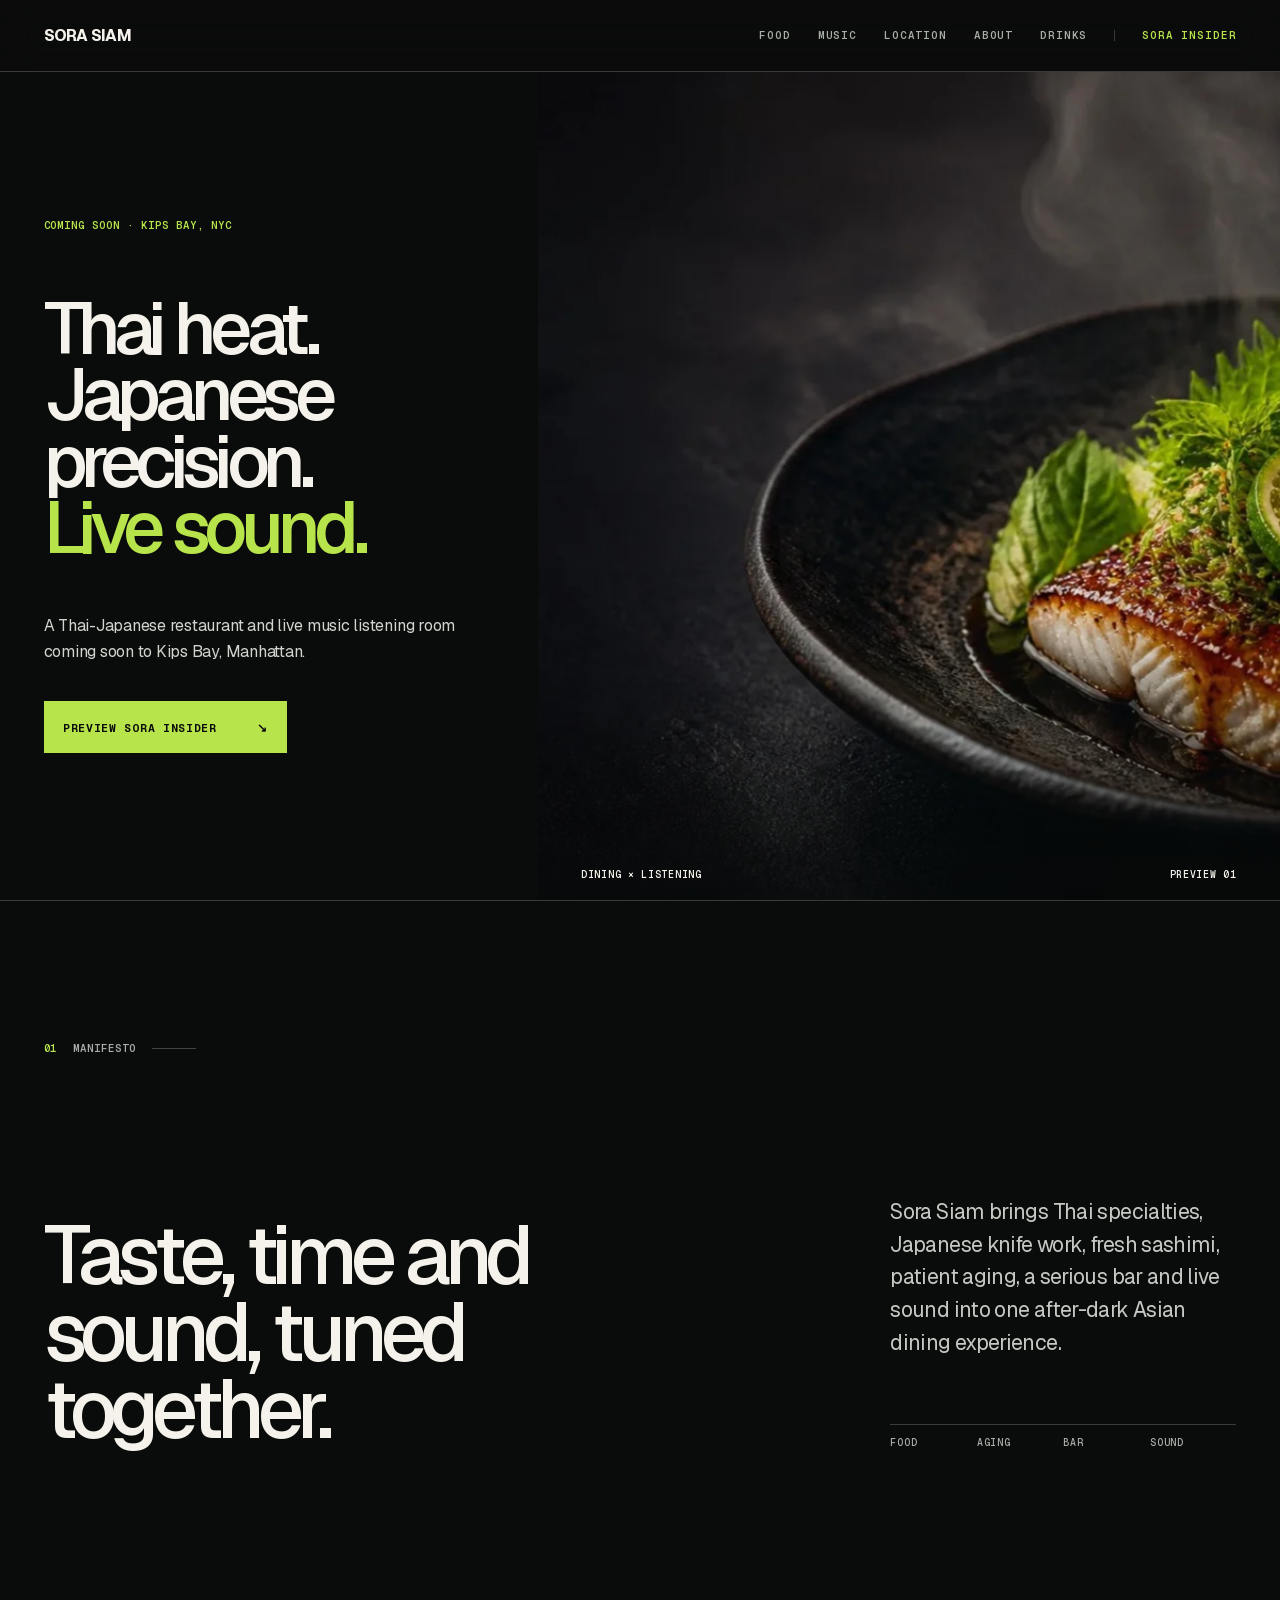
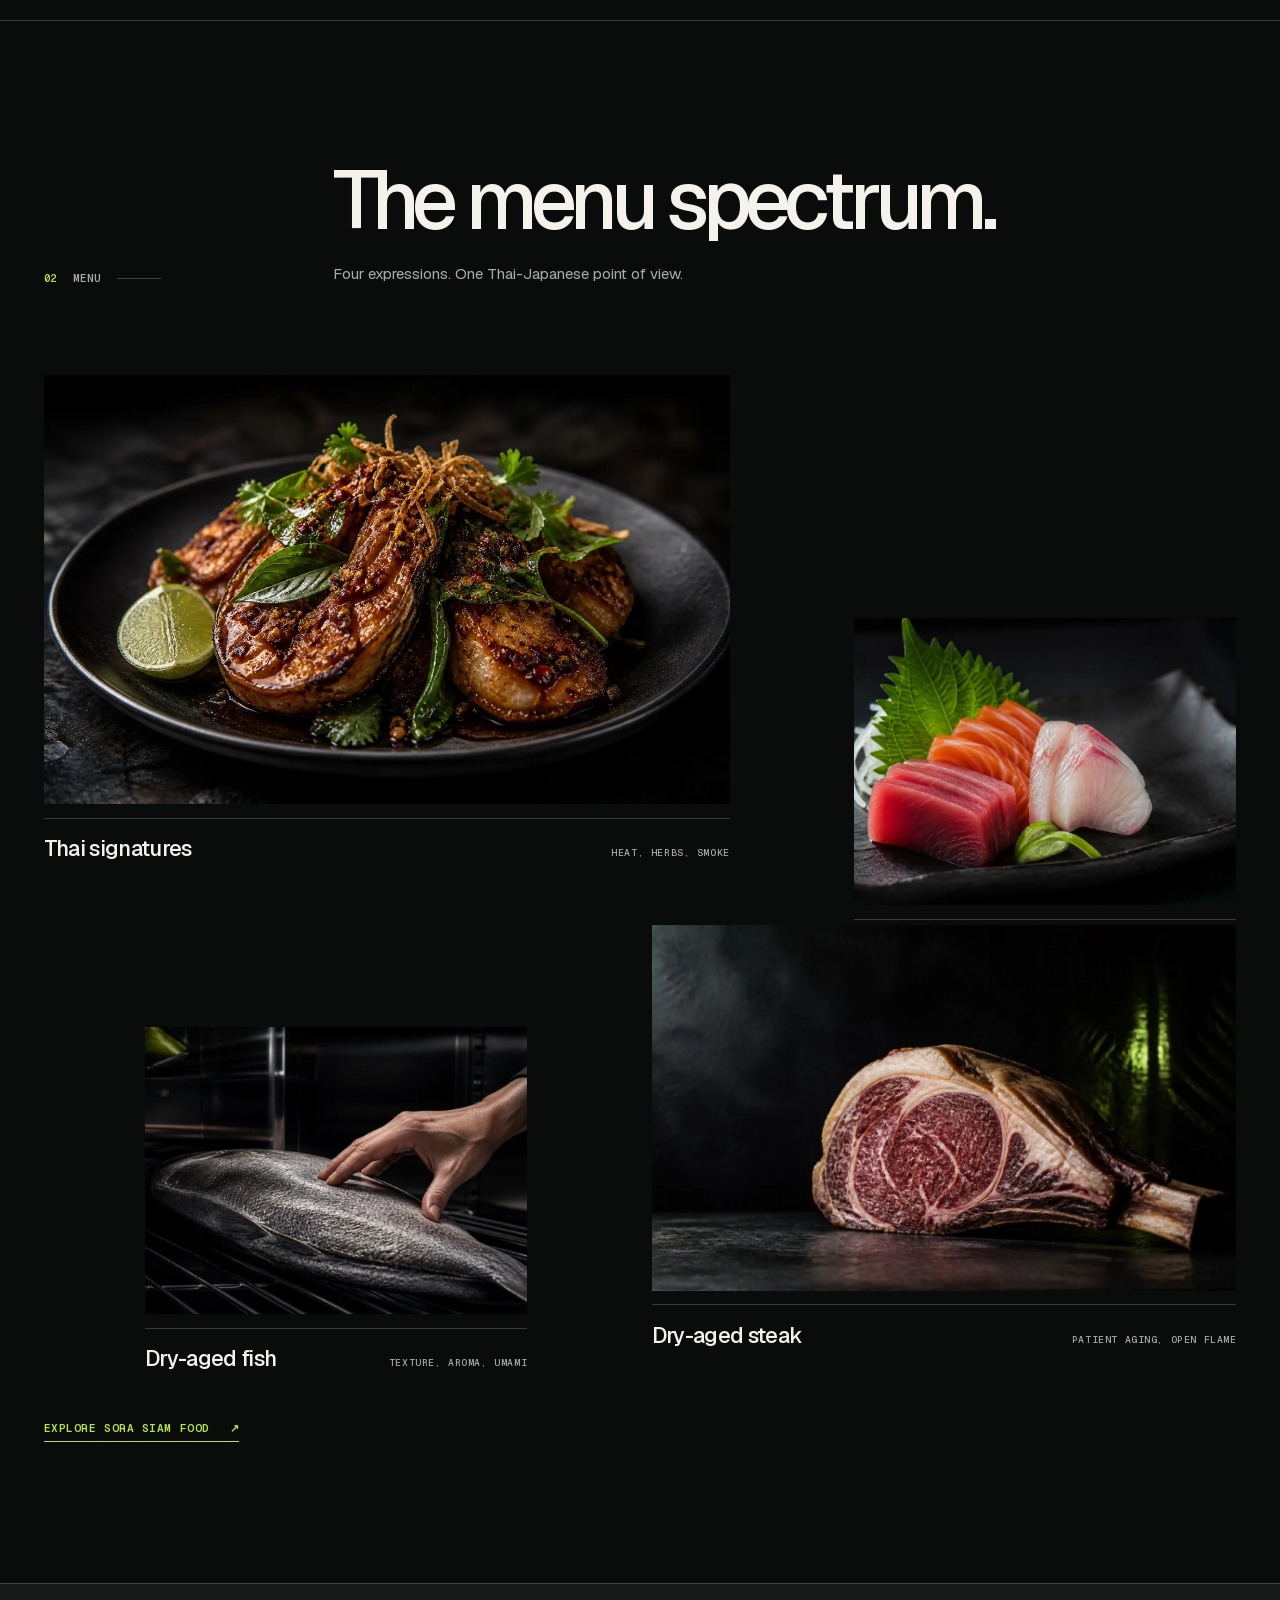
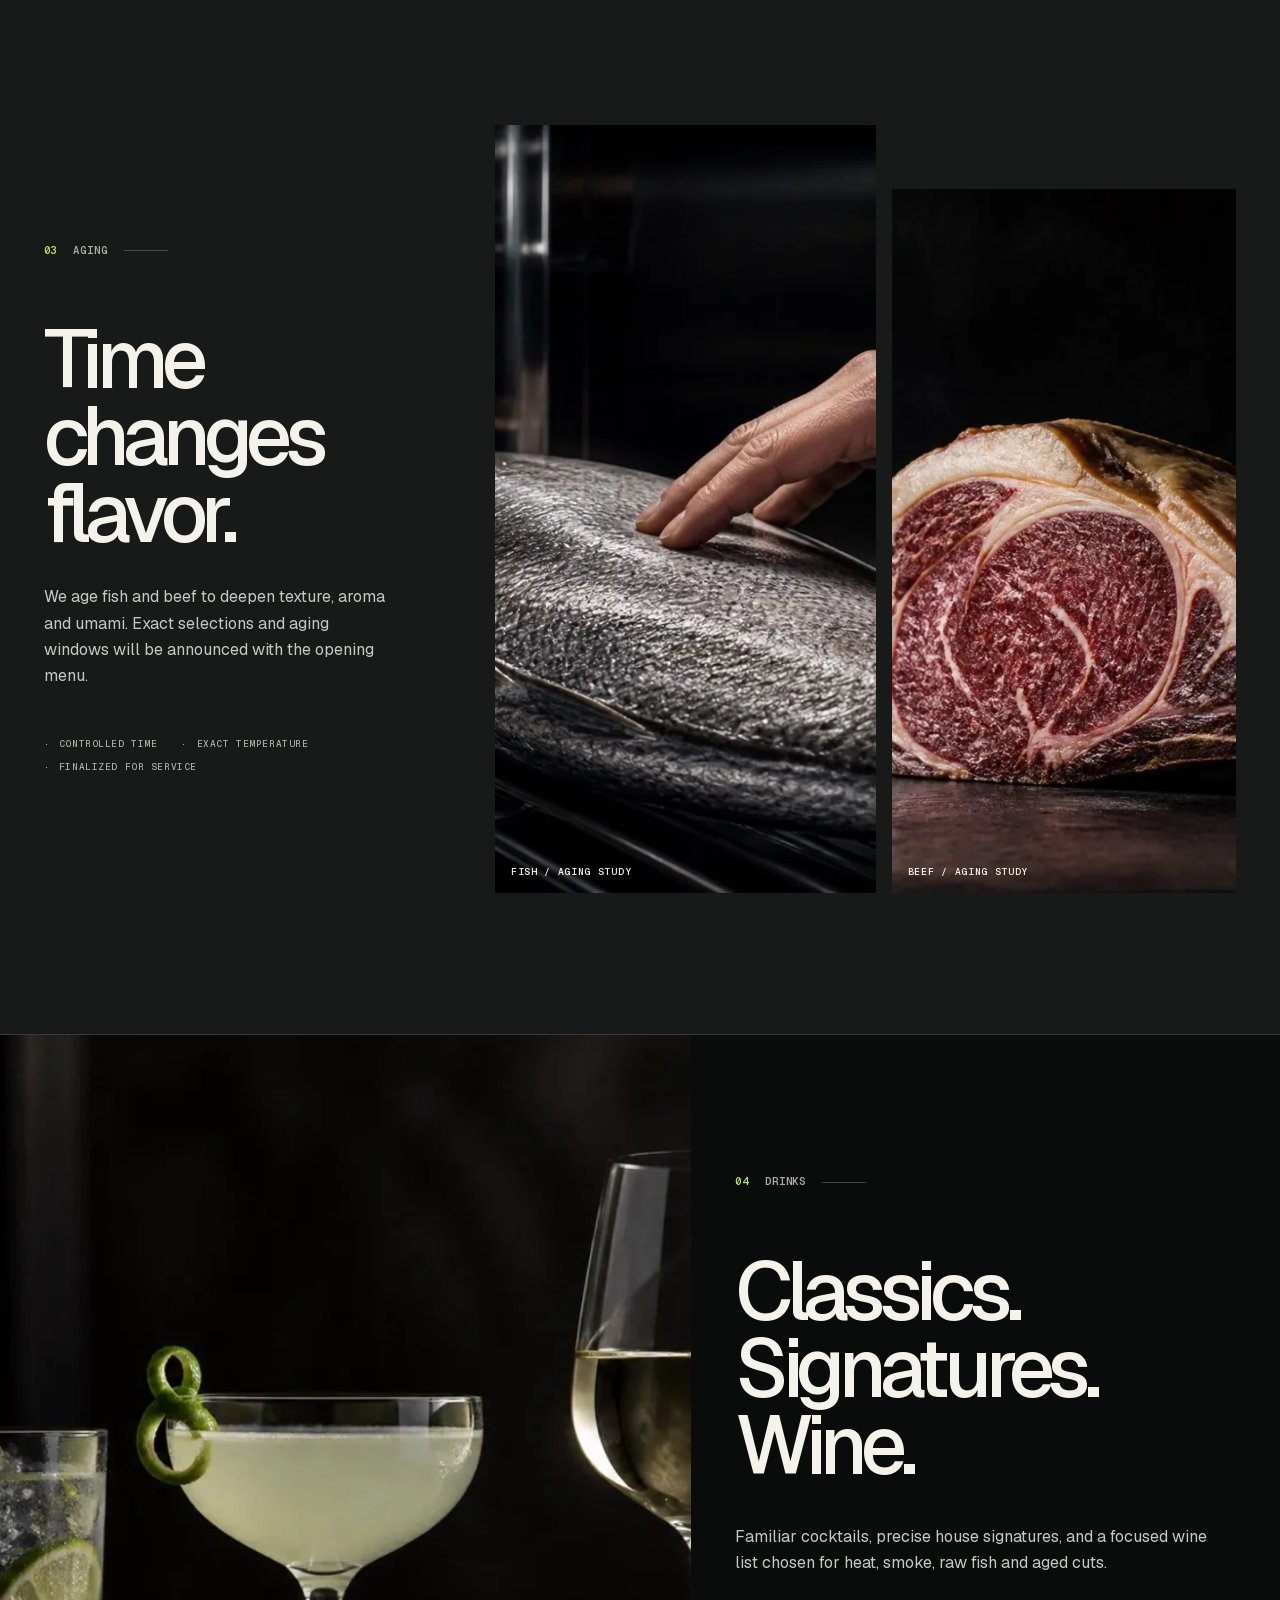
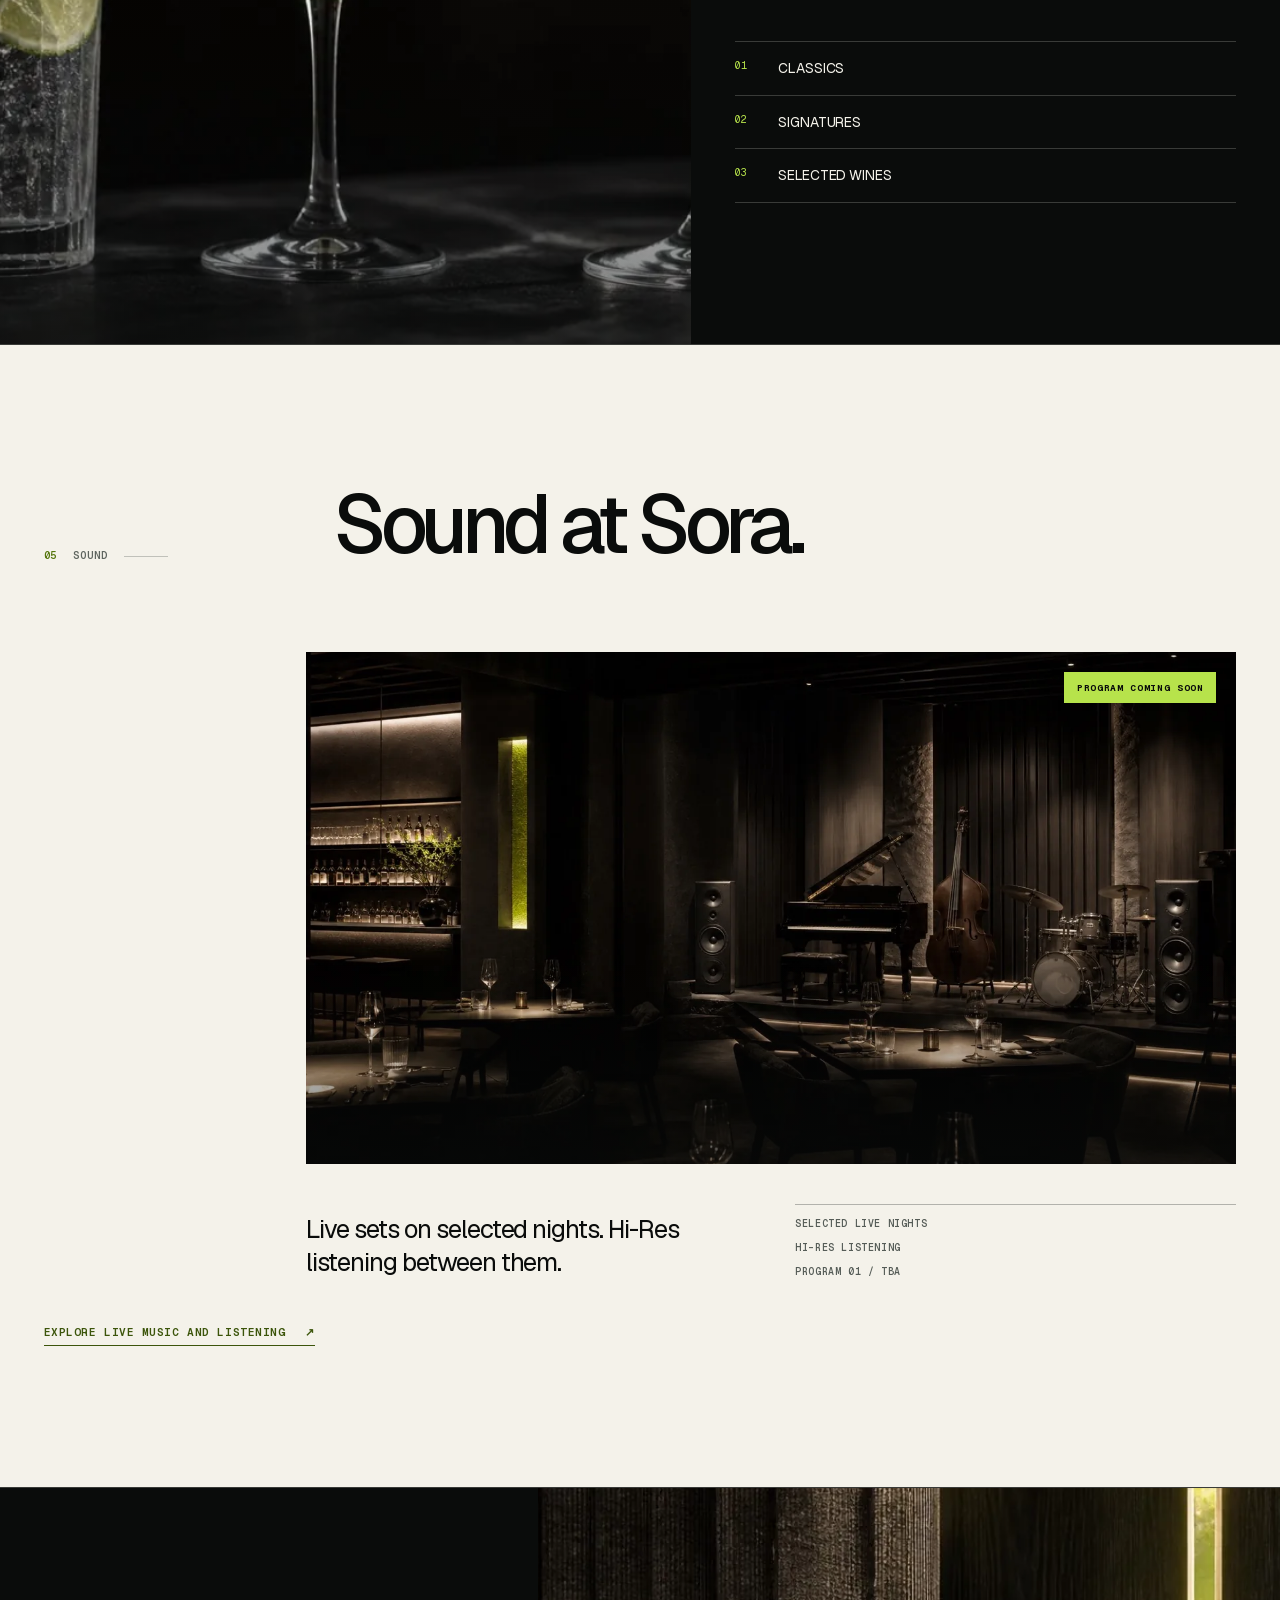
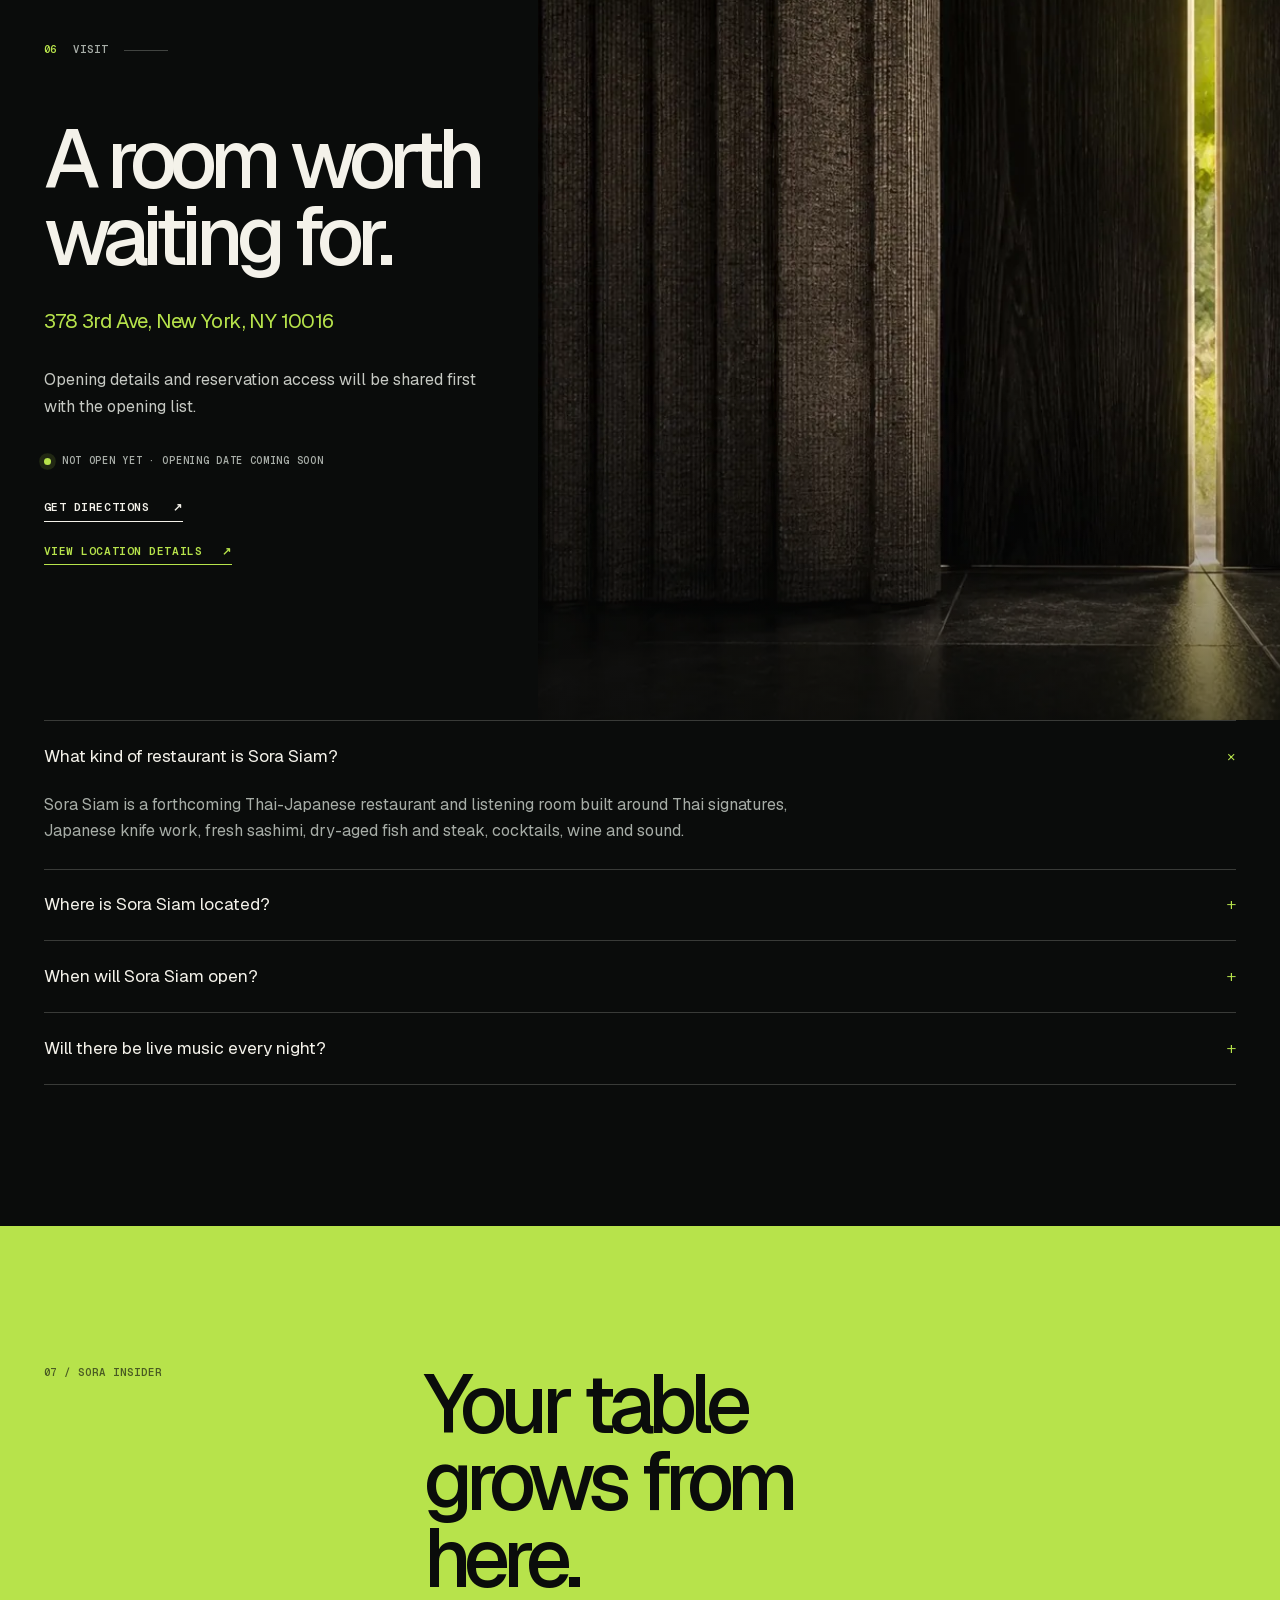
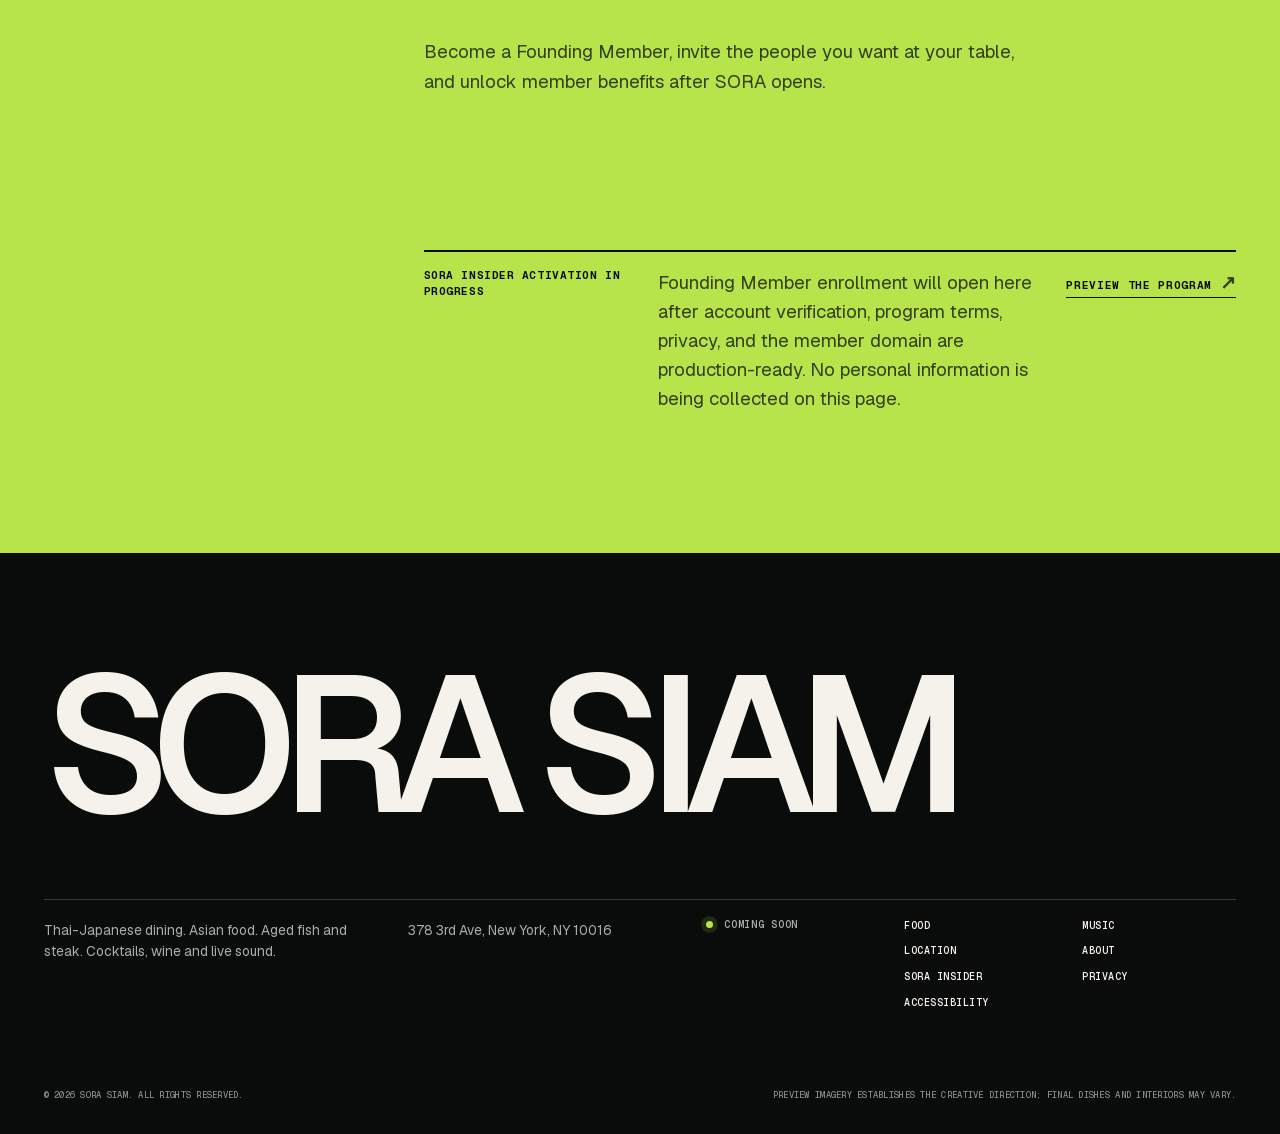
==== index.html @ 1c98b763 "Publish guest-care privacy notice" ====
<!DOCTYPE html><html lang="en" data-scroll-behavior="smooth" class="geist_deef94d5-module__Sms4YG__variable geist_mono_1bf8cbf6-module__FlyLvG__variable"><head><meta charSet="utf-8"/><meta name="viewport" content="width=device-width, initial-scale=1"/><link rel="preload" href="/_next/static/media/797e433ab948586e-s.p.0r6juujl39pe6.woff2" as="font" crossorigin="" type="font/woff2"/><link rel="preload" href="/_next/static/media/caa3a2e1cccd8315-s.p.0wgildi0cnwt9.woff2" as="font" crossorigin="" type="font/woff2"/><link rel="preload" as="image" href="/images/hero.webp" fetchPriority="high"/><link rel="stylesheet" href="/_next/static/chunks/3jyyc78fgkdvt.css" data-precedence="next"/><link rel="preload" as="script" fetchPriority="low" href="/_next/static/chunks/3s6nzrbk-8mnv.js"/><script src="/_next/static/chunks/19mx3mg6lkumu.js" async=""></script><script src="/_next/static/chunks/227kwhsrjlnp4.js" async=""></script><script src="/_next/static/chunks/3tcwyjf3sdyt-.js" async=""></script><script src="/_next/static/chunks/turbopack-193tdqrugw4ny.js" async=""></script><script src="/_next/static/chunks/3fntmmi971322.js" async="" crossorigin=""></script><script src="/_next/static/chunks/2xc0x-ugx40ur.js" async="" crossorigin=""></script><meta name="theme-color" content="#0a0c0b"/><meta name="color-scheme" content="dark"/><title>Sora Siam | Thai-Japanese Restaurant &amp; Live Music in NYC</title><meta name="description" content="Sora Siam is a Thai-Japanese and Asian restaurant coming soon to 378 3rd Ave in Kips Bay, NYC, with sashimi, aged fish and steak, cocktails and live music."/><meta name="application-name" content="Sora Siam"/><meta name="author" content="Sora Siam"/><link rel="manifest" href="/manifest.webmanifest"/><meta name="keywords" content="Sora Siam,Thai Japanese restaurant NYC,Thai restaurant Kips Bay,Japanese restaurant Kips Bay,Asian restaurant Kips Bay,Asian food NYC,Thai food Kips Bay,Japanese food Kips Bay,restaurant Kips Bay NYC,Thai Japanese restaurant Kips Bay,Thai Japanese fusion Manhattan,fresh sashimi NYC,dry-aged fish NYC,dry-aged steak Manhattan,live music restaurant NYC,hi-res music listening room,cocktail bar Kips Bay,378 3rd Ave restaurant"/><meta name="creator" content="Sora Siam"/><meta name="publisher" content="Sora Siam"/><meta name="robots" content="index, follow"/><meta name="googlebot" content="index, follow, max-video-preview:-1, max-image-preview:large, max-snippet:-1"/><meta name="category" content="restaurant"/><link rel="canonical" href="https://sorasiam.com/"/><meta name="msvalidate.01" content="3A000FE09B4CC087E43770D994781ED5"/><meta property="og:title" content="Sora Siam | Thai-Japanese Restaurant &amp; Live Music in NYC"/><meta property="og:description" content="Thai signatures, fresh sashimi, dry-aged fish and steak, cocktails, wine, and live hi-res music. Coming soon to Kips Bay, NYC."/><meta property="og:url" content="https://sorasiam.com/"/><meta property="og:site_name" content="Sora Siam"/><meta property="og:locale" content="en_US"/><meta property="og:image" content="https://sorasiam.com/og-image.jpg"/><meta property="og:image:width" content="1400"/><meta property="og:image:height" content="788"/><meta property="og:image:alt" content="Sora Siam Thai-Japanese dining and live sound preview"/><meta property="og:type" content="website"/><meta name="twitter:card" content="summary_large_image"/><meta name="twitter:title" content="Sora Siam | Thai-Japanese Restaurant &amp; Live Music in NYC"/><meta name="twitter:description" content="Thai-Japanese dining, patient aging, cocktails, wine and live sound. Coming soon to Kips Bay, NYC."/><meta name="twitter:image" content="https://sorasiam.com/og-image.jpg"/><link rel="icon" href="/favicon.ico?favicon.2vob68tjqpejf.ico" sizes="256x256" type="image/x-icon"/><meta name="next-size-adjust" content=""/><script src="/_next/static/chunks/0cz1d0mv5g_q7.js" noModule=""></script></head><body><div hidden=""><!--$--><!--/$--></div><a class="skip-link" href="#main-content">Skip to content</a><header class="site-header"><a class="wordmark" aria-label="Sora Siam home" href="/">SORA SIAM</a><nav id="primary-navigation" class="main-nav " aria-label="Primary"><a href="/food/">Food</a><a href="/music/">Music</a><a href="/location/">Location</a><a href="/about/">About</a><a href="/#drinks">Drinks</a><a class="nav-cta" href="/insider/">SORA Insider</a></nav><button class="menu-toggle" type="button" aria-label="Open navigation" aria-expanded="false" aria-controls="primary-navigation"><span></span><span></span></button></header><main id="main-content"><section class="hero" aria-labelledby="hero-title"><div class="hero-copy"><p class="eyebrow hero-eyebrow">COMING SOON · KIPS BAY, NYC</p><h1 id="hero-title">Thai heat.<br/>Japanese precision.<br/><span>Live sound.</span></h1><p class="hero-lede">A Thai-Japanese restaurant and live music listening room coming soon to Kips Bay, Manhattan.</p><a class="button button--primary" href="/insider/">Preview SORA Insider <span aria-hidden="true">↘</span></a></div><figure class="hero-media"><img alt="Sora Siam preview of Thai-Japanese dining beneath warm listening-room light" fetchPriority="high" loading="eager" decoding="async" data-nimg="fill" style="position:absolute;height:100%;width:100%;left:0;top:0;right:0;bottom:0;color:transparent" src="/images/hero.webp"/><figcaption><span>Dining × listening</span><span>Preview 01</span></figcaption></figure></section><section class="manifesto section-shell reveal" id="story"><p class="section-mark" aria-hidden="true"><span>01</span>Manifesto</p><div class="manifesto-grid"><h2>Taste, time and sound, tuned together.</h2><div class="manifesto-copy"><p>Sora Siam brings Thai specialties, Japanese knife work, fresh sashimi, patient aging, a serious bar and live sound into one after-dark Asian dining experience.</p><div class="manifesto-rail" aria-label="Sora Siam pillars"><span>Food</span><span>Aging</span><span>Bar</span><span>Sound</span></div></div></div></section><section class="menu-section section-shell" id="menu" aria-labelledby="menu-title"><div class="section-heading reveal"><p class="section-mark" aria-hidden="true"><span>02</span>Menu</p><div><h2 id="menu-title">The menu spectrum.</h2><p>Four expressions. One Thai-Japanese point of view.</p></div></div><div class="menu-mosaic"><figure class="menu-figure menu-figure--thai reveal"><div class="menu-image"><img alt="Editorial preview of a Thai signature dish with herbs and chile" loading="lazy" decoding="async" data-nimg="fill" style="position:absolute;height:100%;width:100%;left:0;top:0;right:0;bottom:0;color:transparent" src="/images/thai-signature.webp"/></div><figcaption><span>Thai signatures</span><small>Heat, herbs, smoke</small></figcaption></figure><figure class="menu-figure menu-figure--sashimi reveal"><div class="menu-image"><img alt="Editorial preview of carefully sliced fresh sashimi" loading="lazy" decoding="async" data-nimg="fill" style="position:absolute;height:100%;width:100%;left:0;top:0;right:0;bottom:0;color:transparent" src="/images/sashimi.webp"/></div><figcaption><span>Fresh sashimi</span><small>Clean cuts, exact temperature</small></figcaption></figure><figure class="menu-figure menu-figure--fish reveal"><div class="menu-image"><img alt="Editorial preview of dry-aged fish prepared for service" loading="lazy" decoding="async" data-nimg="fill" style="position:absolute;height:100%;width:100%;left:0;top:0;right:0;bottom:0;color:transparent" src="/images/aged-fish.webp"/></div><figcaption><span>Dry-aged fish</span><small>Texture, aroma, umami</small></figcaption></figure><figure class="menu-figure menu-figure--steak reveal"><div class="menu-image"><img alt="Editorial preview of a dry-aged steak served from the grill" loading="lazy" decoding="async" data-nimg="fill" style="position:absolute;height:100%;width:100%;left:0;top:0;right:0;bottom:0;color:transparent" src="/images/aged-steak.webp"/></div><figcaption><span>Dry-aged steak</span><small>Patient aging, open flame</small></figcaption></figure></div><a class="section-link reveal" href="/food/">Explore Sora Siam food <span aria-hidden="true">↗</span></a></section><section class="aging-section section-shell" id="aging" aria-labelledby="aging-title"><div class="aging-copy reveal"><p class="section-mark" aria-hidden="true"><span>03</span>Aging</p><h2 id="aging-title">Time changes flavor.</h2><p>We age fish and beef to deepen texture, aroma and umami. Exact selections and aging windows will be announced with the opening menu.</p><p class="detail-line"><span>Controlled time</span><span>Exact temperature</span><span>Finalized for service</span></p></div><div class="aging-media reveal"><figure><img alt="Editorial preview of dry-aged fish in a controlled aging cabinet" loading="lazy" decoding="async" data-nimg="fill" style="position:absolute;height:100%;width:100%;left:0;top:0;right:0;bottom:0;color:transparent" src="/images/aged-fish.webp"/><figcaption>Fish / aging study</figcaption></figure><figure><img alt="Editorial preview of dry-aged beef prepared for the Sora Siam menu" loading="lazy" decoding="async" data-nimg="fill" style="position:absolute;height:100%;width:100%;left:0;top:0;right:0;bottom:0;color:transparent" src="/images/aged-steak.webp"/><figcaption>Beef / aging study</figcaption></figure></div></section><section class="bar-section" id="drinks" aria-labelledby="bar-title"><div class="bar-media reveal"><img alt="Editorial preview of cocktails and selected wine at the Sora Siam bar" loading="lazy" decoding="async" data-nimg="fill" style="position:absolute;height:100%;width:100%;left:0;top:0;right:0;bottom:0;color:transparent" src="/images/bar-program.webp"/></div><div class="bar-copy reveal"><p class="section-mark" aria-hidden="true"><span>04</span>Drinks</p><h2 id="bar-title">Classics. Signatures. Wine.</h2><p>Familiar cocktails, precise house signatures, and a focused wine list chosen for heat, smoke, raw fish and aged cuts.</p><ol class="program-list"><li><span>01</span> Classics</li><li><span>02</span> Signatures</li><li><span>03</span> Selected wines</li></ol></div></section><section class="sound-section section-shell" id="sound" aria-labelledby="sound-title"><div class="sound-heading reveal"><p class="section-mark" aria-hidden="true"><span>05</span>Sound</p><h2 id="sound-title">Sound at Sora.</h2></div><div class="sound-media reveal"><img alt="Sora Siam listening-room preview with live musicians and hi-res audio equipment" loading="lazy" decoding="async" data-nimg="fill" style="position:absolute;height:100%;width:100%;left:0;top:0;right:0;bottom:0;color:transparent" src="/images/sound-room.webp"/><p class="sound-status">Program coming soon</p></div><div class="sound-copy reveal"><p>Live sets on selected nights. Hi-Res listening between them.</p><div class="sound-specs" aria-label="Sound program details"><span>Selected live nights</span><span>Hi-Res listening</span><span>Program 01 / TBA</span></div></div><a class="section-link section-link--dark reveal" href="/music/">Explore live music and listening <span aria-hidden="true">↗</span></a></section><section class="place-section" id="visit" aria-labelledby="place-title"><div class="place-copy reveal"><p class="section-mark" aria-hidden="true"><span>06</span>Visit</p><h2 id="place-title">A room worth waiting for.</h2><address>378 3rd Ave, New York, NY 10016</address><p>Opening details and reservation access will be shared first with the opening list.</p><p class="status-line"><span></span> Not open yet · Opening date coming soon</p><a class="text-link" href="https://www.google.com/maps/dir/?api=1&amp;destination=378+3rd+Ave%2C+New+York%2C+NY+10016" target="_blank" rel="noreferrer">Get directions <span aria-hidden="true">↗</span></a><a class="section-link section-link--compact" href="/location/">View location details <span aria-hidden="true">↗</span></a></div><div class="place-media reveal"><img alt="Atmospheric preview of the forthcoming Sora Siam dining room in Kips Bay" loading="lazy" decoding="async" data-nimg="fill" style="position:absolute;height:100%;width:100%;left:0;top:0;right:0;bottom:0;color:transparent" src="/images/location-preview.webp"/></div><div class="faq-list reveal" aria-label="Sora Siam opening questions"><details open=""><summary>What kind of restaurant is Sora Siam?<span aria-hidden="true">+</span></summary><p>Sora Siam is a forthcoming Thai-Japanese restaurant and listening room built around Thai signatures, Japanese knife work, fresh sashimi, dry-aged fish and steak, cocktails, wine and sound.</p></details><details><summary>Where is Sora Siam located?<span aria-hidden="true">+</span></summary><p>Sora Siam is coming to 378 3rd Ave, New York, NY 10016, in Kips Bay, Manhattan.</p></details><details><summary>When will Sora Siam open?<span aria-hidden="true">+</span></summary><p>The opening date has not been announced. SORA Insider members will receive the confirmed date and reservation access after enrollment opens.</p></details><details><summary>Will there be live music every night?<span aria-hidden="true">+</span></summary><p>Live sets are planned for selected nights, with hi-res listening between them. The first program will be announced closer to opening.</p></details></div></section><section class="join-section" id="join" aria-labelledby="join-title"><div class="join-index" aria-hidden="true">07 / SORA INSIDER</div><div class="join-copy reveal"><h2 id="join-title">Your table grows from here.</h2><p>Become a Founding Member, invite the people you want at your table, and unlock member benefits after SORA opens.</p></div><div class="waitlist-unavailable reveal" role="status"><p>SORA Insider activation in progress</p><span>Founding Member enrollment will open here after account verification, program terms, privacy, and the member domain are production-ready. No personal information is being collected on this page.</span><a class="insider-rules-link" href="/insider/">Preview the program <span aria-hidden="true">↗</span></a></div></section></main><footer class="site-footer"><div class="footer-wordmark" aria-label="Sora Siam">SORA SIAM</div><div class="footer-grid"><p>Thai-Japanese dining. Asian food. Aged fish and steak. Cocktails, wine and live sound.</p><address>378 3rd Ave, New York, NY 10016</address><p class="footer-status"><span></span> Coming soon</p><nav aria-label="Footer"><a href="/food/">Food</a><a href="/music/">Music</a><a href="/location/">Location</a><a href="/about/">About</a><a href="/insider/">SORA Insider</a><a href="/privacy/">Privacy</a><a href="/accessibility/">Accessibility</a></nav></div><div class="footer-legal"><p>© 2026 Sora Siam. All rights reserved.</p><p>Preview imagery establishes the creative direction; final dishes and interiors may vary.</p></div></footer><script type="application/ld+json">{"@context":"https://schema.org","@graph":[{"@type":"Restaurant","@id":"https://sorasiam.com/#restaurant","name":"Sora Siam","url":"https://sorasiam.com","logo":{"@type":"ImageObject","url":"https://sorasiam.com/logo.png","width":256,"height":256},"slogan":"Thai heat. Japanese precision. Live sound.","disambiguatingDescription":"Forthcoming Thai-Japanese restaurant and listening room at 378 3rd Ave in Kips Bay, Manhattan.","description":"A forthcoming Thai-Japanese and Asian restaurant with live music and hi-res listening in Kips Bay, Manhattan, featuring Thai signatures, fresh sashimi, dry-aged fish and steak, cocktails and selected wine.","mainEntityOfPage":{"@id":"https://sorasiam.com/#webpage"},"image":["https://sorasiam.com/restaurant-1x1.jpg","https://sorasiam.com/restaurant-4x3.jpg","https://sorasiam.com/images/hero.webp","https://sorasiam.com/images/thai-signature.webp","https://sorasiam.com/images/sashimi.webp","https://sorasiam.com/images/sound-room.webp"],"servesCuisine":["Thai","Japanese","Asian","Thai-Japanese fusion"],"hasMap":"https://www.google.com/maps/dir/?api=1&destination=378+3rd+Ave%2C+New+York%2C+NY+10016","address":{"@type":"PostalAddress","streetAddress":"378 3rd Ave","addressLocality":"New York","addressRegion":"NY","postalCode":"10016","addressCountry":"US"},"geo":{"@type":"GeoCoordinates","latitude":40.741663,"longitude":-73.981539},"containedInPlace":{"@type":"Place","name":"Kips Bay, Manhattan, New York City"},"amenityFeature":[{"@type":"LocationFeatureSpecification","name":"Live music on selected nights","value":true},{"@type":"LocationFeatureSpecification","name":"Hi-res music listening","value":true}]},{"@type":"WebSite","@id":"https://sorasiam.com/#website","url":"https://sorasiam.com","name":"Sora Siam","description":"Official site for Sora Siam Thai-Japanese dining, Asian food and live music in Kips Bay, Manhattan.","publisher":{"@id":"https://sorasiam.com/#restaurant"},"inLanguage":"en-US"},{"@type":"WebPage","@id":"https://sorasiam.com/#webpage","url":"https://sorasiam.com/","name":"Sora Siam | Thai-Japanese Restaurant & Live Music in NYC","description":"Official opening preview for Sora Siam, a Thai-Japanese and Asian restaurant with live music in Kips Bay, Manhattan.","isPartOf":{"@id":"https://sorasiam.com/#website"},"about":{"@id":"https://sorasiam.com/#restaurant"},"mainEntity":{"@id":"https://sorasiam.com/#restaurant"},"publisher":{"@id":"https://sorasiam.com/#restaurant"},"dateModified":"2026-08-19","inLanguage":"en-US"},{"@type":"FAQPage","mainEntity":[{"@type":"Question","name":"What kind of restaurant is Sora Siam?","acceptedAnswer":{"@type":"Answer","text":"Sora Siam is a forthcoming Thai-Japanese restaurant and listening room built around Thai signatures, Japanese knife work, fresh sashimi, dry-aged fish and steak, cocktails, wine and sound."}},{"@type":"Question","name":"Where is Sora Siam located?","acceptedAnswer":{"@type":"Answer","text":"Sora Siam is coming to 378 3rd Ave, New York, NY 10016, in Kips Bay, Manhattan."}},{"@type":"Question","name":"When will Sora Siam open?","acceptedAnswer":{"@type":"Answer","text":"The opening date has not been announced. SORA Insider members will receive the confirmed date and reservation access after enrollment opens."}},{"@type":"Question","name":"Will there be live music every night?","acceptedAnswer":{"@type":"Answer","text":"Live sets are planned for selected nights, with hi-res listening between them. The first program will be announced closer to opening."}}]}]}</script><!--$--><!--/$--><script src="/_next/static/chunks/3s6nzrbk-8mnv.js" id="_R_" async=""></script><script>(self.__next_f=self.__next_f||[]).push([0])</script><script>self.__next_f.push([1,"1:\"$Sreact.fragment\"\n2:I[39756,[\"/_next/static/chunks/3fntmmi971322.js\"],\"default\"]\n3:I[37457,[\"/_next/static/chunks/3fntmmi971322.js\"],\"default\"]\n4:I[22016,[\"/_next/static/chunks/3fntmmi971322.js\",\"/_next/static/chunks/2xc0x-ugx40ur.js\"],\"\"]\n5:I[93963,[\"/_next/static/chunks/3fntmmi971322.js\",\"/_next/static/chunks/2xc0x-ugx40ur.js\"],\"Header\"]\n6:I[5500,[\"/_next/static/chunks/3fntmmi971322.js\",\"/_next/static/chunks/2xc0x-ugx40ur.js\"],\"Image\"]\n15:I[68027,[\"/_next/static/chunks/3fntmmi971322.js\"],\"default\",1]\n:HL[\"/_next/static/chunks/3jyyc78fgkdvt.css\",\"style\"]\n:HL[\"/_next/static/media/797e433ab948586e-s.p.0r6juujl39pe6.woff2\",\"font\",{\"crossOrigin\":\"\",\"type\":\"font/woff2\"}]\n:HL[\"/_next/static/media/caa3a2e1cccd8315-s.p.0wgildi0cnwt9.woff2\",\"font\",{\"crossOrigin\":\"\",\"type\":\"font/woff2\"}]\n0:{\"P\":null,\"c\":[\"\",\"\"],\"q\":\"\",\"i\":false,\"f\":[[[\"\",{\"children\":[\"__PAGE__\",{},\"$undefined\",\"$undefined\",4608]},\"$undefined\",\"$undefined\",4624],[[\"$\",\"$1\",\"c\",{\"children\":[[[\"$\",\"link\",\"0\",{\"rel\":\"stylesheet\",\"href\":\"/_next/static/chunks/3jyyc78fgkdvt.css\",\"precedence\":\"next\",\"crossOrigin\":\"$undefined\",\"nonce\":\"$undefined\"}],[\"$\",\"script\",\"script-0\",{\"src\":\"/_next/static/chunks/3fntmmi971322.js\",\"async\":true,\"nonce\":\"$undefined\"}]],[\"$\",\"html\",null,{\"lang\":\"en\",\"data-scroll-behavior\":\"smooth\",\"className\":\"geist_deef94d5-module__Sms4YG__variable geist_mono_1bf8cbf6-module__FlyLvG__variable\",\"children\":[\"$\",\"body\",null,{\"children\":[[\"$\",\"a\",null,{\"className\":\"skip-link\",\"href\":\"#main-content\",\"children\":\"Skip to content\"}],[\"$\",\"$L2\",null,{\"parallelRouterKey\":\"children\",\"error\":\"$undefined\",\"errorStyles\":\"$undefined\",\"errorScripts\":\"$undefined\",\"template\":[\"$\",\"$L3\",null,{}],\"templateStyles\":\"$undefined\",\"templateScripts\":\"$undefined\",\"notFound\":[[\"$\",\"main\",null,{\"id\":\"main-content\",\"className\":\"not-found\",\"children\":[[\"$\",\"p\",null,{\"className\":\"eyebrow\",\"children\":\"404 · OFF MENU\"}],[\"$\",\"h1\",null,{\"children\":\"This course isn’t being served.\"}],[\"$\",\"$L4\",null,{\"className\":\"button button--primary\",\"href\":\"/\",\"children\":\"Return to Sora Siam\"}]]}],[]],\"forbidden\":\"$undefined\",\"unauthorized\":\"$undefined\"}]]}]}]]}],{\"children\":[[\"$\",\"$1\",\"c\",{\"children\":[[[\"$\",\"$L5\",null,{}],[\"$\",\"main\",null,{\"id\":\"main-content\",\"children\":[[\"$\",\"section\",null,{\"className\":\"hero\",\"aria-labelledby\":\"hero-title\",\"children\":[[\"$\",\"div\",null,{\"className\":\"hero-copy\",\"children\":[[\"$\",\"p\",null,{\"className\":\"eyebrow hero-eyebrow\",\"children\":\"COMING SOON · KIPS BAY, NYC\"}],[\"$\",\"h1\",null,{\"id\":\"hero-title\",\"children\":[\"Thai heat.\",[\"$\",\"br\",null,{}],\"Japanese precision.\",[\"$\",\"br\",null,{}],[\"$\",\"span\",null,{\"children\":\"Live sound.\"}]]}],[\"$\",\"p\",null,{\"className\":\"hero-lede\",\"children\":\"A Thai-Japanese restaurant and live music listening room coming soon to Kips Bay, Manhattan.\"}],[\"$\",\"$L4\",null,{\"className\":\"button button--primary\",\"href\":\"/insider/\",\"children\":[\"Preview SORA Insider \",[\"$\",\"span\",null,{\"aria-hidden\":\"true\",\"children\":\"↘\"}]]}]]}],[\"$\",\"figure\",null,{\"className\":\"hero-media\",\"children\":[[\"$\",\"$L6\",null,{\"src\":\"/images/hero.webp\",\"alt\":\"Sora Siam preview of Thai-Japanese dining beneath warm listening-room light\",\"fill\":true,\"fetchPriority\":\"high\",\"loading\":\"eager\",\"sizes\":\"(max-width: 860px) 100vw, 58vw\"}],[\"$\",\"figcaption\",null,{\"children\":[[\"$\",\"span\",null,{\"children\":\"Dining × listening\"}],[\"$\",\"span\",null,{\"children\":\"Preview 01\"}]]}]]}]]}],[\"$\",\"section\",null,{\"className\":\"manifesto section-shell reveal\",\"id\":\"story\",\"children\":[[\"$\",\"p\",null,{\"className\":\"section-mark\",\"aria-hidden\":\"true\",\"children\":[[\"$\",\"span\",null,{\"children\":\"01\"}],\"Manifesto\"]}],[\"$\",\"div\",null,{\"className\":\"manifesto-grid\",\"children\":[[\"$\",\"h2\",null,{\"children\":\"Taste, time and sound, tuned together.\"}],[\"$\",\"div\",null,{\"className\":\"manifesto-copy\",\"children\":[[\"$\",\"p\",null,{\"children\":\"Sora Siam brings Thai specialties, Japanese knife work, fresh sashimi, patient aging, a serious bar and live sound into one after-dark Asian dining experience.\"}],[\"$\",\"div\",null,{\"className\":\"manifesto-rail\",\"aria-label\":\"Sora Siam pillars\",\"children\":[[\"$\",\"span\",null,{\"children\":\"Food\"}],[\"$\",\"span\",null,{\"children\":\"Aging\"}],[\"$\",\"span\",null,{\"children\":\"Bar\"}],[\"$\",\"span\",null,{\"children\":\"Sound\"}]]}]]}]]}]]}],[\"$\",\"section\",null,{\"className\":\"menu-section section-shell\",\"id\":\"menu\",\"aria-labelledby\":\"menu-title\",\"children\":[[\"$\",\"div\",null,{\"className\":\"section-heading reveal\",\"children\":[[\"$\",\"p\",null,{\"className\":\"section-mark\",\"aria-hidden\":\"true\",\"children\":[[\"$\",\"span\",null,{\"children\":\"02\"}],\"Menu\"]}],[\"$\",\"div\",null,{\"children\":[[\"$\",\"h2\",null,{\"id\":\"menu-title\",\"children\":\"The menu spectrum.\"}],[\"$\",\"p\",null,{\"children\":\"Four expressions. One Thai-Japanese point of view.\"}]]}]]}],[\"$\",\"div\",null,{\"className\":\"menu-mosaic\",\"children\":[[\"$\",\"figure\",\"Thai signatures\",{\"className\":\"menu-figure menu-figure--thai reveal\",\"children\":[[\"$\",\"div\",null,{\"className\":\"menu-image\",\"children\":[\"$\",\"$L6\",null,{\"src\":\"/images/thai-signature.webp\",\"alt\":\"Editorial preview of a Thai signature dish with herbs and chile\",\"fill\":true,\"sizes\":\"(max-width: 760px) 100vw, 58vw\"}]}],[\"$\",\"figcaption\",null,{\"children\":[[\"$\",\"span\",null,{\"children\":\"Thai signatures\"}],[\"$\",\"small\",null,{\"children\":\"Heat, herbs, smoke\"}]]}]]}],[\"$\",\"figure\",\"Fresh sashimi\",{\"className\":\"menu-figure menu-figure--sashimi reveal\",\"children\":[[\"$\",\"div\",null,{\"className\":\"menu-image\",\"children\":[\"$\",\"$L6\",null,{\"src\":\"/images/sashimi.webp\",\"alt\":\"Editorial preview of carefully sliced fresh sashimi\",\"fill\":true,\"sizes\":\"(max-width: 760px) 100vw, 36vw\"}]}],[\"$\",\"figcaption\",null,{\"children\":[[\"$\",\"span\",null,{\"children\":\"Fresh sashimi\"}],\"$L7\"]}]]}],\"$L8\",\"$L9\"]}],\"$La\"]}],\"$Lb\",\"$Lc\",\"$Ld\",\"$Le\",\"$Lf\"]}],\"$L10\",\"$L11\"],[\"$L12\"],\"$L13\"]}],{},null,false,null]},null,false,null],\"$L14\",false]],\"m\":\"$undefined\",\"G\":[\"$15\",[\"$L16\"]],\"S\":true,\"h\":null,\"r\":\"$undefined\",\"s\":\"$undefined\",\"a\":\"$undefined\",\"l\":\"$undefined\",\"p\":\"$undefined\",\"d\":\"$undefined\",\"b\":\"rotaw0FX03zTYLIXuopkQ\"}\n18:I[97367,[\"/_next/static/chunks/3fntmmi971322.js\"],\"OutletBoundary\"]\n19:\"$Sreact.suspense\"\n1b:I[97367,[\"/_next/static/chunks/3fntmmi971322.js\"],\"ViewportBoundary\"]\n1d:I[97367,[\"/_next/static/chunks/3fntmmi971322.js\"],\"MetadataBoundary\"]\n7:[\"$\",\"small\",null,{\"children\":\"Clean cuts, exact temperature\"}]\n8:[\"$\",\"figure\",\"Dry-aged fish\",{\"className\":\"menu-figure menu-figure--fish reveal\",\"children\":[[\"$\",\"div\",null,{\"className\":\"menu-image\",\"children\":[\"$\",\"$L6\",null,{\"src\":\"/images/aged-fish.webp\",\"alt\":\"Editorial preview of dry-aged fish prepared for service\",\"fill\":true,\"sizes\":\"(max-width: 760px) 100vw, 36vw\"}]}],[\"$\",\"figcaption\",null,{\"children\":[[\"$\",\"span\",null,{\"children\":\"Dry-aged fish\"}],[\"$\",\"small\",null,{\"children\":\"Texture, aroma, umami\"}]]}]]}]\n9:[\"$\",\"figure\",\"Dry-aged steak\",{\"className\":\"menu-figure menu-figure--steak reveal\",\"children\":[[\"$\",\"div\",null,{\"className\":\"menu-image\",\"children\":[\"$\",\"$L6\",null,{\"src\":\"/images/aged-steak.webp\",\"alt\":\"Editorial preview of a dry-aged steak served from the grill\",\"fill\":true,\"sizes\":\"(max-width: 760px) 100vw, 58vw\"}]}],[\"$\",\"figcaption\",null,{\"children\":[[\"$\",\"span\",null,{\"children\":\"Dry-aged steak\"}],[\"$\",\"small\",null,{\"children\":\"Patient aging, open flame\"}]]}]]}]\na:[\"$\",\"$L4\",null,{\"className\":\"section-link reveal\",\"href\":\"/food/\",\"children\":[\"Explore Sora Siam food \",[\"$\",\"span\",null,{\"aria-hidden\":\"true\",\"children\":\"↗\"}]]}]\nb:[\"$\",\"section\",null,{\"className\":\"aging-section section-shell\",\"id\":\"aging\",\"aria-labelledby\":\"aging-title\",\"children\":[[\"$\",\"div\",null,{\"className\":\"aging-copy reveal\",\"children\":[[\"$\",\"p\",null,{\"className\":\"section-mark\",\"aria-hidden\":\"true\",\"children\":[[\"$\",\"span\",null,{\"children\":\"03\"}],\"Aging\"]}],[\"$\",\"h2\",null,{\"id\":\"aging-title\",\"children\":\"Time changes flavor.\"}],[\"$\",\"p\",null,{\"children\":\"We age fish and beef to deepen texture, aroma and umami. Exact selections and aging windows will be announced with the opening menu.\"}],[\"$\",\"p\",null,{\"className\":\"detail-line\",\"children\":[[\"$\",\"span\",null,{\"children\":\"Controlled time\"}],[\"$\",\"span\",null,{\"children\":\"Exact temperature\"}],[\"$\",\"span\",null,{\"children\":\"Finalized for service\"}]]}]]}],[\"$\",\"div\",null,{\"className\":\"aging-media reveal\",\"children\":[[\"$\",\"figure\",null,{\"children\":[[\"$\",\"$L6\",null,{\"src\":\"/images/aged-fish.webp\",\"alt\":\"Editorial preview of dry-aged fish in a controlled aging cabinet\",\"fill\":true,\"sizes\":\"(max-width: 860px) 50vw, 31vw\"}],[\"$\",\"figcaption\",null,{\"children\":\"Fish / aging study\"}]]}],[\"$\",\"figure\",null,{\"children\":[[\"$\",\"$L6\",null,{\"src\":\"/images/aged-steak.webp\",\"alt\":\"Editorial preview of dry-aged beef prepared for the Sora Siam menu\",\"fill\":true,\"sizes\":\"(max-width: 860px) 50vw, 31vw\"}],[\"$\",\"figcaption\",null,{\"children\":\"Beef / aging study\"}]]}]]}]]}]\nc:[\"$\",\"section\",null,{\"className\":\"bar-section\",\"id\":\"drinks\",\"aria-labelledby\":\"bar-title\",\"children\":[[\"$\",\"div\",null,{\"className\":\"bar-media reveal\",\"children\":[\"$\",\"$L6\",null,{\"src\":\"/images/bar-program.webp\",\"alt\":\"Editorial preview of cocktails and selected wine at the Sora Siam bar\",\"fill\":true,\"sizes\":\"(max-width: 860px) 100vw, 54vw\"}]}],[\"$\",\"div\",null,{\"className\":\"bar-copy reveal\",\"children\":[[\"$\",\"p\",null,{\"className\":\"section-mark\",\"aria-hidden\":\"true\",\"children\":[[\"$\",\"span\",null,{\"children\":\"04\"}],\"Drinks\"]}],[\"$\",\"h2\",null,{\"id\":\"bar-title\",\"children\":\"Classics. Signatures. Wine.\"}],[\"$\",\"p\",null,{\"children\":\"Familiar cocktails, precise house signatures, and a focused wine list chosen for heat, smoke, raw fish and aged cuts.\"}],[\"$\",\"ol\",null,{\"className\":\"program-list\",\"children\":[[\"$\",\"li\",null,{\"children\":[[\"$\",\"span\",null,{\"children\":\"01\"}],\" Classics\"]}],[\"$\",\"li\",null,{\"children\":[[\"$\",\"span\",null,{\"children\":\"02\"}],\" Signatures\"]}],[\"$\",\"li\",null,{\"children\":[[\"$\",\"span\",null,{\"children\":\"03\"}],\" Selected wines\"]}]]}]]}]]}]\nd:[\"$\",\"section\",null,{\"className\":\"sound-section section-shell\",\"id\":\"sound\",\"aria-labelledby\":\"sound-title\",\"children\":[[\"$\",\"div\",null,{\"className\":\"sound-heading reveal\",\"children\":[[\"$\",\"p\",null,{\"className\":\"section-mark\",\"aria-hidden\":\"true\",\"children\":[[\"$\",\"span\",null,{\"children\":\"05\"}],\"Sound\"]}],[\"$\",\"h2\",null,{\"id\":\"sound-title\",\"children\":\"Sound at Sora.\"}]]}],[\"$\",\"div\",null,{\"className\":\"sound-media reveal\",\"children\":[[\"$\",\"$L6\",null,{\"src\":\"/images/sound-room.webp\",\"alt\":\"Sora Siam listening-room preview with live musicians and hi-res audio equipment\",\"fill\":true,\"sizes\":\"(max-width: 860px) 100vw, 72vw\"}],[\"$\",\"p\",null,{\"className\":\"sound-status\",\"children\":\"Program coming soon\"}]]}],[\"$\",\"div\",null,{\"className\":\"sound-copy reveal\",\"children\":[[\"$\",\"p\",null,{\"children\":\"Live sets on selected nights. Hi-Res listening between them.\"}],[\"$\",\"div\",null,{\"className\":\"sound-specs\",\"aria-label\":\"Sound program details\",\"children\":[[\"$\",\"span\",null,{\"children\":\"Selected live nights\"}],[\"$\",\"span\",null,{\"children\":\"Hi-Res listening\"}],[\"$\",\"span\",null,{\"children\":\"Program 01 / TBA\"}]]}]]}],[\"$\",\"$L4\",null,{\"className\":\"section-link section-link--dark reveal\",\"href\":\"/music/\",\"children\":[\"Explore live music and listening \",[\"$\",\"span\",null,{\"aria-hidden\":\"true\",\"children\":\"↗\"}]]}]]}]\ne:[\"$\",\"section\",null,{\"className\":\"place-section\",\"id\":\"visit\",\"aria-labelledby\":\"place-title\",\"children\":[[\"$\",\"div\",null,{\"className\":\"place-copy reveal\",\"children\":[[\"$\",\"p\",null,{\"className\":\"section-mark\",\"aria-hidden\":\"true\",\"children\":[[\"$\",\"span\",null,{\"children\":\"06\"}],\"Visit\"]}],[\"$\",\"h2\",null,{\"id\":\"place-title\",\"children\":\"A room worth waiting for.\"}],[\"$\",\"address\",null,{\"children\":\"378 3rd Ave, New York, NY 10016\"}],[\"$\",\"p\",null,{\"children\":\"Opening details and reservation access will be shared first with the opening list.\"}],[\"$\",\"p\",null,{\"className\":\"status-line\",\"children\":[[\"$\",\"span\",null,{}],\" Not open yet · Opening date coming soon\"]}],[\"$\",\"a\",null,{\"className\":\"text-link\",\"href\":\"https://www.google.com/maps/dir/?api=1\u0026destination=378+3rd+Ave%2C+New+York%2C+NY+10016\",\"target\":\"_blank\",\"rel\":\"noreferrer\",\"children\":[\"Get directions \",[\"$\",\"span\",null,{\"aria-hidden\":\"true\",\"children\":\"↗\"}]]}],[\"$\",\"$L4\",null,{\"className\":\"section-link section-link--compact\",\"href\":\"/location/\",\"children\":[\"View location details \",[\"$\",\"span\",null,{\"aria-hidden\":\"true\",\"children\":\"↗\"}]]}]]}],[\"$\",\"div\",null,{\"className\":\"place-media reveal\",\"children\":[\"$\",\"$L6\",null,{\"src\":\"/images/location-preview.webp\",\"alt\":\"Atmospheric preview of the forthcoming Sora Siam dining room in Kips Bay\",\"fill\":true,\"sizes\":\"(max-width: 860px) 100vw, 58vw\"}]}],[\"$\",\"div\",null,{\"className\":\"faq-list reveal\",\"aria-label\":\"Sora Siam opening questions\",\"children\":[[\"$\",\"details\",\"What kind of restaurant is Sora Siam?\",{\"open\":true,\"children\":[[\"$\",\"summary\",null,{\"children\":[\"What kind of restaurant is Sora Siam?\",[\"$\",\"span\",null,{\"aria-hidden\":\"true\",\"children\":\"+\"}]]}],[\"$\",\"p\",null,{\"children\":\"Sora Siam is a forthcoming Thai-Japanese restaurant and listening room built around Thai signatures, Japanese knife work, fresh sashimi, dry-aged fish and steak, cocktails, wine and sound.\"}]]}],[\"$\",\"details\",\"Where is Sora Siam located?\",{\"open\":false,\"children\":[[\"$\",\"summary\",null,{\"children\":[\"Where is Sora Siam located?\",[\"$\",\"span\",null,{\"aria-hidden\":\"true\",\"children\":\"+\"}]]}],[\"$\",\"p\",null,{\"children\":\"Sora Siam is coming to 378 3rd Ave, New York, NY 10016, in Kips Bay, Manhattan.\"}]]}],[\"$\",\"details\",\"When will Sora Siam open?\",{\"open\":false,\"children\":[[\"$\",\"summary\",null,{\"children\":[\"When will Sora Siam open?\",[\"$\",\"span\",null,{\"aria-hidden\":\"true\",\"children\":\"+\"}]]}],[\"$\",\"p\",null,{\"children\":\"The opening date has not been announced. SORA Insider members will receive the confirmed date and reservation access after enrollment opens.\"}]]}],[\"$\",\"details\",\"Will there be live music every night?\",{\"open\":false,\"children\":[[\"$\",\"summary\",null,{\"children\":[\"Will there be live music every night?\",[\"$\",\"span\",null,{\"aria-hidden\":\"true\",\"children\":\"+\"}]]}],[\"$\",\"p\",null,{\"children\":\"Live sets are planned for selected nights, with hi-res listening between them. The first program will be announced closer to opening.\"}]]}]]}]]}]\nf:[\"$\",\"section\",null,{\"className\":\"join-section\",\"id\":\"join\",\"aria-labelledby\":\"join-title\",\"children\":[[\"$\",\"div\",null,{\"className\":\"join-index\",\"aria-hidden\":\"true\",\"children\":\"07 / SORA INSIDER\"}],[\"$\",\"div\",null,{\"className\":\"join-copy reveal\",\"children\":[[\"$\",\"h2\",null,{\"id\":\"join-title\",\"children\":\"Your table grows from here.\"}],[\"$\",\"p\",null,{\"children\":\"Become a Founding Member, invite the people you want at your table, and unlock member benefits after SORA opens.\"}]]}],[\"$\",\"div\",null,{\"className\":\"waitlist-unavailable reveal\",\"role\":\"status\",\"children\":[[\"$\",\"p\",null,{\"children\":\"SORA Insider activation in progress\"}],[\"$\",\"span\",null,{\"children\":\"Founding Member enrollment will open here after account verification, program terms, privacy, and the member domain are production-ready. No personal information is being collected on this page.\"}],[\"$\",\"$L4\",null,{\"className\":\"insider-rules-link\",\"href\":\"/insider/\",\"children\":[\"Preview the program \",[\"$\",\"span\",null,{\"aria-hidden\":\"true\",\"children\":\"↗\"}]]}]]}]]}]\n10:[\"$\",\"footer\",null,{\"className\":\"site-footer\",\"children\":[[\"$\",\"div\",null,{\"className\":\"footer-wordmark\",\"aria-label\":\"Sora Siam\",\"children\":\"SORA SIAM\"}],[\"$\",\"div\",null,{\"className\":\"footer-grid\",\"children\":[[\"$\",\"p\",null,{\"children\":\"Thai-Japanese dining. Asian food. Aged fish and steak. Cocktails, wine and live sound.\"}],[\"$\",\"address\",null,{\"children\":\"378 3rd Ave, New York, NY 10016\"}],[\"$\",\"p\",null,{\"className\":\"footer-status\",\"children\":[[\"$\",\"span\",null,{}],\" Coming soon\"]}],[\"$\",\"nav\",null,{\"aria-label\":\"Footer\",\"children\":[[\"$\",\"$L4\",null,{\"href\":\"/food/\",\"children\":\"Food\"}],[\"$\",\"$L4\",null,{\"href\":\"/music/\",\"children\":\"Music\"}],[\"$\",\"$L4\",null,{\"href\":\"/location/\",\"children\":\"Location\"}],[\"$\",\"$L4\",null,{\"href\":\"/about/\",\"children\":\"About\"}],[\"$\",\"$L4\",null,{\"href\":\"/insider/\",\"children\":\"SORA Insider\"}],[\"$\",\"$L4\",null,{\"href\":\"/privacy/\",\"children\":\"Privacy\"}],[\"$\",\"$L4\",null,{\"href\":\"/accessibility/\",\"children\":\"Accessibility\"}]]}]]}],[\"$\",\"div\",null,{\"className\":\"footer-legal\",\"children\":[[\"$\",\"p\",null,{\"children\":\"© 2026 Sora Siam. All rights reserved.\"}],[\"$\",\"p\",null,{\"children\":\"Preview imagery establishes the creative direction; final dishes and interiors may vary.\"}]]}]]}]\n17:Tdbf,{\"@context\":\"https://schema.org\",\"@graph\":[{\"@type\":\"Restaurant\",\"@id\":\"https://sorasiam.com/#restaurant\",\"name\":\"Sora Siam\",\"url\":\"https://sorasiam.com\",\"logo\":{\"@type\":\"ImageObject\",\"url\":\"https://sorasiam.com/logo.png\",\"width\":256,\"height\":256},\"slogan\":\"Thai heat. Japanese precision. Live sound.\",\"disambiguatingDescription\":\"Forthcoming Thai-Japanese restaurant and listening room at 378 3rd Ave in Kips Bay, Manhattan.\",\"description\":\"A forthcoming Thai-Japanese and Asian restaurant with live music and hi-res listening in Kips Bay, Manhattan, featuring Thai signatures, fresh sashimi, dry-aged fish and steak, cocktails and selected wine.\",\"mainEntityOfPage\":{\"@id\":\"https://sorasiam.com/#webpage\"},\"image\":[\"https://sorasiam.com/restaurant-1x1.jpg\",\"https://sorasiam.com/restaurant-4x3.jpg\",\"https://sorasiam.com/images/hero.webp\",\"https://sorasiam.com/images/thai-signature.webp\",\"https://sorasiam.com/images/sashimi.webp\",\"https://sorasiam.com/images/sound-room.webp\"],\"servesCuisine\":[\"Thai\",\"Japanese\",\"Asian\",\"Thai-Japanese fusion\"],\"hasMap\":\"https://www.google.com/maps/dir/?api=1\u0026destination=378+3rd+Ave%2C+New+York%2C+NY+10016\",\"address\":{\"@type\":\"PostalAddress\",\"streetAddress\":\"378 3rd Ave\",\"addressLocality\":\"New York\",\"addressRegion\":\"NY\",\"postalCode\":\"10016\",\"addressCountry\":\"US\"},\"geo\":{\"@type\":\"GeoCoordinates\",\"latitude\":40.741663,\"longitude\":-73.981539},\"containedInPlace\":{\"@type\":\"Place\",\"name\":\"Kips Bay, Manhattan, New York City\"},\"amenityFeature\":[{\"@type\":\"LocationFeatureSpecification\",\"name\":\"Live music on selected nights\",\"value\":true},{\"@type\":\"LocationFeatureSpecification\",\"name\":\"Hi-res music listening\",\"value\":true}]},{\"@type\":\"WebSite\",\"@id\":\"https://sorasiam.com/#website\",\"url\":\"https://sorasiam.com\",\"name\":\"Sora Siam\",\"description\":\"Official site for Sora Siam Thai-Japanese dining, Asian food and live music in Kips Bay, Manhattan.\",\"publisher\":{\"@id\":\"https://sorasiam.com/#restaurant\"},\"inLanguage\":\"en-US\"},{\"@type\":\"WebPage\",\"@id\":\"https://sorasiam.com/#webpage\",\"url\":\"https://sorasiam.com/\",\"name\":\"Sora Siam | Thai-Japanese Restaurant \u0026 Live Music in NYC\",\"description\":\"Official opening preview for Sora Siam, a Thai-Japanese and Asian restaurant with live music in Kips Bay, Manhattan.\",\"isPartOf\":{\"@id\":\"https://sorasiam.com/#website\"},\"about\":{\"@id\":\"https://sorasiam.com/#restaurant\"},\"mainEntity\":{\"@id\":\"https://sorasiam.com/#restaurant\"},\"publisher\":{\"@id\":\"https://sorasiam.com/#restaurant\"},\"dateModified\":\"2026-08-19\",\"inLanguage\":\"en-US\"},{\"@type\":\"FAQPage\",\"mainEntity\":[{\"@type\":\"Question\",\"name\":\"What kind of restaurant is Sora Siam?\",\"acceptedAnswer\":{\"@type\":\"Answer\",\"text\":\"Sora Siam is a forthcoming Thai-Japanese restaurant and listening room built around Thai signatures, Japanese knife work, fresh sashimi, dry-aged fish and steak, cocktails, wine and sound.\"}},{\"@type\":\"Question\",\"name\":\"Where is Sora Siam located?\",\"acceptedAnswer\":{\"@type\":\"Answer\",\"text\":\"Sora Siam is coming to 378 3rd Ave, New York, NY 10016, in Kips Bay, Manhattan.\"}},{\"@type\":\"Question\",\"name\":\"When will Sora Siam open?\",\"acceptedAnswer\":{\"@type\":\"Answer\",\"text\":\"The opening date has not been announced. SORA Insider members will receive the confirmed date and reservation access after enrollment opens.\"}},{\"@type\":\"Question\",\"name\":\"Will there be live music every night?\",\"acceptedAnswer\":{\"@type\":\"Answer\",\"text\":\"Live sets are planned for selected nights, with hi-res listening between them. The first program will be announced closer to opening.\"}}]}]}11:[\"$\",\"script\",null,{\"type\":\"application/ld+json\",\"dangerouslySetInnerHTML\":{\"__html\":\"$17\"}}]\n12:[\"$\",\"script\",\"script-0\",{\"src\":\"/_next/static/chunks/2xc0x-ugx40ur.js\",\"async\":true,\"nonce\":\"$undefined\"}]\n13:[\"$\",\"$L18\",null,{\"children\":[\"$\",\"$19\",null,{\"name\":\"Next.MetadataOutlet\",\"children\":\"$@1a\"}]}]\n14:[\"$\",\"$1\",\"h\",{\"children\":[null,[\"$\",\"$L1b\",null,{\"children\":\"$L1c\"}],[\"$\",\"div\",null,{\"hidden\":true,\"children\":[\"$\",\"$L1d\",null,{\"children\":[\"$\",\"$19\",null,{\"name\":\"Next.Metadata\",\"children\":\"$L1e\"}]}]}],[\"$\",\"meta\",null,{\"name\":\"next-size-adjust\",\"content\":\"\"}]]}]\n16:[\"$\",\"link\",\"0\",{\"rel\":\"stylesheet\",\"href\":\"/_next/static/chunks/3jyyc78fgkdvt.css\",\"precedence\":\"next\",\"crossOrigin\":\"$undefined\",\"nonce\":\"$undefined\"}]\n1c:[[\"$\",\"meta\",\"0\",{\"charSet\":\"utf-8\"}],[\"$\",\"meta\",\"1\",{\"name\":\"viewport\",\"content\":\"width=device-width, initial-scale=1\"}],[\"$\",\"meta\",\"2\",{\"name\":\"theme-color\",\"content\":\"#0a0c0b\"}],[\"$\",\"meta\",\"3\",{\"name\":\"color-scheme\",\"content\":\"dark\"}]]\n1f:I[27201,[\"/_next/static/chunks/3fntmmi971322.js\"],\"IconMark\"]\n1a:null\n1e:[[\"$\",\"title\",\"0\",{\"children\":\"Sora Siam | Thai-Japanese Restaurant \u0026 Live Music in NYC\"}],[\"$\",\"meta\",\"1\",{\"name\":\"description\",\"content\":\"Sora Siam is a Thai-Japanese and Asian restaurant coming soon to 378 3rd Ave in Kips Bay, NYC, with sashimi, aged fish and steak, cocktails and live music.\"}],[\"$\",\"meta\",\"2\",{\"name\":\"application-name\",\"content\":\"Sora Siam\"}],[\"$\",\"meta\",\"3\",{\"name\":\"author\",\"content\":\"Sora Siam\"}],[\"$\",\"link\",\"4\",{\"rel\":\"manifest\",\"href\":\"/manifest.webmanifest\",\"crossOrigin\":\"$undefined\"}],[\"$\",\"meta\",\"5\",{\"name\":\"keywords\",\"content\":\"Sora Siam,Thai Japanese restaurant NYC,Thai restaurant Kips Bay,Japanese restaurant Kips Bay,Asian restaurant Kips Bay,Asian food NYC,Thai food Kips Bay,Japanese food Kips Bay,restaurant Kips Bay NYC,Thai Japanese restaurant Kips Bay,Thai Japanese fusion Manhattan,fresh sashimi NYC,dry-aged fish NYC,dry-aged steak Manhattan,live music restaurant NYC,hi-res music listening room,cocktail bar Kips Bay,378 3rd Ave restaurant\"}],[\"$\",\"meta\",\"6\",{\"name\":\"creator\",\"content\":\"Sora Siam\"}],[\"$\",\"meta\",\"7\",{\"name\":\"publisher\",\"content\":\"Sora Siam\"}],[\"$\",\"meta\",\"8\",{\"name\":\"robots\",\"content\":\"index, follow\"}],[\"$\",\"meta\",\"9\",{\"name\":\"googlebot\",\"content\":\"index, follow, max-video-preview:-1, max-image-preview:large, max-snippet:-1\"}],[\"$\",\"meta\",\"10\",{\"name\":\"category\",\"content\":\"restaurant\"}],[\"$\",\"link\",\"11\",{\"rel\":\"canonical\",\"href\":\"https://sorasiam.com/\"}],[\"$\",\"meta\",\"12\",{\"name\":\"msvalidate.01\",\"content\":\"3A000FE09B4CC087E43770D994781ED5\"}],[\"$\",\"meta\",\"13\",{\"property\":\"og:title\",\"content\":\"Sora Siam | Thai-Japanese Restaurant \u0026 Live Music in NYC\"}],[\"$\",\"meta\",\"14\",{\"property\":\"og:description\",\"content\":\"Thai signatures, fresh sashimi, dry-aged fish and steak, cocktails, wine, and live hi-res music. Coming soon to Kips Bay, NYC.\"}],[\"$\",\"meta\",\"15\",{\"property\":\"og:url\",\"content\":\"https://sorasiam.com/\"}],[\"$\",\"meta\",\"16\",{\"property\":\"og:site_name\",\"content\":\"Sora Siam\"}],[\"$\",\"meta\",\"17\",{\"property\":\"og:locale\",\"content\":\"en_US\"}],[\"$\",\"meta\",\"18\",{\"property\":\"og:image\",\"content\":\"https://sorasiam.com/og-image.jpg\"}],[\"$\",\"meta\",\"19\",{\"property\":\"og:image:width\",\"content\":\"1400\"}],[\"$\",\"meta\",\"20\",{\"property\":\"og:image:height\",\"content\":\"788\"}],[\"$\",\"meta\",\"21\",{\"property\":\"og:image:alt\",\"content\":\"Sora Siam Thai-Japanese dining and live sound preview\"}],[\"$\",\"meta\",\"22\",{\"property\":\"og:type\",\"content\":\"website\"}],[\"$\",\"meta\",\"23\",{\"name\":\"twitter:card\",\"content\":\"summary_large_image\"}],[\"$\",\"meta\",\"24\",{\"name\":\"twitter:title\",\"content\":\"Sora Siam | Thai-Japanese Restaurant \u0026 Live Music in NYC\"}],[\"$\",\"meta\",\"25\",{\"name\":\"twitter:description\",\"content\":\"Thai-Japanese dining, patient aging, cocktails, wine and live sound. Coming soon to Kips Bay, NYC.\"}],[\"$\",\"meta\",\"26\",{\"name\":\"twitter:image\",\"content\":\"https://sorasiam.com/og-image.jpg\"}],[\"$\",\"link\",\"27\",{\"rel\":\"icon\",\"href\":\"/favicon.ico?favicon.2vob68tjqpejf.ico\",\"sizes\":\"256x256\",\"type\":\"image/x-icon\"}],[\"$\",\"$L1f\",\"28\",{}]]\n"])</script></body></html>
---- _next/static/chunks/3jyyc78fgkdvt.css ----
@font-face{font-family:Geist;font-style:normal;font-weight:100 900;font-display:swap;src:url(../media/fef07dbb0973bf53-s.3p2_lha1f2xer.woff2)format("woff2");unicode-range:U+460-52F,U+1C80-1C8A,U+20B4,U+2DE0-2DFF,U+A640-A69F,U+FE2E-FE2F}@font-face{font-family:Geist;font-style:normal;font-weight:100 900;font-display:swap;src:url(../media/8a480f0b521d4e75-s.1qq4vpdcun5oj.woff2)format("woff2");unicode-range:U+301,U+400-45F,U+490-491,U+4B0-4B1,U+2116}@font-face{font-family:Geist;font-style:normal;font-weight:100 900;font-display:swap;src:url(../media/53b9e256198e5412-s.390ncx5urfkfu.woff2)format("woff2");unicode-range:U+102-103,U+110-111,U+128-129,U+168-169,U+1A0-1A1,U+1AF-1B0,U+300-301,U+303-304,U+308-309,U+323,U+329,U+1EA0-1EF9,U+20AB}@font-face{font-family:Geist;font-style:normal;font-weight:100 900;font-display:swap;src:url(../media/7178b3e590c64307-s.21jp631_3pja2.woff2)format("woff2");unicode-range:U+100-2BA,U+2BD-2C5,U+2C7-2CC,U+2CE-2D7,U+2DD-2FF,U+304,U+308,U+329,U+1D00-1DBF,U+1E00-1E9F,U+1EF2-1EFF,U+2020,U+20A0-20AB,U+20AD-20C0,U+2113,U+2C60-2C7F,U+A720-A7FF}@font-face{font-family:Geist;font-style:normal;font-weight:100 900;font-display:swap;src:url(../media/caa3a2e1cccd8315-s.p.0wgildi0cnwt9.woff2)format("woff2");unicode-range:U+??,U+131,U+152-153,U+2BB-2BC,U+2C6,U+2DA,U+2DC,U+304,U+308,U+329,U+2000-206F,U+20AC,U+2122,U+2191,U+2193,U+2212,U+2215,U+FEFF,U+FFFD}@font-face{font-family:Geist Fallback;src:local(Arial);ascent-override:95.94%;descent-override:28.16%;line-gap-override:0.0%;size-adjust:104.76%}.geist_deef94d5-module__Sms4YG__className{font-family:Geist,Geist Fallback;font-style:normal}.geist_deef94d5-module__Sms4YG__variable{--font-geist-sans:"Geist", "Geist Fallback"}
@font-face{font-family:Geist Mono;font-style:normal;font-weight:100 900;font-display:swap;src:url(../media/5ce348bf30bf5439-s.31988l_ccedte.woff2)format("woff2");unicode-range:U+460-52F,U+1C80-1C8A,U+20B4,U+2DE0-2DFF,U+A640-A69F,U+FE2E-FE2F}@font-face{font-family:Geist Mono;font-style:normal;font-weight:100 900;font-display:swap;src:url(../media/4fa387ec64143e14-s.2tuy5pz7dlieh.woff2)format("woff2");unicode-range:U+301,U+400-45F,U+490-491,U+4B0-4B1,U+2116}@font-face{font-family:Geist Mono;font-style:normal;font-weight:100 900;font-display:swap;src:url(../media/6306c77e7c8268e4-s.2dbetqa9o8jxf.woff2)format("woff2");unicode-range:U+2000-2001,U+2004-2008,U+200A,U+23B8-23BD,U+2500-259F}@font-face{font-family:Geist Mono;font-style:normal;font-weight:100 900;font-display:swap;src:url(../media/7d817b4c03b0c5f1-s.1uyisp29ctx0d.woff2)format("woff2");unicode-range:U+102-103,U+110-111,U+128-129,U+168-169,U+1A0-1A1,U+1AF-1B0,U+300-301,U+303-304,U+308-309,U+323,U+329,U+1EA0-1EF9,U+20AB}@font-face{font-family:Geist Mono;font-style:normal;font-weight:100 900;font-display:swap;src:url(../media/bbc41e54d2fcbd21-s.1rgnod-3esatf.woff2)format("woff2");unicode-range:U+100-2BA,U+2BD-2C5,U+2C7-2CC,U+2CE-2D7,U+2DD-2FF,U+304,U+308,U+329,U+1D00-1DBF,U+1E00-1E9F,U+1EF2-1EFF,U+2020,U+20A0-20AB,U+20AD-20C0,U+2113,U+2C60-2C7F,U+A720-A7FF}@font-face{font-family:Geist Mono;font-style:normal;font-weight:100 900;font-display:swap;src:url(../media/797e433ab948586e-s.p.0r6juujl39pe6.woff2)format("woff2");unicode-range:U+??,U+131,U+152-153,U+2BB-2BC,U+2C6,U+2DA,U+2DC,U+304,U+308,U+329,U+2000-206F,U+20AC,U+2122,U+2191,U+2193,U+2212,U+2215,U+FEFF,U+FFFD}@font-face{font-family:Geist Mono Fallback;src:local(Arial);ascent-override:74.67%;descent-override:21.92%;line-gap-override:0.0%;size-adjust:134.59%}.geist_mono_1bf8cbf6-module__FlyLvG__className{font-family:Geist Mono,Geist Mono Fallback;font-style:normal}.geist_mono_1bf8cbf6-module__FlyLvG__variable{--font-geist-mono:"Geist Mono", "Geist Mono Fallback"}
@layer theme{:root,:host{--font-sans:-apple-system, BlinkMacSystemFont, "Segoe UI", Roboto, "Helvetica Neue", "Noto Sans", Arial, sans-serif, "Apple Color Emoji", "Segoe UI Emoji", "Segoe UI Symbol", "Noto Color Emoji";--font-mono:ui-monospace, SFMono-Regular, Menlo, Monaco, Consolas, "Liberation Mono", "Courier New", monospace;--default-font-family:var(--font-sans);--default-mono-font-family:var(--font-mono)}}@layer base{*,:after,:before,::backdrop{box-sizing:border-box;border:0 solid;margin:0;padding:0}::file-selector-button{box-sizing:border-box;border:0 solid;margin:0;padding:0}html,:host{-webkit-text-size-adjust:100%;tab-size:4;line-height:1.5;font-family:var(--default-font-family,-apple-system, BlinkMacSystemFont, "Segoe UI", Roboto, "Helvetica Neue", "Noto Sans", Arial, sans-serif, "Apple Color Emoji", "Segoe UI Emoji", "Segoe UI Symbol", "Noto Color Emoji");font-feature-settings:var(--default-font-feature-settings,normal);font-variation-settings:var(--default-font-variation-settings,normal);-webkit-tap-highlight-color:transparent}hr{height:0;color:inherit;border-top-width:1px}abbr:where([title]){-webkit-text-decoration:underline dotted;text-decoration:underline dotted}h1,h2,h3,h4,h5,h6{font-size:inherit;font-weight:inherit}a{color:inherit;-webkit-text-decoration:inherit;-webkit-text-decoration:inherit;-webkit-text-decoration:inherit;-webkit-text-decoration:inherit;text-decoration:inherit}b,strong{font-weight:bolder}code,kbd,samp,pre{font-family:var(--default-mono-font-family,ui-monospace, SFMono-Regular, Menlo, Monaco, Consolas, "Liberation Mono", "Courier New", monospace);font-feature-settings:var(--default-mono-font-feature-settings,normal);font-variation-settings:var(--default-mono-font-variation-settings,normal);font-size:1em}small{font-size:80%}sub,sup{vertical-align:baseline;font-size:75%;line-height:0;position:relative}sub{bottom:-.25em}sup{top:-.5em}table{text-indent:0;border-color:inherit;border-collapse:collapse}:-moz-focusring:where(:not(iframe)){outline:auto}progress{vertical-align:baseline}summary{display:list-item}ol,ul,menu{list-style:none}img,svg,video,canvas,audio,iframe,embed,object{vertical-align:middle;display:block}img,video{max-width:100%;height:auto}button,input,select,optgroup,textarea{font:inherit;font-feature-settings:inherit;font-variation-settings:inherit;letter-spacing:inherit;color:inherit;opacity:1;background-color:#0000;border-radius:0}::file-selector-button{font:inherit;font-feature-settings:inherit;font-variation-settings:inherit;letter-spacing:inherit;color:inherit;opacity:1;background-color:#0000;border-radius:0}:where(select:is([multiple],[size])) optgroup{font-weight:bolder}:where(select:is([multiple],[size])) optgroup option{padding-inline-start:20px}::file-selector-button{margin-inline-end:4px}::placeholder{opacity:1}@supports (not ((-webkit-appearance:-apple-pay-button))) or (contain-intrinsic-size:1px){::placeholder{color:currentColor}@supports (color:color-mix(in lab, red, red)){::placeholder{color:color-mix(in oklab, currentcolor 50%, transparent)}}}textarea{resize:vertical}::-webkit-search-decoration{-webkit-appearance:none}::-webkit-date-and-time-value{min-height:1lh;text-align:inherit}::-webkit-datetime-edit{display:inline-flex}::-webkit-datetime-edit-fields-wrapper{padding:0}::-webkit-datetime-edit{padding-block:0}::-webkit-datetime-edit-year-field{padding-block:0}::-webkit-datetime-edit-month-field{padding-block:0}::-webkit-datetime-edit-day-field{padding-block:0}::-webkit-datetime-edit-hour-field{padding-block:0}::-webkit-datetime-edit-minute-field{padding-block:0}::-webkit-datetime-edit-second-field{padding-block:0}::-webkit-datetime-edit-millisecond-field{padding-block:0}::-webkit-datetime-edit-meridiem-field{padding-block:0}::-webkit-calendar-picker-indicator{line-height:1}:-moz-ui-invalid{box-shadow:none}button,input:where([type=button],[type=reset],[type=submit]){appearance:button}::file-selector-button{appearance:button}::-webkit-inner-spin-button{height:auto}::-webkit-outer-spin-button{height:auto}[hidden]:where(:not([hidden=until-found])){display:none!important}}@layer components;@layer utilities{.visible{visibility:visible}.static{position:static}.block{display:block}.contents{display:contents}.table{display:table}}:root{--ink:#0a0c0b;--smoke:#171a18;--smoke-light:#252925;--rice:#f4f2ea;--mist:#a7ada7;--lime:#b7e34b;--line:#f4f2ea33;--header-height:4.5rem;--gutter:clamp(1.25rem, 3.4vw, 4rem);--section-space:clamp(6rem, 11vw, 11rem)}*{box-sizing:border-box}html{background:var(--ink);--lightningcss-light: ;--lightningcss-dark:initial;color-scheme:dark;scroll-behavior:smooth;text-rendering:optimizelegibility}body{background:var(--ink);min-width:20rem;color:var(--rice);font-family:var(--font-geist-sans), Arial, sans-serif;-webkit-font-smoothing:antialiased;margin:0;overflow-x:hidden}body[data-menu-open=true]{overflow:hidden}::selection{background:var(--lime);color:var(--ink)}a{color:inherit;text-decoration:none}button,input{font:inherit}button,summary,a{-webkit-tap-highlight-color:transparent}img{object-fit:cover}address{font-style:normal}section,footer{scroll-margin-top:var(--header-height)}:focus-visible{outline:2px solid var(--lime);outline-offset:4px}.skip-link{z-index:1000;background:var(--lime);color:var(--ink);font:700 .75rem/1 var(--font-geist-mono), monospace;letter-spacing:.08em;text-transform:uppercase;padding:.75rem 1rem;position:fixed;top:.75rem;left:.75rem;translate:0 -200%}.skip-link:focus{translate:0}.site-header{z-index:100;height:var(--header-height);padding:0 var(--gutter);border-bottom:1px solid var(--line);justify-content:space-between;align-items:center;display:flex;position:sticky;top:0}.site-header:before{content:"";z-index:-1;pointer-events:none;-webkit-backdrop-filter:blur(18px);backdrop-filter:blur(18px);background:#0a0c0be6;position:absolute;inset:0}.wordmark,.legal-wordmark{letter-spacing:-.045em;font-size:1rem;font-weight:720}.main-nav{color:var(--mist);font:560 .68rem/1 var(--font-geist-mono), monospace;letter-spacing:.08em;text-transform:uppercase;align-items:center;gap:clamp(1rem,2.1vw,2.5rem);display:flex}.main-nav a{transition:color .18s}.main-nav a:hover{color:var(--rice)}.main-nav .nav-cta{border-left:1px solid var(--line);color:var(--lime);padding-left:clamp(1rem,2.1vw,2.5rem)}.menu-toggle{width:2.75rem;height:2.75rem;color:inherit;background:0 0;border:0;place-items:center;display:none}.menu-toggle span{background:currentColor;width:1.5rem;height:1px;transition:rotate .18s,translate .18s;position:absolute}.menu-toggle span:first-child{translate:0 -.25rem}.menu-toggle span:last-child{translate:0 .25rem}.menu-toggle[aria-expanded=true] span:first-child{translate:0;rotate:45deg}.menu-toggle[aria-expanded=true] span:last-child{translate:0;rotate:-45deg}.hero{min-height:calc(100svh - var(--header-height));border-bottom:1px solid var(--line);grid-template-columns:minmax(25rem,42%) minmax(0,58%);display:grid}.hero-copy{padding:clamp(4rem, 7vw, 8rem) var(--gutter);flex-direction:column;justify-content:center;align-items:flex-start;display:flex}.eyebrow,.section-mark,.join-index,.legal-updated{color:var(--mist);font:560 .67rem/1.25 var(--font-geist-mono), monospace;letter-spacing:.09em;text-transform:uppercase;margin:0}.hero-eyebrow{color:var(--lime);margin-bottom:clamp(2.5rem,5vw,5.5rem)}.hero h1{letter-spacing:-.078em;max-width:11ch;margin:0;font-size:clamp(3.2rem,5.7vw,7rem);font-weight:530;line-height:.91}.hero h1 span{color:var(--lime)}.hero-lede{color:#d2d4ce;letter-spacing:-.015em;max-width:33rem;margin:clamp(2.25rem,4vw,4rem) 0 2.25rem;font-size:clamp(1rem,1.25vw,1.2rem);line-height:1.65}.button{min-height:3.25rem;font:650 .72rem/1 var(--font-geist-mono), monospace;letter-spacing:.06em;text-transform:uppercase;border:1px solid #0000;justify-content:space-between;align-items:center;gap:2.5rem;padding:.25rem 1.15rem;transition:background .18s,color .18s,border-color .18s;display:inline-flex}.button--primary{background:var(--lime);color:var(--ink)}.button--primary:hover{border-color:var(--lime);color:var(--lime);background:0 0}.hero-media{min-height:calc(100svh - var(--header-height));background:var(--smoke);margin:0;position:relative;overflow:hidden}.hero-media:after,.bar-media:after,.sound-media:after,.place-media:after{content:"";pointer-events:none;background:linear-gradient(#0000 60%,#0a0c0b94);position:absolute;inset:0}.hero-media img{animation:1.6s cubic-bezier(.2,.8,.2,1) both hero-settle;scale:1.015}.hero-media figcaption{z-index:1;right:var(--gutter);bottom:1.25rem;left:var(--gutter);color:var(--rice);font:540 .62rem/1 var(--font-geist-mono), monospace;letter-spacing:.07em;text-transform:uppercase;justify-content:space-between;display:flex;position:absolute}@keyframes hero-settle{0%{filter:saturate(.6);scale:1.08}to{filter:saturate();scale:1.015}}.section-shell{padding:var(--section-space) var(--gutter)}.section-mark{align-items:center;gap:1rem;display:flex}.section-mark span{color:var(--lime)}.section-mark:after{content:"";opacity:.35;background:currentColor;width:2.75rem;height:1px}h2{letter-spacing:-.075em;margin:0;font-size:clamp(3rem,6.4vw,7.5rem);font-weight:500;line-height:.94}.manifesto{border-bottom:1px solid var(--line);min-height:80vh}.manifesto-grid{grid-template-columns:minmax(0,1.35fr) minmax(19rem,.65fr);align-items:end;gap:clamp(3rem,10vw,11rem);margin-top:clamp(5rem,11vw,10rem);display:grid}.manifesto h2{max-width:12ch}.manifesto-copy>p{color:#c6c9c3;letter-spacing:-.03em;margin:0 0 4rem;font-size:clamp(1.15rem,1.65vw,1.6rem);line-height:1.55}.manifesto-rail{border-top:1px solid var(--line);color:var(--mist);font:520 .62rem/1 var(--font-geist-mono), monospace;letter-spacing:.08em;text-transform:uppercase;grid-template-columns:repeat(4,1fr);display:grid}.manifesto-rail span{padding-top:.85rem}.section-heading{grid-template-columns:.32fr 1fr;align-items:end;margin-bottom:clamp(4rem,7vw,7rem);display:grid}.section-heading h2{margin-bottom:1.5rem}.section-heading>div>p{color:var(--mist);margin:0;font-size:.95rem}.menu-mosaic{grid-template-columns:repeat(12,1fr);gap:clamp(1rem,1.8vw,2rem);display:grid}.menu-figure{margin:0}.menu-figure--thai{grid-column:1/span 7}.menu-figure--sashimi{grid-column:9/span 4;padding-top:19vw}.menu-figure--fish{grid-column:2/span 4;padding-top:3vw}.menu-figure--steak{grid-column:7/span 6;margin-top:-5vw}.menu-image{aspect-ratio:4/3;background:var(--smoke);position:relative;overflow:hidden}.menu-figure--thai .menu-image,.menu-figure--steak .menu-image{aspect-ratio:16/10}.menu-figure figcaption{border-top:1px solid var(--line);justify-content:space-between;align-items:baseline;gap:1rem;margin-top:.85rem;padding-top:.85rem;display:flex}.menu-figure figcaption>span{letter-spacing:-.03em;font-size:clamp(1.15rem,1.7vw,1.6rem);font-weight:520}.menu-figure small{color:var(--mist);font:500 .61rem/1.3 var(--font-geist-mono), monospace;letter-spacing:.06em;text-align:right;text-transform:uppercase}.aging-section{border-top:1px solid var(--line);background:var(--smoke);grid-template-columns:minmax(18rem,.64fr) minmax(0,1.36fr);align-items:center;gap:clamp(3rem,8vw,9rem);display:grid}.aging-copy h2{max-width:8ch;margin:clamp(3rem,5vw,5rem) 0 2rem}.aging-copy>p:not(.section-mark,.detail-line){color:#c6c9c3;max-width:34rem;margin:0;font-size:clamp(1rem,1.25vw,1.2rem);line-height:1.65}.detail-line{color:var(--mist);font:500 .59rem/1.4 var(--font-geist-mono), monospace;letter-spacing:.06em;text-transform:uppercase;flex-wrap:wrap;gap:.6rem 1.5rem;margin:3rem 0 0;display:flex}.detail-line span:before{content:"·";color:var(--lime);margin-right:.55rem}.aging-media{grid-template-columns:1.05fr .95fr;gap:1rem;display:grid}.aging-media figure{background:var(--ink);min-height:min(64vw,48rem);margin:0;position:relative;overflow:hidden}.aging-media figure:last-child{min-height:min(57vw,42rem);margin-top:4rem}.aging-media figcaption{z-index:1;color:var(--rice);font:530 .61rem/1 var(--font-geist-mono), monospace;letter-spacing:.07em;text-transform:uppercase;position:absolute;bottom:1rem;left:1rem}.bar-section{border-top:1px solid var(--line);border-bottom:1px solid var(--line);grid-template-columns:minmax(0,54%) minmax(22rem,46%);min-height:85vh;display:grid}.bar-media{background:var(--smoke);min-height:50rem;position:relative;overflow:hidden}.bar-copy{padding:var(--section-space) var(--gutter);flex-direction:column;justify-content:center;display:flex}.bar-copy h2{max-width:8ch;margin:clamp(3rem,5vw,5rem) 0 2.5rem}.bar-copy>p:not(.section-mark){color:#c6c9c3;max-width:31rem;margin:0;font-size:clamp(1rem,1.25vw,1.2rem);line-height:1.65}.program-list{border-top:1px solid var(--line);margin:4rem 0 0;padding:0;list-style:none}.program-list li{border-bottom:1px solid var(--line);letter-spacing:-.01em;text-transform:uppercase;gap:2rem;padding:1rem 0;font-size:.87rem;display:flex}.program-list li span{color:var(--lime);font-family:var(--font-geist-mono), monospace;font-size:.65rem}.sound-section{background:var(--rice);color:var(--ink)}.sound-section .section-mark{color:#5e655f}.sound-section .section-mark span{color:#55760d}.sound-heading{grid-template-columns:.32fr 1fr;align-items:end;margin-bottom:clamp(4rem,7vw,7rem);display:grid}.sound-media{aspect-ratio:16/8.8;background:var(--smoke);width:78%;margin-left:auto;position:relative;overflow:hidden}.sound-status{z-index:1;background:var(--lime);color:var(--ink);font:650 .6rem/1 var(--font-geist-mono), monospace;letter-spacing:.07em;text-transform:uppercase;margin:0;padding:.65rem .8rem;position:absolute;top:1.25rem;right:1.25rem}.sound-copy{grid-template-columns:1fr 1fr;align-items:end;gap:3rem;width:78%;margin:2.5rem 0 0 auto;display:grid}.sound-copy>p{letter-spacing:-.04em;max-width:25rem;margin:0;font-size:clamp(1.25rem,2vw,2rem);line-height:1.3}.sound-specs{color:#555c57;font:550 .62rem/1.3 var(--font-geist-mono), monospace;letter-spacing:.06em;text-transform:uppercase;border-top:1px solid #0a0c0b47;gap:.7rem;padding-top:.8rem;display:grid}.place-section{border-top:1px solid var(--line);grid-template-columns:minmax(20rem,42%) minmax(0,58%);display:grid}.place-copy{padding:var(--section-space) var(--gutter);flex-direction:column;justify-content:center;align-items:flex-start;display:flex}.place-copy h2{max-width:8ch;margin:clamp(3rem,5vw,5rem) 0 2rem}.place-copy address{max-width:19rem;color:var(--lime);letter-spacing:-.03em;margin-bottom:2rem;font-size:clamp(1.15rem,1.6vw,1.5rem);line-height:1.4}.place-copy>p:not(.section-mark,.status-line){color:#c6c9c3;max-width:31rem;margin:0;line-height:1.65}.status-line,.footer-status{color:var(--mist);font:550 .63rem/1 var(--font-geist-mono), monospace;letter-spacing:.07em;text-transform:uppercase;align-items:center;gap:.7rem;margin:2.25rem 0;display:flex}.status-line span,.footer-status span{background:var(--lime);border-radius:50%;width:.45rem;height:.45rem;box-shadow:0 0 0 .3rem #b7e34b21}.text-link{color:var(--rice);font:600 .71rem/1 var(--font-geist-mono), monospace;letter-spacing:.05em;text-transform:uppercase;border-bottom:1px solid;align-items:center;gap:1.5rem;padding-bottom:.45rem;display:inline-flex}.text-link:hover{color:var(--lime)}.section-link{color:var(--lime);font:600 .7rem/1 var(--font-geist-mono), monospace;letter-spacing:.05em;text-transform:uppercase;border-bottom:1px solid;align-items:center;gap:1.25rem;margin-top:3rem;padding-bottom:.45rem;display:inline-flex}.section-link:hover{color:var(--rice)}.section-link--dark{color:#3c550b}.section-link--dark:hover{color:var(--ink)}.section-link--compact{margin-top:1.5rem}.place-media{background:var(--smoke);min-height:52rem;position:relative;overflow:hidden}.faq-list{padding:0 var(--gutter) var(--section-space);grid-column:1/-1}.faq-list details{border-top:1px solid var(--line)}.faq-list details:last-child{border-bottom:1px solid var(--line)}.faq-list summary{cursor:pointer;justify-content:space-between;align-items:center;gap:2rem;padding:1.4rem 0;font-size:clamp(1rem,1.35vw,1.25rem);list-style:none;display:flex}.faq-list summary::-webkit-details-marker{display:none}.faq-list summary span{color:var(--lime);font-family:var(--font-geist-mono), monospace;font-weight:300;transition:rotate .18s}.faq-list details[open] summary span{rotate:45deg}.faq-list details p{max-width:48rem;color:var(--mist);margin:0 0 1.5rem;line-height:1.65}.join-section{padding:var(--section-space) var(--gutter);background:var(--lime);color:var(--ink);grid-template-columns:.28fr .72fr;gap:4rem;display:grid}.join-index{color:#4a5b23}.join-copy h2{max-width:9ch}.join-copy p{color:#344019;max-width:38rem;margin:2.5rem 0 0;font-size:clamp(1rem,1.45vw,1.3rem);line-height:1.6}.waitlist-form{grid-column:2;margin-top:clamp(3rem,7vw,7rem)}.waitlist-unavailable{border-top:2px solid var(--ink);grid-column:2;grid-template-columns:minmax(10rem,.7fr) minmax(16rem,1.3fr) auto;align-items:start;gap:2rem;margin-top:clamp(3rem,7vw,7rem);padding-top:1rem;display:grid}.waitlist-unavailable p,.waitlist-unavailable span{margin:0}.waitlist-unavailable p{font:650 .7rem/1.4 var(--font-geist-mono), monospace;letter-spacing:.05em;text-transform:uppercase}.waitlist-unavailable span{color:#344019;max-width:32rem;font-size:clamp(1rem,1.45vw,1.3rem);line-height:1.55}.insider-rules-link{width:fit-content;color:var(--ink);font:650 .7rem/1.4 var(--font-geist-mono), monospace;letter-spacing:.06em;text-transform:uppercase;border-bottom:1px solid;text-decoration:none}.insider-handoff{border-top:2px solid var(--ink);grid-column:2;grid-template-columns:minmax(0,1fr) auto;align-items:end;gap:2rem;margin-top:clamp(3rem,7vw,7rem);padding-top:1.25rem;display:grid}.insider-handoff p{color:#344019;max-width:38rem;margin:0;font-size:clamp(1rem,1.45vw,1.3rem);line-height:1.55}.insider-handoff .insider-handoff-label{color:var(--ink);font:650 .7rem/1.4 var(--font-geist-mono), monospace;letter-spacing:.06em;text-transform:uppercase;margin-bottom:.75rem}.insider-handoff-button{border:1px solid var(--ink);background:var(--ink);min-height:3.5rem;color:var(--rice);font:650 .72rem/1 var(--font-geist-mono), monospace;letter-spacing:.06em;text-transform:uppercase;justify-content:center;align-items:center;padding:.9rem 1.25rem;text-decoration:none;transition:background-color .18s,color .18s;display:inline-flex}.insider-handoff-button:hover,.insider-handoff-button:focus-visible{color:var(--ink);background:0 0}.insider-page,.insider-rules-page{background:var(--rice);color:var(--ink)}.insider-hero{min-height:84svh;padding:clamp(9rem, 16vw, 13rem) var(--gutter) clamp(4rem, 9vw, 8rem);background:radial-gradient(circle at 72% 22%, #c1dd3121, transparent 28rem), var(--ink);color:var(--rice);grid-template-columns:minmax(0,1.4fr) minmax(20rem,.6fr);align-items:end;gap:clamp(3rem,8vw,9rem);display:grid}.insider-hero h1,.insider-rules-page h1{letter-spacing:-.07em;max-width:9ch;margin:1.2rem 0 0;font-size:clamp(3.6rem,8.8vw,9.5rem);font-weight:430;line-height:.84}.insider-hero-copy{padding-bottom:.75rem}.insider-hero-copy>p{color:var(--mist);margin:0 0 2rem;font-size:clamp(1.05rem,1.55vw,1.35rem);line-height:1.6}.insider-pending{color:var(--lime);font:600 .72rem/1.55 var(--font-geist-mono), monospace;letter-spacing:.04em;text-transform:uppercase;border-top:1px solid #f4f3ec73;padding-top:1rem}.insider-principles{border-bottom:1px solid var(--line);grid-template-columns:repeat(3,1fr);display:grid}.insider-principles article{min-height:23rem;padding:clamp(2rem, 4vw, 4.5rem) var(--gutter);border-right:1px solid var(--line)}.insider-principles article:last-child{border-right:0}.insider-principles span,.rules-list>section>span{color:#617219;font:650 .72rem/1 var(--font-geist-mono), monospace;letter-spacing:.07em}.insider-principles h2{letter-spacing:-.05em;margin:4rem 0 1.25rem;font-size:clamp(1.8rem,2.8vw,3.25rem);font-weight:480;line-height:.95}.insider-principles p,.insider-boundary p,.rules-list p,.insider-detail-cta p{color:#4c4e48;line-height:1.65}.insider-flow{padding-top:var(--section-space);padding-bottom:var(--section-space)}.insider-flow h2{max-width:11ch}.insider-flow ol{border-top:1px solid var(--line);max-width:58rem;margin:clamp(4rem,8vw,8rem) 0 0 auto;padding:0;list-style:none}.insider-flow li{border-bottom:1px solid var(--line);grid-template-columns:minmax(8rem,.35fr) 1fr;gap:2rem;padding:1.35rem 0;display:grid}.insider-flow li b{font:650 .72rem/1.4 var(--font-geist-mono), monospace;letter-spacing:.06em;text-transform:uppercase}.insider-flow li span{color:#4c4e48;line-height:1.55}.insider-boundary{background:var(--line);grid-template-columns:1fr 1fr;gap:1px;padding:0;display:grid}.insider-boundary>div{min-height:24rem;padding:clamp(2rem, 5vw, 5rem) var(--gutter);background:var(--rice)}.insider-boundary h2{letter-spacing:-.06em;max-width:8ch;margin:0 0 5rem;font-size:clamp(2.8rem,5vw,6rem);font-weight:430;line-height:.9}.insider-detail-cta{padding:clamp(3rem, 7vw, 7rem) var(--gutter);background:var(--lime);grid-template-columns:minmax(0,1fr) auto;align-items:end;gap:3rem;display:grid}.insider-detail-cta p{color:#344019;max-width:44rem;margin:0;font-size:clamp(1.15rem,2vw,1.7rem)}.insider-detail-cta a{color:var(--ink);font:650 .74rem/1.5 var(--font-geist-mono), monospace;letter-spacing:.06em;text-transform:uppercase;border-bottom:1px solid;text-decoration:none}.insider-rules-page{padding:clamp(9rem, 16vw, 13rem) var(--gutter) var(--section-space)}.insider-rules-page>header{grid-template-columns:minmax(0,1.2fr) minmax(20rem,.8fr);align-items:end;gap:3rem;padding-bottom:clamp(4rem,8vw,8rem);display:grid}.insider-rules-page>header .eyebrow{grid-column:1/-1}.insider-rules-page>header p:last-child{color:#4c4e48;max-width:35rem;margin:0;font-size:clamp(1rem,1.4vw,1.25rem);line-height:1.65}.rules-list{border-top:1px solid var(--line)}.rules-list>section{border-bottom:1px solid var(--line);grid-template-columns:minmax(4rem,.15fr) minmax(0,.85fr);gap:2rem;padding:clamp(2rem,4vw,4rem) 0;display:grid}.rules-list>section>div{grid-template-columns:minmax(12rem,.4fr) minmax(0,.6fr);gap:3rem;display:grid}.rules-list h2{letter-spacing:-.04em;margin:0;font-size:clamp(1.6rem,2.5vw,3rem);font-weight:480;line-height:1}.rules-list p{max-width:42rem;margin:0}.insider-rules-page>.section-link{margin-top:3rem}.waitlist-form>label{font:650 .63rem/1 var(--font-geist-mono), monospace;letter-spacing:.07em;text-transform:uppercase;margin-bottom:.85rem;display:block}.form-row{border-bottom:2px solid var(--ink);grid-template-columns:1fr auto;display:grid;position:relative}.form-row input{min-width:0;height:4.75rem;color:var(--ink);letter-spacing:-.04em;background:0 0;border:0;outline:0;padding:0;font-size:clamp(1.3rem,2.4vw,2.25rem)}.form-row input::placeholder{color:#0a0c0b6e}.form-row button{background:var(--ink);color:var(--rice);font:650 .65rem/1 var(--font-geist-mono), monospace;letter-spacing:.05em;text-transform:uppercase;border:0;padding:0 1.25rem}.form-row button span{margin-left:1.5rem}.form-row button:hover{background:var(--rice);color:var(--ink)}.form-row button:disabled{cursor:wait;opacity:.65}.honeypot{width:1px!important;height:1px!important;position:absolute!important;left:-10000px!important;overflow:hidden!important}.form-notes{color:#4a5b23;font:520 .61rem/1.45 var(--font-geist-mono), monospace;letter-spacing:.03em;grid-template-columns:1fr 1fr;gap:2rem;margin-top:.9rem;display:grid}.form-notes p{margin:0}.form-notes p:last-child{color:var(--ink);text-align:right}.site-footer{padding:clamp(5rem, 9vw, 9rem) var(--gutter) 2rem;background:var(--ink)}.footer-wordmark{letter-spacing:-.095em;white-space:nowrap;font-size:clamp(4.6rem,15vw,17rem);font-weight:560;line-height:.8;overflow:hidden}.footer-grid{border-top:1px solid var(--line);grid-template-columns:1fr .8fr .5fr 1fr;align-items:start;gap:2rem;margin-top:clamp(3rem,6vw,6rem);padding-top:1.25rem;display:grid}.footer-grid>p:first-child,.footer-grid address{max-width:24rem;color:var(--mist);margin:0;font-size:.85rem;line-height:1.55}.footer-grid .footer-status{margin:0}.footer-grid nav{font:540 .63rem/1.2 var(--font-geist-mono), monospace;letter-spacing:.05em;text-transform:uppercase;grid-template-columns:1fr 1fr;gap:.85rem 1.5rem;display:grid}.footer-grid nav a:hover{color:var(--lime)}.footer-legal{color:#858c85;font:500 .56rem/1.5 var(--font-geist-mono), monospace;letter-spacing:.03em;text-transform:uppercase;justify-content:space-between;gap:2rem;margin-top:5rem;display:flex}.footer-legal p{max-width:40rem;margin:0}.editorial-page{background:var(--ink);color:var(--rice)}.editorial-hero{min-height:calc(100svh - var(--header-height));border-bottom:1px solid var(--line);grid-template-columns:minmax(25rem,46%) minmax(0,54%);display:grid}.editorial-hero-copy{min-width:0;min-height:calc(100svh - var(--header-height));padding:clamp(4rem, 7vw, 7rem) var(--gutter);flex-direction:column;justify-content:center;align-items:flex-start;display:flex}.editorial-hero-copy .eyebrow{color:var(--lime);margin-bottom:clamp(2.25rem,4vw,4rem)}.editorial-hero h1{letter-spacing:-.076em;max-width:11ch;margin:0;font-size:clamp(3.2rem,5.9vw,7rem);font-weight:520;line-height:.93}.editorial-hero-copy>p:not(.eyebrow){color:#d2d4ce;letter-spacing:-.015em;max-width:34rem;margin:2.25rem 0;font-size:clamp(1rem,1.25vw,1.2rem);line-height:1.65}.editorial-hero-media{min-width:0;min-height:calc(100svh - var(--header-height));background:var(--smoke);margin:0;position:relative;overflow:hidden}.editorial-hero-media:after,.story-split figure:after,.aging-story-images figure:after{content:"";pointer-events:none;background:linear-gradient(#0000 66%,#0a0c0b61);position:absolute;inset:0}.fact-band{padding:0 var(--gutter);border-bottom:1px solid var(--line)}.fact-band dl{grid-template-columns:1fr 1.15fr 1.25fr 1.4fr;margin:0;display:grid}.fact-band dl>div{border-right:1px solid var(--line);min-width:0;padding:1.35rem clamp(1rem,2vw,2.25rem)}.fact-band dl>div:first-child{padding-left:0}.fact-band dl>div:last-child{border-right:0;padding-right:0}.fact-band dt{color:var(--lime);font:570 .58rem/1.2 var(--font-geist-mono), monospace;letter-spacing:.07em;text-transform:uppercase;margin-bottom:.6rem}.fact-band dd{color:#c6c9c3;margin:0;font-size:.84rem;line-height:1.45}.editorial-intro{border-bottom:1px solid var(--line)}.editorial-intro h2,.aging-story-copy h2,.location-statement h2,.visit-status h2{max-width:12ch}.editorial-intro>p,.aging-story-copy>p,.location-statement p,.visit-status p{color:#c6c9c3;letter-spacing:-.025em;max-width:44rem;margin:2.5rem 0 0;font-size:clamp(1.05rem,1.5vw,1.35rem);line-height:1.65}.story-split{border-bottom:1px solid var(--line);grid-template-columns:minmax(22rem,48%) minmax(0,52%);min-height:48rem;display:grid}.story-split--image-first{grid-template-columns:minmax(0,52%) minmax(22rem,48%)}.story-split figure{background:var(--smoke);min-height:48rem;margin:0;position:relative;overflow:hidden}.story-split>div{padding:var(--section-space) var(--gutter);flex-direction:column;justify-content:center;display:flex}.story-split h2{max-width:9ch}.story-split p{color:#c6c9c3;max-width:35rem;margin:2.5rem 0 0;font-size:clamp(1rem,1.25vw,1.2rem);line-height:1.7}.aging-story{border-bottom:1px solid var(--line);background:var(--smoke)}.aging-story-copy{margin-bottom:clamp(4rem,8vw,8rem)}.aging-story-images{grid-template-columns:1.15fr .85fr;gap:clamp(1rem,2vw,2rem);width:84%;margin-left:auto;display:grid}.aging-story-images figure{background:var(--ink);min-height:min(58vw,48rem);margin:0;position:relative;overflow:hidden}.aging-story-images figure:last-child{min-height:min(50vw,41rem);margin-top:5rem}.answer-section{border-bottom:1px solid var(--line)}.answer-section>h2{max-width:11ch;margin-bottom:clamp(4rem,8vw,8rem)}.answer-grid{grid-template-columns:minmax(0,1.15fr) minmax(0,.85fr);gap:0 clamp(2rem,6vw,7rem);display:grid}.answer-grid article{border-top:1px solid var(--line);padding:2rem 0 2.5rem}.answer-grid h3{letter-spacing:-.035em;max-width:30rem;margin:0 0 1.25rem;font-size:clamp(1.15rem,1.7vw,1.6rem);font-weight:540;line-height:1.25}.answer-grid p{max-width:38rem;color:var(--mist);margin:0;line-height:1.7}.related-nav{padding:0 var(--gutter);border-bottom:1px solid var(--line);grid-template-columns:1.2fr .9fr 1.1fr;display:grid}.related-nav a{border-right:1px solid var(--line);color:#c6c9c3;min-height:6rem;font:570 .66rem/1.4 var(--font-geist-mono), monospace;letter-spacing:.05em;text-transform:uppercase;align-items:center;padding:1rem clamp(1rem,2vw,2.25rem);display:flex}.related-nav a:first-child{padding-left:0}.related-nav a:last-child{border-right:0;padding-right:0}.related-nav a:hover{color:var(--lime)}.sound-definition{border-bottom:1px solid var(--line);background:var(--smoke);grid-template-columns:minmax(0,1.15fr) minmax(0,.85fr);gap:clamp(3rem,8vw,10rem);display:grid}.sound-definition article{border-top:1px solid var(--line);padding-top:1.75rem}.sound-definition h2{max-width:8ch;font-size:clamp(2.8rem,5.2vw,6rem)}.sound-definition p{color:#c6c9c3;max-width:35rem;margin:2rem 0 0;line-height:1.7}.location-statement{border-bottom:1px solid var(--line);grid-template-columns:minmax(0,1.3fr) minmax(19rem,.7fr);align-items:end;gap:clamp(4rem,11vw,13rem);display:grid}.location-statement address{border-top:1px solid var(--lime);color:var(--mist);font:530 .73rem/1.4 var(--font-geist-mono), monospace;letter-spacing:.035em;text-transform:uppercase;gap:.55rem;padding-top:1.25rem;display:grid}.location-statement address strong{color:var(--rice);margin-bottom:.75rem;font-size:1rem}.visit-status{padding:var(--section-space) var(--gutter);border-bottom:1px solid var(--line);background:var(--smoke);grid-template-columns:minmax(0,1fr) auto;align-items:end;gap:3rem;display:grid}.visit-status .text-link{margin-bottom:.4rem}.legal-page,.not-found{min-height:100svh;padding:clamp(2rem, 4vw, 4rem) var(--gutter) var(--section-space)}.legal-copy{width:min(100%,54rem);margin:clamp(6rem,12vw,12rem) auto 0}.legal-copy h1,.not-found h1{letter-spacing:-.075em;margin:2.5rem 0;font-size:clamp(3rem,7vw,7.5rem);font-weight:500;line-height:.95}.legal-updated{margin-bottom:5rem}.legal-copy section{border-top:1px solid var(--line);padding:2rem 0}.legal-copy section h2{letter-spacing:-.045em;font-size:clamp(1.5rem,2.8vw,2.4rem)}.legal-copy>p:not(.section-mark,.legal-updated),.legal-copy section p{color:#c6c9c3;line-height:1.75}.legal-copy .text-link{margin-top:3rem}.not-found{place-content:center;justify-items:start;display:grid}.not-found h1{max-width:10ch}@supports (animation-timeline:view()){.reveal{animation:linear both reveal-up;animation-timeline:view();animation-range:entry 5% cover 28%}@keyframes reveal-up{0%{opacity:0;translate:0 2.5rem}to{opacity:1;translate:0}}}@media (max-width:68rem){.hero{grid-template-columns:minmax(22rem,45%) minmax(0,55%)}.manifesto-grid,.aging-section{gap:4rem}.sound-media,.sound-copy{width:88%}.footer-grid{grid-template-columns:1fr 1fr;gap:2.5rem}.editorial-hero{grid-template-columns:minmax(22rem,45%) minmax(0,55%)}.fact-band dl{grid-template-columns:1fr 1fr}.fact-band dl>div:nth-child(2){border-right:0}.fact-band dl>div:nth-child(n+3){border-top:1px solid var(--line)}}@media (max-width:53.75rem){:root{--header-height:4rem}.menu-toggle{z-index:2;touch-action:manipulation;display:grid;position:relative}.menu-toggle:focus-visible{outline-offset:-2px}.main-nav{z-index:1;overscroll-behavior:contain;visibility:hidden;opacity:0;background:var(--ink);height:100dvh;max-height:100dvh;padding:max(6rem, calc(var(--header-height) + env(safe-area-inset-top) + 2rem)) max(var(--gutter), env(safe-area-inset-right)) max(3rem, calc(env(safe-area-inset-bottom) + 2rem)) max(var(--gutter), env(safe-area-inset-left));-webkit-overflow-scrolling:touch;flex-direction:column;justify-content:flex-start;align-items:flex-start;gap:0;transition:opacity .18s,visibility .18s;display:flex;position:fixed;inset:0;overflow-y:auto}.main-nav.is-open{visibility:visible;opacity:1}.main-nav a{border-top:1px solid var(--line);width:100%;color:var(--rice);font-size:clamp(1.6rem,7vw,3rem);font-family:var(--font-geist-sans), sans-serif;letter-spacing:-.05em;text-transform:none;padding:1.1rem 0;font-weight:500}.main-nav .nav-cta{border-left:0;border-bottom:1px solid var(--line);color:var(--lime);padding-left:0}.hero{grid-template-columns:1fr}.hero-copy{min-height:72svh}.hero-media{min-height:68svh}.manifesto-grid,.section-heading,.sound-heading,.aging-section,.bar-section,.place-section,.join-section{grid-template-columns:1fr}.manifesto-grid{align-items:start}.manifesto-copy{max-width:37rem;margin-left:auto}.section-heading,.sound-heading{gap:3rem}.menu-figure--thai,.menu-figure--sashimi,.menu-figure--fish,.menu-figure--steak{grid-column:auto;margin-top:0;padding-top:0}.menu-figure--thai,.menu-figure--steak{grid-column:span 7}.menu-figure--sashimi,.menu-figure--fish{grid-column:span 5}.aging-copy{padding-bottom:1rem}.aging-media figure{min-height:65vw}.bar-media,.place-media{min-height:70svh}.bar-copy{grid-row:1}.sound-media,.sound-copy{width:100%}.place-copy{min-height:70svh}.faq-list{grid-column:auto}.join-section{gap:3rem}.waitlist-form,.waitlist-unavailable,.insider-handoff{grid-column:auto;margin-top:1rem}.insider-hero,.insider-rules-page>header,.insider-principles{grid-template-columns:1fr}.insider-principles article{border-right:0;border-bottom:1px solid var(--line);min-height:auto}.insider-principles article:last-child{border-bottom:0}.rules-list>section>div{grid-template-columns:1fr}.footer-grid{grid-template-columns:1fr 1fr}.editorial-hero,.story-split,.story-split--image-first,.sound-definition,.location-statement,.visit-status{grid-template-columns:1fr}.editorial-hero-copy{min-height:72svh}.editorial-hero-media{min-height:68svh}.story-split>div{grid-row:1}.story-split figure{min-height:70svh}.aging-story-images{width:100%}.answer-grid{grid-template-columns:1fr 1fr;gap:0 2rem}.visit-status .text-link{justify-self:start}}@media (max-width:38rem){.hero-copy{min-height:76svh}.hero h1{font-size:clamp(3rem,15vw,4.7rem)}.hero-lede{margin-top:2rem}.manifesto{min-height:auto}.manifesto-grid{margin-top:4rem}.manifesto-rail{grid-template-columns:1fr 1fr;gap:1.25rem}.menu-mosaic{display:block}.menu-figure+.menu-figure{margin-top:3.5rem}.aging-media{margin-inline:calc(var(--gutter) * -1);grid-template-columns:1fr 1fr}.aging-media figure,.aging-media figure:last-child{min-height:78vw;margin-top:0}.aging-media figcaption{font-size:.52rem;left:.7rem}.sound-copy{grid-template-columns:1fr}.sound-media{aspect-ratio:4/5}.sound-status{top:.8rem;right:.8rem}.bar-media,.place-media{min-height:62svh}.form-row{border-bottom:0;grid-template-columns:1fr}.form-row input{border-bottom:2px solid var(--ink)}.form-row button{min-height:3.5rem;margin-top:1rem}.form-notes,.footer-grid{grid-template-columns:1fr}.form-notes p:last-child{text-align:left}.waitlist-unavailable{grid-template-columns:1fr;gap:1rem}.insider-handoff,.insider-detail-cta,.insider-boundary,.insider-flow li,.rules-list>section{grid-template-columns:1fr}.insider-handoff{align-items:start}.insider-handoff-button{width:100%}.insider-hero{gap:4rem;min-height:auto;padding-top:8rem}.insider-hero h1,.insider-rules-page h1{font-size:clamp(3.15rem,15vw,5rem)}.insider-principles h2{margin-top:2.5rem}.insider-boundary>div{min-height:auto}.insider-boundary h2{margin-bottom:3rem}.insider-rules-page>header .eyebrow{grid-column:auto}.footer-grid nav{margin-top:1rem}.footer-legal{flex-direction:column}.editorial-hero-copy{min-height:76svh}.editorial-hero h1{overflow-wrap:anywhere;max-width:100%;font-size:clamp(2.8rem,13vw,4rem)}.fact-band dl,.answer-grid,.related-nav{grid-template-columns:1fr}.fact-band dl>div,.fact-band dl>div:first-child,.fact-band dl>div:last-child{border-top:1px solid var(--line);border-right:0;padding:1.25rem 0}.fact-band dl>div:first-child{border-top:0}.story-split figure{min-height:62svh}.aging-story-images{margin-inline:calc(var(--gutter) * -1);grid-template-columns:1fr 1fr;width:auto}.aging-story-images figure,.aging-story-images figure:last-child{min-height:78vw;margin-top:0}.answer-grid article{padding:1.75rem 0 2.25rem}.related-nav a,.related-nav a:first-child,.related-nav a:last-child{border-top:1px solid var(--line);border-right:0;min-height:4.5rem;padding:1rem 0}.related-nav a:first-child{border-top:0}}@media (prefers-reduced-motion:reduce){html{scroll-behavior:auto}*,:before,:after{scroll-behavior:auto!important;transition-duration:.01ms!important;animation-duration:.01ms!important;animation-iteration-count:1!important}}
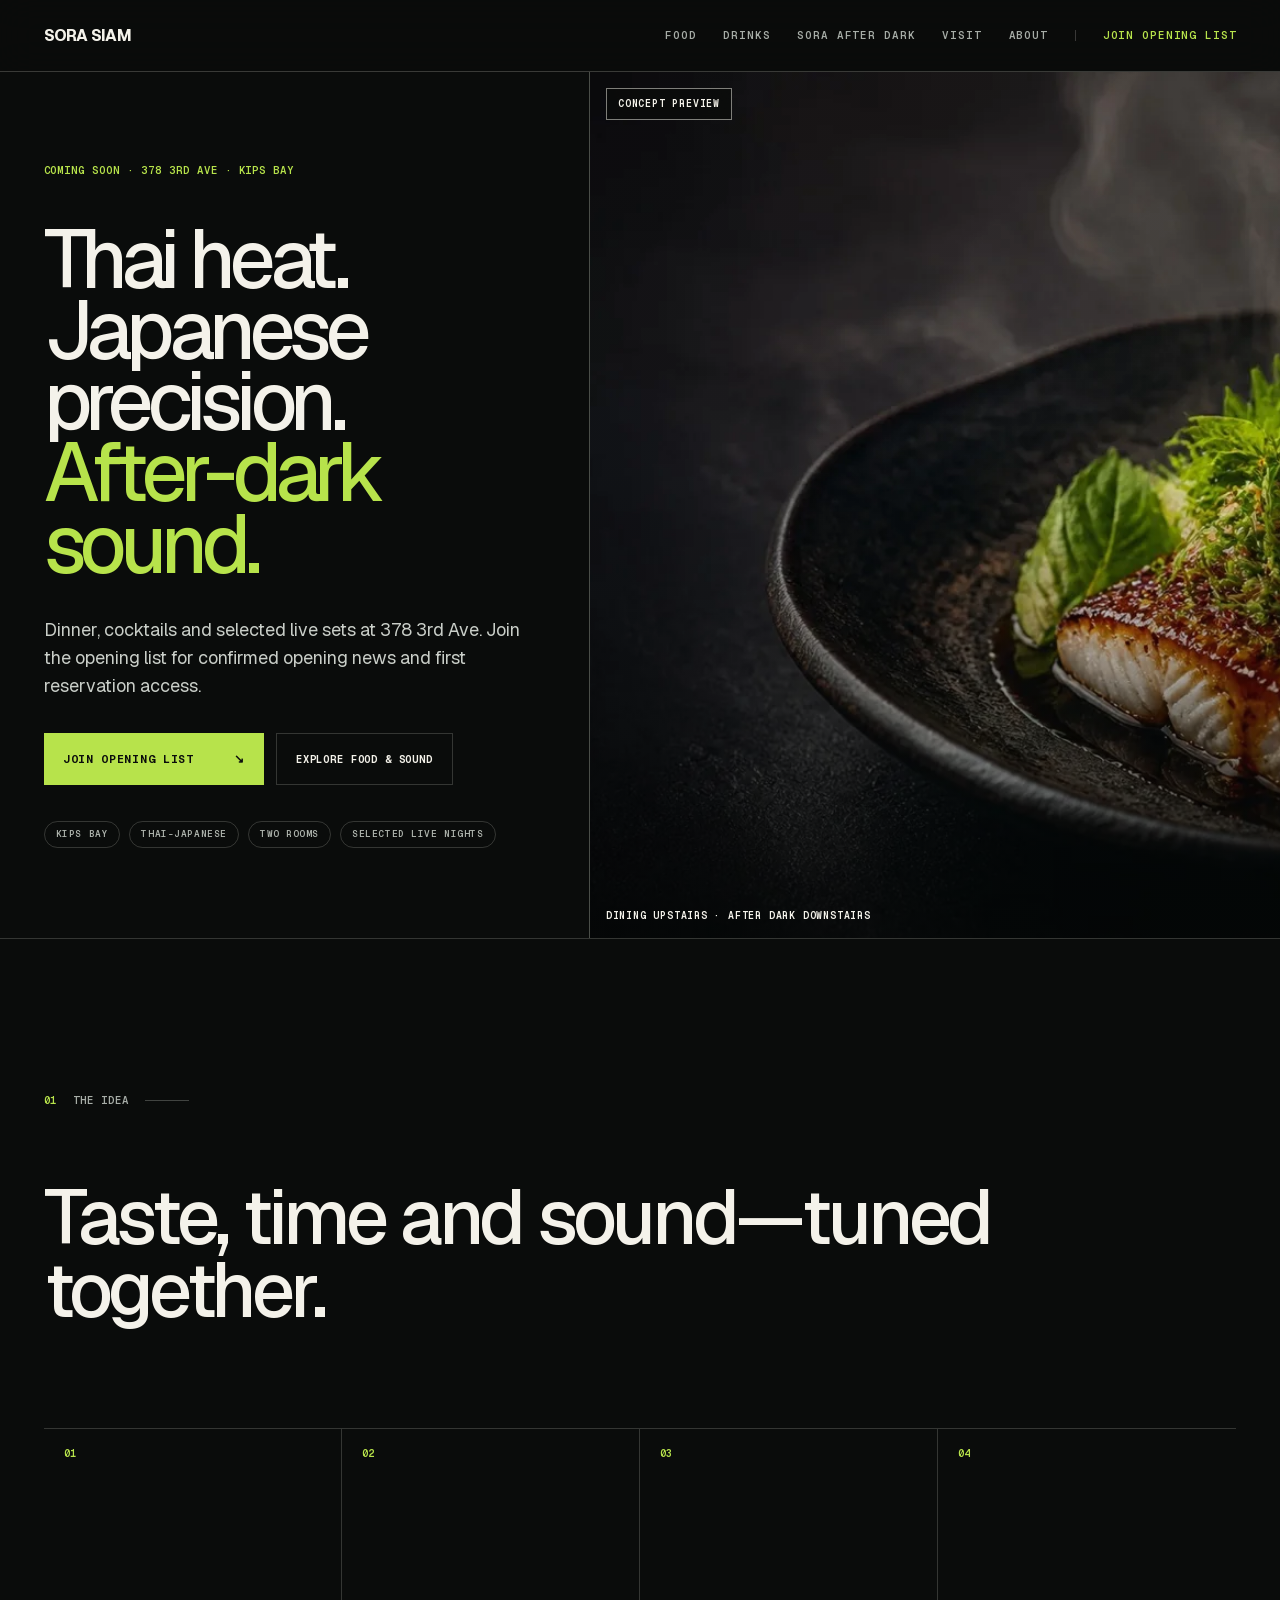
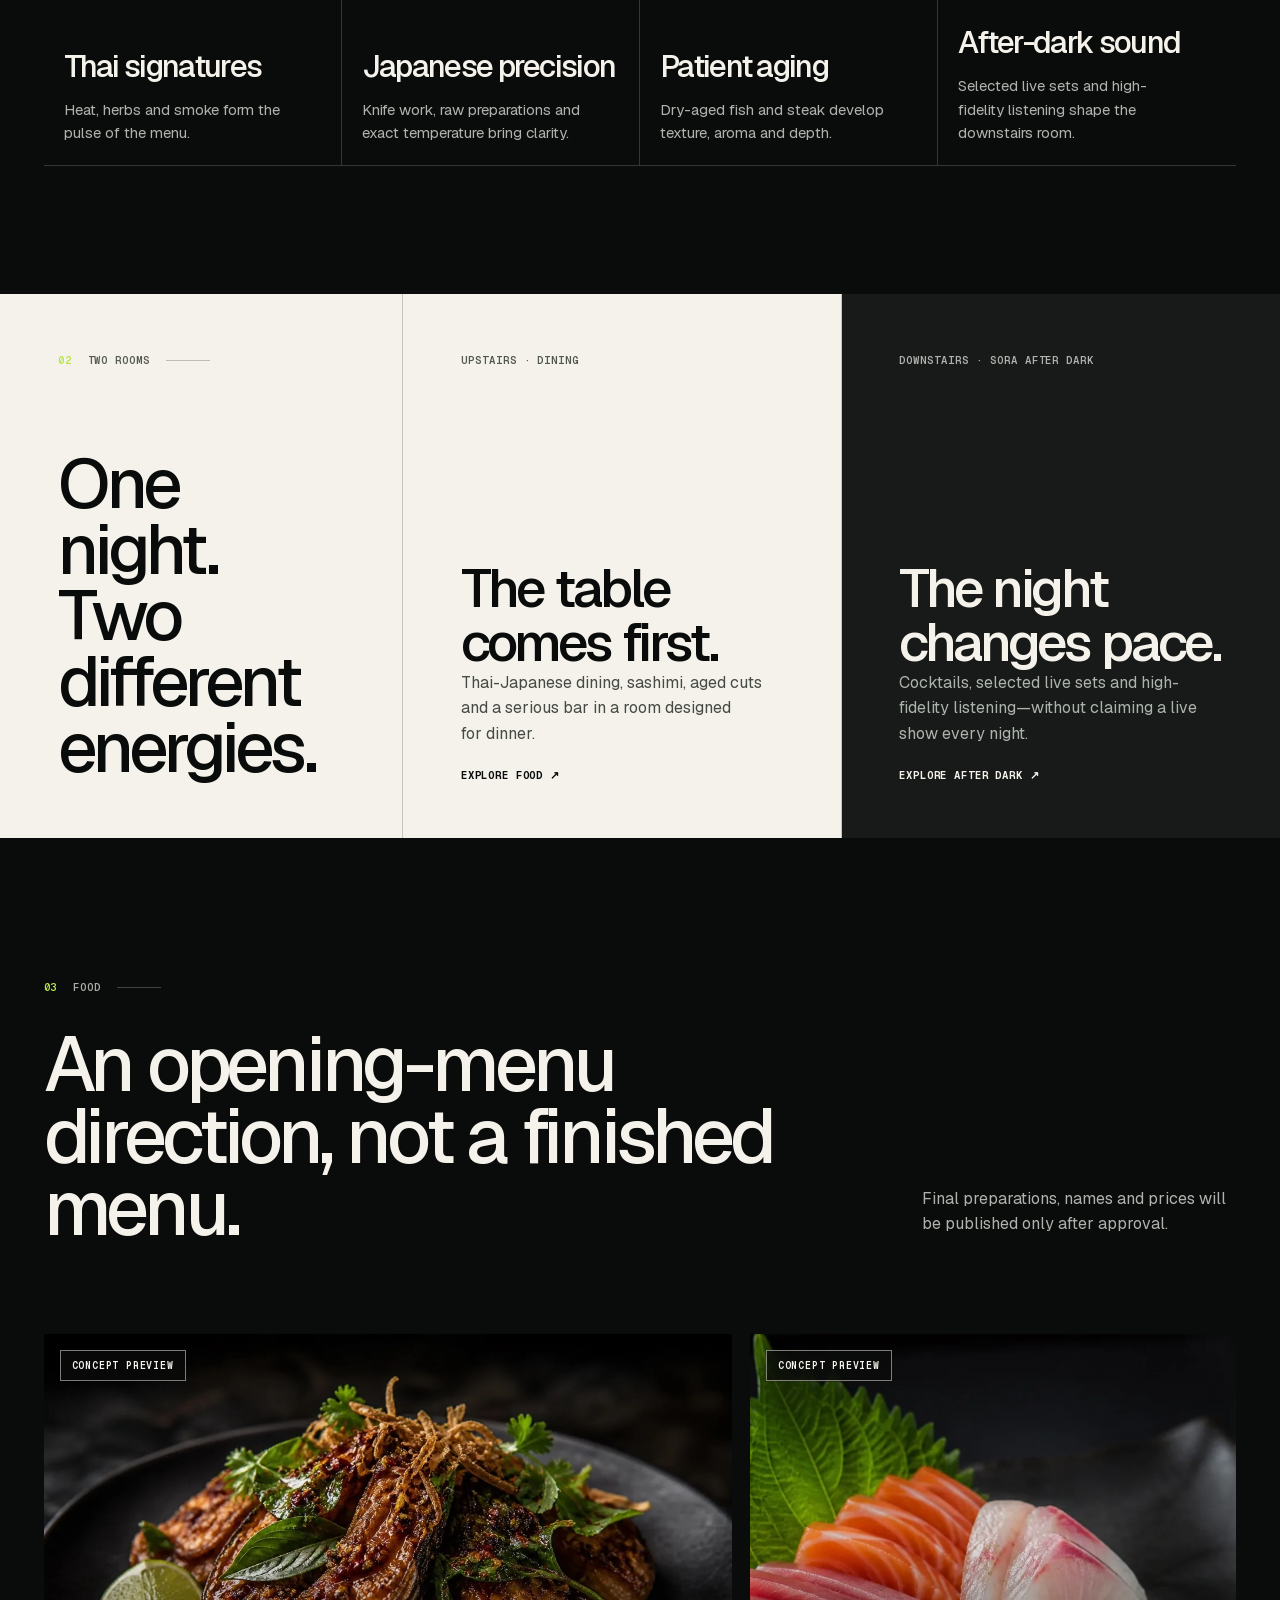
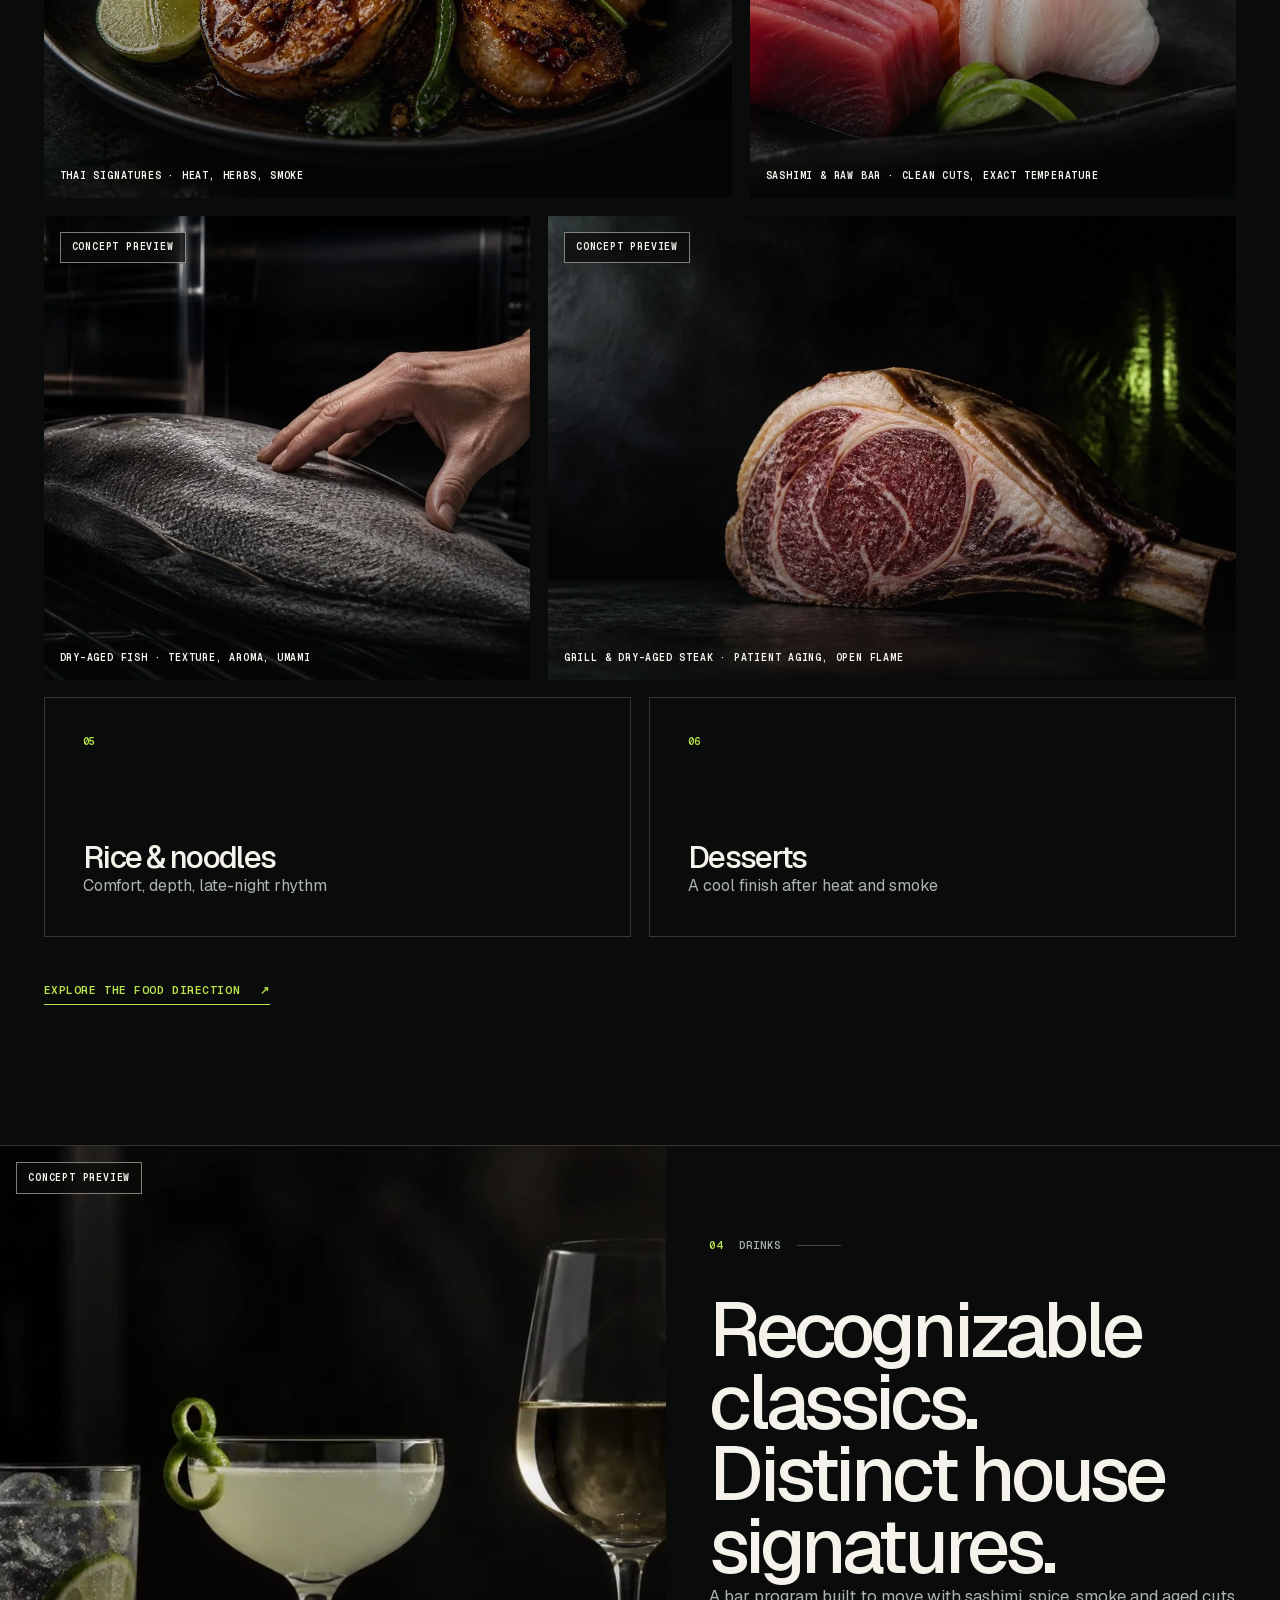
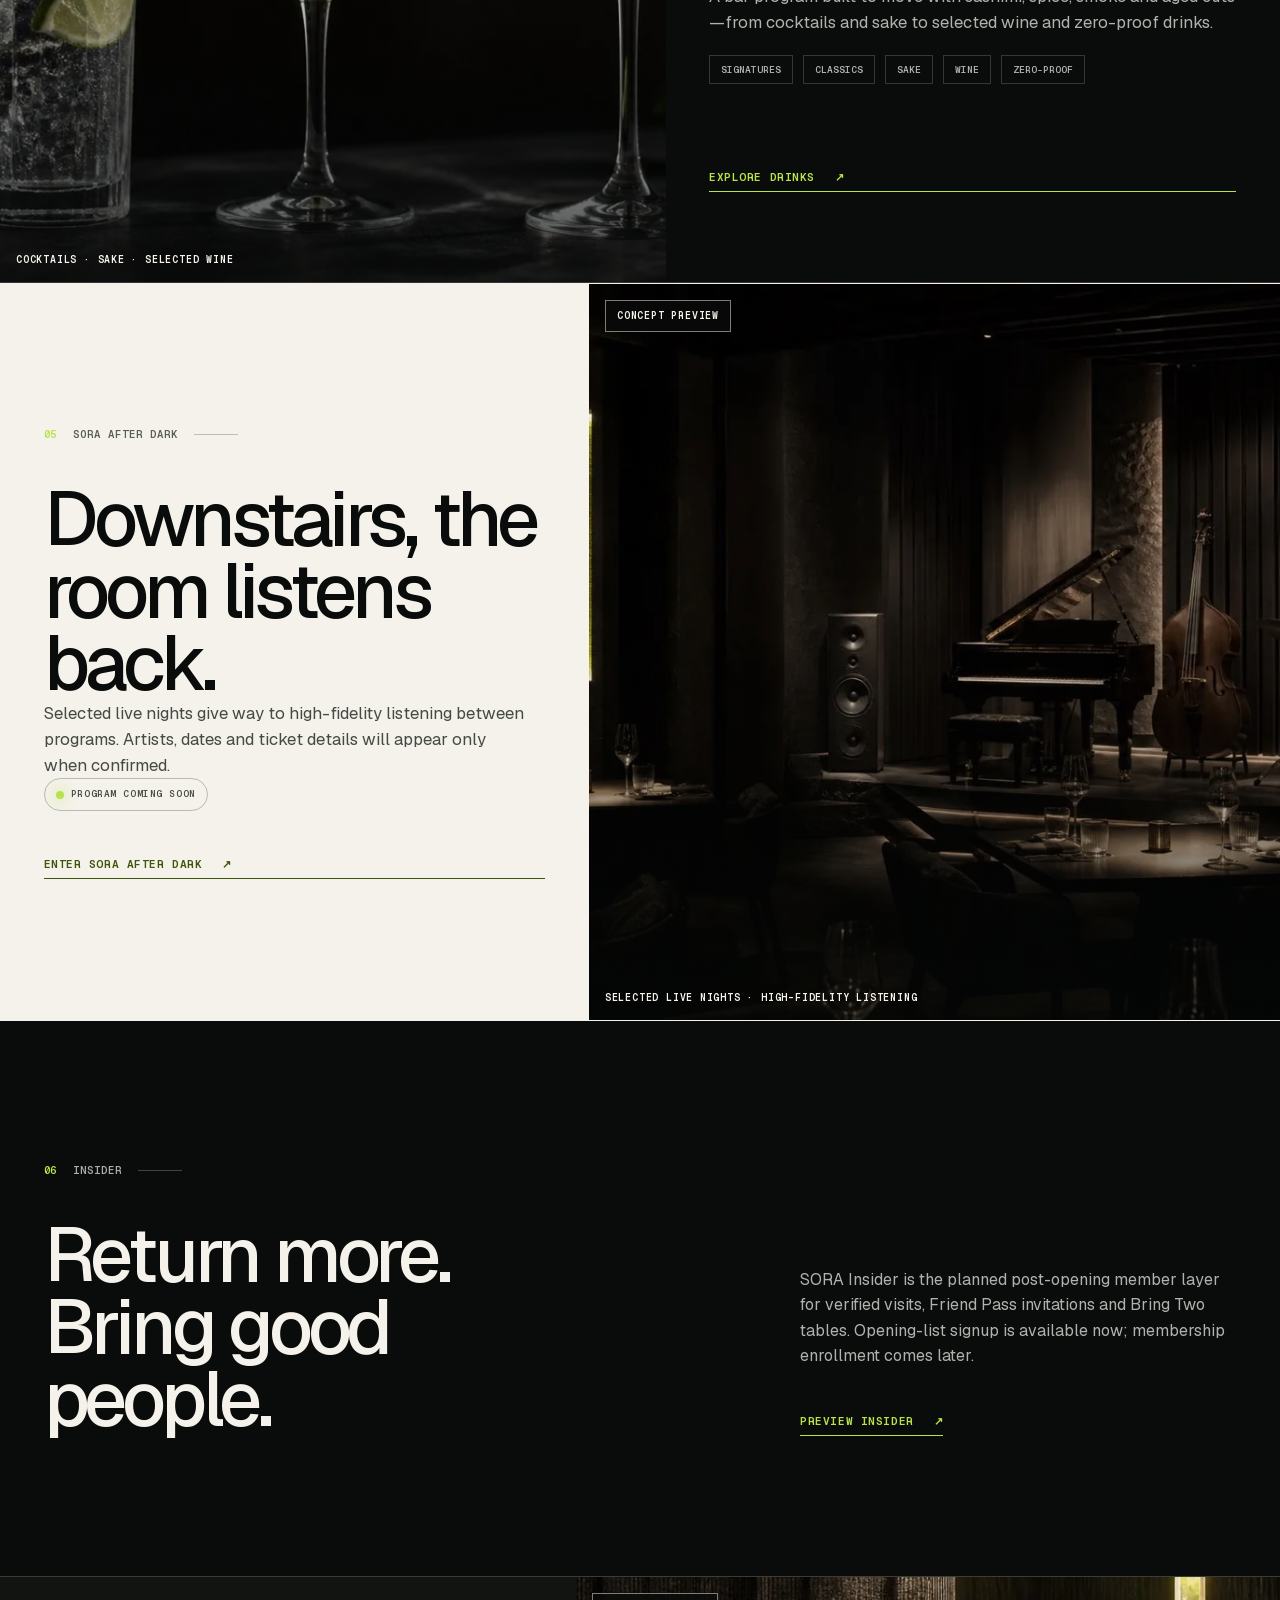
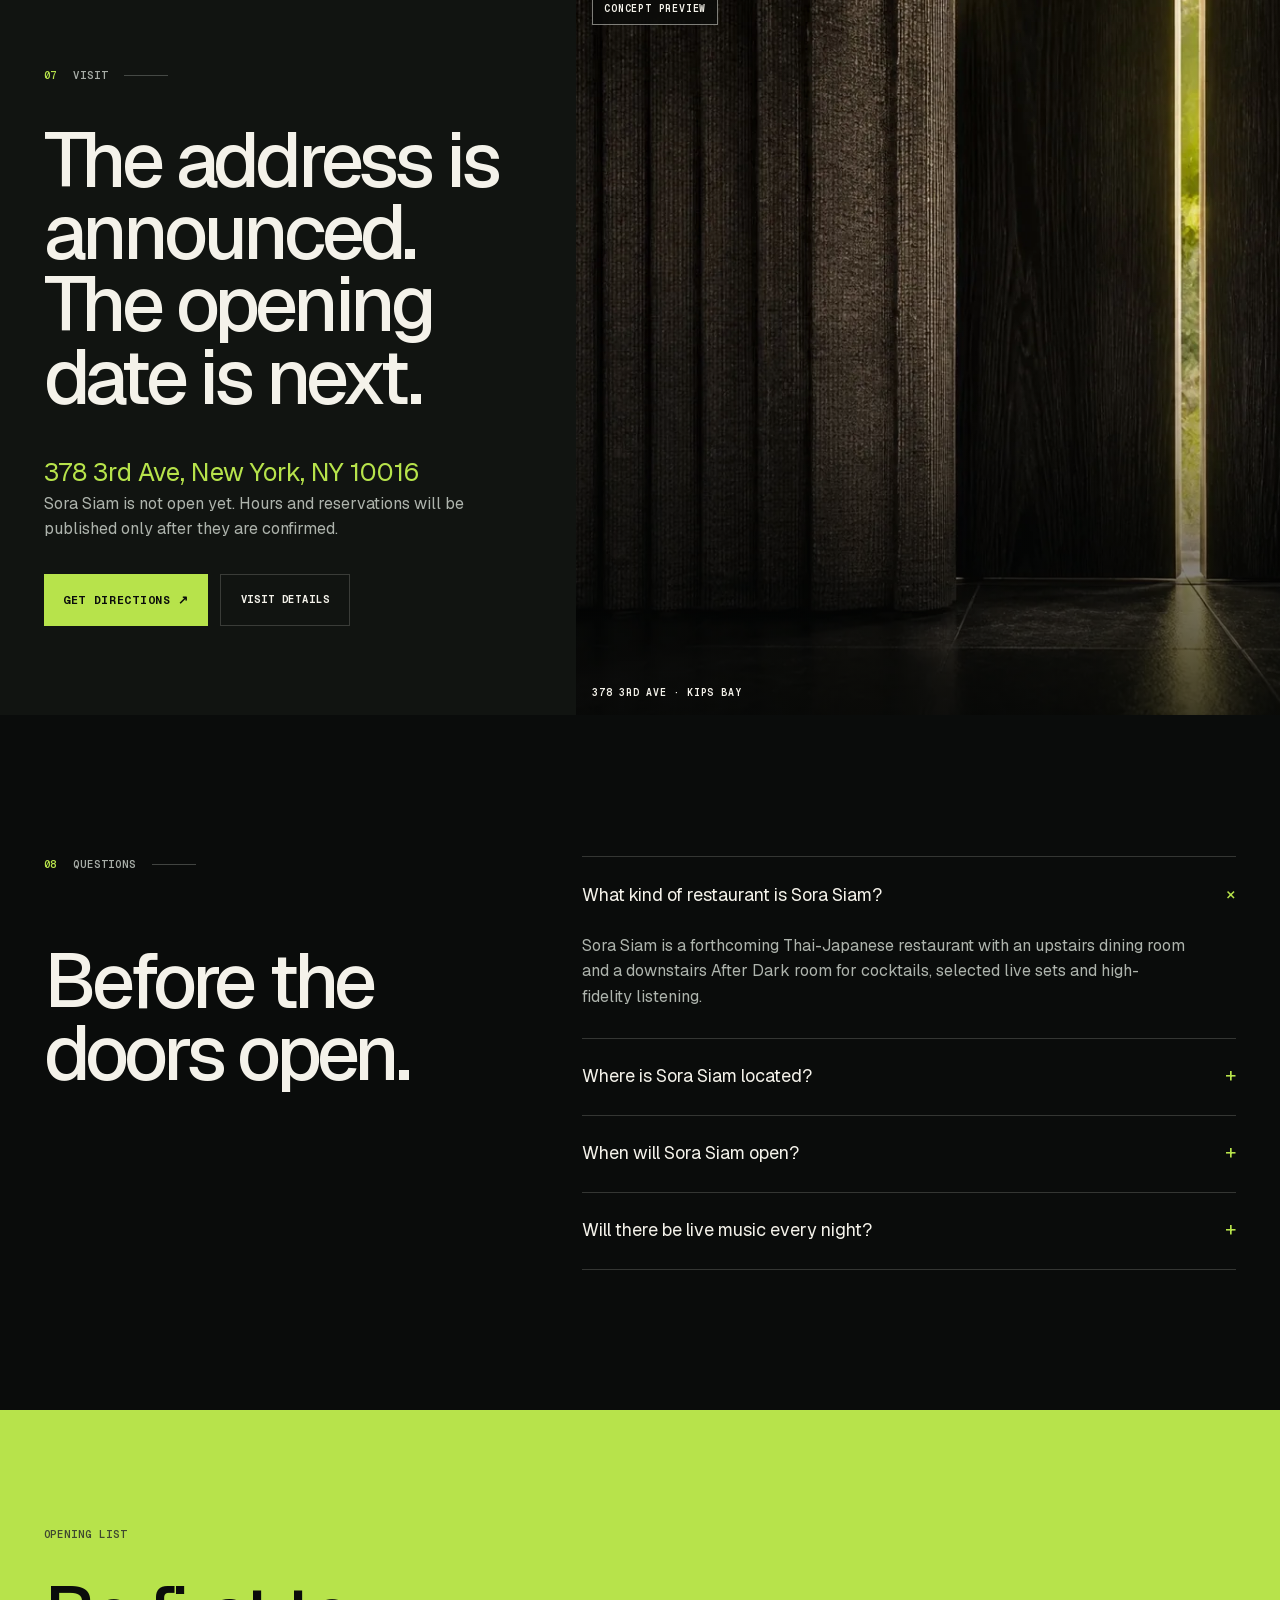
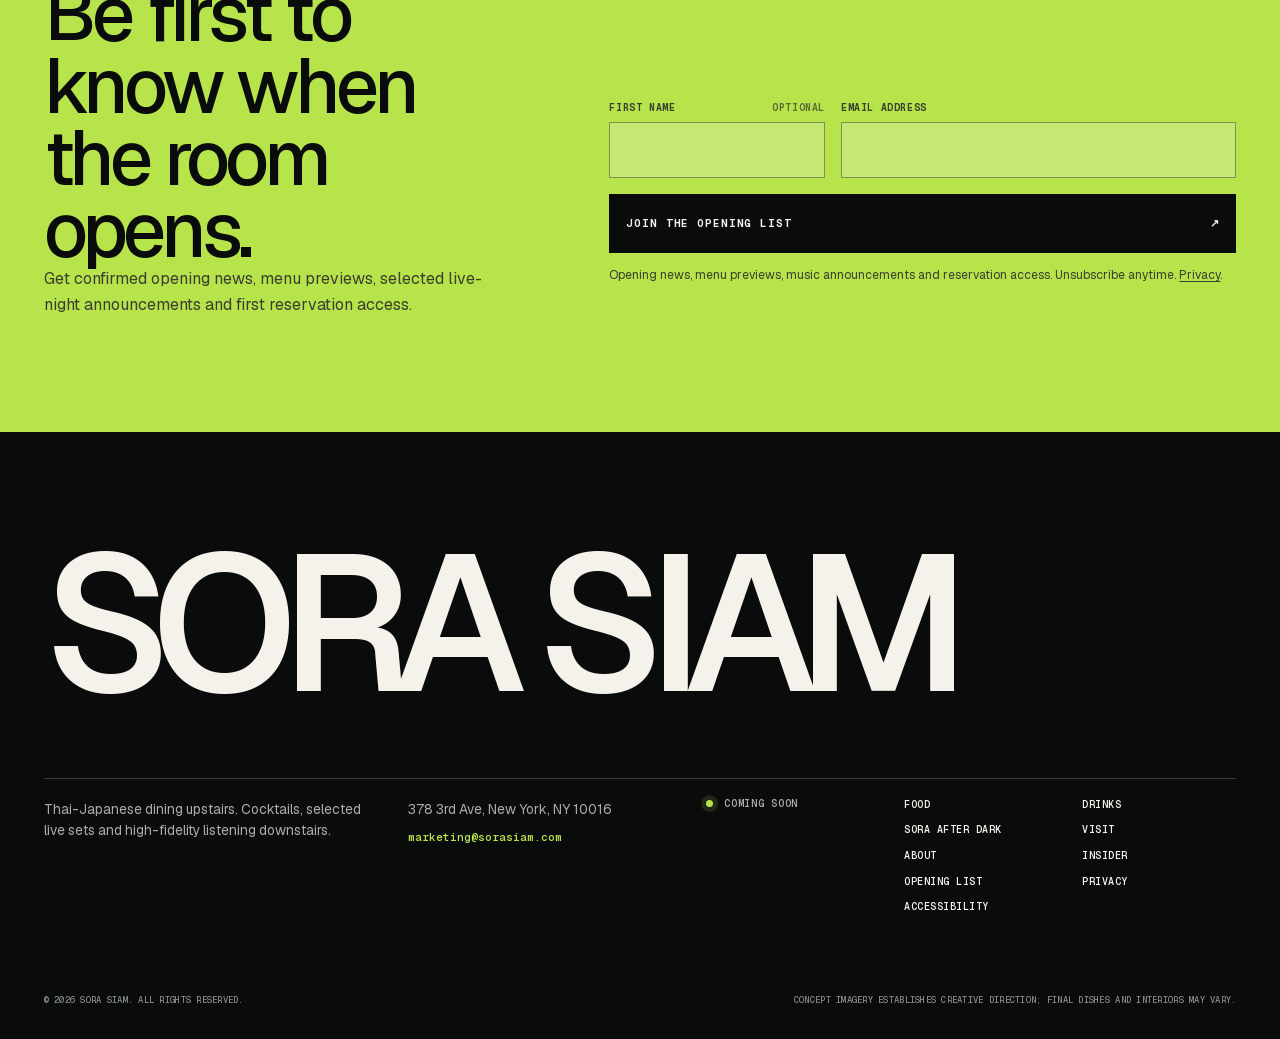
==== commit f1d2ac4f: "Deploy Sora Siam preopening experience" ====
--- a/index.html
+++ b/index.html
@@ -1 +1 @@
-<!DOCTYPE html><html lang="en" data-scroll-behavior="smooth" class="geist_deef94d5-module__Sms4YG__variable geist_mono_1bf8cbf6-module__FlyLvG__variable"><head><meta charSet="utf-8"/><meta name="viewport" content="width=device-width, initial-scale=1"/><link rel="preload" href="/_next/static/media/797e433ab948586e-s.p.0r6juujl39pe6.woff2" as="font" crossorigin="" type="font/woff2"/><link rel="preload" href="/_next/static/media/caa3a2e1cccd8315-s.p.0wgildi0cnwt9.woff2" as="font" crossorigin="" type="font/woff2"/><link rel="preload" as="image" href="/images/hero.webp" fetchPriority="high"/><link rel="stylesheet" href="/_next/static/chunks/3jyyc78fgkdvt.css" data-precedence="next"/><link rel="preload" as="script" fetchPriority="low" href="/_next/static/chunks/3s6nzrbk-8mnv.js"/><script src="/_next/static/chunks/19mx3mg6lkumu.js" async=""></script><script src="/_next/static/chunks/227kwhsrjlnp4.js" async=""></script><script src="/_next/static/chunks/3tcwyjf3sdyt-.js" async=""></script><script src="/_next/static/chunks/turbopack-193tdqrugw4ny.js" async=""></script><script src="/_next/static/chunks/3fntmmi971322.js" async="" crossorigin=""></script><script src="/_next/static/chunks/2xc0x-ugx40ur.js" async="" crossorigin=""></script><meta name="theme-color" content="#0a0c0b"/><meta name="color-scheme" content="dark"/><title>Sora Siam | Thai-Japanese Restaurant &amp; Live Music in NYC</title><meta name="description" content="Sora Siam is a Thai-Japanese and Asian restaurant coming soon to 378 3rd Ave in Kips Bay, NYC, with sashimi, aged fish and steak, cocktails and live music."/><meta name="application-name" content="Sora Siam"/><meta name="author" content="Sora Siam"/><link rel="manifest" href="/manifest.webmanifest"/><meta name="keywords" content="Sora Siam,Thai Japanese restaurant NYC,Thai restaurant Kips Bay,Japanese restaurant Kips Bay,Asian restaurant Kips Bay,Asian food NYC,Thai food Kips Bay,Japanese food Kips Bay,restaurant Kips Bay NYC,Thai Japanese restaurant Kips Bay,Thai Japanese fusion Manhattan,fresh sashimi NYC,dry-aged fish NYC,dry-aged steak Manhattan,live music restaurant NYC,hi-res music listening room,cocktail bar Kips Bay,378 3rd Ave restaurant"/><meta name="creator" content="Sora Siam"/><meta name="publisher" content="Sora Siam"/><meta name="robots" content="index, follow"/><meta name="googlebot" content="index, follow, max-video-preview:-1, max-image-preview:large, max-snippet:-1"/><meta name="category" content="restaurant"/><link rel="canonical" href="https://sorasiam.com/"/><meta name="msvalidate.01" content="3A000FE09B4CC087E43770D994781ED5"/><meta property="og:title" content="Sora Siam | Thai-Japanese Restaurant &amp; Live Music in NYC"/><meta property="og:description" content="Thai signatures, fresh sashimi, dry-aged fish and steak, cocktails, wine, and live hi-res music. Coming soon to Kips Bay, NYC."/><meta property="og:url" content="https://sorasiam.com/"/><meta property="og:site_name" content="Sora Siam"/><meta property="og:locale" content="en_US"/><meta property="og:image" content="https://sorasiam.com/og-image.jpg"/><meta property="og:image:width" content="1400"/><meta property="og:image:height" content="788"/><meta property="og:image:alt" content="Sora Siam Thai-Japanese dining and live sound preview"/><meta property="og:type" content="website"/><meta name="twitter:card" content="summary_large_image"/><meta name="twitter:title" content="Sora Siam | Thai-Japanese Restaurant &amp; Live Music in NYC"/><meta name="twitter:description" content="Thai-Japanese dining, patient aging, cocktails, wine and live sound. Coming soon to Kips Bay, NYC."/><meta name="twitter:image" content="https://sorasiam.com/og-image.jpg"/><link rel="icon" href="/favicon.ico?favicon.2vob68tjqpejf.ico" sizes="256x256" type="image/x-icon"/><meta name="next-size-adjust" content=""/><script src="/_next/static/chunks/0cz1d0mv5g_q7.js" noModule=""></script></head><body><div hidden=""><!--$--><!--/$--></div><a class="skip-link" href="#main-content">Skip to content</a><header class="site-header"><a class="wordmark" aria-label="Sora Siam home" href="/">SORA SIAM</a><nav id="primary-navigation" class="main-nav " aria-label="Primary"><a href="/food/">Food</a><a href="/music/">Music</a><a href="/location/">Location</a><a href="/about/">About</a><a href="/#drinks">Drinks</a><a class="nav-cta" href="/insider/">SORA Insider</a></nav><button class="menu-toggle" type="button" aria-label="Open navigation" aria-expanded="false" aria-controls="primary-navigation"><span></span><span></span></button></header><main id="main-content"><section class="hero" aria-labelledby="hero-title"><div class="hero-copy"><p class="eyebrow hero-eyebrow">COMING SOON · KIPS BAY, NYC</p><h1 id="hero-title">Thai heat.<br/>Japanese precision.<br/><span>Live sound.</span></h1><p class="hero-lede">A Thai-Japanese restaurant and live music listening room coming soon to Kips Bay, Manhattan.</p><a class="button button--primary" href="/insider/">Preview SORA Insider <span aria-hidden="true">↘</span></a></div><figure class="hero-media"><img alt="Sora Siam preview of Thai-Japanese dining beneath warm listening-room light" fetchPriority="high" loading="eager" decoding="async" data-nimg="fill" style="position:absolute;height:100%;width:100%;left:0;top:0;right:0;bottom:0;color:transparent" src="/images/hero.webp"/><figcaption><span>Dining × listening</span><span>Preview 01</span></figcaption></figure></section><section class="manifesto section-shell reveal" id="story"><p class="section-mark" aria-hidden="true"><span>01</span>Manifesto</p><div class="manifesto-grid"><h2>Taste, time and sound, tuned together.</h2><div class="manifesto-copy"><p>Sora Siam brings Thai specialties, Japanese knife work, fresh sashimi, patient aging, a serious bar and live sound into one after-dark Asian dining experience.</p><div class="manifesto-rail" aria-label="Sora Siam pillars"><span>Food</span><span>Aging</span><span>Bar</span><span>Sound</span></div></div></div></section><section class="menu-section section-shell" id="menu" aria-labelledby="menu-title"><div class="section-heading reveal"><p class="section-mark" aria-hidden="true"><span>02</span>Menu</p><div><h2 id="menu-title">The menu spectrum.</h2><p>Four expressions. One Thai-Japanese point of view.</p></div></div><div class="menu-mosaic"><figure class="menu-figure menu-figure--thai reveal"><div class="menu-image"><img alt="Editorial preview of a Thai signature dish with herbs and chile" loading="lazy" decoding="async" data-nimg="fill" style="position:absolute;height:100%;width:100%;left:0;top:0;right:0;bottom:0;color:transparent" src="/images/thai-signature.webp"/></div><figcaption><span>Thai signatures</span><small>Heat, herbs, smoke</small></figcaption></figure><figure class="menu-figure menu-figure--sashimi reveal"><div class="menu-image"><img alt="Editorial preview of carefully sliced fresh sashimi" loading="lazy" decoding="async" data-nimg="fill" style="position:absolute;height:100%;width:100%;left:0;top:0;right:0;bottom:0;color:transparent" src="/images/sashimi.webp"/></div><figcaption><span>Fresh sashimi</span><small>Clean cuts, exact temperature</small></figcaption></figure><figure class="menu-figure menu-figure--fish reveal"><div class="menu-image"><img alt="Editorial preview of dry-aged fish prepared for service" loading="lazy" decoding="async" data-nimg="fill" style="position:absolute;height:100%;width:100%;left:0;top:0;right:0;bottom:0;color:transparent" src="/images/aged-fish.webp"/></div><figcaption><span>Dry-aged fish</span><small>Texture, aroma, umami</small></figcaption></figure><figure class="menu-figure menu-figure--steak reveal"><div class="menu-image"><img alt="Editorial preview of a dry-aged steak served from the grill" loading="lazy" decoding="async" data-nimg="fill" style="position:absolute;height:100%;width:100%;left:0;top:0;right:0;bottom:0;color:transparent" src="/images/aged-steak.webp"/></div><figcaption><span>Dry-aged steak</span><small>Patient aging, open flame</small></figcaption></figure></div><a class="section-link reveal" href="/food/">Explore Sora Siam food <span aria-hidden="true">↗</span></a></section><section class="aging-section section-shell" id="aging" aria-labelledby="aging-title"><div class="aging-copy reveal"><p class="section-mark" aria-hidden="true"><span>03</span>Aging</p><h2 id="aging-title">Time changes flavor.</h2><p>We age fish and beef to deepen texture, aroma and umami. Exact selections and aging windows will be announced with the opening menu.</p><p class="detail-line"><span>Controlled time</span><span>Exact temperature</span><span>Finalized for service</span></p></div><div class="aging-media reveal"><figure><img alt="Editorial preview of dry-aged fish in a controlled aging cabinet" loading="lazy" decoding="async" data-nimg="fill" style="position:absolute;height:100%;width:100%;left:0;top:0;right:0;bottom:0;color:transparent" src="/images/aged-fish.webp"/><figcaption>Fish / aging study</figcaption></figure><figure><img alt="Editorial preview of dry-aged beef prepared for the Sora Siam menu" loading="lazy" decoding="async" data-nimg="fill" style="position:absolute;height:100%;width:100%;left:0;top:0;right:0;bottom:0;color:transparent" src="/images/aged-steak.webp"/><figcaption>Beef / aging study</figcaption></figure></div></section><section class="bar-section" id="drinks" aria-labelledby="bar-title"><div class="bar-media reveal"><img alt="Editorial preview of cocktails and selected wine at the Sora Siam bar" loading="lazy" decoding="async" data-nimg="fill" style="position:absolute;height:100%;width:100%;left:0;top:0;right:0;bottom:0;color:transparent" src="/images/bar-program.webp"/></div><div class="bar-copy reveal"><p class="section-mark" aria-hidden="true"><span>04</span>Drinks</p><h2 id="bar-title">Classics. Signatures. Wine.</h2><p>Familiar cocktails, precise house signatures, and a focused wine list chosen for heat, smoke, raw fish and aged cuts.</p><ol class="program-list"><li><span>01</span> Classics</li><li><span>02</span> Signatures</li><li><span>03</span> Selected wines</li></ol></div></section><section class="sound-section section-shell" id="sound" aria-labelledby="sound-title"><div class="sound-heading reveal"><p class="section-mark" aria-hidden="true"><span>05</span>Sound</p><h2 id="sound-title">Sound at Sora.</h2></div><div class="sound-media reveal"><img alt="Sora Siam listening-room preview with live musicians and hi-res audio equipment" loading="lazy" decoding="async" data-nimg="fill" style="position:absolute;height:100%;width:100%;left:0;top:0;right:0;bottom:0;color:transparent" src="/images/sound-room.webp"/><p class="sound-status">Program coming soon</p></div><div class="sound-copy reveal"><p>Live sets on selected nights. Hi-Res listening between them.</p><div class="sound-specs" aria-label="Sound program details"><span>Selected live nights</span><span>Hi-Res listening</span><span>Program 01 / TBA</span></div></div><a class="section-link section-link--dark reveal" href="/music/">Explore live music and listening <span aria-hidden="true">↗</span></a></section><section class="place-section" id="visit" aria-labelledby="place-title"><div class="place-copy reveal"><p class="section-mark" aria-hidden="true"><span>06</span>Visit</p><h2 id="place-title">A room worth waiting for.</h2><address>378 3rd Ave, New York, NY 10016</address><p>Opening details and reservation access will be shared first with the opening list.</p><p class="status-line"><span></span> Not open yet · Opening date coming soon</p><a class="text-link" href="https://www.google.com/maps/dir/?api=1&amp;destination=378+3rd+Ave%2C+New+York%2C+NY+10016" target="_blank" rel="noreferrer">Get directions <span aria-hidden="true">↗</span></a><a class="section-link section-link--compact" href="/location/">View location details <span aria-hidden="true">↗</span></a></div><div class="place-media reveal"><img alt="Atmospheric preview of the forthcoming Sora Siam dining room in Kips Bay" loading="lazy" decoding="async" data-nimg="fill" style="position:absolute;height:100%;width:100%;left:0;top:0;right:0;bottom:0;color:transparent" src="/images/location-preview.webp"/></div><div class="faq-list reveal" aria-label="Sora Siam opening questions"><details open=""><summary>What kind of restaurant is Sora Siam?<span aria-hidden="true">+</span></summary><p>Sora Siam is a forthcoming Thai-Japanese restaurant and listening room built around Thai signatures, Japanese knife work, fresh sashimi, dry-aged fish and steak, cocktails, wine and sound.</p></details><details><summary>Where is Sora Siam located?<span aria-hidden="true">+</span></summary><p>Sora Siam is coming to 378 3rd Ave, New York, NY 10016, in Kips Bay, Manhattan.</p></details><details><summary>When will Sora Siam open?<span aria-hidden="true">+</span></summary><p>The opening date has not been announced. SORA Insider members will receive the confirmed date and reservation access after enrollment opens.</p></details><details><summary>Will there be live music every night?<span aria-hidden="true">+</span></summary><p>Live sets are planned for selected nights, with hi-res listening between them. The first program will be announced closer to opening.</p></details></div></section><section class="join-section" id="join" aria-labelledby="join-title"><div class="join-index" aria-hidden="true">07 / SORA INSIDER</div><div class="join-copy reveal"><h2 id="join-title">Your table grows from here.</h2><p>Become a Founding Member, invite the people you want at your table, and unlock member benefits after SORA opens.</p></div><div class="waitlist-unavailable reveal" role="status"><p>SORA Insider activation in progress</p><span>Founding Member enrollment will open here after account verification, program terms, privacy, and the member domain are production-ready. No personal information is being collected on this page.</span><a class="insider-rules-link" href="/insider/">Preview the program <span aria-hidden="true">↗</span></a></div></section></main><footer class="site-footer"><div class="footer-wordmark" aria-label="Sora Siam">SORA SIAM</div><div class="footer-grid"><p>Thai-Japanese dining. Asian food. Aged fish and steak. Cocktails, wine and live sound.</p><address>378 3rd Ave, New York, NY 10016</address><p class="footer-status"><span></span> Coming soon</p><nav aria-label="Footer"><a href="/food/">Food</a><a href="/music/">Music</a><a href="/location/">Location</a><a href="/about/">About</a><a href="/insider/">SORA Insider</a><a href="/privacy/">Privacy</a><a href="/accessibility/">Accessibility</a></nav></div><div class="footer-legal"><p>© 2026 Sora Siam. All rights reserved.</p><p>Preview imagery establishes the creative direction; final dishes and interiors may vary.</p></div></footer><script type="application/ld+json">{"@context":"https://schema.org","@graph":[{"@type":"Restaurant","@id":"https://sorasiam.com/#restaurant","name":"Sora Siam","url":"https://sorasiam.com","logo":{"@type":"ImageObject","url":"https://sorasiam.com/logo.png","width":256,"height":256},"slogan":"Thai heat. Japanese precision. Live sound.","disambiguatingDescription":"Forthcoming Thai-Japanese restaurant and listening room at 378 3rd Ave in Kips Bay, Manhattan.","description":"A forthcoming Thai-Japanese and Asian restaurant with live music and hi-res listening in Kips Bay, Manhattan, featuring Thai signatures, fresh sashimi, dry-aged fish and steak, cocktails and selected wine.","mainEntityOfPage":{"@id":"https://sorasiam.com/#webpage"},"image":["https://sorasiam.com/restaurant-1x1.jpg","https://sorasiam.com/restaurant-4x3.jpg","https://sorasiam.com/images/hero.webp","https://sorasiam.com/images/thai-signature.webp","https://sorasiam.com/images/sashimi.webp","https://sorasiam.com/images/sound-room.webp"],"servesCuisine":["Thai","Japanese","Asian","Thai-Japanese fusion"],"hasMap":"https://www.google.com/maps/dir/?api=1&destination=378+3rd+Ave%2C+New+York%2C+NY+10016","address":{"@type":"PostalAddress","streetAddress":"378 3rd Ave","addressLocality":"New York","addressRegion":"NY","postalCode":"10016","addressCountry":"US"},"geo":{"@type":"GeoCoordinates","latitude":40.741663,"longitude":-73.981539},"containedInPlace":{"@type":"Place","name":"Kips Bay, Manhattan, New York City"},"amenityFeature":[{"@type":"LocationFeatureSpecification","name":"Live music on selected nights","value":true},{"@type":"LocationFeatureSpecification","name":"Hi-res music listening","value":true}]},{"@type":"WebSite","@id":"https://sorasiam.com/#website","url":"https://sorasiam.com","name":"Sora Siam","description":"Official site for Sora Siam Thai-Japanese dining, Asian food and live music in Kips Bay, Manhattan.","publisher":{"@id":"https://sorasiam.com/#restaurant"},"inLanguage":"en-US"},{"@type":"WebPage","@id":"https://sorasiam.com/#webpage","url":"https://sorasiam.com/","name":"Sora Siam | Thai-Japanese Restaurant & Live Music in NYC","description":"Official opening preview for Sora Siam, a Thai-Japanese and Asian restaurant with live music in Kips Bay, Manhattan.","isPartOf":{"@id":"https://sorasiam.com/#website"},"about":{"@id":"https://sorasiam.com/#restaurant"},"mainEntity":{"@id":"https://sorasiam.com/#restaurant"},"publisher":{"@id":"https://sorasiam.com/#restaurant"},"dateModified":"2026-08-19","inLanguage":"en-US"},{"@type":"FAQPage","mainEntity":[{"@type":"Question","name":"What kind of restaurant is Sora Siam?","acceptedAnswer":{"@type":"Answer","text":"Sora Siam is a forthcoming Thai-Japanese restaurant and listening room built around Thai signatures, Japanese knife work, fresh sashimi, dry-aged fish and steak, cocktails, wine and sound."}},{"@type":"Question","name":"Where is Sora Siam located?","acceptedAnswer":{"@type":"Answer","text":"Sora Siam is coming to 378 3rd Ave, New York, NY 10016, in Kips Bay, Manhattan."}},{"@type":"Question","name":"When will Sora Siam open?","acceptedAnswer":{"@type":"Answer","text":"The opening date has not been announced. SORA Insider members will receive the confirmed date and reservation access after enrollment opens."}},{"@type":"Question","name":"Will there be live music every night?","acceptedAnswer":{"@type":"Answer","text":"Live sets are planned for selected nights, with hi-res listening between them. The first program will be announced closer to opening."}}]}]}</script><!--$--><!--/$--><script src="/_next/static/chunks/3s6nzrbk-8mnv.js" id="_R_" async=""></script><script>(self.__next_f=self.__next_f||[]).push([0])</script><script>self.__next_f.push([1,"1:\"$Sreact.fragment\"\n2:I[39756,[\"/_next/static/chunks/3fntmmi971322.js\"],\"default\"]\n3:I[37457,[\"/_next/static/chunks/3fntmmi971322.js\"],\"default\"]\n4:I[22016,[\"/_next/static/chunks/3fntmmi971322.js\",\"/_next/static/chunks/2xc0x-ugx40ur.js\"],\"\"]\n5:I[93963,[\"/_next/static/chunks/3fntmmi971322.js\",\"/_next/static/chunks/2xc0x-ugx40ur.js\"],\"Header\"]\n6:I[5500,[\"/_next/static/chunks/3fntmmi971322.js\",\"/_next/static/chunks/2xc0x-ugx40ur.js\"],\"Image\"]\n15:I[68027,[\"/_next/static/chunks/3fntmmi971322.js\"],\"default\",1]\n:HL[\"/_next/static/chunks/3jyyc78fgkdvt.css\",\"style\"]\n:HL[\"/_next/static/media/797e433ab948586e-s.p.0r6juujl39pe6.woff2\",\"font\",{\"crossOrigin\":\"\",\"type\":\"font/woff2\"}]\n:HL[\"/_next/static/media/caa3a2e1cccd8315-s.p.0wgildi0cnwt9.woff2\",\"font\",{\"crossOrigin\":\"\",\"type\":\"font/woff2\"}]\n0:{\"P\":null,\"c\":[\"\",\"\"],\"q\":\"\",\"i\":false,\"f\":[[[\"\",{\"children\":[\"__PAGE__\",{},\"$undefined\",\"$undefined\",4608]},\"$undefined\",\"$undefined\",4624],[[\"$\",\"$1\",\"c\",{\"children\":[[[\"$\",\"link\",\"0\",{\"rel\":\"stylesheet\",\"href\":\"/_next/static/chunks/3jyyc78fgkdvt.css\",\"precedence\":\"next\",\"crossOrigin\":\"$undefined\",\"nonce\":\"$undefined\"}],[\"$\",\"script\",\"script-0\",{\"src\":\"/_next/static/chunks/3fntmmi971322.js\",\"async\":true,\"nonce\":\"$undefined\"}]],[\"$\",\"html\",null,{\"lang\":\"en\",\"data-scroll-behavior\":\"smooth\",\"className\":\"geist_deef94d5-module__Sms4YG__variable geist_mono_1bf8cbf6-module__FlyLvG__variable\",\"children\":[\"$\",\"body\",null,{\"children\":[[\"$\",\"a\",null,{\"className\":\"skip-link\",\"href\":\"#main-content\",\"children\":\"Skip to content\"}],[\"$\",\"$L2\",null,{\"parallelRouterKey\":\"children\",\"error\":\"$undefined\",\"errorStyles\":\"$undefined\",\"errorScripts\":\"$undefined\",\"template\":[\"$\",\"$L3\",null,{}],\"templateStyles\":\"$undefined\",\"templateScripts\":\"$undefined\",\"notFound\":[[\"$\",\"main\",null,{\"id\":\"main-content\",\"className\":\"not-found\",\"children\":[[\"$\",\"p\",null,{\"className\":\"eyebrow\",\"children\":\"404 · OFF MENU\"}],[\"$\",\"h1\",null,{\"children\":\"This course isn’t being served.\"}],[\"$\",\"$L4\",null,{\"className\":\"button button--primary\",\"href\":\"/\",\"children\":\"Return to Sora Siam\"}]]}],[]],\"forbidden\":\"$undefined\",\"unauthorized\":\"$undefined\"}]]}]}]]}],{\"children\":[[\"$\",\"$1\",\"c\",{\"children\":[[[\"$\",\"$L5\",null,{}],[\"$\",\"main\",null,{\"id\":\"main-content\",\"children\":[[\"$\",\"section\",null,{\"className\":\"hero\",\"aria-labelledby\":\"hero-title\",\"children\":[[\"$\",\"div\",null,{\"className\":\"hero-copy\",\"children\":[[\"$\",\"p\",null,{\"className\":\"eyebrow hero-eyebrow\",\"children\":\"COMING SOON · KIPS BAY, NYC\"}],[\"$\",\"h1\",null,{\"id\":\"hero-title\",\"children\":[\"Thai heat.\",[\"$\",\"br\",null,{}],\"Japanese precision.\",[\"$\",\"br\",null,{}],[\"$\",\"span\",null,{\"children\":\"Live sound.\"}]]}],[\"$\",\"p\",null,{\"className\":\"hero-lede\",\"children\":\"A Thai-Japanese restaurant and live music listening room coming soon to Kips Bay, Manhattan.\"}],[\"$\",\"$L4\",null,{\"className\":\"button button--primary\",\"href\":\"/insider/\",\"children\":[\"Preview SORA Insider \",[\"$\",\"span\",null,{\"aria-hidden\":\"true\",\"children\":\"↘\"}]]}]]}],[\"$\",\"figure\",null,{\"className\":\"hero-media\",\"children\":[[\"$\",\"$L6\",null,{\"src\":\"/images/hero.webp\",\"alt\":\"Sora Siam preview of Thai-Japanese dining beneath warm listening-room light\",\"fill\":true,\"fetchPriority\":\"high\",\"loading\":\"eager\",\"sizes\":\"(max-width: 860px) 100vw, 58vw\"}],[\"$\",\"figcaption\",null,{\"children\":[[\"$\",\"span\",null,{\"children\":\"Dining × listening\"}],[\"$\",\"span\",null,{\"children\":\"Preview 01\"}]]}]]}]]}],[\"$\",\"section\",null,{\"className\":\"manifesto section-shell reveal\",\"id\":\"story\",\"children\":[[\"$\",\"p\",null,{\"className\":\"section-mark\",\"aria-hidden\":\"true\",\"children\":[[\"$\",\"span\",null,{\"children\":\"01\"}],\"Manifesto\"]}],[\"$\",\"div\",null,{\"className\":\"manifesto-grid\",\"children\":[[\"$\",\"h2\",null,{\"children\":\"Taste, time and sound, tuned together.\"}],[\"$\",\"div\",null,{\"className\":\"manifesto-copy\",\"children\":[[\"$\",\"p\",null,{\"children\":\"Sora Siam brings Thai specialties, Japanese knife work, fresh sashimi, patient aging, a serious bar and live sound into one after-dark Asian dining experience.\"}],[\"$\",\"div\",null,{\"className\":\"manifesto-rail\",\"aria-label\":\"Sora Siam pillars\",\"children\":[[\"$\",\"span\",null,{\"children\":\"Food\"}],[\"$\",\"span\",null,{\"children\":\"Aging\"}],[\"$\",\"span\",null,{\"children\":\"Bar\"}],[\"$\",\"span\",null,{\"children\":\"Sound\"}]]}]]}]]}]]}],[\"$\",\"section\",null,{\"className\":\"menu-section section-shell\",\"id\":\"menu\",\"aria-labelledby\":\"menu-title\",\"children\":[[\"$\",\"div\",null,{\"className\":\"section-heading reveal\",\"children\":[[\"$\",\"p\",null,{\"className\":\"section-mark\",\"aria-hidden\":\"true\",\"children\":[[\"$\",\"span\",null,{\"children\":\"02\"}],\"Menu\"]}],[\"$\",\"div\",null,{\"children\":[[\"$\",\"h2\",null,{\"id\":\"menu-title\",\"children\":\"The menu spectrum.\"}],[\"$\",\"p\",null,{\"children\":\"Four expressions. One Thai-Japanese point of view.\"}]]}]]}],[\"$\",\"div\",null,{\"className\":\"menu-mosaic\",\"children\":[[\"$\",\"figure\",\"Thai signatures\",{\"className\":\"menu-figure menu-figure--thai reveal\",\"children\":[[\"$\",\"div\",null,{\"className\":\"menu-image\",\"children\":[\"$\",\"$L6\",null,{\"src\":\"/images/thai-signature.webp\",\"alt\":\"Editorial preview of a Thai signature dish with herbs and chile\",\"fill\":true,\"sizes\":\"(max-width: 760px) 100vw, 58vw\"}]}],[\"$\",\"figcaption\",null,{\"children\":[[\"$\",\"span\",null,{\"children\":\"Thai signatures\"}],[\"$\",\"small\",null,{\"children\":\"Heat, herbs, smoke\"}]]}]]}],[\"$\",\"figure\",\"Fresh sashimi\",{\"className\":\"menu-figure menu-figure--sashimi reveal\",\"children\":[[\"$\",\"div\",null,{\"className\":\"menu-image\",\"children\":[\"$\",\"$L6\",null,{\"src\":\"/images/sashimi.webp\",\"alt\":\"Editorial preview of carefully sliced fresh sashimi\",\"fill\":true,\"sizes\":\"(max-width: 760px) 100vw, 36vw\"}]}],[\"$\",\"figcaption\",null,{\"children\":[[\"$\",\"span\",null,{\"children\":\"Fresh sashimi\"}],\"$L7\"]}]]}],\"$L8\",\"$L9\"]}],\"$La\"]}],\"$Lb\",\"$Lc\",\"$Ld\",\"$Le\",\"$Lf\"]}],\"$L10\",\"$L11\"],[\"$L12\"],\"$L13\"]}],{},null,false,null]},null,false,null],\"$L14\",false]],\"m\":\"$undefined\",\"G\":[\"$15\",[\"$L16\"]],\"S\":true,\"h\":null,\"r\":\"$undefined\",\"s\":\"$undefined\",\"a\":\"$undefined\",\"l\":\"$undefined\",\"p\":\"$undefined\",\"d\":\"$undefined\",\"b\":\"rotaw0FX03zTYLIXuopkQ\"}\n18:I[97367,[\"/_next/static/chunks/3fntmmi971322.js\"],\"OutletBoundary\"]\n19:\"$Sreact.suspense\"\n1b:I[97367,[\"/_next/static/chunks/3fntmmi971322.js\"],\"ViewportBoundary\"]\n1d:I[97367,[\"/_next/static/chunks/3fntmmi971322.js\"],\"MetadataBoundary\"]\n7:[\"$\",\"small\",null,{\"children\":\"Clean cuts, exact temperature\"}]\n8:[\"$\",\"figure\",\"Dry-aged fish\",{\"className\":\"menu-figure menu-figure--fish reveal\",\"children\":[[\"$\",\"div\",null,{\"className\":\"menu-image\",\"children\":[\"$\",\"$L6\",null,{\"src\":\"/images/aged-fish.webp\",\"alt\":\"Editorial preview of dry-aged fish prepared for service\",\"fill\":true,\"sizes\":\"(max-width: 760px) 100vw, 36vw\"}]}],[\"$\",\"figcaption\",null,{\"children\":[[\"$\",\"span\",null,{\"children\":\"Dry-aged fish\"}],[\"$\",\"small\",null,{\"children\":\"Texture, aroma, umami\"}]]}]]}]\n9:[\"$\",\"figure\",\"Dry-aged steak\",{\"className\":\"menu-figure menu-figure--steak reveal\",\"children\":[[\"$\",\"div\",null,{\"className\":\"menu-image\",\"children\":[\"$\",\"$L6\",null,{\"src\":\"/images/aged-steak.webp\",\"alt\":\"Editorial preview of a dry-aged steak served from the grill\",\"fill\":true,\"sizes\":\"(max-width: 760px) 100vw, 58vw\"}]}],[\"$\",\"figcaption\",null,{\"children\":[[\"$\",\"span\",null,{\"children\":\"Dry-aged steak\"}],[\"$\",\"small\",null,{\"children\":\"Patient aging, open flame\"}]]}]]}]\na:[\"$\",\"$L4\",null,{\"className\":\"section-link reveal\",\"href\":\"/food/\",\"children\":[\"Explore Sora Siam food \",[\"$\",\"span\",null,{\"aria-hidden\":\"true\",\"children\":\"↗\"}]]}]\nb:[\"$\",\"section\",null,{\"className\":\"aging-section section-shell\",\"id\":\"aging\",\"aria-labelledby\":\"aging-title\",\"children\":[[\"$\",\"div\",null,{\"className\":\"aging-copy reveal\",\"children\":[[\"$\",\"p\",null,{\"className\":\"section-mark\",\"aria-hidden\":\"true\",\"children\":[[\"$\",\"span\",null,{\"children\":\"03\"}],\"Aging\"]}],[\"$\",\"h2\",null,{\"id\":\"aging-title\",\"children\":\"Time changes flavor.\"}],[\"$\",\"p\",null,{\"children\":\"We age fish and beef to deepen texture, aroma and umami. Exact selections and aging windows will be announced with the opening menu.\"}],[\"$\",\"p\",null,{\"className\":\"detail-line\",\"children\":[[\"$\",\"span\",null,{\"children\":\"Controlled time\"}],[\"$\",\"span\",null,{\"children\":\"Exact temperature\"}],[\"$\",\"span\",null,{\"children\":\"Finalized for service\"}]]}]]}],[\"$\",\"div\",null,{\"className\":\"aging-media reveal\",\"children\":[[\"$\",\"figure\",null,{\"children\":[[\"$\",\"$L6\",null,{\"src\":\"/images/aged-fish.webp\",\"alt\":\"Editorial preview of dry-aged fish in a controlled aging cabinet\",\"fill\":true,\"sizes\":\"(max-width: 860px) 50vw, 31vw\"}],[\"$\",\"figcaption\",null,{\"children\":\"Fish / aging study\"}]]}],[\"$\",\"figure\",null,{\"children\":[[\"$\",\"$L6\",null,{\"src\":\"/images/aged-steak.webp\",\"alt\":\"Editorial preview of dry-aged beef prepared for the Sora Siam menu\",\"fill\":true,\"sizes\":\"(max-width: 860px) 50vw, 31vw\"}],[\"$\",\"figcaption\",null,{\"children\":\"Beef / aging study\"}]]}]]}]]}]\nc:[\"$\",\"section\",null,{\"className\":\"bar-section\",\"id\":\"drinks\",\"aria-labelledby\":\"bar-title\",\"children\":[[\"$\",\"div\",null,{\"className\":\"bar-media reveal\",\"children\":[\"$\",\"$L6\",null,{\"src\":\"/images/bar-program.webp\",\"alt\":\"Editorial preview of cocktails and selected wine at the Sora Siam bar\",\"fill\":true,\"sizes\":\"(max-width: 860px) 100vw, 54vw\"}]}],[\"$\",\"div\",null,{\"className\":\"bar-copy reveal\",\"children\":[[\"$\",\"p\",null,{\"className\":\"section-mark\",\"aria-hidden\":\"true\",\"children\":[[\"$\",\"span\",null,{\"children\":\"04\"}],\"Drinks\"]}],[\"$\",\"h2\",null,{\"id\":\"bar-title\",\"children\":\"Classics. Signatures. Wine.\"}],[\"$\",\"p\",null,{\"children\":\"Familiar cocktails, precise house signatures, and a focused wine list chosen for heat, smoke, raw fish and aged cuts.\"}],[\"$\",\"ol\",null,{\"className\":\"program-list\",\"children\":[[\"$\",\"li\",null,{\"children\":[[\"$\",\"span\",null,{\"children\":\"01\"}],\" Classics\"]}],[\"$\",\"li\",null,{\"children\":[[\"$\",\"span\",null,{\"children\":\"02\"}],\" Signatures\"]}],[\"$\",\"li\",null,{\"children\":[[\"$\",\"span\",null,{\"children\":\"03\"}],\" Selected wines\"]}]]}]]}]]}]\nd:[\"$\",\"section\",null,{\"className\":\"sound-section section-shell\",\"id\":\"sound\",\"aria-labelledby\":\"sound-title\",\"children\":[[\"$\",\"div\",null,{\"className\":\"sound-heading reveal\",\"children\":[[\"$\",\"p\",null,{\"className\":\"section-mark\",\"aria-hidden\":\"true\",\"children\":[[\"$\",\"span\",null,{\"children\":\"05\"}],\"Sound\"]}],[\"$\",\"h2\",null,{\"id\":\"sound-title\",\"children\":\"Sound at Sora.\"}]]}],[\"$\",\"div\",null,{\"className\":\"sound-media reveal\",\"children\":[[\"$\",\"$L6\",null,{\"src\":\"/images/sound-room.webp\",\"alt\":\"Sora Siam listening-room preview with live musicians and hi-res audio equipment\",\"fill\":true,\"sizes\":\"(max-width: 860px) 100vw, 72vw\"}],[\"$\",\"p\",null,{\"className\":\"sound-status\",\"children\":\"Program coming soon\"}]]}],[\"$\",\"div\",null,{\"className\":\"sound-copy reveal\",\"children\":[[\"$\",\"p\",null,{\"children\":\"Live sets on selected nights. Hi-Res listening between them.\"}],[\"$\",\"div\",null,{\"className\":\"sound-specs\",\"aria-label\":\"Sound program details\",\"children\":[[\"$\",\"span\",null,{\"children\":\"Selected live nights\"}],[\"$\",\"span\",null,{\"children\":\"Hi-Res listening\"}],[\"$\",\"span\",null,{\"children\":\"Program 01 / TBA\"}]]}]]}],[\"$\",\"$L4\",null,{\"className\":\"section-link section-link--dark reveal\",\"href\":\"/music/\",\"children\":[\"Explore live music and listening \",[\"$\",\"span\",null,{\"aria-hidden\":\"true\",\"children\":\"↗\"}]]}]]}]\ne:[\"$\",\"section\",null,{\"className\":\"place-section\",\"id\":\"visit\",\"aria-labelledby\":\"place-title\",\"children\":[[\"$\",\"div\",null,{\"className\":\"place-copy reveal\",\"children\":[[\"$\",\"p\",null,{\"className\":\"section-mark\",\"aria-hidden\":\"true\",\"children\":[[\"$\",\"span\",null,{\"children\":\"06\"}],\"Visit\"]}],[\"$\",\"h2\",null,{\"id\":\"place-title\",\"children\":\"A room worth waiting for.\"}],[\"$\",\"address\",null,{\"children\":\"378 3rd Ave, New York, NY 10016\"}],[\"$\",\"p\",null,{\"children\":\"Opening details and reservation access will be shared first with the opening list.\"}],[\"$\",\"p\",null,{\"className\":\"status-line\",\"children\":[[\"$\",\"span\",null,{}],\" Not open yet · Opening date coming soon\"]}],[\"$\",\"a\",null,{\"className\":\"text-link\",\"href\":\"https://www.google.com/maps/dir/?api=1\u0026destination=378+3rd+Ave%2C+New+York%2C+NY+10016\",\"target\":\"_blank\",\"rel\":\"noreferrer\",\"children\":[\"Get directions \",[\"$\",\"span\",null,{\"aria-hidden\":\"true\",\"children\":\"↗\"}]]}],[\"$\",\"$L4\",null,{\"className\":\"section-link section-link--compact\",\"href\":\"/location/\",\"children\":[\"View location details \",[\"$\",\"span\",null,{\"aria-hidden\":\"true\",\"children\":\"↗\"}]]}]]}],[\"$\",\"div\",null,{\"className\":\"place-media reveal\",\"children\":[\"$\",\"$L6\",null,{\"src\":\"/images/location-preview.webp\",\"alt\":\"Atmospheric preview of the forthcoming Sora Siam dining room in Kips Bay\",\"fill\":true,\"sizes\":\"(max-width: 860px) 100vw, 58vw\"}]}],[\"$\",\"div\",null,{\"className\":\"faq-list reveal\",\"aria-label\":\"Sora Siam opening questions\",\"children\":[[\"$\",\"details\",\"What kind of restaurant is Sora Siam?\",{\"open\":true,\"children\":[[\"$\",\"summary\",null,{\"children\":[\"What kind of restaurant is Sora Siam?\",[\"$\",\"span\",null,{\"aria-hidden\":\"true\",\"children\":\"+\"}]]}],[\"$\",\"p\",null,{\"children\":\"Sora Siam is a forthcoming Thai-Japanese restaurant and listening room built around Thai signatures, Japanese knife work, fresh sashimi, dry-aged fish and steak, cocktails, wine and sound.\"}]]}],[\"$\",\"details\",\"Where is Sora Siam located?\",{\"open\":false,\"children\":[[\"$\",\"summary\",null,{\"children\":[\"Where is Sora Siam located?\",[\"$\",\"span\",null,{\"aria-hidden\":\"true\",\"children\":\"+\"}]]}],[\"$\",\"p\",null,{\"children\":\"Sora Siam is coming to 378 3rd Ave, New York, NY 10016, in Kips Bay, Manhattan.\"}]]}],[\"$\",\"details\",\"When will Sora Siam open?\",{\"open\":false,\"children\":[[\"$\",\"summary\",null,{\"children\":[\"When will Sora Siam open?\",[\"$\",\"span\",null,{\"aria-hidden\":\"true\",\"children\":\"+\"}]]}],[\"$\",\"p\",null,{\"children\":\"The opening date has not been announced. SORA Insider members will receive the confirmed date and reservation access after enrollment opens.\"}]]}],[\"$\",\"details\",\"Will there be live music every night?\",{\"open\":false,\"children\":[[\"$\",\"summary\",null,{\"children\":[\"Will there be live music every night?\",[\"$\",\"span\",null,{\"aria-hidden\":\"true\",\"children\":\"+\"}]]}],[\"$\",\"p\",null,{\"children\":\"Live sets are planned for selected nights, with hi-res listening between them. The first program will be announced closer to opening.\"}]]}]]}]]}]\nf:[\"$\",\"section\",null,{\"className\":\"join-section\",\"id\":\"join\",\"aria-labelledby\":\"join-title\",\"children\":[[\"$\",\"div\",null,{\"className\":\"join-index\",\"aria-hidden\":\"true\",\"children\":\"07 / SORA INSIDER\"}],[\"$\",\"div\",null,{\"className\":\"join-copy reveal\",\"children\":[[\"$\",\"h2\",null,{\"id\":\"join-title\",\"children\":\"Your table grows from here.\"}],[\"$\",\"p\",null,{\"children\":\"Become a Founding Member, invite the people you want at your table, and unlock member benefits after SORA opens.\"}]]}],[\"$\",\"div\",null,{\"className\":\"waitlist-unavailable reveal\",\"role\":\"status\",\"children\":[[\"$\",\"p\",null,{\"children\":\"SORA Insider activation in progress\"}],[\"$\",\"span\",null,{\"children\":\"Founding Member enrollment will open here after account verification, program terms, privacy, and the member domain are production-ready. No personal information is being collected on this page.\"}],[\"$\",\"$L4\",null,{\"className\":\"insider-rules-link\",\"href\":\"/insider/\",\"children\":[\"Preview the program \",[\"$\",\"span\",null,{\"aria-hidden\":\"true\",\"children\":\"↗\"}]]}]]}]]}]\n10:[\"$\",\"footer\",null,{\"className\":\"site-footer\",\"children\":[[\"$\",\"div\",null,{\"className\":\"footer-wordmark\",\"aria-label\":\"Sora Siam\",\"children\":\"SORA SIAM\"}],[\"$\",\"div\",null,{\"className\":\"footer-grid\",\"children\":[[\"$\",\"p\",null,{\"children\":\"Thai-Japanese dining. Asian food. Aged fish and steak. Cocktails, wine and live sound.\"}],[\"$\",\"address\",null,{\"children\":\"378 3rd Ave, New York, NY 10016\"}],[\"$\",\"p\",null,{\"className\":\"footer-status\",\"children\":[[\"$\",\"span\",null,{}],\" Coming soon\"]}],[\"$\",\"nav\",null,{\"aria-label\":\"Footer\",\"children\":[[\"$\",\"$L4\",null,{\"href\":\"/food/\",\"children\":\"Food\"}],[\"$\",\"$L4\",null,{\"href\":\"/music/\",\"children\":\"Music\"}],[\"$\",\"$L4\",null,{\"href\":\"/location/\",\"children\":\"Location\"}],[\"$\",\"$L4\",null,{\"href\":\"/about/\",\"children\":\"About\"}],[\"$\",\"$L4\",null,{\"href\":\"/insider/\",\"children\":\"SORA Insider\"}],[\"$\",\"$L4\",null,{\"href\":\"/privacy/\",\"children\":\"Privacy\"}],[\"$\",\"$L4\",null,{\"href\":\"/accessibility/\",\"children\":\"Accessibility\"}]]}]]}],[\"$\",\"div\",null,{\"className\":\"footer-legal\",\"children\":[[\"$\",\"p\",null,{\"children\":\"© 2026 Sora Siam. All rights reserved.\"}],[\"$\",\"p\",null,{\"children\":\"Preview imagery establishes the creative direction; final dishes and interiors may vary.\"}]]}]]}]\n17:Tdbf,{\"@context\":\"https://schema.org\",\"@graph\":[{\"@type\":\"Restaurant\",\"@id\":\"https://sorasiam.com/#restaurant\",\"name\":\"Sora Siam\",\"url\":\"https://sorasiam.com\",\"logo\":{\"@type\":\"ImageObject\",\"url\":\"https://sorasiam.com/logo.png\",\"width\":256,\"height\":256},\"slogan\":\"Thai heat. Japanese precision. Live sound.\",\"disambiguatingDescription\":\"Forthcoming Thai-Japanese restaurant and listening room at 378 3rd Ave in Kips Bay, Manhattan.\",\"description\":\"A forthcoming Thai-Japanese and Asian restaurant with live music and hi-res listening in Kips Bay, Manhattan, featuring Thai signatures, fresh sashimi, dry-aged fish and steak, cocktails and selected wine.\",\"mainEntityOfPage\":{\"@id\":\"https://sorasiam.com/#webpage\"},\"image\":[\"https://sorasiam.com/restaurant-1x1.jpg\",\"https://sorasiam.com/restaurant-4x3.jpg\",\"https://sorasiam.com/images/hero.webp\",\"https://sorasiam.com/images/thai-signature.webp\",\"https://sorasiam.com/images/sashimi.webp\",\"https://sorasiam.com/images/sound-room.webp\"],\"servesCuisine\":[\"Thai\",\"Japanese\",\"Asian\",\"Thai-Japanese fusion\"],\"hasMap\":\"https://www.google.com/maps/dir/?api=1\u0026destination=378+3rd+Ave%2C+New+York%2C+NY+10016\",\"address\":{\"@type\":\"PostalAddress\",\"streetAddress\":\"378 3rd Ave\",\"addressLocality\":\"New York\",\"addressRegion\":\"NY\",\"postalCode\":\"10016\",\"addressCountry\":\"US\"},\"geo\":{\"@type\":\"GeoCoordinates\",\"latitude\":40.741663,\"longitude\":-73.981539},\"containedInPlace\":{\"@type\":\"Place\",\"name\":\"Kips Bay, Manhattan, New York City\"},\"amenityFeature\":[{\"@type\":\"LocationFeatureSpecification\",\"name\":\"Live music on selected nights\",\"value\":true},{\"@type\":\"LocationFeatureSpecification\",\"name\":\"Hi-res music listening\",\"value\":true}]},{\"@type\":\"WebSite\",\"@id\":\"https://sorasiam.com/#website\",\"url\":\"https://sorasiam.com\",\"name\":\"Sora Siam\",\"description\":\"Official site for Sora Siam Thai-Japanese dining, Asian food and live music in Kips Bay, Manhattan.\",\"publisher\":{\"@id\":\"https://sorasiam.com/#restaurant\"},\"inLanguage\":\"en-US\"},{\"@type\":\"WebPage\",\"@id\":\"https://sorasiam.com/#webpage\",\"url\":\"https://sorasiam.com/\",\"name\":\"Sora Siam | Thai-Japanese Restaurant \u0026 Live Music in NYC\",\"description\":\"Official opening preview for Sora Siam, a Thai-Japanese and Asian restaurant with live music in Kips Bay, Manhattan.\",\"isPartOf\":{\"@id\":\"https://sorasiam.com/#website\"},\"about\":{\"@id\":\"https://sorasiam.com/#restaurant\"},\"mainEntity\":{\"@id\":\"https://sorasiam.com/#restaurant\"},\"publisher\":{\"@id\":\"https://sorasiam.com/#restaurant\"},\"dateModified\":\"2026-08-19\",\"inLanguage\":\"en-US\"},{\"@type\":\"FAQPage\",\"mainEntity\":[{\"@type\":\"Question\",\"name\":\"What kind of restaurant is Sora Siam?\",\"acceptedAnswer\":{\"@type\":\"Answer\",\"text\":\"Sora Siam is a forthcoming Thai-Japanese restaurant and listening room built around Thai signatures, Japanese knife work, fresh sashimi, dry-aged fish and steak, cocktails, wine and sound.\"}},{\"@type\":\"Question\",\"name\":\"Where is Sora Siam located?\",\"acceptedAnswer\":{\"@type\":\"Answer\",\"text\":\"Sora Siam is coming to 378 3rd Ave, New York, NY 10016, in Kips Bay, Manhattan.\"}},{\"@type\":\"Question\",\"name\":\"When will Sora Siam open?\",\"acceptedAnswer\":{\"@type\":\"Answer\",\"text\":\"The opening date has not been announced. SORA Insider members will receive the confirmed date and reservation access after enrollment opens.\"}},{\"@type\":\"Question\",\"name\":\"Will there be live music every night?\",\"acceptedAnswer\":{\"@type\":\"Answer\",\"text\":\"Live sets are planned for selected nights, with hi-res listening between them. The first program will be announced closer to opening.\"}}]}]}11:[\"$\",\"script\",null,{\"type\":\"application/ld+json\",\"dangerouslySetInnerHTML\":{\"__html\":\"$17\"}}]\n12:[\"$\",\"script\",\"script-0\",{\"src\":\"/_next/static/chunks/2xc0x-ugx40ur.js\",\"async\":true,\"nonce\":\"$undefined\"}]\n13:[\"$\",\"$L18\",null,{\"children\":[\"$\",\"$19\",null,{\"name\":\"Next.MetadataOutlet\",\"children\":\"$@1a\"}]}]\n14:[\"$\",\"$1\",\"h\",{\"children\":[null,[\"$\",\"$L1b\",null,{\"children\":\"$L1c\"}],[\"$\",\"div\",null,{\"hidden\":true,\"children\":[\"$\",\"$L1d\",null,{\"children\":[\"$\",\"$19\",null,{\"name\":\"Next.Metadata\",\"children\":\"$L1e\"}]}]}],[\"$\",\"meta\",null,{\"name\":\"next-size-adjust\",\"content\":\"\"}]]}]\n16:[\"$\",\"link\",\"0\",{\"rel\":\"stylesheet\",\"href\":\"/_next/static/chunks/3jyyc78fgkdvt.css\",\"precedence\":\"next\",\"crossOrigin\":\"$undefined\",\"nonce\":\"$undefined\"}]\n1c:[[\"$\",\"meta\",\"0\",{\"charSet\":\"utf-8\"}],[\"$\",\"meta\",\"1\",{\"name\":\"viewport\",\"content\":\"width=device-width, initial-scale=1\"}],[\"$\",\"meta\",\"2\",{\"name\":\"theme-color\",\"content\":\"#0a0c0b\"}],[\"$\",\"meta\",\"3\",{\"name\":\"color-scheme\",\"content\":\"dark\"}]]\n1f:I[27201,[\"/_next/static/chunks/3fntmmi971322.js\"],\"IconMark\"]\n1a:null\n1e:[[\"$\",\"title\",\"0\",{\"children\":\"Sora Siam | Thai-Japanese Restaurant \u0026 Live Music in NYC\"}],[\"$\",\"meta\",\"1\",{\"name\":\"description\",\"content\":\"Sora Siam is a Thai-Japanese and Asian restaurant coming soon to 378 3rd Ave in Kips Bay, NYC, with sashimi, aged fish and steak, cocktails and live music.\"}],[\"$\",\"meta\",\"2\",{\"name\":\"application-name\",\"content\":\"Sora Siam\"}],[\"$\",\"meta\",\"3\",{\"name\":\"author\",\"content\":\"Sora Siam\"}],[\"$\",\"link\",\"4\",{\"rel\":\"manifest\",\"href\":\"/manifest.webmanifest\",\"crossOrigin\":\"$undefined\"}],[\"$\",\"meta\",\"5\",{\"name\":\"keywords\",\"content\":\"Sora Siam,Thai Japanese restaurant NYC,Thai restaurant Kips Bay,Japanese restaurant Kips Bay,Asian restaurant Kips Bay,Asian food NYC,Thai food Kips Bay,Japanese food Kips Bay,restaurant Kips Bay NYC,Thai Japanese restaurant Kips Bay,Thai Japanese fusion Manhattan,fresh sashimi NYC,dry-aged fish NYC,dry-aged steak Manhattan,live music restaurant NYC,hi-res music listening room,cocktail bar Kips Bay,378 3rd Ave restaurant\"}],[\"$\",\"meta\",\"6\",{\"name\":\"creator\",\"content\":\"Sora Siam\"}],[\"$\",\"meta\",\"7\",{\"name\":\"publisher\",\"content\":\"Sora Siam\"}],[\"$\",\"meta\",\"8\",{\"name\":\"robots\",\"content\":\"index, follow\"}],[\"$\",\"meta\",\"9\",{\"name\":\"googlebot\",\"content\":\"index, follow, max-video-preview:-1, max-image-preview:large, max-snippet:-1\"}],[\"$\",\"meta\",\"10\",{\"name\":\"category\",\"content\":\"restaurant\"}],[\"$\",\"link\",\"11\",{\"rel\":\"canonical\",\"href\":\"https://sorasiam.com/\"}],[\"$\",\"meta\",\"12\",{\"name\":\"msvalidate.01\",\"content\":\"3A000FE09B4CC087E43770D994781ED5\"}],[\"$\",\"meta\",\"13\",{\"property\":\"og:title\",\"content\":\"Sora Siam | Thai-Japanese Restaurant \u0026 Live Music in NYC\"}],[\"$\",\"meta\",\"14\",{\"property\":\"og:description\",\"content\":\"Thai signatures, fresh sashimi, dry-aged fish and steak, cocktails, wine, and live hi-res music. Coming soon to Kips Bay, NYC.\"}],[\"$\",\"meta\",\"15\",{\"property\":\"og:url\",\"content\":\"https://sorasiam.com/\"}],[\"$\",\"meta\",\"16\",{\"property\":\"og:site_name\",\"content\":\"Sora Siam\"}],[\"$\",\"meta\",\"17\",{\"property\":\"og:locale\",\"content\":\"en_US\"}],[\"$\",\"meta\",\"18\",{\"property\":\"og:image\",\"content\":\"https://sorasiam.com/og-image.jpg\"}],[\"$\",\"meta\",\"19\",{\"property\":\"og:image:width\",\"content\":\"1400\"}],[\"$\",\"meta\",\"20\",{\"property\":\"og:image:height\",\"content\":\"788\"}],[\"$\",\"meta\",\"21\",{\"property\":\"og:image:alt\",\"content\":\"Sora Siam Thai-Japanese dining and live sound preview\"}],[\"$\",\"meta\",\"22\",{\"property\":\"og:type\",\"content\":\"website\"}],[\"$\",\"meta\",\"23\",{\"name\":\"twitter:card\",\"content\":\"summary_large_image\"}],[\"$\",\"meta\",\"24\",{\"name\":\"twitter:title\",\"content\":\"Sora Siam | Thai-Japanese Restaurant \u0026 Live Music in NYC\"}],[\"$\",\"meta\",\"25\",{\"name\":\"twitter:description\",\"content\":\"Thai-Japanese dining, patient aging, cocktails, wine and live sound. Coming soon to Kips Bay, NYC.\"}],[\"$\",\"meta\",\"26\",{\"name\":\"twitter:image\",\"content\":\"https://sorasiam.com/og-image.jpg\"}],[\"$\",\"link\",\"27\",{\"rel\":\"icon\",\"href\":\"/favicon.ico?favicon.2vob68tjqpejf.ico\",\"sizes\":\"256x256\",\"type\":\"image/x-icon\"}],[\"$\",\"$L1f\",\"28\",{}]]\n"])</script></body></html>+<!DOCTYPE html><html lang="en" data-scroll-behavior="smooth" class="geist_deef94d5-module__Sms4YG__variable geist_mono_1bf8cbf6-module__FlyLvG__variable"><head><meta charSet="utf-8"/><meta name="viewport" content="width=device-width, initial-scale=1"/><link rel="preload" href="/_next/static/media/797e433ab948586e-s.p.0r6juujl39pe6.woff2" as="font" crossorigin="" type="font/woff2"/><link rel="preload" href="/_next/static/media/caa3a2e1cccd8315-s.p.0wgildi0cnwt9.woff2" as="font" crossorigin="" type="font/woff2"/><link rel="preload" as="image" href="/images/hero.webp" fetchPriority="high"/><link rel="stylesheet" href="/_next/static/chunks/2kq42xxnrwhni.css" data-precedence="next"/><link rel="preload" as="script" fetchPriority="low" href="/_next/static/chunks/3s6nzrbk-8mnv.js"/><script src="/_next/static/chunks/19mx3mg6lkumu.js" async=""></script><script src="/_next/static/chunks/227kwhsrjlnp4.js" async=""></script><script src="/_next/static/chunks/3tcwyjf3sdyt-.js" async=""></script><script src="/_next/static/chunks/turbopack-193tdqrugw4ny.js" async=""></script><script src="/_next/static/chunks/1s79d3qp_0k08.js" async="" crossorigin=""></script><script src="/_next/static/chunks/2o61st4mqtl65.js" async="" crossorigin=""></script><meta name="theme-color" content="#0a0c0b"/><meta name="color-scheme" content="dark"/><title>Sora Siam | Thai-Japanese Dining &amp; After Dark in NYC</title><meta name="description" content="Sora Siam is coming soon to 378 3rd Ave in Kips Bay: Thai-Japanese dining upstairs and cocktails, selected live sets and high-fidelity listening downstairs."/><meta name="application-name" content="Sora Siam"/><meta name="author" content="Sora Siam"/><link rel="manifest" href="/manifest.webmanifest"/><meta name="keywords" content="Sora Siam,Thai Japanese restaurant NYC,Thai Japanese restaurant Kips Bay,fresh sashimi NYC,dry-aged fish NYC,dry-aged steak Manhattan,live music restaurant NYC,listening room Kips Bay,cocktail bar Kips Bay,378 3rd Ave restaurant"/><meta name="creator" content="Sora Siam"/><meta name="publisher" content="Sora Siam"/><meta name="robots" content="index, follow"/><meta name="googlebot" content="index, follow, max-video-preview:-1, max-image-preview:large, max-snippet:-1"/><meta name="category" content="restaurant"/><link rel="canonical" href="https://sorasiam.com/"/><meta name="msvalidate.01" content="3A000FE09B4CC087E43770D994781ED5"/><meta name="mobile-web-app-capable" content="yes"/><meta name="apple-mobile-web-app-title" content="Sora Siam"/><meta name="apple-mobile-web-app-status-bar-style" content="black-translucent"/><meta property="og:title" content="Sora Siam | Thai-Japanese Dining &amp; After Dark in NYC"/><meta property="og:description" content="Thai-Japanese dining upstairs. Cocktails, selected live sets and high-fidelity listening downstairs. Coming soon to 378 3rd Ave."/><meta property="og:url" content="https://sorasiam.com/"/><meta property="og:site_name" content="Sora Siam"/><meta property="og:locale" content="en_US"/><meta property="og:image" content="https://sorasiam.com/og-image.jpg"/><meta property="og:image:width" content="1400"/><meta property="og:image:height" content="788"/><meta property="og:image:alt" content="Concept preview of Sora Siam Thai-Japanese dining and SORA After Dark"/><meta property="og:type" content="website"/><meta name="twitter:card" content="summary_large_image"/><meta name="twitter:title" content="Sora Siam | Thai-Japanese Dining &amp; After Dark in NYC"/><meta name="twitter:description" content="Thai-Japanese dining upstairs and SORA After Dark downstairs. Coming soon to 378 3rd Ave in Kips Bay."/><meta name="twitter:image" content="https://sorasiam.com/og-image.jpg"/><link rel="icon" href="/favicon.ico?favicon.2vob68tjqpejf.ico" sizes="256x256" type="image/x-icon"/><link rel="icon" href="/favicon.ico"/><link rel="apple-touch-icon" href="/apple-touch-icon.png"/><meta name="next-size-adjust" content=""/><script src="/_next/static/chunks/0cz1d0mv5g_q7.js" noModule=""></script></head><body><div hidden=""><!--$--><!--/$--></div><a class="skip-link" href="#main-content">Skip to content</a><header class="site-header"><a class="wordmark" aria-label="Sora Siam home" href="/">SORA SIAM</a><nav id="primary-navigation" class="main-nav " aria-label="Primary"><a href="/food/">Food</a><a href="/drinks/">Drinks</a><a href="/music/">SORA After Dark</a><a href="/location/">Visit</a><a href="/about/">About</a><a class="nav-cta" href="/#opening-list">Join Opening List</a></nav><button class="menu-toggle" type="button" aria-label="Open navigation" aria-expanded="false" aria-controls="primary-navigation"><span aria-hidden="true"></span><span aria-hidden="true"></span></button></header><main id="main-content" class="v2-page v2-home"><section class="v2-hero" aria-labelledby="hero-title"><div class="v2-hero-copy"><p class="eyebrow">COMING SOON · 378 3RD AVE · KIPS BAY</p><h1 id="hero-title">Thai heat.<br/>Japanese precision.<br/><span>After-dark sound.</span></h1><p class="v2-hero-lede">Dinner, cocktails and selected live sets at 378 3rd Ave. Join the opening list for confirmed opening news and first reservation access.</p><div class="v2-hero-actions"><a class="button button--primary" href="/#opening-list">Join opening list <span aria-hidden="true">↘</span></a><a class="button button--secondary" href="/#experience">Explore food &amp; sound</a></div><ul class="v2-quick-facts" aria-label="Sora Siam quick facts"><li>Kips Bay</li><li>Thai-Japanese</li><li>Two rooms</li><li>Selected live nights</li></ul></div><figure class="concept-image v2-hero-media"><img alt="Concept preview of Sora Siam&#x27;s Thai-Japanese dining room in warm after-dark light" fetchPriority="high" loading="eager" decoding="async" data-nimg="fill" style="position:absolute;height:100%;width:100%;left:0;top:0;right:0;bottom:0;object-position:50% 50%;color:transparent" src="/images/hero.webp"/><span class="concept-badge">Concept preview</span><figcaption>Dining upstairs · After Dark downstairs</figcaption></figure></section><section class="v2-pillars v2-shell" id="experience" aria-labelledby="pillars-title"><div class="v2-section-heading"><p class="section-mark"><span>01</span> The idea</p><h2 id="pillars-title">Taste, time and sound—tuned together.</h2></div><div class="v2-pillar-grid"><article><span>01</span><h3>Thai signatures</h3><p>Heat, herbs and smoke form the pulse of the menu.</p></article><article><span>02</span><h3>Japanese precision</h3><p>Knife work, raw preparations and exact temperature bring clarity.</p></article><article><span>03</span><h3>Patient aging</h3><p>Dry-aged fish and steak develop texture, aroma and depth.</p></article><article><span>04</span><h3>After-dark sound</h3><p>Selected live sets and high-fidelity listening shape the downstairs room.</p></article></div></section><section class="v2-two-rooms" aria-labelledby="rooms-title"><div class="v2-two-rooms-title"><p class="section-mark"><span>02</span> Two rooms</p><h2 id="rooms-title">One night. Two different energies.</h2></div><article><p class="eyebrow">UPSTAIRS · DINING</p><h3>The table comes first.</h3><p>Thai-Japanese dining, sashimi, aged cuts and a serious bar in a room designed for dinner.</p><a href="/food/">Explore food <span aria-hidden="true">↗</span></a></article><article class="v2-room-dark"><p class="eyebrow">DOWNSTAIRS · SORA AFTER DARK</p><h3>The night changes pace.</h3><p>Cocktails, selected live sets and high-fidelity listening—without claiming a live show every night.</p><a href="/music/">Explore After Dark <span aria-hidden="true">↗</span></a></article></section><section class="v2-food-preview v2-shell" aria-labelledby="food-preview-title"><div class="v2-section-heading v2-section-heading--split"><div><p class="section-mark"><span>03</span> Food</p><h2 id="food-preview-title">An opening-menu direction, not a finished menu.</h2></div><p>Final preparations, names and prices will be published only after approval.</p></div><div class="v2-food-grid"><figure class="concept-image v2-food-card v2-food-card--1"><img alt="Concept preview of Sora Siam&#x27;s Thai signature food direction with herbs and chile" loading="lazy" decoding="async" data-nimg="fill" style="position:absolute;height:100%;width:100%;left:0;top:0;right:0;bottom:0;object-position:50% 50%;color:transparent" src="/images/thai-signature.webp"/><span class="concept-badge">Concept preview</span><figcaption>Thai signatures · Heat, herbs, smoke</figcaption></figure><figure class="concept-image v2-food-card v2-food-card--2"><img alt="Concept preview of the fresh sashimi and raw bar direction at Sora Siam" loading="lazy" decoding="async" data-nimg="fill" style="position:absolute;height:100%;width:100%;left:0;top:0;right:0;bottom:0;object-position:52% 48%;color:transparent" src="/images/sashimi.webp"/><span class="concept-badge">Concept preview</span><figcaption>Sashimi &amp; raw bar · Clean cuts, exact temperature</figcaption></figure><figure class="concept-image v2-food-card v2-food-card--3"><img alt="Concept preview of dry-aged fish prepared for the Sora Siam food program" loading="lazy" decoding="async" data-nimg="fill" style="position:absolute;height:100%;width:100%;left:0;top:0;right:0;bottom:0;object-position:50% 48%;color:transparent" src="/images/aged-fish.webp"/><span class="concept-badge">Concept preview</span><figcaption>Dry-aged fish · Texture, aroma, umami</figcaption></figure><figure class="concept-image v2-food-card v2-food-card--4"><img alt="Concept preview of dry-aged steak from the Sora Siam grill program" loading="lazy" decoding="async" data-nimg="fill" style="position:absolute;height:100%;width:100%;left:0;top:0;right:0;bottom:0;object-position:50% 50%;color:transparent" src="/images/aged-steak.webp"/><span class="concept-badge">Concept preview</span><figcaption>Grill &amp; dry-aged steak · Patient aging, open flame</figcaption></figure><article class="v2-food-text-card"><span>0<!-- -->5</span><h3>Rice &amp; noodles</h3><p>Comfort, depth, late-night rhythm</p></article><article class="v2-food-text-card"><span>0<!-- -->6</span><h3>Desserts</h3><p>A cool finish after heat and smoke</p></article></div><a class="section-link" href="/food/">Explore the food direction <span aria-hidden="true">↗</span></a></section><section class="v2-feature-split v2-feature-split--drinks" aria-labelledby="drinks-preview-title"><figure class="concept-image"><img alt="Concept preview of Sora Siam cocktails and selected wine at the bar" loading="lazy" decoding="async" data-nimg="fill" style="position:absolute;height:100%;width:100%;left:0;top:0;right:0;bottom:0;object-position:50% 50%;color:transparent" src="/images/bar-program.webp"/><span class="concept-badge">Concept preview</span><figcaption>Cocktails · sake · selected wine</figcaption></figure><div><p class="section-mark"><span>04</span> Drinks</p><h2 id="drinks-preview-title">Recognizable classics. Distinct house signatures.</h2><p>A bar program built to move with sashimi, spice, smoke and aged cuts—from cocktails and sake to selected wine and zero-proof drinks.</p><ul class="v2-inline-list"><li>Signatures</li><li>Classics</li><li>Sake</li><li>Wine</li><li>Zero-proof</li></ul><a class="section-link" href="/drinks/">Explore drinks <span aria-hidden="true">↗</span></a></div></section><section class="v2-feature-split v2-feature-split--sound" aria-labelledby="sound-preview-title"><div><p class="section-mark"><span>05</span> SORA After Dark</p><h2 id="sound-preview-title">Downstairs, the room listens back.</h2><p>Selected live nights give way to high-fidelity listening between programs. Artists, dates and ticket details will appear only when confirmed.</p><p class="v2-status-chip"><span></span> Program coming soon</p><a class="section-link section-link--dark" href="/music/">Enter SORA After Dark <span aria-hidden="true">↗</span></a></div><figure class="concept-image"><img alt="Concept preview of the downstairs SORA After Dark listening room" loading="lazy" decoding="async" data-nimg="fill" style="position:absolute;height:100%;width:100%;left:0;top:0;right:0;bottom:0;object-position:50% 50%;color:transparent" src="/images/sound-room.webp"/><span class="concept-badge">Concept preview</span><figcaption>Selected live nights · high-fidelity listening</figcaption></figure></section><section class="v2-insider-preview v2-shell" aria-labelledby="insider-preview-title"><div><p class="section-mark"><span>06</span> Insider</p><h2 id="insider-preview-title">Return more. Bring good people.</h2></div><div><p>SORA Insider is the planned post-opening member layer for verified visits, Friend Pass invitations and Bring Two tables. Opening-list signup is available now; membership enrollment comes later.</p><a class="section-link" href="/insider/">Preview Insider <span aria-hidden="true">↗</span></a></div></section><section class="v2-visit" aria-labelledby="visit-title"><div class="v2-visit-copy"><p class="section-mark"><span>07</span> Visit</p><h2 id="visit-title">The address is announced. The opening date is next.</h2><address>378 3rd Ave, New York, NY 10016</address><p>Sora Siam is not open yet. Hours and reservations will be published only after they are confirmed.</p><div class="v2-visit-actions"><a href="https://www.google.com/maps/dir/?api=1&amp;destination=378+3rd+Ave%2C+New+York%2C+NY+10016" class="button button--primary" target="_blank" rel="noreferrer">Get directions ↗</a><a class="button button--secondary" href="/location/">Visit details</a></div></div><figure class="concept-image"><img alt="Atmospheric concept preview for Sora Siam&#x27;s forthcoming Kips Bay location" loading="lazy" decoding="async" data-nimg="fill" style="position:absolute;height:100%;width:100%;left:0;top:0;right:0;bottom:0;object-position:50% 50%;color:transparent" src="/images/location-preview.webp"/><span class="concept-badge">Concept preview</span><figcaption>378 3rd Ave · Kips Bay</figcaption></figure></section><section class="v2-faq v2-shell" aria-labelledby="faq-title"><div class="v2-section-heading"><p class="section-mark"><span>08</span> Questions</p><h2 id="faq-title">Before the doors open.</h2></div><div class="v2-faq-list"><details open=""><summary>What kind of restaurant is Sora Siam?<span aria-hidden="true">+</span></summary><p>Sora Siam is a forthcoming Thai-Japanese restaurant with an upstairs dining room and a downstairs After Dark room for cocktails, selected live sets and high-fidelity listening.</p></details><details><summary>Where is Sora Siam located?<span aria-hidden="true">+</span></summary><p>Sora Siam is coming to 378 3rd Ave, New York, NY 10016, in Kips Bay, Manhattan.</p></details><details><summary>When will Sora Siam open?<span aria-hidden="true">+</span></summary><p>The opening date has not been announced. Join the opening list for confirmed opening news and first reservation access when it becomes available.</p></details><details><summary>Will there be live music every night?<span aria-hidden="true">+</span></summary><p>No nightly live schedule has been announced. SORA After Dark plans selected live nights, with high-fidelity listening between programs.</p></details></div></section><section class="opening-list-section" id="opening-list" aria-labelledby="opening-list-title"><div class="opening-list-intro"><p class="eyebrow">OPENING LIST</p><h2 id="opening-list-title">Be first to know when the room opens.</h2><p>Get confirmed opening news, menu previews, selected live-night announcements and first reservation access.</p></div><form class="opening-list-form"><div class="opening-list-fields"><label><span>First name <small>optional</small></span><input type="text" autoComplete="given-name" maxLength="80" name="firstName"/></label><label class="opening-list-email"><span>Email address</span><input type="email" autoComplete="email" inputMode="email" maxLength="254" required="" name="email"/></label><label class="form-honeypot" hidden="">Website<input type="text" tabindex="-1" autoComplete="off" name="website"/></label><button type="submit">Join the opening list<span aria-hidden="true">↗</span></button></div><p class="opening-list-consent">Opening news, menu previews, music announcements and reservation access. Unsubscribe anytime. <a href="/privacy/">Privacy</a>.</p><p class="opening-list-message" role="status" aria-live="polite"></p></form></section></main><footer class="site-footer"><div class="footer-wordmark" aria-label="Sora Siam">SORA SIAM</div><div class="footer-grid"><p>Thai-Japanese dining upstairs. Cocktails, selected live sets and high-fidelity listening downstairs.</p><div><address>378 3rd Ave, New York, NY 10016</address><a class="footer-email" href="mailto:marketing@sorasiam.com">marketing@sorasiam.com</a></div><p class="footer-status"><span></span> Coming soon</p><nav aria-label="Footer"><a href="/food/">Food</a><a href="/drinks/">Drinks</a><a href="/music/">SORA After Dark</a><a href="/location/">Visit</a><a href="/about/">About</a><a href="/insider/">Insider</a><a href="/#opening-list">Opening list</a><a href="/privacy/">Privacy</a><a href="/accessibility/">Accessibility</a></nav></div><div class="footer-legal"><p>© 2026 Sora Siam. All rights reserved.</p><p>Concept imagery establishes creative direction; final dishes and interiors may vary.</p></div></footer><script type="application/ld+json">{"@context":"https://schema.org","@graph":[{"@type":"Restaurant","@id":"https://sorasiam.com/#restaurant","name":"Sora Siam","url":"https://sorasiam.com","logo":{"@type":"ImageObject","url":"https://sorasiam.com/logo.png","width":256,"height":256},"slogan":"Thai heat. Japanese precision. Live sound.","disambiguatingDescription":"Forthcoming Thai-Japanese restaurant and listening room at 378 3rd Ave in Kips Bay, Manhattan.","description":"A forthcoming Thai-Japanese restaurant in Kips Bay with dining upstairs and cocktails, selected live sets and high-fidelity listening downstairs.","email":"marketing@sorasiam.com","mainEntityOfPage":{"@id":"https://sorasiam.com/#webpage"},"image":["https://sorasiam.com/restaurant-1x1.jpg","https://sorasiam.com/restaurant-4x3.jpg","https://sorasiam.com/images/hero.webp","https://sorasiam.com/images/thai-signature.webp","https://sorasiam.com/images/sashimi.webp","https://sorasiam.com/images/sound-room.webp"],"servesCuisine":["Thai","Japanese","Asian","Thai-Japanese fusion"],"hasMap":"https://www.google.com/maps/dir/?api=1&destination=378+3rd+Ave%2C+New+York%2C+NY+10016","address":{"@type":"PostalAddress","streetAddress":"378 3rd Ave","addressLocality":"New York","addressRegion":"NY","postalCode":"10016","addressCountry":"US"},"geo":{"@type":"GeoCoordinates","latitude":40.741663,"longitude":-73.981539},"containedInPlace":{"@type":"Place","name":"Kips Bay, Manhattan, New York City"},"additionalProperty":{"@type":"PropertyValue","name":"Opening status","value":"Coming soon; not open yet"},"amenityFeature":[{"@type":"LocationFeatureSpecification","name":"Live music on selected nights","value":true},{"@type":"LocationFeatureSpecification","name":"High-fidelity music listening","value":true}],"containsPlace":[{"@type":"Place","name":"Sora Siam Upstairs Dining Room","description":"Thai-Japanese dining, sashimi, aged cuts and bar service."},{"@type":"Place","name":"SORA After Dark","description":"Downstairs cocktails, selected live sets and high-fidelity listening."}]},{"@type":"WebSite","@id":"https://sorasiam.com/#website","url":"https://sorasiam.com","name":"Sora Siam","description":"Official site for Sora Siam Thai-Japanese dining and SORA After Dark in Kips Bay, Manhattan.","publisher":{"@id":"https://sorasiam.com/#restaurant"},"inLanguage":"en-US"},{"@type":"WebPage","@id":"https://sorasiam.com#webpage","url":"https://sorasiam.com","name":"Sora Siam | Thai-Japanese Restaurant & SORA After Dark in NYC","description":"Official opening preview for Sora Siam at 378 3rd Ave: Thai-Japanese dining upstairs and cocktails, selected live sets and high-fidelity listening downstairs.","isPartOf":{"@id":"https://sorasiam.com/#website"},"about":{"@id":"https://sorasiam.com/#restaurant"},"mainEntity":{"@id":"https://sorasiam.com/#restaurant"},"publisher":{"@id":"https://sorasiam.com/#restaurant"},"breadcrumb":{"@id":"https://sorasiam.com#breadcrumb"},"primaryImageOfPage":{"@type":"ImageObject","url":"https://sorasiam.com/images/hero.webp"},"dateModified":"2026-08-24","inLanguage":"en-US"},{"@type":"BreadcrumbList","@id":"https://sorasiam.com#breadcrumb","itemListElement":[{"@type":"ListItem","position":1,"name":"Sora Siam","item":"https://sorasiam.com/"}]},{"@type":"FAQPage","mainEntity":[{"@type":"Question","name":"What kind of restaurant is Sora Siam?","acceptedAnswer":{"@type":"Answer","text":"Sora Siam is a forthcoming Thai-Japanese restaurant with an upstairs dining room and a downstairs After Dark room for cocktails, selected live sets and high-fidelity listening."}},{"@type":"Question","name":"Where is Sora Siam located?","acceptedAnswer":{"@type":"Answer","text":"Sora Siam is coming to 378 3rd Ave, New York, NY 10016, in Kips Bay, Manhattan."}},{"@type":"Question","name":"When will Sora Siam open?","acceptedAnswer":{"@type":"Answer","text":"The opening date has not been announced. Join the opening list for confirmed opening news and first reservation access when it becomes available."}},{"@type":"Question","name":"Will there be live music every night?","acceptedAnswer":{"@type":"Answer","text":"No nightly live schedule has been announced. SORA After Dark plans selected live nights, with high-fidelity listening between programs."}}]}]}</script><!--$--><!--/$--><nav class="mobile-action-bar" aria-label="Quick actions"><a href="/#opening-list">Opening list</a><a href="https://www.google.com/maps/dir/?api=1&amp;destination=378+3rd+Ave%2C+New+York%2C+NY+10016" target="_blank" rel="noreferrer">Directions ↗</a></nav><script src="/_next/static/chunks/3s6nzrbk-8mnv.js" id="_R_" async=""></script><script>(self.__next_f=self.__next_f||[]).push([0])</script><script>self.__next_f.push([1,"1:\"$Sreact.fragment\"\n2:I[39756,[\"/_next/static/chunks/1s79d3qp_0k08.js\"],\"default\"]\n3:I[37457,[\"/_next/static/chunks/1s79d3qp_0k08.js\"],\"default\"]\n4:I[22016,[\"/_next/static/chunks/1s79d3qp_0k08.js\",\"/_next/static/chunks/2o61st4mqtl65.js\"],\"\"]\n5:I[94237,[\"/_next/static/chunks/1s79d3qp_0k08.js\",\"/_next/static/chunks/2o61st4mqtl65.js\"],\"AnalyticsLink\"]\n6:I[94523,[\"/_next/static/chunks/1s79d3qp_0k08.js\"],\"PageAnalytics\"]\n7:I[93963,[\"/_next/static/chunks/1s79d3qp_0k08.js\",\"/_next/static/chunks/2o61st4mqtl65.js\"],\"Header\"]\n8:I[5500,[\"/_next/static/chunks/1s79d3qp_0k08.js\",\"/_next/static/chunks/2o61st4mqtl65.js\"],\"Image\"]\n16:I[68027,[\"/_next/static/chunks/1s79d3qp_0k08.js\"],\"default\",1]\n:HL[\"/_next/static/chunks/2kq42xxnrwhni.css\",\"style\"]\n:HL[\"/_next/static/media/797e433ab948586e-s.p.0r6juujl39pe6.woff2\",\"font\",{\"crossOrigin\":\"\",\"type\":\"font/woff2\"}]\n:HL[\"/_next/static/media/caa3a2e1cccd8315-s.p.0wgildi0cnwt9.woff2\",\"font\",{\"crossOrigin\":\"\",\"type\":\"font/woff2\"}]\n0:{\"P\":null,\"c\":[\"\",\"\"],\"q\":\"\",\"i\":false,\"f\":[[[\"\",{\"children\":[\"__PAGE__\",{},\"$undefined\",\"$undefined\",4608]},\"$undefined\",\"$undefined\",4624],[[\"$\",\"$1\",\"c\",{\"children\":[[[\"$\",\"link\",\"0\",{\"rel\":\"stylesheet\",\"href\":\"/_next/static/chunks/2kq42xxnrwhni.css\",\"precedence\":\"next\",\"crossOrigin\":\"$undefined\",\"nonce\":\"$undefined\"}],[\"$\",\"script\",\"script-0\",{\"src\":\"/_next/static/chunks/1s79d3qp_0k08.js\",\"async\":true,\"nonce\":\"$undefined\"}]],[\"$\",\"html\",null,{\"lang\":\"en\",\"data-scroll-behavior\":\"smooth\",\"className\":\"geist_deef94d5-module__Sms4YG__variable geist_mono_1bf8cbf6-module__FlyLvG__variable\",\"children\":[\"$\",\"body\",null,{\"children\":[[\"$\",\"a\",null,{\"className\":\"skip-link\",\"href\":\"#main-content\",\"children\":\"Skip to content\"}],[\"$\",\"$L2\",null,{\"parallelRouterKey\":\"children\",\"error\":\"$undefined\",\"errorStyles\":\"$undefined\",\"errorScripts\":\"$undefined\",\"template\":[\"$\",\"$L3\",null,{}],\"templateStyles\":\"$undefined\",\"templateScripts\":\"$undefined\",\"notFound\":[[\"$\",\"main\",null,{\"id\":\"main-content\",\"className\":\"not-found\",\"children\":[[\"$\",\"p\",null,{\"className\":\"eyebrow\",\"children\":\"404 · OFF MENU\"}],[\"$\",\"h1\",null,{\"children\":\"This course isn’t being served.\"}],[\"$\",\"$L4\",null,{\"className\":\"button button--primary\",\"href\":\"/\",\"children\":\"Return to Sora Siam\"}]]}],[]],\"forbidden\":\"$undefined\",\"unauthorized\":\"$undefined\"}],[\"$\",\"nav\",null,{\"className\":\"mobile-action-bar\",\"aria-label\":\"Quick actions\",\"children\":[[\"$\",\"$L5\",null,{\"href\":\"/#opening-list\",\"event\":\"opening_list_view\",\"children\":\"Opening list\"}],[\"$\",\"$L5\",null,{\"href\":\"https://www.google.com/maps/dir/?api=1\u0026destination=378+3rd+Ave%2C+New+York%2C+NY+10016\",\"event\":\"directions_click\",\"external\":true,\"target\":\"_blank\",\"rel\":\"noreferrer\",\"children\":\"Directions ↗\"}]]}],[\"$\",\"$L6\",null,{}]]}]}]]}],{\"children\":[[\"$\",\"$1\",\"c\",{\"children\":[[[\"$\",\"$L7\",null,{}],[\"$\",\"main\",null,{\"id\":\"main-content\",\"className\":\"v2-page v2-home\",\"children\":[[\"$\",\"section\",null,{\"className\":\"v2-hero\",\"aria-labelledby\":\"hero-title\",\"children\":[[\"$\",\"div\",null,{\"className\":\"v2-hero-copy\",\"children\":[[\"$\",\"p\",null,{\"className\":\"eyebrow\",\"children\":\"COMING SOON · 378 3RD AVE · KIPS BAY\"}],[\"$\",\"h1\",null,{\"id\":\"hero-title\",\"children\":[\"Thai heat.\",[\"$\",\"br\",null,{}],\"Japanese precision.\",[\"$\",\"br\",null,{}],[\"$\",\"span\",null,{\"children\":\"After-dark sound.\"}]]}],[\"$\",\"p\",null,{\"className\":\"v2-hero-lede\",\"children\":\"Dinner, cocktails and selected live sets at 378 3rd Ave. Join the opening list for confirmed opening news and first reservation access.\"}],[\"$\",\"div\",null,{\"className\":\"v2-hero-actions\",\"children\":[[\"$\",\"$L4\",null,{\"className\":\"button button--primary\",\"href\":\"/#opening-list\",\"children\":[\"Join opening list \",[\"$\",\"span\",null,{\"aria-hidden\":\"true\",\"children\":\"↘\"}]]}],[\"$\",\"$L4\",null,{\"className\":\"button button--secondary\",\"href\":\"/#experience\",\"children\":\"Explore food \u0026 sound\"}]]}],[\"$\",\"ul\",null,{\"className\":\"v2-quick-facts\",\"aria-label\":\"Sora Siam quick facts\",\"children\":[[\"$\",\"li\",null,{\"children\":\"Kips Bay\"}],[\"$\",\"li\",null,{\"children\":\"Thai-Japanese\"}],[\"$\",\"li\",null,{\"children\":\"Two rooms\"}],[\"$\",\"li\",null,{\"children\":\"Selected live nights\"}]]}]]}],[\"$\",\"figure\",null,{\"className\":\"concept-image v2-hero-media\",\"children\":[[\"$\",\"$L8\",null,{\"src\":\"/images/hero.webp\",\"alt\":\"Concept preview of Sora Siam's Thai-Japanese dining room in warm after-dark light\",\"fill\":true,\"fetchPriority\":\"high\",\"loading\":\"eager\",\"sizes\":\"(max-width: 860px) 100vw, 55vw\",\"style\":{\"objectPosition\":\"50% 50%\"}}],[\"$\",\"span\",null,{\"className\":\"concept-badge\",\"children\":\"Concept preview\"}],[\"$\",\"figcaption\",null,{\"children\":\"Dining upstairs · After Dark downstairs\"}]]}]]}],[\"$\",\"section\",null,{\"className\":\"v2-pillars v2-shell\",\"id\":\"experience\",\"aria-labelledby\":\"pillars-title\",\"children\":[[\"$\",\"div\",null,{\"className\":\"v2-section-heading\",\"children\":[[\"$\",\"p\",null,{\"className\":\"section-mark\",\"children\":[[\"$\",\"span\",null,{\"children\":\"01\"}],\" The idea\"]}],[\"$\",\"h2\",null,{\"id\":\"pillars-title\",\"children\":\"Taste, time and sound—tuned together.\"}]]}],[\"$\",\"div\",null,{\"className\":\"v2-pillar-grid\",\"children\":[[\"$\",\"article\",null,{\"children\":[[\"$\",\"span\",null,{\"children\":\"01\"}],[\"$\",\"h3\",null,{\"children\":\"Thai signatures\"}],[\"$\",\"p\",null,{\"children\":\"Heat, herbs and smoke form the pulse of the menu.\"}]]}],[\"$\",\"article\",null,{\"children\":[[\"$\",\"span\",null,{\"children\":\"02\"}],[\"$\",\"h3\",null,{\"children\":\"Japanese precision\"}],[\"$\",\"p\",null,{\"children\":\"Knife work, raw preparations and exact temperature bring clarity.\"}]]}],[\"$\",\"article\",null,{\"children\":[[\"$\",\"span\",null,{\"children\":\"03\"}],[\"$\",\"h3\",null,{\"children\":\"Patient aging\"}],[\"$\",\"p\",null,{\"children\":\"Dry-aged fish and steak develop texture, aroma and depth.\"}]]}],[\"$\",\"article\",null,{\"children\":[[\"$\",\"span\",null,{\"children\":\"04\"}],[\"$\",\"h3\",null,{\"children\":\"After-dark sound\"}],[\"$\",\"p\",null,{\"children\":\"Selected live sets and high-fidelity listening shape the downstairs room.\"}]]}]]}]]}],\"$L9\",\"$La\",\"$Lb\",\"$Lc\",\"$Ld\",\"$Le\",\"$Lf\",\"$L10\"]}],\"$L11\",\"$L12\"],[\"$L13\"],\"$L14\"]}],{},null,false,null]},null,false,null],\"$L15\",false]],\"m\":\"$undefined\",\"G\":[\"$16\",[\"$L17\"]],\"S\":true,\"h\":null,\"r\":\"$undefined\",\"s\":\"$undefined\",\"a\":\"$undefined\",\"l\":\"$undefined\",\"p\":\"$undefined\",\"d\":\"$undefined\",\"b\":\"go7w9LfX_FyRVbT5cBEu6\"}\n18:I[17656,[\"/_next/static/chunks/1s79d3qp_0k08.js\",\"/_next/static/chunks/2o61st4mqtl65.js\"],\"WaitlistForm\"]\n1a:I[97367,[\"/_next/static/chunks/1s79d3qp_0k08.js\"],\"OutletBoundary\"]\n1b:\"$Sreact.suspense\"\n1d:I[97367,[\"/_next/static/chunks/1s79d3qp_0k08.js\"],\"ViewportBoundary\"]\n1f:I[97367,[\"/_next/static/chunks/1s79d3qp_0k08.js\"],\"MetadataBoundary\"]\n9:[\"$\",\"section\",null,{\"className\":\"v2-two-rooms\",\"aria-labelledby\":\"rooms-title\",\"children\":[[\"$\",\"div\",null,{\"className\":\"v2-two-rooms-title\",\"children\":[[\"$\",\"p\",null,{\"className\":\"section-mark\",\"children\":[[\"$\",\"span\",null,{\"children\":\"02\"}],\" Two rooms\"]}],[\"$\",\"h2\",null,{\"id\":\"rooms-title\",\"children\":\"One night. Two different energies.\"}]]}],[\"$\",\"article\",null,{\"children\":[[\"$\",\"p\",null,{\"className\":\"eyebrow\",\"children\":\"UPSTAIRS · DINING\"}],[\"$\",\"h3\",null,{\"children\":\"The table comes first.\"}],[\"$\",\"p\",null,{\"children\":\"Thai-Japanese dining, sashimi, aged cuts and a serious bar in a room designed for dinner.\"}],[\"$\",\"$L4\",null,{\"href\":\"/food/\",\"children\":[\"Explore food \",[\"$\",\"span\",null,{\"aria-hidden\":\"true\",\"children\":\"↗\"}]]}]]}],[\"$\",\"article\",null,{\"className\":\"v2-room-dark\",\"children\":[[\"$\",\"p\",null,{\"className\":\"eyebrow\",\"children\":\"DOWNSTAIRS · SORA AFTER DARK\"}],[\"$\",\"h3\",null,{\"children\":\"The night changes pace.\"}],[\"$\",\"p\",null,{\"children\":\"Cocktails, selected live sets and high-fidelity listening—without claiming a live show every night.\"}],[\"$\",\"$L4\",null,{\"href\":\"/music/\",\"children\":[\"Explore After Dark \",[\"$\",\"span\",null,{\"aria-hidden\":\"true\",\"children\":\"↗\"}]]}]]}]]}]\na:[\"$\",\"section\",null,{\"className\":\"v2-food-preview v2-shell\",\"aria-labelledby\":\"food-preview-title\",\"children\":[[\"$\",\"div\",null,{\"className\":\"v2-section-heading v2-section-heading--split\",\"children\":[[\"$\",\"div\",null,{\"children\":[[\"$\",\"p\",null,{\"className\":\"section-mark\",\"children\":[[\"$\",\"span\",null,{\"children\":\"03\"}],\" Food\"]}],[\"$\",\"h2\",null,{\"id\":\"food-preview-title\",\"children\":\"An opening-menu direction, not a finished menu.\"}]]}],[\"$\",\"p\",null,{\"children\":\"Final preparations, names and prices will be published only after approval.\"}]]}],[\"$\",\"div\",null,{\"className\":\"v2-food-grid\",\"children\":[[\"$\",\"figure\",\"Thai signatures\",{\"className\":\"concept-image v2-food-card v2-food-card--1\",\"children\":[[\"$\",\"$L8\",null,{\"src\":\"/images/thai-signature.webp\",\"alt\":\"Concept preview of Sora Siam's Thai signature food direction with herbs and chile\",\"fill\":true,\"fetchPriority\":\"$undefined\",\"loading\":\"lazy\",\"sizes\":\"(max-width: 680px) 100vw, (max-width: 1080px) 50vw, 33vw\",\"style\":{\"objectPosition\":\"50% 50%\"}}],[\"$\",\"span\",null,{\"className\":\"concept-badge\",\"children\":\"Concept preview\"}],[\"$\",\"figcaption\",null,{\"children\":\"Thai signatures · Heat, herbs, smoke\"}]]}],[\"$\",\"figure\",\"Sashimi \u0026 raw bar\",{\"className\":\"concept-image v2-food-card v2-food-card--2\",\"children\":[[\"$\",\"$L8\",null,{\"src\":\"/images/sashimi.webp\",\"alt\":\"Concept preview of the fresh sashimi and raw bar direction at Sora Siam\",\"fill\":true,\"fetchPriority\":\"$undefined\",\"loading\":\"lazy\",\"sizes\":\"(max-width: 680px) 100vw, (max-width: 1080px) 50vw, 33vw\",\"style\":{\"objectPosition\":\"52% 48%\"}}],[\"$\",\"span\",null,{\"className\":\"concept-badge\",\"children\":\"Concept preview\"}],[\"$\",\"figcaption\",null,{\"children\":\"Sashimi \u0026 raw bar · Clean cuts, exact temperature\"}]]}],[\"$\",\"figure\",\"Dry-aged fish\",{\"className\":\"concept-image v2-food-card v2-food-card--3\",\"children\":[[\"$\",\"$L8\",null,{\"src\":\"/images/aged-fish.webp\",\"alt\":\"Concept preview of dry-aged fish prepared for the Sora Siam food program\",\"fill\":true,\"fetchPriority\":\"$undefined\",\"loading\":\"lazy\",\"sizes\":\"(max-width: 680px) 100vw, (max-width: 1080px) 50vw, 33vw\",\"style\":{\"objectPosition\":\"50% 48%\"}}],[\"$\",\"span\",null,{\"className\":\"concept-badge\",\"children\":\"Concept preview\"}],[\"$\",\"figcaption\",null,{\"children\":\"Dry-aged fish · Texture, aroma, umami\"}]]}],[\"$\",\"figure\",\"Grill \u0026 dry-aged steak\",{\"className\":\"concept-image v2-food-card v2-food-card--4\",\"children\":[[\"$\",\"$L8\",null,{\"src\":\"/images/aged-steak.webp\",\"alt\":\"Concept preview of dry-aged steak from the Sora Siam grill program\",\"fill\":true,\"fetchPriority\":\"$undefined\",\"loading\":\"lazy\",\"sizes\":\"(max-width: 680px) 100vw, (max-width: 1080px) 50vw, 33vw\",\"style\":{\"objectPosition\":\"50% 50%\"}}],[\"$\",\"span\",null,{\"className\":\"concept-badge\",\"children\":\"Concept preview\"}],[\"$\",\"figcaption\",null,{\"children\":\"Grill \u0026 dry-aged steak · Patient aging, open flame\"}]]}],[\"$\",\"article\",\"Rice \u0026 noodles\",{\"className\":\"v2-food-text-card\",\"children\":[[\"$\",\"span\",null,{\"children\":[\"0\",5]}],[\"$\",\"h3\",null,{\"children\":\"Rice \u0026 noodles\"}],[\"$\",\"p\",null,{\"children\":\"Comfort, depth, late-night rhythm\"}]]}],[\"$\",\"article\",\"Desserts\",{\"className\":\"v2-food-text-card\",\"children\":[[\"$\",\"span\",null,{\"children\":[\"0\",6]}],[\"$\",\"h3\",null,{\"children\":\"Desserts\"}],[\"$\",\"p\",null,{\"children\":\"A cool finish after heat and smoke\"}]]}]]}],[\"$\",\"$L4\",null,{\"className\":\"section-link\",\"href\":\"/food/\",\"children\":[\"Explore the food direction \",[\"$\",\"span\",null,{\"aria-hidden\":\"true\",\"children\":\"↗\"}]]}]]}]\nb:[\"$\",\"section\",null,{\"className\":\"v2-feature-split v2-feature-split--drinks\",\"aria-labelledby\":\"drinks-preview-title\",\"children\":[[\"$\",\"figure\",null,{\"className\":\"concept-image\",\"children\":[[\"$\",\"$L8\",null,{\"src\":\"/images/bar-program.webp\",\"alt\":\"Concept preview of Sora Siam cocktails and selected wine at the bar\",\"fill\":true,\"fetchPriority\":\"$undefined\",\"loading\":\"lazy\",\"sizes\":\"(max-width: 860px) 100vw, 52vw\",\"style\":{\"objectPosition\":\"50% 50%\"}}],[\"$\",\"span\",null,{\"className\":\"concept-badge\",\"children\":\"Concept preview\"}],[\"$\",\"figcaption\",null,{\"children\":\"Cocktails · sake · selected wine\"}]]}],[\"$\",\"div\",null,{\"children\":[[\"$\",\"p\",null,{\"className\":\"section-mark\",\"children\":[[\"$\",\"span\",null,{\"children\":\"04\"}],\" Drinks\"]}],[\"$\",\"h2\",null,{\"id\":\"drinks-preview-title\",\"children\":\"Recognizable classics. Distinct house signatures.\"}],[\"$\",\"p\",null,{\"children\":\"A bar program built to move with sashimi, spice, smoke and aged cuts—from cocktails and sake to selected wine and zero-proof drinks.\"}],[\"$\",\"ul\",null,{\"className\":\"v2-inline-list\",\"children\":[[\"$\",\"li\",null,{\"children\":\"Signatures\"}],[\"$\",\"li\",null,{\"children\":\"Classics\"}],[\"$\",\"li\",null,{\"children\":\"Sake\"}],[\"$\",\"li\",null,{\"children\":\"Wine\"}],[\"$\",\"li\",null,{\"children\":\"Zero-proof\"}]]}],[\"$\",\"$L4\",null,{\"className\":\"section-link\",\"href\":\"/drinks/\",\"children\":[\"Explore drinks \",[\"$\",\"span\",null,{\"aria-hidden\":\"true\",\"children\":\"↗\"}]]}]]}]]}]\nc:[\"$\",\"section\",null,{\"className\":\"v2-feature-split v2-feature-split--sound\",\"aria-labelledby\":\"sound-preview-title\",\"children\":[[\"$\",\"div\",null,{\"children\":[[\"$\",\"p\",null,{\"className\":\"section-mark\",\"children\":[[\"$\",\"span\",null,{\"children\":\"05\"}],\" SORA After Dark\"]}],[\"$\",\"h2\",null,{\"id\":\"sound-preview-title\",\"children\":\"Downstairs, the room listens back.\"}],[\"$\",\"p\",null,{\"children\":\"Selected live nights give way to high-fidelity listening between programs. Artists, dates and ticket details will appear only when confirmed.\"}],[\"$\",\"p\",null,{\"className\":\"v2-status-chip\",\"children\":[[\"$\",\"span\",null,{}],\" Program coming soon\"]}],[\"$\",\"$L4\",null,{\"className\":\"section-link section-link--dark\",\"href\":\"/music/\",\"children\":[\"Enter SORA After Dark \",[\"$\",\"span\",null,{\"aria-hidden\":\"true\",\"children\":\"↗\"}]]}]]}],[\"$\",\"figure\",null,{\"className\":\"concept-image\",\"children\":[[\"$\",\"$L8\",null,{\"src\":\"/images/sound-room.webp\",\"alt\":\"Concept preview of the downstairs SORA After Dark listening room\",\"fill\":true,\"fetchPriority\":\"$undefined\",\"loading\":\"lazy\",\"sizes\":\"(max-width: 860px) 100vw, 58vw\",\"style\":{\"objectPosition\":\"50% 50%\"}}],[\"$\",\"span\",null,{\"className\":\"concept-badge\",\"children\":\"Concept preview\"}],[\"$\",\"figcaption\",null,{\"children\":\"Selected live nights · high-fidelity listening\"}]]}]]}]\nd:[\"$\",\"section\",null,{\"className\":\"v2-insider-preview v2-shell\",\"aria-labelledby\":\"insider-preview-title\",\"children\":[[\"$\",\"div\",null,{\"children\":[[\"$\",\"p\",null,{\"className\":\"section-mark\",\"children\":[[\"$\",\"span\",null,{\"children\":\"06\"}],\" Insider\"]}],[\"$\",\"h2\",null,{\"id\":\"insider-preview-title\",\"children\":\"Return more. Bring good people.\"}]]}],[\"$\",\"div\",null,{\"children\":[[\"$\",\"p\",null,{\"children\":\"SORA Insider is the planned post-opening member layer for verified visits, Friend Pass invitations and Bring Two tables. Opening-list signup is available now; membership enrollment comes later.\"}],[\"$\",\"$L4\",null,{\"className\":\"section-link\",\"href\":\"/insider/\",\"children\":[\"Preview Insider \",[\"$\",\"span\",null,{\"aria-hidden\":\"true\",\"children\":\"↗\"}]]}]]}]]}]\ne:[\"$\",\"section\",null,{\"className\":\"v2-visit\",\"aria-labelledby\":\"visit-title\",\"children\":[[\"$\",\"div\",null,{\"className\":\"v2-visit-copy\",\"children\":[[\"$\",\"p\",null,{\"className\":\"section-mark\",\"children\":[[\"$\",\"span\",null,{\"children\":\"07\"}],\" Visit\"]}],[\"$\",\"h2\",null,{\"id\":\"visit-title\",\"children\":\"The address is announced. The opening date is next.\"}],[\"$\",\"address\",null,{\"children\":\"378 3rd Ave, New York, NY 10016\"}],[\"$\",\"p\",null,{\"children\":\"Sora Siam is not open yet. Hours and reservations will be published only after they are confirmed.\"}],[\"$\",\"div\",null,{\"className\":\"v2-visit-actions\",\"children\":[[\"$\",\"$L5\",null,{\"className\":\"button button--primary\",\"href\":\"https://www.google.com/maps/dir/?api=1\u0026destination=378+3rd+Ave%2C+New+York%2C+NY+10016\",\"event\":\"directions_click\",\"external\":true,\"target\":\"_blank\",\"rel\":\"noreferrer\",\"children\":\"Get directions ↗\"}],[\"$\",\"$L4\",null,{\"className\":\"button button--secondary\",\"href\":\"/location/\",\"children\":\"Visit details\"}]]}]]}],[\"$\",\"figure\",null,{\"className\":\"concept-image\",\"children\":[[\"$\",\"$L8\",null,{\"src\":\"/images/location-preview.webp\",\"alt\":\"Atmospheric concept preview for Sora Siam's forthcoming Kips Bay location\",\"fill\":true,\"fetchPriority\":\"$undefined\",\"loading\":\"lazy\",\"sizes\":\"(max-width: 860px) 100vw, 52vw\",\"style\":{\"objectPosition\":\"50% 50%\"}}],[\"$\",\"span\",null,{\"className\":\"concept-badge\",\"children\":\"Concept preview\"}],[\"$\",\"figcaption\",null,{\"children\":\"378 3rd Ave · Kips Bay\"}]]}]]}]\nf:[\"$\",\"section\",null,{\"className\":\"v2-faq v2-shell\",\"aria-labelledby\":\"faq-title\",\"children\":[[\"$\",\"div\",null,{\"className\":\"v2-section-heading\",\"children\":[[\"$\",\"p\",null,{\"className\":\"section-mark\",\"children\":[[\"$\",\"span\",null,{\"children\":\"08\"}],\" Questions\"]}],[\"$\",\"h2\",null,{\"id\":\"faq-title\",\"children\":\"Before the doors open.\"}]]}],[\"$\",\"div\",null,{\"className\":\"v2-faq-list\",\"children\":[[\"$\",\"details\",\"What kind of restaurant is Sora Siam?\",{\"open\":true,\"children\":[[\"$\",\"summary\",null,{\"children\":[\"What kind of restaurant is Sora Siam?\",[\"$\",\"span\",null,{\"aria-hidden\":\"true\",\"children\":\"+\"}]]}],[\"$\",\"p\",null,{\"children\":\"Sora Siam is a forthcoming Thai-Japanese restaurant with an upstairs dining room and a downstairs After Dark room for cocktails, selected live sets and high-fidelity listening.\"}]]}],[\"$\",\"details\",\"Where is Sora Siam located?\",{\"open\":false,\"children\":[[\"$\",\"summary\",null,{\"children\":[\"Where is Sora Siam located?\",[\"$\",\"span\",null,{\"aria-hidden\":\"true\",\"children\":\"+\"}]]}],[\"$\",\"p\",null,{\"children\":\"Sora Siam is coming to 378 3rd Ave, New York, NY 10016, in Kips Bay, Manhattan.\"}]]}],[\"$\",\"details\",\"When will Sora Siam open?\",{\"open\":false,\"children\":[[\"$\",\"summary\",null,{\"children\":[\"When will Sora Siam open?\",[\"$\",\"span\",null,{\"aria-hidden\":\"true\",\"children\":\"+\"}]]}],[\"$\",\"p\",null,{\"children\":\"The opening date has not been announced. Join the opening list for confirmed opening news and first reservation access when it becomes available.\"}]]}],[\"$\",\"details\",\"Will there be live music every night?\",{\"open\":false,\"children\":[[\"$\",\"summary\",null,{\"children\":[\"Will there be live music every night?\",[\"$\",\"span\",null,{\"aria-hidden\":\"true\",\"children\":\"+\"}]]}],[\"$\",\"p\",null,{\"children\":\"No nightly live schedule has been announced. SORA After Dark plans selected live nights, with high-fidelity listening between programs.\"}]]}]]}]]}]\n10:[\"$\",\"section\",null,{\"className\":\"opening-list-section\",\"id\":\"opening-list\",\"aria-labelledby\":\"opening-list-title\",\"children\":[[\"$\",\"div\",null,{\"className\":\"opening-list-intro\",\"children\":[[\"$\",\"p\",null,{\"className\":\"eyebrow\",\"children\":\"OPENING LIST\"}],[\"$\",\"h2\",null,{\"id\":\"opening-list-title\",\"children\":\"Be first to know when the room opens.\"}],[\"$\",\"p\",null,{\"children\":\"Get confirmed opening news, menu previews, selected live-night announcements and first reservation access.\"}]]}],[\"$\",\"$L18\",null,{}]]}]\n11:[\"$\",\"footer\",null,{\"className\":\"site-footer\",\"children\":[[\"$\",\"div\",null,{\"className\":\"footer-wordmark\",\"aria-label\":\"Sora Siam\",\"children\":\"SORA SIAM\"}],[\"$\",\"div\",null,{\"className\":\"footer-grid\",\"children\":[[\"$\",\"p\",null,{\"children\":\"Thai-Japanese dining upstairs. Cocktails, selected live sets and high-fidelity listening downstairs.\"}],[\"$\",\"div\",null,{\"children\":[[\"$\",\"address\",null,{\"children\":\"378 3rd Ave, New York, NY 10016\"}],[\"$\",\"a\",null,{\"className\":\"footer-email\",\"href\":\"mailto:marketing@sorasiam.com\",\"children\":\"marketing@sorasiam.com\"}]]}],[\"$\",\"p\",null,{\"className\":\"footer-status\",\"children\":[[\"$\",\"span\",null,{}],\" Coming soon\"]}],[\"$\",\"nav\",null,{\"aria-label\":\"Footer\",\"children\":[[\"$\",\"$L4\",null,{\"href\":\"/food/\",\"children\":\"Food\"}],[\"$\",\"$L4\",null,{\"href\":\"/drinks/\",\"children\":\"Drinks\"}],[\"$\",\"$L4\",null,{\"href\":\"/music/\",\"children\":\"SORA After Dark\"}],[\"$\",\"$L4\",null,{\"href\":\"/location/\",\"children\":\"Visit\"}],[\"$\",\"$L4\",null,{\"href\":\"/about/\",\"children\":\"About\"}],[\"$\",\"$L4\",null,{\"href\":\"/insider/\",\"children\":\"Insider\"}],[\"$\",\"$L4\",null,{\"href\":\"/#opening-list\",\"children\":\"Opening list\"}],[\"$\",\"$L4\",null,{\"href\":\"/privacy/\",\"children\":\"Privacy\"}],[\"$\",\"$L4\",null,{\"href\":\"/accessibility/\",\"children\":\"Accessibility\"}]]}]]}],[\"$\",\"div\",null,{\"className\":\"footer-legal\",\"children\":[[\"$\",\"p\",null,{\"children\":\"© 2026 Sora Siam. All rights reserved.\"}],[\"$\",\"p\",null,{\"children\":\"Concept imagery establishes creative direction; final dishes and interiors may vary.\"}]]}]]}]\n19:T108b,{\"@context\":\"https://schema.org\",\"@graph\":[{\"@type\":\"Restaurant\",\"@id\":\"https://sorasiam.com/#restaurant\",\"name\":\"Sora Siam\",\"url\":\"https://sorasiam.com\",\"logo\":{\"@type\":\"ImageObject\",\"url\":\"https://sorasiam.com/logo.png\",\"width\":256,\"height\":256},\"slogan\":\"Thai heat. Japanese precision. Live sound.\",\"disambiguatingDescription\":\"Forthcoming Thai-Japanese restaurant and listening room at 378 3rd Ave in Kips Bay, Manhattan.\",\"description\":\"A forthcoming Thai-Japanese restaurant in Kips Bay with dining upstairs and cocktails, selected live sets and high-fidelity listening downstairs.\",\"email\":\"marketing@sorasiam.com\",\"mainEntityOfPage\":{\"@id\":\"https://sorasiam.com/#webpage\"},\"image\":[\"https://sorasiam.com/restaurant-1x1.jpg\",\"https://sorasiam.com/restaurant-4x3.jpg\",\"https://sorasiam.com/images/hero.webp\",\"https://sorasiam.com/images/thai-signature.webp\",\"https://sorasiam.com/images/sashimi.webp\",\"https://sorasiam.com/images/sound-room.webp\"],\"servesCuisine\":[\"Thai\",\"Japanese\",\"Asian\",\"Thai-Japanese fusion\"],\"hasMap\":\"https://www.google.com/maps/dir/?api=1\u0026destination=378+3rd+Ave%2C+New+York%2C+NY+10016\",\"address\":{\"@type\":\"PostalAddress\",\"streetAddress\":\"378 3rd Ave\",\"addressLocality\":\"New York\",\"addressRegion\":\"NY\",\"postalCode\":\"10016\",\"addressCountry\":\"US\"},\"geo\":{\"@type\":\"GeoCoordinates\",\"latitude\":40.741663,\"longitude\":-73.981539},\"containedInPlace\":{\"@type\":\"Place\",\"name\":\"Kips Bay, Manhattan, New York City\"},\"additionalProperty\":{\"@type\":\"PropertyValue\",\"name\":\"Opening status\",\"value\":\"Coming soon; not open yet\"},\"amenityFeature\":[{\"@type\":\"LocationFeatureSpecification\",\"name\":\"Live music on selected nights\",\"value\":true},{\"@type\":\"LocationFeatureSpecification\",\"name\":\"High-fidelity music listening\",\"value\":true}],\"containsPlace\":[{\"@type\":\"Place\",\"name\":\"Sora Siam Upstairs Dining Room\",\"description\":\"Thai-Japanese dining, sashimi, aged cuts and bar service.\"},{\"@type\":\"Place\",\"name\":\"SORA After Dark\",\"description\":\"Downstairs cocktails, selected live sets and high-fidelity listening.\"}]},{\"@type\":\"WebSite\",\"@id\":\"https://sorasiam.com/#website\",\"url\":\"https://sorasiam.com\",\"name\":\"Sora Siam\",\"description\":\"Official site for Sora Siam Thai-Japanese dining and SORA After Dark in Kips Bay, Manhattan.\",\"publisher\":{\"@id\":\"https://sorasiam.com/#restaurant\"},\"inLanguage\":\"en-US\"},{\"@type\":\"WebPage\",\"@id\":\"https://sorasiam.com#webpage\",\"url\":\"https://sorasiam.com\",\"name\":\"Sora Siam | Thai-Japanese Restaurant \u0026 SORA After Dark in NYC\",\"description\":\"Official opening preview for Sora Siam at 378 3rd Ave: Thai-Japanese dining upstairs and cocktails, selected live sets and high-fidelity listening downstairs.\",\"isPartOf\":{\"@id\":\"https://sorasiam.com/#website\"},\"about\":{\"@id\":\"https://sorasiam.com/#restaurant\"},\"mainEntity\":{\"@id\":\"https://sorasiam.com/#restaurant\"},\"publisher\":{\"@id\":\"https://sorasiam.com/#restaurant\"},\"breadcrumb\":{\"@id\":\"https://sorasiam.com#breadcrumb\"},\"primaryImageOfPage\":{\"@type\":\"ImageObject\",\"url\":\"https://sorasiam.com/images/hero.webp\"},\"dateModified\":\"2026-08-24\",\"inLanguage\":\"en-US\"},{\"@type\":\"BreadcrumbList\",\"@id\":\"https://sorasiam.com#breadcrumb\",\"itemListElement\":[{\"@type\":\"ListItem\",\"position\":1,\"name\":\"Sora Siam\",\"item\":\"https://sorasiam.com/\"}]},{\"@type\":\"FAQPage\",\"mainEntity\":[{\"@type\":\"Question\",\"name\":\"What kind of restaurant is Sora Siam?\",\"acceptedAnswer\":{\"@type\":\"Answer\",\"text\":\"Sora Siam is a forthcoming Thai-Japanese restaurant with an upstairs dining room and a downstairs After Dark room for cocktails, selected live sets and high-fidelity listening.\"}},{\"@type\":\"Question\",\"name\":\"Where is Sora Siam located?\",\"acceptedAnswer\":{\"@type\":\"Answer\",\"text\":\"Sora Siam is coming to 378 3rd Ave, New York, NY 10016, in Kips Bay, Manhattan.\"}},{\"@type\":\"Question\",\"name\":\"When will Sora Siam open?\",\"acceptedAnswer\":{\"@type\":\"Answer\",\"text\":\"The opening date has not been announced. Join the opening list for confirmed opening news and first reservation access when it becomes available.\"}},{\"@type\":\"Question\",\"name\":\"Will there be live music every night?\",\"acceptedAnswer\":{\"@type\":\"Answer\",\"text\":\"No nightly live schedule has been announced. SORA After Dark plans selected live nights, with high-fidelity listening between programs.\"}}]}]}12:[\"$\",\"script\",null,{\"type\":\"application/ld+json\",\"dangerouslySetInnerHTML\":{\"__html\":\"$19\"}}]\n13:[\"$\",\"script\",\"script-0\",{\"src\":\"/_next/static/chunks/2o61st4mqtl65.js\",\"async\":true,\"nonce\":\"$undefined\"}]\n14:[\"$\",\"$L1a\",null,{\"children\":[\"$\",\"$1b\",null,{\"name\":\"Next.MetadataOutlet\",\"children\":\"$@1c\"}]}]\n15:[\"$\",\"$1\",\"h\",{\"children\":[null,[\"$\",\"$L1d\",null,{\"children\":\"$L1e\"}],[\"$\",\"div\",null,{\"hidden\":true,\"children\":[\"$\",\"$L1f\",null,{\"children\":[\"$\",\"$1b\",null,{\"name\":\"Next.Metadata\",\"children\":\"$L20\"}]}]}],[\"$\",\"meta\",null,{\"name\":\"next-size-adjust\",\"content\":\"\"}]]}]\n17:[\"$\",\"link\",\"0\",{\"rel\":\"stylesheet\",\"href\":\"/_next/static/chunks/2kq42xxnrwhni.css\",\"precedence\":\"next\",\"crossOrigin\":\"$undefined\",\"nonce\":\"$undefined\"}]\n1e:[[\"$\",\"meta\",\"0\",{\"charSet\":\"utf-8\"}],[\"$\",\"meta\",\"1\",{\"name\":\"viewport\",\"content\":\"width=device-width, initial-scale=1\"}],[\"$\",\"meta\",\"2\",{\"name\":\"theme-color\",\"content\":\"#0a0c0b\"}],[\"$\",\"meta\",\"3\",{\"name\":\"color-scheme\",\"content\":\"dark\"}]]\n21:I[27201,[\"/_next/static/chunks/1s79d3qp_0k08.js\"],\"IconMark\"]\n1c:null\n20:[[\"$\",\"title\",\"0\",{\"children\":\"Sora Siam | Thai-Japanese Dining \u0026 After Dark in NYC\"}],[\"$\",\"meta\",\"1\",{\"name\":\"description\",\"content\":\"Sora Siam is coming soon to 378 3rd Ave in Kips Bay: Thai-Japanese dining upstairs and cocktails, selected live sets and high-fidelity listening downstairs.\"}],[\"$\",\"meta\",\"2\",{\"name\":\"application-name\",\"content\":\"Sora Siam\"}],[\"$\",\"meta\",\"3\",{\"name\":\"author\",\"content\":\"Sora Siam\"}],[\"$\",\"link\",\"4\",{\"rel\":\"manifest\",\"href\":\"/manifest.webmanifest\",\"crossOrigin\":\"$undefined\"}],[\"$\",\"meta\",\"5\",{\"name\":\"keywords\",\"content\":\"Sora Siam,Thai Japanese restaurant NYC,Thai Japanese restaurant Kips Bay,fresh sashimi NYC,dry-aged fish NYC,dry-aged steak Manhattan,live music restaurant NYC,listening room Kips Bay,cocktail bar Kips Bay,378 3rd Ave restaurant\"}],[\"$\",\"meta\",\"6\",{\"name\":\"creator\",\"content\":\"Sora Siam\"}],[\"$\",\"meta\",\"7\",{\"name\":\"publisher\",\"content\":\"Sora Siam\"}],[\"$\",\"meta\",\"8\",{\"name\":\"robots\",\"content\":\"index, follow\"}],[\"$\",\"meta\",\"9\",{\"name\":\"googlebot\",\"content\":\"index, follow, max-video-preview:-1, max-image-preview:large, max-snippet:-1\"}],[\"$\",\"meta\",\"10\",{\"name\":\"category\",\"content\":\"restaurant\"}],[\"$\",\"link\",\"11\",{\"rel\":\"canonical\",\"href\":\"https://sorasiam.com/\"}],[\"$\",\"meta\",\"12\",{\"name\":\"msvalidate.01\",\"content\":\"3A000FE09B4CC087E43770D994781ED5\"}],[\"$\",\"meta\",\"13\",{\"name\":\"mobile-web-app-capable\",\"content\":\"yes\"}],[\"$\",\"meta\",\"14\",{\"name\":\"apple-mobile-web-app-title\",\"content\":\"Sora Siam\"}],[\"$\",\"meta\",\"15\",{\"name\":\"apple-mobile-web-app-status-bar-style\",\"content\":\"black-translucent\"}],[\"$\",\"meta\",\"16\",{\"property\":\"og:title\",\"content\":\"Sora Siam | Thai-Japanese Dining \u0026 After Dark in NYC\"}],[\"$\",\"meta\",\"17\",{\"property\":\"og:description\",\"content\":\"Thai-Japanese dining upstairs. Cocktails, selected live sets and high-fidelity listening downstairs. Coming soon to 378 3rd Ave.\"}],[\"$\",\"meta\",\"18\",{\"property\":\"og:url\",\"content\":\"https://sorasiam.com/\"}],[\"$\",\"meta\",\"19\",{\"property\":\"og:site_name\",\"content\":\"Sora Siam\"}],[\"$\",\"meta\",\"20\",{\"property\":\"og:locale\",\"content\":\"en_US\"}],[\"$\",\"meta\",\"21\",{\"property\":\"og:image\",\"content\":\"https://sorasiam.com/og-image.jpg\"}],[\"$\",\"meta\",\"22\",{\"property\":\"og:image:width\",\"content\":\"1400\"}],[\"$\",\"meta\",\"23\",{\"property\":\"og:image:height\",\"content\":\"788\"}],[\"$\",\"meta\",\"24\",{\"property\":\"og:image:alt\",\"content\":\"Concept preview of Sora Siam Thai-Japanese dining and SORA After Dark\"}],[\"$\",\"meta\",\"25\",{\"property\":\"og:type\",\"content\":\"website\"}],[\"$\",\"meta\",\"26\",{\"name\":\"twitter:card\",\"content\":\"summary_large_image\"}],[\"$\",\"meta\",\"27\",{\"name\":\"twitter:title\",\"content\":\"Sora Siam | Thai-Japanese Dining \u0026 After Dark in NYC\"}],[\"$\",\"meta\",\"28\",{\"name\":\"twitter:description\",\"content\":\"Thai-Japanese dining upstairs and SORA After Dark downstairs. Coming soon to 378 3rd Ave in Kips Bay.\"}],[\"$\",\"meta\",\"29\",{\"name\":\"twitter:image\",\"content\":\"https://sorasiam.com/og-image.jpg\"}],[\"$\",\"link\",\"30\",{\"rel\":\"icon\",\"href\":\"/favicon.ico?favicon.2vob68tjqpejf.ico\",\"sizes\":\"256x256\",\"type\":\"image/x-icon\"}],[\"$\",\"link\",\"31\",{\"rel\":\"icon\",\"href\":\"/favicon.ico\"}],[\"$\",\"link\",\"32\",{\"rel\":\"apple-touch-icon\",\"href\":\"/apple-touch-icon.png\"}],[\"$\",\"$L21\",\"33\",{}]]\n"])</script></body></html>
--- a/_next/static/chunks/2kq42xxnrwhni.css
+++ b/_next/static/chunks/2kq42xxnrwhni.css
@@ -0,0 +1,4 @@
+@font-face{font-family:Geist;font-style:normal;font-weight:100 900;font-display:swap;src:url(../media/fef07dbb0973bf53-s.3p2_lha1f2xer.woff2)format("woff2");unicode-range:U+460-52F,U+1C80-1C8A,U+20B4,U+2DE0-2DFF,U+A640-A69F,U+FE2E-FE2F}@font-face{font-family:Geist;font-style:normal;font-weight:100 900;font-display:swap;src:url(../media/8a480f0b521d4e75-s.1qq4vpdcun5oj.woff2)format("woff2");unicode-range:U+301,U+400-45F,U+490-491,U+4B0-4B1,U+2116}@font-face{font-family:Geist;font-style:normal;font-weight:100 900;font-display:swap;src:url(../media/53b9e256198e5412-s.390ncx5urfkfu.woff2)format("woff2");unicode-range:U+102-103,U+110-111,U+128-129,U+168-169,U+1A0-1A1,U+1AF-1B0,U+300-301,U+303-304,U+308-309,U+323,U+329,U+1EA0-1EF9,U+20AB}@font-face{font-family:Geist;font-style:normal;font-weight:100 900;font-display:swap;src:url(../media/7178b3e590c64307-s.21jp631_3pja2.woff2)format("woff2");unicode-range:U+100-2BA,U+2BD-2C5,U+2C7-2CC,U+2CE-2D7,U+2DD-2FF,U+304,U+308,U+329,U+1D00-1DBF,U+1E00-1E9F,U+1EF2-1EFF,U+2020,U+20A0-20AB,U+20AD-20C0,U+2113,U+2C60-2C7F,U+A720-A7FF}@font-face{font-family:Geist;font-style:normal;font-weight:100 900;font-display:swap;src:url(../media/caa3a2e1cccd8315-s.p.0wgildi0cnwt9.woff2)format("woff2");unicode-range:U+??,U+131,U+152-153,U+2BB-2BC,U+2C6,U+2DA,U+2DC,U+304,U+308,U+329,U+2000-206F,U+20AC,U+2122,U+2191,U+2193,U+2212,U+2215,U+FEFF,U+FFFD}@font-face{font-family:Geist Fallback;src:local(Arial);ascent-override:95.94%;descent-override:28.16%;line-gap-override:0.0%;size-adjust:104.76%}.geist_deef94d5-module__Sms4YG__className{font-family:Geist,Geist Fallback;font-style:normal}.geist_deef94d5-module__Sms4YG__variable{--font-geist-sans:"Geist", "Geist Fallback"}
+@font-face{font-family:Geist Mono;font-style:normal;font-weight:100 900;font-display:swap;src:url(../media/5ce348bf30bf5439-s.31988l_ccedte.woff2)format("woff2");unicode-range:U+460-52F,U+1C80-1C8A,U+20B4,U+2DE0-2DFF,U+A640-A69F,U+FE2E-FE2F}@font-face{font-family:Geist Mono;font-style:normal;font-weight:100 900;font-display:swap;src:url(../media/4fa387ec64143e14-s.2tuy5pz7dlieh.woff2)format("woff2");unicode-range:U+301,U+400-45F,U+490-491,U+4B0-4B1,U+2116}@font-face{font-family:Geist Mono;font-style:normal;font-weight:100 900;font-display:swap;src:url(../media/6306c77e7c8268e4-s.2dbetqa9o8jxf.woff2)format("woff2");unicode-range:U+2000-2001,U+2004-2008,U+200A,U+23B8-23BD,U+2500-259F}@font-face{font-family:Geist Mono;font-style:normal;font-weight:100 900;font-display:swap;src:url(../media/7d817b4c03b0c5f1-s.1uyisp29ctx0d.woff2)format("woff2");unicode-range:U+102-103,U+110-111,U+128-129,U+168-169,U+1A0-1A1,U+1AF-1B0,U+300-301,U+303-304,U+308-309,U+323,U+329,U+1EA0-1EF9,U+20AB}@font-face{font-family:Geist Mono;font-style:normal;font-weight:100 900;font-display:swap;src:url(../media/bbc41e54d2fcbd21-s.1rgnod-3esatf.woff2)format("woff2");unicode-range:U+100-2BA,U+2BD-2C5,U+2C7-2CC,U+2CE-2D7,U+2DD-2FF,U+304,U+308,U+329,U+1D00-1DBF,U+1E00-1E9F,U+1EF2-1EFF,U+2020,U+20A0-20AB,U+20AD-20C0,U+2113,U+2C60-2C7F,U+A720-A7FF}@font-face{font-family:Geist Mono;font-style:normal;font-weight:100 900;font-display:swap;src:url(../media/797e433ab948586e-s.p.0r6juujl39pe6.woff2)format("woff2");unicode-range:U+??,U+131,U+152-153,U+2BB-2BC,U+2C6,U+2DA,U+2DC,U+304,U+308,U+329,U+2000-206F,U+20AC,U+2122,U+2191,U+2193,U+2212,U+2215,U+FEFF,U+FFFD}@font-face{font-family:Geist Mono Fallback;src:local(Arial);ascent-override:74.67%;descent-override:21.92%;line-gap-override:0.0%;size-adjust:134.59%}.geist_mono_1bf8cbf6-module__FlyLvG__className{font-family:Geist Mono,Geist Mono Fallback;font-style:normal}.geist_mono_1bf8cbf6-module__FlyLvG__variable{--font-geist-mono:"Geist Mono", "Geist Mono Fallback"}
+@layer theme{:root,:host{--font-sans:-apple-system, BlinkMacSystemFont, "Segoe UI", Roboto, "Helvetica Neue", "Noto Sans", Arial, sans-serif, "Apple Color Emoji", "Segoe UI Emoji", "Segoe UI Symbol", "Noto Color Emoji";--font-mono:ui-monospace, SFMono-Regular, Menlo, Monaco, Consolas, "Liberation Mono", "Courier New", monospace;--default-font-family:var(--font-sans);--default-mono-font-family:var(--font-mono)}}@layer base{*,:after,:before,::backdrop{box-sizing:border-box;border:0 solid;margin:0;padding:0}::file-selector-button{box-sizing:border-box;border:0 solid;margin:0;padding:0}html,:host{-webkit-text-size-adjust:100%;tab-size:4;line-height:1.5;font-family:var(--default-font-family,-apple-system, BlinkMacSystemFont, "Segoe UI", Roboto, "Helvetica Neue", "Noto Sans", Arial, sans-serif, "Apple Color Emoji", "Segoe UI Emoji", "Segoe UI Symbol", "Noto Color Emoji");font-feature-settings:var(--default-font-feature-settings,normal);font-variation-settings:var(--default-font-variation-settings,normal);-webkit-tap-highlight-color:transparent}hr{height:0;color:inherit;border-top-width:1px}abbr:where([title]){-webkit-text-decoration:underline dotted;text-decoration:underline dotted}h1,h2,h3,h4,h5,h6{font-size:inherit;font-weight:inherit}a{color:inherit;-webkit-text-decoration:inherit;-webkit-text-decoration:inherit;-webkit-text-decoration:inherit;-webkit-text-decoration:inherit;text-decoration:inherit}b,strong{font-weight:bolder}code,kbd,samp,pre{font-family:var(--default-mono-font-family,ui-monospace, SFMono-Regular, Menlo, Monaco, Consolas, "Liberation Mono", "Courier New", monospace);font-feature-settings:var(--default-mono-font-feature-settings,normal);font-variation-settings:var(--default-mono-font-variation-settings,normal);font-size:1em}small{font-size:80%}sub,sup{vertical-align:baseline;font-size:75%;line-height:0;position:relative}sub{bottom:-.25em}sup{top:-.5em}table{text-indent:0;border-color:inherit;border-collapse:collapse}:-moz-focusring:where(:not(iframe)){outline:auto}progress{vertical-align:baseline}summary{display:list-item}ol,ul,menu{list-style:none}img,svg,video,canvas,audio,iframe,embed,object{vertical-align:middle;display:block}img,video{max-width:100%;height:auto}button,input,select,optgroup,textarea{font:inherit;font-feature-settings:inherit;font-variation-settings:inherit;letter-spacing:inherit;color:inherit;opacity:1;background-color:#0000;border-radius:0}::file-selector-button{font:inherit;font-feature-settings:inherit;font-variation-settings:inherit;letter-spacing:inherit;color:inherit;opacity:1;background-color:#0000;border-radius:0}:where(select:is([multiple],[size])) optgroup{font-weight:bolder}:where(select:is([multiple],[size])) optgroup option{padding-inline-start:20px}::file-selector-button{margin-inline-end:4px}::placeholder{opacity:1}@supports (not ((-webkit-appearance:-apple-pay-button))) or (contain-intrinsic-size:1px){::placeholder{color:currentColor}@supports (color:color-mix(in lab, red, red)){::placeholder{color:color-mix(in oklab, currentcolor 50%, transparent)}}}textarea{resize:vertical}::-webkit-search-decoration{-webkit-appearance:none}::-webkit-date-and-time-value{min-height:1lh;text-align:inherit}::-webkit-datetime-edit{display:inline-flex}::-webkit-datetime-edit-fields-wrapper{padding:0}::-webkit-datetime-edit{padding-block:0}::-webkit-datetime-edit-year-field{padding-block:0}::-webkit-datetime-edit-month-field{padding-block:0}::-webkit-datetime-edit-day-field{padding-block:0}::-webkit-datetime-edit-hour-field{padding-block:0}::-webkit-datetime-edit-minute-field{padding-block:0}::-webkit-datetime-edit-second-field{padding-block:0}::-webkit-datetime-edit-millisecond-field{padding-block:0}::-webkit-datetime-edit-meridiem-field{padding-block:0}::-webkit-calendar-picker-indicator{line-height:1}:-moz-ui-invalid{box-shadow:none}button,input:where([type=button],[type=reset],[type=submit]){appearance:button}::file-selector-button{appearance:button}::-webkit-inner-spin-button{height:auto}::-webkit-outer-spin-button{height:auto}[hidden]:where(:not([hidden=until-found])){display:none!important}}@layer components;@layer utilities{.visible{visibility:visible}.static{position:static}.block{display:block}.contents{display:contents}.hidden{display:none}.table{display:table}}:root{--ink:#0a0c0b;--smoke:#171a18;--smoke-light:#252925;--rice:#f4f2ea;--mist:#a7ada7;--lime:#b7e34b;--line:#f4f2ea33;--header-height:4.5rem;--gutter:clamp(1.25rem, 3.4vw, 4rem);--section-space:clamp(6rem, 11vw, 11rem)}*{box-sizing:border-box}html{background:var(--ink);--lightningcss-light: ;--lightningcss-dark:initial;color-scheme:dark;scroll-behavior:smooth;text-rendering:optimizelegibility}body{background:var(--ink);min-width:20rem;color:var(--rice);font-family:var(--font-geist-sans), Arial, sans-serif;-webkit-font-smoothing:antialiased;margin:0;overflow-x:hidden}body[data-menu-open=true]{overflow:hidden}::selection{background:var(--lime);color:var(--ink)}a{color:inherit;text-decoration:none}button,input{font:inherit}button,summary,a{-webkit-tap-highlight-color:transparent}img{object-fit:cover}address{font-style:normal}section,footer{scroll-margin-top:var(--header-height)}:focus-visible{outline:2px solid var(--lime);outline-offset:4px}.skip-link{z-index:1000;background:var(--lime);color:var(--ink);font:700 .75rem/1 var(--font-geist-mono), monospace;letter-spacing:.08em;text-transform:uppercase;padding:.75rem 1rem;position:fixed;top:.75rem;left:.75rem;translate:0 -200%}.skip-link:focus{translate:0}.site-header{z-index:100;height:var(--header-height);padding:0 var(--gutter);border-bottom:1px solid var(--line);justify-content:space-between;align-items:center;display:flex;position:sticky;top:0}.site-header:before{content:"";z-index:-1;pointer-events:none;-webkit-backdrop-filter:blur(18px);backdrop-filter:blur(18px);background:#0a0c0be6;position:absolute;inset:0}.wordmark,.legal-wordmark{letter-spacing:-.045em;font-size:1rem;font-weight:720}.main-nav{color:var(--mist);font:560 .68rem/1 var(--font-geist-mono), monospace;letter-spacing:.08em;text-transform:uppercase;align-items:center;gap:clamp(1rem,2.1vw,2.5rem);display:flex}.main-nav a{transition:color .18s}.main-nav a:hover{color:var(--rice)}.main-nav .nav-cta{border-left:1px solid var(--line);color:var(--lime);padding-left:clamp(1rem,2.1vw,2.5rem)}.menu-toggle{width:2.75rem;height:2.75rem;color:inherit;background:0 0;border:0;place-items:center;display:none}.menu-toggle span{background:currentColor;width:1.5rem;height:1px;transition:rotate .18s,translate .18s;position:absolute}.menu-toggle span:first-child{translate:0 -.25rem}.menu-toggle span:last-child{translate:0 .25rem}.menu-toggle[aria-expanded=true] span:first-child{translate:0;rotate:45deg}.menu-toggle[aria-expanded=true] span:last-child{translate:0;rotate:-45deg}.hero{min-height:calc(100svh - var(--header-height));border-bottom:1px solid var(--line);grid-template-columns:minmax(25rem,42%) minmax(0,58%);display:grid}.hero-copy{padding:clamp(4rem, 7vw, 8rem) var(--gutter);flex-direction:column;justify-content:center;align-items:flex-start;display:flex}.eyebrow,.section-mark,.join-index,.legal-updated{color:var(--mist);font:560 .67rem/1.25 var(--font-geist-mono), monospace;letter-spacing:.09em;text-transform:uppercase;margin:0}.hero-eyebrow{color:var(--lime);margin-bottom:clamp(2.5rem,5vw,5.5rem)}.hero h1{letter-spacing:-.078em;max-width:11ch;margin:0;font-size:clamp(3.2rem,5.7vw,7rem);font-weight:530;line-height:.91}.hero h1 span{color:var(--lime)}.hero-lede{color:#d2d4ce;letter-spacing:-.015em;max-width:33rem;margin:clamp(2.25rem,4vw,4rem) 0 2.25rem;font-size:clamp(1rem,1.25vw,1.2rem);line-height:1.65}.button{min-height:3.25rem;font:650 .72rem/1 var(--font-geist-mono), monospace;letter-spacing:.06em;text-transform:uppercase;border:1px solid #0000;justify-content:space-between;align-items:center;gap:2.5rem;padding:.25rem 1.15rem;transition:background .18s,color .18s,border-color .18s;display:inline-flex}.button--primary{background:var(--lime);color:var(--ink)}.button--primary:hover{border-color:var(--lime);color:var(--lime);background:0 0}.hero-media{min-height:calc(100svh - var(--header-height));background:var(--smoke);margin:0;position:relative;overflow:hidden}.hero-media:after,.bar-media:after,.sound-media:after,.place-media:after{content:"";pointer-events:none;background:linear-gradient(#0000 60%,#0a0c0b94);position:absolute;inset:0}.hero-media img{animation:1.6s cubic-bezier(.2,.8,.2,1) both hero-settle;scale:1.015}.hero-media figcaption{z-index:1;right:var(--gutter);bottom:1.25rem;left:var(--gutter);color:var(--rice);font:540 .62rem/1 var(--font-geist-mono), monospace;letter-spacing:.07em;text-transform:uppercase;justify-content:space-between;display:flex;position:absolute}@keyframes hero-settle{0%{filter:saturate(.6);scale:1.08}to{filter:saturate();scale:1.015}}.section-shell{padding:var(--section-space) var(--gutter)}.section-mark{align-items:center;gap:1rem;display:flex}.section-mark span{color:var(--lime)}.section-mark:after{content:"";opacity:.35;background:currentColor;width:2.75rem;height:1px}h2{letter-spacing:-.075em;margin:0;font-size:clamp(3rem,6.4vw,7.5rem);font-weight:500;line-height:.94}.manifesto{border-bottom:1px solid var(--line);min-height:80vh}.manifesto-grid{grid-template-columns:minmax(0,1.35fr) minmax(19rem,.65fr);align-items:end;gap:clamp(3rem,10vw,11rem);margin-top:clamp(5rem,11vw,10rem);display:grid}.manifesto h2{max-width:12ch}.manifesto-copy>p{color:#c6c9c3;letter-spacing:-.03em;margin:0 0 4rem;font-size:clamp(1.15rem,1.65vw,1.6rem);line-height:1.55}.manifesto-rail{border-top:1px solid var(--line);color:var(--mist);font:520 .62rem/1 var(--font-geist-mono), monospace;letter-spacing:.08em;text-transform:uppercase;grid-template-columns:repeat(4,1fr);display:grid}.manifesto-rail span{padding-top:.85rem}.section-heading{grid-template-columns:.32fr 1fr;align-items:end;margin-bottom:clamp(4rem,7vw,7rem);display:grid}.section-heading h2{margin-bottom:1.5rem}.section-heading>div>p{color:var(--mist);margin:0;font-size:.95rem}.menu-mosaic{grid-template-columns:repeat(12,1fr);gap:clamp(1rem,1.8vw,2rem);display:grid}.menu-figure{margin:0}.menu-figure--thai{grid-column:1/span 7}.menu-figure--sashimi{grid-column:9/span 4;padding-top:19vw}.menu-figure--fish{grid-column:2/span 4;padding-top:3vw}.menu-figure--steak{grid-column:7/span 6;margin-top:-5vw}.menu-image{aspect-ratio:4/3;background:var(--smoke);position:relative;overflow:hidden}.menu-figure--thai .menu-image,.menu-figure--steak .menu-image{aspect-ratio:16/10}.menu-figure figcaption{border-top:1px solid var(--line);justify-content:space-between;align-items:baseline;gap:1rem;margin-top:.85rem;padding-top:.85rem;display:flex}.menu-figure figcaption>span{letter-spacing:-.03em;font-size:clamp(1.15rem,1.7vw,1.6rem);font-weight:520}.menu-figure small{color:var(--mist);font:500 .61rem/1.3 var(--font-geist-mono), monospace;letter-spacing:.06em;text-align:right;text-transform:uppercase}.aging-section{border-top:1px solid var(--line);background:var(--smoke);grid-template-columns:minmax(18rem,.64fr) minmax(0,1.36fr);align-items:center;gap:clamp(3rem,8vw,9rem);display:grid}.aging-copy h2{max-width:8ch;margin:clamp(3rem,5vw,5rem) 0 2rem}.aging-copy>p:not(.section-mark,.detail-line){color:#c6c9c3;max-width:34rem;margin:0;font-size:clamp(1rem,1.25vw,1.2rem);line-height:1.65}.detail-line{color:var(--mist);font:500 .59rem/1.4 var(--font-geist-mono), monospace;letter-spacing:.06em;text-transform:uppercase;flex-wrap:wrap;gap:.6rem 1.5rem;margin:3rem 0 0;display:flex}.detail-line span:before{content:"·";color:var(--lime);margin-right:.55rem}.aging-media{grid-template-columns:1.05fr .95fr;gap:1rem;display:grid}.aging-media figure{background:var(--ink);min-height:min(64vw,48rem);margin:0;position:relative;overflow:hidden}.aging-media figure:last-child{min-height:min(57vw,42rem);margin-top:4rem}.aging-media figcaption{z-index:1;color:var(--rice);font:530 .61rem/1 var(--font-geist-mono), monospace;letter-spacing:.07em;text-transform:uppercase;position:absolute;bottom:1rem;left:1rem}.bar-section{border-top:1px solid var(--line);border-bottom:1px solid var(--line);grid-template-columns:minmax(0,54%) minmax(22rem,46%);min-height:85vh;display:grid}.bar-media{background:var(--smoke);min-height:50rem;position:relative;overflow:hidden}.bar-copy{padding:var(--section-space) var(--gutter);flex-direction:column;justify-content:center;display:flex}.bar-copy h2{max-width:8ch;margin:clamp(3rem,5vw,5rem) 0 2.5rem}.bar-copy>p:not(.section-mark){color:#c6c9c3;max-width:31rem;margin:0;font-size:clamp(1rem,1.25vw,1.2rem);line-height:1.65}.program-list{border-top:1px solid var(--line);margin:4rem 0 0;padding:0;list-style:none}.program-list li{border-bottom:1px solid var(--line);letter-spacing:-.01em;text-transform:uppercase;gap:2rem;padding:1rem 0;font-size:.87rem;display:flex}.program-list li span{color:var(--lime);font-family:var(--font-geist-mono), monospace;font-size:.65rem}.sound-section{background:var(--rice);color:var(--ink)}.sound-section .section-mark{color:#5e655f}.sound-section .section-mark span{color:#55760d}.sound-heading{grid-template-columns:.32fr 1fr;align-items:end;margin-bottom:clamp(4rem,7vw,7rem);display:grid}.sound-media{aspect-ratio:16/8.8;background:var(--smoke);width:78%;margin-left:auto;position:relative;overflow:hidden}.sound-status{z-index:1;background:var(--lime);color:var(--ink);font:650 .6rem/1 var(--font-geist-mono), monospace;letter-spacing:.07em;text-transform:uppercase;margin:0;padding:.65rem .8rem;position:absolute;top:1.25rem;right:1.25rem}.sound-copy{grid-template-columns:1fr 1fr;align-items:end;gap:3rem;width:78%;margin:2.5rem 0 0 auto;display:grid}.sound-copy>p{letter-spacing:-.04em;max-width:25rem;margin:0;font-size:clamp(1.25rem,2vw,2rem);line-height:1.3}.sound-specs{color:#555c57;font:550 .62rem/1.3 var(--font-geist-mono), monospace;letter-spacing:.06em;text-transform:uppercase;border-top:1px solid #0a0c0b47;gap:.7rem;padding-top:.8rem;display:grid}.place-section{border-top:1px solid var(--line);grid-template-columns:minmax(20rem,42%) minmax(0,58%);display:grid}.place-copy{padding:var(--section-space) var(--gutter);flex-direction:column;justify-content:center;align-items:flex-start;display:flex}.place-copy h2{max-width:8ch;margin:clamp(3rem,5vw,5rem) 0 2rem}.place-copy address{max-width:19rem;color:var(--lime);letter-spacing:-.03em;margin-bottom:2rem;font-size:clamp(1.15rem,1.6vw,1.5rem);line-height:1.4}.place-copy>p:not(.section-mark,.status-line){color:#c6c9c3;max-width:31rem;margin:0;line-height:1.65}.status-line,.footer-status{color:var(--mist);font:550 .63rem/1 var(--font-geist-mono), monospace;letter-spacing:.07em;text-transform:uppercase;align-items:center;gap:.7rem;margin:2.25rem 0;display:flex}.status-line span,.footer-status span{background:var(--lime);border-radius:50%;width:.45rem;height:.45rem;box-shadow:0 0 0 .3rem #b7e34b21}.text-link{color:var(--rice);font:600 .71rem/1 var(--font-geist-mono), monospace;letter-spacing:.05em;text-transform:uppercase;border-bottom:1px solid;align-items:center;gap:1.5rem;padding-bottom:.45rem;display:inline-flex}.text-link:hover{color:var(--lime)}.section-link{color:var(--lime);font:600 .7rem/1 var(--font-geist-mono), monospace;letter-spacing:.05em;text-transform:uppercase;border-bottom:1px solid;align-items:center;gap:1.25rem;margin-top:3rem;padding-bottom:.45rem;display:inline-flex}.section-link:hover{color:var(--rice)}.section-link--dark{color:#3c550b}.section-link--dark:hover{color:var(--ink)}.section-link--compact{margin-top:1.5rem}.place-media{background:var(--smoke);min-height:52rem;position:relative;overflow:hidden}.faq-list{padding:0 var(--gutter) var(--section-space);grid-column:1/-1}.faq-list details{border-top:1px solid var(--line)}.faq-list details:last-child{border-bottom:1px solid var(--line)}.faq-list summary{cursor:pointer;justify-content:space-between;align-items:center;gap:2rem;padding:1.4rem 0;font-size:clamp(1rem,1.35vw,1.25rem);list-style:none;display:flex}.faq-list summary::-webkit-details-marker{display:none}.faq-list summary span{color:var(--lime);font-family:var(--font-geist-mono), monospace;font-weight:300;transition:rotate .18s}.faq-list details[open] summary span{rotate:45deg}.faq-list details p{max-width:48rem;color:var(--mist);margin:0 0 1.5rem;line-height:1.65}.join-section{padding:var(--section-space) var(--gutter);background:var(--lime);color:var(--ink);grid-template-columns:.28fr .72fr;gap:4rem;display:grid}.join-index{color:#4a5b23}.join-copy h2{max-width:9ch}.join-copy p{color:#344019;max-width:38rem;margin:2.5rem 0 0;font-size:clamp(1rem,1.45vw,1.3rem);line-height:1.6}.waitlist-form{grid-column:2;margin-top:clamp(3rem,7vw,7rem)}.waitlist-unavailable{border-top:2px solid var(--ink);grid-column:2;grid-template-columns:minmax(10rem,.7fr) minmax(16rem,1.3fr) auto;align-items:start;gap:2rem;margin-top:clamp(3rem,7vw,7rem);padding-top:1rem;display:grid}.waitlist-unavailable p,.waitlist-unavailable span{margin:0}.waitlist-unavailable p{font:650 .7rem/1.4 var(--font-geist-mono), monospace;letter-spacing:.05em;text-transform:uppercase}.waitlist-unavailable span{color:#344019;max-width:32rem;font-size:clamp(1rem,1.45vw,1.3rem);line-height:1.55}.insider-rules-link{width:fit-content;color:var(--ink);font:650 .7rem/1.4 var(--font-geist-mono), monospace;letter-spacing:.06em;text-transform:uppercase;border-bottom:1px solid;text-decoration:none}.insider-handoff{border-top:2px solid var(--ink);grid-column:2;grid-template-columns:minmax(0,1fr) auto;align-items:end;gap:2rem;margin-top:clamp(3rem,7vw,7rem);padding-top:1.25rem;display:grid}.insider-handoff p{color:#344019;max-width:38rem;margin:0;font-size:clamp(1rem,1.45vw,1.3rem);line-height:1.55}.insider-handoff .insider-handoff-label{color:var(--ink);font:650 .7rem/1.4 var(--font-geist-mono), monospace;letter-spacing:.06em;text-transform:uppercase;margin-bottom:.75rem}.insider-handoff-button{border:1px solid var(--ink);background:var(--ink);min-height:3.5rem;color:var(--rice);font:650 .72rem/1 var(--font-geist-mono), monospace;letter-spacing:.06em;text-transform:uppercase;justify-content:center;align-items:center;padding:.9rem 1.25rem;text-decoration:none;transition:background-color .18s,color .18s;display:inline-flex}.insider-handoff-button:hover,.insider-handoff-button:focus-visible{color:var(--ink);background:0 0}.insider-page,.insider-rules-page{background:var(--rice);color:var(--ink)}.insider-hero{min-height:84svh;padding:clamp(9rem, 16vw, 13rem) var(--gutter) clamp(4rem, 9vw, 8rem);background:radial-gradient(circle at 72% 22%, #c1dd3121, transparent 28rem), var(--ink);color:var(--rice);grid-template-columns:minmax(0,1.4fr) minmax(20rem,.6fr);align-items:end;gap:clamp(3rem,8vw,9rem);display:grid}.insider-hero h1,.insider-rules-page h1{letter-spacing:-.07em;max-width:9ch;margin:1.2rem 0 0;font-size:clamp(3.6rem,8.8vw,9.5rem);font-weight:430;line-height:.84}.insider-hero-copy{padding-bottom:.75rem}.insider-hero-copy>p{color:var(--mist);margin:0 0 2rem;font-size:clamp(1.05rem,1.55vw,1.35rem);line-height:1.6}.insider-pending{color:var(--lime);font:600 .72rem/1.55 var(--font-geist-mono), monospace;letter-spacing:.04em;text-transform:uppercase;border-top:1px solid #f4f3ec73;padding-top:1rem}.insider-principles{border-bottom:1px solid var(--line);grid-template-columns:repeat(3,1fr);display:grid}.insider-principles article{min-height:23rem;padding:clamp(2rem, 4vw, 4.5rem) var(--gutter);border-right:1px solid var(--line)}.insider-principles article:last-child{border-right:0}.insider-principles span,.rules-list>section>span{color:#617219;font:650 .72rem/1 var(--font-geist-mono), monospace;letter-spacing:.07em}.insider-principles h2{letter-spacing:-.05em;margin:4rem 0 1.25rem;font-size:clamp(1.8rem,2.8vw,3.25rem);font-weight:480;line-height:.95}.insider-principles p,.insider-boundary p,.rules-list p,.insider-detail-cta p{color:#4c4e48;line-height:1.65}.insider-flow{padding-top:var(--section-space);padding-bottom:var(--section-space)}.insider-flow h2{max-width:11ch}.insider-flow ol{border-top:1px solid var(--line);max-width:58rem;margin:clamp(4rem,8vw,8rem) 0 0 auto;padding:0;list-style:none}.insider-flow li{border-bottom:1px solid var(--line);grid-template-columns:minmax(8rem,.35fr) 1fr;gap:2rem;padding:1.35rem 0;display:grid}.insider-flow li b{font:650 .72rem/1.4 var(--font-geist-mono), monospace;letter-spacing:.06em;text-transform:uppercase}.insider-flow li span{color:#4c4e48;line-height:1.55}.insider-boundary{background:var(--line);grid-template-columns:1fr 1fr;gap:1px;padding:0;display:grid}.insider-boundary>div{min-height:24rem;padding:clamp(2rem, 5vw, 5rem) var(--gutter);background:var(--rice)}.insider-boundary h2{letter-spacing:-.06em;max-width:8ch;margin:0 0 5rem;font-size:clamp(2.8rem,5vw,6rem);font-weight:430;line-height:.9}.insider-detail-cta{padding:clamp(3rem, 7vw, 7rem) var(--gutter);background:var(--lime);grid-template-columns:minmax(0,1fr) auto;align-items:end;gap:3rem;display:grid}.insider-detail-cta p{color:#344019;max-width:44rem;margin:0;font-size:clamp(1.15rem,2vw,1.7rem)}.insider-detail-cta a{color:var(--ink);font:650 .74rem/1.5 var(--font-geist-mono), monospace;letter-spacing:.06em;text-transform:uppercase;border-bottom:1px solid;text-decoration:none}.insider-rules-page{padding:clamp(9rem, 16vw, 13rem) var(--gutter) var(--section-space)}.insider-rules-page>header{grid-template-columns:minmax(0,1.2fr) minmax(20rem,.8fr);align-items:end;gap:3rem;padding-bottom:clamp(4rem,8vw,8rem);display:grid}.insider-rules-page>header .eyebrow{grid-column:1/-1}.insider-rules-page>header p:last-child{color:#4c4e48;max-width:35rem;margin:0;font-size:clamp(1rem,1.4vw,1.25rem);line-height:1.65}.rules-list{border-top:1px solid var(--line)}.rules-list>section{border-bottom:1px solid var(--line);grid-template-columns:minmax(4rem,.15fr) minmax(0,.85fr);gap:2rem;padding:clamp(2rem,4vw,4rem) 0;display:grid}.rules-list>section>div{grid-template-columns:minmax(12rem,.4fr) minmax(0,.6fr);gap:3rem;display:grid}.rules-list h2{letter-spacing:-.04em;margin:0;font-size:clamp(1.6rem,2.5vw,3rem);font-weight:480;line-height:1}.rules-list p{max-width:42rem;margin:0}.insider-rules-page>.section-link{margin-top:3rem}.waitlist-form>label{font:650 .63rem/1 var(--font-geist-mono), monospace;letter-spacing:.07em;text-transform:uppercase;margin-bottom:.85rem;display:block}.form-row{border-bottom:2px solid var(--ink);grid-template-columns:1fr auto;display:grid;position:relative}.form-row input{min-width:0;height:4.75rem;color:var(--ink);letter-spacing:-.04em;background:0 0;border:0;outline:0;padding:0;font-size:clamp(1.3rem,2.4vw,2.25rem)}.form-row input::placeholder{color:#0a0c0b6e}.form-row button{background:var(--ink);color:var(--rice);font:650 .65rem/1 var(--font-geist-mono), monospace;letter-spacing:.05em;text-transform:uppercase;border:0;padding:0 1.25rem}.form-row button span{margin-left:1.5rem}.form-row button:hover{background:var(--rice);color:var(--ink)}.form-row button:disabled{cursor:wait;opacity:.65}.honeypot{width:1px!important;height:1px!important;position:absolute!important;left:-10000px!important;overflow:hidden!important}.form-notes{color:#4a5b23;font:520 .61rem/1.45 var(--font-geist-mono), monospace;letter-spacing:.03em;grid-template-columns:1fr 1fr;gap:2rem;margin-top:.9rem;display:grid}.form-notes p{margin:0}.form-notes p:last-child{color:var(--ink);text-align:right}.site-footer{padding:clamp(5rem, 9vw, 9rem) var(--gutter) 2rem;background:var(--ink)}.footer-wordmark{letter-spacing:-.095em;white-space:nowrap;font-size:clamp(4.6rem,15vw,17rem);font-weight:560;line-height:.8;overflow:hidden}.footer-grid{border-top:1px solid var(--line);grid-template-columns:1fr .8fr .5fr 1fr;align-items:start;gap:2rem;margin-top:clamp(3rem,6vw,6rem);padding-top:1.25rem;display:grid}.footer-grid>p:first-child,.footer-grid address{max-width:24rem;color:var(--mist);margin:0;font-size:.85rem;line-height:1.55}.footer-grid .footer-status{margin:0}.footer-grid nav{font:540 .63rem/1.2 var(--font-geist-mono), monospace;letter-spacing:.05em;text-transform:uppercase;grid-template-columns:1fr 1fr;gap:.85rem 1.5rem;display:grid}.footer-grid nav a:hover{color:var(--lime)}.footer-legal{color:#858c85;font:500 .56rem/1.5 var(--font-geist-mono), monospace;letter-spacing:.03em;text-transform:uppercase;justify-content:space-between;gap:2rem;margin-top:5rem;display:flex}.footer-legal p{max-width:40rem;margin:0}.editorial-page{background:var(--ink);color:var(--rice)}.editorial-hero{min-height:calc(100svh - var(--header-height));border-bottom:1px solid var(--line);grid-template-columns:minmax(25rem,46%) minmax(0,54%);display:grid}.editorial-hero-copy{min-width:0;min-height:calc(100svh - var(--header-height));padding:clamp(4rem, 7vw, 7rem) var(--gutter);flex-direction:column;justify-content:center;align-items:flex-start;display:flex}.editorial-hero-copy .eyebrow{color:var(--lime);margin-bottom:clamp(2.25rem,4vw,4rem)}.editorial-hero h1{letter-spacing:-.076em;max-width:11ch;margin:0;font-size:clamp(3.2rem,5.9vw,7rem);font-weight:520;line-height:.93}.editorial-hero-copy>p:not(.eyebrow){color:#d2d4ce;letter-spacing:-.015em;max-width:34rem;margin:2.25rem 0;font-size:clamp(1rem,1.25vw,1.2rem);line-height:1.65}.editorial-hero-media{min-width:0;min-height:calc(100svh - var(--header-height));background:var(--smoke);margin:0;position:relative;overflow:hidden}.editorial-hero-media:after,.story-split figure:after,.aging-story-images figure:after{content:"";pointer-events:none;background:linear-gradient(#0000 66%,#0a0c0b61);position:absolute;inset:0}.fact-band{padding:0 var(--gutter);border-bottom:1px solid var(--line)}.fact-band dl{grid-template-columns:1fr 1.15fr 1.25fr 1.4fr;margin:0;display:grid}.fact-band dl>div{border-right:1px solid var(--line);min-width:0;padding:1.35rem clamp(1rem,2vw,2.25rem)}.fact-band dl>div:first-child{padding-left:0}.fact-band dl>div:last-child{border-right:0;padding-right:0}.fact-band dt{color:var(--lime);font:570 .58rem/1.2 var(--font-geist-mono), monospace;letter-spacing:.07em;text-transform:uppercase;margin-bottom:.6rem}.fact-band dd{color:#c6c9c3;margin:0;font-size:.84rem;line-height:1.45}.editorial-intro{border-bottom:1px solid var(--line)}.editorial-intro h2,.aging-story-copy h2,.location-statement h2,.visit-status h2{max-width:12ch}.editorial-intro>p,.aging-story-copy>p,.location-statement p,.visit-status p{color:#c6c9c3;letter-spacing:-.025em;max-width:44rem;margin:2.5rem 0 0;font-size:clamp(1.05rem,1.5vw,1.35rem);line-height:1.65}.story-split{border-bottom:1px solid var(--line);grid-template-columns:minmax(22rem,48%) minmax(0,52%);min-height:48rem;display:grid}.story-split--image-first{grid-template-columns:minmax(0,52%) minmax(22rem,48%)}.story-split figure{background:var(--smoke);min-height:48rem;margin:0;position:relative;overflow:hidden}.story-split>div{padding:var(--section-space) var(--gutter);flex-direction:column;justify-content:center;display:flex}.story-split h2{max-width:9ch}.story-split p{color:#c6c9c3;max-width:35rem;margin:2.5rem 0 0;font-size:clamp(1rem,1.25vw,1.2rem);line-height:1.7}.aging-story{border-bottom:1px solid var(--line);background:var(--smoke)}.aging-story-copy{margin-bottom:clamp(4rem,8vw,8rem)}.aging-story-images{grid-template-columns:1.15fr .85fr;gap:clamp(1rem,2vw,2rem);width:84%;margin-left:auto;display:grid}.aging-story-images figure{background:var(--ink);min-height:min(58vw,48rem);margin:0;position:relative;overflow:hidden}.aging-story-images figure:last-child{min-height:min(50vw,41rem);margin-top:5rem}.answer-section{border-bottom:1px solid var(--line)}.answer-section>h2{max-width:11ch;margin-bottom:clamp(4rem,8vw,8rem)}.answer-grid{grid-template-columns:minmax(0,1.15fr) minmax(0,.85fr);gap:0 clamp(2rem,6vw,7rem);display:grid}.answer-grid article{border-top:1px solid var(--line);padding:2rem 0 2.5rem}.answer-grid h3{letter-spacing:-.035em;max-width:30rem;margin:0 0 1.25rem;font-size:clamp(1.15rem,1.7vw,1.6rem);font-weight:540;line-height:1.25}.answer-grid p{max-width:38rem;color:var(--mist);margin:0;line-height:1.7}.related-nav{padding:0 var(--gutter);border-bottom:1px solid var(--line);grid-template-columns:1.2fr .9fr 1.1fr;display:grid}.related-nav a{border-right:1px solid var(--line);color:#c6c9c3;min-height:6rem;font:570 .66rem/1.4 var(--font-geist-mono), monospace;letter-spacing:.05em;text-transform:uppercase;align-items:center;padding:1rem clamp(1rem,2vw,2.25rem);display:flex}.related-nav a:first-child{padding-left:0}.related-nav a:last-child{border-right:0;padding-right:0}.related-nav a:hover{color:var(--lime)}.sound-definition{border-bottom:1px solid var(--line);background:var(--smoke);grid-template-columns:minmax(0,1.15fr) minmax(0,.85fr);gap:clamp(3rem,8vw,10rem);display:grid}.sound-definition article{border-top:1px solid var(--line);padding-top:1.75rem}.sound-definition h2{max-width:8ch;font-size:clamp(2.8rem,5.2vw,6rem)}.sound-definition p{color:#c6c9c3;max-width:35rem;margin:2rem 0 0;line-height:1.7}.location-statement{border-bottom:1px solid var(--line);grid-template-columns:minmax(0,1.3fr) minmax(19rem,.7fr);align-items:end;gap:clamp(4rem,11vw,13rem);display:grid}.location-statement address{border-top:1px solid var(--lime);color:var(--mist);font:530 .73rem/1.4 var(--font-geist-mono), monospace;letter-spacing:.035em;text-transform:uppercase;gap:.55rem;padding-top:1.25rem;display:grid}.location-statement address strong{color:var(--rice);margin-bottom:.75rem;font-size:1rem}.visit-status{padding:var(--section-space) var(--gutter);border-bottom:1px solid var(--line);background:var(--smoke);grid-template-columns:minmax(0,1fr) auto;align-items:end;gap:3rem;display:grid}.visit-status .text-link{margin-bottom:.4rem}.legal-page,.not-found{min-height:100svh;padding:clamp(2rem, 4vw, 4rem) var(--gutter) var(--section-space)}.legal-copy{width:min(100%,54rem);margin:clamp(6rem,12vw,12rem) auto 0}.legal-copy h1,.not-found h1{letter-spacing:-.075em;margin:2.5rem 0;font-size:clamp(3rem,7vw,7.5rem);font-weight:500;line-height:.95}.legal-updated{margin-bottom:5rem}.legal-copy section{border-top:1px solid var(--line);padding:2rem 0}.legal-copy section h2{letter-spacing:-.045em;font-size:clamp(1.5rem,2.8vw,2.4rem)}.legal-copy>p:not(.section-mark,.legal-updated),.legal-copy section p{color:#c6c9c3;line-height:1.75}.legal-copy .text-link{margin-top:3rem}.not-found{place-content:center;justify-items:start;display:grid}.not-found h1{max-width:10ch}@supports (animation-timeline:view()){.reveal{animation:linear both reveal-up;animation-timeline:view();animation-range:entry 5% cover 28%}@keyframes reveal-up{0%{opacity:0;translate:0 2.5rem}to{opacity:1;translate:0}}}@media (max-width:68rem){.hero{grid-template-columns:minmax(22rem,45%) minmax(0,55%)}.manifesto-grid,.aging-section{gap:4rem}.sound-media,.sound-copy{width:88%}.footer-grid{grid-template-columns:1fr 1fr;gap:2.5rem}.editorial-hero{grid-template-columns:minmax(22rem,45%) minmax(0,55%)}.fact-band dl{grid-template-columns:1fr 1fr}.fact-band dl>div:nth-child(2){border-right:0}.fact-band dl>div:nth-child(n+3){border-top:1px solid var(--line)}}@media (max-width:53.75rem){:root{--header-height:4rem}.menu-toggle{z-index:2;touch-action:manipulation;display:grid;position:relative}.menu-toggle:focus-visible{outline-offset:-2px}.main-nav{z-index:1;overscroll-behavior:contain;visibility:hidden;opacity:0;background:var(--ink);height:100dvh;max-height:100dvh;padding:max(6rem, calc(var(--header-height) + env(safe-area-inset-top) + 2rem)) max(var(--gutter), env(safe-area-inset-right)) max(3rem, calc(env(safe-area-inset-bottom) + 2rem)) max(var(--gutter), env(safe-area-inset-left));-webkit-overflow-scrolling:touch;flex-direction:column;justify-content:flex-start;align-items:flex-start;gap:0;transition:opacity .18s,visibility .18s;display:flex;position:fixed;inset:0;overflow-y:auto}.main-nav.is-open{visibility:visible;opacity:1}.main-nav a{border-top:1px solid var(--line);width:100%;color:var(--rice);font-size:clamp(1.6rem,7vw,3rem);font-family:var(--font-geist-sans), sans-serif;letter-spacing:-.05em;text-transform:none;padding:1.1rem 0;font-weight:500}.main-nav .nav-cta{border-left:0;border-bottom:1px solid var(--line);color:var(--lime);padding-left:0}.hero{grid-template-columns:1fr}.hero-copy{min-height:72svh}.hero-media{min-height:68svh}.manifesto-grid,.section-heading,.sound-heading,.aging-section,.bar-section,.place-section,.join-section{grid-template-columns:1fr}.manifesto-grid{align-items:start}.manifesto-copy{max-width:37rem;margin-left:auto}.section-heading,.sound-heading{gap:3rem}.menu-figure--thai,.menu-figure--sashimi,.menu-figure--fish,.menu-figure--steak{grid-column:auto;margin-top:0;padding-top:0}.menu-figure--thai,.menu-figure--steak{grid-column:span 7}.menu-figure--sashimi,.menu-figure--fish{grid-column:span 5}.aging-copy{padding-bottom:1rem}.aging-media figure{min-height:65vw}.bar-media,.place-media{min-height:70svh}.bar-copy{grid-row:1}.sound-media,.sound-copy{width:100%}.place-copy{min-height:70svh}.faq-list{grid-column:auto}.join-section{gap:3rem}.waitlist-form,.waitlist-unavailable,.insider-handoff{grid-column:auto;margin-top:1rem}.insider-hero,.insider-rules-page>header,.insider-principles{grid-template-columns:1fr}.insider-principles article{border-right:0;border-bottom:1px solid var(--line);min-height:auto}.insider-principles article:last-child{border-bottom:0}.rules-list>section>div{grid-template-columns:1fr}.footer-grid{grid-template-columns:1fr 1fr}.editorial-hero,.story-split,.story-split--image-first,.sound-definition,.location-statement,.visit-status{grid-template-columns:1fr}.editorial-hero-copy{min-height:72svh}.editorial-hero-media{min-height:68svh}.story-split>div{grid-row:1}.story-split figure{min-height:70svh}.aging-story-images{width:100%}.answer-grid{grid-template-columns:1fr 1fr;gap:0 2rem}.visit-status .text-link{justify-self:start}}@media (max-width:38rem){.hero-copy{min-height:76svh}.hero h1{font-size:clamp(3rem,15vw,4.7rem)}.hero-lede{margin-top:2rem}.manifesto{min-height:auto}.manifesto-grid{margin-top:4rem}.manifesto-rail{grid-template-columns:1fr 1fr;gap:1.25rem}.menu-mosaic{display:block}.menu-figure+.menu-figure{margin-top:3.5rem}.aging-media{margin-inline:calc(var(--gutter) * -1);grid-template-columns:1fr 1fr}.aging-media figure,.aging-media figure:last-child{min-height:78vw;margin-top:0}.aging-media figcaption{font-size:.52rem;left:.7rem}.sound-copy{grid-template-columns:1fr}.sound-media{aspect-ratio:4/5}.sound-status{top:.8rem;right:.8rem}.bar-media,.place-media{min-height:62svh}.form-row{border-bottom:0;grid-template-columns:1fr}.form-row input{border-bottom:2px solid var(--ink)}.form-row button{min-height:3.5rem;margin-top:1rem}.form-notes,.footer-grid{grid-template-columns:1fr}.form-notes p:last-child{text-align:left}.waitlist-unavailable{grid-template-columns:1fr;gap:1rem}.insider-handoff,.insider-detail-cta,.insider-boundary,.insider-flow li,.rules-list>section{grid-template-columns:1fr}.insider-handoff{align-items:start}.insider-handoff-button{width:100%}.insider-hero{gap:4rem;min-height:auto;padding-top:8rem}.insider-hero h1,.insider-rules-page h1{font-size:clamp(3.15rem,15vw,5rem)}.insider-principles h2{margin-top:2.5rem}.insider-boundary>div{min-height:auto}.insider-boundary h2{margin-bottom:3rem}.insider-rules-page>header .eyebrow{grid-column:auto}.footer-grid nav{margin-top:1rem}.footer-legal{flex-direction:column}.editorial-hero-copy{min-height:76svh}.editorial-hero h1{overflow-wrap:anywhere;max-width:100%;font-size:clamp(2.8rem,13vw,4rem)}.fact-band dl,.answer-grid,.related-nav{grid-template-columns:1fr}.fact-band dl>div,.fact-band dl>div:first-child,.fact-band dl>div:last-child{border-top:1px solid var(--line);border-right:0;padding:1.25rem 0}.fact-band dl>div:first-child{border-top:0}.story-split figure{min-height:62svh}.aging-story-images{margin-inline:calc(var(--gutter) * -1);grid-template-columns:1fr 1fr;width:auto}.aging-story-images figure,.aging-story-images figure:last-child{min-height:78vw;margin-top:0}.answer-grid article{padding:1.75rem 0 2.25rem}.related-nav a,.related-nav a:first-child,.related-nav a:last-child{border-top:1px solid var(--line);border-right:0;min-height:4.5rem;padding:1rem 0}.related-nav a:first-child{border-top:0}}@media (prefers-reduced-motion:reduce){html{scroll-behavior:auto}*,:before,:after{scroll-behavior:auto!important;transition-duration:.01ms!important;animation-duration:.01ms!important;animation-iteration-count:1!important}}
+:root{--v2-lime-soft:#d5f66a;--v2-warm:#e7dfcf;--v2-panel:#111411;--v2-panel-2:#1a1e1a;--v2-border:#f4f2ea2e;--v2-muted:#aeb4ad;--v2-max:92rem}html{scroll-padding-top:calc(var(--header-height) + 1rem)}.main-nav a[aria-current=page]{color:var(--rice)}.main-nav a[aria-current=page]:after{content:"";background:var(--lime);width:100%;height:1px;margin-top:.35rem;display:block}.v2-page{overflow:clip}.v2-shell{width:min(100%, var(--v2-max));padding:var(--section-space) var(--gutter);margin-inline:auto}.v2-page h1,.v2-page h2,.v2-page h3,.v2-page p{text-wrap:pretty}.v2-page h1,.v2-page h2,.v2-page h3{letter-spacing:-.055em}.v2-page h2{margin:0;font-size:clamp(2.6rem,6vw,6.7rem);font-weight:480;line-height:.94}.v2-page h3{margin:0;font-size:clamp(1.45rem,2.4vw,2.6rem);font-weight:520;line-height:1}.v2-page p{line-height:1.58}.concept-image{background:var(--smoke-light);min-height:28rem;margin:0;position:relative;overflow:hidden}.concept-image:after{content:"";pointer-events:none;background:linear-gradient(#0507060a 45%,#050706b8 100%);position:absolute;inset:0}.concept-image img{transition:scale .7s cubic-bezier(.2,.8,.2,1)}.concept-image:hover img{scale:1.025}.concept-badge,.concept-image figcaption{z-index:2;font:600 .62rem/1.2 var(--font-geist-mono), monospace;letter-spacing:.08em;text-transform:uppercase;position:absolute}.concept-badge{color:var(--rice);-webkit-backdrop-filter:blur(10px);backdrop-filter:blur(10px);background:#0a0c0bb8;border:1px solid #f4f2ea80;padding:.55rem .7rem;top:1rem;left:1rem}.concept-image figcaption{color:var(--rice);justify-content:space-between;display:flex;bottom:1rem;left:1rem;right:1rem}.v2-hero{min-height:calc(100svh - var(--header-height));border-bottom:1px solid var(--v2-border);grid-template-columns:minmax(25rem,46%) minmax(0,54%);display:grid}.v2-hero-copy{padding:clamp(4rem, 7vw, 7.5rem) var(--gutter);flex-direction:column;justify-content:center;align-items:flex-start;display:flex}.v2-hero-copy .eyebrow,.v2-editorial-hero .eyebrow,.v2-insider-hero .eyebrow{color:var(--lime)}.v2-hero h1{letter-spacing:-.075em;max-width:11ch;margin:clamp(2.2rem,5vh,4.5rem) 0 0;font-size:clamp(3.5rem,6.4vw,7.4rem);font-weight:460;line-height:.87}.v2-hero h1 span{color:var(--lime)}.v2-hero-lede{color:#c9cec8;max-width:38rem;margin:clamp(2rem,4vh,3.5rem) 0 0;font-size:clamp(1rem,1.4vw,1.22rem)}.v2-hero-actions,.v2-visit-actions{flex-wrap:wrap;gap:.75rem;margin-top:2rem;display:flex}.button--secondary{border:1px solid var(--v2-border);min-height:3.25rem;color:var(--rice);font:650 .66rem/1 var(--font-geist-mono), monospace;letter-spacing:.08em;text-transform:uppercase;justify-content:center;align-items:center;padding:.9rem 1.2rem;transition:border-color .18s,background .18s;display:inline-flex}.button--secondary:hover{border-color:var(--rice);background:#f4f2ea0f}.v2-quick-facts{flex-wrap:wrap;gap:.55rem;margin:2.25rem 0 0;padding:0;list-style:none;display:flex}.v2-quick-facts li,.v2-status-chip{border:1px solid var(--v2-border);color:var(--v2-muted);font:560 .59rem/1 var(--font-geist-mono), monospace;letter-spacing:.06em;text-transform:uppercase;border-radius:999px;padding:.5rem .7rem}.v2-hero-media{min-height:calc(100svh - var(--header-height));border-left:1px solid var(--v2-border)}.v2-section-heading{gap:2.5rem;display:grid}.v2-section-heading--split{grid-template-columns:minmax(0,1.6fr) minmax(16rem,.6fr);align-items:end}.v2-section-heading--split>p{max-width:31rem;color:var(--v2-muted);margin:0 0 .5rem}.v2-section-heading .section-mark,.v2-section-heading>div .section-mark{margin-bottom:2rem}.v2-pillars{padding-top:clamp(6rem,12vw,12rem);padding-bottom:clamp(6rem,10vw,10rem)}.v2-pillars .v2-section-heading{max-width:74rem}.v2-pillar-grid{border-top:1px solid var(--v2-border);border-bottom:1px solid var(--v2-border);grid-template-columns:repeat(4,1fr);margin-top:clamp(4rem,8vw,8rem);display:grid}.v2-pillar-grid article{border-right:1px solid var(--v2-border);flex-direction:column;min-height:21rem;padding:1.25rem;display:flex}.v2-pillar-grid article:last-child{border-right:0}.v2-pillar-grid article>span,.v2-program-grid article>span,.v2-insider-cards article>span,.v2-values article>span,.v2-food-text-card>span,.v2-category-list article>span,.v2-drink-grid article>span{color:var(--lime);font:600 .63rem/1 var(--font-geist-mono), monospace}.v2-pillar-grid h3{margin-top:auto}.v2-pillar-grid p{max-width:24ch;color:var(--v2-muted);margin:1rem 0 0;font-size:.94rem}.v2-two-rooms{background:var(--rice);color:var(--ink);grid-template-columns:.92fr 1fr 1fr;display:grid}.v2-two-rooms-title,.v2-two-rooms article{border-right:1px solid #0a0c0b33;min-height:34rem;padding:clamp(2rem,4.5vw,5rem)}.v2-two-rooms-title{flex-direction:column;justify-content:space-between;display:flex}.v2-two-rooms-title .section-mark{color:#545a54}.v2-two-rooms-title h2{max-width:8ch;font-size:clamp(3rem,5.5vw,6rem)}.v2-two-rooms article{flex-direction:column;display:flex}.v2-two-rooms article .eyebrow{color:#505750}.v2-two-rooms article h3{max-width:12ch;margin-top:auto;font-size:clamp(2.2rem,4.2vw,4.7rem)}.v2-two-rooms article p:not(.eyebrow){color:#454a45;max-width:34ch}.v2-two-rooms article a{font:650 .67rem/1 var(--font-geist-mono), monospace;letter-spacing:.08em;text-transform:uppercase;margin-top:1.5rem}.v2-two-rooms .v2-room-dark{background:var(--smoke);color:var(--rice);border-right:0}.v2-two-rooms .v2-room-dark .eyebrow,.v2-two-rooms .v2-room-dark p:not(.eyebrow){color:var(--v2-muted)}.v2-food-grid{grid-template-columns:repeat(12,minmax(0,1fr));gap:1.1rem;margin-top:clamp(4rem,7vw,7rem);display:grid}.v2-food-card{min-height:29rem}.v2-food-card--1,.v2-food-card--4{grid-column:span 7}.v2-food-card--2,.v2-food-card--3{grid-column:span 5}.v2-food-text-card{border:1px solid var(--v2-border);flex-direction:column;grid-column:span 6;justify-content:flex-end;min-height:15rem;padding:clamp(1.5rem,3vw,3rem);display:flex}.v2-food-text-card h3{margin-top:auto}.v2-food-text-card p{color:var(--v2-muted);margin-bottom:0}.v2-food-preview>.section-link,.v2-menu-categories+.section-link{margin-top:3rem}.v2-feature-split{border-top:1px solid var(--v2-border);border-bottom:1px solid var(--v2-border);grid-template-columns:1.04fr .96fr;display:grid}.v2-feature-split>.concept-image{min-height:46rem}.v2-feature-split>div{padding:clamp(4rem, 7vw, 8rem) var(--gutter);flex-direction:column;justify-content:center;display:flex}.v2-feature-split>div h2{max-width:10ch;margin-top:2.5rem}.v2-feature-split>div>p:not(.section-mark,.v2-status-chip){max-width:34rem;color:var(--v2-muted);font-size:clamp(1rem,1.3vw,1.15rem)}.v2-inline-list{flex-wrap:wrap;gap:.6rem;margin:1.25rem 0 2.5rem;padding:0;list-style:none;display:flex}.v2-inline-list li{border:1px solid var(--v2-border);color:var(--v2-muted);font:560 .6rem/1 var(--font-geist-mono), monospace;text-transform:uppercase;padding:.55rem .7rem}.v2-feature-split--sound{background:var(--rice);color:var(--ink);grid-template-columns:.92fr 1.08fr}.v2-feature-split--sound>div>p:not(.section-mark,.v2-status-chip){color:#454a45}.v2-feature-split--sound .section-mark{color:#575d57}.v2-feature-split--sound .concept-image{grid-column:2}.v2-status-chip{color:#464c46;border-color:#0a0c0b40;align-self:flex-start;align-items:center;gap:.45rem;display:flex}.v2-status-chip span,.v2-confirmed-list>p span{background:var(--lime);border-radius:50%;width:.5rem;height:.5rem;box-shadow:0 0 .8rem #b7e34bcc}.v2-insider-preview{grid-template-columns:1.2fr .8fr;align-items:end;gap:clamp(3rem,8vw,10rem);display:grid}.v2-insider-preview h2{max-width:10ch;margin-top:2.5rem}.v2-insider-preview>div:last-child p{max-width:37rem;color:var(--v2-muted)}.v2-visit{background:var(--v2-panel);border-top:1px solid var(--v2-border);grid-template-columns:.9fr 1.1fr;display:grid}.v2-visit-copy{padding:clamp(4rem, 7vw, 8rem) var(--gutter);flex-direction:column;justify-content:center;display:flex}.v2-visit-copy h2{max-width:10ch;margin-top:2.5rem}.v2-visit-copy address{color:var(--lime);margin-top:2.5rem;font-size:clamp(1.25rem,2vw,1.7rem)}.v2-visit-copy>p:not(.section-mark){max-width:34rem;color:var(--v2-muted)}.v2-visit>.concept-image{min-height:44rem}.v2-faq{grid-template-columns:.8fr 1.2fr;gap:clamp(3rem,8vw,10rem);display:grid}.v2-faq .v2-section-heading{align-content:start}.v2-faq-list{border-top:1px solid var(--v2-border)}.v2-faq-list details{border-bottom:1px solid var(--v2-border)}.v2-faq-list summary{cursor:pointer;justify-content:space-between;align-items:center;gap:1.5rem;min-height:4.75rem;font-size:clamp(1rem,1.4vw,1.25rem);list-style:none;display:flex}.v2-faq-list summary::-webkit-details-marker{display:none}.v2-faq-list summary span{color:var(--lime);font-size:1.2rem;transition:rotate .18s}.v2-faq-list details[open] summary span{rotate:45deg}.v2-faq-list details p{max-width:42rem;color:var(--v2-muted);margin:0;padding:0 3rem 1.8rem 0}.opening-list-section{padding:clamp(5rem, 9vw, 9rem) var(--gutter);background:var(--lime);color:var(--ink);grid-template-columns:.85fr 1.15fr;gap:clamp(3rem,8vw,9rem);display:grid}.opening-list-intro .eyebrow{color:#3f4930}.opening-list-intro h2{max-width:10ch;margin-top:2.2rem;font-size:clamp(3rem,6vw,6.7rem)}.opening-list-intro>p:last-child{color:#39402e;max-width:31rem}.opening-list-form{align-self:end}.opening-list-fields{grid-template-columns:minmax(9rem,.6fr) minmax(14rem,1.1fr);gap:1rem;display:grid;position:relative}.opening-list-fields label{color:#39402e;font:650 .62rem/1 var(--font-geist-mono), monospace;letter-spacing:.06em;text-transform:uppercase;gap:.55rem;display:grid}.opening-list-fields label span{justify-content:space-between;display:flex}.opening-list-fields label small{opacity:.72;font-size:inherit}.opening-list-fields input{min-width:0;min-height:3.5rem;color:var(--ink);background:#f4f2ea42;border:1px solid #0a0c0b61;border-radius:0;outline:0;padding:.8rem .9rem}.opening-list-fields input:focus{border-color:var(--ink);box-shadow:0 0 0 2px var(--lime), 0 0 0 4px var(--ink)}.opening-list-fields button{cursor:pointer;border:1px solid var(--ink);background:var(--ink);min-height:3.7rem;color:var(--rice);font:650 .68rem/1 var(--font-geist-mono), monospace;letter-spacing:.08em;text-transform:uppercase;grid-column:1/-1;justify-content:space-between;align-items:center;padding:.9rem 1rem;transition:background .18s,color .18s;display:flex}.opening-list-fields button:hover:not(:disabled){color:var(--ink);background:0 0}.opening-list-fields button:disabled{cursor:default;opacity:.78}.form-honeypot{clip:rect(0 0 0 0);white-space:nowrap;width:1px;height:1px;overflow:hidden;position:absolute!important}.opening-list-consent,.opening-list-message{color:#39402e;margin:.8rem 0 0;font-size:.75rem;line-height:1.45}.opening-list-consent a{text-underline-offset:.2em;text-decoration:underline}.opening-list-message{min-height:1.2rem;font-weight:620}.opening-list-message.is-error{color:#681f1f}.mobile-action-bar{display:none}.footer-email{color:var(--lime);font:550 .68rem/1.4 var(--font-geist-mono), monospace;margin-top:.65rem;display:inline-block}.v2-editorial-hero{min-height:calc(88svh - var(--header-height));border-bottom:1px solid var(--v2-border);grid-template-columns:minmax(24rem,46%) minmax(0,54%);display:grid}.v2-editorial-hero>div{padding:clamp(4rem, 7vw, 8rem) var(--gutter);flex-direction:column;justify-content:center;align-items:flex-start;display:flex}.v2-editorial-hero h1{max-width:11ch;margin:clamp(2rem,4vw,4rem) 0 0;font-size:clamp(3.5rem,7vw,7.8rem);font-weight:460;line-height:.88}.v2-editorial-hero>div>p:not(.eyebrow){max-width:36rem;color:var(--v2-muted);margin:2rem 0 0;font-size:clamp(1rem,1.4vw,1.18rem)}.v2-editorial-hero .button{margin-top:2rem}.v2-editorial-hero>.concept-image{min-height:calc(88svh - var(--header-height));border-left:1px solid var(--v2-border)}.v2-fact-band{width:min(100%, var(--v2-max));padding-inline:var(--gutter);margin-inline:auto}.v2-fact-band dl{border-bottom:1px solid var(--v2-border);grid-template-columns:repeat(4,1fr);margin:0;display:grid}.v2-fact-band dl>div{border-right:1px solid var(--v2-border);flex-direction:column;justify-content:space-between;min-height:8.5rem;padding:1.3rem;display:flex}.v2-fact-band dl>div:first-child{padding-left:0}.v2-fact-band dl>div:last-child{border-right:0;padding-right:0}.v2-fact-band dt{color:var(--v2-muted);font:560 .6rem/1 var(--font-geist-mono), monospace;letter-spacing:.07em;text-transform:uppercase}.v2-fact-band dd{margin:0;font-size:.92rem}.v2-editorial-intro{grid-template-columns:.45fr 1.55fr;gap:clamp(3rem,8vw,10rem);display:grid}.v2-editorial-intro h2{max-width:11ch}.v2-editorial-intro>p:last-child{max-width:49rem;color:var(--v2-muted);grid-column:2;margin:2rem 0 0;font-size:clamp(1.1rem,1.8vw,1.5rem)}.v2-menu-categories,.v2-drink-categories{padding-top:0}.v2-category-list{border-top:1px solid var(--v2-border);border-left:1px solid var(--v2-border);grid-template-columns:repeat(3,1fr);margin-top:4rem;display:grid}.v2-category-list article{border-right:1px solid var(--v2-border);border-bottom:1px solid var(--v2-border);flex-direction:column;min-height:17rem;padding:1.5rem;display:flex}.v2-category-list h3{margin-top:auto}.v2-category-list p,.v2-drink-grid p{color:var(--v2-muted);margin-bottom:0}.v2-aging-feature{background:var(--rice);color:var(--ink);grid-template-columns:.8fr 1fr 1fr;display:grid}.v2-aging-feature>div{flex-direction:column;justify-content:center;padding:clamp(3rem,5vw,6rem);display:flex}.v2-aging-feature .section-mark{color:#555b55}.v2-aging-feature h2{margin-top:2rem;font-size:clamp(3rem,5vw,5.8rem)}.v2-aging-feature>div>p:not(.section-mark){color:#454a45}.v2-aging-feature .concept-image{border-left:1px solid #0a0c0b33;min-height:42rem}.v2-related-nav{border-top:1px solid var(--v2-border);border-bottom:1px solid var(--v2-border);grid-template-columns:repeat(3,1fr);display:grid}.v2-related-nav a{border-right:1px solid var(--v2-border);min-height:7rem;color:var(--v2-muted);font:600 .66rem/1.3 var(--font-geist-mono), monospace;letter-spacing:.07em;text-align:center;text-transform:uppercase;justify-content:center;align-items:center;padding:1rem;transition:background .18s,color .18s;display:flex}.v2-related-nav a:last-child{border-right:0}.v2-related-nav a:hover{background:var(--rice);color:var(--ink)}.v2-program-grid,.v2-insider-cards,.v2-values{grid-template-columns:repeat(3,1fr);padding-top:0;display:grid}.v2-program-grid article,.v2-insider-cards article,.v2-values article{border-top:1px solid var(--v2-border);border-right:1px solid var(--v2-border);border-bottom:1px solid var(--v2-border);flex-direction:column;min-height:25rem;padding:clamp(1.5rem,3vw,3rem);display:flex}.v2-program-grid article:last-child,.v2-insider-cards article:last-child,.v2-values article:last-child{border-right:0}.v2-program-grid h2,.v2-insider-cards h2,.v2-values h2{max-width:9ch;margin-top:auto;font-size:clamp(2.2rem,3.8vw,4.2rem)}.v2-program-grid p,.v2-insider-cards p:not(.eyebrow),.v2-values p{max-width:32ch;color:var(--v2-muted);margin-bottom:0}.v2-event-preview{grid-template-columns:1.25fr .75fr;align-items:end;gap:clamp(3rem,8vw,10rem);display:grid}.v2-event-preview h2{max-width:12ch;margin-top:2rem}.v2-event-preview>p{color:var(--v2-muted)}.v2-wide-concept{width:min(calc(100% - 2 * var(--gutter)), var(--v2-max));min-height:48rem;margin:0 auto var(--section-space)}.v2-drink-grid{border-top:1px solid var(--v2-border);grid-template-columns:repeat(6,1fr);margin-top:4rem;display:grid}.v2-drink-grid article{border-right:1px solid var(--v2-border);border-bottom:1px solid var(--v2-border);flex-direction:column;grid-column:span 2;min-height:23rem;padding:1.5rem;display:flex}.v2-drink-grid article:nth-child(3){border-right:0}.v2-drink-grid article:nth-child(4),.v2-drink-grid article:nth-child(5){grid-column:span 3}.v2-drink-grid article:nth-child(5){border-right:0}.v2-drink-grid h3{margin-top:auto}.v2-pairing-note{padding:clamp(5rem, 9vw, 9rem) var(--gutter);background:var(--rice);color:var(--ink);grid-template-columns:1.2fr .8fr;align-items:end;gap:clamp(3rem,8vw,10rem);display:grid}.v2-pairing-note h2{max-width:11ch;margin-top:2rem}.v2-pairing-note .section-mark,.v2-pairing-note>p{color:#4b514b}.v2-visit-details,.v2-story,.v2-insider-note{grid-template-columns:1.05fr .75fr .65fr;gap:clamp(2rem,6vw,7rem);display:grid}.v2-visit-details h2,.v2-story h2,.v2-insider-note h2{max-width:10ch;margin-top:2rem}.v2-visit-details>div:first-child>p:not(.section-mark),.v2-story>div>p,.v2-insider-note>div:last-child>p{color:var(--v2-muted)}.v2-visit-details address{border-left:1px solid var(--v2-border);color:var(--v2-muted);flex-direction:column;justify-content:center;gap:.35rem;padding-left:2rem;display:flex}.v2-visit-details address strong{color:var(--rice);margin-bottom:1rem;font-size:1.5rem}.v2-visit-details address a{color:var(--lime);font:550 .7rem/1.4 var(--font-geist-mono), monospace;margin-top:1rem}.v2-confirmed-list{border-left:1px solid var(--v2-border);padding-left:2rem}.v2-confirmed-list>p{color:var(--lime);font:600 .64rem/1 var(--font-geist-mono), monospace;text-transform:uppercase;align-items:center;gap:.5rem;display:flex}.v2-confirmed-list>p span{display:inline-block}.v2-confirmed-list ul{color:var(--v2-muted);margin:2rem 0 0;padding:0;list-style:none}.v2-confirmed-list li{border-bottom:1px solid var(--v2-border);padding:.75rem 0}.v2-story{grid-template-columns:.45fr 1.55fr}.v2-story>div{max-width:56rem}.v2-insider-hero{min-height:calc(80svh - var(--header-height));padding:clamp(6rem, 10vw, 10rem) var(--gutter);border-bottom:1px solid var(--v2-border);grid-template-columns:1.2fr .8fr;align-items:end;gap:clamp(3rem,8vw,10rem);display:grid}.v2-insider-hero h1{max-width:10ch;margin:2.5rem 0 0;font-size:clamp(4rem,9vw,10rem);font-weight:460;line-height:.84}.v2-insider-hero>div:last-child p{max-width:35rem;color:var(--v2-muted);font-size:1.12rem}.v2-insider-hero .button{margin-top:1.5rem}.v2-insider-note{grid-template-columns:1fr 1fr}.v2-insider-boundary{background:var(--rice);color:var(--ink);grid-template-columns:1fr 1fr;display:grid}.v2-insider-boundary>div{border-right:1px solid #0a0c0b33;min-height:28rem;padding:clamp(3rem,6vw,7rem)}.v2-insider-boundary>div:last-child{background:var(--smoke);color:var(--rice);border-right:0}.v2-insider-boundary h2{max-width:9ch}.v2-insider-boundary p{color:#4a504a;max-width:35ch;margin-top:5rem}.v2-insider-boundary>div:last-child p{color:var(--v2-muted)}@media (max-width:72rem){.v2-pillar-grid{grid-template-columns:1fr 1fr}.v2-pillar-grid article:nth-child(2){border-right:0}.v2-pillar-grid article:nth-child(-n+2){border-bottom:1px solid var(--v2-border)}.v2-two-rooms{grid-template-columns:1fr 1fr}.v2-two-rooms-title{border-bottom:1px solid #0a0c0b33;border-right:0;grid-column:1/-1;min-height:23rem}.v2-aging-feature{grid-template-columns:1fr 1fr}.v2-aging-feature>div{grid-column:1/-1;min-height:30rem}.v2-visit-details{grid-template-columns:1fr 1fr}.v2-visit-details>div:first-child{grid-column:1/-1}}@media (max-width:53.75rem){body{padding-bottom:calc(4.1rem + env(safe-area-inset-bottom))}.site-header{height:var(--header-height)}.main-nav a[aria-current=page]:after{width:2rem}.main-nav{padding-bottom:calc(6rem + env(safe-area-inset-bottom));pointer-events:none;transition:none}.main-nav.is-open{pointer-events:auto}.main-nav a{align-items:center;min-height:3.5rem;display:flex}.main-nav .nav-cta{margin-top:1rem}.mobile-action-bar{z-index:90;padding:0 0 env(safe-area-inset-bottom);-webkit-backdrop-filter:blur(18px);backdrop-filter:blur(18px);background:#0a0c0bf0;border-top:1px solid #f4f2ea47;grid-template-columns:1fr 1fr;display:grid;position:fixed;bottom:0;left:0;right:0}.mobile-action-bar a{border-right:1px solid var(--v2-border);min-height:4.1rem;color:var(--lime);font:650 .67rem/1 var(--font-geist-mono), monospace;letter-spacing:.07em;text-transform:uppercase;justify-content:center;align-items:center;display:flex}.mobile-action-bar a:last-child{color:var(--rice);border-right:0}.v2-hero,.v2-editorial-hero,.v2-feature-split,.v2-feature-split--sound,.v2-visit,.v2-faq,.opening-list-section{grid-template-columns:1fr}.v2-hero{min-height:auto}.v2-hero-copy{min-height:clamp(36rem,75svh,44rem);padding-top:clamp(3rem,8vh,5.5rem);padding-bottom:3rem}.v2-hero h1{max-width:10ch;font-size:clamp(3.55rem,12.2vw,6rem)}.v2-hero-media{aspect-ratio:4/3;border-top:1px solid var(--v2-border);border-left:0;min-height:0}.v2-section-heading--split,.v2-insider-preview,.v2-event-preview,.v2-pairing-note,.v2-editorial-intro,.v2-story,.v2-insider-hero,.v2-insider-note{grid-template-columns:1fr}.v2-pillar-grid article{min-height:17rem}.v2-two-rooms-title,.v2-two-rooms article{min-height:29rem}.v2-food-card{min-height:25rem}.v2-feature-split>.concept-image,.v2-visit>.concept-image{aspect-ratio:4/3;min-height:0}.v2-feature-split--sound>div,.v2-feature-split--drinks>div,.v2-visit-copy{min-height:34rem}.v2-feature-split--sound .concept-image{grid-area:2/1}.v2-faq,.opening-list-section{gap:4rem}.v2-editorial-hero{min-height:auto}.v2-editorial-hero>div{min-height:clamp(32rem,68svh,40rem)}.v2-editorial-hero>.concept-image{aspect-ratio:4/3;border-top:1px solid var(--v2-border);border-left:0;min-height:0}.v2-fact-band dl{grid-template-columns:1fr 1fr}.v2-fact-band dl>div:nth-child(2){border-right:0}.v2-fact-band dl>div:nth-child(n+3){border-top:1px solid var(--v2-border)}.v2-editorial-intro>p:last-child{grid-column:1}.v2-category-list{grid-template-columns:1fr 1fr}.v2-category-list article{min-height:15rem}.v2-program-grid,.v2-insider-cards,.v2-values{grid-template-columns:1fr}.v2-program-grid article,.v2-insider-cards article,.v2-values article{border-right:0;border-bottom:1px solid var(--v2-border);min-height:21rem}.v2-wide-concept{aspect-ratio:4/3;min-height:0}.v2-drink-grid{grid-template-columns:1fr 1fr}.v2-drink-grid article,.v2-drink-grid article:nth-child(4),.v2-drink-grid article:nth-child(5){grid-column:span 1;min-height:18rem}.v2-drink-grid article:nth-child(odd){border-right:1px solid var(--v2-border)}.v2-drink-grid article:nth-child(2n){border-right:0}.v2-insider-hero{align-items:start;min-height:auto}.v2-insider-hero>div:last-child{max-width:38rem}}@media (max-width:38rem){.v2-page h2{font-size:clamp(2.7rem,13vw,4.5rem)}.v2-hero-copy{min-height:auto;padding-top:3.25rem;padding-bottom:2.5rem}.v2-hero h1{margin-top:2.1rem;font-size:clamp(3.25rem,15vw,4.9rem)}.v2-hero-lede{margin-top:1.75rem}.v2-hero-actions,.v2-visit-actions,.v2-hero-actions .button,.v2-visit-actions .button{width:100%}.v2-quick-facts{margin-top:1.5rem}.concept-image figcaption{font-size:.54rem}.v2-pillar-grid,.v2-two-rooms,.v2-food-grid,.v2-aging-feature,.v2-fact-band dl,.v2-category-list,.v2-drink-grid,.v2-visit-details,.v2-insider-boundary,.v2-related-nav{grid-template-columns:1fr}.v2-pillar-grid article,.v2-pillar-grid article:nth-child(2){border-right:0;border-bottom:1px solid var(--v2-border);min-height:15rem}.v2-two-rooms-title{grid-column:1}.v2-two-rooms-title,.v2-two-rooms article{border-bottom:1px solid #0a0c0b33;border-right:0;min-height:27rem}.v2-food-card,.v2-food-card--1,.v2-food-card--2,.v2-food-card--3,.v2-food-card--4,.v2-food-text-card{grid-column:1}.v2-food-card{aspect-ratio:4/3;min-height:0}.v2-food-text-card{min-height:13rem}.v2-faq-list summary{min-height:4.4rem;font-size:.96rem}.opening-list-fields{grid-template-columns:1fr}.opening-list-fields button{grid-column:1}.v2-editorial-hero>div{min-height:auto;padding-top:4.5rem;padding-bottom:3.5rem}.v2-editorial-hero h1{font-size:clamp(3.25rem,15vw,5rem)}.v2-fact-band dl>div,.v2-fact-band dl>div:first-child,.v2-fact-band dl>div:last-child{border-top:1px solid var(--v2-border);border-right:0;min-height:6.5rem;padding:1.1rem 0}.v2-fact-band dl>div:first-child{border-top:0}.v2-category-list{border-left:0}.v2-category-list article{border-right:0;min-height:13rem}.v2-aging-feature>div{grid-column:1}.v2-aging-feature .concept-image{aspect-ratio:4/3;border-top:1px solid #0a0c0b33;border-left:0;min-height:0}.v2-related-nav a{border-right:0;border-bottom:1px solid var(--v2-border);min-height:4.5rem}.v2-drink-grid article,.v2-drink-grid article:nth-child(odd),.v2-drink-grid article:nth-child(2n),.v2-drink-grid article:nth-child(4),.v2-drink-grid article:nth-child(5){border-right:0;grid-column:1;min-height:15rem}.v2-visit-details address,.v2-confirmed-list{border-top:1px solid var(--v2-border);border-left:0;padding:2rem 0 0}.v2-insider-hero h1{font-size:clamp(4rem,18vw,6rem)}.v2-insider-boundary>div{border-bottom:1px solid #0a0c0b33;border-right:0;min-height:24rem}}@media (prefers-reduced-motion:reduce){.concept-image img{transition:none}}
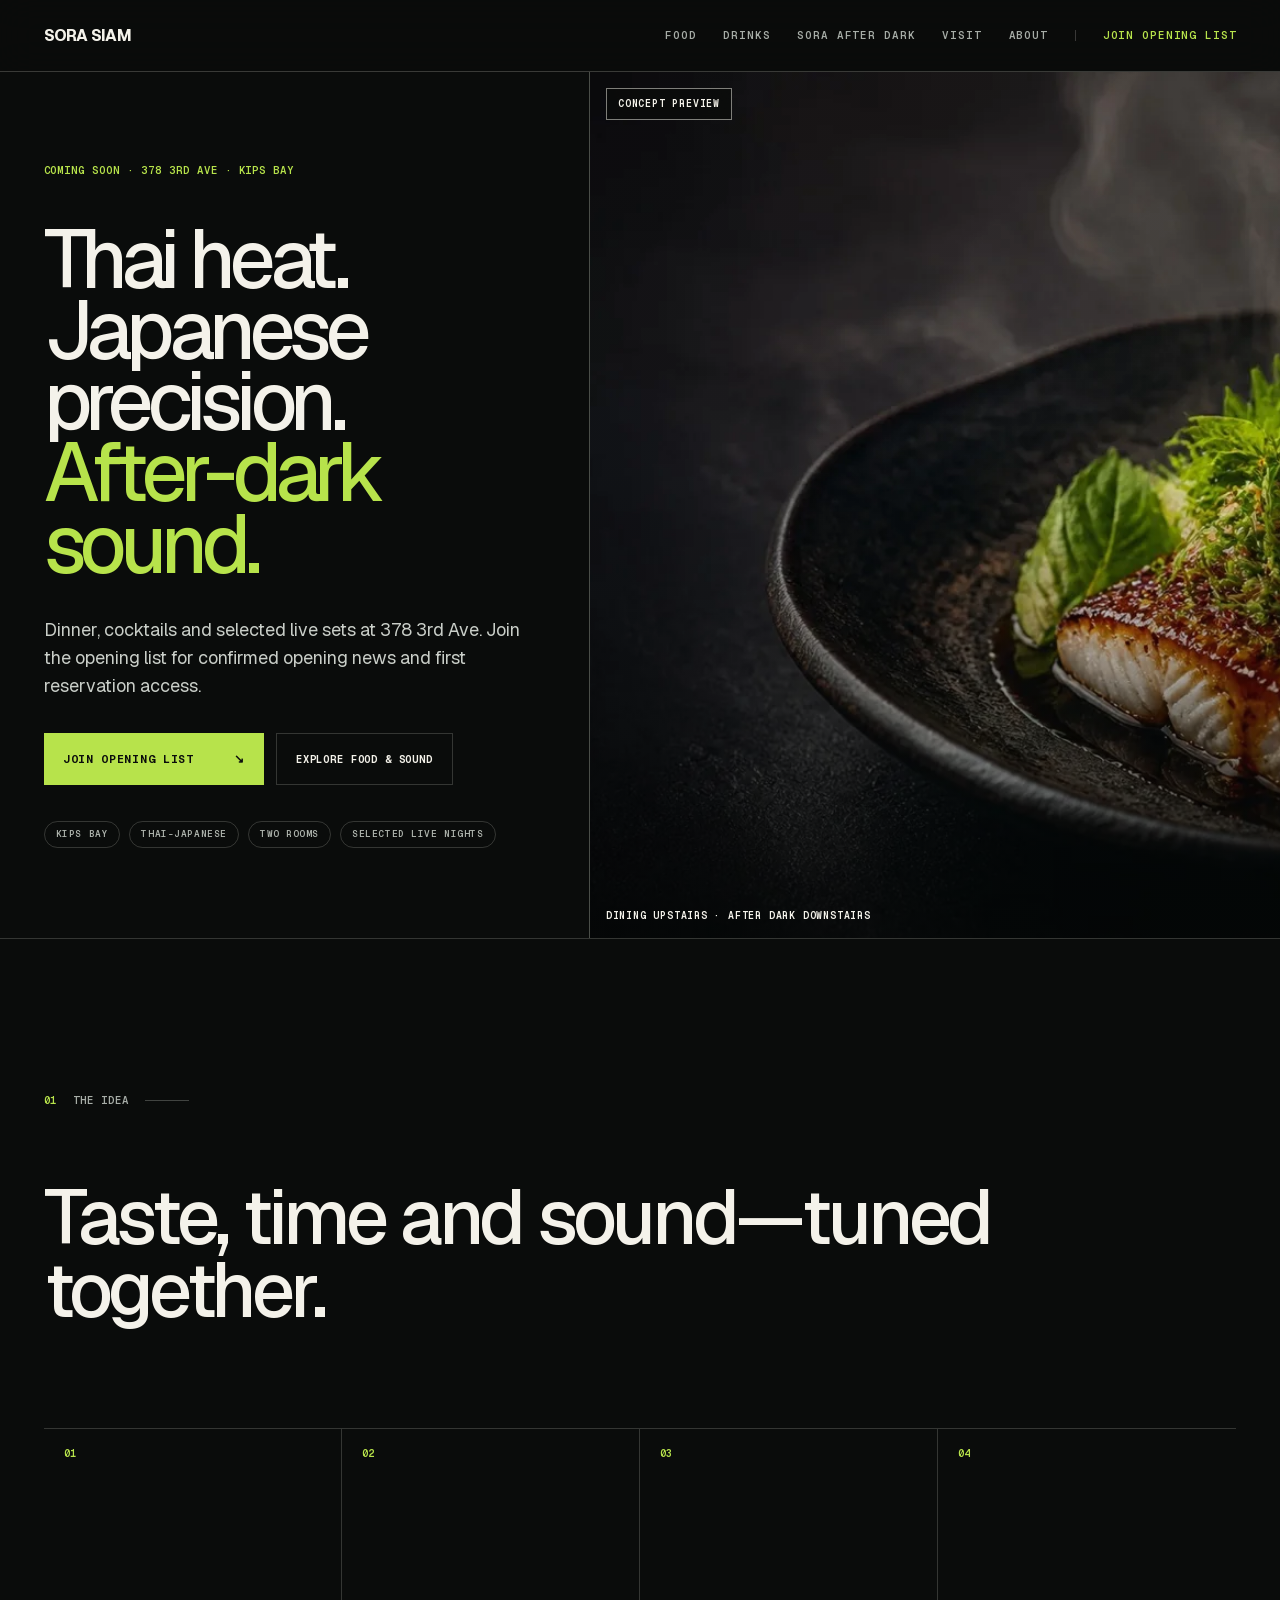
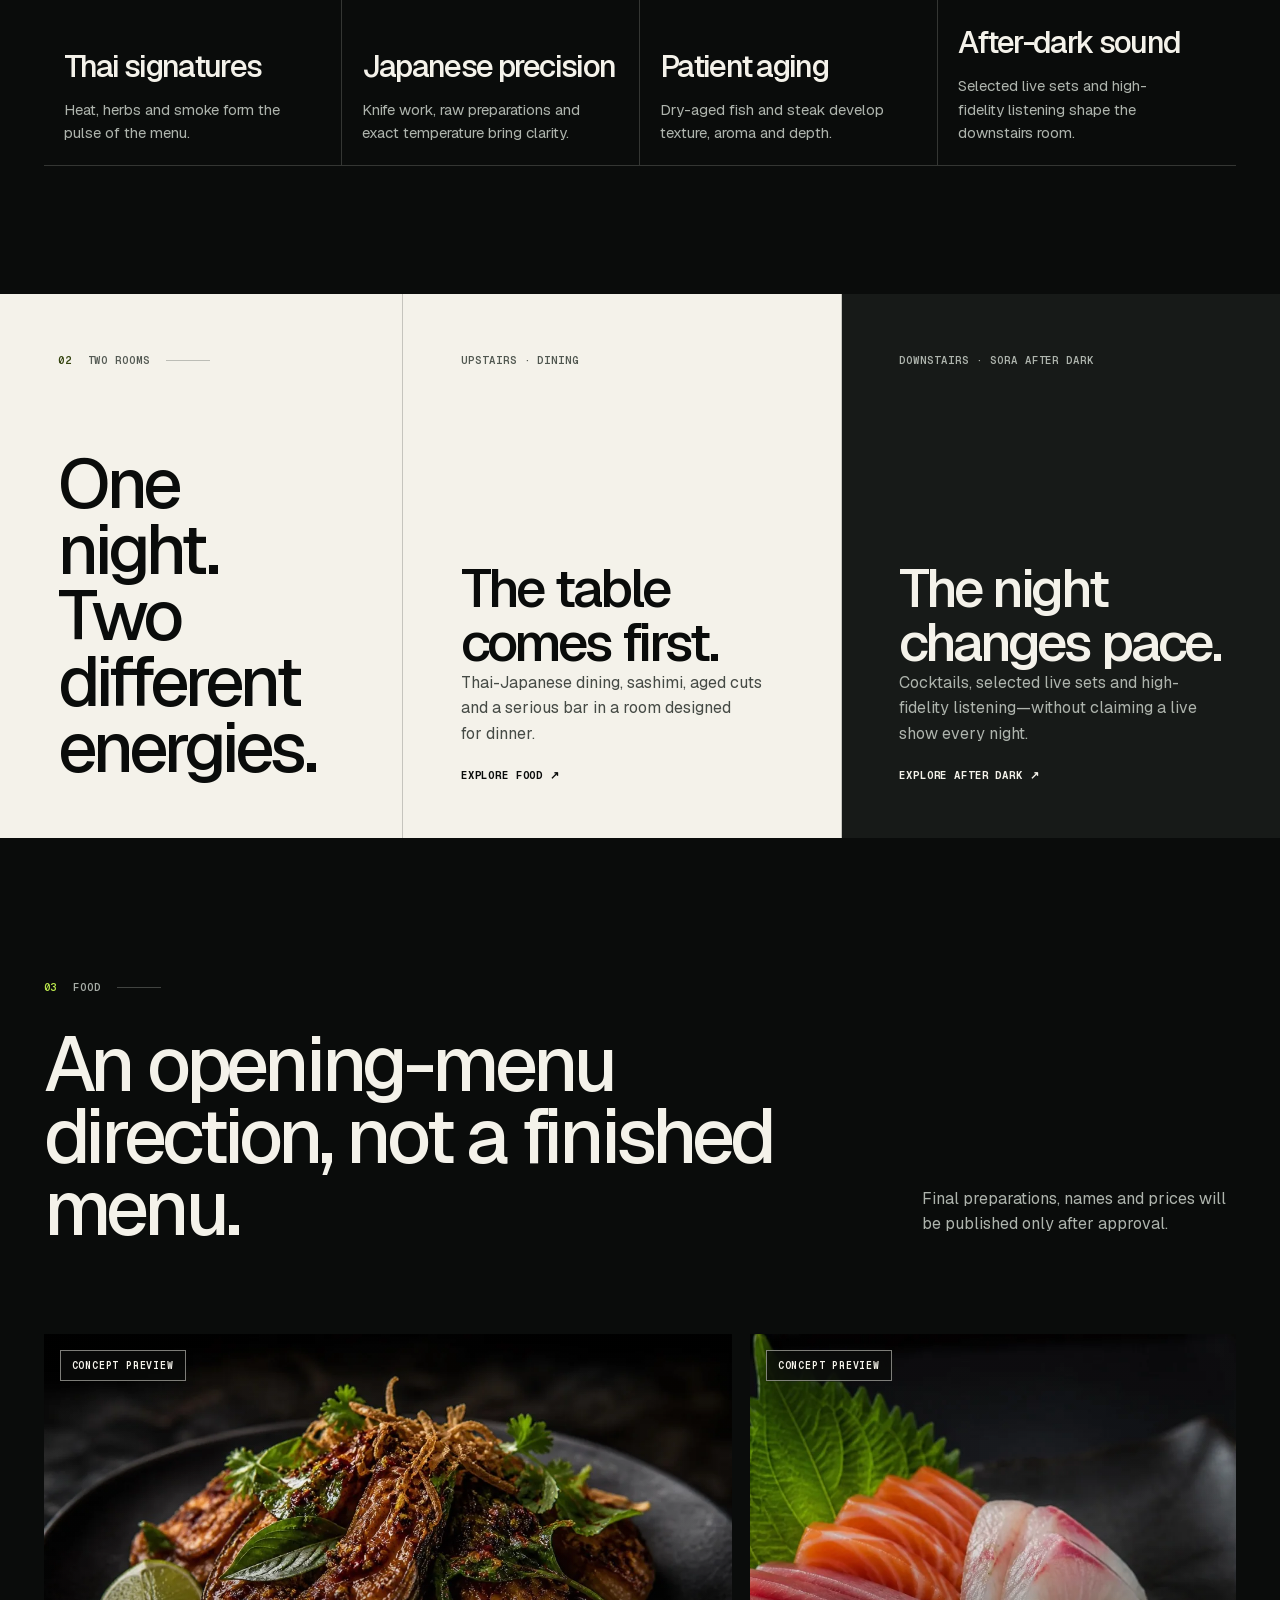
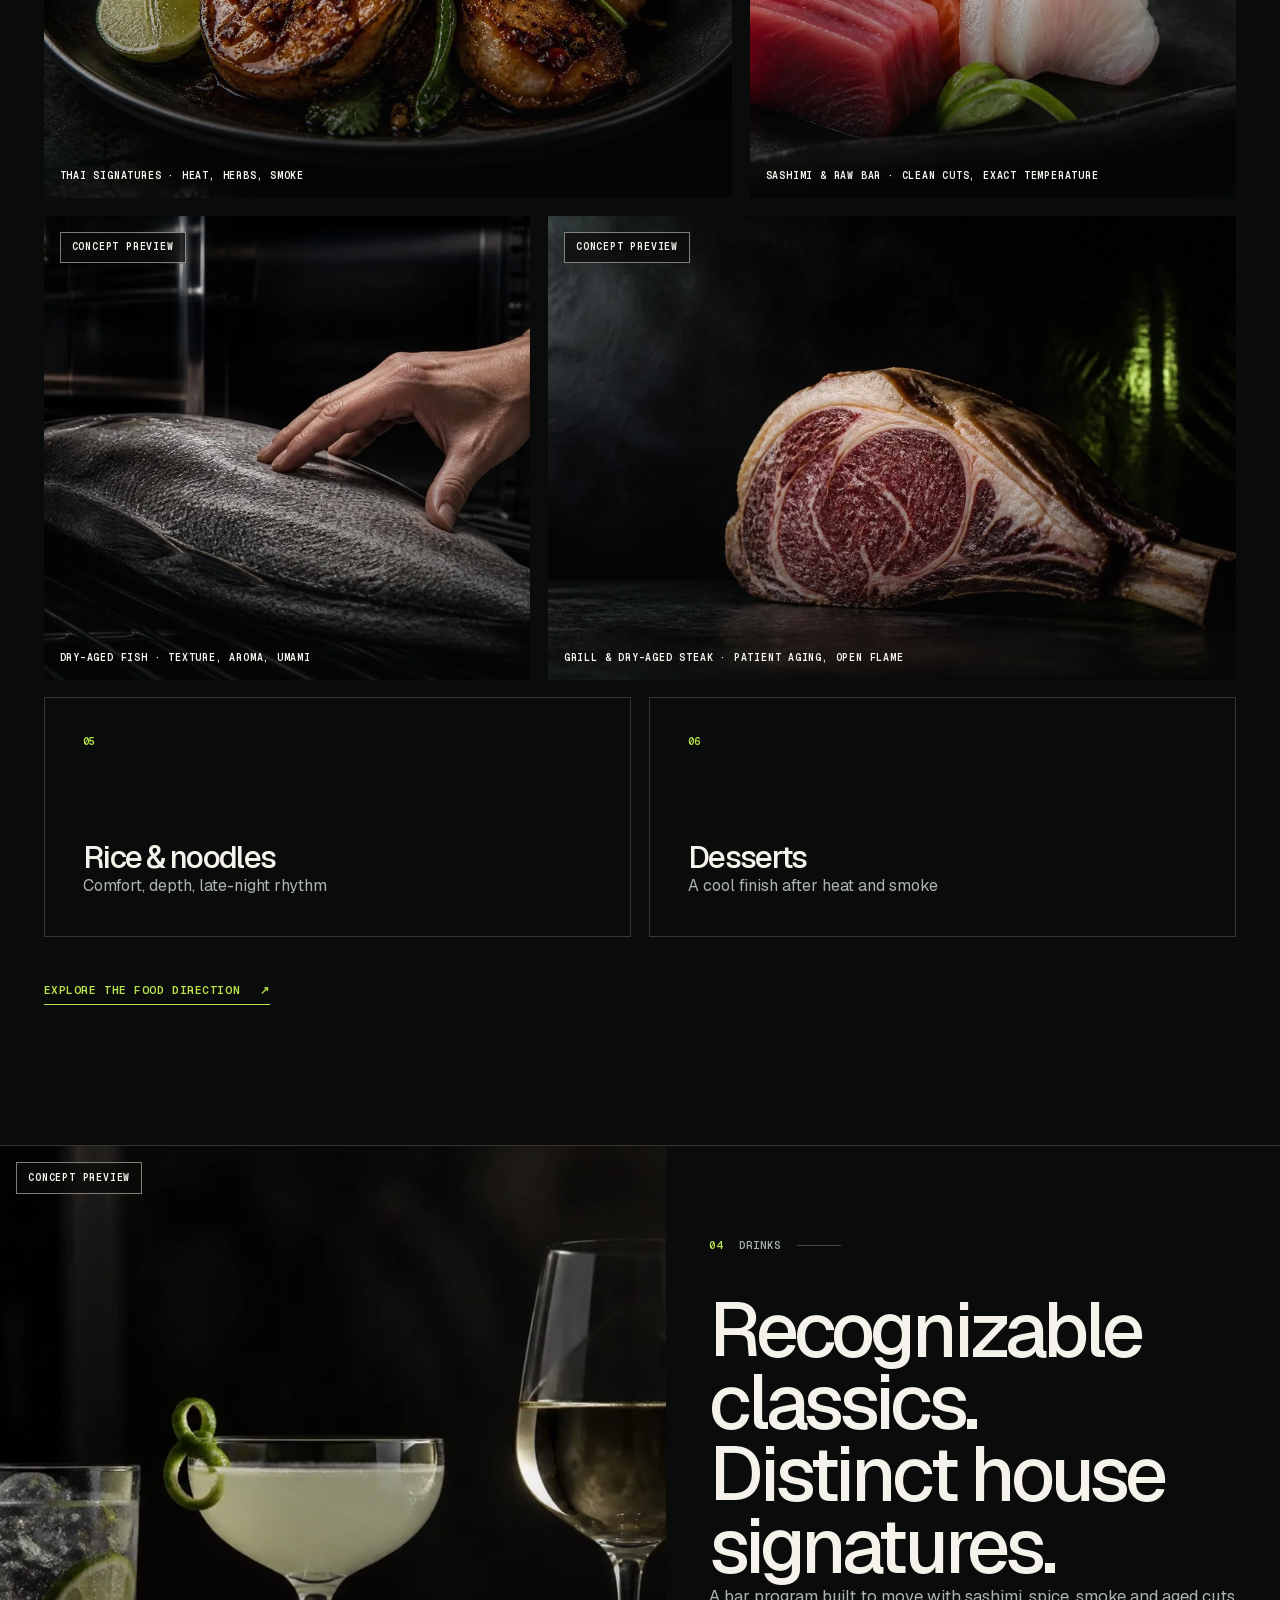
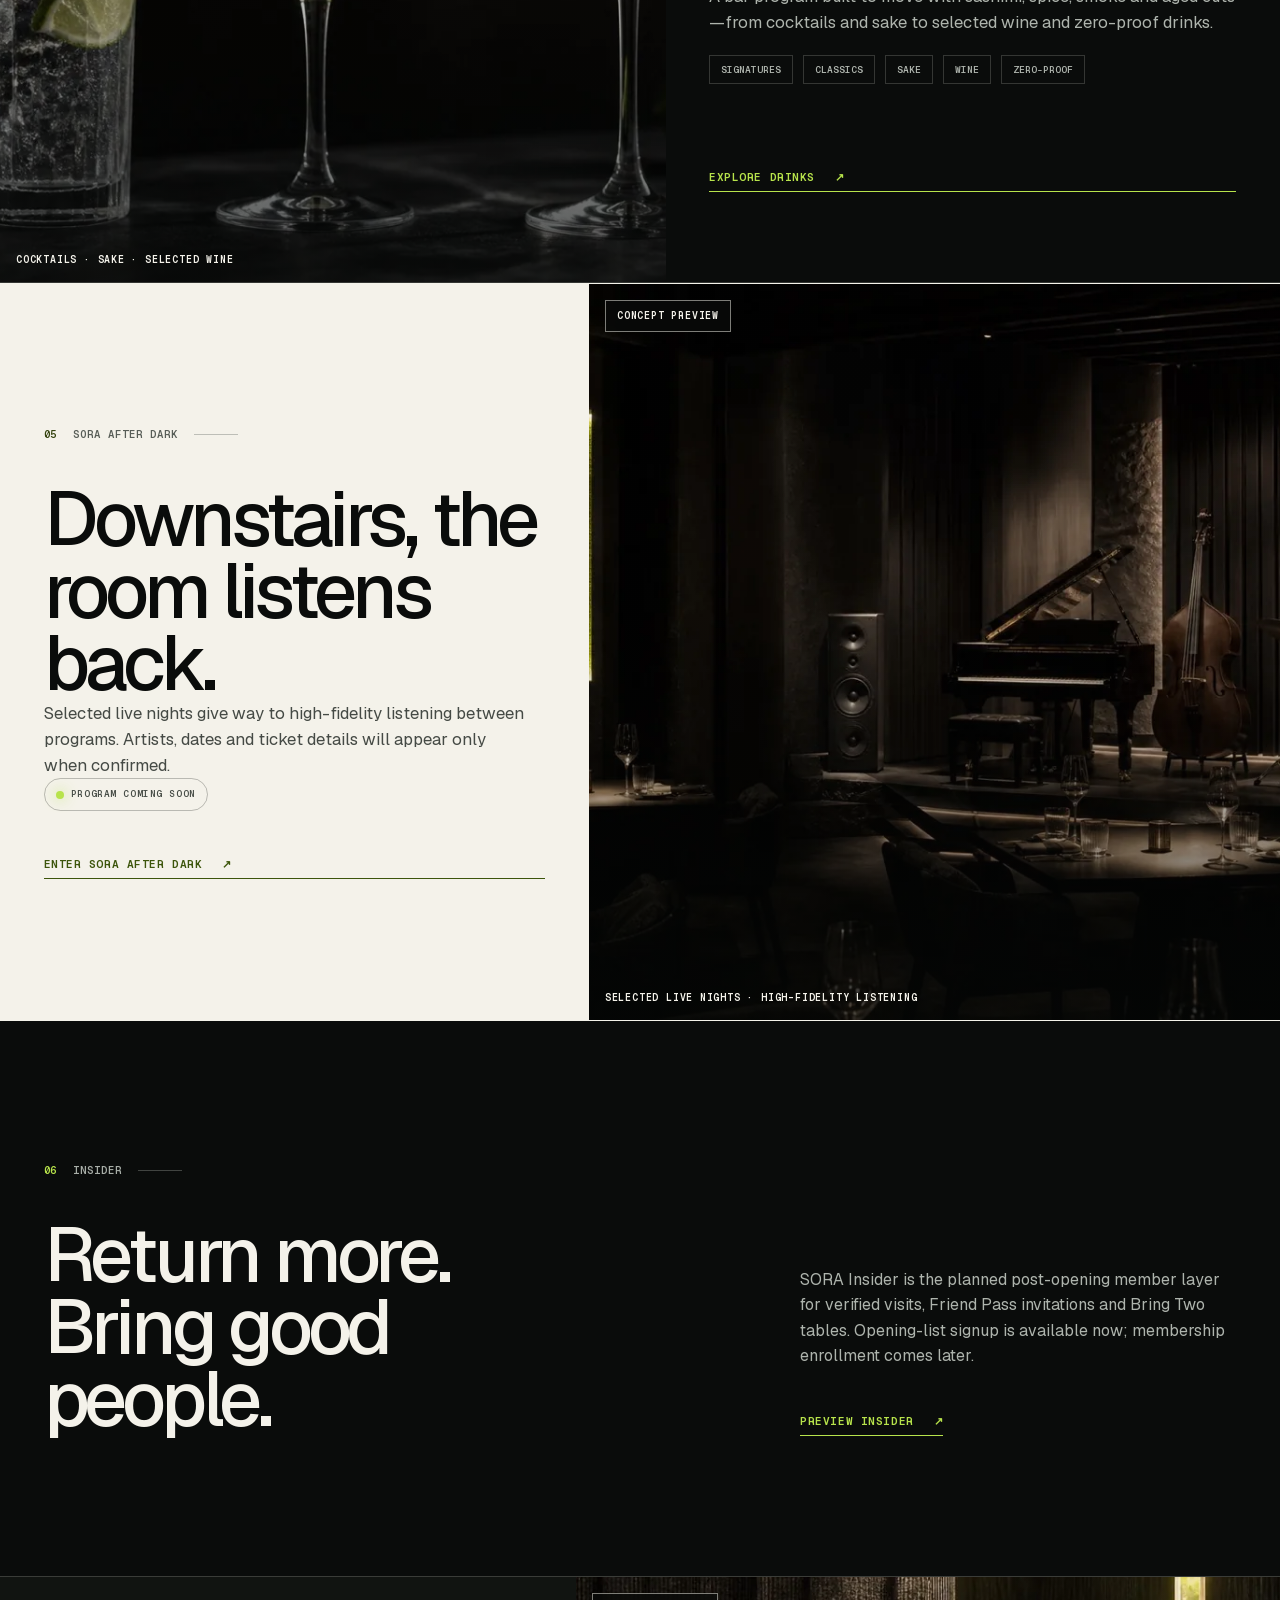
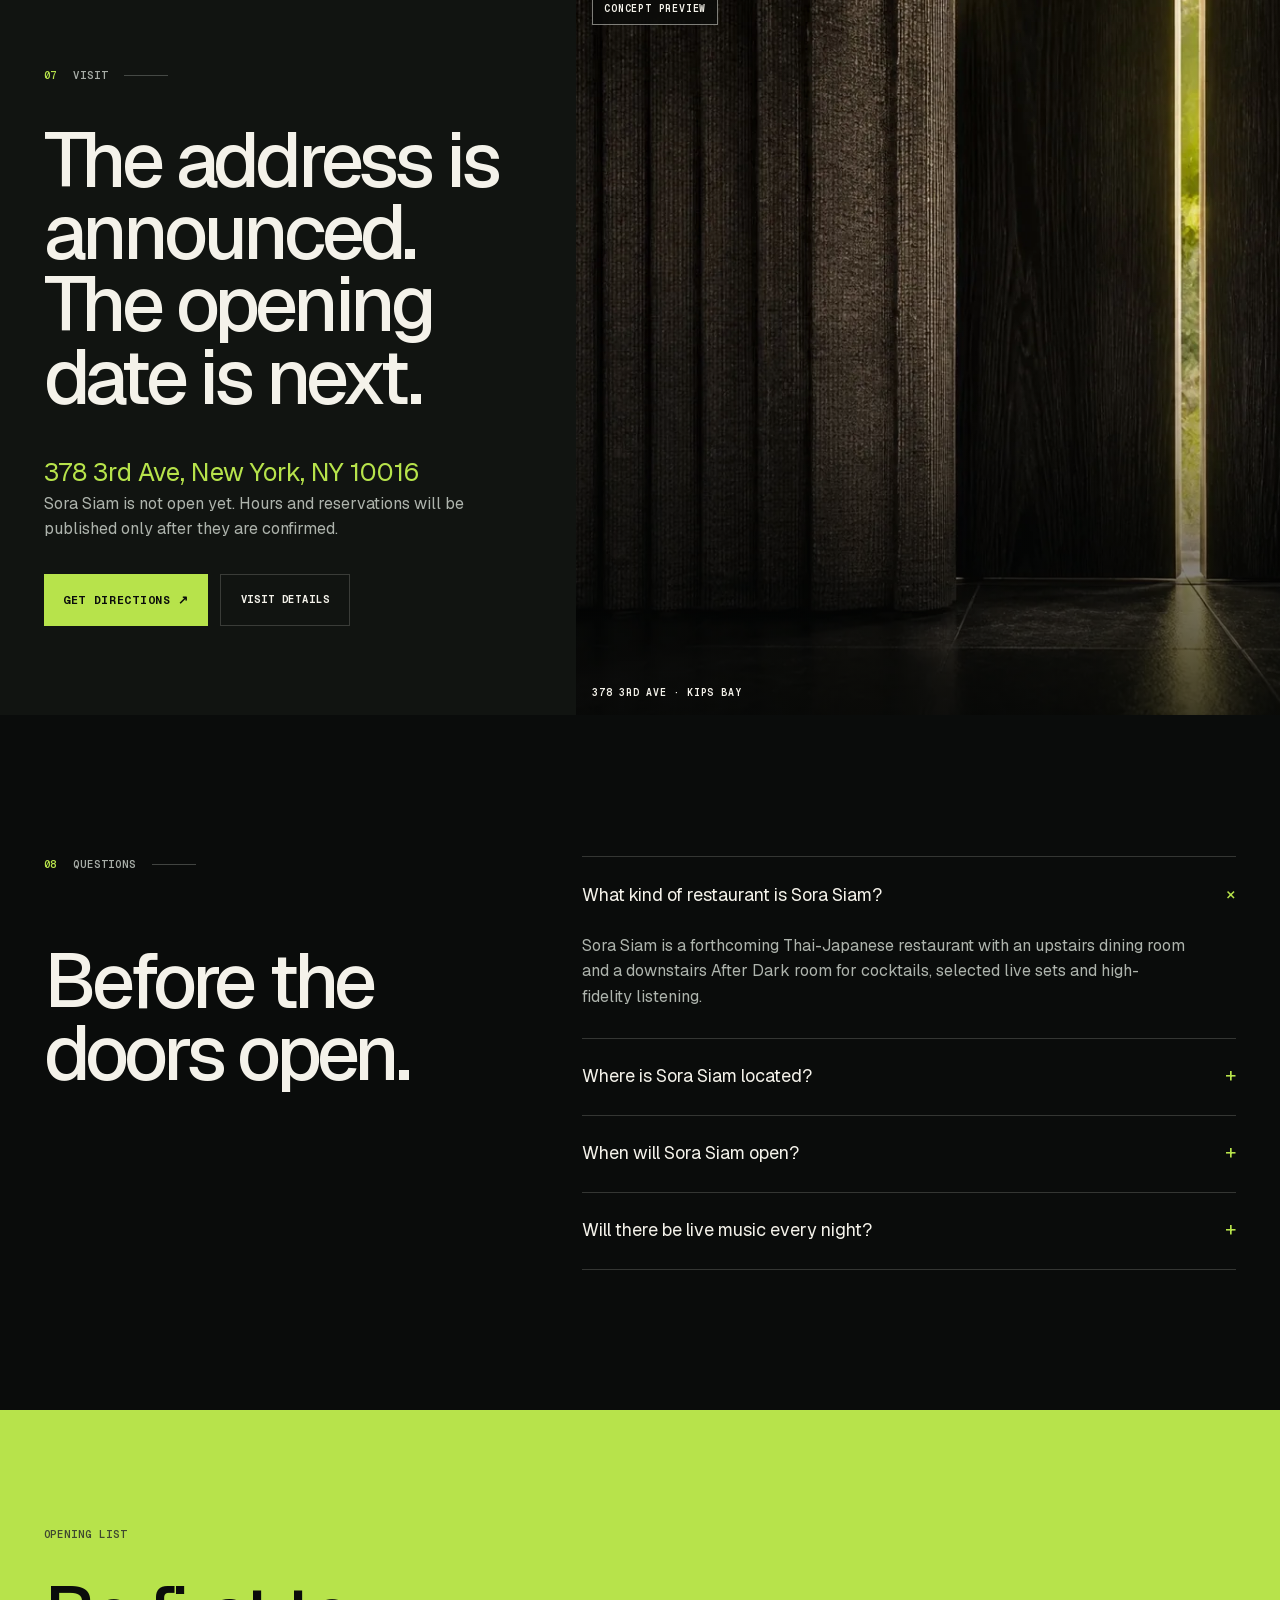
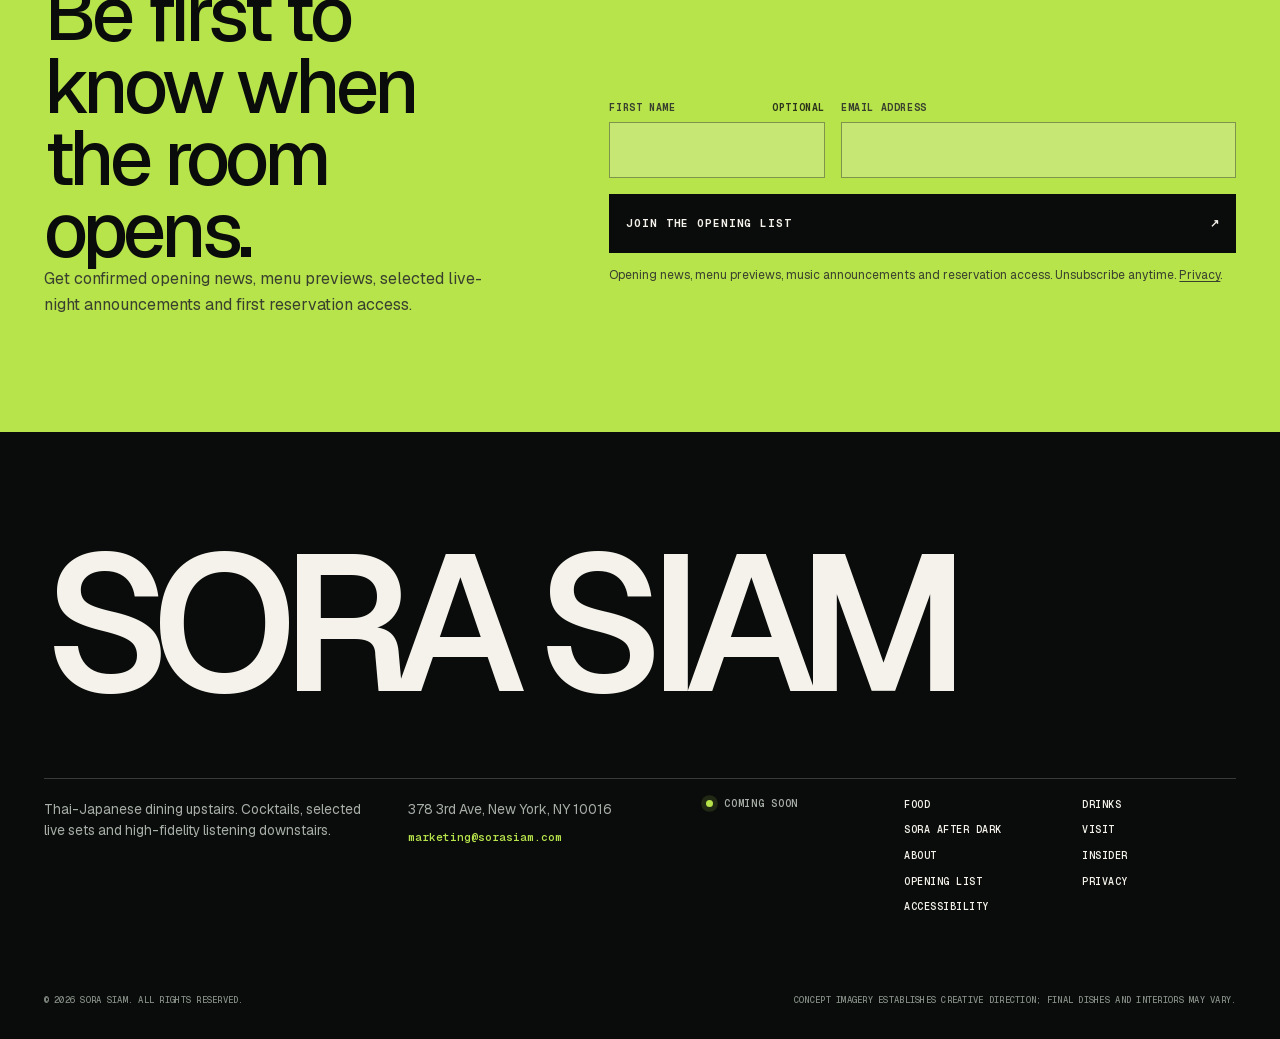
==== commit 15a733fd: "Improve production accessibility contrast" ====
--- a/index.html
+++ b/index.html
@@ -1 +1 @@
-<!DOCTYPE html><html lang="en" data-scroll-behavior="smooth" class="geist_deef94d5-module__Sms4YG__variable geist_mono_1bf8cbf6-module__FlyLvG__variable"><head><meta charSet="utf-8"/><meta name="viewport" content="width=device-width, initial-scale=1"/><link rel="preload" href="/_next/static/media/797e433ab948586e-s.p.0r6juujl39pe6.woff2" as="font" crossorigin="" type="font/woff2"/><link rel="preload" href="/_next/static/media/caa3a2e1cccd8315-s.p.0wgildi0cnwt9.woff2" as="font" crossorigin="" type="font/woff2"/><link rel="preload" as="image" href="/images/hero.webp" fetchPriority="high"/><link rel="stylesheet" href="/_next/static/chunks/2kq42xxnrwhni.css" data-precedence="next"/><link rel="preload" as="script" fetchPriority="low" href="/_next/static/chunks/3s6nzrbk-8mnv.js"/><script src="/_next/static/chunks/19mx3mg6lkumu.js" async=""></script><script src="/_next/static/chunks/227kwhsrjlnp4.js" async=""></script><script src="/_next/static/chunks/3tcwyjf3sdyt-.js" async=""></script><script src="/_next/static/chunks/turbopack-193tdqrugw4ny.js" async=""></script><script src="/_next/static/chunks/1s79d3qp_0k08.js" async="" crossorigin=""></script><script src="/_next/static/chunks/2o61st4mqtl65.js" async="" crossorigin=""></script><meta name="theme-color" content="#0a0c0b"/><meta name="color-scheme" content="dark"/><title>Sora Siam | Thai-Japanese Dining &amp; After Dark in NYC</title><meta name="description" content="Sora Siam is coming soon to 378 3rd Ave in Kips Bay: Thai-Japanese dining upstairs and cocktails, selected live sets and high-fidelity listening downstairs."/><meta name="application-name" content="Sora Siam"/><meta name="author" content="Sora Siam"/><link rel="manifest" href="/manifest.webmanifest"/><meta name="keywords" content="Sora Siam,Thai Japanese restaurant NYC,Thai Japanese restaurant Kips Bay,fresh sashimi NYC,dry-aged fish NYC,dry-aged steak Manhattan,live music restaurant NYC,listening room Kips Bay,cocktail bar Kips Bay,378 3rd Ave restaurant"/><meta name="creator" content="Sora Siam"/><meta name="publisher" content="Sora Siam"/><meta name="robots" content="index, follow"/><meta name="googlebot" content="index, follow, max-video-preview:-1, max-image-preview:large, max-snippet:-1"/><meta name="category" content="restaurant"/><link rel="canonical" href="https://sorasiam.com/"/><meta name="msvalidate.01" content="3A000FE09B4CC087E43770D994781ED5"/><meta name="mobile-web-app-capable" content="yes"/><meta name="apple-mobile-web-app-title" content="Sora Siam"/><meta name="apple-mobile-web-app-status-bar-style" content="black-translucent"/><meta property="og:title" content="Sora Siam | Thai-Japanese Dining &amp; After Dark in NYC"/><meta property="og:description" content="Thai-Japanese dining upstairs. Cocktails, selected live sets and high-fidelity listening downstairs. Coming soon to 378 3rd Ave."/><meta property="og:url" content="https://sorasiam.com/"/><meta property="og:site_name" content="Sora Siam"/><meta property="og:locale" content="en_US"/><meta property="og:image" content="https://sorasiam.com/og-image.jpg"/><meta property="og:image:width" content="1400"/><meta property="og:image:height" content="788"/><meta property="og:image:alt" content="Concept preview of Sora Siam Thai-Japanese dining and SORA After Dark"/><meta property="og:type" content="website"/><meta name="twitter:card" content="summary_large_image"/><meta name="twitter:title" content="Sora Siam | Thai-Japanese Dining &amp; After Dark in NYC"/><meta name="twitter:description" content="Thai-Japanese dining upstairs and SORA After Dark downstairs. Coming soon to 378 3rd Ave in Kips Bay."/><meta name="twitter:image" content="https://sorasiam.com/og-image.jpg"/><link rel="icon" href="/favicon.ico?favicon.2vob68tjqpejf.ico" sizes="256x256" type="image/x-icon"/><link rel="icon" href="/favicon.ico"/><link rel="apple-touch-icon" href="/apple-touch-icon.png"/><meta name="next-size-adjust" content=""/><script src="/_next/static/chunks/0cz1d0mv5g_q7.js" noModule=""></script></head><body><div hidden=""><!--$--><!--/$--></div><a class="skip-link" href="#main-content">Skip to content</a><header class="site-header"><a class="wordmark" aria-label="Sora Siam home" href="/">SORA SIAM</a><nav id="primary-navigation" class="main-nav " aria-label="Primary"><a href="/food/">Food</a><a href="/drinks/">Drinks</a><a href="/music/">SORA After Dark</a><a href="/location/">Visit</a><a href="/about/">About</a><a class="nav-cta" href="/#opening-list">Join Opening List</a></nav><button class="menu-toggle" type="button" aria-label="Open navigation" aria-expanded="false" aria-controls="primary-navigation"><span aria-hidden="true"></span><span aria-hidden="true"></span></button></header><main id="main-content" class="v2-page v2-home"><section class="v2-hero" aria-labelledby="hero-title"><div class="v2-hero-copy"><p class="eyebrow">COMING SOON · 378 3RD AVE · KIPS BAY</p><h1 id="hero-title">Thai heat.<br/>Japanese precision.<br/><span>After-dark sound.</span></h1><p class="v2-hero-lede">Dinner, cocktails and selected live sets at 378 3rd Ave. Join the opening list for confirmed opening news and first reservation access.</p><div class="v2-hero-actions"><a class="button button--primary" href="/#opening-list">Join opening list <span aria-hidden="true">↘</span></a><a class="button button--secondary" href="/#experience">Explore food &amp; sound</a></div><ul class="v2-quick-facts" aria-label="Sora Siam quick facts"><li>Kips Bay</li><li>Thai-Japanese</li><li>Two rooms</li><li>Selected live nights</li></ul></div><figure class="concept-image v2-hero-media"><img alt="Concept preview of Sora Siam&#x27;s Thai-Japanese dining room in warm after-dark light" fetchPriority="high" loading="eager" decoding="async" data-nimg="fill" style="position:absolute;height:100%;width:100%;left:0;top:0;right:0;bottom:0;object-position:50% 50%;color:transparent" src="/images/hero.webp"/><span class="concept-badge">Concept preview</span><figcaption>Dining upstairs · After Dark downstairs</figcaption></figure></section><section class="v2-pillars v2-shell" id="experience" aria-labelledby="pillars-title"><div class="v2-section-heading"><p class="section-mark"><span>01</span> The idea</p><h2 id="pillars-title">Taste, time and sound—tuned together.</h2></div><div class="v2-pillar-grid"><article><span>01</span><h3>Thai signatures</h3><p>Heat, herbs and smoke form the pulse of the menu.</p></article><article><span>02</span><h3>Japanese precision</h3><p>Knife work, raw preparations and exact temperature bring clarity.</p></article><article><span>03</span><h3>Patient aging</h3><p>Dry-aged fish and steak develop texture, aroma and depth.</p></article><article><span>04</span><h3>After-dark sound</h3><p>Selected live sets and high-fidelity listening shape the downstairs room.</p></article></div></section><section class="v2-two-rooms" aria-labelledby="rooms-title"><div class="v2-two-rooms-title"><p class="section-mark"><span>02</span> Two rooms</p><h2 id="rooms-title">One night. Two different energies.</h2></div><article><p class="eyebrow">UPSTAIRS · DINING</p><h3>The table comes first.</h3><p>Thai-Japanese dining, sashimi, aged cuts and a serious bar in a room designed for dinner.</p><a href="/food/">Explore food <span aria-hidden="true">↗</span></a></article><article class="v2-room-dark"><p class="eyebrow">DOWNSTAIRS · SORA AFTER DARK</p><h3>The night changes pace.</h3><p>Cocktails, selected live sets and high-fidelity listening—without claiming a live show every night.</p><a href="/music/">Explore After Dark <span aria-hidden="true">↗</span></a></article></section><section class="v2-food-preview v2-shell" aria-labelledby="food-preview-title"><div class="v2-section-heading v2-section-heading--split"><div><p class="section-mark"><span>03</span> Food</p><h2 id="food-preview-title">An opening-menu direction, not a finished menu.</h2></div><p>Final preparations, names and prices will be published only after approval.</p></div><div class="v2-food-grid"><figure class="concept-image v2-food-card v2-food-card--1"><img alt="Concept preview of Sora Siam&#x27;s Thai signature food direction with herbs and chile" loading="lazy" decoding="async" data-nimg="fill" style="position:absolute;height:100%;width:100%;left:0;top:0;right:0;bottom:0;object-position:50% 50%;color:transparent" src="/images/thai-signature.webp"/><span class="concept-badge">Concept preview</span><figcaption>Thai signatures · Heat, herbs, smoke</figcaption></figure><figure class="concept-image v2-food-card v2-food-card--2"><img alt="Concept preview of the fresh sashimi and raw bar direction at Sora Siam" loading="lazy" decoding="async" data-nimg="fill" style="position:absolute;height:100%;width:100%;left:0;top:0;right:0;bottom:0;object-position:52% 48%;color:transparent" src="/images/sashimi.webp"/><span class="concept-badge">Concept preview</span><figcaption>Sashimi &amp; raw bar · Clean cuts, exact temperature</figcaption></figure><figure class="concept-image v2-food-card v2-food-card--3"><img alt="Concept preview of dry-aged fish prepared for the Sora Siam food program" loading="lazy" decoding="async" data-nimg="fill" style="position:absolute;height:100%;width:100%;left:0;top:0;right:0;bottom:0;object-position:50% 48%;color:transparent" src="/images/aged-fish.webp"/><span class="concept-badge">Concept preview</span><figcaption>Dry-aged fish · Texture, aroma, umami</figcaption></figure><figure class="concept-image v2-food-card v2-food-card--4"><img alt="Concept preview of dry-aged steak from the Sora Siam grill program" loading="lazy" decoding="async" data-nimg="fill" style="position:absolute;height:100%;width:100%;left:0;top:0;right:0;bottom:0;object-position:50% 50%;color:transparent" src="/images/aged-steak.webp"/><span class="concept-badge">Concept preview</span><figcaption>Grill &amp; dry-aged steak · Patient aging, open flame</figcaption></figure><article class="v2-food-text-card"><span>0<!-- -->5</span><h3>Rice &amp; noodles</h3><p>Comfort, depth, late-night rhythm</p></article><article class="v2-food-text-card"><span>0<!-- -->6</span><h3>Desserts</h3><p>A cool finish after heat and smoke</p></article></div><a class="section-link" href="/food/">Explore the food direction <span aria-hidden="true">↗</span></a></section><section class="v2-feature-split v2-feature-split--drinks" aria-labelledby="drinks-preview-title"><figure class="concept-image"><img alt="Concept preview of Sora Siam cocktails and selected wine at the bar" loading="lazy" decoding="async" data-nimg="fill" style="position:absolute;height:100%;width:100%;left:0;top:0;right:0;bottom:0;object-position:50% 50%;color:transparent" src="/images/bar-program.webp"/><span class="concept-badge">Concept preview</span><figcaption>Cocktails · sake · selected wine</figcaption></figure><div><p class="section-mark"><span>04</span> Drinks</p><h2 id="drinks-preview-title">Recognizable classics. Distinct house signatures.</h2><p>A bar program built to move with sashimi, spice, smoke and aged cuts—from cocktails and sake to selected wine and zero-proof drinks.</p><ul class="v2-inline-list"><li>Signatures</li><li>Classics</li><li>Sake</li><li>Wine</li><li>Zero-proof</li></ul><a class="section-link" href="/drinks/">Explore drinks <span aria-hidden="true">↗</span></a></div></section><section class="v2-feature-split v2-feature-split--sound" aria-labelledby="sound-preview-title"><div><p class="section-mark"><span>05</span> SORA After Dark</p><h2 id="sound-preview-title">Downstairs, the room listens back.</h2><p>Selected live nights give way to high-fidelity listening between programs. Artists, dates and ticket details will appear only when confirmed.</p><p class="v2-status-chip"><span></span> Program coming soon</p><a class="section-link section-link--dark" href="/music/">Enter SORA After Dark <span aria-hidden="true">↗</span></a></div><figure class="concept-image"><img alt="Concept preview of the downstairs SORA After Dark listening room" loading="lazy" decoding="async" data-nimg="fill" style="position:absolute;height:100%;width:100%;left:0;top:0;right:0;bottom:0;object-position:50% 50%;color:transparent" src="/images/sound-room.webp"/><span class="concept-badge">Concept preview</span><figcaption>Selected live nights · high-fidelity listening</figcaption></figure></section><section class="v2-insider-preview v2-shell" aria-labelledby="insider-preview-title"><div><p class="section-mark"><span>06</span> Insider</p><h2 id="insider-preview-title">Return more. Bring good people.</h2></div><div><p>SORA Insider is the planned post-opening member layer for verified visits, Friend Pass invitations and Bring Two tables. Opening-list signup is available now; membership enrollment comes later.</p><a class="section-link" href="/insider/">Preview Insider <span aria-hidden="true">↗</span></a></div></section><section class="v2-visit" aria-labelledby="visit-title"><div class="v2-visit-copy"><p class="section-mark"><span>07</span> Visit</p><h2 id="visit-title">The address is announced. The opening date is next.</h2><address>378 3rd Ave, New York, NY 10016</address><p>Sora Siam is not open yet. Hours and reservations will be published only after they are confirmed.</p><div class="v2-visit-actions"><a href="https://www.google.com/maps/dir/?api=1&amp;destination=378+3rd+Ave%2C+New+York%2C+NY+10016" class="button button--primary" target="_blank" rel="noreferrer">Get directions ↗</a><a class="button button--secondary" href="/location/">Visit details</a></div></div><figure class="concept-image"><img alt="Atmospheric concept preview for Sora Siam&#x27;s forthcoming Kips Bay location" loading="lazy" decoding="async" data-nimg="fill" style="position:absolute;height:100%;width:100%;left:0;top:0;right:0;bottom:0;object-position:50% 50%;color:transparent" src="/images/location-preview.webp"/><span class="concept-badge">Concept preview</span><figcaption>378 3rd Ave · Kips Bay</figcaption></figure></section><section class="v2-faq v2-shell" aria-labelledby="faq-title"><div class="v2-section-heading"><p class="section-mark"><span>08</span> Questions</p><h2 id="faq-title">Before the doors open.</h2></div><div class="v2-faq-list"><details open=""><summary>What kind of restaurant is Sora Siam?<span aria-hidden="true">+</span></summary><p>Sora Siam is a forthcoming Thai-Japanese restaurant with an upstairs dining room and a downstairs After Dark room for cocktails, selected live sets and high-fidelity listening.</p></details><details><summary>Where is Sora Siam located?<span aria-hidden="true">+</span></summary><p>Sora Siam is coming to 378 3rd Ave, New York, NY 10016, in Kips Bay, Manhattan.</p></details><details><summary>When will Sora Siam open?<span aria-hidden="true">+</span></summary><p>The opening date has not been announced. Join the opening list for confirmed opening news and first reservation access when it becomes available.</p></details><details><summary>Will there be live music every night?<span aria-hidden="true">+</span></summary><p>No nightly live schedule has been announced. SORA After Dark plans selected live nights, with high-fidelity listening between programs.</p></details></div></section><section class="opening-list-section" id="opening-list" aria-labelledby="opening-list-title"><div class="opening-list-intro"><p class="eyebrow">OPENING LIST</p><h2 id="opening-list-title">Be first to know when the room opens.</h2><p>Get confirmed opening news, menu previews, selected live-night announcements and first reservation access.</p></div><form class="opening-list-form"><div class="opening-list-fields"><label><span>First name <small>optional</small></span><input type="text" autoComplete="given-name" maxLength="80" name="firstName"/></label><label class="opening-list-email"><span>Email address</span><input type="email" autoComplete="email" inputMode="email" maxLength="254" required="" name="email"/></label><label class="form-honeypot" hidden="">Website<input type="text" tabindex="-1" autoComplete="off" name="website"/></label><button type="submit">Join the opening list<span aria-hidden="true">↗</span></button></div><p class="opening-list-consent">Opening news, menu previews, music announcements and reservation access. Unsubscribe anytime. <a href="/privacy/">Privacy</a>.</p><p class="opening-list-message" role="status" aria-live="polite"></p></form></section></main><footer class="site-footer"><div class="footer-wordmark" aria-label="Sora Siam">SORA SIAM</div><div class="footer-grid"><p>Thai-Japanese dining upstairs. Cocktails, selected live sets and high-fidelity listening downstairs.</p><div><address>378 3rd Ave, New York, NY 10016</address><a class="footer-email" href="mailto:marketing@sorasiam.com">marketing@sorasiam.com</a></div><p class="footer-status"><span></span> Coming soon</p><nav aria-label="Footer"><a href="/food/">Food</a><a href="/drinks/">Drinks</a><a href="/music/">SORA After Dark</a><a href="/location/">Visit</a><a href="/about/">About</a><a href="/insider/">Insider</a><a href="/#opening-list">Opening list</a><a href="/privacy/">Privacy</a><a href="/accessibility/">Accessibility</a></nav></div><div class="footer-legal"><p>© 2026 Sora Siam. All rights reserved.</p><p>Concept imagery establishes creative direction; final dishes and interiors may vary.</p></div></footer><script type="application/ld+json">{"@context":"https://schema.org","@graph":[{"@type":"Restaurant","@id":"https://sorasiam.com/#restaurant","name":"Sora Siam","url":"https://sorasiam.com","logo":{"@type":"ImageObject","url":"https://sorasiam.com/logo.png","width":256,"height":256},"slogan":"Thai heat. Japanese precision. Live sound.","disambiguatingDescription":"Forthcoming Thai-Japanese restaurant and listening room at 378 3rd Ave in Kips Bay, Manhattan.","description":"A forthcoming Thai-Japanese restaurant in Kips Bay with dining upstairs and cocktails, selected live sets and high-fidelity listening downstairs.","email":"marketing@sorasiam.com","mainEntityOfPage":{"@id":"https://sorasiam.com/#webpage"},"image":["https://sorasiam.com/restaurant-1x1.jpg","https://sorasiam.com/restaurant-4x3.jpg","https://sorasiam.com/images/hero.webp","https://sorasiam.com/images/thai-signature.webp","https://sorasiam.com/images/sashimi.webp","https://sorasiam.com/images/sound-room.webp"],"servesCuisine":["Thai","Japanese","Asian","Thai-Japanese fusion"],"hasMap":"https://www.google.com/maps/dir/?api=1&destination=378+3rd+Ave%2C+New+York%2C+NY+10016","address":{"@type":"PostalAddress","streetAddress":"378 3rd Ave","addressLocality":"New York","addressRegion":"NY","postalCode":"10016","addressCountry":"US"},"geo":{"@type":"GeoCoordinates","latitude":40.741663,"longitude":-73.981539},"containedInPlace":{"@type":"Place","name":"Kips Bay, Manhattan, New York City"},"additionalProperty":{"@type":"PropertyValue","name":"Opening status","value":"Coming soon; not open yet"},"amenityFeature":[{"@type":"LocationFeatureSpecification","name":"Live music on selected nights","value":true},{"@type":"LocationFeatureSpecification","name":"High-fidelity music listening","value":true}],"containsPlace":[{"@type":"Place","name":"Sora Siam Upstairs Dining Room","description":"Thai-Japanese dining, sashimi, aged cuts and bar service."},{"@type":"Place","name":"SORA After Dark","description":"Downstairs cocktails, selected live sets and high-fidelity listening."}]},{"@type":"WebSite","@id":"https://sorasiam.com/#website","url":"https://sorasiam.com","name":"Sora Siam","description":"Official site for Sora Siam Thai-Japanese dining and SORA After Dark in Kips Bay, Manhattan.","publisher":{"@id":"https://sorasiam.com/#restaurant"},"inLanguage":"en-US"},{"@type":"WebPage","@id":"https://sorasiam.com#webpage","url":"https://sorasiam.com","name":"Sora Siam | Thai-Japanese Restaurant & SORA After Dark in NYC","description":"Official opening preview for Sora Siam at 378 3rd Ave: Thai-Japanese dining upstairs and cocktails, selected live sets and high-fidelity listening downstairs.","isPartOf":{"@id":"https://sorasiam.com/#website"},"about":{"@id":"https://sorasiam.com/#restaurant"},"mainEntity":{"@id":"https://sorasiam.com/#restaurant"},"publisher":{"@id":"https://sorasiam.com/#restaurant"},"breadcrumb":{"@id":"https://sorasiam.com#breadcrumb"},"primaryImageOfPage":{"@type":"ImageObject","url":"https://sorasiam.com/images/hero.webp"},"dateModified":"2026-08-24","inLanguage":"en-US"},{"@type":"BreadcrumbList","@id":"https://sorasiam.com#breadcrumb","itemListElement":[{"@type":"ListItem","position":1,"name":"Sora Siam","item":"https://sorasiam.com/"}]},{"@type":"FAQPage","mainEntity":[{"@type":"Question","name":"What kind of restaurant is Sora Siam?","acceptedAnswer":{"@type":"Answer","text":"Sora Siam is a forthcoming Thai-Japanese restaurant with an upstairs dining room and a downstairs After Dark room for cocktails, selected live sets and high-fidelity listening."}},{"@type":"Question","name":"Where is Sora Siam located?","acceptedAnswer":{"@type":"Answer","text":"Sora Siam is coming to 378 3rd Ave, New York, NY 10016, in Kips Bay, Manhattan."}},{"@type":"Question","name":"When will Sora Siam open?","acceptedAnswer":{"@type":"Answer","text":"The opening date has not been announced. Join the opening list for confirmed opening news and first reservation access when it becomes available."}},{"@type":"Question","name":"Will there be live music every night?","acceptedAnswer":{"@type":"Answer","text":"No nightly live schedule has been announced. SORA After Dark plans selected live nights, with high-fidelity listening between programs."}}]}]}</script><!--$--><!--/$--><nav class="mobile-action-bar" aria-label="Quick actions"><a href="/#opening-list">Opening list</a><a href="https://www.google.com/maps/dir/?api=1&amp;destination=378+3rd+Ave%2C+New+York%2C+NY+10016" target="_blank" rel="noreferrer">Directions ↗</a></nav><script src="/_next/static/chunks/3s6nzrbk-8mnv.js" id="_R_" async=""></script><script>(self.__next_f=self.__next_f||[]).push([0])</script><script>self.__next_f.push([1,"1:\"$Sreact.fragment\"\n2:I[39756,[\"/_next/static/chunks/1s79d3qp_0k08.js\"],\"default\"]\n3:I[37457,[\"/_next/static/chunks/1s79d3qp_0k08.js\"],\"default\"]\n4:I[22016,[\"/_next/static/chunks/1s79d3qp_0k08.js\",\"/_next/static/chunks/2o61st4mqtl65.js\"],\"\"]\n5:I[94237,[\"/_next/static/chunks/1s79d3qp_0k08.js\",\"/_next/static/chunks/2o61st4mqtl65.js\"],\"AnalyticsLink\"]\n6:I[94523,[\"/_next/static/chunks/1s79d3qp_0k08.js\"],\"PageAnalytics\"]\n7:I[93963,[\"/_next/static/chunks/1s79d3qp_0k08.js\",\"/_next/static/chunks/2o61st4mqtl65.js\"],\"Header\"]\n8:I[5500,[\"/_next/static/chunks/1s79d3qp_0k08.js\",\"/_next/static/chunks/2o61st4mqtl65.js\"],\"Image\"]\n16:I[68027,[\"/_next/static/chunks/1s79d3qp_0k08.js\"],\"default\",1]\n:HL[\"/_next/static/chunks/2kq42xxnrwhni.css\",\"style\"]\n:HL[\"/_next/static/media/797e433ab948586e-s.p.0r6juujl39pe6.woff2\",\"font\",{\"crossOrigin\":\"\",\"type\":\"font/woff2\"}]\n:HL[\"/_next/static/media/caa3a2e1cccd8315-s.p.0wgildi0cnwt9.woff2\",\"font\",{\"crossOrigin\":\"\",\"type\":\"font/woff2\"}]\n0:{\"P\":null,\"c\":[\"\",\"\"],\"q\":\"\",\"i\":false,\"f\":[[[\"\",{\"children\":[\"__PAGE__\",{},\"$undefined\",\"$undefined\",4608]},\"$undefined\",\"$undefined\",4624],[[\"$\",\"$1\",\"c\",{\"children\":[[[\"$\",\"link\",\"0\",{\"rel\":\"stylesheet\",\"href\":\"/_next/static/chunks/2kq42xxnrwhni.css\",\"precedence\":\"next\",\"crossOrigin\":\"$undefined\",\"nonce\":\"$undefined\"}],[\"$\",\"script\",\"script-0\",{\"src\":\"/_next/static/chunks/1s79d3qp_0k08.js\",\"async\":true,\"nonce\":\"$undefined\"}]],[\"$\",\"html\",null,{\"lang\":\"en\",\"data-scroll-behavior\":\"smooth\",\"className\":\"geist_deef94d5-module__Sms4YG__variable geist_mono_1bf8cbf6-module__FlyLvG__variable\",\"children\":[\"$\",\"body\",null,{\"children\":[[\"$\",\"a\",null,{\"className\":\"skip-link\",\"href\":\"#main-content\",\"children\":\"Skip to content\"}],[\"$\",\"$L2\",null,{\"parallelRouterKey\":\"children\",\"error\":\"$undefined\",\"errorStyles\":\"$undefined\",\"errorScripts\":\"$undefined\",\"template\":[\"$\",\"$L3\",null,{}],\"templateStyles\":\"$undefined\",\"templateScripts\":\"$undefined\",\"notFound\":[[\"$\",\"main\",null,{\"id\":\"main-content\",\"className\":\"not-found\",\"children\":[[\"$\",\"p\",null,{\"className\":\"eyebrow\",\"children\":\"404 · OFF MENU\"}],[\"$\",\"h1\",null,{\"children\":\"This course isn’t being served.\"}],[\"$\",\"$L4\",null,{\"className\":\"button button--primary\",\"href\":\"/\",\"children\":\"Return to Sora Siam\"}]]}],[]],\"forbidden\":\"$undefined\",\"unauthorized\":\"$undefined\"}],[\"$\",\"nav\",null,{\"className\":\"mobile-action-bar\",\"aria-label\":\"Quick actions\",\"children\":[[\"$\",\"$L5\",null,{\"href\":\"/#opening-list\",\"event\":\"opening_list_view\",\"children\":\"Opening list\"}],[\"$\",\"$L5\",null,{\"href\":\"https://www.google.com/maps/dir/?api=1\u0026destination=378+3rd+Ave%2C+New+York%2C+NY+10016\",\"event\":\"directions_click\",\"external\":true,\"target\":\"_blank\",\"rel\":\"noreferrer\",\"children\":\"Directions ↗\"}]]}],[\"$\",\"$L6\",null,{}]]}]}]]}],{\"children\":[[\"$\",\"$1\",\"c\",{\"children\":[[[\"$\",\"$L7\",null,{}],[\"$\",\"main\",null,{\"id\":\"main-content\",\"className\":\"v2-page v2-home\",\"children\":[[\"$\",\"section\",null,{\"className\":\"v2-hero\",\"aria-labelledby\":\"hero-title\",\"children\":[[\"$\",\"div\",null,{\"className\":\"v2-hero-copy\",\"children\":[[\"$\",\"p\",null,{\"className\":\"eyebrow\",\"children\":\"COMING SOON · 378 3RD AVE · KIPS BAY\"}],[\"$\",\"h1\",null,{\"id\":\"hero-title\",\"children\":[\"Thai heat.\",[\"$\",\"br\",null,{}],\"Japanese precision.\",[\"$\",\"br\",null,{}],[\"$\",\"span\",null,{\"children\":\"After-dark sound.\"}]]}],[\"$\",\"p\",null,{\"className\":\"v2-hero-lede\",\"children\":\"Dinner, cocktails and selected live sets at 378 3rd Ave. Join the opening list for confirmed opening news and first reservation access.\"}],[\"$\",\"div\",null,{\"className\":\"v2-hero-actions\",\"children\":[[\"$\",\"$L4\",null,{\"className\":\"button button--primary\",\"href\":\"/#opening-list\",\"children\":[\"Join opening list \",[\"$\",\"span\",null,{\"aria-hidden\":\"true\",\"children\":\"↘\"}]]}],[\"$\",\"$L4\",null,{\"className\":\"button button--secondary\",\"href\":\"/#experience\",\"children\":\"Explore food \u0026 sound\"}]]}],[\"$\",\"ul\",null,{\"className\":\"v2-quick-facts\",\"aria-label\":\"Sora Siam quick facts\",\"children\":[[\"$\",\"li\",null,{\"children\":\"Kips Bay\"}],[\"$\",\"li\",null,{\"children\":\"Thai-Japanese\"}],[\"$\",\"li\",null,{\"children\":\"Two rooms\"}],[\"$\",\"li\",null,{\"children\":\"Selected live nights\"}]]}]]}],[\"$\",\"figure\",null,{\"className\":\"concept-image v2-hero-media\",\"children\":[[\"$\",\"$L8\",null,{\"src\":\"/images/hero.webp\",\"alt\":\"Concept preview of Sora Siam's Thai-Japanese dining room in warm after-dark light\",\"fill\":true,\"fetchPriority\":\"high\",\"loading\":\"eager\",\"sizes\":\"(max-width: 860px) 100vw, 55vw\",\"style\":{\"objectPosition\":\"50% 50%\"}}],[\"$\",\"span\",null,{\"className\":\"concept-badge\",\"children\":\"Concept preview\"}],[\"$\",\"figcaption\",null,{\"children\":\"Dining upstairs · After Dark downstairs\"}]]}]]}],[\"$\",\"section\",null,{\"className\":\"v2-pillars v2-shell\",\"id\":\"experience\",\"aria-labelledby\":\"pillars-title\",\"children\":[[\"$\",\"div\",null,{\"className\":\"v2-section-heading\",\"children\":[[\"$\",\"p\",null,{\"className\":\"section-mark\",\"children\":[[\"$\",\"span\",null,{\"children\":\"01\"}],\" The idea\"]}],[\"$\",\"h2\",null,{\"id\":\"pillars-title\",\"children\":\"Taste, time and sound—tuned together.\"}]]}],[\"$\",\"div\",null,{\"className\":\"v2-pillar-grid\",\"children\":[[\"$\",\"article\",null,{\"children\":[[\"$\",\"span\",null,{\"children\":\"01\"}],[\"$\",\"h3\",null,{\"children\":\"Thai signatures\"}],[\"$\",\"p\",null,{\"children\":\"Heat, herbs and smoke form the pulse of the menu.\"}]]}],[\"$\",\"article\",null,{\"children\":[[\"$\",\"span\",null,{\"children\":\"02\"}],[\"$\",\"h3\",null,{\"children\":\"Japanese precision\"}],[\"$\",\"p\",null,{\"children\":\"Knife work, raw preparations and exact temperature bring clarity.\"}]]}],[\"$\",\"article\",null,{\"children\":[[\"$\",\"span\",null,{\"children\":\"03\"}],[\"$\",\"h3\",null,{\"children\":\"Patient aging\"}],[\"$\",\"p\",null,{\"children\":\"Dry-aged fish and steak develop texture, aroma and depth.\"}]]}],[\"$\",\"article\",null,{\"children\":[[\"$\",\"span\",null,{\"children\":\"04\"}],[\"$\",\"h3\",null,{\"children\":\"After-dark sound\"}],[\"$\",\"p\",null,{\"children\":\"Selected live sets and high-fidelity listening shape the downstairs room.\"}]]}]]}]]}],\"$L9\",\"$La\",\"$Lb\",\"$Lc\",\"$Ld\",\"$Le\",\"$Lf\",\"$L10\"]}],\"$L11\",\"$L12\"],[\"$L13\"],\"$L14\"]}],{},null,false,null]},null,false,null],\"$L15\",false]],\"m\":\"$undefined\",\"G\":[\"$16\",[\"$L17\"]],\"S\":true,\"h\":null,\"r\":\"$undefined\",\"s\":\"$undefined\",\"a\":\"$undefined\",\"l\":\"$undefined\",\"p\":\"$undefined\",\"d\":\"$undefined\",\"b\":\"go7w9LfX_FyRVbT5cBEu6\"}\n18:I[17656,[\"/_next/static/chunks/1s79d3qp_0k08.js\",\"/_next/static/chunks/2o61st4mqtl65.js\"],\"WaitlistForm\"]\n1a:I[97367,[\"/_next/static/chunks/1s79d3qp_0k08.js\"],\"OutletBoundary\"]\n1b:\"$Sreact.suspense\"\n1d:I[97367,[\"/_next/static/chunks/1s79d3qp_0k08.js\"],\"ViewportBoundary\"]\n1f:I[97367,[\"/_next/static/chunks/1s79d3qp_0k08.js\"],\"MetadataBoundary\"]\n9:[\"$\",\"section\",null,{\"className\":\"v2-two-rooms\",\"aria-labelledby\":\"rooms-title\",\"children\":[[\"$\",\"div\",null,{\"className\":\"v2-two-rooms-title\",\"children\":[[\"$\",\"p\",null,{\"className\":\"section-mark\",\"children\":[[\"$\",\"span\",null,{\"children\":\"02\"}],\" Two rooms\"]}],[\"$\",\"h2\",null,{\"id\":\"rooms-title\",\"children\":\"One night. Two different energies.\"}]]}],[\"$\",\"article\",null,{\"children\":[[\"$\",\"p\",null,{\"className\":\"eyebrow\",\"children\":\"UPSTAIRS · DINING\"}],[\"$\",\"h3\",null,{\"children\":\"The table comes first.\"}],[\"$\",\"p\",null,{\"children\":\"Thai-Japanese dining, sashimi, aged cuts and a serious bar in a room designed for dinner.\"}],[\"$\",\"$L4\",null,{\"href\":\"/food/\",\"children\":[\"Explore food \",[\"$\",\"span\",null,{\"aria-hidden\":\"true\",\"children\":\"↗\"}]]}]]}],[\"$\",\"article\",null,{\"className\":\"v2-room-dark\",\"children\":[[\"$\",\"p\",null,{\"className\":\"eyebrow\",\"children\":\"DOWNSTAIRS · SORA AFTER DARK\"}],[\"$\",\"h3\",null,{\"children\":\"The night changes pace.\"}],[\"$\",\"p\",null,{\"children\":\"Cocktails, selected live sets and high-fidelity listening—without claiming a live show every night.\"}],[\"$\",\"$L4\",null,{\"href\":\"/music/\",\"children\":[\"Explore After Dark \",[\"$\",\"span\",null,{\"aria-hidden\":\"true\",\"children\":\"↗\"}]]}]]}]]}]\na:[\"$\",\"section\",null,{\"className\":\"v2-food-preview v2-shell\",\"aria-labelledby\":\"food-preview-title\",\"children\":[[\"$\",\"div\",null,{\"className\":\"v2-section-heading v2-section-heading--split\",\"children\":[[\"$\",\"div\",null,{\"children\":[[\"$\",\"p\",null,{\"className\":\"section-mark\",\"children\":[[\"$\",\"span\",null,{\"children\":\"03\"}],\" Food\"]}],[\"$\",\"h2\",null,{\"id\":\"food-preview-title\",\"children\":\"An opening-menu direction, not a finished menu.\"}]]}],[\"$\",\"p\",null,{\"children\":\"Final preparations, names and prices will be published only after approval.\"}]]}],[\"$\",\"div\",null,{\"className\":\"v2-food-grid\",\"children\":[[\"$\",\"figure\",\"Thai signatures\",{\"className\":\"concept-image v2-food-card v2-food-card--1\",\"children\":[[\"$\",\"$L8\",null,{\"src\":\"/images/thai-signature.webp\",\"alt\":\"Concept preview of Sora Siam's Thai signature food direction with herbs and chile\",\"fill\":true,\"fetchPriority\":\"$undefined\",\"loading\":\"lazy\",\"sizes\":\"(max-width: 680px) 100vw, (max-width: 1080px) 50vw, 33vw\",\"style\":{\"objectPosition\":\"50% 50%\"}}],[\"$\",\"span\",null,{\"className\":\"concept-badge\",\"children\":\"Concept preview\"}],[\"$\",\"figcaption\",null,{\"children\":\"Thai signatures · Heat, herbs, smoke\"}]]}],[\"$\",\"figure\",\"Sashimi \u0026 raw bar\",{\"className\":\"concept-image v2-food-card v2-food-card--2\",\"children\":[[\"$\",\"$L8\",null,{\"src\":\"/images/sashimi.webp\",\"alt\":\"Concept preview of the fresh sashimi and raw bar direction at Sora Siam\",\"fill\":true,\"fetchPriority\":\"$undefined\",\"loading\":\"lazy\",\"sizes\":\"(max-width: 680px) 100vw, (max-width: 1080px) 50vw, 33vw\",\"style\":{\"objectPosition\":\"52% 48%\"}}],[\"$\",\"span\",null,{\"className\":\"concept-badge\",\"children\":\"Concept preview\"}],[\"$\",\"figcaption\",null,{\"children\":\"Sashimi \u0026 raw bar · Clean cuts, exact temperature\"}]]}],[\"$\",\"figure\",\"Dry-aged fish\",{\"className\":\"concept-image v2-food-card v2-food-card--3\",\"children\":[[\"$\",\"$L8\",null,{\"src\":\"/images/aged-fish.webp\",\"alt\":\"Concept preview of dry-aged fish prepared for the Sora Siam food program\",\"fill\":true,\"fetchPriority\":\"$undefined\",\"loading\":\"lazy\",\"sizes\":\"(max-width: 680px) 100vw, (max-width: 1080px) 50vw, 33vw\",\"style\":{\"objectPosition\":\"50% 48%\"}}],[\"$\",\"span\",null,{\"className\":\"concept-badge\",\"children\":\"Concept preview\"}],[\"$\",\"figcaption\",null,{\"children\":\"Dry-aged fish · Texture, aroma, umami\"}]]}],[\"$\",\"figure\",\"Grill \u0026 dry-aged steak\",{\"className\":\"concept-image v2-food-card v2-food-card--4\",\"children\":[[\"$\",\"$L8\",null,{\"src\":\"/images/aged-steak.webp\",\"alt\":\"Concept preview of dry-aged steak from the Sora Siam grill program\",\"fill\":true,\"fetchPriority\":\"$undefined\",\"loading\":\"lazy\",\"sizes\":\"(max-width: 680px) 100vw, (max-width: 1080px) 50vw, 33vw\",\"style\":{\"objectPosition\":\"50% 50%\"}}],[\"$\",\"span\",null,{\"className\":\"concept-badge\",\"children\":\"Concept preview\"}],[\"$\",\"figcaption\",null,{\"children\":\"Grill \u0026 dry-aged steak · Patient aging, open flame\"}]]}],[\"$\",\"article\",\"Rice \u0026 noodles\",{\"className\":\"v2-food-text-card\",\"children\":[[\"$\",\"span\",null,{\"children\":[\"0\",5]}],[\"$\",\"h3\",null,{\"children\":\"Rice \u0026 noodles\"}],[\"$\",\"p\",null,{\"children\":\"Comfort, depth, late-night rhythm\"}]]}],[\"$\",\"article\",\"Desserts\",{\"className\":\"v2-food-text-card\",\"children\":[[\"$\",\"span\",null,{\"children\":[\"0\",6]}],[\"$\",\"h3\",null,{\"children\":\"Desserts\"}],[\"$\",\"p\",null,{\"children\":\"A cool finish after heat and smoke\"}]]}]]}],[\"$\",\"$L4\",null,{\"className\":\"section-link\",\"href\":\"/food/\",\"children\":[\"Explore the food direction \",[\"$\",\"span\",null,{\"aria-hidden\":\"true\",\"children\":\"↗\"}]]}]]}]\nb:[\"$\",\"section\",null,{\"className\":\"v2-feature-split v2-feature-split--drinks\",\"aria-labelledby\":\"drinks-preview-title\",\"children\":[[\"$\",\"figure\",null,{\"className\":\"concept-image\",\"children\":[[\"$\",\"$L8\",null,{\"src\":\"/images/bar-program.webp\",\"alt\":\"Concept preview of Sora Siam cocktails and selected wine at the bar\",\"fill\":true,\"fetchPriority\":\"$undefined\",\"loading\":\"lazy\",\"sizes\":\"(max-width: 860px) 100vw, 52vw\",\"style\":{\"objectPosition\":\"50% 50%\"}}],[\"$\",\"span\",null,{\"className\":\"concept-badge\",\"children\":\"Concept preview\"}],[\"$\",\"figcaption\",null,{\"children\":\"Cocktails · sake · selected wine\"}]]}],[\"$\",\"div\",null,{\"children\":[[\"$\",\"p\",null,{\"className\":\"section-mark\",\"children\":[[\"$\",\"span\",null,{\"children\":\"04\"}],\" Drinks\"]}],[\"$\",\"h2\",null,{\"id\":\"drinks-preview-title\",\"children\":\"Recognizable classics. Distinct house signatures.\"}],[\"$\",\"p\",null,{\"children\":\"A bar program built to move with sashimi, spice, smoke and aged cuts—from cocktails and sake to selected wine and zero-proof drinks.\"}],[\"$\",\"ul\",null,{\"className\":\"v2-inline-list\",\"children\":[[\"$\",\"li\",null,{\"children\":\"Signatures\"}],[\"$\",\"li\",null,{\"children\":\"Classics\"}],[\"$\",\"li\",null,{\"children\":\"Sake\"}],[\"$\",\"li\",null,{\"children\":\"Wine\"}],[\"$\",\"li\",null,{\"children\":\"Zero-proof\"}]]}],[\"$\",\"$L4\",null,{\"className\":\"section-link\",\"href\":\"/drinks/\",\"children\":[\"Explore drinks \",[\"$\",\"span\",null,{\"aria-hidden\":\"true\",\"children\":\"↗\"}]]}]]}]]}]\nc:[\"$\",\"section\",null,{\"className\":\"v2-feature-split v2-feature-split--sound\",\"aria-labelledby\":\"sound-preview-title\",\"children\":[[\"$\",\"div\",null,{\"children\":[[\"$\",\"p\",null,{\"className\":\"section-mark\",\"children\":[[\"$\",\"span\",null,{\"children\":\"05\"}],\" SORA After Dark\"]}],[\"$\",\"h2\",null,{\"id\":\"sound-preview-title\",\"children\":\"Downstairs, the room listens back.\"}],[\"$\",\"p\",null,{\"children\":\"Selected live nights give way to high-fidelity listening between programs. Artists, dates and ticket details will appear only when confirmed.\"}],[\"$\",\"p\",null,{\"className\":\"v2-status-chip\",\"children\":[[\"$\",\"span\",null,{}],\" Program coming soon\"]}],[\"$\",\"$L4\",null,{\"className\":\"section-link section-link--dark\",\"href\":\"/music/\",\"children\":[\"Enter SORA After Dark \",[\"$\",\"span\",null,{\"aria-hidden\":\"true\",\"children\":\"↗\"}]]}]]}],[\"$\",\"figure\",null,{\"className\":\"concept-image\",\"children\":[[\"$\",\"$L8\",null,{\"src\":\"/images/sound-room.webp\",\"alt\":\"Concept preview of the downstairs SORA After Dark listening room\",\"fill\":true,\"fetchPriority\":\"$undefined\",\"loading\":\"lazy\",\"sizes\":\"(max-width: 860px) 100vw, 58vw\",\"style\":{\"objectPosition\":\"50% 50%\"}}],[\"$\",\"span\",null,{\"className\":\"concept-badge\",\"children\":\"Concept preview\"}],[\"$\",\"figcaption\",null,{\"children\":\"Selected live nights · high-fidelity listening\"}]]}]]}]\nd:[\"$\",\"section\",null,{\"className\":\"v2-insider-preview v2-shell\",\"aria-labelledby\":\"insider-preview-title\",\"children\":[[\"$\",\"div\",null,{\"children\":[[\"$\",\"p\",null,{\"className\":\"section-mark\",\"children\":[[\"$\",\"span\",null,{\"children\":\"06\"}],\" Insider\"]}],[\"$\",\"h2\",null,{\"id\":\"insider-preview-title\",\"children\":\"Return more. Bring good people.\"}]]}],[\"$\",\"div\",null,{\"children\":[[\"$\",\"p\",null,{\"children\":\"SORA Insider is the planned post-opening member layer for verified visits, Friend Pass invitations and Bring Two tables. Opening-list signup is available now; membership enrollment comes later.\"}],[\"$\",\"$L4\",null,{\"className\":\"section-link\",\"href\":\"/insider/\",\"children\":[\"Preview Insider \",[\"$\",\"span\",null,{\"aria-hidden\":\"true\",\"children\":\"↗\"}]]}]]}]]}]\ne:[\"$\",\"section\",null,{\"className\":\"v2-visit\",\"aria-labelledby\":\"visit-title\",\"children\":[[\"$\",\"div\",null,{\"className\":\"v2-visit-copy\",\"children\":[[\"$\",\"p\",null,{\"className\":\"section-mark\",\"children\":[[\"$\",\"span\",null,{\"children\":\"07\"}],\" Visit\"]}],[\"$\",\"h2\",null,{\"id\":\"visit-title\",\"children\":\"The address is announced. The opening date is next.\"}],[\"$\",\"address\",null,{\"children\":\"378 3rd Ave, New York, NY 10016\"}],[\"$\",\"p\",null,{\"children\":\"Sora Siam is not open yet. Hours and reservations will be published only after they are confirmed.\"}],[\"$\",\"div\",null,{\"className\":\"v2-visit-actions\",\"children\":[[\"$\",\"$L5\",null,{\"className\":\"button button--primary\",\"href\":\"https://www.google.com/maps/dir/?api=1\u0026destination=378+3rd+Ave%2C+New+York%2C+NY+10016\",\"event\":\"directions_click\",\"external\":true,\"target\":\"_blank\",\"rel\":\"noreferrer\",\"children\":\"Get directions ↗\"}],[\"$\",\"$L4\",null,{\"className\":\"button button--secondary\",\"href\":\"/location/\",\"children\":\"Visit details\"}]]}]]}],[\"$\",\"figure\",null,{\"className\":\"concept-image\",\"children\":[[\"$\",\"$L8\",null,{\"src\":\"/images/location-preview.webp\",\"alt\":\"Atmospheric concept preview for Sora Siam's forthcoming Kips Bay location\",\"fill\":true,\"fetchPriority\":\"$undefined\",\"loading\":\"lazy\",\"sizes\":\"(max-width: 860px) 100vw, 52vw\",\"style\":{\"objectPosition\":\"50% 50%\"}}],[\"$\",\"span\",null,{\"className\":\"concept-badge\",\"children\":\"Concept preview\"}],[\"$\",\"figcaption\",null,{\"children\":\"378 3rd Ave · Kips Bay\"}]]}]]}]\nf:[\"$\",\"section\",null,{\"className\":\"v2-faq v2-shell\",\"aria-labelledby\":\"faq-title\",\"children\":[[\"$\",\"div\",null,{\"className\":\"v2-section-heading\",\"children\":[[\"$\",\"p\",null,{\"className\":\"section-mark\",\"children\":[[\"$\",\"span\",null,{\"children\":\"08\"}],\" Questions\"]}],[\"$\",\"h2\",null,{\"id\":\"faq-title\",\"children\":\"Before the doors open.\"}]]}],[\"$\",\"div\",null,{\"className\":\"v2-faq-list\",\"children\":[[\"$\",\"details\",\"What kind of restaurant is Sora Siam?\",{\"open\":true,\"children\":[[\"$\",\"summary\",null,{\"children\":[\"What kind of restaurant is Sora Siam?\",[\"$\",\"span\",null,{\"aria-hidden\":\"true\",\"children\":\"+\"}]]}],[\"$\",\"p\",null,{\"children\":\"Sora Siam is a forthcoming Thai-Japanese restaurant with an upstairs dining room and a downstairs After Dark room for cocktails, selected live sets and high-fidelity listening.\"}]]}],[\"$\",\"details\",\"Where is Sora Siam located?\",{\"open\":false,\"children\":[[\"$\",\"summary\",null,{\"children\":[\"Where is Sora Siam located?\",[\"$\",\"span\",null,{\"aria-hidden\":\"true\",\"children\":\"+\"}]]}],[\"$\",\"p\",null,{\"children\":\"Sora Siam is coming to 378 3rd Ave, New York, NY 10016, in Kips Bay, Manhattan.\"}]]}],[\"$\",\"details\",\"When will Sora Siam open?\",{\"open\":false,\"children\":[[\"$\",\"summary\",null,{\"children\":[\"When will Sora Siam open?\",[\"$\",\"span\",null,{\"aria-hidden\":\"true\",\"children\":\"+\"}]]}],[\"$\",\"p\",null,{\"children\":\"The opening date has not been announced. Join the opening list for confirmed opening news and first reservation access when it becomes available.\"}]]}],[\"$\",\"details\",\"Will there be live music every night?\",{\"open\":false,\"children\":[[\"$\",\"summary\",null,{\"children\":[\"Will there be live music every night?\",[\"$\",\"span\",null,{\"aria-hidden\":\"true\",\"children\":\"+\"}]]}],[\"$\",\"p\",null,{\"children\":\"No nightly live schedule has been announced. SORA After Dark plans selected live nights, with high-fidelity listening between programs.\"}]]}]]}]]}]\n10:[\"$\",\"section\",null,{\"className\":\"opening-list-section\",\"id\":\"opening-list\",\"aria-labelledby\":\"opening-list-title\",\"children\":[[\"$\",\"div\",null,{\"className\":\"opening-list-intro\",\"children\":[[\"$\",\"p\",null,{\"className\":\"eyebrow\",\"children\":\"OPENING LIST\"}],[\"$\",\"h2\",null,{\"id\":\"opening-list-title\",\"children\":\"Be first to know when the room opens.\"}],[\"$\",\"p\",null,{\"children\":\"Get confirmed opening news, menu previews, selected live-night announcements and first reservation access.\"}]]}],[\"$\",\"$L18\",null,{}]]}]\n11:[\"$\",\"footer\",null,{\"className\":\"site-footer\",\"children\":[[\"$\",\"div\",null,{\"className\":\"footer-wordmark\",\"aria-label\":\"Sora Siam\",\"children\":\"SORA SIAM\"}],[\"$\",\"div\",null,{\"className\":\"footer-grid\",\"children\":[[\"$\",\"p\",null,{\"children\":\"Thai-Japanese dining upstairs. Cocktails, selected live sets and high-fidelity listening downstairs.\"}],[\"$\",\"div\",null,{\"children\":[[\"$\",\"address\",null,{\"children\":\"378 3rd Ave, New York, NY 10016\"}],[\"$\",\"a\",null,{\"className\":\"footer-email\",\"href\":\"mailto:marketing@sorasiam.com\",\"children\":\"marketing@sorasiam.com\"}]]}],[\"$\",\"p\",null,{\"className\":\"footer-status\",\"children\":[[\"$\",\"span\",null,{}],\" Coming soon\"]}],[\"$\",\"nav\",null,{\"aria-label\":\"Footer\",\"children\":[[\"$\",\"$L4\",null,{\"href\":\"/food/\",\"children\":\"Food\"}],[\"$\",\"$L4\",null,{\"href\":\"/drinks/\",\"children\":\"Drinks\"}],[\"$\",\"$L4\",null,{\"href\":\"/music/\",\"children\":\"SORA After Dark\"}],[\"$\",\"$L4\",null,{\"href\":\"/location/\",\"children\":\"Visit\"}],[\"$\",\"$L4\",null,{\"href\":\"/about/\",\"children\":\"About\"}],[\"$\",\"$L4\",null,{\"href\":\"/insider/\",\"children\":\"Insider\"}],[\"$\",\"$L4\",null,{\"href\":\"/#opening-list\",\"children\":\"Opening list\"}],[\"$\",\"$L4\",null,{\"href\":\"/privacy/\",\"children\":\"Privacy\"}],[\"$\",\"$L4\",null,{\"href\":\"/accessibility/\",\"children\":\"Accessibility\"}]]}]]}],[\"$\",\"div\",null,{\"className\":\"footer-legal\",\"children\":[[\"$\",\"p\",null,{\"children\":\"© 2026 Sora Siam. All rights reserved.\"}],[\"$\",\"p\",null,{\"children\":\"Concept imagery establishes creative direction; final dishes and interiors may vary.\"}]]}]]}]\n19:T108b,{\"@context\":\"https://schema.org\",\"@graph\":[{\"@type\":\"Restaurant\",\"@id\":\"https://sorasiam.com/#restaurant\",\"name\":\"Sora Siam\",\"url\":\"https://sorasiam.com\",\"logo\":{\"@type\":\"ImageObject\",\"url\":\"https://sorasiam.com/logo.png\",\"width\":256,\"height\":256},\"slogan\":\"Thai heat. Japanese precision. Live sound.\",\"disambiguatingDescription\":\"Forthcoming Thai-Japanese restaurant and listening room at 378 3rd Ave in Kips Bay, Manhattan.\",\"description\":\"A forthcoming Thai-Japanese restaurant in Kips Bay with dining upstairs and cocktails, selected live sets and high-fidelity listening downstairs.\",\"email\":\"marketing@sorasiam.com\",\"mainEntityOfPage\":{\"@id\":\"https://sorasiam.com/#webpage\"},\"image\":[\"https://sorasiam.com/restaurant-1x1.jpg\",\"https://sorasiam.com/restaurant-4x3.jpg\",\"https://sorasiam.com/images/hero.webp\",\"https://sorasiam.com/images/thai-signature.webp\",\"https://sorasiam.com/images/sashimi.webp\",\"https://sorasiam.com/images/sound-room.webp\"],\"servesCuisine\":[\"Thai\",\"Japanese\",\"Asian\",\"Thai-Japanese fusion\"],\"hasMap\":\"https://www.google.com/maps/dir/?api=1\u0026destination=378+3rd+Ave%2C+New+York%2C+NY+10016\",\"address\":{\"@type\":\"PostalAddress\",\"streetAddress\":\"378 3rd Ave\",\"addressLocality\":\"New York\",\"addressRegion\":\"NY\",\"postalCode\":\"10016\",\"addressCountry\":\"US\"},\"geo\":{\"@type\":\"GeoCoordinates\",\"latitude\":40.741663,\"longitude\":-73.981539},\"containedInPlace\":{\"@type\":\"Place\",\"name\":\"Kips Bay, Manhattan, New York City\"},\"additionalProperty\":{\"@type\":\"PropertyValue\",\"name\":\"Opening status\",\"value\":\"Coming soon; not open yet\"},\"amenityFeature\":[{\"@type\":\"LocationFeatureSpecification\",\"name\":\"Live music on selected nights\",\"value\":true},{\"@type\":\"LocationFeatureSpecification\",\"name\":\"High-fidelity music listening\",\"value\":true}],\"containsPlace\":[{\"@type\":\"Place\",\"name\":\"Sora Siam Upstairs Dining Room\",\"description\":\"Thai-Japanese dining, sashimi, aged cuts and bar service.\"},{\"@type\":\"Place\",\"name\":\"SORA After Dark\",\"description\":\"Downstairs cocktails, selected live sets and high-fidelity listening.\"}]},{\"@type\":\"WebSite\",\"@id\":\"https://sorasiam.com/#website\",\"url\":\"https://sorasiam.com\",\"name\":\"Sora Siam\",\"description\":\"Official site for Sora Siam Thai-Japanese dining and SORA After Dark in Kips Bay, Manhattan.\",\"publisher\":{\"@id\":\"https://sorasiam.com/#restaurant\"},\"inLanguage\":\"en-US\"},{\"@type\":\"WebPage\",\"@id\":\"https://sorasiam.com#webpage\",\"url\":\"https://sorasiam.com\",\"name\":\"Sora Siam | Thai-Japanese Restaurant \u0026 SORA After Dark in NYC\",\"description\":\"Official opening preview for Sora Siam at 378 3rd Ave: Thai-Japanese dining upstairs and cocktails, selected live sets and high-fidelity listening downstairs.\",\"isPartOf\":{\"@id\":\"https://sorasiam.com/#website\"},\"about\":{\"@id\":\"https://sorasiam.com/#restaurant\"},\"mainEntity\":{\"@id\":\"https://sorasiam.com/#restaurant\"},\"publisher\":{\"@id\":\"https://sorasiam.com/#restaurant\"},\"breadcrumb\":{\"@id\":\"https://sorasiam.com#breadcrumb\"},\"primaryImageOfPage\":{\"@type\":\"ImageObject\",\"url\":\"https://sorasiam.com/images/hero.webp\"},\"dateModified\":\"2026-08-24\",\"inLanguage\":\"en-US\"},{\"@type\":\"BreadcrumbList\",\"@id\":\"https://sorasiam.com#breadcrumb\",\"itemListElement\":[{\"@type\":\"ListItem\",\"position\":1,\"name\":\"Sora Siam\",\"item\":\"https://sorasiam.com/\"}]},{\"@type\":\"FAQPage\",\"mainEntity\":[{\"@type\":\"Question\",\"name\":\"What kind of restaurant is Sora Siam?\",\"acceptedAnswer\":{\"@type\":\"Answer\",\"text\":\"Sora Siam is a forthcoming Thai-Japanese restaurant with an upstairs dining room and a downstairs After Dark room for cocktails, selected live sets and high-fidelity listening.\"}},{\"@type\":\"Question\",\"name\":\"Where is Sora Siam located?\",\"acceptedAnswer\":{\"@type\":\"Answer\",\"text\":\"Sora Siam is coming to 378 3rd Ave, New York, NY 10016, in Kips Bay, Manhattan.\"}},{\"@type\":\"Question\",\"name\":\"When will Sora Siam open?\",\"acceptedAnswer\":{\"@type\":\"Answer\",\"text\":\"The opening date has not been announced. Join the opening list for confirmed opening news and first reservation access when it becomes available.\"}},{\"@type\":\"Question\",\"name\":\"Will there be live music every night?\",\"acceptedAnswer\":{\"@type\":\"Answer\",\"text\":\"No nightly live schedule has been announced. SORA After Dark plans selected live nights, with high-fidelity listening between programs.\"}}]}]}12:[\"$\",\"script\",null,{\"type\":\"application/ld+json\",\"dangerouslySetInnerHTML\":{\"__html\":\"$19\"}}]\n13:[\"$\",\"script\",\"script-0\",{\"src\":\"/_next/static/chunks/2o61st4mqtl65.js\",\"async\":true,\"nonce\":\"$undefined\"}]\n14:[\"$\",\"$L1a\",null,{\"children\":[\"$\",\"$1b\",null,{\"name\":\"Next.MetadataOutlet\",\"children\":\"$@1c\"}]}]\n15:[\"$\",\"$1\",\"h\",{\"children\":[null,[\"$\",\"$L1d\",null,{\"children\":\"$L1e\"}],[\"$\",\"div\",null,{\"hidden\":true,\"children\":[\"$\",\"$L1f\",null,{\"children\":[\"$\",\"$1b\",null,{\"name\":\"Next.Metadata\",\"children\":\"$L20\"}]}]}],[\"$\",\"meta\",null,{\"name\":\"next-size-adjust\",\"content\":\"\"}]]}]\n17:[\"$\",\"link\",\"0\",{\"rel\":\"stylesheet\",\"href\":\"/_next/static/chunks/2kq42xxnrwhni.css\",\"precedence\":\"next\",\"crossOrigin\":\"$undefined\",\"nonce\":\"$undefined\"}]\n1e:[[\"$\",\"meta\",\"0\",{\"charSet\":\"utf-8\"}],[\"$\",\"meta\",\"1\",{\"name\":\"viewport\",\"content\":\"width=device-width, initial-scale=1\"}],[\"$\",\"meta\",\"2\",{\"name\":\"theme-color\",\"content\":\"#0a0c0b\"}],[\"$\",\"meta\",\"3\",{\"name\":\"color-scheme\",\"content\":\"dark\"}]]\n21:I[27201,[\"/_next/static/chunks/1s79d3qp_0k08.js\"],\"IconMark\"]\n1c:null\n20:[[\"$\",\"title\",\"0\",{\"children\":\"Sora Siam | Thai-Japanese Dining \u0026 After Dark in NYC\"}],[\"$\",\"meta\",\"1\",{\"name\":\"description\",\"content\":\"Sora Siam is coming soon to 378 3rd Ave in Kips Bay: Thai-Japanese dining upstairs and cocktails, selected live sets and high-fidelity listening downstairs.\"}],[\"$\",\"meta\",\"2\",{\"name\":\"application-name\",\"content\":\"Sora Siam\"}],[\"$\",\"meta\",\"3\",{\"name\":\"author\",\"content\":\"Sora Siam\"}],[\"$\",\"link\",\"4\",{\"rel\":\"manifest\",\"href\":\"/manifest.webmanifest\",\"crossOrigin\":\"$undefined\"}],[\"$\",\"meta\",\"5\",{\"name\":\"keywords\",\"content\":\"Sora Siam,Thai Japanese restaurant NYC,Thai Japanese restaurant Kips Bay,fresh sashimi NYC,dry-aged fish NYC,dry-aged steak Manhattan,live music restaurant NYC,listening room Kips Bay,cocktail bar Kips Bay,378 3rd Ave restaurant\"}],[\"$\",\"meta\",\"6\",{\"name\":\"creator\",\"content\":\"Sora Siam\"}],[\"$\",\"meta\",\"7\",{\"name\":\"publisher\",\"content\":\"Sora Siam\"}],[\"$\",\"meta\",\"8\",{\"name\":\"robots\",\"content\":\"index, follow\"}],[\"$\",\"meta\",\"9\",{\"name\":\"googlebot\",\"content\":\"index, follow, max-video-preview:-1, max-image-preview:large, max-snippet:-1\"}],[\"$\",\"meta\",\"10\",{\"name\":\"category\",\"content\":\"restaurant\"}],[\"$\",\"link\",\"11\",{\"rel\":\"canonical\",\"href\":\"https://sorasiam.com/\"}],[\"$\",\"meta\",\"12\",{\"name\":\"msvalidate.01\",\"content\":\"3A000FE09B4CC087E43770D994781ED5\"}],[\"$\",\"meta\",\"13\",{\"name\":\"mobile-web-app-capable\",\"content\":\"yes\"}],[\"$\",\"meta\",\"14\",{\"name\":\"apple-mobile-web-app-title\",\"content\":\"Sora Siam\"}],[\"$\",\"meta\",\"15\",{\"name\":\"apple-mobile-web-app-status-bar-style\",\"content\":\"black-translucent\"}],[\"$\",\"meta\",\"16\",{\"property\":\"og:title\",\"content\":\"Sora Siam | Thai-Japanese Dining \u0026 After Dark in NYC\"}],[\"$\",\"meta\",\"17\",{\"property\":\"og:description\",\"content\":\"Thai-Japanese dining upstairs. Cocktails, selected live sets and high-fidelity listening downstairs. Coming soon to 378 3rd Ave.\"}],[\"$\",\"meta\",\"18\",{\"property\":\"og:url\",\"content\":\"https://sorasiam.com/\"}],[\"$\",\"meta\",\"19\",{\"property\":\"og:site_name\",\"content\":\"Sora Siam\"}],[\"$\",\"meta\",\"20\",{\"property\":\"og:locale\",\"content\":\"en_US\"}],[\"$\",\"meta\",\"21\",{\"property\":\"og:image\",\"content\":\"https://sorasiam.com/og-image.jpg\"}],[\"$\",\"meta\",\"22\",{\"property\":\"og:image:width\",\"content\":\"1400\"}],[\"$\",\"meta\",\"23\",{\"property\":\"og:image:height\",\"content\":\"788\"}],[\"$\",\"meta\",\"24\",{\"property\":\"og:image:alt\",\"content\":\"Concept preview of Sora Siam Thai-Japanese dining and SORA After Dark\"}],[\"$\",\"meta\",\"25\",{\"property\":\"og:type\",\"content\":\"website\"}],[\"$\",\"meta\",\"26\",{\"name\":\"twitter:card\",\"content\":\"summary_large_image\"}],[\"$\",\"meta\",\"27\",{\"name\":\"twitter:title\",\"content\":\"Sora Siam | Thai-Japanese Dining \u0026 After Dark in NYC\"}],[\"$\",\"meta\",\"28\",{\"name\":\"twitter:description\",\"content\":\"Thai-Japanese dining upstairs and SORA After Dark downstairs. Coming soon to 378 3rd Ave in Kips Bay.\"}],[\"$\",\"meta\",\"29\",{\"name\":\"twitter:image\",\"content\":\"https://sorasiam.com/og-image.jpg\"}],[\"$\",\"link\",\"30\",{\"rel\":\"icon\",\"href\":\"/favicon.ico?favicon.2vob68tjqpejf.ico\",\"sizes\":\"256x256\",\"type\":\"image/x-icon\"}],[\"$\",\"link\",\"31\",{\"rel\":\"icon\",\"href\":\"/favicon.ico\"}],[\"$\",\"link\",\"32\",{\"rel\":\"apple-touch-icon\",\"href\":\"/apple-touch-icon.png\"}],[\"$\",\"$L21\",\"33\",{}]]\n"])</script></body></html>+<!DOCTYPE html><html lang="en" data-scroll-behavior="smooth" class="geist_deef94d5-module__Sms4YG__variable geist_mono_1bf8cbf6-module__FlyLvG__variable"><head><meta charSet="utf-8"/><meta name="viewport" content="width=device-width, initial-scale=1"/><link rel="preload" href="/_next/static/media/797e433ab948586e-s.p.0r6juujl39pe6.woff2" as="font" crossorigin="" type="font/woff2"/><link rel="preload" href="/_next/static/media/caa3a2e1cccd8315-s.p.0wgildi0cnwt9.woff2" as="font" crossorigin="" type="font/woff2"/><link rel="preload" as="image" href="/images/hero.webp" fetchPriority="high"/><link rel="stylesheet" href="/_next/static/chunks/3s3dwdlu00ok8.css" data-precedence="next"/><link rel="preload" as="script" fetchPriority="low" href="/_next/static/chunks/3s6nzrbk-8mnv.js"/><script src="/_next/static/chunks/19mx3mg6lkumu.js" async=""></script><script src="/_next/static/chunks/227kwhsrjlnp4.js" async=""></script><script src="/_next/static/chunks/3tcwyjf3sdyt-.js" async=""></script><script src="/_next/static/chunks/turbopack-193tdqrugw4ny.js" async=""></script><script src="/_next/static/chunks/1s79d3qp_0k08.js" async="" crossorigin=""></script><script src="/_next/static/chunks/2o61st4mqtl65.js" async="" crossorigin=""></script><meta name="theme-color" content="#0a0c0b"/><meta name="color-scheme" content="dark"/><title>Sora Siam | Thai-Japanese Dining &amp; After Dark in NYC</title><meta name="description" content="Sora Siam is coming soon to 378 3rd Ave in Kips Bay: Thai-Japanese dining upstairs and cocktails, selected live sets and high-fidelity listening downstairs."/><meta name="application-name" content="Sora Siam"/><meta name="author" content="Sora Siam"/><link rel="manifest" href="/manifest.webmanifest"/><meta name="keywords" content="Sora Siam,Thai Japanese restaurant NYC,Thai Japanese restaurant Kips Bay,fresh sashimi NYC,dry-aged fish NYC,dry-aged steak Manhattan,live music restaurant NYC,listening room Kips Bay,cocktail bar Kips Bay,378 3rd Ave restaurant"/><meta name="creator" content="Sora Siam"/><meta name="publisher" content="Sora Siam"/><meta name="robots" content="index, follow"/><meta name="googlebot" content="index, follow, max-video-preview:-1, max-image-preview:large, max-snippet:-1"/><meta name="category" content="restaurant"/><link rel="canonical" href="https://sorasiam.com/"/><meta name="msvalidate.01" content="3A000FE09B4CC087E43770D994781ED5"/><meta name="mobile-web-app-capable" content="yes"/><meta name="apple-mobile-web-app-title" content="Sora Siam"/><meta name="apple-mobile-web-app-status-bar-style" content="black-translucent"/><meta property="og:title" content="Sora Siam | Thai-Japanese Dining &amp; After Dark in NYC"/><meta property="og:description" content="Thai-Japanese dining upstairs. Cocktails, selected live sets and high-fidelity listening downstairs. Coming soon to 378 3rd Ave."/><meta property="og:url" content="https://sorasiam.com/"/><meta property="og:site_name" content="Sora Siam"/><meta property="og:locale" content="en_US"/><meta property="og:image" content="https://sorasiam.com/og-image.jpg"/><meta property="og:image:width" content="1400"/><meta property="og:image:height" content="788"/><meta property="og:image:alt" content="Concept preview of Sora Siam Thai-Japanese dining and SORA After Dark"/><meta property="og:type" content="website"/><meta name="twitter:card" content="summary_large_image"/><meta name="twitter:title" content="Sora Siam | Thai-Japanese Dining &amp; After Dark in NYC"/><meta name="twitter:description" content="Thai-Japanese dining upstairs and SORA After Dark downstairs. Coming soon to 378 3rd Ave in Kips Bay."/><meta name="twitter:image" content="https://sorasiam.com/og-image.jpg"/><link rel="icon" href="/favicon.ico?favicon.2vob68tjqpejf.ico" sizes="256x256" type="image/x-icon"/><link rel="icon" href="/favicon.ico"/><link rel="apple-touch-icon" href="/apple-touch-icon.png"/><meta name="next-size-adjust" content=""/><script src="/_next/static/chunks/0cz1d0mv5g_q7.js" noModule=""></script></head><body><div hidden=""><!--$--><!--/$--></div><a class="skip-link" href="#main-content">Skip to content</a><header class="site-header"><a class="wordmark" aria-label="Sora Siam home" href="/">SORA SIAM</a><nav id="primary-navigation" class="main-nav " aria-label="Primary"><a href="/food/">Food</a><a href="/drinks/">Drinks</a><a href="/music/">SORA After Dark</a><a href="/location/">Visit</a><a href="/about/">About</a><a class="nav-cta" href="/#opening-list">Join Opening List</a></nav><button class="menu-toggle" type="button" aria-label="Open navigation" aria-expanded="false" aria-controls="primary-navigation"><span aria-hidden="true"></span><span aria-hidden="true"></span></button></header><main id="main-content" class="v2-page v2-home"><section class="v2-hero" aria-labelledby="hero-title"><div class="v2-hero-copy"><p class="eyebrow">COMING SOON · 378 3RD AVE · KIPS BAY</p><h1 id="hero-title">Thai heat.<br/>Japanese precision.<br/><span>After-dark sound.</span></h1><p class="v2-hero-lede">Dinner, cocktails and selected live sets at 378 3rd Ave. Join the opening list for confirmed opening news and first reservation access.</p><div class="v2-hero-actions"><a class="button button--primary" href="/#opening-list">Join opening list <span aria-hidden="true">↘</span></a><a class="button button--secondary" href="/#experience">Explore food &amp; sound</a></div><ul class="v2-quick-facts" aria-label="Sora Siam quick facts"><li>Kips Bay</li><li>Thai-Japanese</li><li>Two rooms</li><li>Selected live nights</li></ul></div><figure class="concept-image v2-hero-media"><img alt="Concept preview of Sora Siam&#x27;s Thai-Japanese dining room in warm after-dark light" fetchPriority="high" loading="eager" decoding="async" data-nimg="fill" style="position:absolute;height:100%;width:100%;left:0;top:0;right:0;bottom:0;object-position:50% 50%;color:transparent" src="/images/hero.webp"/><span class="concept-badge">Concept preview</span><figcaption>Dining upstairs · After Dark downstairs</figcaption></figure></section><section class="v2-pillars v2-shell" id="experience" aria-labelledby="pillars-title"><div class="v2-section-heading"><p class="section-mark"><span>01</span> The idea</p><h2 id="pillars-title">Taste, time and sound—tuned together.</h2></div><div class="v2-pillar-grid"><article><span>01</span><h3>Thai signatures</h3><p>Heat, herbs and smoke form the pulse of the menu.</p></article><article><span>02</span><h3>Japanese precision</h3><p>Knife work, raw preparations and exact temperature bring clarity.</p></article><article><span>03</span><h3>Patient aging</h3><p>Dry-aged fish and steak develop texture, aroma and depth.</p></article><article><span>04</span><h3>After-dark sound</h3><p>Selected live sets and high-fidelity listening shape the downstairs room.</p></article></div></section><section class="v2-two-rooms" aria-labelledby="rooms-title"><div class="v2-two-rooms-title"><p class="section-mark"><span>02</span> Two rooms</p><h2 id="rooms-title">One night. Two different energies.</h2></div><article><p class="eyebrow">UPSTAIRS · DINING</p><h3>The table comes first.</h3><p>Thai-Japanese dining, sashimi, aged cuts and a serious bar in a room designed for dinner.</p><a href="/food/">Explore food <span aria-hidden="true">↗</span></a></article><article class="v2-room-dark"><p class="eyebrow">DOWNSTAIRS · SORA AFTER DARK</p><h3>The night changes pace.</h3><p>Cocktails, selected live sets and high-fidelity listening—without claiming a live show every night.</p><a href="/music/">Explore After Dark <span aria-hidden="true">↗</span></a></article></section><section class="v2-food-preview v2-shell" aria-labelledby="food-preview-title"><div class="v2-section-heading v2-section-heading--split"><div><p class="section-mark"><span>03</span> Food</p><h2 id="food-preview-title">An opening-menu direction, not a finished menu.</h2></div><p>Final preparations, names and prices will be published only after approval.</p></div><div class="v2-food-grid"><figure class="concept-image v2-food-card v2-food-card--1"><img alt="Concept preview of Sora Siam&#x27;s Thai signature food direction with herbs and chile" loading="lazy" decoding="async" data-nimg="fill" style="position:absolute;height:100%;width:100%;left:0;top:0;right:0;bottom:0;object-position:50% 50%;color:transparent" src="/images/thai-signature.webp"/><span class="concept-badge">Concept preview</span><figcaption>Thai signatures · Heat, herbs, smoke</figcaption></figure><figure class="concept-image v2-food-card v2-food-card--2"><img alt="Concept preview of the fresh sashimi and raw bar direction at Sora Siam" loading="lazy" decoding="async" data-nimg="fill" style="position:absolute;height:100%;width:100%;left:0;top:0;right:0;bottom:0;object-position:52% 48%;color:transparent" src="/images/sashimi.webp"/><span class="concept-badge">Concept preview</span><figcaption>Sashimi &amp; raw bar · Clean cuts, exact temperature</figcaption></figure><figure class="concept-image v2-food-card v2-food-card--3"><img alt="Concept preview of dry-aged fish prepared for the Sora Siam food program" loading="lazy" decoding="async" data-nimg="fill" style="position:absolute;height:100%;width:100%;left:0;top:0;right:0;bottom:0;object-position:50% 48%;color:transparent" src="/images/aged-fish.webp"/><span class="concept-badge">Concept preview</span><figcaption>Dry-aged fish · Texture, aroma, umami</figcaption></figure><figure class="concept-image v2-food-card v2-food-card--4"><img alt="Concept preview of dry-aged steak from the Sora Siam grill program" loading="lazy" decoding="async" data-nimg="fill" style="position:absolute;height:100%;width:100%;left:0;top:0;right:0;bottom:0;object-position:50% 50%;color:transparent" src="/images/aged-steak.webp"/><span class="concept-badge">Concept preview</span><figcaption>Grill &amp; dry-aged steak · Patient aging, open flame</figcaption></figure><article class="v2-food-text-card"><span>0<!-- -->5</span><h3>Rice &amp; noodles</h3><p>Comfort, depth, late-night rhythm</p></article><article class="v2-food-text-card"><span>0<!-- -->6</span><h3>Desserts</h3><p>A cool finish after heat and smoke</p></article></div><a class="section-link" href="/food/">Explore the food direction <span aria-hidden="true">↗</span></a></section><section class="v2-feature-split v2-feature-split--drinks" aria-labelledby="drinks-preview-title"><figure class="concept-image"><img alt="Concept preview of Sora Siam cocktails and selected wine at the bar" loading="lazy" decoding="async" data-nimg="fill" style="position:absolute;height:100%;width:100%;left:0;top:0;right:0;bottom:0;object-position:50% 50%;color:transparent" src="/images/bar-program.webp"/><span class="concept-badge">Concept preview</span><figcaption>Cocktails · sake · selected wine</figcaption></figure><div><p class="section-mark"><span>04</span> Drinks</p><h2 id="drinks-preview-title">Recognizable classics. Distinct house signatures.</h2><p>A bar program built to move with sashimi, spice, smoke and aged cuts—from cocktails and sake to selected wine and zero-proof drinks.</p><ul class="v2-inline-list"><li>Signatures</li><li>Classics</li><li>Sake</li><li>Wine</li><li>Zero-proof</li></ul><a class="section-link" href="/drinks/">Explore drinks <span aria-hidden="true">↗</span></a></div></section><section class="v2-feature-split v2-feature-split--sound" aria-labelledby="sound-preview-title"><div><p class="section-mark"><span>05</span> SORA After Dark</p><h2 id="sound-preview-title">Downstairs, the room listens back.</h2><p>Selected live nights give way to high-fidelity listening between programs. Artists, dates and ticket details will appear only when confirmed.</p><p class="v2-status-chip"><span></span> Program coming soon</p><a class="section-link section-link--dark" href="/music/">Enter SORA After Dark <span aria-hidden="true">↗</span></a></div><figure class="concept-image"><img alt="Concept preview of the downstairs SORA After Dark listening room" loading="lazy" decoding="async" data-nimg="fill" style="position:absolute;height:100%;width:100%;left:0;top:0;right:0;bottom:0;object-position:50% 50%;color:transparent" src="/images/sound-room.webp"/><span class="concept-badge">Concept preview</span><figcaption>Selected live nights · high-fidelity listening</figcaption></figure></section><section class="v2-insider-preview v2-shell" aria-labelledby="insider-preview-title"><div><p class="section-mark"><span>06</span> Insider</p><h2 id="insider-preview-title">Return more. Bring good people.</h2></div><div><p>SORA Insider is the planned post-opening member layer for verified visits, Friend Pass invitations and Bring Two tables. Opening-list signup is available now; membership enrollment comes later.</p><a class="section-link" href="/insider/">Preview Insider <span aria-hidden="true">↗</span></a></div></section><section class="v2-visit" aria-labelledby="visit-title"><div class="v2-visit-copy"><p class="section-mark"><span>07</span> Visit</p><h2 id="visit-title">The address is announced. The opening date is next.</h2><address>378 3rd Ave, New York, NY 10016</address><p>Sora Siam is not open yet. Hours and reservations will be published only after they are confirmed.</p><div class="v2-visit-actions"><a href="https://www.google.com/maps/dir/?api=1&amp;destination=378+3rd+Ave%2C+New+York%2C+NY+10016" class="button button--primary" target="_blank" rel="noreferrer">Get directions ↗</a><a class="button button--secondary" href="/location/">Visit details</a></div></div><figure class="concept-image"><img alt="Atmospheric concept preview for Sora Siam&#x27;s forthcoming Kips Bay location" loading="lazy" decoding="async" data-nimg="fill" style="position:absolute;height:100%;width:100%;left:0;top:0;right:0;bottom:0;object-position:50% 50%;color:transparent" src="/images/location-preview.webp"/><span class="concept-badge">Concept preview</span><figcaption>378 3rd Ave · Kips Bay</figcaption></figure></section><section class="v2-faq v2-shell" aria-labelledby="faq-title"><div class="v2-section-heading"><p class="section-mark"><span>08</span> Questions</p><h2 id="faq-title">Before the doors open.</h2></div><div class="v2-faq-list"><details open=""><summary>What kind of restaurant is Sora Siam?<span aria-hidden="true">+</span></summary><p>Sora Siam is a forthcoming Thai-Japanese restaurant with an upstairs dining room and a downstairs After Dark room for cocktails, selected live sets and high-fidelity listening.</p></details><details><summary>Where is Sora Siam located?<span aria-hidden="true">+</span></summary><p>Sora Siam is coming to 378 3rd Ave, New York, NY 10016, in Kips Bay, Manhattan.</p></details><details><summary>When will Sora Siam open?<span aria-hidden="true">+</span></summary><p>The opening date has not been announced. Join the opening list for confirmed opening news and first reservation access when it becomes available.</p></details><details><summary>Will there be live music every night?<span aria-hidden="true">+</span></summary><p>No nightly live schedule has been announced. SORA After Dark plans selected live nights, with high-fidelity listening between programs.</p></details></div></section><section class="opening-list-section" id="opening-list" aria-labelledby="opening-list-title"><div class="opening-list-intro"><p class="eyebrow">OPENING LIST</p><h2 id="opening-list-title">Be first to know when the room opens.</h2><p>Get confirmed opening news, menu previews, selected live-night announcements and first reservation access.</p></div><form class="opening-list-form"><div class="opening-list-fields"><label><span>First name <small>optional</small></span><input type="text" autoComplete="given-name" maxLength="80" name="firstName"/></label><label class="opening-list-email"><span>Email address</span><input type="email" autoComplete="email" inputMode="email" maxLength="254" required="" name="email"/></label><label class="form-honeypot" hidden="">Website<input type="text" tabindex="-1" autoComplete="off" name="website"/></label><button type="submit">Join the opening list<span aria-hidden="true">↗</span></button></div><p class="opening-list-consent">Opening news, menu previews, music announcements and reservation access. Unsubscribe anytime. <a href="/privacy/">Privacy</a>.</p><p class="opening-list-message" role="status" aria-live="polite"></p></form></section></main><footer class="site-footer"><div class="footer-wordmark" aria-label="Sora Siam">SORA SIAM</div><div class="footer-grid"><p>Thai-Japanese dining upstairs. Cocktails, selected live sets and high-fidelity listening downstairs.</p><div><address>378 3rd Ave, New York, NY 10016</address><a class="footer-email" href="mailto:marketing@sorasiam.com">marketing@sorasiam.com</a></div><p class="footer-status"><span></span> Coming soon</p><nav aria-label="Footer"><a href="/food/">Food</a><a href="/drinks/">Drinks</a><a href="/music/">SORA After Dark</a><a href="/location/">Visit</a><a href="/about/">About</a><a href="/insider/">Insider</a><a href="/#opening-list">Opening list</a><a href="/privacy/">Privacy</a><a href="/accessibility/">Accessibility</a></nav></div><div class="footer-legal"><p>© 2026 Sora Siam. All rights reserved.</p><p>Concept imagery establishes creative direction; final dishes and interiors may vary.</p></div></footer><script type="application/ld+json">{"@context":"https://schema.org","@graph":[{"@type":"Restaurant","@id":"https://sorasiam.com/#restaurant","name":"Sora Siam","url":"https://sorasiam.com","logo":{"@type":"ImageObject","url":"https://sorasiam.com/logo.png","width":256,"height":256},"slogan":"Thai heat. Japanese precision. Live sound.","disambiguatingDescription":"Forthcoming Thai-Japanese restaurant and listening room at 378 3rd Ave in Kips Bay, Manhattan.","description":"A forthcoming Thai-Japanese restaurant in Kips Bay with dining upstairs and cocktails, selected live sets and high-fidelity listening downstairs.","email":"marketing@sorasiam.com","mainEntityOfPage":{"@id":"https://sorasiam.com/#webpage"},"image":["https://sorasiam.com/restaurant-1x1.jpg","https://sorasiam.com/restaurant-4x3.jpg","https://sorasiam.com/images/hero.webp","https://sorasiam.com/images/thai-signature.webp","https://sorasiam.com/images/sashimi.webp","https://sorasiam.com/images/sound-room.webp"],"servesCuisine":["Thai","Japanese","Asian","Thai-Japanese fusion"],"hasMap":"https://www.google.com/maps/dir/?api=1&destination=378+3rd+Ave%2C+New+York%2C+NY+10016","address":{"@type":"PostalAddress","streetAddress":"378 3rd Ave","addressLocality":"New York","addressRegion":"NY","postalCode":"10016","addressCountry":"US"},"geo":{"@type":"GeoCoordinates","latitude":40.741663,"longitude":-73.981539},"containedInPlace":{"@type":"Place","name":"Kips Bay, Manhattan, New York City"},"additionalProperty":{"@type":"PropertyValue","name":"Opening status","value":"Coming soon; not open yet"},"amenityFeature":[{"@type":"LocationFeatureSpecification","name":"Live music on selected nights","value":true},{"@type":"LocationFeatureSpecification","name":"High-fidelity music listening","value":true}],"containsPlace":[{"@type":"Place","name":"Sora Siam Upstairs Dining Room","description":"Thai-Japanese dining, sashimi, aged cuts and bar service."},{"@type":"Place","name":"SORA After Dark","description":"Downstairs cocktails, selected live sets and high-fidelity listening."}]},{"@type":"WebSite","@id":"https://sorasiam.com/#website","url":"https://sorasiam.com","name":"Sora Siam","description":"Official site for Sora Siam Thai-Japanese dining and SORA After Dark in Kips Bay, Manhattan.","publisher":{"@id":"https://sorasiam.com/#restaurant"},"inLanguage":"en-US"},{"@type":"WebPage","@id":"https://sorasiam.com#webpage","url":"https://sorasiam.com","name":"Sora Siam | Thai-Japanese Restaurant & SORA After Dark in NYC","description":"Official opening preview for Sora Siam at 378 3rd Ave: Thai-Japanese dining upstairs and cocktails, selected live sets and high-fidelity listening downstairs.","isPartOf":{"@id":"https://sorasiam.com/#website"},"about":{"@id":"https://sorasiam.com/#restaurant"},"mainEntity":{"@id":"https://sorasiam.com/#restaurant"},"publisher":{"@id":"https://sorasiam.com/#restaurant"},"breadcrumb":{"@id":"https://sorasiam.com#breadcrumb"},"primaryImageOfPage":{"@type":"ImageObject","url":"https://sorasiam.com/images/hero.webp"},"dateModified":"2026-08-24","inLanguage":"en-US"},{"@type":"BreadcrumbList","@id":"https://sorasiam.com#breadcrumb","itemListElement":[{"@type":"ListItem","position":1,"name":"Sora Siam","item":"https://sorasiam.com/"}]},{"@type":"FAQPage","mainEntity":[{"@type":"Question","name":"What kind of restaurant is Sora Siam?","acceptedAnswer":{"@type":"Answer","text":"Sora Siam is a forthcoming Thai-Japanese restaurant with an upstairs dining room and a downstairs After Dark room for cocktails, selected live sets and high-fidelity listening."}},{"@type":"Question","name":"Where is Sora Siam located?","acceptedAnswer":{"@type":"Answer","text":"Sora Siam is coming to 378 3rd Ave, New York, NY 10016, in Kips Bay, Manhattan."}},{"@type":"Question","name":"When will Sora Siam open?","acceptedAnswer":{"@type":"Answer","text":"The opening date has not been announced. Join the opening list for confirmed opening news and first reservation access when it becomes available."}},{"@type":"Question","name":"Will there be live music every night?","acceptedAnswer":{"@type":"Answer","text":"No nightly live schedule has been announced. SORA After Dark plans selected live nights, with high-fidelity listening between programs."}}]}]}</script><!--$--><!--/$--><nav class="mobile-action-bar" aria-label="Quick actions"><a href="/#opening-list">Opening list</a><a href="https://www.google.com/maps/dir/?api=1&amp;destination=378+3rd+Ave%2C+New+York%2C+NY+10016" target="_blank" rel="noreferrer">Directions ↗</a></nav><script src="/_next/static/chunks/3s6nzrbk-8mnv.js" id="_R_" async=""></script><script>(self.__next_f=self.__next_f||[]).push([0])</script><script>self.__next_f.push([1,"1:\"$Sreact.fragment\"\n2:I[39756,[\"/_next/static/chunks/1s79d3qp_0k08.js\"],\"default\"]\n3:I[37457,[\"/_next/static/chunks/1s79d3qp_0k08.js\"],\"default\"]\n4:I[22016,[\"/_next/static/chunks/1s79d3qp_0k08.js\",\"/_next/static/chunks/2o61st4mqtl65.js\"],\"\"]\n5:I[94237,[\"/_next/static/chunks/1s79d3qp_0k08.js\",\"/_next/static/chunks/2o61st4mqtl65.js\"],\"AnalyticsLink\"]\n6:I[94523,[\"/_next/static/chunks/1s79d3qp_0k08.js\"],\"PageAnalytics\"]\n7:I[93963,[\"/_next/static/chunks/1s79d3qp_0k08.js\",\"/_next/static/chunks/2o61st4mqtl65.js\"],\"Header\"]\n8:I[5500,[\"/_next/static/chunks/1s79d3qp_0k08.js\",\"/_next/static/chunks/2o61st4mqtl65.js\"],\"Image\"]\n16:I[68027,[\"/_next/static/chunks/1s79d3qp_0k08.js\"],\"default\",1]\n:HL[\"/_next/static/chunks/3s3dwdlu00ok8.css\",\"style\"]\n:HL[\"/_next/static/media/797e433ab948586e-s.p.0r6juujl39pe6.woff2\",\"font\",{\"crossOrigin\":\"\",\"type\":\"font/woff2\"}]\n:HL[\"/_next/static/media/caa3a2e1cccd8315-s.p.0wgildi0cnwt9.woff2\",\"font\",{\"crossOrigin\":\"\",\"type\":\"font/woff2\"}]\n0:{\"P\":null,\"c\":[\"\",\"\"],\"q\":\"\",\"i\":false,\"f\":[[[\"\",{\"children\":[\"__PAGE__\",{},\"$undefined\",\"$undefined\",4608]},\"$undefined\",\"$undefined\",4624],[[\"$\",\"$1\",\"c\",{\"children\":[[[\"$\",\"link\",\"0\",{\"rel\":\"stylesheet\",\"href\":\"/_next/static/chunks/3s3dwdlu00ok8.css\",\"precedence\":\"next\",\"crossOrigin\":\"$undefined\",\"nonce\":\"$undefined\"}],[\"$\",\"script\",\"script-0\",{\"src\":\"/_next/static/chunks/1s79d3qp_0k08.js\",\"async\":true,\"nonce\":\"$undefined\"}]],[\"$\",\"html\",null,{\"lang\":\"en\",\"data-scroll-behavior\":\"smooth\",\"className\":\"geist_deef94d5-module__Sms4YG__variable geist_mono_1bf8cbf6-module__FlyLvG__variable\",\"children\":[\"$\",\"body\",null,{\"children\":[[\"$\",\"a\",null,{\"className\":\"skip-link\",\"href\":\"#main-content\",\"children\":\"Skip to content\"}],[\"$\",\"$L2\",null,{\"parallelRouterKey\":\"children\",\"error\":\"$undefined\",\"errorStyles\":\"$undefined\",\"errorScripts\":\"$undefined\",\"template\":[\"$\",\"$L3\",null,{}],\"templateStyles\":\"$undefined\",\"templateScripts\":\"$undefined\",\"notFound\":[[\"$\",\"main\",null,{\"id\":\"main-content\",\"className\":\"not-found\",\"children\":[[\"$\",\"p\",null,{\"className\":\"eyebrow\",\"children\":\"404 · OFF MENU\"}],[\"$\",\"h1\",null,{\"children\":\"This course isn’t being served.\"}],[\"$\",\"$L4\",null,{\"className\":\"button button--primary\",\"href\":\"/\",\"children\":\"Return to Sora Siam\"}]]}],[]],\"forbidden\":\"$undefined\",\"unauthorized\":\"$undefined\"}],[\"$\",\"nav\",null,{\"className\":\"mobile-action-bar\",\"aria-label\":\"Quick actions\",\"children\":[[\"$\",\"$L5\",null,{\"href\":\"/#opening-list\",\"event\":\"opening_list_view\",\"children\":\"Opening list\"}],[\"$\",\"$L5\",null,{\"href\":\"https://www.google.com/maps/dir/?api=1\u0026destination=378+3rd+Ave%2C+New+York%2C+NY+10016\",\"event\":\"directions_click\",\"external\":true,\"target\":\"_blank\",\"rel\":\"noreferrer\",\"children\":\"Directions ↗\"}]]}],[\"$\",\"$L6\",null,{}]]}]}]]}],{\"children\":[[\"$\",\"$1\",\"c\",{\"children\":[[[\"$\",\"$L7\",null,{}],[\"$\",\"main\",null,{\"id\":\"main-content\",\"className\":\"v2-page v2-home\",\"children\":[[\"$\",\"section\",null,{\"className\":\"v2-hero\",\"aria-labelledby\":\"hero-title\",\"children\":[[\"$\",\"div\",null,{\"className\":\"v2-hero-copy\",\"children\":[[\"$\",\"p\",null,{\"className\":\"eyebrow\",\"children\":\"COMING SOON · 378 3RD AVE · KIPS BAY\"}],[\"$\",\"h1\",null,{\"id\":\"hero-title\",\"children\":[\"Thai heat.\",[\"$\",\"br\",null,{}],\"Japanese precision.\",[\"$\",\"br\",null,{}],[\"$\",\"span\",null,{\"children\":\"After-dark sound.\"}]]}],[\"$\",\"p\",null,{\"className\":\"v2-hero-lede\",\"children\":\"Dinner, cocktails and selected live sets at 378 3rd Ave. Join the opening list for confirmed opening news and first reservation access.\"}],[\"$\",\"div\",null,{\"className\":\"v2-hero-actions\",\"children\":[[\"$\",\"$L4\",null,{\"className\":\"button button--primary\",\"href\":\"/#opening-list\",\"children\":[\"Join opening list \",[\"$\",\"span\",null,{\"aria-hidden\":\"true\",\"children\":\"↘\"}]]}],[\"$\",\"$L4\",null,{\"className\":\"button button--secondary\",\"href\":\"/#experience\",\"children\":\"Explore food \u0026 sound\"}]]}],[\"$\",\"ul\",null,{\"className\":\"v2-quick-facts\",\"aria-label\":\"Sora Siam quick facts\",\"children\":[[\"$\",\"li\",null,{\"children\":\"Kips Bay\"}],[\"$\",\"li\",null,{\"children\":\"Thai-Japanese\"}],[\"$\",\"li\",null,{\"children\":\"Two rooms\"}],[\"$\",\"li\",null,{\"children\":\"Selected live nights\"}]]}]]}],[\"$\",\"figure\",null,{\"className\":\"concept-image v2-hero-media\",\"children\":[[\"$\",\"$L8\",null,{\"src\":\"/images/hero.webp\",\"alt\":\"Concept preview of Sora Siam's Thai-Japanese dining room in warm after-dark light\",\"fill\":true,\"fetchPriority\":\"high\",\"loading\":\"eager\",\"sizes\":\"(max-width: 860px) 100vw, 55vw\",\"style\":{\"objectPosition\":\"50% 50%\"}}],[\"$\",\"span\",null,{\"className\":\"concept-badge\",\"children\":\"Concept preview\"}],[\"$\",\"figcaption\",null,{\"children\":\"Dining upstairs · After Dark downstairs\"}]]}]]}],[\"$\",\"section\",null,{\"className\":\"v2-pillars v2-shell\",\"id\":\"experience\",\"aria-labelledby\":\"pillars-title\",\"children\":[[\"$\",\"div\",null,{\"className\":\"v2-section-heading\",\"children\":[[\"$\",\"p\",null,{\"className\":\"section-mark\",\"children\":[[\"$\",\"span\",null,{\"children\":\"01\"}],\" The idea\"]}],[\"$\",\"h2\",null,{\"id\":\"pillars-title\",\"children\":\"Taste, time and sound—tuned together.\"}]]}],[\"$\",\"div\",null,{\"className\":\"v2-pillar-grid\",\"children\":[[\"$\",\"article\",null,{\"children\":[[\"$\",\"span\",null,{\"children\":\"01\"}],[\"$\",\"h3\",null,{\"children\":\"Thai signatures\"}],[\"$\",\"p\",null,{\"children\":\"Heat, herbs and smoke form the pulse of the menu.\"}]]}],[\"$\",\"article\",null,{\"children\":[[\"$\",\"span\",null,{\"children\":\"02\"}],[\"$\",\"h3\",null,{\"children\":\"Japanese precision\"}],[\"$\",\"p\",null,{\"children\":\"Knife work, raw preparations and exact temperature bring clarity.\"}]]}],[\"$\",\"article\",null,{\"children\":[[\"$\",\"span\",null,{\"children\":\"03\"}],[\"$\",\"h3\",null,{\"children\":\"Patient aging\"}],[\"$\",\"p\",null,{\"children\":\"Dry-aged fish and steak develop texture, aroma and depth.\"}]]}],[\"$\",\"article\",null,{\"children\":[[\"$\",\"span\",null,{\"children\":\"04\"}],[\"$\",\"h3\",null,{\"children\":\"After-dark sound\"}],[\"$\",\"p\",null,{\"children\":\"Selected live sets and high-fidelity listening shape the downstairs room.\"}]]}]]}]]}],\"$L9\",\"$La\",\"$Lb\",\"$Lc\",\"$Ld\",\"$Le\",\"$Lf\",\"$L10\"]}],\"$L11\",\"$L12\"],[\"$L13\"],\"$L14\"]}],{},null,false,null]},null,false,null],\"$L15\",false]],\"m\":\"$undefined\",\"G\":[\"$16\",[\"$L17\"]],\"S\":true,\"h\":null,\"r\":\"$undefined\",\"s\":\"$undefined\",\"a\":\"$undefined\",\"l\":\"$undefined\",\"p\":\"$undefined\",\"d\":\"$undefined\",\"b\":\"cgQyXBNe-R5d6szdj7ui4\"}\n18:I[17656,[\"/_next/static/chunks/1s79d3qp_0k08.js\",\"/_next/static/chunks/2o61st4mqtl65.js\"],\"WaitlistForm\"]\n1a:I[97367,[\"/_next/static/chunks/1s79d3qp_0k08.js\"],\"OutletBoundary\"]\n1b:\"$Sreact.suspense\"\n1d:I[97367,[\"/_next/static/chunks/1s79d3qp_0k08.js\"],\"ViewportBoundary\"]\n1f:I[97367,[\"/_next/static/chunks/1s79d3qp_0k08.js\"],\"MetadataBoundary\"]\n9:[\"$\",\"section\",null,{\"className\":\"v2-two-rooms\",\"aria-labelledby\":\"rooms-title\",\"children\":[[\"$\",\"div\",null,{\"className\":\"v2-two-rooms-title\",\"children\":[[\"$\",\"p\",null,{\"className\":\"section-mark\",\"children\":[[\"$\",\"span\",null,{\"children\":\"02\"}],\" Two rooms\"]}],[\"$\",\"h2\",null,{\"id\":\"rooms-title\",\"children\":\"One night. Two different energies.\"}]]}],[\"$\",\"article\",null,{\"children\":[[\"$\",\"p\",null,{\"className\":\"eyebrow\",\"children\":\"UPSTAIRS · DINING\"}],[\"$\",\"h3\",null,{\"children\":\"The table comes first.\"}],[\"$\",\"p\",null,{\"children\":\"Thai-Japanese dining, sashimi, aged cuts and a serious bar in a room designed for dinner.\"}],[\"$\",\"$L4\",null,{\"href\":\"/food/\",\"children\":[\"Explore food \",[\"$\",\"span\",null,{\"aria-hidden\":\"true\",\"children\":\"↗\"}]]}]]}],[\"$\",\"article\",null,{\"className\":\"v2-room-dark\",\"children\":[[\"$\",\"p\",null,{\"className\":\"eyebrow\",\"children\":\"DOWNSTAIRS · SORA AFTER DARK\"}],[\"$\",\"h3\",null,{\"children\":\"The night changes pace.\"}],[\"$\",\"p\",null,{\"children\":\"Cocktails, selected live sets and high-fidelity listening—without claiming a live show every night.\"}],[\"$\",\"$L4\",null,{\"href\":\"/music/\",\"children\":[\"Explore After Dark \",[\"$\",\"span\",null,{\"aria-hidden\":\"true\",\"children\":\"↗\"}]]}]]}]]}]\na:[\"$\",\"section\",null,{\"className\":\"v2-food-preview v2-shell\",\"aria-labelledby\":\"food-preview-title\",\"children\":[[\"$\",\"div\",null,{\"className\":\"v2-section-heading v2-section-heading--split\",\"children\":[[\"$\",\"div\",null,{\"children\":[[\"$\",\"p\",null,{\"className\":\"section-mark\",\"children\":[[\"$\",\"span\",null,{\"children\":\"03\"}],\" Food\"]}],[\"$\",\"h2\",null,{\"id\":\"food-preview-title\",\"children\":\"An opening-menu direction, not a finished menu.\"}]]}],[\"$\",\"p\",null,{\"children\":\"Final preparations, names and prices will be published only after approval.\"}]]}],[\"$\",\"div\",null,{\"className\":\"v2-food-grid\",\"children\":[[\"$\",\"figure\",\"Thai signatures\",{\"className\":\"concept-image v2-food-card v2-food-card--1\",\"children\":[[\"$\",\"$L8\",null,{\"src\":\"/images/thai-signature.webp\",\"alt\":\"Concept preview of Sora Siam's Thai signature food direction with herbs and chile\",\"fill\":true,\"fetchPriority\":\"$undefined\",\"loading\":\"lazy\",\"sizes\":\"(max-width: 680px) 100vw, (max-width: 1080px) 50vw, 33vw\",\"style\":{\"objectPosition\":\"50% 50%\"}}],[\"$\",\"span\",null,{\"className\":\"concept-badge\",\"children\":\"Concept preview\"}],[\"$\",\"figcaption\",null,{\"children\":\"Thai signatures · Heat, herbs, smoke\"}]]}],[\"$\",\"figure\",\"Sashimi \u0026 raw bar\",{\"className\":\"concept-image v2-food-card v2-food-card--2\",\"children\":[[\"$\",\"$L8\",null,{\"src\":\"/images/sashimi.webp\",\"alt\":\"Concept preview of the fresh sashimi and raw bar direction at Sora Siam\",\"fill\":true,\"fetchPriority\":\"$undefined\",\"loading\":\"lazy\",\"sizes\":\"(max-width: 680px) 100vw, (max-width: 1080px) 50vw, 33vw\",\"style\":{\"objectPosition\":\"52% 48%\"}}],[\"$\",\"span\",null,{\"className\":\"concept-badge\",\"children\":\"Concept preview\"}],[\"$\",\"figcaption\",null,{\"children\":\"Sashimi \u0026 raw bar · Clean cuts, exact temperature\"}]]}],[\"$\",\"figure\",\"Dry-aged fish\",{\"className\":\"concept-image v2-food-card v2-food-card--3\",\"children\":[[\"$\",\"$L8\",null,{\"src\":\"/images/aged-fish.webp\",\"alt\":\"Concept preview of dry-aged fish prepared for the Sora Siam food program\",\"fill\":true,\"fetchPriority\":\"$undefined\",\"loading\":\"lazy\",\"sizes\":\"(max-width: 680px) 100vw, (max-width: 1080px) 50vw, 33vw\",\"style\":{\"objectPosition\":\"50% 48%\"}}],[\"$\",\"span\",null,{\"className\":\"concept-badge\",\"children\":\"Concept preview\"}],[\"$\",\"figcaption\",null,{\"children\":\"Dry-aged fish · Texture, aroma, umami\"}]]}],[\"$\",\"figure\",\"Grill \u0026 dry-aged steak\",{\"className\":\"concept-image v2-food-card v2-food-card--4\",\"children\":[[\"$\",\"$L8\",null,{\"src\":\"/images/aged-steak.webp\",\"alt\":\"Concept preview of dry-aged steak from the Sora Siam grill program\",\"fill\":true,\"fetchPriority\":\"$undefined\",\"loading\":\"lazy\",\"sizes\":\"(max-width: 680px) 100vw, (max-width: 1080px) 50vw, 33vw\",\"style\":{\"objectPosition\":\"50% 50%\"}}],[\"$\",\"span\",null,{\"className\":\"concept-badge\",\"children\":\"Concept preview\"}],[\"$\",\"figcaption\",null,{\"children\":\"Grill \u0026 dry-aged steak · Patient aging, open flame\"}]]}],[\"$\",\"article\",\"Rice \u0026 noodles\",{\"className\":\"v2-food-text-card\",\"children\":[[\"$\",\"span\",null,{\"children\":[\"0\",5]}],[\"$\",\"h3\",null,{\"children\":\"Rice \u0026 noodles\"}],[\"$\",\"p\",null,{\"children\":\"Comfort, depth, late-night rhythm\"}]]}],[\"$\",\"article\",\"Desserts\",{\"className\":\"v2-food-text-card\",\"children\":[[\"$\",\"span\",null,{\"children\":[\"0\",6]}],[\"$\",\"h3\",null,{\"children\":\"Desserts\"}],[\"$\",\"p\",null,{\"children\":\"A cool finish after heat and smoke\"}]]}]]}],[\"$\",\"$L4\",null,{\"className\":\"section-link\",\"href\":\"/food/\",\"children\":[\"Explore the food direction \",[\"$\",\"span\",null,{\"aria-hidden\":\"true\",\"children\":\"↗\"}]]}]]}]\nb:[\"$\",\"section\",null,{\"className\":\"v2-feature-split v2-feature-split--drinks\",\"aria-labelledby\":\"drinks-preview-title\",\"children\":[[\"$\",\"figure\",null,{\"className\":\"concept-image\",\"children\":[[\"$\",\"$L8\",null,{\"src\":\"/images/bar-program.webp\",\"alt\":\"Concept preview of Sora Siam cocktails and selected wine at the bar\",\"fill\":true,\"fetchPriority\":\"$undefined\",\"loading\":\"lazy\",\"sizes\":\"(max-width: 860px) 100vw, 52vw\",\"style\":{\"objectPosition\":\"50% 50%\"}}],[\"$\",\"span\",null,{\"className\":\"concept-badge\",\"children\":\"Concept preview\"}],[\"$\",\"figcaption\",null,{\"children\":\"Cocktails · sake · selected wine\"}]]}],[\"$\",\"div\",null,{\"children\":[[\"$\",\"p\",null,{\"className\":\"section-mark\",\"children\":[[\"$\",\"span\",null,{\"children\":\"04\"}],\" Drinks\"]}],[\"$\",\"h2\",null,{\"id\":\"drinks-preview-title\",\"children\":\"Recognizable classics. Distinct house signatures.\"}],[\"$\",\"p\",null,{\"children\":\"A bar program built to move with sashimi, spice, smoke and aged cuts—from cocktails and sake to selected wine and zero-proof drinks.\"}],[\"$\",\"ul\",null,{\"className\":\"v2-inline-list\",\"children\":[[\"$\",\"li\",null,{\"children\":\"Signatures\"}],[\"$\",\"li\",null,{\"children\":\"Classics\"}],[\"$\",\"li\",null,{\"children\":\"Sake\"}],[\"$\",\"li\",null,{\"children\":\"Wine\"}],[\"$\",\"li\",null,{\"children\":\"Zero-proof\"}]]}],[\"$\",\"$L4\",null,{\"className\":\"section-link\",\"href\":\"/drinks/\",\"children\":[\"Explore drinks \",[\"$\",\"span\",null,{\"aria-hidden\":\"true\",\"children\":\"↗\"}]]}]]}]]}]\nc:[\"$\",\"section\",null,{\"className\":\"v2-feature-split v2-feature-split--sound\",\"aria-labelledby\":\"sound-preview-title\",\"children\":[[\"$\",\"div\",null,{\"children\":[[\"$\",\"p\",null,{\"className\":\"section-mark\",\"children\":[[\"$\",\"span\",null,{\"children\":\"05\"}],\" SORA After Dark\"]}],[\"$\",\"h2\",null,{\"id\":\"sound-preview-title\",\"children\":\"Downstairs, the room listens back.\"}],[\"$\",\"p\",null,{\"children\":\"Selected live nights give way to high-fidelity listening between programs. Artists, dates and ticket details will appear only when confirmed.\"}],[\"$\",\"p\",null,{\"className\":\"v2-status-chip\",\"children\":[[\"$\",\"span\",null,{}],\" Program coming soon\"]}],[\"$\",\"$L4\",null,{\"className\":\"section-link section-link--dark\",\"href\":\"/music/\",\"children\":[\"Enter SORA After Dark \",[\"$\",\"span\",null,{\"aria-hidden\":\"true\",\"children\":\"↗\"}]]}]]}],[\"$\",\"figure\",null,{\"className\":\"concept-image\",\"children\":[[\"$\",\"$L8\",null,{\"src\":\"/images/sound-room.webp\",\"alt\":\"Concept preview of the downstairs SORA After Dark listening room\",\"fill\":true,\"fetchPriority\":\"$undefined\",\"loading\":\"lazy\",\"sizes\":\"(max-width: 860px) 100vw, 58vw\",\"style\":{\"objectPosition\":\"50% 50%\"}}],[\"$\",\"span\",null,{\"className\":\"concept-badge\",\"children\":\"Concept preview\"}],[\"$\",\"figcaption\",null,{\"children\":\"Selected live nights · high-fidelity listening\"}]]}]]}]\nd:[\"$\",\"section\",null,{\"className\":\"v2-insider-preview v2-shell\",\"aria-labelledby\":\"insider-preview-title\",\"children\":[[\"$\",\"div\",null,{\"children\":[[\"$\",\"p\",null,{\"className\":\"section-mark\",\"children\":[[\"$\",\"span\",null,{\"children\":\"06\"}],\" Insider\"]}],[\"$\",\"h2\",null,{\"id\":\"insider-preview-title\",\"children\":\"Return more. Bring good people.\"}]]}],[\"$\",\"div\",null,{\"children\":[[\"$\",\"p\",null,{\"children\":\"SORA Insider is the planned post-opening member layer for verified visits, Friend Pass invitations and Bring Two tables. Opening-list signup is available now; membership enrollment comes later.\"}],[\"$\",\"$L4\",null,{\"className\":\"section-link\",\"href\":\"/insider/\",\"children\":[\"Preview Insider \",[\"$\",\"span\",null,{\"aria-hidden\":\"true\",\"children\":\"↗\"}]]}]]}]]}]\ne:[\"$\",\"section\",null,{\"className\":\"v2-visit\",\"aria-labelledby\":\"visit-title\",\"children\":[[\"$\",\"div\",null,{\"className\":\"v2-visit-copy\",\"children\":[[\"$\",\"p\",null,{\"className\":\"section-mark\",\"children\":[[\"$\",\"span\",null,{\"children\":\"07\"}],\" Visit\"]}],[\"$\",\"h2\",null,{\"id\":\"visit-title\",\"children\":\"The address is announced. The opening date is next.\"}],[\"$\",\"address\",null,{\"children\":\"378 3rd Ave, New York, NY 10016\"}],[\"$\",\"p\",null,{\"children\":\"Sora Siam is not open yet. Hours and reservations will be published only after they are confirmed.\"}],[\"$\",\"div\",null,{\"className\":\"v2-visit-actions\",\"children\":[[\"$\",\"$L5\",null,{\"className\":\"button button--primary\",\"href\":\"https://www.google.com/maps/dir/?api=1\u0026destination=378+3rd+Ave%2C+New+York%2C+NY+10016\",\"event\":\"directions_click\",\"external\":true,\"target\":\"_blank\",\"rel\":\"noreferrer\",\"children\":\"Get directions ↗\"}],[\"$\",\"$L4\",null,{\"className\":\"button button--secondary\",\"href\":\"/location/\",\"children\":\"Visit details\"}]]}]]}],[\"$\",\"figure\",null,{\"className\":\"concept-image\",\"children\":[[\"$\",\"$L8\",null,{\"src\":\"/images/location-preview.webp\",\"alt\":\"Atmospheric concept preview for Sora Siam's forthcoming Kips Bay location\",\"fill\":true,\"fetchPriority\":\"$undefined\",\"loading\":\"lazy\",\"sizes\":\"(max-width: 860px) 100vw, 52vw\",\"style\":{\"objectPosition\":\"50% 50%\"}}],[\"$\",\"span\",null,{\"className\":\"concept-badge\",\"children\":\"Concept preview\"}],[\"$\",\"figcaption\",null,{\"children\":\"378 3rd Ave · Kips Bay\"}]]}]]}]\nf:[\"$\",\"section\",null,{\"className\":\"v2-faq v2-shell\",\"aria-labelledby\":\"faq-title\",\"children\":[[\"$\",\"div\",null,{\"className\":\"v2-section-heading\",\"children\":[[\"$\",\"p\",null,{\"className\":\"section-mark\",\"children\":[[\"$\",\"span\",null,{\"children\":\"08\"}],\" Questions\"]}],[\"$\",\"h2\",null,{\"id\":\"faq-title\",\"children\":\"Before the doors open.\"}]]}],[\"$\",\"div\",null,{\"className\":\"v2-faq-list\",\"children\":[[\"$\",\"details\",\"What kind of restaurant is Sora Siam?\",{\"open\":true,\"children\":[[\"$\",\"summary\",null,{\"children\":[\"What kind of restaurant is Sora Siam?\",[\"$\",\"span\",null,{\"aria-hidden\":\"true\",\"children\":\"+\"}]]}],[\"$\",\"p\",null,{\"children\":\"Sora Siam is a forthcoming Thai-Japanese restaurant with an upstairs dining room and a downstairs After Dark room for cocktails, selected live sets and high-fidelity listening.\"}]]}],[\"$\",\"details\",\"Where is Sora Siam located?\",{\"open\":false,\"children\":[[\"$\",\"summary\",null,{\"children\":[\"Where is Sora Siam located?\",[\"$\",\"span\",null,{\"aria-hidden\":\"true\",\"children\":\"+\"}]]}],[\"$\",\"p\",null,{\"children\":\"Sora Siam is coming to 378 3rd Ave, New York, NY 10016, in Kips Bay, Manhattan.\"}]]}],[\"$\",\"details\",\"When will Sora Siam open?\",{\"open\":false,\"children\":[[\"$\",\"summary\",null,{\"children\":[\"When will Sora Siam open?\",[\"$\",\"span\",null,{\"aria-hidden\":\"true\",\"children\":\"+\"}]]}],[\"$\",\"p\",null,{\"children\":\"The opening date has not been announced. Join the opening list for confirmed opening news and first reservation access when it becomes available.\"}]]}],[\"$\",\"details\",\"Will there be live music every night?\",{\"open\":false,\"children\":[[\"$\",\"summary\",null,{\"children\":[\"Will there be live music every night?\",[\"$\",\"span\",null,{\"aria-hidden\":\"true\",\"children\":\"+\"}]]}],[\"$\",\"p\",null,{\"children\":\"No nightly live schedule has been announced. SORA After Dark plans selected live nights, with high-fidelity listening between programs.\"}]]}]]}]]}]\n10:[\"$\",\"section\",null,{\"className\":\"opening-list-section\",\"id\":\"opening-list\",\"aria-labelledby\":\"opening-list-title\",\"children\":[[\"$\",\"div\",null,{\"className\":\"opening-list-intro\",\"children\":[[\"$\",\"p\",null,{\"className\":\"eyebrow\",\"children\":\"OPENING LIST\"}],[\"$\",\"h2\",null,{\"id\":\"opening-list-title\",\"children\":\"Be first to know when the room opens.\"}],[\"$\",\"p\",null,{\"children\":\"Get confirmed opening news, menu previews, selected live-night announcements and first reservation access.\"}]]}],[\"$\",\"$L18\",null,{}]]}]\n11:[\"$\",\"footer\",null,{\"className\":\"site-footer\",\"children\":[[\"$\",\"div\",null,{\"className\":\"footer-wordmark\",\"aria-label\":\"Sora Siam\",\"children\":\"SORA SIAM\"}],[\"$\",\"div\",null,{\"className\":\"footer-grid\",\"children\":[[\"$\",\"p\",null,{\"children\":\"Thai-Japanese dining upstairs. Cocktails, selected live sets and high-fidelity listening downstairs.\"}],[\"$\",\"div\",null,{\"children\":[[\"$\",\"address\",null,{\"children\":\"378 3rd Ave, New York, NY 10016\"}],[\"$\",\"a\",null,{\"className\":\"footer-email\",\"href\":\"mailto:marketing@sorasiam.com\",\"children\":\"marketing@sorasiam.com\"}]]}],[\"$\",\"p\",null,{\"className\":\"footer-status\",\"children\":[[\"$\",\"span\",null,{}],\" Coming soon\"]}],[\"$\",\"nav\",null,{\"aria-label\":\"Footer\",\"children\":[[\"$\",\"$L4\",null,{\"href\":\"/food/\",\"children\":\"Food\"}],[\"$\",\"$L4\",null,{\"href\":\"/drinks/\",\"children\":\"Drinks\"}],[\"$\",\"$L4\",null,{\"href\":\"/music/\",\"children\":\"SORA After Dark\"}],[\"$\",\"$L4\",null,{\"href\":\"/location/\",\"children\":\"Visit\"}],[\"$\",\"$L4\",null,{\"href\":\"/about/\",\"children\":\"About\"}],[\"$\",\"$L4\",null,{\"href\":\"/insider/\",\"children\":\"Insider\"}],[\"$\",\"$L4\",null,{\"href\":\"/#opening-list\",\"children\":\"Opening list\"}],[\"$\",\"$L4\",null,{\"href\":\"/privacy/\",\"children\":\"Privacy\"}],[\"$\",\"$L4\",null,{\"href\":\"/accessibility/\",\"children\":\"Accessibility\"}]]}]]}],[\"$\",\"div\",null,{\"className\":\"footer-legal\",\"children\":[[\"$\",\"p\",null,{\"children\":\"© 2026 Sora Siam. All rights reserved.\"}],[\"$\",\"p\",null,{\"children\":\"Concept imagery establishes creative direction; final dishes and interiors may vary.\"}]]}]]}]\n19:T108b,{\"@context\":\"https://schema.org\",\"@graph\":[{\"@type\":\"Restaurant\",\"@id\":\"https://sorasiam.com/#restaurant\",\"name\":\"Sora Siam\",\"url\":\"https://sorasiam.com\",\"logo\":{\"@type\":\"ImageObject\",\"url\":\"https://sorasiam.com/logo.png\",\"width\":256,\"height\":256},\"slogan\":\"Thai heat. Japanese precision. Live sound.\",\"disambiguatingDescription\":\"Forthcoming Thai-Japanese restaurant and listening room at 378 3rd Ave in Kips Bay, Manhattan.\",\"description\":\"A forthcoming Thai-Japanese restaurant in Kips Bay with dining upstairs and cocktails, selected live sets and high-fidelity listening downstairs.\",\"email\":\"marketing@sorasiam.com\",\"mainEntityOfPage\":{\"@id\":\"https://sorasiam.com/#webpage\"},\"image\":[\"https://sorasiam.com/restaurant-1x1.jpg\",\"https://sorasiam.com/restaurant-4x3.jpg\",\"https://sorasiam.com/images/hero.webp\",\"https://sorasiam.com/images/thai-signature.webp\",\"https://sorasiam.com/images/sashimi.webp\",\"https://sorasiam.com/images/sound-room.webp\"],\"servesCuisine\":[\"Thai\",\"Japanese\",\"Asian\",\"Thai-Japanese fusion\"],\"hasMap\":\"https://www.google.com/maps/dir/?api=1\u0026destination=378+3rd+Ave%2C+New+York%2C+NY+10016\",\"address\":{\"@type\":\"PostalAddress\",\"streetAddress\":\"378 3rd Ave\",\"addressLocality\":\"New York\",\"addressRegion\":\"NY\",\"postalCode\":\"10016\",\"addressCountry\":\"US\"},\"geo\":{\"@type\":\"GeoCoordinates\",\"latitude\":40.741663,\"longitude\":-73.981539},\"containedInPlace\":{\"@type\":\"Place\",\"name\":\"Kips Bay, Manhattan, New York City\"},\"additionalProperty\":{\"@type\":\"PropertyValue\",\"name\":\"Opening status\",\"value\":\"Coming soon; not open yet\"},\"amenityFeature\":[{\"@type\":\"LocationFeatureSpecification\",\"name\":\"Live music on selected nights\",\"value\":true},{\"@type\":\"LocationFeatureSpecification\",\"name\":\"High-fidelity music listening\",\"value\":true}],\"containsPlace\":[{\"@type\":\"Place\",\"name\":\"Sora Siam Upstairs Dining Room\",\"description\":\"Thai-Japanese dining, sashimi, aged cuts and bar service.\"},{\"@type\":\"Place\",\"name\":\"SORA After Dark\",\"description\":\"Downstairs cocktails, selected live sets and high-fidelity listening.\"}]},{\"@type\":\"WebSite\",\"@id\":\"https://sorasiam.com/#website\",\"url\":\"https://sorasiam.com\",\"name\":\"Sora Siam\",\"description\":\"Official site for Sora Siam Thai-Japanese dining and SORA After Dark in Kips Bay, Manhattan.\",\"publisher\":{\"@id\":\"https://sorasiam.com/#restaurant\"},\"inLanguage\":\"en-US\"},{\"@type\":\"WebPage\",\"@id\":\"https://sorasiam.com#webpage\",\"url\":\"https://sorasiam.com\",\"name\":\"Sora Siam | Thai-Japanese Restaurant \u0026 SORA After Dark in NYC\",\"description\":\"Official opening preview for Sora Siam at 378 3rd Ave: Thai-Japanese dining upstairs and cocktails, selected live sets and high-fidelity listening downstairs.\",\"isPartOf\":{\"@id\":\"https://sorasiam.com/#website\"},\"about\":{\"@id\":\"https://sorasiam.com/#restaurant\"},\"mainEntity\":{\"@id\":\"https://sorasiam.com/#restaurant\"},\"publisher\":{\"@id\":\"https://sorasiam.com/#restaurant\"},\"breadcrumb\":{\"@id\":\"https://sorasiam.com#breadcrumb\"},\"primaryImageOfPage\":{\"@type\":\"ImageObject\",\"url\":\"https://sorasiam.com/images/hero.webp\"},\"dateModified\":\"2026-08-24\",\"inLanguage\":\"en-US\"},{\"@type\":\"BreadcrumbList\",\"@id\":\"https://sorasiam.com#breadcrumb\",\"itemListElement\":[{\"@type\":\"ListItem\",\"position\":1,\"name\":\"Sora Siam\",\"item\":\"https://sorasiam.com/\"}]},{\"@type\":\"FAQPage\",\"mainEntity\":[{\"@type\":\"Question\",\"name\":\"What kind of restaurant is Sora Siam?\",\"acceptedAnswer\":{\"@type\":\"Answer\",\"text\":\"Sora Siam is a forthcoming Thai-Japanese restaurant with an upstairs dining room and a downstairs After Dark room for cocktails, selected live sets and high-fidelity listening.\"}},{\"@type\":\"Question\",\"name\":\"Where is Sora Siam located?\",\"acceptedAnswer\":{\"@type\":\"Answer\",\"text\":\"Sora Siam is coming to 378 3rd Ave, New York, NY 10016, in Kips Bay, Manhattan.\"}},{\"@type\":\"Question\",\"name\":\"When will Sora Siam open?\",\"acceptedAnswer\":{\"@type\":\"Answer\",\"text\":\"The opening date has not been announced. Join the opening list for confirmed opening news and first reservation access when it becomes available.\"}},{\"@type\":\"Question\",\"name\":\"Will there be live music every night?\",\"acceptedAnswer\":{\"@type\":\"Answer\",\"text\":\"No nightly live schedule has been announced. SORA After Dark plans selected live nights, with high-fidelity listening between programs.\"}}]}]}12:[\"$\",\"script\",null,{\"type\":\"application/ld+json\",\"dangerouslySetInnerHTML\":{\"__html\":\"$19\"}}]\n13:[\"$\",\"script\",\"script-0\",{\"src\":\"/_next/static/chunks/2o61st4mqtl65.js\",\"async\":true,\"nonce\":\"$undefined\"}]\n14:[\"$\",\"$L1a\",null,{\"children\":[\"$\",\"$1b\",null,{\"name\":\"Next.MetadataOutlet\",\"children\":\"$@1c\"}]}]\n15:[\"$\",\"$1\",\"h\",{\"children\":[null,[\"$\",\"$L1d\",null,{\"children\":\"$L1e\"}],[\"$\",\"div\",null,{\"hidden\":true,\"children\":[\"$\",\"$L1f\",null,{\"children\":[\"$\",\"$1b\",null,{\"name\":\"Next.Metadata\",\"children\":\"$L20\"}]}]}],[\"$\",\"meta\",null,{\"name\":\"next-size-adjust\",\"content\":\"\"}]]}]\n17:[\"$\",\"link\",\"0\",{\"rel\":\"stylesheet\",\"href\":\"/_next/static/chunks/3s3dwdlu00ok8.css\",\"precedence\":\"next\",\"crossOrigin\":\"$undefined\",\"nonce\":\"$undefined\"}]\n1e:[[\"$\",\"meta\",\"0\",{\"charSet\":\"utf-8\"}],[\"$\",\"meta\",\"1\",{\"name\":\"viewport\",\"content\":\"width=device-width, initial-scale=1\"}],[\"$\",\"meta\",\"2\",{\"name\":\"theme-color\",\"content\":\"#0a0c0b\"}],[\"$\",\"meta\",\"3\",{\"name\":\"color-scheme\",\"content\":\"dark\"}]]\n21:I[27201,[\"/_next/static/chunks/1s79d3qp_0k08.js\"],\"IconMark\"]\n1c:null\n20:[[\"$\",\"title\",\"0\",{\"children\":\"Sora Siam | Thai-Japanese Dining \u0026 After Dark in NYC\"}],[\"$\",\"meta\",\"1\",{\"name\":\"description\",\"content\":\"Sora Siam is coming soon to 378 3rd Ave in Kips Bay: Thai-Japanese dining upstairs and cocktails, selected live sets and high-fidelity listening downstairs.\"}],[\"$\",\"meta\",\"2\",{\"name\":\"application-name\",\"content\":\"Sora Siam\"}],[\"$\",\"meta\",\"3\",{\"name\":\"author\",\"content\":\"Sora Siam\"}],[\"$\",\"link\",\"4\",{\"rel\":\"manifest\",\"href\":\"/manifest.webmanifest\",\"crossOrigin\":\"$undefined\"}],[\"$\",\"meta\",\"5\",{\"name\":\"keywords\",\"content\":\"Sora Siam,Thai Japanese restaurant NYC,Thai Japanese restaurant Kips Bay,fresh sashimi NYC,dry-aged fish NYC,dry-aged steak Manhattan,live music restaurant NYC,listening room Kips Bay,cocktail bar Kips Bay,378 3rd Ave restaurant\"}],[\"$\",\"meta\",\"6\",{\"name\":\"creator\",\"content\":\"Sora Siam\"}],[\"$\",\"meta\",\"7\",{\"name\":\"publisher\",\"content\":\"Sora Siam\"}],[\"$\",\"meta\",\"8\",{\"name\":\"robots\",\"content\":\"index, follow\"}],[\"$\",\"meta\",\"9\",{\"name\":\"googlebot\",\"content\":\"index, follow, max-video-preview:-1, max-image-preview:large, max-snippet:-1\"}],[\"$\",\"meta\",\"10\",{\"name\":\"category\",\"content\":\"restaurant\"}],[\"$\",\"link\",\"11\",{\"rel\":\"canonical\",\"href\":\"https://sorasiam.com/\"}],[\"$\",\"meta\",\"12\",{\"name\":\"msvalidate.01\",\"content\":\"3A000FE09B4CC087E43770D994781ED5\"}],[\"$\",\"meta\",\"13\",{\"name\":\"mobile-web-app-capable\",\"content\":\"yes\"}],[\"$\",\"meta\",\"14\",{\"name\":\"apple-mobile-web-app-title\",\"content\":\"Sora Siam\"}],[\"$\",\"meta\",\"15\",{\"name\":\"apple-mobile-web-app-status-bar-style\",\"content\":\"black-translucent\"}],[\"$\",\"meta\",\"16\",{\"property\":\"og:title\",\"content\":\"Sora Siam | Thai-Japanese Dining \u0026 After Dark in NYC\"}],[\"$\",\"meta\",\"17\",{\"property\":\"og:description\",\"content\":\"Thai-Japanese dining upstairs. Cocktails, selected live sets and high-fidelity listening downstairs. Coming soon to 378 3rd Ave.\"}],[\"$\",\"meta\",\"18\",{\"property\":\"og:url\",\"content\":\"https://sorasiam.com/\"}],[\"$\",\"meta\",\"19\",{\"property\":\"og:site_name\",\"content\":\"Sora Siam\"}],[\"$\",\"meta\",\"20\",{\"property\":\"og:locale\",\"content\":\"en_US\"}],[\"$\",\"meta\",\"21\",{\"property\":\"og:image\",\"content\":\"https://sorasiam.com/og-image.jpg\"}],[\"$\",\"meta\",\"22\",{\"property\":\"og:image:width\",\"content\":\"1400\"}],[\"$\",\"meta\",\"23\",{\"property\":\"og:image:height\",\"content\":\"788\"}],[\"$\",\"meta\",\"24\",{\"property\":\"og:image:alt\",\"content\":\"Concept preview of Sora Siam Thai-Japanese dining and SORA After Dark\"}],[\"$\",\"meta\",\"25\",{\"property\":\"og:type\",\"content\":\"website\"}],[\"$\",\"meta\",\"26\",{\"name\":\"twitter:card\",\"content\":\"summary_large_image\"}],[\"$\",\"meta\",\"27\",{\"name\":\"twitter:title\",\"content\":\"Sora Siam | Thai-Japanese Dining \u0026 After Dark in NYC\"}],[\"$\",\"meta\",\"28\",{\"name\":\"twitter:description\",\"content\":\"Thai-Japanese dining upstairs and SORA After Dark downstairs. Coming soon to 378 3rd Ave in Kips Bay.\"}],[\"$\",\"meta\",\"29\",{\"name\":\"twitter:image\",\"content\":\"https://sorasiam.com/og-image.jpg\"}],[\"$\",\"link\",\"30\",{\"rel\":\"icon\",\"href\":\"/favicon.ico?favicon.2vob68tjqpejf.ico\",\"sizes\":\"256x256\",\"type\":\"image/x-icon\"}],[\"$\",\"link\",\"31\",{\"rel\":\"icon\",\"href\":\"/favicon.ico\"}],[\"$\",\"link\",\"32\",{\"rel\":\"apple-touch-icon\",\"href\":\"/apple-touch-icon.png\"}],[\"$\",\"$L21\",\"33\",{}]]\n"])</script></body></html>
--- a/_next/static/chunks/3s3dwdlu00ok8.css
+++ b/_next/static/chunks/3s3dwdlu00ok8.css
@@ -0,0 +1,4 @@
+@font-face{font-family:Geist;font-style:normal;font-weight:100 900;font-display:swap;src:url(../media/fef07dbb0973bf53-s.3p2_lha1f2xer.woff2)format("woff2");unicode-range:U+460-52F,U+1C80-1C8A,U+20B4,U+2DE0-2DFF,U+A640-A69F,U+FE2E-FE2F}@font-face{font-family:Geist;font-style:normal;font-weight:100 900;font-display:swap;src:url(../media/8a480f0b521d4e75-s.1qq4vpdcun5oj.woff2)format("woff2");unicode-range:U+301,U+400-45F,U+490-491,U+4B0-4B1,U+2116}@font-face{font-family:Geist;font-style:normal;font-weight:100 900;font-display:swap;src:url(../media/53b9e256198e5412-s.390ncx5urfkfu.woff2)format("woff2");unicode-range:U+102-103,U+110-111,U+128-129,U+168-169,U+1A0-1A1,U+1AF-1B0,U+300-301,U+303-304,U+308-309,U+323,U+329,U+1EA0-1EF9,U+20AB}@font-face{font-family:Geist;font-style:normal;font-weight:100 900;font-display:swap;src:url(../media/7178b3e590c64307-s.21jp631_3pja2.woff2)format("woff2");unicode-range:U+100-2BA,U+2BD-2C5,U+2C7-2CC,U+2CE-2D7,U+2DD-2FF,U+304,U+308,U+329,U+1D00-1DBF,U+1E00-1E9F,U+1EF2-1EFF,U+2020,U+20A0-20AB,U+20AD-20C0,U+2113,U+2C60-2C7F,U+A720-A7FF}@font-face{font-family:Geist;font-style:normal;font-weight:100 900;font-display:swap;src:url(../media/caa3a2e1cccd8315-s.p.0wgildi0cnwt9.woff2)format("woff2");unicode-range:U+??,U+131,U+152-153,U+2BB-2BC,U+2C6,U+2DA,U+2DC,U+304,U+308,U+329,U+2000-206F,U+20AC,U+2122,U+2191,U+2193,U+2212,U+2215,U+FEFF,U+FFFD}@font-face{font-family:Geist Fallback;src:local(Arial);ascent-override:95.94%;descent-override:28.16%;line-gap-override:0.0%;size-adjust:104.76%}.geist_deef94d5-module__Sms4YG__className{font-family:Geist,Geist Fallback;font-style:normal}.geist_deef94d5-module__Sms4YG__variable{--font-geist-sans:"Geist", "Geist Fallback"}
+@font-face{font-family:Geist Mono;font-style:normal;font-weight:100 900;font-display:swap;src:url(../media/5ce348bf30bf5439-s.31988l_ccedte.woff2)format("woff2");unicode-range:U+460-52F,U+1C80-1C8A,U+20B4,U+2DE0-2DFF,U+A640-A69F,U+FE2E-FE2F}@font-face{font-family:Geist Mono;font-style:normal;font-weight:100 900;font-display:swap;src:url(../media/4fa387ec64143e14-s.2tuy5pz7dlieh.woff2)format("woff2");unicode-range:U+301,U+400-45F,U+490-491,U+4B0-4B1,U+2116}@font-face{font-family:Geist Mono;font-style:normal;font-weight:100 900;font-display:swap;src:url(../media/6306c77e7c8268e4-s.2dbetqa9o8jxf.woff2)format("woff2");unicode-range:U+2000-2001,U+2004-2008,U+200A,U+23B8-23BD,U+2500-259F}@font-face{font-family:Geist Mono;font-style:normal;font-weight:100 900;font-display:swap;src:url(../media/7d817b4c03b0c5f1-s.1uyisp29ctx0d.woff2)format("woff2");unicode-range:U+102-103,U+110-111,U+128-129,U+168-169,U+1A0-1A1,U+1AF-1B0,U+300-301,U+303-304,U+308-309,U+323,U+329,U+1EA0-1EF9,U+20AB}@font-face{font-family:Geist Mono;font-style:normal;font-weight:100 900;font-display:swap;src:url(../media/bbc41e54d2fcbd21-s.1rgnod-3esatf.woff2)format("woff2");unicode-range:U+100-2BA,U+2BD-2C5,U+2C7-2CC,U+2CE-2D7,U+2DD-2FF,U+304,U+308,U+329,U+1D00-1DBF,U+1E00-1E9F,U+1EF2-1EFF,U+2020,U+20A0-20AB,U+20AD-20C0,U+2113,U+2C60-2C7F,U+A720-A7FF}@font-face{font-family:Geist Mono;font-style:normal;font-weight:100 900;font-display:swap;src:url(../media/797e433ab948586e-s.p.0r6juujl39pe6.woff2)format("woff2");unicode-range:U+??,U+131,U+152-153,U+2BB-2BC,U+2C6,U+2DA,U+2DC,U+304,U+308,U+329,U+2000-206F,U+20AC,U+2122,U+2191,U+2193,U+2212,U+2215,U+FEFF,U+FFFD}@font-face{font-family:Geist Mono Fallback;src:local(Arial);ascent-override:74.67%;descent-override:21.92%;line-gap-override:0.0%;size-adjust:134.59%}.geist_mono_1bf8cbf6-module__FlyLvG__className{font-family:Geist Mono,Geist Mono Fallback;font-style:normal}.geist_mono_1bf8cbf6-module__FlyLvG__variable{--font-geist-mono:"Geist Mono", "Geist Mono Fallback"}
+@layer theme{:root,:host{--font-sans:-apple-system, BlinkMacSystemFont, "Segoe UI", Roboto, "Helvetica Neue", "Noto Sans", Arial, sans-serif, "Apple Color Emoji", "Segoe UI Emoji", "Segoe UI Symbol", "Noto Color Emoji";--font-mono:ui-monospace, SFMono-Regular, Menlo, Monaco, Consolas, "Liberation Mono", "Courier New", monospace;--default-font-family:var(--font-sans);--default-mono-font-family:var(--font-mono)}}@layer base{*,:after,:before,::backdrop{box-sizing:border-box;border:0 solid;margin:0;padding:0}::file-selector-button{box-sizing:border-box;border:0 solid;margin:0;padding:0}html,:host{-webkit-text-size-adjust:100%;tab-size:4;line-height:1.5;font-family:var(--default-font-family,-apple-system, BlinkMacSystemFont, "Segoe UI", Roboto, "Helvetica Neue", "Noto Sans", Arial, sans-serif, "Apple Color Emoji", "Segoe UI Emoji", "Segoe UI Symbol", "Noto Color Emoji");font-feature-settings:var(--default-font-feature-settings,normal);font-variation-settings:var(--default-font-variation-settings,normal);-webkit-tap-highlight-color:transparent}hr{height:0;color:inherit;border-top-width:1px}abbr:where([title]){-webkit-text-decoration:underline dotted;text-decoration:underline dotted}h1,h2,h3,h4,h5,h6{font-size:inherit;font-weight:inherit}a{color:inherit;-webkit-text-decoration:inherit;-webkit-text-decoration:inherit;-webkit-text-decoration:inherit;-webkit-text-decoration:inherit;text-decoration:inherit}b,strong{font-weight:bolder}code,kbd,samp,pre{font-family:var(--default-mono-font-family,ui-monospace, SFMono-Regular, Menlo, Monaco, Consolas, "Liberation Mono", "Courier New", monospace);font-feature-settings:var(--default-mono-font-feature-settings,normal);font-variation-settings:var(--default-mono-font-variation-settings,normal);font-size:1em}small{font-size:80%}sub,sup{vertical-align:baseline;font-size:75%;line-height:0;position:relative}sub{bottom:-.25em}sup{top:-.5em}table{text-indent:0;border-color:inherit;border-collapse:collapse}:-moz-focusring:where(:not(iframe)){outline:auto}progress{vertical-align:baseline}summary{display:list-item}ol,ul,menu{list-style:none}img,svg,video,canvas,audio,iframe,embed,object{vertical-align:middle;display:block}img,video{max-width:100%;height:auto}button,input,select,optgroup,textarea{font:inherit;font-feature-settings:inherit;font-variation-settings:inherit;letter-spacing:inherit;color:inherit;opacity:1;background-color:#0000;border-radius:0}::file-selector-button{font:inherit;font-feature-settings:inherit;font-variation-settings:inherit;letter-spacing:inherit;color:inherit;opacity:1;background-color:#0000;border-radius:0}:where(select:is([multiple],[size])) optgroup{font-weight:bolder}:where(select:is([multiple],[size])) optgroup option{padding-inline-start:20px}::file-selector-button{margin-inline-end:4px}::placeholder{opacity:1}@supports (not ((-webkit-appearance:-apple-pay-button))) or (contain-intrinsic-size:1px){::placeholder{color:currentColor}@supports (color:color-mix(in lab, red, red)){::placeholder{color:color-mix(in oklab, currentcolor 50%, transparent)}}}textarea{resize:vertical}::-webkit-search-decoration{-webkit-appearance:none}::-webkit-date-and-time-value{min-height:1lh;text-align:inherit}::-webkit-datetime-edit{display:inline-flex}::-webkit-datetime-edit-fields-wrapper{padding:0}::-webkit-datetime-edit{padding-block:0}::-webkit-datetime-edit-year-field{padding-block:0}::-webkit-datetime-edit-month-field{padding-block:0}::-webkit-datetime-edit-day-field{padding-block:0}::-webkit-datetime-edit-hour-field{padding-block:0}::-webkit-datetime-edit-minute-field{padding-block:0}::-webkit-datetime-edit-second-field{padding-block:0}::-webkit-datetime-edit-millisecond-field{padding-block:0}::-webkit-datetime-edit-meridiem-field{padding-block:0}::-webkit-calendar-picker-indicator{line-height:1}:-moz-ui-invalid{box-shadow:none}button,input:where([type=button],[type=reset],[type=submit]){appearance:button}::file-selector-button{appearance:button}::-webkit-inner-spin-button{height:auto}::-webkit-outer-spin-button{height:auto}[hidden]:where(:not([hidden=until-found])){display:none!important}}@layer components;@layer utilities{.visible{visibility:visible}.static{position:static}.block{display:block}.contents{display:contents}.hidden{display:none}.table{display:table}}:root{--ink:#0a0c0b;--smoke:#171a18;--smoke-light:#252925;--rice:#f4f2ea;--mist:#a7ada7;--lime:#b7e34b;--line:#f4f2ea33;--header-height:4.5rem;--gutter:clamp(1.25rem, 3.4vw, 4rem);--section-space:clamp(6rem, 11vw, 11rem)}*{box-sizing:border-box}html{background:var(--ink);--lightningcss-light: ;--lightningcss-dark:initial;color-scheme:dark;scroll-behavior:smooth;text-rendering:optimizelegibility}body{background:var(--ink);min-width:20rem;color:var(--rice);font-family:var(--font-geist-sans), Arial, sans-serif;-webkit-font-smoothing:antialiased;margin:0;overflow-x:hidden}body[data-menu-open=true]{overflow:hidden}::selection{background:var(--lime);color:var(--ink)}a{color:inherit;text-decoration:none}button,input{font:inherit}button,summary,a{-webkit-tap-highlight-color:transparent}img{object-fit:cover}address{font-style:normal}section,footer{scroll-margin-top:var(--header-height)}:focus-visible{outline:2px solid var(--lime);outline-offset:4px}.skip-link{z-index:1000;background:var(--lime);color:var(--ink);font:700 .75rem/1 var(--font-geist-mono), monospace;letter-spacing:.08em;text-transform:uppercase;padding:.75rem 1rem;position:fixed;top:.75rem;left:.75rem;translate:0 -200%}.skip-link:focus{translate:0}.site-header{z-index:100;height:var(--header-height);padding:0 var(--gutter);border-bottom:1px solid var(--line);justify-content:space-between;align-items:center;display:flex;position:sticky;top:0}.site-header:before{content:"";z-index:-1;pointer-events:none;-webkit-backdrop-filter:blur(18px);backdrop-filter:blur(18px);background:#0a0c0be6;position:absolute;inset:0}.wordmark,.legal-wordmark{letter-spacing:-.045em;font-size:1rem;font-weight:720}.main-nav{color:var(--mist);font:560 .68rem/1 var(--font-geist-mono), monospace;letter-spacing:.08em;text-transform:uppercase;align-items:center;gap:clamp(1rem,2.1vw,2.5rem);display:flex}.main-nav a{transition:color .18s}.main-nav a:hover{color:var(--rice)}.main-nav .nav-cta{border-left:1px solid var(--line);color:var(--lime);padding-left:clamp(1rem,2.1vw,2.5rem)}.menu-toggle{width:2.75rem;height:2.75rem;color:inherit;background:0 0;border:0;place-items:center;display:none}.menu-toggle span{background:currentColor;width:1.5rem;height:1px;transition:rotate .18s,translate .18s;position:absolute}.menu-toggle span:first-child{translate:0 -.25rem}.menu-toggle span:last-child{translate:0 .25rem}.menu-toggle[aria-expanded=true] span:first-child{translate:0;rotate:45deg}.menu-toggle[aria-expanded=true] span:last-child{translate:0;rotate:-45deg}.hero{min-height:calc(100svh - var(--header-height));border-bottom:1px solid var(--line);grid-template-columns:minmax(25rem,42%) minmax(0,58%);display:grid}.hero-copy{padding:clamp(4rem, 7vw, 8rem) var(--gutter);flex-direction:column;justify-content:center;align-items:flex-start;display:flex}.eyebrow,.section-mark,.join-index,.legal-updated{color:var(--mist);font:560 .67rem/1.25 var(--font-geist-mono), monospace;letter-spacing:.09em;text-transform:uppercase;margin:0}.hero-eyebrow{color:var(--lime);margin-bottom:clamp(2.5rem,5vw,5.5rem)}.hero h1{letter-spacing:-.078em;max-width:11ch;margin:0;font-size:clamp(3.2rem,5.7vw,7rem);font-weight:530;line-height:.91}.hero h1 span{color:var(--lime)}.hero-lede{color:#d2d4ce;letter-spacing:-.015em;max-width:33rem;margin:clamp(2.25rem,4vw,4rem) 0 2.25rem;font-size:clamp(1rem,1.25vw,1.2rem);line-height:1.65}.button{min-height:3.25rem;font:650 .72rem/1 var(--font-geist-mono), monospace;letter-spacing:.06em;text-transform:uppercase;border:1px solid #0000;justify-content:space-between;align-items:center;gap:2.5rem;padding:.25rem 1.15rem;transition:background .18s,color .18s,border-color .18s;display:inline-flex}.button--primary{background:var(--lime);color:var(--ink)}.button--primary:hover{border-color:var(--lime);color:var(--lime);background:0 0}.hero-media{min-height:calc(100svh - var(--header-height));background:var(--smoke);margin:0;position:relative;overflow:hidden}.hero-media:after,.bar-media:after,.sound-media:after,.place-media:after{content:"";pointer-events:none;background:linear-gradient(#0000 60%,#0a0c0b94);position:absolute;inset:0}.hero-media img{animation:1.6s cubic-bezier(.2,.8,.2,1) both hero-settle;scale:1.015}.hero-media figcaption{z-index:1;right:var(--gutter);bottom:1.25rem;left:var(--gutter);color:var(--rice);font:540 .62rem/1 var(--font-geist-mono), monospace;letter-spacing:.07em;text-transform:uppercase;justify-content:space-between;display:flex;position:absolute}@keyframes hero-settle{0%{filter:saturate(.6);scale:1.08}to{filter:saturate();scale:1.015}}.section-shell{padding:var(--section-space) var(--gutter)}.section-mark{align-items:center;gap:1rem;display:flex}.section-mark span{color:var(--lime)}.section-mark:after{content:"";opacity:.35;background:currentColor;width:2.75rem;height:1px}h2{letter-spacing:-.075em;margin:0;font-size:clamp(3rem,6.4vw,7.5rem);font-weight:500;line-height:.94}.manifesto{border-bottom:1px solid var(--line);min-height:80vh}.manifesto-grid{grid-template-columns:minmax(0,1.35fr) minmax(19rem,.65fr);align-items:end;gap:clamp(3rem,10vw,11rem);margin-top:clamp(5rem,11vw,10rem);display:grid}.manifesto h2{max-width:12ch}.manifesto-copy>p{color:#c6c9c3;letter-spacing:-.03em;margin:0 0 4rem;font-size:clamp(1.15rem,1.65vw,1.6rem);line-height:1.55}.manifesto-rail{border-top:1px solid var(--line);color:var(--mist);font:520 .62rem/1 var(--font-geist-mono), monospace;letter-spacing:.08em;text-transform:uppercase;grid-template-columns:repeat(4,1fr);display:grid}.manifesto-rail span{padding-top:.85rem}.section-heading{grid-template-columns:.32fr 1fr;align-items:end;margin-bottom:clamp(4rem,7vw,7rem);display:grid}.section-heading h2{margin-bottom:1.5rem}.section-heading>div>p{color:var(--mist);margin:0;font-size:.95rem}.menu-mosaic{grid-template-columns:repeat(12,1fr);gap:clamp(1rem,1.8vw,2rem);display:grid}.menu-figure{margin:0}.menu-figure--thai{grid-column:1/span 7}.menu-figure--sashimi{grid-column:9/span 4;padding-top:19vw}.menu-figure--fish{grid-column:2/span 4;padding-top:3vw}.menu-figure--steak{grid-column:7/span 6;margin-top:-5vw}.menu-image{aspect-ratio:4/3;background:var(--smoke);position:relative;overflow:hidden}.menu-figure--thai .menu-image,.menu-figure--steak .menu-image{aspect-ratio:16/10}.menu-figure figcaption{border-top:1px solid var(--line);justify-content:space-between;align-items:baseline;gap:1rem;margin-top:.85rem;padding-top:.85rem;display:flex}.menu-figure figcaption>span{letter-spacing:-.03em;font-size:clamp(1.15rem,1.7vw,1.6rem);font-weight:520}.menu-figure small{color:var(--mist);font:500 .61rem/1.3 var(--font-geist-mono), monospace;letter-spacing:.06em;text-align:right;text-transform:uppercase}.aging-section{border-top:1px solid var(--line);background:var(--smoke);grid-template-columns:minmax(18rem,.64fr) minmax(0,1.36fr);align-items:center;gap:clamp(3rem,8vw,9rem);display:grid}.aging-copy h2{max-width:8ch;margin:clamp(3rem,5vw,5rem) 0 2rem}.aging-copy>p:not(.section-mark,.detail-line){color:#c6c9c3;max-width:34rem;margin:0;font-size:clamp(1rem,1.25vw,1.2rem);line-height:1.65}.detail-line{color:var(--mist);font:500 .59rem/1.4 var(--font-geist-mono), monospace;letter-spacing:.06em;text-transform:uppercase;flex-wrap:wrap;gap:.6rem 1.5rem;margin:3rem 0 0;display:flex}.detail-line span:before{content:"·";color:var(--lime);margin-right:.55rem}.aging-media{grid-template-columns:1.05fr .95fr;gap:1rem;display:grid}.aging-media figure{background:var(--ink);min-height:min(64vw,48rem);margin:0;position:relative;overflow:hidden}.aging-media figure:last-child{min-height:min(57vw,42rem);margin-top:4rem}.aging-media figcaption{z-index:1;color:var(--rice);font:530 .61rem/1 var(--font-geist-mono), monospace;letter-spacing:.07em;text-transform:uppercase;position:absolute;bottom:1rem;left:1rem}.bar-section{border-top:1px solid var(--line);border-bottom:1px solid var(--line);grid-template-columns:minmax(0,54%) minmax(22rem,46%);min-height:85vh;display:grid}.bar-media{background:var(--smoke);min-height:50rem;position:relative;overflow:hidden}.bar-copy{padding:var(--section-space) var(--gutter);flex-direction:column;justify-content:center;display:flex}.bar-copy h2{max-width:8ch;margin:clamp(3rem,5vw,5rem) 0 2.5rem}.bar-copy>p:not(.section-mark){color:#c6c9c3;max-width:31rem;margin:0;font-size:clamp(1rem,1.25vw,1.2rem);line-height:1.65}.program-list{border-top:1px solid var(--line);margin:4rem 0 0;padding:0;list-style:none}.program-list li{border-bottom:1px solid var(--line);letter-spacing:-.01em;text-transform:uppercase;gap:2rem;padding:1rem 0;font-size:.87rem;display:flex}.program-list li span{color:var(--lime);font-family:var(--font-geist-mono), monospace;font-size:.65rem}.sound-section{background:var(--rice);color:var(--ink)}.sound-section .section-mark{color:#5e655f}.sound-section .section-mark span{color:#55760d}.sound-heading{grid-template-columns:.32fr 1fr;align-items:end;margin-bottom:clamp(4rem,7vw,7rem);display:grid}.sound-media{aspect-ratio:16/8.8;background:var(--smoke);width:78%;margin-left:auto;position:relative;overflow:hidden}.sound-status{z-index:1;background:var(--lime);color:var(--ink);font:650 .6rem/1 var(--font-geist-mono), monospace;letter-spacing:.07em;text-transform:uppercase;margin:0;padding:.65rem .8rem;position:absolute;top:1.25rem;right:1.25rem}.sound-copy{grid-template-columns:1fr 1fr;align-items:end;gap:3rem;width:78%;margin:2.5rem 0 0 auto;display:grid}.sound-copy>p{letter-spacing:-.04em;max-width:25rem;margin:0;font-size:clamp(1.25rem,2vw,2rem);line-height:1.3}.sound-specs{color:#555c57;font:550 .62rem/1.3 var(--font-geist-mono), monospace;letter-spacing:.06em;text-transform:uppercase;border-top:1px solid #0a0c0b47;gap:.7rem;padding-top:.8rem;display:grid}.place-section{border-top:1px solid var(--line);grid-template-columns:minmax(20rem,42%) minmax(0,58%);display:grid}.place-copy{padding:var(--section-space) var(--gutter);flex-direction:column;justify-content:center;align-items:flex-start;display:flex}.place-copy h2{max-width:8ch;margin:clamp(3rem,5vw,5rem) 0 2rem}.place-copy address{max-width:19rem;color:var(--lime);letter-spacing:-.03em;margin-bottom:2rem;font-size:clamp(1.15rem,1.6vw,1.5rem);line-height:1.4}.place-copy>p:not(.section-mark,.status-line){color:#c6c9c3;max-width:31rem;margin:0;line-height:1.65}.status-line,.footer-status{color:var(--mist);font:550 .63rem/1 var(--font-geist-mono), monospace;letter-spacing:.07em;text-transform:uppercase;align-items:center;gap:.7rem;margin:2.25rem 0;display:flex}.status-line span,.footer-status span{background:var(--lime);border-radius:50%;width:.45rem;height:.45rem;box-shadow:0 0 0 .3rem #b7e34b21}.text-link{color:var(--rice);font:600 .71rem/1 var(--font-geist-mono), monospace;letter-spacing:.05em;text-transform:uppercase;border-bottom:1px solid;align-items:center;gap:1.5rem;padding-bottom:.45rem;display:inline-flex}.text-link:hover{color:var(--lime)}.section-link{color:var(--lime);font:600 .7rem/1 var(--font-geist-mono), monospace;letter-spacing:.05em;text-transform:uppercase;border-bottom:1px solid;align-items:center;gap:1.25rem;margin-top:3rem;padding-bottom:.45rem;display:inline-flex}.section-link:hover{color:var(--rice)}.section-link--dark{color:#3c550b}.section-link--dark:hover{color:var(--ink)}.section-link--compact{margin-top:1.5rem}.place-media{background:var(--smoke);min-height:52rem;position:relative;overflow:hidden}.faq-list{padding:0 var(--gutter) var(--section-space);grid-column:1/-1}.faq-list details{border-top:1px solid var(--line)}.faq-list details:last-child{border-bottom:1px solid var(--line)}.faq-list summary{cursor:pointer;justify-content:space-between;align-items:center;gap:2rem;padding:1.4rem 0;font-size:clamp(1rem,1.35vw,1.25rem);list-style:none;display:flex}.faq-list summary::-webkit-details-marker{display:none}.faq-list summary span{color:var(--lime);font-family:var(--font-geist-mono), monospace;font-weight:300;transition:rotate .18s}.faq-list details[open] summary span{rotate:45deg}.faq-list details p{max-width:48rem;color:var(--mist);margin:0 0 1.5rem;line-height:1.65}.join-section{padding:var(--section-space) var(--gutter);background:var(--lime);color:var(--ink);grid-template-columns:.28fr .72fr;gap:4rem;display:grid}.join-index{color:#4a5b23}.join-copy h2{max-width:9ch}.join-copy p{color:#344019;max-width:38rem;margin:2.5rem 0 0;font-size:clamp(1rem,1.45vw,1.3rem);line-height:1.6}.waitlist-form{grid-column:2;margin-top:clamp(3rem,7vw,7rem)}.waitlist-unavailable{border-top:2px solid var(--ink);grid-column:2;grid-template-columns:minmax(10rem,.7fr) minmax(16rem,1.3fr) auto;align-items:start;gap:2rem;margin-top:clamp(3rem,7vw,7rem);padding-top:1rem;display:grid}.waitlist-unavailable p,.waitlist-unavailable span{margin:0}.waitlist-unavailable p{font:650 .7rem/1.4 var(--font-geist-mono), monospace;letter-spacing:.05em;text-transform:uppercase}.waitlist-unavailable span{color:#344019;max-width:32rem;font-size:clamp(1rem,1.45vw,1.3rem);line-height:1.55}.insider-rules-link{width:fit-content;color:var(--ink);font:650 .7rem/1.4 var(--font-geist-mono), monospace;letter-spacing:.06em;text-transform:uppercase;border-bottom:1px solid;text-decoration:none}.insider-handoff{border-top:2px solid var(--ink);grid-column:2;grid-template-columns:minmax(0,1fr) auto;align-items:end;gap:2rem;margin-top:clamp(3rem,7vw,7rem);padding-top:1.25rem;display:grid}.insider-handoff p{color:#344019;max-width:38rem;margin:0;font-size:clamp(1rem,1.45vw,1.3rem);line-height:1.55}.insider-handoff .insider-handoff-label{color:var(--ink);font:650 .7rem/1.4 var(--font-geist-mono), monospace;letter-spacing:.06em;text-transform:uppercase;margin-bottom:.75rem}.insider-handoff-button{border:1px solid var(--ink);background:var(--ink);min-height:3.5rem;color:var(--rice);font:650 .72rem/1 var(--font-geist-mono), monospace;letter-spacing:.06em;text-transform:uppercase;justify-content:center;align-items:center;padding:.9rem 1.25rem;text-decoration:none;transition:background-color .18s,color .18s;display:inline-flex}.insider-handoff-button:hover,.insider-handoff-button:focus-visible{color:var(--ink);background:0 0}.insider-page,.insider-rules-page{background:var(--rice);color:var(--ink)}.insider-hero{min-height:84svh;padding:clamp(9rem, 16vw, 13rem) var(--gutter) clamp(4rem, 9vw, 8rem);background:radial-gradient(circle at 72% 22%, #c1dd3121, transparent 28rem), var(--ink);color:var(--rice);grid-template-columns:minmax(0,1.4fr) minmax(20rem,.6fr);align-items:end;gap:clamp(3rem,8vw,9rem);display:grid}.insider-hero h1,.insider-rules-page h1{letter-spacing:-.07em;max-width:9ch;margin:1.2rem 0 0;font-size:clamp(3.6rem,8.8vw,9.5rem);font-weight:430;line-height:.84}.insider-hero-copy{padding-bottom:.75rem}.insider-hero-copy>p{color:var(--mist);margin:0 0 2rem;font-size:clamp(1.05rem,1.55vw,1.35rem);line-height:1.6}.insider-pending{color:var(--lime);font:600 .72rem/1.55 var(--font-geist-mono), monospace;letter-spacing:.04em;text-transform:uppercase;border-top:1px solid #f4f3ec73;padding-top:1rem}.insider-principles{border-bottom:1px solid var(--line);grid-template-columns:repeat(3,1fr);display:grid}.insider-principles article{min-height:23rem;padding:clamp(2rem, 4vw, 4.5rem) var(--gutter);border-right:1px solid var(--line)}.insider-principles article:last-child{border-right:0}.insider-principles span,.rules-list>section>span{color:#617219;font:650 .72rem/1 var(--font-geist-mono), monospace;letter-spacing:.07em}.insider-principles h2{letter-spacing:-.05em;margin:4rem 0 1.25rem;font-size:clamp(1.8rem,2.8vw,3.25rem);font-weight:480;line-height:.95}.insider-principles p,.insider-boundary p,.rules-list p,.insider-detail-cta p{color:#4c4e48;line-height:1.65}.insider-flow{padding-top:var(--section-space);padding-bottom:var(--section-space)}.insider-flow h2{max-width:11ch}.insider-flow ol{border-top:1px solid var(--line);max-width:58rem;margin:clamp(4rem,8vw,8rem) 0 0 auto;padding:0;list-style:none}.insider-flow li{border-bottom:1px solid var(--line);grid-template-columns:minmax(8rem,.35fr) 1fr;gap:2rem;padding:1.35rem 0;display:grid}.insider-flow li b{font:650 .72rem/1.4 var(--font-geist-mono), monospace;letter-spacing:.06em;text-transform:uppercase}.insider-flow li span{color:#4c4e48;line-height:1.55}.insider-boundary{background:var(--line);grid-template-columns:1fr 1fr;gap:1px;padding:0;display:grid}.insider-boundary>div{min-height:24rem;padding:clamp(2rem, 5vw, 5rem) var(--gutter);background:var(--rice)}.insider-boundary h2{letter-spacing:-.06em;max-width:8ch;margin:0 0 5rem;font-size:clamp(2.8rem,5vw,6rem);font-weight:430;line-height:.9}.insider-detail-cta{padding:clamp(3rem, 7vw, 7rem) var(--gutter);background:var(--lime);grid-template-columns:minmax(0,1fr) auto;align-items:end;gap:3rem;display:grid}.insider-detail-cta p{color:#344019;max-width:44rem;margin:0;font-size:clamp(1.15rem,2vw,1.7rem)}.insider-detail-cta a{color:var(--ink);font:650 .74rem/1.5 var(--font-geist-mono), monospace;letter-spacing:.06em;text-transform:uppercase;border-bottom:1px solid;text-decoration:none}.insider-rules-page{padding:clamp(9rem, 16vw, 13rem) var(--gutter) var(--section-space)}.insider-rules-page>header{grid-template-columns:minmax(0,1.2fr) minmax(20rem,.8fr);align-items:end;gap:3rem;padding-bottom:clamp(4rem,8vw,8rem);display:grid}.insider-rules-page>header .eyebrow{grid-column:1/-1}.insider-rules-page>header p:last-child{color:#4c4e48;max-width:35rem;margin:0;font-size:clamp(1rem,1.4vw,1.25rem);line-height:1.65}.rules-list{border-top:1px solid var(--line)}.rules-list>section{border-bottom:1px solid var(--line);grid-template-columns:minmax(4rem,.15fr) minmax(0,.85fr);gap:2rem;padding:clamp(2rem,4vw,4rem) 0;display:grid}.rules-list>section>div{grid-template-columns:minmax(12rem,.4fr) minmax(0,.6fr);gap:3rem;display:grid}.rules-list h2{letter-spacing:-.04em;margin:0;font-size:clamp(1.6rem,2.5vw,3rem);font-weight:480;line-height:1}.rules-list p{max-width:42rem;margin:0}.insider-rules-page>.section-link{margin-top:3rem}.waitlist-form>label{font:650 .63rem/1 var(--font-geist-mono), monospace;letter-spacing:.07em;text-transform:uppercase;margin-bottom:.85rem;display:block}.form-row{border-bottom:2px solid var(--ink);grid-template-columns:1fr auto;display:grid;position:relative}.form-row input{min-width:0;height:4.75rem;color:var(--ink);letter-spacing:-.04em;background:0 0;border:0;outline:0;padding:0;font-size:clamp(1.3rem,2.4vw,2.25rem)}.form-row input::placeholder{color:#0a0c0b6e}.form-row button{background:var(--ink);color:var(--rice);font:650 .65rem/1 var(--font-geist-mono), monospace;letter-spacing:.05em;text-transform:uppercase;border:0;padding:0 1.25rem}.form-row button span{margin-left:1.5rem}.form-row button:hover{background:var(--rice);color:var(--ink)}.form-row button:disabled{cursor:wait;opacity:.65}.honeypot{width:1px!important;height:1px!important;position:absolute!important;left:-10000px!important;overflow:hidden!important}.form-notes{color:#4a5b23;font:520 .61rem/1.45 var(--font-geist-mono), monospace;letter-spacing:.03em;grid-template-columns:1fr 1fr;gap:2rem;margin-top:.9rem;display:grid}.form-notes p{margin:0}.form-notes p:last-child{color:var(--ink);text-align:right}.site-footer{padding:clamp(5rem, 9vw, 9rem) var(--gutter) 2rem;background:var(--ink)}.footer-wordmark{letter-spacing:-.095em;white-space:nowrap;font-size:clamp(4.6rem,15vw,17rem);font-weight:560;line-height:.8;overflow:hidden}.footer-grid{border-top:1px solid var(--line);grid-template-columns:1fr .8fr .5fr 1fr;align-items:start;gap:2rem;margin-top:clamp(3rem,6vw,6rem);padding-top:1.25rem;display:grid}.footer-grid>p:first-child,.footer-grid address{max-width:24rem;color:var(--mist);margin:0;font-size:.85rem;line-height:1.55}.footer-grid .footer-status{margin:0}.footer-grid nav{font:540 .63rem/1.2 var(--font-geist-mono), monospace;letter-spacing:.05em;text-transform:uppercase;grid-template-columns:1fr 1fr;gap:.85rem 1.5rem;display:grid}.footer-grid nav a:hover{color:var(--lime)}.footer-legal{color:#858c85;font:500 .56rem/1.5 var(--font-geist-mono), monospace;letter-spacing:.03em;text-transform:uppercase;justify-content:space-between;gap:2rem;margin-top:5rem;display:flex}.footer-legal p{max-width:40rem;margin:0}.editorial-page{background:var(--ink);color:var(--rice)}.editorial-hero{min-height:calc(100svh - var(--header-height));border-bottom:1px solid var(--line);grid-template-columns:minmax(25rem,46%) minmax(0,54%);display:grid}.editorial-hero-copy{min-width:0;min-height:calc(100svh - var(--header-height));padding:clamp(4rem, 7vw, 7rem) var(--gutter);flex-direction:column;justify-content:center;align-items:flex-start;display:flex}.editorial-hero-copy .eyebrow{color:var(--lime);margin-bottom:clamp(2.25rem,4vw,4rem)}.editorial-hero h1{letter-spacing:-.076em;max-width:11ch;margin:0;font-size:clamp(3.2rem,5.9vw,7rem);font-weight:520;line-height:.93}.editorial-hero-copy>p:not(.eyebrow){color:#d2d4ce;letter-spacing:-.015em;max-width:34rem;margin:2.25rem 0;font-size:clamp(1rem,1.25vw,1.2rem);line-height:1.65}.editorial-hero-media{min-width:0;min-height:calc(100svh - var(--header-height));background:var(--smoke);margin:0;position:relative;overflow:hidden}.editorial-hero-media:after,.story-split figure:after,.aging-story-images figure:after{content:"";pointer-events:none;background:linear-gradient(#0000 66%,#0a0c0b61);position:absolute;inset:0}.fact-band{padding:0 var(--gutter);border-bottom:1px solid var(--line)}.fact-band dl{grid-template-columns:1fr 1.15fr 1.25fr 1.4fr;margin:0;display:grid}.fact-band dl>div{border-right:1px solid var(--line);min-width:0;padding:1.35rem clamp(1rem,2vw,2.25rem)}.fact-band dl>div:first-child{padding-left:0}.fact-band dl>div:last-child{border-right:0;padding-right:0}.fact-band dt{color:var(--lime);font:570 .58rem/1.2 var(--font-geist-mono), monospace;letter-spacing:.07em;text-transform:uppercase;margin-bottom:.6rem}.fact-band dd{color:#c6c9c3;margin:0;font-size:.84rem;line-height:1.45}.editorial-intro{border-bottom:1px solid var(--line)}.editorial-intro h2,.aging-story-copy h2,.location-statement h2,.visit-status h2{max-width:12ch}.editorial-intro>p,.aging-story-copy>p,.location-statement p,.visit-status p{color:#c6c9c3;letter-spacing:-.025em;max-width:44rem;margin:2.5rem 0 0;font-size:clamp(1.05rem,1.5vw,1.35rem);line-height:1.65}.story-split{border-bottom:1px solid var(--line);grid-template-columns:minmax(22rem,48%) minmax(0,52%);min-height:48rem;display:grid}.story-split--image-first{grid-template-columns:minmax(0,52%) minmax(22rem,48%)}.story-split figure{background:var(--smoke);min-height:48rem;margin:0;position:relative;overflow:hidden}.story-split>div{padding:var(--section-space) var(--gutter);flex-direction:column;justify-content:center;display:flex}.story-split h2{max-width:9ch}.story-split p{color:#c6c9c3;max-width:35rem;margin:2.5rem 0 0;font-size:clamp(1rem,1.25vw,1.2rem);line-height:1.7}.aging-story{border-bottom:1px solid var(--line);background:var(--smoke)}.aging-story-copy{margin-bottom:clamp(4rem,8vw,8rem)}.aging-story-images{grid-template-columns:1.15fr .85fr;gap:clamp(1rem,2vw,2rem);width:84%;margin-left:auto;display:grid}.aging-story-images figure{background:var(--ink);min-height:min(58vw,48rem);margin:0;position:relative;overflow:hidden}.aging-story-images figure:last-child{min-height:min(50vw,41rem);margin-top:5rem}.answer-section{border-bottom:1px solid var(--line)}.answer-section>h2{max-width:11ch;margin-bottom:clamp(4rem,8vw,8rem)}.answer-grid{grid-template-columns:minmax(0,1.15fr) minmax(0,.85fr);gap:0 clamp(2rem,6vw,7rem);display:grid}.answer-grid article{border-top:1px solid var(--line);padding:2rem 0 2.5rem}.answer-grid h3{letter-spacing:-.035em;max-width:30rem;margin:0 0 1.25rem;font-size:clamp(1.15rem,1.7vw,1.6rem);font-weight:540;line-height:1.25}.answer-grid p{max-width:38rem;color:var(--mist);margin:0;line-height:1.7}.related-nav{padding:0 var(--gutter);border-bottom:1px solid var(--line);grid-template-columns:1.2fr .9fr 1.1fr;display:grid}.related-nav a{border-right:1px solid var(--line);color:#c6c9c3;min-height:6rem;font:570 .66rem/1.4 var(--font-geist-mono), monospace;letter-spacing:.05em;text-transform:uppercase;align-items:center;padding:1rem clamp(1rem,2vw,2.25rem);display:flex}.related-nav a:first-child{padding-left:0}.related-nav a:last-child{border-right:0;padding-right:0}.related-nav a:hover{color:var(--lime)}.sound-definition{border-bottom:1px solid var(--line);background:var(--smoke);grid-template-columns:minmax(0,1.15fr) minmax(0,.85fr);gap:clamp(3rem,8vw,10rem);display:grid}.sound-definition article{border-top:1px solid var(--line);padding-top:1.75rem}.sound-definition h2{max-width:8ch;font-size:clamp(2.8rem,5.2vw,6rem)}.sound-definition p{color:#c6c9c3;max-width:35rem;margin:2rem 0 0;line-height:1.7}.location-statement{border-bottom:1px solid var(--line);grid-template-columns:minmax(0,1.3fr) minmax(19rem,.7fr);align-items:end;gap:clamp(4rem,11vw,13rem);display:grid}.location-statement address{border-top:1px solid var(--lime);color:var(--mist);font:530 .73rem/1.4 var(--font-geist-mono), monospace;letter-spacing:.035em;text-transform:uppercase;gap:.55rem;padding-top:1.25rem;display:grid}.location-statement address strong{color:var(--rice);margin-bottom:.75rem;font-size:1rem}.visit-status{padding:var(--section-space) var(--gutter);border-bottom:1px solid var(--line);background:var(--smoke);grid-template-columns:minmax(0,1fr) auto;align-items:end;gap:3rem;display:grid}.visit-status .text-link{margin-bottom:.4rem}.legal-page,.not-found{min-height:100svh;padding:clamp(2rem, 4vw, 4rem) var(--gutter) var(--section-space)}.legal-copy{width:min(100%,54rem);margin:clamp(6rem,12vw,12rem) auto 0}.legal-copy h1,.not-found h1{letter-spacing:-.075em;margin:2.5rem 0;font-size:clamp(3rem,7vw,7.5rem);font-weight:500;line-height:.95}.legal-updated{margin-bottom:5rem}.legal-copy section{border-top:1px solid var(--line);padding:2rem 0}.legal-copy section h2{letter-spacing:-.045em;font-size:clamp(1.5rem,2.8vw,2.4rem)}.legal-copy>p:not(.section-mark,.legal-updated),.legal-copy section p{color:#c6c9c3;line-height:1.75}.legal-copy .text-link{margin-top:3rem}.not-found{place-content:center;justify-items:start;display:grid}.not-found h1{max-width:10ch}@supports (animation-timeline:view()){.reveal{animation:linear both reveal-up;animation-timeline:view();animation-range:entry 5% cover 28%}@keyframes reveal-up{0%{opacity:0;translate:0 2.5rem}to{opacity:1;translate:0}}}@media (max-width:68rem){.hero{grid-template-columns:minmax(22rem,45%) minmax(0,55%)}.manifesto-grid,.aging-section{gap:4rem}.sound-media,.sound-copy{width:88%}.footer-grid{grid-template-columns:1fr 1fr;gap:2.5rem}.editorial-hero{grid-template-columns:minmax(22rem,45%) minmax(0,55%)}.fact-band dl{grid-template-columns:1fr 1fr}.fact-band dl>div:nth-child(2){border-right:0}.fact-band dl>div:nth-child(n+3){border-top:1px solid var(--line)}}@media (max-width:53.75rem){:root{--header-height:4rem}.menu-toggle{z-index:2;touch-action:manipulation;display:grid;position:relative}.menu-toggle:focus-visible{outline-offset:-2px}.main-nav{z-index:1;overscroll-behavior:contain;visibility:hidden;opacity:0;background:var(--ink);height:100dvh;max-height:100dvh;padding:max(6rem, calc(var(--header-height) + env(safe-area-inset-top) + 2rem)) max(var(--gutter), env(safe-area-inset-right)) max(3rem, calc(env(safe-area-inset-bottom) + 2rem)) max(var(--gutter), env(safe-area-inset-left));-webkit-overflow-scrolling:touch;flex-direction:column;justify-content:flex-start;align-items:flex-start;gap:0;transition:opacity .18s,visibility .18s;display:flex;position:fixed;inset:0;overflow-y:auto}.main-nav.is-open{visibility:visible;opacity:1}.main-nav a{border-top:1px solid var(--line);width:100%;color:var(--rice);font-size:clamp(1.6rem,7vw,3rem);font-family:var(--font-geist-sans), sans-serif;letter-spacing:-.05em;text-transform:none;padding:1.1rem 0;font-weight:500}.main-nav .nav-cta{border-left:0;border-bottom:1px solid var(--line);color:var(--lime);padding-left:0}.hero{grid-template-columns:1fr}.hero-copy{min-height:72svh}.hero-media{min-height:68svh}.manifesto-grid,.section-heading,.sound-heading,.aging-section,.bar-section,.place-section,.join-section{grid-template-columns:1fr}.manifesto-grid{align-items:start}.manifesto-copy{max-width:37rem;margin-left:auto}.section-heading,.sound-heading{gap:3rem}.menu-figure--thai,.menu-figure--sashimi,.menu-figure--fish,.menu-figure--steak{grid-column:auto;margin-top:0;padding-top:0}.menu-figure--thai,.menu-figure--steak{grid-column:span 7}.menu-figure--sashimi,.menu-figure--fish{grid-column:span 5}.aging-copy{padding-bottom:1rem}.aging-media figure{min-height:65vw}.bar-media,.place-media{min-height:70svh}.bar-copy{grid-row:1}.sound-media,.sound-copy{width:100%}.place-copy{min-height:70svh}.faq-list{grid-column:auto}.join-section{gap:3rem}.waitlist-form,.waitlist-unavailable,.insider-handoff{grid-column:auto;margin-top:1rem}.insider-hero,.insider-rules-page>header,.insider-principles{grid-template-columns:1fr}.insider-principles article{border-right:0;border-bottom:1px solid var(--line);min-height:auto}.insider-principles article:last-child{border-bottom:0}.rules-list>section>div{grid-template-columns:1fr}.footer-grid{grid-template-columns:1fr 1fr}.editorial-hero,.story-split,.story-split--image-first,.sound-definition,.location-statement,.visit-status{grid-template-columns:1fr}.editorial-hero-copy{min-height:72svh}.editorial-hero-media{min-height:68svh}.story-split>div{grid-row:1}.story-split figure{min-height:70svh}.aging-story-images{width:100%}.answer-grid{grid-template-columns:1fr 1fr;gap:0 2rem}.visit-status .text-link{justify-self:start}}@media (max-width:38rem){.hero-copy{min-height:76svh}.hero h1{font-size:clamp(3rem,15vw,4.7rem)}.hero-lede{margin-top:2rem}.manifesto{min-height:auto}.manifesto-grid{margin-top:4rem}.manifesto-rail{grid-template-columns:1fr 1fr;gap:1.25rem}.menu-mosaic{display:block}.menu-figure+.menu-figure{margin-top:3.5rem}.aging-media{margin-inline:calc(var(--gutter) * -1);grid-template-columns:1fr 1fr}.aging-media figure,.aging-media figure:last-child{min-height:78vw;margin-top:0}.aging-media figcaption{font-size:.52rem;left:.7rem}.sound-copy{grid-template-columns:1fr}.sound-media{aspect-ratio:4/5}.sound-status{top:.8rem;right:.8rem}.bar-media,.place-media{min-height:62svh}.form-row{border-bottom:0;grid-template-columns:1fr}.form-row input{border-bottom:2px solid var(--ink)}.form-row button{min-height:3.5rem;margin-top:1rem}.form-notes,.footer-grid{grid-template-columns:1fr}.form-notes p:last-child{text-align:left}.waitlist-unavailable{grid-template-columns:1fr;gap:1rem}.insider-handoff,.insider-detail-cta,.insider-boundary,.insider-flow li,.rules-list>section{grid-template-columns:1fr}.insider-handoff{align-items:start}.insider-handoff-button{width:100%}.insider-hero{gap:4rem;min-height:auto;padding-top:8rem}.insider-hero h1,.insider-rules-page h1{font-size:clamp(3.15rem,15vw,5rem)}.insider-principles h2{margin-top:2.5rem}.insider-boundary>div{min-height:auto}.insider-boundary h2{margin-bottom:3rem}.insider-rules-page>header .eyebrow{grid-column:auto}.footer-grid nav{margin-top:1rem}.footer-legal{flex-direction:column}.editorial-hero-copy{min-height:76svh}.editorial-hero h1{overflow-wrap:anywhere;max-width:100%;font-size:clamp(2.8rem,13vw,4rem)}.fact-band dl,.answer-grid,.related-nav{grid-template-columns:1fr}.fact-band dl>div,.fact-band dl>div:first-child,.fact-band dl>div:last-child{border-top:1px solid var(--line);border-right:0;padding:1.25rem 0}.fact-band dl>div:first-child{border-top:0}.story-split figure{min-height:62svh}.aging-story-images{margin-inline:calc(var(--gutter) * -1);grid-template-columns:1fr 1fr;width:auto}.aging-story-images figure,.aging-story-images figure:last-child{min-height:78vw;margin-top:0}.answer-grid article{padding:1.75rem 0 2.25rem}.related-nav a,.related-nav a:first-child,.related-nav a:last-child{border-top:1px solid var(--line);border-right:0;min-height:4.5rem;padding:1rem 0}.related-nav a:first-child{border-top:0}}@media (prefers-reduced-motion:reduce){html{scroll-behavior:auto}*,:before,:after{scroll-behavior:auto!important;transition-duration:.01ms!important;animation-duration:.01ms!important;animation-iteration-count:1!important}}
+:root{--v2-lime-soft:#d5f66a;--v2-warm:#e7dfcf;--v2-panel:#111411;--v2-panel-2:#1a1e1a;--v2-border:#f4f2ea2e;--v2-muted:#aeb4ad;--v2-max:92rem}html{scroll-padding-top:calc(var(--header-height) + 1rem)}.main-nav a[aria-current=page]{color:var(--rice)}.main-nav a[aria-current=page]:after{content:"";background:var(--lime);width:100%;height:1px;margin-top:.35rem;display:block}.v2-page{overflow:clip}.v2-shell{width:min(100%, var(--v2-max));padding:var(--section-space) var(--gutter);margin-inline:auto}.v2-page h1,.v2-page h2,.v2-page h3,.v2-page p{text-wrap:pretty}.v2-page h1,.v2-page h2,.v2-page h3{letter-spacing:-.055em}.v2-page h2{margin:0;font-size:clamp(2.6rem,6vw,6.7rem);font-weight:480;line-height:.94}.v2-page h3{margin:0;font-size:clamp(1.45rem,2.4vw,2.6rem);font-weight:520;line-height:1}.v2-page p{line-height:1.58}.concept-image{background:var(--smoke-light);min-height:28rem;margin:0;position:relative;overflow:hidden}.concept-image:after{content:"";pointer-events:none;background:linear-gradient(#0507060a 45%,#050706b8 100%);position:absolute;inset:0}.concept-image img{transition:scale .7s cubic-bezier(.2,.8,.2,1)}.concept-image:hover img{scale:1.025}.concept-badge,.concept-image figcaption{z-index:2;font:600 .62rem/1.2 var(--font-geist-mono), monospace;letter-spacing:.08em;text-transform:uppercase;position:absolute}.concept-badge{color:var(--rice);-webkit-backdrop-filter:blur(10px);backdrop-filter:blur(10px);background:#0a0c0bb8;border:1px solid #f4f2ea80;padding:.55rem .7rem;top:1rem;left:1rem}.concept-image figcaption{color:var(--rice);justify-content:space-between;display:flex;bottom:1rem;left:1rem;right:1rem}.v2-hero{min-height:calc(100svh - var(--header-height));border-bottom:1px solid var(--v2-border);grid-template-columns:minmax(25rem,46%) minmax(0,54%);display:grid}.v2-hero-copy{padding:clamp(4rem, 7vw, 7.5rem) var(--gutter);flex-direction:column;justify-content:center;align-items:flex-start;display:flex}.v2-hero-copy .eyebrow,.v2-editorial-hero .eyebrow,.v2-insider-hero .eyebrow{color:var(--lime)}.v2-hero h1{letter-spacing:-.075em;max-width:11ch;margin:clamp(2.2rem,5vh,4.5rem) 0 0;font-size:clamp(3.5rem,6.4vw,7.4rem);font-weight:460;line-height:.87}.v2-hero h1 span{color:var(--lime)}.v2-hero-lede{color:#c9cec8;max-width:38rem;margin:clamp(2rem,4vh,3.5rem) 0 0;font-size:clamp(1rem,1.4vw,1.22rem)}.v2-hero-actions,.v2-visit-actions{flex-wrap:wrap;gap:.75rem;margin-top:2rem;display:flex}.button--secondary{border:1px solid var(--v2-border);min-height:3.25rem;color:var(--rice);font:650 .66rem/1 var(--font-geist-mono), monospace;letter-spacing:.08em;text-transform:uppercase;justify-content:center;align-items:center;padding:.9rem 1.2rem;transition:border-color .18s,background .18s;display:inline-flex}.button--secondary:hover{border-color:var(--rice);background:#f4f2ea0f}.v2-quick-facts{flex-wrap:wrap;gap:.55rem;margin:2.25rem 0 0;padding:0;list-style:none;display:flex}.v2-quick-facts li,.v2-status-chip{border:1px solid var(--v2-border);color:var(--v2-muted);font:560 .59rem/1 var(--font-geist-mono), monospace;letter-spacing:.06em;text-transform:uppercase;border-radius:999px;padding:.5rem .7rem}.v2-hero-media{min-height:calc(100svh - var(--header-height));border-left:1px solid var(--v2-border)}.v2-section-heading{gap:2.5rem;display:grid}.v2-section-heading--split{grid-template-columns:minmax(0,1.6fr) minmax(16rem,.6fr);align-items:end}.v2-section-heading--split>p{max-width:31rem;color:var(--v2-muted);margin:0 0 .5rem}.v2-section-heading .section-mark,.v2-section-heading>div .section-mark{margin-bottom:2rem}.v2-pillars{padding-top:clamp(6rem,12vw,12rem);padding-bottom:clamp(6rem,10vw,10rem)}.v2-pillars .v2-section-heading{max-width:74rem}.v2-pillar-grid{border-top:1px solid var(--v2-border);border-bottom:1px solid var(--v2-border);grid-template-columns:repeat(4,1fr);margin-top:clamp(4rem,8vw,8rem);display:grid}.v2-pillar-grid article{border-right:1px solid var(--v2-border);flex-direction:column;min-height:21rem;padding:1.25rem;display:flex}.v2-pillar-grid article:last-child{border-right:0}.v2-pillar-grid article>span,.v2-program-grid article>span,.v2-insider-cards article>span,.v2-values article>span,.v2-food-text-card>span,.v2-category-list article>span,.v2-drink-grid article>span{color:var(--lime);font:600 .63rem/1 var(--font-geist-mono), monospace}.v2-pillar-grid h3{margin-top:auto}.v2-pillar-grid p{max-width:24ch;color:var(--v2-muted);margin:1rem 0 0;font-size:.94rem}.v2-two-rooms{background:var(--rice);color:var(--ink);grid-template-columns:.92fr 1fr 1fr;display:grid}.v2-two-rooms-title,.v2-two-rooms article{border-right:1px solid #0a0c0b33;min-height:34rem;padding:clamp(2rem,4.5vw,5rem)}.v2-two-rooms-title{flex-direction:column;justify-content:space-between;display:flex}.v2-two-rooms-title .section-mark{color:#545a54}.v2-two-rooms-title .section-mark span,.v2-feature-split--sound .section-mark span{color:#34430f}.v2-two-rooms-title h2{max-width:8ch;font-size:clamp(3rem,5.5vw,6rem)}.v2-two-rooms article{flex-direction:column;display:flex}.v2-two-rooms article .eyebrow{color:#505750}.v2-two-rooms article h3{max-width:12ch;margin-top:auto;font-size:clamp(2.2rem,4.2vw,4.7rem)}.v2-two-rooms article p:not(.eyebrow){color:#454a45;max-width:34ch}.v2-two-rooms article a{font:650 .67rem/1 var(--font-geist-mono), monospace;letter-spacing:.08em;text-transform:uppercase;margin-top:1.5rem}.v2-two-rooms .v2-room-dark{background:var(--smoke);color:var(--rice);border-right:0}.v2-two-rooms .v2-room-dark .eyebrow,.v2-two-rooms .v2-room-dark p:not(.eyebrow){color:var(--v2-muted)}.v2-food-grid{grid-template-columns:repeat(12,minmax(0,1fr));gap:1.1rem;margin-top:clamp(4rem,7vw,7rem);display:grid}.v2-food-card{min-height:29rem}.v2-food-card--1,.v2-food-card--4{grid-column:span 7}.v2-food-card--2,.v2-food-card--3{grid-column:span 5}.v2-food-text-card{border:1px solid var(--v2-border);flex-direction:column;grid-column:span 6;justify-content:flex-end;min-height:15rem;padding:clamp(1.5rem,3vw,3rem);display:flex}.v2-food-text-card h3{margin-top:auto}.v2-food-text-card p{color:var(--v2-muted);margin-bottom:0}.v2-food-preview>.section-link,.v2-menu-categories+.section-link{margin-top:3rem}.v2-feature-split{border-top:1px solid var(--v2-border);border-bottom:1px solid var(--v2-border);grid-template-columns:1.04fr .96fr;display:grid}.v2-feature-split>.concept-image{min-height:46rem}.v2-feature-split>div{padding:clamp(4rem, 7vw, 8rem) var(--gutter);flex-direction:column;justify-content:center;display:flex}.v2-feature-split>div h2{max-width:10ch;margin-top:2.5rem}.v2-feature-split>div>p:not(.section-mark,.v2-status-chip){max-width:34rem;color:var(--v2-muted);font-size:clamp(1rem,1.3vw,1.15rem)}.v2-inline-list{flex-wrap:wrap;gap:.6rem;margin:1.25rem 0 2.5rem;padding:0;list-style:none;display:flex}.v2-inline-list li{border:1px solid var(--v2-border);color:var(--v2-muted);font:560 .6rem/1 var(--font-geist-mono), monospace;text-transform:uppercase;padding:.55rem .7rem}.v2-feature-split--sound{background:var(--rice);color:var(--ink);grid-template-columns:.92fr 1.08fr}.v2-feature-split--sound>div>p:not(.section-mark,.v2-status-chip){color:#454a45}.v2-feature-split--sound .section-mark{color:#575d57}.v2-feature-split--sound .concept-image{grid-column:2}.v2-status-chip{color:#464c46;border-color:#0a0c0b40;align-self:flex-start;align-items:center;gap:.45rem;display:flex}.v2-status-chip span,.v2-confirmed-list>p span{background:var(--lime);border-radius:50%;width:.5rem;height:.5rem;box-shadow:0 0 .8rem #b7e34bcc}.v2-insider-preview{grid-template-columns:1.2fr .8fr;align-items:end;gap:clamp(3rem,8vw,10rem);display:grid}.v2-insider-preview h2{max-width:10ch;margin-top:2.5rem}.v2-insider-preview>div:last-child p{max-width:37rem;color:var(--v2-muted)}.v2-visit{background:var(--v2-panel);border-top:1px solid var(--v2-border);grid-template-columns:.9fr 1.1fr;display:grid}.v2-visit-copy{padding:clamp(4rem, 7vw, 8rem) var(--gutter);flex-direction:column;justify-content:center;display:flex}.v2-visit-copy h2{max-width:10ch;margin-top:2.5rem}.v2-visit-copy address{color:var(--lime);margin-top:2.5rem;font-size:clamp(1.25rem,2vw,1.7rem)}.v2-visit-copy>p:not(.section-mark){max-width:34rem;color:var(--v2-muted)}.v2-visit>.concept-image{min-height:44rem}.v2-faq{grid-template-columns:.8fr 1.2fr;gap:clamp(3rem,8vw,10rem);display:grid}.v2-faq .v2-section-heading{align-content:start}.v2-faq-list{border-top:1px solid var(--v2-border)}.v2-faq-list details{border-bottom:1px solid var(--v2-border)}.v2-faq-list summary{cursor:pointer;justify-content:space-between;align-items:center;gap:1.5rem;min-height:4.75rem;font-size:clamp(1rem,1.4vw,1.25rem);list-style:none;display:flex}.v2-faq-list summary::-webkit-details-marker{display:none}.v2-faq-list summary span{color:var(--lime);font-size:1.2rem;transition:rotate .18s}.v2-faq-list details[open] summary span{rotate:45deg}.v2-faq-list details p{max-width:42rem;color:var(--v2-muted);margin:0;padding:0 3rem 1.8rem 0}.opening-list-section{padding:clamp(5rem, 9vw, 9rem) var(--gutter);background:var(--lime);color:var(--ink);grid-template-columns:.85fr 1.15fr;gap:clamp(3rem,8vw,9rem);display:grid}.opening-list-intro .eyebrow{color:#3f4930}.opening-list-intro h2{max-width:10ch;margin-top:2.2rem;font-size:clamp(3rem,6vw,6.7rem)}.opening-list-intro>p:last-child{color:#39402e;max-width:31rem}.opening-list-form{align-self:end}.opening-list-fields{grid-template-columns:minmax(9rem,.6fr) minmax(14rem,1.1fr);gap:1rem;display:grid;position:relative}.opening-list-fields label{color:#39402e;font:650 .62rem/1 var(--font-geist-mono), monospace;letter-spacing:.06em;text-transform:uppercase;gap:.55rem;display:grid}.opening-list-fields label span{justify-content:space-between;display:flex}.opening-list-fields label small{color:#2c351a;font-size:inherit}.opening-list-fields input{min-width:0;min-height:3.5rem;color:var(--ink);background:#f4f2ea42;border:1px solid #0a0c0b61;border-radius:0;outline:0;padding:.8rem .9rem}.opening-list-fields input:focus{border-color:var(--ink);box-shadow:0 0 0 2px var(--lime), 0 0 0 4px var(--ink)}.opening-list-fields button{cursor:pointer;border:1px solid var(--ink);background:var(--ink);min-height:3.7rem;color:var(--rice);font:650 .68rem/1 var(--font-geist-mono), monospace;letter-spacing:.08em;text-transform:uppercase;grid-column:1/-1;justify-content:space-between;align-items:center;padding:.9rem 1rem;transition:background .18s,color .18s;display:flex}.opening-list-fields button:hover:not(:disabled){color:var(--ink);background:0 0}.opening-list-fields button:disabled{cursor:default;opacity:.78}.form-honeypot{clip:rect(0 0 0 0);white-space:nowrap;width:1px;height:1px;overflow:hidden;position:absolute!important}.opening-list-consent,.opening-list-message{color:#39402e;margin:.8rem 0 0;font-size:.75rem;line-height:1.45}.opening-list-consent a{text-underline-offset:.2em;text-decoration:underline}.opening-list-message{min-height:1.2rem;font-weight:620}.opening-list-message.is-error{color:#681f1f}.mobile-action-bar{display:none}.footer-email{color:var(--lime);font:550 .68rem/1.4 var(--font-geist-mono), monospace;margin-top:.65rem;display:inline-block}.v2-editorial-hero{min-height:calc(88svh - var(--header-height));border-bottom:1px solid var(--v2-border);grid-template-columns:minmax(24rem,46%) minmax(0,54%);display:grid}.v2-editorial-hero>div{padding:clamp(4rem, 7vw, 8rem) var(--gutter);flex-direction:column;justify-content:center;align-items:flex-start;display:flex}.v2-editorial-hero h1{max-width:11ch;margin:clamp(2rem,4vw,4rem) 0 0;font-size:clamp(3.5rem,7vw,7.8rem);font-weight:460;line-height:.88}.v2-editorial-hero>div>p:not(.eyebrow){max-width:36rem;color:var(--v2-muted);margin:2rem 0 0;font-size:clamp(1rem,1.4vw,1.18rem)}.v2-editorial-hero .button{margin-top:2rem}.v2-editorial-hero>.concept-image{min-height:calc(88svh - var(--header-height));border-left:1px solid var(--v2-border)}.v2-fact-band{width:min(100%, var(--v2-max));padding-inline:var(--gutter);margin-inline:auto}.v2-fact-band dl{border-bottom:1px solid var(--v2-border);grid-template-columns:repeat(4,1fr);margin:0;display:grid}.v2-fact-band dl>div{border-right:1px solid var(--v2-border);flex-direction:column;justify-content:space-between;min-height:8.5rem;padding:1.3rem;display:flex}.v2-fact-band dl>div:first-child{padding-left:0}.v2-fact-band dl>div:last-child{border-right:0;padding-right:0}.v2-fact-band dt{color:var(--v2-muted);font:560 .6rem/1 var(--font-geist-mono), monospace;letter-spacing:.07em;text-transform:uppercase}.v2-fact-band dd{margin:0;font-size:.92rem}.v2-editorial-intro{grid-template-columns:.45fr 1.55fr;gap:clamp(3rem,8vw,10rem);display:grid}.v2-editorial-intro h2{max-width:11ch}.v2-editorial-intro>p:last-child{max-width:49rem;color:var(--v2-muted);grid-column:2;margin:2rem 0 0;font-size:clamp(1.1rem,1.8vw,1.5rem)}.v2-menu-categories,.v2-drink-categories{padding-top:0}.v2-category-list{border-top:1px solid var(--v2-border);border-left:1px solid var(--v2-border);grid-template-columns:repeat(3,1fr);margin-top:4rem;display:grid}.v2-category-list article{border-right:1px solid var(--v2-border);border-bottom:1px solid var(--v2-border);flex-direction:column;min-height:17rem;padding:1.5rem;display:flex}.v2-category-list h3{margin-top:auto}.v2-category-list p,.v2-drink-grid p{color:var(--v2-muted);margin-bottom:0}.v2-aging-feature{background:var(--rice);color:var(--ink);grid-template-columns:.8fr 1fr 1fr;display:grid}.v2-aging-feature>div{flex-direction:column;justify-content:center;padding:clamp(3rem,5vw,6rem);display:flex}.v2-aging-feature .section-mark{color:#555b55}.v2-aging-feature h2{margin-top:2rem;font-size:clamp(3rem,5vw,5.8rem)}.v2-aging-feature>div>p:not(.section-mark){color:#454a45}.v2-aging-feature .concept-image{border-left:1px solid #0a0c0b33;min-height:42rem}.v2-related-nav{border-top:1px solid var(--v2-border);border-bottom:1px solid var(--v2-border);grid-template-columns:repeat(3,1fr);display:grid}.v2-related-nav a{border-right:1px solid var(--v2-border);min-height:7rem;color:var(--v2-muted);font:600 .66rem/1.3 var(--font-geist-mono), monospace;letter-spacing:.07em;text-align:center;text-transform:uppercase;justify-content:center;align-items:center;padding:1rem;transition:background .18s,color .18s;display:flex}.v2-related-nav a:last-child{border-right:0}.v2-related-nav a:hover{background:var(--rice);color:var(--ink)}.v2-program-grid,.v2-insider-cards,.v2-values{grid-template-columns:repeat(3,1fr);padding-top:0;display:grid}.v2-program-grid article,.v2-insider-cards article,.v2-values article{border-top:1px solid var(--v2-border);border-right:1px solid var(--v2-border);border-bottom:1px solid var(--v2-border);flex-direction:column;min-height:25rem;padding:clamp(1.5rem,3vw,3rem);display:flex}.v2-program-grid article:last-child,.v2-insider-cards article:last-child,.v2-values article:last-child{border-right:0}.v2-program-grid h2,.v2-insider-cards h2,.v2-values h2{max-width:9ch;margin-top:auto;font-size:clamp(2.2rem,3.8vw,4.2rem)}.v2-program-grid p,.v2-insider-cards p:not(.eyebrow),.v2-values p{max-width:32ch;color:var(--v2-muted);margin-bottom:0}.v2-event-preview{grid-template-columns:1.25fr .75fr;align-items:end;gap:clamp(3rem,8vw,10rem);display:grid}.v2-event-preview h2{max-width:12ch;margin-top:2rem}.v2-event-preview>p{color:var(--v2-muted)}.v2-wide-concept{width:min(calc(100% - 2 * var(--gutter)), var(--v2-max));min-height:48rem;margin:0 auto var(--section-space)}.v2-drink-grid{border-top:1px solid var(--v2-border);grid-template-columns:repeat(6,1fr);margin-top:4rem;display:grid}.v2-drink-grid article{border-right:1px solid var(--v2-border);border-bottom:1px solid var(--v2-border);flex-direction:column;grid-column:span 2;min-height:23rem;padding:1.5rem;display:flex}.v2-drink-grid article:nth-child(3){border-right:0}.v2-drink-grid article:nth-child(4),.v2-drink-grid article:nth-child(5){grid-column:span 3}.v2-drink-grid article:nth-child(5){border-right:0}.v2-drink-grid h3{margin-top:auto}.v2-pairing-note{padding:clamp(5rem, 9vw, 9rem) var(--gutter);background:var(--rice);color:var(--ink);grid-template-columns:1.2fr .8fr;align-items:end;gap:clamp(3rem,8vw,10rem);display:grid}.v2-pairing-note h2{max-width:11ch;margin-top:2rem}.v2-pairing-note .section-mark,.v2-pairing-note>p{color:#4b514b}.v2-visit-details,.v2-story,.v2-insider-note{grid-template-columns:1.05fr .75fr .65fr;gap:clamp(2rem,6vw,7rem);display:grid}.v2-visit-details h2,.v2-story h2,.v2-insider-note h2{max-width:10ch;margin-top:2rem}.v2-visit-details>div:first-child>p:not(.section-mark),.v2-story>div>p,.v2-insider-note>div:last-child>p{color:var(--v2-muted)}.v2-visit-details address{border-left:1px solid var(--v2-border);color:var(--v2-muted);flex-direction:column;justify-content:center;gap:.35rem;padding-left:2rem;display:flex}.v2-visit-details address strong{color:var(--rice);margin-bottom:1rem;font-size:1.5rem}.v2-visit-details address a{color:var(--lime);font:550 .7rem/1.4 var(--font-geist-mono), monospace;margin-top:1rem}.v2-confirmed-list{border-left:1px solid var(--v2-border);padding-left:2rem}.v2-confirmed-list>p{color:var(--lime);font:600 .64rem/1 var(--font-geist-mono), monospace;text-transform:uppercase;align-items:center;gap:.5rem;display:flex}.v2-confirmed-list>p span{display:inline-block}.v2-confirmed-list ul{color:var(--v2-muted);margin:2rem 0 0;padding:0;list-style:none}.v2-confirmed-list li{border-bottom:1px solid var(--v2-border);padding:.75rem 0}.v2-story{grid-template-columns:.45fr 1.55fr}.v2-story>div{max-width:56rem}.v2-insider-hero{min-height:calc(80svh - var(--header-height));padding:clamp(6rem, 10vw, 10rem) var(--gutter);border-bottom:1px solid var(--v2-border);grid-template-columns:1.2fr .8fr;align-items:end;gap:clamp(3rem,8vw,10rem);display:grid}.v2-insider-hero h1{max-width:10ch;margin:2.5rem 0 0;font-size:clamp(4rem,9vw,10rem);font-weight:460;line-height:.84}.v2-insider-hero>div:last-child p{max-width:35rem;color:var(--v2-muted);font-size:1.12rem}.v2-insider-hero .button{margin-top:1.5rem}.v2-insider-note{grid-template-columns:1fr 1fr}.v2-insider-boundary{background:var(--rice);color:var(--ink);grid-template-columns:1fr 1fr;display:grid}.v2-insider-boundary>div{border-right:1px solid #0a0c0b33;min-height:28rem;padding:clamp(3rem,6vw,7rem)}.v2-insider-boundary>div:last-child{background:var(--smoke);color:var(--rice);border-right:0}.v2-insider-boundary h2{max-width:9ch}.v2-insider-boundary p{color:#4a504a;max-width:35ch;margin-top:5rem}.v2-insider-boundary>div:last-child p{color:var(--v2-muted)}@media (max-width:72rem){.v2-pillar-grid{grid-template-columns:1fr 1fr}.v2-pillar-grid article:nth-child(2){border-right:0}.v2-pillar-grid article:nth-child(-n+2){border-bottom:1px solid var(--v2-border)}.v2-two-rooms{grid-template-columns:1fr 1fr}.v2-two-rooms-title{border-bottom:1px solid #0a0c0b33;border-right:0;grid-column:1/-1;min-height:23rem}.v2-aging-feature{grid-template-columns:1fr 1fr}.v2-aging-feature>div{grid-column:1/-1;min-height:30rem}.v2-visit-details{grid-template-columns:1fr 1fr}.v2-visit-details>div:first-child{grid-column:1/-1}}@media (max-width:53.75rem){body{padding-bottom:calc(4.1rem + env(safe-area-inset-bottom))}.site-header{height:var(--header-height)}.main-nav a[aria-current=page]:after{width:2rem}.main-nav{padding-bottom:calc(6rem + env(safe-area-inset-bottom));pointer-events:none;transition:none}.main-nav.is-open{pointer-events:auto}.main-nav a{align-items:center;min-height:3.5rem;display:flex}.main-nav .nav-cta{margin-top:1rem}.mobile-action-bar{z-index:90;padding:0 0 env(safe-area-inset-bottom);-webkit-backdrop-filter:blur(18px);backdrop-filter:blur(18px);background:#0a0c0bf0;border-top:1px solid #f4f2ea47;grid-template-columns:1fr 1fr;display:grid;position:fixed;bottom:0;left:0;right:0}.mobile-action-bar a{border-right:1px solid var(--v2-border);min-height:4.1rem;color:var(--lime);font:650 .67rem/1 var(--font-geist-mono), monospace;letter-spacing:.07em;text-transform:uppercase;justify-content:center;align-items:center;display:flex}.mobile-action-bar a:last-child{color:var(--rice);border-right:0}.v2-hero,.v2-editorial-hero,.v2-feature-split,.v2-feature-split--sound,.v2-visit,.v2-faq,.opening-list-section{grid-template-columns:1fr}.v2-hero{min-height:auto}.v2-hero-copy{min-height:clamp(36rem,75svh,44rem);padding-top:clamp(3rem,8vh,5.5rem);padding-bottom:3rem}.v2-hero h1{max-width:10ch;font-size:clamp(3.55rem,12.2vw,6rem)}.v2-hero-media{aspect-ratio:4/3;border-top:1px solid var(--v2-border);border-left:0;min-height:0}.v2-section-heading--split,.v2-insider-preview,.v2-event-preview,.v2-pairing-note,.v2-editorial-intro,.v2-story,.v2-insider-hero,.v2-insider-note{grid-template-columns:1fr}.v2-pillar-grid article{min-height:17rem}.v2-two-rooms-title,.v2-two-rooms article{min-height:29rem}.v2-food-card{min-height:25rem}.v2-feature-split>.concept-image,.v2-visit>.concept-image{aspect-ratio:4/3;min-height:0}.v2-feature-split--sound>div,.v2-feature-split--drinks>div,.v2-visit-copy{min-height:34rem}.v2-feature-split--sound .concept-image{grid-area:2/1}.v2-faq,.opening-list-section{gap:4rem}.v2-editorial-hero{min-height:auto}.v2-editorial-hero>div{min-height:clamp(32rem,68svh,40rem)}.v2-editorial-hero>.concept-image{aspect-ratio:4/3;border-top:1px solid var(--v2-border);border-left:0;min-height:0}.v2-fact-band dl{grid-template-columns:1fr 1fr}.v2-fact-band dl>div:nth-child(2){border-right:0}.v2-fact-band dl>div:nth-child(n+3){border-top:1px solid var(--v2-border)}.v2-editorial-intro>p:last-child{grid-column:1}.v2-category-list{grid-template-columns:1fr 1fr}.v2-category-list article{min-height:15rem}.v2-program-grid,.v2-insider-cards,.v2-values{grid-template-columns:1fr}.v2-program-grid article,.v2-insider-cards article,.v2-values article{border-right:0;border-bottom:1px solid var(--v2-border);min-height:21rem}.v2-wide-concept{aspect-ratio:4/3;min-height:0}.v2-drink-grid{grid-template-columns:1fr 1fr}.v2-drink-grid article,.v2-drink-grid article:nth-child(4),.v2-drink-grid article:nth-child(5){grid-column:span 1;min-height:18rem}.v2-drink-grid article:nth-child(odd){border-right:1px solid var(--v2-border)}.v2-drink-grid article:nth-child(2n){border-right:0}.v2-insider-hero{align-items:start;min-height:auto}.v2-insider-hero>div:last-child{max-width:38rem}}@media (max-width:38rem){.v2-page h2{font-size:clamp(2.7rem,13vw,4.5rem)}.v2-hero-copy{min-height:auto;padding-top:3.25rem;padding-bottom:2.5rem}.v2-hero h1{margin-top:2.1rem;font-size:clamp(3.25rem,15vw,4.9rem)}.v2-hero-lede{margin-top:1.75rem}.v2-hero-actions,.v2-visit-actions,.v2-hero-actions .button,.v2-visit-actions .button{width:100%}.v2-quick-facts{margin-top:1.5rem}.concept-image figcaption{font-size:.54rem}.v2-pillar-grid,.v2-two-rooms,.v2-food-grid,.v2-aging-feature,.v2-fact-band dl,.v2-category-list,.v2-drink-grid,.v2-visit-details,.v2-insider-boundary,.v2-related-nav{grid-template-columns:1fr}.v2-pillar-grid article,.v2-pillar-grid article:nth-child(2){border-right:0;border-bottom:1px solid var(--v2-border);min-height:15rem}.v2-two-rooms-title{grid-column:1}.v2-two-rooms-title,.v2-two-rooms article{border-bottom:1px solid #0a0c0b33;border-right:0;min-height:27rem}.v2-food-card,.v2-food-card--1,.v2-food-card--2,.v2-food-card--3,.v2-food-card--4,.v2-food-text-card{grid-column:1}.v2-food-card{aspect-ratio:4/3;min-height:0}.v2-food-text-card{min-height:13rem}.v2-faq-list summary{min-height:4.4rem;font-size:.96rem}.opening-list-fields{grid-template-columns:1fr}.opening-list-fields button{grid-column:1}.v2-editorial-hero>div{min-height:auto;padding-top:4.5rem;padding-bottom:3.5rem}.v2-editorial-hero h1{font-size:clamp(3.25rem,15vw,5rem)}.v2-fact-band dl>div,.v2-fact-band dl>div:first-child,.v2-fact-band dl>div:last-child{border-top:1px solid var(--v2-border);border-right:0;min-height:6.5rem;padding:1.1rem 0}.v2-fact-band dl>div:first-child{border-top:0}.v2-category-list{border-left:0}.v2-category-list article{border-right:0;min-height:13rem}.v2-aging-feature>div{grid-column:1}.v2-aging-feature .concept-image{aspect-ratio:4/3;border-top:1px solid #0a0c0b33;border-left:0;min-height:0}.v2-related-nav a{border-right:0;border-bottom:1px solid var(--v2-border);min-height:4.5rem}.v2-drink-grid article,.v2-drink-grid article:nth-child(odd),.v2-drink-grid article:nth-child(2n),.v2-drink-grid article:nth-child(4),.v2-drink-grid article:nth-child(5){border-right:0;grid-column:1;min-height:15rem}.v2-visit-details address,.v2-confirmed-list{border-top:1px solid var(--v2-border);border-left:0;padding:2rem 0 0}.v2-insider-hero h1{font-size:clamp(4rem,18vw,6rem)}.v2-insider-boundary>div{border-bottom:1px solid #0a0c0b33;border-right:0;min-height:24rem}}@media (prefers-reduced-motion:reduce){.concept-image img{transition:none}}
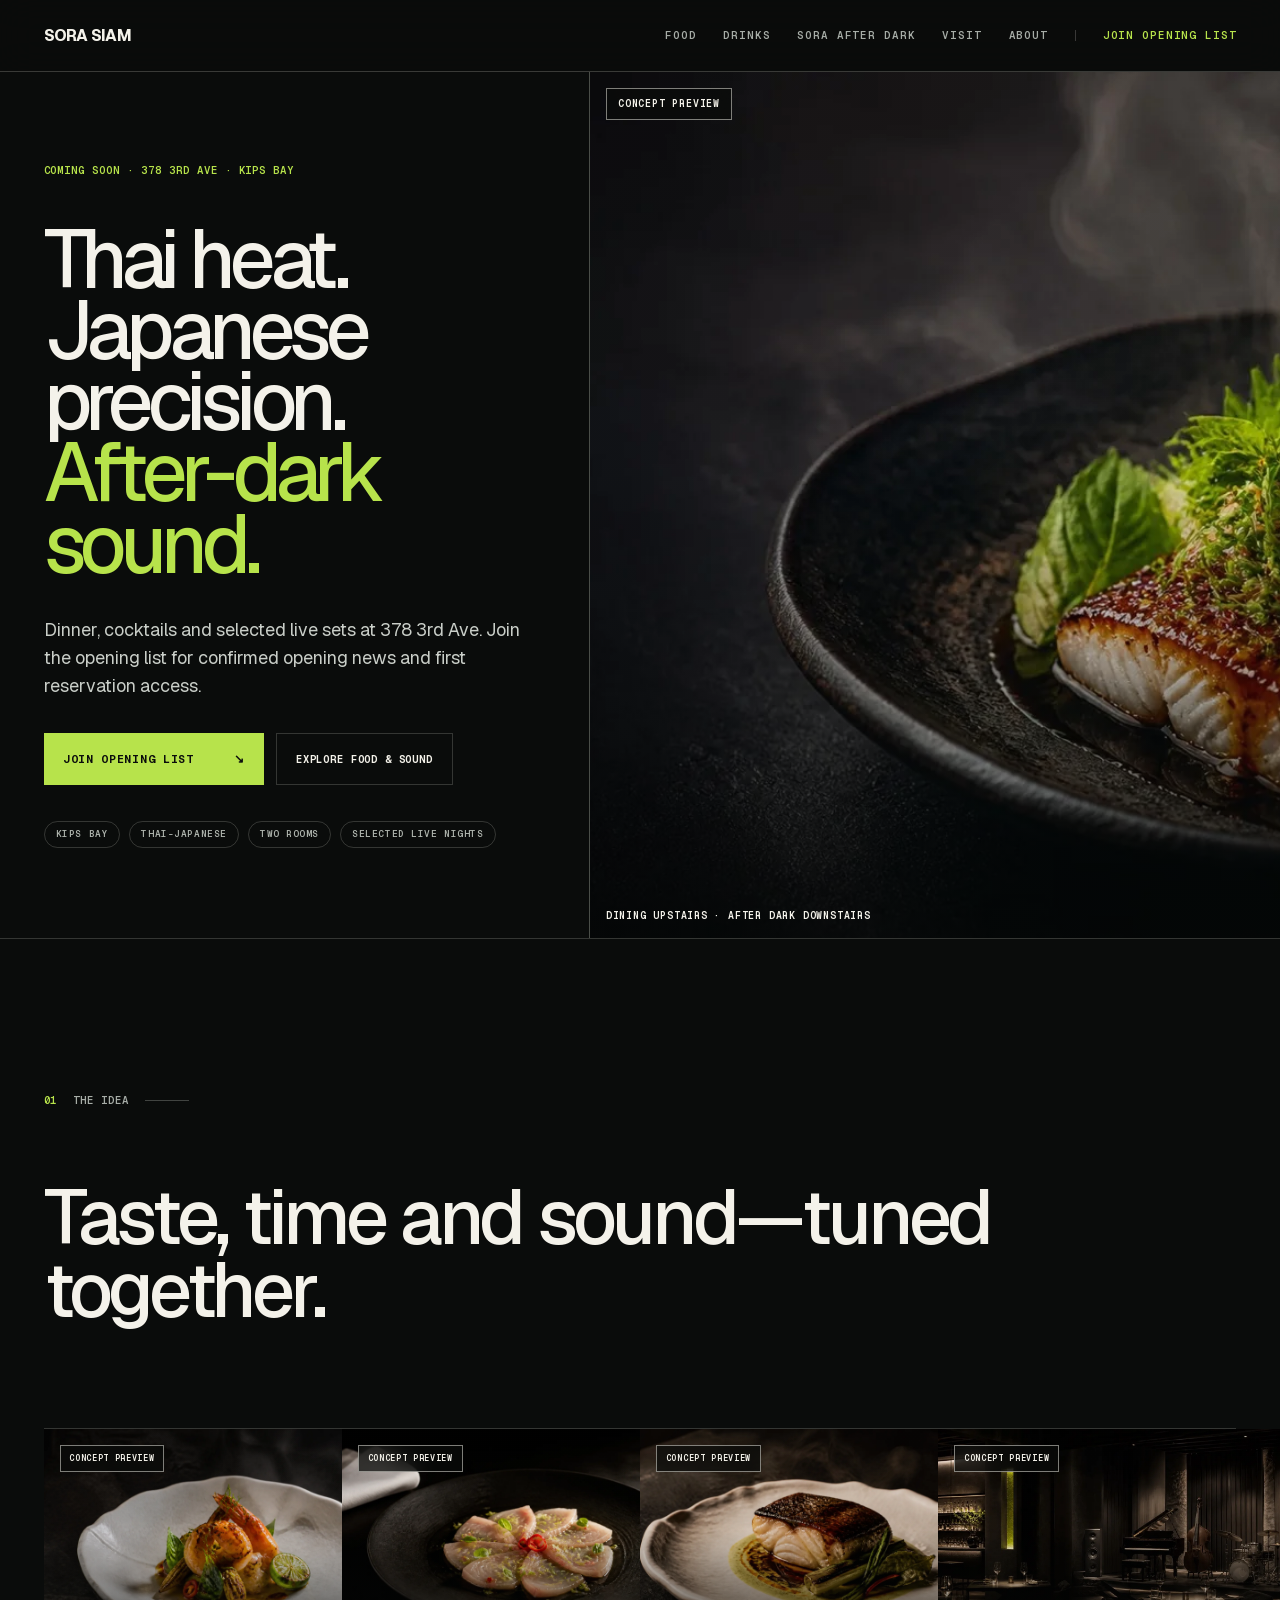
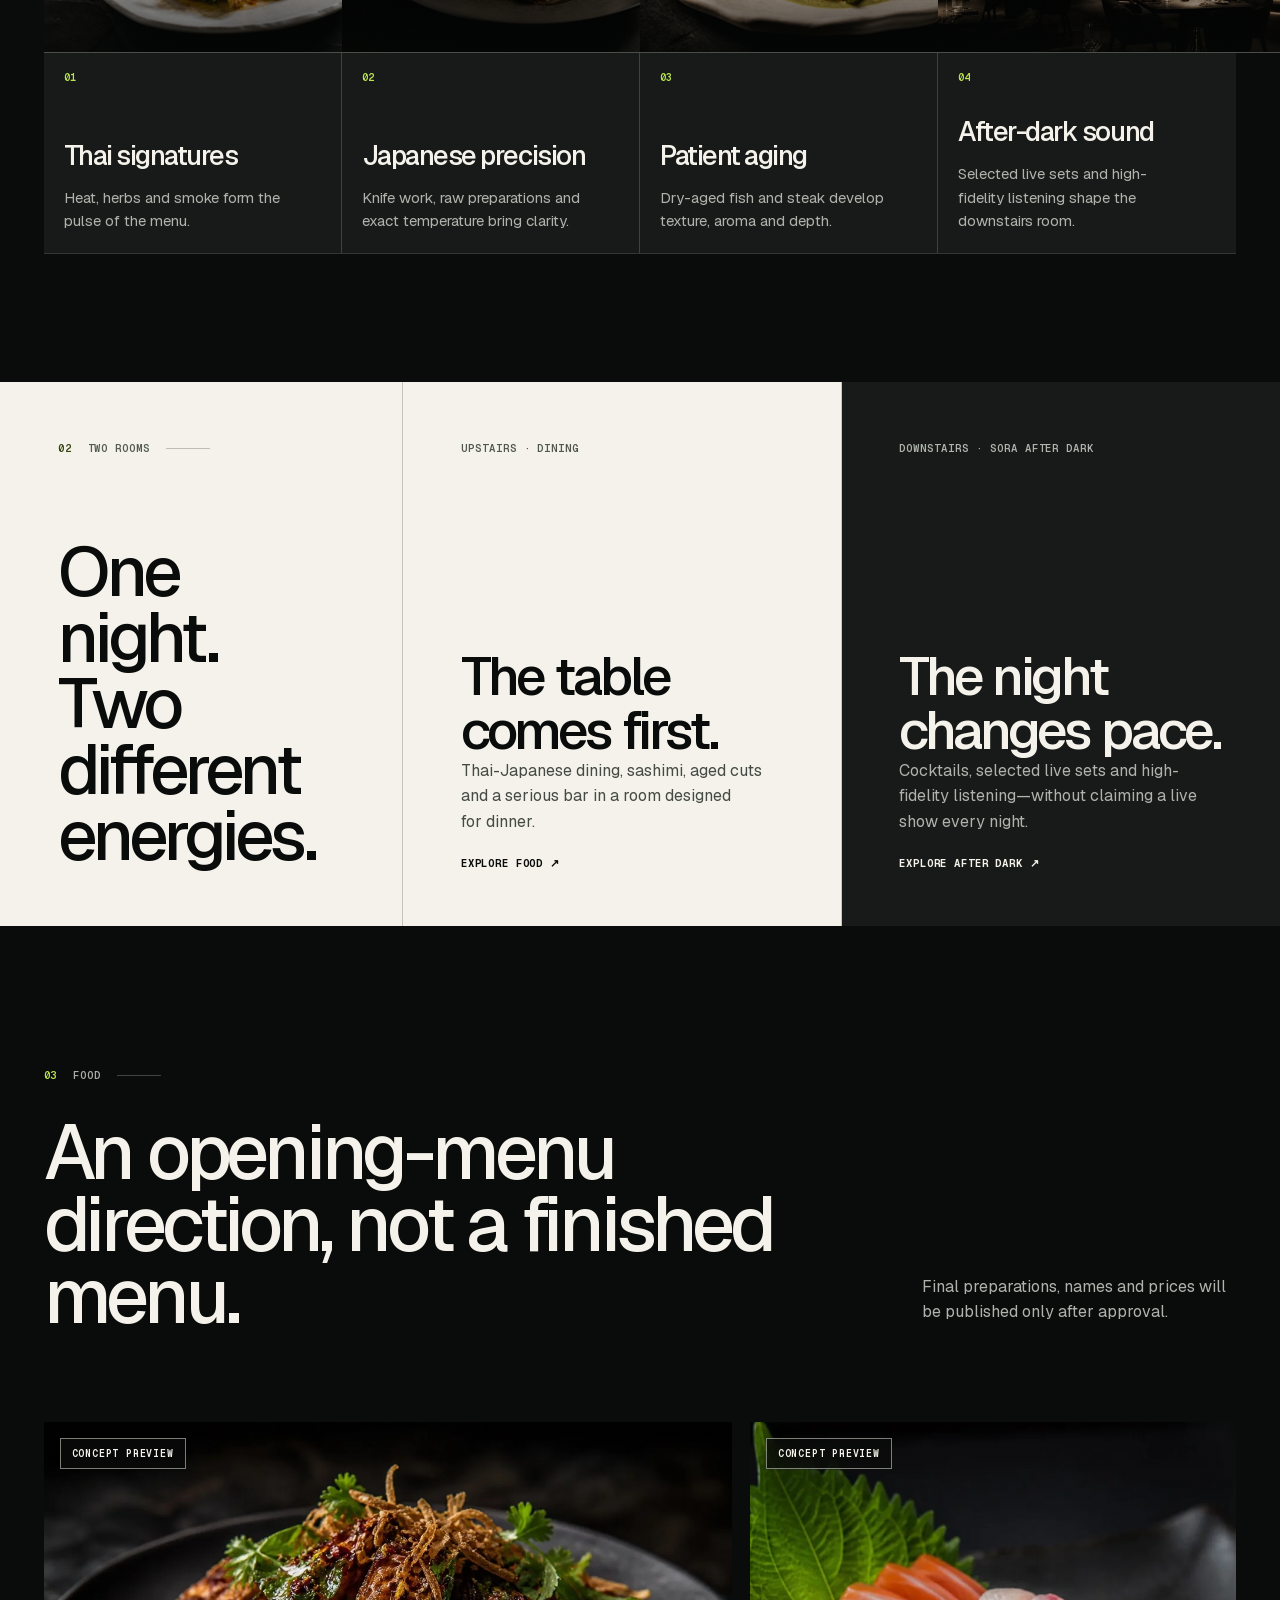
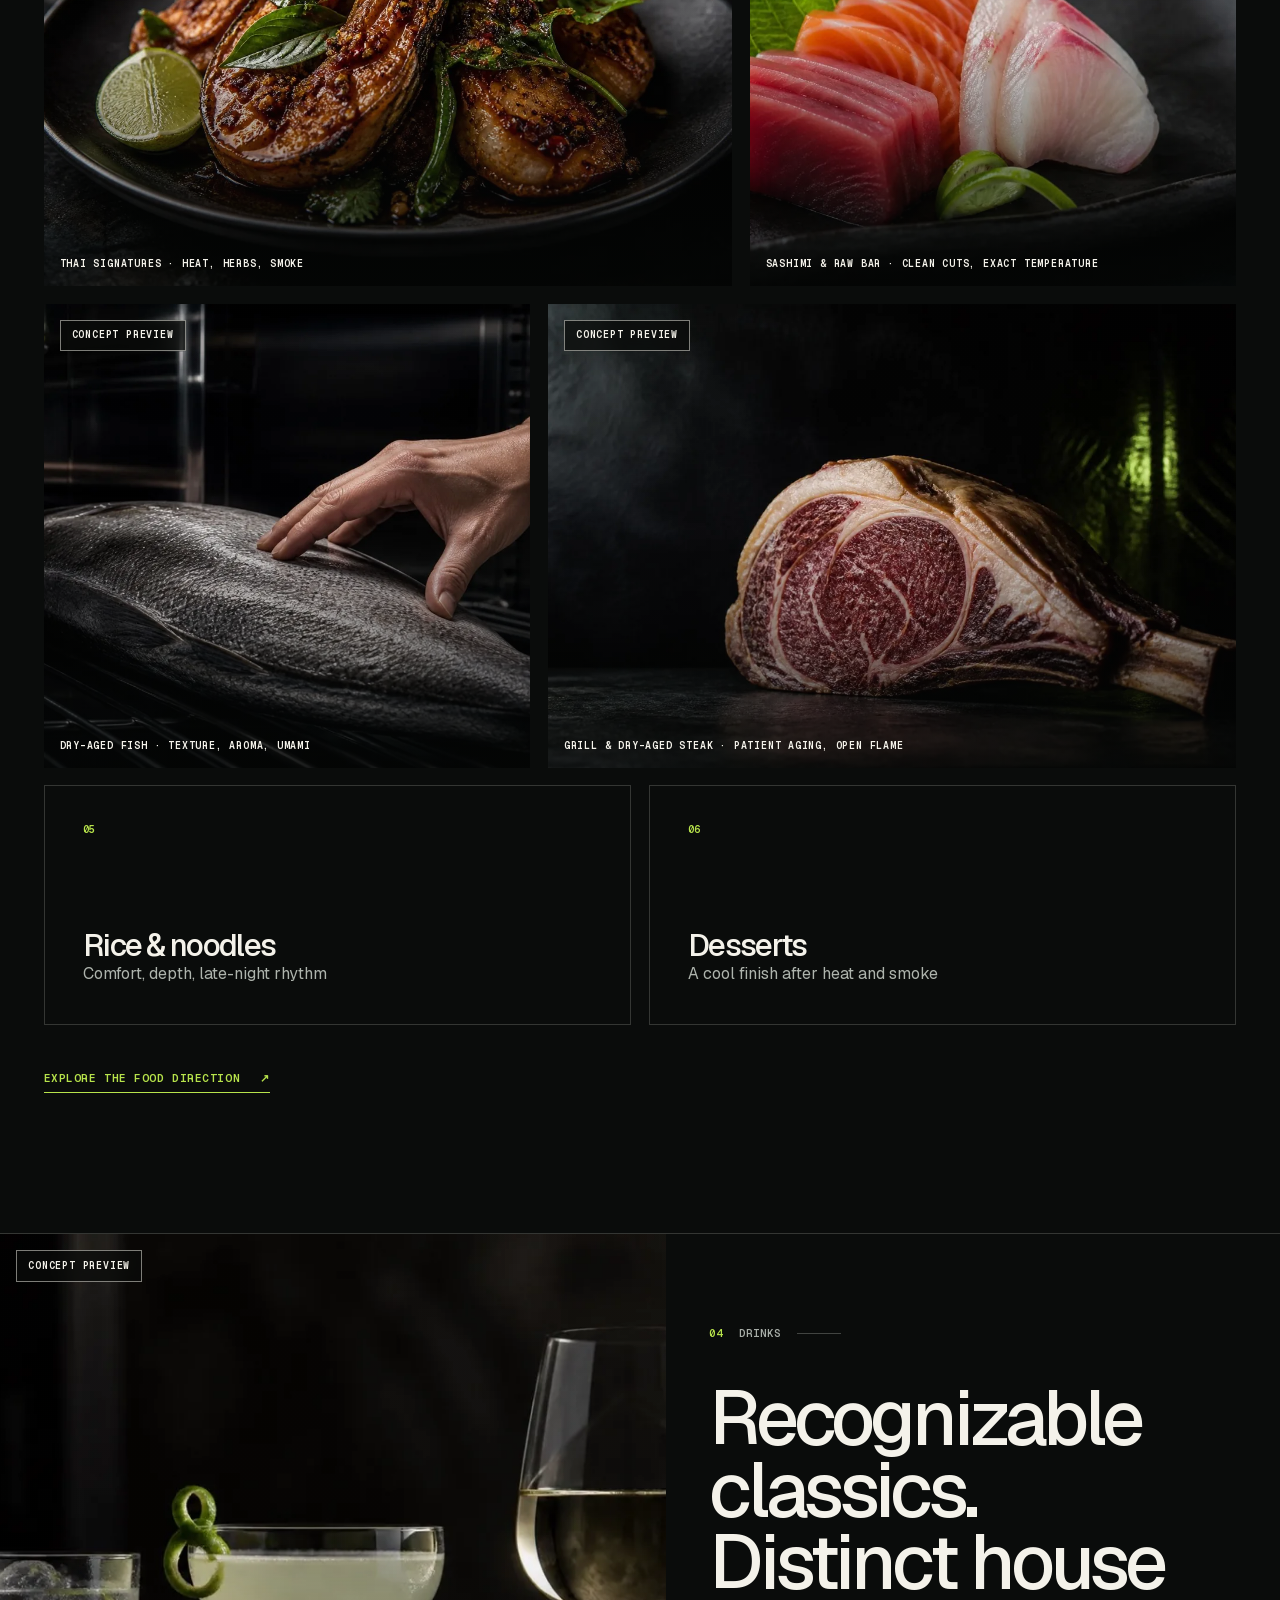
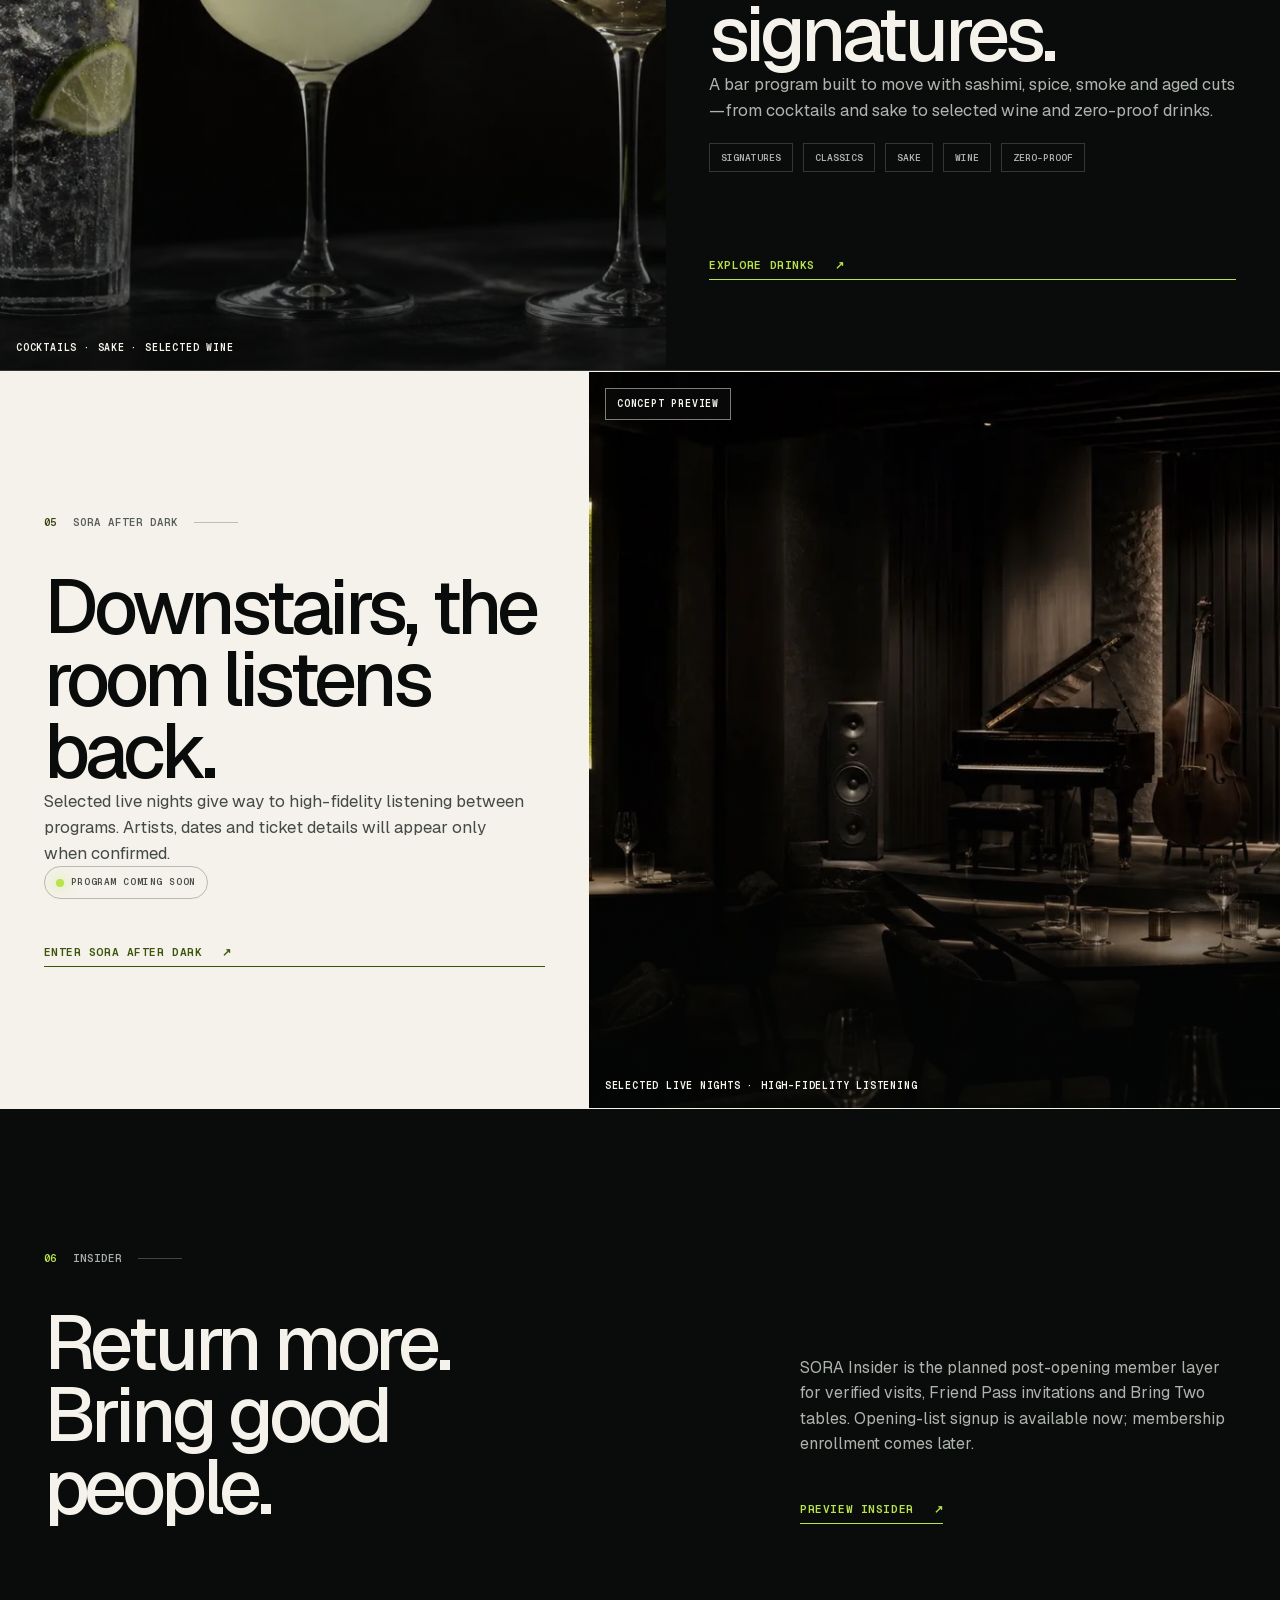
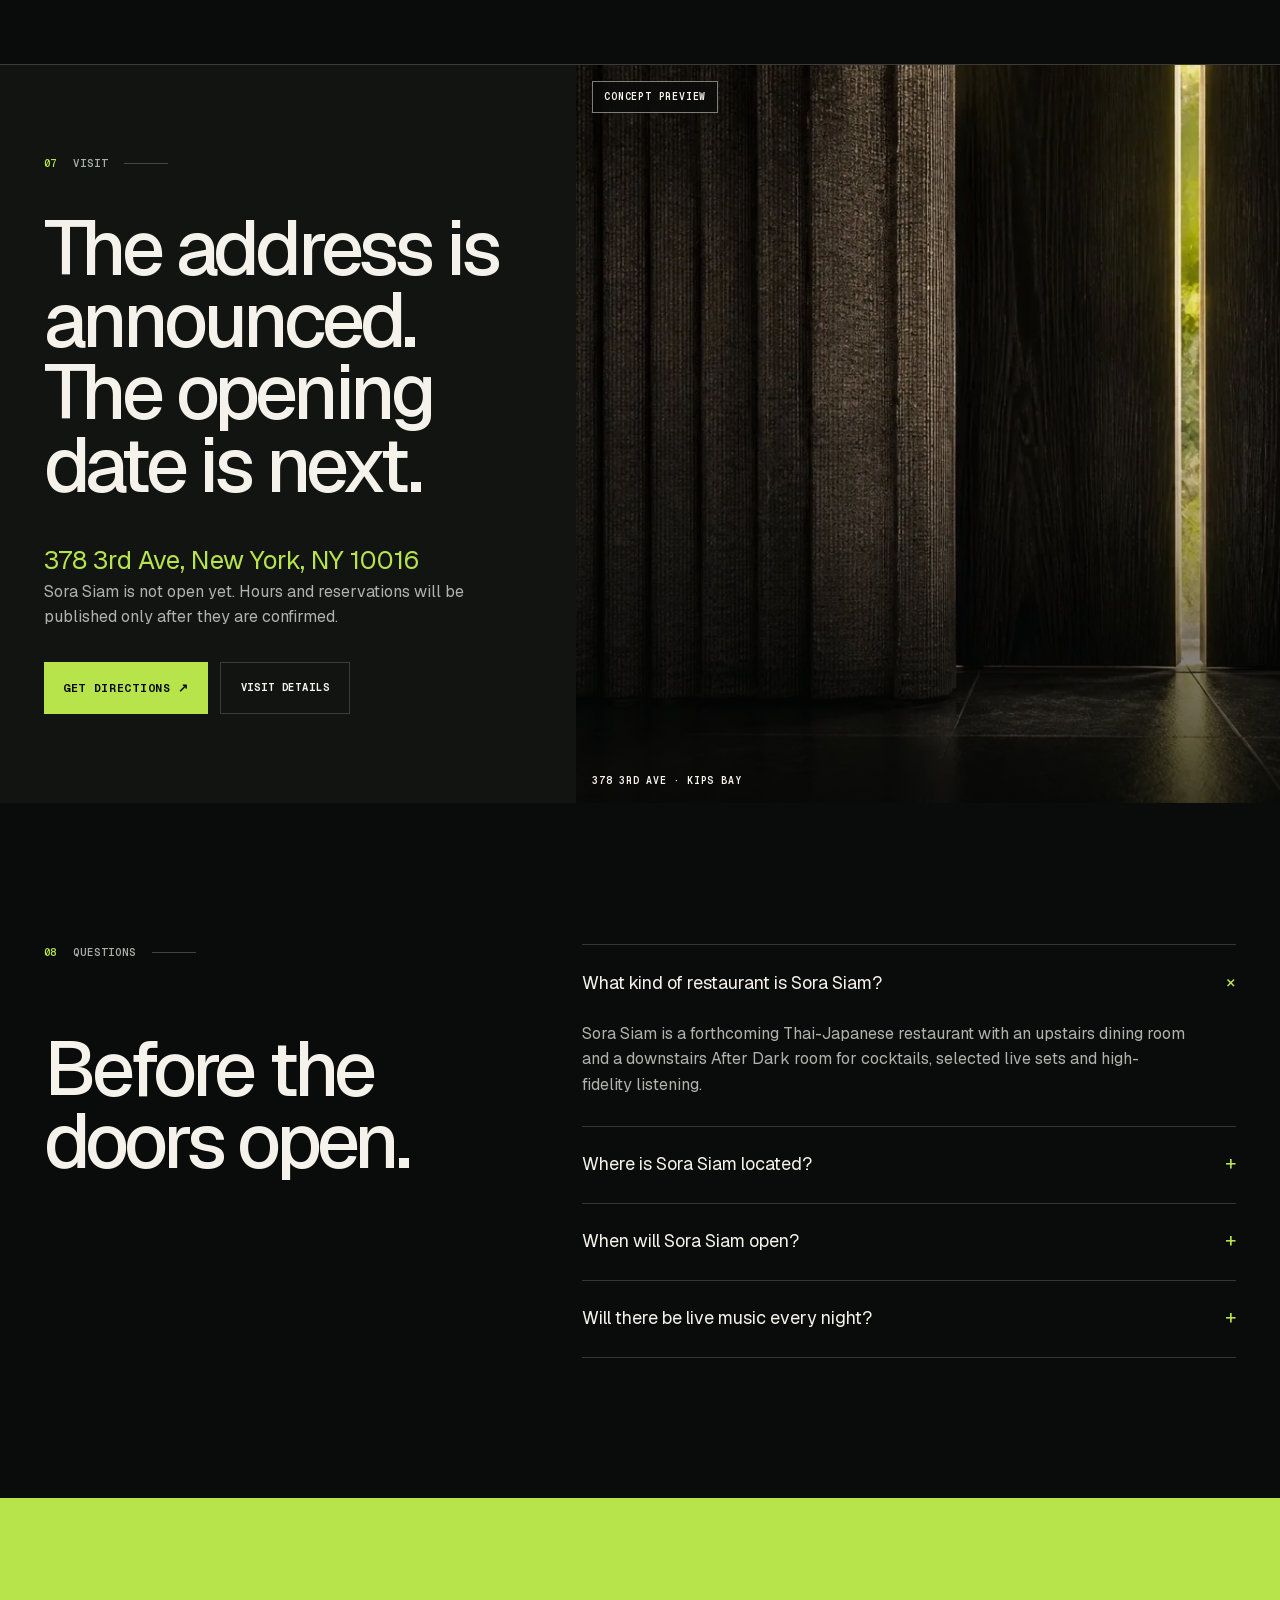
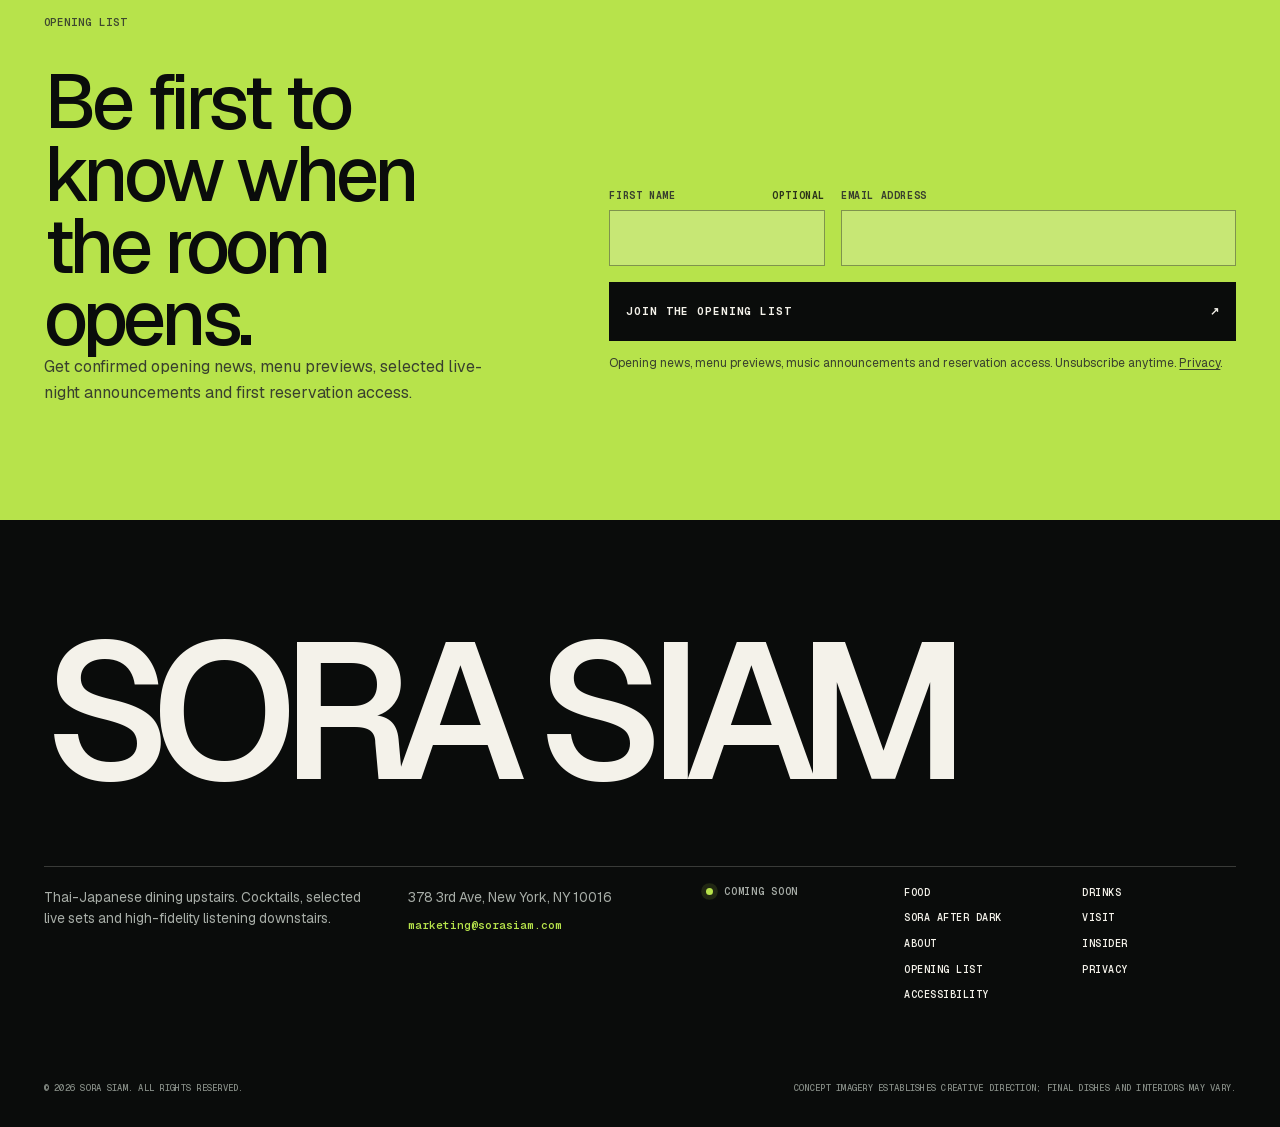
==== commit 63110c77: "Add homepage food concept cards" ====
--- a/index.html
+++ b/index.html
@@ -1 +1 @@
-<!DOCTYPE html><html lang="en" data-scroll-behavior="smooth" class="geist_deef94d5-module__Sms4YG__variable geist_mono_1bf8cbf6-module__FlyLvG__variable"><head><meta charSet="utf-8"/><meta name="viewport" content="width=device-width, initial-scale=1"/><link rel="preload" href="/_next/static/media/797e433ab948586e-s.p.0r6juujl39pe6.woff2" as="font" crossorigin="" type="font/woff2"/><link rel="preload" href="/_next/static/media/caa3a2e1cccd8315-s.p.0wgildi0cnwt9.woff2" as="font" crossorigin="" type="font/woff2"/><link rel="preload" as="image" href="/images/hero.webp" fetchPriority="high"/><link rel="stylesheet" href="/_next/static/chunks/3s3dwdlu00ok8.css" data-precedence="next"/><link rel="preload" as="script" fetchPriority="low" href="/_next/static/chunks/3s6nzrbk-8mnv.js"/><script src="/_next/static/chunks/19mx3mg6lkumu.js" async=""></script><script src="/_next/static/chunks/227kwhsrjlnp4.js" async=""></script><script src="/_next/static/chunks/3tcwyjf3sdyt-.js" async=""></script><script src="/_next/static/chunks/turbopack-193tdqrugw4ny.js" async=""></script><script src="/_next/static/chunks/1s79d3qp_0k08.js" async="" crossorigin=""></script><script src="/_next/static/chunks/2o61st4mqtl65.js" async="" crossorigin=""></script><meta name="theme-color" content="#0a0c0b"/><meta name="color-scheme" content="dark"/><title>Sora Siam | Thai-Japanese Dining &amp; After Dark in NYC</title><meta name="description" content="Sora Siam is coming soon to 378 3rd Ave in Kips Bay: Thai-Japanese dining upstairs and cocktails, selected live sets and high-fidelity listening downstairs."/><meta name="application-name" content="Sora Siam"/><meta name="author" content="Sora Siam"/><link rel="manifest" href="/manifest.webmanifest"/><meta name="keywords" content="Sora Siam,Thai Japanese restaurant NYC,Thai Japanese restaurant Kips Bay,fresh sashimi NYC,dry-aged fish NYC,dry-aged steak Manhattan,live music restaurant NYC,listening room Kips Bay,cocktail bar Kips Bay,378 3rd Ave restaurant"/><meta name="creator" content="Sora Siam"/><meta name="publisher" content="Sora Siam"/><meta name="robots" content="index, follow"/><meta name="googlebot" content="index, follow, max-video-preview:-1, max-image-preview:large, max-snippet:-1"/><meta name="category" content="restaurant"/><link rel="canonical" href="https://sorasiam.com/"/><meta name="msvalidate.01" content="3A000FE09B4CC087E43770D994781ED5"/><meta name="mobile-web-app-capable" content="yes"/><meta name="apple-mobile-web-app-title" content="Sora Siam"/><meta name="apple-mobile-web-app-status-bar-style" content="black-translucent"/><meta property="og:title" content="Sora Siam | Thai-Japanese Dining &amp; After Dark in NYC"/><meta property="og:description" content="Thai-Japanese dining upstairs. Cocktails, selected live sets and high-fidelity listening downstairs. Coming soon to 378 3rd Ave."/><meta property="og:url" content="https://sorasiam.com/"/><meta property="og:site_name" content="Sora Siam"/><meta property="og:locale" content="en_US"/><meta property="og:image" content="https://sorasiam.com/og-image.jpg"/><meta property="og:image:width" content="1400"/><meta property="og:image:height" content="788"/><meta property="og:image:alt" content="Concept preview of Sora Siam Thai-Japanese dining and SORA After Dark"/><meta property="og:type" content="website"/><meta name="twitter:card" content="summary_large_image"/><meta name="twitter:title" content="Sora Siam | Thai-Japanese Dining &amp; After Dark in NYC"/><meta name="twitter:description" content="Thai-Japanese dining upstairs and SORA After Dark downstairs. Coming soon to 378 3rd Ave in Kips Bay."/><meta name="twitter:image" content="https://sorasiam.com/og-image.jpg"/><link rel="icon" href="/favicon.ico?favicon.2vob68tjqpejf.ico" sizes="256x256" type="image/x-icon"/><link rel="icon" href="/favicon.ico"/><link rel="apple-touch-icon" href="/apple-touch-icon.png"/><meta name="next-size-adjust" content=""/><script src="/_next/static/chunks/0cz1d0mv5g_q7.js" noModule=""></script></head><body><div hidden=""><!--$--><!--/$--></div><a class="skip-link" href="#main-content">Skip to content</a><header class="site-header"><a class="wordmark" aria-label="Sora Siam home" href="/">SORA SIAM</a><nav id="primary-navigation" class="main-nav " aria-label="Primary"><a href="/food/">Food</a><a href="/drinks/">Drinks</a><a href="/music/">SORA After Dark</a><a href="/location/">Visit</a><a href="/about/">About</a><a class="nav-cta" href="/#opening-list">Join Opening List</a></nav><button class="menu-toggle" type="button" aria-label="Open navigation" aria-expanded="false" aria-controls="primary-navigation"><span aria-hidden="true"></span><span aria-hidden="true"></span></button></header><main id="main-content" class="v2-page v2-home"><section class="v2-hero" aria-labelledby="hero-title"><div class="v2-hero-copy"><p class="eyebrow">COMING SOON · 378 3RD AVE · KIPS BAY</p><h1 id="hero-title">Thai heat.<br/>Japanese precision.<br/><span>After-dark sound.</span></h1><p class="v2-hero-lede">Dinner, cocktails and selected live sets at 378 3rd Ave. Join the opening list for confirmed opening news and first reservation access.</p><div class="v2-hero-actions"><a class="button button--primary" href="/#opening-list">Join opening list <span aria-hidden="true">↘</span></a><a class="button button--secondary" href="/#experience">Explore food &amp; sound</a></div><ul class="v2-quick-facts" aria-label="Sora Siam quick facts"><li>Kips Bay</li><li>Thai-Japanese</li><li>Two rooms</li><li>Selected live nights</li></ul></div><figure class="concept-image v2-hero-media"><img alt="Concept preview of Sora Siam&#x27;s Thai-Japanese dining room in warm after-dark light" fetchPriority="high" loading="eager" decoding="async" data-nimg="fill" style="position:absolute;height:100%;width:100%;left:0;top:0;right:0;bottom:0;object-position:50% 50%;color:transparent" src="/images/hero.webp"/><span class="concept-badge">Concept preview</span><figcaption>Dining upstairs · After Dark downstairs</figcaption></figure></section><section class="v2-pillars v2-shell" id="experience" aria-labelledby="pillars-title"><div class="v2-section-heading"><p class="section-mark"><span>01</span> The idea</p><h2 id="pillars-title">Taste, time and sound—tuned together.</h2></div><div class="v2-pillar-grid"><article><span>01</span><h3>Thai signatures</h3><p>Heat, herbs and smoke form the pulse of the menu.</p></article><article><span>02</span><h3>Japanese precision</h3><p>Knife work, raw preparations and exact temperature bring clarity.</p></article><article><span>03</span><h3>Patient aging</h3><p>Dry-aged fish and steak develop texture, aroma and depth.</p></article><article><span>04</span><h3>After-dark sound</h3><p>Selected live sets and high-fidelity listening shape the downstairs room.</p></article></div></section><section class="v2-two-rooms" aria-labelledby="rooms-title"><div class="v2-two-rooms-title"><p class="section-mark"><span>02</span> Two rooms</p><h2 id="rooms-title">One night. Two different energies.</h2></div><article><p class="eyebrow">UPSTAIRS · DINING</p><h3>The table comes first.</h3><p>Thai-Japanese dining, sashimi, aged cuts and a serious bar in a room designed for dinner.</p><a href="/food/">Explore food <span aria-hidden="true">↗</span></a></article><article class="v2-room-dark"><p class="eyebrow">DOWNSTAIRS · SORA AFTER DARK</p><h3>The night changes pace.</h3><p>Cocktails, selected live sets and high-fidelity listening—without claiming a live show every night.</p><a href="/music/">Explore After Dark <span aria-hidden="true">↗</span></a></article></section><section class="v2-food-preview v2-shell" aria-labelledby="food-preview-title"><div class="v2-section-heading v2-section-heading--split"><div><p class="section-mark"><span>03</span> Food</p><h2 id="food-preview-title">An opening-menu direction, not a finished menu.</h2></div><p>Final preparations, names and prices will be published only after approval.</p></div><div class="v2-food-grid"><figure class="concept-image v2-food-card v2-food-card--1"><img alt="Concept preview of Sora Siam&#x27;s Thai signature food direction with herbs and chile" loading="lazy" decoding="async" data-nimg="fill" style="position:absolute;height:100%;width:100%;left:0;top:0;right:0;bottom:0;object-position:50% 50%;color:transparent" src="/images/thai-signature.webp"/><span class="concept-badge">Concept preview</span><figcaption>Thai signatures · Heat, herbs, smoke</figcaption></figure><figure class="concept-image v2-food-card v2-food-card--2"><img alt="Concept preview of the fresh sashimi and raw bar direction at Sora Siam" loading="lazy" decoding="async" data-nimg="fill" style="position:absolute;height:100%;width:100%;left:0;top:0;right:0;bottom:0;object-position:52% 48%;color:transparent" src="/images/sashimi.webp"/><span class="concept-badge">Concept preview</span><figcaption>Sashimi &amp; raw bar · Clean cuts, exact temperature</figcaption></figure><figure class="concept-image v2-food-card v2-food-card--3"><img alt="Concept preview of dry-aged fish prepared for the Sora Siam food program" loading="lazy" decoding="async" data-nimg="fill" style="position:absolute;height:100%;width:100%;left:0;top:0;right:0;bottom:0;object-position:50% 48%;color:transparent" src="/images/aged-fish.webp"/><span class="concept-badge">Concept preview</span><figcaption>Dry-aged fish · Texture, aroma, umami</figcaption></figure><figure class="concept-image v2-food-card v2-food-card--4"><img alt="Concept preview of dry-aged steak from the Sora Siam grill program" loading="lazy" decoding="async" data-nimg="fill" style="position:absolute;height:100%;width:100%;left:0;top:0;right:0;bottom:0;object-position:50% 50%;color:transparent" src="/images/aged-steak.webp"/><span class="concept-badge">Concept preview</span><figcaption>Grill &amp; dry-aged steak · Patient aging, open flame</figcaption></figure><article class="v2-food-text-card"><span>0<!-- -->5</span><h3>Rice &amp; noodles</h3><p>Comfort, depth, late-night rhythm</p></article><article class="v2-food-text-card"><span>0<!-- -->6</span><h3>Desserts</h3><p>A cool finish after heat and smoke</p></article></div><a class="section-link" href="/food/">Explore the food direction <span aria-hidden="true">↗</span></a></section><section class="v2-feature-split v2-feature-split--drinks" aria-labelledby="drinks-preview-title"><figure class="concept-image"><img alt="Concept preview of Sora Siam cocktails and selected wine at the bar" loading="lazy" decoding="async" data-nimg="fill" style="position:absolute;height:100%;width:100%;left:0;top:0;right:0;bottom:0;object-position:50% 50%;color:transparent" src="/images/bar-program.webp"/><span class="concept-badge">Concept preview</span><figcaption>Cocktails · sake · selected wine</figcaption></figure><div><p class="section-mark"><span>04</span> Drinks</p><h2 id="drinks-preview-title">Recognizable classics. Distinct house signatures.</h2><p>A bar program built to move with sashimi, spice, smoke and aged cuts—from cocktails and sake to selected wine and zero-proof drinks.</p><ul class="v2-inline-list"><li>Signatures</li><li>Classics</li><li>Sake</li><li>Wine</li><li>Zero-proof</li></ul><a class="section-link" href="/drinks/">Explore drinks <span aria-hidden="true">↗</span></a></div></section><section class="v2-feature-split v2-feature-split--sound" aria-labelledby="sound-preview-title"><div><p class="section-mark"><span>05</span> SORA After Dark</p><h2 id="sound-preview-title">Downstairs, the room listens back.</h2><p>Selected live nights give way to high-fidelity listening between programs. Artists, dates and ticket details will appear only when confirmed.</p><p class="v2-status-chip"><span></span> Program coming soon</p><a class="section-link section-link--dark" href="/music/">Enter SORA After Dark <span aria-hidden="true">↗</span></a></div><figure class="concept-image"><img alt="Concept preview of the downstairs SORA After Dark listening room" loading="lazy" decoding="async" data-nimg="fill" style="position:absolute;height:100%;width:100%;left:0;top:0;right:0;bottom:0;object-position:50% 50%;color:transparent" src="/images/sound-room.webp"/><span class="concept-badge">Concept preview</span><figcaption>Selected live nights · high-fidelity listening</figcaption></figure></section><section class="v2-insider-preview v2-shell" aria-labelledby="insider-preview-title"><div><p class="section-mark"><span>06</span> Insider</p><h2 id="insider-preview-title">Return more. Bring good people.</h2></div><div><p>SORA Insider is the planned post-opening member layer for verified visits, Friend Pass invitations and Bring Two tables. Opening-list signup is available now; membership enrollment comes later.</p><a class="section-link" href="/insider/">Preview Insider <span aria-hidden="true">↗</span></a></div></section><section class="v2-visit" aria-labelledby="visit-title"><div class="v2-visit-copy"><p class="section-mark"><span>07</span> Visit</p><h2 id="visit-title">The address is announced. The opening date is next.</h2><address>378 3rd Ave, New York, NY 10016</address><p>Sora Siam is not open yet. Hours and reservations will be published only after they are confirmed.</p><div class="v2-visit-actions"><a href="https://www.google.com/maps/dir/?api=1&amp;destination=378+3rd+Ave%2C+New+York%2C+NY+10016" class="button button--primary" target="_blank" rel="noreferrer">Get directions ↗</a><a class="button button--secondary" href="/location/">Visit details</a></div></div><figure class="concept-image"><img alt="Atmospheric concept preview for Sora Siam&#x27;s forthcoming Kips Bay location" loading="lazy" decoding="async" data-nimg="fill" style="position:absolute;height:100%;width:100%;left:0;top:0;right:0;bottom:0;object-position:50% 50%;color:transparent" src="/images/location-preview.webp"/><span class="concept-badge">Concept preview</span><figcaption>378 3rd Ave · Kips Bay</figcaption></figure></section><section class="v2-faq v2-shell" aria-labelledby="faq-title"><div class="v2-section-heading"><p class="section-mark"><span>08</span> Questions</p><h2 id="faq-title">Before the doors open.</h2></div><div class="v2-faq-list"><details open=""><summary>What kind of restaurant is Sora Siam?<span aria-hidden="true">+</span></summary><p>Sora Siam is a forthcoming Thai-Japanese restaurant with an upstairs dining room and a downstairs After Dark room for cocktails, selected live sets and high-fidelity listening.</p></details><details><summary>Where is Sora Siam located?<span aria-hidden="true">+</span></summary><p>Sora Siam is coming to 378 3rd Ave, New York, NY 10016, in Kips Bay, Manhattan.</p></details><details><summary>When will Sora Siam open?<span aria-hidden="true">+</span></summary><p>The opening date has not been announced. Join the opening list for confirmed opening news and first reservation access when it becomes available.</p></details><details><summary>Will there be live music every night?<span aria-hidden="true">+</span></summary><p>No nightly live schedule has been announced. SORA After Dark plans selected live nights, with high-fidelity listening between programs.</p></details></div></section><section class="opening-list-section" id="opening-list" aria-labelledby="opening-list-title"><div class="opening-list-intro"><p class="eyebrow">OPENING LIST</p><h2 id="opening-list-title">Be first to know when the room opens.</h2><p>Get confirmed opening news, menu previews, selected live-night announcements and first reservation access.</p></div><form class="opening-list-form"><div class="opening-list-fields"><label><span>First name <small>optional</small></span><input type="text" autoComplete="given-name" maxLength="80" name="firstName"/></label><label class="opening-list-email"><span>Email address</span><input type="email" autoComplete="email" inputMode="email" maxLength="254" required="" name="email"/></label><label class="form-honeypot" hidden="">Website<input type="text" tabindex="-1" autoComplete="off" name="website"/></label><button type="submit">Join the opening list<span aria-hidden="true">↗</span></button></div><p class="opening-list-consent">Opening news, menu previews, music announcements and reservation access. Unsubscribe anytime. <a href="/privacy/">Privacy</a>.</p><p class="opening-list-message" role="status" aria-live="polite"></p></form></section></main><footer class="site-footer"><div class="footer-wordmark" aria-label="Sora Siam">SORA SIAM</div><div class="footer-grid"><p>Thai-Japanese dining upstairs. Cocktails, selected live sets and high-fidelity listening downstairs.</p><div><address>378 3rd Ave, New York, NY 10016</address><a class="footer-email" href="mailto:marketing@sorasiam.com">marketing@sorasiam.com</a></div><p class="footer-status"><span></span> Coming soon</p><nav aria-label="Footer"><a href="/food/">Food</a><a href="/drinks/">Drinks</a><a href="/music/">SORA After Dark</a><a href="/location/">Visit</a><a href="/about/">About</a><a href="/insider/">Insider</a><a href="/#opening-list">Opening list</a><a href="/privacy/">Privacy</a><a href="/accessibility/">Accessibility</a></nav></div><div class="footer-legal"><p>© 2026 Sora Siam. All rights reserved.</p><p>Concept imagery establishes creative direction; final dishes and interiors may vary.</p></div></footer><script type="application/ld+json">{"@context":"https://schema.org","@graph":[{"@type":"Restaurant","@id":"https://sorasiam.com/#restaurant","name":"Sora Siam","url":"https://sorasiam.com","logo":{"@type":"ImageObject","url":"https://sorasiam.com/logo.png","width":256,"height":256},"slogan":"Thai heat. Japanese precision. Live sound.","disambiguatingDescription":"Forthcoming Thai-Japanese restaurant and listening room at 378 3rd Ave in Kips Bay, Manhattan.","description":"A forthcoming Thai-Japanese restaurant in Kips Bay with dining upstairs and cocktails, selected live sets and high-fidelity listening downstairs.","email":"marketing@sorasiam.com","mainEntityOfPage":{"@id":"https://sorasiam.com/#webpage"},"image":["https://sorasiam.com/restaurant-1x1.jpg","https://sorasiam.com/restaurant-4x3.jpg","https://sorasiam.com/images/hero.webp","https://sorasiam.com/images/thai-signature.webp","https://sorasiam.com/images/sashimi.webp","https://sorasiam.com/images/sound-room.webp"],"servesCuisine":["Thai","Japanese","Asian","Thai-Japanese fusion"],"hasMap":"https://www.google.com/maps/dir/?api=1&destination=378+3rd+Ave%2C+New+York%2C+NY+10016","address":{"@type":"PostalAddress","streetAddress":"378 3rd Ave","addressLocality":"New York","addressRegion":"NY","postalCode":"10016","addressCountry":"US"},"geo":{"@type":"GeoCoordinates","latitude":40.741663,"longitude":-73.981539},"containedInPlace":{"@type":"Place","name":"Kips Bay, Manhattan, New York City"},"additionalProperty":{"@type":"PropertyValue","name":"Opening status","value":"Coming soon; not open yet"},"amenityFeature":[{"@type":"LocationFeatureSpecification","name":"Live music on selected nights","value":true},{"@type":"LocationFeatureSpecification","name":"High-fidelity music listening","value":true}],"containsPlace":[{"@type":"Place","name":"Sora Siam Upstairs Dining Room","description":"Thai-Japanese dining, sashimi, aged cuts and bar service."},{"@type":"Place","name":"SORA After Dark","description":"Downstairs cocktails, selected live sets and high-fidelity listening."}]},{"@type":"WebSite","@id":"https://sorasiam.com/#website","url":"https://sorasiam.com","name":"Sora Siam","description":"Official site for Sora Siam Thai-Japanese dining and SORA After Dark in Kips Bay, Manhattan.","publisher":{"@id":"https://sorasiam.com/#restaurant"},"inLanguage":"en-US"},{"@type":"WebPage","@id":"https://sorasiam.com#webpage","url":"https://sorasiam.com","name":"Sora Siam | Thai-Japanese Restaurant & SORA After Dark in NYC","description":"Official opening preview for Sora Siam at 378 3rd Ave: Thai-Japanese dining upstairs and cocktails, selected live sets and high-fidelity listening downstairs.","isPartOf":{"@id":"https://sorasiam.com/#website"},"about":{"@id":"https://sorasiam.com/#restaurant"},"mainEntity":{"@id":"https://sorasiam.com/#restaurant"},"publisher":{"@id":"https://sorasiam.com/#restaurant"},"breadcrumb":{"@id":"https://sorasiam.com#breadcrumb"},"primaryImageOfPage":{"@type":"ImageObject","url":"https://sorasiam.com/images/hero.webp"},"dateModified":"2026-08-24","inLanguage":"en-US"},{"@type":"BreadcrumbList","@id":"https://sorasiam.com#breadcrumb","itemListElement":[{"@type":"ListItem","position":1,"name":"Sora Siam","item":"https://sorasiam.com/"}]},{"@type":"FAQPage","mainEntity":[{"@type":"Question","name":"What kind of restaurant is Sora Siam?","acceptedAnswer":{"@type":"Answer","text":"Sora Siam is a forthcoming Thai-Japanese restaurant with an upstairs dining room and a downstairs After Dark room for cocktails, selected live sets and high-fidelity listening."}},{"@type":"Question","name":"Where is Sora Siam located?","acceptedAnswer":{"@type":"Answer","text":"Sora Siam is coming to 378 3rd Ave, New York, NY 10016, in Kips Bay, Manhattan."}},{"@type":"Question","name":"When will Sora Siam open?","acceptedAnswer":{"@type":"Answer","text":"The opening date has not been announced. Join the opening list for confirmed opening news and first reservation access when it becomes available."}},{"@type":"Question","name":"Will there be live music every night?","acceptedAnswer":{"@type":"Answer","text":"No nightly live schedule has been announced. SORA After Dark plans selected live nights, with high-fidelity listening between programs."}}]}]}</script><!--$--><!--/$--><nav class="mobile-action-bar" aria-label="Quick actions"><a href="/#opening-list">Opening list</a><a href="https://www.google.com/maps/dir/?api=1&amp;destination=378+3rd+Ave%2C+New+York%2C+NY+10016" target="_blank" rel="noreferrer">Directions ↗</a></nav><script src="/_next/static/chunks/3s6nzrbk-8mnv.js" id="_R_" async=""></script><script>(self.__next_f=self.__next_f||[]).push([0])</script><script>self.__next_f.push([1,"1:\"$Sreact.fragment\"\n2:I[39756,[\"/_next/static/chunks/1s79d3qp_0k08.js\"],\"default\"]\n3:I[37457,[\"/_next/static/chunks/1s79d3qp_0k08.js\"],\"default\"]\n4:I[22016,[\"/_next/static/chunks/1s79d3qp_0k08.js\",\"/_next/static/chunks/2o61st4mqtl65.js\"],\"\"]\n5:I[94237,[\"/_next/static/chunks/1s79d3qp_0k08.js\",\"/_next/static/chunks/2o61st4mqtl65.js\"],\"AnalyticsLink\"]\n6:I[94523,[\"/_next/static/chunks/1s79d3qp_0k08.js\"],\"PageAnalytics\"]\n7:I[93963,[\"/_next/static/chunks/1s79d3qp_0k08.js\",\"/_next/static/chunks/2o61st4mqtl65.js\"],\"Header\"]\n8:I[5500,[\"/_next/static/chunks/1s79d3qp_0k08.js\",\"/_next/static/chunks/2o61st4mqtl65.js\"],\"Image\"]\n16:I[68027,[\"/_next/static/chunks/1s79d3qp_0k08.js\"],\"default\",1]\n:HL[\"/_next/static/chunks/3s3dwdlu00ok8.css\",\"style\"]\n:HL[\"/_next/static/media/797e433ab948586e-s.p.0r6juujl39pe6.woff2\",\"font\",{\"crossOrigin\":\"\",\"type\":\"font/woff2\"}]\n:HL[\"/_next/static/media/caa3a2e1cccd8315-s.p.0wgildi0cnwt9.woff2\",\"font\",{\"crossOrigin\":\"\",\"type\":\"font/woff2\"}]\n0:{\"P\":null,\"c\":[\"\",\"\"],\"q\":\"\",\"i\":false,\"f\":[[[\"\",{\"children\":[\"__PAGE__\",{},\"$undefined\",\"$undefined\",4608]},\"$undefined\",\"$undefined\",4624],[[\"$\",\"$1\",\"c\",{\"children\":[[[\"$\",\"link\",\"0\",{\"rel\":\"stylesheet\",\"href\":\"/_next/static/chunks/3s3dwdlu00ok8.css\",\"precedence\":\"next\",\"crossOrigin\":\"$undefined\",\"nonce\":\"$undefined\"}],[\"$\",\"script\",\"script-0\",{\"src\":\"/_next/static/chunks/1s79d3qp_0k08.js\",\"async\":true,\"nonce\":\"$undefined\"}]],[\"$\",\"html\",null,{\"lang\":\"en\",\"data-scroll-behavior\":\"smooth\",\"className\":\"geist_deef94d5-module__Sms4YG__variable geist_mono_1bf8cbf6-module__FlyLvG__variable\",\"children\":[\"$\",\"body\",null,{\"children\":[[\"$\",\"a\",null,{\"className\":\"skip-link\",\"href\":\"#main-content\",\"children\":\"Skip to content\"}],[\"$\",\"$L2\",null,{\"parallelRouterKey\":\"children\",\"error\":\"$undefined\",\"errorStyles\":\"$undefined\",\"errorScripts\":\"$undefined\",\"template\":[\"$\",\"$L3\",null,{}],\"templateStyles\":\"$undefined\",\"templateScripts\":\"$undefined\",\"notFound\":[[\"$\",\"main\",null,{\"id\":\"main-content\",\"className\":\"not-found\",\"children\":[[\"$\",\"p\",null,{\"className\":\"eyebrow\",\"children\":\"404 · OFF MENU\"}],[\"$\",\"h1\",null,{\"children\":\"This course isn’t being served.\"}],[\"$\",\"$L4\",null,{\"className\":\"button button--primary\",\"href\":\"/\",\"children\":\"Return to Sora Siam\"}]]}],[]],\"forbidden\":\"$undefined\",\"unauthorized\":\"$undefined\"}],[\"$\",\"nav\",null,{\"className\":\"mobile-action-bar\",\"aria-label\":\"Quick actions\",\"children\":[[\"$\",\"$L5\",null,{\"href\":\"/#opening-list\",\"event\":\"opening_list_view\",\"children\":\"Opening list\"}],[\"$\",\"$L5\",null,{\"href\":\"https://www.google.com/maps/dir/?api=1\u0026destination=378+3rd+Ave%2C+New+York%2C+NY+10016\",\"event\":\"directions_click\",\"external\":true,\"target\":\"_blank\",\"rel\":\"noreferrer\",\"children\":\"Directions ↗\"}]]}],[\"$\",\"$L6\",null,{}]]}]}]]}],{\"children\":[[\"$\",\"$1\",\"c\",{\"children\":[[[\"$\",\"$L7\",null,{}],[\"$\",\"main\",null,{\"id\":\"main-content\",\"className\":\"v2-page v2-home\",\"children\":[[\"$\",\"section\",null,{\"className\":\"v2-hero\",\"aria-labelledby\":\"hero-title\",\"children\":[[\"$\",\"div\",null,{\"className\":\"v2-hero-copy\",\"children\":[[\"$\",\"p\",null,{\"className\":\"eyebrow\",\"children\":\"COMING SOON · 378 3RD AVE · KIPS BAY\"}],[\"$\",\"h1\",null,{\"id\":\"hero-title\",\"children\":[\"Thai heat.\",[\"$\",\"br\",null,{}],\"Japanese precision.\",[\"$\",\"br\",null,{}],[\"$\",\"span\",null,{\"children\":\"After-dark sound.\"}]]}],[\"$\",\"p\",null,{\"className\":\"v2-hero-lede\",\"children\":\"Dinner, cocktails and selected live sets at 378 3rd Ave. Join the opening list for confirmed opening news and first reservation access.\"}],[\"$\",\"div\",null,{\"className\":\"v2-hero-actions\",\"children\":[[\"$\",\"$L4\",null,{\"className\":\"button button--primary\",\"href\":\"/#opening-list\",\"children\":[\"Join opening list \",[\"$\",\"span\",null,{\"aria-hidden\":\"true\",\"children\":\"↘\"}]]}],[\"$\",\"$L4\",null,{\"className\":\"button button--secondary\",\"href\":\"/#experience\",\"children\":\"Explore food \u0026 sound\"}]]}],[\"$\",\"ul\",null,{\"className\":\"v2-quick-facts\",\"aria-label\":\"Sora Siam quick facts\",\"children\":[[\"$\",\"li\",null,{\"children\":\"Kips Bay\"}],[\"$\",\"li\",null,{\"children\":\"Thai-Japanese\"}],[\"$\",\"li\",null,{\"children\":\"Two rooms\"}],[\"$\",\"li\",null,{\"children\":\"Selected live nights\"}]]}]]}],[\"$\",\"figure\",null,{\"className\":\"concept-image v2-hero-media\",\"children\":[[\"$\",\"$L8\",null,{\"src\":\"/images/hero.webp\",\"alt\":\"Concept preview of Sora Siam's Thai-Japanese dining room in warm after-dark light\",\"fill\":true,\"fetchPriority\":\"high\",\"loading\":\"eager\",\"sizes\":\"(max-width: 860px) 100vw, 55vw\",\"style\":{\"objectPosition\":\"50% 50%\"}}],[\"$\",\"span\",null,{\"className\":\"concept-badge\",\"children\":\"Concept preview\"}],[\"$\",\"figcaption\",null,{\"children\":\"Dining upstairs · After Dark downstairs\"}]]}]]}],[\"$\",\"section\",null,{\"className\":\"v2-pillars v2-shell\",\"id\":\"experience\",\"aria-labelledby\":\"pillars-title\",\"children\":[[\"$\",\"div\",null,{\"className\":\"v2-section-heading\",\"children\":[[\"$\",\"p\",null,{\"className\":\"section-mark\",\"children\":[[\"$\",\"span\",null,{\"children\":\"01\"}],\" The idea\"]}],[\"$\",\"h2\",null,{\"id\":\"pillars-title\",\"children\":\"Taste, time and sound—tuned together.\"}]]}],[\"$\",\"div\",null,{\"className\":\"v2-pillar-grid\",\"children\":[[\"$\",\"article\",null,{\"children\":[[\"$\",\"span\",null,{\"children\":\"01\"}],[\"$\",\"h3\",null,{\"children\":\"Thai signatures\"}],[\"$\",\"p\",null,{\"children\":\"Heat, herbs and smoke form the pulse of the menu.\"}]]}],[\"$\",\"article\",null,{\"children\":[[\"$\",\"span\",null,{\"children\":\"02\"}],[\"$\",\"h3\",null,{\"children\":\"Japanese precision\"}],[\"$\",\"p\",null,{\"children\":\"Knife work, raw preparations and exact temperature bring clarity.\"}]]}],[\"$\",\"article\",null,{\"children\":[[\"$\",\"span\",null,{\"children\":\"03\"}],[\"$\",\"h3\",null,{\"children\":\"Patient aging\"}],[\"$\",\"p\",null,{\"children\":\"Dry-aged fish and steak develop texture, aroma and depth.\"}]]}],[\"$\",\"article\",null,{\"children\":[[\"$\",\"span\",null,{\"children\":\"04\"}],[\"$\",\"h3\",null,{\"children\":\"After-dark sound\"}],[\"$\",\"p\",null,{\"children\":\"Selected live sets and high-fidelity listening shape the downstairs room.\"}]]}]]}]]}],\"$L9\",\"$La\",\"$Lb\",\"$Lc\",\"$Ld\",\"$Le\",\"$Lf\",\"$L10\"]}],\"$L11\",\"$L12\"],[\"$L13\"],\"$L14\"]}],{},null,false,null]},null,false,null],\"$L15\",false]],\"m\":\"$undefined\",\"G\":[\"$16\",[\"$L17\"]],\"S\":true,\"h\":null,\"r\":\"$undefined\",\"s\":\"$undefined\",\"a\":\"$undefined\",\"l\":\"$undefined\",\"p\":\"$undefined\",\"d\":\"$undefined\",\"b\":\"cgQyXBNe-R5d6szdj7ui4\"}\n18:I[17656,[\"/_next/static/chunks/1s79d3qp_0k08.js\",\"/_next/static/chunks/2o61st4mqtl65.js\"],\"WaitlistForm\"]\n1a:I[97367,[\"/_next/static/chunks/1s79d3qp_0k08.js\"],\"OutletBoundary\"]\n1b:\"$Sreact.suspense\"\n1d:I[97367,[\"/_next/static/chunks/1s79d3qp_0k08.js\"],\"ViewportBoundary\"]\n1f:I[97367,[\"/_next/static/chunks/1s79d3qp_0k08.js\"],\"MetadataBoundary\"]\n9:[\"$\",\"section\",null,{\"className\":\"v2-two-rooms\",\"aria-labelledby\":\"rooms-title\",\"children\":[[\"$\",\"div\",null,{\"className\":\"v2-two-rooms-title\",\"children\":[[\"$\",\"p\",null,{\"className\":\"section-mark\",\"children\":[[\"$\",\"span\",null,{\"children\":\"02\"}],\" Two rooms\"]}],[\"$\",\"h2\",null,{\"id\":\"rooms-title\",\"children\":\"One night. Two different energies.\"}]]}],[\"$\",\"article\",null,{\"children\":[[\"$\",\"p\",null,{\"className\":\"eyebrow\",\"children\":\"UPSTAIRS · DINING\"}],[\"$\",\"h3\",null,{\"children\":\"The table comes first.\"}],[\"$\",\"p\",null,{\"children\":\"Thai-Japanese dining, sashimi, aged cuts and a serious bar in a room designed for dinner.\"}],[\"$\",\"$L4\",null,{\"href\":\"/food/\",\"children\":[\"Explore food \",[\"$\",\"span\",null,{\"aria-hidden\":\"true\",\"children\":\"↗\"}]]}]]}],[\"$\",\"article\",null,{\"className\":\"v2-room-dark\",\"children\":[[\"$\",\"p\",null,{\"className\":\"eyebrow\",\"children\":\"DOWNSTAIRS · SORA AFTER DARK\"}],[\"$\",\"h3\",null,{\"children\":\"The night changes pace.\"}],[\"$\",\"p\",null,{\"children\":\"Cocktails, selected live sets and high-fidelity listening—without claiming a live show every night.\"}],[\"$\",\"$L4\",null,{\"href\":\"/music/\",\"children\":[\"Explore After Dark \",[\"$\",\"span\",null,{\"aria-hidden\":\"true\",\"children\":\"↗\"}]]}]]}]]}]\na:[\"$\",\"section\",null,{\"className\":\"v2-food-preview v2-shell\",\"aria-labelledby\":\"food-preview-title\",\"children\":[[\"$\",\"div\",null,{\"className\":\"v2-section-heading v2-section-heading--split\",\"children\":[[\"$\",\"div\",null,{\"children\":[[\"$\",\"p\",null,{\"className\":\"section-mark\",\"children\":[[\"$\",\"span\",null,{\"children\":\"03\"}],\" Food\"]}],[\"$\",\"h2\",null,{\"id\":\"food-preview-title\",\"children\":\"An opening-menu direction, not a finished menu.\"}]]}],[\"$\",\"p\",null,{\"children\":\"Final preparations, names and prices will be published only after approval.\"}]]}],[\"$\",\"div\",null,{\"className\":\"v2-food-grid\",\"children\":[[\"$\",\"figure\",\"Thai signatures\",{\"className\":\"concept-image v2-food-card v2-food-card--1\",\"children\":[[\"$\",\"$L8\",null,{\"src\":\"/images/thai-signature.webp\",\"alt\":\"Concept preview of Sora Siam's Thai signature food direction with herbs and chile\",\"fill\":true,\"fetchPriority\":\"$undefined\",\"loading\":\"lazy\",\"sizes\":\"(max-width: 680px) 100vw, (max-width: 1080px) 50vw, 33vw\",\"style\":{\"objectPosition\":\"50% 50%\"}}],[\"$\",\"span\",null,{\"className\":\"concept-badge\",\"children\":\"Concept preview\"}],[\"$\",\"figcaption\",null,{\"children\":\"Thai signatures · Heat, herbs, smoke\"}]]}],[\"$\",\"figure\",\"Sashimi \u0026 raw bar\",{\"className\":\"concept-image v2-food-card v2-food-card--2\",\"children\":[[\"$\",\"$L8\",null,{\"src\":\"/images/sashimi.webp\",\"alt\":\"Concept preview of the fresh sashimi and raw bar direction at Sora Siam\",\"fill\":true,\"fetchPriority\":\"$undefined\",\"loading\":\"lazy\",\"sizes\":\"(max-width: 680px) 100vw, (max-width: 1080px) 50vw, 33vw\",\"style\":{\"objectPosition\":\"52% 48%\"}}],[\"$\",\"span\",null,{\"className\":\"concept-badge\",\"children\":\"Concept preview\"}],[\"$\",\"figcaption\",null,{\"children\":\"Sashimi \u0026 raw bar · Clean cuts, exact temperature\"}]]}],[\"$\",\"figure\",\"Dry-aged fish\",{\"className\":\"concept-image v2-food-card v2-food-card--3\",\"children\":[[\"$\",\"$L8\",null,{\"src\":\"/images/aged-fish.webp\",\"alt\":\"Concept preview of dry-aged fish prepared for the Sora Siam food program\",\"fill\":true,\"fetchPriority\":\"$undefined\",\"loading\":\"lazy\",\"sizes\":\"(max-width: 680px) 100vw, (max-width: 1080px) 50vw, 33vw\",\"style\":{\"objectPosition\":\"50% 48%\"}}],[\"$\",\"span\",null,{\"className\":\"concept-badge\",\"children\":\"Concept preview\"}],[\"$\",\"figcaption\",null,{\"children\":\"Dry-aged fish · Texture, aroma, umami\"}]]}],[\"$\",\"figure\",\"Grill \u0026 dry-aged steak\",{\"className\":\"concept-image v2-food-card v2-food-card--4\",\"children\":[[\"$\",\"$L8\",null,{\"src\":\"/images/aged-steak.webp\",\"alt\":\"Concept preview of dry-aged steak from the Sora Siam grill program\",\"fill\":true,\"fetchPriority\":\"$undefined\",\"loading\":\"lazy\",\"sizes\":\"(max-width: 680px) 100vw, (max-width: 1080px) 50vw, 33vw\",\"style\":{\"objectPosition\":\"50% 50%\"}}],[\"$\",\"span\",null,{\"className\":\"concept-badge\",\"children\":\"Concept preview\"}],[\"$\",\"figcaption\",null,{\"children\":\"Grill \u0026 dry-aged steak · Patient aging, open flame\"}]]}],[\"$\",\"article\",\"Rice \u0026 noodles\",{\"className\":\"v2-food-text-card\",\"children\":[[\"$\",\"span\",null,{\"children\":[\"0\",5]}],[\"$\",\"h3\",null,{\"children\":\"Rice \u0026 noodles\"}],[\"$\",\"p\",null,{\"children\":\"Comfort, depth, late-night rhythm\"}]]}],[\"$\",\"article\",\"Desserts\",{\"className\":\"v2-food-text-card\",\"children\":[[\"$\",\"span\",null,{\"children\":[\"0\",6]}],[\"$\",\"h3\",null,{\"children\":\"Desserts\"}],[\"$\",\"p\",null,{\"children\":\"A cool finish after heat and smoke\"}]]}]]}],[\"$\",\"$L4\",null,{\"className\":\"section-link\",\"href\":\"/food/\",\"children\":[\"Explore the food direction \",[\"$\",\"span\",null,{\"aria-hidden\":\"true\",\"children\":\"↗\"}]]}]]}]\nb:[\"$\",\"section\",null,{\"className\":\"v2-feature-split v2-feature-split--drinks\",\"aria-labelledby\":\"drinks-preview-title\",\"children\":[[\"$\",\"figure\",null,{\"className\":\"concept-image\",\"children\":[[\"$\",\"$L8\",null,{\"src\":\"/images/bar-program.webp\",\"alt\":\"Concept preview of Sora Siam cocktails and selected wine at the bar\",\"fill\":true,\"fetchPriority\":\"$undefined\",\"loading\":\"lazy\",\"sizes\":\"(max-width: 860px) 100vw, 52vw\",\"style\":{\"objectPosition\":\"50% 50%\"}}],[\"$\",\"span\",null,{\"className\":\"concept-badge\",\"children\":\"Concept preview\"}],[\"$\",\"figcaption\",null,{\"children\":\"Cocktails · sake · selected wine\"}]]}],[\"$\",\"div\",null,{\"children\":[[\"$\",\"p\",null,{\"className\":\"section-mark\",\"children\":[[\"$\",\"span\",null,{\"children\":\"04\"}],\" Drinks\"]}],[\"$\",\"h2\",null,{\"id\":\"drinks-preview-title\",\"children\":\"Recognizable classics. Distinct house signatures.\"}],[\"$\",\"p\",null,{\"children\":\"A bar program built to move with sashimi, spice, smoke and aged cuts—from cocktails and sake to selected wine and zero-proof drinks.\"}],[\"$\",\"ul\",null,{\"className\":\"v2-inline-list\",\"children\":[[\"$\",\"li\",null,{\"children\":\"Signatures\"}],[\"$\",\"li\",null,{\"children\":\"Classics\"}],[\"$\",\"li\",null,{\"children\":\"Sake\"}],[\"$\",\"li\",null,{\"children\":\"Wine\"}],[\"$\",\"li\",null,{\"children\":\"Zero-proof\"}]]}],[\"$\",\"$L4\",null,{\"className\":\"section-link\",\"href\":\"/drinks/\",\"children\":[\"Explore drinks \",[\"$\",\"span\",null,{\"aria-hidden\":\"true\",\"children\":\"↗\"}]]}]]}]]}]\nc:[\"$\",\"section\",null,{\"className\":\"v2-feature-split v2-feature-split--sound\",\"aria-labelledby\":\"sound-preview-title\",\"children\":[[\"$\",\"div\",null,{\"children\":[[\"$\",\"p\",null,{\"className\":\"section-mark\",\"children\":[[\"$\",\"span\",null,{\"children\":\"05\"}],\" SORA After Dark\"]}],[\"$\",\"h2\",null,{\"id\":\"sound-preview-title\",\"children\":\"Downstairs, the room listens back.\"}],[\"$\",\"p\",null,{\"children\":\"Selected live nights give way to high-fidelity listening between programs. Artists, dates and ticket details will appear only when confirmed.\"}],[\"$\",\"p\",null,{\"className\":\"v2-status-chip\",\"children\":[[\"$\",\"span\",null,{}],\" Program coming soon\"]}],[\"$\",\"$L4\",null,{\"className\":\"section-link section-link--dark\",\"href\":\"/music/\",\"children\":[\"Enter SORA After Dark \",[\"$\",\"span\",null,{\"aria-hidden\":\"true\",\"children\":\"↗\"}]]}]]}],[\"$\",\"figure\",null,{\"className\":\"concept-image\",\"children\":[[\"$\",\"$L8\",null,{\"src\":\"/images/sound-room.webp\",\"alt\":\"Concept preview of the downstairs SORA After Dark listening room\",\"fill\":true,\"fetchPriority\":\"$undefined\",\"loading\":\"lazy\",\"sizes\":\"(max-width: 860px) 100vw, 58vw\",\"style\":{\"objectPosition\":\"50% 50%\"}}],[\"$\",\"span\",null,{\"className\":\"concept-badge\",\"children\":\"Concept preview\"}],[\"$\",\"figcaption\",null,{\"children\":\"Selected live nights · high-fidelity listening\"}]]}]]}]\nd:[\"$\",\"section\",null,{\"className\":\"v2-insider-preview v2-shell\",\"aria-labelledby\":\"insider-preview-title\",\"children\":[[\"$\",\"div\",null,{\"children\":[[\"$\",\"p\",null,{\"className\":\"section-mark\",\"children\":[[\"$\",\"span\",null,{\"children\":\"06\"}],\" Insider\"]}],[\"$\",\"h2\",null,{\"id\":\"insider-preview-title\",\"children\":\"Return more. Bring good people.\"}]]}],[\"$\",\"div\",null,{\"children\":[[\"$\",\"p\",null,{\"children\":\"SORA Insider is the planned post-opening member layer for verified visits, Friend Pass invitations and Bring Two tables. Opening-list signup is available now; membership enrollment comes later.\"}],[\"$\",\"$L4\",null,{\"className\":\"section-link\",\"href\":\"/insider/\",\"children\":[\"Preview Insider \",[\"$\",\"span\",null,{\"aria-hidden\":\"true\",\"children\":\"↗\"}]]}]]}]]}]\ne:[\"$\",\"section\",null,{\"className\":\"v2-visit\",\"aria-labelledby\":\"visit-title\",\"children\":[[\"$\",\"div\",null,{\"className\":\"v2-visit-copy\",\"children\":[[\"$\",\"p\",null,{\"className\":\"section-mark\",\"children\":[[\"$\",\"span\",null,{\"children\":\"07\"}],\" Visit\"]}],[\"$\",\"h2\",null,{\"id\":\"visit-title\",\"children\":\"The address is announced. The opening date is next.\"}],[\"$\",\"address\",null,{\"children\":\"378 3rd Ave, New York, NY 10016\"}],[\"$\",\"p\",null,{\"children\":\"Sora Siam is not open yet. Hours and reservations will be published only after they are confirmed.\"}],[\"$\",\"div\",null,{\"className\":\"v2-visit-actions\",\"children\":[[\"$\",\"$L5\",null,{\"className\":\"button button--primary\",\"href\":\"https://www.google.com/maps/dir/?api=1\u0026destination=378+3rd+Ave%2C+New+York%2C+NY+10016\",\"event\":\"directions_click\",\"external\":true,\"target\":\"_blank\",\"rel\":\"noreferrer\",\"children\":\"Get directions ↗\"}],[\"$\",\"$L4\",null,{\"className\":\"button button--secondary\",\"href\":\"/location/\",\"children\":\"Visit details\"}]]}]]}],[\"$\",\"figure\",null,{\"className\":\"concept-image\",\"children\":[[\"$\",\"$L8\",null,{\"src\":\"/images/location-preview.webp\",\"alt\":\"Atmospheric concept preview for Sora Siam's forthcoming Kips Bay location\",\"fill\":true,\"fetchPriority\":\"$undefined\",\"loading\":\"lazy\",\"sizes\":\"(max-width: 860px) 100vw, 52vw\",\"style\":{\"objectPosition\":\"50% 50%\"}}],[\"$\",\"span\",null,{\"className\":\"concept-badge\",\"children\":\"Concept preview\"}],[\"$\",\"figcaption\",null,{\"children\":\"378 3rd Ave · Kips Bay\"}]]}]]}]\nf:[\"$\",\"section\",null,{\"className\":\"v2-faq v2-shell\",\"aria-labelledby\":\"faq-title\",\"children\":[[\"$\",\"div\",null,{\"className\":\"v2-section-heading\",\"children\":[[\"$\",\"p\",null,{\"className\":\"section-mark\",\"children\":[[\"$\",\"span\",null,{\"children\":\"08\"}],\" Questions\"]}],[\"$\",\"h2\",null,{\"id\":\"faq-title\",\"children\":\"Before the doors open.\"}]]}],[\"$\",\"div\",null,{\"className\":\"v2-faq-list\",\"children\":[[\"$\",\"details\",\"What kind of restaurant is Sora Siam?\",{\"open\":true,\"children\":[[\"$\",\"summary\",null,{\"children\":[\"What kind of restaurant is Sora Siam?\",[\"$\",\"span\",null,{\"aria-hidden\":\"true\",\"children\":\"+\"}]]}],[\"$\",\"p\",null,{\"children\":\"Sora Siam is a forthcoming Thai-Japanese restaurant with an upstairs dining room and a downstairs After Dark room for cocktails, selected live sets and high-fidelity listening.\"}]]}],[\"$\",\"details\",\"Where is Sora Siam located?\",{\"open\":false,\"children\":[[\"$\",\"summary\",null,{\"children\":[\"Where is Sora Siam located?\",[\"$\",\"span\",null,{\"aria-hidden\":\"true\",\"children\":\"+\"}]]}],[\"$\",\"p\",null,{\"children\":\"Sora Siam is coming to 378 3rd Ave, New York, NY 10016, in Kips Bay, Manhattan.\"}]]}],[\"$\",\"details\",\"When will Sora Siam open?\",{\"open\":false,\"children\":[[\"$\",\"summary\",null,{\"children\":[\"When will Sora Siam open?\",[\"$\",\"span\",null,{\"aria-hidden\":\"true\",\"children\":\"+\"}]]}],[\"$\",\"p\",null,{\"children\":\"The opening date has not been announced. Join the opening list for confirmed opening news and first reservation access when it becomes available.\"}]]}],[\"$\",\"details\",\"Will there be live music every night?\",{\"open\":false,\"children\":[[\"$\",\"summary\",null,{\"children\":[\"Will there be live music every night?\",[\"$\",\"span\",null,{\"aria-hidden\":\"true\",\"children\":\"+\"}]]}],[\"$\",\"p\",null,{\"children\":\"No nightly live schedule has been announced. SORA After Dark plans selected live nights, with high-fidelity listening between programs.\"}]]}]]}]]}]\n10:[\"$\",\"section\",null,{\"className\":\"opening-list-section\",\"id\":\"opening-list\",\"aria-labelledby\":\"opening-list-title\",\"children\":[[\"$\",\"div\",null,{\"className\":\"opening-list-intro\",\"children\":[[\"$\",\"p\",null,{\"className\":\"eyebrow\",\"children\":\"OPENING LIST\"}],[\"$\",\"h2\",null,{\"id\":\"opening-list-title\",\"children\":\"Be first to know when the room opens.\"}],[\"$\",\"p\",null,{\"children\":\"Get confirmed opening news, menu previews, selected live-night announcements and first reservation access.\"}]]}],[\"$\",\"$L18\",null,{}]]}]\n11:[\"$\",\"footer\",null,{\"className\":\"site-footer\",\"children\":[[\"$\",\"div\",null,{\"className\":\"footer-wordmark\",\"aria-label\":\"Sora Siam\",\"children\":\"SORA SIAM\"}],[\"$\",\"div\",null,{\"className\":\"footer-grid\",\"children\":[[\"$\",\"p\",null,{\"children\":\"Thai-Japanese dining upstairs. Cocktails, selected live sets and high-fidelity listening downstairs.\"}],[\"$\",\"div\",null,{\"children\":[[\"$\",\"address\",null,{\"children\":\"378 3rd Ave, New York, NY 10016\"}],[\"$\",\"a\",null,{\"className\":\"footer-email\",\"href\":\"mailto:marketing@sorasiam.com\",\"children\":\"marketing@sorasiam.com\"}]]}],[\"$\",\"p\",null,{\"className\":\"footer-status\",\"children\":[[\"$\",\"span\",null,{}],\" Coming soon\"]}],[\"$\",\"nav\",null,{\"aria-label\":\"Footer\",\"children\":[[\"$\",\"$L4\",null,{\"href\":\"/food/\",\"children\":\"Food\"}],[\"$\",\"$L4\",null,{\"href\":\"/drinks/\",\"children\":\"Drinks\"}],[\"$\",\"$L4\",null,{\"href\":\"/music/\",\"children\":\"SORA After Dark\"}],[\"$\",\"$L4\",null,{\"href\":\"/location/\",\"children\":\"Visit\"}],[\"$\",\"$L4\",null,{\"href\":\"/about/\",\"children\":\"About\"}],[\"$\",\"$L4\",null,{\"href\":\"/insider/\",\"children\":\"Insider\"}],[\"$\",\"$L4\",null,{\"href\":\"/#opening-list\",\"children\":\"Opening list\"}],[\"$\",\"$L4\",null,{\"href\":\"/privacy/\",\"children\":\"Privacy\"}],[\"$\",\"$L4\",null,{\"href\":\"/accessibility/\",\"children\":\"Accessibility\"}]]}]]}],[\"$\",\"div\",null,{\"className\":\"footer-legal\",\"children\":[[\"$\",\"p\",null,{\"children\":\"© 2026 Sora Siam. All rights reserved.\"}],[\"$\",\"p\",null,{\"children\":\"Concept imagery establishes creative direction; final dishes and interiors may vary.\"}]]}]]}]\n19:T108b,{\"@context\":\"https://schema.org\",\"@graph\":[{\"@type\":\"Restaurant\",\"@id\":\"https://sorasiam.com/#restaurant\",\"name\":\"Sora Siam\",\"url\":\"https://sorasiam.com\",\"logo\":{\"@type\":\"ImageObject\",\"url\":\"https://sorasiam.com/logo.png\",\"width\":256,\"height\":256},\"slogan\":\"Thai heat. Japanese precision. Live sound.\",\"disambiguatingDescription\":\"Forthcoming Thai-Japanese restaurant and listening room at 378 3rd Ave in Kips Bay, Manhattan.\",\"description\":\"A forthcoming Thai-Japanese restaurant in Kips Bay with dining upstairs and cocktails, selected live sets and high-fidelity listening downstairs.\",\"email\":\"marketing@sorasiam.com\",\"mainEntityOfPage\":{\"@id\":\"https://sorasiam.com/#webpage\"},\"image\":[\"https://sorasiam.com/restaurant-1x1.jpg\",\"https://sorasiam.com/restaurant-4x3.jpg\",\"https://sorasiam.com/images/hero.webp\",\"https://sorasiam.com/images/thai-signature.webp\",\"https://sorasiam.com/images/sashimi.webp\",\"https://sorasiam.com/images/sound-room.webp\"],\"servesCuisine\":[\"Thai\",\"Japanese\",\"Asian\",\"Thai-Japanese fusion\"],\"hasMap\":\"https://www.google.com/maps/dir/?api=1\u0026destination=378+3rd+Ave%2C+New+York%2C+NY+10016\",\"address\":{\"@type\":\"PostalAddress\",\"streetAddress\":\"378 3rd Ave\",\"addressLocality\":\"New York\",\"addressRegion\":\"NY\",\"postalCode\":\"10016\",\"addressCountry\":\"US\"},\"geo\":{\"@type\":\"GeoCoordinates\",\"latitude\":40.741663,\"longitude\":-73.981539},\"containedInPlace\":{\"@type\":\"Place\",\"name\":\"Kips Bay, Manhattan, New York City\"},\"additionalProperty\":{\"@type\":\"PropertyValue\",\"name\":\"Opening status\",\"value\":\"Coming soon; not open yet\"},\"amenityFeature\":[{\"@type\":\"LocationFeatureSpecification\",\"name\":\"Live music on selected nights\",\"value\":true},{\"@type\":\"LocationFeatureSpecification\",\"name\":\"High-fidelity music listening\",\"value\":true}],\"containsPlace\":[{\"@type\":\"Place\",\"name\":\"Sora Siam Upstairs Dining Room\",\"description\":\"Thai-Japanese dining, sashimi, aged cuts and bar service.\"},{\"@type\":\"Place\",\"name\":\"SORA After Dark\",\"description\":\"Downstairs cocktails, selected live sets and high-fidelity listening.\"}]},{\"@type\":\"WebSite\",\"@id\":\"https://sorasiam.com/#website\",\"url\":\"https://sorasiam.com\",\"name\":\"Sora Siam\",\"description\":\"Official site for Sora Siam Thai-Japanese dining and SORA After Dark in Kips Bay, Manhattan.\",\"publisher\":{\"@id\":\"https://sorasiam.com/#restaurant\"},\"inLanguage\":\"en-US\"},{\"@type\":\"WebPage\",\"@id\":\"https://sorasiam.com#webpage\",\"url\":\"https://sorasiam.com\",\"name\":\"Sora Siam | Thai-Japanese Restaurant \u0026 SORA After Dark in NYC\",\"description\":\"Official opening preview for Sora Siam at 378 3rd Ave: Thai-Japanese dining upstairs and cocktails, selected live sets and high-fidelity listening downstairs.\",\"isPartOf\":{\"@id\":\"https://sorasiam.com/#website\"},\"about\":{\"@id\":\"https://sorasiam.com/#restaurant\"},\"mainEntity\":{\"@id\":\"https://sorasiam.com/#restaurant\"},\"publisher\":{\"@id\":\"https://sorasiam.com/#restaurant\"},\"breadcrumb\":{\"@id\":\"https://sorasiam.com#breadcrumb\"},\"primaryImageOfPage\":{\"@type\":\"ImageObject\",\"url\":\"https://sorasiam.com/images/hero.webp\"},\"dateModified\":\"2026-08-24\",\"inLanguage\":\"en-US\"},{\"@type\":\"BreadcrumbList\",\"@id\":\"https://sorasiam.com#breadcrumb\",\"itemListElement\":[{\"@type\":\"ListItem\",\"position\":1,\"name\":\"Sora Siam\",\"item\":\"https://sorasiam.com/\"}]},{\"@type\":\"FAQPage\",\"mainEntity\":[{\"@type\":\"Question\",\"name\":\"What kind of restaurant is Sora Siam?\",\"acceptedAnswer\":{\"@type\":\"Answer\",\"text\":\"Sora Siam is a forthcoming Thai-Japanese restaurant with an upstairs dining room and a downstairs After Dark room for cocktails, selected live sets and high-fidelity listening.\"}},{\"@type\":\"Question\",\"name\":\"Where is Sora Siam located?\",\"acceptedAnswer\":{\"@type\":\"Answer\",\"text\":\"Sora Siam is coming to 378 3rd Ave, New York, NY 10016, in Kips Bay, Manhattan.\"}},{\"@type\":\"Question\",\"name\":\"When will Sora Siam open?\",\"acceptedAnswer\":{\"@type\":\"Answer\",\"text\":\"The opening date has not been announced. Join the opening list for confirmed opening news and first reservation access when it becomes available.\"}},{\"@type\":\"Question\",\"name\":\"Will there be live music every night?\",\"acceptedAnswer\":{\"@type\":\"Answer\",\"text\":\"No nightly live schedule has been announced. SORA After Dark plans selected live nights, with high-fidelity listening between programs.\"}}]}]}12:[\"$\",\"script\",null,{\"type\":\"application/ld+json\",\"dangerouslySetInnerHTML\":{\"__html\":\"$19\"}}]\n13:[\"$\",\"script\",\"script-0\",{\"src\":\"/_next/static/chunks/2o61st4mqtl65.js\",\"async\":true,\"nonce\":\"$undefined\"}]\n14:[\"$\",\"$L1a\",null,{\"children\":[\"$\",\"$1b\",null,{\"name\":\"Next.MetadataOutlet\",\"children\":\"$@1c\"}]}]\n15:[\"$\",\"$1\",\"h\",{\"children\":[null,[\"$\",\"$L1d\",null,{\"children\":\"$L1e\"}],[\"$\",\"div\",null,{\"hidden\":true,\"children\":[\"$\",\"$L1f\",null,{\"children\":[\"$\",\"$1b\",null,{\"name\":\"Next.Metadata\",\"children\":\"$L20\"}]}]}],[\"$\",\"meta\",null,{\"name\":\"next-size-adjust\",\"content\":\"\"}]]}]\n17:[\"$\",\"link\",\"0\",{\"rel\":\"stylesheet\",\"href\":\"/_next/static/chunks/3s3dwdlu00ok8.css\",\"precedence\":\"next\",\"crossOrigin\":\"$undefined\",\"nonce\":\"$undefined\"}]\n1e:[[\"$\",\"meta\",\"0\",{\"charSet\":\"utf-8\"}],[\"$\",\"meta\",\"1\",{\"name\":\"viewport\",\"content\":\"width=device-width, initial-scale=1\"}],[\"$\",\"meta\",\"2\",{\"name\":\"theme-color\",\"content\":\"#0a0c0b\"}],[\"$\",\"meta\",\"3\",{\"name\":\"color-scheme\",\"content\":\"dark\"}]]\n21:I[27201,[\"/_next/static/chunks/1s79d3qp_0k08.js\"],\"IconMark\"]\n1c:null\n20:[[\"$\",\"title\",\"0\",{\"children\":\"Sora Siam | Thai-Japanese Dining \u0026 After Dark in NYC\"}],[\"$\",\"meta\",\"1\",{\"name\":\"description\",\"content\":\"Sora Siam is coming soon to 378 3rd Ave in Kips Bay: Thai-Japanese dining upstairs and cocktails, selected live sets and high-fidelity listening downstairs.\"}],[\"$\",\"meta\",\"2\",{\"name\":\"application-name\",\"content\":\"Sora Siam\"}],[\"$\",\"meta\",\"3\",{\"name\":\"author\",\"content\":\"Sora Siam\"}],[\"$\",\"link\",\"4\",{\"rel\":\"manifest\",\"href\":\"/manifest.webmanifest\",\"crossOrigin\":\"$undefined\"}],[\"$\",\"meta\",\"5\",{\"name\":\"keywords\",\"content\":\"Sora Siam,Thai Japanese restaurant NYC,Thai Japanese restaurant Kips Bay,fresh sashimi NYC,dry-aged fish NYC,dry-aged steak Manhattan,live music restaurant NYC,listening room Kips Bay,cocktail bar Kips Bay,378 3rd Ave restaurant\"}],[\"$\",\"meta\",\"6\",{\"name\":\"creator\",\"content\":\"Sora Siam\"}],[\"$\",\"meta\",\"7\",{\"name\":\"publisher\",\"content\":\"Sora Siam\"}],[\"$\",\"meta\",\"8\",{\"name\":\"robots\",\"content\":\"index, follow\"}],[\"$\",\"meta\",\"9\",{\"name\":\"googlebot\",\"content\":\"index, follow, max-video-preview:-1, max-image-preview:large, max-snippet:-1\"}],[\"$\",\"meta\",\"10\",{\"name\":\"category\",\"content\":\"restaurant\"}],[\"$\",\"link\",\"11\",{\"rel\":\"canonical\",\"href\":\"https://sorasiam.com/\"}],[\"$\",\"meta\",\"12\",{\"name\":\"msvalidate.01\",\"content\":\"3A000FE09B4CC087E43770D994781ED5\"}],[\"$\",\"meta\",\"13\",{\"name\":\"mobile-web-app-capable\",\"content\":\"yes\"}],[\"$\",\"meta\",\"14\",{\"name\":\"apple-mobile-web-app-title\",\"content\":\"Sora Siam\"}],[\"$\",\"meta\",\"15\",{\"name\":\"apple-mobile-web-app-status-bar-style\",\"content\":\"black-translucent\"}],[\"$\",\"meta\",\"16\",{\"property\":\"og:title\",\"content\":\"Sora Siam | Thai-Japanese Dining \u0026 After Dark in NYC\"}],[\"$\",\"meta\",\"17\",{\"property\":\"og:description\",\"content\":\"Thai-Japanese dining upstairs. Cocktails, selected live sets and high-fidelity listening downstairs. Coming soon to 378 3rd Ave.\"}],[\"$\",\"meta\",\"18\",{\"property\":\"og:url\",\"content\":\"https://sorasiam.com/\"}],[\"$\",\"meta\",\"19\",{\"property\":\"og:site_name\",\"content\":\"Sora Siam\"}],[\"$\",\"meta\",\"20\",{\"property\":\"og:locale\",\"content\":\"en_US\"}],[\"$\",\"meta\",\"21\",{\"property\":\"og:image\",\"content\":\"https://sorasiam.com/og-image.jpg\"}],[\"$\",\"meta\",\"22\",{\"property\":\"og:image:width\",\"content\":\"1400\"}],[\"$\",\"meta\",\"23\",{\"property\":\"og:image:height\",\"content\":\"788\"}],[\"$\",\"meta\",\"24\",{\"property\":\"og:image:alt\",\"content\":\"Concept preview of Sora Siam Thai-Japanese dining and SORA After Dark\"}],[\"$\",\"meta\",\"25\",{\"property\":\"og:type\",\"content\":\"website\"}],[\"$\",\"meta\",\"26\",{\"name\":\"twitter:card\",\"content\":\"summary_large_image\"}],[\"$\",\"meta\",\"27\",{\"name\":\"twitter:title\",\"content\":\"Sora Siam | Thai-Japanese Dining \u0026 After Dark in NYC\"}],[\"$\",\"meta\",\"28\",{\"name\":\"twitter:description\",\"content\":\"Thai-Japanese dining upstairs and SORA After Dark downstairs. Coming soon to 378 3rd Ave in Kips Bay.\"}],[\"$\",\"meta\",\"29\",{\"name\":\"twitter:image\",\"content\":\"https://sorasiam.com/og-image.jpg\"}],[\"$\",\"link\",\"30\",{\"rel\":\"icon\",\"href\":\"/favicon.ico?favicon.2vob68tjqpejf.ico\",\"sizes\":\"256x256\",\"type\":\"image/x-icon\"}],[\"$\",\"link\",\"31\",{\"rel\":\"icon\",\"href\":\"/favicon.ico\"}],[\"$\",\"link\",\"32\",{\"rel\":\"apple-touch-icon\",\"href\":\"/apple-touch-icon.png\"}],[\"$\",\"$L21\",\"33\",{}]]\n"])</script></body></html>+<!DOCTYPE html><html lang="en" data-scroll-behavior="smooth" class="geist_deef94d5-module__Sms4YG__variable geist_mono_1bf8cbf6-module__FlyLvG__variable"><head><meta charSet="utf-8"/><meta name="viewport" content="width=device-width, initial-scale=1"/><link rel="preload" href="/_next/static/media/797e433ab948586e-s.p.0r6juujl39pe6.woff2" as="font" crossorigin="" type="font/woff2"/><link rel="preload" href="/_next/static/media/caa3a2e1cccd8315-s.p.0wgildi0cnwt9.woff2" as="font" crossorigin="" type="font/woff2"/><link rel="preload" as="image" href="/images/hero.webp" fetchPriority="high"/><link rel="stylesheet" href="/_next/static/chunks/1qf5ukz9g5tk1.css" data-precedence="next"/><link rel="preload" as="script" fetchPriority="low" href="/_next/static/chunks/3s6nzrbk-8mnv.js"/><script src="/_next/static/chunks/19mx3mg6lkumu.js" async=""></script><script src="/_next/static/chunks/227kwhsrjlnp4.js" async=""></script><script src="/_next/static/chunks/3tcwyjf3sdyt-.js" async=""></script><script src="/_next/static/chunks/turbopack-193tdqrugw4ny.js" async=""></script><script src="/_next/static/chunks/1s79d3qp_0k08.js" async="" crossorigin=""></script><script src="/_next/static/chunks/2o61st4mqtl65.js" async="" crossorigin=""></script><meta name="theme-color" content="#0a0c0b"/><meta name="color-scheme" content="dark"/><title>Sora Siam | Thai-Japanese Dining &amp; After Dark in NYC</title><meta name="description" content="Sora Siam is coming soon to 378 3rd Ave in Kips Bay: Thai-Japanese dining upstairs and cocktails, selected live sets and high-fidelity listening downstairs."/><meta name="application-name" content="Sora Siam"/><meta name="author" content="Sora Siam"/><link rel="manifest" href="/manifest.webmanifest"/><meta name="keywords" content="Sora Siam,Thai Japanese restaurant NYC,Thai Japanese restaurant Kips Bay,fresh sashimi NYC,dry-aged fish NYC,dry-aged steak Manhattan,live music restaurant NYC,listening room Kips Bay,cocktail bar Kips Bay,378 3rd Ave restaurant"/><meta name="creator" content="Sora Siam"/><meta name="publisher" content="Sora Siam"/><meta name="robots" content="index, follow"/><meta name="googlebot" content="index, follow, max-video-preview:-1, max-image-preview:large, max-snippet:-1"/><meta name="category" content="restaurant"/><link rel="canonical" href="https://sorasiam.com/"/><meta name="msvalidate.01" content="3A000FE09B4CC087E43770D994781ED5"/><meta name="mobile-web-app-capable" content="yes"/><meta name="apple-mobile-web-app-title" content="Sora Siam"/><meta name="apple-mobile-web-app-status-bar-style" content="black-translucent"/><meta property="og:title" content="Sora Siam | Thai-Japanese Dining &amp; After Dark in NYC"/><meta property="og:description" content="Thai-Japanese dining upstairs. Cocktails, selected live sets and high-fidelity listening downstairs. Coming soon to 378 3rd Ave."/><meta property="og:url" content="https://sorasiam.com/"/><meta property="og:site_name" content="Sora Siam"/><meta property="og:locale" content="en_US"/><meta property="og:image" content="https://sorasiam.com/og-image.jpg"/><meta property="og:image:width" content="1400"/><meta property="og:image:height" content="788"/><meta property="og:image:alt" content="Concept preview of Sora Siam Thai-Japanese dining and SORA After Dark"/><meta property="og:type" content="website"/><meta name="twitter:card" content="summary_large_image"/><meta name="twitter:title" content="Sora Siam | Thai-Japanese Dining &amp; After Dark in NYC"/><meta name="twitter:description" content="Thai-Japanese dining upstairs and SORA After Dark downstairs. Coming soon to 378 3rd Ave in Kips Bay."/><meta name="twitter:image" content="https://sorasiam.com/og-image.jpg"/><link rel="icon" href="/favicon.ico?favicon.2vob68tjqpejf.ico" sizes="256x256" type="image/x-icon"/><link rel="icon" href="/favicon.ico"/><link rel="apple-touch-icon" href="/apple-touch-icon.png"/><meta name="next-size-adjust" content=""/><script src="/_next/static/chunks/0cz1d0mv5g_q7.js" noModule=""></script></head><body><div hidden=""><!--$--><!--/$--></div><a class="skip-link" href="#main-content">Skip to content</a><header class="site-header"><a class="wordmark" aria-label="Sora Siam home" href="/">SORA SIAM</a><nav id="primary-navigation" class="main-nav " aria-label="Primary"><a href="/food/">Food</a><a href="/drinks/">Drinks</a><a href="/music/">SORA After Dark</a><a href="/location/">Visit</a><a href="/about/">About</a><a class="nav-cta" href="/#opening-list">Join Opening List</a></nav><button class="menu-toggle" type="button" aria-label="Open navigation" aria-expanded="false" aria-controls="primary-navigation"><span aria-hidden="true"></span><span aria-hidden="true"></span></button></header><main id="main-content" class="v2-page v2-home"><section class="v2-hero" aria-labelledby="hero-title"><div class="v2-hero-copy"><p class="eyebrow">COMING SOON · 378 3RD AVE · KIPS BAY</p><h1 id="hero-title">Thai heat.<br/>Japanese precision.<br/><span>After-dark sound.</span></h1><p class="v2-hero-lede">Dinner, cocktails and selected live sets at 378 3rd Ave. Join the opening list for confirmed opening news and first reservation access.</p><div class="v2-hero-actions"><a class="button button--primary" href="/#opening-list">Join opening list <span aria-hidden="true">↘</span></a><a class="button button--secondary" href="/#experience">Explore food &amp; sound</a></div><ul class="v2-quick-facts" aria-label="Sora Siam quick facts"><li>Kips Bay</li><li>Thai-Japanese</li><li>Two rooms</li><li>Selected live nights</li></ul></div><figure class="concept-image v2-hero-media"><img alt="Concept preview of Sora Siam&#x27;s Thai-Japanese dining room in warm after-dark light" fetchPriority="high" loading="eager" decoding="async" data-nimg="fill" style="position:absolute;height:100%;width:100%;left:0;top:0;right:0;bottom:0;object-position:50% 50%;color:transparent" src="/images/hero.webp"/><span class="concept-badge">Concept preview</span><figcaption>Dining upstairs · After Dark downstairs</figcaption></figure></section><section class="v2-pillars v2-shell" id="experience" aria-labelledby="pillars-title"><div class="v2-section-heading"><p class="section-mark"><span>01</span> The idea</p><h2 id="pillars-title">Taste, time and sound—tuned together.</h2></div><div class="v2-pillar-grid"><article><figure class="concept-image v2-pillar-image"><img alt="Concept preview of Thai-Japanese grilled prawns with Thai herbs, chile and lime" loading="lazy" decoding="async" data-nimg="fill" style="position:absolute;height:100%;width:100%;left:0;top:0;right:0;bottom:0;object-position:50% 50%;color:transparent" src="/images/pillar-thai-signatures.webp"/><span class="concept-badge">Concept preview</span><figcaption>Thai aromatics · concept study</figcaption></figure><div class="v2-pillar-copy"><span>01</span><h3>Thai signatures</h3><p>Heat, herbs and smoke form the pulse of the menu.</p></div></article><article><figure class="concept-image v2-pillar-image"><img alt="Concept preview of a precise Thai-Japanese raw fish preparation with citrus and chile" loading="lazy" decoding="async" data-nimg="fill" style="position:absolute;height:100%;width:100%;left:0;top:0;right:0;bottom:0;object-position:50% 50%;color:transparent" src="/images/pillar-japanese-precision.webp"/><span class="concept-badge">Concept preview</span><figcaption>Knife work · concept study</figcaption></figure><div class="v2-pillar-copy"><span>02</span><h3>Japanese precision</h3><p>Knife work, raw preparations and exact temperature bring clarity.</p></div></article><article><figure class="concept-image v2-pillar-image"><img alt="Concept preview of charcoal-roasted aged fish with a restrained Thai-Japanese sauce" loading="lazy" decoding="async" data-nimg="fill" style="position:absolute;height:100%;width:100%;left:0;top:0;right:0;bottom:0;object-position:50% 50%;color:transparent" src="/images/pillar-patient-aging.webp"/><span class="concept-badge">Concept preview</span><figcaption>Aging and fire · concept study</figcaption></figure><div class="v2-pillar-copy"><span>03</span><h3>Patient aging</h3><p>Dry-aged fish and steak develop texture, aroma and depth.</p></div></article><article><figure class="concept-image v2-pillar-image"><img alt="Concept preview of the downstairs SORA After Dark high-fidelity listening room" loading="lazy" decoding="async" data-nimg="fill" style="position:absolute;height:100%;width:100%;left:0;top:0;right:0;bottom:0;object-position:50% 54%;color:transparent" src="/images/sound-room.webp"/><span class="concept-badge">Concept preview</span><figcaption>SORA After Dark · concept study</figcaption></figure><div class="v2-pillar-copy"><span>04</span><h3>After-dark sound</h3><p>Selected live sets and high-fidelity listening shape the downstairs room.</p></div></article></div></section><section class="v2-two-rooms" aria-labelledby="rooms-title"><div class="v2-two-rooms-title"><p class="section-mark"><span>02</span> Two rooms</p><h2 id="rooms-title">One night. Two different energies.</h2></div><article><p class="eyebrow">UPSTAIRS · DINING</p><h3>The table comes first.</h3><p>Thai-Japanese dining, sashimi, aged cuts and a serious bar in a room designed for dinner.</p><a href="/food/">Explore food <span aria-hidden="true">↗</span></a></article><article class="v2-room-dark"><p class="eyebrow">DOWNSTAIRS · SORA AFTER DARK</p><h3>The night changes pace.</h3><p>Cocktails, selected live sets and high-fidelity listening—without claiming a live show every night.</p><a href="/music/">Explore After Dark <span aria-hidden="true">↗</span></a></article></section><section class="v2-food-preview v2-shell" aria-labelledby="food-preview-title"><div class="v2-section-heading v2-section-heading--split"><div><p class="section-mark"><span>03</span> Food</p><h2 id="food-preview-title">An opening-menu direction, not a finished menu.</h2></div><p>Final preparations, names and prices will be published only after approval.</p></div><div class="v2-food-grid"><figure class="concept-image v2-food-card v2-food-card--1"><img alt="Concept preview of Sora Siam&#x27;s Thai signature food direction with herbs and chile" loading="lazy" decoding="async" data-nimg="fill" style="position:absolute;height:100%;width:100%;left:0;top:0;right:0;bottom:0;object-position:50% 50%;color:transparent" src="/images/thai-signature.webp"/><span class="concept-badge">Concept preview</span><figcaption>Thai signatures · Heat, herbs, smoke</figcaption></figure><figure class="concept-image v2-food-card v2-food-card--2"><img alt="Concept preview of the fresh sashimi and raw bar direction at Sora Siam" loading="lazy" decoding="async" data-nimg="fill" style="position:absolute;height:100%;width:100%;left:0;top:0;right:0;bottom:0;object-position:52% 48%;color:transparent" src="/images/sashimi.webp"/><span class="concept-badge">Concept preview</span><figcaption>Sashimi &amp; raw bar · Clean cuts, exact temperature</figcaption></figure><figure class="concept-image v2-food-card v2-food-card--3"><img alt="Concept preview of dry-aged fish prepared for the Sora Siam food program" loading="lazy" decoding="async" data-nimg="fill" style="position:absolute;height:100%;width:100%;left:0;top:0;right:0;bottom:0;object-position:50% 48%;color:transparent" src="/images/aged-fish.webp"/><span class="concept-badge">Concept preview</span><figcaption>Dry-aged fish · Texture, aroma, umami</figcaption></figure><figure class="concept-image v2-food-card v2-food-card--4"><img alt="Concept preview of dry-aged steak from the Sora Siam grill program" loading="lazy" decoding="async" data-nimg="fill" style="position:absolute;height:100%;width:100%;left:0;top:0;right:0;bottom:0;object-position:50% 50%;color:transparent" src="/images/aged-steak.webp"/><span class="concept-badge">Concept preview</span><figcaption>Grill &amp; dry-aged steak · Patient aging, open flame</figcaption></figure><article class="v2-food-text-card"><span>0<!-- -->5</span><h3>Rice &amp; noodles</h3><p>Comfort, depth, late-night rhythm</p></article><article class="v2-food-text-card"><span>0<!-- -->6</span><h3>Desserts</h3><p>A cool finish after heat and smoke</p></article></div><a class="section-link" href="/food/">Explore the food direction <span aria-hidden="true">↗</span></a></section><section class="v2-feature-split v2-feature-split--drinks" aria-labelledby="drinks-preview-title"><figure class="concept-image"><img alt="Concept preview of Sora Siam cocktails and selected wine at the bar" loading="lazy" decoding="async" data-nimg="fill" style="position:absolute;height:100%;width:100%;left:0;top:0;right:0;bottom:0;object-position:50% 50%;color:transparent" src="/images/bar-program.webp"/><span class="concept-badge">Concept preview</span><figcaption>Cocktails · sake · selected wine</figcaption></figure><div><p class="section-mark"><span>04</span> Drinks</p><h2 id="drinks-preview-title">Recognizable classics. Distinct house signatures.</h2><p>A bar program built to move with sashimi, spice, smoke and aged cuts—from cocktails and sake to selected wine and zero-proof drinks.</p><ul class="v2-inline-list"><li>Signatures</li><li>Classics</li><li>Sake</li><li>Wine</li><li>Zero-proof</li></ul><a class="section-link" href="/drinks/">Explore drinks <span aria-hidden="true">↗</span></a></div></section><section class="v2-feature-split v2-feature-split--sound" aria-labelledby="sound-preview-title"><div><p class="section-mark"><span>05</span> SORA After Dark</p><h2 id="sound-preview-title">Downstairs, the room listens back.</h2><p>Selected live nights give way to high-fidelity listening between programs. Artists, dates and ticket details will appear only when confirmed.</p><p class="v2-status-chip"><span></span> Program coming soon</p><a class="section-link section-link--dark" href="/music/">Enter SORA After Dark <span aria-hidden="true">↗</span></a></div><figure class="concept-image"><img alt="Concept preview of the downstairs SORA After Dark listening room" loading="lazy" decoding="async" data-nimg="fill" style="position:absolute;height:100%;width:100%;left:0;top:0;right:0;bottom:0;object-position:50% 50%;color:transparent" src="/images/sound-room.webp"/><span class="concept-badge">Concept preview</span><figcaption>Selected live nights · high-fidelity listening</figcaption></figure></section><section class="v2-insider-preview v2-shell" aria-labelledby="insider-preview-title"><div><p class="section-mark"><span>06</span> Insider</p><h2 id="insider-preview-title">Return more. Bring good people.</h2></div><div><p>SORA Insider is the planned post-opening member layer for verified visits, Friend Pass invitations and Bring Two tables. Opening-list signup is available now; membership enrollment comes later.</p><a class="section-link" href="/insider/">Preview Insider <span aria-hidden="true">↗</span></a></div></section><section class="v2-visit" aria-labelledby="visit-title"><div class="v2-visit-copy"><p class="section-mark"><span>07</span> Visit</p><h2 id="visit-title">The address is announced. The opening date is next.</h2><address>378 3rd Ave, New York, NY 10016</address><p>Sora Siam is not open yet. Hours and reservations will be published only after they are confirmed.</p><div class="v2-visit-actions"><a href="https://www.google.com/maps/dir/?api=1&amp;destination=378+3rd+Ave%2C+New+York%2C+NY+10016" class="button button--primary" target="_blank" rel="noreferrer">Get directions ↗</a><a class="button button--secondary" href="/location/">Visit details</a></div></div><figure class="concept-image"><img alt="Atmospheric concept preview for Sora Siam&#x27;s forthcoming Kips Bay location" loading="lazy" decoding="async" data-nimg="fill" style="position:absolute;height:100%;width:100%;left:0;top:0;right:0;bottom:0;object-position:50% 50%;color:transparent" src="/images/location-preview.webp"/><span class="concept-badge">Concept preview</span><figcaption>378 3rd Ave · Kips Bay</figcaption></figure></section><section class="v2-faq v2-shell" aria-labelledby="faq-title"><div class="v2-section-heading"><p class="section-mark"><span>08</span> Questions</p><h2 id="faq-title">Before the doors open.</h2></div><div class="v2-faq-list"><details open=""><summary>What kind of restaurant is Sora Siam?<span aria-hidden="true">+</span></summary><p>Sora Siam is a forthcoming Thai-Japanese restaurant with an upstairs dining room and a downstairs After Dark room for cocktails, selected live sets and high-fidelity listening.</p></details><details><summary>Where is Sora Siam located?<span aria-hidden="true">+</span></summary><p>Sora Siam is coming to 378 3rd Ave, New York, NY 10016, in Kips Bay, Manhattan.</p></details><details><summary>When will Sora Siam open?<span aria-hidden="true">+</span></summary><p>The opening date has not been announced. Join the opening list for confirmed opening news and first reservation access when it becomes available.</p></details><details><summary>Will there be live music every night?<span aria-hidden="true">+</span></summary><p>No nightly live schedule has been announced. SORA After Dark plans selected live nights, with high-fidelity listening between programs.</p></details></div></section><section class="opening-list-section" id="opening-list" aria-labelledby="opening-list-title"><div class="opening-list-intro"><p class="eyebrow">OPENING LIST</p><h2 id="opening-list-title">Be first to know when the room opens.</h2><p>Get confirmed opening news, menu previews, selected live-night announcements and first reservation access.</p></div><form class="opening-list-form"><div class="opening-list-fields"><label><span>First name <small>optional</small></span><input type="text" autoComplete="given-name" maxLength="80" name="firstName"/></label><label class="opening-list-email"><span>Email address</span><input type="email" autoComplete="email" inputMode="email" maxLength="254" required="" name="email"/></label><label class="form-honeypot" hidden="">Website<input type="text" tabindex="-1" autoComplete="off" name="website"/></label><button type="submit">Join the opening list<span aria-hidden="true">↗</span></button></div><p class="opening-list-consent">Opening news, menu previews, music announcements and reservation access. Unsubscribe anytime. <a href="/privacy/">Privacy</a>.</p><p class="opening-list-message" role="status" aria-live="polite"></p></form></section></main><footer class="site-footer"><div class="footer-wordmark" aria-label="Sora Siam">SORA SIAM</div><div class="footer-grid"><p>Thai-Japanese dining upstairs. Cocktails, selected live sets and high-fidelity listening downstairs.</p><div><address>378 3rd Ave, New York, NY 10016</address><a class="footer-email" href="mailto:marketing@sorasiam.com">marketing@sorasiam.com</a></div><p class="footer-status"><span></span> Coming soon</p><nav aria-label="Footer"><a href="/food/">Food</a><a href="/drinks/">Drinks</a><a href="/music/">SORA After Dark</a><a href="/location/">Visit</a><a href="/about/">About</a><a href="/insider/">Insider</a><a href="/#opening-list">Opening list</a><a href="/privacy/">Privacy</a><a href="/accessibility/">Accessibility</a></nav></div><div class="footer-legal"><p>© 2026 Sora Siam. All rights reserved.</p><p>Concept imagery establishes creative direction; final dishes and interiors may vary.</p></div></footer><script type="application/ld+json">{"@context":"https://schema.org","@graph":[{"@type":"Restaurant","@id":"https://sorasiam.com/#restaurant","name":"Sora Siam","url":"https://sorasiam.com","logo":{"@type":"ImageObject","url":"https://sorasiam.com/logo.png","width":256,"height":256},"slogan":"Thai heat. Japanese precision. Live sound.","disambiguatingDescription":"Forthcoming Thai-Japanese restaurant and listening room at 378 3rd Ave in Kips Bay, Manhattan.","description":"A forthcoming Thai-Japanese restaurant in Kips Bay with dining upstairs and cocktails, selected live sets and high-fidelity listening downstairs.","email":"marketing@sorasiam.com","mainEntityOfPage":{"@id":"https://sorasiam.com/#webpage"},"image":["https://sorasiam.com/restaurant-1x1.jpg","https://sorasiam.com/restaurant-4x3.jpg","https://sorasiam.com/images/hero.webp","https://sorasiam.com/images/thai-signature.webp","https://sorasiam.com/images/sashimi.webp","https://sorasiam.com/images/sound-room.webp"],"servesCuisine":["Thai","Japanese","Asian","Thai-Japanese fusion"],"hasMap":"https://www.google.com/maps/dir/?api=1&destination=378+3rd+Ave%2C+New+York%2C+NY+10016","address":{"@type":"PostalAddress","streetAddress":"378 3rd Ave","addressLocality":"New York","addressRegion":"NY","postalCode":"10016","addressCountry":"US"},"geo":{"@type":"GeoCoordinates","latitude":40.741663,"longitude":-73.981539},"containedInPlace":{"@type":"Place","name":"Kips Bay, Manhattan, New York City"},"additionalProperty":{"@type":"PropertyValue","name":"Opening status","value":"Coming soon; not open yet"},"amenityFeature":[{"@type":"LocationFeatureSpecification","name":"Live music on selected nights","value":true},{"@type":"LocationFeatureSpecification","name":"High-fidelity music listening","value":true}],"containsPlace":[{"@type":"Place","name":"Sora Siam Upstairs Dining Room","description":"Thai-Japanese dining, sashimi, aged cuts and bar service."},{"@type":"Place","name":"SORA After Dark","description":"Downstairs cocktails, selected live sets and high-fidelity listening."}]},{"@type":"WebSite","@id":"https://sorasiam.com/#website","url":"https://sorasiam.com","name":"Sora Siam","description":"Official site for Sora Siam Thai-Japanese dining and SORA After Dark in Kips Bay, Manhattan.","publisher":{"@id":"https://sorasiam.com/#restaurant"},"inLanguage":"en-US"},{"@type":"WebPage","@id":"https://sorasiam.com#webpage","url":"https://sorasiam.com","name":"Sora Siam | Thai-Japanese Restaurant & SORA After Dark in NYC","description":"Official opening preview for Sora Siam at 378 3rd Ave: Thai-Japanese dining upstairs and cocktails, selected live sets and high-fidelity listening downstairs.","isPartOf":{"@id":"https://sorasiam.com/#website"},"about":{"@id":"https://sorasiam.com/#restaurant"},"mainEntity":{"@id":"https://sorasiam.com/#restaurant"},"publisher":{"@id":"https://sorasiam.com/#restaurant"},"breadcrumb":{"@id":"https://sorasiam.com#breadcrumb"},"primaryImageOfPage":{"@type":"ImageObject","url":"https://sorasiam.com/images/hero.webp"},"dateModified":"2026-08-24","inLanguage":"en-US"},{"@type":"BreadcrumbList","@id":"https://sorasiam.com#breadcrumb","itemListElement":[{"@type":"ListItem","position":1,"name":"Sora Siam","item":"https://sorasiam.com/"}]},{"@type":"FAQPage","mainEntity":[{"@type":"Question","name":"What kind of restaurant is Sora Siam?","acceptedAnswer":{"@type":"Answer","text":"Sora Siam is a forthcoming Thai-Japanese restaurant with an upstairs dining room and a downstairs After Dark room for cocktails, selected live sets and high-fidelity listening."}},{"@type":"Question","name":"Where is Sora Siam located?","acceptedAnswer":{"@type":"Answer","text":"Sora Siam is coming to 378 3rd Ave, New York, NY 10016, in Kips Bay, Manhattan."}},{"@type":"Question","name":"When will Sora Siam open?","acceptedAnswer":{"@type":"Answer","text":"The opening date has not been announced. Join the opening list for confirmed opening news and first reservation access when it becomes available."}},{"@type":"Question","name":"Will there be live music every night?","acceptedAnswer":{"@type":"Answer","text":"No nightly live schedule has been announced. SORA After Dark plans selected live nights, with high-fidelity listening between programs."}}]}]}</script><!--$--><!--/$--><nav class="mobile-action-bar" aria-label="Quick actions"><a href="/#opening-list">Opening list</a><a href="https://www.google.com/maps/dir/?api=1&amp;destination=378+3rd+Ave%2C+New+York%2C+NY+10016" target="_blank" rel="noreferrer">Directions ↗</a></nav><script src="/_next/static/chunks/3s6nzrbk-8mnv.js" id="_R_" async=""></script><script>(self.__next_f=self.__next_f||[]).push([0])</script><script>self.__next_f.push([1,"1:\"$Sreact.fragment\"\n2:I[39756,[\"/_next/static/chunks/1s79d3qp_0k08.js\"],\"default\"]\n3:I[37457,[\"/_next/static/chunks/1s79d3qp_0k08.js\"],\"default\"]\n4:I[22016,[\"/_next/static/chunks/1s79d3qp_0k08.js\",\"/_next/static/chunks/2o61st4mqtl65.js\"],\"\"]\n5:I[94237,[\"/_next/static/chunks/1s79d3qp_0k08.js\",\"/_next/static/chunks/2o61st4mqtl65.js\"],\"AnalyticsLink\"]\n6:I[94523,[\"/_next/static/chunks/1s79d3qp_0k08.js\"],\"PageAnalytics\"]\n7:I[93963,[\"/_next/static/chunks/1s79d3qp_0k08.js\",\"/_next/static/chunks/2o61st4mqtl65.js\"],\"Header\"]\n8:I[5500,[\"/_next/static/chunks/1s79d3qp_0k08.js\",\"/_next/static/chunks/2o61st4mqtl65.js\"],\"Image\"]\n1a:I[68027,[\"/_next/static/chunks/1s79d3qp_0k08.js\"],\"default\",1]\n:HL[\"/_next/static/chunks/1qf5ukz9g5tk1.css\",\"style\"]\n:HL[\"/_next/static/media/797e433ab948586e-s.p.0r6juujl39pe6.woff2\",\"font\",{\"crossOrigin\":\"\",\"type\":\"font/woff2\"}]\n:HL[\"/_next/static/media/caa3a2e1cccd8315-s.p.0wgildi0cnwt9.woff2\",\"font\",{\"crossOrigin\":\"\",\"type\":\"font/woff2\"}]\n0:{\"P\":null,\"c\":[\"\",\"\"],\"q\":\"\",\"i\":false,\"f\":[[[\"\",{\"children\":[\"__PAGE__\",{},\"$undefined\",\"$undefined\",4608]},\"$undefined\",\"$undefined\",4624],[[\"$\",\"$1\",\"c\",{\"children\":[[[\"$\",\"link\",\"0\",{\"rel\":\"stylesheet\",\"href\":\"/_next/static/chunks/1qf5ukz9g5tk1.css\",\"precedence\":\"next\",\"crossOrigin\":\"$undefined\",\"nonce\":\"$undefined\"}],[\"$\",\"script\",\"script-0\",{\"src\":\"/_next/static/chunks/1s79d3qp_0k08.js\",\"async\":true,\"nonce\":\"$undefined\"}]],[\"$\",\"html\",null,{\"lang\":\"en\",\"data-scroll-behavior\":\"smooth\",\"className\":\"geist_deef94d5-module__Sms4YG__variable geist_mono_1bf8cbf6-module__FlyLvG__variable\",\"children\":[\"$\",\"body\",null,{\"children\":[[\"$\",\"a\",null,{\"className\":\"skip-link\",\"href\":\"#main-content\",\"children\":\"Skip to content\"}],[\"$\",\"$L2\",null,{\"parallelRouterKey\":\"children\",\"error\":\"$undefined\",\"errorStyles\":\"$undefined\",\"errorScripts\":\"$undefined\",\"template\":[\"$\",\"$L3\",null,{}],\"templateStyles\":\"$undefined\",\"templateScripts\":\"$undefined\",\"notFound\":[[\"$\",\"main\",null,{\"id\":\"main-content\",\"className\":\"not-found\",\"children\":[[\"$\",\"p\",null,{\"className\":\"eyebrow\",\"children\":\"404 · OFF MENU\"}],[\"$\",\"h1\",null,{\"children\":\"This course isn’t being served.\"}],[\"$\",\"$L4\",null,{\"className\":\"button button--primary\",\"href\":\"/\",\"children\":\"Return to Sora Siam\"}]]}],[]],\"forbidden\":\"$undefined\",\"unauthorized\":\"$undefined\"}],[\"$\",\"nav\",null,{\"className\":\"mobile-action-bar\",\"aria-label\":\"Quick actions\",\"children\":[[\"$\",\"$L5\",null,{\"href\":\"/#opening-list\",\"event\":\"opening_list_view\",\"children\":\"Opening list\"}],[\"$\",\"$L5\",null,{\"href\":\"https://www.google.com/maps/dir/?api=1\u0026destination=378+3rd+Ave%2C+New+York%2C+NY+10016\",\"event\":\"directions_click\",\"external\":true,\"target\":\"_blank\",\"rel\":\"noreferrer\",\"children\":\"Directions ↗\"}]]}],[\"$\",\"$L6\",null,{}]]}]}]]}],{\"children\":[[\"$\",\"$1\",\"c\",{\"children\":[[[\"$\",\"$L7\",null,{}],[\"$\",\"main\",null,{\"id\":\"main-content\",\"className\":\"v2-page v2-home\",\"children\":[[\"$\",\"section\",null,{\"className\":\"v2-hero\",\"aria-labelledby\":\"hero-title\",\"children\":[[\"$\",\"div\",null,{\"className\":\"v2-hero-copy\",\"children\":[[\"$\",\"p\",null,{\"className\":\"eyebrow\",\"children\":\"COMING SOON · 378 3RD AVE · KIPS BAY\"}],[\"$\",\"h1\",null,{\"id\":\"hero-title\",\"children\":[\"Thai heat.\",[\"$\",\"br\",null,{}],\"Japanese precision.\",[\"$\",\"br\",null,{}],[\"$\",\"span\",null,{\"children\":\"After-dark sound.\"}]]}],[\"$\",\"p\",null,{\"className\":\"v2-hero-lede\",\"children\":\"Dinner, cocktails and selected live sets at 378 3rd Ave. Join the opening list for confirmed opening news and first reservation access.\"}],[\"$\",\"div\",null,{\"className\":\"v2-hero-actions\",\"children\":[[\"$\",\"$L4\",null,{\"className\":\"button button--primary\",\"href\":\"/#opening-list\",\"children\":[\"Join opening list \",[\"$\",\"span\",null,{\"aria-hidden\":\"true\",\"children\":\"↘\"}]]}],[\"$\",\"$L4\",null,{\"className\":\"button button--secondary\",\"href\":\"/#experience\",\"children\":\"Explore food \u0026 sound\"}]]}],[\"$\",\"ul\",null,{\"className\":\"v2-quick-facts\",\"aria-label\":\"Sora Siam quick facts\",\"children\":[[\"$\",\"li\",null,{\"children\":\"Kips Bay\"}],[\"$\",\"li\",null,{\"children\":\"Thai-Japanese\"}],[\"$\",\"li\",null,{\"children\":\"Two rooms\"}],[\"$\",\"li\",null,{\"children\":\"Selected live nights\"}]]}]]}],[\"$\",\"figure\",null,{\"className\":\"concept-image v2-hero-media\",\"children\":[[\"$\",\"$L8\",null,{\"src\":\"/images/hero.webp\",\"alt\":\"Concept preview of Sora Siam's Thai-Japanese dining room in warm after-dark light\",\"fill\":true,\"fetchPriority\":\"high\",\"loading\":\"eager\",\"sizes\":\"(max-width: 860px) 100vw, 55vw\",\"style\":{\"objectPosition\":\"50% 50%\"}}],[\"$\",\"span\",null,{\"className\":\"concept-badge\",\"children\":\"Concept preview\"}],[\"$\",\"figcaption\",null,{\"children\":\"Dining upstairs · After Dark downstairs\"}]]}]]}],[\"$\",\"section\",null,{\"className\":\"v2-pillars v2-shell\",\"id\":\"experience\",\"aria-labelledby\":\"pillars-title\",\"children\":[[\"$\",\"div\",null,{\"className\":\"v2-section-heading\",\"children\":[[\"$\",\"p\",null,{\"className\":\"section-mark\",\"children\":[[\"$\",\"span\",null,{\"children\":\"01\"}],\" The idea\"]}],[\"$\",\"h2\",null,{\"id\":\"pillars-title\",\"children\":\"Taste, time and sound—tuned together.\"}]]}],[\"$\",\"div\",null,{\"className\":\"v2-pillar-grid\",\"children\":[[\"$\",\"article\",null,{\"children\":[[\"$\",\"figure\",null,{\"className\":\"concept-image v2-pillar-image\",\"children\":[[\"$\",\"$L8\",null,{\"src\":\"/images/pillar-thai-signatures.webp\",\"alt\":\"Concept preview of Thai-Japanese grilled prawns with Thai herbs, chile and lime\",\"fill\":true,\"fetchPriority\":\"$undefined\",\"loading\":\"lazy\",\"sizes\":\"(max-width: 608px) 100vw, (max-width: 1152px) 50vw, 25vw\",\"style\":{\"objectPosition\":\"50% 50%\"}}],[\"$\",\"span\",null,{\"className\":\"concept-badge\",\"children\":\"Concept preview\"}],[\"$\",\"figcaption\",null,{\"children\":\"Thai aromatics · concept study\"}]]}],[\"$\",\"div\",null,{\"className\":\"v2-pillar-copy\",\"children\":[[\"$\",\"span\",null,{\"children\":\"01\"}],[\"$\",\"h3\",null,{\"children\":\"Thai signatures\"}],\"$L9\"]}]]}],\"$La\",\"$Lb\",\"$Lc\"]}]]}],\"$Ld\",\"$Le\",\"$Lf\",\"$L10\",\"$L11\",\"$L12\",\"$L13\",\"$L14\"]}],\"$L15\",\"$L16\"],[\"$L17\"],\"$L18\"]}],{},null,false,null]},null,false,null],\"$L19\",false]],\"m\":\"$undefined\",\"G\":[\"$1a\",[\"$L1b\"]],\"S\":true,\"h\":null,\"r\":\"$undefined\",\"s\":\"$undefined\",\"a\":\"$undefined\",\"l\":\"$undefined\",\"p\":\"$undefined\",\"d\":\"$undefined\",\"b\":\"pJbEXUQyPN9VhtC6CLsqJ\"}\n1c:I[17656,[\"/_next/static/chunks/1s79d3qp_0k08.js\",\"/_next/static/chunks/2o61st4mqtl65.js\"],\"WaitlistForm\"]\n1e:I[97367,[\"/_next/static/chunks/1s79d3qp_0k08.js\"],\"OutletBoundary\"]\n1f:\"$Sreact.suspense\"\n21:I[97367,[\"/_next/static/chunks/1s79d3qp_0k08.js\"],\"ViewportBoundary\"]\n23:I[97367,[\"/_next/static/chunks/1s79d3qp_0k08.js\"],\"MetadataBoundary\"]\n9:[\"$\",\"p\",null,{\"children\":\"Heat, herbs and smoke form the pulse of the menu.\"}]\na:[\"$\",\"article\",null,{\"children\":[[\"$\",\"figure\",null,{\"className\":\"concept-image v2-pillar-image\",\"children\":[[\"$\",\"$L8\",null,{\"src\":\"/images/pillar-japanese-precision.webp\",\"alt\":\"Concept preview of a precise Thai-Japanese raw fish preparation with citrus and chile\",\"fill\":true,\"fetchPriority\":\"$undefined\",\"loading\":\"lazy\",\"sizes\":\"(max-width: 608px) 100vw, (max-width: 1152px) 50vw, 25vw\",\"style\":{\"objectPosition\":\"50% 50%\"}}],[\"$\",\"span\",null,{\"className\":\"concept-badge\",\"children\":\"Concept preview\"}],[\"$\",\"figcaption\",null,{\"children\":\"Knife work · concept study\"}]]}],[\"$\",\"div\",null,{\"className\":\"v2-pillar-copy\",\"children\":[[\"$\",\"span\",null,{\"children\":\"02\"}],[\"$\",\"h3\",null,{\"children\":\"Japanese precision\"}],[\"$\",\"p\",null,{\"children\":\"Knife work, raw preparations and exact temperature bring clarity.\"}]]}]]}]\nb:[\"$\",\"article\",null,{\"children\":[[\"$\",\"figure\",null,{\"className\":\"concept-image v2-pillar-image\",\"children\":[[\"$\",\"$L8\",null,{\"src\":\"/images/pillar-patient-aging.webp\",\"alt\":\"Concept preview of charcoal-roasted aged fish with a restrained Thai-Japanese sauce\",\"fill\":true,\"fetchPriority\":\"$undefined\",\"loading\":\"lazy\",\"sizes\":\"(max-width: 608px) 100vw, (max-width: 1152px) 50vw, 25vw\",\"style\":{\"objectPosition\":\"50% 50%\"}}],[\"$\",\"span\",null,{\"className\":\"concept-badge\",\"children\":\"Concept preview\"}],[\"$\",\"figcaption\",null,{\"children\":\"Aging and fire · concept study\"}]]}],[\"$\",\"div\",null,{\"className\":\"v2-pillar-copy\",\"children\":[[\"$\",\"span\",null,{\"children\":\"03\"}],[\"$\",\"h3\",null,{\"children\":\"Patient aging\"}],[\"$\",\"p\",null,{\"children\":\"Dry-aged fish and steak develop texture, aroma and depth.\"}]]}]]}]\nc:[\"$\",\"article\",null,{\"children\":[[\"$\",\"figure\",null,{\"className\":\"concept-image v2-pillar-image\",\"children\":[[\"$\",\"$L8\",null,{\"src\":\"/images/sound-room.webp\",\"alt\":\"Concept preview of the downstairs SORA After Dark high-fidelity listening room\",\"fill\":true,\"fetchPriority\":\"$undefined\",\"loading\":\"lazy\",\"sizes\":\"(max-width: 608px) 100vw, (max-width: 1152px) 50vw, 25vw\",\"style\":{\"objectPosition\":\"50% 54%\"}}],[\"$\",\"span\",null,{\"className\":\"concept-badge\",\"children\":\"Concept preview\"}],[\"$\",\"figcaption\",null,{\"children\":\"SORA After Dark · concept study\"}]]}],[\"$\",\"div\",null,{\"className\":\"v2-pillar-copy\",\"children\":[[\"$\",\"span\",null,{\"children\":\"04\"}],[\"$\",\"h3\",null,{\"children\":\"After-dark sound\"}],[\"$\",\"p\",null,{\"children\":\"Selected live sets and high-fidelity listening shape the downstairs room.\"}]]}]]}]\nd:[\"$\",\"section\",null,{\"className\":\"v2-two-rooms\",\"aria-labelledby\":\"rooms-title\",\"children\":[[\"$\",\"div\",null,{\"className\":\"v2-two-rooms-title\",\"children\":[[\"$\",\"p\",null,{\"className\":\"section-mark\",\"children\":[[\"$\",\"span\",null,{\"children\":\"02\"}],\" Two rooms\"]}],[\"$\",\"h2\",null,{\"id\":\"rooms-title\",\"children\":\"One night. Two different energies.\"}]]}],[\"$\",\"article\",null,{\"children\":[[\"$\",\"p\",null,{\"className\":\"eyebrow\",\"children\":\"UPSTAIRS · DINING\"}],[\"$\",\"h3\",null,{\"children\":\"The table comes first.\"}],[\"$\",\"p\",null,{\"children\":\"Thai-Japanese dining, sashimi, aged cuts and a serious bar in a room designed for dinner.\"}],[\"$\",\"$L4\",null,{\"href\":\"/food/\",\"children\":[\"Explore food \",[\"$\",\"span\",null,{\"aria-hidden\":\"true\",\"children\":\"↗\"}]]}]]}],[\"$\",\"article\",null,{\"className\":\"v2-room-dark\",\"children\":[[\"$\",\"p\",null,{\"className\":\"eyebrow\",\"children\":\"DOWNSTAIRS · SORA AFTER DARK\"}],[\"$\",\"h3\",null,{\"children\":\"The night changes pace.\"}],[\"$\",\"p\",null,{\"children\":\"Cocktails, selected live sets and high-fidelity listening—without claiming a live show every night.\"}],[\"$\",\"$L4\",null,{\"href\":\"/music/\",\"children\":[\"Explore After Dark \",[\"$\",\"span\",null,{\"aria-hidden\":\"true\",\"children\":\"↗\"}]]}]]}]]}]\ne:[\"$\",\"section\",null,{\"className\":\"v2-food-preview v2-shell\",\"aria-labelledby\":\"food-preview-title\",\"children\":[[\"$\",\"div\",null,{\"className\":\"v2-section-heading v2-section-heading--split\",\"children\":[[\"$\",\"div\",null,{\"children\":[[\"$\",\"p\",null,{\"className\":\"section-mark\",\"children\":[[\"$\",\"span\",null,{\"children\":\"03\"}],\" Food\"]}],[\"$\",\"h2\",null,{\"id\":\"food-preview-title\",\"children\":\"An opening-menu direction, not a finished menu.\"}]]}],[\"$\",\"p\",null,{\"children\":\"Final preparations, names and prices will be published only after approval.\"}]]}],[\"$\",\"div\",null,{\"className\":\"v2-food-grid\",\"children\":[[\"$\",\"figure\",\"Thai signatures\",{\"className\":\"concept-image v2-food-card v2-food-card--1\",\"children\":[[\"$\",\"$L8\",null,{\"src\":\"/images/thai-signature.webp\",\"alt\":\"Concept preview of Sora Siam's Thai signature food direction with herbs and chile\",\"fill\":true,\"fetchPriority\":\"$undefined\",\"loading\":\"lazy\",\"sizes\":\"(max-width: 680px) 100vw, (max-width: 1080px) 50vw, 33vw\",\"style\":{\"objectPosition\":\"50% 50%\"}}],[\"$\",\"span\",null,{\"className\":\"concept-badge\",\"children\":\"Concept preview\"}],[\"$\",\"figcaption\",null,{\"children\":\"Thai signatures · Heat, herbs, smoke\"}]]}],[\"$\",\"figure\",\"Sashimi \u0026 raw bar\",{\"className\":\"concept-image v2-food-card v2-food-card--2\",\"children\":[[\"$\",\"$L8\",null,{\"src\":\"/images/sashimi.webp\",\"alt\":\"Concept preview of the fresh sashimi and raw bar direction at Sora Siam\",\"fill\":true,\"fetchPriority\":\"$undefined\",\"loading\":\"lazy\",\"sizes\":\"(max-width: 680px) 100vw, (max-width: 1080px) 50vw, 33vw\",\"style\":{\"objectPosition\":\"52% 48%\"}}],[\"$\",\"span\",null,{\"className\":\"concept-badge\",\"children\":\"Concept preview\"}],[\"$\",\"figcaption\",null,{\"children\":\"Sashimi \u0026 raw bar · Clean cuts, exact temperature\"}]]}],[\"$\",\"figure\",\"Dry-aged fish\",{\"className\":\"concept-image v2-food-card v2-food-card--3\",\"children\":[[\"$\",\"$L8\",null,{\"src\":\"/images/aged-fish.webp\",\"alt\":\"Concept preview of dry-aged fish prepared for the Sora Siam food program\",\"fill\":true,\"fetchPriority\":\"$undefined\",\"loading\":\"lazy\",\"sizes\":\"(max-width: 680px) 100vw, (max-width: 1080px) 50vw, 33vw\",\"style\":{\"objectPosition\":\"50% 48%\"}}],[\"$\",\"span\",null,{\"className\":\"concept-badge\",\"children\":\"Concept preview\"}],[\"$\",\"figcaption\",null,{\"children\":\"Dry-aged fish · Texture, aroma, umami\"}]]}],[\"$\",\"figure\",\"Grill \u0026 dry-aged steak\",{\"className\":\"concept-image v2-food-card v2-food-card--4\",\"children\":[[\"$\",\"$L8\",null,{\"src\":\"/images/aged-steak.webp\",\"alt\":\"Concept preview of dry-aged steak from the Sora Siam grill program\",\"fill\":true,\"fetchPriority\":\"$undefined\",\"loading\":\"lazy\",\"sizes\":\"(max-width: 680px) 100vw, (max-width: 1080px) 50vw, 33vw\",\"style\":{\"objectPosition\":\"50% 50%\"}}],[\"$\",\"span\",null,{\"className\":\"concept-badge\",\"children\":\"Concept preview\"}],[\"$\",\"figcaption\",null,{\"children\":\"Grill \u0026 dry-aged steak · Patient aging, open flame\"}]]}],[\"$\",\"article\",\"Rice \u0026 noodles\",{\"className\":\"v2-food-text-card\",\"children\":[[\"$\",\"span\",null,{\"children\":[\"0\",5]}],[\"$\",\"h3\",null,{\"children\":\"Rice \u0026 noodles\"}],[\"$\",\"p\",null,{\"children\":\"Comfort, depth, late-night rhythm\"}]]}],[\"$\",\"article\",\"Desserts\",{\"className\":\"v2-food-text-card\",\"children\":[[\"$\",\"span\",null,{\"children\":[\"0\",6]}],[\"$\",\"h3\",null,{\"children\":\"Desserts\"}],[\"$\",\"p\",null,{\"children\":\"A cool finish after heat and smoke\"}]]}]]}],[\"$\",\"$L4\",null,{\"className\":\"section-link\",\"href\":\"/food/\",\"children\":[\"Explore the food direction \",[\"$\",\"span\",null,{\"aria-hidden\":\"true\",\"children\":\"↗\"}]]}]]}]\nf:[\"$\",\"section\",null,{\"className\":\"v2-feature-split v2-feature-split--drinks\",\"aria-labelledby\":\"drinks-preview-title\",\"children\":[[\"$\",\"figure\",null,{\"className\":\"concept-image\",\"children\":[[\"$\",\"$L8\",null,{\"src\":\"/images/bar-program.webp\",\"alt\":\"Concept preview of Sora Siam cocktails and selected wine at the bar\",\"fill\":true,\"fetchPriority\":\"$undefined\",\"loading\":\"lazy\",\"sizes\":\"(max-width: 860px) 100vw, 52vw\",\"style\":{\"objectPosition\":\"50% 50%\"}}],[\"$\",\"span\",null,{\"className\":\"concept-badge\",\"children\":\"Concept preview\"}],[\"$\",\"figcaption\",null,{\"children\":\"Cocktails · sake · selected wine\"}]]}],[\"$\",\"div\",null,{\"children\":[[\"$\",\"p\",null,{\"className\":\"section-mark\",\"children\":[[\"$\",\"span\",null,{\"children\":\"04\"}],\" Drinks\"]}],[\"$\",\"h2\",null,{\"id\":\"drinks-preview-title\",\"children\":\"Recognizable classics. Distinct house signatures.\"}],[\"$\",\"p\",null,{\"children\":\"A bar program built to move with sashimi, spice, smoke and aged cuts—from cocktails and sake to selected wine and zero-proof drinks.\"}],[\"$\",\"ul\",null,{\"className\":\"v2-inline-list\",\"children\":[[\"$\",\"li\",null,{\"children\":\"Signatures\"}],[\"$\",\"li\",null,{\"children\":\"Classics\"}],[\"$\",\"li\",null,{\"children\":\"Sake\"}],[\"$\",\"li\",null,{\"children\":\"Wine\"}],[\"$\",\"li\",null,{\"children\":\"Zero-proof\"}]]}],[\"$\",\"$L4\",null,{\"className\":\"section-link\",\"href\":\"/drinks/\",\"children\":[\"Explore drinks \",[\"$\",\"span\",null,{\"aria-hidden\":\"true\",\"children\":\"↗\"}]]}]]}]]}]\n10:[\"$\",\"section\",null,{\"className\":\"v2-feature-split v2-feature-split--sound\",\"aria-labelledby\":\"sound-preview-title\",\"children\":[[\"$\",\"div\",null,{\"children\":[[\"$\",\"p\",null,{\"className\":\"section-mark\",\"children\":[[\"$\",\"span\",null,{\"children\":\"05\"}],\" SORA After Dark\"]}],[\"$\",\"h2\",null,{\"id\":\"sound-preview-title\",\"children\":\"Downstairs, the room listens back.\"}],[\"$\",\"p\",null,{\"children\":\"Selected live nights give way to high-fidelity listening between programs. Artists, dates and ticket details will appear only when confirmed.\"}],[\"$\",\"p\",null,{\"className\":\"v2-status-chip\",\"children\":[[\"$\",\"span\",null,{}],\" Program coming soon\"]}],[\"$\",\"$L4\",null,{\"className\":\"section-link section-link--dark\",\"href\":\"/music/\",\"children\":[\"Enter SORA After Dark \",[\"$\",\"span\",null,{\"aria-hidden\":\"true\",\"children\":\"↗\"}]]}]]}],[\"$\",\"figure\",null,{\"className\":\"concept-image\",\"children\":[[\"$\",\"$L8\",null,{\"src\":\"/images/sound-room.webp\",\"alt\":\"Concept preview of the downstairs SORA After Dark listening room\",\"fill\":true,\"fetchPriority\":\"$undefined\",\"loading\":\"lazy\",\"sizes\":\"(max-width: 860px) 100vw, 58vw\",\"style\":{\"objectPosition\":\"50% 50%\"}}],[\"$\",\"span\",null,{\"className\":\"concept-badge\",\"children\":\"Concept preview\"}],[\"$\",\"figcaption\",null,{\"children\":\"Selected live nights · high-fidelity listening\"}]]}]]}]\n11:[\"$\",\"section\",null,{\"className\":\"v2-insider-preview v2-shell\",\"aria-labelledby\":\"insider-preview-title\",\"children\":[[\"$\",\"div\",null,{\"children\":[[\"$\",\"p\",null,{\"className\":\"section-mark\",\"children\":[[\"$\",\"span\",null,{\"children\":\"06\"}],\" Insider\"]}],[\"$\",\"h2\",null,{\"id\":\"insider-preview-title\",\"children\":\"Return more. Bring good people.\"}]]}],[\"$\",\"div\",null,{\"children\":[[\"$\",\"p\",null,{\"children\":\"SORA Insider is the planned post-opening member layer for verified visits, Friend Pass invitations and Bring Two tables. Opening-list signup is available now; membership enrollment comes later.\"}],[\"$\",\"$L4\",null,{\"className\":\"section-link\",\"href\":\"/insider/\",\"children\":[\"Preview Insider \",[\"$\",\"span\",null,{\"aria-hidden\":\"true\",\"children\":\"↗\"}]]}]]}]]}]\n12:[\"$\",\"section\",null,{\"className\":\"v2-visit\",\"aria-labelledby\":\"visit-title\",\"children\":[[\"$\",\"div\",null,{\"className\":\"v2-visit-copy\",\"children\":[[\"$\",\"p\",null,{\"className\":\"section-mark\",\"children\":[[\"$\",\"span\",null,{\"children\":\"07\"}],\" Visit\"]}],[\"$\",\"h2\",null,{\"id\":\"visit-title\",\"children\":\"The address is announced. The opening date is next.\"}],[\"$\",\"address\",null,{\"children\":\"378 3rd Ave, New York, NY 10016\"}],[\"$\",\"p\",null,{\"children\":\"Sora Siam is not open yet. Hours and reservations will be published only after they are confirmed.\"}],[\"$\",\"div\",null,{\"className\":\"v2-visit-actions\",\"children\":[[\"$\",\"$L5\",null,{\"className\":\"button button--primary\",\"href\":\"https://www.google.com/maps/dir/?api=1\u0026destination=378+3rd+Ave%2C+New+York%2C+NY+10016\",\"event\":\"directions_click\",\"external\":true,\"target\":\"_blank\",\"rel\":\"noreferrer\",\"children\":\"Get directions ↗\"}],[\"$\",\"$L4\",null,{\"className\":\"button button--secondary\",\"href\":\"/location/\",\"children\":\"Visit details\"}]]}]]}],[\"$\",\"figure\",null,{\"className\":\"concept-image\",\"children\":[[\"$\",\"$L8\",null,{\"src\":\"/images/location-preview.webp\",\"alt\":\"Atmospheric concept preview for Sora Siam's forthcoming Kips Bay location\",\"fill\":true,\"fetchPriority\":\"$undefined\",\"loading\":\"lazy\",\"sizes\":\"(max-width: 860px) 100vw, 52vw\",\"style\":{\"objectPosition\":\"50% 50%\"}}],[\"$\",\"span\",null,{\"className\":\"concept-badge\",\"children\":\"Concept preview\"}],[\"$\",\"figcaption\",null,{\"children\":\"378 3rd Ave · Kips Bay\"}]]}]]}]\n13:[\"$\",\"section\",null,{\"className\":\"v2-faq v2-shell\",\"aria-labelledby\":\"faq-title\",\"children\":[[\"$\",\"div\",null,{\"className\":\"v2-section-heading\",\"children\":[[\"$\",\"p\",null,{\"className\":\"section-mark\",\"children\":[[\"$\",\"span\",null,{\"children\":\"08\"}],\" Questions\"]}],[\"$\",\"h2\",null,{\"id\":\"faq-title\",\"children\":\"Before the doors open.\"}]]}],[\"$\",\"div\",null,{\"className\":\"v2-faq-list\",\"children\":[[\"$\",\"details\",\"What kind of restaurant is Sora Siam?\",{\"open\":true,\"children\":[[\"$\",\"summary\",null,{\"children\":[\"What kind of restaurant is Sora Siam?\",[\"$\",\"span\",null,{\"aria-hidden\":\"true\",\"children\":\"+\"}]]}],[\"$\",\"p\",null,{\"children\":\"Sora Siam is a forthcoming Thai-Japanese restaurant with an upstairs dining room and a downstairs After Dark room for cocktails, selected live sets and high-fidelity listening.\"}]]}],[\"$\",\"details\",\"Where is Sora Siam located?\",{\"open\":false,\"children\":[[\"$\",\"summary\",null,{\"children\":[\"Where is Sora Siam located?\",[\"$\",\"span\",null,{\"aria-hidden\":\"true\",\"children\":\"+\"}]]}],[\"$\",\"p\",null,{\"children\":\"Sora Siam is coming to 378 3rd Ave, New York, NY 10016, in Kips Bay, Manhattan.\"}]]}],[\"$\",\"details\",\"When will Sora Siam open?\",{\"open\":false,\"children\":[[\"$\",\"summary\",null,{\"children\":[\"When will Sora Siam open?\",[\"$\",\"span\",null,{\"aria-hidden\":\"true\",\"children\":\"+\"}]]}],[\"$\",\"p\",null,{\"children\":\"The opening date has not been announced. Join the opening list for confirmed opening news and first reservation access when it becomes available.\"}]]}],[\"$\",\"details\",\"Will there be live music every night?\",{\"open\":false,\"children\":[[\"$\",\"summary\",null,{\"children\":[\"Will there be live music every night?\",[\"$\",\"span\",null,{\"aria-hidden\":\"true\",\"children\":\"+\"}]]}],[\"$\",\"p\",null,{\"children\":\"No nightly live schedule has been announced. SORA After Dark plans selected live nights, with high-fidelity listening between programs.\"}]]}]]}]]}]\n14:[\"$\",\"section\",null,{\"className\":\"opening-list-section\",\"id\":\"opening-list\",\"aria-labelledby\":\"opening-list-title\",\"children\":[[\"$\",\"div\",null,{\"className\":\"opening-list-intro\",\"children\":[[\"$\",\"p\",null,{\"className\":\"eyebrow\",\"children\":\"OPENING LIST\"}],[\"$\",\"h2\",null,{\"id\":\"opening-list-title\",\"children\":\"Be first to know when the room opens.\"}],[\"$\",\"p\",null,{\"children\":\"Get confirmed opening news, menu previews, selected live-night announcements and first reservation access.\"}]]}],[\"$\",\"$L1c\",null,{}]]}]\n15:[\"$\",\"footer\",null,{\"className\":\"site-footer\",\"children\":[[\"$\",\"div\",null,{\"className\":\"footer-wordmark\",\"aria-label\":\"Sora Siam\",\"children\":\"SORA SIAM\"}],[\"$\",\"div\",null,{\"className\":\"footer-grid\",\"children\":[[\"$\",\"p\",null,{\"children\":\"Thai-Japanese dining upstairs. Cocktails, selected live sets and high-fidelity listening downstairs.\"}],[\"$\",\"div\",null,{\"children\":[[\"$\",\"address\",null,{\"children\":\"378 3rd Ave, New York, NY 10016\"}],[\"$\",\"a\",null,{\"className\":\"footer-email\",\"href\":\"mailto:marketing@sorasiam.com\",\"children\":\"marketing@sorasiam.com\"}]]}],[\"$\",\"p\",null,{\"className\":\"footer-status\",\"children\":[[\"$\",\"span\",null,{}],\" Coming soon\"]}],[\"$\",\"nav\",null,{\"aria-label\":\"Footer\",\"children\":[[\"$\",\"$L4\",null,{\"href\":\"/food/\",\"children\":\"Food\"}],[\"$\",\"$L4\",null,{\"href\":\"/drinks/\",\"children\":\"Drinks\"}],[\"$\",\"$L4\",null,{\"href\":\"/music/\",\"children\":\"SORA After Dark\"}],[\"$\",\"$L4\",null,{\"href\":\"/location/\",\"children\":\"Visit\"}],[\"$\",\"$L4\",null,{\"href\":\"/about/\",\"children\":\"About\"}],[\"$\",\"$L4\",null,{\"href\":\"/insider/\",\"children\":\"Insider\"}],[\"$\",\"$L4\",null,{\"href\":\"/#opening-list\",\"children\":\"Opening list\"}],[\"$\",\"$L4\",null,{\"href\":\"/privacy/\",\"children\":\"Privacy\"}],[\"$\",\"$L4\",null,{\"href\":\"/accessibility/\",\"children\":\"Accessibility\"}]]}]]}],[\"$\",\"div\",null,{\"className\":\"footer-legal\",\"children\":[[\"$\",\"p\",null,{\"children\":\"© 2026 Sora Siam. All rights reserved.\"}],[\"$\",\"p\",null,{\"children\":\"Concept imagery establishes creative direction; final dishes and interiors may vary.\"}]]}]]}]\n1d:T108b,{\"@context\":\"https://schema.org\",\"@graph\":[{\"@type\":\"Restaurant\",\"@id\":\"https://sorasiam.com/#restaurant\",\"name\":\"Sora Siam\",\"url\":\"https://sorasiam.com\",\"logo\":{\"@type\":\"ImageObject\",\"url\":\"https://sorasiam.com/logo.png\",\"width\":256,\"height\":256},\"slogan\":\"Thai heat. Japanese precision. Live sound.\",\"disambiguatingDescription\":\"Forthcoming Thai-Japanese restaurant and listening room at 378 3rd Ave in Kips Bay, Manhattan.\",\"description\":\"A forthcoming Thai-Japanese restaurant in Kips Bay with dining upstairs and cocktails, selected live sets and high-fidelity listening downstairs.\",\"email\":\"marketing@sorasiam.com\",\"mainEntityOfPage\":{\"@id\":\"https://sorasiam.com/#webpage\"},\"image\":[\"https://sorasiam.com/restaurant-1x1.jpg\",\"https://sorasiam.com/restaurant-4x3.jpg\",\"https://sorasiam.com/images/hero.webp\",\"https://sorasiam.com/images/thai-signature.webp\",\"https://sorasiam.com/images/sashimi.webp\",\"https://sorasiam.com/images/sound-room.webp\"],\"servesCuisine\":[\"Thai\",\"Japanese\",\"Asian\",\"Thai-Japanese fusion\"],\"hasMap\":\"https://www.google.com/maps/dir/?api=1\u0026destination=378+3rd+Ave%2C+New+York%2C+NY+10016\",\"address\":{\"@type\":\"PostalAddress\",\"streetAddress\":\"378 3rd Ave\",\"addressLocality\":\"New York\",\"addressRegion\":\"NY\",\"postalCode\":\"10016\",\"addressCountry\":\"US\"},\"geo\":{\"@type\":\"GeoCoordinates\",\"latitude\":40.741663,\"longitude\":-73.981539},\"containedInPlace\":{\"@type\":\"Place\",\"name\":\"Kips Bay, Manhattan, New York City\"},\"additionalProperty\":{\"@type\":\"PropertyValue\",\"name\":\"Opening status\",\"value\":\"Coming soon; not open yet\"},\"amenityFeature\":[{\"@type\":\"LocationFeatureSpecification\",\"name\":\"Live music on selected nights\",\"value\":true},{\"@type\":\"LocationFeatureSpecification\",\"name\":\"High-fidelity music listening\",\"value\":true}],\"containsPlace\":[{\"@type\":\"Place\",\"name\":\"Sora Siam Upstairs Dining Room\",\"description\":\"Thai-Japanese dining, sashimi, aged cuts and bar service.\"},{\"@type\":\"Place\",\"name\":\"SORA After Dark\",\"description\":\"Downstairs cocktails, selected live sets and high-fidelity listening.\"}]},{\"@type\":\"WebSite\",\"@id\":\"https://sorasiam.com/#website\",\"url\":\"https://sorasiam.com\",\"name\":\"Sora Siam\",\"description\":\"Official site for Sora Siam Thai-Japanese dining and SORA After Dark in Kips Bay, Manhattan.\",\"publisher\":{\"@id\":\"https://sorasiam.com/#restaurant\"},\"inLanguage\":\"en-US\"},{\"@type\":\"WebPage\",\"@id\":\"https://sorasiam.com#webpage\",\"url\":\"https://sorasiam.com\",\"name\":\"Sora Siam | Thai-Japanese Restaurant \u0026 SORA After Dark in NYC\",\"description\":\"Official opening preview for Sora Siam at 378 3rd Ave: Thai-Japanese dining upstairs and cocktails, selected live sets and high-fidelity listening downstairs.\",\"isPartOf\":{\"@id\":\"https://sorasiam.com/#website\"},\"about\":{\"@id\":\"https://sorasiam.com/#restaurant\"},\"mainEntity\":{\"@id\":\"https://sorasiam.com/#restaurant\"},\"publisher\":{\"@id\":\"https://sorasiam.com/#restaurant\"},\"breadcrumb\":{\"@id\":\"https://sorasiam.com#breadcrumb\"},\"primaryImageOfPage\":{\"@type\":\"ImageObject\",\"url\":\"https://sorasiam.com/images/hero.webp\"},\"dateModified\":\"2026-08-24\",\"inLanguage\":\"en-US\"},{\"@type\":\"BreadcrumbList\",\"@id\":\"https://sorasiam.com#breadcrumb\",\"itemListElement\":[{\"@type\":\"ListItem\",\"position\":1,\"name\":\"Sora Siam\",\"item\":\"https://sorasiam.com/\"}]},{\"@type\":\"FAQPage\",\"mainEntity\":[{\"@type\":\"Question\",\"name\":\"What kind of restaurant is Sora Siam?\",\"acceptedAnswer\":{\"@type\":\"Answer\",\"text\":\"Sora Siam is a forthcoming Thai-Japanese restaurant with an upstairs dining room and a downstairs After Dark room for cocktails, selected live sets and high-fidelity listening.\"}},{\"@type\":\"Question\",\"name\":\"Where is Sora Siam located?\",\"acceptedAnswer\":{\"@type\":\"Answer\",\"text\":\"Sora Siam is coming to 378 3rd Ave, New York, NY 10016, in Kips Bay, Manhattan.\"}},{\"@type\":\"Question\",\"name\":\"When will Sora Siam open?\",\"acceptedAnswer\":{\"@type\":\"Answer\",\"text\":\"The opening date has not been announced. Join the opening list for confirmed opening news and first reservation access when it becomes available.\"}},{\"@type\":\"Question\",\"name\":\"Will there be live music every night?\",\"acceptedAnswer\":{\"@type\":\"Answer\",\"text\":\"No nightly live schedule has been announced. SORA After Dark plans selected live nights, with high-fidelity listening between programs.\"}}]}]}16:[\"$\",\"script\",null,{\"type\":\"application/ld+json\",\"dangerouslySetInnerHTML\":{\"__html\":\"$1d\"}}]\n17:[\"$\",\"script\",\"script-0\",{\"src\":\"/_next/static/chunks/2o61st4mqtl65.js\",\"async\":true,\"nonce\":\"$undefined\"}]\n18:[\"$\",\"$L1e\",null,{\"children\":[\"$\",\"$1f\",null,{\"name\":\"Next.MetadataOutlet\",\"children\":\"$@20\"}]}]\n19:[\"$\",\"$1\",\"h\",{\"children\":[null,[\"$\",\"$L21\",null,{\"children\":\"$L22\"}],[\"$\",\"div\",null,{\"hidden\":true,\"children\":[\"$\",\"$L23\",null,{\"children\":[\"$\",\"$1f\",null,{\"name\":\"Next.Metadata\",\"children\":\"$L24\"}]}]}],[\"$\",\"meta\",null,{\"name\":\"next-size-adjust\",\"content\":\"\"}]]}]\n1b:[\"$\",\"link\",\"0\",{\"rel\":\"stylesheet\",\"href\":\"/_next/static/chunks/1qf5ukz9g5tk1.css\",\"precedence\":\"next\",\"crossOrigin\":\"$undefined\",\"nonce\":\"$undefined\"}]\n22:[[\"$\",\"meta\",\"0\",{\"charSet\":\"utf-8\"}],[\"$\",\"meta\",\"1\",{\"name\":\"viewport\",\"content\":\"width=device-width, initial-scale=1\"}],[\"$\",\"meta\",\"2\",{\"name\":\"theme-color\",\"content\":\"#0a0c0b\"}],[\"$\",\"meta\",\"3\",{\"name\":\"color-scheme\",\"content\":\"dark\"}]]\n25:I[27201,[\"/_next/static/chunks/1s79d3qp_0k08.js\"],\"IconMark\"]\n20:null\n24:[[\"$\",\"title\",\"0\",{\"children\":\"Sora Siam | Thai-Japanese Dining \u0026 After Dark in NYC\"}],[\"$\",\"meta\",\"1\",{\"name\":\"description\",\"content\":\"Sora Siam is coming soon to 378 3rd Ave in Kips Bay: Thai-Japanese dining upstairs and cocktails, selected live sets and high-fidelity listening downstairs.\"}],[\"$\",\"meta\",\"2\",{\"name\":\"application-name\",\"content\":\"Sora Siam\"}],[\"$\",\"meta\",\"3\",{\"name\":\"author\",\"content\":\"Sora Siam\"}],[\"$\",\"link\",\"4\",{\"rel\":\"manifest\",\"href\":\"/manifest.webmanifest\",\"crossOrigin\":\"$undefined\"}],[\"$\",\"meta\",\"5\",{\"name\":\"keywords\",\"content\":\"Sora Siam,Thai Japanese restaurant NYC,Thai Japanese restaurant Kips Bay,fresh sashimi NYC,dry-aged fish NYC,dry-aged steak Manhattan,live music restaurant NYC,listening room Kips Bay,cocktail bar Kips Bay,378 3rd Ave restaurant\"}],[\"$\",\"meta\",\"6\",{\"name\":\"creator\",\"content\":\"Sora Siam\"}],[\"$\",\"meta\",\"7\",{\"name\":\"publisher\",\"content\":\"Sora Siam\"}],[\"$\",\"meta\",\"8\",{\"name\":\"robots\",\"content\":\"index, follow\"}],[\"$\",\"meta\",\"9\",{\"name\":\"googlebot\",\"content\":\"index, follow, max-video-preview:-1, max-image-preview:large, max-snippet:-1\"}],[\"$\",\"meta\",\"10\",{\"name\":\"category\",\"content\":\"restaurant\"}],[\"$\",\"link\",\"11\",{\"rel\":\"canonical\",\"href\":\"https://sorasiam.com/\"}],[\"$\",\"meta\",\"12\",{\"name\":\"msvalidate.01\",\"content\":\"3A000FE09B4CC087E43770D994781ED5\"}],[\"$\",\"meta\",\"13\",{\"name\":\"mobile-web-app-capable\",\"content\":\"yes\"}],[\"$\",\"meta\",\"14\",{\"name\":\"apple-mobile-web-app-title\",\"content\":\"Sora Siam\"}],[\"$\",\"meta\",\"15\",{\"name\":\"apple-mobile-web-app-status-bar-style\",\"content\":\"black-translucent\"}],[\"$\",\"meta\",\"16\",{\"property\":\"og:title\",\"content\":\"Sora Siam | Thai-Japanese Dining \u0026 After Dark in NYC\"}],[\"$\",\"meta\",\"17\",{\"property\":\"og:description\",\"content\":\"Thai-Japanese dining upstairs. Cocktails, selected live sets and high-fidelity listening downstairs. Coming soon to 378 3rd Ave.\"}],[\"$\",\"meta\",\"18\",{\"property\":\"og:url\",\"content\":\"https://sorasiam.com/\"}],[\"$\",\"meta\",\"19\",{\"property\":\"og:site_name\",\"content\":\"Sora Siam\"}],[\"$\",\"meta\",\"20\",{\"property\":\"og:locale\",\"content\":\"en_US\"}],[\"$\",\"meta\",\"21\",{\"property\":\"og:image\",\"content\":\"https://sorasiam.com/og-image.jpg\"}],[\"$\",\"meta\",\"22\",{\"property\":\"og:image:width\",\"content\":\"1400\"}],[\"$\",\"meta\",\"23\",{\"property\":\"og:image:height\",\"content\":\"788\"}],[\"$\",\"meta\",\"24\",{\"property\":\"og:image:alt\",\"content\":\"Concept preview of Sora Siam Thai-Japanese dining and SORA After Dark\"}],[\"$\",\"meta\",\"25\",{\"property\":\"og:type\",\"content\":\"website\"}],[\"$\",\"meta\",\"26\",{\"name\":\"twitter:card\",\"content\":\"summary_large_image\"}],[\"$\",\"meta\",\"27\",{\"name\":\"twitter:title\",\"content\":\"Sora Siam | Thai-Japanese Dining \u0026 After Dark in NYC\"}],[\"$\",\"meta\",\"28\",{\"name\":\"twitter:description\",\"content\":\"Thai-Japanese dining upstairs and SORA After Dark downstairs. Coming soon to 378 3rd Ave in Kips Bay.\"}],[\"$\",\"meta\",\"29\",{\"name\":\"twitter:image\",\"content\":\"https://sorasiam.com/og-image.jpg\"}],[\"$\",\"link\",\"30\",{\"rel\":\"icon\",\"href\":\"/favicon.ico?favicon.2vob68tjqpejf.ico\",\"sizes\":\"256x256\",\"type\":\"image/x-icon\"}],[\"$\",\"link\",\"31\",{\"rel\":\"icon\",\"href\":\"/favicon.ico\"}],[\"$\",\"link\",\"32\",{\"rel\":\"apple-touch-icon\",\"href\":\"/apple-touch-icon.png\"}],[\"$\",\"$L25\",\"33\",{}]]\n"])</script></body></html>
--- a/_next/static/chunks/1qf5ukz9g5tk1.css
+++ b/_next/static/chunks/1qf5ukz9g5tk1.css
@@ -0,0 +1,4 @@
+@font-face{font-family:Geist;font-style:normal;font-weight:100 900;font-display:swap;src:url(../media/fef07dbb0973bf53-s.3p2_lha1f2xer.woff2)format("woff2");unicode-range:U+460-52F,U+1C80-1C8A,U+20B4,U+2DE0-2DFF,U+A640-A69F,U+FE2E-FE2F}@font-face{font-family:Geist;font-style:normal;font-weight:100 900;font-display:swap;src:url(../media/8a480f0b521d4e75-s.1qq4vpdcun5oj.woff2)format("woff2");unicode-range:U+301,U+400-45F,U+490-491,U+4B0-4B1,U+2116}@font-face{font-family:Geist;font-style:normal;font-weight:100 900;font-display:swap;src:url(../media/53b9e256198e5412-s.390ncx5urfkfu.woff2)format("woff2");unicode-range:U+102-103,U+110-111,U+128-129,U+168-169,U+1A0-1A1,U+1AF-1B0,U+300-301,U+303-304,U+308-309,U+323,U+329,U+1EA0-1EF9,U+20AB}@font-face{font-family:Geist;font-style:normal;font-weight:100 900;font-display:swap;src:url(../media/7178b3e590c64307-s.21jp631_3pja2.woff2)format("woff2");unicode-range:U+100-2BA,U+2BD-2C5,U+2C7-2CC,U+2CE-2D7,U+2DD-2FF,U+304,U+308,U+329,U+1D00-1DBF,U+1E00-1E9F,U+1EF2-1EFF,U+2020,U+20A0-20AB,U+20AD-20C0,U+2113,U+2C60-2C7F,U+A720-A7FF}@font-face{font-family:Geist;font-style:normal;font-weight:100 900;font-display:swap;src:url(../media/caa3a2e1cccd8315-s.p.0wgildi0cnwt9.woff2)format("woff2");unicode-range:U+??,U+131,U+152-153,U+2BB-2BC,U+2C6,U+2DA,U+2DC,U+304,U+308,U+329,U+2000-206F,U+20AC,U+2122,U+2191,U+2193,U+2212,U+2215,U+FEFF,U+FFFD}@font-face{font-family:Geist Fallback;src:local(Arial);ascent-override:95.94%;descent-override:28.16%;line-gap-override:0.0%;size-adjust:104.76%}.geist_deef94d5-module__Sms4YG__className{font-family:Geist,Geist Fallback;font-style:normal}.geist_deef94d5-module__Sms4YG__variable{--font-geist-sans:"Geist", "Geist Fallback"}
+@font-face{font-family:Geist Mono;font-style:normal;font-weight:100 900;font-display:swap;src:url(../media/5ce348bf30bf5439-s.31988l_ccedte.woff2)format("woff2");unicode-range:U+460-52F,U+1C80-1C8A,U+20B4,U+2DE0-2DFF,U+A640-A69F,U+FE2E-FE2F}@font-face{font-family:Geist Mono;font-style:normal;font-weight:100 900;font-display:swap;src:url(../media/4fa387ec64143e14-s.2tuy5pz7dlieh.woff2)format("woff2");unicode-range:U+301,U+400-45F,U+490-491,U+4B0-4B1,U+2116}@font-face{font-family:Geist Mono;font-style:normal;font-weight:100 900;font-display:swap;src:url(../media/6306c77e7c8268e4-s.2dbetqa9o8jxf.woff2)format("woff2");unicode-range:U+2000-2001,U+2004-2008,U+200A,U+23B8-23BD,U+2500-259F}@font-face{font-family:Geist Mono;font-style:normal;font-weight:100 900;font-display:swap;src:url(../media/7d817b4c03b0c5f1-s.1uyisp29ctx0d.woff2)format("woff2");unicode-range:U+102-103,U+110-111,U+128-129,U+168-169,U+1A0-1A1,U+1AF-1B0,U+300-301,U+303-304,U+308-309,U+323,U+329,U+1EA0-1EF9,U+20AB}@font-face{font-family:Geist Mono;font-style:normal;font-weight:100 900;font-display:swap;src:url(../media/bbc41e54d2fcbd21-s.1rgnod-3esatf.woff2)format("woff2");unicode-range:U+100-2BA,U+2BD-2C5,U+2C7-2CC,U+2CE-2D7,U+2DD-2FF,U+304,U+308,U+329,U+1D00-1DBF,U+1E00-1E9F,U+1EF2-1EFF,U+2020,U+20A0-20AB,U+20AD-20C0,U+2113,U+2C60-2C7F,U+A720-A7FF}@font-face{font-family:Geist Mono;font-style:normal;font-weight:100 900;font-display:swap;src:url(../media/797e433ab948586e-s.p.0r6juujl39pe6.woff2)format("woff2");unicode-range:U+??,U+131,U+152-153,U+2BB-2BC,U+2C6,U+2DA,U+2DC,U+304,U+308,U+329,U+2000-206F,U+20AC,U+2122,U+2191,U+2193,U+2212,U+2215,U+FEFF,U+FFFD}@font-face{font-family:Geist Mono Fallback;src:local(Arial);ascent-override:74.67%;descent-override:21.92%;line-gap-override:0.0%;size-adjust:134.59%}.geist_mono_1bf8cbf6-module__FlyLvG__className{font-family:Geist Mono,Geist Mono Fallback;font-style:normal}.geist_mono_1bf8cbf6-module__FlyLvG__variable{--font-geist-mono:"Geist Mono", "Geist Mono Fallback"}
+@layer theme{:root,:host{--font-sans:-apple-system, BlinkMacSystemFont, "Segoe UI", Roboto, "Helvetica Neue", "Noto Sans", Arial, sans-serif, "Apple Color Emoji", "Segoe UI Emoji", "Segoe UI Symbol", "Noto Color Emoji";--font-mono:ui-monospace, SFMono-Regular, Menlo, Monaco, Consolas, "Liberation Mono", "Courier New", monospace;--default-font-family:var(--font-sans);--default-mono-font-family:var(--font-mono)}}@layer base{*,:after,:before,::backdrop{box-sizing:border-box;border:0 solid;margin:0;padding:0}::file-selector-button{box-sizing:border-box;border:0 solid;margin:0;padding:0}html,:host{-webkit-text-size-adjust:100%;tab-size:4;line-height:1.5;font-family:var(--default-font-family,-apple-system, BlinkMacSystemFont, "Segoe UI", Roboto, "Helvetica Neue", "Noto Sans", Arial, sans-serif, "Apple Color Emoji", "Segoe UI Emoji", "Segoe UI Symbol", "Noto Color Emoji");font-feature-settings:var(--default-font-feature-settings,normal);font-variation-settings:var(--default-font-variation-settings,normal);-webkit-tap-highlight-color:transparent}hr{height:0;color:inherit;border-top-width:1px}abbr:where([title]){-webkit-text-decoration:underline dotted;text-decoration:underline dotted}h1,h2,h3,h4,h5,h6{font-size:inherit;font-weight:inherit}a{color:inherit;-webkit-text-decoration:inherit;-webkit-text-decoration:inherit;-webkit-text-decoration:inherit;-webkit-text-decoration:inherit;text-decoration:inherit}b,strong{font-weight:bolder}code,kbd,samp,pre{font-family:var(--default-mono-font-family,ui-monospace, SFMono-Regular, Menlo, Monaco, Consolas, "Liberation Mono", "Courier New", monospace);font-feature-settings:var(--default-mono-font-feature-settings,normal);font-variation-settings:var(--default-mono-font-variation-settings,normal);font-size:1em}small{font-size:80%}sub,sup{vertical-align:baseline;font-size:75%;line-height:0;position:relative}sub{bottom:-.25em}sup{top:-.5em}table{text-indent:0;border-color:inherit;border-collapse:collapse}:-moz-focusring:where(:not(iframe)){outline:auto}progress{vertical-align:baseline}summary{display:list-item}ol,ul,menu{list-style:none}img,svg,video,canvas,audio,iframe,embed,object{vertical-align:middle;display:block}img,video{max-width:100%;height:auto}button,input,select,optgroup,textarea{font:inherit;font-feature-settings:inherit;font-variation-settings:inherit;letter-spacing:inherit;color:inherit;opacity:1;background-color:#0000;border-radius:0}::file-selector-button{font:inherit;font-feature-settings:inherit;font-variation-settings:inherit;letter-spacing:inherit;color:inherit;opacity:1;background-color:#0000;border-radius:0}:where(select:is([multiple],[size])) optgroup{font-weight:bolder}:where(select:is([multiple],[size])) optgroup option{padding-inline-start:20px}::file-selector-button{margin-inline-end:4px}::placeholder{opacity:1}@supports (not ((-webkit-appearance:-apple-pay-button))) or (contain-intrinsic-size:1px){::placeholder{color:currentColor}@supports (color:color-mix(in lab, red, red)){::placeholder{color:color-mix(in oklab, currentcolor 50%, transparent)}}}textarea{resize:vertical}::-webkit-search-decoration{-webkit-appearance:none}::-webkit-date-and-time-value{min-height:1lh;text-align:inherit}::-webkit-datetime-edit{display:inline-flex}::-webkit-datetime-edit-fields-wrapper{padding:0}::-webkit-datetime-edit{padding-block:0}::-webkit-datetime-edit-year-field{padding-block:0}::-webkit-datetime-edit-month-field{padding-block:0}::-webkit-datetime-edit-day-field{padding-block:0}::-webkit-datetime-edit-hour-field{padding-block:0}::-webkit-datetime-edit-minute-field{padding-block:0}::-webkit-datetime-edit-second-field{padding-block:0}::-webkit-datetime-edit-millisecond-field{padding-block:0}::-webkit-datetime-edit-meridiem-field{padding-block:0}::-webkit-calendar-picker-indicator{line-height:1}:-moz-ui-invalid{box-shadow:none}button,input:where([type=button],[type=reset],[type=submit]){appearance:button}::file-selector-button{appearance:button}::-webkit-inner-spin-button{height:auto}::-webkit-outer-spin-button{height:auto}[hidden]:where(:not([hidden=until-found])){display:none!important}}@layer components;@layer utilities{.visible{visibility:visible}.static{position:static}.block{display:block}.contents{display:contents}.hidden{display:none}.table{display:table}}:root{--ink:#0a0c0b;--smoke:#171a18;--smoke-light:#252925;--rice:#f4f2ea;--mist:#a7ada7;--lime:#b7e34b;--line:#f4f2ea33;--header-height:4.5rem;--gutter:clamp(1.25rem, 3.4vw, 4rem);--section-space:clamp(6rem, 11vw, 11rem)}*{box-sizing:border-box}html{background:var(--ink);--lightningcss-light: ;--lightningcss-dark:initial;color-scheme:dark;scroll-behavior:smooth;text-rendering:optimizelegibility}body{background:var(--ink);min-width:20rem;color:var(--rice);font-family:var(--font-geist-sans), Arial, sans-serif;-webkit-font-smoothing:antialiased;margin:0;overflow-x:hidden}body[data-menu-open=true]{overflow:hidden}::selection{background:var(--lime);color:var(--ink)}a{color:inherit;text-decoration:none}button,input{font:inherit}button,summary,a{-webkit-tap-highlight-color:transparent}img{object-fit:cover}address{font-style:normal}section,footer{scroll-margin-top:var(--header-height)}:focus-visible{outline:2px solid var(--lime);outline-offset:4px}.skip-link{z-index:1000;background:var(--lime);color:var(--ink);font:700 .75rem/1 var(--font-geist-mono), monospace;letter-spacing:.08em;text-transform:uppercase;padding:.75rem 1rem;position:fixed;top:.75rem;left:.75rem;translate:0 -200%}.skip-link:focus{translate:0}.site-header{z-index:100;height:var(--header-height);padding:0 var(--gutter);border-bottom:1px solid var(--line);justify-content:space-between;align-items:center;display:flex;position:sticky;top:0}.site-header:before{content:"";z-index:-1;pointer-events:none;-webkit-backdrop-filter:blur(18px);backdrop-filter:blur(18px);background:#0a0c0be6;position:absolute;inset:0}.wordmark,.legal-wordmark{letter-spacing:-.045em;font-size:1rem;font-weight:720}.main-nav{color:var(--mist);font:560 .68rem/1 var(--font-geist-mono), monospace;letter-spacing:.08em;text-transform:uppercase;align-items:center;gap:clamp(1rem,2.1vw,2.5rem);display:flex}.main-nav a{transition:color .18s}.main-nav a:hover{color:var(--rice)}.main-nav .nav-cta{border-left:1px solid var(--line);color:var(--lime);padding-left:clamp(1rem,2.1vw,2.5rem)}.menu-toggle{width:2.75rem;height:2.75rem;color:inherit;background:0 0;border:0;place-items:center;display:none}.menu-toggle span{background:currentColor;width:1.5rem;height:1px;transition:rotate .18s,translate .18s;position:absolute}.menu-toggle span:first-child{translate:0 -.25rem}.menu-toggle span:last-child{translate:0 .25rem}.menu-toggle[aria-expanded=true] span:first-child{translate:0;rotate:45deg}.menu-toggle[aria-expanded=true] span:last-child{translate:0;rotate:-45deg}.hero{min-height:calc(100svh - var(--header-height));border-bottom:1px solid var(--line);grid-template-columns:minmax(25rem,42%) minmax(0,58%);display:grid}.hero-copy{padding:clamp(4rem, 7vw, 8rem) var(--gutter);flex-direction:column;justify-content:center;align-items:flex-start;display:flex}.eyebrow,.section-mark,.join-index,.legal-updated{color:var(--mist);font:560 .67rem/1.25 var(--font-geist-mono), monospace;letter-spacing:.09em;text-transform:uppercase;margin:0}.hero-eyebrow{color:var(--lime);margin-bottom:clamp(2.5rem,5vw,5.5rem)}.hero h1{letter-spacing:-.078em;max-width:11ch;margin:0;font-size:clamp(3.2rem,5.7vw,7rem);font-weight:530;line-height:.91}.hero h1 span{color:var(--lime)}.hero-lede{color:#d2d4ce;letter-spacing:-.015em;max-width:33rem;margin:clamp(2.25rem,4vw,4rem) 0 2.25rem;font-size:clamp(1rem,1.25vw,1.2rem);line-height:1.65}.button{min-height:3.25rem;font:650 .72rem/1 var(--font-geist-mono), monospace;letter-spacing:.06em;text-transform:uppercase;border:1px solid #0000;justify-content:space-between;align-items:center;gap:2.5rem;padding:.25rem 1.15rem;transition:background .18s,color .18s,border-color .18s;display:inline-flex}.button--primary{background:var(--lime);color:var(--ink)}.button--primary:hover{border-color:var(--lime);color:var(--lime);background:0 0}.hero-media{min-height:calc(100svh - var(--header-height));background:var(--smoke);margin:0;position:relative;overflow:hidden}.hero-media:after,.bar-media:after,.sound-media:after,.place-media:after{content:"";pointer-events:none;background:linear-gradient(#0000 60%,#0a0c0b94);position:absolute;inset:0}.hero-media img{animation:1.6s cubic-bezier(.2,.8,.2,1) both hero-settle;scale:1.015}.hero-media figcaption{z-index:1;right:var(--gutter);bottom:1.25rem;left:var(--gutter);color:var(--rice);font:540 .62rem/1 var(--font-geist-mono), monospace;letter-spacing:.07em;text-transform:uppercase;justify-content:space-between;display:flex;position:absolute}@keyframes hero-settle{0%{filter:saturate(.6);scale:1.08}to{filter:saturate();scale:1.015}}.section-shell{padding:var(--section-space) var(--gutter)}.section-mark{align-items:center;gap:1rem;display:flex}.section-mark span{color:var(--lime)}.section-mark:after{content:"";opacity:.35;background:currentColor;width:2.75rem;height:1px}h2{letter-spacing:-.075em;margin:0;font-size:clamp(3rem,6.4vw,7.5rem);font-weight:500;line-height:.94}.manifesto{border-bottom:1px solid var(--line);min-height:80vh}.manifesto-grid{grid-template-columns:minmax(0,1.35fr) minmax(19rem,.65fr);align-items:end;gap:clamp(3rem,10vw,11rem);margin-top:clamp(5rem,11vw,10rem);display:grid}.manifesto h2{max-width:12ch}.manifesto-copy>p{color:#c6c9c3;letter-spacing:-.03em;margin:0 0 4rem;font-size:clamp(1.15rem,1.65vw,1.6rem);line-height:1.55}.manifesto-rail{border-top:1px solid var(--line);color:var(--mist);font:520 .62rem/1 var(--font-geist-mono), monospace;letter-spacing:.08em;text-transform:uppercase;grid-template-columns:repeat(4,1fr);display:grid}.manifesto-rail span{padding-top:.85rem}.section-heading{grid-template-columns:.32fr 1fr;align-items:end;margin-bottom:clamp(4rem,7vw,7rem);display:grid}.section-heading h2{margin-bottom:1.5rem}.section-heading>div>p{color:var(--mist);margin:0;font-size:.95rem}.menu-mosaic{grid-template-columns:repeat(12,1fr);gap:clamp(1rem,1.8vw,2rem);display:grid}.menu-figure{margin:0}.menu-figure--thai{grid-column:1/span 7}.menu-figure--sashimi{grid-column:9/span 4;padding-top:19vw}.menu-figure--fish{grid-column:2/span 4;padding-top:3vw}.menu-figure--steak{grid-column:7/span 6;margin-top:-5vw}.menu-image{aspect-ratio:4/3;background:var(--smoke);position:relative;overflow:hidden}.menu-figure--thai .menu-image,.menu-figure--steak .menu-image{aspect-ratio:16/10}.menu-figure figcaption{border-top:1px solid var(--line);justify-content:space-between;align-items:baseline;gap:1rem;margin-top:.85rem;padding-top:.85rem;display:flex}.menu-figure figcaption>span{letter-spacing:-.03em;font-size:clamp(1.15rem,1.7vw,1.6rem);font-weight:520}.menu-figure small{color:var(--mist);font:500 .61rem/1.3 var(--font-geist-mono), monospace;letter-spacing:.06em;text-align:right;text-transform:uppercase}.aging-section{border-top:1px solid var(--line);background:var(--smoke);grid-template-columns:minmax(18rem,.64fr) minmax(0,1.36fr);align-items:center;gap:clamp(3rem,8vw,9rem);display:grid}.aging-copy h2{max-width:8ch;margin:clamp(3rem,5vw,5rem) 0 2rem}.aging-copy>p:not(.section-mark,.detail-line){color:#c6c9c3;max-width:34rem;margin:0;font-size:clamp(1rem,1.25vw,1.2rem);line-height:1.65}.detail-line{color:var(--mist);font:500 .59rem/1.4 var(--font-geist-mono), monospace;letter-spacing:.06em;text-transform:uppercase;flex-wrap:wrap;gap:.6rem 1.5rem;margin:3rem 0 0;display:flex}.detail-line span:before{content:"·";color:var(--lime);margin-right:.55rem}.aging-media{grid-template-columns:1.05fr .95fr;gap:1rem;display:grid}.aging-media figure{background:var(--ink);min-height:min(64vw,48rem);margin:0;position:relative;overflow:hidden}.aging-media figure:last-child{min-height:min(57vw,42rem);margin-top:4rem}.aging-media figcaption{z-index:1;color:var(--rice);font:530 .61rem/1 var(--font-geist-mono), monospace;letter-spacing:.07em;text-transform:uppercase;position:absolute;bottom:1rem;left:1rem}.bar-section{border-top:1px solid var(--line);border-bottom:1px solid var(--line);grid-template-columns:minmax(0,54%) minmax(22rem,46%);min-height:85vh;display:grid}.bar-media{background:var(--smoke);min-height:50rem;position:relative;overflow:hidden}.bar-copy{padding:var(--section-space) var(--gutter);flex-direction:column;justify-content:center;display:flex}.bar-copy h2{max-width:8ch;margin:clamp(3rem,5vw,5rem) 0 2.5rem}.bar-copy>p:not(.section-mark){color:#c6c9c3;max-width:31rem;margin:0;font-size:clamp(1rem,1.25vw,1.2rem);line-height:1.65}.program-list{border-top:1px solid var(--line);margin:4rem 0 0;padding:0;list-style:none}.program-list li{border-bottom:1px solid var(--line);letter-spacing:-.01em;text-transform:uppercase;gap:2rem;padding:1rem 0;font-size:.87rem;display:flex}.program-list li span{color:var(--lime);font-family:var(--font-geist-mono), monospace;font-size:.65rem}.sound-section{background:var(--rice);color:var(--ink)}.sound-section .section-mark{color:#5e655f}.sound-section .section-mark span{color:#55760d}.sound-heading{grid-template-columns:.32fr 1fr;align-items:end;margin-bottom:clamp(4rem,7vw,7rem);display:grid}.sound-media{aspect-ratio:16/8.8;background:var(--smoke);width:78%;margin-left:auto;position:relative;overflow:hidden}.sound-status{z-index:1;background:var(--lime);color:var(--ink);font:650 .6rem/1 var(--font-geist-mono), monospace;letter-spacing:.07em;text-transform:uppercase;margin:0;padding:.65rem .8rem;position:absolute;top:1.25rem;right:1.25rem}.sound-copy{grid-template-columns:1fr 1fr;align-items:end;gap:3rem;width:78%;margin:2.5rem 0 0 auto;display:grid}.sound-copy>p{letter-spacing:-.04em;max-width:25rem;margin:0;font-size:clamp(1.25rem,2vw,2rem);line-height:1.3}.sound-specs{color:#555c57;font:550 .62rem/1.3 var(--font-geist-mono), monospace;letter-spacing:.06em;text-transform:uppercase;border-top:1px solid #0a0c0b47;gap:.7rem;padding-top:.8rem;display:grid}.place-section{border-top:1px solid var(--line);grid-template-columns:minmax(20rem,42%) minmax(0,58%);display:grid}.place-copy{padding:var(--section-space) var(--gutter);flex-direction:column;justify-content:center;align-items:flex-start;display:flex}.place-copy h2{max-width:8ch;margin:clamp(3rem,5vw,5rem) 0 2rem}.place-copy address{max-width:19rem;color:var(--lime);letter-spacing:-.03em;margin-bottom:2rem;font-size:clamp(1.15rem,1.6vw,1.5rem);line-height:1.4}.place-copy>p:not(.section-mark,.status-line){color:#c6c9c3;max-width:31rem;margin:0;line-height:1.65}.status-line,.footer-status{color:var(--mist);font:550 .63rem/1 var(--font-geist-mono), monospace;letter-spacing:.07em;text-transform:uppercase;align-items:center;gap:.7rem;margin:2.25rem 0;display:flex}.status-line span,.footer-status span{background:var(--lime);border-radius:50%;width:.45rem;height:.45rem;box-shadow:0 0 0 .3rem #b7e34b21}.text-link{color:var(--rice);font:600 .71rem/1 var(--font-geist-mono), monospace;letter-spacing:.05em;text-transform:uppercase;border-bottom:1px solid;align-items:center;gap:1.5rem;padding-bottom:.45rem;display:inline-flex}.text-link:hover{color:var(--lime)}.section-link{color:var(--lime);font:600 .7rem/1 var(--font-geist-mono), monospace;letter-spacing:.05em;text-transform:uppercase;border-bottom:1px solid;align-items:center;gap:1.25rem;margin-top:3rem;padding-bottom:.45rem;display:inline-flex}.section-link:hover{color:var(--rice)}.section-link--dark{color:#3c550b}.section-link--dark:hover{color:var(--ink)}.section-link--compact{margin-top:1.5rem}.place-media{background:var(--smoke);min-height:52rem;position:relative;overflow:hidden}.faq-list{padding:0 var(--gutter) var(--section-space);grid-column:1/-1}.faq-list details{border-top:1px solid var(--line)}.faq-list details:last-child{border-bottom:1px solid var(--line)}.faq-list summary{cursor:pointer;justify-content:space-between;align-items:center;gap:2rem;padding:1.4rem 0;font-size:clamp(1rem,1.35vw,1.25rem);list-style:none;display:flex}.faq-list summary::-webkit-details-marker{display:none}.faq-list summary span{color:var(--lime);font-family:var(--font-geist-mono), monospace;font-weight:300;transition:rotate .18s}.faq-list details[open] summary span{rotate:45deg}.faq-list details p{max-width:48rem;color:var(--mist);margin:0 0 1.5rem;line-height:1.65}.join-section{padding:var(--section-space) var(--gutter);background:var(--lime);color:var(--ink);grid-template-columns:.28fr .72fr;gap:4rem;display:grid}.join-index{color:#4a5b23}.join-copy h2{max-width:9ch}.join-copy p{color:#344019;max-width:38rem;margin:2.5rem 0 0;font-size:clamp(1rem,1.45vw,1.3rem);line-height:1.6}.waitlist-form{grid-column:2;margin-top:clamp(3rem,7vw,7rem)}.waitlist-unavailable{border-top:2px solid var(--ink);grid-column:2;grid-template-columns:minmax(10rem,.7fr) minmax(16rem,1.3fr) auto;align-items:start;gap:2rem;margin-top:clamp(3rem,7vw,7rem);padding-top:1rem;display:grid}.waitlist-unavailable p,.waitlist-unavailable span{margin:0}.waitlist-unavailable p{font:650 .7rem/1.4 var(--font-geist-mono), monospace;letter-spacing:.05em;text-transform:uppercase}.waitlist-unavailable span{color:#344019;max-width:32rem;font-size:clamp(1rem,1.45vw,1.3rem);line-height:1.55}.insider-rules-link{width:fit-content;color:var(--ink);font:650 .7rem/1.4 var(--font-geist-mono), monospace;letter-spacing:.06em;text-transform:uppercase;border-bottom:1px solid;text-decoration:none}.insider-handoff{border-top:2px solid var(--ink);grid-column:2;grid-template-columns:minmax(0,1fr) auto;align-items:end;gap:2rem;margin-top:clamp(3rem,7vw,7rem);padding-top:1.25rem;display:grid}.insider-handoff p{color:#344019;max-width:38rem;margin:0;font-size:clamp(1rem,1.45vw,1.3rem);line-height:1.55}.insider-handoff .insider-handoff-label{color:var(--ink);font:650 .7rem/1.4 var(--font-geist-mono), monospace;letter-spacing:.06em;text-transform:uppercase;margin-bottom:.75rem}.insider-handoff-button{border:1px solid var(--ink);background:var(--ink);min-height:3.5rem;color:var(--rice);font:650 .72rem/1 var(--font-geist-mono), monospace;letter-spacing:.06em;text-transform:uppercase;justify-content:center;align-items:center;padding:.9rem 1.25rem;text-decoration:none;transition:background-color .18s,color .18s;display:inline-flex}.insider-handoff-button:hover,.insider-handoff-button:focus-visible{color:var(--ink);background:0 0}.insider-page,.insider-rules-page{background:var(--rice);color:var(--ink)}.insider-hero{min-height:84svh;padding:clamp(9rem, 16vw, 13rem) var(--gutter) clamp(4rem, 9vw, 8rem);background:radial-gradient(circle at 72% 22%, #c1dd3121, transparent 28rem), var(--ink);color:var(--rice);grid-template-columns:minmax(0,1.4fr) minmax(20rem,.6fr);align-items:end;gap:clamp(3rem,8vw,9rem);display:grid}.insider-hero h1,.insider-rules-page h1{letter-spacing:-.07em;max-width:9ch;margin:1.2rem 0 0;font-size:clamp(3.6rem,8.8vw,9.5rem);font-weight:430;line-height:.84}.insider-hero-copy{padding-bottom:.75rem}.insider-hero-copy>p{color:var(--mist);margin:0 0 2rem;font-size:clamp(1.05rem,1.55vw,1.35rem);line-height:1.6}.insider-pending{color:var(--lime);font:600 .72rem/1.55 var(--font-geist-mono), monospace;letter-spacing:.04em;text-transform:uppercase;border-top:1px solid #f4f3ec73;padding-top:1rem}.insider-principles{border-bottom:1px solid var(--line);grid-template-columns:repeat(3,1fr);display:grid}.insider-principles article{min-height:23rem;padding:clamp(2rem, 4vw, 4.5rem) var(--gutter);border-right:1px solid var(--line)}.insider-principles article:last-child{border-right:0}.insider-principles span,.rules-list>section>span{color:#617219;font:650 .72rem/1 var(--font-geist-mono), monospace;letter-spacing:.07em}.insider-principles h2{letter-spacing:-.05em;margin:4rem 0 1.25rem;font-size:clamp(1.8rem,2.8vw,3.25rem);font-weight:480;line-height:.95}.insider-principles p,.insider-boundary p,.rules-list p,.insider-detail-cta p{color:#4c4e48;line-height:1.65}.insider-flow{padding-top:var(--section-space);padding-bottom:var(--section-space)}.insider-flow h2{max-width:11ch}.insider-flow ol{border-top:1px solid var(--line);max-width:58rem;margin:clamp(4rem,8vw,8rem) 0 0 auto;padding:0;list-style:none}.insider-flow li{border-bottom:1px solid var(--line);grid-template-columns:minmax(8rem,.35fr) 1fr;gap:2rem;padding:1.35rem 0;display:grid}.insider-flow li b{font:650 .72rem/1.4 var(--font-geist-mono), monospace;letter-spacing:.06em;text-transform:uppercase}.insider-flow li span{color:#4c4e48;line-height:1.55}.insider-boundary{background:var(--line);grid-template-columns:1fr 1fr;gap:1px;padding:0;display:grid}.insider-boundary>div{min-height:24rem;padding:clamp(2rem, 5vw, 5rem) var(--gutter);background:var(--rice)}.insider-boundary h2{letter-spacing:-.06em;max-width:8ch;margin:0 0 5rem;font-size:clamp(2.8rem,5vw,6rem);font-weight:430;line-height:.9}.insider-detail-cta{padding:clamp(3rem, 7vw, 7rem) var(--gutter);background:var(--lime);grid-template-columns:minmax(0,1fr) auto;align-items:end;gap:3rem;display:grid}.insider-detail-cta p{color:#344019;max-width:44rem;margin:0;font-size:clamp(1.15rem,2vw,1.7rem)}.insider-detail-cta a{color:var(--ink);font:650 .74rem/1.5 var(--font-geist-mono), monospace;letter-spacing:.06em;text-transform:uppercase;border-bottom:1px solid;text-decoration:none}.insider-rules-page{padding:clamp(9rem, 16vw, 13rem) var(--gutter) var(--section-space)}.insider-rules-page>header{grid-template-columns:minmax(0,1.2fr) minmax(20rem,.8fr);align-items:end;gap:3rem;padding-bottom:clamp(4rem,8vw,8rem);display:grid}.insider-rules-page>header .eyebrow{grid-column:1/-1}.insider-rules-page>header p:last-child{color:#4c4e48;max-width:35rem;margin:0;font-size:clamp(1rem,1.4vw,1.25rem);line-height:1.65}.rules-list{border-top:1px solid var(--line)}.rules-list>section{border-bottom:1px solid var(--line);grid-template-columns:minmax(4rem,.15fr) minmax(0,.85fr);gap:2rem;padding:clamp(2rem,4vw,4rem) 0;display:grid}.rules-list>section>div{grid-template-columns:minmax(12rem,.4fr) minmax(0,.6fr);gap:3rem;display:grid}.rules-list h2{letter-spacing:-.04em;margin:0;font-size:clamp(1.6rem,2.5vw,3rem);font-weight:480;line-height:1}.rules-list p{max-width:42rem;margin:0}.insider-rules-page>.section-link{margin-top:3rem}.waitlist-form>label{font:650 .63rem/1 var(--font-geist-mono), monospace;letter-spacing:.07em;text-transform:uppercase;margin-bottom:.85rem;display:block}.form-row{border-bottom:2px solid var(--ink);grid-template-columns:1fr auto;display:grid;position:relative}.form-row input{min-width:0;height:4.75rem;color:var(--ink);letter-spacing:-.04em;background:0 0;border:0;outline:0;padding:0;font-size:clamp(1.3rem,2.4vw,2.25rem)}.form-row input::placeholder{color:#0a0c0b6e}.form-row button{background:var(--ink);color:var(--rice);font:650 .65rem/1 var(--font-geist-mono), monospace;letter-spacing:.05em;text-transform:uppercase;border:0;padding:0 1.25rem}.form-row button span{margin-left:1.5rem}.form-row button:hover{background:var(--rice);color:var(--ink)}.form-row button:disabled{cursor:wait;opacity:.65}.honeypot{width:1px!important;height:1px!important;position:absolute!important;left:-10000px!important;overflow:hidden!important}.form-notes{color:#4a5b23;font:520 .61rem/1.45 var(--font-geist-mono), monospace;letter-spacing:.03em;grid-template-columns:1fr 1fr;gap:2rem;margin-top:.9rem;display:grid}.form-notes p{margin:0}.form-notes p:last-child{color:var(--ink);text-align:right}.site-footer{padding:clamp(5rem, 9vw, 9rem) var(--gutter) 2rem;background:var(--ink)}.footer-wordmark{letter-spacing:-.095em;white-space:nowrap;font-size:clamp(4.6rem,15vw,17rem);font-weight:560;line-height:.8;overflow:hidden}.footer-grid{border-top:1px solid var(--line);grid-template-columns:1fr .8fr .5fr 1fr;align-items:start;gap:2rem;margin-top:clamp(3rem,6vw,6rem);padding-top:1.25rem;display:grid}.footer-grid>p:first-child,.footer-grid address{max-width:24rem;color:var(--mist);margin:0;font-size:.85rem;line-height:1.55}.footer-grid .footer-status{margin:0}.footer-grid nav{font:540 .63rem/1.2 var(--font-geist-mono), monospace;letter-spacing:.05em;text-transform:uppercase;grid-template-columns:1fr 1fr;gap:.85rem 1.5rem;display:grid}.footer-grid nav a:hover{color:var(--lime)}.footer-legal{color:#858c85;font:500 .56rem/1.5 var(--font-geist-mono), monospace;letter-spacing:.03em;text-transform:uppercase;justify-content:space-between;gap:2rem;margin-top:5rem;display:flex}.footer-legal p{max-width:40rem;margin:0}.editorial-page{background:var(--ink);color:var(--rice)}.editorial-hero{min-height:calc(100svh - var(--header-height));border-bottom:1px solid var(--line);grid-template-columns:minmax(25rem,46%) minmax(0,54%);display:grid}.editorial-hero-copy{min-width:0;min-height:calc(100svh - var(--header-height));padding:clamp(4rem, 7vw, 7rem) var(--gutter);flex-direction:column;justify-content:center;align-items:flex-start;display:flex}.editorial-hero-copy .eyebrow{color:var(--lime);margin-bottom:clamp(2.25rem,4vw,4rem)}.editorial-hero h1{letter-spacing:-.076em;max-width:11ch;margin:0;font-size:clamp(3.2rem,5.9vw,7rem);font-weight:520;line-height:.93}.editorial-hero-copy>p:not(.eyebrow){color:#d2d4ce;letter-spacing:-.015em;max-width:34rem;margin:2.25rem 0;font-size:clamp(1rem,1.25vw,1.2rem);line-height:1.65}.editorial-hero-media{min-width:0;min-height:calc(100svh - var(--header-height));background:var(--smoke);margin:0;position:relative;overflow:hidden}.editorial-hero-media:after,.story-split figure:after,.aging-story-images figure:after{content:"";pointer-events:none;background:linear-gradient(#0000 66%,#0a0c0b61);position:absolute;inset:0}.fact-band{padding:0 var(--gutter);border-bottom:1px solid var(--line)}.fact-band dl{grid-template-columns:1fr 1.15fr 1.25fr 1.4fr;margin:0;display:grid}.fact-band dl>div{border-right:1px solid var(--line);min-width:0;padding:1.35rem clamp(1rem,2vw,2.25rem)}.fact-band dl>div:first-child{padding-left:0}.fact-band dl>div:last-child{border-right:0;padding-right:0}.fact-band dt{color:var(--lime);font:570 .58rem/1.2 var(--font-geist-mono), monospace;letter-spacing:.07em;text-transform:uppercase;margin-bottom:.6rem}.fact-band dd{color:#c6c9c3;margin:0;font-size:.84rem;line-height:1.45}.editorial-intro{border-bottom:1px solid var(--line)}.editorial-intro h2,.aging-story-copy h2,.location-statement h2,.visit-status h2{max-width:12ch}.editorial-intro>p,.aging-story-copy>p,.location-statement p,.visit-status p{color:#c6c9c3;letter-spacing:-.025em;max-width:44rem;margin:2.5rem 0 0;font-size:clamp(1.05rem,1.5vw,1.35rem);line-height:1.65}.story-split{border-bottom:1px solid var(--line);grid-template-columns:minmax(22rem,48%) minmax(0,52%);min-height:48rem;display:grid}.story-split--image-first{grid-template-columns:minmax(0,52%) minmax(22rem,48%)}.story-split figure{background:var(--smoke);min-height:48rem;margin:0;position:relative;overflow:hidden}.story-split>div{padding:var(--section-space) var(--gutter);flex-direction:column;justify-content:center;display:flex}.story-split h2{max-width:9ch}.story-split p{color:#c6c9c3;max-width:35rem;margin:2.5rem 0 0;font-size:clamp(1rem,1.25vw,1.2rem);line-height:1.7}.aging-story{border-bottom:1px solid var(--line);background:var(--smoke)}.aging-story-copy{margin-bottom:clamp(4rem,8vw,8rem)}.aging-story-images{grid-template-columns:1.15fr .85fr;gap:clamp(1rem,2vw,2rem);width:84%;margin-left:auto;display:grid}.aging-story-images figure{background:var(--ink);min-height:min(58vw,48rem);margin:0;position:relative;overflow:hidden}.aging-story-images figure:last-child{min-height:min(50vw,41rem);margin-top:5rem}.answer-section{border-bottom:1px solid var(--line)}.answer-section>h2{max-width:11ch;margin-bottom:clamp(4rem,8vw,8rem)}.answer-grid{grid-template-columns:minmax(0,1.15fr) minmax(0,.85fr);gap:0 clamp(2rem,6vw,7rem);display:grid}.answer-grid article{border-top:1px solid var(--line);padding:2rem 0 2.5rem}.answer-grid h3{letter-spacing:-.035em;max-width:30rem;margin:0 0 1.25rem;font-size:clamp(1.15rem,1.7vw,1.6rem);font-weight:540;line-height:1.25}.answer-grid p{max-width:38rem;color:var(--mist);margin:0;line-height:1.7}.related-nav{padding:0 var(--gutter);border-bottom:1px solid var(--line);grid-template-columns:1.2fr .9fr 1.1fr;display:grid}.related-nav a{border-right:1px solid var(--line);color:#c6c9c3;min-height:6rem;font:570 .66rem/1.4 var(--font-geist-mono), monospace;letter-spacing:.05em;text-transform:uppercase;align-items:center;padding:1rem clamp(1rem,2vw,2.25rem);display:flex}.related-nav a:first-child{padding-left:0}.related-nav a:last-child{border-right:0;padding-right:0}.related-nav a:hover{color:var(--lime)}.sound-definition{border-bottom:1px solid var(--line);background:var(--smoke);grid-template-columns:minmax(0,1.15fr) minmax(0,.85fr);gap:clamp(3rem,8vw,10rem);display:grid}.sound-definition article{border-top:1px solid var(--line);padding-top:1.75rem}.sound-definition h2{max-width:8ch;font-size:clamp(2.8rem,5.2vw,6rem)}.sound-definition p{color:#c6c9c3;max-width:35rem;margin:2rem 0 0;line-height:1.7}.location-statement{border-bottom:1px solid var(--line);grid-template-columns:minmax(0,1.3fr) minmax(19rem,.7fr);align-items:end;gap:clamp(4rem,11vw,13rem);display:grid}.location-statement address{border-top:1px solid var(--lime);color:var(--mist);font:530 .73rem/1.4 var(--font-geist-mono), monospace;letter-spacing:.035em;text-transform:uppercase;gap:.55rem;padding-top:1.25rem;display:grid}.location-statement address strong{color:var(--rice);margin-bottom:.75rem;font-size:1rem}.visit-status{padding:var(--section-space) var(--gutter);border-bottom:1px solid var(--line);background:var(--smoke);grid-template-columns:minmax(0,1fr) auto;align-items:end;gap:3rem;display:grid}.visit-status .text-link{margin-bottom:.4rem}.legal-page,.not-found{min-height:100svh;padding:clamp(2rem, 4vw, 4rem) var(--gutter) var(--section-space)}.legal-copy{width:min(100%,54rem);margin:clamp(6rem,12vw,12rem) auto 0}.legal-copy h1,.not-found h1{letter-spacing:-.075em;margin:2.5rem 0;font-size:clamp(3rem,7vw,7.5rem);font-weight:500;line-height:.95}.legal-updated{margin-bottom:5rem}.legal-copy section{border-top:1px solid var(--line);padding:2rem 0}.legal-copy section h2{letter-spacing:-.045em;font-size:clamp(1.5rem,2.8vw,2.4rem)}.legal-copy>p:not(.section-mark,.legal-updated),.legal-copy section p{color:#c6c9c3;line-height:1.75}.legal-copy .text-link{margin-top:3rem}.not-found{place-content:center;justify-items:start;display:grid}.not-found h1{max-width:10ch}@supports (animation-timeline:view()){.reveal{animation:linear both reveal-up;animation-timeline:view();animation-range:entry 5% cover 28%}@keyframes reveal-up{0%{opacity:0;translate:0 2.5rem}to{opacity:1;translate:0}}}@media (max-width:68rem){.hero{grid-template-columns:minmax(22rem,45%) minmax(0,55%)}.manifesto-grid,.aging-section{gap:4rem}.sound-media,.sound-copy{width:88%}.footer-grid{grid-template-columns:1fr 1fr;gap:2.5rem}.editorial-hero{grid-template-columns:minmax(22rem,45%) minmax(0,55%)}.fact-band dl{grid-template-columns:1fr 1fr}.fact-band dl>div:nth-child(2){border-right:0}.fact-band dl>div:nth-child(n+3){border-top:1px solid var(--line)}}@media (max-width:53.75rem){:root{--header-height:4rem}.menu-toggle{z-index:2;touch-action:manipulation;display:grid;position:relative}.menu-toggle:focus-visible{outline-offset:-2px}.main-nav{z-index:1;overscroll-behavior:contain;visibility:hidden;opacity:0;background:var(--ink);height:100dvh;max-height:100dvh;padding:max(6rem, calc(var(--header-height) + env(safe-area-inset-top) + 2rem)) max(var(--gutter), env(safe-area-inset-right)) max(3rem, calc(env(safe-area-inset-bottom) + 2rem)) max(var(--gutter), env(safe-area-inset-left));-webkit-overflow-scrolling:touch;flex-direction:column;justify-content:flex-start;align-items:flex-start;gap:0;transition:opacity .18s,visibility .18s;display:flex;position:fixed;inset:0;overflow-y:auto}.main-nav.is-open{visibility:visible;opacity:1}.main-nav a{border-top:1px solid var(--line);width:100%;color:var(--rice);font-size:clamp(1.6rem,7vw,3rem);font-family:var(--font-geist-sans), sans-serif;letter-spacing:-.05em;text-transform:none;padding:1.1rem 0;font-weight:500}.main-nav .nav-cta{border-left:0;border-bottom:1px solid var(--line);color:var(--lime);padding-left:0}.hero{grid-template-columns:1fr}.hero-copy{min-height:72svh}.hero-media{min-height:68svh}.manifesto-grid,.section-heading,.sound-heading,.aging-section,.bar-section,.place-section,.join-section{grid-template-columns:1fr}.manifesto-grid{align-items:start}.manifesto-copy{max-width:37rem;margin-left:auto}.section-heading,.sound-heading{gap:3rem}.menu-figure--thai,.menu-figure--sashimi,.menu-figure--fish,.menu-figure--steak{grid-column:auto;margin-top:0;padding-top:0}.menu-figure--thai,.menu-figure--steak{grid-column:span 7}.menu-figure--sashimi,.menu-figure--fish{grid-column:span 5}.aging-copy{padding-bottom:1rem}.aging-media figure{min-height:65vw}.bar-media,.place-media{min-height:70svh}.bar-copy{grid-row:1}.sound-media,.sound-copy{width:100%}.place-copy{min-height:70svh}.faq-list{grid-column:auto}.join-section{gap:3rem}.waitlist-form,.waitlist-unavailable,.insider-handoff{grid-column:auto;margin-top:1rem}.insider-hero,.insider-rules-page>header,.insider-principles{grid-template-columns:1fr}.insider-principles article{border-right:0;border-bottom:1px solid var(--line);min-height:auto}.insider-principles article:last-child{border-bottom:0}.rules-list>section>div{grid-template-columns:1fr}.footer-grid{grid-template-columns:1fr 1fr}.editorial-hero,.story-split,.story-split--image-first,.sound-definition,.location-statement,.visit-status{grid-template-columns:1fr}.editorial-hero-copy{min-height:72svh}.editorial-hero-media{min-height:68svh}.story-split>div{grid-row:1}.story-split figure{min-height:70svh}.aging-story-images{width:100%}.answer-grid{grid-template-columns:1fr 1fr;gap:0 2rem}.visit-status .text-link{justify-self:start}}@media (max-width:38rem){.hero-copy{min-height:76svh}.hero h1{font-size:clamp(3rem,15vw,4.7rem)}.hero-lede{margin-top:2rem}.manifesto{min-height:auto}.manifesto-grid{margin-top:4rem}.manifesto-rail{grid-template-columns:1fr 1fr;gap:1.25rem}.menu-mosaic{display:block}.menu-figure+.menu-figure{margin-top:3.5rem}.aging-media{margin-inline:calc(var(--gutter) * -1);grid-template-columns:1fr 1fr}.aging-media figure,.aging-media figure:last-child{min-height:78vw;margin-top:0}.aging-media figcaption{font-size:.52rem;left:.7rem}.sound-copy{grid-template-columns:1fr}.sound-media{aspect-ratio:4/5}.sound-status{top:.8rem;right:.8rem}.bar-media,.place-media{min-height:62svh}.form-row{border-bottom:0;grid-template-columns:1fr}.form-row input{border-bottom:2px solid var(--ink)}.form-row button{min-height:3.5rem;margin-top:1rem}.form-notes,.footer-grid{grid-template-columns:1fr}.form-notes p:last-child{text-align:left}.waitlist-unavailable{grid-template-columns:1fr;gap:1rem}.insider-handoff,.insider-detail-cta,.insider-boundary,.insider-flow li,.rules-list>section{grid-template-columns:1fr}.insider-handoff{align-items:start}.insider-handoff-button{width:100%}.insider-hero{gap:4rem;min-height:auto;padding-top:8rem}.insider-hero h1,.insider-rules-page h1{font-size:clamp(3.15rem,15vw,5rem)}.insider-principles h2{margin-top:2.5rem}.insider-boundary>div{min-height:auto}.insider-boundary h2{margin-bottom:3rem}.insider-rules-page>header .eyebrow{grid-column:auto}.footer-grid nav{margin-top:1rem}.footer-legal{flex-direction:column}.editorial-hero-copy{min-height:76svh}.editorial-hero h1{overflow-wrap:anywhere;max-width:100%;font-size:clamp(2.8rem,13vw,4rem)}.fact-band dl,.answer-grid,.related-nav{grid-template-columns:1fr}.fact-band dl>div,.fact-band dl>div:first-child,.fact-band dl>div:last-child{border-top:1px solid var(--line);border-right:0;padding:1.25rem 0}.fact-band dl>div:first-child{border-top:0}.story-split figure{min-height:62svh}.aging-story-images{margin-inline:calc(var(--gutter) * -1);grid-template-columns:1fr 1fr;width:auto}.aging-story-images figure,.aging-story-images figure:last-child{min-height:78vw;margin-top:0}.answer-grid article{padding:1.75rem 0 2.25rem}.related-nav a,.related-nav a:first-child,.related-nav a:last-child{border-top:1px solid var(--line);border-right:0;min-height:4.5rem;padding:1rem 0}.related-nav a:first-child{border-top:0}}@media (prefers-reduced-motion:reduce){html{scroll-behavior:auto}*,:before,:after{scroll-behavior:auto!important;transition-duration:.01ms!important;animation-duration:.01ms!important;animation-iteration-count:1!important}}
+:root{--v2-lime-soft:#d5f66a;--v2-warm:#e7dfcf;--v2-panel:#111411;--v2-panel-2:#1a1e1a;--v2-border:#f4f2ea2e;--v2-muted:#aeb4ad;--v2-max:92rem}html{scroll-padding-top:calc(var(--header-height) + 1rem)}.main-nav a[aria-current=page]{color:var(--rice)}.main-nav a[aria-current=page]:after{content:"";background:var(--lime);width:100%;height:1px;margin-top:.35rem;display:block}.v2-page{overflow:clip}.v2-shell{width:min(100%, var(--v2-max));padding:var(--section-space) var(--gutter);margin-inline:auto}.v2-page h1,.v2-page h2,.v2-page h3,.v2-page p{text-wrap:pretty}.v2-page h1,.v2-page h2,.v2-page h3{letter-spacing:-.055em}.v2-page h2{margin:0;font-size:clamp(2.6rem,6vw,6.7rem);font-weight:480;line-height:.94}.v2-page h3{margin:0;font-size:clamp(1.45rem,2.4vw,2.6rem);font-weight:520;line-height:1}.v2-page p{line-height:1.58}.concept-image{background:var(--smoke-light);min-height:28rem;margin:0;position:relative;overflow:hidden}.concept-image:after{content:"";pointer-events:none;background:linear-gradient(#0507060a 45%,#050706b8 100%);position:absolute;inset:0}.concept-image img{transition:scale .7s cubic-bezier(.2,.8,.2,1)}.concept-image:hover img{scale:1.025}.concept-badge,.concept-image figcaption{z-index:2;font:600 .62rem/1.2 var(--font-geist-mono), monospace;letter-spacing:.08em;text-transform:uppercase;position:absolute}.concept-badge{color:var(--rice);-webkit-backdrop-filter:blur(10px);backdrop-filter:blur(10px);background:#0a0c0bb8;border:1px solid #f4f2ea80;padding:.55rem .7rem;top:1rem;left:1rem}.concept-image figcaption{color:var(--rice);justify-content:space-between;display:flex;bottom:1rem;left:1rem;right:1rem}.v2-hero{min-height:calc(100svh - var(--header-height));border-bottom:1px solid var(--v2-border);grid-template-columns:minmax(25rem,46%) minmax(0,54%);display:grid}.v2-hero-copy{padding:clamp(4rem, 7vw, 7.5rem) var(--gutter);flex-direction:column;justify-content:center;align-items:flex-start;display:flex}.v2-hero-copy .eyebrow,.v2-editorial-hero .eyebrow,.v2-insider-hero .eyebrow{color:var(--lime)}.v2-hero h1{letter-spacing:-.075em;max-width:11ch;margin:clamp(2.2rem,5vh,4.5rem) 0 0;font-size:clamp(3.5rem,6.4vw,7.4rem);font-weight:460;line-height:.87}.v2-hero h1 span{color:var(--lime)}.v2-hero-lede{color:#c9cec8;max-width:38rem;margin:clamp(2rem,4vh,3.5rem) 0 0;font-size:clamp(1rem,1.4vw,1.22rem)}.v2-hero-actions,.v2-visit-actions{flex-wrap:wrap;gap:.75rem;margin-top:2rem;display:flex}.button--secondary{border:1px solid var(--v2-border);min-height:3.25rem;color:var(--rice);font:650 .66rem/1 var(--font-geist-mono), monospace;letter-spacing:.08em;text-transform:uppercase;justify-content:center;align-items:center;padding:.9rem 1.2rem;transition:border-color .18s,background .18s;display:inline-flex}.button--secondary:hover{border-color:var(--rice);background:#f4f2ea0f}.v2-quick-facts{flex-wrap:wrap;gap:.55rem;margin:2.25rem 0 0;padding:0;list-style:none;display:flex}.v2-quick-facts li,.v2-status-chip{border:1px solid var(--v2-border);color:var(--v2-muted);font:560 .59rem/1 var(--font-geist-mono), monospace;letter-spacing:.06em;text-transform:uppercase;border-radius:999px;padding:.5rem .7rem}.v2-hero-media{min-height:calc(100svh - var(--header-height));border-left:1px solid var(--v2-border)}.v2-section-heading{gap:2.5rem;display:grid}.v2-section-heading--split{grid-template-columns:minmax(0,1.6fr) minmax(16rem,.6fr);align-items:end}.v2-section-heading--split>p{max-width:31rem;color:var(--v2-muted);margin:0 0 .5rem}.v2-section-heading .section-mark,.v2-section-heading>div .section-mark{margin-bottom:2rem}.v2-pillars{padding-top:clamp(6rem,12vw,12rem);padding-bottom:clamp(6rem,10vw,10rem)}.v2-pillars .v2-section-heading{max-width:74rem}.v2-pillar-grid{border-top:1px solid var(--v2-border);border-bottom:1px solid var(--v2-border);grid-template-columns:repeat(4,1fr);margin-top:clamp(4rem,8vw,8rem);display:grid}.v2-pillar-grid article{border-right:1px solid var(--v2-border);background:var(--smoke);grid-template-rows:minmax(14rem,1fr) auto;min-width:0;display:grid}.v2-pillar-grid article:last-child{border-right:0}.v2-pillar-copy>span,.v2-program-grid article>span,.v2-insider-cards article>span,.v2-values article>span,.v2-food-text-card>span,.v2-category-list article>span,.v2-drink-grid article>span{color:var(--lime);font:600 .63rem/1 var(--font-geist-mono), monospace}.v2-pillar-image{aspect-ratio:8/5;border-bottom:1px solid var(--v2-border);min-height:14rem}.v2-pillar-image .concept-badge{padding:.45rem .55rem;font-size:.53rem}.v2-pillar-image figcaption{display:none}.v2-pillar-copy{flex-direction:column;min-height:12.5rem;padding:1.25rem;display:flex}.v2-pillar-grid h3{margin-top:auto;font-size:clamp(1.55rem,2.1vw,2.35rem)}.v2-pillar-grid p{max-width:24ch;color:var(--v2-muted);margin:1rem 0 0;font-size:.94rem}.v2-two-rooms{background:var(--rice);color:var(--ink);grid-template-columns:.92fr 1fr 1fr;display:grid}.v2-two-rooms-title,.v2-two-rooms article{border-right:1px solid #0a0c0b33;min-height:34rem;padding:clamp(2rem,4.5vw,5rem)}.v2-two-rooms-title{flex-direction:column;justify-content:space-between;display:flex}.v2-two-rooms-title .section-mark{color:#545a54}.v2-two-rooms-title .section-mark span,.v2-feature-split--sound .section-mark span{color:#34430f}.v2-two-rooms-title h2{max-width:8ch;font-size:clamp(3rem,5.5vw,6rem)}.v2-two-rooms article{flex-direction:column;display:flex}.v2-two-rooms article .eyebrow{color:#505750}.v2-two-rooms article h3{max-width:12ch;margin-top:auto;font-size:clamp(2.2rem,4.2vw,4.7rem)}.v2-two-rooms article p:not(.eyebrow){color:#454a45;max-width:34ch}.v2-two-rooms article a{font:650 .67rem/1 var(--font-geist-mono), monospace;letter-spacing:.08em;text-transform:uppercase;margin-top:1.5rem}.v2-two-rooms .v2-room-dark{background:var(--smoke);color:var(--rice);border-right:0}.v2-two-rooms .v2-room-dark .eyebrow,.v2-two-rooms .v2-room-dark p:not(.eyebrow){color:var(--v2-muted)}.v2-food-grid{grid-template-columns:repeat(12,minmax(0,1fr));gap:1.1rem;margin-top:clamp(4rem,7vw,7rem);display:grid}.v2-food-card{min-height:29rem}.v2-food-card--1,.v2-food-card--4{grid-column:span 7}.v2-food-card--2,.v2-food-card--3{grid-column:span 5}.v2-food-text-card{border:1px solid var(--v2-border);flex-direction:column;grid-column:span 6;justify-content:flex-end;min-height:15rem;padding:clamp(1.5rem,3vw,3rem);display:flex}.v2-food-text-card h3{margin-top:auto}.v2-food-text-card p{color:var(--v2-muted);margin-bottom:0}.v2-food-preview>.section-link,.v2-menu-categories+.section-link{margin-top:3rem}.v2-feature-split{border-top:1px solid var(--v2-border);border-bottom:1px solid var(--v2-border);grid-template-columns:1.04fr .96fr;display:grid}.v2-feature-split>.concept-image{min-height:46rem}.v2-feature-split>div{padding:clamp(4rem, 7vw, 8rem) var(--gutter);flex-direction:column;justify-content:center;display:flex}.v2-feature-split>div h2{max-width:10ch;margin-top:2.5rem}.v2-feature-split>div>p:not(.section-mark,.v2-status-chip){max-width:34rem;color:var(--v2-muted);font-size:clamp(1rem,1.3vw,1.15rem)}.v2-inline-list{flex-wrap:wrap;gap:.6rem;margin:1.25rem 0 2.5rem;padding:0;list-style:none;display:flex}.v2-inline-list li{border:1px solid var(--v2-border);color:var(--v2-muted);font:560 .6rem/1 var(--font-geist-mono), monospace;text-transform:uppercase;padding:.55rem .7rem}.v2-feature-split--sound{background:var(--rice);color:var(--ink);grid-template-columns:.92fr 1.08fr}.v2-feature-split--sound>div>p:not(.section-mark,.v2-status-chip){color:#454a45}.v2-feature-split--sound .section-mark{color:#575d57}.v2-feature-split--sound .concept-image{grid-column:2}.v2-status-chip{color:#464c46;border-color:#0a0c0b40;align-self:flex-start;align-items:center;gap:.45rem;display:flex}.v2-status-chip span,.v2-confirmed-list>p span{background:var(--lime);border-radius:50%;width:.5rem;height:.5rem;box-shadow:0 0 .8rem #b7e34bcc}.v2-insider-preview{grid-template-columns:1.2fr .8fr;align-items:end;gap:clamp(3rem,8vw,10rem);display:grid}.v2-insider-preview h2{max-width:10ch;margin-top:2.5rem}.v2-insider-preview>div:last-child p{max-width:37rem;color:var(--v2-muted)}.v2-visit{background:var(--v2-panel);border-top:1px solid var(--v2-border);grid-template-columns:.9fr 1.1fr;display:grid}.v2-visit-copy{padding:clamp(4rem, 7vw, 8rem) var(--gutter);flex-direction:column;justify-content:center;display:flex}.v2-visit-copy h2{max-width:10ch;margin-top:2.5rem}.v2-visit-copy address{color:var(--lime);margin-top:2.5rem;font-size:clamp(1.25rem,2vw,1.7rem)}.v2-visit-copy>p:not(.section-mark){max-width:34rem;color:var(--v2-muted)}.v2-visit>.concept-image{min-height:44rem}.v2-faq{grid-template-columns:.8fr 1.2fr;gap:clamp(3rem,8vw,10rem);display:grid}.v2-faq .v2-section-heading{align-content:start}.v2-faq-list{border-top:1px solid var(--v2-border)}.v2-faq-list details{border-bottom:1px solid var(--v2-border)}.v2-faq-list summary{cursor:pointer;justify-content:space-between;align-items:center;gap:1.5rem;min-height:4.75rem;font-size:clamp(1rem,1.4vw,1.25rem);list-style:none;display:flex}.v2-faq-list summary::-webkit-details-marker{display:none}.v2-faq-list summary span{color:var(--lime);font-size:1.2rem;transition:rotate .18s}.v2-faq-list details[open] summary span{rotate:45deg}.v2-faq-list details p{max-width:42rem;color:var(--v2-muted);margin:0;padding:0 3rem 1.8rem 0}.opening-list-section{padding:clamp(5rem, 9vw, 9rem) var(--gutter);background:var(--lime);color:var(--ink);grid-template-columns:.85fr 1.15fr;gap:clamp(3rem,8vw,9rem);display:grid}.opening-list-intro .eyebrow{color:#3f4930}.opening-list-intro h2{max-width:10ch;margin-top:2.2rem;font-size:clamp(3rem,6vw,6.7rem)}.opening-list-intro>p:last-child{color:#39402e;max-width:31rem}.opening-list-form{align-self:end}.opening-list-fields{grid-template-columns:minmax(9rem,.6fr) minmax(14rem,1.1fr);gap:1rem;display:grid;position:relative}.opening-list-fields label{color:#39402e;font:650 .62rem/1 var(--font-geist-mono), monospace;letter-spacing:.06em;text-transform:uppercase;gap:.55rem;display:grid}.opening-list-fields label span{justify-content:space-between;display:flex}.opening-list-fields label small{color:#2c351a;font-size:inherit}.opening-list-fields input{min-width:0;min-height:3.5rem;color:var(--ink);background:#f4f2ea42;border:1px solid #0a0c0b61;border-radius:0;outline:0;padding:.8rem .9rem}.opening-list-fields input:focus{border-color:var(--ink);box-shadow:0 0 0 2px var(--lime), 0 0 0 4px var(--ink)}.opening-list-fields button{cursor:pointer;border:1px solid var(--ink);background:var(--ink);min-height:3.7rem;color:var(--rice);font:650 .68rem/1 var(--font-geist-mono), monospace;letter-spacing:.08em;text-transform:uppercase;grid-column:1/-1;justify-content:space-between;align-items:center;padding:.9rem 1rem;transition:background .18s,color .18s;display:flex}.opening-list-fields button:hover:not(:disabled){color:var(--ink);background:0 0}.opening-list-fields button:disabled{cursor:default;opacity:.78}.form-honeypot{clip:rect(0 0 0 0);white-space:nowrap;width:1px;height:1px;overflow:hidden;position:absolute!important}.opening-list-consent,.opening-list-message{color:#39402e;margin:.8rem 0 0;font-size:.75rem;line-height:1.45}.opening-list-consent a{text-underline-offset:.2em;text-decoration:underline}.opening-list-message{min-height:1.2rem;font-weight:620}.opening-list-message.is-error{color:#681f1f}.mobile-action-bar{display:none}.footer-email{color:var(--lime);font:550 .68rem/1.4 var(--font-geist-mono), monospace;margin-top:.65rem;display:inline-block}.v2-editorial-hero{min-height:calc(88svh - var(--header-height));border-bottom:1px solid var(--v2-border);grid-template-columns:minmax(24rem,46%) minmax(0,54%);display:grid}.v2-editorial-hero>div{padding:clamp(4rem, 7vw, 8rem) var(--gutter);flex-direction:column;justify-content:center;align-items:flex-start;display:flex}.v2-editorial-hero h1{max-width:11ch;margin:clamp(2rem,4vw,4rem) 0 0;font-size:clamp(3.5rem,7vw,7.8rem);font-weight:460;line-height:.88}.v2-editorial-hero>div>p:not(.eyebrow){max-width:36rem;color:var(--v2-muted);margin:2rem 0 0;font-size:clamp(1rem,1.4vw,1.18rem)}.v2-editorial-hero .button{margin-top:2rem}.v2-editorial-hero>.concept-image{min-height:calc(88svh - var(--header-height));border-left:1px solid var(--v2-border)}.v2-fact-band{width:min(100%, var(--v2-max));padding-inline:var(--gutter);margin-inline:auto}.v2-fact-band dl{border-bottom:1px solid var(--v2-border);grid-template-columns:repeat(4,1fr);margin:0;display:grid}.v2-fact-band dl>div{border-right:1px solid var(--v2-border);flex-direction:column;justify-content:space-between;min-height:8.5rem;padding:1.3rem;display:flex}.v2-fact-band dl>div:first-child{padding-left:0}.v2-fact-band dl>div:last-child{border-right:0;padding-right:0}.v2-fact-band dt{color:var(--v2-muted);font:560 .6rem/1 var(--font-geist-mono), monospace;letter-spacing:.07em;text-transform:uppercase}.v2-fact-band dd{margin:0;font-size:.92rem}.v2-editorial-intro{grid-template-columns:.45fr 1.55fr;gap:clamp(3rem,8vw,10rem);display:grid}.v2-editorial-intro h2{max-width:11ch}.v2-editorial-intro>p:last-child{max-width:49rem;color:var(--v2-muted);grid-column:2;margin:2rem 0 0;font-size:clamp(1.1rem,1.8vw,1.5rem)}.v2-menu-categories,.v2-drink-categories{padding-top:0}.v2-category-list{border-top:1px solid var(--v2-border);border-left:1px solid var(--v2-border);grid-template-columns:repeat(3,1fr);margin-top:4rem;display:grid}.v2-category-list article{border-right:1px solid var(--v2-border);border-bottom:1px solid var(--v2-border);flex-direction:column;min-height:17rem;padding:1.5rem;display:flex}.v2-category-list h3{margin-top:auto}.v2-category-list p,.v2-drink-grid p{color:var(--v2-muted);margin-bottom:0}.v2-aging-feature{background:var(--rice);color:var(--ink);grid-template-columns:.8fr 1fr 1fr;display:grid}.v2-aging-feature>div{flex-direction:column;justify-content:center;padding:clamp(3rem,5vw,6rem);display:flex}.v2-aging-feature .section-mark{color:#555b55}.v2-aging-feature h2{margin-top:2rem;font-size:clamp(3rem,5vw,5.8rem)}.v2-aging-feature>div>p:not(.section-mark){color:#454a45}.v2-aging-feature .concept-image{border-left:1px solid #0a0c0b33;min-height:42rem}.v2-related-nav{border-top:1px solid var(--v2-border);border-bottom:1px solid var(--v2-border);grid-template-columns:repeat(3,1fr);display:grid}.v2-related-nav a{border-right:1px solid var(--v2-border);min-height:7rem;color:var(--v2-muted);font:600 .66rem/1.3 var(--font-geist-mono), monospace;letter-spacing:.07em;text-align:center;text-transform:uppercase;justify-content:center;align-items:center;padding:1rem;transition:background .18s,color .18s;display:flex}.v2-related-nav a:last-child{border-right:0}.v2-related-nav a:hover{background:var(--rice);color:var(--ink)}.v2-program-grid,.v2-insider-cards,.v2-values{grid-template-columns:repeat(3,1fr);padding-top:0;display:grid}.v2-program-grid article,.v2-insider-cards article,.v2-values article{border-top:1px solid var(--v2-border);border-right:1px solid var(--v2-border);border-bottom:1px solid var(--v2-border);flex-direction:column;min-height:25rem;padding:clamp(1.5rem,3vw,3rem);display:flex}.v2-program-grid article:last-child,.v2-insider-cards article:last-child,.v2-values article:last-child{border-right:0}.v2-program-grid h2,.v2-insider-cards h2,.v2-values h2{max-width:9ch;margin-top:auto;font-size:clamp(2.2rem,3.8vw,4.2rem)}.v2-program-grid p,.v2-insider-cards p:not(.eyebrow),.v2-values p{max-width:32ch;color:var(--v2-muted);margin-bottom:0}.v2-event-preview{grid-template-columns:1.25fr .75fr;align-items:end;gap:clamp(3rem,8vw,10rem);display:grid}.v2-event-preview h2{max-width:12ch;margin-top:2rem}.v2-event-preview>p{color:var(--v2-muted)}.v2-wide-concept{width:min(calc(100% - 2 * var(--gutter)), var(--v2-max));min-height:48rem;margin:0 auto var(--section-space)}.v2-drink-grid{border-top:1px solid var(--v2-border);grid-template-columns:repeat(6,1fr);margin-top:4rem;display:grid}.v2-drink-grid article{border-right:1px solid var(--v2-border);border-bottom:1px solid var(--v2-border);flex-direction:column;grid-column:span 2;min-height:23rem;padding:1.5rem;display:flex}.v2-drink-grid article:nth-child(3){border-right:0}.v2-drink-grid article:nth-child(4),.v2-drink-grid article:nth-child(5){grid-column:span 3}.v2-drink-grid article:nth-child(5){border-right:0}.v2-drink-grid h3{margin-top:auto}.v2-pairing-note{padding:clamp(5rem, 9vw, 9rem) var(--gutter);background:var(--rice);color:var(--ink);grid-template-columns:1.2fr .8fr;align-items:end;gap:clamp(3rem,8vw,10rem);display:grid}.v2-pairing-note h2{max-width:11ch;margin-top:2rem}.v2-pairing-note .section-mark,.v2-pairing-note>p{color:#4b514b}.v2-visit-details,.v2-story,.v2-insider-note{grid-template-columns:1.05fr .75fr .65fr;gap:clamp(2rem,6vw,7rem);display:grid}.v2-visit-details h2,.v2-story h2,.v2-insider-note h2{max-width:10ch;margin-top:2rem}.v2-visit-details>div:first-child>p:not(.section-mark),.v2-story>div>p,.v2-insider-note>div:last-child>p{color:var(--v2-muted)}.v2-visit-details address{border-left:1px solid var(--v2-border);color:var(--v2-muted);flex-direction:column;justify-content:center;gap:.35rem;padding-left:2rem;display:flex}.v2-visit-details address strong{color:var(--rice);margin-bottom:1rem;font-size:1.5rem}.v2-visit-details address a{color:var(--lime);font:550 .7rem/1.4 var(--font-geist-mono), monospace;margin-top:1rem}.v2-confirmed-list{border-left:1px solid var(--v2-border);padding-left:2rem}.v2-confirmed-list>p{color:var(--lime);font:600 .64rem/1 var(--font-geist-mono), monospace;text-transform:uppercase;align-items:center;gap:.5rem;display:flex}.v2-confirmed-list>p span{display:inline-block}.v2-confirmed-list ul{color:var(--v2-muted);margin:2rem 0 0;padding:0;list-style:none}.v2-confirmed-list li{border-bottom:1px solid var(--v2-border);padding:.75rem 0}.v2-story{grid-template-columns:.45fr 1.55fr}.v2-story>div{max-width:56rem}.v2-insider-hero{min-height:calc(80svh - var(--header-height));padding:clamp(6rem, 10vw, 10rem) var(--gutter);border-bottom:1px solid var(--v2-border);grid-template-columns:1.2fr .8fr;align-items:end;gap:clamp(3rem,8vw,10rem);display:grid}.v2-insider-hero h1{max-width:10ch;margin:2.5rem 0 0;font-size:clamp(4rem,9vw,10rem);font-weight:460;line-height:.84}.v2-insider-hero>div:last-child p{max-width:35rem;color:var(--v2-muted);font-size:1.12rem}.v2-insider-hero .button{margin-top:1.5rem}.v2-insider-note{grid-template-columns:1fr 1fr}.v2-insider-boundary{background:var(--rice);color:var(--ink);grid-template-columns:1fr 1fr;display:grid}.v2-insider-boundary>div{border-right:1px solid #0a0c0b33;min-height:28rem;padding:clamp(3rem,6vw,7rem)}.v2-insider-boundary>div:last-child{background:var(--smoke);color:var(--rice);border-right:0}.v2-insider-boundary h2{max-width:9ch}.v2-insider-boundary p{color:#4a504a;max-width:35ch;margin-top:5rem}.v2-insider-boundary>div:last-child p{color:var(--v2-muted)}@media (max-width:72rem){.v2-pillar-grid{grid-template-columns:1fr 1fr}.v2-pillar-grid article:nth-child(2){border-right:0}.v2-pillar-grid article:nth-child(-n+2){border-bottom:1px solid var(--v2-border)}.v2-two-rooms{grid-template-columns:1fr 1fr}.v2-two-rooms-title{border-bottom:1px solid #0a0c0b33;border-right:0;grid-column:1/-1;min-height:23rem}.v2-aging-feature{grid-template-columns:1fr 1fr}.v2-aging-feature>div{grid-column:1/-1;min-height:30rem}.v2-visit-details{grid-template-columns:1fr 1fr}.v2-visit-details>div:first-child{grid-column:1/-1}}@media (max-width:53.75rem){body{padding-bottom:calc(4.1rem + env(safe-area-inset-bottom))}.site-header{height:var(--header-height)}.main-nav a[aria-current=page]:after{width:2rem}.main-nav{padding-bottom:calc(6rem + env(safe-area-inset-bottom));pointer-events:none;transition:none}.main-nav.is-open{pointer-events:auto}.main-nav a{align-items:center;min-height:3.5rem;display:flex}.main-nav .nav-cta{margin-top:1rem}.mobile-action-bar{z-index:90;padding:0 0 env(safe-area-inset-bottom);-webkit-backdrop-filter:blur(18px);backdrop-filter:blur(18px);background:#0a0c0bf0;border-top:1px solid #f4f2ea47;grid-template-columns:1fr 1fr;display:grid;position:fixed;bottom:0;left:0;right:0}.mobile-action-bar a{border-right:1px solid var(--v2-border);min-height:4.1rem;color:var(--lime);font:650 .67rem/1 var(--font-geist-mono), monospace;letter-spacing:.07em;text-transform:uppercase;justify-content:center;align-items:center;display:flex}.mobile-action-bar a:last-child{color:var(--rice);border-right:0}.v2-hero,.v2-editorial-hero,.v2-feature-split,.v2-feature-split--sound,.v2-visit,.v2-faq,.opening-list-section{grid-template-columns:1fr}.v2-hero{min-height:auto}.v2-hero-copy{min-height:clamp(36rem,75svh,44rem);padding-top:clamp(3rem,8vh,5.5rem);padding-bottom:3rem}.v2-hero h1{max-width:10ch;font-size:clamp(3.55rem,12.2vw,6rem)}.v2-hero-media{aspect-ratio:4/3;border-top:1px solid var(--v2-border);border-left:0;min-height:0}.v2-section-heading--split,.v2-insider-preview,.v2-event-preview,.v2-pairing-note,.v2-editorial-intro,.v2-story,.v2-insider-hero,.v2-insider-note{grid-template-columns:1fr}.v2-pillar-grid article{min-height:0}.v2-two-rooms-title,.v2-two-rooms article{min-height:29rem}.v2-food-card{min-height:25rem}.v2-feature-split>.concept-image,.v2-visit>.concept-image{aspect-ratio:4/3;min-height:0}.v2-feature-split--sound>div,.v2-feature-split--drinks>div,.v2-visit-copy{min-height:34rem}.v2-feature-split--sound .concept-image{grid-area:2/1}.v2-faq,.opening-list-section{gap:4rem}.v2-editorial-hero{min-height:auto}.v2-editorial-hero>div{min-height:clamp(32rem,68svh,40rem)}.v2-editorial-hero>.concept-image{aspect-ratio:4/3;border-top:1px solid var(--v2-border);border-left:0;min-height:0}.v2-fact-band dl{grid-template-columns:1fr 1fr}.v2-fact-band dl>div:nth-child(2){border-right:0}.v2-fact-band dl>div:nth-child(n+3){border-top:1px solid var(--v2-border)}.v2-editorial-intro>p:last-child{grid-column:1}.v2-category-list{grid-template-columns:1fr 1fr}.v2-category-list article{min-height:15rem}.v2-program-grid,.v2-insider-cards,.v2-values{grid-template-columns:1fr}.v2-program-grid article,.v2-insider-cards article,.v2-values article{border-right:0;border-bottom:1px solid var(--v2-border);min-height:21rem}.v2-wide-concept{aspect-ratio:4/3;min-height:0}.v2-drink-grid{grid-template-columns:1fr 1fr}.v2-drink-grid article,.v2-drink-grid article:nth-child(4),.v2-drink-grid article:nth-child(5){grid-column:span 1;min-height:18rem}.v2-drink-grid article:nth-child(odd){border-right:1px solid var(--v2-border)}.v2-drink-grid article:nth-child(2n){border-right:0}.v2-insider-hero{align-items:start;min-height:auto}.v2-insider-hero>div:last-child{max-width:38rem}}@media (max-width:38rem){.v2-page h2{font-size:clamp(2.7rem,13vw,4.5rem)}.v2-hero-copy{min-height:auto;padding-top:3.25rem;padding-bottom:2.5rem}.v2-hero h1{margin-top:2.1rem;font-size:clamp(3.25rem,15vw,4.9rem)}.v2-hero-lede{margin-top:1.75rem}.v2-hero-actions,.v2-visit-actions,.v2-hero-actions .button,.v2-visit-actions .button{width:100%}.v2-quick-facts{margin-top:1.5rem}.concept-image figcaption{font-size:.54rem}.v2-pillar-grid,.v2-two-rooms,.v2-food-grid,.v2-aging-feature,.v2-fact-band dl,.v2-category-list,.v2-drink-grid,.v2-visit-details,.v2-insider-boundary,.v2-related-nav{grid-template-columns:1fr}.v2-pillar-grid article,.v2-pillar-grid article:nth-child(2){border-right:0;border-bottom:1px solid var(--v2-border);min-height:0}.v2-pillar-image{min-height:0}.v2-pillar-copy{min-height:11.5rem}.v2-two-rooms-title{grid-column:1}.v2-two-rooms-title,.v2-two-rooms article{border-bottom:1px solid #0a0c0b33;border-right:0;min-height:27rem}.v2-food-card,.v2-food-card--1,.v2-food-card--2,.v2-food-card--3,.v2-food-card--4,.v2-food-text-card{grid-column:1}.v2-food-card{aspect-ratio:4/3;min-height:0}.v2-food-text-card{min-height:13rem}.v2-faq-list summary{min-height:4.4rem;font-size:.96rem}.opening-list-fields{grid-template-columns:1fr}.opening-list-fields button{grid-column:1}.v2-editorial-hero>div{min-height:auto;padding-top:4.5rem;padding-bottom:3.5rem}.v2-editorial-hero h1{font-size:clamp(3.25rem,15vw,5rem)}.v2-fact-band dl>div,.v2-fact-band dl>div:first-child,.v2-fact-band dl>div:last-child{border-top:1px solid var(--v2-border);border-right:0;min-height:6.5rem;padding:1.1rem 0}.v2-fact-band dl>div:first-child{border-top:0}.v2-category-list{border-left:0}.v2-category-list article{border-right:0;min-height:13rem}.v2-aging-feature>div{grid-column:1}.v2-aging-feature .concept-image{aspect-ratio:4/3;border-top:1px solid #0a0c0b33;border-left:0;min-height:0}.v2-related-nav a{border-right:0;border-bottom:1px solid var(--v2-border);min-height:4.5rem}.v2-drink-grid article,.v2-drink-grid article:nth-child(odd),.v2-drink-grid article:nth-child(2n),.v2-drink-grid article:nth-child(4),.v2-drink-grid article:nth-child(5){border-right:0;grid-column:1;min-height:15rem}.v2-visit-details address,.v2-confirmed-list{border-top:1px solid var(--v2-border);border-left:0;padding:2rem 0 0}.v2-insider-hero h1{font-size:clamp(4rem,18vw,6rem)}.v2-insider-boundary>div{border-bottom:1px solid #0a0c0b33;border-right:0;min-height:24rem}}@media (prefers-reduced-motion:reduce){.concept-image img{transition:none}}
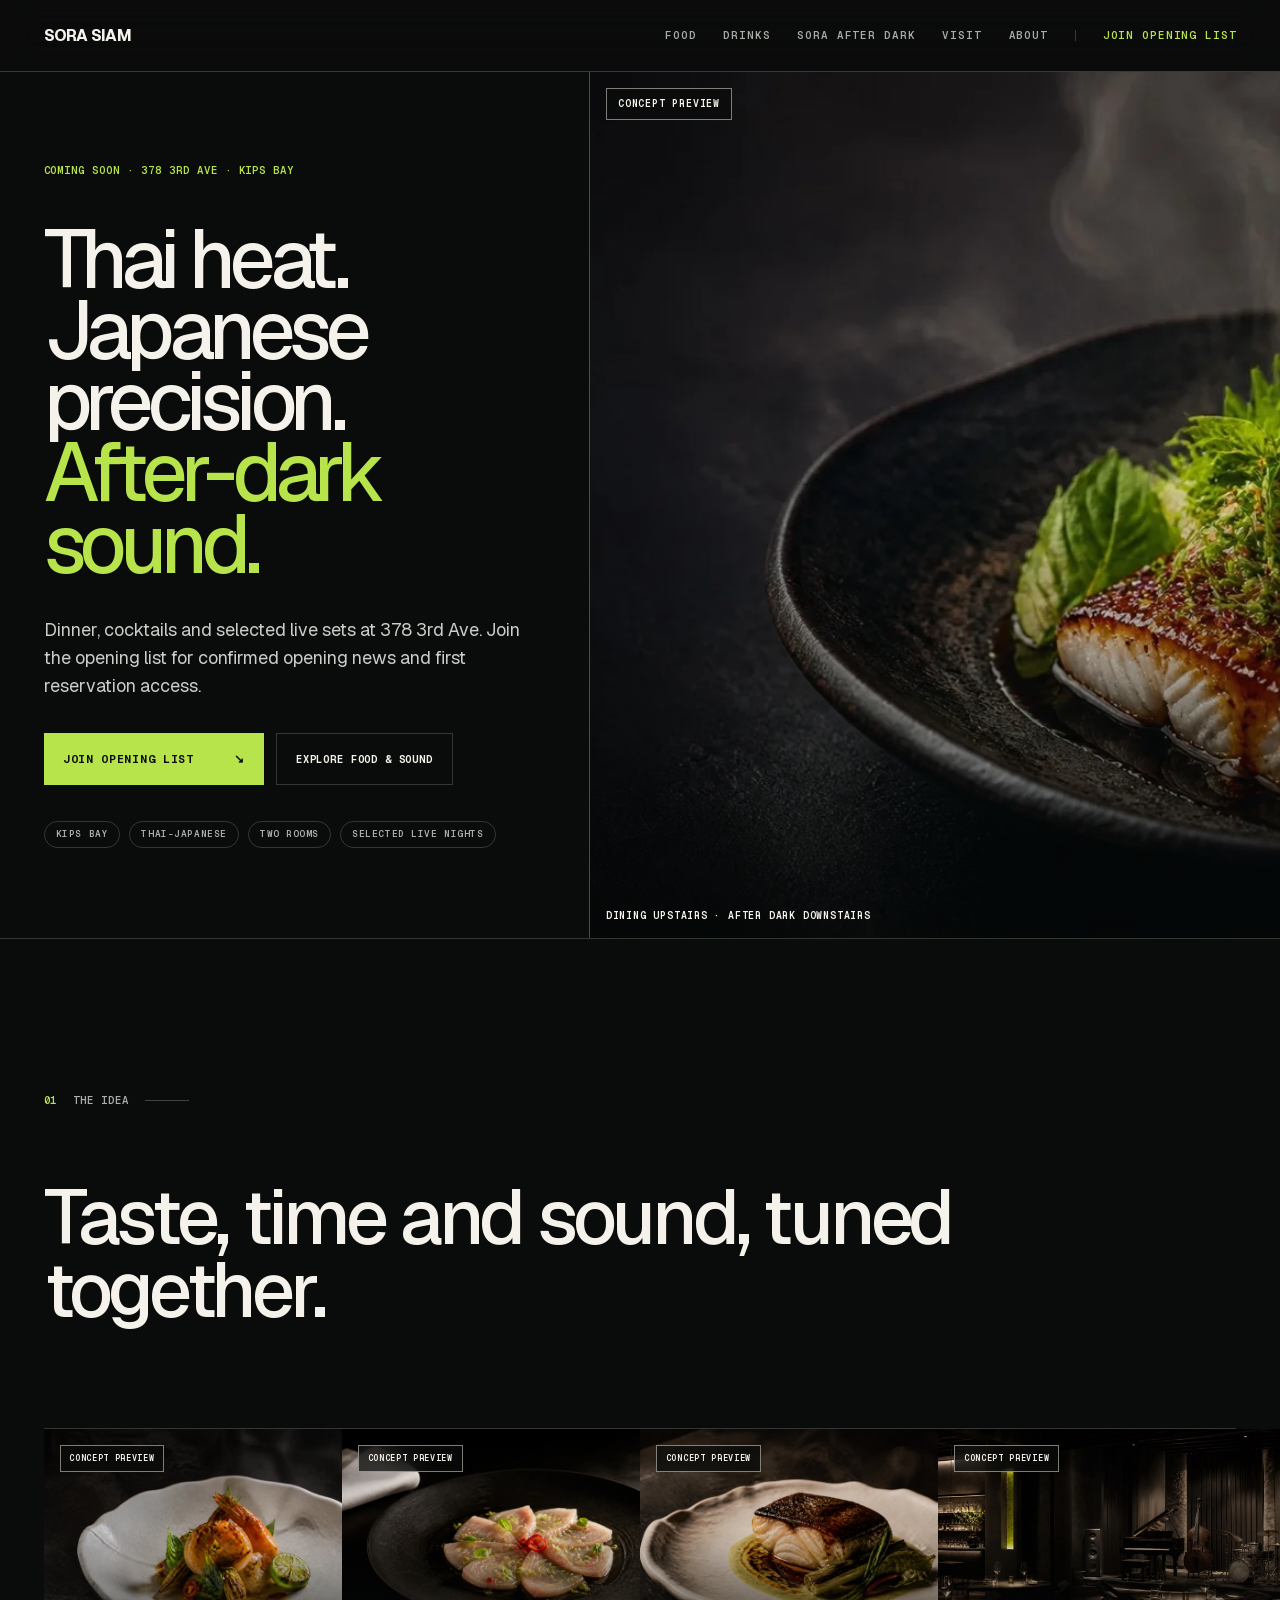
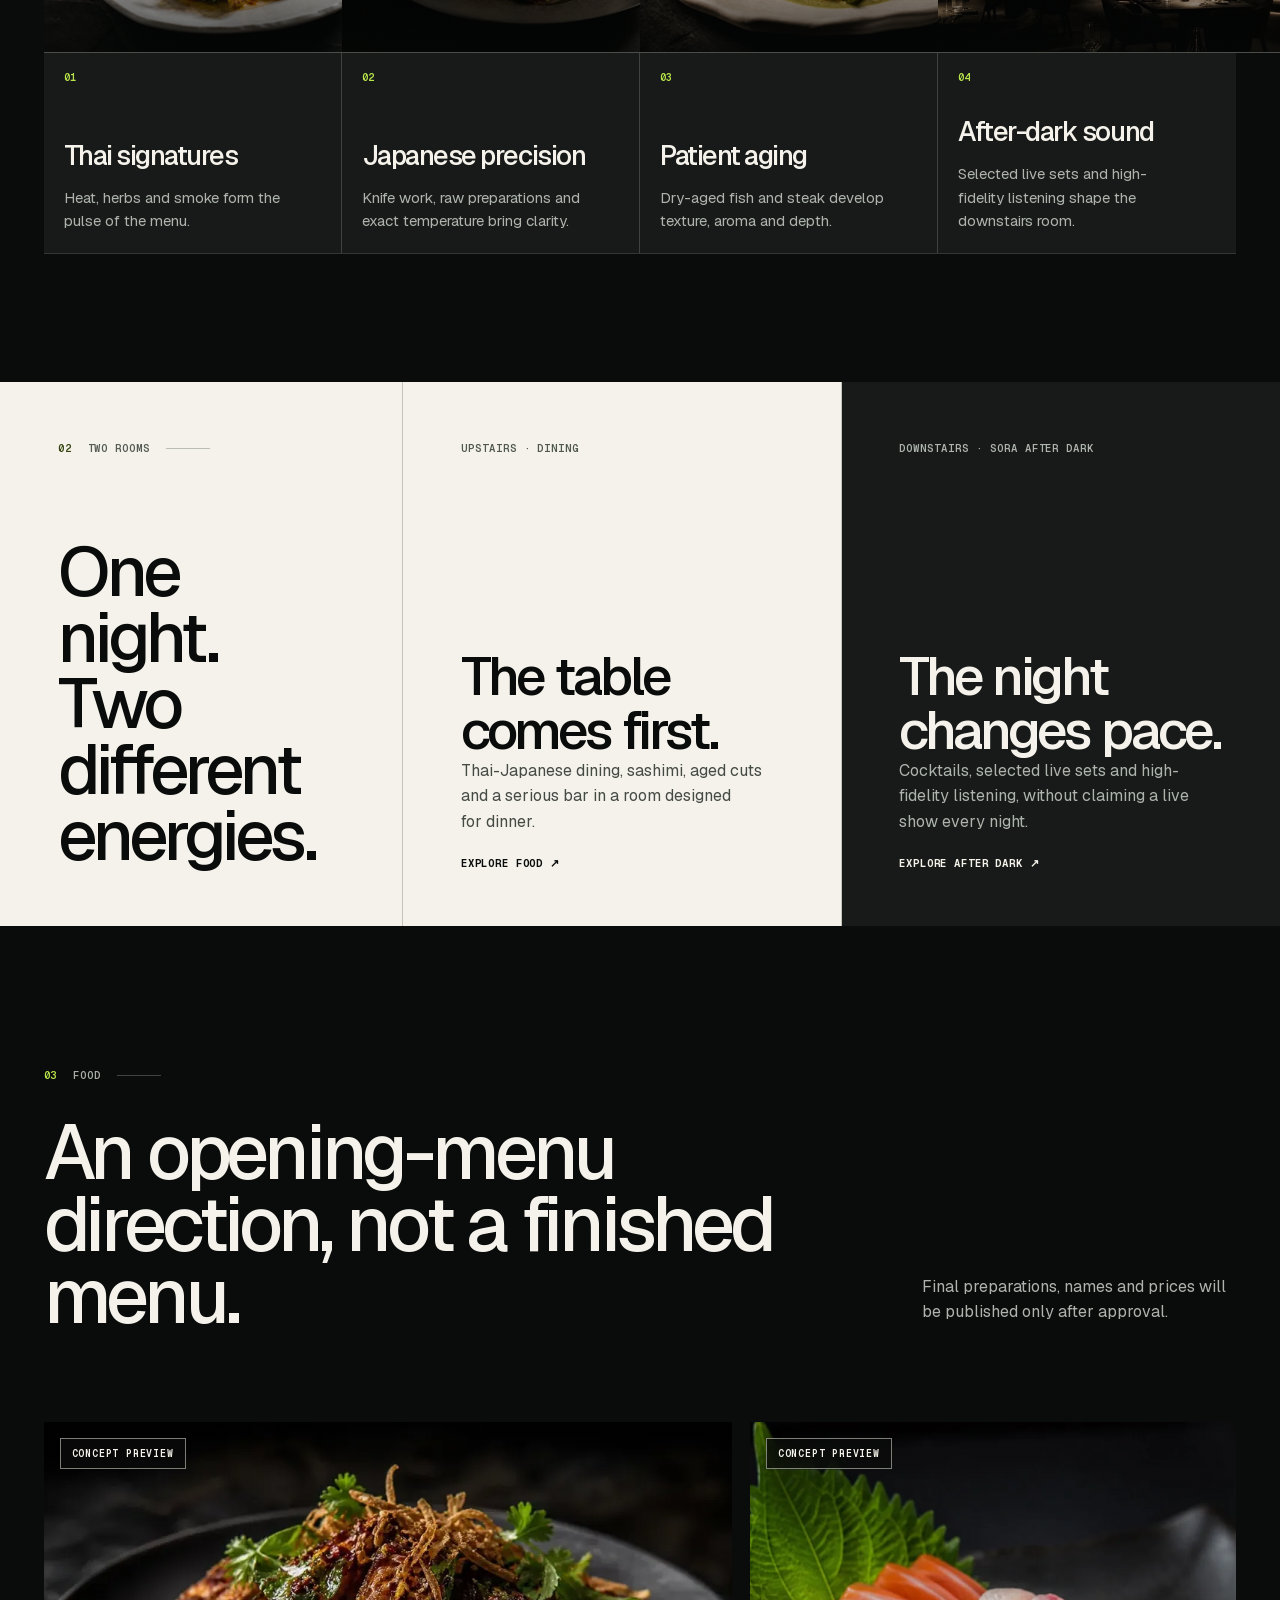
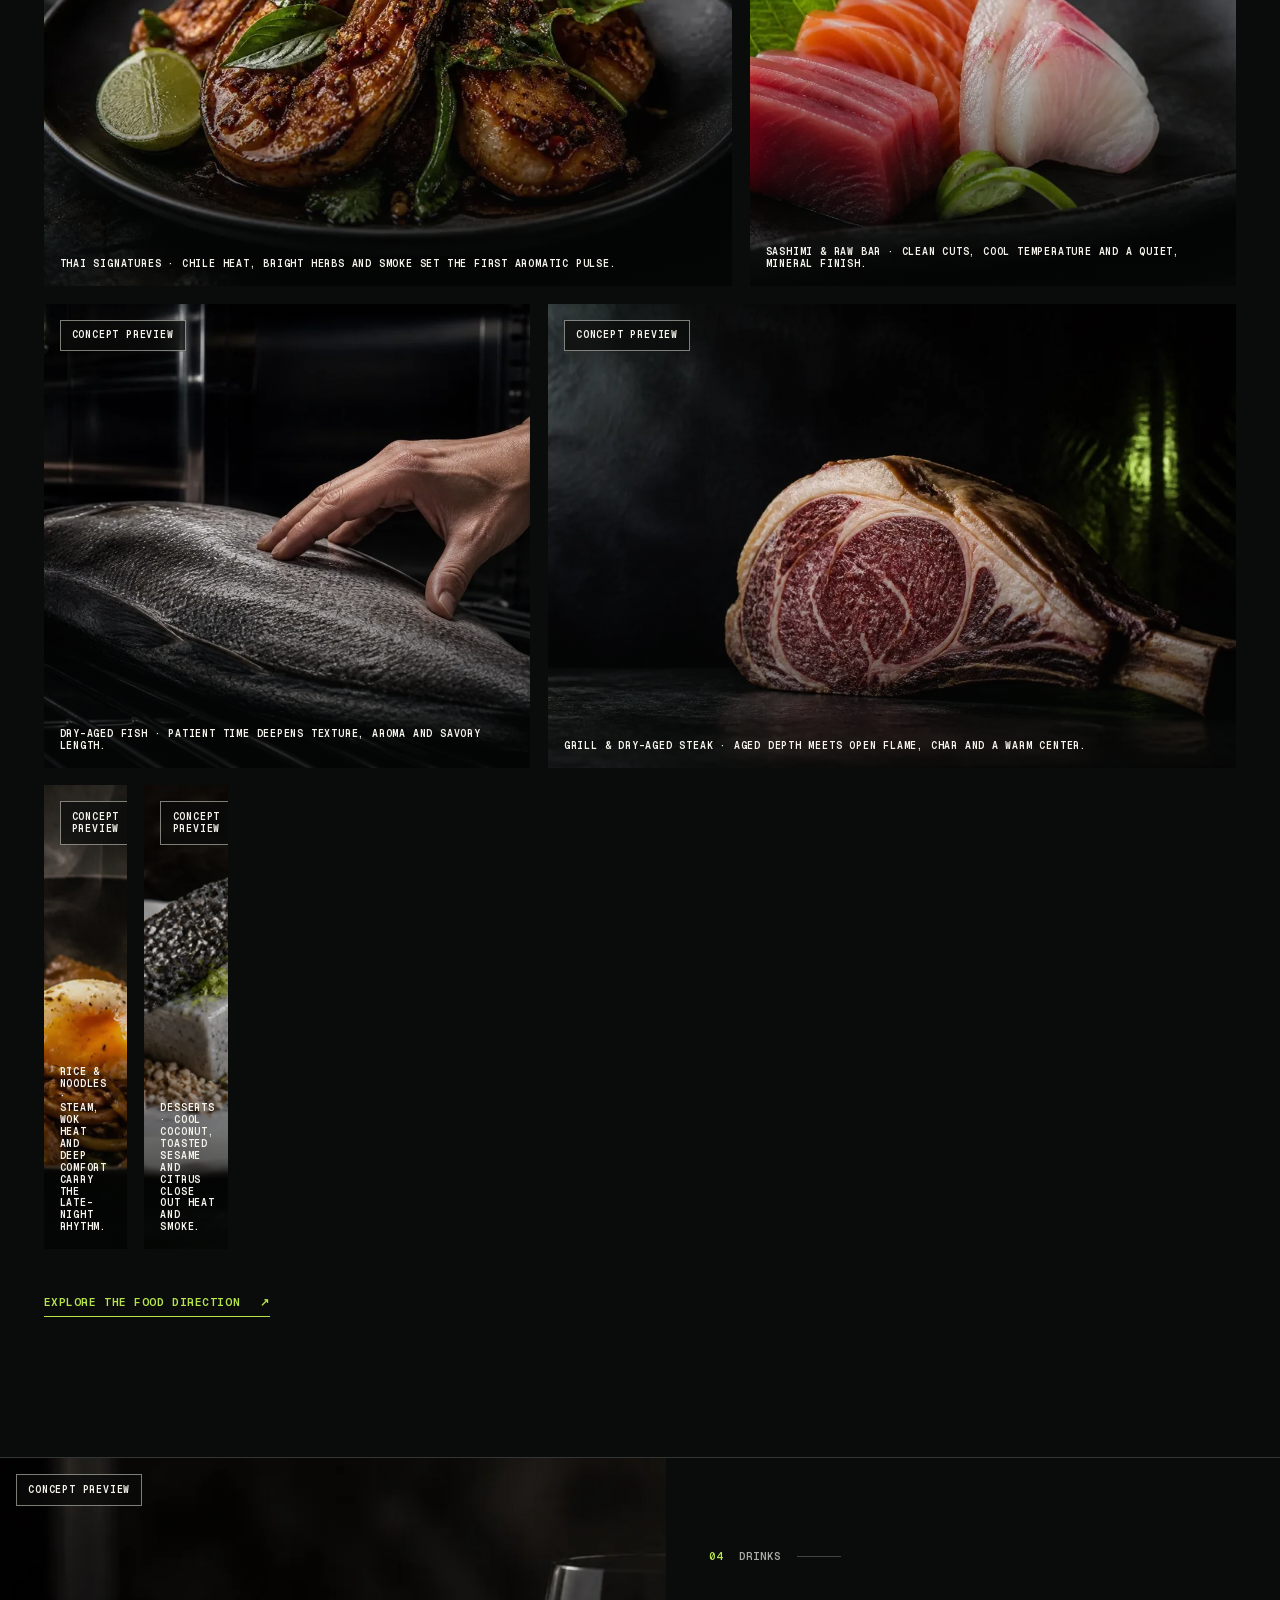
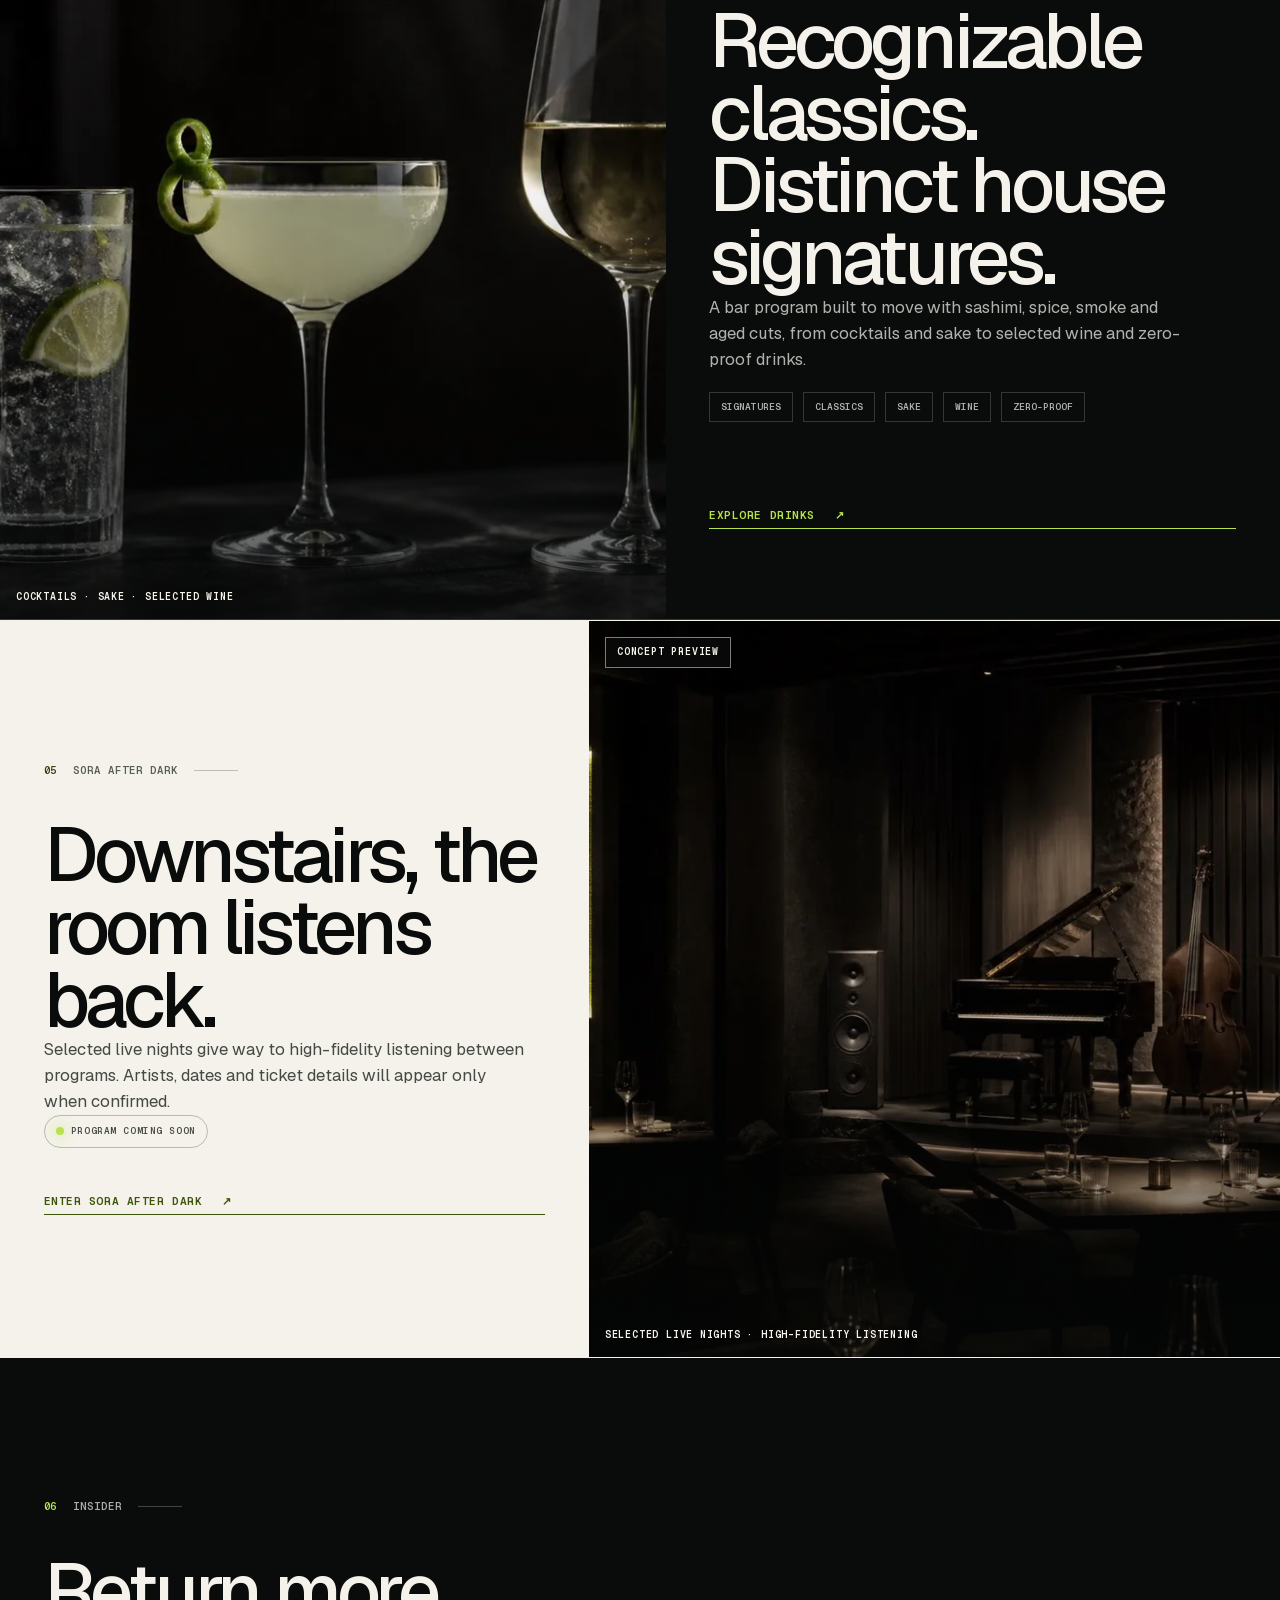
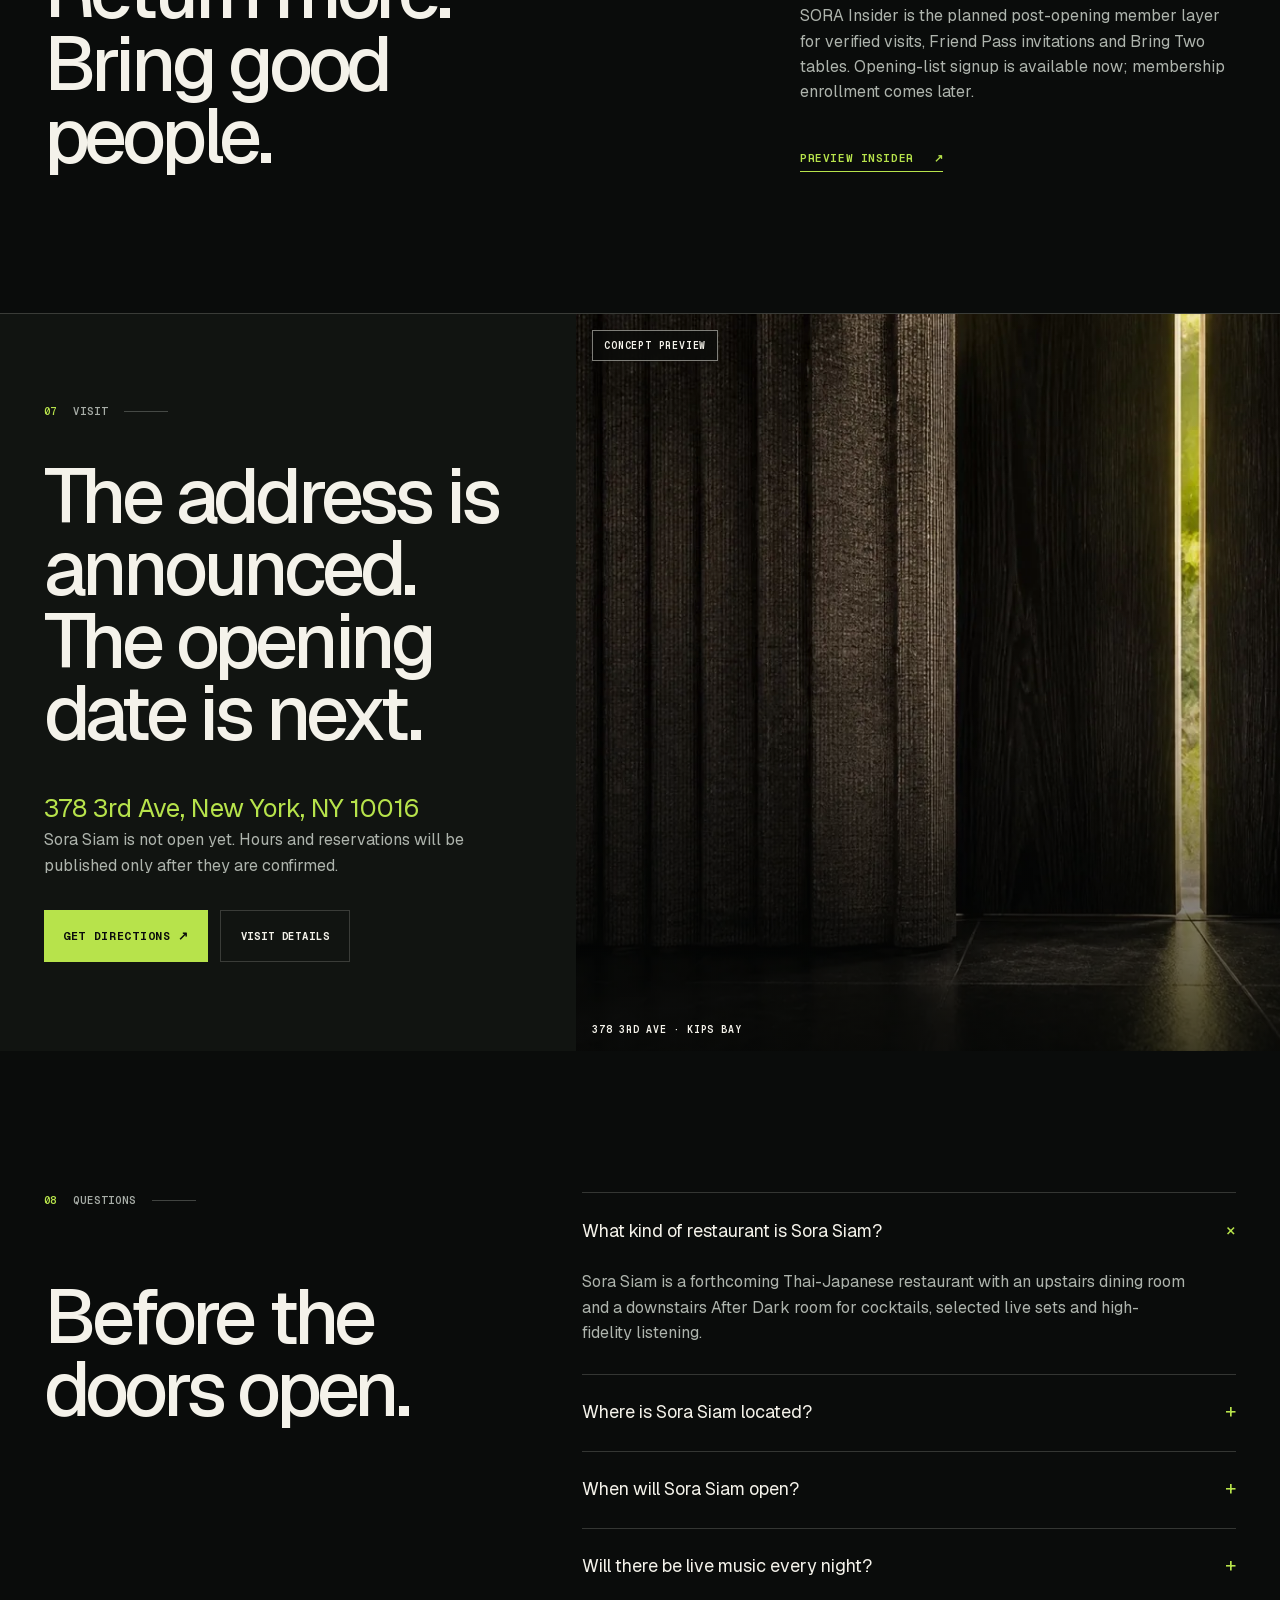
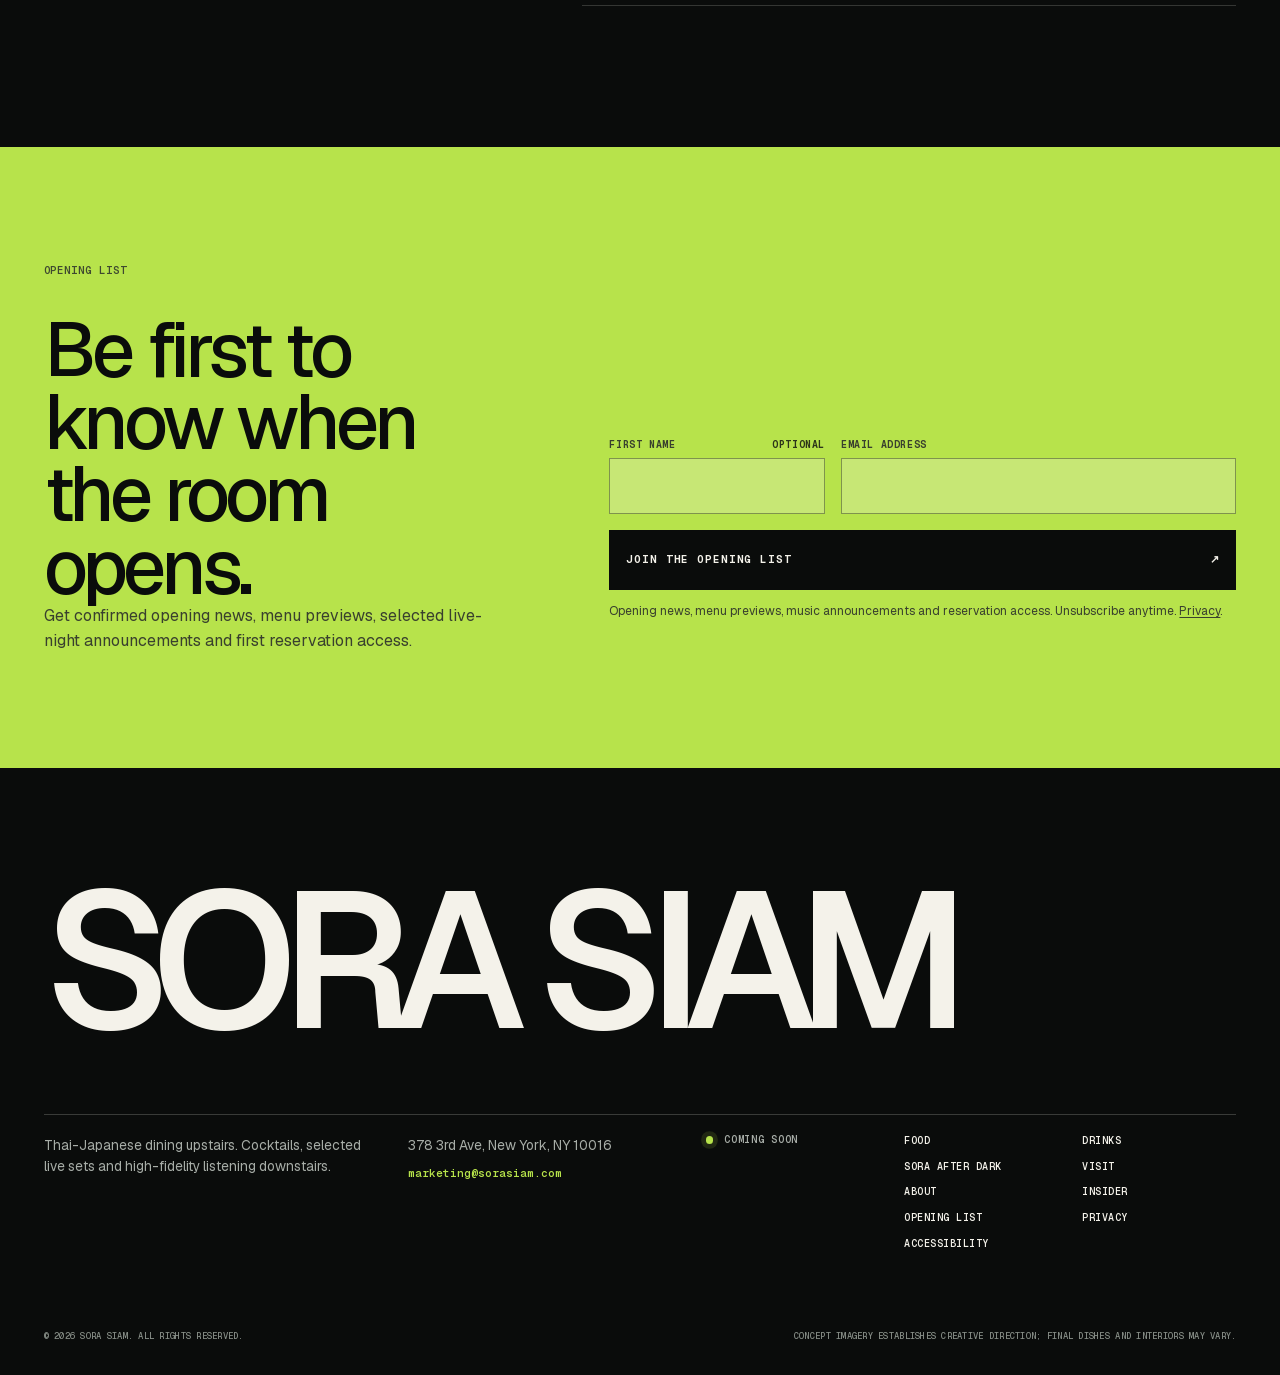
==== commit 616f8bc1: "Add sensory image cards across restaurant pages" ====
--- a/index.html
+++ b/index.html
@@ -1 +1 @@
-<!DOCTYPE html><html lang="en" data-scroll-behavior="smooth" class="geist_deef94d5-module__Sms4YG__variable geist_mono_1bf8cbf6-module__FlyLvG__variable"><head><meta charSet="utf-8"/><meta name="viewport" content="width=device-width, initial-scale=1"/><link rel="preload" href="/_next/static/media/797e433ab948586e-s.p.0r6juujl39pe6.woff2" as="font" crossorigin="" type="font/woff2"/><link rel="preload" href="/_next/static/media/caa3a2e1cccd8315-s.p.0wgildi0cnwt9.woff2" as="font" crossorigin="" type="font/woff2"/><link rel="preload" as="image" href="/images/hero.webp" fetchPriority="high"/><link rel="stylesheet" href="/_next/static/chunks/1qf5ukz9g5tk1.css" data-precedence="next"/><link rel="preload" as="script" fetchPriority="low" href="/_next/static/chunks/3s6nzrbk-8mnv.js"/><script src="/_next/static/chunks/19mx3mg6lkumu.js" async=""></script><script src="/_next/static/chunks/227kwhsrjlnp4.js" async=""></script><script src="/_next/static/chunks/3tcwyjf3sdyt-.js" async=""></script><script src="/_next/static/chunks/turbopack-193tdqrugw4ny.js" async=""></script><script src="/_next/static/chunks/1s79d3qp_0k08.js" async="" crossorigin=""></script><script src="/_next/static/chunks/2o61st4mqtl65.js" async="" crossorigin=""></script><meta name="theme-color" content="#0a0c0b"/><meta name="color-scheme" content="dark"/><title>Sora Siam | Thai-Japanese Dining &amp; After Dark in NYC</title><meta name="description" content="Sora Siam is coming soon to 378 3rd Ave in Kips Bay: Thai-Japanese dining upstairs and cocktails, selected live sets and high-fidelity listening downstairs."/><meta name="application-name" content="Sora Siam"/><meta name="author" content="Sora Siam"/><link rel="manifest" href="/manifest.webmanifest"/><meta name="keywords" content="Sora Siam,Thai Japanese restaurant NYC,Thai Japanese restaurant Kips Bay,fresh sashimi NYC,dry-aged fish NYC,dry-aged steak Manhattan,live music restaurant NYC,listening room Kips Bay,cocktail bar Kips Bay,378 3rd Ave restaurant"/><meta name="creator" content="Sora Siam"/><meta name="publisher" content="Sora Siam"/><meta name="robots" content="index, follow"/><meta name="googlebot" content="index, follow, max-video-preview:-1, max-image-preview:large, max-snippet:-1"/><meta name="category" content="restaurant"/><link rel="canonical" href="https://sorasiam.com/"/><meta name="msvalidate.01" content="3A000FE09B4CC087E43770D994781ED5"/><meta name="mobile-web-app-capable" content="yes"/><meta name="apple-mobile-web-app-title" content="Sora Siam"/><meta name="apple-mobile-web-app-status-bar-style" content="black-translucent"/><meta property="og:title" content="Sora Siam | Thai-Japanese Dining &amp; After Dark in NYC"/><meta property="og:description" content="Thai-Japanese dining upstairs. Cocktails, selected live sets and high-fidelity listening downstairs. Coming soon to 378 3rd Ave."/><meta property="og:url" content="https://sorasiam.com/"/><meta property="og:site_name" content="Sora Siam"/><meta property="og:locale" content="en_US"/><meta property="og:image" content="https://sorasiam.com/og-image.jpg"/><meta property="og:image:width" content="1400"/><meta property="og:image:height" content="788"/><meta property="og:image:alt" content="Concept preview of Sora Siam Thai-Japanese dining and SORA After Dark"/><meta property="og:type" content="website"/><meta name="twitter:card" content="summary_large_image"/><meta name="twitter:title" content="Sora Siam | Thai-Japanese Dining &amp; After Dark in NYC"/><meta name="twitter:description" content="Thai-Japanese dining upstairs and SORA After Dark downstairs. Coming soon to 378 3rd Ave in Kips Bay."/><meta name="twitter:image" content="https://sorasiam.com/og-image.jpg"/><link rel="icon" href="/favicon.ico?favicon.2vob68tjqpejf.ico" sizes="256x256" type="image/x-icon"/><link rel="icon" href="/favicon.ico"/><link rel="apple-touch-icon" href="/apple-touch-icon.png"/><meta name="next-size-adjust" content=""/><script src="/_next/static/chunks/0cz1d0mv5g_q7.js" noModule=""></script></head><body><div hidden=""><!--$--><!--/$--></div><a class="skip-link" href="#main-content">Skip to content</a><header class="site-header"><a class="wordmark" aria-label="Sora Siam home" href="/">SORA SIAM</a><nav id="primary-navigation" class="main-nav " aria-label="Primary"><a href="/food/">Food</a><a href="/drinks/">Drinks</a><a href="/music/">SORA After Dark</a><a href="/location/">Visit</a><a href="/about/">About</a><a class="nav-cta" href="/#opening-list">Join Opening List</a></nav><button class="menu-toggle" type="button" aria-label="Open navigation" aria-expanded="false" aria-controls="primary-navigation"><span aria-hidden="true"></span><span aria-hidden="true"></span></button></header><main id="main-content" class="v2-page v2-home"><section class="v2-hero" aria-labelledby="hero-title"><div class="v2-hero-copy"><p class="eyebrow">COMING SOON · 378 3RD AVE · KIPS BAY</p><h1 id="hero-title">Thai heat.<br/>Japanese precision.<br/><span>After-dark sound.</span></h1><p class="v2-hero-lede">Dinner, cocktails and selected live sets at 378 3rd Ave. Join the opening list for confirmed opening news and first reservation access.</p><div class="v2-hero-actions"><a class="button button--primary" href="/#opening-list">Join opening list <span aria-hidden="true">↘</span></a><a class="button button--secondary" href="/#experience">Explore food &amp; sound</a></div><ul class="v2-quick-facts" aria-label="Sora Siam quick facts"><li>Kips Bay</li><li>Thai-Japanese</li><li>Two rooms</li><li>Selected live nights</li></ul></div><figure class="concept-image v2-hero-media"><img alt="Concept preview of Sora Siam&#x27;s Thai-Japanese dining room in warm after-dark light" fetchPriority="high" loading="eager" decoding="async" data-nimg="fill" style="position:absolute;height:100%;width:100%;left:0;top:0;right:0;bottom:0;object-position:50% 50%;color:transparent" src="/images/hero.webp"/><span class="concept-badge">Concept preview</span><figcaption>Dining upstairs · After Dark downstairs</figcaption></figure></section><section class="v2-pillars v2-shell" id="experience" aria-labelledby="pillars-title"><div class="v2-section-heading"><p class="section-mark"><span>01</span> The idea</p><h2 id="pillars-title">Taste, time and sound—tuned together.</h2></div><div class="v2-pillar-grid"><article><figure class="concept-image v2-pillar-image"><img alt="Concept preview of Thai-Japanese grilled prawns with Thai herbs, chile and lime" loading="lazy" decoding="async" data-nimg="fill" style="position:absolute;height:100%;width:100%;left:0;top:0;right:0;bottom:0;object-position:50% 50%;color:transparent" src="/images/pillar-thai-signatures.webp"/><span class="concept-badge">Concept preview</span><figcaption>Thai aromatics · concept study</figcaption></figure><div class="v2-pillar-copy"><span>01</span><h3>Thai signatures</h3><p>Heat, herbs and smoke form the pulse of the menu.</p></div></article><article><figure class="concept-image v2-pillar-image"><img alt="Concept preview of a precise Thai-Japanese raw fish preparation with citrus and chile" loading="lazy" decoding="async" data-nimg="fill" style="position:absolute;height:100%;width:100%;left:0;top:0;right:0;bottom:0;object-position:50% 50%;color:transparent" src="/images/pillar-japanese-precision.webp"/><span class="concept-badge">Concept preview</span><figcaption>Knife work · concept study</figcaption></figure><div class="v2-pillar-copy"><span>02</span><h3>Japanese precision</h3><p>Knife work, raw preparations and exact temperature bring clarity.</p></div></article><article><figure class="concept-image v2-pillar-image"><img alt="Concept preview of charcoal-roasted aged fish with a restrained Thai-Japanese sauce" loading="lazy" decoding="async" data-nimg="fill" style="position:absolute;height:100%;width:100%;left:0;top:0;right:0;bottom:0;object-position:50% 50%;color:transparent" src="/images/pillar-patient-aging.webp"/><span class="concept-badge">Concept preview</span><figcaption>Aging and fire · concept study</figcaption></figure><div class="v2-pillar-copy"><span>03</span><h3>Patient aging</h3><p>Dry-aged fish and steak develop texture, aroma and depth.</p></div></article><article><figure class="concept-image v2-pillar-image"><img alt="Concept preview of the downstairs SORA After Dark high-fidelity listening room" loading="lazy" decoding="async" data-nimg="fill" style="position:absolute;height:100%;width:100%;left:0;top:0;right:0;bottom:0;object-position:50% 54%;color:transparent" src="/images/sound-room.webp"/><span class="concept-badge">Concept preview</span><figcaption>SORA After Dark · concept study</figcaption></figure><div class="v2-pillar-copy"><span>04</span><h3>After-dark sound</h3><p>Selected live sets and high-fidelity listening shape the downstairs room.</p></div></article></div></section><section class="v2-two-rooms" aria-labelledby="rooms-title"><div class="v2-two-rooms-title"><p class="section-mark"><span>02</span> Two rooms</p><h2 id="rooms-title">One night. Two different energies.</h2></div><article><p class="eyebrow">UPSTAIRS · DINING</p><h3>The table comes first.</h3><p>Thai-Japanese dining, sashimi, aged cuts and a serious bar in a room designed for dinner.</p><a href="/food/">Explore food <span aria-hidden="true">↗</span></a></article><article class="v2-room-dark"><p class="eyebrow">DOWNSTAIRS · SORA AFTER DARK</p><h3>The night changes pace.</h3><p>Cocktails, selected live sets and high-fidelity listening—without claiming a live show every night.</p><a href="/music/">Explore After Dark <span aria-hidden="true">↗</span></a></article></section><section class="v2-food-preview v2-shell" aria-labelledby="food-preview-title"><div class="v2-section-heading v2-section-heading--split"><div><p class="section-mark"><span>03</span> Food</p><h2 id="food-preview-title">An opening-menu direction, not a finished menu.</h2></div><p>Final preparations, names and prices will be published only after approval.</p></div><div class="v2-food-grid"><figure class="concept-image v2-food-card v2-food-card--1"><img alt="Concept preview of Sora Siam&#x27;s Thai signature food direction with herbs and chile" loading="lazy" decoding="async" data-nimg="fill" style="position:absolute;height:100%;width:100%;left:0;top:0;right:0;bottom:0;object-position:50% 50%;color:transparent" src="/images/thai-signature.webp"/><span class="concept-badge">Concept preview</span><figcaption>Thai signatures · Heat, herbs, smoke</figcaption></figure><figure class="concept-image v2-food-card v2-food-card--2"><img alt="Concept preview of the fresh sashimi and raw bar direction at Sora Siam" loading="lazy" decoding="async" data-nimg="fill" style="position:absolute;height:100%;width:100%;left:0;top:0;right:0;bottom:0;object-position:52% 48%;color:transparent" src="/images/sashimi.webp"/><span class="concept-badge">Concept preview</span><figcaption>Sashimi &amp; raw bar · Clean cuts, exact temperature</figcaption></figure><figure class="concept-image v2-food-card v2-food-card--3"><img alt="Concept preview of dry-aged fish prepared for the Sora Siam food program" loading="lazy" decoding="async" data-nimg="fill" style="position:absolute;height:100%;width:100%;left:0;top:0;right:0;bottom:0;object-position:50% 48%;color:transparent" src="/images/aged-fish.webp"/><span class="concept-badge">Concept preview</span><figcaption>Dry-aged fish · Texture, aroma, umami</figcaption></figure><figure class="concept-image v2-food-card v2-food-card--4"><img alt="Concept preview of dry-aged steak from the Sora Siam grill program" loading="lazy" decoding="async" data-nimg="fill" style="position:absolute;height:100%;width:100%;left:0;top:0;right:0;bottom:0;object-position:50% 50%;color:transparent" src="/images/aged-steak.webp"/><span class="concept-badge">Concept preview</span><figcaption>Grill &amp; dry-aged steak · Patient aging, open flame</figcaption></figure><article class="v2-food-text-card"><span>0<!-- -->5</span><h3>Rice &amp; noodles</h3><p>Comfort, depth, late-night rhythm</p></article><article class="v2-food-text-card"><span>0<!-- -->6</span><h3>Desserts</h3><p>A cool finish after heat and smoke</p></article></div><a class="section-link" href="/food/">Explore the food direction <span aria-hidden="true">↗</span></a></section><section class="v2-feature-split v2-feature-split--drinks" aria-labelledby="drinks-preview-title"><figure class="concept-image"><img alt="Concept preview of Sora Siam cocktails and selected wine at the bar" loading="lazy" decoding="async" data-nimg="fill" style="position:absolute;height:100%;width:100%;left:0;top:0;right:0;bottom:0;object-position:50% 50%;color:transparent" src="/images/bar-program.webp"/><span class="concept-badge">Concept preview</span><figcaption>Cocktails · sake · selected wine</figcaption></figure><div><p class="section-mark"><span>04</span> Drinks</p><h2 id="drinks-preview-title">Recognizable classics. Distinct house signatures.</h2><p>A bar program built to move with sashimi, spice, smoke and aged cuts—from cocktails and sake to selected wine and zero-proof drinks.</p><ul class="v2-inline-list"><li>Signatures</li><li>Classics</li><li>Sake</li><li>Wine</li><li>Zero-proof</li></ul><a class="section-link" href="/drinks/">Explore drinks <span aria-hidden="true">↗</span></a></div></section><section class="v2-feature-split v2-feature-split--sound" aria-labelledby="sound-preview-title"><div><p class="section-mark"><span>05</span> SORA After Dark</p><h2 id="sound-preview-title">Downstairs, the room listens back.</h2><p>Selected live nights give way to high-fidelity listening between programs. Artists, dates and ticket details will appear only when confirmed.</p><p class="v2-status-chip"><span></span> Program coming soon</p><a class="section-link section-link--dark" href="/music/">Enter SORA After Dark <span aria-hidden="true">↗</span></a></div><figure class="concept-image"><img alt="Concept preview of the downstairs SORA After Dark listening room" loading="lazy" decoding="async" data-nimg="fill" style="position:absolute;height:100%;width:100%;left:0;top:0;right:0;bottom:0;object-position:50% 50%;color:transparent" src="/images/sound-room.webp"/><span class="concept-badge">Concept preview</span><figcaption>Selected live nights · high-fidelity listening</figcaption></figure></section><section class="v2-insider-preview v2-shell" aria-labelledby="insider-preview-title"><div><p class="section-mark"><span>06</span> Insider</p><h2 id="insider-preview-title">Return more. Bring good people.</h2></div><div><p>SORA Insider is the planned post-opening member layer for verified visits, Friend Pass invitations and Bring Two tables. Opening-list signup is available now; membership enrollment comes later.</p><a class="section-link" href="/insider/">Preview Insider <span aria-hidden="true">↗</span></a></div></section><section class="v2-visit" aria-labelledby="visit-title"><div class="v2-visit-copy"><p class="section-mark"><span>07</span> Visit</p><h2 id="visit-title">The address is announced. The opening date is next.</h2><address>378 3rd Ave, New York, NY 10016</address><p>Sora Siam is not open yet. Hours and reservations will be published only after they are confirmed.</p><div class="v2-visit-actions"><a href="https://www.google.com/maps/dir/?api=1&amp;destination=378+3rd+Ave%2C+New+York%2C+NY+10016" class="button button--primary" target="_blank" rel="noreferrer">Get directions ↗</a><a class="button button--secondary" href="/location/">Visit details</a></div></div><figure class="concept-image"><img alt="Atmospheric concept preview for Sora Siam&#x27;s forthcoming Kips Bay location" loading="lazy" decoding="async" data-nimg="fill" style="position:absolute;height:100%;width:100%;left:0;top:0;right:0;bottom:0;object-position:50% 50%;color:transparent" src="/images/location-preview.webp"/><span class="concept-badge">Concept preview</span><figcaption>378 3rd Ave · Kips Bay</figcaption></figure></section><section class="v2-faq v2-shell" aria-labelledby="faq-title"><div class="v2-section-heading"><p class="section-mark"><span>08</span> Questions</p><h2 id="faq-title">Before the doors open.</h2></div><div class="v2-faq-list"><details open=""><summary>What kind of restaurant is Sora Siam?<span aria-hidden="true">+</span></summary><p>Sora Siam is a forthcoming Thai-Japanese restaurant with an upstairs dining room and a downstairs After Dark room for cocktails, selected live sets and high-fidelity listening.</p></details><details><summary>Where is Sora Siam located?<span aria-hidden="true">+</span></summary><p>Sora Siam is coming to 378 3rd Ave, New York, NY 10016, in Kips Bay, Manhattan.</p></details><details><summary>When will Sora Siam open?<span aria-hidden="true">+</span></summary><p>The opening date has not been announced. Join the opening list for confirmed opening news and first reservation access when it becomes available.</p></details><details><summary>Will there be live music every night?<span aria-hidden="true">+</span></summary><p>No nightly live schedule has been announced. SORA After Dark plans selected live nights, with high-fidelity listening between programs.</p></details></div></section><section class="opening-list-section" id="opening-list" aria-labelledby="opening-list-title"><div class="opening-list-intro"><p class="eyebrow">OPENING LIST</p><h2 id="opening-list-title">Be first to know when the room opens.</h2><p>Get confirmed opening news, menu previews, selected live-night announcements and first reservation access.</p></div><form class="opening-list-form"><div class="opening-list-fields"><label><span>First name <small>optional</small></span><input type="text" autoComplete="given-name" maxLength="80" name="firstName"/></label><label class="opening-list-email"><span>Email address</span><input type="email" autoComplete="email" inputMode="email" maxLength="254" required="" name="email"/></label><label class="form-honeypot" hidden="">Website<input type="text" tabindex="-1" autoComplete="off" name="website"/></label><button type="submit">Join the opening list<span aria-hidden="true">↗</span></button></div><p class="opening-list-consent">Opening news, menu previews, music announcements and reservation access. Unsubscribe anytime. <a href="/privacy/">Privacy</a>.</p><p class="opening-list-message" role="status" aria-live="polite"></p></form></section></main><footer class="site-footer"><div class="footer-wordmark" aria-label="Sora Siam">SORA SIAM</div><div class="footer-grid"><p>Thai-Japanese dining upstairs. Cocktails, selected live sets and high-fidelity listening downstairs.</p><div><address>378 3rd Ave, New York, NY 10016</address><a class="footer-email" href="mailto:marketing@sorasiam.com">marketing@sorasiam.com</a></div><p class="footer-status"><span></span> Coming soon</p><nav aria-label="Footer"><a href="/food/">Food</a><a href="/drinks/">Drinks</a><a href="/music/">SORA After Dark</a><a href="/location/">Visit</a><a href="/about/">About</a><a href="/insider/">Insider</a><a href="/#opening-list">Opening list</a><a href="/privacy/">Privacy</a><a href="/accessibility/">Accessibility</a></nav></div><div class="footer-legal"><p>© 2026 Sora Siam. All rights reserved.</p><p>Concept imagery establishes creative direction; final dishes and interiors may vary.</p></div></footer><script type="application/ld+json">{"@context":"https://schema.org","@graph":[{"@type":"Restaurant","@id":"https://sorasiam.com/#restaurant","name":"Sora Siam","url":"https://sorasiam.com","logo":{"@type":"ImageObject","url":"https://sorasiam.com/logo.png","width":256,"height":256},"slogan":"Thai heat. Japanese precision. Live sound.","disambiguatingDescription":"Forthcoming Thai-Japanese restaurant and listening room at 378 3rd Ave in Kips Bay, Manhattan.","description":"A forthcoming Thai-Japanese restaurant in Kips Bay with dining upstairs and cocktails, selected live sets and high-fidelity listening downstairs.","email":"marketing@sorasiam.com","mainEntityOfPage":{"@id":"https://sorasiam.com/#webpage"},"image":["https://sorasiam.com/restaurant-1x1.jpg","https://sorasiam.com/restaurant-4x3.jpg","https://sorasiam.com/images/hero.webp","https://sorasiam.com/images/thai-signature.webp","https://sorasiam.com/images/sashimi.webp","https://sorasiam.com/images/sound-room.webp"],"servesCuisine":["Thai","Japanese","Asian","Thai-Japanese fusion"],"hasMap":"https://www.google.com/maps/dir/?api=1&destination=378+3rd+Ave%2C+New+York%2C+NY+10016","address":{"@type":"PostalAddress","streetAddress":"378 3rd Ave","addressLocality":"New York","addressRegion":"NY","postalCode":"10016","addressCountry":"US"},"geo":{"@type":"GeoCoordinates","latitude":40.741663,"longitude":-73.981539},"containedInPlace":{"@type":"Place","name":"Kips Bay, Manhattan, New York City"},"additionalProperty":{"@type":"PropertyValue","name":"Opening status","value":"Coming soon; not open yet"},"amenityFeature":[{"@type":"LocationFeatureSpecification","name":"Live music on selected nights","value":true},{"@type":"LocationFeatureSpecification","name":"High-fidelity music listening","value":true}],"containsPlace":[{"@type":"Place","name":"Sora Siam Upstairs Dining Room","description":"Thai-Japanese dining, sashimi, aged cuts and bar service."},{"@type":"Place","name":"SORA After Dark","description":"Downstairs cocktails, selected live sets and high-fidelity listening."}]},{"@type":"WebSite","@id":"https://sorasiam.com/#website","url":"https://sorasiam.com","name":"Sora Siam","description":"Official site for Sora Siam Thai-Japanese dining and SORA After Dark in Kips Bay, Manhattan.","publisher":{"@id":"https://sorasiam.com/#restaurant"},"inLanguage":"en-US"},{"@type":"WebPage","@id":"https://sorasiam.com#webpage","url":"https://sorasiam.com","name":"Sora Siam | Thai-Japanese Restaurant & SORA After Dark in NYC","description":"Official opening preview for Sora Siam at 378 3rd Ave: Thai-Japanese dining upstairs and cocktails, selected live sets and high-fidelity listening downstairs.","isPartOf":{"@id":"https://sorasiam.com/#website"},"about":{"@id":"https://sorasiam.com/#restaurant"},"mainEntity":{"@id":"https://sorasiam.com/#restaurant"},"publisher":{"@id":"https://sorasiam.com/#restaurant"},"breadcrumb":{"@id":"https://sorasiam.com#breadcrumb"},"primaryImageOfPage":{"@type":"ImageObject","url":"https://sorasiam.com/images/hero.webp"},"dateModified":"2026-08-24","inLanguage":"en-US"},{"@type":"BreadcrumbList","@id":"https://sorasiam.com#breadcrumb","itemListElement":[{"@type":"ListItem","position":1,"name":"Sora Siam","item":"https://sorasiam.com/"}]},{"@type":"FAQPage","mainEntity":[{"@type":"Question","name":"What kind of restaurant is Sora Siam?","acceptedAnswer":{"@type":"Answer","text":"Sora Siam is a forthcoming Thai-Japanese restaurant with an upstairs dining room and a downstairs After Dark room for cocktails, selected live sets and high-fidelity listening."}},{"@type":"Question","name":"Where is Sora Siam located?","acceptedAnswer":{"@type":"Answer","text":"Sora Siam is coming to 378 3rd Ave, New York, NY 10016, in Kips Bay, Manhattan."}},{"@type":"Question","name":"When will Sora Siam open?","acceptedAnswer":{"@type":"Answer","text":"The opening date has not been announced. Join the opening list for confirmed opening news and first reservation access when it becomes available."}},{"@type":"Question","name":"Will there be live music every night?","acceptedAnswer":{"@type":"Answer","text":"No nightly live schedule has been announced. SORA After Dark plans selected live nights, with high-fidelity listening between programs."}}]}]}</script><!--$--><!--/$--><nav class="mobile-action-bar" aria-label="Quick actions"><a href="/#opening-list">Opening list</a><a href="https://www.google.com/maps/dir/?api=1&amp;destination=378+3rd+Ave%2C+New+York%2C+NY+10016" target="_blank" rel="noreferrer">Directions ↗</a></nav><script src="/_next/static/chunks/3s6nzrbk-8mnv.js" id="_R_" async=""></script><script>(self.__next_f=self.__next_f||[]).push([0])</script><script>self.__next_f.push([1,"1:\"$Sreact.fragment\"\n2:I[39756,[\"/_next/static/chunks/1s79d3qp_0k08.js\"],\"default\"]\n3:I[37457,[\"/_next/static/chunks/1s79d3qp_0k08.js\"],\"default\"]\n4:I[22016,[\"/_next/static/chunks/1s79d3qp_0k08.js\",\"/_next/static/chunks/2o61st4mqtl65.js\"],\"\"]\n5:I[94237,[\"/_next/static/chunks/1s79d3qp_0k08.js\",\"/_next/static/chunks/2o61st4mqtl65.js\"],\"AnalyticsLink\"]\n6:I[94523,[\"/_next/static/chunks/1s79d3qp_0k08.js\"],\"PageAnalytics\"]\n7:I[93963,[\"/_next/static/chunks/1s79d3qp_0k08.js\",\"/_next/static/chunks/2o61st4mqtl65.js\"],\"Header\"]\n8:I[5500,[\"/_next/static/chunks/1s79d3qp_0k08.js\",\"/_next/static/chunks/2o61st4mqtl65.js\"],\"Image\"]\n1a:I[68027,[\"/_next/static/chunks/1s79d3qp_0k08.js\"],\"default\",1]\n:HL[\"/_next/static/chunks/1qf5ukz9g5tk1.css\",\"style\"]\n:HL[\"/_next/static/media/797e433ab948586e-s.p.0r6juujl39pe6.woff2\",\"font\",{\"crossOrigin\":\"\",\"type\":\"font/woff2\"}]\n:HL[\"/_next/static/media/caa3a2e1cccd8315-s.p.0wgildi0cnwt9.woff2\",\"font\",{\"crossOrigin\":\"\",\"type\":\"font/woff2\"}]\n0:{\"P\":null,\"c\":[\"\",\"\"],\"q\":\"\",\"i\":false,\"f\":[[[\"\",{\"children\":[\"__PAGE__\",{},\"$undefined\",\"$undefined\",4608]},\"$undefined\",\"$undefined\",4624],[[\"$\",\"$1\",\"c\",{\"children\":[[[\"$\",\"link\",\"0\",{\"rel\":\"stylesheet\",\"href\":\"/_next/static/chunks/1qf5ukz9g5tk1.css\",\"precedence\":\"next\",\"crossOrigin\":\"$undefined\",\"nonce\":\"$undefined\"}],[\"$\",\"script\",\"script-0\",{\"src\":\"/_next/static/chunks/1s79d3qp_0k08.js\",\"async\":true,\"nonce\":\"$undefined\"}]],[\"$\",\"html\",null,{\"lang\":\"en\",\"data-scroll-behavior\":\"smooth\",\"className\":\"geist_deef94d5-module__Sms4YG__variable geist_mono_1bf8cbf6-module__FlyLvG__variable\",\"children\":[\"$\",\"body\",null,{\"children\":[[\"$\",\"a\",null,{\"className\":\"skip-link\",\"href\":\"#main-content\",\"children\":\"Skip to content\"}],[\"$\",\"$L2\",null,{\"parallelRouterKey\":\"children\",\"error\":\"$undefined\",\"errorStyles\":\"$undefined\",\"errorScripts\":\"$undefined\",\"template\":[\"$\",\"$L3\",null,{}],\"templateStyles\":\"$undefined\",\"templateScripts\":\"$undefined\",\"notFound\":[[\"$\",\"main\",null,{\"id\":\"main-content\",\"className\":\"not-found\",\"children\":[[\"$\",\"p\",null,{\"className\":\"eyebrow\",\"children\":\"404 · OFF MENU\"}],[\"$\",\"h1\",null,{\"children\":\"This course isn’t being served.\"}],[\"$\",\"$L4\",null,{\"className\":\"button button--primary\",\"href\":\"/\",\"children\":\"Return to Sora Siam\"}]]}],[]],\"forbidden\":\"$undefined\",\"unauthorized\":\"$undefined\"}],[\"$\",\"nav\",null,{\"className\":\"mobile-action-bar\",\"aria-label\":\"Quick actions\",\"children\":[[\"$\",\"$L5\",null,{\"href\":\"/#opening-list\",\"event\":\"opening_list_view\",\"children\":\"Opening list\"}],[\"$\",\"$L5\",null,{\"href\":\"https://www.google.com/maps/dir/?api=1\u0026destination=378+3rd+Ave%2C+New+York%2C+NY+10016\",\"event\":\"directions_click\",\"external\":true,\"target\":\"_blank\",\"rel\":\"noreferrer\",\"children\":\"Directions ↗\"}]]}],[\"$\",\"$L6\",null,{}]]}]}]]}],{\"children\":[[\"$\",\"$1\",\"c\",{\"children\":[[[\"$\",\"$L7\",null,{}],[\"$\",\"main\",null,{\"id\":\"main-content\",\"className\":\"v2-page v2-home\",\"children\":[[\"$\",\"section\",null,{\"className\":\"v2-hero\",\"aria-labelledby\":\"hero-title\",\"children\":[[\"$\",\"div\",null,{\"className\":\"v2-hero-copy\",\"children\":[[\"$\",\"p\",null,{\"className\":\"eyebrow\",\"children\":\"COMING SOON · 378 3RD AVE · KIPS BAY\"}],[\"$\",\"h1\",null,{\"id\":\"hero-title\",\"children\":[\"Thai heat.\",[\"$\",\"br\",null,{}],\"Japanese precision.\",[\"$\",\"br\",null,{}],[\"$\",\"span\",null,{\"children\":\"After-dark sound.\"}]]}],[\"$\",\"p\",null,{\"className\":\"v2-hero-lede\",\"children\":\"Dinner, cocktails and selected live sets at 378 3rd Ave. Join the opening list for confirmed opening news and first reservation access.\"}],[\"$\",\"div\",null,{\"className\":\"v2-hero-actions\",\"children\":[[\"$\",\"$L4\",null,{\"className\":\"button button--primary\",\"href\":\"/#opening-list\",\"children\":[\"Join opening list \",[\"$\",\"span\",null,{\"aria-hidden\":\"true\",\"children\":\"↘\"}]]}],[\"$\",\"$L4\",null,{\"className\":\"button button--secondary\",\"href\":\"/#experience\",\"children\":\"Explore food \u0026 sound\"}]]}],[\"$\",\"ul\",null,{\"className\":\"v2-quick-facts\",\"aria-label\":\"Sora Siam quick facts\",\"children\":[[\"$\",\"li\",null,{\"children\":\"Kips Bay\"}],[\"$\",\"li\",null,{\"children\":\"Thai-Japanese\"}],[\"$\",\"li\",null,{\"children\":\"Two rooms\"}],[\"$\",\"li\",null,{\"children\":\"Selected live nights\"}]]}]]}],[\"$\",\"figure\",null,{\"className\":\"concept-image v2-hero-media\",\"children\":[[\"$\",\"$L8\",null,{\"src\":\"/images/hero.webp\",\"alt\":\"Concept preview of Sora Siam's Thai-Japanese dining room in warm after-dark light\",\"fill\":true,\"fetchPriority\":\"high\",\"loading\":\"eager\",\"sizes\":\"(max-width: 860px) 100vw, 55vw\",\"style\":{\"objectPosition\":\"50% 50%\"}}],[\"$\",\"span\",null,{\"className\":\"concept-badge\",\"children\":\"Concept preview\"}],[\"$\",\"figcaption\",null,{\"children\":\"Dining upstairs · After Dark downstairs\"}]]}]]}],[\"$\",\"section\",null,{\"className\":\"v2-pillars v2-shell\",\"id\":\"experience\",\"aria-labelledby\":\"pillars-title\",\"children\":[[\"$\",\"div\",null,{\"className\":\"v2-section-heading\",\"children\":[[\"$\",\"p\",null,{\"className\":\"section-mark\",\"children\":[[\"$\",\"span\",null,{\"children\":\"01\"}],\" The idea\"]}],[\"$\",\"h2\",null,{\"id\":\"pillars-title\",\"children\":\"Taste, time and sound—tuned together.\"}]]}],[\"$\",\"div\",null,{\"className\":\"v2-pillar-grid\",\"children\":[[\"$\",\"article\",null,{\"children\":[[\"$\",\"figure\",null,{\"className\":\"concept-image v2-pillar-image\",\"children\":[[\"$\",\"$L8\",null,{\"src\":\"/images/pillar-thai-signatures.webp\",\"alt\":\"Concept preview of Thai-Japanese grilled prawns with Thai herbs, chile and lime\",\"fill\":true,\"fetchPriority\":\"$undefined\",\"loading\":\"lazy\",\"sizes\":\"(max-width: 608px) 100vw, (max-width: 1152px) 50vw, 25vw\",\"style\":{\"objectPosition\":\"50% 50%\"}}],[\"$\",\"span\",null,{\"className\":\"concept-badge\",\"children\":\"Concept preview\"}],[\"$\",\"figcaption\",null,{\"children\":\"Thai aromatics · concept study\"}]]}],[\"$\",\"div\",null,{\"className\":\"v2-pillar-copy\",\"children\":[[\"$\",\"span\",null,{\"children\":\"01\"}],[\"$\",\"h3\",null,{\"children\":\"Thai signatures\"}],\"$L9\"]}]]}],\"$La\",\"$Lb\",\"$Lc\"]}]]}],\"$Ld\",\"$Le\",\"$Lf\",\"$L10\",\"$L11\",\"$L12\",\"$L13\",\"$L14\"]}],\"$L15\",\"$L16\"],[\"$L17\"],\"$L18\"]}],{},null,false,null]},null,false,null],\"$L19\",false]],\"m\":\"$undefined\",\"G\":[\"$1a\",[\"$L1b\"]],\"S\":true,\"h\":null,\"r\":\"$undefined\",\"s\":\"$undefined\",\"a\":\"$undefined\",\"l\":\"$undefined\",\"p\":\"$undefined\",\"d\":\"$undefined\",\"b\":\"pJbEXUQyPN9VhtC6CLsqJ\"}\n1c:I[17656,[\"/_next/static/chunks/1s79d3qp_0k08.js\",\"/_next/static/chunks/2o61st4mqtl65.js\"],\"WaitlistForm\"]\n1e:I[97367,[\"/_next/static/chunks/1s79d3qp_0k08.js\"],\"OutletBoundary\"]\n1f:\"$Sreact.suspense\"\n21:I[97367,[\"/_next/static/chunks/1s79d3qp_0k08.js\"],\"ViewportBoundary\"]\n23:I[97367,[\"/_next/static/chunks/1s79d3qp_0k08.js\"],\"MetadataBoundary\"]\n9:[\"$\",\"p\",null,{\"children\":\"Heat, herbs and smoke form the pulse of the menu.\"}]\na:[\"$\",\"article\",null,{\"children\":[[\"$\",\"figure\",null,{\"className\":\"concept-image v2-pillar-image\",\"children\":[[\"$\",\"$L8\",null,{\"src\":\"/images/pillar-japanese-precision.webp\",\"alt\":\"Concept preview of a precise Thai-Japanese raw fish preparation with citrus and chile\",\"fill\":true,\"fetchPriority\":\"$undefined\",\"loading\":\"lazy\",\"sizes\":\"(max-width: 608px) 100vw, (max-width: 1152px) 50vw, 25vw\",\"style\":{\"objectPosition\":\"50% 50%\"}}],[\"$\",\"span\",null,{\"className\":\"concept-badge\",\"children\":\"Concept preview\"}],[\"$\",\"figcaption\",null,{\"children\":\"Knife work · concept study\"}]]}],[\"$\",\"div\",null,{\"className\":\"v2-pillar-copy\",\"children\":[[\"$\",\"span\",null,{\"children\":\"02\"}],[\"$\",\"h3\",null,{\"children\":\"Japanese precision\"}],[\"$\",\"p\",null,{\"children\":\"Knife work, raw preparations and exact temperature bring clarity.\"}]]}]]}]\nb:[\"$\",\"article\",null,{\"children\":[[\"$\",\"figure\",null,{\"className\":\"concept-image v2-pillar-image\",\"children\":[[\"$\",\"$L8\",null,{\"src\":\"/images/pillar-patient-aging.webp\",\"alt\":\"Concept preview of charcoal-roasted aged fish with a restrained Thai-Japanese sauce\",\"fill\":true,\"fetchPriority\":\"$undefined\",\"loading\":\"lazy\",\"sizes\":\"(max-width: 608px) 100vw, (max-width: 1152px) 50vw, 25vw\",\"style\":{\"objectPosition\":\"50% 50%\"}}],[\"$\",\"span\",null,{\"className\":\"concept-badge\",\"children\":\"Concept preview\"}],[\"$\",\"figcaption\",null,{\"children\":\"Aging and fire · concept study\"}]]}],[\"$\",\"div\",null,{\"className\":\"v2-pillar-copy\",\"children\":[[\"$\",\"span\",null,{\"children\":\"03\"}],[\"$\",\"h3\",null,{\"children\":\"Patient aging\"}],[\"$\",\"p\",null,{\"children\":\"Dry-aged fish and steak develop texture, aroma and depth.\"}]]}]]}]\nc:[\"$\",\"article\",null,{\"children\":[[\"$\",\"figure\",null,{\"className\":\"concept-image v2-pillar-image\",\"children\":[[\"$\",\"$L8\",null,{\"src\":\"/images/sound-room.webp\",\"alt\":\"Concept preview of the downstairs SORA After Dark high-fidelity listening room\",\"fill\":true,\"fetchPriority\":\"$undefined\",\"loading\":\"lazy\",\"sizes\":\"(max-width: 608px) 100vw, (max-width: 1152px) 50vw, 25vw\",\"style\":{\"objectPosition\":\"50% 54%\"}}],[\"$\",\"span\",null,{\"className\":\"concept-badge\",\"children\":\"Concept preview\"}],[\"$\",\"figcaption\",null,{\"children\":\"SORA After Dark · concept study\"}]]}],[\"$\",\"div\",null,{\"className\":\"v2-pillar-copy\",\"children\":[[\"$\",\"span\",null,{\"children\":\"04\"}],[\"$\",\"h3\",null,{\"children\":\"After-dark sound\"}],[\"$\",\"p\",null,{\"children\":\"Selected live sets and high-fidelity listening shape the downstairs room.\"}]]}]]}]\nd:[\"$\",\"section\",null,{\"className\":\"v2-two-rooms\",\"aria-labelledby\":\"rooms-title\",\"children\":[[\"$\",\"div\",null,{\"className\":\"v2-two-rooms-title\",\"children\":[[\"$\",\"p\",null,{\"className\":\"section-mark\",\"children\":[[\"$\",\"span\",null,{\"children\":\"02\"}],\" Two rooms\"]}],[\"$\",\"h2\",null,{\"id\":\"rooms-title\",\"children\":\"One night. Two different energies.\"}]]}],[\"$\",\"article\",null,{\"children\":[[\"$\",\"p\",null,{\"className\":\"eyebrow\",\"children\":\"UPSTAIRS · DINING\"}],[\"$\",\"h3\",null,{\"children\":\"The table comes first.\"}],[\"$\",\"p\",null,{\"children\":\"Thai-Japanese dining, sashimi, aged cuts and a serious bar in a room designed for dinner.\"}],[\"$\",\"$L4\",null,{\"href\":\"/food/\",\"children\":[\"Explore food \",[\"$\",\"span\",null,{\"aria-hidden\":\"true\",\"children\":\"↗\"}]]}]]}],[\"$\",\"article\",null,{\"className\":\"v2-room-dark\",\"children\":[[\"$\",\"p\",null,{\"className\":\"eyebrow\",\"children\":\"DOWNSTAIRS · SORA AFTER DARK\"}],[\"$\",\"h3\",null,{\"children\":\"The night changes pace.\"}],[\"$\",\"p\",null,{\"children\":\"Cocktails, selected live sets and high-fidelity listening—without claiming a live show every night.\"}],[\"$\",\"$L4\",null,{\"href\":\"/music/\",\"children\":[\"Explore After Dark \",[\"$\",\"span\",null,{\"aria-hidden\":\"true\",\"children\":\"↗\"}]]}]]}]]}]\ne:[\"$\",\"section\",null,{\"className\":\"v2-food-preview v2-shell\",\"aria-labelledby\":\"food-preview-title\",\"children\":[[\"$\",\"div\",null,{\"className\":\"v2-section-heading v2-section-heading--split\",\"children\":[[\"$\",\"div\",null,{\"children\":[[\"$\",\"p\",null,{\"className\":\"section-mark\",\"children\":[[\"$\",\"span\",null,{\"children\":\"03\"}],\" Food\"]}],[\"$\",\"h2\",null,{\"id\":\"food-preview-title\",\"children\":\"An opening-menu direction, not a finished menu.\"}]]}],[\"$\",\"p\",null,{\"children\":\"Final preparations, names and prices will be published only after approval.\"}]]}],[\"$\",\"div\",null,{\"className\":\"v2-food-grid\",\"children\":[[\"$\",\"figure\",\"Thai signatures\",{\"className\":\"concept-image v2-food-card v2-food-card--1\",\"children\":[[\"$\",\"$L8\",null,{\"src\":\"/images/thai-signature.webp\",\"alt\":\"Concept preview of Sora Siam's Thai signature food direction with herbs and chile\",\"fill\":true,\"fetchPriority\":\"$undefined\",\"loading\":\"lazy\",\"sizes\":\"(max-width: 680px) 100vw, (max-width: 1080px) 50vw, 33vw\",\"style\":{\"objectPosition\":\"50% 50%\"}}],[\"$\",\"span\",null,{\"className\":\"concept-badge\",\"children\":\"Concept preview\"}],[\"$\",\"figcaption\",null,{\"children\":\"Thai signatures · Heat, herbs, smoke\"}]]}],[\"$\",\"figure\",\"Sashimi \u0026 raw bar\",{\"className\":\"concept-image v2-food-card v2-food-card--2\",\"children\":[[\"$\",\"$L8\",null,{\"src\":\"/images/sashimi.webp\",\"alt\":\"Concept preview of the fresh sashimi and raw bar direction at Sora Siam\",\"fill\":true,\"fetchPriority\":\"$undefined\",\"loading\":\"lazy\",\"sizes\":\"(max-width: 680px) 100vw, (max-width: 1080px) 50vw, 33vw\",\"style\":{\"objectPosition\":\"52% 48%\"}}],[\"$\",\"span\",null,{\"className\":\"concept-badge\",\"children\":\"Concept preview\"}],[\"$\",\"figcaption\",null,{\"children\":\"Sashimi \u0026 raw bar · Clean cuts, exact temperature\"}]]}],[\"$\",\"figure\",\"Dry-aged fish\",{\"className\":\"concept-image v2-food-card v2-food-card--3\",\"children\":[[\"$\",\"$L8\",null,{\"src\":\"/images/aged-fish.webp\",\"alt\":\"Concept preview of dry-aged fish prepared for the Sora Siam food program\",\"fill\":true,\"fetchPriority\":\"$undefined\",\"loading\":\"lazy\",\"sizes\":\"(max-width: 680px) 100vw, (max-width: 1080px) 50vw, 33vw\",\"style\":{\"objectPosition\":\"50% 48%\"}}],[\"$\",\"span\",null,{\"className\":\"concept-badge\",\"children\":\"Concept preview\"}],[\"$\",\"figcaption\",null,{\"children\":\"Dry-aged fish · Texture, aroma, umami\"}]]}],[\"$\",\"figure\",\"Grill \u0026 dry-aged steak\",{\"className\":\"concept-image v2-food-card v2-food-card--4\",\"children\":[[\"$\",\"$L8\",null,{\"src\":\"/images/aged-steak.webp\",\"alt\":\"Concept preview of dry-aged steak from the Sora Siam grill program\",\"fill\":true,\"fetchPriority\":\"$undefined\",\"loading\":\"lazy\",\"sizes\":\"(max-width: 680px) 100vw, (max-width: 1080px) 50vw, 33vw\",\"style\":{\"objectPosition\":\"50% 50%\"}}],[\"$\",\"span\",null,{\"className\":\"concept-badge\",\"children\":\"Concept preview\"}],[\"$\",\"figcaption\",null,{\"children\":\"Grill \u0026 dry-aged steak · Patient aging, open flame\"}]]}],[\"$\",\"article\",\"Rice \u0026 noodles\",{\"className\":\"v2-food-text-card\",\"children\":[[\"$\",\"span\",null,{\"children\":[\"0\",5]}],[\"$\",\"h3\",null,{\"children\":\"Rice \u0026 noodles\"}],[\"$\",\"p\",null,{\"children\":\"Comfort, depth, late-night rhythm\"}]]}],[\"$\",\"article\",\"Desserts\",{\"className\":\"v2-food-text-card\",\"children\":[[\"$\",\"span\",null,{\"children\":[\"0\",6]}],[\"$\",\"h3\",null,{\"children\":\"Desserts\"}],[\"$\",\"p\",null,{\"children\":\"A cool finish after heat and smoke\"}]]}]]}],[\"$\",\"$L4\",null,{\"className\":\"section-link\",\"href\":\"/food/\",\"children\":[\"Explore the food direction \",[\"$\",\"span\",null,{\"aria-hidden\":\"true\",\"children\":\"↗\"}]]}]]}]\nf:[\"$\",\"section\",null,{\"className\":\"v2-feature-split v2-feature-split--drinks\",\"aria-labelledby\":\"drinks-preview-title\",\"children\":[[\"$\",\"figure\",null,{\"className\":\"concept-image\",\"children\":[[\"$\",\"$L8\",null,{\"src\":\"/images/bar-program.webp\",\"alt\":\"Concept preview of Sora Siam cocktails and selected wine at the bar\",\"fill\":true,\"fetchPriority\":\"$undefined\",\"loading\":\"lazy\",\"sizes\":\"(max-width: 860px) 100vw, 52vw\",\"style\":{\"objectPosition\":\"50% 50%\"}}],[\"$\",\"span\",null,{\"className\":\"concept-badge\",\"children\":\"Concept preview\"}],[\"$\",\"figcaption\",null,{\"children\":\"Cocktails · sake · selected wine\"}]]}],[\"$\",\"div\",null,{\"children\":[[\"$\",\"p\",null,{\"className\":\"section-mark\",\"children\":[[\"$\",\"span\",null,{\"children\":\"04\"}],\" Drinks\"]}],[\"$\",\"h2\",null,{\"id\":\"drinks-preview-title\",\"children\":\"Recognizable classics. Distinct house signatures.\"}],[\"$\",\"p\",null,{\"children\":\"A bar program built to move with sashimi, spice, smoke and aged cuts—from cocktails and sake to selected wine and zero-proof drinks.\"}],[\"$\",\"ul\",null,{\"className\":\"v2-inline-list\",\"children\":[[\"$\",\"li\",null,{\"children\":\"Signatures\"}],[\"$\",\"li\",null,{\"children\":\"Classics\"}],[\"$\",\"li\",null,{\"children\":\"Sake\"}],[\"$\",\"li\",null,{\"children\":\"Wine\"}],[\"$\",\"li\",null,{\"children\":\"Zero-proof\"}]]}],[\"$\",\"$L4\",null,{\"className\":\"section-link\",\"href\":\"/drinks/\",\"children\":[\"Explore drinks \",[\"$\",\"span\",null,{\"aria-hidden\":\"true\",\"children\":\"↗\"}]]}]]}]]}]\n10:[\"$\",\"section\",null,{\"className\":\"v2-feature-split v2-feature-split--sound\",\"aria-labelledby\":\"sound-preview-title\",\"children\":[[\"$\",\"div\",null,{\"children\":[[\"$\",\"p\",null,{\"className\":\"section-mark\",\"children\":[[\"$\",\"span\",null,{\"children\":\"05\"}],\" SORA After Dark\"]}],[\"$\",\"h2\",null,{\"id\":\"sound-preview-title\",\"children\":\"Downstairs, the room listens back.\"}],[\"$\",\"p\",null,{\"children\":\"Selected live nights give way to high-fidelity listening between programs. Artists, dates and ticket details will appear only when confirmed.\"}],[\"$\",\"p\",null,{\"className\":\"v2-status-chip\",\"children\":[[\"$\",\"span\",null,{}],\" Program coming soon\"]}],[\"$\",\"$L4\",null,{\"className\":\"section-link section-link--dark\",\"href\":\"/music/\",\"children\":[\"Enter SORA After Dark \",[\"$\",\"span\",null,{\"aria-hidden\":\"true\",\"children\":\"↗\"}]]}]]}],[\"$\",\"figure\",null,{\"className\":\"concept-image\",\"children\":[[\"$\",\"$L8\",null,{\"src\":\"/images/sound-room.webp\",\"alt\":\"Concept preview of the downstairs SORA After Dark listening room\",\"fill\":true,\"fetchPriority\":\"$undefined\",\"loading\":\"lazy\",\"sizes\":\"(max-width: 860px) 100vw, 58vw\",\"style\":{\"objectPosition\":\"50% 50%\"}}],[\"$\",\"span\",null,{\"className\":\"concept-badge\",\"children\":\"Concept preview\"}],[\"$\",\"figcaption\",null,{\"children\":\"Selected live nights · high-fidelity listening\"}]]}]]}]\n11:[\"$\",\"section\",null,{\"className\":\"v2-insider-preview v2-shell\",\"aria-labelledby\":\"insider-preview-title\",\"children\":[[\"$\",\"div\",null,{\"children\":[[\"$\",\"p\",null,{\"className\":\"section-mark\",\"children\":[[\"$\",\"span\",null,{\"children\":\"06\"}],\" Insider\"]}],[\"$\",\"h2\",null,{\"id\":\"insider-preview-title\",\"children\":\"Return more. Bring good people.\"}]]}],[\"$\",\"div\",null,{\"children\":[[\"$\",\"p\",null,{\"children\":\"SORA Insider is the planned post-opening member layer for verified visits, Friend Pass invitations and Bring Two tables. Opening-list signup is available now; membership enrollment comes later.\"}],[\"$\",\"$L4\",null,{\"className\":\"section-link\",\"href\":\"/insider/\",\"children\":[\"Preview Insider \",[\"$\",\"span\",null,{\"aria-hidden\":\"true\",\"children\":\"↗\"}]]}]]}]]}]\n12:[\"$\",\"section\",null,{\"className\":\"v2-visit\",\"aria-labelledby\":\"visit-title\",\"children\":[[\"$\",\"div\",null,{\"className\":\"v2-visit-copy\",\"children\":[[\"$\",\"p\",null,{\"className\":\"section-mark\",\"children\":[[\"$\",\"span\",null,{\"children\":\"07\"}],\" Visit\"]}],[\"$\",\"h2\",null,{\"id\":\"visit-title\",\"children\":\"The address is announced. The opening date is next.\"}],[\"$\",\"address\",null,{\"children\":\"378 3rd Ave, New York, NY 10016\"}],[\"$\",\"p\",null,{\"children\":\"Sora Siam is not open yet. Hours and reservations will be published only after they are confirmed.\"}],[\"$\",\"div\",null,{\"className\":\"v2-visit-actions\",\"children\":[[\"$\",\"$L5\",null,{\"className\":\"button button--primary\",\"href\":\"https://www.google.com/maps/dir/?api=1\u0026destination=378+3rd+Ave%2C+New+York%2C+NY+10016\",\"event\":\"directions_click\",\"external\":true,\"target\":\"_blank\",\"rel\":\"noreferrer\",\"children\":\"Get directions ↗\"}],[\"$\",\"$L4\",null,{\"className\":\"button button--secondary\",\"href\":\"/location/\",\"children\":\"Visit details\"}]]}]]}],[\"$\",\"figure\",null,{\"className\":\"concept-image\",\"children\":[[\"$\",\"$L8\",null,{\"src\":\"/images/location-preview.webp\",\"alt\":\"Atmospheric concept preview for Sora Siam's forthcoming Kips Bay location\",\"fill\":true,\"fetchPriority\":\"$undefined\",\"loading\":\"lazy\",\"sizes\":\"(max-width: 860px) 100vw, 52vw\",\"style\":{\"objectPosition\":\"50% 50%\"}}],[\"$\",\"span\",null,{\"className\":\"concept-badge\",\"children\":\"Concept preview\"}],[\"$\",\"figcaption\",null,{\"children\":\"378 3rd Ave · Kips Bay\"}]]}]]}]\n13:[\"$\",\"section\",null,{\"className\":\"v2-faq v2-shell\",\"aria-labelledby\":\"faq-title\",\"children\":[[\"$\",\"div\",null,{\"className\":\"v2-section-heading\",\"children\":[[\"$\",\"p\",null,{\"className\":\"section-mark\",\"children\":[[\"$\",\"span\",null,{\"children\":\"08\"}],\" Questions\"]}],[\"$\",\"h2\",null,{\"id\":\"faq-title\",\"children\":\"Before the doors open.\"}]]}],[\"$\",\"div\",null,{\"className\":\"v2-faq-list\",\"children\":[[\"$\",\"details\",\"What kind of restaurant is Sora Siam?\",{\"open\":true,\"children\":[[\"$\",\"summary\",null,{\"children\":[\"What kind of restaurant is Sora Siam?\",[\"$\",\"span\",null,{\"aria-hidden\":\"true\",\"children\":\"+\"}]]}],[\"$\",\"p\",null,{\"children\":\"Sora Siam is a forthcoming Thai-Japanese restaurant with an upstairs dining room and a downstairs After Dark room for cocktails, selected live sets and high-fidelity listening.\"}]]}],[\"$\",\"details\",\"Where is Sora Siam located?\",{\"open\":false,\"children\":[[\"$\",\"summary\",null,{\"children\":[\"Where is Sora Siam located?\",[\"$\",\"span\",null,{\"aria-hidden\":\"true\",\"children\":\"+\"}]]}],[\"$\",\"p\",null,{\"children\":\"Sora Siam is coming to 378 3rd Ave, New York, NY 10016, in Kips Bay, Manhattan.\"}]]}],[\"$\",\"details\",\"When will Sora Siam open?\",{\"open\":false,\"children\":[[\"$\",\"summary\",null,{\"children\":[\"When will Sora Siam open?\",[\"$\",\"span\",null,{\"aria-hidden\":\"true\",\"children\":\"+\"}]]}],[\"$\",\"p\",null,{\"children\":\"The opening date has not been announced. Join the opening list for confirmed opening news and first reservation access when it becomes available.\"}]]}],[\"$\",\"details\",\"Will there be live music every night?\",{\"open\":false,\"children\":[[\"$\",\"summary\",null,{\"children\":[\"Will there be live music every night?\",[\"$\",\"span\",null,{\"aria-hidden\":\"true\",\"children\":\"+\"}]]}],[\"$\",\"p\",null,{\"children\":\"No nightly live schedule has been announced. SORA After Dark plans selected live nights, with high-fidelity listening between programs.\"}]]}]]}]]}]\n14:[\"$\",\"section\",null,{\"className\":\"opening-list-section\",\"id\":\"opening-list\",\"aria-labelledby\":\"opening-list-title\",\"children\":[[\"$\",\"div\",null,{\"className\":\"opening-list-intro\",\"children\":[[\"$\",\"p\",null,{\"className\":\"eyebrow\",\"children\":\"OPENING LIST\"}],[\"$\",\"h2\",null,{\"id\":\"opening-list-title\",\"children\":\"Be first to know when the room opens.\"}],[\"$\",\"p\",null,{\"children\":\"Get confirmed opening news, menu previews, selected live-night announcements and first reservation access.\"}]]}],[\"$\",\"$L1c\",null,{}]]}]\n15:[\"$\",\"footer\",null,{\"className\":\"site-footer\",\"children\":[[\"$\",\"div\",null,{\"className\":\"footer-wordmark\",\"aria-label\":\"Sora Siam\",\"children\":\"SORA SIAM\"}],[\"$\",\"div\",null,{\"className\":\"footer-grid\",\"children\":[[\"$\",\"p\",null,{\"children\":\"Thai-Japanese dining upstairs. Cocktails, selected live sets and high-fidelity listening downstairs.\"}],[\"$\",\"div\",null,{\"children\":[[\"$\",\"address\",null,{\"children\":\"378 3rd Ave, New York, NY 10016\"}],[\"$\",\"a\",null,{\"className\":\"footer-email\",\"href\":\"mailto:marketing@sorasiam.com\",\"children\":\"marketing@sorasiam.com\"}]]}],[\"$\",\"p\",null,{\"className\":\"footer-status\",\"children\":[[\"$\",\"span\",null,{}],\" Coming soon\"]}],[\"$\",\"nav\",null,{\"aria-label\":\"Footer\",\"children\":[[\"$\",\"$L4\",null,{\"href\":\"/food/\",\"children\":\"Food\"}],[\"$\",\"$L4\",null,{\"href\":\"/drinks/\",\"children\":\"Drinks\"}],[\"$\",\"$L4\",null,{\"href\":\"/music/\",\"children\":\"SORA After Dark\"}],[\"$\",\"$L4\",null,{\"href\":\"/location/\",\"children\":\"Visit\"}],[\"$\",\"$L4\",null,{\"href\":\"/about/\",\"children\":\"About\"}],[\"$\",\"$L4\",null,{\"href\":\"/insider/\",\"children\":\"Insider\"}],[\"$\",\"$L4\",null,{\"href\":\"/#opening-list\",\"children\":\"Opening list\"}],[\"$\",\"$L4\",null,{\"href\":\"/privacy/\",\"children\":\"Privacy\"}],[\"$\",\"$L4\",null,{\"href\":\"/accessibility/\",\"children\":\"Accessibility\"}]]}]]}],[\"$\",\"div\",null,{\"className\":\"footer-legal\",\"children\":[[\"$\",\"p\",null,{\"children\":\"© 2026 Sora Siam. All rights reserved.\"}],[\"$\",\"p\",null,{\"children\":\"Concept imagery establishes creative direction; final dishes and interiors may vary.\"}]]}]]}]\n1d:T108b,{\"@context\":\"https://schema.org\",\"@graph\":[{\"@type\":\"Restaurant\",\"@id\":\"https://sorasiam.com/#restaurant\",\"name\":\"Sora Siam\",\"url\":\"https://sorasiam.com\",\"logo\":{\"@type\":\"ImageObject\",\"url\":\"https://sorasiam.com/logo.png\",\"width\":256,\"height\":256},\"slogan\":\"Thai heat. Japanese precision. Live sound.\",\"disambiguatingDescription\":\"Forthcoming Thai-Japanese restaurant and listening room at 378 3rd Ave in Kips Bay, Manhattan.\",\"description\":\"A forthcoming Thai-Japanese restaurant in Kips Bay with dining upstairs and cocktails, selected live sets and high-fidelity listening downstairs.\",\"email\":\"marketing@sorasiam.com\",\"mainEntityOfPage\":{\"@id\":\"https://sorasiam.com/#webpage\"},\"image\":[\"https://sorasiam.com/restaurant-1x1.jpg\",\"https://sorasiam.com/restaurant-4x3.jpg\",\"https://sorasiam.com/images/hero.webp\",\"https://sorasiam.com/images/thai-signature.webp\",\"https://sorasiam.com/images/sashimi.webp\",\"https://sorasiam.com/images/sound-room.webp\"],\"servesCuisine\":[\"Thai\",\"Japanese\",\"Asian\",\"Thai-Japanese fusion\"],\"hasMap\":\"https://www.google.com/maps/dir/?api=1\u0026destination=378+3rd+Ave%2C+New+York%2C+NY+10016\",\"address\":{\"@type\":\"PostalAddress\",\"streetAddress\":\"378 3rd Ave\",\"addressLocality\":\"New York\",\"addressRegion\":\"NY\",\"postalCode\":\"10016\",\"addressCountry\":\"US\"},\"geo\":{\"@type\":\"GeoCoordinates\",\"latitude\":40.741663,\"longitude\":-73.981539},\"containedInPlace\":{\"@type\":\"Place\",\"name\":\"Kips Bay, Manhattan, New York City\"},\"additionalProperty\":{\"@type\":\"PropertyValue\",\"name\":\"Opening status\",\"value\":\"Coming soon; not open yet\"},\"amenityFeature\":[{\"@type\":\"LocationFeatureSpecification\",\"name\":\"Live music on selected nights\",\"value\":true},{\"@type\":\"LocationFeatureSpecification\",\"name\":\"High-fidelity music listening\",\"value\":true}],\"containsPlace\":[{\"@type\":\"Place\",\"name\":\"Sora Siam Upstairs Dining Room\",\"description\":\"Thai-Japanese dining, sashimi, aged cuts and bar service.\"},{\"@type\":\"Place\",\"name\":\"SORA After Dark\",\"description\":\"Downstairs cocktails, selected live sets and high-fidelity listening.\"}]},{\"@type\":\"WebSite\",\"@id\":\"https://sorasiam.com/#website\",\"url\":\"https://sorasiam.com\",\"name\":\"Sora Siam\",\"description\":\"Official site for Sora Siam Thai-Japanese dining and SORA After Dark in Kips Bay, Manhattan.\",\"publisher\":{\"@id\":\"https://sorasiam.com/#restaurant\"},\"inLanguage\":\"en-US\"},{\"@type\":\"WebPage\",\"@id\":\"https://sorasiam.com#webpage\",\"url\":\"https://sorasiam.com\",\"name\":\"Sora Siam | Thai-Japanese Restaurant \u0026 SORA After Dark in NYC\",\"description\":\"Official opening preview for Sora Siam at 378 3rd Ave: Thai-Japanese dining upstairs and cocktails, selected live sets and high-fidelity listening downstairs.\",\"isPartOf\":{\"@id\":\"https://sorasiam.com/#website\"},\"about\":{\"@id\":\"https://sorasiam.com/#restaurant\"},\"mainEntity\":{\"@id\":\"https://sorasiam.com/#restaurant\"},\"publisher\":{\"@id\":\"https://sorasiam.com/#restaurant\"},\"breadcrumb\":{\"@id\":\"https://sorasiam.com#breadcrumb\"},\"primaryImageOfPage\":{\"@type\":\"ImageObject\",\"url\":\"https://sorasiam.com/images/hero.webp\"},\"dateModified\":\"2026-08-24\",\"inLanguage\":\"en-US\"},{\"@type\":\"BreadcrumbList\",\"@id\":\"https://sorasiam.com#breadcrumb\",\"itemListElement\":[{\"@type\":\"ListItem\",\"position\":1,\"name\":\"Sora Siam\",\"item\":\"https://sorasiam.com/\"}]},{\"@type\":\"FAQPage\",\"mainEntity\":[{\"@type\":\"Question\",\"name\":\"What kind of restaurant is Sora Siam?\",\"acceptedAnswer\":{\"@type\":\"Answer\",\"text\":\"Sora Siam is a forthcoming Thai-Japanese restaurant with an upstairs dining room and a downstairs After Dark room for cocktails, selected live sets and high-fidelity listening.\"}},{\"@type\":\"Question\",\"name\":\"Where is Sora Siam located?\",\"acceptedAnswer\":{\"@type\":\"Answer\",\"text\":\"Sora Siam is coming to 378 3rd Ave, New York, NY 10016, in Kips Bay, Manhattan.\"}},{\"@type\":\"Question\",\"name\":\"When will Sora Siam open?\",\"acceptedAnswer\":{\"@type\":\"Answer\",\"text\":\"The opening date has not been announced. Join the opening list for confirmed opening news and first reservation access when it becomes available.\"}},{\"@type\":\"Question\",\"name\":\"Will there be live music every night?\",\"acceptedAnswer\":{\"@type\":\"Answer\",\"text\":\"No nightly live schedule has been announced. SORA After Dark plans selected live nights, with high-fidelity listening between programs.\"}}]}]}16:[\"$\",\"script\",null,{\"type\":\"application/ld+json\",\"dangerouslySetInnerHTML\":{\"__html\":\"$1d\"}}]\n17:[\"$\",\"script\",\"script-0\",{\"src\":\"/_next/static/chunks/2o61st4mqtl65.js\",\"async\":true,\"nonce\":\"$undefined\"}]\n18:[\"$\",\"$L1e\",null,{\"children\":[\"$\",\"$1f\",null,{\"name\":\"Next.MetadataOutlet\",\"children\":\"$@20\"}]}]\n19:[\"$\",\"$1\",\"h\",{\"children\":[null,[\"$\",\"$L21\",null,{\"children\":\"$L22\"}],[\"$\",\"div\",null,{\"hidden\":true,\"children\":[\"$\",\"$L23\",null,{\"children\":[\"$\",\"$1f\",null,{\"name\":\"Next.Metadata\",\"children\":\"$L24\"}]}]}],[\"$\",\"meta\",null,{\"name\":\"next-size-adjust\",\"content\":\"\"}]]}]\n1b:[\"$\",\"link\",\"0\",{\"rel\":\"stylesheet\",\"href\":\"/_next/static/chunks/1qf5ukz9g5tk1.css\",\"precedence\":\"next\",\"crossOrigin\":\"$undefined\",\"nonce\":\"$undefined\"}]\n22:[[\"$\",\"meta\",\"0\",{\"charSet\":\"utf-8\"}],[\"$\",\"meta\",\"1\",{\"name\":\"viewport\",\"content\":\"width=device-width, initial-scale=1\"}],[\"$\",\"meta\",\"2\",{\"name\":\"theme-color\",\"content\":\"#0a0c0b\"}],[\"$\",\"meta\",\"3\",{\"name\":\"color-scheme\",\"content\":\"dark\"}]]\n25:I[27201,[\"/_next/static/chunks/1s79d3qp_0k08.js\"],\"IconMark\"]\n20:null\n24:[[\"$\",\"title\",\"0\",{\"children\":\"Sora Siam | Thai-Japanese Dining \u0026 After Dark in NYC\"}],[\"$\",\"meta\",\"1\",{\"name\":\"description\",\"content\":\"Sora Siam is coming soon to 378 3rd Ave in Kips Bay: Thai-Japanese dining upstairs and cocktails, selected live sets and high-fidelity listening downstairs.\"}],[\"$\",\"meta\",\"2\",{\"name\":\"application-name\",\"content\":\"Sora Siam\"}],[\"$\",\"meta\",\"3\",{\"name\":\"author\",\"content\":\"Sora Siam\"}],[\"$\",\"link\",\"4\",{\"rel\":\"manifest\",\"href\":\"/manifest.webmanifest\",\"crossOrigin\":\"$undefined\"}],[\"$\",\"meta\",\"5\",{\"name\":\"keywords\",\"content\":\"Sora Siam,Thai Japanese restaurant NYC,Thai Japanese restaurant Kips Bay,fresh sashimi NYC,dry-aged fish NYC,dry-aged steak Manhattan,live music restaurant NYC,listening room Kips Bay,cocktail bar Kips Bay,378 3rd Ave restaurant\"}],[\"$\",\"meta\",\"6\",{\"name\":\"creator\",\"content\":\"Sora Siam\"}],[\"$\",\"meta\",\"7\",{\"name\":\"publisher\",\"content\":\"Sora Siam\"}],[\"$\",\"meta\",\"8\",{\"name\":\"robots\",\"content\":\"index, follow\"}],[\"$\",\"meta\",\"9\",{\"name\":\"googlebot\",\"content\":\"index, follow, max-video-preview:-1, max-image-preview:large, max-snippet:-1\"}],[\"$\",\"meta\",\"10\",{\"name\":\"category\",\"content\":\"restaurant\"}],[\"$\",\"link\",\"11\",{\"rel\":\"canonical\",\"href\":\"https://sorasiam.com/\"}],[\"$\",\"meta\",\"12\",{\"name\":\"msvalidate.01\",\"content\":\"3A000FE09B4CC087E43770D994781ED5\"}],[\"$\",\"meta\",\"13\",{\"name\":\"mobile-web-app-capable\",\"content\":\"yes\"}],[\"$\",\"meta\",\"14\",{\"name\":\"apple-mobile-web-app-title\",\"content\":\"Sora Siam\"}],[\"$\",\"meta\",\"15\",{\"name\":\"apple-mobile-web-app-status-bar-style\",\"content\":\"black-translucent\"}],[\"$\",\"meta\",\"16\",{\"property\":\"og:title\",\"content\":\"Sora Siam | Thai-Japanese Dining \u0026 After Dark in NYC\"}],[\"$\",\"meta\",\"17\",{\"property\":\"og:description\",\"content\":\"Thai-Japanese dining upstairs. Cocktails, selected live sets and high-fidelity listening downstairs. Coming soon to 378 3rd Ave.\"}],[\"$\",\"meta\",\"18\",{\"property\":\"og:url\",\"content\":\"https://sorasiam.com/\"}],[\"$\",\"meta\",\"19\",{\"property\":\"og:site_name\",\"content\":\"Sora Siam\"}],[\"$\",\"meta\",\"20\",{\"property\":\"og:locale\",\"content\":\"en_US\"}],[\"$\",\"meta\",\"21\",{\"property\":\"og:image\",\"content\":\"https://sorasiam.com/og-image.jpg\"}],[\"$\",\"meta\",\"22\",{\"property\":\"og:image:width\",\"content\":\"1400\"}],[\"$\",\"meta\",\"23\",{\"property\":\"og:image:height\",\"content\":\"788\"}],[\"$\",\"meta\",\"24\",{\"property\":\"og:image:alt\",\"content\":\"Concept preview of Sora Siam Thai-Japanese dining and SORA After Dark\"}],[\"$\",\"meta\",\"25\",{\"property\":\"og:type\",\"content\":\"website\"}],[\"$\",\"meta\",\"26\",{\"name\":\"twitter:card\",\"content\":\"summary_large_image\"}],[\"$\",\"meta\",\"27\",{\"name\":\"twitter:title\",\"content\":\"Sora Siam | Thai-Japanese Dining \u0026 After Dark in NYC\"}],[\"$\",\"meta\",\"28\",{\"name\":\"twitter:description\",\"content\":\"Thai-Japanese dining upstairs and SORA After Dark downstairs. Coming soon to 378 3rd Ave in Kips Bay.\"}],[\"$\",\"meta\",\"29\",{\"name\":\"twitter:image\",\"content\":\"https://sorasiam.com/og-image.jpg\"}],[\"$\",\"link\",\"30\",{\"rel\":\"icon\",\"href\":\"/favicon.ico?favicon.2vob68tjqpejf.ico\",\"sizes\":\"256x256\",\"type\":\"image/x-icon\"}],[\"$\",\"link\",\"31\",{\"rel\":\"icon\",\"href\":\"/favicon.ico\"}],[\"$\",\"link\",\"32\",{\"rel\":\"apple-touch-icon\",\"href\":\"/apple-touch-icon.png\"}],[\"$\",\"$L25\",\"33\",{}]]\n"])</script></body></html>+<!DOCTYPE html><html lang="en" data-scroll-behavior="smooth" class="geist_deef94d5-module__Sms4YG__variable geist_mono_1bf8cbf6-module__FlyLvG__variable"><head><meta charSet="utf-8"/><meta name="viewport" content="width=device-width, initial-scale=1"/><link rel="preload" href="/_next/static/media/797e433ab948586e-s.p.0r6juujl39pe6.woff2" as="font" crossorigin="" type="font/woff2"/><link rel="preload" href="/_next/static/media/caa3a2e1cccd8315-s.p.0wgildi0cnwt9.woff2" as="font" crossorigin="" type="font/woff2"/><link rel="preload" as="image" href="/images/hero.webp" fetchPriority="high"/><link rel="stylesheet" href="/_next/static/chunks/20q5-x1ah1h7o.css" data-precedence="next"/><link rel="preload" as="script" fetchPriority="low" href="/_next/static/chunks/3s6nzrbk-8mnv.js"/><script src="/_next/static/chunks/19mx3mg6lkumu.js" async=""></script><script src="/_next/static/chunks/227kwhsrjlnp4.js" async=""></script><script src="/_next/static/chunks/3tcwyjf3sdyt-.js" async=""></script><script src="/_next/static/chunks/turbopack-193tdqrugw4ny.js" async=""></script><script src="/_next/static/chunks/1s79d3qp_0k08.js" async="" crossorigin=""></script><script src="/_next/static/chunks/2o61st4mqtl65.js" async="" crossorigin=""></script><meta name="theme-color" content="#0a0c0b"/><meta name="color-scheme" content="dark"/><title>Sora Siam | Thai-Japanese Dining &amp; After Dark in NYC</title><meta name="description" content="Sora Siam is coming soon to 378 3rd Ave in Kips Bay: Thai-Japanese dining upstairs and cocktails, selected live sets and high-fidelity listening downstairs."/><meta name="application-name" content="Sora Siam"/><meta name="author" content="Sora Siam"/><link rel="manifest" href="/manifest.webmanifest"/><meta name="keywords" content="Sora Siam,Thai Japanese restaurant NYC,Thai Japanese restaurant Kips Bay,fresh sashimi NYC,dry-aged fish NYC,dry-aged steak Manhattan,live music restaurant NYC,listening room Kips Bay,cocktail bar Kips Bay,378 3rd Ave restaurant"/><meta name="creator" content="Sora Siam"/><meta name="publisher" content="Sora Siam"/><meta name="robots" content="index, follow"/><meta name="googlebot" content="index, follow, max-video-preview:-1, max-image-preview:large, max-snippet:-1"/><meta name="category" content="restaurant"/><link rel="canonical" href="https://sorasiam.com/"/><meta name="msvalidate.01" content="3A000FE09B4CC087E43770D994781ED5"/><meta name="mobile-web-app-capable" content="yes"/><meta name="apple-mobile-web-app-title" content="Sora Siam"/><meta name="apple-mobile-web-app-status-bar-style" content="black-translucent"/><meta property="og:title" content="Sora Siam | Thai-Japanese Dining &amp; After Dark in NYC"/><meta property="og:description" content="Thai-Japanese dining upstairs. Cocktails, selected live sets and high-fidelity listening downstairs. Coming soon to 378 3rd Ave."/><meta property="og:url" content="https://sorasiam.com/"/><meta property="og:site_name" content="Sora Siam"/><meta property="og:locale" content="en_US"/><meta property="og:image" content="https://sorasiam.com/og-image.jpg"/><meta property="og:image:width" content="1400"/><meta property="og:image:height" content="788"/><meta property="og:image:alt" content="Concept preview of Sora Siam Thai-Japanese dining and SORA After Dark"/><meta property="og:type" content="website"/><meta name="twitter:card" content="summary_large_image"/><meta name="twitter:title" content="Sora Siam | Thai-Japanese Dining &amp; After Dark in NYC"/><meta name="twitter:description" content="Thai-Japanese dining upstairs and SORA After Dark downstairs. Coming soon to 378 3rd Ave in Kips Bay."/><meta name="twitter:image" content="https://sorasiam.com/og-image.jpg"/><link rel="icon" href="/favicon.ico?favicon.2vob68tjqpejf.ico" sizes="256x256" type="image/x-icon"/><link rel="icon" href="/favicon.ico"/><link rel="apple-touch-icon" href="/apple-touch-icon.png"/><meta name="next-size-adjust" content=""/><script src="/_next/static/chunks/0cz1d0mv5g_q7.js" noModule=""></script></head><body><div hidden=""><!--$--><!--/$--></div><a class="skip-link" href="#main-content">Skip to content</a><header class="site-header"><a class="wordmark" aria-label="Sora Siam home" href="/">SORA SIAM</a><nav id="primary-navigation" class="main-nav " aria-label="Primary"><a href="/food/">Food</a><a href="/drinks/">Drinks</a><a href="/music/">SORA After Dark</a><a href="/location/">Visit</a><a href="/about/">About</a><a class="nav-cta" href="/#opening-list">Join Opening List</a></nav><button class="menu-toggle" type="button" aria-label="Open navigation" aria-expanded="false" aria-controls="primary-navigation"><span aria-hidden="true"></span><span aria-hidden="true"></span></button></header><main id="main-content" class="v2-page v2-home"><section class="v2-hero" aria-labelledby="hero-title"><div class="v2-hero-copy"><p class="eyebrow">COMING SOON · 378 3RD AVE · KIPS BAY</p><h1 id="hero-title">Thai heat.<br/>Japanese precision.<br/><span>After-dark sound.</span></h1><p class="v2-hero-lede">Dinner, cocktails and selected live sets at 378 3rd Ave. Join the opening list for confirmed opening news and first reservation access.</p><div class="v2-hero-actions"><a class="button button--primary" href="/#opening-list">Join opening list <span aria-hidden="true">↘</span></a><a class="button button--secondary" href="/#experience">Explore food &amp; sound</a></div><ul class="v2-quick-facts" aria-label="Sora Siam quick facts"><li>Kips Bay</li><li>Thai-Japanese</li><li>Two rooms</li><li>Selected live nights</li></ul></div><figure class="concept-image v2-hero-media"><img alt="Concept preview of Sora Siam&#x27;s Thai-Japanese dining room in warm after-dark light" fetchPriority="high" loading="eager" decoding="async" data-nimg="fill" style="position:absolute;height:100%;width:100%;left:0;top:0;right:0;bottom:0;object-position:50% 50%;color:transparent" src="/images/hero.webp"/><span class="concept-badge">Concept preview</span><figcaption>Dining upstairs · After Dark downstairs</figcaption></figure></section><section class="v2-pillars v2-shell" id="experience" aria-labelledby="pillars-title"><div class="v2-section-heading"><p class="section-mark"><span>01</span> The idea</p><h2 id="pillars-title">Taste, time and sound, tuned together.</h2></div><div class="v2-pillar-grid"><article><figure class="concept-image v2-pillar-image"><img alt="Concept preview of Thai-Japanese grilled prawns with Thai herbs, chile and lime" loading="lazy" decoding="async" data-nimg="fill" style="position:absolute;height:100%;width:100%;left:0;top:0;right:0;bottom:0;object-position:50% 50%;color:transparent" src="/images/pillar-thai-signatures.webp"/><span class="concept-badge">Concept preview</span><figcaption>Thai aromatics · concept study</figcaption></figure><div class="v2-pillar-copy"><span>01</span><h3>Thai signatures</h3><p>Heat, herbs and smoke form the pulse of the menu.</p></div></article><article><figure class="concept-image v2-pillar-image"><img alt="Concept preview of a precise Thai-Japanese raw fish preparation with citrus and chile" loading="lazy" decoding="async" data-nimg="fill" style="position:absolute;height:100%;width:100%;left:0;top:0;right:0;bottom:0;object-position:50% 50%;color:transparent" src="/images/pillar-japanese-precision.webp"/><span class="concept-badge">Concept preview</span><figcaption>Knife work · concept study</figcaption></figure><div class="v2-pillar-copy"><span>02</span><h3>Japanese precision</h3><p>Knife work, raw preparations and exact temperature bring clarity.</p></div></article><article><figure class="concept-image v2-pillar-image"><img alt="Concept preview of charcoal-roasted aged fish with a restrained Thai-Japanese sauce" loading="lazy" decoding="async" data-nimg="fill" style="position:absolute;height:100%;width:100%;left:0;top:0;right:0;bottom:0;object-position:50% 50%;color:transparent" src="/images/pillar-patient-aging.webp"/><span class="concept-badge">Concept preview</span><figcaption>Aging and fire · concept study</figcaption></figure><div class="v2-pillar-copy"><span>03</span><h3>Patient aging</h3><p>Dry-aged fish and steak develop texture, aroma and depth.</p></div></article><article><figure class="concept-image v2-pillar-image"><img alt="Concept preview of the downstairs SORA After Dark high-fidelity listening room" loading="lazy" decoding="async" data-nimg="fill" style="position:absolute;height:100%;width:100%;left:0;top:0;right:0;bottom:0;object-position:50% 54%;color:transparent" src="/images/sound-room.webp"/><span class="concept-badge">Concept preview</span><figcaption>SORA After Dark · concept study</figcaption></figure><div class="v2-pillar-copy"><span>04</span><h3>After-dark sound</h3><p>Selected live sets and high-fidelity listening shape the downstairs room.</p></div></article></div></section><section class="v2-two-rooms" aria-labelledby="rooms-title"><div class="v2-two-rooms-title"><p class="section-mark"><span>02</span> Two rooms</p><h2 id="rooms-title">One night. Two different energies.</h2></div><article><p class="eyebrow">UPSTAIRS · DINING</p><h3>The table comes first.</h3><p>Thai-Japanese dining, sashimi, aged cuts and a serious bar in a room designed for dinner.</p><a href="/food/">Explore food <span aria-hidden="true">↗</span></a></article><article class="v2-room-dark"><p class="eyebrow">DOWNSTAIRS · SORA AFTER DARK</p><h3>The night changes pace.</h3><p>Cocktails, selected live sets and high-fidelity listening, without claiming a live show every night.</p><a href="/music/">Explore After Dark <span aria-hidden="true">↗</span></a></article></section><section class="v2-food-preview v2-shell" aria-labelledby="food-preview-title"><div class="v2-section-heading v2-section-heading--split"><div><p class="section-mark"><span>03</span> Food</p><h2 id="food-preview-title">An opening-menu direction, not a finished menu.</h2></div><p>Final preparations, names and prices will be published only after approval.</p></div><div class="v2-food-grid"><figure class="concept-image v2-food-card v2-food-card--1"><img alt="Concept preview of Sora Siam&#x27;s Thai signature food direction with herbs and chile" loading="lazy" decoding="async" data-nimg="fill" style="position:absolute;height:100%;width:100%;left:0;top:0;right:0;bottom:0;object-position:50% 50%;color:transparent" src="/images/thai-signature.webp"/><span class="concept-badge">Concept preview</span><figcaption>Thai signatures · Chile heat, bright herbs and smoke set the first aromatic pulse.</figcaption></figure><figure class="concept-image v2-food-card v2-food-card--2"><img alt="Concept preview of the fresh sashimi and raw bar direction at Sora Siam" loading="lazy" decoding="async" data-nimg="fill" style="position:absolute;height:100%;width:100%;left:0;top:0;right:0;bottom:0;object-position:52% 48%;color:transparent" src="/images/sashimi.webp"/><span class="concept-badge">Concept preview</span><figcaption>Sashimi &amp; raw bar · Clean cuts, cool temperature and a quiet, mineral finish.</figcaption></figure><figure class="concept-image v2-food-card v2-food-card--3"><img alt="Concept preview of dry-aged fish prepared for the Sora Siam food program" loading="lazy" decoding="async" data-nimg="fill" style="position:absolute;height:100%;width:100%;left:0;top:0;right:0;bottom:0;object-position:50% 48%;color:transparent" src="/images/aged-fish.webp"/><span class="concept-badge">Concept preview</span><figcaption>Dry-aged fish · Patient time deepens texture, aroma and savory length.</figcaption></figure><figure class="concept-image v2-food-card v2-food-card--4"><img alt="Concept preview of dry-aged steak from the Sora Siam grill program" loading="lazy" decoding="async" data-nimg="fill" style="position:absolute;height:100%;width:100%;left:0;top:0;right:0;bottom:0;object-position:50% 50%;color:transparent" src="/images/aged-steak.webp"/><span class="concept-badge">Concept preview</span><figcaption>Grill &amp; dry-aged steak · Aged depth meets open flame, char and a warm center.</figcaption></figure><figure class="concept-image v2-food-card v2-food-card--5"><img alt="Concept preview of steaming noodles with Thai herbs, chile and lime" loading="lazy" decoding="async" data-nimg="fill" style="position:absolute;height:100%;width:100%;left:0;top:0;right:0;bottom:0;object-position:50% 48%;color:transparent" src="/images/food-rice-noodles.webp"/><span class="concept-badge">Concept preview</span><figcaption>Rice &amp; noodles · Steam, wok heat and deep comfort carry the late-night rhythm.</figcaption></figure><figure class="concept-image v2-food-card v2-food-card--6"><img alt="Concept preview of a restrained coconut, black sesame and citrus dessert" loading="lazy" decoding="async" data-nimg="fill" style="position:absolute;height:100%;width:100%;left:0;top:0;right:0;bottom:0;object-position:50% 50%;color:transparent" src="/images/food-dessert.webp"/><span class="concept-badge">Concept preview</span><figcaption>Desserts · Cool coconut, toasted sesame and citrus close out heat and smoke.</figcaption></figure></div><a class="section-link" href="/food/">Explore the food direction <span aria-hidden="true">↗</span></a></section><section class="v2-feature-split v2-feature-split--drinks" aria-labelledby="drinks-preview-title"><figure class="concept-image"><img alt="Concept preview of Sora Siam cocktails and selected wine at the bar" loading="lazy" decoding="async" data-nimg="fill" style="position:absolute;height:100%;width:100%;left:0;top:0;right:0;bottom:0;object-position:50% 50%;color:transparent" src="/images/bar-program.webp"/><span class="concept-badge">Concept preview</span><figcaption>Cocktails · sake · selected wine</figcaption></figure><div><p class="section-mark"><span>04</span> Drinks</p><h2 id="drinks-preview-title">Recognizable classics. Distinct house signatures.</h2><p>A bar program built to move with sashimi, spice, smoke and aged cuts, from cocktails and sake to selected wine and zero-proof drinks.</p><ul class="v2-inline-list"><li>Signatures</li><li>Classics</li><li>Sake</li><li>Wine</li><li>Zero-proof</li></ul><a class="section-link" href="/drinks/">Explore drinks <span aria-hidden="true">↗</span></a></div></section><section class="v2-feature-split v2-feature-split--sound" aria-labelledby="sound-preview-title"><div><p class="section-mark"><span>05</span> SORA After Dark</p><h2 id="sound-preview-title">Downstairs, the room listens back.</h2><p>Selected live nights give way to high-fidelity listening between programs. Artists, dates and ticket details will appear only when confirmed.</p><p class="v2-status-chip"><span></span> Program coming soon</p><a class="section-link section-link--dark" href="/music/">Enter SORA After Dark <span aria-hidden="true">↗</span></a></div><figure class="concept-image"><img alt="Concept preview of the downstairs SORA After Dark listening room" loading="lazy" decoding="async" data-nimg="fill" style="position:absolute;height:100%;width:100%;left:0;top:0;right:0;bottom:0;object-position:50% 50%;color:transparent" src="/images/sound-room.webp"/><span class="concept-badge">Concept preview</span><figcaption>Selected live nights · high-fidelity listening</figcaption></figure></section><section class="v2-insider-preview v2-shell" aria-labelledby="insider-preview-title"><div><p class="section-mark"><span>06</span> Insider</p><h2 id="insider-preview-title">Return more. Bring good people.</h2></div><div><p>SORA Insider is the planned post-opening member layer for verified visits, Friend Pass invitations and Bring Two tables. Opening-list signup is available now; membership enrollment comes later.</p><a class="section-link" href="/insider/">Preview Insider <span aria-hidden="true">↗</span></a></div></section><section class="v2-visit" aria-labelledby="visit-title"><div class="v2-visit-copy"><p class="section-mark"><span>07</span> Visit</p><h2 id="visit-title">The address is announced. The opening date is next.</h2><address>378 3rd Ave, New York, NY 10016</address><p>Sora Siam is not open yet. Hours and reservations will be published only after they are confirmed.</p><div class="v2-visit-actions"><a href="https://www.google.com/maps/dir/?api=1&amp;destination=378+3rd+Ave%2C+New+York%2C+NY+10016" class="button button--primary" target="_blank" rel="noreferrer">Get directions ↗</a><a class="button button--secondary" href="/location/">Visit details</a></div></div><figure class="concept-image"><img alt="Atmospheric concept preview for Sora Siam&#x27;s forthcoming Kips Bay location" loading="lazy" decoding="async" data-nimg="fill" style="position:absolute;height:100%;width:100%;left:0;top:0;right:0;bottom:0;object-position:50% 50%;color:transparent" src="/images/location-preview.webp"/><span class="concept-badge">Concept preview</span><figcaption>378 3rd Ave · Kips Bay</figcaption></figure></section><section class="v2-faq v2-shell" aria-labelledby="faq-title"><div class="v2-section-heading"><p class="section-mark"><span>08</span> Questions</p><h2 id="faq-title">Before the doors open.</h2></div><div class="v2-faq-list"><details open=""><summary>What kind of restaurant is Sora Siam?<span aria-hidden="true">+</span></summary><p>Sora Siam is a forthcoming Thai-Japanese restaurant with an upstairs dining room and a downstairs After Dark room for cocktails, selected live sets and high-fidelity listening.</p></details><details><summary>Where is Sora Siam located?<span aria-hidden="true">+</span></summary><p>Sora Siam is coming to 378 3rd Ave, New York, NY 10016, in Kips Bay, Manhattan.</p></details><details><summary>When will Sora Siam open?<span aria-hidden="true">+</span></summary><p>The opening date has not been announced. Join the opening list for confirmed opening news and first reservation access when it becomes available.</p></details><details><summary>Will there be live music every night?<span aria-hidden="true">+</span></summary><p>No nightly live schedule has been announced. SORA After Dark plans selected live nights, with high-fidelity listening between programs.</p></details></div></section><section class="opening-list-section" id="opening-list" aria-labelledby="opening-list-title"><div class="opening-list-intro"><p class="eyebrow">OPENING LIST</p><h2 id="opening-list-title">Be first to know when the room opens.</h2><p>Get confirmed opening news, menu previews, selected live-night announcements and first reservation access.</p></div><form class="opening-list-form"><div class="opening-list-fields"><label><span>First name <small>optional</small></span><input type="text" autoComplete="given-name" maxLength="80" name="firstName"/></label><label class="opening-list-email"><span>Email address</span><input type="email" autoComplete="email" inputMode="email" maxLength="254" required="" name="email"/></label><label class="form-honeypot" hidden="">Website<input type="text" tabindex="-1" autoComplete="off" name="website"/></label><button type="submit">Join the opening list<span aria-hidden="true">↗</span></button></div><p class="opening-list-consent">Opening news, menu previews, music announcements and reservation access. Unsubscribe anytime. <a href="/privacy/">Privacy</a>.</p><p class="opening-list-message" role="status" aria-live="polite"></p></form></section></main><footer class="site-footer"><div class="footer-wordmark" aria-label="Sora Siam">SORA SIAM</div><div class="footer-grid"><p>Thai-Japanese dining upstairs. Cocktails, selected live sets and high-fidelity listening downstairs.</p><div><address>378 3rd Ave, New York, NY 10016</address><a class="footer-email" href="mailto:marketing@sorasiam.com">marketing@sorasiam.com</a></div><p class="footer-status"><span></span> Coming soon</p><nav aria-label="Footer"><a href="/food/">Food</a><a href="/drinks/">Drinks</a><a href="/music/">SORA After Dark</a><a href="/location/">Visit</a><a href="/about/">About</a><a href="/insider/">Insider</a><a href="/#opening-list">Opening list</a><a href="/privacy/">Privacy</a><a href="/accessibility/">Accessibility</a></nav></div><div class="footer-legal"><p>© 2026 Sora Siam. All rights reserved.</p><p>Concept imagery establishes creative direction; final dishes and interiors may vary.</p></div></footer><script type="application/ld+json">{"@context":"https://schema.org","@graph":[{"@type":"Restaurant","@id":"https://sorasiam.com/#restaurant","name":"Sora Siam","url":"https://sorasiam.com","logo":{"@type":"ImageObject","url":"https://sorasiam.com/logo.png","width":256,"height":256},"slogan":"Thai heat. Japanese precision. Live sound.","disambiguatingDescription":"Forthcoming Thai-Japanese restaurant and listening room at 378 3rd Ave in Kips Bay, Manhattan.","description":"A forthcoming Thai-Japanese restaurant in Kips Bay with dining upstairs and cocktails, selected live sets and high-fidelity listening downstairs.","email":"marketing@sorasiam.com","mainEntityOfPage":{"@id":"https://sorasiam.com/#webpage"},"image":["https://sorasiam.com/restaurant-1x1.jpg","https://sorasiam.com/restaurant-4x3.jpg","https://sorasiam.com/images/hero.webp","https://sorasiam.com/images/thai-signature.webp","https://sorasiam.com/images/sashimi.webp","https://sorasiam.com/images/sound-room.webp"],"servesCuisine":["Thai","Japanese","Asian","Thai-Japanese fusion"],"hasMap":"https://www.google.com/maps/dir/?api=1&destination=378+3rd+Ave%2C+New+York%2C+NY+10016","address":{"@type":"PostalAddress","streetAddress":"378 3rd Ave","addressLocality":"New York","addressRegion":"NY","postalCode":"10016","addressCountry":"US"},"geo":{"@type":"GeoCoordinates","latitude":40.741663,"longitude":-73.981539},"containedInPlace":{"@type":"Place","name":"Kips Bay, Manhattan, New York City"},"additionalProperty":{"@type":"PropertyValue","name":"Opening status","value":"Coming soon; not open yet"},"amenityFeature":[{"@type":"LocationFeatureSpecification","name":"Live music on selected nights","value":true},{"@type":"LocationFeatureSpecification","name":"High-fidelity music listening","value":true}],"containsPlace":[{"@type":"Place","name":"Sora Siam Upstairs Dining Room","description":"Thai-Japanese dining, sashimi, aged cuts and bar service."},{"@type":"Place","name":"SORA After Dark","description":"Downstairs cocktails, selected live sets and high-fidelity listening."}]},{"@type":"WebSite","@id":"https://sorasiam.com/#website","url":"https://sorasiam.com","name":"Sora Siam","description":"Official site for Sora Siam Thai-Japanese dining and SORA After Dark in Kips Bay, Manhattan.","publisher":{"@id":"https://sorasiam.com/#restaurant"},"inLanguage":"en-US"},{"@type":"WebPage","@id":"https://sorasiam.com#webpage","url":"https://sorasiam.com","name":"Sora Siam | Thai-Japanese Restaurant & SORA After Dark in NYC","description":"Official opening preview for Sora Siam at 378 3rd Ave: Thai-Japanese dining upstairs and cocktails, selected live sets and high-fidelity listening downstairs.","isPartOf":{"@id":"https://sorasiam.com/#website"},"about":{"@id":"https://sorasiam.com/#restaurant"},"mainEntity":{"@id":"https://sorasiam.com/#restaurant"},"publisher":{"@id":"https://sorasiam.com/#restaurant"},"breadcrumb":{"@id":"https://sorasiam.com#breadcrumb"},"primaryImageOfPage":{"@type":"ImageObject","url":"https://sorasiam.com/images/hero.webp"},"dateModified":"2026-08-24","inLanguage":"en-US"},{"@type":"BreadcrumbList","@id":"https://sorasiam.com#breadcrumb","itemListElement":[{"@type":"ListItem","position":1,"name":"Sora Siam","item":"https://sorasiam.com/"}]},{"@type":"FAQPage","mainEntity":[{"@type":"Question","name":"What kind of restaurant is Sora Siam?","acceptedAnswer":{"@type":"Answer","text":"Sora Siam is a forthcoming Thai-Japanese restaurant with an upstairs dining room and a downstairs After Dark room for cocktails, selected live sets and high-fidelity listening."}},{"@type":"Question","name":"Where is Sora Siam located?","acceptedAnswer":{"@type":"Answer","text":"Sora Siam is coming to 378 3rd Ave, New York, NY 10016, in Kips Bay, Manhattan."}},{"@type":"Question","name":"When will Sora Siam open?","acceptedAnswer":{"@type":"Answer","text":"The opening date has not been announced. Join the opening list for confirmed opening news and first reservation access when it becomes available."}},{"@type":"Question","name":"Will there be live music every night?","acceptedAnswer":{"@type":"Answer","text":"No nightly live schedule has been announced. SORA After Dark plans selected live nights, with high-fidelity listening between programs."}}]}]}</script><!--$--><!--/$--><nav class="mobile-action-bar" aria-label="Quick actions"><a href="/#opening-list">Opening list</a><a href="https://www.google.com/maps/dir/?api=1&amp;destination=378+3rd+Ave%2C+New+York%2C+NY+10016" target="_blank" rel="noreferrer">Directions ↗</a></nav><script src="/_next/static/chunks/3s6nzrbk-8mnv.js" id="_R_" async=""></script><script>(self.__next_f=self.__next_f||[]).push([0])</script><script>self.__next_f.push([1,"1:\"$Sreact.fragment\"\n2:I[39756,[\"/_next/static/chunks/1s79d3qp_0k08.js\"],\"default\"]\n3:I[37457,[\"/_next/static/chunks/1s79d3qp_0k08.js\"],\"default\"]\n4:I[22016,[\"/_next/static/chunks/1s79d3qp_0k08.js\",\"/_next/static/chunks/2o61st4mqtl65.js\"],\"\"]\n5:I[94237,[\"/_next/static/chunks/1s79d3qp_0k08.js\",\"/_next/static/chunks/2o61st4mqtl65.js\"],\"AnalyticsLink\"]\n6:I[94523,[\"/_next/static/chunks/1s79d3qp_0k08.js\"],\"PageAnalytics\"]\n7:I[93963,[\"/_next/static/chunks/1s79d3qp_0k08.js\",\"/_next/static/chunks/2o61st4mqtl65.js\"],\"Header\"]\n8:I[5500,[\"/_next/static/chunks/1s79d3qp_0k08.js\",\"/_next/static/chunks/2o61st4mqtl65.js\"],\"Image\"]\n1a:I[68027,[\"/_next/static/chunks/1s79d3qp_0k08.js\"],\"default\",1]\n:HL[\"/_next/static/chunks/20q5-x1ah1h7o.css\",\"style\"]\n:HL[\"/_next/static/media/797e433ab948586e-s.p.0r6juujl39pe6.woff2\",\"font\",{\"crossOrigin\":\"\",\"type\":\"font/woff2\"}]\n:HL[\"/_next/static/media/caa3a2e1cccd8315-s.p.0wgildi0cnwt9.woff2\",\"font\",{\"crossOrigin\":\"\",\"type\":\"font/woff2\"}]\n0:{\"P\":null,\"c\":[\"\",\"\"],\"q\":\"\",\"i\":false,\"f\":[[[\"\",{\"children\":[\"__PAGE__\",{},\"$undefined\",\"$undefined\",4608]},\"$undefined\",\"$undefined\",4624],[[\"$\",\"$1\",\"c\",{\"children\":[[[\"$\",\"link\",\"0\",{\"rel\":\"stylesheet\",\"href\":\"/_next/static/chunks/20q5-x1ah1h7o.css\",\"precedence\":\"next\",\"crossOrigin\":\"$undefined\",\"nonce\":\"$undefined\"}],[\"$\",\"script\",\"script-0\",{\"src\":\"/_next/static/chunks/1s79d3qp_0k08.js\",\"async\":true,\"nonce\":\"$undefined\"}]],[\"$\",\"html\",null,{\"lang\":\"en\",\"data-scroll-behavior\":\"smooth\",\"className\":\"geist_deef94d5-module__Sms4YG__variable geist_mono_1bf8cbf6-module__FlyLvG__variable\",\"children\":[\"$\",\"body\",null,{\"children\":[[\"$\",\"a\",null,{\"className\":\"skip-link\",\"href\":\"#main-content\",\"children\":\"Skip to content\"}],[\"$\",\"$L2\",null,{\"parallelRouterKey\":\"children\",\"error\":\"$undefined\",\"errorStyles\":\"$undefined\",\"errorScripts\":\"$undefined\",\"template\":[\"$\",\"$L3\",null,{}],\"templateStyles\":\"$undefined\",\"templateScripts\":\"$undefined\",\"notFound\":[[\"$\",\"main\",null,{\"id\":\"main-content\",\"className\":\"not-found\",\"children\":[[\"$\",\"p\",null,{\"className\":\"eyebrow\",\"children\":\"404 · OFF MENU\"}],[\"$\",\"h1\",null,{\"children\":\"This course isn’t being served.\"}],[\"$\",\"$L4\",null,{\"className\":\"button button--primary\",\"href\":\"/\",\"children\":\"Return to Sora Siam\"}]]}],[]],\"forbidden\":\"$undefined\",\"unauthorized\":\"$undefined\"}],[\"$\",\"nav\",null,{\"className\":\"mobile-action-bar\",\"aria-label\":\"Quick actions\",\"children\":[[\"$\",\"$L5\",null,{\"href\":\"/#opening-list\",\"event\":\"opening_list_view\",\"children\":\"Opening list\"}],[\"$\",\"$L5\",null,{\"href\":\"https://www.google.com/maps/dir/?api=1\u0026destination=378+3rd+Ave%2C+New+York%2C+NY+10016\",\"event\":\"directions_click\",\"external\":true,\"target\":\"_blank\",\"rel\":\"noreferrer\",\"children\":\"Directions ↗\"}]]}],[\"$\",\"$L6\",null,{}]]}]}]]}],{\"children\":[[\"$\",\"$1\",\"c\",{\"children\":[[[\"$\",\"$L7\",null,{}],[\"$\",\"main\",null,{\"id\":\"main-content\",\"className\":\"v2-page v2-home\",\"children\":[[\"$\",\"section\",null,{\"className\":\"v2-hero\",\"aria-labelledby\":\"hero-title\",\"children\":[[\"$\",\"div\",null,{\"className\":\"v2-hero-copy\",\"children\":[[\"$\",\"p\",null,{\"className\":\"eyebrow\",\"children\":\"COMING SOON · 378 3RD AVE · KIPS BAY\"}],[\"$\",\"h1\",null,{\"id\":\"hero-title\",\"children\":[\"Thai heat.\",[\"$\",\"br\",null,{}],\"Japanese precision.\",[\"$\",\"br\",null,{}],[\"$\",\"span\",null,{\"children\":\"After-dark sound.\"}]]}],[\"$\",\"p\",null,{\"className\":\"v2-hero-lede\",\"children\":\"Dinner, cocktails and selected live sets at 378 3rd Ave. Join the opening list for confirmed opening news and first reservation access.\"}],[\"$\",\"div\",null,{\"className\":\"v2-hero-actions\",\"children\":[[\"$\",\"$L4\",null,{\"className\":\"button button--primary\",\"href\":\"/#opening-list\",\"children\":[\"Join opening list \",[\"$\",\"span\",null,{\"aria-hidden\":\"true\",\"children\":\"↘\"}]]}],[\"$\",\"$L4\",null,{\"className\":\"button button--secondary\",\"href\":\"/#experience\",\"children\":\"Explore food \u0026 sound\"}]]}],[\"$\",\"ul\",null,{\"className\":\"v2-quick-facts\",\"aria-label\":\"Sora Siam quick facts\",\"children\":[[\"$\",\"li\",null,{\"children\":\"Kips Bay\"}],[\"$\",\"li\",null,{\"children\":\"Thai-Japanese\"}],[\"$\",\"li\",null,{\"children\":\"Two rooms\"}],[\"$\",\"li\",null,{\"children\":\"Selected live nights\"}]]}]]}],[\"$\",\"figure\",null,{\"className\":\"concept-image v2-hero-media\",\"children\":[[\"$\",\"$L8\",null,{\"src\":\"/images/hero.webp\",\"alt\":\"Concept preview of Sora Siam's Thai-Japanese dining room in warm after-dark light\",\"fill\":true,\"fetchPriority\":\"high\",\"loading\":\"eager\",\"sizes\":\"(max-width: 860px) 100vw, 55vw\",\"style\":{\"objectPosition\":\"50% 50%\"}}],[\"$\",\"span\",null,{\"className\":\"concept-badge\",\"children\":\"Concept preview\"}],[\"$\",\"figcaption\",null,{\"children\":\"Dining upstairs · After Dark downstairs\"}]]}]]}],[\"$\",\"section\",null,{\"className\":\"v2-pillars v2-shell\",\"id\":\"experience\",\"aria-labelledby\":\"pillars-title\",\"children\":[[\"$\",\"div\",null,{\"className\":\"v2-section-heading\",\"children\":[[\"$\",\"p\",null,{\"className\":\"section-mark\",\"children\":[[\"$\",\"span\",null,{\"children\":\"01\"}],\" The idea\"]}],[\"$\",\"h2\",null,{\"id\":\"pillars-title\",\"children\":\"Taste, time and sound, tuned together.\"}]]}],[\"$\",\"div\",null,{\"className\":\"v2-pillar-grid\",\"children\":[[\"$\",\"article\",null,{\"children\":[[\"$\",\"figure\",null,{\"className\":\"concept-image v2-pillar-image\",\"children\":[[\"$\",\"$L8\",null,{\"src\":\"/images/pillar-thai-signatures.webp\",\"alt\":\"Concept preview of Thai-Japanese grilled prawns with Thai herbs, chile and lime\",\"fill\":true,\"fetchPriority\":\"$undefined\",\"loading\":\"lazy\",\"sizes\":\"(max-width: 608px) 100vw, (max-width: 1152px) 50vw, 25vw\",\"style\":{\"objectPosition\":\"50% 50%\"}}],[\"$\",\"span\",null,{\"className\":\"concept-badge\",\"children\":\"Concept preview\"}],[\"$\",\"figcaption\",null,{\"children\":\"Thai aromatics · concept study\"}]]}],[\"$\",\"div\",null,{\"className\":\"v2-pillar-copy\",\"children\":[[\"$\",\"span\",null,{\"children\":\"01\"}],[\"$\",\"h3\",null,{\"children\":\"Thai signatures\"}],\"$L9\"]}]]}],\"$La\",\"$Lb\",\"$Lc\"]}]]}],\"$Ld\",\"$Le\",\"$Lf\",\"$L10\",\"$L11\",\"$L12\",\"$L13\",\"$L14\"]}],\"$L15\",\"$L16\"],[\"$L17\"],\"$L18\"]}],{},null,false,null]},null,false,null],\"$L19\",false]],\"m\":\"$undefined\",\"G\":[\"$1a\",[\"$L1b\"]],\"S\":true,\"h\":null,\"r\":\"$undefined\",\"s\":\"$undefined\",\"a\":\"$undefined\",\"l\":\"$undefined\",\"p\":\"$undefined\",\"d\":\"$undefined\",\"b\":\"iaFBcVdnAOZDgzXkaSmOQ\"}\n1d:I[17656,[\"/_next/static/chunks/1s79d3qp_0k08.js\",\"/_next/static/chunks/2o61st4mqtl65.js\"],\"WaitlistForm\"]\n1f:I[97367,[\"/_next/static/chunks/1s79d3qp_0k08.js\"],\"OutletBoundary\"]\n20:\"$Sreact.suspense\"\n22:I[97367,[\"/_next/static/chunks/1s79d3qp_0k08.js\"],\"ViewportBoundary\"]\n24:I[97367,[\"/_next/static/chunks/1s79d3qp_0k08.js\"],\"MetadataBoundary\"]\n9:[\"$\",\"p\",null,{\"children\":\"Heat, herbs and smoke form the pulse of the menu.\"}]\na:[\"$\",\"article\",null,{\"children\":[[\"$\",\"figure\",null,{\"className\":\"concept-image v2-pillar-image\",\"children\":[[\"$\",\"$L8\",null,{\"src\":\"/images/pillar-japanese-precision.webp\",\"alt\":\"Concept preview of a precise Thai-Japanese raw fish preparation with citrus and chile\",\"fill\":true,\"fetchPriority\":\"$undefined\",\"loading\":\"lazy\",\"sizes\":\"(max-width: 608px) 100vw, (max-width: 1152px) 50vw, 25vw\",\"style\":{\"objectPosition\":\"50% 50%\"}}],[\"$\",\"span\",null,{\"className\":\"concept-badge\",\"children\":\"Concept preview\"}],[\"$\",\"figcaption\",null,{\"children\":\"Knife work · concept study\"}]]}],[\"$\",\"div\",null,{\"className\":\"v2-pillar-copy\",\"children\":[[\"$\",\"span\",null,{\"children\":\"02\"}],[\"$\",\"h3\",null,{\"children\":\"Japanese precision\"}],[\"$\",\"p\",null,{\"children\":\"Knife work, raw preparations and exact temperature bring clarity.\"}]]}]]}]\nb:[\"$\",\"article\",null,{\"children\":[[\"$\",\"figure\",null,{\"className\":\"concept-image v2-pillar-image\",\"children\":[[\"$\",\"$L8\",null,{\"src\":\"/images/pillar-patient-aging.webp\",\"alt\":\"Concept preview of charcoal-roasted aged fish with a restrained Thai-Japanese sauce\",\"fill\":true,\"fetchPriority\":\"$undefined\",\"loading\":\"lazy\",\"sizes\":\"(max-width: 608px) 100vw, (max-width: 1152px) 50vw, 25vw\",\"style\":{\"objectPosition\":\"50% 50%\"}}],[\"$\",\"span\",null,{\"className\":\"concept-badge\",\"children\":\"Concept preview\"}],[\"$\",\"figcaption\",null,{\"children\":\"Aging and fire · concept study\"}]]}],[\"$\",\"div\",null,{\"className\":\"v2-pillar-copy\",\"children\":[[\"$\",\"span\",null,{\"children\":\"03\"}],[\"$\",\"h3\",null,{\"children\":\"Patient aging\"}],[\"$\",\"p\",null,{\"children\":\"Dry-aged fish and steak develop texture, aroma and depth.\"}]]}]]}]\nc:[\"$\",\"article\",null,{\"children\":[[\"$\",\"figure\",null,{\"className\":\"concept-image v2-pillar-image\",\"children\":[[\"$\",\"$L8\",null,{\"src\":\"/images/sound-room.webp\",\"alt\":\"Concept preview of the downstairs SORA After Dark high-fidelity listening room\",\"fill\":true,\"fetchPriority\":\"$undefined\",\"loading\":\"lazy\",\"sizes\":\"(max-width: 608px) 100vw, (max-width: 1152px) 50vw, 25vw\",\"style\":{\"objectPosition\":\"50% 54%\"}}],[\"$\",\"span\",null,{\"className\":\"concept-badge\",\"children\":\"Concept preview\"}],[\"$\",\"figcaption\",null,{\"children\":\"SORA After Dark · concept study\"}]]}],[\"$\",\"div\",null,{\"className\":\"v2-pillar-copy\",\"children\":[[\"$\",\"span\",null,{\"children\":\"04\"}],[\"$\",\"h3\",null,{\"children\":\"After-dark sound\"}],[\"$\",\"p\",null,{\"children\":\"Selected live sets and high-fidelity listening shape the downstairs room.\"}]]}]]}]\nd:[\"$\",\"section\",null,{\"className\":\"v2-two-rooms\",\"aria-labelledby\":\"rooms-title\",\"children\":[[\"$\",\"div\",null,{\"className\":\"v2-two-rooms-title\",\"children\":[[\"$\",\"p\",null,{\"className\":\"section-mark\",\"children\":[[\"$\",\"span\",null,{\"children\":\"02\"}],\" Two rooms\"]}],[\"$\",\"h2\",null,{\"id\":\"rooms-title\",\"children\":\"One night. Two different energies.\"}]]}],[\"$\",\"article\",null,{\"children\":[[\"$\",\"p\",null,{\"className\":\"eyebrow\",\"children\":\"UPSTAIRS · DINING\"}],[\"$\",\"h3\",null,{\"children\":\"The table comes first.\"}],[\"$\",\"p\",null,{\"children\":\"Thai-Japanese dining, sashimi, aged cuts and a serious bar in a room designed for dinner.\"}],[\"$\",\"$L4\",null,{\"href\":\"/food/\",\"children\":[\"Explore food \",[\"$\",\"span\",null,{\"aria-hidden\":\"true\",\"children\":\"↗\"}]]}]]}],[\"$\",\"article\",null,{\"className\":\"v2-room-dark\",\"children\":[[\"$\",\"p\",null,{\"className\":\"eyebrow\",\"children\":\"DOWNSTAIRS · SORA AFTER DARK\"}],[\"$\",\"h3\",null,{\"children\":\"The night changes pace.\"}],[\"$\",\"p\",null,{\"children\":\"Cocktails, selected live sets and high-fidelity listening, without claiming a live show every night.\"}],[\"$\",\"$L4\",null,{\"href\":\"/music/\",\"children\":[\"Explore After Dark \",[\"$\",\"span\",null,{\"aria-hidden\":\"true\",\"children\":\"↗\"}]]}]]}]]}]\ne:[\"$\",\"section\",null,{\"className\":\"v2-food-preview v2-shell\",\"aria-labelledby\":\"food-preview-title\",\"children\":[[\"$\",\"div\",null,{\"className\":\"v2-section-heading v2-section-heading--split\",\"children\":[[\"$\",\"div\",null,{\"children\":[[\"$\",\"p\",null,{\"className\":\"section-mark\",\"children\":[[\"$\",\"span\",null,{\"children\":\"03\"}],\" Food\"]}],[\"$\",\"h2\",null,{\"id\":\"food-preview-title\",\"children\":\"An opening-menu direction, not a finished menu.\"}]]}],[\"$\",\"p\",null,{\"children\":\"Final preparations, names and prices will be published only after approval.\"}]]}],[\"$\",\"div\",null,{\"className\":\"v2-food-grid\",\"children\":[[\"$\",\"figure\",\"Thai signatures\",{\"className\":\"concept-image v2-food-card v2-food-card--1\",\"children\":[[\"$\",\"$L8\",null,{\"src\":\"/images/thai-signature.webp\",\"alt\":\"Concept preview of Sora Siam's Thai signature food direction with herbs and chile\",\"fill\":true,\"fetchPriority\":\"$undefined\",\"loading\":\"lazy\",\"sizes\":\"(max-width: 680px) 100vw, (max-width: 1080px) 50vw, 33vw\",\"style\":{\"objectPosition\":\"50% 50%\"}}],[\"$\",\"span\",null,{\"className\":\"concept-badge\",\"children\":\"Concept preview\"}],[\"$\",\"figcaption\",null,{\"children\":\"Thai signatures · Chile heat, bright herbs and smoke set the first aromatic pulse.\"}]]}],[\"$\",\"figure\",\"Sashimi \u0026 raw bar\",{\"className\":\"concept-image v2-food-card v2-food-card--2\",\"children\":[[\"$\",\"$L8\",null,{\"src\":\"/images/sashimi.webp\",\"alt\":\"Concept preview of the fresh sashimi and raw bar direction at Sora Siam\",\"fill\":true,\"fetchPriority\":\"$undefined\",\"loading\":\"lazy\",\"sizes\":\"(max-width: 680px) 100vw, (max-width: 1080px) 50vw, 33vw\",\"style\":{\"objectPosition\":\"52% 48%\"}}],[\"$\",\"span\",null,{\"className\":\"concept-badge\",\"children\":\"Concept preview\"}],[\"$\",\"figcaption\",null,{\"children\":\"Sashimi \u0026 raw bar · Clean cuts, cool temperature and a quiet, mineral finish.\"}]]}],[\"$\",\"figure\",\"Dry-aged fish\",{\"className\":\"concept-image v2-food-card v2-food-card--3\",\"children\":[[\"$\",\"$L8\",null,{\"src\":\"/images/aged-fish.webp\",\"alt\":\"Concept preview of dry-aged fish prepared for the Sora Siam food program\",\"fill\":true,\"fetchPriority\":\"$undefined\",\"loading\":\"lazy\",\"sizes\":\"(max-width: 680px) 100vw, (max-width: 1080px) 50vw, 33vw\",\"style\":{\"objectPosition\":\"50% 48%\"}}],[\"$\",\"span\",null,{\"className\":\"concept-badge\",\"children\":\"Concept preview\"}],[\"$\",\"figcaption\",null,{\"children\":\"Dry-aged fish · Patient time deepens texture, aroma and savory length.\"}]]}],[\"$\",\"figure\",\"Grill \u0026 dry-aged steak\",{\"className\":\"concept-image v2-food-card v2-food-card--4\",\"children\":[[\"$\",\"$L8\",null,{\"src\":\"/images/aged-steak.webp\",\"alt\":\"Concept preview of dry-aged steak from the Sora Siam grill program\",\"fill\":true,\"fetchPriority\":\"$undefined\",\"loading\":\"lazy\",\"sizes\":\"(max-width: 680px) 100vw, (max-width: 1080px) 50vw, 33vw\",\"style\":{\"objectPosition\":\"50% 50%\"}}],[\"$\",\"span\",null,{\"className\":\"concept-badge\",\"children\":\"Concept preview\"}],[\"$\",\"figcaption\",null,{\"children\":\"Grill \u0026 dry-aged steak · Aged depth meets open flame, char and a warm center.\"}]]}],[\"$\",\"figure\",\"Rice \u0026 noodles\",{\"className\":\"concept-image v2-food-card v2-food-card--5\",\"children\":[[\"$\",\"$L8\",null,{\"src\":\"/images/food-rice-noodles.webp\",\"alt\":\"Concept preview of steaming noodles with Thai herbs, chile and lime\",\"fill\":true,\"fetchPriority\":\"$undefined\",\"loading\":\"lazy\",\"sizes\":\"(max-width: 680px) 100vw, (max-width: 1080px) 50vw, 33vw\",\"style\":{\"objectPosition\":\"50% 48%\"}}],[\"$\",\"span\",null,{\"className\":\"concept-badge\",\"children\":\"Concept preview\"}],[\"$\",\"figcaption\",null,{\"children\":\"Rice \u0026 noodles · Steam, wok heat and deep comfort carry the late-night rhythm.\"}]]}],[\"$\",\"figure\",\"Desserts\",{\"className\":\"concept-image v2-food-card v2-food-card--6\",\"children\":[[\"$\",\"$L8\",null,{\"src\":\"/images/food-dessert.webp\",\"alt\":\"Concept preview of a restrained coconut, black sesame and citrus dessert\",\"fill\":true,\"fetchPriority\":\"$undefined\",\"loading\":\"lazy\",\"sizes\":\"(max-width: 680px) 100vw, (max-width: 1080px) 50vw, 33vw\",\"style\":{\"objectPosition\":\"50% 50%\"}}],[\"$\",\"span\",null,{\"className\":\"concept-badge\",\"children\":\"Concept preview\"}],[\"$\",\"figcaption\",null,{\"children\":\"Desserts · Cool coconut, toasted sesame and citrus close out heat and smoke.\"}]]}]]}],\"$L1c\"]}]\nf:[\"$\",\"section\",null,{\"className\":\"v2-feature-split v2-feature-split--drinks\",\"aria-labelledby\":\"drinks-preview-title\",\"children\":[[\"$\",\"figure\",null,{\"className\":\"concept-image\",\"children\":[[\"$\",\"$L8\",null,{\"src\":\"/images/bar-program.webp\",\"alt\":\"Concept preview of Sora Siam cocktails and selected wine at the bar\",\"fill\":true,\"fetchPriority\":\"$undefined\",\"loading\":\"lazy\",\"sizes\":\"(max-width: 860px) 100vw, 52vw\",\"style\":{\"objectPosition\":\"50% 50%\"}}],[\"$\",\"span\",null,{\"className\":\"concept-badge\",\"children\":\"Concept preview\"}],[\"$\",\"figcaption\",null,{\"children\":\"Cocktails · sake · selected wine\"}]]}],[\"$\",\"div\",null,{\"children\":[[\"$\",\"p\",null,{\"className\":\"section-mark\",\"children\":[[\"$\",\"span\",null,{\"children\":\"04\"}],\" Drinks\"]}],[\"$\",\"h2\",null,{\"id\":\"drinks-preview-title\",\"children\":\"Recognizable classics. Distinct house signatures.\"}],[\"$\",\"p\",null,{\"children\":\"A bar program built to move with sashimi, spice, smoke and aged cuts, from cocktails and sake to selected wine and zero-proof drinks.\"}],[\"$\",\"ul\",null,{\"className\":\"v2-inline-list\",\"children\":[[\"$\",\"li\",null,{\"children\":\"Signatures\"}],[\"$\",\"li\",null,{\"children\":\"Classics\"}],[\"$\",\"li\",null,{\"children\":\"Sake\"}],[\"$\",\"li\",null,{\"children\":\"Wine\"}],[\"$\",\"li\",null,{\"children\":\"Zero-proof\"}]]}],[\"$\",\"$L4\",null,{\"className\":\"section-link\",\"href\":\"/drinks/\",\"children\":[\"Explore drinks \",[\"$\",\"span\",null,{\"aria-hidden\":\"true\",\"children\":\"↗\"}]]}]]}]]}]\n10:[\"$\",\"section\",null,{\"className\":\"v2-feature-split v2-feature-split--sound\",\"aria-labelledby\":\"sound-preview-title\",\"children\":[[\"$\",\"div\",null,{\"children\":[[\"$\",\"p\",null,{\"className\":\"section-mark\",\"children\":[[\"$\",\"span\",null,{\"children\":\"05\"}],\" SORA After Dark\"]}],[\"$\",\"h2\",null,{\"id\":\"sound-preview-title\",\"children\":\"Downstairs, the room listens back.\"}],[\"$\",\"p\",null,{\"children\":\"Selected live nights give way to high-fidelity listening between programs. Artists, dates and ticket details will appear only when confirmed.\"}],[\"$\",\"p\",null,{\"className\":\"v2-status-chip\",\"children\":[[\"$\",\"span\",null,{}],\" Program coming soon\"]}],[\"$\",\"$L4\",null,{\"className\":\"section-link section-link--dark\",\"href\":\"/music/\",\"children\":[\"Enter SORA After Dark \",[\"$\",\"span\",null,{\"aria-hidden\":\"true\",\"children\":\"↗\"}]]}]]}],[\"$\",\"figure\",null,{\"className\":\"concept-image\",\"children\":[[\"$\",\"$L8\",null,{\"src\":\"/images/sound-room.webp\",\"alt\":\"Concept preview of the downstairs SORA After Dark listening room\",\"fill\":true,\"fetchPriority\":\"$undefined\",\"loading\":\"lazy\",\"sizes\":\"(max-width: 860px) 100vw, 58vw\",\"style\":{\"objectPosition\":\"50% 50%\"}}],[\"$\",\"span\",null,{\"className\":\"concept-badge\",\"children\":\"Concept preview\"}],[\"$\",\"figcaption\",null,{\"children\":\"Selected live nights · high-fidelity listening\"}]]}]]}]\n11:[\"$\",\"section\",null,{\"className\":\"v2-insider-preview v2-shell\",\"aria-labelledby\":\"insider-preview-title\",\"children\":[[\"$\",\"div\",null,{\"children\":[[\"$\",\"p\",null,{\"className\":\"section-mark\",\"children\":[[\"$\",\"span\",null,{\"children\":\"06\"}],\" Insider\"]}],[\"$\",\"h2\",null,{\"id\":\"insider-preview-title\",\"children\":\"Return more. Bring good people.\"}]]}],[\"$\",\"div\",null,{\"children\":[[\"$\",\"p\",null,{\"children\":\"SORA Insider is the planned post-opening member layer for verified visits, Friend Pass invitations and Bring Two tables. Opening-list signup is available now; membership enrollment comes later.\"}],[\"$\",\"$L4\",null,{\"className\":\"section-link\",\"href\":\"/insider/\",\"children\":[\"Preview Insider \",[\"$\",\"span\",null,{\"aria-hidden\":\"true\",\"children\":\"↗\"}]]}]]}]]}]\n12:[\"$\",\"section\",null,{\"className\":\"v2-visit\",\"aria-labelledby\":\"visit-title\",\"children\":[[\"$\",\"div\",null,{\"className\":\"v2-visit-copy\",\"children\":[[\"$\",\"p\",null,{\"className\":\"section-mark\",\"children\":[[\"$\",\"span\",null,{\"children\":\"07\"}],\" Visit\"]}],[\"$\",\"h2\",null,{\"id\":\"visit-title\",\"children\":\"The address is announced. The opening date is next.\"}],[\"$\",\"address\",null,{\"children\":\"378 3rd Ave, New York, NY 10016\"}],[\"$\",\"p\",null,{\"children\":\"Sora Siam is not open yet. Hours and reservations will be published only after they are confirmed.\"}],[\"$\",\"div\",null,{\"className\":\"v2-visit-actions\",\"children\":[[\"$\",\"$L5\",null,{\"className\":\"button button--primary\",\"href\":\"https://www.google.com/maps/dir/?api=1\u0026destination=378+3rd+Ave%2C+New+York%2C+NY+10016\",\"event\":\"directions_click\",\"external\":true,\"target\":\"_blank\",\"rel\":\"noreferrer\",\"children\":\"Get directions ↗\"}],[\"$\",\"$L4\",null,{\"className\":\"button button--secondary\",\"href\":\"/location/\",\"children\":\"Visit details\"}]]}]]}],[\"$\",\"figure\",null,{\"className\":\"concept-image\",\"children\":[[\"$\",\"$L8\",null,{\"src\":\"/images/location-preview.webp\",\"alt\":\"Atmospheric concept preview for Sora Siam's forthcoming Kips Bay location\",\"fill\":true,\"fetchPriority\":\"$undefined\",\"loading\":\"lazy\",\"sizes\":\"(max-width: 860px) 100vw, 52vw\",\"style\":{\"objectPosition\":\"50% 50%\"}}],[\"$\",\"span\",null,{\"className\":\"concept-badge\",\"children\":\"Concept preview\"}],[\"$\",\"figcaption\",null,{\"children\":\"378 3rd Ave · Kips Bay\"}]]}]]}]\n13:[\"$\",\"section\",null,{\"className\":\"v2-faq v2-shell\",\"aria-labelledby\":\"faq-title\",\"children\":[[\"$\",\"div\",null,{\"className\":\"v2-section-heading\",\"children\":[[\"$\",\"p\",null,{\"className\":\"section-mark\",\"children\":[[\"$\",\"span\",null,{\"children\":\"08\"}],\" Questions\"]}],[\"$\",\"h2\",null,{\"id\":\"faq-title\",\"children\":\"Before the doors open.\"}]]}],[\"$\",\"div\",null,{\"className\":\"v2-faq-list\",\"children\":[[\"$\",\"details\",\"What kind of restaurant is Sora Siam?\",{\"open\":true,\"children\":[[\"$\",\"summary\",null,{\"children\":[\"What kind of restaurant is Sora Siam?\",[\"$\",\"span\",null,{\"aria-hidden\":\"true\",\"children\":\"+\"}]]}],[\"$\",\"p\",null,{\"children\":\"Sora Siam is a forthcoming Thai-Japanese restaurant with an upstairs dining room and a downstairs After Dark room for cocktails, selected live sets and high-fidelity listening.\"}]]}],[\"$\",\"details\",\"Where is Sora Siam located?\",{\"open\":false,\"children\":[[\"$\",\"summary\",null,{\"children\":[\"Where is Sora Siam located?\",[\"$\",\"span\",null,{\"aria-hidden\":\"true\",\"children\":\"+\"}]]}],[\"$\",\"p\",null,{\"children\":\"Sora Siam is coming to 378 3rd Ave, New York, NY 10016, in Kips Bay, Manhattan.\"}]]}],[\"$\",\"details\",\"When will Sora Siam open?\",{\"open\":false,\"children\":[[\"$\",\"summary\",null,{\"children\":[\"When will Sora Siam open?\",[\"$\",\"span\",null,{\"aria-hidden\":\"true\",\"children\":\"+\"}]]}],[\"$\",\"p\",null,{\"children\":\"The opening date has not been announced. Join the opening list for confirmed opening news and first reservation access when it becomes available.\"}]]}],[\"$\",\"details\",\"Will there be live music every night?\",{\"open\":false,\"children\":[[\"$\",\"summary\",null,{\"children\":[\"Will there be live music every night?\",[\"$\",\"span\",null,{\"aria-hidden\":\"true\",\"children\":\"+\"}]]}],[\"$\",\"p\",null,{\"children\":\"No nightly live schedule has been announced. SORA After Dark plans selected live nights, with high-fidelity listening between programs.\"}]]}]]}]]}]\n14:[\"$\",\"section\",null,{\"className\":\"opening-list-section\",\"id\":\"opening-list\",\"aria-labelledby\":\"opening-list-title\",\"children\":[[\"$\",\"div\",null,{\"className\":\"opening-list-intro\",\"children\":[[\"$\",\"p\",null,{\"className\":\"eyebrow\",\"children\":\"OPENING LIST\"}],[\"$\",\"h2\",null,{\"id\":\"opening-list-title\",\"children\":\"Be first to know when the room opens.\"}],[\"$\",\"p\",null,{\"children\":\"Get confirmed opening news, menu previews, selected live-night announcements and first reservation access.\"}]]}],[\"$\",\"$L1d\",null,{}]]}]\n15:[\"$\",\"footer\",null,{\"className\":\"site-footer\",\"children\":[[\"$\",\"div\",null,{\"className\":\"footer-wordmark\",\"aria-label\":\"Sora Siam\",\"children\":\"SORA SIAM\"}],[\"$\",\"div\",null,{\"className\":\"footer-grid\",\"children\":[[\"$\",\"p\",null,{\"children\":\"Thai-Japanese dining upstairs. Cocktails, selected live sets and high-fidelity listening downstairs.\"}],[\"$\",\"div\",null,{\"children\":[[\"$\",\"address\",null,{\"children\":\"378 3rd Ave, New York, NY 10016\"}],[\"$\",\"a\",null,{\"className\":\"footer-email\",\"href\":\"mailto:marketing@sorasiam.com\",\"children\":\"marketing@sorasiam.com\"}]]}],[\"$\",\"p\",null,{\"className\":\"footer-status\",\"children\":[[\"$\",\"span\",null,{}],\" Coming soon\"]}],[\"$\",\"nav\",null,{\"aria-label\":\"Footer\",\"children\":[[\"$\",\"$L4\",null,{\"href\":\"/food/\",\"children\":\"Food\"}],[\"$\",\"$L4\",null,{\"href\":\"/drinks/\",\"children\":\"Drinks\"}],[\"$\",\"$L4\",null,{\"href\":\"/music/\",\"children\":\"SORA After Dark\"}],[\"$\",\"$L4\",null,{\"href\":\"/location/\",\"children\":\"Visit\"}],[\"$\",\"$L4\",null,{\"href\":\"/about/\",\"children\":\"About\"}],[\"$\",\"$L4\",null,{\"href\":\"/insider/\",\"children\":\"Insider\"}],[\"$\",\"$L4\",null,{\"href\":\"/#opening-list\",\"children\":\"Opening list\"}],[\"$\",\"$L4\",null,{\"href\":\"/privacy/\",\"children\":\"Privacy\"}],[\"$\",\"$L4\",null,{\"href\":\"/accessibility/\",\"children\":\"Accessibility\"}]]}]]}],[\"$\",\"div\",null,{\"className\":\"footer-legal\",\"children\":[[\"$\",\"p\",null,{\"children\":\"© 2026 Sora Siam. All rights reserved.\"}],[\"$\",\"p\",null,{\"children\":\"Concept imagery establishes creative direction; final dishes and interiors may vary.\"}]]}]]}]\n1e:T108b,{\"@context\":\"https://schema.org\",\"@graph\":[{\"@type\":\"Restaurant\",\"@id\":\"https://sorasiam.com/#restaurant\",\"name\":\"Sora Siam\",\"url\":\"https://sorasiam.com\",\"logo\":{\"@type\":\"ImageObject\",\"url\":\"https://sorasiam.com/logo.png\",\"width\":256,\"height\":256},\"slogan\":\"Thai heat. Japanese precision. Live sound.\",\"disambiguatingDescription\":\"Forthcoming Thai-Japanese restaurant and listening room at 378 3rd Ave in Kips Bay, Manhattan.\",\"description\":\"A forthcoming Thai-Japanese restaurant in Kips Bay with dining upstairs and cocktails, selected live sets and high-fidelity listening downstairs.\",\"email\":\"marketing@sorasiam.com\",\"mainEntityOfPage\":{\"@id\":\"https://sorasiam.com/#webpage\"},\"image\":[\"https://sorasiam.com/restaurant-1x1.jpg\",\"https://sorasiam.com/restaurant-4x3.jpg\",\"https://sorasiam.com/images/hero.webp\",\"https://sorasiam.com/images/thai-signature.webp\",\"https://sorasiam.com/images/sashimi.webp\",\"https://sorasiam.com/images/sound-room.webp\"],\"servesCuisine\":[\"Thai\",\"Japanese\",\"Asian\",\"Thai-Japanese fusion\"],\"hasMap\":\"https://www.google.com/maps/dir/?api=1\u0026destination=378+3rd+Ave%2C+New+York%2C+NY+10016\",\"address\":{\"@type\":\"PostalAddress\",\"streetAddress\":\"378 3rd Ave\",\"addressLocality\":\"New York\",\"addressRegion\":\"NY\",\"postalCode\":\"10016\",\"addressCountry\":\"US\"},\"geo\":{\"@type\":\"GeoCoordinates\",\"latitude\":40.741663,\"longitude\":-73.981539},\"containedInPlace\":{\"@type\":\"Place\",\"name\":\"Kips Bay, Manhattan, New York City\"},\"additionalProperty\":{\"@type\":\"PropertyValue\",\"name\":\"Opening status\",\"value\":\"Coming soon; not open yet\"},\"amenityFeature\":[{\"@type\":\"LocationFeatureSpecification\",\"name\":\"Live music on selected nights\",\"value\":true},{\"@type\":\"LocationFeatureSpecification\",\"name\":\"High-fidelity music listening\",\"value\":true}],\"containsPlace\":[{\"@type\":\"Place\",\"name\":\"Sora Siam Upstairs Dining Room\",\"description\":\"Thai-Japanese dining, sashimi, aged cuts and bar service.\"},{\"@type\":\"Place\",\"name\":\"SORA After Dark\",\"description\":\"Downstairs cocktails, selected live sets and high-fidelity listening.\"}]},{\"@type\":\"WebSite\",\"@id\":\"https://sorasiam.com/#website\",\"url\":\"https://sorasiam.com\",\"name\":\"Sora Siam\",\"description\":\"Official site for Sora Siam Thai-Japanese dining and SORA After Dark in Kips Bay, Manhattan.\",\"publisher\":{\"@id\":\"https://sorasiam.com/#restaurant\"},\"inLanguage\":\"en-US\"},{\"@type\":\"WebPage\",\"@id\":\"https://sorasiam.com#webpage\",\"url\":\"https://sorasiam.com\",\"name\":\"Sora Siam | Thai-Japanese Restaurant \u0026 SORA After Dark in NYC\",\"description\":\"Official opening preview for Sora Siam at 378 3rd Ave: Thai-Japanese dining upstairs and cocktails, selected live sets and high-fidelity listening downstairs.\",\"isPartOf\":{\"@id\":\"https://sorasiam.com/#website\"},\"about\":{\"@id\":\"https://sorasiam.com/#restaurant\"},\"mainEntity\":{\"@id\":\"https://sorasiam.com/#restaurant\"},\"publisher\":{\"@id\":\"https://sorasiam.com/#restaurant\"},\"breadcrumb\":{\"@id\":\"https://sorasiam.com#breadcrumb\"},\"primaryImageOfPage\":{\"@type\":\"ImageObject\",\"url\":\"https://sorasiam.com/images/hero.webp\"},\"dateModified\":\"2026-08-24\",\"inLanguage\":\"en-US\"},{\"@type\":\"BreadcrumbList\",\"@id\":\"https://sorasiam.com#breadcrumb\",\"itemListElement\":[{\"@type\":\"ListItem\",\"position\":1,\"name\":\"Sora Siam\",\"item\":\"https://sorasiam.com/\"}]},{\"@type\":\"FAQPage\",\"mainEntity\":[{\"@type\":\"Question\",\"name\":\"What kind of restaurant is Sora Siam?\",\"acceptedAnswer\":{\"@type\":\"Answer\",\"text\":\"Sora Siam is a forthcoming Thai-Japanese restaurant with an upstairs dining room and a downstairs After Dark room for cocktails, selected live sets and high-fidelity listening.\"}},{\"@type\":\"Question\",\"name\":\"Where is Sora Siam located?\",\"acceptedAnswer\":{\"@type\":\"Answer\",\"text\":\"Sora Siam is coming to 378 3rd Ave, New York, NY 10016, in Kips Bay, Manhattan.\"}},{\"@type\":\"Question\",\"name\":\"When will Sora Siam open?\",\"acceptedAnswer\":{\"@type\":\"Answer\",\"text\":\"The opening date has not been announced. Join the opening list for confirmed opening news and first reservation access when it becomes available.\"}},{\"@type\":\"Question\",\"name\":\"Will there be live music every night?\",\"acceptedAnswer\":{\"@type\":\"Answer\",\"text\":\"No nightly live schedule has been announced. SORA After Dark plans selected live nights, with high-fidelity listening between programs.\"}}]}]}16:[\"$\",\"script\",null,{\"type\":\"application/ld+json\",\"dangerouslySetInnerHTML\":{\"__html\":\"$1e\"}}]\n17:[\"$\",\"script\",\"script-0\",{\"src\":\"/_next/static/chunks/2o61st4mqtl65.js\",\"async\":true,\"nonce\":\"$undefined\"}]\n18:[\"$\",\"$L1f\",null,{\"children\":[\"$\",\"$20\",null,{\"name\":\"Next.MetadataOutlet\",\"children\":\"$@21\"}]}]\n19:[\"$\",\"$1\",\"h\",{\"children\":[null,[\"$\",\"$L22\",null,{\"children\":\"$L23\"}],[\"$\",\"div\",null,{\"hidden\":true,\"children\":[\"$\",\"$L24\",null,{\"children\":[\"$\",\"$20\",null,{\"name\":\"Next.Metadata\",\"children\":\"$L25\"}]}]}],[\"$\",\"meta\",null,{\"name\":\"next-size-adjust\",\"content\":\"\"}]]}]\n1b:[\"$\",\"link\",\"0\",{\"rel\":\"stylesheet\",\"href\":\"/_next/static/chunks/20q5-x1ah1h7o.css\",\"precedence\":\"next\",\"crossOrigin\":\"$undefined\",\"nonce\":\"$undefined\"}]\n1c:[\"$\",\"$L4\",null,{\"className\":\"section-link\",\"href\":\"/food/\",\"children\":[\"Explore the food direction \",[\"$\",\"span\",null,{\"aria-hidden\":\"true\",\"children\":\"↗\"}]]}]\n23:[[\"$\",\"meta\",\"0\",{\"charSet\":\"utf-8\"}],[\"$\",\"meta\",\"1\",{\"name\":\"viewport\",\"content\":\"width=device-width, initial-scale=1\"}],[\"$\",\"meta\",\"2\",{\"name\":\"theme-color\",\"content\":\"#0a0c0b\"}],[\"$\",\"meta\",\"3\",{\"name\":\"color-scheme\",\"content\":\"dark\"}]]\n26:I[27201,[\"/_next/static/chunks/1s79d3qp_0k08.js\"],\"IconMark\"]\n21:null\n25:[[\"$\",\"title\",\"0\",{\"children\":\"Sora Siam | Thai-Japanese Dining \u0026 After Dark in NYC\"}],[\"$\",\"meta\",\"1\",{\"name\":\"description\",\"content\":\"Sora Siam is coming soon to 378 3rd Ave in Kips Bay: Thai-Japanese dining upstairs and cocktails, selected live sets and high-fidelity listening downstairs.\"}],[\"$\",\"meta\",\"2\",{\"name\":\"application-name\",\"content\":\"Sora Siam\"}],[\"$\",\"meta\",\"3\",{\"name\":\"author\",\"content\":\"Sora Siam\"}],[\"$\",\"link\",\"4\",{\"rel\":\"manifest\",\"href\":\"/manifest.webmanifest\",\"crossOrigin\":\"$undefined\"}],[\"$\",\"meta\",\"5\",{\"name\":\"keywords\",\"content\":\"Sora Siam,Thai Japanese restaurant NYC,Thai Japanese restaurant Kips Bay,fresh sashimi NYC,dry-aged fish NYC,dry-aged steak Manhattan,live music restaurant NYC,listening room Kips Bay,cocktail bar Kips Bay,378 3rd Ave restaurant\"}],[\"$\",\"meta\",\"6\",{\"name\":\"creator\",\"content\":\"Sora Siam\"}],[\"$\",\"meta\",\"7\",{\"name\":\"publisher\",\"content\":\"Sora Siam\"}],[\"$\",\"meta\",\"8\",{\"name\":\"robots\",\"content\":\"index, follow\"}],[\"$\",\"meta\",\"9\",{\"name\":\"googlebot\",\"content\":\"index, follow, max-video-preview:-1, max-image-preview:large, max-snippet:-1\"}],[\"$\",\"meta\",\"10\",{\"name\":\"category\",\"content\":\"restaurant\"}],[\"$\",\"link\",\"11\",{\"rel\":\"canonical\",\"href\":\"https://sorasiam.com/\"}],[\"$\",\"meta\",\"12\",{\"name\":\"msvalidate.01\",\"content\":\"3A000FE09B4CC087E43770D994781ED5\"}],[\"$\",\"meta\",\"13\",{\"name\":\"mobile-web-app-capable\",\"content\":\"yes\"}],[\"$\",\"meta\",\"14\",{\"name\":\"apple-mobile-web-app-title\",\"content\":\"Sora Siam\"}],[\"$\",\"meta\",\"15\",{\"name\":\"apple-mobile-web-app-status-bar-style\",\"content\":\"black-translucent\"}],[\"$\",\"meta\",\"16\",{\"property\":\"og:title\",\"content\":\"Sora Siam | Thai-Japanese Dining \u0026 After Dark in NYC\"}],[\"$\",\"meta\",\"17\",{\"property\":\"og:description\",\"content\":\"Thai-Japanese dining upstairs. Cocktails, selected live sets and high-fidelity listening downstairs. Coming soon to 378 3rd Ave.\"}],[\"$\",\"meta\",\"18\",{\"property\":\"og:url\",\"content\":\"https://sorasiam.com/\"}],[\"$\",\"meta\",\"19\",{\"property\":\"og:site_name\",\"content\":\"Sora Siam\"}],[\"$\",\"meta\",\"20\",{\"property\":\"og:locale\",\"content\":\"en_US\"}],[\"$\",\"meta\",\"21\",{\"property\":\"og:image\",\"content\":\"https://sorasiam.com/og-image.jpg\"}],[\"$\",\"meta\",\"22\",{\"property\":\"og:image:width\",\"content\":\"1400\"}],[\"$\",\"meta\",\"23\",{\"property\":\"og:image:height\",\"content\":\"788\"}],[\"$\",\"meta\",\"24\",{\"property\":\"og:image:alt\",\"content\":\"Concept preview of Sora Siam Thai-Japanese dining and SORA After Dark\"}],[\"$\",\"meta\",\"25\",{\"property\":\"og:type\",\"content\":\"website\"}],[\"$\",\"meta\",\"26\",{\"name\":\"twitter:card\",\"content\":\"summary_large_image\"}],[\"$\",\"meta\",\"27\",{\"name\":\"twitter:title\",\"content\":\"Sora Siam | Thai-Japanese Dining \u0026 After Dark in NYC\"}],[\"$\",\"meta\",\"28\",{\"name\":\"twitter:description\",\"content\":\"Thai-Japanese dining upstairs and SORA After Dark downstairs. Coming soon to 378 3rd Ave in Kips Bay.\"}],[\"$\",\"meta\",\"29\",{\"name\":\"twitter:image\",\"content\":\"https://sorasiam.com/og-image.jpg\"}],[\"$\",\"link\",\"30\",{\"rel\":\"icon\",\"href\":\"/favicon.ico?favicon.2vob68tjqpejf.ico\",\"sizes\":\"256x256\",\"type\":\"image/x-icon\"}],[\"$\",\"link\",\"31\",{\"rel\":\"icon\",\"href\":\"/favicon.ico\"}],[\"$\",\"link\",\"32\",{\"rel\":\"apple-touch-icon\",\"href\":\"/apple-touch-icon.png\"}],[\"$\",\"$L26\",\"33\",{}]]\n"])</script></body></html>
--- a/_next/static/chunks/20q5-x1ah1h7o.css
+++ b/_next/static/chunks/20q5-x1ah1h7o.css
@@ -0,0 +1,4 @@
+@font-face{font-family:Geist;font-style:normal;font-weight:100 900;font-display:swap;src:url(../media/fef07dbb0973bf53-s.3p2_lha1f2xer.woff2)format("woff2");unicode-range:U+460-52F,U+1C80-1C8A,U+20B4,U+2DE0-2DFF,U+A640-A69F,U+FE2E-FE2F}@font-face{font-family:Geist;font-style:normal;font-weight:100 900;font-display:swap;src:url(../media/8a480f0b521d4e75-s.1qq4vpdcun5oj.woff2)format("woff2");unicode-range:U+301,U+400-45F,U+490-491,U+4B0-4B1,U+2116}@font-face{font-family:Geist;font-style:normal;font-weight:100 900;font-display:swap;src:url(../media/53b9e256198e5412-s.390ncx5urfkfu.woff2)format("woff2");unicode-range:U+102-103,U+110-111,U+128-129,U+168-169,U+1A0-1A1,U+1AF-1B0,U+300-301,U+303-304,U+308-309,U+323,U+329,U+1EA0-1EF9,U+20AB}@font-face{font-family:Geist;font-style:normal;font-weight:100 900;font-display:swap;src:url(../media/7178b3e590c64307-s.21jp631_3pja2.woff2)format("woff2");unicode-range:U+100-2BA,U+2BD-2C5,U+2C7-2CC,U+2CE-2D7,U+2DD-2FF,U+304,U+308,U+329,U+1D00-1DBF,U+1E00-1E9F,U+1EF2-1EFF,U+2020,U+20A0-20AB,U+20AD-20C0,U+2113,U+2C60-2C7F,U+A720-A7FF}@font-face{font-family:Geist;font-style:normal;font-weight:100 900;font-display:swap;src:url(../media/caa3a2e1cccd8315-s.p.0wgildi0cnwt9.woff2)format("woff2");unicode-range:U+??,U+131,U+152-153,U+2BB-2BC,U+2C6,U+2DA,U+2DC,U+304,U+308,U+329,U+2000-206F,U+20AC,U+2122,U+2191,U+2193,U+2212,U+2215,U+FEFF,U+FFFD}@font-face{font-family:Geist Fallback;src:local(Arial);ascent-override:95.94%;descent-override:28.16%;line-gap-override:0.0%;size-adjust:104.76%}.geist_deef94d5-module__Sms4YG__className{font-family:Geist,Geist Fallback;font-style:normal}.geist_deef94d5-module__Sms4YG__variable{--font-geist-sans:"Geist", "Geist Fallback"}
+@font-face{font-family:Geist Mono;font-style:normal;font-weight:100 900;font-display:swap;src:url(../media/5ce348bf30bf5439-s.31988l_ccedte.woff2)format("woff2");unicode-range:U+460-52F,U+1C80-1C8A,U+20B4,U+2DE0-2DFF,U+A640-A69F,U+FE2E-FE2F}@font-face{font-family:Geist Mono;font-style:normal;font-weight:100 900;font-display:swap;src:url(../media/4fa387ec64143e14-s.2tuy5pz7dlieh.woff2)format("woff2");unicode-range:U+301,U+400-45F,U+490-491,U+4B0-4B1,U+2116}@font-face{font-family:Geist Mono;font-style:normal;font-weight:100 900;font-display:swap;src:url(../media/6306c77e7c8268e4-s.2dbetqa9o8jxf.woff2)format("woff2");unicode-range:U+2000-2001,U+2004-2008,U+200A,U+23B8-23BD,U+2500-259F}@font-face{font-family:Geist Mono;font-style:normal;font-weight:100 900;font-display:swap;src:url(../media/7d817b4c03b0c5f1-s.1uyisp29ctx0d.woff2)format("woff2");unicode-range:U+102-103,U+110-111,U+128-129,U+168-169,U+1A0-1A1,U+1AF-1B0,U+300-301,U+303-304,U+308-309,U+323,U+329,U+1EA0-1EF9,U+20AB}@font-face{font-family:Geist Mono;font-style:normal;font-weight:100 900;font-display:swap;src:url(../media/bbc41e54d2fcbd21-s.1rgnod-3esatf.woff2)format("woff2");unicode-range:U+100-2BA,U+2BD-2C5,U+2C7-2CC,U+2CE-2D7,U+2DD-2FF,U+304,U+308,U+329,U+1D00-1DBF,U+1E00-1E9F,U+1EF2-1EFF,U+2020,U+20A0-20AB,U+20AD-20C0,U+2113,U+2C60-2C7F,U+A720-A7FF}@font-face{font-family:Geist Mono;font-style:normal;font-weight:100 900;font-display:swap;src:url(../media/797e433ab948586e-s.p.0r6juujl39pe6.woff2)format("woff2");unicode-range:U+??,U+131,U+152-153,U+2BB-2BC,U+2C6,U+2DA,U+2DC,U+304,U+308,U+329,U+2000-206F,U+20AC,U+2122,U+2191,U+2193,U+2212,U+2215,U+FEFF,U+FFFD}@font-face{font-family:Geist Mono Fallback;src:local(Arial);ascent-override:74.67%;descent-override:21.92%;line-gap-override:0.0%;size-adjust:134.59%}.geist_mono_1bf8cbf6-module__FlyLvG__className{font-family:Geist Mono,Geist Mono Fallback;font-style:normal}.geist_mono_1bf8cbf6-module__FlyLvG__variable{--font-geist-mono:"Geist Mono", "Geist Mono Fallback"}
+@layer theme{:root,:host{--font-sans:-apple-system, BlinkMacSystemFont, "Segoe UI", Roboto, "Helvetica Neue", "Noto Sans", Arial, sans-serif, "Apple Color Emoji", "Segoe UI Emoji", "Segoe UI Symbol", "Noto Color Emoji";--font-mono:ui-monospace, SFMono-Regular, Menlo, Monaco, Consolas, "Liberation Mono", "Courier New", monospace;--default-font-family:var(--font-sans);--default-mono-font-family:var(--font-mono)}}@layer base{*,:after,:before,::backdrop{box-sizing:border-box;border:0 solid;margin:0;padding:0}::file-selector-button{box-sizing:border-box;border:0 solid;margin:0;padding:0}html,:host{-webkit-text-size-adjust:100%;tab-size:4;line-height:1.5;font-family:var(--default-font-family,-apple-system, BlinkMacSystemFont, "Segoe UI", Roboto, "Helvetica Neue", "Noto Sans", Arial, sans-serif, "Apple Color Emoji", "Segoe UI Emoji", "Segoe UI Symbol", "Noto Color Emoji");font-feature-settings:var(--default-font-feature-settings,normal);font-variation-settings:var(--default-font-variation-settings,normal);-webkit-tap-highlight-color:transparent}hr{height:0;color:inherit;border-top-width:1px}abbr:where([title]){-webkit-text-decoration:underline dotted;text-decoration:underline dotted}h1,h2,h3,h4,h5,h6{font-size:inherit;font-weight:inherit}a{color:inherit;-webkit-text-decoration:inherit;-webkit-text-decoration:inherit;-webkit-text-decoration:inherit;-webkit-text-decoration:inherit;text-decoration:inherit}b,strong{font-weight:bolder}code,kbd,samp,pre{font-family:var(--default-mono-font-family,ui-monospace, SFMono-Regular, Menlo, Monaco, Consolas, "Liberation Mono", "Courier New", monospace);font-feature-settings:var(--default-mono-font-feature-settings,normal);font-variation-settings:var(--default-mono-font-variation-settings,normal);font-size:1em}small{font-size:80%}sub,sup{vertical-align:baseline;font-size:75%;line-height:0;position:relative}sub{bottom:-.25em}sup{top:-.5em}table{text-indent:0;border-color:inherit;border-collapse:collapse}:-moz-focusring:where(:not(iframe)){outline:auto}progress{vertical-align:baseline}summary{display:list-item}ol,ul,menu{list-style:none}img,svg,video,canvas,audio,iframe,embed,object{vertical-align:middle;display:block}img,video{max-width:100%;height:auto}button,input,select,optgroup,textarea{font:inherit;font-feature-settings:inherit;font-variation-settings:inherit;letter-spacing:inherit;color:inherit;opacity:1;background-color:#0000;border-radius:0}::file-selector-button{font:inherit;font-feature-settings:inherit;font-variation-settings:inherit;letter-spacing:inherit;color:inherit;opacity:1;background-color:#0000;border-radius:0}:where(select:is([multiple],[size])) optgroup{font-weight:bolder}:where(select:is([multiple],[size])) optgroup option{padding-inline-start:20px}::file-selector-button{margin-inline-end:4px}::placeholder{opacity:1}@supports (not ((-webkit-appearance:-apple-pay-button))) or (contain-intrinsic-size:1px){::placeholder{color:currentColor}@supports (color:color-mix(in lab, red, red)){::placeholder{color:color-mix(in oklab, currentcolor 50%, transparent)}}}textarea{resize:vertical}::-webkit-search-decoration{-webkit-appearance:none}::-webkit-date-and-time-value{min-height:1lh;text-align:inherit}::-webkit-datetime-edit{display:inline-flex}::-webkit-datetime-edit-fields-wrapper{padding:0}::-webkit-datetime-edit{padding-block:0}::-webkit-datetime-edit-year-field{padding-block:0}::-webkit-datetime-edit-month-field{padding-block:0}::-webkit-datetime-edit-day-field{padding-block:0}::-webkit-datetime-edit-hour-field{padding-block:0}::-webkit-datetime-edit-minute-field{padding-block:0}::-webkit-datetime-edit-second-field{padding-block:0}::-webkit-datetime-edit-millisecond-field{padding-block:0}::-webkit-datetime-edit-meridiem-field{padding-block:0}::-webkit-calendar-picker-indicator{line-height:1}:-moz-ui-invalid{box-shadow:none}button,input:where([type=button],[type=reset],[type=submit]){appearance:button}::file-selector-button{appearance:button}::-webkit-inner-spin-button{height:auto}::-webkit-outer-spin-button{height:auto}[hidden]:where(:not([hidden=until-found])){display:none!important}}@layer components;@layer utilities{.visible{visibility:visible}.static{position:static}.block{display:block}.contents{display:contents}.hidden{display:none}.table{display:table}}:root{--ink:#0a0c0b;--smoke:#171a18;--smoke-light:#252925;--rice:#f4f2ea;--mist:#a7ada7;--lime:#b7e34b;--line:#f4f2ea33;--header-height:4.5rem;--gutter:clamp(1.25rem, 3.4vw, 4rem);--section-space:clamp(6rem, 11vw, 11rem)}*{box-sizing:border-box}html{background:var(--ink);--lightningcss-light: ;--lightningcss-dark:initial;color-scheme:dark;scroll-behavior:smooth;text-rendering:optimizelegibility}body{background:var(--ink);min-width:20rem;color:var(--rice);font-family:var(--font-geist-sans), Arial, sans-serif;-webkit-font-smoothing:antialiased;margin:0;overflow-x:hidden}body[data-menu-open=true]{overflow:hidden}::selection{background:var(--lime);color:var(--ink)}a{color:inherit;text-decoration:none}button,input{font:inherit}button,summary,a{-webkit-tap-highlight-color:transparent}img{object-fit:cover}address{font-style:normal}section,footer{scroll-margin-top:var(--header-height)}:focus-visible{outline:2px solid var(--lime);outline-offset:4px}.skip-link{z-index:1000;background:var(--lime);color:var(--ink);font:700 .75rem/1 var(--font-geist-mono), monospace;letter-spacing:.08em;text-transform:uppercase;padding:.75rem 1rem;position:fixed;top:.75rem;left:.75rem;translate:0 -200%}.skip-link:focus{translate:0}.site-header{z-index:100;height:var(--header-height);padding:0 var(--gutter);border-bottom:1px solid var(--line);justify-content:space-between;align-items:center;display:flex;position:sticky;top:0}.site-header:before{content:"";z-index:-1;pointer-events:none;-webkit-backdrop-filter:blur(18px);backdrop-filter:blur(18px);background:#0a0c0be6;position:absolute;inset:0}.wordmark,.legal-wordmark{letter-spacing:-.045em;font-size:1rem;font-weight:720}.main-nav{color:var(--mist);font:560 .68rem/1 var(--font-geist-mono), monospace;letter-spacing:.08em;text-transform:uppercase;align-items:center;gap:clamp(1rem,2.1vw,2.5rem);display:flex}.main-nav a{transition:color .18s}.main-nav a:hover{color:var(--rice)}.main-nav .nav-cta{border-left:1px solid var(--line);color:var(--lime);padding-left:clamp(1rem,2.1vw,2.5rem)}.menu-toggle{width:2.75rem;height:2.75rem;color:inherit;background:0 0;border:0;place-items:center;display:none}.menu-toggle span{background:currentColor;width:1.5rem;height:1px;transition:rotate .18s,translate .18s;position:absolute}.menu-toggle span:first-child{translate:0 -.25rem}.menu-toggle span:last-child{translate:0 .25rem}.menu-toggle[aria-expanded=true] span:first-child{translate:0;rotate:45deg}.menu-toggle[aria-expanded=true] span:last-child{translate:0;rotate:-45deg}.hero{min-height:calc(100svh - var(--header-height));border-bottom:1px solid var(--line);grid-template-columns:minmax(25rem,42%) minmax(0,58%);display:grid}.hero-copy{padding:clamp(4rem, 7vw, 8rem) var(--gutter);flex-direction:column;justify-content:center;align-items:flex-start;display:flex}.eyebrow,.section-mark,.join-index,.legal-updated{color:var(--mist);font:560 .67rem/1.25 var(--font-geist-mono), monospace;letter-spacing:.09em;text-transform:uppercase;margin:0}.hero-eyebrow{color:var(--lime);margin-bottom:clamp(2.5rem,5vw,5.5rem)}.hero h1{letter-spacing:-.078em;max-width:11ch;margin:0;font-size:clamp(3.2rem,5.7vw,7rem);font-weight:530;line-height:.91}.hero h1 span{color:var(--lime)}.hero-lede{color:#d2d4ce;letter-spacing:-.015em;max-width:33rem;margin:clamp(2.25rem,4vw,4rem) 0 2.25rem;font-size:clamp(1rem,1.25vw,1.2rem);line-height:1.65}.button{min-height:3.25rem;font:650 .72rem/1 var(--font-geist-mono), monospace;letter-spacing:.06em;text-transform:uppercase;border:1px solid #0000;justify-content:space-between;align-items:center;gap:2.5rem;padding:.25rem 1.15rem;transition:background .18s,color .18s,border-color .18s;display:inline-flex}.button--primary{background:var(--lime);color:var(--ink)}.button--primary:hover{border-color:var(--lime);color:var(--lime);background:0 0}.hero-media{min-height:calc(100svh - var(--header-height));background:var(--smoke);margin:0;position:relative;overflow:hidden}.hero-media:after,.bar-media:after,.sound-media:after,.place-media:after{content:"";pointer-events:none;background:linear-gradient(#0000 60%,#0a0c0b94);position:absolute;inset:0}.hero-media img{animation:1.6s cubic-bezier(.2,.8,.2,1) both hero-settle;scale:1.015}.hero-media figcaption{z-index:1;right:var(--gutter);bottom:1.25rem;left:var(--gutter);color:var(--rice);font:540 .62rem/1 var(--font-geist-mono), monospace;letter-spacing:.07em;text-transform:uppercase;justify-content:space-between;display:flex;position:absolute}@keyframes hero-settle{0%{filter:saturate(.6);scale:1.08}to{filter:saturate();scale:1.015}}.section-shell{padding:var(--section-space) var(--gutter)}.section-mark{align-items:center;gap:1rem;display:flex}.section-mark span{color:var(--lime)}.section-mark:after{content:"";opacity:.35;background:currentColor;width:2.75rem;height:1px}h2{letter-spacing:-.075em;margin:0;font-size:clamp(3rem,6.4vw,7.5rem);font-weight:500;line-height:.94}.manifesto{border-bottom:1px solid var(--line);min-height:80vh}.manifesto-grid{grid-template-columns:minmax(0,1.35fr) minmax(19rem,.65fr);align-items:end;gap:clamp(3rem,10vw,11rem);margin-top:clamp(5rem,11vw,10rem);display:grid}.manifesto h2{max-width:12ch}.manifesto-copy>p{color:#c6c9c3;letter-spacing:-.03em;margin:0 0 4rem;font-size:clamp(1.15rem,1.65vw,1.6rem);line-height:1.55}.manifesto-rail{border-top:1px solid var(--line);color:var(--mist);font:520 .62rem/1 var(--font-geist-mono), monospace;letter-spacing:.08em;text-transform:uppercase;grid-template-columns:repeat(4,1fr);display:grid}.manifesto-rail span{padding-top:.85rem}.section-heading{grid-template-columns:.32fr 1fr;align-items:end;margin-bottom:clamp(4rem,7vw,7rem);display:grid}.section-heading h2{margin-bottom:1.5rem}.section-heading>div>p{color:var(--mist);margin:0;font-size:.95rem}.menu-mosaic{grid-template-columns:repeat(12,1fr);gap:clamp(1rem,1.8vw,2rem);display:grid}.menu-figure{margin:0}.menu-figure--thai{grid-column:1/span 7}.menu-figure--sashimi{grid-column:9/span 4;padding-top:19vw}.menu-figure--fish{grid-column:2/span 4;padding-top:3vw}.menu-figure--steak{grid-column:7/span 6;margin-top:-5vw}.menu-image{aspect-ratio:4/3;background:var(--smoke);position:relative;overflow:hidden}.menu-figure--thai .menu-image,.menu-figure--steak .menu-image{aspect-ratio:16/10}.menu-figure figcaption{border-top:1px solid var(--line);justify-content:space-between;align-items:baseline;gap:1rem;margin-top:.85rem;padding-top:.85rem;display:flex}.menu-figure figcaption>span{letter-spacing:-.03em;font-size:clamp(1.15rem,1.7vw,1.6rem);font-weight:520}.menu-figure small{color:var(--mist);font:500 .61rem/1.3 var(--font-geist-mono), monospace;letter-spacing:.06em;text-align:right;text-transform:uppercase}.aging-section{border-top:1px solid var(--line);background:var(--smoke);grid-template-columns:minmax(18rem,.64fr) minmax(0,1.36fr);align-items:center;gap:clamp(3rem,8vw,9rem);display:grid}.aging-copy h2{max-width:8ch;margin:clamp(3rem,5vw,5rem) 0 2rem}.aging-copy>p:not(.section-mark,.detail-line){color:#c6c9c3;max-width:34rem;margin:0;font-size:clamp(1rem,1.25vw,1.2rem);line-height:1.65}.detail-line{color:var(--mist);font:500 .59rem/1.4 var(--font-geist-mono), monospace;letter-spacing:.06em;text-transform:uppercase;flex-wrap:wrap;gap:.6rem 1.5rem;margin:3rem 0 0;display:flex}.detail-line span:before{content:"·";color:var(--lime);margin-right:.55rem}.aging-media{grid-template-columns:1.05fr .95fr;gap:1rem;display:grid}.aging-media figure{background:var(--ink);min-height:min(64vw,48rem);margin:0;position:relative;overflow:hidden}.aging-media figure:last-child{min-height:min(57vw,42rem);margin-top:4rem}.aging-media figcaption{z-index:1;color:var(--rice);font:530 .61rem/1 var(--font-geist-mono), monospace;letter-spacing:.07em;text-transform:uppercase;position:absolute;bottom:1rem;left:1rem}.bar-section{border-top:1px solid var(--line);border-bottom:1px solid var(--line);grid-template-columns:minmax(0,54%) minmax(22rem,46%);min-height:85vh;display:grid}.bar-media{background:var(--smoke);min-height:50rem;position:relative;overflow:hidden}.bar-copy{padding:var(--section-space) var(--gutter);flex-direction:column;justify-content:center;display:flex}.bar-copy h2{max-width:8ch;margin:clamp(3rem,5vw,5rem) 0 2.5rem}.bar-copy>p:not(.section-mark){color:#c6c9c3;max-width:31rem;margin:0;font-size:clamp(1rem,1.25vw,1.2rem);line-height:1.65}.program-list{border-top:1px solid var(--line);margin:4rem 0 0;padding:0;list-style:none}.program-list li{border-bottom:1px solid var(--line);letter-spacing:-.01em;text-transform:uppercase;gap:2rem;padding:1rem 0;font-size:.87rem;display:flex}.program-list li span{color:var(--lime);font-family:var(--font-geist-mono), monospace;font-size:.65rem}.sound-section{background:var(--rice);color:var(--ink)}.sound-section .section-mark{color:#5e655f}.sound-section .section-mark span{color:#55760d}.sound-heading{grid-template-columns:.32fr 1fr;align-items:end;margin-bottom:clamp(4rem,7vw,7rem);display:grid}.sound-media{aspect-ratio:16/8.8;background:var(--smoke);width:78%;margin-left:auto;position:relative;overflow:hidden}.sound-status{z-index:1;background:var(--lime);color:var(--ink);font:650 .6rem/1 var(--font-geist-mono), monospace;letter-spacing:.07em;text-transform:uppercase;margin:0;padding:.65rem .8rem;position:absolute;top:1.25rem;right:1.25rem}.sound-copy{grid-template-columns:1fr 1fr;align-items:end;gap:3rem;width:78%;margin:2.5rem 0 0 auto;display:grid}.sound-copy>p{letter-spacing:-.04em;max-width:25rem;margin:0;font-size:clamp(1.25rem,2vw,2rem);line-height:1.3}.sound-specs{color:#555c57;font:550 .62rem/1.3 var(--font-geist-mono), monospace;letter-spacing:.06em;text-transform:uppercase;border-top:1px solid #0a0c0b47;gap:.7rem;padding-top:.8rem;display:grid}.place-section{border-top:1px solid var(--line);grid-template-columns:minmax(20rem,42%) minmax(0,58%);display:grid}.place-copy{padding:var(--section-space) var(--gutter);flex-direction:column;justify-content:center;align-items:flex-start;display:flex}.place-copy h2{max-width:8ch;margin:clamp(3rem,5vw,5rem) 0 2rem}.place-copy address{max-width:19rem;color:var(--lime);letter-spacing:-.03em;margin-bottom:2rem;font-size:clamp(1.15rem,1.6vw,1.5rem);line-height:1.4}.place-copy>p:not(.section-mark,.status-line){color:#c6c9c3;max-width:31rem;margin:0;line-height:1.65}.status-line,.footer-status{color:var(--mist);font:550 .63rem/1 var(--font-geist-mono), monospace;letter-spacing:.07em;text-transform:uppercase;align-items:center;gap:.7rem;margin:2.25rem 0;display:flex}.status-line span,.footer-status span{background:var(--lime);border-radius:50%;width:.45rem;height:.45rem;box-shadow:0 0 0 .3rem #b7e34b21}.text-link{color:var(--rice);font:600 .71rem/1 var(--font-geist-mono), monospace;letter-spacing:.05em;text-transform:uppercase;border-bottom:1px solid;align-items:center;gap:1.5rem;padding-bottom:.45rem;display:inline-flex}.text-link:hover{color:var(--lime)}.section-link{color:var(--lime);font:600 .7rem/1 var(--font-geist-mono), monospace;letter-spacing:.05em;text-transform:uppercase;border-bottom:1px solid;align-items:center;gap:1.25rem;margin-top:3rem;padding-bottom:.45rem;display:inline-flex}.section-link:hover{color:var(--rice)}.section-link--dark{color:#3c550b}.section-link--dark:hover{color:var(--ink)}.section-link--compact{margin-top:1.5rem}.place-media{background:var(--smoke);min-height:52rem;position:relative;overflow:hidden}.faq-list{padding:0 var(--gutter) var(--section-space);grid-column:1/-1}.faq-list details{border-top:1px solid var(--line)}.faq-list details:last-child{border-bottom:1px solid var(--line)}.faq-list summary{cursor:pointer;justify-content:space-between;align-items:center;gap:2rem;padding:1.4rem 0;font-size:clamp(1rem,1.35vw,1.25rem);list-style:none;display:flex}.faq-list summary::-webkit-details-marker{display:none}.faq-list summary span{color:var(--lime);font-family:var(--font-geist-mono), monospace;font-weight:300;transition:rotate .18s}.faq-list details[open] summary span{rotate:45deg}.faq-list details p{max-width:48rem;color:var(--mist);margin:0 0 1.5rem;line-height:1.65}.join-section{padding:var(--section-space) var(--gutter);background:var(--lime);color:var(--ink);grid-template-columns:.28fr .72fr;gap:4rem;display:grid}.join-index{color:#4a5b23}.join-copy h2{max-width:9ch}.join-copy p{color:#344019;max-width:38rem;margin:2.5rem 0 0;font-size:clamp(1rem,1.45vw,1.3rem);line-height:1.6}.waitlist-form{grid-column:2;margin-top:clamp(3rem,7vw,7rem)}.waitlist-unavailable{border-top:2px solid var(--ink);grid-column:2;grid-template-columns:minmax(10rem,.7fr) minmax(16rem,1.3fr) auto;align-items:start;gap:2rem;margin-top:clamp(3rem,7vw,7rem);padding-top:1rem;display:grid}.waitlist-unavailable p,.waitlist-unavailable span{margin:0}.waitlist-unavailable p{font:650 .7rem/1.4 var(--font-geist-mono), monospace;letter-spacing:.05em;text-transform:uppercase}.waitlist-unavailable span{color:#344019;max-width:32rem;font-size:clamp(1rem,1.45vw,1.3rem);line-height:1.55}.insider-rules-link{width:fit-content;color:var(--ink);font:650 .7rem/1.4 var(--font-geist-mono), monospace;letter-spacing:.06em;text-transform:uppercase;border-bottom:1px solid;text-decoration:none}.insider-handoff{border-top:2px solid var(--ink);grid-column:2;grid-template-columns:minmax(0,1fr) auto;align-items:end;gap:2rem;margin-top:clamp(3rem,7vw,7rem);padding-top:1.25rem;display:grid}.insider-handoff p{color:#344019;max-width:38rem;margin:0;font-size:clamp(1rem,1.45vw,1.3rem);line-height:1.55}.insider-handoff .insider-handoff-label{color:var(--ink);font:650 .7rem/1.4 var(--font-geist-mono), monospace;letter-spacing:.06em;text-transform:uppercase;margin-bottom:.75rem}.insider-handoff-button{border:1px solid var(--ink);background:var(--ink);min-height:3.5rem;color:var(--rice);font:650 .72rem/1 var(--font-geist-mono), monospace;letter-spacing:.06em;text-transform:uppercase;justify-content:center;align-items:center;padding:.9rem 1.25rem;text-decoration:none;transition:background-color .18s,color .18s;display:inline-flex}.insider-handoff-button:hover,.insider-handoff-button:focus-visible{color:var(--ink);background:0 0}.insider-page,.insider-rules-page{background:var(--rice);color:var(--ink)}.insider-hero{min-height:84svh;padding:clamp(9rem, 16vw, 13rem) var(--gutter) clamp(4rem, 9vw, 8rem);background:radial-gradient(circle at 72% 22%, #c1dd3121, transparent 28rem), var(--ink);color:var(--rice);grid-template-columns:minmax(0,1.4fr) minmax(20rem,.6fr);align-items:end;gap:clamp(3rem,8vw,9rem);display:grid}.insider-hero h1,.insider-rules-page h1{letter-spacing:-.07em;max-width:9ch;margin:1.2rem 0 0;font-size:clamp(3.6rem,8.8vw,9.5rem);font-weight:430;line-height:.84}.insider-hero-copy{padding-bottom:.75rem}.insider-hero-copy>p{color:var(--mist);margin:0 0 2rem;font-size:clamp(1.05rem,1.55vw,1.35rem);line-height:1.6}.insider-pending{color:var(--lime);font:600 .72rem/1.55 var(--font-geist-mono), monospace;letter-spacing:.04em;text-transform:uppercase;border-top:1px solid #f4f3ec73;padding-top:1rem}.insider-principles{border-bottom:1px solid var(--line);grid-template-columns:repeat(3,1fr);display:grid}.insider-principles article{min-height:23rem;padding:clamp(2rem, 4vw, 4.5rem) var(--gutter);border-right:1px solid var(--line)}.insider-principles article:last-child{border-right:0}.insider-principles span,.rules-list>section>span{color:#617219;font:650 .72rem/1 var(--font-geist-mono), monospace;letter-spacing:.07em}.insider-principles h2{letter-spacing:-.05em;margin:4rem 0 1.25rem;font-size:clamp(1.8rem,2.8vw,3.25rem);font-weight:480;line-height:.95}.insider-principles p,.insider-boundary p,.rules-list p,.insider-detail-cta p{color:#4c4e48;line-height:1.65}.insider-flow{padding-top:var(--section-space);padding-bottom:var(--section-space)}.insider-flow h2{max-width:11ch}.insider-flow ol{border-top:1px solid var(--line);max-width:58rem;margin:clamp(4rem,8vw,8rem) 0 0 auto;padding:0;list-style:none}.insider-flow li{border-bottom:1px solid var(--line);grid-template-columns:minmax(8rem,.35fr) 1fr;gap:2rem;padding:1.35rem 0;display:grid}.insider-flow li b{font:650 .72rem/1.4 var(--font-geist-mono), monospace;letter-spacing:.06em;text-transform:uppercase}.insider-flow li span{color:#4c4e48;line-height:1.55}.insider-boundary{background:var(--line);grid-template-columns:1fr 1fr;gap:1px;padding:0;display:grid}.insider-boundary>div{min-height:24rem;padding:clamp(2rem, 5vw, 5rem) var(--gutter);background:var(--rice)}.insider-boundary h2{letter-spacing:-.06em;max-width:8ch;margin:0 0 5rem;font-size:clamp(2.8rem,5vw,6rem);font-weight:430;line-height:.9}.insider-detail-cta{padding:clamp(3rem, 7vw, 7rem) var(--gutter);background:var(--lime);grid-template-columns:minmax(0,1fr) auto;align-items:end;gap:3rem;display:grid}.insider-detail-cta p{color:#344019;max-width:44rem;margin:0;font-size:clamp(1.15rem,2vw,1.7rem)}.insider-detail-cta a{color:var(--ink);font:650 .74rem/1.5 var(--font-geist-mono), monospace;letter-spacing:.06em;text-transform:uppercase;border-bottom:1px solid;text-decoration:none}.insider-rules-page{padding:clamp(9rem, 16vw, 13rem) var(--gutter) var(--section-space)}.insider-rules-page>header{grid-template-columns:minmax(0,1.2fr) minmax(20rem,.8fr);align-items:end;gap:3rem;padding-bottom:clamp(4rem,8vw,8rem);display:grid}.insider-rules-page>header .eyebrow{grid-column:1/-1}.insider-rules-page>header p:last-child{color:#4c4e48;max-width:35rem;margin:0;font-size:clamp(1rem,1.4vw,1.25rem);line-height:1.65}.rules-list{border-top:1px solid var(--line)}.rules-list>section{border-bottom:1px solid var(--line);grid-template-columns:minmax(4rem,.15fr) minmax(0,.85fr);gap:2rem;padding:clamp(2rem,4vw,4rem) 0;display:grid}.rules-list>section>div{grid-template-columns:minmax(12rem,.4fr) minmax(0,.6fr);gap:3rem;display:grid}.rules-list h2{letter-spacing:-.04em;margin:0;font-size:clamp(1.6rem,2.5vw,3rem);font-weight:480;line-height:1}.rules-list p{max-width:42rem;margin:0}.insider-rules-page>.section-link{margin-top:3rem}.waitlist-form>label{font:650 .63rem/1 var(--font-geist-mono), monospace;letter-spacing:.07em;text-transform:uppercase;margin-bottom:.85rem;display:block}.form-row{border-bottom:2px solid var(--ink);grid-template-columns:1fr auto;display:grid;position:relative}.form-row input{min-width:0;height:4.75rem;color:var(--ink);letter-spacing:-.04em;background:0 0;border:0;outline:0;padding:0;font-size:clamp(1.3rem,2.4vw,2.25rem)}.form-row input::placeholder{color:#0a0c0b6e}.form-row button{background:var(--ink);color:var(--rice);font:650 .65rem/1 var(--font-geist-mono), monospace;letter-spacing:.05em;text-transform:uppercase;border:0;padding:0 1.25rem}.form-row button span{margin-left:1.5rem}.form-row button:hover{background:var(--rice);color:var(--ink)}.form-row button:disabled{cursor:wait;opacity:.65}.honeypot{width:1px!important;height:1px!important;position:absolute!important;left:-10000px!important;overflow:hidden!important}.form-notes{color:#4a5b23;font:520 .61rem/1.45 var(--font-geist-mono), monospace;letter-spacing:.03em;grid-template-columns:1fr 1fr;gap:2rem;margin-top:.9rem;display:grid}.form-notes p{margin:0}.form-notes p:last-child{color:var(--ink);text-align:right}.site-footer{padding:clamp(5rem, 9vw, 9rem) var(--gutter) 2rem;background:var(--ink)}.footer-wordmark{letter-spacing:-.095em;white-space:nowrap;font-size:clamp(4.6rem,15vw,17rem);font-weight:560;line-height:.8;overflow:hidden}.footer-grid{border-top:1px solid var(--line);grid-template-columns:1fr .8fr .5fr 1fr;align-items:start;gap:2rem;margin-top:clamp(3rem,6vw,6rem);padding-top:1.25rem;display:grid}.footer-grid>p:first-child,.footer-grid address{max-width:24rem;color:var(--mist);margin:0;font-size:.85rem;line-height:1.55}.footer-grid .footer-status{margin:0}.footer-grid nav{font:540 .63rem/1.2 var(--font-geist-mono), monospace;letter-spacing:.05em;text-transform:uppercase;grid-template-columns:1fr 1fr;gap:.85rem 1.5rem;display:grid}.footer-grid nav a:hover{color:var(--lime)}.footer-legal{color:#858c85;font:500 .56rem/1.5 var(--font-geist-mono), monospace;letter-spacing:.03em;text-transform:uppercase;justify-content:space-between;gap:2rem;margin-top:5rem;display:flex}.footer-legal p{max-width:40rem;margin:0}.editorial-page{background:var(--ink);color:var(--rice)}.editorial-hero{min-height:calc(100svh - var(--header-height));border-bottom:1px solid var(--line);grid-template-columns:minmax(25rem,46%) minmax(0,54%);display:grid}.editorial-hero-copy{min-width:0;min-height:calc(100svh - var(--header-height));padding:clamp(4rem, 7vw, 7rem) var(--gutter);flex-direction:column;justify-content:center;align-items:flex-start;display:flex}.editorial-hero-copy .eyebrow{color:var(--lime);margin-bottom:clamp(2.25rem,4vw,4rem)}.editorial-hero h1{letter-spacing:-.076em;max-width:11ch;margin:0;font-size:clamp(3.2rem,5.9vw,7rem);font-weight:520;line-height:.93}.editorial-hero-copy>p:not(.eyebrow){color:#d2d4ce;letter-spacing:-.015em;max-width:34rem;margin:2.25rem 0;font-size:clamp(1rem,1.25vw,1.2rem);line-height:1.65}.editorial-hero-media{min-width:0;min-height:calc(100svh - var(--header-height));background:var(--smoke);margin:0;position:relative;overflow:hidden}.editorial-hero-media:after,.story-split figure:after,.aging-story-images figure:after{content:"";pointer-events:none;background:linear-gradient(#0000 66%,#0a0c0b61);position:absolute;inset:0}.fact-band{padding:0 var(--gutter);border-bottom:1px solid var(--line)}.fact-band dl{grid-template-columns:1fr 1.15fr 1.25fr 1.4fr;margin:0;display:grid}.fact-band dl>div{border-right:1px solid var(--line);min-width:0;padding:1.35rem clamp(1rem,2vw,2.25rem)}.fact-band dl>div:first-child{padding-left:0}.fact-band dl>div:last-child{border-right:0;padding-right:0}.fact-band dt{color:var(--lime);font:570 .58rem/1.2 var(--font-geist-mono), monospace;letter-spacing:.07em;text-transform:uppercase;margin-bottom:.6rem}.fact-band dd{color:#c6c9c3;margin:0;font-size:.84rem;line-height:1.45}.editorial-intro{border-bottom:1px solid var(--line)}.editorial-intro h2,.aging-story-copy h2,.location-statement h2,.visit-status h2{max-width:12ch}.editorial-intro>p,.aging-story-copy>p,.location-statement p,.visit-status p{color:#c6c9c3;letter-spacing:-.025em;max-width:44rem;margin:2.5rem 0 0;font-size:clamp(1.05rem,1.5vw,1.35rem);line-height:1.65}.story-split{border-bottom:1px solid var(--line);grid-template-columns:minmax(22rem,48%) minmax(0,52%);min-height:48rem;display:grid}.story-split--image-first{grid-template-columns:minmax(0,52%) minmax(22rem,48%)}.story-split figure{background:var(--smoke);min-height:48rem;margin:0;position:relative;overflow:hidden}.story-split>div{padding:var(--section-space) var(--gutter);flex-direction:column;justify-content:center;display:flex}.story-split h2{max-width:9ch}.story-split p{color:#c6c9c3;max-width:35rem;margin:2.5rem 0 0;font-size:clamp(1rem,1.25vw,1.2rem);line-height:1.7}.aging-story{border-bottom:1px solid var(--line);background:var(--smoke)}.aging-story-copy{margin-bottom:clamp(4rem,8vw,8rem)}.aging-story-images{grid-template-columns:1.15fr .85fr;gap:clamp(1rem,2vw,2rem);width:84%;margin-left:auto;display:grid}.aging-story-images figure{background:var(--ink);min-height:min(58vw,48rem);margin:0;position:relative;overflow:hidden}.aging-story-images figure:last-child{min-height:min(50vw,41rem);margin-top:5rem}.answer-section{border-bottom:1px solid var(--line)}.answer-section>h2{max-width:11ch;margin-bottom:clamp(4rem,8vw,8rem)}.answer-grid{grid-template-columns:minmax(0,1.15fr) minmax(0,.85fr);gap:0 clamp(2rem,6vw,7rem);display:grid}.answer-grid article{border-top:1px solid var(--line);padding:2rem 0 2.5rem}.answer-grid h3{letter-spacing:-.035em;max-width:30rem;margin:0 0 1.25rem;font-size:clamp(1.15rem,1.7vw,1.6rem);font-weight:540;line-height:1.25}.answer-grid p{max-width:38rem;color:var(--mist);margin:0;line-height:1.7}.related-nav{padding:0 var(--gutter);border-bottom:1px solid var(--line);grid-template-columns:1.2fr .9fr 1.1fr;display:grid}.related-nav a{border-right:1px solid var(--line);color:#c6c9c3;min-height:6rem;font:570 .66rem/1.4 var(--font-geist-mono), monospace;letter-spacing:.05em;text-transform:uppercase;align-items:center;padding:1rem clamp(1rem,2vw,2.25rem);display:flex}.related-nav a:first-child{padding-left:0}.related-nav a:last-child{border-right:0;padding-right:0}.related-nav a:hover{color:var(--lime)}.sound-definition{border-bottom:1px solid var(--line);background:var(--smoke);grid-template-columns:minmax(0,1.15fr) minmax(0,.85fr);gap:clamp(3rem,8vw,10rem);display:grid}.sound-definition article{border-top:1px solid var(--line);padding-top:1.75rem}.sound-definition h2{max-width:8ch;font-size:clamp(2.8rem,5.2vw,6rem)}.sound-definition p{color:#c6c9c3;max-width:35rem;margin:2rem 0 0;line-height:1.7}.location-statement{border-bottom:1px solid var(--line);grid-template-columns:minmax(0,1.3fr) minmax(19rem,.7fr);align-items:end;gap:clamp(4rem,11vw,13rem);display:grid}.location-statement address{border-top:1px solid var(--lime);color:var(--mist);font:530 .73rem/1.4 var(--font-geist-mono), monospace;letter-spacing:.035em;text-transform:uppercase;gap:.55rem;padding-top:1.25rem;display:grid}.location-statement address strong{color:var(--rice);margin-bottom:.75rem;font-size:1rem}.visit-status{padding:var(--section-space) var(--gutter);border-bottom:1px solid var(--line);background:var(--smoke);grid-template-columns:minmax(0,1fr) auto;align-items:end;gap:3rem;display:grid}.visit-status .text-link{margin-bottom:.4rem}.legal-page,.not-found{min-height:100svh;padding:clamp(2rem, 4vw, 4rem) var(--gutter) var(--section-space)}.legal-copy{width:min(100%,54rem);margin:clamp(6rem,12vw,12rem) auto 0}.legal-copy h1,.not-found h1{letter-spacing:-.075em;margin:2.5rem 0;font-size:clamp(3rem,7vw,7.5rem);font-weight:500;line-height:.95}.legal-updated{margin-bottom:5rem}.legal-copy section{border-top:1px solid var(--line);padding:2rem 0}.legal-copy section h2{letter-spacing:-.045em;font-size:clamp(1.5rem,2.8vw,2.4rem)}.legal-copy>p:not(.section-mark,.legal-updated),.legal-copy section p{color:#c6c9c3;line-height:1.75}.legal-copy .text-link{margin-top:3rem}.not-found{place-content:center;justify-items:start;display:grid}.not-found h1{max-width:10ch}@supports (animation-timeline:view()){.reveal{animation:linear both reveal-up;animation-timeline:view();animation-range:entry 5% cover 28%}@keyframes reveal-up{0%{opacity:0;translate:0 2.5rem}to{opacity:1;translate:0}}}@media (max-width:68rem){.hero{grid-template-columns:minmax(22rem,45%) minmax(0,55%)}.manifesto-grid,.aging-section{gap:4rem}.sound-media,.sound-copy{width:88%}.footer-grid{grid-template-columns:1fr 1fr;gap:2.5rem}.editorial-hero{grid-template-columns:minmax(22rem,45%) minmax(0,55%)}.fact-band dl{grid-template-columns:1fr 1fr}.fact-band dl>div:nth-child(2){border-right:0}.fact-band dl>div:nth-child(n+3){border-top:1px solid var(--line)}}@media (max-width:53.75rem){:root{--header-height:4rem}.menu-toggle{z-index:2;touch-action:manipulation;display:grid;position:relative}.menu-toggle:focus-visible{outline-offset:-2px}.main-nav{z-index:1;overscroll-behavior:contain;visibility:hidden;opacity:0;background:var(--ink);height:100dvh;max-height:100dvh;padding:max(6rem, calc(var(--header-height) + env(safe-area-inset-top) + 2rem)) max(var(--gutter), env(safe-area-inset-right)) max(3rem, calc(env(safe-area-inset-bottom) + 2rem)) max(var(--gutter), env(safe-area-inset-left));-webkit-overflow-scrolling:touch;flex-direction:column;justify-content:flex-start;align-items:flex-start;gap:0;transition:opacity .18s,visibility .18s;display:flex;position:fixed;inset:0;overflow-y:auto}.main-nav.is-open{visibility:visible;opacity:1}.main-nav a{border-top:1px solid var(--line);width:100%;color:var(--rice);font-size:clamp(1.6rem,7vw,3rem);font-family:var(--font-geist-sans), sans-serif;letter-spacing:-.05em;text-transform:none;padding:1.1rem 0;font-weight:500}.main-nav .nav-cta{border-left:0;border-bottom:1px solid var(--line);color:var(--lime);padding-left:0}.hero{grid-template-columns:1fr}.hero-copy{min-height:72svh}.hero-media{min-height:68svh}.manifesto-grid,.section-heading,.sound-heading,.aging-section,.bar-section,.place-section,.join-section{grid-template-columns:1fr}.manifesto-grid{align-items:start}.manifesto-copy{max-width:37rem;margin-left:auto}.section-heading,.sound-heading{gap:3rem}.menu-figure--thai,.menu-figure--sashimi,.menu-figure--fish,.menu-figure--steak{grid-column:auto;margin-top:0;padding-top:0}.menu-figure--thai,.menu-figure--steak{grid-column:span 7}.menu-figure--sashimi,.menu-figure--fish{grid-column:span 5}.aging-copy{padding-bottom:1rem}.aging-media figure{min-height:65vw}.bar-media,.place-media{min-height:70svh}.bar-copy{grid-row:1}.sound-media,.sound-copy{width:100%}.place-copy{min-height:70svh}.faq-list{grid-column:auto}.join-section{gap:3rem}.waitlist-form,.waitlist-unavailable,.insider-handoff{grid-column:auto;margin-top:1rem}.insider-hero,.insider-rules-page>header,.insider-principles{grid-template-columns:1fr}.insider-principles article{border-right:0;border-bottom:1px solid var(--line);min-height:auto}.insider-principles article:last-child{border-bottom:0}.rules-list>section>div{grid-template-columns:1fr}.footer-grid{grid-template-columns:1fr 1fr}.editorial-hero,.story-split,.story-split--image-first,.sound-definition,.location-statement,.visit-status{grid-template-columns:1fr}.editorial-hero-copy{min-height:72svh}.editorial-hero-media{min-height:68svh}.story-split>div{grid-row:1}.story-split figure{min-height:70svh}.aging-story-images{width:100%}.answer-grid{grid-template-columns:1fr 1fr;gap:0 2rem}.visit-status .text-link{justify-self:start}}@media (max-width:38rem){.hero-copy{min-height:76svh}.hero h1{font-size:clamp(3rem,15vw,4.7rem)}.hero-lede{margin-top:2rem}.manifesto{min-height:auto}.manifesto-grid{margin-top:4rem}.manifesto-rail{grid-template-columns:1fr 1fr;gap:1.25rem}.menu-mosaic{display:block}.menu-figure+.menu-figure{margin-top:3.5rem}.aging-media{margin-inline:calc(var(--gutter) * -1);grid-template-columns:1fr 1fr}.aging-media figure,.aging-media figure:last-child{min-height:78vw;margin-top:0}.aging-media figcaption{font-size:.52rem;left:.7rem}.sound-copy{grid-template-columns:1fr}.sound-media{aspect-ratio:4/5}.sound-status{top:.8rem;right:.8rem}.bar-media,.place-media{min-height:62svh}.form-row{border-bottom:0;grid-template-columns:1fr}.form-row input{border-bottom:2px solid var(--ink)}.form-row button{min-height:3.5rem;margin-top:1rem}.form-notes,.footer-grid{grid-template-columns:1fr}.form-notes p:last-child{text-align:left}.waitlist-unavailable{grid-template-columns:1fr;gap:1rem}.insider-handoff,.insider-detail-cta,.insider-boundary,.insider-flow li,.rules-list>section{grid-template-columns:1fr}.insider-handoff{align-items:start}.insider-handoff-button{width:100%}.insider-hero{gap:4rem;min-height:auto;padding-top:8rem}.insider-hero h1,.insider-rules-page h1{font-size:clamp(3.15rem,15vw,5rem)}.insider-principles h2{margin-top:2.5rem}.insider-boundary>div{min-height:auto}.insider-boundary h2{margin-bottom:3rem}.insider-rules-page>header .eyebrow{grid-column:auto}.footer-grid nav{margin-top:1rem}.footer-legal{flex-direction:column}.editorial-hero-copy{min-height:76svh}.editorial-hero h1{overflow-wrap:anywhere;max-width:100%;font-size:clamp(2.8rem,13vw,4rem)}.fact-band dl,.answer-grid,.related-nav{grid-template-columns:1fr}.fact-band dl>div,.fact-band dl>div:first-child,.fact-band dl>div:last-child{border-top:1px solid var(--line);border-right:0;padding:1.25rem 0}.fact-band dl>div:first-child{border-top:0}.story-split figure{min-height:62svh}.aging-story-images{margin-inline:calc(var(--gutter) * -1);grid-template-columns:1fr 1fr;width:auto}.aging-story-images figure,.aging-story-images figure:last-child{min-height:78vw;margin-top:0}.answer-grid article{padding:1.75rem 0 2.25rem}.related-nav a,.related-nav a:first-child,.related-nav a:last-child{border-top:1px solid var(--line);border-right:0;min-height:4.5rem;padding:1rem 0}.related-nav a:first-child{border-top:0}}@media (prefers-reduced-motion:reduce){html{scroll-behavior:auto}*,:before,:after{scroll-behavior:auto!important;transition-duration:.01ms!important;animation-duration:.01ms!important;animation-iteration-count:1!important}}
+:root{--v2-lime-soft:#d5f66a;--v2-warm:#e7dfcf;--v2-panel:#111411;--v2-panel-2:#1a1e1a;--v2-border:#f4f2ea2e;--v2-muted:#aeb4ad;--v2-max:92rem}html{scroll-padding-top:calc(var(--header-height) + 1rem)}.main-nav a[aria-current=page]{color:var(--rice)}.main-nav a[aria-current=page]:after{content:"";background:var(--lime);width:100%;height:1px;margin-top:.35rem;display:block}.v2-page{overflow:clip}.v2-shell{width:min(100%, var(--v2-max));padding:var(--section-space) var(--gutter);margin-inline:auto}.v2-page h1,.v2-page h2,.v2-page h3,.v2-page p{text-wrap:pretty}.v2-page h1,.v2-page h2,.v2-page h3{letter-spacing:-.055em}.v2-page h2{margin:0;font-size:clamp(2.6rem,6vw,6.7rem);font-weight:480;line-height:.94}.v2-page h3{margin:0;font-size:clamp(1.45rem,2.4vw,2.6rem);font-weight:520;line-height:1}.v2-page p{line-height:1.58}.concept-image{background:var(--smoke-light);min-height:28rem;margin:0;position:relative;overflow:hidden}.concept-image:after{content:"";pointer-events:none;background:linear-gradient(#0507060a 45%,#050706b8 100%);position:absolute;inset:0}.concept-image img{transition:scale .7s cubic-bezier(.2,.8,.2,1)}.concept-image:hover img{scale:1.025}.concept-badge,.concept-image figcaption{z-index:2;font:600 .62rem/1.2 var(--font-geist-mono), monospace;letter-spacing:.08em;text-transform:uppercase;position:absolute}.concept-badge{color:var(--rice);-webkit-backdrop-filter:blur(10px);backdrop-filter:blur(10px);background:#0a0c0bb8;border:1px solid #f4f2ea80;padding:.55rem .7rem;top:1rem;left:1rem}.concept-image figcaption{color:var(--rice);justify-content:space-between;display:flex;bottom:1rem;left:1rem;right:1rem}.v2-hero{min-height:calc(100svh - var(--header-height));border-bottom:1px solid var(--v2-border);grid-template-columns:minmax(25rem,46%) minmax(0,54%);display:grid}.v2-hero-copy{padding:clamp(4rem, 7vw, 7.5rem) var(--gutter);flex-direction:column;justify-content:center;align-items:flex-start;display:flex}.v2-hero-copy .eyebrow,.v2-editorial-hero .eyebrow,.v2-insider-hero .eyebrow{color:var(--lime)}.v2-hero h1{letter-spacing:-.075em;max-width:11ch;margin:clamp(2.2rem,5vh,4.5rem) 0 0;font-size:clamp(3.5rem,6.4vw,7.4rem);font-weight:460;line-height:.87}.v2-hero h1 span{color:var(--lime)}.v2-hero-lede{color:#c9cec8;max-width:38rem;margin:clamp(2rem,4vh,3.5rem) 0 0;font-size:clamp(1rem,1.4vw,1.22rem)}.v2-hero-actions,.v2-visit-actions{flex-wrap:wrap;gap:.75rem;margin-top:2rem;display:flex}.button--secondary{border:1px solid var(--v2-border);min-height:3.25rem;color:var(--rice);font:650 .66rem/1 var(--font-geist-mono), monospace;letter-spacing:.08em;text-transform:uppercase;justify-content:center;align-items:center;padding:.9rem 1.2rem;transition:border-color .18s,background .18s;display:inline-flex}.button--secondary:hover{border-color:var(--rice);background:#f4f2ea0f}.v2-quick-facts{flex-wrap:wrap;gap:.55rem;margin:2.25rem 0 0;padding:0;list-style:none;display:flex}.v2-quick-facts li,.v2-status-chip{border:1px solid var(--v2-border);color:var(--v2-muted);font:560 .59rem/1 var(--font-geist-mono), monospace;letter-spacing:.06em;text-transform:uppercase;border-radius:999px;padding:.5rem .7rem}.v2-hero-media{min-height:calc(100svh - var(--header-height));border-left:1px solid var(--v2-border)}.v2-section-heading{gap:2.5rem;display:grid}.v2-section-heading--split{grid-template-columns:minmax(0,1.6fr) minmax(16rem,.6fr);align-items:end}.v2-section-heading--split>p{max-width:31rem;color:var(--v2-muted);margin:0 0 .5rem}.v2-section-heading .section-mark,.v2-section-heading>div .section-mark{margin-bottom:2rem}.v2-pillars{padding-top:clamp(6rem,12vw,12rem);padding-bottom:clamp(6rem,10vw,10rem)}.v2-pillars .v2-section-heading{max-width:74rem}.v2-pillar-grid{border-top:1px solid var(--v2-border);border-bottom:1px solid var(--v2-border);grid-template-columns:repeat(4,1fr);margin-top:clamp(4rem,8vw,8rem);display:grid}.v2-pillar-grid article{border-right:1px solid var(--v2-border);background:var(--smoke);grid-template-rows:minmax(14rem,1fr) auto;min-width:0;display:grid}.v2-pillar-grid article:last-child{border-right:0}.v2-pillar-copy>span,.v2-food-text-card>span,.v2-sensory-meta>span:first-child{color:var(--lime);font:600 .63rem/1 var(--font-geist-mono), monospace}.v2-sensory-card{border-top:1px solid var(--v2-border);border-right:1px solid var(--v2-border);border-bottom:1px solid var(--v2-border);background:var(--smoke);grid-template-rows:auto 1fr;min-width:0;padding:0;display:grid;overflow:hidden}.v2-sensory-media{border-bottom:1px solid var(--v2-border);background:var(--v2-panel-2);min-width:0;margin:0}.v2-sensory-frame{aspect-ratio:8/5;position:relative;overflow:hidden}.v2-sensory-frame:after{content:"";pointer-events:none;background:linear-gradient(#05070600 55%,#05070638 100%);position:absolute;inset:0}.v2-sensory-frame img{object-fit:cover;transition:scale .7s cubic-bezier(.2,.8,.2,1)}.v2-sensory-card:hover .v2-sensory-frame img{scale:1.025}.v2-sensory-media figcaption{color:var(--v2-muted);font:600 .55rem/1 var(--font-geist-mono), monospace;letter-spacing:.1em;text-transform:uppercase;padding:.6rem .85rem}.v2-sensory-copy{flex-direction:column;min-height:13rem;padding:1.35rem;display:flex}.v2-sensory-meta{justify-content:space-between;align-items:center;gap:1rem;display:flex}.v2-sensory-meta>span:last-child:not(:first-child){color:var(--v2-muted);font:600 .57rem/1 var(--font-geist-mono), monospace;letter-spacing:.1em;text-transform:uppercase}.v2-sensory-copy h2,.v2-sensory-copy h3{max-width:11ch;margin-top:auto}.v2-sensory-copy h3{font-size:clamp(1.6rem,2.25vw,2.45rem)}.v2-sensory-copy h2{font-size:clamp(1.9rem,2.75vw,3.2rem)}.v2-sensory-copy>p{max-width:36ch;color:var(--v2-muted);margin:1rem 0 0;font-size:.95rem}.v2-pillar-image{aspect-ratio:8/5;border-bottom:1px solid var(--v2-border);min-height:14rem}.v2-pillar-image .concept-badge{padding:.45rem .55rem;font-size:.53rem}.v2-pillar-image figcaption{display:none}.v2-pillar-copy{flex-direction:column;min-height:12.5rem;padding:1.25rem;display:flex}.v2-pillar-grid h3{margin-top:auto;font-size:clamp(1.55rem,2.1vw,2.35rem)}.v2-pillar-grid p{max-width:24ch;color:var(--v2-muted);margin:1rem 0 0;font-size:.94rem}.v2-two-rooms{background:var(--rice);color:var(--ink);grid-template-columns:.92fr 1fr 1fr;display:grid}.v2-two-rooms-title,.v2-two-rooms article{border-right:1px solid #0a0c0b33;min-height:34rem;padding:clamp(2rem,4.5vw,5rem)}.v2-two-rooms-title{flex-direction:column;justify-content:space-between;display:flex}.v2-two-rooms-title .section-mark{color:#545a54}.v2-two-rooms-title .section-mark span,.v2-feature-split--sound .section-mark span{color:#34430f}.v2-two-rooms-title h2{max-width:8ch;font-size:clamp(3rem,5.5vw,6rem)}.v2-two-rooms article{flex-direction:column;display:flex}.v2-two-rooms article .eyebrow{color:#505750}.v2-two-rooms article h3{max-width:12ch;margin-top:auto;font-size:clamp(2.2rem,4.2vw,4.7rem)}.v2-two-rooms article p:not(.eyebrow){color:#454a45;max-width:34ch}.v2-two-rooms article a{font:650 .67rem/1 var(--font-geist-mono), monospace;letter-spacing:.08em;text-transform:uppercase;margin-top:1.5rem}.v2-two-rooms .v2-room-dark{background:var(--smoke);color:var(--rice);border-right:0}.v2-two-rooms .v2-room-dark .eyebrow,.v2-two-rooms .v2-room-dark p:not(.eyebrow){color:var(--v2-muted)}.v2-food-grid{grid-template-columns:repeat(12,minmax(0,1fr));gap:1.1rem;margin-top:clamp(4rem,7vw,7rem);display:grid}.v2-food-card{min-height:29rem}.v2-food-card--1,.v2-food-card--4{grid-column:span 7}.v2-food-card--2,.v2-food-card--3{grid-column:span 5}.v2-food-text-card{border:1px solid var(--v2-border);flex-direction:column;grid-column:span 6;justify-content:flex-end;min-height:15rem;padding:clamp(1.5rem,3vw,3rem);display:flex}.v2-food-text-card h3{margin-top:auto}.v2-food-text-card p{color:var(--v2-muted);margin-bottom:0}.v2-food-preview>.section-link,.v2-menu-categories+.section-link{margin-top:3rem}.v2-feature-split{border-top:1px solid var(--v2-border);border-bottom:1px solid var(--v2-border);grid-template-columns:1.04fr .96fr;display:grid}.v2-feature-split>.concept-image{min-height:46rem}.v2-feature-split>div{padding:clamp(4rem, 7vw, 8rem) var(--gutter);flex-direction:column;justify-content:center;display:flex}.v2-feature-split>div h2{max-width:10ch;margin-top:2.5rem}.v2-feature-split>div>p:not(.section-mark,.v2-status-chip){max-width:34rem;color:var(--v2-muted);font-size:clamp(1rem,1.3vw,1.15rem)}.v2-inline-list{flex-wrap:wrap;gap:.6rem;margin:1.25rem 0 2.5rem;padding:0;list-style:none;display:flex}.v2-inline-list li{border:1px solid var(--v2-border);color:var(--v2-muted);font:560 .6rem/1 var(--font-geist-mono), monospace;text-transform:uppercase;padding:.55rem .7rem}.v2-feature-split--sound{background:var(--rice);color:var(--ink);grid-template-columns:.92fr 1.08fr}.v2-feature-split--sound>div>p:not(.section-mark,.v2-status-chip){color:#454a45}.v2-feature-split--sound .section-mark{color:#575d57}.v2-feature-split--sound .concept-image{grid-column:2}.v2-status-chip{color:#464c46;border-color:#0a0c0b40;align-self:flex-start;align-items:center;gap:.45rem;display:flex}.v2-status-chip span,.v2-confirmed-list>p span{background:var(--lime);border-radius:50%;width:.5rem;height:.5rem;box-shadow:0 0 .8rem #b7e34bcc}.v2-insider-preview{grid-template-columns:1.2fr .8fr;align-items:end;gap:clamp(3rem,8vw,10rem);display:grid}.v2-insider-preview h2{max-width:10ch;margin-top:2.5rem}.v2-insider-preview>div:last-child p{max-width:37rem;color:var(--v2-muted)}.v2-visit{background:var(--v2-panel);border-top:1px solid var(--v2-border);grid-template-columns:.9fr 1.1fr;display:grid}.v2-visit-copy{padding:clamp(4rem, 7vw, 8rem) var(--gutter);flex-direction:column;justify-content:center;display:flex}.v2-visit-copy h2{max-width:10ch;margin-top:2.5rem}.v2-visit-copy address{color:var(--lime);margin-top:2.5rem;font-size:clamp(1.25rem,2vw,1.7rem)}.v2-visit-copy>p:not(.section-mark){max-width:34rem;color:var(--v2-muted)}.v2-visit>.concept-image{min-height:44rem}.v2-faq{grid-template-columns:.8fr 1.2fr;gap:clamp(3rem,8vw,10rem);display:grid}.v2-faq .v2-section-heading{align-content:start}.v2-faq-list{border-top:1px solid var(--v2-border)}.v2-faq-list details{border-bottom:1px solid var(--v2-border)}.v2-faq-list summary{cursor:pointer;justify-content:space-between;align-items:center;gap:1.5rem;min-height:4.75rem;font-size:clamp(1rem,1.4vw,1.25rem);list-style:none;display:flex}.v2-faq-list summary::-webkit-details-marker{display:none}.v2-faq-list summary span{color:var(--lime);font-size:1.2rem;transition:rotate .18s}.v2-faq-list details[open] summary span{rotate:45deg}.v2-faq-list details p{max-width:42rem;color:var(--v2-muted);margin:0;padding:0 3rem 1.8rem 0}.opening-list-section{padding:clamp(5rem, 9vw, 9rem) var(--gutter);background:var(--lime);color:var(--ink);grid-template-columns:.85fr 1.15fr;gap:clamp(3rem,8vw,9rem);display:grid}.opening-list-intro .eyebrow{color:#3f4930}.opening-list-intro h2{max-width:10ch;margin-top:2.2rem;font-size:clamp(3rem,6vw,6.7rem)}.opening-list-intro>p:last-child{color:#39402e;max-width:31rem}.opening-list-form{align-self:end}.opening-list-fields{grid-template-columns:minmax(9rem,.6fr) minmax(14rem,1.1fr);gap:1rem;display:grid;position:relative}.opening-list-fields label{color:#39402e;font:650 .62rem/1 var(--font-geist-mono), monospace;letter-spacing:.06em;text-transform:uppercase;gap:.55rem;display:grid}.opening-list-fields label span{justify-content:space-between;display:flex}.opening-list-fields label small{color:#2c351a;font-size:inherit}.opening-list-fields input{min-width:0;min-height:3.5rem;color:var(--ink);background:#f4f2ea42;border:1px solid #0a0c0b61;border-radius:0;outline:0;padding:.8rem .9rem}.opening-list-fields input:focus{border-color:var(--ink);box-shadow:0 0 0 2px var(--lime), 0 0 0 4px var(--ink)}.opening-list-fields button{cursor:pointer;border:1px solid var(--ink);background:var(--ink);min-height:3.7rem;color:var(--rice);font:650 .68rem/1 var(--font-geist-mono), monospace;letter-spacing:.08em;text-transform:uppercase;grid-column:1/-1;justify-content:space-between;align-items:center;padding:.9rem 1rem;transition:background .18s,color .18s;display:flex}.opening-list-fields button:hover:not(:disabled){color:var(--ink);background:0 0}.opening-list-fields button:disabled{cursor:default;opacity:.78}.form-honeypot{clip:rect(0 0 0 0);white-space:nowrap;width:1px;height:1px;overflow:hidden;position:absolute!important}.opening-list-consent,.opening-list-message{color:#39402e;margin:.8rem 0 0;font-size:.75rem;line-height:1.45}.opening-list-consent a{text-underline-offset:.2em;text-decoration:underline}.opening-list-message{min-height:1.2rem;font-weight:620}.opening-list-message.is-error{color:#681f1f}.mobile-action-bar{display:none}.footer-email{color:var(--lime);font:550 .68rem/1.4 var(--font-geist-mono), monospace;margin-top:.65rem;display:inline-block}.v2-editorial-hero{min-height:calc(88svh - var(--header-height));border-bottom:1px solid var(--v2-border);grid-template-columns:minmax(24rem,46%) minmax(0,54%);display:grid}.v2-editorial-hero>div{padding:clamp(4rem, 7vw, 8rem) var(--gutter);flex-direction:column;justify-content:center;align-items:flex-start;display:flex}.v2-editorial-hero h1{max-width:11ch;margin:clamp(2rem,4vw,4rem) 0 0;font-size:clamp(3.5rem,7vw,7.8rem);font-weight:460;line-height:.88}.v2-editorial-hero>div>p:not(.eyebrow){max-width:36rem;color:var(--v2-muted);margin:2rem 0 0;font-size:clamp(1rem,1.4vw,1.18rem)}.v2-editorial-hero .button{margin-top:2rem}.v2-editorial-hero>.concept-image{min-height:calc(88svh - var(--header-height));border-left:1px solid var(--v2-border)}.v2-fact-band{width:min(100%, var(--v2-max));padding-inline:var(--gutter);margin-inline:auto}.v2-fact-band dl{border-bottom:1px solid var(--v2-border);grid-template-columns:repeat(4,1fr);margin:0;display:grid}.v2-fact-band dl>div{border-right:1px solid var(--v2-border);flex-direction:column;justify-content:space-between;min-height:8.5rem;padding:1.3rem;display:flex}.v2-fact-band dl>div:first-child{padding-left:0}.v2-fact-band dl>div:last-child{border-right:0;padding-right:0}.v2-fact-band dt{color:var(--v2-muted);font:560 .6rem/1 var(--font-geist-mono), monospace;letter-spacing:.07em;text-transform:uppercase}.v2-fact-band dd{margin:0;font-size:.92rem}.v2-editorial-intro{grid-template-columns:.45fr 1.55fr;gap:clamp(3rem,8vw,10rem);display:grid}.v2-editorial-intro h2{max-width:11ch}.v2-editorial-intro>p:last-child{max-width:49rem;color:var(--v2-muted);grid-column:2;margin:2rem 0 0;font-size:clamp(1.1rem,1.8vw,1.5rem)}.v2-menu-categories,.v2-drink-categories{padding-top:0}.v2-category-list{border-top:1px solid var(--v2-border);border-left:1px solid var(--v2-border);grid-template-columns:repeat(3,1fr);margin-top:4rem;display:grid}.v2-category-list article{min-height:0}.v2-category-list p,.v2-drink-grid p{color:var(--v2-muted);margin-bottom:0}.v2-aging-feature{background:var(--rice);color:var(--ink);grid-template-columns:.8fr 1fr 1fr;display:grid}.v2-aging-feature>div{flex-direction:column;justify-content:center;padding:clamp(3rem,5vw,6rem);display:flex}.v2-aging-feature .section-mark{color:#555b55}.v2-aging-feature .section-mark span{color:#4c514c}.v2-aging-feature h2{margin-top:2rem;font-size:clamp(3rem,5vw,5.8rem)}.v2-aging-feature>div>p:not(.section-mark){color:#454a45}.v2-aging-feature .concept-image{border-left:1px solid #0a0c0b33;min-height:42rem}.v2-related-nav{border-top:1px solid var(--v2-border);border-bottom:1px solid var(--v2-border);grid-template-columns:repeat(3,1fr);display:grid}.v2-related-nav a{border-right:1px solid var(--v2-border);min-height:7rem;color:var(--v2-muted);font:600 .66rem/1.3 var(--font-geist-mono), monospace;letter-spacing:.07em;text-align:center;text-transform:uppercase;justify-content:center;align-items:center;padding:1rem;transition:background .18s,color .18s;display:flex}.v2-related-nav a:last-child{border-right:0}.v2-related-nav a:hover{background:var(--rice);color:var(--ink)}.v2-program-grid,.v2-insider-cards,.v2-values{grid-template-columns:repeat(3,1fr);padding-top:0;display:grid}.v2-program-grid article:first-child,.v2-insider-cards,.v2-values{border-left:1px solid var(--v2-border)}.v2-program-grid .v2-sensory-copy,.v2-insider-cards .v2-sensory-copy,.v2-values .v2-sensory-copy{min-height:16rem}.v2-event-preview{grid-template-columns:1.25fr .75fr;align-items:end;gap:clamp(3rem,8vw,10rem);display:grid}.v2-event-preview h2{max-width:12ch;margin-top:2rem}.v2-event-preview>p{color:var(--v2-muted)}.v2-wide-concept{width:min(calc(100% - 2 * var(--gutter)), var(--v2-max));min-height:48rem;margin:0 auto var(--section-space)}.v2-drink-grid{border-top:1px solid var(--v2-border);border-left:1px solid var(--v2-border);grid-template-columns:repeat(6,1fr);margin-top:4rem;display:grid}.v2-drink-grid article{grid-column:span 2;min-height:0}.v2-drink-grid article:nth-child(3){border-right:0}.v2-drink-grid article:nth-child(4),.v2-drink-grid article:nth-child(5){grid-column:span 3}.v2-drink-grid article:nth-child(5){border-right:0}.v2-pairing-note{padding:clamp(5rem, 9vw, 9rem) var(--gutter);background:var(--rice);color:var(--ink);grid-template-columns:1.2fr .8fr;align-items:end;gap:clamp(3rem,8vw,10rem);display:grid}.v2-pairing-note h2{max-width:11ch;margin-top:2rem}.v2-pairing-note .section-mark,.v2-pairing-note>p{color:#4b514b}.v2-visit-details,.v2-story,.v2-insider-note{grid-template-columns:1.05fr .75fr .65fr;gap:clamp(2rem,6vw,7rem);display:grid}.v2-visit-details h2,.v2-story h2,.v2-insider-note h2{max-width:10ch;margin-top:2rem}.v2-visit-details>div:first-child>p:not(.section-mark),.v2-story>div>p,.v2-insider-note>div:last-child>p{color:var(--v2-muted)}.v2-visit-details address{border-left:1px solid var(--v2-border);color:var(--v2-muted);flex-direction:column;justify-content:center;gap:.35rem;padding-left:2rem;display:flex}.v2-visit-details address strong{color:var(--rice);margin-bottom:1rem;font-size:1.5rem}.v2-visit-details address a{color:var(--lime);font:550 .7rem/1.4 var(--font-geist-mono), monospace;margin-top:1rem}.v2-confirmed-list{border-left:1px solid var(--v2-border);padding-left:2rem}.v2-confirmed-list>p{color:var(--lime);font:600 .64rem/1 var(--font-geist-mono), monospace;text-transform:uppercase;align-items:center;gap:.5rem;display:flex}.v2-confirmed-list>p span{display:inline-block}.v2-confirmed-list ul{color:var(--v2-muted);margin:2rem 0 0;padding:0;list-style:none}.v2-confirmed-list li{border-bottom:1px solid var(--v2-border);padding:.75rem 0}.v2-story{grid-template-columns:.45fr 1.55fr}.v2-story>div{max-width:56rem}.v2-insider-hero{min-height:calc(80svh - var(--header-height));padding:clamp(6rem, 10vw, 10rem) var(--gutter);border-bottom:1px solid var(--v2-border);grid-template-columns:1.2fr .8fr;align-items:end;gap:clamp(3rem,8vw,10rem);display:grid}.v2-insider-hero h1{max-width:10ch;margin:2.5rem 0 0;font-size:clamp(4rem,9vw,10rem);font-weight:460;line-height:.84}.v2-insider-hero>div:last-child p{max-width:35rem;color:var(--v2-muted);font-size:1.12rem}.v2-insider-hero .button{margin-top:1.5rem}.v2-insider-note{grid-template-columns:1fr 1fr}.v2-insider-boundary{background:var(--rice);color:var(--ink);grid-template-columns:1fr 1fr;display:grid}.v2-insider-boundary>div{border-right:1px solid #0a0c0b33;min-height:28rem;padding:clamp(3rem,6vw,7rem)}.v2-insider-boundary>div:last-child{background:var(--smoke);color:var(--rice);border-right:0}.v2-insider-boundary h2{max-width:9ch}.v2-insider-boundary p{color:#4a504a;max-width:35ch;margin-top:5rem}.v2-insider-boundary>div:last-child p{color:var(--v2-muted)}@media (max-width:72rem){.v2-pillar-grid{grid-template-columns:1fr 1fr}.v2-pillar-grid article:nth-child(2){border-right:0}.v2-pillar-grid article:nth-child(-n+2){border-bottom:1px solid var(--v2-border)}.v2-two-rooms{grid-template-columns:1fr 1fr}.v2-two-rooms-title{border-bottom:1px solid #0a0c0b33;border-right:0;grid-column:1/-1;min-height:23rem}.v2-aging-feature{grid-template-columns:1fr 1fr}.v2-aging-feature>div{grid-column:1/-1;min-height:30rem}.v2-visit-details{grid-template-columns:1fr 1fr}.v2-visit-details>div:first-child{grid-column:1/-1}}@media (max-width:53.75rem){body{padding-bottom:calc(4.1rem + env(safe-area-inset-bottom))}.site-header{height:var(--header-height)}.main-nav a[aria-current=page]:after{width:2rem}.main-nav{padding-bottom:calc(6rem + env(safe-area-inset-bottom));pointer-events:none;transition:none}.main-nav.is-open{pointer-events:auto}.main-nav a{align-items:center;min-height:3.5rem;display:flex}.main-nav .nav-cta{margin-top:1rem}.mobile-action-bar{z-index:90;padding:0 0 env(safe-area-inset-bottom);-webkit-backdrop-filter:blur(18px);backdrop-filter:blur(18px);background:#0a0c0bf0;border-top:1px solid #f4f2ea47;grid-template-columns:1fr 1fr;display:grid;position:fixed;bottom:0;left:0;right:0}.mobile-action-bar a{border-right:1px solid var(--v2-border);min-height:4.1rem;color:var(--lime);font:650 .67rem/1 var(--font-geist-mono), monospace;letter-spacing:.07em;text-transform:uppercase;justify-content:center;align-items:center;display:flex}.mobile-action-bar a:last-child{color:var(--rice);border-right:0}.v2-hero,.v2-editorial-hero,.v2-feature-split,.v2-feature-split--sound,.v2-visit,.v2-faq,.opening-list-section{grid-template-columns:1fr}.v2-hero{min-height:auto}.v2-hero-copy{min-height:clamp(36rem,75svh,44rem);padding-top:clamp(3rem,8vh,5.5rem);padding-bottom:3rem}.v2-hero h1{max-width:10ch;font-size:clamp(3.55rem,12.2vw,6rem)}.v2-hero-media{aspect-ratio:4/3;border-top:1px solid var(--v2-border);border-left:0;min-height:0}.v2-section-heading--split,.v2-insider-preview,.v2-event-preview,.v2-pairing-note,.v2-editorial-intro,.v2-story,.v2-insider-hero,.v2-insider-note{grid-template-columns:1fr}.v2-pillar-grid article{min-height:0}.v2-two-rooms-title,.v2-two-rooms article{min-height:29rem}.v2-food-card{min-height:25rem}.v2-feature-split>.concept-image,.v2-visit>.concept-image{aspect-ratio:4/3;min-height:0}.v2-feature-split--sound>div,.v2-feature-split--drinks>div,.v2-visit-copy{min-height:34rem}.v2-feature-split--sound .concept-image{grid-area:2/1}.v2-faq,.opening-list-section{gap:4rem}.v2-editorial-hero{min-height:auto}.v2-editorial-hero>div{min-height:clamp(32rem,68svh,40rem)}.v2-editorial-hero>.concept-image{aspect-ratio:4/3;border-top:1px solid var(--v2-border);border-left:0;min-height:0}.v2-fact-band dl{grid-template-columns:1fr 1fr}.v2-fact-band dl>div:nth-child(2){border-right:0}.v2-fact-band dl>div:nth-child(n+3){border-top:1px solid var(--v2-border)}.v2-editorial-intro>p:last-child{grid-column:1}.v2-category-list{grid-template-columns:1fr 1fr}.v2-category-list article{min-height:0}.v2-program-grid,.v2-insider-cards,.v2-values{grid-template-columns:1fr}.v2-program-grid article,.v2-insider-cards article,.v2-values article{border-left:1px solid var(--v2-border);border-right:0;border-bottom:1px solid var(--v2-border);min-height:0}.v2-insider-cards article,.v2-values article{border-left:0}.v2-wide-concept{aspect-ratio:4/3;min-height:0}.v2-drink-grid{grid-template-columns:1fr 1fr}.v2-drink-grid article,.v2-drink-grid article:nth-child(4),.v2-drink-grid article:nth-child(5){grid-column:span 1;min-height:0}.v2-drink-grid article:nth-child(odd){border-right:1px solid var(--v2-border)}.v2-drink-grid article:nth-child(2n){border-right:0}.v2-drink-grid article:nth-child(5){border-right:0;grid-column:1/-1}.v2-insider-hero{align-items:start;min-height:auto}.v2-insider-hero>div:last-child{max-width:38rem}}@media (max-width:38rem){.v2-page h2{font-size:clamp(2.7rem,13vw,4.5rem)}.v2-hero-copy{min-height:auto;padding-top:3.25rem;padding-bottom:2.5rem}.v2-hero h1{margin-top:2.1rem;font-size:clamp(3.25rem,15vw,4.9rem)}.v2-hero-lede{margin-top:1.75rem}.v2-hero-actions,.v2-visit-actions,.v2-hero-actions .button,.v2-visit-actions .button{width:100%}.v2-quick-facts{margin-top:1.5rem}.concept-image figcaption{font-size:.54rem}.v2-pillar-grid,.v2-two-rooms,.v2-food-grid,.v2-aging-feature,.v2-fact-band dl,.v2-category-list,.v2-drink-grid,.v2-visit-details,.v2-insider-boundary,.v2-related-nav{grid-template-columns:1fr}.v2-pillar-grid article,.v2-pillar-grid article:nth-child(2){border-right:0;border-bottom:1px solid var(--v2-border);min-height:0}.v2-pillar-image{min-height:0}.v2-pillar-copy{min-height:11.5rem}.v2-two-rooms-title{grid-column:1}.v2-two-rooms-title,.v2-two-rooms article{border-bottom:1px solid #0a0c0b33;border-right:0;min-height:27rem}.v2-food-card,.v2-food-card--1,.v2-food-card--2,.v2-food-card--3,.v2-food-card--4,.v2-food-text-card{grid-column:1}.v2-food-card{aspect-ratio:4/3;min-height:0}.v2-food-text-card{min-height:13rem}.v2-faq-list summary{min-height:4.4rem;font-size:.96rem}.opening-list-fields{grid-template-columns:1fr}.opening-list-fields button{grid-column:1}.v2-editorial-hero>div{min-height:auto;padding-top:4.5rem;padding-bottom:3.5rem}.v2-editorial-hero h1{font-size:clamp(3.25rem,15vw,5rem)}.v2-fact-band dl>div,.v2-fact-band dl>div:first-child,.v2-fact-band dl>div:last-child{border-top:1px solid var(--v2-border);border-right:0;min-height:6.5rem;padding:1.1rem 0}.v2-fact-band dl>div:first-child{border-top:0}.v2-category-list{border-left:0}.v2-category-list article{border-right:0;min-height:0}.v2-aging-feature>div{grid-column:1}.v2-aging-feature .concept-image{aspect-ratio:4/3;border-top:1px solid #0a0c0b33;border-left:0;min-height:0}.v2-related-nav a{border-right:0;border-bottom:1px solid var(--v2-border);min-height:4.5rem}.v2-drink-grid article,.v2-drink-grid article:nth-child(odd),.v2-drink-grid article:nth-child(2n),.v2-drink-grid article:nth-child(4),.v2-drink-grid article:nth-child(5){border-right:0;grid-column:1;min-height:0}.v2-sensory-copy,.v2-program-grid .v2-sensory-copy,.v2-insider-cards .v2-sensory-copy,.v2-values .v2-sensory-copy{min-height:12rem}.v2-visit-details address,.v2-confirmed-list{border-top:1px solid var(--v2-border);border-left:0;padding:2rem 0 0}.v2-insider-hero h1{font-size:clamp(4rem,18vw,6rem)}.v2-insider-boundary>div{border-bottom:1px solid #0a0c0b33;border-right:0;min-height:24rem}}@media (prefers-reduced-motion:reduce){.concept-image img{transition:none}}
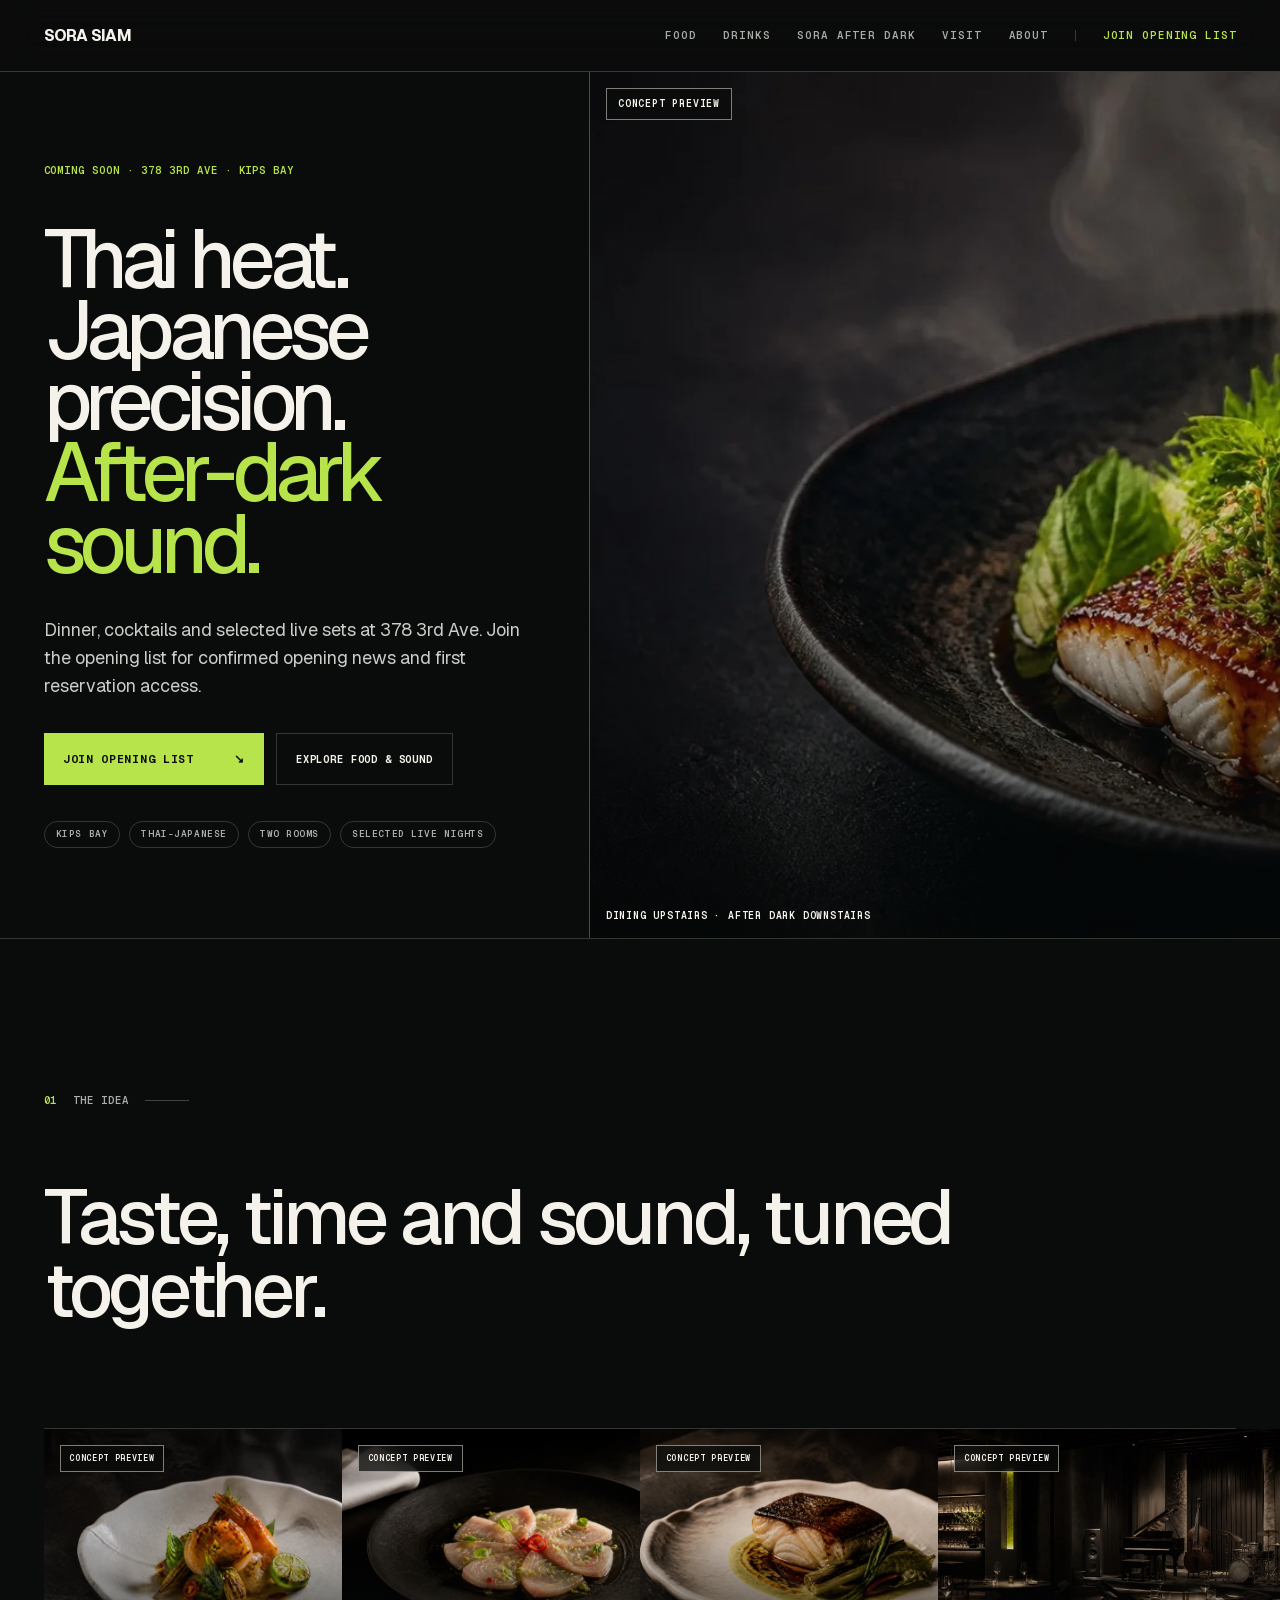
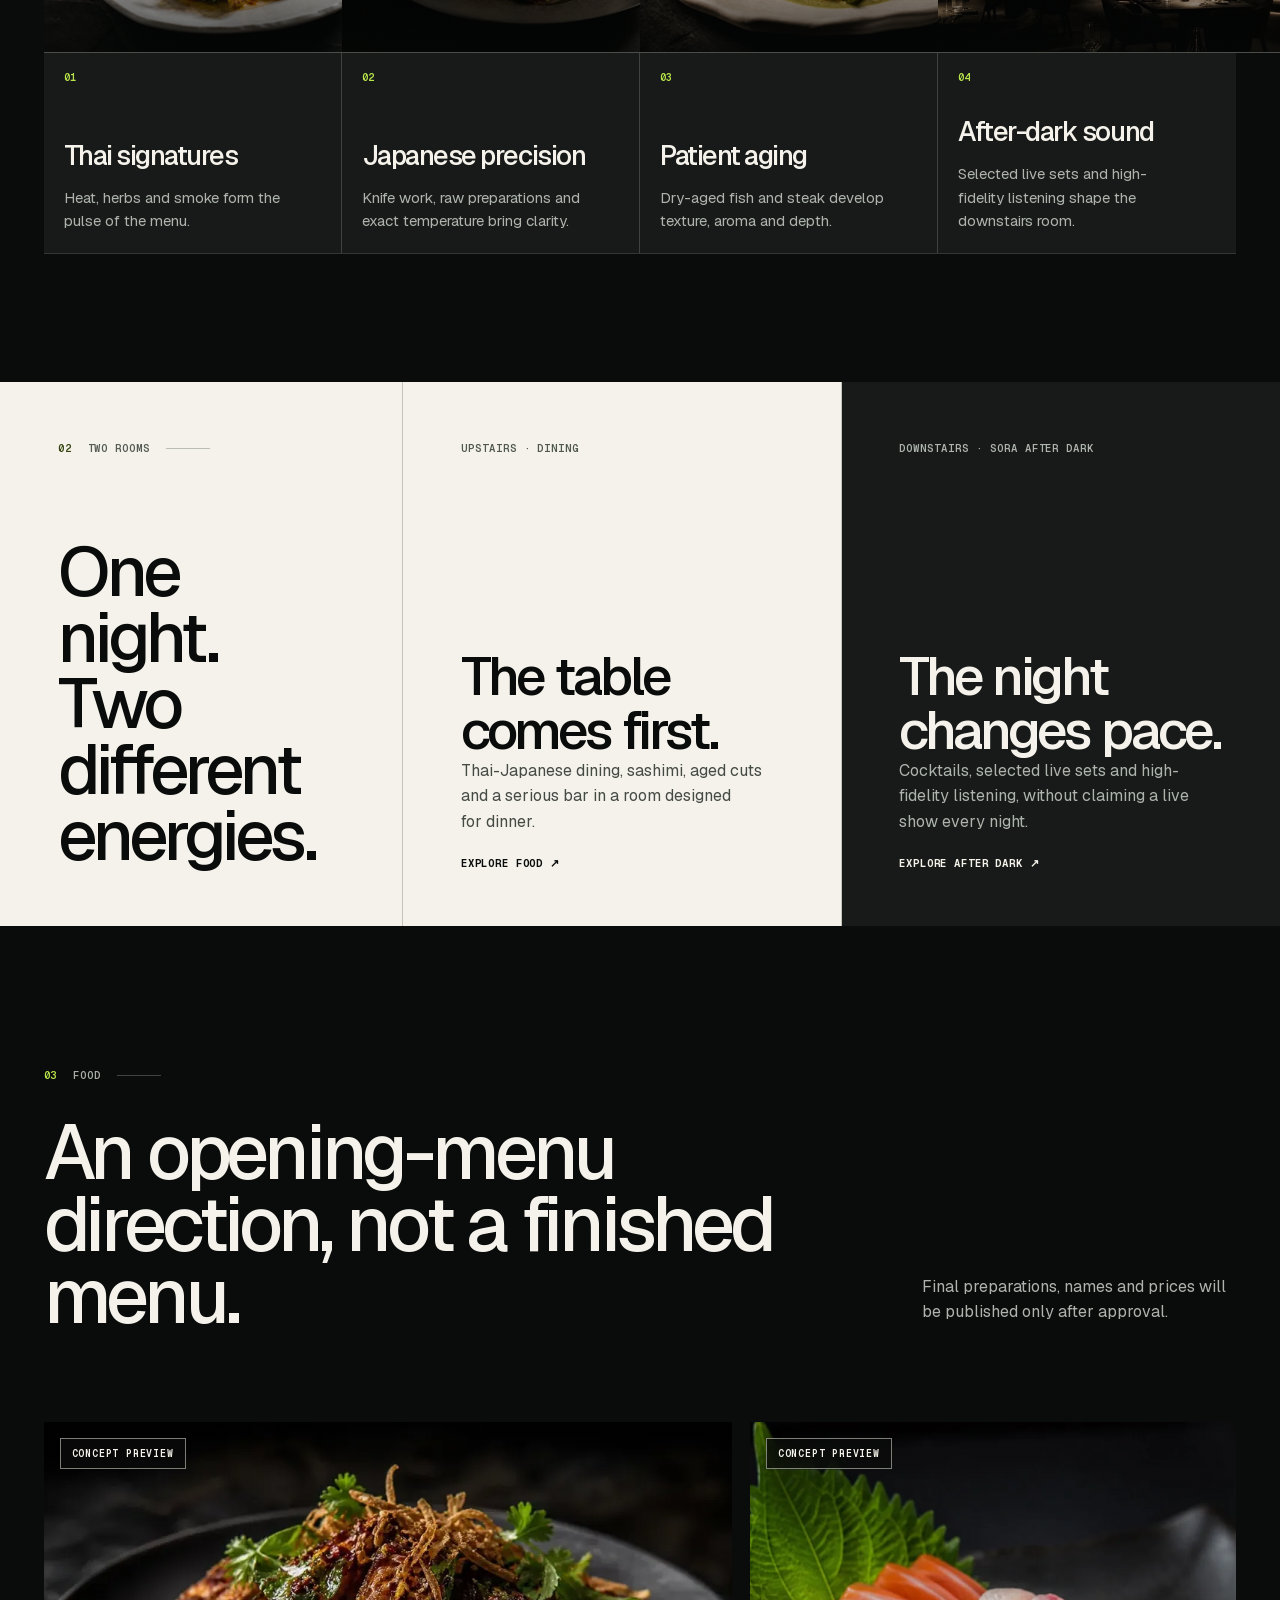
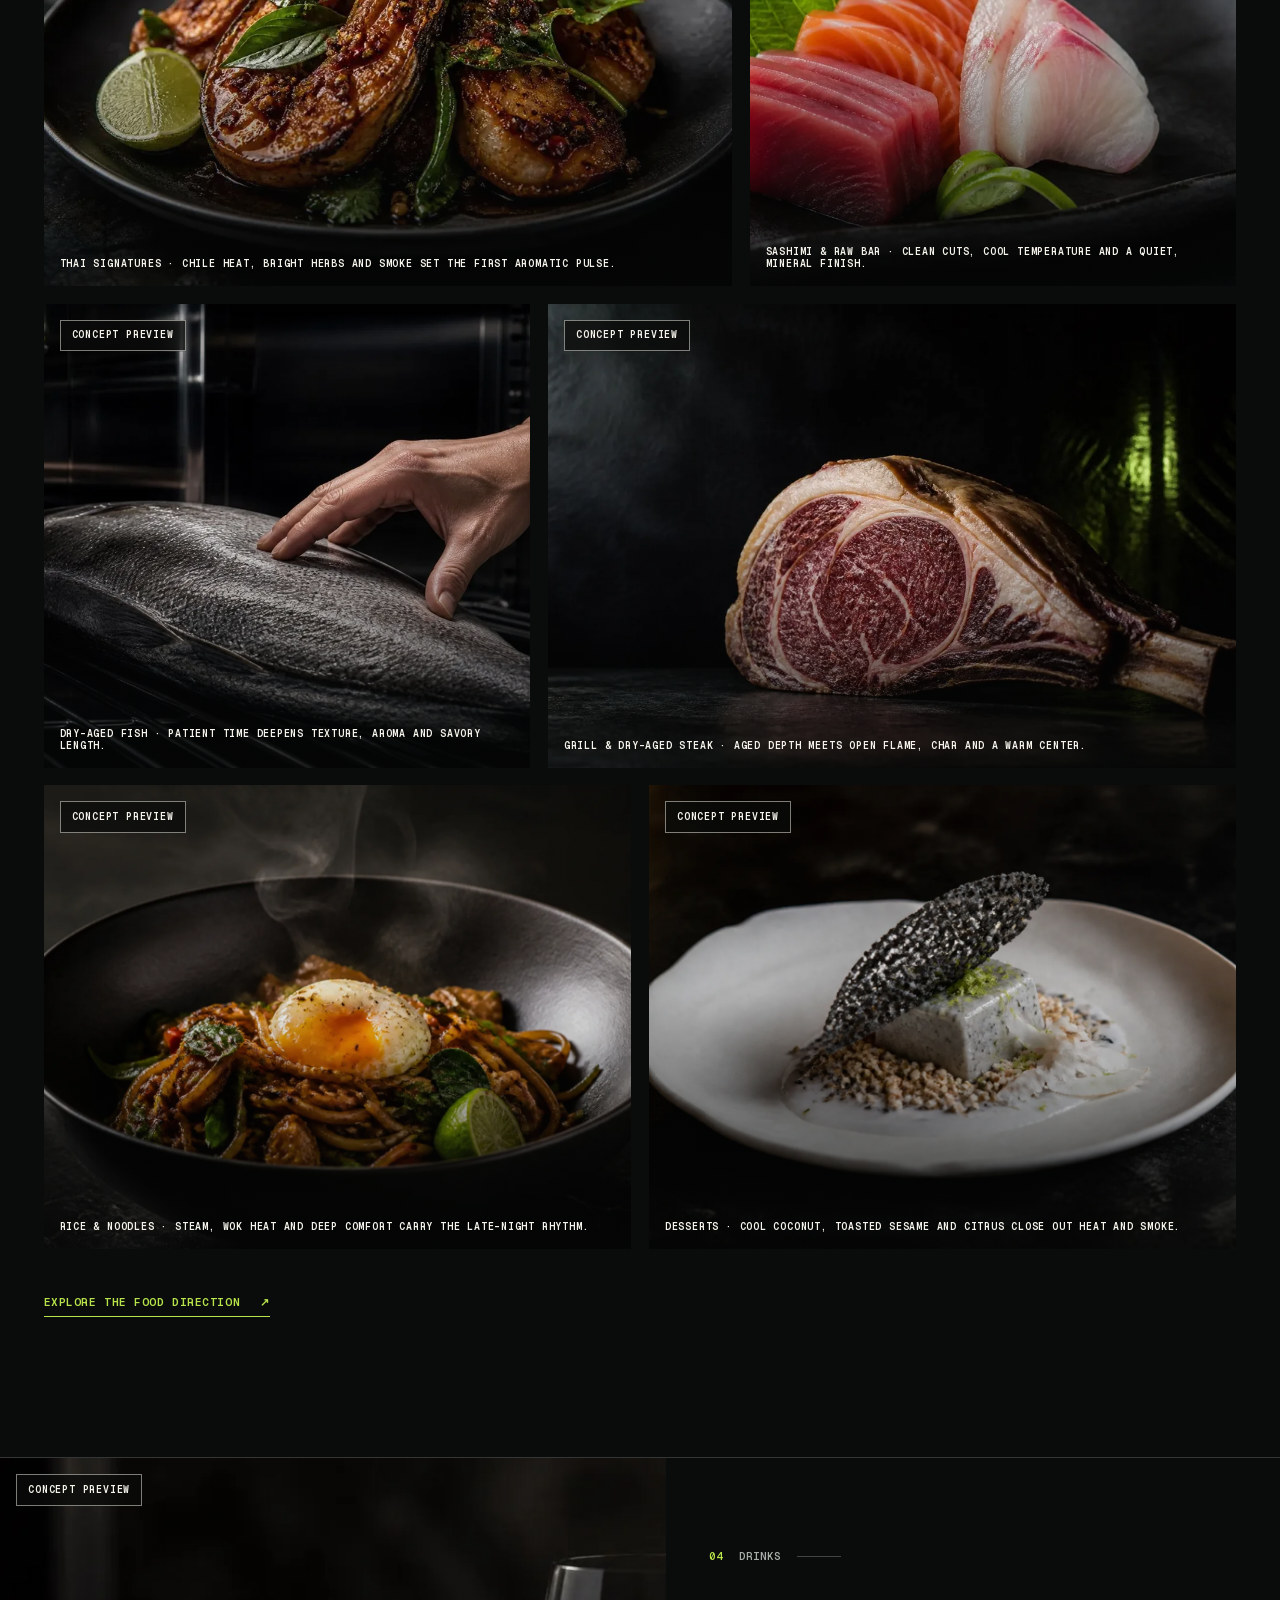
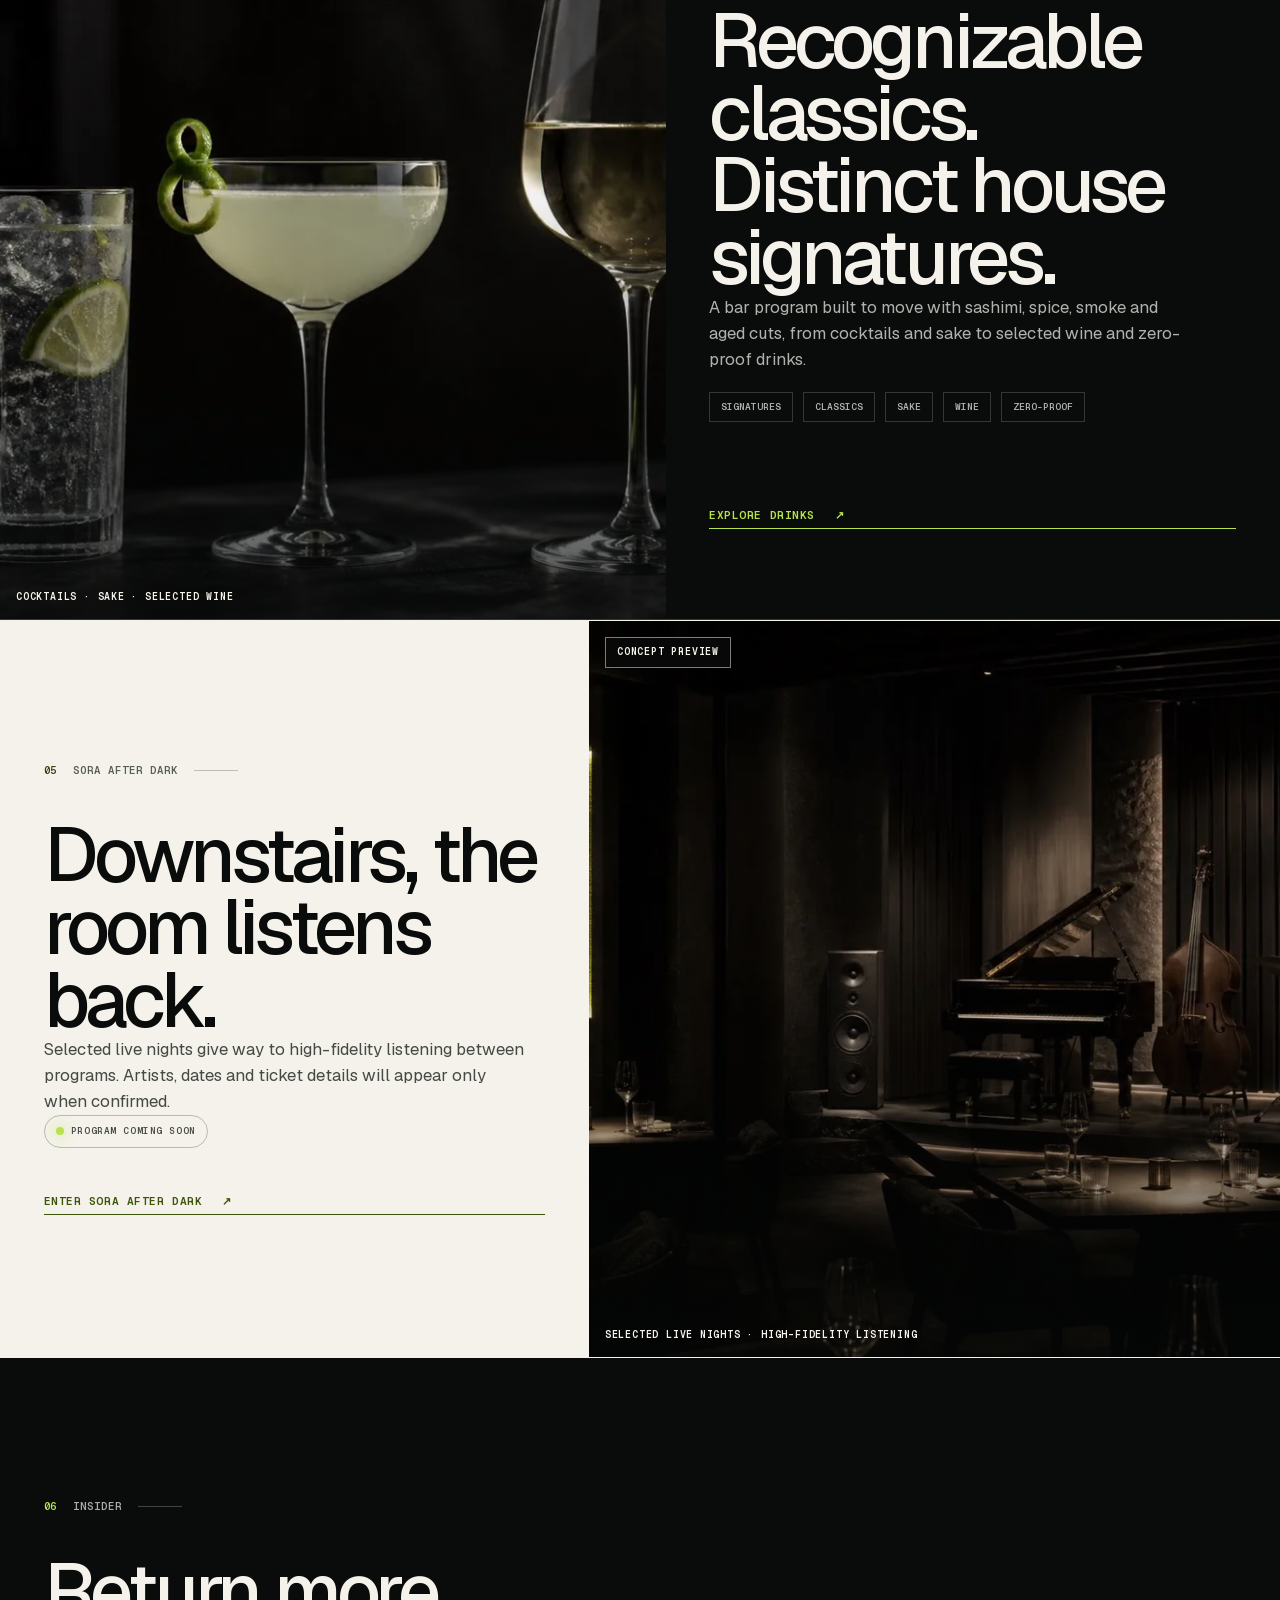
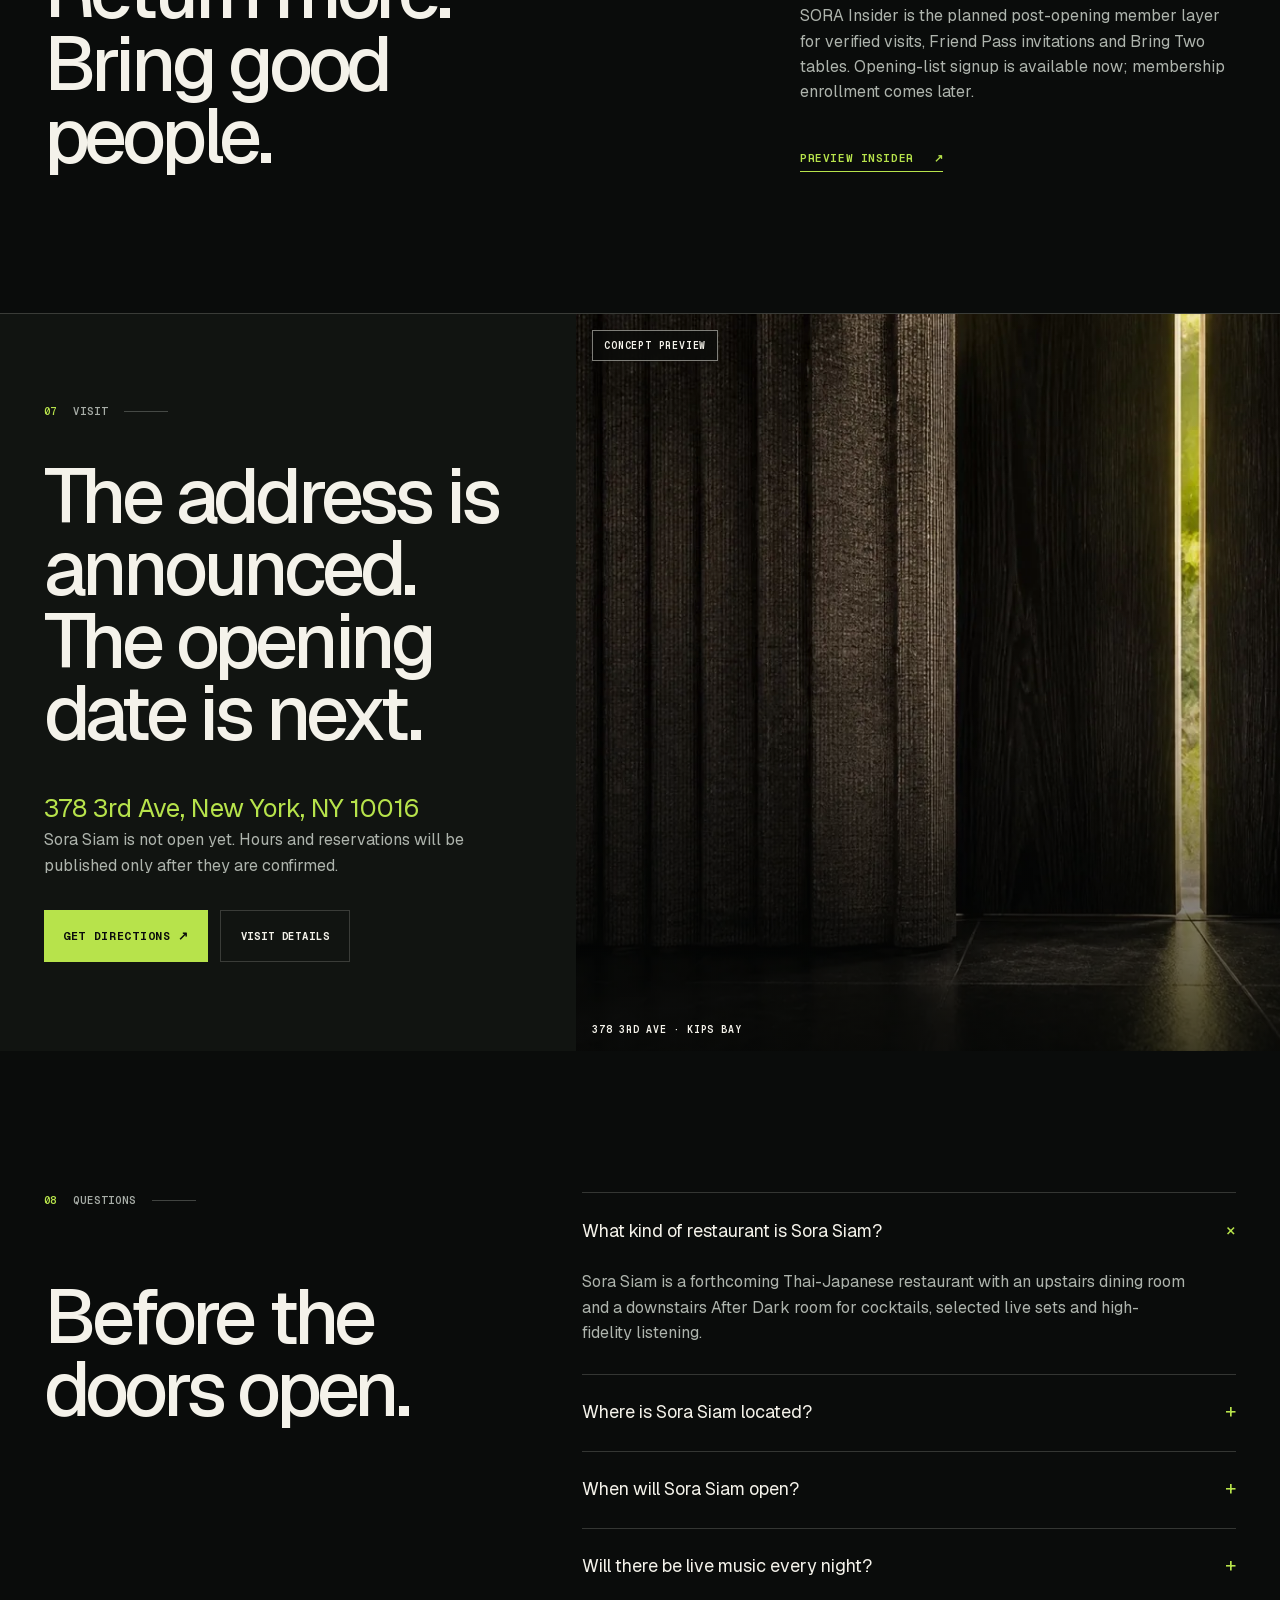
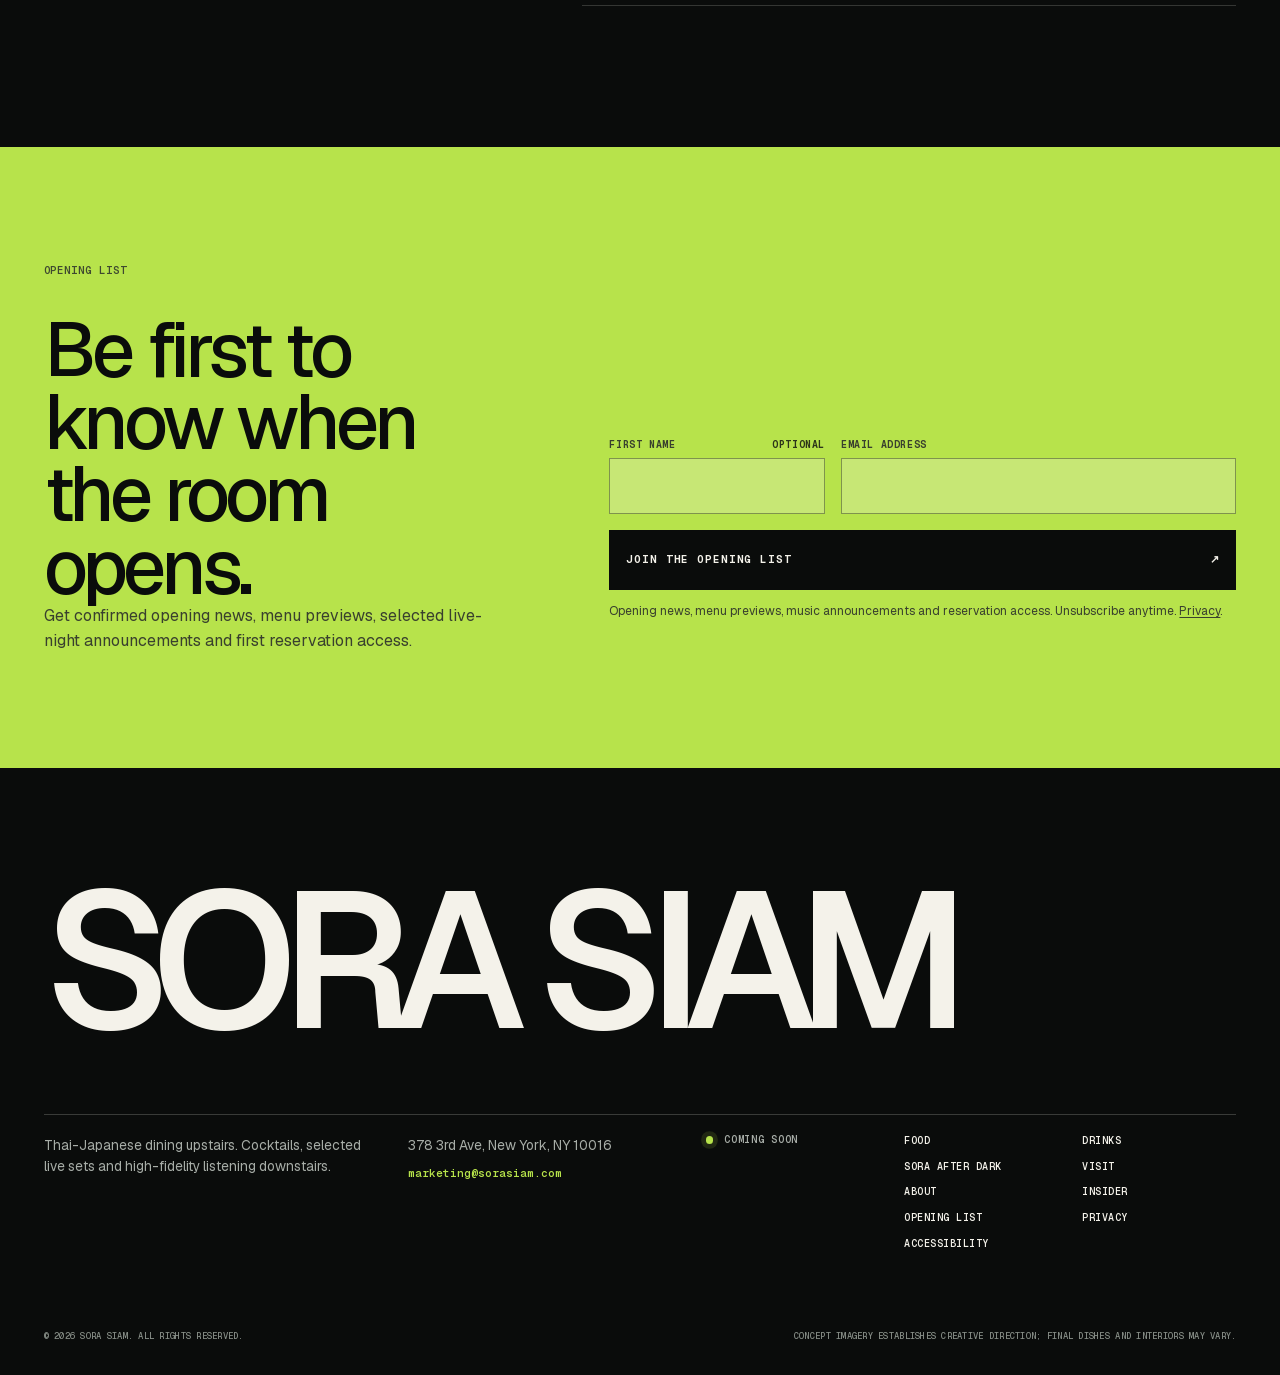
==== commit c118e814: "Fix final food cards in responsive homepage grid" ====
--- a/index.html
+++ b/index.html
@@ -1 +1 @@
-<!DOCTYPE html><html lang="en" data-scroll-behavior="smooth" class="geist_deef94d5-module__Sms4YG__variable geist_mono_1bf8cbf6-module__FlyLvG__variable"><head><meta charSet="utf-8"/><meta name="viewport" content="width=device-width, initial-scale=1"/><link rel="preload" href="/_next/static/media/797e433ab948586e-s.p.0r6juujl39pe6.woff2" as="font" crossorigin="" type="font/woff2"/><link rel="preload" href="/_next/static/media/caa3a2e1cccd8315-s.p.0wgildi0cnwt9.woff2" as="font" crossorigin="" type="font/woff2"/><link rel="preload" as="image" href="/images/hero.webp" fetchPriority="high"/><link rel="stylesheet" href="/_next/static/chunks/20q5-x1ah1h7o.css" data-precedence="next"/><link rel="preload" as="script" fetchPriority="low" href="/_next/static/chunks/3s6nzrbk-8mnv.js"/><script src="/_next/static/chunks/19mx3mg6lkumu.js" async=""></script><script src="/_next/static/chunks/227kwhsrjlnp4.js" async=""></script><script src="/_next/static/chunks/3tcwyjf3sdyt-.js" async=""></script><script src="/_next/static/chunks/turbopack-193tdqrugw4ny.js" async=""></script><script src="/_next/static/chunks/1s79d3qp_0k08.js" async="" crossorigin=""></script><script src="/_next/static/chunks/2o61st4mqtl65.js" async="" crossorigin=""></script><meta name="theme-color" content="#0a0c0b"/><meta name="color-scheme" content="dark"/><title>Sora Siam | Thai-Japanese Dining &amp; After Dark in NYC</title><meta name="description" content="Sora Siam is coming soon to 378 3rd Ave in Kips Bay: Thai-Japanese dining upstairs and cocktails, selected live sets and high-fidelity listening downstairs."/><meta name="application-name" content="Sora Siam"/><meta name="author" content="Sora Siam"/><link rel="manifest" href="/manifest.webmanifest"/><meta name="keywords" content="Sora Siam,Thai Japanese restaurant NYC,Thai Japanese restaurant Kips Bay,fresh sashimi NYC,dry-aged fish NYC,dry-aged steak Manhattan,live music restaurant NYC,listening room Kips Bay,cocktail bar Kips Bay,378 3rd Ave restaurant"/><meta name="creator" content="Sora Siam"/><meta name="publisher" content="Sora Siam"/><meta name="robots" content="index, follow"/><meta name="googlebot" content="index, follow, max-video-preview:-1, max-image-preview:large, max-snippet:-1"/><meta name="category" content="restaurant"/><link rel="canonical" href="https://sorasiam.com/"/><meta name="msvalidate.01" content="3A000FE09B4CC087E43770D994781ED5"/><meta name="mobile-web-app-capable" content="yes"/><meta name="apple-mobile-web-app-title" content="Sora Siam"/><meta name="apple-mobile-web-app-status-bar-style" content="black-translucent"/><meta property="og:title" content="Sora Siam | Thai-Japanese Dining &amp; After Dark in NYC"/><meta property="og:description" content="Thai-Japanese dining upstairs. Cocktails, selected live sets and high-fidelity listening downstairs. Coming soon to 378 3rd Ave."/><meta property="og:url" content="https://sorasiam.com/"/><meta property="og:site_name" content="Sora Siam"/><meta property="og:locale" content="en_US"/><meta property="og:image" content="https://sorasiam.com/og-image.jpg"/><meta property="og:image:width" content="1400"/><meta property="og:image:height" content="788"/><meta property="og:image:alt" content="Concept preview of Sora Siam Thai-Japanese dining and SORA After Dark"/><meta property="og:type" content="website"/><meta name="twitter:card" content="summary_large_image"/><meta name="twitter:title" content="Sora Siam | Thai-Japanese Dining &amp; After Dark in NYC"/><meta name="twitter:description" content="Thai-Japanese dining upstairs and SORA After Dark downstairs. Coming soon to 378 3rd Ave in Kips Bay."/><meta name="twitter:image" content="https://sorasiam.com/og-image.jpg"/><link rel="icon" href="/favicon.ico?favicon.2vob68tjqpejf.ico" sizes="256x256" type="image/x-icon"/><link rel="icon" href="/favicon.ico"/><link rel="apple-touch-icon" href="/apple-touch-icon.png"/><meta name="next-size-adjust" content=""/><script src="/_next/static/chunks/0cz1d0mv5g_q7.js" noModule=""></script></head><body><div hidden=""><!--$--><!--/$--></div><a class="skip-link" href="#main-content">Skip to content</a><header class="site-header"><a class="wordmark" aria-label="Sora Siam home" href="/">SORA SIAM</a><nav id="primary-navigation" class="main-nav " aria-label="Primary"><a href="/food/">Food</a><a href="/drinks/">Drinks</a><a href="/music/">SORA After Dark</a><a href="/location/">Visit</a><a href="/about/">About</a><a class="nav-cta" href="/#opening-list">Join Opening List</a></nav><button class="menu-toggle" type="button" aria-label="Open navigation" aria-expanded="false" aria-controls="primary-navigation"><span aria-hidden="true"></span><span aria-hidden="true"></span></button></header><main id="main-content" class="v2-page v2-home"><section class="v2-hero" aria-labelledby="hero-title"><div class="v2-hero-copy"><p class="eyebrow">COMING SOON · 378 3RD AVE · KIPS BAY</p><h1 id="hero-title">Thai heat.<br/>Japanese precision.<br/><span>After-dark sound.</span></h1><p class="v2-hero-lede">Dinner, cocktails and selected live sets at 378 3rd Ave. Join the opening list for confirmed opening news and first reservation access.</p><div class="v2-hero-actions"><a class="button button--primary" href="/#opening-list">Join opening list <span aria-hidden="true">↘</span></a><a class="button button--secondary" href="/#experience">Explore food &amp; sound</a></div><ul class="v2-quick-facts" aria-label="Sora Siam quick facts"><li>Kips Bay</li><li>Thai-Japanese</li><li>Two rooms</li><li>Selected live nights</li></ul></div><figure class="concept-image v2-hero-media"><img alt="Concept preview of Sora Siam&#x27;s Thai-Japanese dining room in warm after-dark light" fetchPriority="high" loading="eager" decoding="async" data-nimg="fill" style="position:absolute;height:100%;width:100%;left:0;top:0;right:0;bottom:0;object-position:50% 50%;color:transparent" src="/images/hero.webp"/><span class="concept-badge">Concept preview</span><figcaption>Dining upstairs · After Dark downstairs</figcaption></figure></section><section class="v2-pillars v2-shell" id="experience" aria-labelledby="pillars-title"><div class="v2-section-heading"><p class="section-mark"><span>01</span> The idea</p><h2 id="pillars-title">Taste, time and sound, tuned together.</h2></div><div class="v2-pillar-grid"><article><figure class="concept-image v2-pillar-image"><img alt="Concept preview of Thai-Japanese grilled prawns with Thai herbs, chile and lime" loading="lazy" decoding="async" data-nimg="fill" style="position:absolute;height:100%;width:100%;left:0;top:0;right:0;bottom:0;object-position:50% 50%;color:transparent" src="/images/pillar-thai-signatures.webp"/><span class="concept-badge">Concept preview</span><figcaption>Thai aromatics · concept study</figcaption></figure><div class="v2-pillar-copy"><span>01</span><h3>Thai signatures</h3><p>Heat, herbs and smoke form the pulse of the menu.</p></div></article><article><figure class="concept-image v2-pillar-image"><img alt="Concept preview of a precise Thai-Japanese raw fish preparation with citrus and chile" loading="lazy" decoding="async" data-nimg="fill" style="position:absolute;height:100%;width:100%;left:0;top:0;right:0;bottom:0;object-position:50% 50%;color:transparent" src="/images/pillar-japanese-precision.webp"/><span class="concept-badge">Concept preview</span><figcaption>Knife work · concept study</figcaption></figure><div class="v2-pillar-copy"><span>02</span><h3>Japanese precision</h3><p>Knife work, raw preparations and exact temperature bring clarity.</p></div></article><article><figure class="concept-image v2-pillar-image"><img alt="Concept preview of charcoal-roasted aged fish with a restrained Thai-Japanese sauce" loading="lazy" decoding="async" data-nimg="fill" style="position:absolute;height:100%;width:100%;left:0;top:0;right:0;bottom:0;object-position:50% 50%;color:transparent" src="/images/pillar-patient-aging.webp"/><span class="concept-badge">Concept preview</span><figcaption>Aging and fire · concept study</figcaption></figure><div class="v2-pillar-copy"><span>03</span><h3>Patient aging</h3><p>Dry-aged fish and steak develop texture, aroma and depth.</p></div></article><article><figure class="concept-image v2-pillar-image"><img alt="Concept preview of the downstairs SORA After Dark high-fidelity listening room" loading="lazy" decoding="async" data-nimg="fill" style="position:absolute;height:100%;width:100%;left:0;top:0;right:0;bottom:0;object-position:50% 54%;color:transparent" src="/images/sound-room.webp"/><span class="concept-badge">Concept preview</span><figcaption>SORA After Dark · concept study</figcaption></figure><div class="v2-pillar-copy"><span>04</span><h3>After-dark sound</h3><p>Selected live sets and high-fidelity listening shape the downstairs room.</p></div></article></div></section><section class="v2-two-rooms" aria-labelledby="rooms-title"><div class="v2-two-rooms-title"><p class="section-mark"><span>02</span> Two rooms</p><h2 id="rooms-title">One night. Two different energies.</h2></div><article><p class="eyebrow">UPSTAIRS · DINING</p><h3>The table comes first.</h3><p>Thai-Japanese dining, sashimi, aged cuts and a serious bar in a room designed for dinner.</p><a href="/food/">Explore food <span aria-hidden="true">↗</span></a></article><article class="v2-room-dark"><p class="eyebrow">DOWNSTAIRS · SORA AFTER DARK</p><h3>The night changes pace.</h3><p>Cocktails, selected live sets and high-fidelity listening, without claiming a live show every night.</p><a href="/music/">Explore After Dark <span aria-hidden="true">↗</span></a></article></section><section class="v2-food-preview v2-shell" aria-labelledby="food-preview-title"><div class="v2-section-heading v2-section-heading--split"><div><p class="section-mark"><span>03</span> Food</p><h2 id="food-preview-title">An opening-menu direction, not a finished menu.</h2></div><p>Final preparations, names and prices will be published only after approval.</p></div><div class="v2-food-grid"><figure class="concept-image v2-food-card v2-food-card--1"><img alt="Concept preview of Sora Siam&#x27;s Thai signature food direction with herbs and chile" loading="lazy" decoding="async" data-nimg="fill" style="position:absolute;height:100%;width:100%;left:0;top:0;right:0;bottom:0;object-position:50% 50%;color:transparent" src="/images/thai-signature.webp"/><span class="concept-badge">Concept preview</span><figcaption>Thai signatures · Chile heat, bright herbs and smoke set the first aromatic pulse.</figcaption></figure><figure class="concept-image v2-food-card v2-food-card--2"><img alt="Concept preview of the fresh sashimi and raw bar direction at Sora Siam" loading="lazy" decoding="async" data-nimg="fill" style="position:absolute;height:100%;width:100%;left:0;top:0;right:0;bottom:0;object-position:52% 48%;color:transparent" src="/images/sashimi.webp"/><span class="concept-badge">Concept preview</span><figcaption>Sashimi &amp; raw bar · Clean cuts, cool temperature and a quiet, mineral finish.</figcaption></figure><figure class="concept-image v2-food-card v2-food-card--3"><img alt="Concept preview of dry-aged fish prepared for the Sora Siam food program" loading="lazy" decoding="async" data-nimg="fill" style="position:absolute;height:100%;width:100%;left:0;top:0;right:0;bottom:0;object-position:50% 48%;color:transparent" src="/images/aged-fish.webp"/><span class="concept-badge">Concept preview</span><figcaption>Dry-aged fish · Patient time deepens texture, aroma and savory length.</figcaption></figure><figure class="concept-image v2-food-card v2-food-card--4"><img alt="Concept preview of dry-aged steak from the Sora Siam grill program" loading="lazy" decoding="async" data-nimg="fill" style="position:absolute;height:100%;width:100%;left:0;top:0;right:0;bottom:0;object-position:50% 50%;color:transparent" src="/images/aged-steak.webp"/><span class="concept-badge">Concept preview</span><figcaption>Grill &amp; dry-aged steak · Aged depth meets open flame, char and a warm center.</figcaption></figure><figure class="concept-image v2-food-card v2-food-card--5"><img alt="Concept preview of steaming noodles with Thai herbs, chile and lime" loading="lazy" decoding="async" data-nimg="fill" style="position:absolute;height:100%;width:100%;left:0;top:0;right:0;bottom:0;object-position:50% 48%;color:transparent" src="/images/food-rice-noodles.webp"/><span class="concept-badge">Concept preview</span><figcaption>Rice &amp; noodles · Steam, wok heat and deep comfort carry the late-night rhythm.</figcaption></figure><figure class="concept-image v2-food-card v2-food-card--6"><img alt="Concept preview of a restrained coconut, black sesame and citrus dessert" loading="lazy" decoding="async" data-nimg="fill" style="position:absolute;height:100%;width:100%;left:0;top:0;right:0;bottom:0;object-position:50% 50%;color:transparent" src="/images/food-dessert.webp"/><span class="concept-badge">Concept preview</span><figcaption>Desserts · Cool coconut, toasted sesame and citrus close out heat and smoke.</figcaption></figure></div><a class="section-link" href="/food/">Explore the food direction <span aria-hidden="true">↗</span></a></section><section class="v2-feature-split v2-feature-split--drinks" aria-labelledby="drinks-preview-title"><figure class="concept-image"><img alt="Concept preview of Sora Siam cocktails and selected wine at the bar" loading="lazy" decoding="async" data-nimg="fill" style="position:absolute;height:100%;width:100%;left:0;top:0;right:0;bottom:0;object-position:50% 50%;color:transparent" src="/images/bar-program.webp"/><span class="concept-badge">Concept preview</span><figcaption>Cocktails · sake · selected wine</figcaption></figure><div><p class="section-mark"><span>04</span> Drinks</p><h2 id="drinks-preview-title">Recognizable classics. Distinct house signatures.</h2><p>A bar program built to move with sashimi, spice, smoke and aged cuts, from cocktails and sake to selected wine and zero-proof drinks.</p><ul class="v2-inline-list"><li>Signatures</li><li>Classics</li><li>Sake</li><li>Wine</li><li>Zero-proof</li></ul><a class="section-link" href="/drinks/">Explore drinks <span aria-hidden="true">↗</span></a></div></section><section class="v2-feature-split v2-feature-split--sound" aria-labelledby="sound-preview-title"><div><p class="section-mark"><span>05</span> SORA After Dark</p><h2 id="sound-preview-title">Downstairs, the room listens back.</h2><p>Selected live nights give way to high-fidelity listening between programs. Artists, dates and ticket details will appear only when confirmed.</p><p class="v2-status-chip"><span></span> Program coming soon</p><a class="section-link section-link--dark" href="/music/">Enter SORA After Dark <span aria-hidden="true">↗</span></a></div><figure class="concept-image"><img alt="Concept preview of the downstairs SORA After Dark listening room" loading="lazy" decoding="async" data-nimg="fill" style="position:absolute;height:100%;width:100%;left:0;top:0;right:0;bottom:0;object-position:50% 50%;color:transparent" src="/images/sound-room.webp"/><span class="concept-badge">Concept preview</span><figcaption>Selected live nights · high-fidelity listening</figcaption></figure></section><section class="v2-insider-preview v2-shell" aria-labelledby="insider-preview-title"><div><p class="section-mark"><span>06</span> Insider</p><h2 id="insider-preview-title">Return more. Bring good people.</h2></div><div><p>SORA Insider is the planned post-opening member layer for verified visits, Friend Pass invitations and Bring Two tables. Opening-list signup is available now; membership enrollment comes later.</p><a class="section-link" href="/insider/">Preview Insider <span aria-hidden="true">↗</span></a></div></section><section class="v2-visit" aria-labelledby="visit-title"><div class="v2-visit-copy"><p class="section-mark"><span>07</span> Visit</p><h2 id="visit-title">The address is announced. The opening date is next.</h2><address>378 3rd Ave, New York, NY 10016</address><p>Sora Siam is not open yet. Hours and reservations will be published only after they are confirmed.</p><div class="v2-visit-actions"><a href="https://www.google.com/maps/dir/?api=1&amp;destination=378+3rd+Ave%2C+New+York%2C+NY+10016" class="button button--primary" target="_blank" rel="noreferrer">Get directions ↗</a><a class="button button--secondary" href="/location/">Visit details</a></div></div><figure class="concept-image"><img alt="Atmospheric concept preview for Sora Siam&#x27;s forthcoming Kips Bay location" loading="lazy" decoding="async" data-nimg="fill" style="position:absolute;height:100%;width:100%;left:0;top:0;right:0;bottom:0;object-position:50% 50%;color:transparent" src="/images/location-preview.webp"/><span class="concept-badge">Concept preview</span><figcaption>378 3rd Ave · Kips Bay</figcaption></figure></section><section class="v2-faq v2-shell" aria-labelledby="faq-title"><div class="v2-section-heading"><p class="section-mark"><span>08</span> Questions</p><h2 id="faq-title">Before the doors open.</h2></div><div class="v2-faq-list"><details open=""><summary>What kind of restaurant is Sora Siam?<span aria-hidden="true">+</span></summary><p>Sora Siam is a forthcoming Thai-Japanese restaurant with an upstairs dining room and a downstairs After Dark room for cocktails, selected live sets and high-fidelity listening.</p></details><details><summary>Where is Sora Siam located?<span aria-hidden="true">+</span></summary><p>Sora Siam is coming to 378 3rd Ave, New York, NY 10016, in Kips Bay, Manhattan.</p></details><details><summary>When will Sora Siam open?<span aria-hidden="true">+</span></summary><p>The opening date has not been announced. Join the opening list for confirmed opening news and first reservation access when it becomes available.</p></details><details><summary>Will there be live music every night?<span aria-hidden="true">+</span></summary><p>No nightly live schedule has been announced. SORA After Dark plans selected live nights, with high-fidelity listening between programs.</p></details></div></section><section class="opening-list-section" id="opening-list" aria-labelledby="opening-list-title"><div class="opening-list-intro"><p class="eyebrow">OPENING LIST</p><h2 id="opening-list-title">Be first to know when the room opens.</h2><p>Get confirmed opening news, menu previews, selected live-night announcements and first reservation access.</p></div><form class="opening-list-form"><div class="opening-list-fields"><label><span>First name <small>optional</small></span><input type="text" autoComplete="given-name" maxLength="80" name="firstName"/></label><label class="opening-list-email"><span>Email address</span><input type="email" autoComplete="email" inputMode="email" maxLength="254" required="" name="email"/></label><label class="form-honeypot" hidden="">Website<input type="text" tabindex="-1" autoComplete="off" name="website"/></label><button type="submit">Join the opening list<span aria-hidden="true">↗</span></button></div><p class="opening-list-consent">Opening news, menu previews, music announcements and reservation access. Unsubscribe anytime. <a href="/privacy/">Privacy</a>.</p><p class="opening-list-message" role="status" aria-live="polite"></p></form></section></main><footer class="site-footer"><div class="footer-wordmark" aria-label="Sora Siam">SORA SIAM</div><div class="footer-grid"><p>Thai-Japanese dining upstairs. Cocktails, selected live sets and high-fidelity listening downstairs.</p><div><address>378 3rd Ave, New York, NY 10016</address><a class="footer-email" href="mailto:marketing@sorasiam.com">marketing@sorasiam.com</a></div><p class="footer-status"><span></span> Coming soon</p><nav aria-label="Footer"><a href="/food/">Food</a><a href="/drinks/">Drinks</a><a href="/music/">SORA After Dark</a><a href="/location/">Visit</a><a href="/about/">About</a><a href="/insider/">Insider</a><a href="/#opening-list">Opening list</a><a href="/privacy/">Privacy</a><a href="/accessibility/">Accessibility</a></nav></div><div class="footer-legal"><p>© 2026 Sora Siam. All rights reserved.</p><p>Concept imagery establishes creative direction; final dishes and interiors may vary.</p></div></footer><script type="application/ld+json">{"@context":"https://schema.org","@graph":[{"@type":"Restaurant","@id":"https://sorasiam.com/#restaurant","name":"Sora Siam","url":"https://sorasiam.com","logo":{"@type":"ImageObject","url":"https://sorasiam.com/logo.png","width":256,"height":256},"slogan":"Thai heat. Japanese precision. Live sound.","disambiguatingDescription":"Forthcoming Thai-Japanese restaurant and listening room at 378 3rd Ave in Kips Bay, Manhattan.","description":"A forthcoming Thai-Japanese restaurant in Kips Bay with dining upstairs and cocktails, selected live sets and high-fidelity listening downstairs.","email":"marketing@sorasiam.com","mainEntityOfPage":{"@id":"https://sorasiam.com/#webpage"},"image":["https://sorasiam.com/restaurant-1x1.jpg","https://sorasiam.com/restaurant-4x3.jpg","https://sorasiam.com/images/hero.webp","https://sorasiam.com/images/thai-signature.webp","https://sorasiam.com/images/sashimi.webp","https://sorasiam.com/images/sound-room.webp"],"servesCuisine":["Thai","Japanese","Asian","Thai-Japanese fusion"],"hasMap":"https://www.google.com/maps/dir/?api=1&destination=378+3rd+Ave%2C+New+York%2C+NY+10016","address":{"@type":"PostalAddress","streetAddress":"378 3rd Ave","addressLocality":"New York","addressRegion":"NY","postalCode":"10016","addressCountry":"US"},"geo":{"@type":"GeoCoordinates","latitude":40.741663,"longitude":-73.981539},"containedInPlace":{"@type":"Place","name":"Kips Bay, Manhattan, New York City"},"additionalProperty":{"@type":"PropertyValue","name":"Opening status","value":"Coming soon; not open yet"},"amenityFeature":[{"@type":"LocationFeatureSpecification","name":"Live music on selected nights","value":true},{"@type":"LocationFeatureSpecification","name":"High-fidelity music listening","value":true}],"containsPlace":[{"@type":"Place","name":"Sora Siam Upstairs Dining Room","description":"Thai-Japanese dining, sashimi, aged cuts and bar service."},{"@type":"Place","name":"SORA After Dark","description":"Downstairs cocktails, selected live sets and high-fidelity listening."}]},{"@type":"WebSite","@id":"https://sorasiam.com/#website","url":"https://sorasiam.com","name":"Sora Siam","description":"Official site for Sora Siam Thai-Japanese dining and SORA After Dark in Kips Bay, Manhattan.","publisher":{"@id":"https://sorasiam.com/#restaurant"},"inLanguage":"en-US"},{"@type":"WebPage","@id":"https://sorasiam.com#webpage","url":"https://sorasiam.com","name":"Sora Siam | Thai-Japanese Restaurant & SORA After Dark in NYC","description":"Official opening preview for Sora Siam at 378 3rd Ave: Thai-Japanese dining upstairs and cocktails, selected live sets and high-fidelity listening downstairs.","isPartOf":{"@id":"https://sorasiam.com/#website"},"about":{"@id":"https://sorasiam.com/#restaurant"},"mainEntity":{"@id":"https://sorasiam.com/#restaurant"},"publisher":{"@id":"https://sorasiam.com/#restaurant"},"breadcrumb":{"@id":"https://sorasiam.com#breadcrumb"},"primaryImageOfPage":{"@type":"ImageObject","url":"https://sorasiam.com/images/hero.webp"},"dateModified":"2026-08-24","inLanguage":"en-US"},{"@type":"BreadcrumbList","@id":"https://sorasiam.com#breadcrumb","itemListElement":[{"@type":"ListItem","position":1,"name":"Sora Siam","item":"https://sorasiam.com/"}]},{"@type":"FAQPage","mainEntity":[{"@type":"Question","name":"What kind of restaurant is Sora Siam?","acceptedAnswer":{"@type":"Answer","text":"Sora Siam is a forthcoming Thai-Japanese restaurant with an upstairs dining room and a downstairs After Dark room for cocktails, selected live sets and high-fidelity listening."}},{"@type":"Question","name":"Where is Sora Siam located?","acceptedAnswer":{"@type":"Answer","text":"Sora Siam is coming to 378 3rd Ave, New York, NY 10016, in Kips Bay, Manhattan."}},{"@type":"Question","name":"When will Sora Siam open?","acceptedAnswer":{"@type":"Answer","text":"The opening date has not been announced. Join the opening list for confirmed opening news and first reservation access when it becomes available."}},{"@type":"Question","name":"Will there be live music every night?","acceptedAnswer":{"@type":"Answer","text":"No nightly live schedule has been announced. SORA After Dark plans selected live nights, with high-fidelity listening between programs."}}]}]}</script><!--$--><!--/$--><nav class="mobile-action-bar" aria-label="Quick actions"><a href="/#opening-list">Opening list</a><a href="https://www.google.com/maps/dir/?api=1&amp;destination=378+3rd+Ave%2C+New+York%2C+NY+10016" target="_blank" rel="noreferrer">Directions ↗</a></nav><script src="/_next/static/chunks/3s6nzrbk-8mnv.js" id="_R_" async=""></script><script>(self.__next_f=self.__next_f||[]).push([0])</script><script>self.__next_f.push([1,"1:\"$Sreact.fragment\"\n2:I[39756,[\"/_next/static/chunks/1s79d3qp_0k08.js\"],\"default\"]\n3:I[37457,[\"/_next/static/chunks/1s79d3qp_0k08.js\"],\"default\"]\n4:I[22016,[\"/_next/static/chunks/1s79d3qp_0k08.js\",\"/_next/static/chunks/2o61st4mqtl65.js\"],\"\"]\n5:I[94237,[\"/_next/static/chunks/1s79d3qp_0k08.js\",\"/_next/static/chunks/2o61st4mqtl65.js\"],\"AnalyticsLink\"]\n6:I[94523,[\"/_next/static/chunks/1s79d3qp_0k08.js\"],\"PageAnalytics\"]\n7:I[93963,[\"/_next/static/chunks/1s79d3qp_0k08.js\",\"/_next/static/chunks/2o61st4mqtl65.js\"],\"Header\"]\n8:I[5500,[\"/_next/static/chunks/1s79d3qp_0k08.js\",\"/_next/static/chunks/2o61st4mqtl65.js\"],\"Image\"]\n1a:I[68027,[\"/_next/static/chunks/1s79d3qp_0k08.js\"],\"default\",1]\n:HL[\"/_next/static/chunks/20q5-x1ah1h7o.css\",\"style\"]\n:HL[\"/_next/static/media/797e433ab948586e-s.p.0r6juujl39pe6.woff2\",\"font\",{\"crossOrigin\":\"\",\"type\":\"font/woff2\"}]\n:HL[\"/_next/static/media/caa3a2e1cccd8315-s.p.0wgildi0cnwt9.woff2\",\"font\",{\"crossOrigin\":\"\",\"type\":\"font/woff2\"}]\n0:{\"P\":null,\"c\":[\"\",\"\"],\"q\":\"\",\"i\":false,\"f\":[[[\"\",{\"children\":[\"__PAGE__\",{},\"$undefined\",\"$undefined\",4608]},\"$undefined\",\"$undefined\",4624],[[\"$\",\"$1\",\"c\",{\"children\":[[[\"$\",\"link\",\"0\",{\"rel\":\"stylesheet\",\"href\":\"/_next/static/chunks/20q5-x1ah1h7o.css\",\"precedence\":\"next\",\"crossOrigin\":\"$undefined\",\"nonce\":\"$undefined\"}],[\"$\",\"script\",\"script-0\",{\"src\":\"/_next/static/chunks/1s79d3qp_0k08.js\",\"async\":true,\"nonce\":\"$undefined\"}]],[\"$\",\"html\",null,{\"lang\":\"en\",\"data-scroll-behavior\":\"smooth\",\"className\":\"geist_deef94d5-module__Sms4YG__variable geist_mono_1bf8cbf6-module__FlyLvG__variable\",\"children\":[\"$\",\"body\",null,{\"children\":[[\"$\",\"a\",null,{\"className\":\"skip-link\",\"href\":\"#main-content\",\"children\":\"Skip to content\"}],[\"$\",\"$L2\",null,{\"parallelRouterKey\":\"children\",\"error\":\"$undefined\",\"errorStyles\":\"$undefined\",\"errorScripts\":\"$undefined\",\"template\":[\"$\",\"$L3\",null,{}],\"templateStyles\":\"$undefined\",\"templateScripts\":\"$undefined\",\"notFound\":[[\"$\",\"main\",null,{\"id\":\"main-content\",\"className\":\"not-found\",\"children\":[[\"$\",\"p\",null,{\"className\":\"eyebrow\",\"children\":\"404 · OFF MENU\"}],[\"$\",\"h1\",null,{\"children\":\"This course isn’t being served.\"}],[\"$\",\"$L4\",null,{\"className\":\"button button--primary\",\"href\":\"/\",\"children\":\"Return to Sora Siam\"}]]}],[]],\"forbidden\":\"$undefined\",\"unauthorized\":\"$undefined\"}],[\"$\",\"nav\",null,{\"className\":\"mobile-action-bar\",\"aria-label\":\"Quick actions\",\"children\":[[\"$\",\"$L5\",null,{\"href\":\"/#opening-list\",\"event\":\"opening_list_view\",\"children\":\"Opening list\"}],[\"$\",\"$L5\",null,{\"href\":\"https://www.google.com/maps/dir/?api=1\u0026destination=378+3rd+Ave%2C+New+York%2C+NY+10016\",\"event\":\"directions_click\",\"external\":true,\"target\":\"_blank\",\"rel\":\"noreferrer\",\"children\":\"Directions ↗\"}]]}],[\"$\",\"$L6\",null,{}]]}]}]]}],{\"children\":[[\"$\",\"$1\",\"c\",{\"children\":[[[\"$\",\"$L7\",null,{}],[\"$\",\"main\",null,{\"id\":\"main-content\",\"className\":\"v2-page v2-home\",\"children\":[[\"$\",\"section\",null,{\"className\":\"v2-hero\",\"aria-labelledby\":\"hero-title\",\"children\":[[\"$\",\"div\",null,{\"className\":\"v2-hero-copy\",\"children\":[[\"$\",\"p\",null,{\"className\":\"eyebrow\",\"children\":\"COMING SOON · 378 3RD AVE · KIPS BAY\"}],[\"$\",\"h1\",null,{\"id\":\"hero-title\",\"children\":[\"Thai heat.\",[\"$\",\"br\",null,{}],\"Japanese precision.\",[\"$\",\"br\",null,{}],[\"$\",\"span\",null,{\"children\":\"After-dark sound.\"}]]}],[\"$\",\"p\",null,{\"className\":\"v2-hero-lede\",\"children\":\"Dinner, cocktails and selected live sets at 378 3rd Ave. Join the opening list for confirmed opening news and first reservation access.\"}],[\"$\",\"div\",null,{\"className\":\"v2-hero-actions\",\"children\":[[\"$\",\"$L4\",null,{\"className\":\"button button--primary\",\"href\":\"/#opening-list\",\"children\":[\"Join opening list \",[\"$\",\"span\",null,{\"aria-hidden\":\"true\",\"children\":\"↘\"}]]}],[\"$\",\"$L4\",null,{\"className\":\"button button--secondary\",\"href\":\"/#experience\",\"children\":\"Explore food \u0026 sound\"}]]}],[\"$\",\"ul\",null,{\"className\":\"v2-quick-facts\",\"aria-label\":\"Sora Siam quick facts\",\"children\":[[\"$\",\"li\",null,{\"children\":\"Kips Bay\"}],[\"$\",\"li\",null,{\"children\":\"Thai-Japanese\"}],[\"$\",\"li\",null,{\"children\":\"Two rooms\"}],[\"$\",\"li\",null,{\"children\":\"Selected live nights\"}]]}]]}],[\"$\",\"figure\",null,{\"className\":\"concept-image v2-hero-media\",\"children\":[[\"$\",\"$L8\",null,{\"src\":\"/images/hero.webp\",\"alt\":\"Concept preview of Sora Siam's Thai-Japanese dining room in warm after-dark light\",\"fill\":true,\"fetchPriority\":\"high\",\"loading\":\"eager\",\"sizes\":\"(max-width: 860px) 100vw, 55vw\",\"style\":{\"objectPosition\":\"50% 50%\"}}],[\"$\",\"span\",null,{\"className\":\"concept-badge\",\"children\":\"Concept preview\"}],[\"$\",\"figcaption\",null,{\"children\":\"Dining upstairs · After Dark downstairs\"}]]}]]}],[\"$\",\"section\",null,{\"className\":\"v2-pillars v2-shell\",\"id\":\"experience\",\"aria-labelledby\":\"pillars-title\",\"children\":[[\"$\",\"div\",null,{\"className\":\"v2-section-heading\",\"children\":[[\"$\",\"p\",null,{\"className\":\"section-mark\",\"children\":[[\"$\",\"span\",null,{\"children\":\"01\"}],\" The idea\"]}],[\"$\",\"h2\",null,{\"id\":\"pillars-title\",\"children\":\"Taste, time and sound, tuned together.\"}]]}],[\"$\",\"div\",null,{\"className\":\"v2-pillar-grid\",\"children\":[[\"$\",\"article\",null,{\"children\":[[\"$\",\"figure\",null,{\"className\":\"concept-image v2-pillar-image\",\"children\":[[\"$\",\"$L8\",null,{\"src\":\"/images/pillar-thai-signatures.webp\",\"alt\":\"Concept preview of Thai-Japanese grilled prawns with Thai herbs, chile and lime\",\"fill\":true,\"fetchPriority\":\"$undefined\",\"loading\":\"lazy\",\"sizes\":\"(max-width: 608px) 100vw, (max-width: 1152px) 50vw, 25vw\",\"style\":{\"objectPosition\":\"50% 50%\"}}],[\"$\",\"span\",null,{\"className\":\"concept-badge\",\"children\":\"Concept preview\"}],[\"$\",\"figcaption\",null,{\"children\":\"Thai aromatics · concept study\"}]]}],[\"$\",\"div\",null,{\"className\":\"v2-pillar-copy\",\"children\":[[\"$\",\"span\",null,{\"children\":\"01\"}],[\"$\",\"h3\",null,{\"children\":\"Thai signatures\"}],\"$L9\"]}]]}],\"$La\",\"$Lb\",\"$Lc\"]}]]}],\"$Ld\",\"$Le\",\"$Lf\",\"$L10\",\"$L11\",\"$L12\",\"$L13\",\"$L14\"]}],\"$L15\",\"$L16\"],[\"$L17\"],\"$L18\"]}],{},null,false,null]},null,false,null],\"$L19\",false]],\"m\":\"$undefined\",\"G\":[\"$1a\",[\"$L1b\"]],\"S\":true,\"h\":null,\"r\":\"$undefined\",\"s\":\"$undefined\",\"a\":\"$undefined\",\"l\":\"$undefined\",\"p\":\"$undefined\",\"d\":\"$undefined\",\"b\":\"iaFBcVdnAOZDgzXkaSmOQ\"}\n1d:I[17656,[\"/_next/static/chunks/1s79d3qp_0k08.js\",\"/_next/static/chunks/2o61st4mqtl65.js\"],\"WaitlistForm\"]\n1f:I[97367,[\"/_next/static/chunks/1s79d3qp_0k08.js\"],\"OutletBoundary\"]\n20:\"$Sreact.suspense\"\n22:I[97367,[\"/_next/static/chunks/1s79d3qp_0k08.js\"],\"ViewportBoundary\"]\n24:I[97367,[\"/_next/static/chunks/1s79d3qp_0k08.js\"],\"MetadataBoundary\"]\n9:[\"$\",\"p\",null,{\"children\":\"Heat, herbs and smoke form the pulse of the menu.\"}]\na:[\"$\",\"article\",null,{\"children\":[[\"$\",\"figure\",null,{\"className\":\"concept-image v2-pillar-image\",\"children\":[[\"$\",\"$L8\",null,{\"src\":\"/images/pillar-japanese-precision.webp\",\"alt\":\"Concept preview of a precise Thai-Japanese raw fish preparation with citrus and chile\",\"fill\":true,\"fetchPriority\":\"$undefined\",\"loading\":\"lazy\",\"sizes\":\"(max-width: 608px) 100vw, (max-width: 1152px) 50vw, 25vw\",\"style\":{\"objectPosition\":\"50% 50%\"}}],[\"$\",\"span\",null,{\"className\":\"concept-badge\",\"children\":\"Concept preview\"}],[\"$\",\"figcaption\",null,{\"children\":\"Knife work · concept study\"}]]}],[\"$\",\"div\",null,{\"className\":\"v2-pillar-copy\",\"children\":[[\"$\",\"span\",null,{\"children\":\"02\"}],[\"$\",\"h3\",null,{\"children\":\"Japanese precision\"}],[\"$\",\"p\",null,{\"children\":\"Knife work, raw preparations and exact temperature bring clarity.\"}]]}]]}]\nb:[\"$\",\"article\",null,{\"children\":[[\"$\",\"figure\",null,{\"className\":\"concept-image v2-pillar-image\",\"children\":[[\"$\",\"$L8\",null,{\"src\":\"/images/pillar-patient-aging.webp\",\"alt\":\"Concept preview of charcoal-roasted aged fish with a restrained Thai-Japanese sauce\",\"fill\":true,\"fetchPriority\":\"$undefined\",\"loading\":\"lazy\",\"sizes\":\"(max-width: 608px) 100vw, (max-width: 1152px) 50vw, 25vw\",\"style\":{\"objectPosition\":\"50% 50%\"}}],[\"$\",\"span\",null,{\"className\":\"concept-badge\",\"children\":\"Concept preview\"}],[\"$\",\"figcaption\",null,{\"children\":\"Aging and fire · concept study\"}]]}],[\"$\",\"div\",null,{\"className\":\"v2-pillar-copy\",\"children\":[[\"$\",\"span\",null,{\"children\":\"03\"}],[\"$\",\"h3\",null,{\"children\":\"Patient aging\"}],[\"$\",\"p\",null,{\"children\":\"Dry-aged fish and steak develop texture, aroma and depth.\"}]]}]]}]\nc:[\"$\",\"article\",null,{\"children\":[[\"$\",\"figure\",null,{\"className\":\"concept-image v2-pillar-image\",\"children\":[[\"$\",\"$L8\",null,{\"src\":\"/images/sound-room.webp\",\"alt\":\"Concept preview of the downstairs SORA After Dark high-fidelity listening room\",\"fill\":true,\"fetchPriority\":\"$undefined\",\"loading\":\"lazy\",\"sizes\":\"(max-width: 608px) 100vw, (max-width: 1152px) 50vw, 25vw\",\"style\":{\"objectPosition\":\"50% 54%\"}}],[\"$\",\"span\",null,{\"className\":\"concept-badge\",\"children\":\"Concept preview\"}],[\"$\",\"figcaption\",null,{\"children\":\"SORA After Dark · concept study\"}]]}],[\"$\",\"div\",null,{\"className\":\"v2-pillar-copy\",\"children\":[[\"$\",\"span\",null,{\"children\":\"04\"}],[\"$\",\"h3\",null,{\"children\":\"After-dark sound\"}],[\"$\",\"p\",null,{\"children\":\"Selected live sets and high-fidelity listening shape the downstairs room.\"}]]}]]}]\nd:[\"$\",\"section\",null,{\"className\":\"v2-two-rooms\",\"aria-labelledby\":\"rooms-title\",\"children\":[[\"$\",\"div\",null,{\"className\":\"v2-two-rooms-title\",\"children\":[[\"$\",\"p\",null,{\"className\":\"section-mark\",\"children\":[[\"$\",\"span\",null,{\"children\":\"02\"}],\" Two rooms\"]}],[\"$\",\"h2\",null,{\"id\":\"rooms-title\",\"children\":\"One night. Two different energies.\"}]]}],[\"$\",\"article\",null,{\"children\":[[\"$\",\"p\",null,{\"className\":\"eyebrow\",\"children\":\"UPSTAIRS · DINING\"}],[\"$\",\"h3\",null,{\"children\":\"The table comes first.\"}],[\"$\",\"p\",null,{\"children\":\"Thai-Japanese dining, sashimi, aged cuts and a serious bar in a room designed for dinner.\"}],[\"$\",\"$L4\",null,{\"href\":\"/food/\",\"children\":[\"Explore food \",[\"$\",\"span\",null,{\"aria-hidden\":\"true\",\"children\":\"↗\"}]]}]]}],[\"$\",\"article\",null,{\"className\":\"v2-room-dark\",\"children\":[[\"$\",\"p\",null,{\"className\":\"eyebrow\",\"children\":\"DOWNSTAIRS · SORA AFTER DARK\"}],[\"$\",\"h3\",null,{\"children\":\"The night changes pace.\"}],[\"$\",\"p\",null,{\"children\":\"Cocktails, selected live sets and high-fidelity listening, without claiming a live show every night.\"}],[\"$\",\"$L4\",null,{\"href\":\"/music/\",\"children\":[\"Explore After Dark \",[\"$\",\"span\",null,{\"aria-hidden\":\"true\",\"children\":\"↗\"}]]}]]}]]}]\ne:[\"$\",\"section\",null,{\"className\":\"v2-food-preview v2-shell\",\"aria-labelledby\":\"food-preview-title\",\"children\":[[\"$\",\"div\",null,{\"className\":\"v2-section-heading v2-section-heading--split\",\"children\":[[\"$\",\"div\",null,{\"children\":[[\"$\",\"p\",null,{\"className\":\"section-mark\",\"children\":[[\"$\",\"span\",null,{\"children\":\"03\"}],\" Food\"]}],[\"$\",\"h2\",null,{\"id\":\"food-preview-title\",\"children\":\"An opening-menu direction, not a finished menu.\"}]]}],[\"$\",\"p\",null,{\"children\":\"Final preparations, names and prices will be published only after approval.\"}]]}],[\"$\",\"div\",null,{\"className\":\"v2-food-grid\",\"children\":[[\"$\",\"figure\",\"Thai signatures\",{\"className\":\"concept-image v2-food-card v2-food-card--1\",\"children\":[[\"$\",\"$L8\",null,{\"src\":\"/images/thai-signature.webp\",\"alt\":\"Concept preview of Sora Siam's Thai signature food direction with herbs and chile\",\"fill\":true,\"fetchPriority\":\"$undefined\",\"loading\":\"lazy\",\"sizes\":\"(max-width: 680px) 100vw, (max-width: 1080px) 50vw, 33vw\",\"style\":{\"objectPosition\":\"50% 50%\"}}],[\"$\",\"span\",null,{\"className\":\"concept-badge\",\"children\":\"Concept preview\"}],[\"$\",\"figcaption\",null,{\"children\":\"Thai signatures · Chile heat, bright herbs and smoke set the first aromatic pulse.\"}]]}],[\"$\",\"figure\",\"Sashimi \u0026 raw bar\",{\"className\":\"concept-image v2-food-card v2-food-card--2\",\"children\":[[\"$\",\"$L8\",null,{\"src\":\"/images/sashimi.webp\",\"alt\":\"Concept preview of the fresh sashimi and raw bar direction at Sora Siam\",\"fill\":true,\"fetchPriority\":\"$undefined\",\"loading\":\"lazy\",\"sizes\":\"(max-width: 680px) 100vw, (max-width: 1080px) 50vw, 33vw\",\"style\":{\"objectPosition\":\"52% 48%\"}}],[\"$\",\"span\",null,{\"className\":\"concept-badge\",\"children\":\"Concept preview\"}],[\"$\",\"figcaption\",null,{\"children\":\"Sashimi \u0026 raw bar · Clean cuts, cool temperature and a quiet, mineral finish.\"}]]}],[\"$\",\"figure\",\"Dry-aged fish\",{\"className\":\"concept-image v2-food-card v2-food-card--3\",\"children\":[[\"$\",\"$L8\",null,{\"src\":\"/images/aged-fish.webp\",\"alt\":\"Concept preview of dry-aged fish prepared for the Sora Siam food program\",\"fill\":true,\"fetchPriority\":\"$undefined\",\"loading\":\"lazy\",\"sizes\":\"(max-width: 680px) 100vw, (max-width: 1080px) 50vw, 33vw\",\"style\":{\"objectPosition\":\"50% 48%\"}}],[\"$\",\"span\",null,{\"className\":\"concept-badge\",\"children\":\"Concept preview\"}],[\"$\",\"figcaption\",null,{\"children\":\"Dry-aged fish · Patient time deepens texture, aroma and savory length.\"}]]}],[\"$\",\"figure\",\"Grill \u0026 dry-aged steak\",{\"className\":\"concept-image v2-food-card v2-food-card--4\",\"children\":[[\"$\",\"$L8\",null,{\"src\":\"/images/aged-steak.webp\",\"alt\":\"Concept preview of dry-aged steak from the Sora Siam grill program\",\"fill\":true,\"fetchPriority\":\"$undefined\",\"loading\":\"lazy\",\"sizes\":\"(max-width: 680px) 100vw, (max-width: 1080px) 50vw, 33vw\",\"style\":{\"objectPosition\":\"50% 50%\"}}],[\"$\",\"span\",null,{\"className\":\"concept-badge\",\"children\":\"Concept preview\"}],[\"$\",\"figcaption\",null,{\"children\":\"Grill \u0026 dry-aged steak · Aged depth meets open flame, char and a warm center.\"}]]}],[\"$\",\"figure\",\"Rice \u0026 noodles\",{\"className\":\"concept-image v2-food-card v2-food-card--5\",\"children\":[[\"$\",\"$L8\",null,{\"src\":\"/images/food-rice-noodles.webp\",\"alt\":\"Concept preview of steaming noodles with Thai herbs, chile and lime\",\"fill\":true,\"fetchPriority\":\"$undefined\",\"loading\":\"lazy\",\"sizes\":\"(max-width: 680px) 100vw, (max-width: 1080px) 50vw, 33vw\",\"style\":{\"objectPosition\":\"50% 48%\"}}],[\"$\",\"span\",null,{\"className\":\"concept-badge\",\"children\":\"Concept preview\"}],[\"$\",\"figcaption\",null,{\"children\":\"Rice \u0026 noodles · Steam, wok heat and deep comfort carry the late-night rhythm.\"}]]}],[\"$\",\"figure\",\"Desserts\",{\"className\":\"concept-image v2-food-card v2-food-card--6\",\"children\":[[\"$\",\"$L8\",null,{\"src\":\"/images/food-dessert.webp\",\"alt\":\"Concept preview of a restrained coconut, black sesame and citrus dessert\",\"fill\":true,\"fetchPriority\":\"$undefined\",\"loading\":\"lazy\",\"sizes\":\"(max-width: 680px) 100vw, (max-width: 1080px) 50vw, 33vw\",\"style\":{\"objectPosition\":\"50% 50%\"}}],[\"$\",\"span\",null,{\"className\":\"concept-badge\",\"children\":\"Concept preview\"}],[\"$\",\"figcaption\",null,{\"children\":\"Desserts · Cool coconut, toasted sesame and citrus close out heat and smoke.\"}]]}]]}],\"$L1c\"]}]\nf:[\"$\",\"section\",null,{\"className\":\"v2-feature-split v2-feature-split--drinks\",\"aria-labelledby\":\"drinks-preview-title\",\"children\":[[\"$\",\"figure\",null,{\"className\":\"concept-image\",\"children\":[[\"$\",\"$L8\",null,{\"src\":\"/images/bar-program.webp\",\"alt\":\"Concept preview of Sora Siam cocktails and selected wine at the bar\",\"fill\":true,\"fetchPriority\":\"$undefined\",\"loading\":\"lazy\",\"sizes\":\"(max-width: 860px) 100vw, 52vw\",\"style\":{\"objectPosition\":\"50% 50%\"}}],[\"$\",\"span\",null,{\"className\":\"concept-badge\",\"children\":\"Concept preview\"}],[\"$\",\"figcaption\",null,{\"children\":\"Cocktails · sake · selected wine\"}]]}],[\"$\",\"div\",null,{\"children\":[[\"$\",\"p\",null,{\"className\":\"section-mark\",\"children\":[[\"$\",\"span\",null,{\"children\":\"04\"}],\" Drinks\"]}],[\"$\",\"h2\",null,{\"id\":\"drinks-preview-title\",\"children\":\"Recognizable classics. Distinct house signatures.\"}],[\"$\",\"p\",null,{\"children\":\"A bar program built to move with sashimi, spice, smoke and aged cuts, from cocktails and sake to selected wine and zero-proof drinks.\"}],[\"$\",\"ul\",null,{\"className\":\"v2-inline-list\",\"children\":[[\"$\",\"li\",null,{\"children\":\"Signatures\"}],[\"$\",\"li\",null,{\"children\":\"Classics\"}],[\"$\",\"li\",null,{\"children\":\"Sake\"}],[\"$\",\"li\",null,{\"children\":\"Wine\"}],[\"$\",\"li\",null,{\"children\":\"Zero-proof\"}]]}],[\"$\",\"$L4\",null,{\"className\":\"section-link\",\"href\":\"/drinks/\",\"children\":[\"Explore drinks \",[\"$\",\"span\",null,{\"aria-hidden\":\"true\",\"children\":\"↗\"}]]}]]}]]}]\n10:[\"$\",\"section\",null,{\"className\":\"v2-feature-split v2-feature-split--sound\",\"aria-labelledby\":\"sound-preview-title\",\"children\":[[\"$\",\"div\",null,{\"children\":[[\"$\",\"p\",null,{\"className\":\"section-mark\",\"children\":[[\"$\",\"span\",null,{\"children\":\"05\"}],\" SORA After Dark\"]}],[\"$\",\"h2\",null,{\"id\":\"sound-preview-title\",\"children\":\"Downstairs, the room listens back.\"}],[\"$\",\"p\",null,{\"children\":\"Selected live nights give way to high-fidelity listening between programs. Artists, dates and ticket details will appear only when confirmed.\"}],[\"$\",\"p\",null,{\"className\":\"v2-status-chip\",\"children\":[[\"$\",\"span\",null,{}],\" Program coming soon\"]}],[\"$\",\"$L4\",null,{\"className\":\"section-link section-link--dark\",\"href\":\"/music/\",\"children\":[\"Enter SORA After Dark \",[\"$\",\"span\",null,{\"aria-hidden\":\"true\",\"children\":\"↗\"}]]}]]}],[\"$\",\"figure\",null,{\"className\":\"concept-image\",\"children\":[[\"$\",\"$L8\",null,{\"src\":\"/images/sound-room.webp\",\"alt\":\"Concept preview of the downstairs SORA After Dark listening room\",\"fill\":true,\"fetchPriority\":\"$undefined\",\"loading\":\"lazy\",\"sizes\":\"(max-width: 860px) 100vw, 58vw\",\"style\":{\"objectPosition\":\"50% 50%\"}}],[\"$\",\"span\",null,{\"className\":\"concept-badge\",\"children\":\"Concept preview\"}],[\"$\",\"figcaption\",null,{\"children\":\"Selected live nights · high-fidelity listening\"}]]}]]}]\n11:[\"$\",\"section\",null,{\"className\":\"v2-insider-preview v2-shell\",\"aria-labelledby\":\"insider-preview-title\",\"children\":[[\"$\",\"div\",null,{\"children\":[[\"$\",\"p\",null,{\"className\":\"section-mark\",\"children\":[[\"$\",\"span\",null,{\"children\":\"06\"}],\" Insider\"]}],[\"$\",\"h2\",null,{\"id\":\"insider-preview-title\",\"children\":\"Return more. Bring good people.\"}]]}],[\"$\",\"div\",null,{\"children\":[[\"$\",\"p\",null,{\"children\":\"SORA Insider is the planned post-opening member layer for verified visits, Friend Pass invitations and Bring Two tables. Opening-list signup is available now; membership enrollment comes later.\"}],[\"$\",\"$L4\",null,{\"className\":\"section-link\",\"href\":\"/insider/\",\"children\":[\"Preview Insider \",[\"$\",\"span\",null,{\"aria-hidden\":\"true\",\"children\":\"↗\"}]]}]]}]]}]\n12:[\"$\",\"section\",null,{\"className\":\"v2-visit\",\"aria-labelledby\":\"visit-title\",\"children\":[[\"$\",\"div\",null,{\"className\":\"v2-visit-copy\",\"children\":[[\"$\",\"p\",null,{\"className\":\"section-mark\",\"children\":[[\"$\",\"span\",null,{\"children\":\"07\"}],\" Visit\"]}],[\"$\",\"h2\",null,{\"id\":\"visit-title\",\"children\":\"The address is announced. The opening date is next.\"}],[\"$\",\"address\",null,{\"children\":\"378 3rd Ave, New York, NY 10016\"}],[\"$\",\"p\",null,{\"children\":\"Sora Siam is not open yet. Hours and reservations will be published only after they are confirmed.\"}],[\"$\",\"div\",null,{\"className\":\"v2-visit-actions\",\"children\":[[\"$\",\"$L5\",null,{\"className\":\"button button--primary\",\"href\":\"https://www.google.com/maps/dir/?api=1\u0026destination=378+3rd+Ave%2C+New+York%2C+NY+10016\",\"event\":\"directions_click\",\"external\":true,\"target\":\"_blank\",\"rel\":\"noreferrer\",\"children\":\"Get directions ↗\"}],[\"$\",\"$L4\",null,{\"className\":\"button button--secondary\",\"href\":\"/location/\",\"children\":\"Visit details\"}]]}]]}],[\"$\",\"figure\",null,{\"className\":\"concept-image\",\"children\":[[\"$\",\"$L8\",null,{\"src\":\"/images/location-preview.webp\",\"alt\":\"Atmospheric concept preview for Sora Siam's forthcoming Kips Bay location\",\"fill\":true,\"fetchPriority\":\"$undefined\",\"loading\":\"lazy\",\"sizes\":\"(max-width: 860px) 100vw, 52vw\",\"style\":{\"objectPosition\":\"50% 50%\"}}],[\"$\",\"span\",null,{\"className\":\"concept-badge\",\"children\":\"Concept preview\"}],[\"$\",\"figcaption\",null,{\"children\":\"378 3rd Ave · Kips Bay\"}]]}]]}]\n13:[\"$\",\"section\",null,{\"className\":\"v2-faq v2-shell\",\"aria-labelledby\":\"faq-title\",\"children\":[[\"$\",\"div\",null,{\"className\":\"v2-section-heading\",\"children\":[[\"$\",\"p\",null,{\"className\":\"section-mark\",\"children\":[[\"$\",\"span\",null,{\"children\":\"08\"}],\" Questions\"]}],[\"$\",\"h2\",null,{\"id\":\"faq-title\",\"children\":\"Before the doors open.\"}]]}],[\"$\",\"div\",null,{\"className\":\"v2-faq-list\",\"children\":[[\"$\",\"details\",\"What kind of restaurant is Sora Siam?\",{\"open\":true,\"children\":[[\"$\",\"summary\",null,{\"children\":[\"What kind of restaurant is Sora Siam?\",[\"$\",\"span\",null,{\"aria-hidden\":\"true\",\"children\":\"+\"}]]}],[\"$\",\"p\",null,{\"children\":\"Sora Siam is a forthcoming Thai-Japanese restaurant with an upstairs dining room and a downstairs After Dark room for cocktails, selected live sets and high-fidelity listening.\"}]]}],[\"$\",\"details\",\"Where is Sora Siam located?\",{\"open\":false,\"children\":[[\"$\",\"summary\",null,{\"children\":[\"Where is Sora Siam located?\",[\"$\",\"span\",null,{\"aria-hidden\":\"true\",\"children\":\"+\"}]]}],[\"$\",\"p\",null,{\"children\":\"Sora Siam is coming to 378 3rd Ave, New York, NY 10016, in Kips Bay, Manhattan.\"}]]}],[\"$\",\"details\",\"When will Sora Siam open?\",{\"open\":false,\"children\":[[\"$\",\"summary\",null,{\"children\":[\"When will Sora Siam open?\",[\"$\",\"span\",null,{\"aria-hidden\":\"true\",\"children\":\"+\"}]]}],[\"$\",\"p\",null,{\"children\":\"The opening date has not been announced. Join the opening list for confirmed opening news and first reservation access when it becomes available.\"}]]}],[\"$\",\"details\",\"Will there be live music every night?\",{\"open\":false,\"children\":[[\"$\",\"summary\",null,{\"children\":[\"Will there be live music every night?\",[\"$\",\"span\",null,{\"aria-hidden\":\"true\",\"children\":\"+\"}]]}],[\"$\",\"p\",null,{\"children\":\"No nightly live schedule has been announced. SORA After Dark plans selected live nights, with high-fidelity listening between programs.\"}]]}]]}]]}]\n14:[\"$\",\"section\",null,{\"className\":\"opening-list-section\",\"id\":\"opening-list\",\"aria-labelledby\":\"opening-list-title\",\"children\":[[\"$\",\"div\",null,{\"className\":\"opening-list-intro\",\"children\":[[\"$\",\"p\",null,{\"className\":\"eyebrow\",\"children\":\"OPENING LIST\"}],[\"$\",\"h2\",null,{\"id\":\"opening-list-title\",\"children\":\"Be first to know when the room opens.\"}],[\"$\",\"p\",null,{\"children\":\"Get confirmed opening news, menu previews, selected live-night announcements and first reservation access.\"}]]}],[\"$\",\"$L1d\",null,{}]]}]\n15:[\"$\",\"footer\",null,{\"className\":\"site-footer\",\"children\":[[\"$\",\"div\",null,{\"className\":\"footer-wordmark\",\"aria-label\":\"Sora Siam\",\"children\":\"SORA SIAM\"}],[\"$\",\"div\",null,{\"className\":\"footer-grid\",\"children\":[[\"$\",\"p\",null,{\"children\":\"Thai-Japanese dining upstairs. Cocktails, selected live sets and high-fidelity listening downstairs.\"}],[\"$\",\"div\",null,{\"children\":[[\"$\",\"address\",null,{\"children\":\"378 3rd Ave, New York, NY 10016\"}],[\"$\",\"a\",null,{\"className\":\"footer-email\",\"href\":\"mailto:marketing@sorasiam.com\",\"children\":\"marketing@sorasiam.com\"}]]}],[\"$\",\"p\",null,{\"className\":\"footer-status\",\"children\":[[\"$\",\"span\",null,{}],\" Coming soon\"]}],[\"$\",\"nav\",null,{\"aria-label\":\"Footer\",\"children\":[[\"$\",\"$L4\",null,{\"href\":\"/food/\",\"children\":\"Food\"}],[\"$\",\"$L4\",null,{\"href\":\"/drinks/\",\"children\":\"Drinks\"}],[\"$\",\"$L4\",null,{\"href\":\"/music/\",\"children\":\"SORA After Dark\"}],[\"$\",\"$L4\",null,{\"href\":\"/location/\",\"children\":\"Visit\"}],[\"$\",\"$L4\",null,{\"href\":\"/about/\",\"children\":\"About\"}],[\"$\",\"$L4\",null,{\"href\":\"/insider/\",\"children\":\"Insider\"}],[\"$\",\"$L4\",null,{\"href\":\"/#opening-list\",\"children\":\"Opening list\"}],[\"$\",\"$L4\",null,{\"href\":\"/privacy/\",\"children\":\"Privacy\"}],[\"$\",\"$L4\",null,{\"href\":\"/accessibility/\",\"children\":\"Accessibility\"}]]}]]}],[\"$\",\"div\",null,{\"className\":\"footer-legal\",\"children\":[[\"$\",\"p\",null,{\"children\":\"© 2026 Sora Siam. All rights reserved.\"}],[\"$\",\"p\",null,{\"children\":\"Concept imagery establishes creative direction; final dishes and interiors may vary.\"}]]}]]}]\n1e:T108b,{\"@context\":\"https://schema.org\",\"@graph\":[{\"@type\":\"Restaurant\",\"@id\":\"https://sorasiam.com/#restaurant\",\"name\":\"Sora Siam\",\"url\":\"https://sorasiam.com\",\"logo\":{\"@type\":\"ImageObject\",\"url\":\"https://sorasiam.com/logo.png\",\"width\":256,\"height\":256},\"slogan\":\"Thai heat. Japanese precision. Live sound.\",\"disambiguatingDescription\":\"Forthcoming Thai-Japanese restaurant and listening room at 378 3rd Ave in Kips Bay, Manhattan.\",\"description\":\"A forthcoming Thai-Japanese restaurant in Kips Bay with dining upstairs and cocktails, selected live sets and high-fidelity listening downstairs.\",\"email\":\"marketing@sorasiam.com\",\"mainEntityOfPage\":{\"@id\":\"https://sorasiam.com/#webpage\"},\"image\":[\"https://sorasiam.com/restaurant-1x1.jpg\",\"https://sorasiam.com/restaurant-4x3.jpg\",\"https://sorasiam.com/images/hero.webp\",\"https://sorasiam.com/images/thai-signature.webp\",\"https://sorasiam.com/images/sashimi.webp\",\"https://sorasiam.com/images/sound-room.webp\"],\"servesCuisine\":[\"Thai\",\"Japanese\",\"Asian\",\"Thai-Japanese fusion\"],\"hasMap\":\"https://www.google.com/maps/dir/?api=1\u0026destination=378+3rd+Ave%2C+New+York%2C+NY+10016\",\"address\":{\"@type\":\"PostalAddress\",\"streetAddress\":\"378 3rd Ave\",\"addressLocality\":\"New York\",\"addressRegion\":\"NY\",\"postalCode\":\"10016\",\"addressCountry\":\"US\"},\"geo\":{\"@type\":\"GeoCoordinates\",\"latitude\":40.741663,\"longitude\":-73.981539},\"containedInPlace\":{\"@type\":\"Place\",\"name\":\"Kips Bay, Manhattan, New York City\"},\"additionalProperty\":{\"@type\":\"PropertyValue\",\"name\":\"Opening status\",\"value\":\"Coming soon; not open yet\"},\"amenityFeature\":[{\"@type\":\"LocationFeatureSpecification\",\"name\":\"Live music on selected nights\",\"value\":true},{\"@type\":\"LocationFeatureSpecification\",\"name\":\"High-fidelity music listening\",\"value\":true}],\"containsPlace\":[{\"@type\":\"Place\",\"name\":\"Sora Siam Upstairs Dining Room\",\"description\":\"Thai-Japanese dining, sashimi, aged cuts and bar service.\"},{\"@type\":\"Place\",\"name\":\"SORA After Dark\",\"description\":\"Downstairs cocktails, selected live sets and high-fidelity listening.\"}]},{\"@type\":\"WebSite\",\"@id\":\"https://sorasiam.com/#website\",\"url\":\"https://sorasiam.com\",\"name\":\"Sora Siam\",\"description\":\"Official site for Sora Siam Thai-Japanese dining and SORA After Dark in Kips Bay, Manhattan.\",\"publisher\":{\"@id\":\"https://sorasiam.com/#restaurant\"},\"inLanguage\":\"en-US\"},{\"@type\":\"WebPage\",\"@id\":\"https://sorasiam.com#webpage\",\"url\":\"https://sorasiam.com\",\"name\":\"Sora Siam | Thai-Japanese Restaurant \u0026 SORA After Dark in NYC\",\"description\":\"Official opening preview for Sora Siam at 378 3rd Ave: Thai-Japanese dining upstairs and cocktails, selected live sets and high-fidelity listening downstairs.\",\"isPartOf\":{\"@id\":\"https://sorasiam.com/#website\"},\"about\":{\"@id\":\"https://sorasiam.com/#restaurant\"},\"mainEntity\":{\"@id\":\"https://sorasiam.com/#restaurant\"},\"publisher\":{\"@id\":\"https://sorasiam.com/#restaurant\"},\"breadcrumb\":{\"@id\":\"https://sorasiam.com#breadcrumb\"},\"primaryImageOfPage\":{\"@type\":\"ImageObject\",\"url\":\"https://sorasiam.com/images/hero.webp\"},\"dateModified\":\"2026-08-24\",\"inLanguage\":\"en-US\"},{\"@type\":\"BreadcrumbList\",\"@id\":\"https://sorasiam.com#breadcrumb\",\"itemListElement\":[{\"@type\":\"ListItem\",\"position\":1,\"name\":\"Sora Siam\",\"item\":\"https://sorasiam.com/\"}]},{\"@type\":\"FAQPage\",\"mainEntity\":[{\"@type\":\"Question\",\"name\":\"What kind of restaurant is Sora Siam?\",\"acceptedAnswer\":{\"@type\":\"Answer\",\"text\":\"Sora Siam is a forthcoming Thai-Japanese restaurant with an upstairs dining room and a downstairs After Dark room for cocktails, selected live sets and high-fidelity listening.\"}},{\"@type\":\"Question\",\"name\":\"Where is Sora Siam located?\",\"acceptedAnswer\":{\"@type\":\"Answer\",\"text\":\"Sora Siam is coming to 378 3rd Ave, New York, NY 10016, in Kips Bay, Manhattan.\"}},{\"@type\":\"Question\",\"name\":\"When will Sora Siam open?\",\"acceptedAnswer\":{\"@type\":\"Answer\",\"text\":\"The opening date has not been announced. Join the opening list for confirmed opening news and first reservation access when it becomes available.\"}},{\"@type\":\"Question\",\"name\":\"Will there be live music every night?\",\"acceptedAnswer\":{\"@type\":\"Answer\",\"text\":\"No nightly live schedule has been announced. SORA After Dark plans selected live nights, with high-fidelity listening between programs.\"}}]}]}16:[\"$\",\"script\",null,{\"type\":\"application/ld+json\",\"dangerouslySetInnerHTML\":{\"__html\":\"$1e\"}}]\n17:[\"$\",\"script\",\"script-0\",{\"src\":\"/_next/static/chunks/2o61st4mqtl65.js\",\"async\":true,\"nonce\":\"$undefined\"}]\n18:[\"$\",\"$L1f\",null,{\"children\":[\"$\",\"$20\",null,{\"name\":\"Next.MetadataOutlet\",\"children\":\"$@21\"}]}]\n19:[\"$\",\"$1\",\"h\",{\"children\":[null,[\"$\",\"$L22\",null,{\"children\":\"$L23\"}],[\"$\",\"div\",null,{\"hidden\":true,\"children\":[\"$\",\"$L24\",null,{\"children\":[\"$\",\"$20\",null,{\"name\":\"Next.Metadata\",\"children\":\"$L25\"}]}]}],[\"$\",\"meta\",null,{\"name\":\"next-size-adjust\",\"content\":\"\"}]]}]\n1b:[\"$\",\"link\",\"0\",{\"rel\":\"stylesheet\",\"href\":\"/_next/static/chunks/20q5-x1ah1h7o.css\",\"precedence\":\"next\",\"crossOrigin\":\"$undefined\",\"nonce\":\"$undefined\"}]\n1c:[\"$\",\"$L4\",null,{\"className\":\"section-link\",\"href\":\"/food/\",\"children\":[\"Explore the food direction \",[\"$\",\"span\",null,{\"aria-hidden\":\"true\",\"children\":\"↗\"}]]}]\n23:[[\"$\",\"meta\",\"0\",{\"charSet\":\"utf-8\"}],[\"$\",\"meta\",\"1\",{\"name\":\"viewport\",\"content\":\"width=device-width, initial-scale=1\"}],[\"$\",\"meta\",\"2\",{\"name\":\"theme-color\",\"content\":\"#0a0c0b\"}],[\"$\",\"meta\",\"3\",{\"name\":\"color-scheme\",\"content\":\"dark\"}]]\n26:I[27201,[\"/_next/static/chunks/1s79d3qp_0k08.js\"],\"IconMark\"]\n21:null\n25:[[\"$\",\"title\",\"0\",{\"children\":\"Sora Siam | Thai-Japanese Dining \u0026 After Dark in NYC\"}],[\"$\",\"meta\",\"1\",{\"name\":\"description\",\"content\":\"Sora Siam is coming soon to 378 3rd Ave in Kips Bay: Thai-Japanese dining upstairs and cocktails, selected live sets and high-fidelity listening downstairs.\"}],[\"$\",\"meta\",\"2\",{\"name\":\"application-name\",\"content\":\"Sora Siam\"}],[\"$\",\"meta\",\"3\",{\"name\":\"author\",\"content\":\"Sora Siam\"}],[\"$\",\"link\",\"4\",{\"rel\":\"manifest\",\"href\":\"/manifest.webmanifest\",\"crossOrigin\":\"$undefined\"}],[\"$\",\"meta\",\"5\",{\"name\":\"keywords\",\"content\":\"Sora Siam,Thai Japanese restaurant NYC,Thai Japanese restaurant Kips Bay,fresh sashimi NYC,dry-aged fish NYC,dry-aged steak Manhattan,live music restaurant NYC,listening room Kips Bay,cocktail bar Kips Bay,378 3rd Ave restaurant\"}],[\"$\",\"meta\",\"6\",{\"name\":\"creator\",\"content\":\"Sora Siam\"}],[\"$\",\"meta\",\"7\",{\"name\":\"publisher\",\"content\":\"Sora Siam\"}],[\"$\",\"meta\",\"8\",{\"name\":\"robots\",\"content\":\"index, follow\"}],[\"$\",\"meta\",\"9\",{\"name\":\"googlebot\",\"content\":\"index, follow, max-video-preview:-1, max-image-preview:large, max-snippet:-1\"}],[\"$\",\"meta\",\"10\",{\"name\":\"category\",\"content\":\"restaurant\"}],[\"$\",\"link\",\"11\",{\"rel\":\"canonical\",\"href\":\"https://sorasiam.com/\"}],[\"$\",\"meta\",\"12\",{\"name\":\"msvalidate.01\",\"content\":\"3A000FE09B4CC087E43770D994781ED5\"}],[\"$\",\"meta\",\"13\",{\"name\":\"mobile-web-app-capable\",\"content\":\"yes\"}],[\"$\",\"meta\",\"14\",{\"name\":\"apple-mobile-web-app-title\",\"content\":\"Sora Siam\"}],[\"$\",\"meta\",\"15\",{\"name\":\"apple-mobile-web-app-status-bar-style\",\"content\":\"black-translucent\"}],[\"$\",\"meta\",\"16\",{\"property\":\"og:title\",\"content\":\"Sora Siam | Thai-Japanese Dining \u0026 After Dark in NYC\"}],[\"$\",\"meta\",\"17\",{\"property\":\"og:description\",\"content\":\"Thai-Japanese dining upstairs. Cocktails, selected live sets and high-fidelity listening downstairs. Coming soon to 378 3rd Ave.\"}],[\"$\",\"meta\",\"18\",{\"property\":\"og:url\",\"content\":\"https://sorasiam.com/\"}],[\"$\",\"meta\",\"19\",{\"property\":\"og:site_name\",\"content\":\"Sora Siam\"}],[\"$\",\"meta\",\"20\",{\"property\":\"og:locale\",\"content\":\"en_US\"}],[\"$\",\"meta\",\"21\",{\"property\":\"og:image\",\"content\":\"https://sorasiam.com/og-image.jpg\"}],[\"$\",\"meta\",\"22\",{\"property\":\"og:image:width\",\"content\":\"1400\"}],[\"$\",\"meta\",\"23\",{\"property\":\"og:image:height\",\"content\":\"788\"}],[\"$\",\"meta\",\"24\",{\"property\":\"og:image:alt\",\"content\":\"Concept preview of Sora Siam Thai-Japanese dining and SORA After Dark\"}],[\"$\",\"meta\",\"25\",{\"property\":\"og:type\",\"content\":\"website\"}],[\"$\",\"meta\",\"26\",{\"name\":\"twitter:card\",\"content\":\"summary_large_image\"}],[\"$\",\"meta\",\"27\",{\"name\":\"twitter:title\",\"content\":\"Sora Siam | Thai-Japanese Dining \u0026 After Dark in NYC\"}],[\"$\",\"meta\",\"28\",{\"name\":\"twitter:description\",\"content\":\"Thai-Japanese dining upstairs and SORA After Dark downstairs. Coming soon to 378 3rd Ave in Kips Bay.\"}],[\"$\",\"meta\",\"29\",{\"name\":\"twitter:image\",\"content\":\"https://sorasiam.com/og-image.jpg\"}],[\"$\",\"link\",\"30\",{\"rel\":\"icon\",\"href\":\"/favicon.ico?favicon.2vob68tjqpejf.ico\",\"sizes\":\"256x256\",\"type\":\"image/x-icon\"}],[\"$\",\"link\",\"31\",{\"rel\":\"icon\",\"href\":\"/favicon.ico\"}],[\"$\",\"link\",\"32\",{\"rel\":\"apple-touch-icon\",\"href\":\"/apple-touch-icon.png\"}],[\"$\",\"$L26\",\"33\",{}]]\n"])</script></body></html>+<!DOCTYPE html><html lang="en" data-scroll-behavior="smooth" class="geist_deef94d5-module__Sms4YG__variable geist_mono_1bf8cbf6-module__FlyLvG__variable"><head><meta charSet="utf-8"/><meta name="viewport" content="width=device-width, initial-scale=1"/><link rel="preload" href="/_next/static/media/797e433ab948586e-s.p.0r6juujl39pe6.woff2" as="font" crossorigin="" type="font/woff2"/><link rel="preload" href="/_next/static/media/caa3a2e1cccd8315-s.p.0wgildi0cnwt9.woff2" as="font" crossorigin="" type="font/woff2"/><link rel="preload" as="image" href="/images/hero.webp" fetchPriority="high"/><link rel="stylesheet" href="/_next/static/chunks/22ffgdbxxc85_.css" data-precedence="next"/><link rel="preload" as="script" fetchPriority="low" href="/_next/static/chunks/3s6nzrbk-8mnv.js"/><script src="/_next/static/chunks/19mx3mg6lkumu.js" async=""></script><script src="/_next/static/chunks/227kwhsrjlnp4.js" async=""></script><script src="/_next/static/chunks/3tcwyjf3sdyt-.js" async=""></script><script src="/_next/static/chunks/turbopack-193tdqrugw4ny.js" async=""></script><script src="/_next/static/chunks/1s79d3qp_0k08.js" async="" crossorigin=""></script><script src="/_next/static/chunks/2o61st4mqtl65.js" async="" crossorigin=""></script><meta name="theme-color" content="#0a0c0b"/><meta name="color-scheme" content="dark"/><title>Sora Siam | Thai-Japanese Dining &amp; After Dark in NYC</title><meta name="description" content="Sora Siam is coming soon to 378 3rd Ave in Kips Bay: Thai-Japanese dining upstairs and cocktails, selected live sets and high-fidelity listening downstairs."/><meta name="application-name" content="Sora Siam"/><meta name="author" content="Sora Siam"/><link rel="manifest" href="/manifest.webmanifest"/><meta name="keywords" content="Sora Siam,Thai Japanese restaurant NYC,Thai Japanese restaurant Kips Bay,fresh sashimi NYC,dry-aged fish NYC,dry-aged steak Manhattan,live music restaurant NYC,listening room Kips Bay,cocktail bar Kips Bay,378 3rd Ave restaurant"/><meta name="creator" content="Sora Siam"/><meta name="publisher" content="Sora Siam"/><meta name="robots" content="index, follow"/><meta name="googlebot" content="index, follow, max-video-preview:-1, max-image-preview:large, max-snippet:-1"/><meta name="category" content="restaurant"/><link rel="canonical" href="https://sorasiam.com/"/><meta name="msvalidate.01" content="3A000FE09B4CC087E43770D994781ED5"/><meta name="mobile-web-app-capable" content="yes"/><meta name="apple-mobile-web-app-title" content="Sora Siam"/><meta name="apple-mobile-web-app-status-bar-style" content="black-translucent"/><meta property="og:title" content="Sora Siam | Thai-Japanese Dining &amp; After Dark in NYC"/><meta property="og:description" content="Thai-Japanese dining upstairs. Cocktails, selected live sets and high-fidelity listening downstairs. Coming soon to 378 3rd Ave."/><meta property="og:url" content="https://sorasiam.com/"/><meta property="og:site_name" content="Sora Siam"/><meta property="og:locale" content="en_US"/><meta property="og:image" content="https://sorasiam.com/og-image.jpg"/><meta property="og:image:width" content="1400"/><meta property="og:image:height" content="788"/><meta property="og:image:alt" content="Concept preview of Sora Siam Thai-Japanese dining and SORA After Dark"/><meta property="og:type" content="website"/><meta name="twitter:card" content="summary_large_image"/><meta name="twitter:title" content="Sora Siam | Thai-Japanese Dining &amp; After Dark in NYC"/><meta name="twitter:description" content="Thai-Japanese dining upstairs and SORA After Dark downstairs. Coming soon to 378 3rd Ave in Kips Bay."/><meta name="twitter:image" content="https://sorasiam.com/og-image.jpg"/><link rel="icon" href="/favicon.ico?favicon.2vob68tjqpejf.ico" sizes="256x256" type="image/x-icon"/><link rel="icon" href="/favicon.ico"/><link rel="apple-touch-icon" href="/apple-touch-icon.png"/><meta name="next-size-adjust" content=""/><script src="/_next/static/chunks/0cz1d0mv5g_q7.js" noModule=""></script></head><body><div hidden=""><!--$--><!--/$--></div><a class="skip-link" href="#main-content">Skip to content</a><header class="site-header"><a class="wordmark" aria-label="Sora Siam home" href="/">SORA SIAM</a><nav id="primary-navigation" class="main-nav " aria-label="Primary"><a href="/food/">Food</a><a href="/drinks/">Drinks</a><a href="/music/">SORA After Dark</a><a href="/location/">Visit</a><a href="/about/">About</a><a class="nav-cta" href="/#opening-list">Join Opening List</a></nav><button class="menu-toggle" type="button" aria-label="Open navigation" aria-expanded="false" aria-controls="primary-navigation"><span aria-hidden="true"></span><span aria-hidden="true"></span></button></header><main id="main-content" class="v2-page v2-home"><section class="v2-hero" aria-labelledby="hero-title"><div class="v2-hero-copy"><p class="eyebrow">COMING SOON · 378 3RD AVE · KIPS BAY</p><h1 id="hero-title">Thai heat.<br/>Japanese precision.<br/><span>After-dark sound.</span></h1><p class="v2-hero-lede">Dinner, cocktails and selected live sets at 378 3rd Ave. Join the opening list for confirmed opening news and first reservation access.</p><div class="v2-hero-actions"><a class="button button--primary" href="/#opening-list">Join opening list <span aria-hidden="true">↘</span></a><a class="button button--secondary" href="/#experience">Explore food &amp; sound</a></div><ul class="v2-quick-facts" aria-label="Sora Siam quick facts"><li>Kips Bay</li><li>Thai-Japanese</li><li>Two rooms</li><li>Selected live nights</li></ul></div><figure class="concept-image v2-hero-media"><img alt="Concept preview of Sora Siam&#x27;s Thai-Japanese dining room in warm after-dark light" fetchPriority="high" loading="eager" decoding="async" data-nimg="fill" style="position:absolute;height:100%;width:100%;left:0;top:0;right:0;bottom:0;object-position:50% 50%;color:transparent" src="/images/hero.webp"/><span class="concept-badge">Concept preview</span><figcaption>Dining upstairs · After Dark downstairs</figcaption></figure></section><section class="v2-pillars v2-shell" id="experience" aria-labelledby="pillars-title"><div class="v2-section-heading"><p class="section-mark"><span>01</span> The idea</p><h2 id="pillars-title">Taste, time and sound, tuned together.</h2></div><div class="v2-pillar-grid"><article><figure class="concept-image v2-pillar-image"><img alt="Concept preview of Thai-Japanese grilled prawns with Thai herbs, chile and lime" loading="lazy" decoding="async" data-nimg="fill" style="position:absolute;height:100%;width:100%;left:0;top:0;right:0;bottom:0;object-position:50% 50%;color:transparent" src="/images/pillar-thai-signatures.webp"/><span class="concept-badge">Concept preview</span><figcaption>Thai aromatics · concept study</figcaption></figure><div class="v2-pillar-copy"><span>01</span><h3>Thai signatures</h3><p>Heat, herbs and smoke form the pulse of the menu.</p></div></article><article><figure class="concept-image v2-pillar-image"><img alt="Concept preview of a precise Thai-Japanese raw fish preparation with citrus and chile" loading="lazy" decoding="async" data-nimg="fill" style="position:absolute;height:100%;width:100%;left:0;top:0;right:0;bottom:0;object-position:50% 50%;color:transparent" src="/images/pillar-japanese-precision.webp"/><span class="concept-badge">Concept preview</span><figcaption>Knife work · concept study</figcaption></figure><div class="v2-pillar-copy"><span>02</span><h3>Japanese precision</h3><p>Knife work, raw preparations and exact temperature bring clarity.</p></div></article><article><figure class="concept-image v2-pillar-image"><img alt="Concept preview of charcoal-roasted aged fish with a restrained Thai-Japanese sauce" loading="lazy" decoding="async" data-nimg="fill" style="position:absolute;height:100%;width:100%;left:0;top:0;right:0;bottom:0;object-position:50% 50%;color:transparent" src="/images/pillar-patient-aging.webp"/><span class="concept-badge">Concept preview</span><figcaption>Aging and fire · concept study</figcaption></figure><div class="v2-pillar-copy"><span>03</span><h3>Patient aging</h3><p>Dry-aged fish and steak develop texture, aroma and depth.</p></div></article><article><figure class="concept-image v2-pillar-image"><img alt="Concept preview of the downstairs SORA After Dark high-fidelity listening room" loading="lazy" decoding="async" data-nimg="fill" style="position:absolute;height:100%;width:100%;left:0;top:0;right:0;bottom:0;object-position:50% 54%;color:transparent" src="/images/sound-room.webp"/><span class="concept-badge">Concept preview</span><figcaption>SORA After Dark · concept study</figcaption></figure><div class="v2-pillar-copy"><span>04</span><h3>After-dark sound</h3><p>Selected live sets and high-fidelity listening shape the downstairs room.</p></div></article></div></section><section class="v2-two-rooms" aria-labelledby="rooms-title"><div class="v2-two-rooms-title"><p class="section-mark"><span>02</span> Two rooms</p><h2 id="rooms-title">One night. Two different energies.</h2></div><article><p class="eyebrow">UPSTAIRS · DINING</p><h3>The table comes first.</h3><p>Thai-Japanese dining, sashimi, aged cuts and a serious bar in a room designed for dinner.</p><a href="/food/">Explore food <span aria-hidden="true">↗</span></a></article><article class="v2-room-dark"><p class="eyebrow">DOWNSTAIRS · SORA AFTER DARK</p><h3>The night changes pace.</h3><p>Cocktails, selected live sets and high-fidelity listening, without claiming a live show every night.</p><a href="/music/">Explore After Dark <span aria-hidden="true">↗</span></a></article></section><section class="v2-food-preview v2-shell" aria-labelledby="food-preview-title"><div class="v2-section-heading v2-section-heading--split"><div><p class="section-mark"><span>03</span> Food</p><h2 id="food-preview-title">An opening-menu direction, not a finished menu.</h2></div><p>Final preparations, names and prices will be published only after approval.</p></div><div class="v2-food-grid"><figure class="concept-image v2-food-card v2-food-card--1"><img alt="Concept preview of Sora Siam&#x27;s Thai signature food direction with herbs and chile" loading="lazy" decoding="async" data-nimg="fill" style="position:absolute;height:100%;width:100%;left:0;top:0;right:0;bottom:0;object-position:50% 50%;color:transparent" src="/images/thai-signature.webp"/><span class="concept-badge">Concept preview</span><figcaption>Thai signatures · Chile heat, bright herbs and smoke set the first aromatic pulse.</figcaption></figure><figure class="concept-image v2-food-card v2-food-card--2"><img alt="Concept preview of the fresh sashimi and raw bar direction at Sora Siam" loading="lazy" decoding="async" data-nimg="fill" style="position:absolute;height:100%;width:100%;left:0;top:0;right:0;bottom:0;object-position:52% 48%;color:transparent" src="/images/sashimi.webp"/><span class="concept-badge">Concept preview</span><figcaption>Sashimi &amp; raw bar · Clean cuts, cool temperature and a quiet, mineral finish.</figcaption></figure><figure class="concept-image v2-food-card v2-food-card--3"><img alt="Concept preview of dry-aged fish prepared for the Sora Siam food program" loading="lazy" decoding="async" data-nimg="fill" style="position:absolute;height:100%;width:100%;left:0;top:0;right:0;bottom:0;object-position:50% 48%;color:transparent" src="/images/aged-fish.webp"/><span class="concept-badge">Concept preview</span><figcaption>Dry-aged fish · Patient time deepens texture, aroma and savory length.</figcaption></figure><figure class="concept-image v2-food-card v2-food-card--4"><img alt="Concept preview of dry-aged steak from the Sora Siam grill program" loading="lazy" decoding="async" data-nimg="fill" style="position:absolute;height:100%;width:100%;left:0;top:0;right:0;bottom:0;object-position:50% 50%;color:transparent" src="/images/aged-steak.webp"/><span class="concept-badge">Concept preview</span><figcaption>Grill &amp; dry-aged steak · Aged depth meets open flame, char and a warm center.</figcaption></figure><figure class="concept-image v2-food-card v2-food-card--5"><img alt="Concept preview of steaming noodles with Thai herbs, chile and lime" loading="lazy" decoding="async" data-nimg="fill" style="position:absolute;height:100%;width:100%;left:0;top:0;right:0;bottom:0;object-position:50% 48%;color:transparent" src="/images/food-rice-noodles.webp"/><span class="concept-badge">Concept preview</span><figcaption>Rice &amp; noodles · Steam, wok heat and deep comfort carry the late-night rhythm.</figcaption></figure><figure class="concept-image v2-food-card v2-food-card--6"><img alt="Concept preview of a restrained coconut, black sesame and citrus dessert" loading="lazy" decoding="async" data-nimg="fill" style="position:absolute;height:100%;width:100%;left:0;top:0;right:0;bottom:0;object-position:50% 50%;color:transparent" src="/images/food-dessert.webp"/><span class="concept-badge">Concept preview</span><figcaption>Desserts · Cool coconut, toasted sesame and citrus close out heat and smoke.</figcaption></figure></div><a class="section-link" href="/food/">Explore the food direction <span aria-hidden="true">↗</span></a></section><section class="v2-feature-split v2-feature-split--drinks" aria-labelledby="drinks-preview-title"><figure class="concept-image"><img alt="Concept preview of Sora Siam cocktails and selected wine at the bar" loading="lazy" decoding="async" data-nimg="fill" style="position:absolute;height:100%;width:100%;left:0;top:0;right:0;bottom:0;object-position:50% 50%;color:transparent" src="/images/bar-program.webp"/><span class="concept-badge">Concept preview</span><figcaption>Cocktails · sake · selected wine</figcaption></figure><div><p class="section-mark"><span>04</span> Drinks</p><h2 id="drinks-preview-title">Recognizable classics. Distinct house signatures.</h2><p>A bar program built to move with sashimi, spice, smoke and aged cuts, from cocktails and sake to selected wine and zero-proof drinks.</p><ul class="v2-inline-list"><li>Signatures</li><li>Classics</li><li>Sake</li><li>Wine</li><li>Zero-proof</li></ul><a class="section-link" href="/drinks/">Explore drinks <span aria-hidden="true">↗</span></a></div></section><section class="v2-feature-split v2-feature-split--sound" aria-labelledby="sound-preview-title"><div><p class="section-mark"><span>05</span> SORA After Dark</p><h2 id="sound-preview-title">Downstairs, the room listens back.</h2><p>Selected live nights give way to high-fidelity listening between programs. Artists, dates and ticket details will appear only when confirmed.</p><p class="v2-status-chip"><span></span> Program coming soon</p><a class="section-link section-link--dark" href="/music/">Enter SORA After Dark <span aria-hidden="true">↗</span></a></div><figure class="concept-image"><img alt="Concept preview of the downstairs SORA After Dark listening room" loading="lazy" decoding="async" data-nimg="fill" style="position:absolute;height:100%;width:100%;left:0;top:0;right:0;bottom:0;object-position:50% 50%;color:transparent" src="/images/sound-room.webp"/><span class="concept-badge">Concept preview</span><figcaption>Selected live nights · high-fidelity listening</figcaption></figure></section><section class="v2-insider-preview v2-shell" aria-labelledby="insider-preview-title"><div><p class="section-mark"><span>06</span> Insider</p><h2 id="insider-preview-title">Return more. Bring good people.</h2></div><div><p>SORA Insider is the planned post-opening member layer for verified visits, Friend Pass invitations and Bring Two tables. Opening-list signup is available now; membership enrollment comes later.</p><a class="section-link" href="/insider/">Preview Insider <span aria-hidden="true">↗</span></a></div></section><section class="v2-visit" aria-labelledby="visit-title"><div class="v2-visit-copy"><p class="section-mark"><span>07</span> Visit</p><h2 id="visit-title">The address is announced. The opening date is next.</h2><address>378 3rd Ave, New York, NY 10016</address><p>Sora Siam is not open yet. Hours and reservations will be published only after they are confirmed.</p><div class="v2-visit-actions"><a href="https://www.google.com/maps/dir/?api=1&amp;destination=378+3rd+Ave%2C+New+York%2C+NY+10016" class="button button--primary" target="_blank" rel="noreferrer">Get directions ↗</a><a class="button button--secondary" href="/location/">Visit details</a></div></div><figure class="concept-image"><img alt="Atmospheric concept preview for Sora Siam&#x27;s forthcoming Kips Bay location" loading="lazy" decoding="async" data-nimg="fill" style="position:absolute;height:100%;width:100%;left:0;top:0;right:0;bottom:0;object-position:50% 50%;color:transparent" src="/images/location-preview.webp"/><span class="concept-badge">Concept preview</span><figcaption>378 3rd Ave · Kips Bay</figcaption></figure></section><section class="v2-faq v2-shell" aria-labelledby="faq-title"><div class="v2-section-heading"><p class="section-mark"><span>08</span> Questions</p><h2 id="faq-title">Before the doors open.</h2></div><div class="v2-faq-list"><details open=""><summary>What kind of restaurant is Sora Siam?<span aria-hidden="true">+</span></summary><p>Sora Siam is a forthcoming Thai-Japanese restaurant with an upstairs dining room and a downstairs After Dark room for cocktails, selected live sets and high-fidelity listening.</p></details><details><summary>Where is Sora Siam located?<span aria-hidden="true">+</span></summary><p>Sora Siam is coming to 378 3rd Ave, New York, NY 10016, in Kips Bay, Manhattan.</p></details><details><summary>When will Sora Siam open?<span aria-hidden="true">+</span></summary><p>The opening date has not been announced. Join the opening list for confirmed opening news and first reservation access when it becomes available.</p></details><details><summary>Will there be live music every night?<span aria-hidden="true">+</span></summary><p>No nightly live schedule has been announced. SORA After Dark plans selected live nights, with high-fidelity listening between programs.</p></details></div></section><section class="opening-list-section" id="opening-list" aria-labelledby="opening-list-title"><div class="opening-list-intro"><p class="eyebrow">OPENING LIST</p><h2 id="opening-list-title">Be first to know when the room opens.</h2><p>Get confirmed opening news, menu previews, selected live-night announcements and first reservation access.</p></div><form class="opening-list-form"><div class="opening-list-fields"><label><span>First name <small>optional</small></span><input type="text" autoComplete="given-name" maxLength="80" name="firstName"/></label><label class="opening-list-email"><span>Email address</span><input type="email" autoComplete="email" inputMode="email" maxLength="254" required="" name="email"/></label><label class="form-honeypot" hidden="">Website<input type="text" tabindex="-1" autoComplete="off" name="website"/></label><button type="submit">Join the opening list<span aria-hidden="true">↗</span></button></div><p class="opening-list-consent">Opening news, menu previews, music announcements and reservation access. Unsubscribe anytime. <a href="/privacy/">Privacy</a>.</p><p class="opening-list-message" role="status" aria-live="polite"></p></form></section></main><footer class="site-footer"><div class="footer-wordmark" aria-label="Sora Siam">SORA SIAM</div><div class="footer-grid"><p>Thai-Japanese dining upstairs. Cocktails, selected live sets and high-fidelity listening downstairs.</p><div><address>378 3rd Ave, New York, NY 10016</address><a class="footer-email" href="mailto:marketing@sorasiam.com">marketing@sorasiam.com</a></div><p class="footer-status"><span></span> Coming soon</p><nav aria-label="Footer"><a href="/food/">Food</a><a href="/drinks/">Drinks</a><a href="/music/">SORA After Dark</a><a href="/location/">Visit</a><a href="/about/">About</a><a href="/insider/">Insider</a><a href="/#opening-list">Opening list</a><a href="/privacy/">Privacy</a><a href="/accessibility/">Accessibility</a></nav></div><div class="footer-legal"><p>© 2026 Sora Siam. All rights reserved.</p><p>Concept imagery establishes creative direction; final dishes and interiors may vary.</p></div></footer><script type="application/ld+json">{"@context":"https://schema.org","@graph":[{"@type":"Restaurant","@id":"https://sorasiam.com/#restaurant","name":"Sora Siam","url":"https://sorasiam.com","logo":{"@type":"ImageObject","url":"https://sorasiam.com/logo.png","width":256,"height":256},"slogan":"Thai heat. Japanese precision. Live sound.","disambiguatingDescription":"Forthcoming Thai-Japanese restaurant and listening room at 378 3rd Ave in Kips Bay, Manhattan.","description":"A forthcoming Thai-Japanese restaurant in Kips Bay with dining upstairs and cocktails, selected live sets and high-fidelity listening downstairs.","email":"marketing@sorasiam.com","mainEntityOfPage":{"@id":"https://sorasiam.com/#webpage"},"image":["https://sorasiam.com/restaurant-1x1.jpg","https://sorasiam.com/restaurant-4x3.jpg","https://sorasiam.com/images/hero.webp","https://sorasiam.com/images/thai-signature.webp","https://sorasiam.com/images/sashimi.webp","https://sorasiam.com/images/sound-room.webp"],"servesCuisine":["Thai","Japanese","Asian","Thai-Japanese fusion"],"hasMap":"https://www.google.com/maps/dir/?api=1&destination=378+3rd+Ave%2C+New+York%2C+NY+10016","address":{"@type":"PostalAddress","streetAddress":"378 3rd Ave","addressLocality":"New York","addressRegion":"NY","postalCode":"10016","addressCountry":"US"},"geo":{"@type":"GeoCoordinates","latitude":40.741663,"longitude":-73.981539},"containedInPlace":{"@type":"Place","name":"Kips Bay, Manhattan, New York City"},"additionalProperty":{"@type":"PropertyValue","name":"Opening status","value":"Coming soon; not open yet"},"amenityFeature":[{"@type":"LocationFeatureSpecification","name":"Live music on selected nights","value":true},{"@type":"LocationFeatureSpecification","name":"High-fidelity music listening","value":true}],"containsPlace":[{"@type":"Place","name":"Sora Siam Upstairs Dining Room","description":"Thai-Japanese dining, sashimi, aged cuts and bar service."},{"@type":"Place","name":"SORA After Dark","description":"Downstairs cocktails, selected live sets and high-fidelity listening."}]},{"@type":"WebSite","@id":"https://sorasiam.com/#website","url":"https://sorasiam.com","name":"Sora Siam","description":"Official site for Sora Siam Thai-Japanese dining and SORA After Dark in Kips Bay, Manhattan.","publisher":{"@id":"https://sorasiam.com/#restaurant"},"inLanguage":"en-US"},{"@type":"WebPage","@id":"https://sorasiam.com#webpage","url":"https://sorasiam.com","name":"Sora Siam | Thai-Japanese Restaurant & SORA After Dark in NYC","description":"Official opening preview for Sora Siam at 378 3rd Ave: Thai-Japanese dining upstairs and cocktails, selected live sets and high-fidelity listening downstairs.","isPartOf":{"@id":"https://sorasiam.com/#website"},"about":{"@id":"https://sorasiam.com/#restaurant"},"mainEntity":{"@id":"https://sorasiam.com/#restaurant"},"publisher":{"@id":"https://sorasiam.com/#restaurant"},"breadcrumb":{"@id":"https://sorasiam.com#breadcrumb"},"primaryImageOfPage":{"@type":"ImageObject","url":"https://sorasiam.com/images/hero.webp"},"dateModified":"2026-08-24","inLanguage":"en-US"},{"@type":"BreadcrumbList","@id":"https://sorasiam.com#breadcrumb","itemListElement":[{"@type":"ListItem","position":1,"name":"Sora Siam","item":"https://sorasiam.com/"}]},{"@type":"FAQPage","mainEntity":[{"@type":"Question","name":"What kind of restaurant is Sora Siam?","acceptedAnswer":{"@type":"Answer","text":"Sora Siam is a forthcoming Thai-Japanese restaurant with an upstairs dining room and a downstairs After Dark room for cocktails, selected live sets and high-fidelity listening."}},{"@type":"Question","name":"Where is Sora Siam located?","acceptedAnswer":{"@type":"Answer","text":"Sora Siam is coming to 378 3rd Ave, New York, NY 10016, in Kips Bay, Manhattan."}},{"@type":"Question","name":"When will Sora Siam open?","acceptedAnswer":{"@type":"Answer","text":"The opening date has not been announced. Join the opening list for confirmed opening news and first reservation access when it becomes available."}},{"@type":"Question","name":"Will there be live music every night?","acceptedAnswer":{"@type":"Answer","text":"No nightly live schedule has been announced. SORA After Dark plans selected live nights, with high-fidelity listening between programs."}}]}]}</script><!--$--><!--/$--><nav class="mobile-action-bar" aria-label="Quick actions"><a href="/#opening-list">Opening list</a><a href="https://www.google.com/maps/dir/?api=1&amp;destination=378+3rd+Ave%2C+New+York%2C+NY+10016" target="_blank" rel="noreferrer">Directions ↗</a></nav><script src="/_next/static/chunks/3s6nzrbk-8mnv.js" id="_R_" async=""></script><script>(self.__next_f=self.__next_f||[]).push([0])</script><script>self.__next_f.push([1,"1:\"$Sreact.fragment\"\n2:I[39756,[\"/_next/static/chunks/1s79d3qp_0k08.js\"],\"default\"]\n3:I[37457,[\"/_next/static/chunks/1s79d3qp_0k08.js\"],\"default\"]\n4:I[22016,[\"/_next/static/chunks/1s79d3qp_0k08.js\",\"/_next/static/chunks/2o61st4mqtl65.js\"],\"\"]\n5:I[94237,[\"/_next/static/chunks/1s79d3qp_0k08.js\",\"/_next/static/chunks/2o61st4mqtl65.js\"],\"AnalyticsLink\"]\n6:I[94523,[\"/_next/static/chunks/1s79d3qp_0k08.js\"],\"PageAnalytics\"]\n7:I[93963,[\"/_next/static/chunks/1s79d3qp_0k08.js\",\"/_next/static/chunks/2o61st4mqtl65.js\"],\"Header\"]\n8:I[5500,[\"/_next/static/chunks/1s79d3qp_0k08.js\",\"/_next/static/chunks/2o61st4mqtl65.js\"],\"Image\"]\n1a:I[68027,[\"/_next/static/chunks/1s79d3qp_0k08.js\"],\"default\",1]\n:HL[\"/_next/static/chunks/22ffgdbxxc85_.css\",\"style\"]\n:HL[\"/_next/static/media/797e433ab948586e-s.p.0r6juujl39pe6.woff2\",\"font\",{\"crossOrigin\":\"\",\"type\":\"font/woff2\"}]\n:HL[\"/_next/static/media/caa3a2e1cccd8315-s.p.0wgildi0cnwt9.woff2\",\"font\",{\"crossOrigin\":\"\",\"type\":\"font/woff2\"}]\n0:{\"P\":null,\"c\":[\"\",\"\"],\"q\":\"\",\"i\":false,\"f\":[[[\"\",{\"children\":[\"__PAGE__\",{},\"$undefined\",\"$undefined\",4608]},\"$undefined\",\"$undefined\",4624],[[\"$\",\"$1\",\"c\",{\"children\":[[[\"$\",\"link\",\"0\",{\"rel\":\"stylesheet\",\"href\":\"/_next/static/chunks/22ffgdbxxc85_.css\",\"precedence\":\"next\",\"crossOrigin\":\"$undefined\",\"nonce\":\"$undefined\"}],[\"$\",\"script\",\"script-0\",{\"src\":\"/_next/static/chunks/1s79d3qp_0k08.js\",\"async\":true,\"nonce\":\"$undefined\"}]],[\"$\",\"html\",null,{\"lang\":\"en\",\"data-scroll-behavior\":\"smooth\",\"className\":\"geist_deef94d5-module__Sms4YG__variable geist_mono_1bf8cbf6-module__FlyLvG__variable\",\"children\":[\"$\",\"body\",null,{\"children\":[[\"$\",\"a\",null,{\"className\":\"skip-link\",\"href\":\"#main-content\",\"children\":\"Skip to content\"}],[\"$\",\"$L2\",null,{\"parallelRouterKey\":\"children\",\"error\":\"$undefined\",\"errorStyles\":\"$undefined\",\"errorScripts\":\"$undefined\",\"template\":[\"$\",\"$L3\",null,{}],\"templateStyles\":\"$undefined\",\"templateScripts\":\"$undefined\",\"notFound\":[[\"$\",\"main\",null,{\"id\":\"main-content\",\"className\":\"not-found\",\"children\":[[\"$\",\"p\",null,{\"className\":\"eyebrow\",\"children\":\"404 · OFF MENU\"}],[\"$\",\"h1\",null,{\"children\":\"This course isn’t being served.\"}],[\"$\",\"$L4\",null,{\"className\":\"button button--primary\",\"href\":\"/\",\"children\":\"Return to Sora Siam\"}]]}],[]],\"forbidden\":\"$undefined\",\"unauthorized\":\"$undefined\"}],[\"$\",\"nav\",null,{\"className\":\"mobile-action-bar\",\"aria-label\":\"Quick actions\",\"children\":[[\"$\",\"$L5\",null,{\"href\":\"/#opening-list\",\"event\":\"opening_list_view\",\"children\":\"Opening list\"}],[\"$\",\"$L5\",null,{\"href\":\"https://www.google.com/maps/dir/?api=1\u0026destination=378+3rd+Ave%2C+New+York%2C+NY+10016\",\"event\":\"directions_click\",\"external\":true,\"target\":\"_blank\",\"rel\":\"noreferrer\",\"children\":\"Directions ↗\"}]]}],[\"$\",\"$L6\",null,{}]]}]}]]}],{\"children\":[[\"$\",\"$1\",\"c\",{\"children\":[[[\"$\",\"$L7\",null,{}],[\"$\",\"main\",null,{\"id\":\"main-content\",\"className\":\"v2-page v2-home\",\"children\":[[\"$\",\"section\",null,{\"className\":\"v2-hero\",\"aria-labelledby\":\"hero-title\",\"children\":[[\"$\",\"div\",null,{\"className\":\"v2-hero-copy\",\"children\":[[\"$\",\"p\",null,{\"className\":\"eyebrow\",\"children\":\"COMING SOON · 378 3RD AVE · KIPS BAY\"}],[\"$\",\"h1\",null,{\"id\":\"hero-title\",\"children\":[\"Thai heat.\",[\"$\",\"br\",null,{}],\"Japanese precision.\",[\"$\",\"br\",null,{}],[\"$\",\"span\",null,{\"children\":\"After-dark sound.\"}]]}],[\"$\",\"p\",null,{\"className\":\"v2-hero-lede\",\"children\":\"Dinner, cocktails and selected live sets at 378 3rd Ave. Join the opening list for confirmed opening news and first reservation access.\"}],[\"$\",\"div\",null,{\"className\":\"v2-hero-actions\",\"children\":[[\"$\",\"$L4\",null,{\"className\":\"button button--primary\",\"href\":\"/#opening-list\",\"children\":[\"Join opening list \",[\"$\",\"span\",null,{\"aria-hidden\":\"true\",\"children\":\"↘\"}]]}],[\"$\",\"$L4\",null,{\"className\":\"button button--secondary\",\"href\":\"/#experience\",\"children\":\"Explore food \u0026 sound\"}]]}],[\"$\",\"ul\",null,{\"className\":\"v2-quick-facts\",\"aria-label\":\"Sora Siam quick facts\",\"children\":[[\"$\",\"li\",null,{\"children\":\"Kips Bay\"}],[\"$\",\"li\",null,{\"children\":\"Thai-Japanese\"}],[\"$\",\"li\",null,{\"children\":\"Two rooms\"}],[\"$\",\"li\",null,{\"children\":\"Selected live nights\"}]]}]]}],[\"$\",\"figure\",null,{\"className\":\"concept-image v2-hero-media\",\"children\":[[\"$\",\"$L8\",null,{\"src\":\"/images/hero.webp\",\"alt\":\"Concept preview of Sora Siam's Thai-Japanese dining room in warm after-dark light\",\"fill\":true,\"fetchPriority\":\"high\",\"loading\":\"eager\",\"sizes\":\"(max-width: 860px) 100vw, 55vw\",\"style\":{\"objectPosition\":\"50% 50%\"}}],[\"$\",\"span\",null,{\"className\":\"concept-badge\",\"children\":\"Concept preview\"}],[\"$\",\"figcaption\",null,{\"children\":\"Dining upstairs · After Dark downstairs\"}]]}]]}],[\"$\",\"section\",null,{\"className\":\"v2-pillars v2-shell\",\"id\":\"experience\",\"aria-labelledby\":\"pillars-title\",\"children\":[[\"$\",\"div\",null,{\"className\":\"v2-section-heading\",\"children\":[[\"$\",\"p\",null,{\"className\":\"section-mark\",\"children\":[[\"$\",\"span\",null,{\"children\":\"01\"}],\" The idea\"]}],[\"$\",\"h2\",null,{\"id\":\"pillars-title\",\"children\":\"Taste, time and sound, tuned together.\"}]]}],[\"$\",\"div\",null,{\"className\":\"v2-pillar-grid\",\"children\":[[\"$\",\"article\",null,{\"children\":[[\"$\",\"figure\",null,{\"className\":\"concept-image v2-pillar-image\",\"children\":[[\"$\",\"$L8\",null,{\"src\":\"/images/pillar-thai-signatures.webp\",\"alt\":\"Concept preview of Thai-Japanese grilled prawns with Thai herbs, chile and lime\",\"fill\":true,\"fetchPriority\":\"$undefined\",\"loading\":\"lazy\",\"sizes\":\"(max-width: 608px) 100vw, (max-width: 1152px) 50vw, 25vw\",\"style\":{\"objectPosition\":\"50% 50%\"}}],[\"$\",\"span\",null,{\"className\":\"concept-badge\",\"children\":\"Concept preview\"}],[\"$\",\"figcaption\",null,{\"children\":\"Thai aromatics · concept study\"}]]}],[\"$\",\"div\",null,{\"className\":\"v2-pillar-copy\",\"children\":[[\"$\",\"span\",null,{\"children\":\"01\"}],[\"$\",\"h3\",null,{\"children\":\"Thai signatures\"}],\"$L9\"]}]]}],\"$La\",\"$Lb\",\"$Lc\"]}]]}],\"$Ld\",\"$Le\",\"$Lf\",\"$L10\",\"$L11\",\"$L12\",\"$L13\",\"$L14\"]}],\"$L15\",\"$L16\"],[\"$L17\"],\"$L18\"]}],{},null,false,null]},null,false,null],\"$L19\",false]],\"m\":\"$undefined\",\"G\":[\"$1a\",[\"$L1b\"]],\"S\":true,\"h\":null,\"r\":\"$undefined\",\"s\":\"$undefined\",\"a\":\"$undefined\",\"l\":\"$undefined\",\"p\":\"$undefined\",\"d\":\"$undefined\",\"b\":\"Vw9rVxLQKgx-tCD-79KQ2\"}\n1d:I[17656,[\"/_next/static/chunks/1s79d3qp_0k08.js\",\"/_next/static/chunks/2o61st4mqtl65.js\"],\"WaitlistForm\"]\n1f:I[97367,[\"/_next/static/chunks/1s79d3qp_0k08.js\"],\"OutletBoundary\"]\n20:\"$Sreact.suspense\"\n22:I[97367,[\"/_next/static/chunks/1s79d3qp_0k08.js\"],\"ViewportBoundary\"]\n24:I[97367,[\"/_next/static/chunks/1s79d3qp_0k08.js\"],\"MetadataBoundary\"]\n9:[\"$\",\"p\",null,{\"children\":\"Heat, herbs and smoke form the pulse of the menu.\"}]\na:[\"$\",\"article\",null,{\"children\":[[\"$\",\"figure\",null,{\"className\":\"concept-image v2-pillar-image\",\"children\":[[\"$\",\"$L8\",null,{\"src\":\"/images/pillar-japanese-precision.webp\",\"alt\":\"Concept preview of a precise Thai-Japanese raw fish preparation with citrus and chile\",\"fill\":true,\"fetchPriority\":\"$undefined\",\"loading\":\"lazy\",\"sizes\":\"(max-width: 608px) 100vw, (max-width: 1152px) 50vw, 25vw\",\"style\":{\"objectPosition\":\"50% 50%\"}}],[\"$\",\"span\",null,{\"className\":\"concept-badge\",\"children\":\"Concept preview\"}],[\"$\",\"figcaption\",null,{\"children\":\"Knife work · concept study\"}]]}],[\"$\",\"div\",null,{\"className\":\"v2-pillar-copy\",\"children\":[[\"$\",\"span\",null,{\"children\":\"02\"}],[\"$\",\"h3\",null,{\"children\":\"Japanese precision\"}],[\"$\",\"p\",null,{\"children\":\"Knife work, raw preparations and exact temperature bring clarity.\"}]]}]]}]\nb:[\"$\",\"article\",null,{\"children\":[[\"$\",\"figure\",null,{\"className\":\"concept-image v2-pillar-image\",\"children\":[[\"$\",\"$L8\",null,{\"src\":\"/images/pillar-patient-aging.webp\",\"alt\":\"Concept preview of charcoal-roasted aged fish with a restrained Thai-Japanese sauce\",\"fill\":true,\"fetchPriority\":\"$undefined\",\"loading\":\"lazy\",\"sizes\":\"(max-width: 608px) 100vw, (max-width: 1152px) 50vw, 25vw\",\"style\":{\"objectPosition\":\"50% 50%\"}}],[\"$\",\"span\",null,{\"className\":\"concept-badge\",\"children\":\"Concept preview\"}],[\"$\",\"figcaption\",null,{\"children\":\"Aging and fire · concept study\"}]]}],[\"$\",\"div\",null,{\"className\":\"v2-pillar-copy\",\"children\":[[\"$\",\"span\",null,{\"children\":\"03\"}],[\"$\",\"h3\",null,{\"children\":\"Patient aging\"}],[\"$\",\"p\",null,{\"children\":\"Dry-aged fish and steak develop texture, aroma and depth.\"}]]}]]}]\nc:[\"$\",\"article\",null,{\"children\":[[\"$\",\"figure\",null,{\"className\":\"concept-image v2-pillar-image\",\"children\":[[\"$\",\"$L8\",null,{\"src\":\"/images/sound-room.webp\",\"alt\":\"Concept preview of the downstairs SORA After Dark high-fidelity listening room\",\"fill\":true,\"fetchPriority\":\"$undefined\",\"loading\":\"lazy\",\"sizes\":\"(max-width: 608px) 100vw, (max-width: 1152px) 50vw, 25vw\",\"style\":{\"objectPosition\":\"50% 54%\"}}],[\"$\",\"span\",null,{\"className\":\"concept-badge\",\"children\":\"Concept preview\"}],[\"$\",\"figcaption\",null,{\"children\":\"SORA After Dark · concept study\"}]]}],[\"$\",\"div\",null,{\"className\":\"v2-pillar-copy\",\"children\":[[\"$\",\"span\",null,{\"children\":\"04\"}],[\"$\",\"h3\",null,{\"children\":\"After-dark sound\"}],[\"$\",\"p\",null,{\"children\":\"Selected live sets and high-fidelity listening shape the downstairs room.\"}]]}]]}]\nd:[\"$\",\"section\",null,{\"className\":\"v2-two-rooms\",\"aria-labelledby\":\"rooms-title\",\"children\":[[\"$\",\"div\",null,{\"className\":\"v2-two-rooms-title\",\"children\":[[\"$\",\"p\",null,{\"className\":\"section-mark\",\"children\":[[\"$\",\"span\",null,{\"children\":\"02\"}],\" Two rooms\"]}],[\"$\",\"h2\",null,{\"id\":\"rooms-title\",\"children\":\"One night. Two different energies.\"}]]}],[\"$\",\"article\",null,{\"children\":[[\"$\",\"p\",null,{\"className\":\"eyebrow\",\"children\":\"UPSTAIRS · DINING\"}],[\"$\",\"h3\",null,{\"children\":\"The table comes first.\"}],[\"$\",\"p\",null,{\"children\":\"Thai-Japanese dining, sashimi, aged cuts and a serious bar in a room designed for dinner.\"}],[\"$\",\"$L4\",null,{\"href\":\"/food/\",\"children\":[\"Explore food \",[\"$\",\"span\",null,{\"aria-hidden\":\"true\",\"children\":\"↗\"}]]}]]}],[\"$\",\"article\",null,{\"className\":\"v2-room-dark\",\"children\":[[\"$\",\"p\",null,{\"className\":\"eyebrow\",\"children\":\"DOWNSTAIRS · SORA AFTER DARK\"}],[\"$\",\"h3\",null,{\"children\":\"The night changes pace.\"}],[\"$\",\"p\",null,{\"children\":\"Cocktails, selected live sets and high-fidelity listening, without claiming a live show every night.\"}],[\"$\",\"$L4\",null,{\"href\":\"/music/\",\"children\":[\"Explore After Dark \",[\"$\",\"span\",null,{\"aria-hidden\":\"true\",\"children\":\"↗\"}]]}]]}]]}]\ne:[\"$\",\"section\",null,{\"className\":\"v2-food-preview v2-shell\",\"aria-labelledby\":\"food-preview-title\",\"children\":[[\"$\",\"div\",null,{\"className\":\"v2-section-heading v2-section-heading--split\",\"children\":[[\"$\",\"div\",null,{\"children\":[[\"$\",\"p\",null,{\"className\":\"section-mark\",\"children\":[[\"$\",\"span\",null,{\"children\":\"03\"}],\" Food\"]}],[\"$\",\"h2\",null,{\"id\":\"food-preview-title\",\"children\":\"An opening-menu direction, not a finished menu.\"}]]}],[\"$\",\"p\",null,{\"children\":\"Final preparations, names and prices will be published only after approval.\"}]]}],[\"$\",\"div\",null,{\"className\":\"v2-food-grid\",\"children\":[[\"$\",\"figure\",\"Thai signatures\",{\"className\":\"concept-image v2-food-card v2-food-card--1\",\"children\":[[\"$\",\"$L8\",null,{\"src\":\"/images/thai-signature.webp\",\"alt\":\"Concept preview of Sora Siam's Thai signature food direction with herbs and chile\",\"fill\":true,\"fetchPriority\":\"$undefined\",\"loading\":\"lazy\",\"sizes\":\"(max-width: 680px) 100vw, (max-width: 1080px) 50vw, 33vw\",\"style\":{\"objectPosition\":\"50% 50%\"}}],[\"$\",\"span\",null,{\"className\":\"concept-badge\",\"children\":\"Concept preview\"}],[\"$\",\"figcaption\",null,{\"children\":\"Thai signatures · Chile heat, bright herbs and smoke set the first aromatic pulse.\"}]]}],[\"$\",\"figure\",\"Sashimi \u0026 raw bar\",{\"className\":\"concept-image v2-food-card v2-food-card--2\",\"children\":[[\"$\",\"$L8\",null,{\"src\":\"/images/sashimi.webp\",\"alt\":\"Concept preview of the fresh sashimi and raw bar direction at Sora Siam\",\"fill\":true,\"fetchPriority\":\"$undefined\",\"loading\":\"lazy\",\"sizes\":\"(max-width: 680px) 100vw, (max-width: 1080px) 50vw, 33vw\",\"style\":{\"objectPosition\":\"52% 48%\"}}],[\"$\",\"span\",null,{\"className\":\"concept-badge\",\"children\":\"Concept preview\"}],[\"$\",\"figcaption\",null,{\"children\":\"Sashimi \u0026 raw bar · Clean cuts, cool temperature and a quiet, mineral finish.\"}]]}],[\"$\",\"figure\",\"Dry-aged fish\",{\"className\":\"concept-image v2-food-card v2-food-card--3\",\"children\":[[\"$\",\"$L8\",null,{\"src\":\"/images/aged-fish.webp\",\"alt\":\"Concept preview of dry-aged fish prepared for the Sora Siam food program\",\"fill\":true,\"fetchPriority\":\"$undefined\",\"loading\":\"lazy\",\"sizes\":\"(max-width: 680px) 100vw, (max-width: 1080px) 50vw, 33vw\",\"style\":{\"objectPosition\":\"50% 48%\"}}],[\"$\",\"span\",null,{\"className\":\"concept-badge\",\"children\":\"Concept preview\"}],[\"$\",\"figcaption\",null,{\"children\":\"Dry-aged fish · Patient time deepens texture, aroma and savory length.\"}]]}],[\"$\",\"figure\",\"Grill \u0026 dry-aged steak\",{\"className\":\"concept-image v2-food-card v2-food-card--4\",\"children\":[[\"$\",\"$L8\",null,{\"src\":\"/images/aged-steak.webp\",\"alt\":\"Concept preview of dry-aged steak from the Sora Siam grill program\",\"fill\":true,\"fetchPriority\":\"$undefined\",\"loading\":\"lazy\",\"sizes\":\"(max-width: 680px) 100vw, (max-width: 1080px) 50vw, 33vw\",\"style\":{\"objectPosition\":\"50% 50%\"}}],[\"$\",\"span\",null,{\"className\":\"concept-badge\",\"children\":\"Concept preview\"}],[\"$\",\"figcaption\",null,{\"children\":\"Grill \u0026 dry-aged steak · Aged depth meets open flame, char and a warm center.\"}]]}],[\"$\",\"figure\",\"Rice \u0026 noodles\",{\"className\":\"concept-image v2-food-card v2-food-card--5\",\"children\":[[\"$\",\"$L8\",null,{\"src\":\"/images/food-rice-noodles.webp\",\"alt\":\"Concept preview of steaming noodles with Thai herbs, chile and lime\",\"fill\":true,\"fetchPriority\":\"$undefined\",\"loading\":\"lazy\",\"sizes\":\"(max-width: 680px) 100vw, (max-width: 1080px) 50vw, 33vw\",\"style\":{\"objectPosition\":\"50% 48%\"}}],[\"$\",\"span\",null,{\"className\":\"concept-badge\",\"children\":\"Concept preview\"}],[\"$\",\"figcaption\",null,{\"children\":\"Rice \u0026 noodles · Steam, wok heat and deep comfort carry the late-night rhythm.\"}]]}],[\"$\",\"figure\",\"Desserts\",{\"className\":\"concept-image v2-food-card v2-food-card--6\",\"children\":[[\"$\",\"$L8\",null,{\"src\":\"/images/food-dessert.webp\",\"alt\":\"Concept preview of a restrained coconut, black sesame and citrus dessert\",\"fill\":true,\"fetchPriority\":\"$undefined\",\"loading\":\"lazy\",\"sizes\":\"(max-width: 680px) 100vw, (max-width: 1080px) 50vw, 33vw\",\"style\":{\"objectPosition\":\"50% 50%\"}}],[\"$\",\"span\",null,{\"className\":\"concept-badge\",\"children\":\"Concept preview\"}],[\"$\",\"figcaption\",null,{\"children\":\"Desserts · Cool coconut, toasted sesame and citrus close out heat and smoke.\"}]]}]]}],\"$L1c\"]}]\nf:[\"$\",\"section\",null,{\"className\":\"v2-feature-split v2-feature-split--drinks\",\"aria-labelledby\":\"drinks-preview-title\",\"children\":[[\"$\",\"figure\",null,{\"className\":\"concept-image\",\"children\":[[\"$\",\"$L8\",null,{\"src\":\"/images/bar-program.webp\",\"alt\":\"Concept preview of Sora Siam cocktails and selected wine at the bar\",\"fill\":true,\"fetchPriority\":\"$undefined\",\"loading\":\"lazy\",\"sizes\":\"(max-width: 860px) 100vw, 52vw\",\"style\":{\"objectPosition\":\"50% 50%\"}}],[\"$\",\"span\",null,{\"className\":\"concept-badge\",\"children\":\"Concept preview\"}],[\"$\",\"figcaption\",null,{\"children\":\"Cocktails · sake · selected wine\"}]]}],[\"$\",\"div\",null,{\"children\":[[\"$\",\"p\",null,{\"className\":\"section-mark\",\"children\":[[\"$\",\"span\",null,{\"children\":\"04\"}],\" Drinks\"]}],[\"$\",\"h2\",null,{\"id\":\"drinks-preview-title\",\"children\":\"Recognizable classics. Distinct house signatures.\"}],[\"$\",\"p\",null,{\"children\":\"A bar program built to move with sashimi, spice, smoke and aged cuts, from cocktails and sake to selected wine and zero-proof drinks.\"}],[\"$\",\"ul\",null,{\"className\":\"v2-inline-list\",\"children\":[[\"$\",\"li\",null,{\"children\":\"Signatures\"}],[\"$\",\"li\",null,{\"children\":\"Classics\"}],[\"$\",\"li\",null,{\"children\":\"Sake\"}],[\"$\",\"li\",null,{\"children\":\"Wine\"}],[\"$\",\"li\",null,{\"children\":\"Zero-proof\"}]]}],[\"$\",\"$L4\",null,{\"className\":\"section-link\",\"href\":\"/drinks/\",\"children\":[\"Explore drinks \",[\"$\",\"span\",null,{\"aria-hidden\":\"true\",\"children\":\"↗\"}]]}]]}]]}]\n10:[\"$\",\"section\",null,{\"className\":\"v2-feature-split v2-feature-split--sound\",\"aria-labelledby\":\"sound-preview-title\",\"children\":[[\"$\",\"div\",null,{\"children\":[[\"$\",\"p\",null,{\"className\":\"section-mark\",\"children\":[[\"$\",\"span\",null,{\"children\":\"05\"}],\" SORA After Dark\"]}],[\"$\",\"h2\",null,{\"id\":\"sound-preview-title\",\"children\":\"Downstairs, the room listens back.\"}],[\"$\",\"p\",null,{\"children\":\"Selected live nights give way to high-fidelity listening between programs. Artists, dates and ticket details will appear only when confirmed.\"}],[\"$\",\"p\",null,{\"className\":\"v2-status-chip\",\"children\":[[\"$\",\"span\",null,{}],\" Program coming soon\"]}],[\"$\",\"$L4\",null,{\"className\":\"section-link section-link--dark\",\"href\":\"/music/\",\"children\":[\"Enter SORA After Dark \",[\"$\",\"span\",null,{\"aria-hidden\":\"true\",\"children\":\"↗\"}]]}]]}],[\"$\",\"figure\",null,{\"className\":\"concept-image\",\"children\":[[\"$\",\"$L8\",null,{\"src\":\"/images/sound-room.webp\",\"alt\":\"Concept preview of the downstairs SORA After Dark listening room\",\"fill\":true,\"fetchPriority\":\"$undefined\",\"loading\":\"lazy\",\"sizes\":\"(max-width: 860px) 100vw, 58vw\",\"style\":{\"objectPosition\":\"50% 50%\"}}],[\"$\",\"span\",null,{\"className\":\"concept-badge\",\"children\":\"Concept preview\"}],[\"$\",\"figcaption\",null,{\"children\":\"Selected live nights · high-fidelity listening\"}]]}]]}]\n11:[\"$\",\"section\",null,{\"className\":\"v2-insider-preview v2-shell\",\"aria-labelledby\":\"insider-preview-title\",\"children\":[[\"$\",\"div\",null,{\"children\":[[\"$\",\"p\",null,{\"className\":\"section-mark\",\"children\":[[\"$\",\"span\",null,{\"children\":\"06\"}],\" Insider\"]}],[\"$\",\"h2\",null,{\"id\":\"insider-preview-title\",\"children\":\"Return more. Bring good people.\"}]]}],[\"$\",\"div\",null,{\"children\":[[\"$\",\"p\",null,{\"children\":\"SORA Insider is the planned post-opening member layer for verified visits, Friend Pass invitations and Bring Two tables. Opening-list signup is available now; membership enrollment comes later.\"}],[\"$\",\"$L4\",null,{\"className\":\"section-link\",\"href\":\"/insider/\",\"children\":[\"Preview Insider \",[\"$\",\"span\",null,{\"aria-hidden\":\"true\",\"children\":\"↗\"}]]}]]}]]}]\n12:[\"$\",\"section\",null,{\"className\":\"v2-visit\",\"aria-labelledby\":\"visit-title\",\"children\":[[\"$\",\"div\",null,{\"className\":\"v2-visit-copy\",\"children\":[[\"$\",\"p\",null,{\"className\":\"section-mark\",\"children\":[[\"$\",\"span\",null,{\"children\":\"07\"}],\" Visit\"]}],[\"$\",\"h2\",null,{\"id\":\"visit-title\",\"children\":\"The address is announced. The opening date is next.\"}],[\"$\",\"address\",null,{\"children\":\"378 3rd Ave, New York, NY 10016\"}],[\"$\",\"p\",null,{\"children\":\"Sora Siam is not open yet. Hours and reservations will be published only after they are confirmed.\"}],[\"$\",\"div\",null,{\"className\":\"v2-visit-actions\",\"children\":[[\"$\",\"$L5\",null,{\"className\":\"button button--primary\",\"href\":\"https://www.google.com/maps/dir/?api=1\u0026destination=378+3rd+Ave%2C+New+York%2C+NY+10016\",\"event\":\"directions_click\",\"external\":true,\"target\":\"_blank\",\"rel\":\"noreferrer\",\"children\":\"Get directions ↗\"}],[\"$\",\"$L4\",null,{\"className\":\"button button--secondary\",\"href\":\"/location/\",\"children\":\"Visit details\"}]]}]]}],[\"$\",\"figure\",null,{\"className\":\"concept-image\",\"children\":[[\"$\",\"$L8\",null,{\"src\":\"/images/location-preview.webp\",\"alt\":\"Atmospheric concept preview for Sora Siam's forthcoming Kips Bay location\",\"fill\":true,\"fetchPriority\":\"$undefined\",\"loading\":\"lazy\",\"sizes\":\"(max-width: 860px) 100vw, 52vw\",\"style\":{\"objectPosition\":\"50% 50%\"}}],[\"$\",\"span\",null,{\"className\":\"concept-badge\",\"children\":\"Concept preview\"}],[\"$\",\"figcaption\",null,{\"children\":\"378 3rd Ave · Kips Bay\"}]]}]]}]\n13:[\"$\",\"section\",null,{\"className\":\"v2-faq v2-shell\",\"aria-labelledby\":\"faq-title\",\"children\":[[\"$\",\"div\",null,{\"className\":\"v2-section-heading\",\"children\":[[\"$\",\"p\",null,{\"className\":\"section-mark\",\"children\":[[\"$\",\"span\",null,{\"children\":\"08\"}],\" Questions\"]}],[\"$\",\"h2\",null,{\"id\":\"faq-title\",\"children\":\"Before the doors open.\"}]]}],[\"$\",\"div\",null,{\"className\":\"v2-faq-list\",\"children\":[[\"$\",\"details\",\"What kind of restaurant is Sora Siam?\",{\"open\":true,\"children\":[[\"$\",\"summary\",null,{\"children\":[\"What kind of restaurant is Sora Siam?\",[\"$\",\"span\",null,{\"aria-hidden\":\"true\",\"children\":\"+\"}]]}],[\"$\",\"p\",null,{\"children\":\"Sora Siam is a forthcoming Thai-Japanese restaurant with an upstairs dining room and a downstairs After Dark room for cocktails, selected live sets and high-fidelity listening.\"}]]}],[\"$\",\"details\",\"Where is Sora Siam located?\",{\"open\":false,\"children\":[[\"$\",\"summary\",null,{\"children\":[\"Where is Sora Siam located?\",[\"$\",\"span\",null,{\"aria-hidden\":\"true\",\"children\":\"+\"}]]}],[\"$\",\"p\",null,{\"children\":\"Sora Siam is coming to 378 3rd Ave, New York, NY 10016, in Kips Bay, Manhattan.\"}]]}],[\"$\",\"details\",\"When will Sora Siam open?\",{\"open\":false,\"children\":[[\"$\",\"summary\",null,{\"children\":[\"When will Sora Siam open?\",[\"$\",\"span\",null,{\"aria-hidden\":\"true\",\"children\":\"+\"}]]}],[\"$\",\"p\",null,{\"children\":\"The opening date has not been announced. Join the opening list for confirmed opening news and first reservation access when it becomes available.\"}]]}],[\"$\",\"details\",\"Will there be live music every night?\",{\"open\":false,\"children\":[[\"$\",\"summary\",null,{\"children\":[\"Will there be live music every night?\",[\"$\",\"span\",null,{\"aria-hidden\":\"true\",\"children\":\"+\"}]]}],[\"$\",\"p\",null,{\"children\":\"No nightly live schedule has been announced. SORA After Dark plans selected live nights, with high-fidelity listening between programs.\"}]]}]]}]]}]\n14:[\"$\",\"section\",null,{\"className\":\"opening-list-section\",\"id\":\"opening-list\",\"aria-labelledby\":\"opening-list-title\",\"children\":[[\"$\",\"div\",null,{\"className\":\"opening-list-intro\",\"children\":[[\"$\",\"p\",null,{\"className\":\"eyebrow\",\"children\":\"OPENING LIST\"}],[\"$\",\"h2\",null,{\"id\":\"opening-list-title\",\"children\":\"Be first to know when the room opens.\"}],[\"$\",\"p\",null,{\"children\":\"Get confirmed opening news, menu previews, selected live-night announcements and first reservation access.\"}]]}],[\"$\",\"$L1d\",null,{}]]}]\n15:[\"$\",\"footer\",null,{\"className\":\"site-footer\",\"children\":[[\"$\",\"div\",null,{\"className\":\"footer-wordmark\",\"aria-label\":\"Sora Siam\",\"children\":\"SORA SIAM\"}],[\"$\",\"div\",null,{\"className\":\"footer-grid\",\"children\":[[\"$\",\"p\",null,{\"children\":\"Thai-Japanese dining upstairs. Cocktails, selected live sets and high-fidelity listening downstairs.\"}],[\"$\",\"div\",null,{\"children\":[[\"$\",\"address\",null,{\"children\":\"378 3rd Ave, New York, NY 10016\"}],[\"$\",\"a\",null,{\"className\":\"footer-email\",\"href\":\"mailto:marketing@sorasiam.com\",\"children\":\"marketing@sorasiam.com\"}]]}],[\"$\",\"p\",null,{\"className\":\"footer-status\",\"children\":[[\"$\",\"span\",null,{}],\" Coming soon\"]}],[\"$\",\"nav\",null,{\"aria-label\":\"Footer\",\"children\":[[\"$\",\"$L4\",null,{\"href\":\"/food/\",\"children\":\"Food\"}],[\"$\",\"$L4\",null,{\"href\":\"/drinks/\",\"children\":\"Drinks\"}],[\"$\",\"$L4\",null,{\"href\":\"/music/\",\"children\":\"SORA After Dark\"}],[\"$\",\"$L4\",null,{\"href\":\"/location/\",\"children\":\"Visit\"}],[\"$\",\"$L4\",null,{\"href\":\"/about/\",\"children\":\"About\"}],[\"$\",\"$L4\",null,{\"href\":\"/insider/\",\"children\":\"Insider\"}],[\"$\",\"$L4\",null,{\"href\":\"/#opening-list\",\"children\":\"Opening list\"}],[\"$\",\"$L4\",null,{\"href\":\"/privacy/\",\"children\":\"Privacy\"}],[\"$\",\"$L4\",null,{\"href\":\"/accessibility/\",\"children\":\"Accessibility\"}]]}]]}],[\"$\",\"div\",null,{\"className\":\"footer-legal\",\"children\":[[\"$\",\"p\",null,{\"children\":\"© 2026 Sora Siam. All rights reserved.\"}],[\"$\",\"p\",null,{\"children\":\"Concept imagery establishes creative direction; final dishes and interiors may vary.\"}]]}]]}]\n1e:T108b,{\"@context\":\"https://schema.org\",\"@graph\":[{\"@type\":\"Restaurant\",\"@id\":\"https://sorasiam.com/#restaurant\",\"name\":\"Sora Siam\",\"url\":\"https://sorasiam.com\",\"logo\":{\"@type\":\"ImageObject\",\"url\":\"https://sorasiam.com/logo.png\",\"width\":256,\"height\":256},\"slogan\":\"Thai heat. Japanese precision. Live sound.\",\"disambiguatingDescription\":\"Forthcoming Thai-Japanese restaurant and listening room at 378 3rd Ave in Kips Bay, Manhattan.\",\"description\":\"A forthcoming Thai-Japanese restaurant in Kips Bay with dining upstairs and cocktails, selected live sets and high-fidelity listening downstairs.\",\"email\":\"marketing@sorasiam.com\",\"mainEntityOfPage\":{\"@id\":\"https://sorasiam.com/#webpage\"},\"image\":[\"https://sorasiam.com/restaurant-1x1.jpg\",\"https://sorasiam.com/restaurant-4x3.jpg\",\"https://sorasiam.com/images/hero.webp\",\"https://sorasiam.com/images/thai-signature.webp\",\"https://sorasiam.com/images/sashimi.webp\",\"https://sorasiam.com/images/sound-room.webp\"],\"servesCuisine\":[\"Thai\",\"Japanese\",\"Asian\",\"Thai-Japanese fusion\"],\"hasMap\":\"https://www.google.com/maps/dir/?api=1\u0026destination=378+3rd+Ave%2C+New+York%2C+NY+10016\",\"address\":{\"@type\":\"PostalAddress\",\"streetAddress\":\"378 3rd Ave\",\"addressLocality\":\"New York\",\"addressRegion\":\"NY\",\"postalCode\":\"10016\",\"addressCountry\":\"US\"},\"geo\":{\"@type\":\"GeoCoordinates\",\"latitude\":40.741663,\"longitude\":-73.981539},\"containedInPlace\":{\"@type\":\"Place\",\"name\":\"Kips Bay, Manhattan, New York City\"},\"additionalProperty\":{\"@type\":\"PropertyValue\",\"name\":\"Opening status\",\"value\":\"Coming soon; not open yet\"},\"amenityFeature\":[{\"@type\":\"LocationFeatureSpecification\",\"name\":\"Live music on selected nights\",\"value\":true},{\"@type\":\"LocationFeatureSpecification\",\"name\":\"High-fidelity music listening\",\"value\":true}],\"containsPlace\":[{\"@type\":\"Place\",\"name\":\"Sora Siam Upstairs Dining Room\",\"description\":\"Thai-Japanese dining, sashimi, aged cuts and bar service.\"},{\"@type\":\"Place\",\"name\":\"SORA After Dark\",\"description\":\"Downstairs cocktails, selected live sets and high-fidelity listening.\"}]},{\"@type\":\"WebSite\",\"@id\":\"https://sorasiam.com/#website\",\"url\":\"https://sorasiam.com\",\"name\":\"Sora Siam\",\"description\":\"Official site for Sora Siam Thai-Japanese dining and SORA After Dark in Kips Bay, Manhattan.\",\"publisher\":{\"@id\":\"https://sorasiam.com/#restaurant\"},\"inLanguage\":\"en-US\"},{\"@type\":\"WebPage\",\"@id\":\"https://sorasiam.com#webpage\",\"url\":\"https://sorasiam.com\",\"name\":\"Sora Siam | Thai-Japanese Restaurant \u0026 SORA After Dark in NYC\",\"description\":\"Official opening preview for Sora Siam at 378 3rd Ave: Thai-Japanese dining upstairs and cocktails, selected live sets and high-fidelity listening downstairs.\",\"isPartOf\":{\"@id\":\"https://sorasiam.com/#website\"},\"about\":{\"@id\":\"https://sorasiam.com/#restaurant\"},\"mainEntity\":{\"@id\":\"https://sorasiam.com/#restaurant\"},\"publisher\":{\"@id\":\"https://sorasiam.com/#restaurant\"},\"breadcrumb\":{\"@id\":\"https://sorasiam.com#breadcrumb\"},\"primaryImageOfPage\":{\"@type\":\"ImageObject\",\"url\":\"https://sorasiam.com/images/hero.webp\"},\"dateModified\":\"2026-08-24\",\"inLanguage\":\"en-US\"},{\"@type\":\"BreadcrumbList\",\"@id\":\"https://sorasiam.com#breadcrumb\",\"itemListElement\":[{\"@type\":\"ListItem\",\"position\":1,\"name\":\"Sora Siam\",\"item\":\"https://sorasiam.com/\"}]},{\"@type\":\"FAQPage\",\"mainEntity\":[{\"@type\":\"Question\",\"name\":\"What kind of restaurant is Sora Siam?\",\"acceptedAnswer\":{\"@type\":\"Answer\",\"text\":\"Sora Siam is a forthcoming Thai-Japanese restaurant with an upstairs dining room and a downstairs After Dark room for cocktails, selected live sets and high-fidelity listening.\"}},{\"@type\":\"Question\",\"name\":\"Where is Sora Siam located?\",\"acceptedAnswer\":{\"@type\":\"Answer\",\"text\":\"Sora Siam is coming to 378 3rd Ave, New York, NY 10016, in Kips Bay, Manhattan.\"}},{\"@type\":\"Question\",\"name\":\"When will Sora Siam open?\",\"acceptedAnswer\":{\"@type\":\"Answer\",\"text\":\"The opening date has not been announced. Join the opening list for confirmed opening news and first reservation access when it becomes available.\"}},{\"@type\":\"Question\",\"name\":\"Will there be live music every night?\",\"acceptedAnswer\":{\"@type\":\"Answer\",\"text\":\"No nightly live schedule has been announced. SORA After Dark plans selected live nights, with high-fidelity listening between programs.\"}}]}]}16:[\"$\",\"script\",null,{\"type\":\"application/ld+json\",\"dangerouslySetInnerHTML\":{\"__html\":\"$1e\"}}]\n17:[\"$\",\"script\",\"script-0\",{\"src\":\"/_next/static/chunks/2o61st4mqtl65.js\",\"async\":true,\"nonce\":\"$undefined\"}]\n18:[\"$\",\"$L1f\",null,{\"children\":[\"$\",\"$20\",null,{\"name\":\"Next.MetadataOutlet\",\"children\":\"$@21\"}]}]\n19:[\"$\",\"$1\",\"h\",{\"children\":[null,[\"$\",\"$L22\",null,{\"children\":\"$L23\"}],[\"$\",\"div\",null,{\"hidden\":true,\"children\":[\"$\",\"$L24\",null,{\"children\":[\"$\",\"$20\",null,{\"name\":\"Next.Metadata\",\"children\":\"$L25\"}]}]}],[\"$\",\"meta\",null,{\"name\":\"next-size-adjust\",\"content\":\"\"}]]}]\n1b:[\"$\",\"link\",\"0\",{\"rel\":\"stylesheet\",\"href\":\"/_next/static/chunks/22ffgdbxxc85_.css\",\"precedence\":\"next\",\"crossOrigin\":\"$undefined\",\"nonce\":\"$undefined\"}]\n1c:[\"$\",\"$L4\",null,{\"className\":\"section-link\",\"href\":\"/food/\",\"children\":[\"Explore the food direction \",[\"$\",\"span\",null,{\"aria-hidden\":\"true\",\"children\":\"↗\"}]]}]\n23:[[\"$\",\"meta\",\"0\",{\"charSet\":\"utf-8\"}],[\"$\",\"meta\",\"1\",{\"name\":\"viewport\",\"content\":\"width=device-width, initial-scale=1\"}],[\"$\",\"meta\",\"2\",{\"name\":\"theme-color\",\"content\":\"#0a0c0b\"}],[\"$\",\"meta\",\"3\",{\"name\":\"color-scheme\",\"content\":\"dark\"}]]\n26:I[27201,[\"/_next/static/chunks/1s79d3qp_0k08.js\"],\"IconMark\"]\n21:null\n25:[[\"$\",\"title\",\"0\",{\"children\":\"Sora Siam | Thai-Japanese Dining \u0026 After Dark in NYC\"}],[\"$\",\"meta\",\"1\",{\"name\":\"description\",\"content\":\"Sora Siam is coming soon to 378 3rd Ave in Kips Bay: Thai-Japanese dining upstairs and cocktails, selected live sets and high-fidelity listening downstairs.\"}],[\"$\",\"meta\",\"2\",{\"name\":\"application-name\",\"content\":\"Sora Siam\"}],[\"$\",\"meta\",\"3\",{\"name\":\"author\",\"content\":\"Sora Siam\"}],[\"$\",\"link\",\"4\",{\"rel\":\"manifest\",\"href\":\"/manifest.webmanifest\",\"crossOrigin\":\"$undefined\"}],[\"$\",\"meta\",\"5\",{\"name\":\"keywords\",\"content\":\"Sora Siam,Thai Japanese restaurant NYC,Thai Japanese restaurant Kips Bay,fresh sashimi NYC,dry-aged fish NYC,dry-aged steak Manhattan,live music restaurant NYC,listening room Kips Bay,cocktail bar Kips Bay,378 3rd Ave restaurant\"}],[\"$\",\"meta\",\"6\",{\"name\":\"creator\",\"content\":\"Sora Siam\"}],[\"$\",\"meta\",\"7\",{\"name\":\"publisher\",\"content\":\"Sora Siam\"}],[\"$\",\"meta\",\"8\",{\"name\":\"robots\",\"content\":\"index, follow\"}],[\"$\",\"meta\",\"9\",{\"name\":\"googlebot\",\"content\":\"index, follow, max-video-preview:-1, max-image-preview:large, max-snippet:-1\"}],[\"$\",\"meta\",\"10\",{\"name\":\"category\",\"content\":\"restaurant\"}],[\"$\",\"link\",\"11\",{\"rel\":\"canonical\",\"href\":\"https://sorasiam.com/\"}],[\"$\",\"meta\",\"12\",{\"name\":\"msvalidate.01\",\"content\":\"3A000FE09B4CC087E43770D994781ED5\"}],[\"$\",\"meta\",\"13\",{\"name\":\"mobile-web-app-capable\",\"content\":\"yes\"}],[\"$\",\"meta\",\"14\",{\"name\":\"apple-mobile-web-app-title\",\"content\":\"Sora Siam\"}],[\"$\",\"meta\",\"15\",{\"name\":\"apple-mobile-web-app-status-bar-style\",\"content\":\"black-translucent\"}],[\"$\",\"meta\",\"16\",{\"property\":\"og:title\",\"content\":\"Sora Siam | Thai-Japanese Dining \u0026 After Dark in NYC\"}],[\"$\",\"meta\",\"17\",{\"property\":\"og:description\",\"content\":\"Thai-Japanese dining upstairs. Cocktails, selected live sets and high-fidelity listening downstairs. Coming soon to 378 3rd Ave.\"}],[\"$\",\"meta\",\"18\",{\"property\":\"og:url\",\"content\":\"https://sorasiam.com/\"}],[\"$\",\"meta\",\"19\",{\"property\":\"og:site_name\",\"content\":\"Sora Siam\"}],[\"$\",\"meta\",\"20\",{\"property\":\"og:locale\",\"content\":\"en_US\"}],[\"$\",\"meta\",\"21\",{\"property\":\"og:image\",\"content\":\"https://sorasiam.com/og-image.jpg\"}],[\"$\",\"meta\",\"22\",{\"property\":\"og:image:width\",\"content\":\"1400\"}],[\"$\",\"meta\",\"23\",{\"property\":\"og:image:height\",\"content\":\"788\"}],[\"$\",\"meta\",\"24\",{\"property\":\"og:image:alt\",\"content\":\"Concept preview of Sora Siam Thai-Japanese dining and SORA After Dark\"}],[\"$\",\"meta\",\"25\",{\"property\":\"og:type\",\"content\":\"website\"}],[\"$\",\"meta\",\"26\",{\"name\":\"twitter:card\",\"content\":\"summary_large_image\"}],[\"$\",\"meta\",\"27\",{\"name\":\"twitter:title\",\"content\":\"Sora Siam | Thai-Japanese Dining \u0026 After Dark in NYC\"}],[\"$\",\"meta\",\"28\",{\"name\":\"twitter:description\",\"content\":\"Thai-Japanese dining upstairs and SORA After Dark downstairs. Coming soon to 378 3rd Ave in Kips Bay.\"}],[\"$\",\"meta\",\"29\",{\"name\":\"twitter:image\",\"content\":\"https://sorasiam.com/og-image.jpg\"}],[\"$\",\"link\",\"30\",{\"rel\":\"icon\",\"href\":\"/favicon.ico?favicon.2vob68tjqpejf.ico\",\"sizes\":\"256x256\",\"type\":\"image/x-icon\"}],[\"$\",\"link\",\"31\",{\"rel\":\"icon\",\"href\":\"/favicon.ico\"}],[\"$\",\"link\",\"32\",{\"rel\":\"apple-touch-icon\",\"href\":\"/apple-touch-icon.png\"}],[\"$\",\"$L26\",\"33\",{}]]\n"])</script></body></html>
--- a/_next/static/chunks/22ffgdbxxc85_.css
+++ b/_next/static/chunks/22ffgdbxxc85_.css
@@ -0,0 +1,4 @@
+@font-face{font-family:Geist;font-style:normal;font-weight:100 900;font-display:swap;src:url(../media/fef07dbb0973bf53-s.3p2_lha1f2xer.woff2)format("woff2");unicode-range:U+460-52F,U+1C80-1C8A,U+20B4,U+2DE0-2DFF,U+A640-A69F,U+FE2E-FE2F}@font-face{font-family:Geist;font-style:normal;font-weight:100 900;font-display:swap;src:url(../media/8a480f0b521d4e75-s.1qq4vpdcun5oj.woff2)format("woff2");unicode-range:U+301,U+400-45F,U+490-491,U+4B0-4B1,U+2116}@font-face{font-family:Geist;font-style:normal;font-weight:100 900;font-display:swap;src:url(../media/53b9e256198e5412-s.390ncx5urfkfu.woff2)format("woff2");unicode-range:U+102-103,U+110-111,U+128-129,U+168-169,U+1A0-1A1,U+1AF-1B0,U+300-301,U+303-304,U+308-309,U+323,U+329,U+1EA0-1EF9,U+20AB}@font-face{font-family:Geist;font-style:normal;font-weight:100 900;font-display:swap;src:url(../media/7178b3e590c64307-s.21jp631_3pja2.woff2)format("woff2");unicode-range:U+100-2BA,U+2BD-2C5,U+2C7-2CC,U+2CE-2D7,U+2DD-2FF,U+304,U+308,U+329,U+1D00-1DBF,U+1E00-1E9F,U+1EF2-1EFF,U+2020,U+20A0-20AB,U+20AD-20C0,U+2113,U+2C60-2C7F,U+A720-A7FF}@font-face{font-family:Geist;font-style:normal;font-weight:100 900;font-display:swap;src:url(../media/caa3a2e1cccd8315-s.p.0wgildi0cnwt9.woff2)format("woff2");unicode-range:U+??,U+131,U+152-153,U+2BB-2BC,U+2C6,U+2DA,U+2DC,U+304,U+308,U+329,U+2000-206F,U+20AC,U+2122,U+2191,U+2193,U+2212,U+2215,U+FEFF,U+FFFD}@font-face{font-family:Geist Fallback;src:local(Arial);ascent-override:95.94%;descent-override:28.16%;line-gap-override:0.0%;size-adjust:104.76%}.geist_deef94d5-module__Sms4YG__className{font-family:Geist,Geist Fallback;font-style:normal}.geist_deef94d5-module__Sms4YG__variable{--font-geist-sans:"Geist", "Geist Fallback"}
+@font-face{font-family:Geist Mono;font-style:normal;font-weight:100 900;font-display:swap;src:url(../media/5ce348bf30bf5439-s.31988l_ccedte.woff2)format("woff2");unicode-range:U+460-52F,U+1C80-1C8A,U+20B4,U+2DE0-2DFF,U+A640-A69F,U+FE2E-FE2F}@font-face{font-family:Geist Mono;font-style:normal;font-weight:100 900;font-display:swap;src:url(../media/4fa387ec64143e14-s.2tuy5pz7dlieh.woff2)format("woff2");unicode-range:U+301,U+400-45F,U+490-491,U+4B0-4B1,U+2116}@font-face{font-family:Geist Mono;font-style:normal;font-weight:100 900;font-display:swap;src:url(../media/6306c77e7c8268e4-s.2dbetqa9o8jxf.woff2)format("woff2");unicode-range:U+2000-2001,U+2004-2008,U+200A,U+23B8-23BD,U+2500-259F}@font-face{font-family:Geist Mono;font-style:normal;font-weight:100 900;font-display:swap;src:url(../media/7d817b4c03b0c5f1-s.1uyisp29ctx0d.woff2)format("woff2");unicode-range:U+102-103,U+110-111,U+128-129,U+168-169,U+1A0-1A1,U+1AF-1B0,U+300-301,U+303-304,U+308-309,U+323,U+329,U+1EA0-1EF9,U+20AB}@font-face{font-family:Geist Mono;font-style:normal;font-weight:100 900;font-display:swap;src:url(../media/bbc41e54d2fcbd21-s.1rgnod-3esatf.woff2)format("woff2");unicode-range:U+100-2BA,U+2BD-2C5,U+2C7-2CC,U+2CE-2D7,U+2DD-2FF,U+304,U+308,U+329,U+1D00-1DBF,U+1E00-1E9F,U+1EF2-1EFF,U+2020,U+20A0-20AB,U+20AD-20C0,U+2113,U+2C60-2C7F,U+A720-A7FF}@font-face{font-family:Geist Mono;font-style:normal;font-weight:100 900;font-display:swap;src:url(../media/797e433ab948586e-s.p.0r6juujl39pe6.woff2)format("woff2");unicode-range:U+??,U+131,U+152-153,U+2BB-2BC,U+2C6,U+2DA,U+2DC,U+304,U+308,U+329,U+2000-206F,U+20AC,U+2122,U+2191,U+2193,U+2212,U+2215,U+FEFF,U+FFFD}@font-face{font-family:Geist Mono Fallback;src:local(Arial);ascent-override:74.67%;descent-override:21.92%;line-gap-override:0.0%;size-adjust:134.59%}.geist_mono_1bf8cbf6-module__FlyLvG__className{font-family:Geist Mono,Geist Mono Fallback;font-style:normal}.geist_mono_1bf8cbf6-module__FlyLvG__variable{--font-geist-mono:"Geist Mono", "Geist Mono Fallback"}
+@layer theme{:root,:host{--font-sans:-apple-system, BlinkMacSystemFont, "Segoe UI", Roboto, "Helvetica Neue", "Noto Sans", Arial, sans-serif, "Apple Color Emoji", "Segoe UI Emoji", "Segoe UI Symbol", "Noto Color Emoji";--font-mono:ui-monospace, SFMono-Regular, Menlo, Monaco, Consolas, "Liberation Mono", "Courier New", monospace;--default-font-family:var(--font-sans);--default-mono-font-family:var(--font-mono)}}@layer base{*,:after,:before,::backdrop{box-sizing:border-box;border:0 solid;margin:0;padding:0}::file-selector-button{box-sizing:border-box;border:0 solid;margin:0;padding:0}html,:host{-webkit-text-size-adjust:100%;tab-size:4;line-height:1.5;font-family:var(--default-font-family,-apple-system, BlinkMacSystemFont, "Segoe UI", Roboto, "Helvetica Neue", "Noto Sans", Arial, sans-serif, "Apple Color Emoji", "Segoe UI Emoji", "Segoe UI Symbol", "Noto Color Emoji");font-feature-settings:var(--default-font-feature-settings,normal);font-variation-settings:var(--default-font-variation-settings,normal);-webkit-tap-highlight-color:transparent}hr{height:0;color:inherit;border-top-width:1px}abbr:where([title]){-webkit-text-decoration:underline dotted;text-decoration:underline dotted}h1,h2,h3,h4,h5,h6{font-size:inherit;font-weight:inherit}a{color:inherit;-webkit-text-decoration:inherit;-webkit-text-decoration:inherit;-webkit-text-decoration:inherit;-webkit-text-decoration:inherit;text-decoration:inherit}b,strong{font-weight:bolder}code,kbd,samp,pre{font-family:var(--default-mono-font-family,ui-monospace, SFMono-Regular, Menlo, Monaco, Consolas, "Liberation Mono", "Courier New", monospace);font-feature-settings:var(--default-mono-font-feature-settings,normal);font-variation-settings:var(--default-mono-font-variation-settings,normal);font-size:1em}small{font-size:80%}sub,sup{vertical-align:baseline;font-size:75%;line-height:0;position:relative}sub{bottom:-.25em}sup{top:-.5em}table{text-indent:0;border-color:inherit;border-collapse:collapse}:-moz-focusring:where(:not(iframe)){outline:auto}progress{vertical-align:baseline}summary{display:list-item}ol,ul,menu{list-style:none}img,svg,video,canvas,audio,iframe,embed,object{vertical-align:middle;display:block}img,video{max-width:100%;height:auto}button,input,select,optgroup,textarea{font:inherit;font-feature-settings:inherit;font-variation-settings:inherit;letter-spacing:inherit;color:inherit;opacity:1;background-color:#0000;border-radius:0}::file-selector-button{font:inherit;font-feature-settings:inherit;font-variation-settings:inherit;letter-spacing:inherit;color:inherit;opacity:1;background-color:#0000;border-radius:0}:where(select:is([multiple],[size])) optgroup{font-weight:bolder}:where(select:is([multiple],[size])) optgroup option{padding-inline-start:20px}::file-selector-button{margin-inline-end:4px}::placeholder{opacity:1}@supports (not ((-webkit-appearance:-apple-pay-button))) or (contain-intrinsic-size:1px){::placeholder{color:currentColor}@supports (color:color-mix(in lab, red, red)){::placeholder{color:color-mix(in oklab, currentcolor 50%, transparent)}}}textarea{resize:vertical}::-webkit-search-decoration{-webkit-appearance:none}::-webkit-date-and-time-value{min-height:1lh;text-align:inherit}::-webkit-datetime-edit{display:inline-flex}::-webkit-datetime-edit-fields-wrapper{padding:0}::-webkit-datetime-edit{padding-block:0}::-webkit-datetime-edit-year-field{padding-block:0}::-webkit-datetime-edit-month-field{padding-block:0}::-webkit-datetime-edit-day-field{padding-block:0}::-webkit-datetime-edit-hour-field{padding-block:0}::-webkit-datetime-edit-minute-field{padding-block:0}::-webkit-datetime-edit-second-field{padding-block:0}::-webkit-datetime-edit-millisecond-field{padding-block:0}::-webkit-datetime-edit-meridiem-field{padding-block:0}::-webkit-calendar-picker-indicator{line-height:1}:-moz-ui-invalid{box-shadow:none}button,input:where([type=button],[type=reset],[type=submit]){appearance:button}::file-selector-button{appearance:button}::-webkit-inner-spin-button{height:auto}::-webkit-outer-spin-button{height:auto}[hidden]:where(:not([hidden=until-found])){display:none!important}}@layer components;@layer utilities{.visible{visibility:visible}.static{position:static}.block{display:block}.contents{display:contents}.hidden{display:none}.table{display:table}}:root{--ink:#0a0c0b;--smoke:#171a18;--smoke-light:#252925;--rice:#f4f2ea;--mist:#a7ada7;--lime:#b7e34b;--line:#f4f2ea33;--header-height:4.5rem;--gutter:clamp(1.25rem, 3.4vw, 4rem);--section-space:clamp(6rem, 11vw, 11rem)}*{box-sizing:border-box}html{background:var(--ink);--lightningcss-light: ;--lightningcss-dark:initial;color-scheme:dark;scroll-behavior:smooth;text-rendering:optimizelegibility}body{background:var(--ink);min-width:20rem;color:var(--rice);font-family:var(--font-geist-sans), Arial, sans-serif;-webkit-font-smoothing:antialiased;margin:0;overflow-x:hidden}body[data-menu-open=true]{overflow:hidden}::selection{background:var(--lime);color:var(--ink)}a{color:inherit;text-decoration:none}button,input{font:inherit}button,summary,a{-webkit-tap-highlight-color:transparent}img{object-fit:cover}address{font-style:normal}section,footer{scroll-margin-top:var(--header-height)}:focus-visible{outline:2px solid var(--lime);outline-offset:4px}.skip-link{z-index:1000;background:var(--lime);color:var(--ink);font:700 .75rem/1 var(--font-geist-mono), monospace;letter-spacing:.08em;text-transform:uppercase;padding:.75rem 1rem;position:fixed;top:.75rem;left:.75rem;translate:0 -200%}.skip-link:focus{translate:0}.site-header{z-index:100;height:var(--header-height);padding:0 var(--gutter);border-bottom:1px solid var(--line);justify-content:space-between;align-items:center;display:flex;position:sticky;top:0}.site-header:before{content:"";z-index:-1;pointer-events:none;-webkit-backdrop-filter:blur(18px);backdrop-filter:blur(18px);background:#0a0c0be6;position:absolute;inset:0}.wordmark,.legal-wordmark{letter-spacing:-.045em;font-size:1rem;font-weight:720}.main-nav{color:var(--mist);font:560 .68rem/1 var(--font-geist-mono), monospace;letter-spacing:.08em;text-transform:uppercase;align-items:center;gap:clamp(1rem,2.1vw,2.5rem);display:flex}.main-nav a{transition:color .18s}.main-nav a:hover{color:var(--rice)}.main-nav .nav-cta{border-left:1px solid var(--line);color:var(--lime);padding-left:clamp(1rem,2.1vw,2.5rem)}.menu-toggle{width:2.75rem;height:2.75rem;color:inherit;background:0 0;border:0;place-items:center;display:none}.menu-toggle span{background:currentColor;width:1.5rem;height:1px;transition:rotate .18s,translate .18s;position:absolute}.menu-toggle span:first-child{translate:0 -.25rem}.menu-toggle span:last-child{translate:0 .25rem}.menu-toggle[aria-expanded=true] span:first-child{translate:0;rotate:45deg}.menu-toggle[aria-expanded=true] span:last-child{translate:0;rotate:-45deg}.hero{min-height:calc(100svh - var(--header-height));border-bottom:1px solid var(--line);grid-template-columns:minmax(25rem,42%) minmax(0,58%);display:grid}.hero-copy{padding:clamp(4rem, 7vw, 8rem) var(--gutter);flex-direction:column;justify-content:center;align-items:flex-start;display:flex}.eyebrow,.section-mark,.join-index,.legal-updated{color:var(--mist);font:560 .67rem/1.25 var(--font-geist-mono), monospace;letter-spacing:.09em;text-transform:uppercase;margin:0}.hero-eyebrow{color:var(--lime);margin-bottom:clamp(2.5rem,5vw,5.5rem)}.hero h1{letter-spacing:-.078em;max-width:11ch;margin:0;font-size:clamp(3.2rem,5.7vw,7rem);font-weight:530;line-height:.91}.hero h1 span{color:var(--lime)}.hero-lede{color:#d2d4ce;letter-spacing:-.015em;max-width:33rem;margin:clamp(2.25rem,4vw,4rem) 0 2.25rem;font-size:clamp(1rem,1.25vw,1.2rem);line-height:1.65}.button{min-height:3.25rem;font:650 .72rem/1 var(--font-geist-mono), monospace;letter-spacing:.06em;text-transform:uppercase;border:1px solid #0000;justify-content:space-between;align-items:center;gap:2.5rem;padding:.25rem 1.15rem;transition:background .18s,color .18s,border-color .18s;display:inline-flex}.button--primary{background:var(--lime);color:var(--ink)}.button--primary:hover{border-color:var(--lime);color:var(--lime);background:0 0}.hero-media{min-height:calc(100svh - var(--header-height));background:var(--smoke);margin:0;position:relative;overflow:hidden}.hero-media:after,.bar-media:after,.sound-media:after,.place-media:after{content:"";pointer-events:none;background:linear-gradient(#0000 60%,#0a0c0b94);position:absolute;inset:0}.hero-media img{animation:1.6s cubic-bezier(.2,.8,.2,1) both hero-settle;scale:1.015}.hero-media figcaption{z-index:1;right:var(--gutter);bottom:1.25rem;left:var(--gutter);color:var(--rice);font:540 .62rem/1 var(--font-geist-mono), monospace;letter-spacing:.07em;text-transform:uppercase;justify-content:space-between;display:flex;position:absolute}@keyframes hero-settle{0%{filter:saturate(.6);scale:1.08}to{filter:saturate();scale:1.015}}.section-shell{padding:var(--section-space) var(--gutter)}.section-mark{align-items:center;gap:1rem;display:flex}.section-mark span{color:var(--lime)}.section-mark:after{content:"";opacity:.35;background:currentColor;width:2.75rem;height:1px}h2{letter-spacing:-.075em;margin:0;font-size:clamp(3rem,6.4vw,7.5rem);font-weight:500;line-height:.94}.manifesto{border-bottom:1px solid var(--line);min-height:80vh}.manifesto-grid{grid-template-columns:minmax(0,1.35fr) minmax(19rem,.65fr);align-items:end;gap:clamp(3rem,10vw,11rem);margin-top:clamp(5rem,11vw,10rem);display:grid}.manifesto h2{max-width:12ch}.manifesto-copy>p{color:#c6c9c3;letter-spacing:-.03em;margin:0 0 4rem;font-size:clamp(1.15rem,1.65vw,1.6rem);line-height:1.55}.manifesto-rail{border-top:1px solid var(--line);color:var(--mist);font:520 .62rem/1 var(--font-geist-mono), monospace;letter-spacing:.08em;text-transform:uppercase;grid-template-columns:repeat(4,1fr);display:grid}.manifesto-rail span{padding-top:.85rem}.section-heading{grid-template-columns:.32fr 1fr;align-items:end;margin-bottom:clamp(4rem,7vw,7rem);display:grid}.section-heading h2{margin-bottom:1.5rem}.section-heading>div>p{color:var(--mist);margin:0;font-size:.95rem}.menu-mosaic{grid-template-columns:repeat(12,1fr);gap:clamp(1rem,1.8vw,2rem);display:grid}.menu-figure{margin:0}.menu-figure--thai{grid-column:1/span 7}.menu-figure--sashimi{grid-column:9/span 4;padding-top:19vw}.menu-figure--fish{grid-column:2/span 4;padding-top:3vw}.menu-figure--steak{grid-column:7/span 6;margin-top:-5vw}.menu-image{aspect-ratio:4/3;background:var(--smoke);position:relative;overflow:hidden}.menu-figure--thai .menu-image,.menu-figure--steak .menu-image{aspect-ratio:16/10}.menu-figure figcaption{border-top:1px solid var(--line);justify-content:space-between;align-items:baseline;gap:1rem;margin-top:.85rem;padding-top:.85rem;display:flex}.menu-figure figcaption>span{letter-spacing:-.03em;font-size:clamp(1.15rem,1.7vw,1.6rem);font-weight:520}.menu-figure small{color:var(--mist);font:500 .61rem/1.3 var(--font-geist-mono), monospace;letter-spacing:.06em;text-align:right;text-transform:uppercase}.aging-section{border-top:1px solid var(--line);background:var(--smoke);grid-template-columns:minmax(18rem,.64fr) minmax(0,1.36fr);align-items:center;gap:clamp(3rem,8vw,9rem);display:grid}.aging-copy h2{max-width:8ch;margin:clamp(3rem,5vw,5rem) 0 2rem}.aging-copy>p:not(.section-mark,.detail-line){color:#c6c9c3;max-width:34rem;margin:0;font-size:clamp(1rem,1.25vw,1.2rem);line-height:1.65}.detail-line{color:var(--mist);font:500 .59rem/1.4 var(--font-geist-mono), monospace;letter-spacing:.06em;text-transform:uppercase;flex-wrap:wrap;gap:.6rem 1.5rem;margin:3rem 0 0;display:flex}.detail-line span:before{content:"·";color:var(--lime);margin-right:.55rem}.aging-media{grid-template-columns:1.05fr .95fr;gap:1rem;display:grid}.aging-media figure{background:var(--ink);min-height:min(64vw,48rem);margin:0;position:relative;overflow:hidden}.aging-media figure:last-child{min-height:min(57vw,42rem);margin-top:4rem}.aging-media figcaption{z-index:1;color:var(--rice);font:530 .61rem/1 var(--font-geist-mono), monospace;letter-spacing:.07em;text-transform:uppercase;position:absolute;bottom:1rem;left:1rem}.bar-section{border-top:1px solid var(--line);border-bottom:1px solid var(--line);grid-template-columns:minmax(0,54%) minmax(22rem,46%);min-height:85vh;display:grid}.bar-media{background:var(--smoke);min-height:50rem;position:relative;overflow:hidden}.bar-copy{padding:var(--section-space) var(--gutter);flex-direction:column;justify-content:center;display:flex}.bar-copy h2{max-width:8ch;margin:clamp(3rem,5vw,5rem) 0 2.5rem}.bar-copy>p:not(.section-mark){color:#c6c9c3;max-width:31rem;margin:0;font-size:clamp(1rem,1.25vw,1.2rem);line-height:1.65}.program-list{border-top:1px solid var(--line);margin:4rem 0 0;padding:0;list-style:none}.program-list li{border-bottom:1px solid var(--line);letter-spacing:-.01em;text-transform:uppercase;gap:2rem;padding:1rem 0;font-size:.87rem;display:flex}.program-list li span{color:var(--lime);font-family:var(--font-geist-mono), monospace;font-size:.65rem}.sound-section{background:var(--rice);color:var(--ink)}.sound-section .section-mark{color:#5e655f}.sound-section .section-mark span{color:#55760d}.sound-heading{grid-template-columns:.32fr 1fr;align-items:end;margin-bottom:clamp(4rem,7vw,7rem);display:grid}.sound-media{aspect-ratio:16/8.8;background:var(--smoke);width:78%;margin-left:auto;position:relative;overflow:hidden}.sound-status{z-index:1;background:var(--lime);color:var(--ink);font:650 .6rem/1 var(--font-geist-mono), monospace;letter-spacing:.07em;text-transform:uppercase;margin:0;padding:.65rem .8rem;position:absolute;top:1.25rem;right:1.25rem}.sound-copy{grid-template-columns:1fr 1fr;align-items:end;gap:3rem;width:78%;margin:2.5rem 0 0 auto;display:grid}.sound-copy>p{letter-spacing:-.04em;max-width:25rem;margin:0;font-size:clamp(1.25rem,2vw,2rem);line-height:1.3}.sound-specs{color:#555c57;font:550 .62rem/1.3 var(--font-geist-mono), monospace;letter-spacing:.06em;text-transform:uppercase;border-top:1px solid #0a0c0b47;gap:.7rem;padding-top:.8rem;display:grid}.place-section{border-top:1px solid var(--line);grid-template-columns:minmax(20rem,42%) minmax(0,58%);display:grid}.place-copy{padding:var(--section-space) var(--gutter);flex-direction:column;justify-content:center;align-items:flex-start;display:flex}.place-copy h2{max-width:8ch;margin:clamp(3rem,5vw,5rem) 0 2rem}.place-copy address{max-width:19rem;color:var(--lime);letter-spacing:-.03em;margin-bottom:2rem;font-size:clamp(1.15rem,1.6vw,1.5rem);line-height:1.4}.place-copy>p:not(.section-mark,.status-line){color:#c6c9c3;max-width:31rem;margin:0;line-height:1.65}.status-line,.footer-status{color:var(--mist);font:550 .63rem/1 var(--font-geist-mono), monospace;letter-spacing:.07em;text-transform:uppercase;align-items:center;gap:.7rem;margin:2.25rem 0;display:flex}.status-line span,.footer-status span{background:var(--lime);border-radius:50%;width:.45rem;height:.45rem;box-shadow:0 0 0 .3rem #b7e34b21}.text-link{color:var(--rice);font:600 .71rem/1 var(--font-geist-mono), monospace;letter-spacing:.05em;text-transform:uppercase;border-bottom:1px solid;align-items:center;gap:1.5rem;padding-bottom:.45rem;display:inline-flex}.text-link:hover{color:var(--lime)}.section-link{color:var(--lime);font:600 .7rem/1 var(--font-geist-mono), monospace;letter-spacing:.05em;text-transform:uppercase;border-bottom:1px solid;align-items:center;gap:1.25rem;margin-top:3rem;padding-bottom:.45rem;display:inline-flex}.section-link:hover{color:var(--rice)}.section-link--dark{color:#3c550b}.section-link--dark:hover{color:var(--ink)}.section-link--compact{margin-top:1.5rem}.place-media{background:var(--smoke);min-height:52rem;position:relative;overflow:hidden}.faq-list{padding:0 var(--gutter) var(--section-space);grid-column:1/-1}.faq-list details{border-top:1px solid var(--line)}.faq-list details:last-child{border-bottom:1px solid var(--line)}.faq-list summary{cursor:pointer;justify-content:space-between;align-items:center;gap:2rem;padding:1.4rem 0;font-size:clamp(1rem,1.35vw,1.25rem);list-style:none;display:flex}.faq-list summary::-webkit-details-marker{display:none}.faq-list summary span{color:var(--lime);font-family:var(--font-geist-mono), monospace;font-weight:300;transition:rotate .18s}.faq-list details[open] summary span{rotate:45deg}.faq-list details p{max-width:48rem;color:var(--mist);margin:0 0 1.5rem;line-height:1.65}.join-section{padding:var(--section-space) var(--gutter);background:var(--lime);color:var(--ink);grid-template-columns:.28fr .72fr;gap:4rem;display:grid}.join-index{color:#4a5b23}.join-copy h2{max-width:9ch}.join-copy p{color:#344019;max-width:38rem;margin:2.5rem 0 0;font-size:clamp(1rem,1.45vw,1.3rem);line-height:1.6}.waitlist-form{grid-column:2;margin-top:clamp(3rem,7vw,7rem)}.waitlist-unavailable{border-top:2px solid var(--ink);grid-column:2;grid-template-columns:minmax(10rem,.7fr) minmax(16rem,1.3fr) auto;align-items:start;gap:2rem;margin-top:clamp(3rem,7vw,7rem);padding-top:1rem;display:grid}.waitlist-unavailable p,.waitlist-unavailable span{margin:0}.waitlist-unavailable p{font:650 .7rem/1.4 var(--font-geist-mono), monospace;letter-spacing:.05em;text-transform:uppercase}.waitlist-unavailable span{color:#344019;max-width:32rem;font-size:clamp(1rem,1.45vw,1.3rem);line-height:1.55}.insider-rules-link{width:fit-content;color:var(--ink);font:650 .7rem/1.4 var(--font-geist-mono), monospace;letter-spacing:.06em;text-transform:uppercase;border-bottom:1px solid;text-decoration:none}.insider-handoff{border-top:2px solid var(--ink);grid-column:2;grid-template-columns:minmax(0,1fr) auto;align-items:end;gap:2rem;margin-top:clamp(3rem,7vw,7rem);padding-top:1.25rem;display:grid}.insider-handoff p{color:#344019;max-width:38rem;margin:0;font-size:clamp(1rem,1.45vw,1.3rem);line-height:1.55}.insider-handoff .insider-handoff-label{color:var(--ink);font:650 .7rem/1.4 var(--font-geist-mono), monospace;letter-spacing:.06em;text-transform:uppercase;margin-bottom:.75rem}.insider-handoff-button{border:1px solid var(--ink);background:var(--ink);min-height:3.5rem;color:var(--rice);font:650 .72rem/1 var(--font-geist-mono), monospace;letter-spacing:.06em;text-transform:uppercase;justify-content:center;align-items:center;padding:.9rem 1.25rem;text-decoration:none;transition:background-color .18s,color .18s;display:inline-flex}.insider-handoff-button:hover,.insider-handoff-button:focus-visible{color:var(--ink);background:0 0}.insider-page,.insider-rules-page{background:var(--rice);color:var(--ink)}.insider-hero{min-height:84svh;padding:clamp(9rem, 16vw, 13rem) var(--gutter) clamp(4rem, 9vw, 8rem);background:radial-gradient(circle at 72% 22%, #c1dd3121, transparent 28rem), var(--ink);color:var(--rice);grid-template-columns:minmax(0,1.4fr) minmax(20rem,.6fr);align-items:end;gap:clamp(3rem,8vw,9rem);display:grid}.insider-hero h1,.insider-rules-page h1{letter-spacing:-.07em;max-width:9ch;margin:1.2rem 0 0;font-size:clamp(3.6rem,8.8vw,9.5rem);font-weight:430;line-height:.84}.insider-hero-copy{padding-bottom:.75rem}.insider-hero-copy>p{color:var(--mist);margin:0 0 2rem;font-size:clamp(1.05rem,1.55vw,1.35rem);line-height:1.6}.insider-pending{color:var(--lime);font:600 .72rem/1.55 var(--font-geist-mono), monospace;letter-spacing:.04em;text-transform:uppercase;border-top:1px solid #f4f3ec73;padding-top:1rem}.insider-principles{border-bottom:1px solid var(--line);grid-template-columns:repeat(3,1fr);display:grid}.insider-principles article{min-height:23rem;padding:clamp(2rem, 4vw, 4.5rem) var(--gutter);border-right:1px solid var(--line)}.insider-principles article:last-child{border-right:0}.insider-principles span,.rules-list>section>span{color:#617219;font:650 .72rem/1 var(--font-geist-mono), monospace;letter-spacing:.07em}.insider-principles h2{letter-spacing:-.05em;margin:4rem 0 1.25rem;font-size:clamp(1.8rem,2.8vw,3.25rem);font-weight:480;line-height:.95}.insider-principles p,.insider-boundary p,.rules-list p,.insider-detail-cta p{color:#4c4e48;line-height:1.65}.insider-flow{padding-top:var(--section-space);padding-bottom:var(--section-space)}.insider-flow h2{max-width:11ch}.insider-flow ol{border-top:1px solid var(--line);max-width:58rem;margin:clamp(4rem,8vw,8rem) 0 0 auto;padding:0;list-style:none}.insider-flow li{border-bottom:1px solid var(--line);grid-template-columns:minmax(8rem,.35fr) 1fr;gap:2rem;padding:1.35rem 0;display:grid}.insider-flow li b{font:650 .72rem/1.4 var(--font-geist-mono), monospace;letter-spacing:.06em;text-transform:uppercase}.insider-flow li span{color:#4c4e48;line-height:1.55}.insider-boundary{background:var(--line);grid-template-columns:1fr 1fr;gap:1px;padding:0;display:grid}.insider-boundary>div{min-height:24rem;padding:clamp(2rem, 5vw, 5rem) var(--gutter);background:var(--rice)}.insider-boundary h2{letter-spacing:-.06em;max-width:8ch;margin:0 0 5rem;font-size:clamp(2.8rem,5vw,6rem);font-weight:430;line-height:.9}.insider-detail-cta{padding:clamp(3rem, 7vw, 7rem) var(--gutter);background:var(--lime);grid-template-columns:minmax(0,1fr) auto;align-items:end;gap:3rem;display:grid}.insider-detail-cta p{color:#344019;max-width:44rem;margin:0;font-size:clamp(1.15rem,2vw,1.7rem)}.insider-detail-cta a{color:var(--ink);font:650 .74rem/1.5 var(--font-geist-mono), monospace;letter-spacing:.06em;text-transform:uppercase;border-bottom:1px solid;text-decoration:none}.insider-rules-page{padding:clamp(9rem, 16vw, 13rem) var(--gutter) var(--section-space)}.insider-rules-page>header{grid-template-columns:minmax(0,1.2fr) minmax(20rem,.8fr);align-items:end;gap:3rem;padding-bottom:clamp(4rem,8vw,8rem);display:grid}.insider-rules-page>header .eyebrow{grid-column:1/-1}.insider-rules-page>header p:last-child{color:#4c4e48;max-width:35rem;margin:0;font-size:clamp(1rem,1.4vw,1.25rem);line-height:1.65}.rules-list{border-top:1px solid var(--line)}.rules-list>section{border-bottom:1px solid var(--line);grid-template-columns:minmax(4rem,.15fr) minmax(0,.85fr);gap:2rem;padding:clamp(2rem,4vw,4rem) 0;display:grid}.rules-list>section>div{grid-template-columns:minmax(12rem,.4fr) minmax(0,.6fr);gap:3rem;display:grid}.rules-list h2{letter-spacing:-.04em;margin:0;font-size:clamp(1.6rem,2.5vw,3rem);font-weight:480;line-height:1}.rules-list p{max-width:42rem;margin:0}.insider-rules-page>.section-link{margin-top:3rem}.waitlist-form>label{font:650 .63rem/1 var(--font-geist-mono), monospace;letter-spacing:.07em;text-transform:uppercase;margin-bottom:.85rem;display:block}.form-row{border-bottom:2px solid var(--ink);grid-template-columns:1fr auto;display:grid;position:relative}.form-row input{min-width:0;height:4.75rem;color:var(--ink);letter-spacing:-.04em;background:0 0;border:0;outline:0;padding:0;font-size:clamp(1.3rem,2.4vw,2.25rem)}.form-row input::placeholder{color:#0a0c0b6e}.form-row button{background:var(--ink);color:var(--rice);font:650 .65rem/1 var(--font-geist-mono), monospace;letter-spacing:.05em;text-transform:uppercase;border:0;padding:0 1.25rem}.form-row button span{margin-left:1.5rem}.form-row button:hover{background:var(--rice);color:var(--ink)}.form-row button:disabled{cursor:wait;opacity:.65}.honeypot{width:1px!important;height:1px!important;position:absolute!important;left:-10000px!important;overflow:hidden!important}.form-notes{color:#4a5b23;font:520 .61rem/1.45 var(--font-geist-mono), monospace;letter-spacing:.03em;grid-template-columns:1fr 1fr;gap:2rem;margin-top:.9rem;display:grid}.form-notes p{margin:0}.form-notes p:last-child{color:var(--ink);text-align:right}.site-footer{padding:clamp(5rem, 9vw, 9rem) var(--gutter) 2rem;background:var(--ink)}.footer-wordmark{letter-spacing:-.095em;white-space:nowrap;font-size:clamp(4.6rem,15vw,17rem);font-weight:560;line-height:.8;overflow:hidden}.footer-grid{border-top:1px solid var(--line);grid-template-columns:1fr .8fr .5fr 1fr;align-items:start;gap:2rem;margin-top:clamp(3rem,6vw,6rem);padding-top:1.25rem;display:grid}.footer-grid>p:first-child,.footer-grid address{max-width:24rem;color:var(--mist);margin:0;font-size:.85rem;line-height:1.55}.footer-grid .footer-status{margin:0}.footer-grid nav{font:540 .63rem/1.2 var(--font-geist-mono), monospace;letter-spacing:.05em;text-transform:uppercase;grid-template-columns:1fr 1fr;gap:.85rem 1.5rem;display:grid}.footer-grid nav a:hover{color:var(--lime)}.footer-legal{color:#858c85;font:500 .56rem/1.5 var(--font-geist-mono), monospace;letter-spacing:.03em;text-transform:uppercase;justify-content:space-between;gap:2rem;margin-top:5rem;display:flex}.footer-legal p{max-width:40rem;margin:0}.editorial-page{background:var(--ink);color:var(--rice)}.editorial-hero{min-height:calc(100svh - var(--header-height));border-bottom:1px solid var(--line);grid-template-columns:minmax(25rem,46%) minmax(0,54%);display:grid}.editorial-hero-copy{min-width:0;min-height:calc(100svh - var(--header-height));padding:clamp(4rem, 7vw, 7rem) var(--gutter);flex-direction:column;justify-content:center;align-items:flex-start;display:flex}.editorial-hero-copy .eyebrow{color:var(--lime);margin-bottom:clamp(2.25rem,4vw,4rem)}.editorial-hero h1{letter-spacing:-.076em;max-width:11ch;margin:0;font-size:clamp(3.2rem,5.9vw,7rem);font-weight:520;line-height:.93}.editorial-hero-copy>p:not(.eyebrow){color:#d2d4ce;letter-spacing:-.015em;max-width:34rem;margin:2.25rem 0;font-size:clamp(1rem,1.25vw,1.2rem);line-height:1.65}.editorial-hero-media{min-width:0;min-height:calc(100svh - var(--header-height));background:var(--smoke);margin:0;position:relative;overflow:hidden}.editorial-hero-media:after,.story-split figure:after,.aging-story-images figure:after{content:"";pointer-events:none;background:linear-gradient(#0000 66%,#0a0c0b61);position:absolute;inset:0}.fact-band{padding:0 var(--gutter);border-bottom:1px solid var(--line)}.fact-band dl{grid-template-columns:1fr 1.15fr 1.25fr 1.4fr;margin:0;display:grid}.fact-band dl>div{border-right:1px solid var(--line);min-width:0;padding:1.35rem clamp(1rem,2vw,2.25rem)}.fact-band dl>div:first-child{padding-left:0}.fact-band dl>div:last-child{border-right:0;padding-right:0}.fact-band dt{color:var(--lime);font:570 .58rem/1.2 var(--font-geist-mono), monospace;letter-spacing:.07em;text-transform:uppercase;margin-bottom:.6rem}.fact-band dd{color:#c6c9c3;margin:0;font-size:.84rem;line-height:1.45}.editorial-intro{border-bottom:1px solid var(--line)}.editorial-intro h2,.aging-story-copy h2,.location-statement h2,.visit-status h2{max-width:12ch}.editorial-intro>p,.aging-story-copy>p,.location-statement p,.visit-status p{color:#c6c9c3;letter-spacing:-.025em;max-width:44rem;margin:2.5rem 0 0;font-size:clamp(1.05rem,1.5vw,1.35rem);line-height:1.65}.story-split{border-bottom:1px solid var(--line);grid-template-columns:minmax(22rem,48%) minmax(0,52%);min-height:48rem;display:grid}.story-split--image-first{grid-template-columns:minmax(0,52%) minmax(22rem,48%)}.story-split figure{background:var(--smoke);min-height:48rem;margin:0;position:relative;overflow:hidden}.story-split>div{padding:var(--section-space) var(--gutter);flex-direction:column;justify-content:center;display:flex}.story-split h2{max-width:9ch}.story-split p{color:#c6c9c3;max-width:35rem;margin:2.5rem 0 0;font-size:clamp(1rem,1.25vw,1.2rem);line-height:1.7}.aging-story{border-bottom:1px solid var(--line);background:var(--smoke)}.aging-story-copy{margin-bottom:clamp(4rem,8vw,8rem)}.aging-story-images{grid-template-columns:1.15fr .85fr;gap:clamp(1rem,2vw,2rem);width:84%;margin-left:auto;display:grid}.aging-story-images figure{background:var(--ink);min-height:min(58vw,48rem);margin:0;position:relative;overflow:hidden}.aging-story-images figure:last-child{min-height:min(50vw,41rem);margin-top:5rem}.answer-section{border-bottom:1px solid var(--line)}.answer-section>h2{max-width:11ch;margin-bottom:clamp(4rem,8vw,8rem)}.answer-grid{grid-template-columns:minmax(0,1.15fr) minmax(0,.85fr);gap:0 clamp(2rem,6vw,7rem);display:grid}.answer-grid article{border-top:1px solid var(--line);padding:2rem 0 2.5rem}.answer-grid h3{letter-spacing:-.035em;max-width:30rem;margin:0 0 1.25rem;font-size:clamp(1.15rem,1.7vw,1.6rem);font-weight:540;line-height:1.25}.answer-grid p{max-width:38rem;color:var(--mist);margin:0;line-height:1.7}.related-nav{padding:0 var(--gutter);border-bottom:1px solid var(--line);grid-template-columns:1.2fr .9fr 1.1fr;display:grid}.related-nav a{border-right:1px solid var(--line);color:#c6c9c3;min-height:6rem;font:570 .66rem/1.4 var(--font-geist-mono), monospace;letter-spacing:.05em;text-transform:uppercase;align-items:center;padding:1rem clamp(1rem,2vw,2.25rem);display:flex}.related-nav a:first-child{padding-left:0}.related-nav a:last-child{border-right:0;padding-right:0}.related-nav a:hover{color:var(--lime)}.sound-definition{border-bottom:1px solid var(--line);background:var(--smoke);grid-template-columns:minmax(0,1.15fr) minmax(0,.85fr);gap:clamp(3rem,8vw,10rem);display:grid}.sound-definition article{border-top:1px solid var(--line);padding-top:1.75rem}.sound-definition h2{max-width:8ch;font-size:clamp(2.8rem,5.2vw,6rem)}.sound-definition p{color:#c6c9c3;max-width:35rem;margin:2rem 0 0;line-height:1.7}.location-statement{border-bottom:1px solid var(--line);grid-template-columns:minmax(0,1.3fr) minmax(19rem,.7fr);align-items:end;gap:clamp(4rem,11vw,13rem);display:grid}.location-statement address{border-top:1px solid var(--lime);color:var(--mist);font:530 .73rem/1.4 var(--font-geist-mono), monospace;letter-spacing:.035em;text-transform:uppercase;gap:.55rem;padding-top:1.25rem;display:grid}.location-statement address strong{color:var(--rice);margin-bottom:.75rem;font-size:1rem}.visit-status{padding:var(--section-space) var(--gutter);border-bottom:1px solid var(--line);background:var(--smoke);grid-template-columns:minmax(0,1fr) auto;align-items:end;gap:3rem;display:grid}.visit-status .text-link{margin-bottom:.4rem}.legal-page,.not-found{min-height:100svh;padding:clamp(2rem, 4vw, 4rem) var(--gutter) var(--section-space)}.legal-copy{width:min(100%,54rem);margin:clamp(6rem,12vw,12rem) auto 0}.legal-copy h1,.not-found h1{letter-spacing:-.075em;margin:2.5rem 0;font-size:clamp(3rem,7vw,7.5rem);font-weight:500;line-height:.95}.legal-updated{margin-bottom:5rem}.legal-copy section{border-top:1px solid var(--line);padding:2rem 0}.legal-copy section h2{letter-spacing:-.045em;font-size:clamp(1.5rem,2.8vw,2.4rem)}.legal-copy>p:not(.section-mark,.legal-updated),.legal-copy section p{color:#c6c9c3;line-height:1.75}.legal-copy .text-link{margin-top:3rem}.not-found{place-content:center;justify-items:start;display:grid}.not-found h1{max-width:10ch}@supports (animation-timeline:view()){.reveal{animation:linear both reveal-up;animation-timeline:view();animation-range:entry 5% cover 28%}@keyframes reveal-up{0%{opacity:0;translate:0 2.5rem}to{opacity:1;translate:0}}}@media (max-width:68rem){.hero{grid-template-columns:minmax(22rem,45%) minmax(0,55%)}.manifesto-grid,.aging-section{gap:4rem}.sound-media,.sound-copy{width:88%}.footer-grid{grid-template-columns:1fr 1fr;gap:2.5rem}.editorial-hero{grid-template-columns:minmax(22rem,45%) minmax(0,55%)}.fact-band dl{grid-template-columns:1fr 1fr}.fact-band dl>div:nth-child(2){border-right:0}.fact-band dl>div:nth-child(n+3){border-top:1px solid var(--line)}}@media (max-width:53.75rem){:root{--header-height:4rem}.menu-toggle{z-index:2;touch-action:manipulation;display:grid;position:relative}.menu-toggle:focus-visible{outline-offset:-2px}.main-nav{z-index:1;overscroll-behavior:contain;visibility:hidden;opacity:0;background:var(--ink);height:100dvh;max-height:100dvh;padding:max(6rem, calc(var(--header-height) + env(safe-area-inset-top) + 2rem)) max(var(--gutter), env(safe-area-inset-right)) max(3rem, calc(env(safe-area-inset-bottom) + 2rem)) max(var(--gutter), env(safe-area-inset-left));-webkit-overflow-scrolling:touch;flex-direction:column;justify-content:flex-start;align-items:flex-start;gap:0;transition:opacity .18s,visibility .18s;display:flex;position:fixed;inset:0;overflow-y:auto}.main-nav.is-open{visibility:visible;opacity:1}.main-nav a{border-top:1px solid var(--line);width:100%;color:var(--rice);font-size:clamp(1.6rem,7vw,3rem);font-family:var(--font-geist-sans), sans-serif;letter-spacing:-.05em;text-transform:none;padding:1.1rem 0;font-weight:500}.main-nav .nav-cta{border-left:0;border-bottom:1px solid var(--line);color:var(--lime);padding-left:0}.hero{grid-template-columns:1fr}.hero-copy{min-height:72svh}.hero-media{min-height:68svh}.manifesto-grid,.section-heading,.sound-heading,.aging-section,.bar-section,.place-section,.join-section{grid-template-columns:1fr}.manifesto-grid{align-items:start}.manifesto-copy{max-width:37rem;margin-left:auto}.section-heading,.sound-heading{gap:3rem}.menu-figure--thai,.menu-figure--sashimi,.menu-figure--fish,.menu-figure--steak{grid-column:auto;margin-top:0;padding-top:0}.menu-figure--thai,.menu-figure--steak{grid-column:span 7}.menu-figure--sashimi,.menu-figure--fish{grid-column:span 5}.aging-copy{padding-bottom:1rem}.aging-media figure{min-height:65vw}.bar-media,.place-media{min-height:70svh}.bar-copy{grid-row:1}.sound-media,.sound-copy{width:100%}.place-copy{min-height:70svh}.faq-list{grid-column:auto}.join-section{gap:3rem}.waitlist-form,.waitlist-unavailable,.insider-handoff{grid-column:auto;margin-top:1rem}.insider-hero,.insider-rules-page>header,.insider-principles{grid-template-columns:1fr}.insider-principles article{border-right:0;border-bottom:1px solid var(--line);min-height:auto}.insider-principles article:last-child{border-bottom:0}.rules-list>section>div{grid-template-columns:1fr}.footer-grid{grid-template-columns:1fr 1fr}.editorial-hero,.story-split,.story-split--image-first,.sound-definition,.location-statement,.visit-status{grid-template-columns:1fr}.editorial-hero-copy{min-height:72svh}.editorial-hero-media{min-height:68svh}.story-split>div{grid-row:1}.story-split figure{min-height:70svh}.aging-story-images{width:100%}.answer-grid{grid-template-columns:1fr 1fr;gap:0 2rem}.visit-status .text-link{justify-self:start}}@media (max-width:38rem){.hero-copy{min-height:76svh}.hero h1{font-size:clamp(3rem,15vw,4.7rem)}.hero-lede{margin-top:2rem}.manifesto{min-height:auto}.manifesto-grid{margin-top:4rem}.manifesto-rail{grid-template-columns:1fr 1fr;gap:1.25rem}.menu-mosaic{display:block}.menu-figure+.menu-figure{margin-top:3.5rem}.aging-media{margin-inline:calc(var(--gutter) * -1);grid-template-columns:1fr 1fr}.aging-media figure,.aging-media figure:last-child{min-height:78vw;margin-top:0}.aging-media figcaption{font-size:.52rem;left:.7rem}.sound-copy{grid-template-columns:1fr}.sound-media{aspect-ratio:4/5}.sound-status{top:.8rem;right:.8rem}.bar-media,.place-media{min-height:62svh}.form-row{border-bottom:0;grid-template-columns:1fr}.form-row input{border-bottom:2px solid var(--ink)}.form-row button{min-height:3.5rem;margin-top:1rem}.form-notes,.footer-grid{grid-template-columns:1fr}.form-notes p:last-child{text-align:left}.waitlist-unavailable{grid-template-columns:1fr;gap:1rem}.insider-handoff,.insider-detail-cta,.insider-boundary,.insider-flow li,.rules-list>section{grid-template-columns:1fr}.insider-handoff{align-items:start}.insider-handoff-button{width:100%}.insider-hero{gap:4rem;min-height:auto;padding-top:8rem}.insider-hero h1,.insider-rules-page h1{font-size:clamp(3.15rem,15vw,5rem)}.insider-principles h2{margin-top:2.5rem}.insider-boundary>div{min-height:auto}.insider-boundary h2{margin-bottom:3rem}.insider-rules-page>header .eyebrow{grid-column:auto}.footer-grid nav{margin-top:1rem}.footer-legal{flex-direction:column}.editorial-hero-copy{min-height:76svh}.editorial-hero h1{overflow-wrap:anywhere;max-width:100%;font-size:clamp(2.8rem,13vw,4rem)}.fact-band dl,.answer-grid,.related-nav{grid-template-columns:1fr}.fact-band dl>div,.fact-band dl>div:first-child,.fact-band dl>div:last-child{border-top:1px solid var(--line);border-right:0;padding:1.25rem 0}.fact-band dl>div:first-child{border-top:0}.story-split figure{min-height:62svh}.aging-story-images{margin-inline:calc(var(--gutter) * -1);grid-template-columns:1fr 1fr;width:auto}.aging-story-images figure,.aging-story-images figure:last-child{min-height:78vw;margin-top:0}.answer-grid article{padding:1.75rem 0 2.25rem}.related-nav a,.related-nav a:first-child,.related-nav a:last-child{border-top:1px solid var(--line);border-right:0;min-height:4.5rem;padding:1rem 0}.related-nav a:first-child{border-top:0}}@media (prefers-reduced-motion:reduce){html{scroll-behavior:auto}*,:before,:after{scroll-behavior:auto!important;transition-duration:.01ms!important;animation-duration:.01ms!important;animation-iteration-count:1!important}}
+:root{--v2-lime-soft:#d5f66a;--v2-warm:#e7dfcf;--v2-panel:#111411;--v2-panel-2:#1a1e1a;--v2-border:#f4f2ea2e;--v2-muted:#aeb4ad;--v2-max:92rem}html{scroll-padding-top:calc(var(--header-height) + 1rem)}.main-nav a[aria-current=page]{color:var(--rice)}.main-nav a[aria-current=page]:after{content:"";background:var(--lime);width:100%;height:1px;margin-top:.35rem;display:block}.v2-page{overflow:clip}.v2-shell{width:min(100%, var(--v2-max));padding:var(--section-space) var(--gutter);margin-inline:auto}.v2-page h1,.v2-page h2,.v2-page h3,.v2-page p{text-wrap:pretty}.v2-page h1,.v2-page h2,.v2-page h3{letter-spacing:-.055em}.v2-page h2{margin:0;font-size:clamp(2.6rem,6vw,6.7rem);font-weight:480;line-height:.94}.v2-page h3{margin:0;font-size:clamp(1.45rem,2.4vw,2.6rem);font-weight:520;line-height:1}.v2-page p{line-height:1.58}.concept-image{background:var(--smoke-light);min-height:28rem;margin:0;position:relative;overflow:hidden}.concept-image:after{content:"";pointer-events:none;background:linear-gradient(#0507060a 45%,#050706b8 100%);position:absolute;inset:0}.concept-image img{transition:scale .7s cubic-bezier(.2,.8,.2,1)}.concept-image:hover img{scale:1.025}.concept-badge,.concept-image figcaption{z-index:2;font:600 .62rem/1.2 var(--font-geist-mono), monospace;letter-spacing:.08em;text-transform:uppercase;position:absolute}.concept-badge{color:var(--rice);-webkit-backdrop-filter:blur(10px);backdrop-filter:blur(10px);background:#0a0c0bb8;border:1px solid #f4f2ea80;padding:.55rem .7rem;top:1rem;left:1rem}.concept-image figcaption{color:var(--rice);justify-content:space-between;display:flex;bottom:1rem;left:1rem;right:1rem}.v2-hero{min-height:calc(100svh - var(--header-height));border-bottom:1px solid var(--v2-border);grid-template-columns:minmax(25rem,46%) minmax(0,54%);display:grid}.v2-hero-copy{padding:clamp(4rem, 7vw, 7.5rem) var(--gutter);flex-direction:column;justify-content:center;align-items:flex-start;display:flex}.v2-hero-copy .eyebrow,.v2-editorial-hero .eyebrow,.v2-insider-hero .eyebrow{color:var(--lime)}.v2-hero h1{letter-spacing:-.075em;max-width:11ch;margin:clamp(2.2rem,5vh,4.5rem) 0 0;font-size:clamp(3.5rem,6.4vw,7.4rem);font-weight:460;line-height:.87}.v2-hero h1 span{color:var(--lime)}.v2-hero-lede{color:#c9cec8;max-width:38rem;margin:clamp(2rem,4vh,3.5rem) 0 0;font-size:clamp(1rem,1.4vw,1.22rem)}.v2-hero-actions,.v2-visit-actions{flex-wrap:wrap;gap:.75rem;margin-top:2rem;display:flex}.button--secondary{border:1px solid var(--v2-border);min-height:3.25rem;color:var(--rice);font:650 .66rem/1 var(--font-geist-mono), monospace;letter-spacing:.08em;text-transform:uppercase;justify-content:center;align-items:center;padding:.9rem 1.2rem;transition:border-color .18s,background .18s;display:inline-flex}.button--secondary:hover{border-color:var(--rice);background:#f4f2ea0f}.v2-quick-facts{flex-wrap:wrap;gap:.55rem;margin:2.25rem 0 0;padding:0;list-style:none;display:flex}.v2-quick-facts li,.v2-status-chip{border:1px solid var(--v2-border);color:var(--v2-muted);font:560 .59rem/1 var(--font-geist-mono), monospace;letter-spacing:.06em;text-transform:uppercase;border-radius:999px;padding:.5rem .7rem}.v2-hero-media{min-height:calc(100svh - var(--header-height));border-left:1px solid var(--v2-border)}.v2-section-heading{gap:2.5rem;display:grid}.v2-section-heading--split{grid-template-columns:minmax(0,1.6fr) minmax(16rem,.6fr);align-items:end}.v2-section-heading--split>p{max-width:31rem;color:var(--v2-muted);margin:0 0 .5rem}.v2-section-heading .section-mark,.v2-section-heading>div .section-mark{margin-bottom:2rem}.v2-pillars{padding-top:clamp(6rem,12vw,12rem);padding-bottom:clamp(6rem,10vw,10rem)}.v2-pillars .v2-section-heading{max-width:74rem}.v2-pillar-grid{border-top:1px solid var(--v2-border);border-bottom:1px solid var(--v2-border);grid-template-columns:repeat(4,1fr);margin-top:clamp(4rem,8vw,8rem);display:grid}.v2-pillar-grid article{border-right:1px solid var(--v2-border);background:var(--smoke);grid-template-rows:minmax(14rem,1fr) auto;min-width:0;display:grid}.v2-pillar-grid article:last-child{border-right:0}.v2-pillar-copy>span,.v2-food-text-card>span,.v2-sensory-meta>span:first-child{color:var(--lime);font:600 .63rem/1 var(--font-geist-mono), monospace}.v2-sensory-card{border-top:1px solid var(--v2-border);border-right:1px solid var(--v2-border);border-bottom:1px solid var(--v2-border);background:var(--smoke);grid-template-rows:auto 1fr;min-width:0;padding:0;display:grid;overflow:hidden}.v2-sensory-media{border-bottom:1px solid var(--v2-border);background:var(--v2-panel-2);min-width:0;margin:0}.v2-sensory-frame{aspect-ratio:8/5;position:relative;overflow:hidden}.v2-sensory-frame:after{content:"";pointer-events:none;background:linear-gradient(#05070600 55%,#05070638 100%);position:absolute;inset:0}.v2-sensory-frame img{object-fit:cover;transition:scale .7s cubic-bezier(.2,.8,.2,1)}.v2-sensory-card:hover .v2-sensory-frame img{scale:1.025}.v2-sensory-media figcaption{color:var(--v2-muted);font:600 .55rem/1 var(--font-geist-mono), monospace;letter-spacing:.1em;text-transform:uppercase;padding:.6rem .85rem}.v2-sensory-copy{flex-direction:column;min-height:13rem;padding:1.35rem;display:flex}.v2-sensory-meta{justify-content:space-between;align-items:center;gap:1rem;display:flex}.v2-sensory-meta>span:last-child:not(:first-child){color:var(--v2-muted);font:600 .57rem/1 var(--font-geist-mono), monospace;letter-spacing:.1em;text-transform:uppercase}.v2-sensory-copy h2,.v2-sensory-copy h3{max-width:11ch;margin-top:auto}.v2-sensory-copy h3{font-size:clamp(1.6rem,2.25vw,2.45rem)}.v2-sensory-copy h2{font-size:clamp(1.9rem,2.75vw,3.2rem)}.v2-sensory-copy>p{max-width:36ch;color:var(--v2-muted);margin:1rem 0 0;font-size:.95rem}.v2-pillar-image{aspect-ratio:8/5;border-bottom:1px solid var(--v2-border);min-height:14rem}.v2-pillar-image .concept-badge{padding:.45rem .55rem;font-size:.53rem}.v2-pillar-image figcaption{display:none}.v2-pillar-copy{flex-direction:column;min-height:12.5rem;padding:1.25rem;display:flex}.v2-pillar-grid h3{margin-top:auto;font-size:clamp(1.55rem,2.1vw,2.35rem)}.v2-pillar-grid p{max-width:24ch;color:var(--v2-muted);margin:1rem 0 0;font-size:.94rem}.v2-two-rooms{background:var(--rice);color:var(--ink);grid-template-columns:.92fr 1fr 1fr;display:grid}.v2-two-rooms-title,.v2-two-rooms article{border-right:1px solid #0a0c0b33;min-height:34rem;padding:clamp(2rem,4.5vw,5rem)}.v2-two-rooms-title{flex-direction:column;justify-content:space-between;display:flex}.v2-two-rooms-title .section-mark{color:#545a54}.v2-two-rooms-title .section-mark span,.v2-feature-split--sound .section-mark span{color:#34430f}.v2-two-rooms-title h2{max-width:8ch;font-size:clamp(3rem,5.5vw,6rem)}.v2-two-rooms article{flex-direction:column;display:flex}.v2-two-rooms article .eyebrow{color:#505750}.v2-two-rooms article h3{max-width:12ch;margin-top:auto;font-size:clamp(2.2rem,4.2vw,4.7rem)}.v2-two-rooms article p:not(.eyebrow){color:#454a45;max-width:34ch}.v2-two-rooms article a{font:650 .67rem/1 var(--font-geist-mono), monospace;letter-spacing:.08em;text-transform:uppercase;margin-top:1.5rem}.v2-two-rooms .v2-room-dark{background:var(--smoke);color:var(--rice);border-right:0}.v2-two-rooms .v2-room-dark .eyebrow,.v2-two-rooms .v2-room-dark p:not(.eyebrow){color:var(--v2-muted)}.v2-food-grid{grid-template-columns:repeat(12,minmax(0,1fr));gap:1.1rem;margin-top:clamp(4rem,7vw,7rem);display:grid}.v2-food-card{min-height:29rem}.v2-food-card--1,.v2-food-card--4{grid-column:span 7}.v2-food-card--2,.v2-food-card--3{grid-column:span 5}.v2-food-card--5,.v2-food-card--6{grid-column:span 6}.v2-food-text-card{border:1px solid var(--v2-border);flex-direction:column;grid-column:span 6;justify-content:flex-end;min-height:15rem;padding:clamp(1.5rem,3vw,3rem);display:flex}.v2-food-text-card h3{margin-top:auto}.v2-food-text-card p{color:var(--v2-muted);margin-bottom:0}.v2-food-preview>.section-link,.v2-menu-categories+.section-link{margin-top:3rem}.v2-feature-split{border-top:1px solid var(--v2-border);border-bottom:1px solid var(--v2-border);grid-template-columns:1.04fr .96fr;display:grid}.v2-feature-split>.concept-image{min-height:46rem}.v2-feature-split>div{padding:clamp(4rem, 7vw, 8rem) var(--gutter);flex-direction:column;justify-content:center;display:flex}.v2-feature-split>div h2{max-width:10ch;margin-top:2.5rem}.v2-feature-split>div>p:not(.section-mark,.v2-status-chip){max-width:34rem;color:var(--v2-muted);font-size:clamp(1rem,1.3vw,1.15rem)}.v2-inline-list{flex-wrap:wrap;gap:.6rem;margin:1.25rem 0 2.5rem;padding:0;list-style:none;display:flex}.v2-inline-list li{border:1px solid var(--v2-border);color:var(--v2-muted);font:560 .6rem/1 var(--font-geist-mono), monospace;text-transform:uppercase;padding:.55rem .7rem}.v2-feature-split--sound{background:var(--rice);color:var(--ink);grid-template-columns:.92fr 1.08fr}.v2-feature-split--sound>div>p:not(.section-mark,.v2-status-chip){color:#454a45}.v2-feature-split--sound .section-mark{color:#575d57}.v2-feature-split--sound .concept-image{grid-column:2}.v2-status-chip{color:#464c46;border-color:#0a0c0b40;align-self:flex-start;align-items:center;gap:.45rem;display:flex}.v2-status-chip span,.v2-confirmed-list>p span{background:var(--lime);border-radius:50%;width:.5rem;height:.5rem;box-shadow:0 0 .8rem #b7e34bcc}.v2-insider-preview{grid-template-columns:1.2fr .8fr;align-items:end;gap:clamp(3rem,8vw,10rem);display:grid}.v2-insider-preview h2{max-width:10ch;margin-top:2.5rem}.v2-insider-preview>div:last-child p{max-width:37rem;color:var(--v2-muted)}.v2-visit{background:var(--v2-panel);border-top:1px solid var(--v2-border);grid-template-columns:.9fr 1.1fr;display:grid}.v2-visit-copy{padding:clamp(4rem, 7vw, 8rem) var(--gutter);flex-direction:column;justify-content:center;display:flex}.v2-visit-copy h2{max-width:10ch;margin-top:2.5rem}.v2-visit-copy address{color:var(--lime);margin-top:2.5rem;font-size:clamp(1.25rem,2vw,1.7rem)}.v2-visit-copy>p:not(.section-mark){max-width:34rem;color:var(--v2-muted)}.v2-visit>.concept-image{min-height:44rem}.v2-faq{grid-template-columns:.8fr 1.2fr;gap:clamp(3rem,8vw,10rem);display:grid}.v2-faq .v2-section-heading{align-content:start}.v2-faq-list{border-top:1px solid var(--v2-border)}.v2-faq-list details{border-bottom:1px solid var(--v2-border)}.v2-faq-list summary{cursor:pointer;justify-content:space-between;align-items:center;gap:1.5rem;min-height:4.75rem;font-size:clamp(1rem,1.4vw,1.25rem);list-style:none;display:flex}.v2-faq-list summary::-webkit-details-marker{display:none}.v2-faq-list summary span{color:var(--lime);font-size:1.2rem;transition:rotate .18s}.v2-faq-list details[open] summary span{rotate:45deg}.v2-faq-list details p{max-width:42rem;color:var(--v2-muted);margin:0;padding:0 3rem 1.8rem 0}.opening-list-section{padding:clamp(5rem, 9vw, 9rem) var(--gutter);background:var(--lime);color:var(--ink);grid-template-columns:.85fr 1.15fr;gap:clamp(3rem,8vw,9rem);display:grid}.opening-list-intro .eyebrow{color:#3f4930}.opening-list-intro h2{max-width:10ch;margin-top:2.2rem;font-size:clamp(3rem,6vw,6.7rem)}.opening-list-intro>p:last-child{color:#39402e;max-width:31rem}.opening-list-form{align-self:end}.opening-list-fields{grid-template-columns:minmax(9rem,.6fr) minmax(14rem,1.1fr);gap:1rem;display:grid;position:relative}.opening-list-fields label{color:#39402e;font:650 .62rem/1 var(--font-geist-mono), monospace;letter-spacing:.06em;text-transform:uppercase;gap:.55rem;display:grid}.opening-list-fields label span{justify-content:space-between;display:flex}.opening-list-fields label small{color:#2c351a;font-size:inherit}.opening-list-fields input{min-width:0;min-height:3.5rem;color:var(--ink);background:#f4f2ea42;border:1px solid #0a0c0b61;border-radius:0;outline:0;padding:.8rem .9rem}.opening-list-fields input:focus{border-color:var(--ink);box-shadow:0 0 0 2px var(--lime), 0 0 0 4px var(--ink)}.opening-list-fields button{cursor:pointer;border:1px solid var(--ink);background:var(--ink);min-height:3.7rem;color:var(--rice);font:650 .68rem/1 var(--font-geist-mono), monospace;letter-spacing:.08em;text-transform:uppercase;grid-column:1/-1;justify-content:space-between;align-items:center;padding:.9rem 1rem;transition:background .18s,color .18s;display:flex}.opening-list-fields button:hover:not(:disabled){color:var(--ink);background:0 0}.opening-list-fields button:disabled{cursor:default;opacity:.78}.form-honeypot{clip:rect(0 0 0 0);white-space:nowrap;width:1px;height:1px;overflow:hidden;position:absolute!important}.opening-list-consent,.opening-list-message{color:#39402e;margin:.8rem 0 0;font-size:.75rem;line-height:1.45}.opening-list-consent a{text-underline-offset:.2em;text-decoration:underline}.opening-list-message{min-height:1.2rem;font-weight:620}.opening-list-message.is-error{color:#681f1f}.mobile-action-bar{display:none}.footer-email{color:var(--lime);font:550 .68rem/1.4 var(--font-geist-mono), monospace;margin-top:.65rem;display:inline-block}.v2-editorial-hero{min-height:calc(88svh - var(--header-height));border-bottom:1px solid var(--v2-border);grid-template-columns:minmax(24rem,46%) minmax(0,54%);display:grid}.v2-editorial-hero>div{padding:clamp(4rem, 7vw, 8rem) var(--gutter);flex-direction:column;justify-content:center;align-items:flex-start;display:flex}.v2-editorial-hero h1{max-width:11ch;margin:clamp(2rem,4vw,4rem) 0 0;font-size:clamp(3.5rem,7vw,7.8rem);font-weight:460;line-height:.88}.v2-editorial-hero>div>p:not(.eyebrow){max-width:36rem;color:var(--v2-muted);margin:2rem 0 0;font-size:clamp(1rem,1.4vw,1.18rem)}.v2-editorial-hero .button{margin-top:2rem}.v2-editorial-hero>.concept-image{min-height:calc(88svh - var(--header-height));border-left:1px solid var(--v2-border)}.v2-fact-band{width:min(100%, var(--v2-max));padding-inline:var(--gutter);margin-inline:auto}.v2-fact-band dl{border-bottom:1px solid var(--v2-border);grid-template-columns:repeat(4,1fr);margin:0;display:grid}.v2-fact-band dl>div{border-right:1px solid var(--v2-border);flex-direction:column;justify-content:space-between;min-height:8.5rem;padding:1.3rem;display:flex}.v2-fact-band dl>div:first-child{padding-left:0}.v2-fact-band dl>div:last-child{border-right:0;padding-right:0}.v2-fact-band dt{color:var(--v2-muted);font:560 .6rem/1 var(--font-geist-mono), monospace;letter-spacing:.07em;text-transform:uppercase}.v2-fact-band dd{margin:0;font-size:.92rem}.v2-editorial-intro{grid-template-columns:.45fr 1.55fr;gap:clamp(3rem,8vw,10rem);display:grid}.v2-editorial-intro h2{max-width:11ch}.v2-editorial-intro>p:last-child{max-width:49rem;color:var(--v2-muted);grid-column:2;margin:2rem 0 0;font-size:clamp(1.1rem,1.8vw,1.5rem)}.v2-menu-categories,.v2-drink-categories{padding-top:0}.v2-category-list{border-top:1px solid var(--v2-border);border-left:1px solid var(--v2-border);grid-template-columns:repeat(3,1fr);margin-top:4rem;display:grid}.v2-category-list article{min-height:0}.v2-category-list p,.v2-drink-grid p{color:var(--v2-muted);margin-bottom:0}.v2-aging-feature{background:var(--rice);color:var(--ink);grid-template-columns:.8fr 1fr 1fr;display:grid}.v2-aging-feature>div{flex-direction:column;justify-content:center;padding:clamp(3rem,5vw,6rem);display:flex}.v2-aging-feature .section-mark{color:#555b55}.v2-aging-feature .section-mark span{color:#4c514c}.v2-aging-feature h2{margin-top:2rem;font-size:clamp(3rem,5vw,5.8rem)}.v2-aging-feature>div>p:not(.section-mark){color:#454a45}.v2-aging-feature .concept-image{border-left:1px solid #0a0c0b33;min-height:42rem}.v2-related-nav{border-top:1px solid var(--v2-border);border-bottom:1px solid var(--v2-border);grid-template-columns:repeat(3,1fr);display:grid}.v2-related-nav a{border-right:1px solid var(--v2-border);min-height:7rem;color:var(--v2-muted);font:600 .66rem/1.3 var(--font-geist-mono), monospace;letter-spacing:.07em;text-align:center;text-transform:uppercase;justify-content:center;align-items:center;padding:1rem;transition:background .18s,color .18s;display:flex}.v2-related-nav a:last-child{border-right:0}.v2-related-nav a:hover{background:var(--rice);color:var(--ink)}.v2-program-grid,.v2-insider-cards,.v2-values{grid-template-columns:repeat(3,1fr);padding-top:0;display:grid}.v2-program-grid article:first-child,.v2-insider-cards,.v2-values{border-left:1px solid var(--v2-border)}.v2-program-grid .v2-sensory-copy,.v2-insider-cards .v2-sensory-copy,.v2-values .v2-sensory-copy{min-height:16rem}.v2-event-preview{grid-template-columns:1.25fr .75fr;align-items:end;gap:clamp(3rem,8vw,10rem);display:grid}.v2-event-preview h2{max-width:12ch;margin-top:2rem}.v2-event-preview>p{color:var(--v2-muted)}.v2-wide-concept{width:min(calc(100% - 2 * var(--gutter)), var(--v2-max));min-height:48rem;margin:0 auto var(--section-space)}.v2-drink-grid{border-top:1px solid var(--v2-border);border-left:1px solid var(--v2-border);grid-template-columns:repeat(6,1fr);margin-top:4rem;display:grid}.v2-drink-grid article{grid-column:span 2;min-height:0}.v2-drink-grid article:nth-child(3){border-right:0}.v2-drink-grid article:nth-child(4),.v2-drink-grid article:nth-child(5){grid-column:span 3}.v2-drink-grid article:nth-child(5){border-right:0}.v2-pairing-note{padding:clamp(5rem, 9vw, 9rem) var(--gutter);background:var(--rice);color:var(--ink);grid-template-columns:1.2fr .8fr;align-items:end;gap:clamp(3rem,8vw,10rem);display:grid}.v2-pairing-note h2{max-width:11ch;margin-top:2rem}.v2-pairing-note .section-mark,.v2-pairing-note>p{color:#4b514b}.v2-visit-details,.v2-story,.v2-insider-note{grid-template-columns:1.05fr .75fr .65fr;gap:clamp(2rem,6vw,7rem);display:grid}.v2-visit-details h2,.v2-story h2,.v2-insider-note h2{max-width:10ch;margin-top:2rem}.v2-visit-details>div:first-child>p:not(.section-mark),.v2-story>div>p,.v2-insider-note>div:last-child>p{color:var(--v2-muted)}.v2-visit-details address{border-left:1px solid var(--v2-border);color:var(--v2-muted);flex-direction:column;justify-content:center;gap:.35rem;padding-left:2rem;display:flex}.v2-visit-details address strong{color:var(--rice);margin-bottom:1rem;font-size:1.5rem}.v2-visit-details address a{color:var(--lime);font:550 .7rem/1.4 var(--font-geist-mono), monospace;margin-top:1rem}.v2-confirmed-list{border-left:1px solid var(--v2-border);padding-left:2rem}.v2-confirmed-list>p{color:var(--lime);font:600 .64rem/1 var(--font-geist-mono), monospace;text-transform:uppercase;align-items:center;gap:.5rem;display:flex}.v2-confirmed-list>p span{display:inline-block}.v2-confirmed-list ul{color:var(--v2-muted);margin:2rem 0 0;padding:0;list-style:none}.v2-confirmed-list li{border-bottom:1px solid var(--v2-border);padding:.75rem 0}.v2-story{grid-template-columns:.45fr 1.55fr}.v2-story>div{max-width:56rem}.v2-insider-hero{min-height:calc(80svh - var(--header-height));padding:clamp(6rem, 10vw, 10rem) var(--gutter);border-bottom:1px solid var(--v2-border);grid-template-columns:1.2fr .8fr;align-items:end;gap:clamp(3rem,8vw,10rem);display:grid}.v2-insider-hero h1{max-width:10ch;margin:2.5rem 0 0;font-size:clamp(4rem,9vw,10rem);font-weight:460;line-height:.84}.v2-insider-hero>div:last-child p{max-width:35rem;color:var(--v2-muted);font-size:1.12rem}.v2-insider-hero .button{margin-top:1.5rem}.v2-insider-note{grid-template-columns:1fr 1fr}.v2-insider-boundary{background:var(--rice);color:var(--ink);grid-template-columns:1fr 1fr;display:grid}.v2-insider-boundary>div{border-right:1px solid #0a0c0b33;min-height:28rem;padding:clamp(3rem,6vw,7rem)}.v2-insider-boundary>div:last-child{background:var(--smoke);color:var(--rice);border-right:0}.v2-insider-boundary h2{max-width:9ch}.v2-insider-boundary p{color:#4a504a;max-width:35ch;margin-top:5rem}.v2-insider-boundary>div:last-child p{color:var(--v2-muted)}@media (max-width:72rem){.v2-pillar-grid{grid-template-columns:1fr 1fr}.v2-pillar-grid article:nth-child(2){border-right:0}.v2-pillar-grid article:nth-child(-n+2){border-bottom:1px solid var(--v2-border)}.v2-two-rooms{grid-template-columns:1fr 1fr}.v2-two-rooms-title{border-bottom:1px solid #0a0c0b33;border-right:0;grid-column:1/-1;min-height:23rem}.v2-aging-feature{grid-template-columns:1fr 1fr}.v2-aging-feature>div{grid-column:1/-1;min-height:30rem}.v2-visit-details{grid-template-columns:1fr 1fr}.v2-visit-details>div:first-child{grid-column:1/-1}}@media (max-width:53.75rem){body{padding-bottom:calc(4.1rem + env(safe-area-inset-bottom))}.site-header{height:var(--header-height)}.main-nav a[aria-current=page]:after{width:2rem}.main-nav{padding-bottom:calc(6rem + env(safe-area-inset-bottom));pointer-events:none;transition:none}.main-nav.is-open{pointer-events:auto}.main-nav a{align-items:center;min-height:3.5rem;display:flex}.main-nav .nav-cta{margin-top:1rem}.mobile-action-bar{z-index:90;padding:0 0 env(safe-area-inset-bottom);-webkit-backdrop-filter:blur(18px);backdrop-filter:blur(18px);background:#0a0c0bf0;border-top:1px solid #f4f2ea47;grid-template-columns:1fr 1fr;display:grid;position:fixed;bottom:0;left:0;right:0}.mobile-action-bar a{border-right:1px solid var(--v2-border);min-height:4.1rem;color:var(--lime);font:650 .67rem/1 var(--font-geist-mono), monospace;letter-spacing:.07em;text-transform:uppercase;justify-content:center;align-items:center;display:flex}.mobile-action-bar a:last-child{color:var(--rice);border-right:0}.v2-hero,.v2-editorial-hero,.v2-feature-split,.v2-feature-split--sound,.v2-visit,.v2-faq,.opening-list-section{grid-template-columns:1fr}.v2-hero{min-height:auto}.v2-hero-copy{min-height:clamp(36rem,75svh,44rem);padding-top:clamp(3rem,8vh,5.5rem);padding-bottom:3rem}.v2-hero h1{max-width:10ch;font-size:clamp(3.55rem,12.2vw,6rem)}.v2-hero-media{aspect-ratio:4/3;border-top:1px solid var(--v2-border);border-left:0;min-height:0}.v2-section-heading--split,.v2-insider-preview,.v2-event-preview,.v2-pairing-note,.v2-editorial-intro,.v2-story,.v2-insider-hero,.v2-insider-note{grid-template-columns:1fr}.v2-pillar-grid article{min-height:0}.v2-two-rooms-title,.v2-two-rooms article{min-height:29rem}.v2-food-card{min-height:25rem}.v2-feature-split>.concept-image,.v2-visit>.concept-image{aspect-ratio:4/3;min-height:0}.v2-feature-split--sound>div,.v2-feature-split--drinks>div,.v2-visit-copy{min-height:34rem}.v2-feature-split--sound .concept-image{grid-area:2/1}.v2-faq,.opening-list-section{gap:4rem}.v2-editorial-hero{min-height:auto}.v2-editorial-hero>div{min-height:clamp(32rem,68svh,40rem)}.v2-editorial-hero>.concept-image{aspect-ratio:4/3;border-top:1px solid var(--v2-border);border-left:0;min-height:0}.v2-fact-band dl{grid-template-columns:1fr 1fr}.v2-fact-band dl>div:nth-child(2){border-right:0}.v2-fact-band dl>div:nth-child(n+3){border-top:1px solid var(--v2-border)}.v2-editorial-intro>p:last-child{grid-column:1}.v2-category-list{grid-template-columns:1fr 1fr}.v2-category-list article{min-height:0}.v2-program-grid,.v2-insider-cards,.v2-values{grid-template-columns:1fr}.v2-program-grid article,.v2-insider-cards article,.v2-values article{border-left:1px solid var(--v2-border);border-right:0;border-bottom:1px solid var(--v2-border);min-height:0}.v2-insider-cards article,.v2-values article{border-left:0}.v2-wide-concept{aspect-ratio:4/3;min-height:0}.v2-drink-grid{grid-template-columns:1fr 1fr}.v2-drink-grid article,.v2-drink-grid article:nth-child(4),.v2-drink-grid article:nth-child(5){grid-column:span 1;min-height:0}.v2-drink-grid article:nth-child(odd){border-right:1px solid var(--v2-border)}.v2-drink-grid article:nth-child(2n){border-right:0}.v2-drink-grid article:nth-child(5){border-right:0;grid-column:1/-1}.v2-insider-hero{align-items:start;min-height:auto}.v2-insider-hero>div:last-child{max-width:38rem}}@media (max-width:38rem){.v2-page h2{font-size:clamp(2.7rem,13vw,4.5rem)}.v2-hero-copy{min-height:auto;padding-top:3.25rem;padding-bottom:2.5rem}.v2-hero h1{margin-top:2.1rem;font-size:clamp(3.25rem,15vw,4.9rem)}.v2-hero-lede{margin-top:1.75rem}.v2-hero-actions,.v2-visit-actions,.v2-hero-actions .button,.v2-visit-actions .button{width:100%}.v2-quick-facts{margin-top:1.5rem}.concept-image figcaption{font-size:.54rem}.v2-pillar-grid,.v2-two-rooms,.v2-food-grid,.v2-aging-feature,.v2-fact-band dl,.v2-category-list,.v2-drink-grid,.v2-visit-details,.v2-insider-boundary,.v2-related-nav{grid-template-columns:1fr}.v2-pillar-grid article,.v2-pillar-grid article:nth-child(2){border-right:0;border-bottom:1px solid var(--v2-border);min-height:0}.v2-pillar-image{min-height:0}.v2-pillar-copy{min-height:11.5rem}.v2-two-rooms-title{grid-column:1}.v2-two-rooms-title,.v2-two-rooms article{border-bottom:1px solid #0a0c0b33;border-right:0;min-height:27rem}.v2-food-card,.v2-food-card--1,.v2-food-card--2,.v2-food-card--3,.v2-food-card--4,.v2-food-text-card{grid-column:1}.v2-food-card{aspect-ratio:4/3;min-height:0}.v2-food-text-card{min-height:13rem}.v2-faq-list summary{min-height:4.4rem;font-size:.96rem}.opening-list-fields{grid-template-columns:1fr}.opening-list-fields button{grid-column:1}.v2-editorial-hero>div{min-height:auto;padding-top:4.5rem;padding-bottom:3.5rem}.v2-editorial-hero h1{font-size:clamp(3.25rem,15vw,5rem)}.v2-fact-band dl>div,.v2-fact-band dl>div:first-child,.v2-fact-band dl>div:last-child{border-top:1px solid var(--v2-border);border-right:0;min-height:6.5rem;padding:1.1rem 0}.v2-fact-band dl>div:first-child{border-top:0}.v2-category-list{border-left:0}.v2-category-list article{border-right:0;min-height:0}.v2-aging-feature>div{grid-column:1}.v2-aging-feature .concept-image{aspect-ratio:4/3;border-top:1px solid #0a0c0b33;border-left:0;min-height:0}.v2-related-nav a{border-right:0;border-bottom:1px solid var(--v2-border);min-height:4.5rem}.v2-drink-grid article,.v2-drink-grid article:nth-child(odd),.v2-drink-grid article:nth-child(2n),.v2-drink-grid article:nth-child(4),.v2-drink-grid article:nth-child(5){border-right:0;grid-column:1;min-height:0}.v2-sensory-copy,.v2-program-grid .v2-sensory-copy,.v2-insider-cards .v2-sensory-copy,.v2-values .v2-sensory-copy{min-height:12rem}.v2-visit-details address,.v2-confirmed-list{border-top:1px solid var(--v2-border);border-left:0;padding:2rem 0 0}.v2-insider-hero h1{font-size:clamp(4rem,18vw,6rem)}.v2-insider-boundary>div{border-bottom:1px solid #0a0c0b33;border-right:0;min-height:24rem}}@media (prefers-reduced-motion:reduce){.concept-image img{transition:none}}
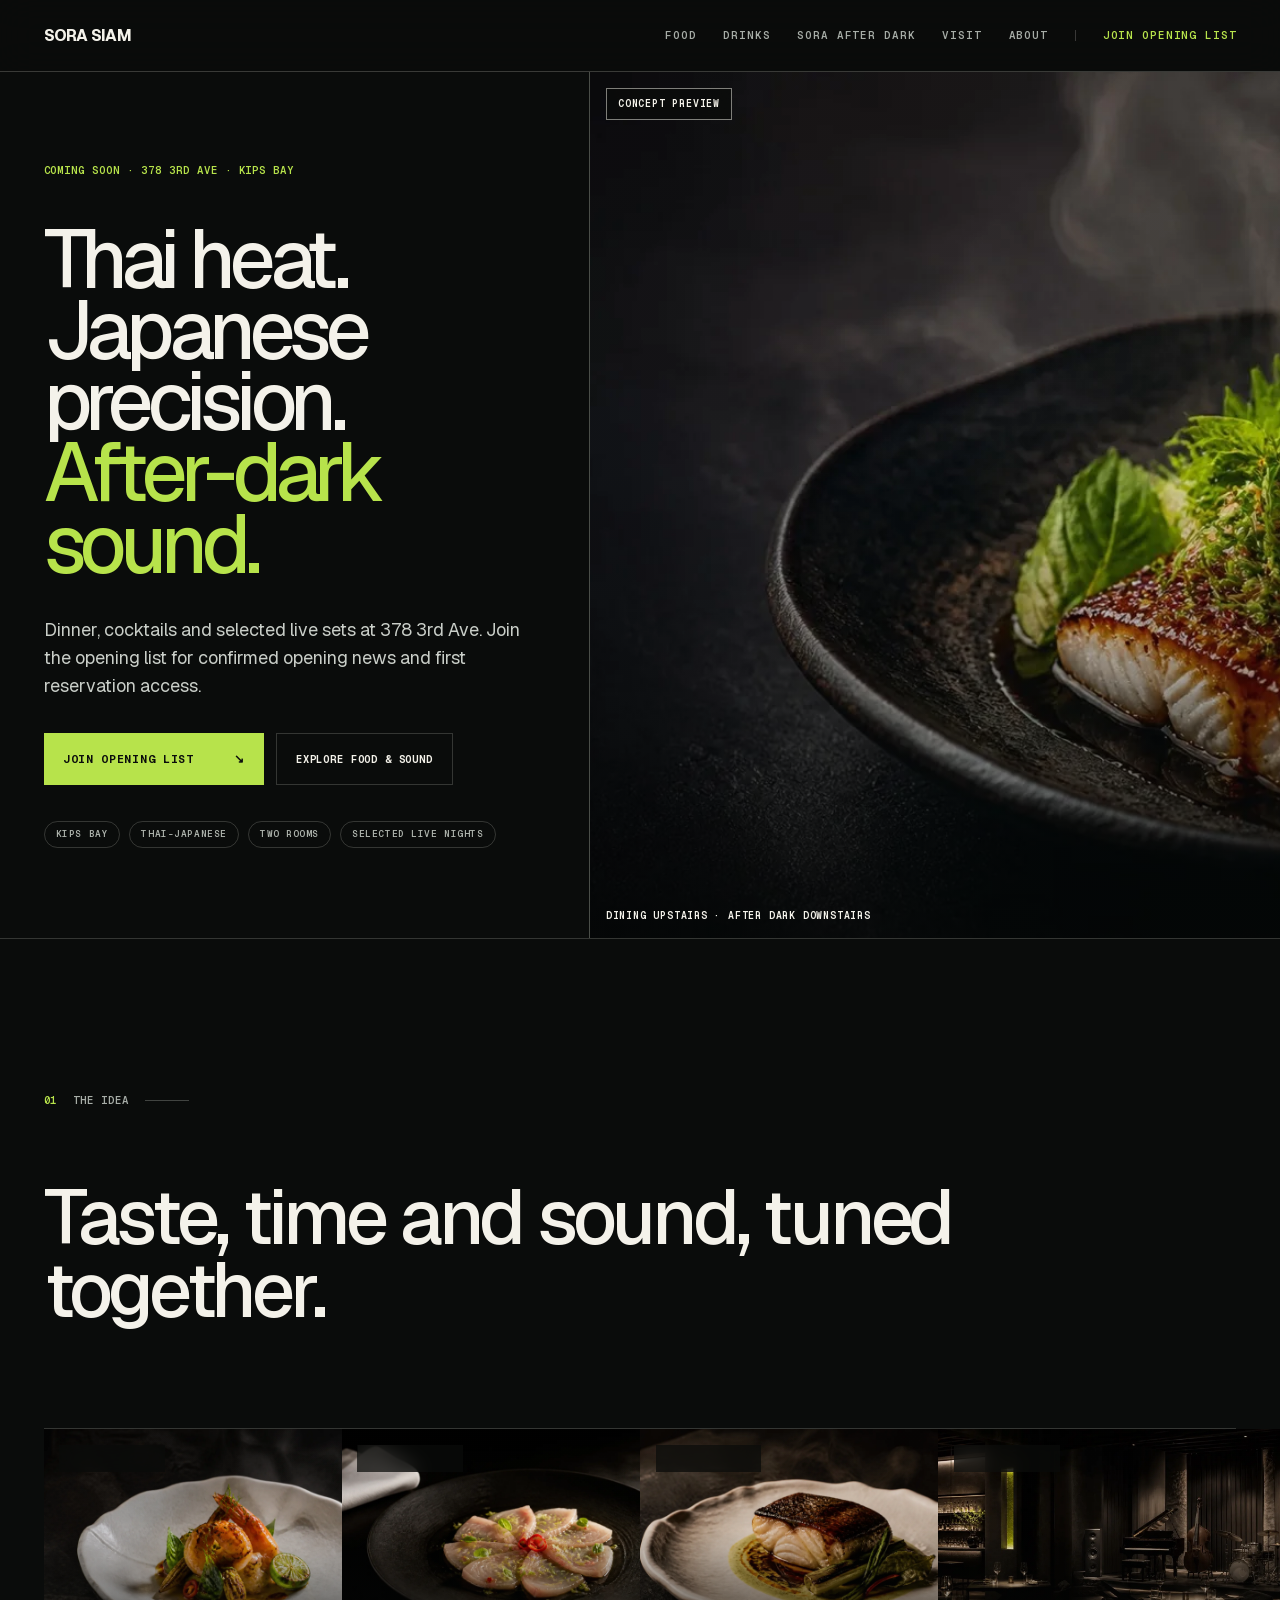
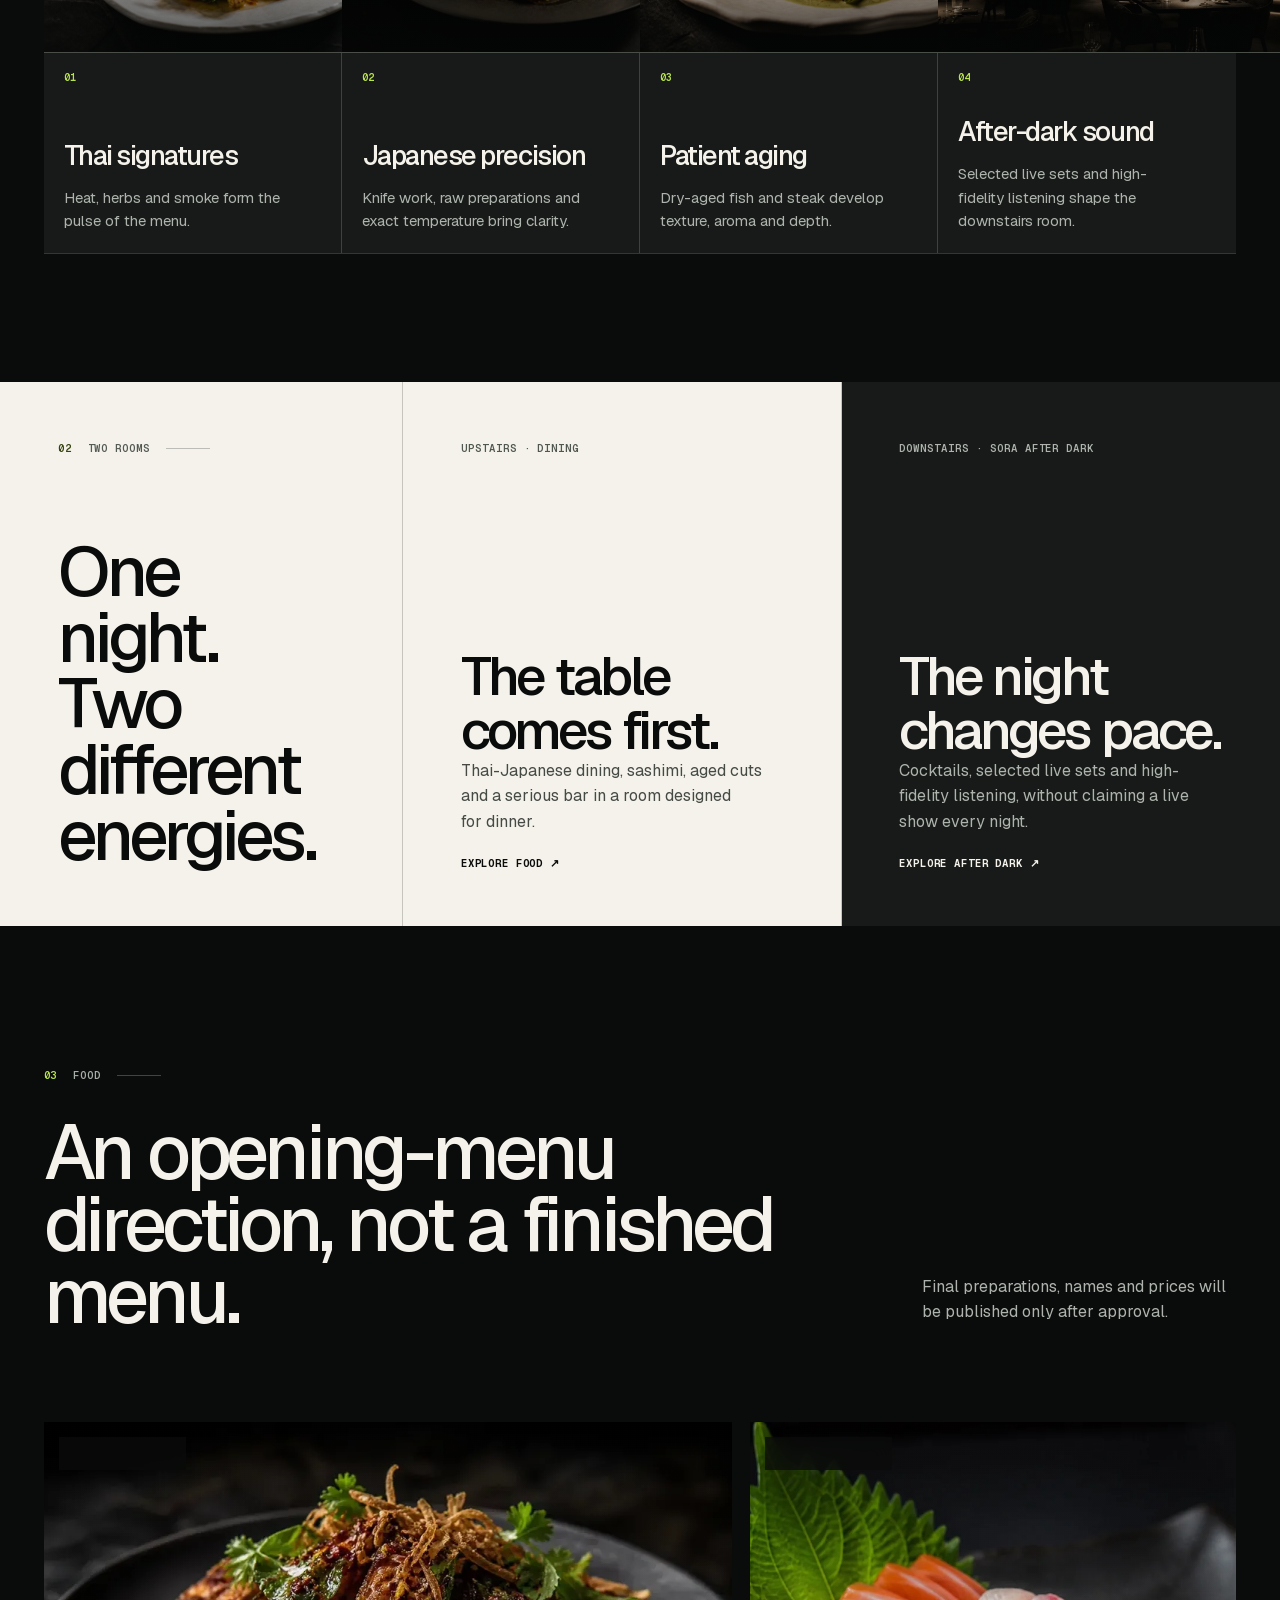
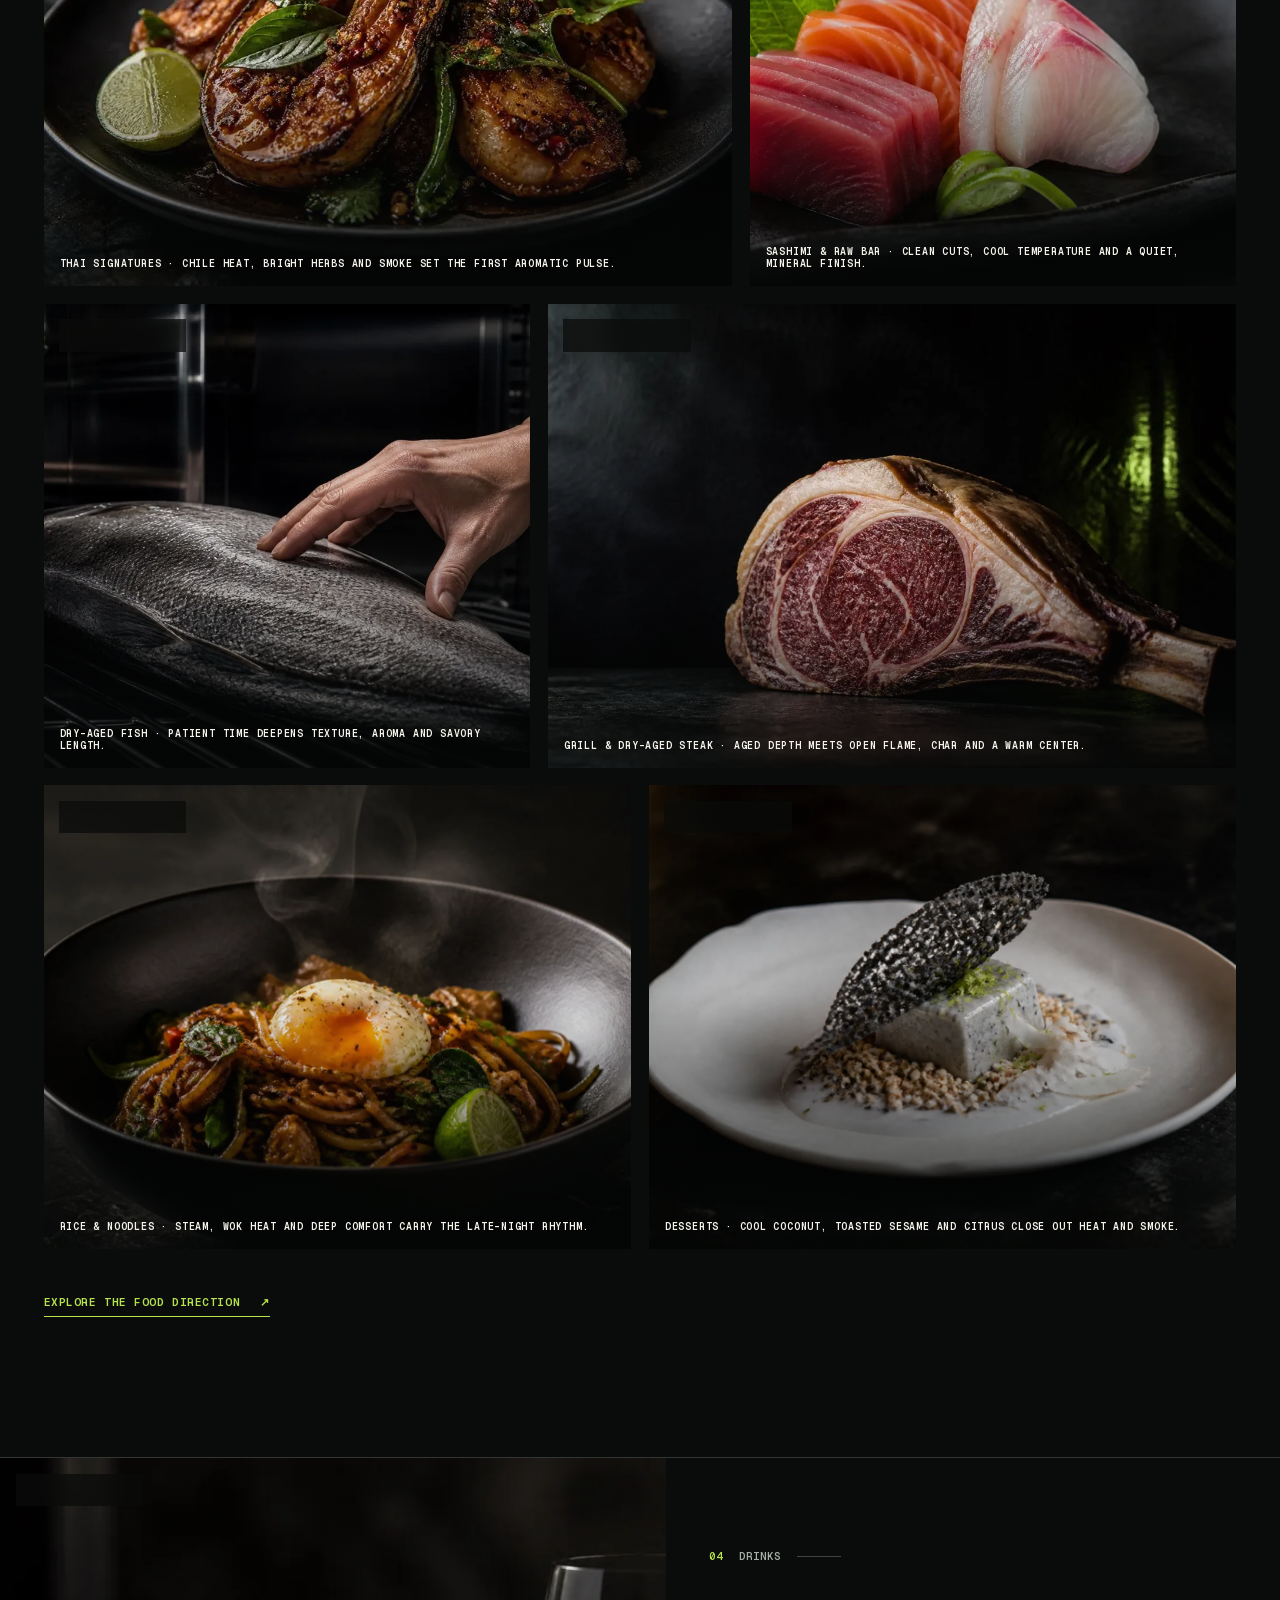
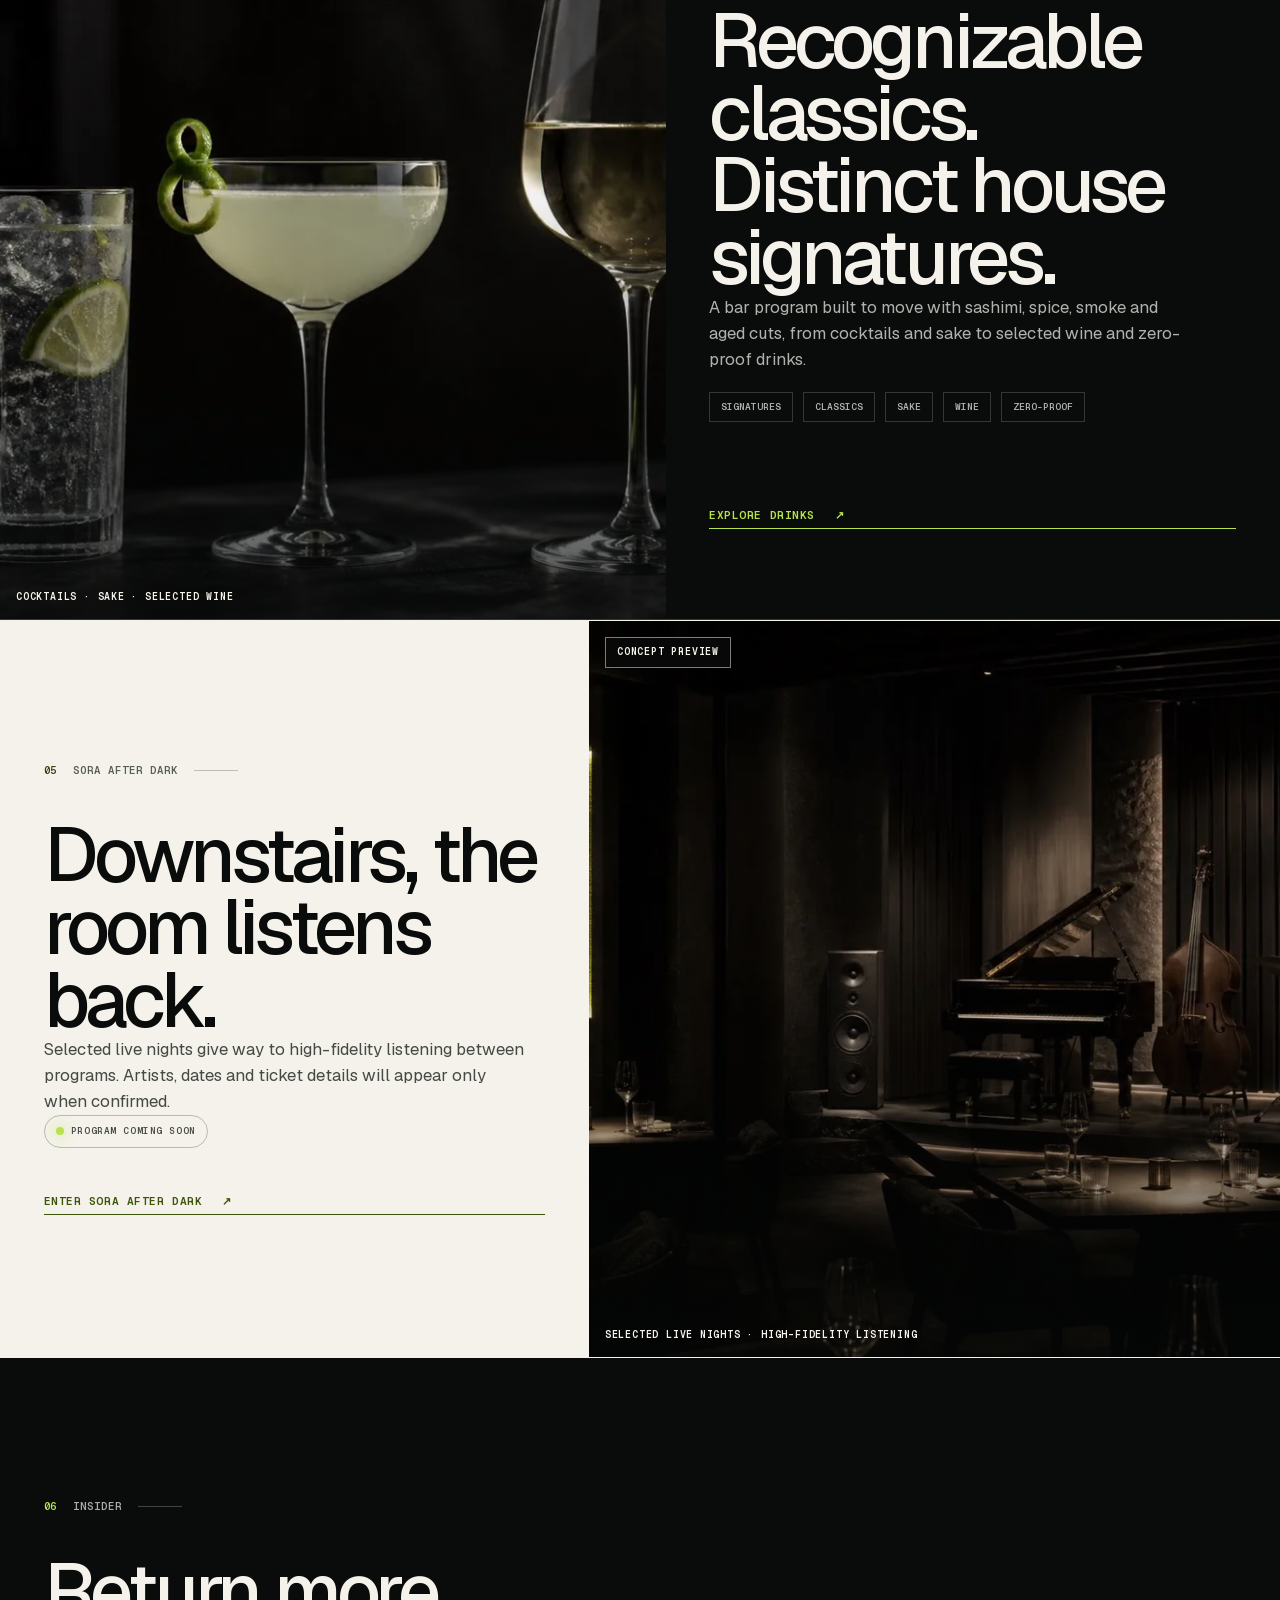
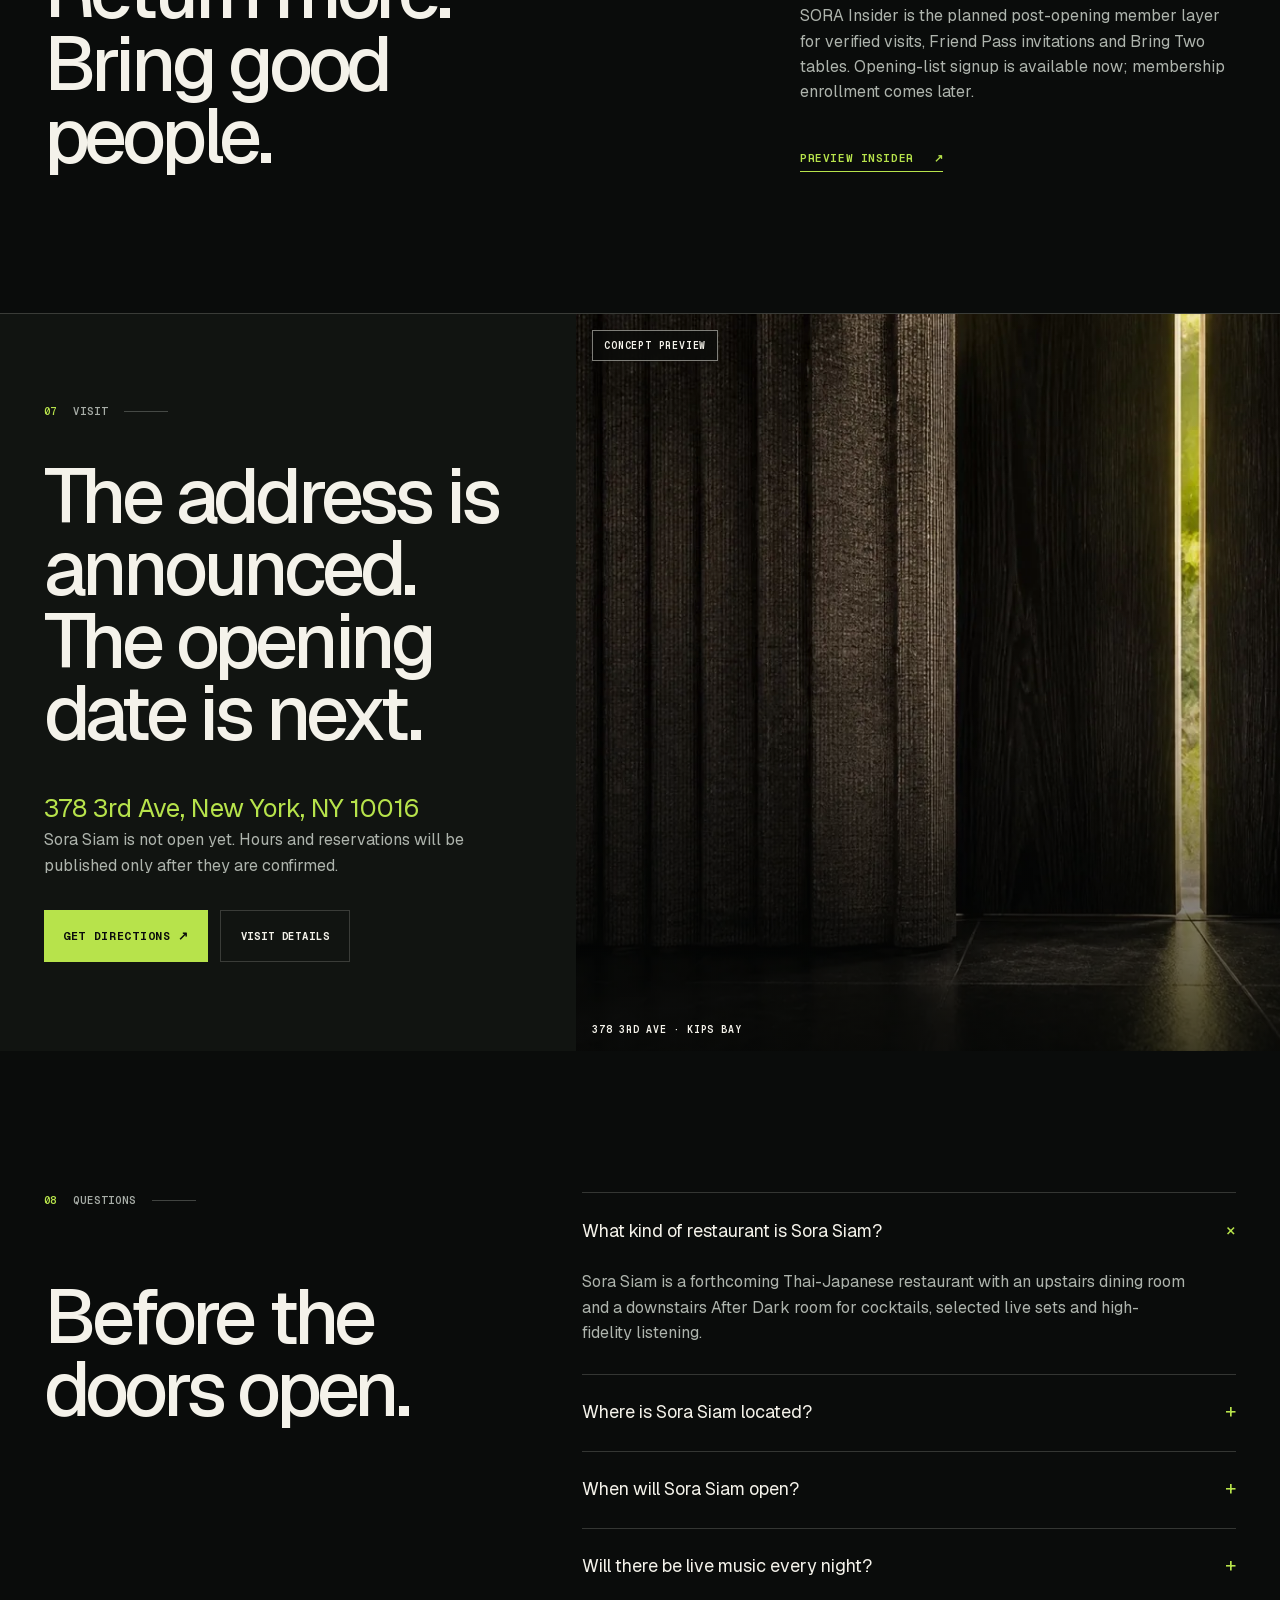
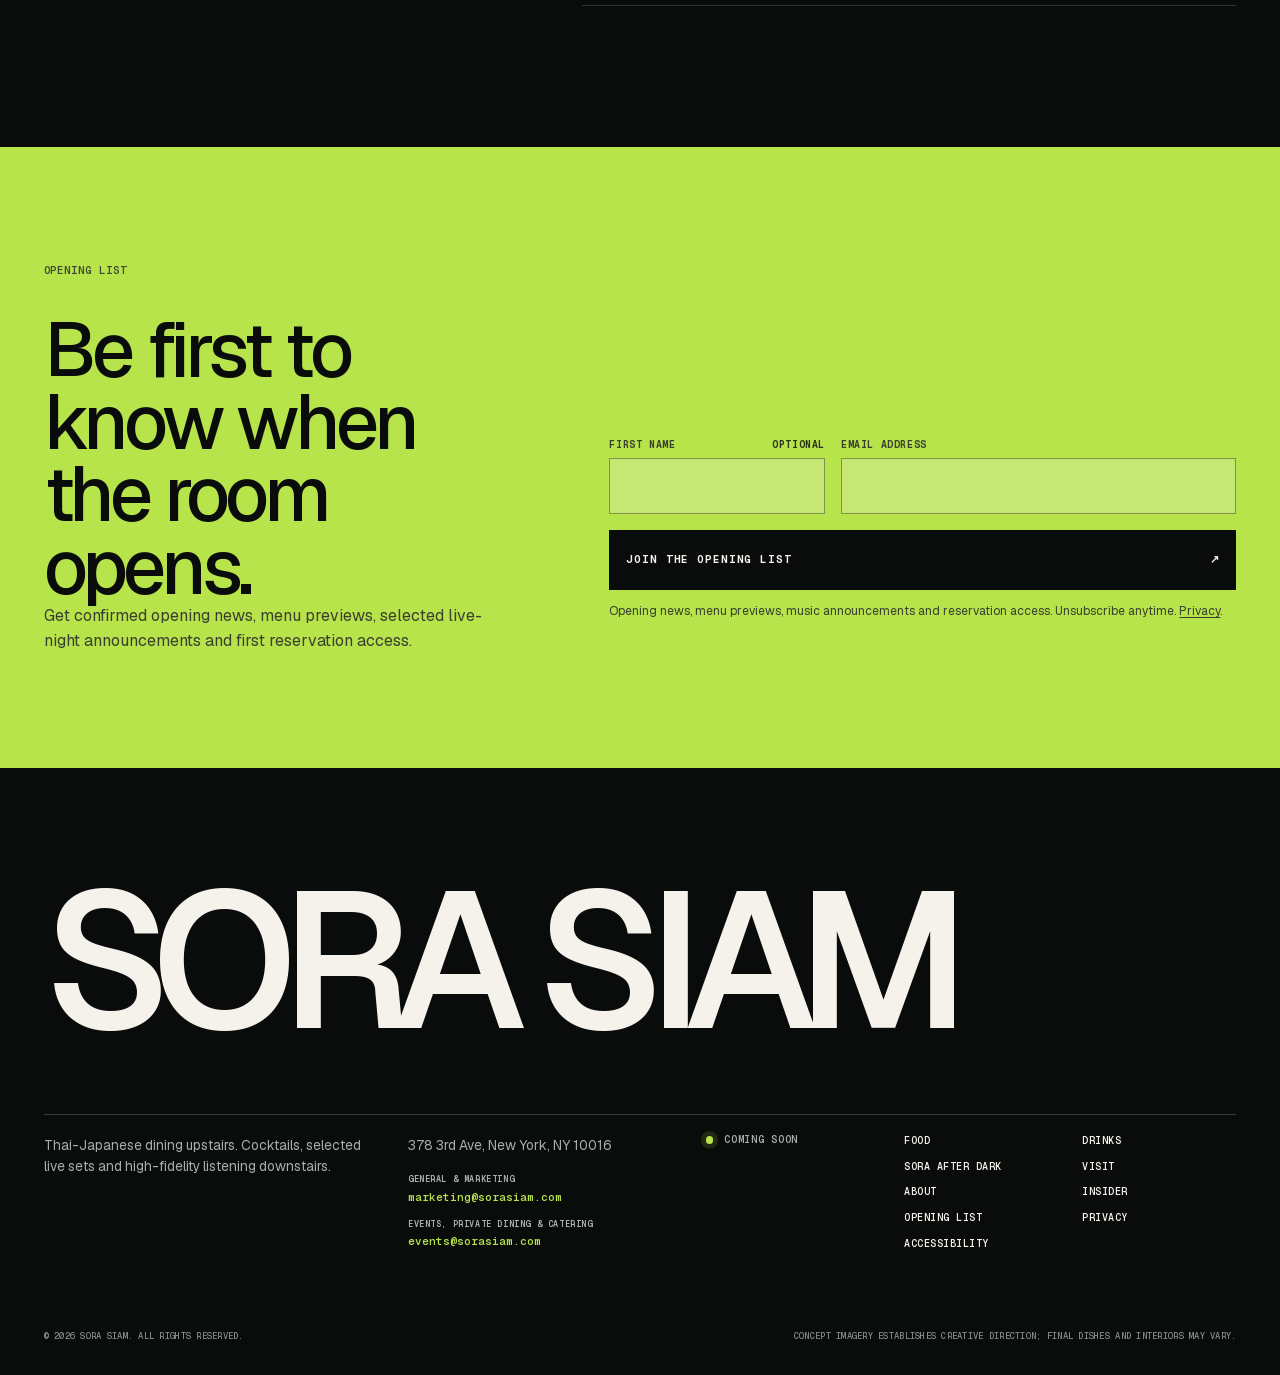
==== commit 110febdf: "Publish Sora Siam marketing and events contacts" ====
--- a/index.html
+++ b/index.html
@@ -1 +1 @@
-<!DOCTYPE html><html lang="en" data-scroll-behavior="smooth" class="geist_deef94d5-module__Sms4YG__variable geist_mono_1bf8cbf6-module__FlyLvG__variable"><head><meta charSet="utf-8"/><meta name="viewport" content="width=device-width, initial-scale=1"/><link rel="preload" href="/_next/static/media/797e433ab948586e-s.p.0r6juujl39pe6.woff2" as="font" crossorigin="" type="font/woff2"/><link rel="preload" href="/_next/static/media/caa3a2e1cccd8315-s.p.0wgildi0cnwt9.woff2" as="font" crossorigin="" type="font/woff2"/><link rel="preload" as="image" href="/images/hero.webp" fetchPriority="high"/><link rel="stylesheet" href="/_next/static/chunks/22ffgdbxxc85_.css" data-precedence="next"/><link rel="preload" as="script" fetchPriority="low" href="/_next/static/chunks/3s6nzrbk-8mnv.js"/><script src="/_next/static/chunks/19mx3mg6lkumu.js" async=""></script><script src="/_next/static/chunks/227kwhsrjlnp4.js" async=""></script><script src="/_next/static/chunks/3tcwyjf3sdyt-.js" async=""></script><script src="/_next/static/chunks/turbopack-193tdqrugw4ny.js" async=""></script><script src="/_next/static/chunks/1s79d3qp_0k08.js" async="" crossorigin=""></script><script src="/_next/static/chunks/2o61st4mqtl65.js" async="" crossorigin=""></script><meta name="theme-color" content="#0a0c0b"/><meta name="color-scheme" content="dark"/><title>Sora Siam | Thai-Japanese Dining &amp; After Dark in NYC</title><meta name="description" content="Sora Siam is coming soon to 378 3rd Ave in Kips Bay: Thai-Japanese dining upstairs and cocktails, selected live sets and high-fidelity listening downstairs."/><meta name="application-name" content="Sora Siam"/><meta name="author" content="Sora Siam"/><link rel="manifest" href="/manifest.webmanifest"/><meta name="keywords" content="Sora Siam,Thai Japanese restaurant NYC,Thai Japanese restaurant Kips Bay,fresh sashimi NYC,dry-aged fish NYC,dry-aged steak Manhattan,live music restaurant NYC,listening room Kips Bay,cocktail bar Kips Bay,378 3rd Ave restaurant"/><meta name="creator" content="Sora Siam"/><meta name="publisher" content="Sora Siam"/><meta name="robots" content="index, follow"/><meta name="googlebot" content="index, follow, max-video-preview:-1, max-image-preview:large, max-snippet:-1"/><meta name="category" content="restaurant"/><link rel="canonical" href="https://sorasiam.com/"/><meta name="msvalidate.01" content="3A000FE09B4CC087E43770D994781ED5"/><meta name="mobile-web-app-capable" content="yes"/><meta name="apple-mobile-web-app-title" content="Sora Siam"/><meta name="apple-mobile-web-app-status-bar-style" content="black-translucent"/><meta property="og:title" content="Sora Siam | Thai-Japanese Dining &amp; After Dark in NYC"/><meta property="og:description" content="Thai-Japanese dining upstairs. Cocktails, selected live sets and high-fidelity listening downstairs. Coming soon to 378 3rd Ave."/><meta property="og:url" content="https://sorasiam.com/"/><meta property="og:site_name" content="Sora Siam"/><meta property="og:locale" content="en_US"/><meta property="og:image" content="https://sorasiam.com/og-image.jpg"/><meta property="og:image:width" content="1400"/><meta property="og:image:height" content="788"/><meta property="og:image:alt" content="Concept preview of Sora Siam Thai-Japanese dining and SORA After Dark"/><meta property="og:type" content="website"/><meta name="twitter:card" content="summary_large_image"/><meta name="twitter:title" content="Sora Siam | Thai-Japanese Dining &amp; After Dark in NYC"/><meta name="twitter:description" content="Thai-Japanese dining upstairs and SORA After Dark downstairs. Coming soon to 378 3rd Ave in Kips Bay."/><meta name="twitter:image" content="https://sorasiam.com/og-image.jpg"/><link rel="icon" href="/favicon.ico?favicon.2vob68tjqpejf.ico" sizes="256x256" type="image/x-icon"/><link rel="icon" href="/favicon.ico"/><link rel="apple-touch-icon" href="/apple-touch-icon.png"/><meta name="next-size-adjust" content=""/><script src="/_next/static/chunks/0cz1d0mv5g_q7.js" noModule=""></script></head><body><div hidden=""><!--$--><!--/$--></div><a class="skip-link" href="#main-content">Skip to content</a><header class="site-header"><a class="wordmark" aria-label="Sora Siam home" href="/">SORA SIAM</a><nav id="primary-navigation" class="main-nav " aria-label="Primary"><a href="/food/">Food</a><a href="/drinks/">Drinks</a><a href="/music/">SORA After Dark</a><a href="/location/">Visit</a><a href="/about/">About</a><a class="nav-cta" href="/#opening-list">Join Opening List</a></nav><button class="menu-toggle" type="button" aria-label="Open navigation" aria-expanded="false" aria-controls="primary-navigation"><span aria-hidden="true"></span><span aria-hidden="true"></span></button></header><main id="main-content" class="v2-page v2-home"><section class="v2-hero" aria-labelledby="hero-title"><div class="v2-hero-copy"><p class="eyebrow">COMING SOON · 378 3RD AVE · KIPS BAY</p><h1 id="hero-title">Thai heat.<br/>Japanese precision.<br/><span>After-dark sound.</span></h1><p class="v2-hero-lede">Dinner, cocktails and selected live sets at 378 3rd Ave. Join the opening list for confirmed opening news and first reservation access.</p><div class="v2-hero-actions"><a class="button button--primary" href="/#opening-list">Join opening list <span aria-hidden="true">↘</span></a><a class="button button--secondary" href="/#experience">Explore food &amp; sound</a></div><ul class="v2-quick-facts" aria-label="Sora Siam quick facts"><li>Kips Bay</li><li>Thai-Japanese</li><li>Two rooms</li><li>Selected live nights</li></ul></div><figure class="concept-image v2-hero-media"><img alt="Concept preview of Sora Siam&#x27;s Thai-Japanese dining room in warm after-dark light" fetchPriority="high" loading="eager" decoding="async" data-nimg="fill" style="position:absolute;height:100%;width:100%;left:0;top:0;right:0;bottom:0;object-position:50% 50%;color:transparent" src="/images/hero.webp"/><span class="concept-badge">Concept preview</span><figcaption>Dining upstairs · After Dark downstairs</figcaption></figure></section><section class="v2-pillars v2-shell" id="experience" aria-labelledby="pillars-title"><div class="v2-section-heading"><p class="section-mark"><span>01</span> The idea</p><h2 id="pillars-title">Taste, time and sound, tuned together.</h2></div><div class="v2-pillar-grid"><article><figure class="concept-image v2-pillar-image"><img alt="Concept preview of Thai-Japanese grilled prawns with Thai herbs, chile and lime" loading="lazy" decoding="async" data-nimg="fill" style="position:absolute;height:100%;width:100%;left:0;top:0;right:0;bottom:0;object-position:50% 50%;color:transparent" src="/images/pillar-thai-signatures.webp"/><span class="concept-badge">Concept preview</span><figcaption>Thai aromatics · concept study</figcaption></figure><div class="v2-pillar-copy"><span>01</span><h3>Thai signatures</h3><p>Heat, herbs and smoke form the pulse of the menu.</p></div></article><article><figure class="concept-image v2-pillar-image"><img alt="Concept preview of a precise Thai-Japanese raw fish preparation with citrus and chile" loading="lazy" decoding="async" data-nimg="fill" style="position:absolute;height:100%;width:100%;left:0;top:0;right:0;bottom:0;object-position:50% 50%;color:transparent" src="/images/pillar-japanese-precision.webp"/><span class="concept-badge">Concept preview</span><figcaption>Knife work · concept study</figcaption></figure><div class="v2-pillar-copy"><span>02</span><h3>Japanese precision</h3><p>Knife work, raw preparations and exact temperature bring clarity.</p></div></article><article><figure class="concept-image v2-pillar-image"><img alt="Concept preview of charcoal-roasted aged fish with a restrained Thai-Japanese sauce" loading="lazy" decoding="async" data-nimg="fill" style="position:absolute;height:100%;width:100%;left:0;top:0;right:0;bottom:0;object-position:50% 50%;color:transparent" src="/images/pillar-patient-aging.webp"/><span class="concept-badge">Concept preview</span><figcaption>Aging and fire · concept study</figcaption></figure><div class="v2-pillar-copy"><span>03</span><h3>Patient aging</h3><p>Dry-aged fish and steak develop texture, aroma and depth.</p></div></article><article><figure class="concept-image v2-pillar-image"><img alt="Concept preview of the downstairs SORA After Dark high-fidelity listening room" loading="lazy" decoding="async" data-nimg="fill" style="position:absolute;height:100%;width:100%;left:0;top:0;right:0;bottom:0;object-position:50% 54%;color:transparent" src="/images/sound-room.webp"/><span class="concept-badge">Concept preview</span><figcaption>SORA After Dark · concept study</figcaption></figure><div class="v2-pillar-copy"><span>04</span><h3>After-dark sound</h3><p>Selected live sets and high-fidelity listening shape the downstairs room.</p></div></article></div></section><section class="v2-two-rooms" aria-labelledby="rooms-title"><div class="v2-two-rooms-title"><p class="section-mark"><span>02</span> Two rooms</p><h2 id="rooms-title">One night. Two different energies.</h2></div><article><p class="eyebrow">UPSTAIRS · DINING</p><h3>The table comes first.</h3><p>Thai-Japanese dining, sashimi, aged cuts and a serious bar in a room designed for dinner.</p><a href="/food/">Explore food <span aria-hidden="true">↗</span></a></article><article class="v2-room-dark"><p class="eyebrow">DOWNSTAIRS · SORA AFTER DARK</p><h3>The night changes pace.</h3><p>Cocktails, selected live sets and high-fidelity listening, without claiming a live show every night.</p><a href="/music/">Explore After Dark <span aria-hidden="true">↗</span></a></article></section><section class="v2-food-preview v2-shell" aria-labelledby="food-preview-title"><div class="v2-section-heading v2-section-heading--split"><div><p class="section-mark"><span>03</span> Food</p><h2 id="food-preview-title">An opening-menu direction, not a finished menu.</h2></div><p>Final preparations, names and prices will be published only after approval.</p></div><div class="v2-food-grid"><figure class="concept-image v2-food-card v2-food-card--1"><img alt="Concept preview of Sora Siam&#x27;s Thai signature food direction with herbs and chile" loading="lazy" decoding="async" data-nimg="fill" style="position:absolute;height:100%;width:100%;left:0;top:0;right:0;bottom:0;object-position:50% 50%;color:transparent" src="/images/thai-signature.webp"/><span class="concept-badge">Concept preview</span><figcaption>Thai signatures · Chile heat, bright herbs and smoke set the first aromatic pulse.</figcaption></figure><figure class="concept-image v2-food-card v2-food-card--2"><img alt="Concept preview of the fresh sashimi and raw bar direction at Sora Siam" loading="lazy" decoding="async" data-nimg="fill" style="position:absolute;height:100%;width:100%;left:0;top:0;right:0;bottom:0;object-position:52% 48%;color:transparent" src="/images/sashimi.webp"/><span class="concept-badge">Concept preview</span><figcaption>Sashimi &amp; raw bar · Clean cuts, cool temperature and a quiet, mineral finish.</figcaption></figure><figure class="concept-image v2-food-card v2-food-card--3"><img alt="Concept preview of dry-aged fish prepared for the Sora Siam food program" loading="lazy" decoding="async" data-nimg="fill" style="position:absolute;height:100%;width:100%;left:0;top:0;right:0;bottom:0;object-position:50% 48%;color:transparent" src="/images/aged-fish.webp"/><span class="concept-badge">Concept preview</span><figcaption>Dry-aged fish · Patient time deepens texture, aroma and savory length.</figcaption></figure><figure class="concept-image v2-food-card v2-food-card--4"><img alt="Concept preview of dry-aged steak from the Sora Siam grill program" loading="lazy" decoding="async" data-nimg="fill" style="position:absolute;height:100%;width:100%;left:0;top:0;right:0;bottom:0;object-position:50% 50%;color:transparent" src="/images/aged-steak.webp"/><span class="concept-badge">Concept preview</span><figcaption>Grill &amp; dry-aged steak · Aged depth meets open flame, char and a warm center.</figcaption></figure><figure class="concept-image v2-food-card v2-food-card--5"><img alt="Concept preview of steaming noodles with Thai herbs, chile and lime" loading="lazy" decoding="async" data-nimg="fill" style="position:absolute;height:100%;width:100%;left:0;top:0;right:0;bottom:0;object-position:50% 48%;color:transparent" src="/images/food-rice-noodles.webp"/><span class="concept-badge">Concept preview</span><figcaption>Rice &amp; noodles · Steam, wok heat and deep comfort carry the late-night rhythm.</figcaption></figure><figure class="concept-image v2-food-card v2-food-card--6"><img alt="Concept preview of a restrained coconut, black sesame and citrus dessert" loading="lazy" decoding="async" data-nimg="fill" style="position:absolute;height:100%;width:100%;left:0;top:0;right:0;bottom:0;object-position:50% 50%;color:transparent" src="/images/food-dessert.webp"/><span class="concept-badge">Concept preview</span><figcaption>Desserts · Cool coconut, toasted sesame and citrus close out heat and smoke.</figcaption></figure></div><a class="section-link" href="/food/">Explore the food direction <span aria-hidden="true">↗</span></a></section><section class="v2-feature-split v2-feature-split--drinks" aria-labelledby="drinks-preview-title"><figure class="concept-image"><img alt="Concept preview of Sora Siam cocktails and selected wine at the bar" loading="lazy" decoding="async" data-nimg="fill" style="position:absolute;height:100%;width:100%;left:0;top:0;right:0;bottom:0;object-position:50% 50%;color:transparent" src="/images/bar-program.webp"/><span class="concept-badge">Concept preview</span><figcaption>Cocktails · sake · selected wine</figcaption></figure><div><p class="section-mark"><span>04</span> Drinks</p><h2 id="drinks-preview-title">Recognizable classics. Distinct house signatures.</h2><p>A bar program built to move with sashimi, spice, smoke and aged cuts, from cocktails and sake to selected wine and zero-proof drinks.</p><ul class="v2-inline-list"><li>Signatures</li><li>Classics</li><li>Sake</li><li>Wine</li><li>Zero-proof</li></ul><a class="section-link" href="/drinks/">Explore drinks <span aria-hidden="true">↗</span></a></div></section><section class="v2-feature-split v2-feature-split--sound" aria-labelledby="sound-preview-title"><div><p class="section-mark"><span>05</span> SORA After Dark</p><h2 id="sound-preview-title">Downstairs, the room listens back.</h2><p>Selected live nights give way to high-fidelity listening between programs. Artists, dates and ticket details will appear only when confirmed.</p><p class="v2-status-chip"><span></span> Program coming soon</p><a class="section-link section-link--dark" href="/music/">Enter SORA After Dark <span aria-hidden="true">↗</span></a></div><figure class="concept-image"><img alt="Concept preview of the downstairs SORA After Dark listening room" loading="lazy" decoding="async" data-nimg="fill" style="position:absolute;height:100%;width:100%;left:0;top:0;right:0;bottom:0;object-position:50% 50%;color:transparent" src="/images/sound-room.webp"/><span class="concept-badge">Concept preview</span><figcaption>Selected live nights · high-fidelity listening</figcaption></figure></section><section class="v2-insider-preview v2-shell" aria-labelledby="insider-preview-title"><div><p class="section-mark"><span>06</span> Insider</p><h2 id="insider-preview-title">Return more. Bring good people.</h2></div><div><p>SORA Insider is the planned post-opening member layer for verified visits, Friend Pass invitations and Bring Two tables. Opening-list signup is available now; membership enrollment comes later.</p><a class="section-link" href="/insider/">Preview Insider <span aria-hidden="true">↗</span></a></div></section><section class="v2-visit" aria-labelledby="visit-title"><div class="v2-visit-copy"><p class="section-mark"><span>07</span> Visit</p><h2 id="visit-title">The address is announced. The opening date is next.</h2><address>378 3rd Ave, New York, NY 10016</address><p>Sora Siam is not open yet. Hours and reservations will be published only after they are confirmed.</p><div class="v2-visit-actions"><a href="https://www.google.com/maps/dir/?api=1&amp;destination=378+3rd+Ave%2C+New+York%2C+NY+10016" class="button button--primary" target="_blank" rel="noreferrer">Get directions ↗</a><a class="button button--secondary" href="/location/">Visit details</a></div></div><figure class="concept-image"><img alt="Atmospheric concept preview for Sora Siam&#x27;s forthcoming Kips Bay location" loading="lazy" decoding="async" data-nimg="fill" style="position:absolute;height:100%;width:100%;left:0;top:0;right:0;bottom:0;object-position:50% 50%;color:transparent" src="/images/location-preview.webp"/><span class="concept-badge">Concept preview</span><figcaption>378 3rd Ave · Kips Bay</figcaption></figure></section><section class="v2-faq v2-shell" aria-labelledby="faq-title"><div class="v2-section-heading"><p class="section-mark"><span>08</span> Questions</p><h2 id="faq-title">Before the doors open.</h2></div><div class="v2-faq-list"><details open=""><summary>What kind of restaurant is Sora Siam?<span aria-hidden="true">+</span></summary><p>Sora Siam is a forthcoming Thai-Japanese restaurant with an upstairs dining room and a downstairs After Dark room for cocktails, selected live sets and high-fidelity listening.</p></details><details><summary>Where is Sora Siam located?<span aria-hidden="true">+</span></summary><p>Sora Siam is coming to 378 3rd Ave, New York, NY 10016, in Kips Bay, Manhattan.</p></details><details><summary>When will Sora Siam open?<span aria-hidden="true">+</span></summary><p>The opening date has not been announced. Join the opening list for confirmed opening news and first reservation access when it becomes available.</p></details><details><summary>Will there be live music every night?<span aria-hidden="true">+</span></summary><p>No nightly live schedule has been announced. SORA After Dark plans selected live nights, with high-fidelity listening between programs.</p></details></div></section><section class="opening-list-section" id="opening-list" aria-labelledby="opening-list-title"><div class="opening-list-intro"><p class="eyebrow">OPENING LIST</p><h2 id="opening-list-title">Be first to know when the room opens.</h2><p>Get confirmed opening news, menu previews, selected live-night announcements and first reservation access.</p></div><form class="opening-list-form"><div class="opening-list-fields"><label><span>First name <small>optional</small></span><input type="text" autoComplete="given-name" maxLength="80" name="firstName"/></label><label class="opening-list-email"><span>Email address</span><input type="email" autoComplete="email" inputMode="email" maxLength="254" required="" name="email"/></label><label class="form-honeypot" hidden="">Website<input type="text" tabindex="-1" autoComplete="off" name="website"/></label><button type="submit">Join the opening list<span aria-hidden="true">↗</span></button></div><p class="opening-list-consent">Opening news, menu previews, music announcements and reservation access. Unsubscribe anytime. <a href="/privacy/">Privacy</a>.</p><p class="opening-list-message" role="status" aria-live="polite"></p></form></section></main><footer class="site-footer"><div class="footer-wordmark" aria-label="Sora Siam">SORA SIAM</div><div class="footer-grid"><p>Thai-Japanese dining upstairs. Cocktails, selected live sets and high-fidelity listening downstairs.</p><div><address>378 3rd Ave, New York, NY 10016</address><a class="footer-email" href="mailto:marketing@sorasiam.com">marketing@sorasiam.com</a></div><p class="footer-status"><span></span> Coming soon</p><nav aria-label="Footer"><a href="/food/">Food</a><a href="/drinks/">Drinks</a><a href="/music/">SORA After Dark</a><a href="/location/">Visit</a><a href="/about/">About</a><a href="/insider/">Insider</a><a href="/#opening-list">Opening list</a><a href="/privacy/">Privacy</a><a href="/accessibility/">Accessibility</a></nav></div><div class="footer-legal"><p>© 2026 Sora Siam. All rights reserved.</p><p>Concept imagery establishes creative direction; final dishes and interiors may vary.</p></div></footer><script type="application/ld+json">{"@context":"https://schema.org","@graph":[{"@type":"Restaurant","@id":"https://sorasiam.com/#restaurant","name":"Sora Siam","url":"https://sorasiam.com","logo":{"@type":"ImageObject","url":"https://sorasiam.com/logo.png","width":256,"height":256},"slogan":"Thai heat. Japanese precision. Live sound.","disambiguatingDescription":"Forthcoming Thai-Japanese restaurant and listening room at 378 3rd Ave in Kips Bay, Manhattan.","description":"A forthcoming Thai-Japanese restaurant in Kips Bay with dining upstairs and cocktails, selected live sets and high-fidelity listening downstairs.","email":"marketing@sorasiam.com","mainEntityOfPage":{"@id":"https://sorasiam.com/#webpage"},"image":["https://sorasiam.com/restaurant-1x1.jpg","https://sorasiam.com/restaurant-4x3.jpg","https://sorasiam.com/images/hero.webp","https://sorasiam.com/images/thai-signature.webp","https://sorasiam.com/images/sashimi.webp","https://sorasiam.com/images/sound-room.webp"],"servesCuisine":["Thai","Japanese","Asian","Thai-Japanese fusion"],"hasMap":"https://www.google.com/maps/dir/?api=1&destination=378+3rd+Ave%2C+New+York%2C+NY+10016","address":{"@type":"PostalAddress","streetAddress":"378 3rd Ave","addressLocality":"New York","addressRegion":"NY","postalCode":"10016","addressCountry":"US"},"geo":{"@type":"GeoCoordinates","latitude":40.741663,"longitude":-73.981539},"containedInPlace":{"@type":"Place","name":"Kips Bay, Manhattan, New York City"},"additionalProperty":{"@type":"PropertyValue","name":"Opening status","value":"Coming soon; not open yet"},"amenityFeature":[{"@type":"LocationFeatureSpecification","name":"Live music on selected nights","value":true},{"@type":"LocationFeatureSpecification","name":"High-fidelity music listening","value":true}],"containsPlace":[{"@type":"Place","name":"Sora Siam Upstairs Dining Room","description":"Thai-Japanese dining, sashimi, aged cuts and bar service."},{"@type":"Place","name":"SORA After Dark","description":"Downstairs cocktails, selected live sets and high-fidelity listening."}]},{"@type":"WebSite","@id":"https://sorasiam.com/#website","url":"https://sorasiam.com","name":"Sora Siam","description":"Official site for Sora Siam Thai-Japanese dining and SORA After Dark in Kips Bay, Manhattan.","publisher":{"@id":"https://sorasiam.com/#restaurant"},"inLanguage":"en-US"},{"@type":"WebPage","@id":"https://sorasiam.com#webpage","url":"https://sorasiam.com","name":"Sora Siam | Thai-Japanese Restaurant & SORA After Dark in NYC","description":"Official opening preview for Sora Siam at 378 3rd Ave: Thai-Japanese dining upstairs and cocktails, selected live sets and high-fidelity listening downstairs.","isPartOf":{"@id":"https://sorasiam.com/#website"},"about":{"@id":"https://sorasiam.com/#restaurant"},"mainEntity":{"@id":"https://sorasiam.com/#restaurant"},"publisher":{"@id":"https://sorasiam.com/#restaurant"},"breadcrumb":{"@id":"https://sorasiam.com#breadcrumb"},"primaryImageOfPage":{"@type":"ImageObject","url":"https://sorasiam.com/images/hero.webp"},"dateModified":"2026-08-24","inLanguage":"en-US"},{"@type":"BreadcrumbList","@id":"https://sorasiam.com#breadcrumb","itemListElement":[{"@type":"ListItem","position":1,"name":"Sora Siam","item":"https://sorasiam.com/"}]},{"@type":"FAQPage","mainEntity":[{"@type":"Question","name":"What kind of restaurant is Sora Siam?","acceptedAnswer":{"@type":"Answer","text":"Sora Siam is a forthcoming Thai-Japanese restaurant with an upstairs dining room and a downstairs After Dark room for cocktails, selected live sets and high-fidelity listening."}},{"@type":"Question","name":"Where is Sora Siam located?","acceptedAnswer":{"@type":"Answer","text":"Sora Siam is coming to 378 3rd Ave, New York, NY 10016, in Kips Bay, Manhattan."}},{"@type":"Question","name":"When will Sora Siam open?","acceptedAnswer":{"@type":"Answer","text":"The opening date has not been announced. Join the opening list for confirmed opening news and first reservation access when it becomes available."}},{"@type":"Question","name":"Will there be live music every night?","acceptedAnswer":{"@type":"Answer","text":"No nightly live schedule has been announced. SORA After Dark plans selected live nights, with high-fidelity listening between programs."}}]}]}</script><!--$--><!--/$--><nav class="mobile-action-bar" aria-label="Quick actions"><a href="/#opening-list">Opening list</a><a href="https://www.google.com/maps/dir/?api=1&amp;destination=378+3rd+Ave%2C+New+York%2C+NY+10016" target="_blank" rel="noreferrer">Directions ↗</a></nav><script src="/_next/static/chunks/3s6nzrbk-8mnv.js" id="_R_" async=""></script><script>(self.__next_f=self.__next_f||[]).push([0])</script><script>self.__next_f.push([1,"1:\"$Sreact.fragment\"\n2:I[39756,[\"/_next/static/chunks/1s79d3qp_0k08.js\"],\"default\"]\n3:I[37457,[\"/_next/static/chunks/1s79d3qp_0k08.js\"],\"default\"]\n4:I[22016,[\"/_next/static/chunks/1s79d3qp_0k08.js\",\"/_next/static/chunks/2o61st4mqtl65.js\"],\"\"]\n5:I[94237,[\"/_next/static/chunks/1s79d3qp_0k08.js\",\"/_next/static/chunks/2o61st4mqtl65.js\"],\"AnalyticsLink\"]\n6:I[94523,[\"/_next/static/chunks/1s79d3qp_0k08.js\"],\"PageAnalytics\"]\n7:I[93963,[\"/_next/static/chunks/1s79d3qp_0k08.js\",\"/_next/static/chunks/2o61st4mqtl65.js\"],\"Header\"]\n8:I[5500,[\"/_next/static/chunks/1s79d3qp_0k08.js\",\"/_next/static/chunks/2o61st4mqtl65.js\"],\"Image\"]\n1a:I[68027,[\"/_next/static/chunks/1s79d3qp_0k08.js\"],\"default\",1]\n:HL[\"/_next/static/chunks/22ffgdbxxc85_.css\",\"style\"]\n:HL[\"/_next/static/media/797e433ab948586e-s.p.0r6juujl39pe6.woff2\",\"font\",{\"crossOrigin\":\"\",\"type\":\"font/woff2\"}]\n:HL[\"/_next/static/media/caa3a2e1cccd8315-s.p.0wgildi0cnwt9.woff2\",\"font\",{\"crossOrigin\":\"\",\"type\":\"font/woff2\"}]\n0:{\"P\":null,\"c\":[\"\",\"\"],\"q\":\"\",\"i\":false,\"f\":[[[\"\",{\"children\":[\"__PAGE__\",{},\"$undefined\",\"$undefined\",4608]},\"$undefined\",\"$undefined\",4624],[[\"$\",\"$1\",\"c\",{\"children\":[[[\"$\",\"link\",\"0\",{\"rel\":\"stylesheet\",\"href\":\"/_next/static/chunks/22ffgdbxxc85_.css\",\"precedence\":\"next\",\"crossOrigin\":\"$undefined\",\"nonce\":\"$undefined\"}],[\"$\",\"script\",\"script-0\",{\"src\":\"/_next/static/chunks/1s79d3qp_0k08.js\",\"async\":true,\"nonce\":\"$undefined\"}]],[\"$\",\"html\",null,{\"lang\":\"en\",\"data-scroll-behavior\":\"smooth\",\"className\":\"geist_deef94d5-module__Sms4YG__variable geist_mono_1bf8cbf6-module__FlyLvG__variable\",\"children\":[\"$\",\"body\",null,{\"children\":[[\"$\",\"a\",null,{\"className\":\"skip-link\",\"href\":\"#main-content\",\"children\":\"Skip to content\"}],[\"$\",\"$L2\",null,{\"parallelRouterKey\":\"children\",\"error\":\"$undefined\",\"errorStyles\":\"$undefined\",\"errorScripts\":\"$undefined\",\"template\":[\"$\",\"$L3\",null,{}],\"templateStyles\":\"$undefined\",\"templateScripts\":\"$undefined\",\"notFound\":[[\"$\",\"main\",null,{\"id\":\"main-content\",\"className\":\"not-found\",\"children\":[[\"$\",\"p\",null,{\"className\":\"eyebrow\",\"children\":\"404 · OFF MENU\"}],[\"$\",\"h1\",null,{\"children\":\"This course isn’t being served.\"}],[\"$\",\"$L4\",null,{\"className\":\"button button--primary\",\"href\":\"/\",\"children\":\"Return to Sora Siam\"}]]}],[]],\"forbidden\":\"$undefined\",\"unauthorized\":\"$undefined\"}],[\"$\",\"nav\",null,{\"className\":\"mobile-action-bar\",\"aria-label\":\"Quick actions\",\"children\":[[\"$\",\"$L5\",null,{\"href\":\"/#opening-list\",\"event\":\"opening_list_view\",\"children\":\"Opening list\"}],[\"$\",\"$L5\",null,{\"href\":\"https://www.google.com/maps/dir/?api=1\u0026destination=378+3rd+Ave%2C+New+York%2C+NY+10016\",\"event\":\"directions_click\",\"external\":true,\"target\":\"_blank\",\"rel\":\"noreferrer\",\"children\":\"Directions ↗\"}]]}],[\"$\",\"$L6\",null,{}]]}]}]]}],{\"children\":[[\"$\",\"$1\",\"c\",{\"children\":[[[\"$\",\"$L7\",null,{}],[\"$\",\"main\",null,{\"id\":\"main-content\",\"className\":\"v2-page v2-home\",\"children\":[[\"$\",\"section\",null,{\"className\":\"v2-hero\",\"aria-labelledby\":\"hero-title\",\"children\":[[\"$\",\"div\",null,{\"className\":\"v2-hero-copy\",\"children\":[[\"$\",\"p\",null,{\"className\":\"eyebrow\",\"children\":\"COMING SOON · 378 3RD AVE · KIPS BAY\"}],[\"$\",\"h1\",null,{\"id\":\"hero-title\",\"children\":[\"Thai heat.\",[\"$\",\"br\",null,{}],\"Japanese precision.\",[\"$\",\"br\",null,{}],[\"$\",\"span\",null,{\"children\":\"After-dark sound.\"}]]}],[\"$\",\"p\",null,{\"className\":\"v2-hero-lede\",\"children\":\"Dinner, cocktails and selected live sets at 378 3rd Ave. Join the opening list for confirmed opening news and first reservation access.\"}],[\"$\",\"div\",null,{\"className\":\"v2-hero-actions\",\"children\":[[\"$\",\"$L4\",null,{\"className\":\"button button--primary\",\"href\":\"/#opening-list\",\"children\":[\"Join opening list \",[\"$\",\"span\",null,{\"aria-hidden\":\"true\",\"children\":\"↘\"}]]}],[\"$\",\"$L4\",null,{\"className\":\"button button--secondary\",\"href\":\"/#experience\",\"children\":\"Explore food \u0026 sound\"}]]}],[\"$\",\"ul\",null,{\"className\":\"v2-quick-facts\",\"aria-label\":\"Sora Siam quick facts\",\"children\":[[\"$\",\"li\",null,{\"children\":\"Kips Bay\"}],[\"$\",\"li\",null,{\"children\":\"Thai-Japanese\"}],[\"$\",\"li\",null,{\"children\":\"Two rooms\"}],[\"$\",\"li\",null,{\"children\":\"Selected live nights\"}]]}]]}],[\"$\",\"figure\",null,{\"className\":\"concept-image v2-hero-media\",\"children\":[[\"$\",\"$L8\",null,{\"src\":\"/images/hero.webp\",\"alt\":\"Concept preview of Sora Siam's Thai-Japanese dining room in warm after-dark light\",\"fill\":true,\"fetchPriority\":\"high\",\"loading\":\"eager\",\"sizes\":\"(max-width: 860px) 100vw, 55vw\",\"style\":{\"objectPosition\":\"50% 50%\"}}],[\"$\",\"span\",null,{\"className\":\"concept-badge\",\"children\":\"Concept preview\"}],[\"$\",\"figcaption\",null,{\"children\":\"Dining upstairs · After Dark downstairs\"}]]}]]}],[\"$\",\"section\",null,{\"className\":\"v2-pillars v2-shell\",\"id\":\"experience\",\"aria-labelledby\":\"pillars-title\",\"children\":[[\"$\",\"div\",null,{\"className\":\"v2-section-heading\",\"children\":[[\"$\",\"p\",null,{\"className\":\"section-mark\",\"children\":[[\"$\",\"span\",null,{\"children\":\"01\"}],\" The idea\"]}],[\"$\",\"h2\",null,{\"id\":\"pillars-title\",\"children\":\"Taste, time and sound, tuned together.\"}]]}],[\"$\",\"div\",null,{\"className\":\"v2-pillar-grid\",\"children\":[[\"$\",\"article\",null,{\"children\":[[\"$\",\"figure\",null,{\"className\":\"concept-image v2-pillar-image\",\"children\":[[\"$\",\"$L8\",null,{\"src\":\"/images/pillar-thai-signatures.webp\",\"alt\":\"Concept preview of Thai-Japanese grilled prawns with Thai herbs, chile and lime\",\"fill\":true,\"fetchPriority\":\"$undefined\",\"loading\":\"lazy\",\"sizes\":\"(max-width: 608px) 100vw, (max-width: 1152px) 50vw, 25vw\",\"style\":{\"objectPosition\":\"50% 50%\"}}],[\"$\",\"span\",null,{\"className\":\"concept-badge\",\"children\":\"Concept preview\"}],[\"$\",\"figcaption\",null,{\"children\":\"Thai aromatics · concept study\"}]]}],[\"$\",\"div\",null,{\"className\":\"v2-pillar-copy\",\"children\":[[\"$\",\"span\",null,{\"children\":\"01\"}],[\"$\",\"h3\",null,{\"children\":\"Thai signatures\"}],\"$L9\"]}]]}],\"$La\",\"$Lb\",\"$Lc\"]}]]}],\"$Ld\",\"$Le\",\"$Lf\",\"$L10\",\"$L11\",\"$L12\",\"$L13\",\"$L14\"]}],\"$L15\",\"$L16\"],[\"$L17\"],\"$L18\"]}],{},null,false,null]},null,false,null],\"$L19\",false]],\"m\":\"$undefined\",\"G\":[\"$1a\",[\"$L1b\"]],\"S\":true,\"h\":null,\"r\":\"$undefined\",\"s\":\"$undefined\",\"a\":\"$undefined\",\"l\":\"$undefined\",\"p\":\"$undefined\",\"d\":\"$undefined\",\"b\":\"Vw9rVxLQKgx-tCD-79KQ2\"}\n1d:I[17656,[\"/_next/static/chunks/1s79d3qp_0k08.js\",\"/_next/static/chunks/2o61st4mqtl65.js\"],\"WaitlistForm\"]\n1f:I[97367,[\"/_next/static/chunks/1s79d3qp_0k08.js\"],\"OutletBoundary\"]\n20:\"$Sreact.suspense\"\n22:I[97367,[\"/_next/static/chunks/1s79d3qp_0k08.js\"],\"ViewportBoundary\"]\n24:I[97367,[\"/_next/static/chunks/1s79d3qp_0k08.js\"],\"MetadataBoundary\"]\n9:[\"$\",\"p\",null,{\"children\":\"Heat, herbs and smoke form the pulse of the menu.\"}]\na:[\"$\",\"article\",null,{\"children\":[[\"$\",\"figure\",null,{\"className\":\"concept-image v2-pillar-image\",\"children\":[[\"$\",\"$L8\",null,{\"src\":\"/images/pillar-japanese-precision.webp\",\"alt\":\"Concept preview of a precise Thai-Japanese raw fish preparation with citrus and chile\",\"fill\":true,\"fetchPriority\":\"$undefined\",\"loading\":\"lazy\",\"sizes\":\"(max-width: 608px) 100vw, (max-width: 1152px) 50vw, 25vw\",\"style\":{\"objectPosition\":\"50% 50%\"}}],[\"$\",\"span\",null,{\"className\":\"concept-badge\",\"children\":\"Concept preview\"}],[\"$\",\"figcaption\",null,{\"children\":\"Knife work · concept study\"}]]}],[\"$\",\"div\",null,{\"className\":\"v2-pillar-copy\",\"children\":[[\"$\",\"span\",null,{\"children\":\"02\"}],[\"$\",\"h3\",null,{\"children\":\"Japanese precision\"}],[\"$\",\"p\",null,{\"children\":\"Knife work, raw preparations and exact temperature bring clarity.\"}]]}]]}]\nb:[\"$\",\"article\",null,{\"children\":[[\"$\",\"figure\",null,{\"className\":\"concept-image v2-pillar-image\",\"children\":[[\"$\",\"$L8\",null,{\"src\":\"/images/pillar-patient-aging.webp\",\"alt\":\"Concept preview of charcoal-roasted aged fish with a restrained Thai-Japanese sauce\",\"fill\":true,\"fetchPriority\":\"$undefined\",\"loading\":\"lazy\",\"sizes\":\"(max-width: 608px) 100vw, (max-width: 1152px) 50vw, 25vw\",\"style\":{\"objectPosition\":\"50% 50%\"}}],[\"$\",\"span\",null,{\"className\":\"concept-badge\",\"children\":\"Concept preview\"}],[\"$\",\"figcaption\",null,{\"children\":\"Aging and fire · concept study\"}]]}],[\"$\",\"div\",null,{\"className\":\"v2-pillar-copy\",\"children\":[[\"$\",\"span\",null,{\"children\":\"03\"}],[\"$\",\"h3\",null,{\"children\":\"Patient aging\"}],[\"$\",\"p\",null,{\"children\":\"Dry-aged fish and steak develop texture, aroma and depth.\"}]]}]]}]\nc:[\"$\",\"article\",null,{\"children\":[[\"$\",\"figure\",null,{\"className\":\"concept-image v2-pillar-image\",\"children\":[[\"$\",\"$L8\",null,{\"src\":\"/images/sound-room.webp\",\"alt\":\"Concept preview of the downstairs SORA After Dark high-fidelity listening room\",\"fill\":true,\"fetchPriority\":\"$undefined\",\"loading\":\"lazy\",\"sizes\":\"(max-width: 608px) 100vw, (max-width: 1152px) 50vw, 25vw\",\"style\":{\"objectPosition\":\"50% 54%\"}}],[\"$\",\"span\",null,{\"className\":\"concept-badge\",\"children\":\"Concept preview\"}],[\"$\",\"figcaption\",null,{\"children\":\"SORA After Dark · concept study\"}]]}],[\"$\",\"div\",null,{\"className\":\"v2-pillar-copy\",\"children\":[[\"$\",\"span\",null,{\"children\":\"04\"}],[\"$\",\"h3\",null,{\"children\":\"After-dark sound\"}],[\"$\",\"p\",null,{\"children\":\"Selected live sets and high-fidelity listening shape the downstairs room.\"}]]}]]}]\nd:[\"$\",\"section\",null,{\"className\":\"v2-two-rooms\",\"aria-labelledby\":\"rooms-title\",\"children\":[[\"$\",\"div\",null,{\"className\":\"v2-two-rooms-title\",\"children\":[[\"$\",\"p\",null,{\"className\":\"section-mark\",\"children\":[[\"$\",\"span\",null,{\"children\":\"02\"}],\" Two rooms\"]}],[\"$\",\"h2\",null,{\"id\":\"rooms-title\",\"children\":\"One night. Two different energies.\"}]]}],[\"$\",\"article\",null,{\"children\":[[\"$\",\"p\",null,{\"className\":\"eyebrow\",\"children\":\"UPSTAIRS · DINING\"}],[\"$\",\"h3\",null,{\"children\":\"The table comes first.\"}],[\"$\",\"p\",null,{\"children\":\"Thai-Japanese dining, sashimi, aged cuts and a serious bar in a room designed for dinner.\"}],[\"$\",\"$L4\",null,{\"href\":\"/food/\",\"children\":[\"Explore food \",[\"$\",\"span\",null,{\"aria-hidden\":\"true\",\"children\":\"↗\"}]]}]]}],[\"$\",\"article\",null,{\"className\":\"v2-room-dark\",\"children\":[[\"$\",\"p\",null,{\"className\":\"eyebrow\",\"children\":\"DOWNSTAIRS · SORA AFTER DARK\"}],[\"$\",\"h3\",null,{\"children\":\"The night changes pace.\"}],[\"$\",\"p\",null,{\"children\":\"Cocktails, selected live sets and high-fidelity listening, without claiming a live show every night.\"}],[\"$\",\"$L4\",null,{\"href\":\"/music/\",\"children\":[\"Explore After Dark \",[\"$\",\"span\",null,{\"aria-hidden\":\"true\",\"children\":\"↗\"}]]}]]}]]}]\ne:[\"$\",\"section\",null,{\"className\":\"v2-food-preview v2-shell\",\"aria-labelledby\":\"food-preview-title\",\"children\":[[\"$\",\"div\",null,{\"className\":\"v2-section-heading v2-section-heading--split\",\"children\":[[\"$\",\"div\",null,{\"children\":[[\"$\",\"p\",null,{\"className\":\"section-mark\",\"children\":[[\"$\",\"span\",null,{\"children\":\"03\"}],\" Food\"]}],[\"$\",\"h2\",null,{\"id\":\"food-preview-title\",\"children\":\"An opening-menu direction, not a finished menu.\"}]]}],[\"$\",\"p\",null,{\"children\":\"Final preparations, names and prices will be published only after approval.\"}]]}],[\"$\",\"div\",null,{\"className\":\"v2-food-grid\",\"children\":[[\"$\",\"figure\",\"Thai signatures\",{\"className\":\"concept-image v2-food-card v2-food-card--1\",\"children\":[[\"$\",\"$L8\",null,{\"src\":\"/images/thai-signature.webp\",\"alt\":\"Concept preview of Sora Siam's Thai signature food direction with herbs and chile\",\"fill\":true,\"fetchPriority\":\"$undefined\",\"loading\":\"lazy\",\"sizes\":\"(max-width: 680px) 100vw, (max-width: 1080px) 50vw, 33vw\",\"style\":{\"objectPosition\":\"50% 50%\"}}],[\"$\",\"span\",null,{\"className\":\"concept-badge\",\"children\":\"Concept preview\"}],[\"$\",\"figcaption\",null,{\"children\":\"Thai signatures · Chile heat, bright herbs and smoke set the first aromatic pulse.\"}]]}],[\"$\",\"figure\",\"Sashimi \u0026 raw bar\",{\"className\":\"concept-image v2-food-card v2-food-card--2\",\"children\":[[\"$\",\"$L8\",null,{\"src\":\"/images/sashimi.webp\",\"alt\":\"Concept preview of the fresh sashimi and raw bar direction at Sora Siam\",\"fill\":true,\"fetchPriority\":\"$undefined\",\"loading\":\"lazy\",\"sizes\":\"(max-width: 680px) 100vw, (max-width: 1080px) 50vw, 33vw\",\"style\":{\"objectPosition\":\"52% 48%\"}}],[\"$\",\"span\",null,{\"className\":\"concept-badge\",\"children\":\"Concept preview\"}],[\"$\",\"figcaption\",null,{\"children\":\"Sashimi \u0026 raw bar · Clean cuts, cool temperature and a quiet, mineral finish.\"}]]}],[\"$\",\"figure\",\"Dry-aged fish\",{\"className\":\"concept-image v2-food-card v2-food-card--3\",\"children\":[[\"$\",\"$L8\",null,{\"src\":\"/images/aged-fish.webp\",\"alt\":\"Concept preview of dry-aged fish prepared for the Sora Siam food program\",\"fill\":true,\"fetchPriority\":\"$undefined\",\"loading\":\"lazy\",\"sizes\":\"(max-width: 680px) 100vw, (max-width: 1080px) 50vw, 33vw\",\"style\":{\"objectPosition\":\"50% 48%\"}}],[\"$\",\"span\",null,{\"className\":\"concept-badge\",\"children\":\"Concept preview\"}],[\"$\",\"figcaption\",null,{\"children\":\"Dry-aged fish · Patient time deepens texture, aroma and savory length.\"}]]}],[\"$\",\"figure\",\"Grill \u0026 dry-aged steak\",{\"className\":\"concept-image v2-food-card v2-food-card--4\",\"children\":[[\"$\",\"$L8\",null,{\"src\":\"/images/aged-steak.webp\",\"alt\":\"Concept preview of dry-aged steak from the Sora Siam grill program\",\"fill\":true,\"fetchPriority\":\"$undefined\",\"loading\":\"lazy\",\"sizes\":\"(max-width: 680px) 100vw, (max-width: 1080px) 50vw, 33vw\",\"style\":{\"objectPosition\":\"50% 50%\"}}],[\"$\",\"span\",null,{\"className\":\"concept-badge\",\"children\":\"Concept preview\"}],[\"$\",\"figcaption\",null,{\"children\":\"Grill \u0026 dry-aged steak · Aged depth meets open flame, char and a warm center.\"}]]}],[\"$\",\"figure\",\"Rice \u0026 noodles\",{\"className\":\"concept-image v2-food-card v2-food-card--5\",\"children\":[[\"$\",\"$L8\",null,{\"src\":\"/images/food-rice-noodles.webp\",\"alt\":\"Concept preview of steaming noodles with Thai herbs, chile and lime\",\"fill\":true,\"fetchPriority\":\"$undefined\",\"loading\":\"lazy\",\"sizes\":\"(max-width: 680px) 100vw, (max-width: 1080px) 50vw, 33vw\",\"style\":{\"objectPosition\":\"50% 48%\"}}],[\"$\",\"span\",null,{\"className\":\"concept-badge\",\"children\":\"Concept preview\"}],[\"$\",\"figcaption\",null,{\"children\":\"Rice \u0026 noodles · Steam, wok heat and deep comfort carry the late-night rhythm.\"}]]}],[\"$\",\"figure\",\"Desserts\",{\"className\":\"concept-image v2-food-card v2-food-card--6\",\"children\":[[\"$\",\"$L8\",null,{\"src\":\"/images/food-dessert.webp\",\"alt\":\"Concept preview of a restrained coconut, black sesame and citrus dessert\",\"fill\":true,\"fetchPriority\":\"$undefined\",\"loading\":\"lazy\",\"sizes\":\"(max-width: 680px) 100vw, (max-width: 1080px) 50vw, 33vw\",\"style\":{\"objectPosition\":\"50% 50%\"}}],[\"$\",\"span\",null,{\"className\":\"concept-badge\",\"children\":\"Concept preview\"}],[\"$\",\"figcaption\",null,{\"children\":\"Desserts · Cool coconut, toasted sesame and citrus close out heat and smoke.\"}]]}]]}],\"$L1c\"]}]\nf:[\"$\",\"section\",null,{\"className\":\"v2-feature-split v2-feature-split--drinks\",\"aria-labelledby\":\"drinks-preview-title\",\"children\":[[\"$\",\"figure\",null,{\"className\":\"concept-image\",\"children\":[[\"$\",\"$L8\",null,{\"src\":\"/images/bar-program.webp\",\"alt\":\"Concept preview of Sora Siam cocktails and selected wine at the bar\",\"fill\":true,\"fetchPriority\":\"$undefined\",\"loading\":\"lazy\",\"sizes\":\"(max-width: 860px) 100vw, 52vw\",\"style\":{\"objectPosition\":\"50% 50%\"}}],[\"$\",\"span\",null,{\"className\":\"concept-badge\",\"children\":\"Concept preview\"}],[\"$\",\"figcaption\",null,{\"children\":\"Cocktails · sake · selected wine\"}]]}],[\"$\",\"div\",null,{\"children\":[[\"$\",\"p\",null,{\"className\":\"section-mark\",\"children\":[[\"$\",\"span\",null,{\"children\":\"04\"}],\" Drinks\"]}],[\"$\",\"h2\",null,{\"id\":\"drinks-preview-title\",\"children\":\"Recognizable classics. Distinct house signatures.\"}],[\"$\",\"p\",null,{\"children\":\"A bar program built to move with sashimi, spice, smoke and aged cuts, from cocktails and sake to selected wine and zero-proof drinks.\"}],[\"$\",\"ul\",null,{\"className\":\"v2-inline-list\",\"children\":[[\"$\",\"li\",null,{\"children\":\"Signatures\"}],[\"$\",\"li\",null,{\"children\":\"Classics\"}],[\"$\",\"li\",null,{\"children\":\"Sake\"}],[\"$\",\"li\",null,{\"children\":\"Wine\"}],[\"$\",\"li\",null,{\"children\":\"Zero-proof\"}]]}],[\"$\",\"$L4\",null,{\"className\":\"section-link\",\"href\":\"/drinks/\",\"children\":[\"Explore drinks \",[\"$\",\"span\",null,{\"aria-hidden\":\"true\",\"children\":\"↗\"}]]}]]}]]}]\n10:[\"$\",\"section\",null,{\"className\":\"v2-feature-split v2-feature-split--sound\",\"aria-labelledby\":\"sound-preview-title\",\"children\":[[\"$\",\"div\",null,{\"children\":[[\"$\",\"p\",null,{\"className\":\"section-mark\",\"children\":[[\"$\",\"span\",null,{\"children\":\"05\"}],\" SORA After Dark\"]}],[\"$\",\"h2\",null,{\"id\":\"sound-preview-title\",\"children\":\"Downstairs, the room listens back.\"}],[\"$\",\"p\",null,{\"children\":\"Selected live nights give way to high-fidelity listening between programs. Artists, dates and ticket details will appear only when confirmed.\"}],[\"$\",\"p\",null,{\"className\":\"v2-status-chip\",\"children\":[[\"$\",\"span\",null,{}],\" Program coming soon\"]}],[\"$\",\"$L4\",null,{\"className\":\"section-link section-link--dark\",\"href\":\"/music/\",\"children\":[\"Enter SORA After Dark \",[\"$\",\"span\",null,{\"aria-hidden\":\"true\",\"children\":\"↗\"}]]}]]}],[\"$\",\"figure\",null,{\"className\":\"concept-image\",\"children\":[[\"$\",\"$L8\",null,{\"src\":\"/images/sound-room.webp\",\"alt\":\"Concept preview of the downstairs SORA After Dark listening room\",\"fill\":true,\"fetchPriority\":\"$undefined\",\"loading\":\"lazy\",\"sizes\":\"(max-width: 860px) 100vw, 58vw\",\"style\":{\"objectPosition\":\"50% 50%\"}}],[\"$\",\"span\",null,{\"className\":\"concept-badge\",\"children\":\"Concept preview\"}],[\"$\",\"figcaption\",null,{\"children\":\"Selected live nights · high-fidelity listening\"}]]}]]}]\n11:[\"$\",\"section\",null,{\"className\":\"v2-insider-preview v2-shell\",\"aria-labelledby\":\"insider-preview-title\",\"children\":[[\"$\",\"div\",null,{\"children\":[[\"$\",\"p\",null,{\"className\":\"section-mark\",\"children\":[[\"$\",\"span\",null,{\"children\":\"06\"}],\" Insider\"]}],[\"$\",\"h2\",null,{\"id\":\"insider-preview-title\",\"children\":\"Return more. Bring good people.\"}]]}],[\"$\",\"div\",null,{\"children\":[[\"$\",\"p\",null,{\"children\":\"SORA Insider is the planned post-opening member layer for verified visits, Friend Pass invitations and Bring Two tables. Opening-list signup is available now; membership enrollment comes later.\"}],[\"$\",\"$L4\",null,{\"className\":\"section-link\",\"href\":\"/insider/\",\"children\":[\"Preview Insider \",[\"$\",\"span\",null,{\"aria-hidden\":\"true\",\"children\":\"↗\"}]]}]]}]]}]\n12:[\"$\",\"section\",null,{\"className\":\"v2-visit\",\"aria-labelledby\":\"visit-title\",\"children\":[[\"$\",\"div\",null,{\"className\":\"v2-visit-copy\",\"children\":[[\"$\",\"p\",null,{\"className\":\"section-mark\",\"children\":[[\"$\",\"span\",null,{\"children\":\"07\"}],\" Visit\"]}],[\"$\",\"h2\",null,{\"id\":\"visit-title\",\"children\":\"The address is announced. The opening date is next.\"}],[\"$\",\"address\",null,{\"children\":\"378 3rd Ave, New York, NY 10016\"}],[\"$\",\"p\",null,{\"children\":\"Sora Siam is not open yet. Hours and reservations will be published only after they are confirmed.\"}],[\"$\",\"div\",null,{\"className\":\"v2-visit-actions\",\"children\":[[\"$\",\"$L5\",null,{\"className\":\"button button--primary\",\"href\":\"https://www.google.com/maps/dir/?api=1\u0026destination=378+3rd+Ave%2C+New+York%2C+NY+10016\",\"event\":\"directions_click\",\"external\":true,\"target\":\"_blank\",\"rel\":\"noreferrer\",\"children\":\"Get directions ↗\"}],[\"$\",\"$L4\",null,{\"className\":\"button button--secondary\",\"href\":\"/location/\",\"children\":\"Visit details\"}]]}]]}],[\"$\",\"figure\",null,{\"className\":\"concept-image\",\"children\":[[\"$\",\"$L8\",null,{\"src\":\"/images/location-preview.webp\",\"alt\":\"Atmospheric concept preview for Sora Siam's forthcoming Kips Bay location\",\"fill\":true,\"fetchPriority\":\"$undefined\",\"loading\":\"lazy\",\"sizes\":\"(max-width: 860px) 100vw, 52vw\",\"style\":{\"objectPosition\":\"50% 50%\"}}],[\"$\",\"span\",null,{\"className\":\"concept-badge\",\"children\":\"Concept preview\"}],[\"$\",\"figcaption\",null,{\"children\":\"378 3rd Ave · Kips Bay\"}]]}]]}]\n13:[\"$\",\"section\",null,{\"className\":\"v2-faq v2-shell\",\"aria-labelledby\":\"faq-title\",\"children\":[[\"$\",\"div\",null,{\"className\":\"v2-section-heading\",\"children\":[[\"$\",\"p\",null,{\"className\":\"section-mark\",\"children\":[[\"$\",\"span\",null,{\"children\":\"08\"}],\" Questions\"]}],[\"$\",\"h2\",null,{\"id\":\"faq-title\",\"children\":\"Before the doors open.\"}]]}],[\"$\",\"div\",null,{\"className\":\"v2-faq-list\",\"children\":[[\"$\",\"details\",\"What kind of restaurant is Sora Siam?\",{\"open\":true,\"children\":[[\"$\",\"summary\",null,{\"children\":[\"What kind of restaurant is Sora Siam?\",[\"$\",\"span\",null,{\"aria-hidden\":\"true\",\"children\":\"+\"}]]}],[\"$\",\"p\",null,{\"children\":\"Sora Siam is a forthcoming Thai-Japanese restaurant with an upstairs dining room and a downstairs After Dark room for cocktails, selected live sets and high-fidelity listening.\"}]]}],[\"$\",\"details\",\"Where is Sora Siam located?\",{\"open\":false,\"children\":[[\"$\",\"summary\",null,{\"children\":[\"Where is Sora Siam located?\",[\"$\",\"span\",null,{\"aria-hidden\":\"true\",\"children\":\"+\"}]]}],[\"$\",\"p\",null,{\"children\":\"Sora Siam is coming to 378 3rd Ave, New York, NY 10016, in Kips Bay, Manhattan.\"}]]}],[\"$\",\"details\",\"When will Sora Siam open?\",{\"open\":false,\"children\":[[\"$\",\"summary\",null,{\"children\":[\"When will Sora Siam open?\",[\"$\",\"span\",null,{\"aria-hidden\":\"true\",\"children\":\"+\"}]]}],[\"$\",\"p\",null,{\"children\":\"The opening date has not been announced. Join the opening list for confirmed opening news and first reservation access when it becomes available.\"}]]}],[\"$\",\"details\",\"Will there be live music every night?\",{\"open\":false,\"children\":[[\"$\",\"summary\",null,{\"children\":[\"Will there be live music every night?\",[\"$\",\"span\",null,{\"aria-hidden\":\"true\",\"children\":\"+\"}]]}],[\"$\",\"p\",null,{\"children\":\"No nightly live schedule has been announced. SORA After Dark plans selected live nights, with high-fidelity listening between programs.\"}]]}]]}]]}]\n14:[\"$\",\"section\",null,{\"className\":\"opening-list-section\",\"id\":\"opening-list\",\"aria-labelledby\":\"opening-list-title\",\"children\":[[\"$\",\"div\",null,{\"className\":\"opening-list-intro\",\"children\":[[\"$\",\"p\",null,{\"className\":\"eyebrow\",\"children\":\"OPENING LIST\"}],[\"$\",\"h2\",null,{\"id\":\"opening-list-title\",\"children\":\"Be first to know when the room opens.\"}],[\"$\",\"p\",null,{\"children\":\"Get confirmed opening news, menu previews, selected live-night announcements and first reservation access.\"}]]}],[\"$\",\"$L1d\",null,{}]]}]\n15:[\"$\",\"footer\",null,{\"className\":\"site-footer\",\"children\":[[\"$\",\"div\",null,{\"className\":\"footer-wordmark\",\"aria-label\":\"Sora Siam\",\"children\":\"SORA SIAM\"}],[\"$\",\"div\",null,{\"className\":\"footer-grid\",\"children\":[[\"$\",\"p\",null,{\"children\":\"Thai-Japanese dining upstairs. Cocktails, selected live sets and high-fidelity listening downstairs.\"}],[\"$\",\"div\",null,{\"children\":[[\"$\",\"address\",null,{\"children\":\"378 3rd Ave, New York, NY 10016\"}],[\"$\",\"a\",null,{\"className\":\"footer-email\",\"href\":\"mailto:marketing@sorasiam.com\",\"children\":\"marketing@sorasiam.com\"}]]}],[\"$\",\"p\",null,{\"className\":\"footer-status\",\"children\":[[\"$\",\"span\",null,{}],\" Coming soon\"]}],[\"$\",\"nav\",null,{\"aria-label\":\"Footer\",\"children\":[[\"$\",\"$L4\",null,{\"href\":\"/food/\",\"children\":\"Food\"}],[\"$\",\"$L4\",null,{\"href\":\"/drinks/\",\"children\":\"Drinks\"}],[\"$\",\"$L4\",null,{\"href\":\"/music/\",\"children\":\"SORA After Dark\"}],[\"$\",\"$L4\",null,{\"href\":\"/location/\",\"children\":\"Visit\"}],[\"$\",\"$L4\",null,{\"href\":\"/about/\",\"children\":\"About\"}],[\"$\",\"$L4\",null,{\"href\":\"/insider/\",\"children\":\"Insider\"}],[\"$\",\"$L4\",null,{\"href\":\"/#opening-list\",\"children\":\"Opening list\"}],[\"$\",\"$L4\",null,{\"href\":\"/privacy/\",\"children\":\"Privacy\"}],[\"$\",\"$L4\",null,{\"href\":\"/accessibility/\",\"children\":\"Accessibility\"}]]}]]}],[\"$\",\"div\",null,{\"className\":\"footer-legal\",\"children\":[[\"$\",\"p\",null,{\"children\":\"© 2026 Sora Siam. All rights reserved.\"}],[\"$\",\"p\",null,{\"children\":\"Concept imagery establishes creative direction; final dishes and interiors may vary.\"}]]}]]}]\n1e:T108b,{\"@context\":\"https://schema.org\",\"@graph\":[{\"@type\":\"Restaurant\",\"@id\":\"https://sorasiam.com/#restaurant\",\"name\":\"Sora Siam\",\"url\":\"https://sorasiam.com\",\"logo\":{\"@type\":\"ImageObject\",\"url\":\"https://sorasiam.com/logo.png\",\"width\":256,\"height\":256},\"slogan\":\"Thai heat. Japanese precision. Live sound.\",\"disambiguatingDescription\":\"Forthcoming Thai-Japanese restaurant and listening room at 378 3rd Ave in Kips Bay, Manhattan.\",\"description\":\"A forthcoming Thai-Japanese restaurant in Kips Bay with dining upstairs and cocktails, selected live sets and high-fidelity listening downstairs.\",\"email\":\"marketing@sorasiam.com\",\"mainEntityOfPage\":{\"@id\":\"https://sorasiam.com/#webpage\"},\"image\":[\"https://sorasiam.com/restaurant-1x1.jpg\",\"https://sorasiam.com/restaurant-4x3.jpg\",\"https://sorasiam.com/images/hero.webp\",\"https://sorasiam.com/images/thai-signature.webp\",\"https://sorasiam.com/images/sashimi.webp\",\"https://sorasiam.com/images/sound-room.webp\"],\"servesCuisine\":[\"Thai\",\"Japanese\",\"Asian\",\"Thai-Japanese fusion\"],\"hasMap\":\"https://www.google.com/maps/dir/?api=1\u0026destination=378+3rd+Ave%2C+New+York%2C+NY+10016\",\"address\":{\"@type\":\"PostalAddress\",\"streetAddress\":\"378 3rd Ave\",\"addressLocality\":\"New York\",\"addressRegion\":\"NY\",\"postalCode\":\"10016\",\"addressCountry\":\"US\"},\"geo\":{\"@type\":\"GeoCoordinates\",\"latitude\":40.741663,\"longitude\":-73.981539},\"containedInPlace\":{\"@type\":\"Place\",\"name\":\"Kips Bay, Manhattan, New York City\"},\"additionalProperty\":{\"@type\":\"PropertyValue\",\"name\":\"Opening status\",\"value\":\"Coming soon; not open yet\"},\"amenityFeature\":[{\"@type\":\"LocationFeatureSpecification\",\"name\":\"Live music on selected nights\",\"value\":true},{\"@type\":\"LocationFeatureSpecification\",\"name\":\"High-fidelity music listening\",\"value\":true}],\"containsPlace\":[{\"@type\":\"Place\",\"name\":\"Sora Siam Upstairs Dining Room\",\"description\":\"Thai-Japanese dining, sashimi, aged cuts and bar service.\"},{\"@type\":\"Place\",\"name\":\"SORA After Dark\",\"description\":\"Downstairs cocktails, selected live sets and high-fidelity listening.\"}]},{\"@type\":\"WebSite\",\"@id\":\"https://sorasiam.com/#website\",\"url\":\"https://sorasiam.com\",\"name\":\"Sora Siam\",\"description\":\"Official site for Sora Siam Thai-Japanese dining and SORA After Dark in Kips Bay, Manhattan.\",\"publisher\":{\"@id\":\"https://sorasiam.com/#restaurant\"},\"inLanguage\":\"en-US\"},{\"@type\":\"WebPage\",\"@id\":\"https://sorasiam.com#webpage\",\"url\":\"https://sorasiam.com\",\"name\":\"Sora Siam | Thai-Japanese Restaurant \u0026 SORA After Dark in NYC\",\"description\":\"Official opening preview for Sora Siam at 378 3rd Ave: Thai-Japanese dining upstairs and cocktails, selected live sets and high-fidelity listening downstairs.\",\"isPartOf\":{\"@id\":\"https://sorasiam.com/#website\"},\"about\":{\"@id\":\"https://sorasiam.com/#restaurant\"},\"mainEntity\":{\"@id\":\"https://sorasiam.com/#restaurant\"},\"publisher\":{\"@id\":\"https://sorasiam.com/#restaurant\"},\"breadcrumb\":{\"@id\":\"https://sorasiam.com#breadcrumb\"},\"primaryImageOfPage\":{\"@type\":\"ImageObject\",\"url\":\"https://sorasiam.com/images/hero.webp\"},\"dateModified\":\"2026-08-24\",\"inLanguage\":\"en-US\"},{\"@type\":\"BreadcrumbList\",\"@id\":\"https://sorasiam.com#breadcrumb\",\"itemListElement\":[{\"@type\":\"ListItem\",\"position\":1,\"name\":\"Sora Siam\",\"item\":\"https://sorasiam.com/\"}]},{\"@type\":\"FAQPage\",\"mainEntity\":[{\"@type\":\"Question\",\"name\":\"What kind of restaurant is Sora Siam?\",\"acceptedAnswer\":{\"@type\":\"Answer\",\"text\":\"Sora Siam is a forthcoming Thai-Japanese restaurant with an upstairs dining room and a downstairs After Dark room for cocktails, selected live sets and high-fidelity listening.\"}},{\"@type\":\"Question\",\"name\":\"Where is Sora Siam located?\",\"acceptedAnswer\":{\"@type\":\"Answer\",\"text\":\"Sora Siam is coming to 378 3rd Ave, New York, NY 10016, in Kips Bay, Manhattan.\"}},{\"@type\":\"Question\",\"name\":\"When will Sora Siam open?\",\"acceptedAnswer\":{\"@type\":\"Answer\",\"text\":\"The opening date has not been announced. Join the opening list for confirmed opening news and first reservation access when it becomes available.\"}},{\"@type\":\"Question\",\"name\":\"Will there be live music every night?\",\"acceptedAnswer\":{\"@type\":\"Answer\",\"text\":\"No nightly live schedule has been announced. SORA After Dark plans selected live nights, with high-fidelity listening between programs.\"}}]}]}16:[\"$\",\"script\",null,{\"type\":\"application/ld+json\",\"dangerouslySetInnerHTML\":{\"__html\":\"$1e\"}}]\n17:[\"$\",\"script\",\"script-0\",{\"src\":\"/_next/static/chunks/2o61st4mqtl65.js\",\"async\":true,\"nonce\":\"$undefined\"}]\n18:[\"$\",\"$L1f\",null,{\"children\":[\"$\",\"$20\",null,{\"name\":\"Next.MetadataOutlet\",\"children\":\"$@21\"}]}]\n19:[\"$\",\"$1\",\"h\",{\"children\":[null,[\"$\",\"$L22\",null,{\"children\":\"$L23\"}],[\"$\",\"div\",null,{\"hidden\":true,\"children\":[\"$\",\"$L24\",null,{\"children\":[\"$\",\"$20\",null,{\"name\":\"Next.Metadata\",\"children\":\"$L25\"}]}]}],[\"$\",\"meta\",null,{\"name\":\"next-size-adjust\",\"content\":\"\"}]]}]\n1b:[\"$\",\"link\",\"0\",{\"rel\":\"stylesheet\",\"href\":\"/_next/static/chunks/22ffgdbxxc85_.css\",\"precedence\":\"next\",\"crossOrigin\":\"$undefined\",\"nonce\":\"$undefined\"}]\n1c:[\"$\",\"$L4\",null,{\"className\":\"section-link\",\"href\":\"/food/\",\"children\":[\"Explore the food direction \",[\"$\",\"span\",null,{\"aria-hidden\":\"true\",\"children\":\"↗\"}]]}]\n23:[[\"$\",\"meta\",\"0\",{\"charSet\":\"utf-8\"}],[\"$\",\"meta\",\"1\",{\"name\":\"viewport\",\"content\":\"width=device-width, initial-scale=1\"}],[\"$\",\"meta\",\"2\",{\"name\":\"theme-color\",\"content\":\"#0a0c0b\"}],[\"$\",\"meta\",\"3\",{\"name\":\"color-scheme\",\"content\":\"dark\"}]]\n26:I[27201,[\"/_next/static/chunks/1s79d3qp_0k08.js\"],\"IconMark\"]\n21:null\n25:[[\"$\",\"title\",\"0\",{\"children\":\"Sora Siam | Thai-Japanese Dining \u0026 After Dark in NYC\"}],[\"$\",\"meta\",\"1\",{\"name\":\"description\",\"content\":\"Sora Siam is coming soon to 378 3rd Ave in Kips Bay: Thai-Japanese dining upstairs and cocktails, selected live sets and high-fidelity listening downstairs.\"}],[\"$\",\"meta\",\"2\",{\"name\":\"application-name\",\"content\":\"Sora Siam\"}],[\"$\",\"meta\",\"3\",{\"name\":\"author\",\"content\":\"Sora Siam\"}],[\"$\",\"link\",\"4\",{\"rel\":\"manifest\",\"href\":\"/manifest.webmanifest\",\"crossOrigin\":\"$undefined\"}],[\"$\",\"meta\",\"5\",{\"name\":\"keywords\",\"content\":\"Sora Siam,Thai Japanese restaurant NYC,Thai Japanese restaurant Kips Bay,fresh sashimi NYC,dry-aged fish NYC,dry-aged steak Manhattan,live music restaurant NYC,listening room Kips Bay,cocktail bar Kips Bay,378 3rd Ave restaurant\"}],[\"$\",\"meta\",\"6\",{\"name\":\"creator\",\"content\":\"Sora Siam\"}],[\"$\",\"meta\",\"7\",{\"name\":\"publisher\",\"content\":\"Sora Siam\"}],[\"$\",\"meta\",\"8\",{\"name\":\"robots\",\"content\":\"index, follow\"}],[\"$\",\"meta\",\"9\",{\"name\":\"googlebot\",\"content\":\"index, follow, max-video-preview:-1, max-image-preview:large, max-snippet:-1\"}],[\"$\",\"meta\",\"10\",{\"name\":\"category\",\"content\":\"restaurant\"}],[\"$\",\"link\",\"11\",{\"rel\":\"canonical\",\"href\":\"https://sorasiam.com/\"}],[\"$\",\"meta\",\"12\",{\"name\":\"msvalidate.01\",\"content\":\"3A000FE09B4CC087E43770D994781ED5\"}],[\"$\",\"meta\",\"13\",{\"name\":\"mobile-web-app-capable\",\"content\":\"yes\"}],[\"$\",\"meta\",\"14\",{\"name\":\"apple-mobile-web-app-title\",\"content\":\"Sora Siam\"}],[\"$\",\"meta\",\"15\",{\"name\":\"apple-mobile-web-app-status-bar-style\",\"content\":\"black-translucent\"}],[\"$\",\"meta\",\"16\",{\"property\":\"og:title\",\"content\":\"Sora Siam | Thai-Japanese Dining \u0026 After Dark in NYC\"}],[\"$\",\"meta\",\"17\",{\"property\":\"og:description\",\"content\":\"Thai-Japanese dining upstairs. Cocktails, selected live sets and high-fidelity listening downstairs. Coming soon to 378 3rd Ave.\"}],[\"$\",\"meta\",\"18\",{\"property\":\"og:url\",\"content\":\"https://sorasiam.com/\"}],[\"$\",\"meta\",\"19\",{\"property\":\"og:site_name\",\"content\":\"Sora Siam\"}],[\"$\",\"meta\",\"20\",{\"property\":\"og:locale\",\"content\":\"en_US\"}],[\"$\",\"meta\",\"21\",{\"property\":\"og:image\",\"content\":\"https://sorasiam.com/og-image.jpg\"}],[\"$\",\"meta\",\"22\",{\"property\":\"og:image:width\",\"content\":\"1400\"}],[\"$\",\"meta\",\"23\",{\"property\":\"og:image:height\",\"content\":\"788\"}],[\"$\",\"meta\",\"24\",{\"property\":\"og:image:alt\",\"content\":\"Concept preview of Sora Siam Thai-Japanese dining and SORA After Dark\"}],[\"$\",\"meta\",\"25\",{\"property\":\"og:type\",\"content\":\"website\"}],[\"$\",\"meta\",\"26\",{\"name\":\"twitter:card\",\"content\":\"summary_large_image\"}],[\"$\",\"meta\",\"27\",{\"name\":\"twitter:title\",\"content\":\"Sora Siam | Thai-Japanese Dining \u0026 After Dark in NYC\"}],[\"$\",\"meta\",\"28\",{\"name\":\"twitter:description\",\"content\":\"Thai-Japanese dining upstairs and SORA After Dark downstairs. Coming soon to 378 3rd Ave in Kips Bay.\"}],[\"$\",\"meta\",\"29\",{\"name\":\"twitter:image\",\"content\":\"https://sorasiam.com/og-image.jpg\"}],[\"$\",\"link\",\"30\",{\"rel\":\"icon\",\"href\":\"/favicon.ico?favicon.2vob68tjqpejf.ico\",\"sizes\":\"256x256\",\"type\":\"image/x-icon\"}],[\"$\",\"link\",\"31\",{\"rel\":\"icon\",\"href\":\"/favicon.ico\"}],[\"$\",\"link\",\"32\",{\"rel\":\"apple-touch-icon\",\"href\":\"/apple-touch-icon.png\"}],[\"$\",\"$L26\",\"33\",{}]]\n"])</script></body></html>+<!DOCTYPE html><html lang="en" data-scroll-behavior="smooth" class="geist_deef94d5-module__Sms4YG__variable geist_mono_1bf8cbf6-module__FlyLvG__variable"><head><meta charSet="utf-8"/><meta name="viewport" content="width=device-width, initial-scale=1"/><link rel="preload" href="/_next/static/media/797e433ab948586e-s.p.0r6juujl39pe6.woff2" as="font" crossorigin="" type="font/woff2"/><link rel="preload" href="/_next/static/media/caa3a2e1cccd8315-s.p.0wgildi0cnwt9.woff2" as="font" crossorigin="" type="font/woff2"/><link rel="preload" as="image" href="/images/hero.webp" fetchPriority="high"/><link rel="stylesheet" href="/_next/static/chunks/0i23px1qf48xs.css" data-precedence="next"/><link rel="preload" as="script" fetchPriority="low" href="/_next/static/chunks/3s6nzrbk-8mnv.js"/><script src="/_next/static/chunks/19mx3mg6lkumu.js" async=""></script><script src="/_next/static/chunks/227kwhsrjlnp4.js" async=""></script><script src="/_next/static/chunks/3tcwyjf3sdyt-.js" async=""></script><script src="/_next/static/chunks/turbopack-193tdqrugw4ny.js" async=""></script><script src="/_next/static/chunks/1s79d3qp_0k08.js" async="" crossorigin=""></script><script src="/_next/static/chunks/2o61st4mqtl65.js" async="" crossorigin=""></script><meta name="theme-color" content="#0a0c0b"/><meta name="color-scheme" content="dark"/><title>Sora Siam | Thai-Japanese Dining &amp; After Dark in NYC</title><meta name="description" content="Sora Siam is coming soon to 378 3rd Ave in Kips Bay: Thai-Japanese dining upstairs and cocktails, selected live sets and high-fidelity listening downstairs."/><meta name="application-name" content="Sora Siam"/><meta name="author" content="Sora Siam"/><link rel="manifest" href="/manifest.webmanifest"/><meta name="keywords" content="Sora Siam,Thai Japanese restaurant NYC,Thai Japanese restaurant Kips Bay,fresh sashimi NYC,dry-aged fish NYC,dry-aged steak Manhattan,live music restaurant NYC,listening room Kips Bay,cocktail bar Kips Bay,378 3rd Ave restaurant"/><meta name="creator" content="Sora Siam"/><meta name="publisher" content="Sora Siam"/><meta name="robots" content="index, follow"/><meta name="googlebot" content="index, follow, max-video-preview:-1, max-image-preview:large, max-snippet:-1"/><meta name="category" content="restaurant"/><link rel="canonical" href="https://sorasiam.com/"/><meta name="msvalidate.01" content="3A000FE09B4CC087E43770D994781ED5"/><meta name="mobile-web-app-capable" content="yes"/><meta name="apple-mobile-web-app-title" content="Sora Siam"/><meta name="apple-mobile-web-app-status-bar-style" content="black-translucent"/><meta property="og:title" content="Sora Siam | Thai-Japanese Dining &amp; After Dark in NYC"/><meta property="og:description" content="Thai-Japanese dining upstairs. Cocktails, selected live sets and high-fidelity listening downstairs. Coming soon to 378 3rd Ave."/><meta property="og:url" content="https://sorasiam.com/"/><meta property="og:site_name" content="Sora Siam"/><meta property="og:locale" content="en_US"/><meta property="og:image" content="https://sorasiam.com/og-image.jpg"/><meta property="og:image:width" content="1400"/><meta property="og:image:height" content="788"/><meta property="og:image:alt" content="Concept preview of Sora Siam Thai-Japanese dining and SORA After Dark"/><meta property="og:type" content="website"/><meta name="twitter:card" content="summary_large_image"/><meta name="twitter:title" content="Sora Siam | Thai-Japanese Dining &amp; After Dark in NYC"/><meta name="twitter:description" content="Thai-Japanese dining upstairs and SORA After Dark downstairs. Coming soon to 378 3rd Ave in Kips Bay."/><meta name="twitter:image" content="https://sorasiam.com/og-image.jpg"/><link rel="icon" href="/favicon.ico?favicon.2vob68tjqpejf.ico" sizes="256x256" type="image/x-icon"/><link rel="icon" href="/favicon.ico"/><link rel="apple-touch-icon" href="/apple-touch-icon.png"/><meta name="next-size-adjust" content=""/><script src="/_next/static/chunks/0cz1d0mv5g_q7.js" noModule=""></script></head><body><div hidden=""><!--$--><!--/$--></div><a class="skip-link" href="#main-content">Skip to content</a><header class="site-header"><a class="wordmark" aria-label="Sora Siam home" href="/">SORA SIAM</a><nav id="primary-navigation" class="main-nav " aria-label="Primary"><a href="/food/">Food</a><a href="/drinks/">Drinks</a><a href="/music/">SORA After Dark</a><a href="/location/">Visit</a><a href="/about/">About</a><a class="nav-cta" href="/#opening-list">Join Opening List</a></nav><button class="menu-toggle" type="button" aria-label="Open navigation" aria-expanded="false" aria-controls="primary-navigation"><span aria-hidden="true"></span><span aria-hidden="true"></span></button></header><main id="main-content" class="v2-page v2-home"><section class="v2-hero" aria-labelledby="hero-title"><div class="v2-hero-copy"><p class="eyebrow">COMING SOON · 378 3RD AVE · KIPS BAY</p><h1 id="hero-title">Thai heat.<br/>Japanese precision.<br/><span>After-dark sound.</span></h1><p class="v2-hero-lede">Dinner, cocktails and selected live sets at 378 3rd Ave. Join the opening list for confirmed opening news and first reservation access.</p><div class="v2-hero-actions"><a class="button button--primary" href="/#opening-list">Join opening list <span aria-hidden="true">↘</span></a><a class="button button--secondary" href="/#experience">Explore food &amp; sound</a></div><ul class="v2-quick-facts" aria-label="Sora Siam quick facts"><li>Kips Bay</li><li>Thai-Japanese</li><li>Two rooms</li><li>Selected live nights</li></ul></div><figure class="concept-image v2-hero-media"><img alt="Concept preview of Sora Siam&#x27;s Thai-Japanese dining room in warm after-dark light" fetchPriority="high" loading="eager" decoding="async" data-nimg="fill" style="position:absolute;height:100%;width:100%;left:0;top:0;right:0;bottom:0;object-position:50% 50%;color:transparent" src="/images/hero.webp"/><span class="concept-badge">Concept preview</span><figcaption>Dining upstairs · After Dark downstairs</figcaption></figure></section><section class="v2-pillars v2-shell" id="experience" aria-labelledby="pillars-title"><div class="v2-section-heading"><p class="section-mark"><span>01</span> The idea</p><h2 id="pillars-title">Taste, time and sound, tuned together.</h2></div><div class="v2-pillar-grid"><article><figure class="concept-image v2-pillar-image"><img alt="Concept preview of Thai-Japanese grilled prawns with Thai herbs, chile and lime" loading="lazy" decoding="async" data-nimg="fill" style="position:absolute;height:100%;width:100%;left:0;top:0;right:0;bottom:0;object-position:50% 50%;color:transparent" src="/images/pillar-thai-signatures.webp"/><span class="concept-badge">Concept preview</span><figcaption>Thai aromatics · concept study</figcaption></figure><div class="v2-pillar-copy"><span>01</span><h3>Thai signatures</h3><p>Heat, herbs and smoke form the pulse of the menu.</p></div></article><article><figure class="concept-image v2-pillar-image"><img alt="Concept preview of a precise Thai-Japanese raw fish preparation with citrus and chile" loading="lazy" decoding="async" data-nimg="fill" style="position:absolute;height:100%;width:100%;left:0;top:0;right:0;bottom:0;object-position:50% 50%;color:transparent" src="/images/pillar-japanese-precision.webp"/><span class="concept-badge">Concept preview</span><figcaption>Knife work · concept study</figcaption></figure><div class="v2-pillar-copy"><span>02</span><h3>Japanese precision</h3><p>Knife work, raw preparations and exact temperature bring clarity.</p></div></article><article><figure class="concept-image v2-pillar-image"><img alt="Concept preview of charcoal-roasted aged fish with a restrained Thai-Japanese sauce" loading="lazy" decoding="async" data-nimg="fill" style="position:absolute;height:100%;width:100%;left:0;top:0;right:0;bottom:0;object-position:50% 50%;color:transparent" src="/images/pillar-patient-aging.webp"/><span class="concept-badge">Concept preview</span><figcaption>Aging and fire · concept study</figcaption></figure><div class="v2-pillar-copy"><span>03</span><h3>Patient aging</h3><p>Dry-aged fish and steak develop texture, aroma and depth.</p></div></article><article><figure class="concept-image v2-pillar-image"><img alt="Concept preview of the downstairs SORA After Dark high-fidelity listening room" loading="lazy" decoding="async" data-nimg="fill" style="position:absolute;height:100%;width:100%;left:0;top:0;right:0;bottom:0;object-position:50% 54%;color:transparent" src="/images/sound-room.webp"/><span class="concept-badge">Concept preview</span><figcaption>SORA After Dark · concept study</figcaption></figure><div class="v2-pillar-copy"><span>04</span><h3>After-dark sound</h3><p>Selected live sets and high-fidelity listening shape the downstairs room.</p></div></article></div></section><section class="v2-two-rooms" aria-labelledby="rooms-title"><div class="v2-two-rooms-title"><p class="section-mark"><span>02</span> Two rooms</p><h2 id="rooms-title">One night. Two different energies.</h2></div><article><p class="eyebrow">UPSTAIRS · DINING</p><h3>The table comes first.</h3><p>Thai-Japanese dining, sashimi, aged cuts and a serious bar in a room designed for dinner.</p><a href="/food/">Explore food <span aria-hidden="true">↗</span></a></article><article class="v2-room-dark"><p class="eyebrow">DOWNSTAIRS · SORA AFTER DARK</p><h3>The night changes pace.</h3><p>Cocktails, selected live sets and high-fidelity listening, without claiming a live show every night.</p><a href="/music/">Explore After Dark <span aria-hidden="true">↗</span></a></article></section><section class="v2-food-preview v2-shell" aria-labelledby="food-preview-title"><div class="v2-section-heading v2-section-heading--split"><div><p class="section-mark"><span>03</span> Food</p><h2 id="food-preview-title">An opening-menu direction, not a finished menu.</h2></div><p>Final preparations, names and prices will be published only after approval.</p></div><div class="v2-food-grid"><figure class="concept-image v2-food-card v2-food-card--1"><img alt="Concept preview of Sora Siam&#x27;s Thai signature food direction with herbs and chile" loading="lazy" decoding="async" data-nimg="fill" style="position:absolute;height:100%;width:100%;left:0;top:0;right:0;bottom:0;object-position:50% 50%;color:transparent" src="/images/thai-signature.webp"/><span class="concept-badge">Concept preview</span><figcaption>Thai signatures · Chile heat, bright herbs and smoke set the first aromatic pulse.</figcaption></figure><figure class="concept-image v2-food-card v2-food-card--2"><img alt="Concept preview of the fresh sashimi and raw bar direction at Sora Siam" loading="lazy" decoding="async" data-nimg="fill" style="position:absolute;height:100%;width:100%;left:0;top:0;right:0;bottom:0;object-position:52% 48%;color:transparent" src="/images/sashimi.webp"/><span class="concept-badge">Concept preview</span><figcaption>Sashimi &amp; raw bar · Clean cuts, cool temperature and a quiet, mineral finish.</figcaption></figure><figure class="concept-image v2-food-card v2-food-card--3"><img alt="Concept preview of dry-aged fish prepared for the Sora Siam food program" loading="lazy" decoding="async" data-nimg="fill" style="position:absolute;height:100%;width:100%;left:0;top:0;right:0;bottom:0;object-position:50% 48%;color:transparent" src="/images/aged-fish.webp"/><span class="concept-badge">Concept preview</span><figcaption>Dry-aged fish · Patient time deepens texture, aroma and savory length.</figcaption></figure><figure class="concept-image v2-food-card v2-food-card--4"><img alt="Concept preview of dry-aged steak from the Sora Siam grill program" loading="lazy" decoding="async" data-nimg="fill" style="position:absolute;height:100%;width:100%;left:0;top:0;right:0;bottom:0;object-position:50% 50%;color:transparent" src="/images/aged-steak.webp"/><span class="concept-badge">Concept preview</span><figcaption>Grill &amp; dry-aged steak · Aged depth meets open flame, char and a warm center.</figcaption></figure><figure class="concept-image v2-food-card v2-food-card--5"><img alt="Concept preview of steaming noodles with Thai herbs, chile and lime" loading="lazy" decoding="async" data-nimg="fill" style="position:absolute;height:100%;width:100%;left:0;top:0;right:0;bottom:0;object-position:50% 48%;color:transparent" src="/images/food-rice-noodles.webp"/><span class="concept-badge">Concept preview</span><figcaption>Rice &amp; noodles · Steam, wok heat and deep comfort carry the late-night rhythm.</figcaption></figure><figure class="concept-image v2-food-card v2-food-card--6"><img alt="Concept preview of a restrained coconut, black sesame and citrus dessert" loading="lazy" decoding="async" data-nimg="fill" style="position:absolute;height:100%;width:100%;left:0;top:0;right:0;bottom:0;object-position:50% 50%;color:transparent" src="/images/food-dessert.webp"/><span class="concept-badge">Concept preview</span><figcaption>Desserts · Cool coconut, toasted sesame and citrus close out heat and smoke.</figcaption></figure></div><a class="section-link" href="/food/">Explore the food direction <span aria-hidden="true">↗</span></a></section><section class="v2-feature-split v2-feature-split--drinks" aria-labelledby="drinks-preview-title"><figure class="concept-image"><img alt="Concept preview of Sora Siam cocktails and selected wine at the bar" loading="lazy" decoding="async" data-nimg="fill" style="position:absolute;height:100%;width:100%;left:0;top:0;right:0;bottom:0;object-position:50% 50%;color:transparent" src="/images/bar-program.webp"/><span class="concept-badge">Concept preview</span><figcaption>Cocktails · sake · selected wine</figcaption></figure><div><p class="section-mark"><span>04</span> Drinks</p><h2 id="drinks-preview-title">Recognizable classics. Distinct house signatures.</h2><p>A bar program built to move with sashimi, spice, smoke and aged cuts, from cocktails and sake to selected wine and zero-proof drinks.</p><ul class="v2-inline-list"><li>Signatures</li><li>Classics</li><li>Sake</li><li>Wine</li><li>Zero-proof</li></ul><a class="section-link" href="/drinks/">Explore drinks <span aria-hidden="true">↗</span></a></div></section><section class="v2-feature-split v2-feature-split--sound" aria-labelledby="sound-preview-title"><div><p class="section-mark"><span>05</span> SORA After Dark</p><h2 id="sound-preview-title">Downstairs, the room listens back.</h2><p>Selected live nights give way to high-fidelity listening between programs. Artists, dates and ticket details will appear only when confirmed.</p><p class="v2-status-chip"><span></span> Program coming soon</p><a class="section-link section-link--dark" href="/music/">Enter SORA After Dark <span aria-hidden="true">↗</span></a></div><figure class="concept-image"><img alt="Concept preview of the downstairs SORA After Dark listening room" loading="lazy" decoding="async" data-nimg="fill" style="position:absolute;height:100%;width:100%;left:0;top:0;right:0;bottom:0;object-position:50% 50%;color:transparent" src="/images/sound-room.webp"/><span class="concept-badge">Concept preview</span><figcaption>Selected live nights · high-fidelity listening</figcaption></figure></section><section class="v2-insider-preview v2-shell" aria-labelledby="insider-preview-title"><div><p class="section-mark"><span>06</span> Insider</p><h2 id="insider-preview-title">Return more. Bring good people.</h2></div><div><p>SORA Insider is the planned post-opening member layer for verified visits, Friend Pass invitations and Bring Two tables. Opening-list signup is available now; membership enrollment comes later.</p><a class="section-link" href="/insider/">Preview Insider <span aria-hidden="true">↗</span></a></div></section><section class="v2-visit" aria-labelledby="visit-title"><div class="v2-visit-copy"><p class="section-mark"><span>07</span> Visit</p><h2 id="visit-title">The address is announced. The opening date is next.</h2><address>378 3rd Ave, New York, NY 10016</address><p>Sora Siam is not open yet. Hours and reservations will be published only after they are confirmed.</p><div class="v2-visit-actions"><a href="https://www.google.com/maps/dir/?api=1&amp;destination=378+3rd+Ave%2C+New+York%2C+NY+10016" class="button button--primary" target="_blank" rel="noreferrer">Get directions ↗</a><a class="button button--secondary" href="/location/">Visit details</a></div></div><figure class="concept-image"><img alt="Atmospheric concept preview for Sora Siam&#x27;s forthcoming Kips Bay location" loading="lazy" decoding="async" data-nimg="fill" style="position:absolute;height:100%;width:100%;left:0;top:0;right:0;bottom:0;object-position:50% 50%;color:transparent" src="/images/location-preview.webp"/><span class="concept-badge">Concept preview</span><figcaption>378 3rd Ave · Kips Bay</figcaption></figure></section><section class="v2-faq v2-shell" aria-labelledby="faq-title"><div class="v2-section-heading"><p class="section-mark"><span>08</span> Questions</p><h2 id="faq-title">Before the doors open.</h2></div><div class="v2-faq-list"><details open=""><summary>What kind of restaurant is Sora Siam?<span aria-hidden="true">+</span></summary><p>Sora Siam is a forthcoming Thai-Japanese restaurant with an upstairs dining room and a downstairs After Dark room for cocktails, selected live sets and high-fidelity listening.</p></details><details><summary>Where is Sora Siam located?<span aria-hidden="true">+</span></summary><p>Sora Siam is coming to 378 3rd Ave, New York, NY 10016, in Kips Bay, Manhattan.</p></details><details><summary>When will Sora Siam open?<span aria-hidden="true">+</span></summary><p>The opening date has not been announced. Join the opening list for confirmed opening news and first reservation access when it becomes available.</p></details><details><summary>Will there be live music every night?<span aria-hidden="true">+</span></summary><p>No nightly live schedule has been announced. SORA After Dark plans selected live nights, with high-fidelity listening between programs.</p></details></div></section><section class="opening-list-section" id="opening-list" aria-labelledby="opening-list-title"><div class="opening-list-intro"><p class="eyebrow">OPENING LIST</p><h2 id="opening-list-title">Be first to know when the room opens.</h2><p>Get confirmed opening news, menu previews, selected live-night announcements and first reservation access.</p></div><form class="opening-list-form"><div class="opening-list-fields"><label><span>First name <small>optional</small></span><input type="text" autoComplete="given-name" maxLength="80" name="firstName"/></label><label class="opening-list-email"><span>Email address</span><input type="email" autoComplete="email" inputMode="email" maxLength="254" required="" name="email"/></label><label class="form-honeypot" hidden="">Website<input type="text" tabindex="-1" autoComplete="off" name="website"/></label><button type="submit">Join the opening list<span aria-hidden="true">↗</span></button></div><p class="opening-list-consent">Opening news, menu previews, music announcements and reservation access. Unsubscribe anytime. <a href="/privacy/">Privacy</a>.</p><p class="opening-list-message" role="status" aria-live="polite"></p></form></section></main><footer class="site-footer"><div class="footer-wordmark" aria-label="Sora Siam">SORA SIAM</div><div class="footer-grid"><p>Thai-Japanese dining upstairs. Cocktails, selected live sets and high-fidelity listening downstairs.</p><div class="footer-contact"><address>378 3rd Ave, New York, NY 10016</address><ul class="footer-email-list" aria-label="Sora Siam contact emails"><li><span>General &amp; marketing</span><a href="mailto:marketing@sorasiam.com">marketing@sorasiam.com</a></li><li><span>Events, private dining &amp; catering</span><a href="mailto:events@sorasiam.com">events@sorasiam.com</a></li></ul></div><p class="footer-status"><span></span> Coming soon</p><nav aria-label="Footer"><a href="/food/">Food</a><a href="/drinks/">Drinks</a><a href="/music/">SORA After Dark</a><a href="/location/">Visit</a><a href="/about/">About</a><a href="/insider/">Insider</a><a href="/#opening-list">Opening list</a><a href="/privacy/">Privacy</a><a href="/accessibility/">Accessibility</a></nav></div><div class="footer-legal"><p>© 2026 Sora Siam. All rights reserved.</p><p>Concept imagery establishes creative direction; final dishes and interiors may vary.</p></div></footer><script type="application/ld+json">{"@context":"https://schema.org","@graph":[{"@type":"Restaurant","@id":"https://sorasiam.com/#restaurant","name":"Sora Siam","url":"https://sorasiam.com","logo":{"@type":"ImageObject","url":"https://sorasiam.com/logo.png","width":256,"height":256},"slogan":"Thai heat. Japanese precision. Live sound.","disambiguatingDescription":"Forthcoming Thai-Japanese restaurant and listening room at 378 3rd Ave in Kips Bay, Manhattan.","description":"A forthcoming Thai-Japanese restaurant in Kips Bay with dining upstairs and cocktails, selected live sets and high-fidelity listening downstairs.","email":"marketing@sorasiam.com","contactPoint":[{"@type":"ContactPoint","contactType":"general inquiries and marketing","email":"marketing@sorasiam.com","availableLanguage":["English"]},{"@type":"ContactPoint","contactType":"events, private dining and catering","email":"events@sorasiam.com","availableLanguage":["English"]}],"mainEntityOfPage":{"@id":"https://sorasiam.com/#webpage"},"image":["https://sorasiam.com/restaurant-1x1.jpg","https://sorasiam.com/restaurant-4x3.jpg","https://sorasiam.com/images/hero.webp","https://sorasiam.com/images/thai-signature.webp","https://sorasiam.com/images/sashimi.webp","https://sorasiam.com/images/sound-room.webp"],"servesCuisine":["Thai","Japanese","Asian","Thai-Japanese fusion"],"hasMap":"https://www.google.com/maps/dir/?api=1&destination=378+3rd+Ave%2C+New+York%2C+NY+10016","address":{"@type":"PostalAddress","streetAddress":"378 3rd Ave","addressLocality":"New York","addressRegion":"NY","postalCode":"10016","addressCountry":"US"},"geo":{"@type":"GeoCoordinates","latitude":40.741663,"longitude":-73.981539},"containedInPlace":{"@type":"Place","name":"Kips Bay, Manhattan, New York City"},"additionalProperty":{"@type":"PropertyValue","name":"Opening status","value":"Coming soon; not open yet"},"amenityFeature":[{"@type":"LocationFeatureSpecification","name":"Live music on selected nights","value":true},{"@type":"LocationFeatureSpecification","name":"High-fidelity music listening","value":true}],"containsPlace":[{"@type":"Place","name":"Sora Siam Upstairs Dining Room","description":"Thai-Japanese dining, sashimi, aged cuts and bar service."},{"@type":"Place","name":"SORA After Dark","description":"Downstairs cocktails, selected live sets and high-fidelity listening."}]},{"@type":"WebSite","@id":"https://sorasiam.com/#website","url":"https://sorasiam.com","name":"Sora Siam","description":"Official site for Sora Siam Thai-Japanese dining and SORA After Dark in Kips Bay, Manhattan.","publisher":{"@id":"https://sorasiam.com/#restaurant"},"inLanguage":"en-US"},{"@type":"WebPage","@id":"https://sorasiam.com#webpage","url":"https://sorasiam.com","name":"Sora Siam | Thai-Japanese Restaurant & SORA After Dark in NYC","description":"Official opening preview for Sora Siam at 378 3rd Ave: Thai-Japanese dining upstairs and cocktails, selected live sets and high-fidelity listening downstairs.","isPartOf":{"@id":"https://sorasiam.com/#website"},"about":{"@id":"https://sorasiam.com/#restaurant"},"mainEntity":{"@id":"https://sorasiam.com/#restaurant"},"publisher":{"@id":"https://sorasiam.com/#restaurant"},"breadcrumb":{"@id":"https://sorasiam.com#breadcrumb"},"primaryImageOfPage":{"@type":"ImageObject","url":"https://sorasiam.com/images/hero.webp"},"dateModified":"2026-08-24","inLanguage":"en-US"},{"@type":"BreadcrumbList","@id":"https://sorasiam.com#breadcrumb","itemListElement":[{"@type":"ListItem","position":1,"name":"Sora Siam","item":"https://sorasiam.com/"}]},{"@type":"FAQPage","mainEntity":[{"@type":"Question","name":"What kind of restaurant is Sora Siam?","acceptedAnswer":{"@type":"Answer","text":"Sora Siam is a forthcoming Thai-Japanese restaurant with an upstairs dining room and a downstairs After Dark room for cocktails, selected live sets and high-fidelity listening."}},{"@type":"Question","name":"Where is Sora Siam located?","acceptedAnswer":{"@type":"Answer","text":"Sora Siam is coming to 378 3rd Ave, New York, NY 10016, in Kips Bay, Manhattan."}},{"@type":"Question","name":"When will Sora Siam open?","acceptedAnswer":{"@type":"Answer","text":"The opening date has not been announced. Join the opening list for confirmed opening news and first reservation access when it becomes available."}},{"@type":"Question","name":"Will there be live music every night?","acceptedAnswer":{"@type":"Answer","text":"No nightly live schedule has been announced. SORA After Dark plans selected live nights, with high-fidelity listening between programs."}}]}]}</script><!--$--><!--/$--><nav class="mobile-action-bar" aria-label="Quick actions"><a href="/#opening-list">Opening list</a><a href="https://www.google.com/maps/dir/?api=1&amp;destination=378+3rd+Ave%2C+New+York%2C+NY+10016" target="_blank" rel="noreferrer">Directions ↗</a></nav><script src="/_next/static/chunks/3s6nzrbk-8mnv.js" id="_R_" async=""></script><script>(self.__next_f=self.__next_f||[]).push([0])</script><script>self.__next_f.push([1,"1:\"$Sreact.fragment\"\n2:I[39756,[\"/_next/static/chunks/1s79d3qp_0k08.js\"],\"default\"]\n3:I[37457,[\"/_next/static/chunks/1s79d3qp_0k08.js\"],\"default\"]\n4:I[22016,[\"/_next/static/chunks/1s79d3qp_0k08.js\",\"/_next/static/chunks/2o61st4mqtl65.js\"],\"\"]\n5:I[94237,[\"/_next/static/chunks/1s79d3qp_0k08.js\",\"/_next/static/chunks/2o61st4mqtl65.js\"],\"AnalyticsLink\"]\n6:I[94523,[\"/_next/static/chunks/1s79d3qp_0k08.js\"],\"PageAnalytics\"]\n7:I[93963,[\"/_next/static/chunks/1s79d3qp_0k08.js\",\"/_next/static/chunks/2o61st4mqtl65.js\"],\"Header\"]\n8:I[5500,[\"/_next/static/chunks/1s79d3qp_0k08.js\",\"/_next/static/chunks/2o61st4mqtl65.js\"],\"Image\"]\n1a:I[68027,[\"/_next/static/chunks/1s79d3qp_0k08.js\"],\"default\",1]\n:HL[\"/_next/static/chunks/0i23px1qf48xs.css\",\"style\"]\n:HL[\"/_next/static/media/797e433ab948586e-s.p.0r6juujl39pe6.woff2\",\"font\",{\"crossOrigin\":\"\",\"type\":\"font/woff2\"}]\n:HL[\"/_next/static/media/caa3a2e1cccd8315-s.p.0wgildi0cnwt9.woff2\",\"font\",{\"crossOrigin\":\"\",\"type\":\"font/woff2\"}]\n0:{\"P\":null,\"c\":[\"\",\"\"],\"q\":\"\",\"i\":false,\"f\":[[[\"\",{\"children\":[\"__PAGE__\",{},\"$undefined\",\"$undefined\",4608]},\"$undefined\",\"$undefined\",4624],[[\"$\",\"$1\",\"c\",{\"children\":[[[\"$\",\"link\",\"0\",{\"rel\":\"stylesheet\",\"href\":\"/_next/static/chunks/0i23px1qf48xs.css\",\"precedence\":\"next\",\"crossOrigin\":\"$undefined\",\"nonce\":\"$undefined\"}],[\"$\",\"script\",\"script-0\",{\"src\":\"/_next/static/chunks/1s79d3qp_0k08.js\",\"async\":true,\"nonce\":\"$undefined\"}]],[\"$\",\"html\",null,{\"lang\":\"en\",\"data-scroll-behavior\":\"smooth\",\"className\":\"geist_deef94d5-module__Sms4YG__variable geist_mono_1bf8cbf6-module__FlyLvG__variable\",\"children\":[\"$\",\"body\",null,{\"children\":[[\"$\",\"a\",null,{\"className\":\"skip-link\",\"href\":\"#main-content\",\"children\":\"Skip to content\"}],[\"$\",\"$L2\",null,{\"parallelRouterKey\":\"children\",\"error\":\"$undefined\",\"errorStyles\":\"$undefined\",\"errorScripts\":\"$undefined\",\"template\":[\"$\",\"$L3\",null,{}],\"templateStyles\":\"$undefined\",\"templateScripts\":\"$undefined\",\"notFound\":[[\"$\",\"main\",null,{\"id\":\"main-content\",\"className\":\"not-found\",\"children\":[[\"$\",\"p\",null,{\"className\":\"eyebrow\",\"children\":\"404 · OFF MENU\"}],[\"$\",\"h1\",null,{\"children\":\"This course isn’t being served.\"}],[\"$\",\"$L4\",null,{\"className\":\"button button--primary\",\"href\":\"/\",\"children\":\"Return to Sora Siam\"}]]}],[]],\"forbidden\":\"$undefined\",\"unauthorized\":\"$undefined\"}],[\"$\",\"nav\",null,{\"className\":\"mobile-action-bar\",\"aria-label\":\"Quick actions\",\"children\":[[\"$\",\"$L5\",null,{\"href\":\"/#opening-list\",\"event\":\"opening_list_view\",\"children\":\"Opening list\"}],[\"$\",\"$L5\",null,{\"href\":\"https://www.google.com/maps/dir/?api=1\u0026destination=378+3rd+Ave%2C+New+York%2C+NY+10016\",\"event\":\"directions_click\",\"external\":true,\"target\":\"_blank\",\"rel\":\"noreferrer\",\"children\":\"Directions ↗\"}]]}],[\"$\",\"$L6\",null,{}]]}]}]]}],{\"children\":[[\"$\",\"$1\",\"c\",{\"children\":[[[\"$\",\"$L7\",null,{}],[\"$\",\"main\",null,{\"id\":\"main-content\",\"className\":\"v2-page v2-home\",\"children\":[[\"$\",\"section\",null,{\"className\":\"v2-hero\",\"aria-labelledby\":\"hero-title\",\"children\":[[\"$\",\"div\",null,{\"className\":\"v2-hero-copy\",\"children\":[[\"$\",\"p\",null,{\"className\":\"eyebrow\",\"children\":\"COMING SOON · 378 3RD AVE · KIPS BAY\"}],[\"$\",\"h1\",null,{\"id\":\"hero-title\",\"children\":[\"Thai heat.\",[\"$\",\"br\",null,{}],\"Japanese precision.\",[\"$\",\"br\",null,{}],[\"$\",\"span\",null,{\"children\":\"After-dark sound.\"}]]}],[\"$\",\"p\",null,{\"className\":\"v2-hero-lede\",\"children\":\"Dinner, cocktails and selected live sets at 378 3rd Ave. Join the opening list for confirmed opening news and first reservation access.\"}],[\"$\",\"div\",null,{\"className\":\"v2-hero-actions\",\"children\":[[\"$\",\"$L4\",null,{\"className\":\"button button--primary\",\"href\":\"/#opening-list\",\"children\":[\"Join opening list \",[\"$\",\"span\",null,{\"aria-hidden\":\"true\",\"children\":\"↘\"}]]}],[\"$\",\"$L4\",null,{\"className\":\"button button--secondary\",\"href\":\"/#experience\",\"children\":\"Explore food \u0026 sound\"}]]}],[\"$\",\"ul\",null,{\"className\":\"v2-quick-facts\",\"aria-label\":\"Sora Siam quick facts\",\"children\":[[\"$\",\"li\",null,{\"children\":\"Kips Bay\"}],[\"$\",\"li\",null,{\"children\":\"Thai-Japanese\"}],[\"$\",\"li\",null,{\"children\":\"Two rooms\"}],[\"$\",\"li\",null,{\"children\":\"Selected live nights\"}]]}]]}],[\"$\",\"figure\",null,{\"className\":\"concept-image v2-hero-media\",\"children\":[[\"$\",\"$L8\",null,{\"src\":\"/images/hero.webp\",\"alt\":\"Concept preview of Sora Siam's Thai-Japanese dining room in warm after-dark light\",\"fill\":true,\"fetchPriority\":\"high\",\"loading\":\"eager\",\"sizes\":\"(max-width: 860px) 100vw, 55vw\",\"style\":{\"objectPosition\":\"50% 50%\"}}],[\"$\",\"span\",null,{\"className\":\"concept-badge\",\"children\":\"Concept preview\"}],[\"$\",\"figcaption\",null,{\"children\":\"Dining upstairs · After Dark downstairs\"}]]}]]}],[\"$\",\"section\",null,{\"className\":\"v2-pillars v2-shell\",\"id\":\"experience\",\"aria-labelledby\":\"pillars-title\",\"children\":[[\"$\",\"div\",null,{\"className\":\"v2-section-heading\",\"children\":[[\"$\",\"p\",null,{\"className\":\"section-mark\",\"children\":[[\"$\",\"span\",null,{\"children\":\"01\"}],\" The idea\"]}],[\"$\",\"h2\",null,{\"id\":\"pillars-title\",\"children\":\"Taste, time and sound, tuned together.\"}]]}],[\"$\",\"div\",null,{\"className\":\"v2-pillar-grid\",\"children\":[[\"$\",\"article\",null,{\"children\":[[\"$\",\"figure\",null,{\"className\":\"concept-image v2-pillar-image\",\"children\":[[\"$\",\"$L8\",null,{\"src\":\"/images/pillar-thai-signatures.webp\",\"alt\":\"Concept preview of Thai-Japanese grilled prawns with Thai herbs, chile and lime\",\"fill\":true,\"fetchPriority\":\"$undefined\",\"loading\":\"lazy\",\"sizes\":\"(max-width: 608px) 100vw, (max-width: 1152px) 50vw, 25vw\",\"style\":{\"objectPosition\":\"50% 50%\"}}],[\"$\",\"span\",null,{\"className\":\"concept-badge\",\"children\":\"Concept preview\"}],[\"$\",\"figcaption\",null,{\"children\":\"Thai aromatics · concept study\"}]]}],[\"$\",\"div\",null,{\"className\":\"v2-pillar-copy\",\"children\":[[\"$\",\"span\",null,{\"children\":\"01\"}],[\"$\",\"h3\",null,{\"children\":\"Thai signatures\"}],\"$L9\"]}]]}],\"$La\",\"$Lb\",\"$Lc\"]}]]}],\"$Ld\",\"$Le\",\"$Lf\",\"$L10\",\"$L11\",\"$L12\",\"$L13\",\"$L14\"]}],\"$L15\",\"$L16\"],[\"$L17\"],\"$L18\"]}],{},null,false,null]},null,false,null],\"$L19\",false]],\"m\":\"$undefined\",\"G\":[\"$1a\",[\"$L1b\"]],\"S\":true,\"h\":null,\"r\":\"$undefined\",\"s\":\"$undefined\",\"a\":\"$undefined\",\"l\":\"$undefined\",\"p\":\"$undefined\",\"d\":\"$undefined\",\"b\":\"IiE0jzFy0x2iMXnjnAsIo\"}\n1d:I[17656,[\"/_next/static/chunks/1s79d3qp_0k08.js\",\"/_next/static/chunks/2o61st4mqtl65.js\"],\"WaitlistForm\"]\n1f:I[97367,[\"/_next/static/chunks/1s79d3qp_0k08.js\"],\"OutletBoundary\"]\n20:\"$Sreact.suspense\"\n22:I[97367,[\"/_next/static/chunks/1s79d3qp_0k08.js\"],\"ViewportBoundary\"]\n24:I[97367,[\"/_next/static/chunks/1s79d3qp_0k08.js\"],\"MetadataBoundary\"]\n9:[\"$\",\"p\",null,{\"children\":\"Heat, herbs and smoke form the pulse of the menu.\"}]\na:[\"$\",\"article\",null,{\"children\":[[\"$\",\"figure\",null,{\"className\":\"concept-image v2-pillar-image\",\"children\":[[\"$\",\"$L8\",null,{\"src\":\"/images/pillar-japanese-precision.webp\",\"alt\":\"Concept preview of a precise Thai-Japanese raw fish preparation with citrus and chile\",\"fill\":true,\"fetchPriority\":\"$undefined\",\"loading\":\"lazy\",\"sizes\":\"(max-width: 608px) 100vw, (max-width: 1152px) 50vw, 25vw\",\"style\":{\"objectPosition\":\"50% 50%\"}}],[\"$\",\"span\",null,{\"className\":\"concept-badge\",\"children\":\"Concept preview\"}],[\"$\",\"figcaption\",null,{\"children\":\"Knife work · concept study\"}]]}],[\"$\",\"div\",null,{\"className\":\"v2-pillar-copy\",\"children\":[[\"$\",\"span\",null,{\"children\":\"02\"}],[\"$\",\"h3\",null,{\"children\":\"Japanese precision\"}],[\"$\",\"p\",null,{\"children\":\"Knife work, raw preparations and exact temperature bring clarity.\"}]]}]]}]\nb:[\"$\",\"article\",null,{\"children\":[[\"$\",\"figure\",null,{\"className\":\"concept-image v2-pillar-image\",\"children\":[[\"$\",\"$L8\",null,{\"src\":\"/images/pillar-patient-aging.webp\",\"alt\":\"Concept preview of charcoal-roasted aged fish with a restrained Thai-Japanese sauce\",\"fill\":true,\"fetchPriority\":\"$undefined\",\"loading\":\"lazy\",\"sizes\":\"(max-width: 608px) 100vw, (max-width: 1152px) 50vw, 25vw\",\"style\":{\"objectPosition\":\"50% 50%\"}}],[\"$\",\"span\",null,{\"className\":\"concept-badge\",\"children\":\"Concept preview\"}],[\"$\",\"figcaption\",null,{\"children\":\"Aging and fire · concept study\"}]]}],[\"$\",\"div\",null,{\"className\":\"v2-pillar-copy\",\"children\":[[\"$\",\"span\",null,{\"children\":\"03\"}],[\"$\",\"h3\",null,{\"children\":\"Patient aging\"}],[\"$\",\"p\",null,{\"children\":\"Dry-aged fish and steak develop texture, aroma and depth.\"}]]}]]}]\nc:[\"$\",\"article\",null,{\"children\":[[\"$\",\"figure\",null,{\"className\":\"concept-image v2-pillar-image\",\"children\":[[\"$\",\"$L8\",null,{\"src\":\"/images/sound-room.webp\",\"alt\":\"Concept preview of the downstairs SORA After Dark high-fidelity listening room\",\"fill\":true,\"fetchPriority\":\"$undefined\",\"loading\":\"lazy\",\"sizes\":\"(max-width: 608px) 100vw, (max-width: 1152px) 50vw, 25vw\",\"style\":{\"objectPosition\":\"50% 54%\"}}],[\"$\",\"span\",null,{\"className\":\"concept-badge\",\"children\":\"Concept preview\"}],[\"$\",\"figcaption\",null,{\"children\":\"SORA After Dark · concept study\"}]]}],[\"$\",\"div\",null,{\"className\":\"v2-pillar-copy\",\"children\":[[\"$\",\"span\",null,{\"children\":\"04\"}],[\"$\",\"h3\",null,{\"children\":\"After-dark sound\"}],[\"$\",\"p\",null,{\"children\":\"Selected live sets and high-fidelity listening shape the downstairs room.\"}]]}]]}]\nd:[\"$\",\"section\",null,{\"className\":\"v2-two-rooms\",\"aria-labelledby\":\"rooms-title\",\"children\":[[\"$\",\"div\",null,{\"className\":\"v2-two-rooms-title\",\"children\":[[\"$\",\"p\",null,{\"className\":\"section-mark\",\"children\":[[\"$\",\"span\",null,{\"children\":\"02\"}],\" Two rooms\"]}],[\"$\",\"h2\",null,{\"id\":\"rooms-title\",\"children\":\"One night. Two different energies.\"}]]}],[\"$\",\"article\",null,{\"children\":[[\"$\",\"p\",null,{\"className\":\"eyebrow\",\"children\":\"UPSTAIRS · DINING\"}],[\"$\",\"h3\",null,{\"children\":\"The table comes first.\"}],[\"$\",\"p\",null,{\"children\":\"Thai-Japanese dining, sashimi, aged cuts and a serious bar in a room designed for dinner.\"}],[\"$\",\"$L4\",null,{\"href\":\"/food/\",\"children\":[\"Explore food \",[\"$\",\"span\",null,{\"aria-hidden\":\"true\",\"children\":\"↗\"}]]}]]}],[\"$\",\"article\",null,{\"className\":\"v2-room-dark\",\"children\":[[\"$\",\"p\",null,{\"className\":\"eyebrow\",\"children\":\"DOWNSTAIRS · SORA AFTER DARK\"}],[\"$\",\"h3\",null,{\"children\":\"The night changes pace.\"}],[\"$\",\"p\",null,{\"children\":\"Cocktails, selected live sets and high-fidelity listening, without claiming a live show every night.\"}],[\"$\",\"$L4\",null,{\"href\":\"/music/\",\"children\":[\"Explore After Dark \",[\"$\",\"span\",null,{\"aria-hidden\":\"true\",\"children\":\"↗\"}]]}]]}]]}]\ne:[\"$\",\"section\",null,{\"className\":\"v2-food-preview v2-shell\",\"aria-labelledby\":\"food-preview-title\",\"children\":[[\"$\",\"div\",null,{\"className\":\"v2-section-heading v2-section-heading--split\",\"children\":[[\"$\",\"div\",null,{\"children\":[[\"$\",\"p\",null,{\"className\":\"section-mark\",\"children\":[[\"$\",\"span\",null,{\"children\":\"03\"}],\" Food\"]}],[\"$\",\"h2\",null,{\"id\":\"food-preview-title\",\"children\":\"An opening-menu direction, not a finished menu.\"}]]}],[\"$\",\"p\",null,{\"children\":\"Final preparations, names and prices will be published only after approval.\"}]]}],[\"$\",\"div\",null,{\"className\":\"v2-food-grid\",\"children\":[[\"$\",\"figure\",\"Thai signatures\",{\"className\":\"concept-image v2-food-card v2-food-card--1\",\"children\":[[\"$\",\"$L8\",null,{\"src\":\"/images/thai-signature.webp\",\"alt\":\"Concept preview of Sora Siam's Thai signature food direction with herbs and chile\",\"fill\":true,\"fetchPriority\":\"$undefined\",\"loading\":\"lazy\",\"sizes\":\"(max-width: 680px) 100vw, (max-width: 1080px) 50vw, 33vw\",\"style\":{\"objectPosition\":\"50% 50%\"}}],[\"$\",\"span\",null,{\"className\":\"concept-badge\",\"children\":\"Concept preview\"}],[\"$\",\"figcaption\",null,{\"children\":\"Thai signatures · Chile heat, bright herbs and smoke set the first aromatic pulse.\"}]]}],[\"$\",\"figure\",\"Sashimi \u0026 raw bar\",{\"className\":\"concept-image v2-food-card v2-food-card--2\",\"children\":[[\"$\",\"$L8\",null,{\"src\":\"/images/sashimi.webp\",\"alt\":\"Concept preview of the fresh sashimi and raw bar direction at Sora Siam\",\"fill\":true,\"fetchPriority\":\"$undefined\",\"loading\":\"lazy\",\"sizes\":\"(max-width: 680px) 100vw, (max-width: 1080px) 50vw, 33vw\",\"style\":{\"objectPosition\":\"52% 48%\"}}],[\"$\",\"span\",null,{\"className\":\"concept-badge\",\"children\":\"Concept preview\"}],[\"$\",\"figcaption\",null,{\"children\":\"Sashimi \u0026 raw bar · Clean cuts, cool temperature and a quiet, mineral finish.\"}]]}],[\"$\",\"figure\",\"Dry-aged fish\",{\"className\":\"concept-image v2-food-card v2-food-card--3\",\"children\":[[\"$\",\"$L8\",null,{\"src\":\"/images/aged-fish.webp\",\"alt\":\"Concept preview of dry-aged fish prepared for the Sora Siam food program\",\"fill\":true,\"fetchPriority\":\"$undefined\",\"loading\":\"lazy\",\"sizes\":\"(max-width: 680px) 100vw, (max-width: 1080px) 50vw, 33vw\",\"style\":{\"objectPosition\":\"50% 48%\"}}],[\"$\",\"span\",null,{\"className\":\"concept-badge\",\"children\":\"Concept preview\"}],[\"$\",\"figcaption\",null,{\"children\":\"Dry-aged fish · Patient time deepens texture, aroma and savory length.\"}]]}],[\"$\",\"figure\",\"Grill \u0026 dry-aged steak\",{\"className\":\"concept-image v2-food-card v2-food-card--4\",\"children\":[[\"$\",\"$L8\",null,{\"src\":\"/images/aged-steak.webp\",\"alt\":\"Concept preview of dry-aged steak from the Sora Siam grill program\",\"fill\":true,\"fetchPriority\":\"$undefined\",\"loading\":\"lazy\",\"sizes\":\"(max-width: 680px) 100vw, (max-width: 1080px) 50vw, 33vw\",\"style\":{\"objectPosition\":\"50% 50%\"}}],[\"$\",\"span\",null,{\"className\":\"concept-badge\",\"children\":\"Concept preview\"}],[\"$\",\"figcaption\",null,{\"children\":\"Grill \u0026 dry-aged steak · Aged depth meets open flame, char and a warm center.\"}]]}],[\"$\",\"figure\",\"Rice \u0026 noodles\",{\"className\":\"concept-image v2-food-card v2-food-card--5\",\"children\":[[\"$\",\"$L8\",null,{\"src\":\"/images/food-rice-noodles.webp\",\"alt\":\"Concept preview of steaming noodles with Thai herbs, chile and lime\",\"fill\":true,\"fetchPriority\":\"$undefined\",\"loading\":\"lazy\",\"sizes\":\"(max-width: 680px) 100vw, (max-width: 1080px) 50vw, 33vw\",\"style\":{\"objectPosition\":\"50% 48%\"}}],[\"$\",\"span\",null,{\"className\":\"concept-badge\",\"children\":\"Concept preview\"}],[\"$\",\"figcaption\",null,{\"children\":\"Rice \u0026 noodles · Steam, wok heat and deep comfort carry the late-night rhythm.\"}]]}],[\"$\",\"figure\",\"Desserts\",{\"className\":\"concept-image v2-food-card v2-food-card--6\",\"children\":[[\"$\",\"$L8\",null,{\"src\":\"/images/food-dessert.webp\",\"alt\":\"Concept preview of a restrained coconut, black sesame and citrus dessert\",\"fill\":true,\"fetchPriority\":\"$undefined\",\"loading\":\"lazy\",\"sizes\":\"(max-width: 680px) 100vw, (max-width: 1080px) 50vw, 33vw\",\"style\":{\"objectPosition\":\"50% 50%\"}}],[\"$\",\"span\",null,{\"className\":\"concept-badge\",\"children\":\"Concept preview\"}],[\"$\",\"figcaption\",null,{\"children\":\"Desserts · Cool coconut, toasted sesame and citrus close out heat and smoke.\"}]]}]]}],\"$L1c\"]}]\nf:[\"$\",\"section\",null,{\"className\":\"v2-feature-split v2-feature-split--drinks\",\"aria-labelledby\":\"drinks-preview-title\",\"children\":[[\"$\",\"figure\",null,{\"className\":\"concept-image\",\"children\":[[\"$\",\"$L8\",null,{\"src\":\"/images/bar-program.webp\",\"alt\":\"Concept preview of Sora Siam cocktails and selected wine at the bar\",\"fill\":true,\"fetchPriority\":\"$undefined\",\"loading\":\"lazy\",\"sizes\":\"(max-width: 860px) 100vw, 52vw\",\"style\":{\"objectPosition\":\"50% 50%\"}}],[\"$\",\"span\",null,{\"className\":\"concept-badge\",\"children\":\"Concept preview\"}],[\"$\",\"figcaption\",null,{\"children\":\"Cocktails · sake · selected wine\"}]]}],[\"$\",\"div\",null,{\"children\":[[\"$\",\"p\",null,{\"className\":\"section-mark\",\"children\":[[\"$\",\"span\",null,{\"children\":\"04\"}],\" Drinks\"]}],[\"$\",\"h2\",null,{\"id\":\"drinks-preview-title\",\"children\":\"Recognizable classics. Distinct house signatures.\"}],[\"$\",\"p\",null,{\"children\":\"A bar program built to move with sashimi, spice, smoke and aged cuts, from cocktails and sake to selected wine and zero-proof drinks.\"}],[\"$\",\"ul\",null,{\"className\":\"v2-inline-list\",\"children\":[[\"$\",\"li\",null,{\"children\":\"Signatures\"}],[\"$\",\"li\",null,{\"children\":\"Classics\"}],[\"$\",\"li\",null,{\"children\":\"Sake\"}],[\"$\",\"li\",null,{\"children\":\"Wine\"}],[\"$\",\"li\",null,{\"children\":\"Zero-proof\"}]]}],[\"$\",\"$L4\",null,{\"className\":\"section-link\",\"href\":\"/drinks/\",\"children\":[\"Explore drinks \",[\"$\",\"span\",null,{\"aria-hidden\":\"true\",\"children\":\"↗\"}]]}]]}]]}]\n10:[\"$\",\"section\",null,{\"className\":\"v2-feature-split v2-feature-split--sound\",\"aria-labelledby\":\"sound-preview-title\",\"children\":[[\"$\",\"div\",null,{\"children\":[[\"$\",\"p\",null,{\"className\":\"section-mark\",\"children\":[[\"$\",\"span\",null,{\"children\":\"05\"}],\" SORA After Dark\"]}],[\"$\",\"h2\",null,{\"id\":\"sound-preview-title\",\"children\":\"Downstairs, the room listens back.\"}],[\"$\",\"p\",null,{\"children\":\"Selected live nights give way to high-fidelity listening between programs. Artists, dates and ticket details will appear only when confirmed.\"}],[\"$\",\"p\",null,{\"className\":\"v2-status-chip\",\"children\":[[\"$\",\"span\",null,{}],\" Program coming soon\"]}],[\"$\",\"$L4\",null,{\"className\":\"section-link section-link--dark\",\"href\":\"/music/\",\"children\":[\"Enter SORA After Dark \",[\"$\",\"span\",null,{\"aria-hidden\":\"true\",\"children\":\"↗\"}]]}]]}],[\"$\",\"figure\",null,{\"className\":\"concept-image\",\"children\":[[\"$\",\"$L8\",null,{\"src\":\"/images/sound-room.webp\",\"alt\":\"Concept preview of the downstairs SORA After Dark listening room\",\"fill\":true,\"fetchPriority\":\"$undefined\",\"loading\":\"lazy\",\"sizes\":\"(max-width: 860px) 100vw, 58vw\",\"style\":{\"objectPosition\":\"50% 50%\"}}],[\"$\",\"span\",null,{\"className\":\"concept-badge\",\"children\":\"Concept preview\"}],[\"$\",\"figcaption\",null,{\"children\":\"Selected live nights · high-fidelity listening\"}]]}]]}]\n11:[\"$\",\"section\",null,{\"className\":\"v2-insider-preview v2-shell\",\"aria-labelledby\":\"insider-preview-title\",\"children\":[[\"$\",\"div\",null,{\"children\":[[\"$\",\"p\",null,{\"className\":\"section-mark\",\"children\":[[\"$\",\"span\",null,{\"children\":\"06\"}],\" Insider\"]}],[\"$\",\"h2\",null,{\"id\":\"insider-preview-title\",\"children\":\"Return more. Bring good people.\"}]]}],[\"$\",\"div\",null,{\"children\":[[\"$\",\"p\",null,{\"children\":\"SORA Insider is the planned post-opening member layer for verified visits, Friend Pass invitations and Bring Two tables. Opening-list signup is available now; membership enrollment comes later.\"}],[\"$\",\"$L4\",null,{\"className\":\"section-link\",\"href\":\"/insider/\",\"children\":[\"Preview Insider \",[\"$\",\"span\",null,{\"aria-hidden\":\"true\",\"children\":\"↗\"}]]}]]}]]}]\n12:[\"$\",\"section\",null,{\"className\":\"v2-visit\",\"aria-labelledby\":\"visit-title\",\"children\":[[\"$\",\"div\",null,{\"className\":\"v2-visit-copy\",\"children\":[[\"$\",\"p\",null,{\"className\":\"section-mark\",\"children\":[[\"$\",\"span\",null,{\"children\":\"07\"}],\" Visit\"]}],[\"$\",\"h2\",null,{\"id\":\"visit-title\",\"children\":\"The address is announced. The opening date is next.\"}],[\"$\",\"address\",null,{\"children\":\"378 3rd Ave, New York, NY 10016\"}],[\"$\",\"p\",null,{\"children\":\"Sora Siam is not open yet. Hours and reservations will be published only after they are confirmed.\"}],[\"$\",\"div\",null,{\"className\":\"v2-visit-actions\",\"children\":[[\"$\",\"$L5\",null,{\"className\":\"button button--primary\",\"href\":\"https://www.google.com/maps/dir/?api=1\u0026destination=378+3rd+Ave%2C+New+York%2C+NY+10016\",\"event\":\"directions_click\",\"external\":true,\"target\":\"_blank\",\"rel\":\"noreferrer\",\"children\":\"Get directions ↗\"}],[\"$\",\"$L4\",null,{\"className\":\"button button--secondary\",\"href\":\"/location/\",\"children\":\"Visit details\"}]]}]]}],[\"$\",\"figure\",null,{\"className\":\"concept-image\",\"children\":[[\"$\",\"$L8\",null,{\"src\":\"/images/location-preview.webp\",\"alt\":\"Atmospheric concept preview for Sora Siam's forthcoming Kips Bay location\",\"fill\":true,\"fetchPriority\":\"$undefined\",\"loading\":\"lazy\",\"sizes\":\"(max-width: 860px) 100vw, 52vw\",\"style\":{\"objectPosition\":\"50% 50%\"}}],[\"$\",\"span\",null,{\"className\":\"concept-badge\",\"children\":\"Concept preview\"}],[\"$\",\"figcaption\",null,{\"children\":\"378 3rd Ave · Kips Bay\"}]]}]]}]\n13:[\"$\",\"section\",null,{\"className\":\"v2-faq v2-shell\",\"aria-labelledby\":\"faq-title\",\"children\":[[\"$\",\"div\",null,{\"className\":\"v2-section-heading\",\"children\":[[\"$\",\"p\",null,{\"className\":\"section-mark\",\"children\":[[\"$\",\"span\",null,{\"children\":\"08\"}],\" Questions\"]}],[\"$\",\"h2\",null,{\"id\":\"faq-title\",\"children\":\"Before the doors open.\"}]]}],[\"$\",\"div\",null,{\"className\":\"v2-faq-list\",\"children\":[[\"$\",\"details\",\"What kind of restaurant is Sora Siam?\",{\"open\":true,\"children\":[[\"$\",\"summary\",null,{\"children\":[\"What kind of restaurant is Sora Siam?\",[\"$\",\"span\",null,{\"aria-hidden\":\"true\",\"children\":\"+\"}]]}],[\"$\",\"p\",null,{\"children\":\"Sora Siam is a forthcoming Thai-Japanese restaurant with an upstairs dining room and a downstairs After Dark room for cocktails, selected live sets and high-fidelity listening.\"}]]}],[\"$\",\"details\",\"Where is Sora Siam located?\",{\"open\":false,\"children\":[[\"$\",\"summary\",null,{\"children\":[\"Where is Sora Siam located?\",[\"$\",\"span\",null,{\"aria-hidden\":\"true\",\"children\":\"+\"}]]}],[\"$\",\"p\",null,{\"children\":\"Sora Siam is coming to 378 3rd Ave, New York, NY 10016, in Kips Bay, Manhattan.\"}]]}],[\"$\",\"details\",\"When will Sora Siam open?\",{\"open\":false,\"children\":[[\"$\",\"summary\",null,{\"children\":[\"When will Sora Siam open?\",[\"$\",\"span\",null,{\"aria-hidden\":\"true\",\"children\":\"+\"}]]}],[\"$\",\"p\",null,{\"children\":\"The opening date has not been announced. Join the opening list for confirmed opening news and first reservation access when it becomes available.\"}]]}],[\"$\",\"details\",\"Will there be live music every night?\",{\"open\":false,\"children\":[[\"$\",\"summary\",null,{\"children\":[\"Will there be live music every night?\",[\"$\",\"span\",null,{\"aria-hidden\":\"true\",\"children\":\"+\"}]]}],[\"$\",\"p\",null,{\"children\":\"No nightly live schedule has been announced. SORA After Dark plans selected live nights, with high-fidelity listening between programs.\"}]]}]]}]]}]\n14:[\"$\",\"section\",null,{\"className\":\"opening-list-section\",\"id\":\"opening-list\",\"aria-labelledby\":\"opening-list-title\",\"children\":[[\"$\",\"div\",null,{\"className\":\"opening-list-intro\",\"children\":[[\"$\",\"p\",null,{\"className\":\"eyebrow\",\"children\":\"OPENING LIST\"}],[\"$\",\"h2\",null,{\"id\":\"opening-list-title\",\"children\":\"Be first to know when the room opens.\"}],[\"$\",\"p\",null,{\"children\":\"Get confirmed opening news, menu previews, selected live-night announcements and first reservation access.\"}]]}],[\"$\",\"$L1d\",null,{}]]}]\n15:[\"$\",\"footer\",null,{\"className\":\"site-footer\",\"children\":[[\"$\",\"div\",null,{\"className\":\"footer-wordmark\",\"aria-label\":\"Sora Siam\",\"children\":\"SORA SIAM\"}],[\"$\",\"div\",null,{\"className\":\"footer-grid\",\"children\":[[\"$\",\"p\",null,{\"children\":\"Thai-Japanese dining upstairs. Cocktails, selected live sets and high-fidelity listening downstairs.\"}],[\"$\",\"div\",null,{\"className\":\"footer-contact\",\"children\":[[\"$\",\"address\",null,{\"children\":\"378 3rd Ave, New York, NY 10016\"}],[\"$\",\"ul\",null,{\"className\":\"footer-email-list\",\"aria-label\":\"Sora Siam contact emails\",\"children\":[[\"$\",\"li\",\"marketing@sorasiam.com\",{\"children\":[[\"$\",\"span\",null,{\"children\":\"General \u0026 marketing\"}],[\"$\",\"a\",null,{\"href\":\"mailto:marketing@sorasiam.com\",\"children\":\"marketing@sorasiam.com\"}]]}],[\"$\",\"li\",\"events@sorasiam.com\",{\"children\":[[\"$\",\"span\",null,{\"children\":\"Events, private dining \u0026 catering\"}],[\"$\",\"a\",null,{\"href\":\"mailto:events@sorasiam.com\",\"children\":\"events@sorasiam.com\"}]]}]]}]]}],[\"$\",\"p\",null,{\"className\":\"footer-status\",\"children\":[[\"$\",\"span\",null,{}],\" Coming soon\"]}],[\"$\",\"nav\",null,{\"aria-label\":\"Footer\",\"children\":[[\"$\",\"$L4\",null,{\"href\":\"/food/\",\"children\":\"Food\"}],[\"$\",\"$L4\",null,{\"href\":\"/drinks/\",\"children\":\"Drinks\"}],[\"$\",\"$L4\",null,{\"href\":\"/music/\",\"children\":\"SORA After Dark\"}],[\"$\",\"$L4\",null,{\"href\":\"/location/\",\"children\":\"Visit\"}],[\"$\",\"$L4\",null,{\"href\":\"/about/\",\"children\":\"About\"}],[\"$\",\"$L4\",null,{\"href\":\"/insider/\",\"children\":\"Insider\"}],[\"$\",\"$L4\",null,{\"href\":\"/#opening-list\",\"children\":\"Opening list\"}],[\"$\",\"$L4\",null,{\"href\":\"/privacy/\",\"children\":\"Privacy\"}],[\"$\",\"$L4\",null,{\"href\":\"/accessibility/\",\"children\":\"Accessibility\"}]]}]]}],[\"$\",\"div\",null,{\"className\":\"footer-legal\",\"children\":[[\"$\",\"p\",null,{\"children\":\"© 2026 Sora Siam. All rights reserved.\"}],[\"$\",\"p\",null,{\"children\":\"Concept imagery establishes creative direction; final dishes and interiors may vary.\"}]]}]]}]\n1e:T11b1,{\"@context\":\"https://schema.org\",\"@graph\":[{\"@type\":\"Restaurant\",\"@id\":\"https://sorasiam.com/#restaurant\",\"name\":\"Sora Siam\",\"url\":\"https://sorasiam.com\",\"logo\":{\"@type\":\"ImageObject\",\"url\":\"https://sorasiam.com/logo.png\",\"width\":256,\"height\":256},\"slogan\":\"Thai heat. Japanese precision. Live sound.\",\"disambiguatingDescription\":\"Forthcoming Thai-Japanese restaurant and listening room at 378 3rd Ave in Kips Bay, Manhattan.\",\"description\":\"A forthcoming Thai-Japanese restaurant in Kips Bay with dining upstairs and cocktails, selected live sets and high-fidelity listening downstairs.\",\"email\":\"marketing@sorasiam.com\",\"contactPoint\":[{\"@type\":\"ContactPoint\",\"contactType\":\"general inquiries and marketing\",\"email\":\"marketing@sorasiam.com\",\"availableLanguage\":[\"English\"]},{\"@type\":\"ContactPoint\",\"contactType\":\"events, private dining and catering\",\"email\":\"events@sorasiam.com\",\"availableLanguage\":[\"English\"]}],\"mainEntityOfPage\":{\"@id\":\"https://sorasiam.com/#webpage\"},\"image\":[\"https://sorasiam.com/restaurant-1x1.jpg\",\"https://sorasiam.com/restaurant-4x3.jpg\",\"https://sorasiam.com/images/hero.webp\",\"https://sorasiam.com/images/thai-signature.webp\",\"https://sorasiam.com/images/sashimi.webp\",\"https://sorasiam.com/images/sound-room.webp\"],\"servesCuisine\":[\"Thai\",\"Japanese\",\"Asian\",\"Thai-Japanese fusion\"],\"hasMap\":\"https://www.google.com/maps/dir/?api=1\u0026destination=378+3rd+Ave%2C+New+York%2C+NY+10016\",\"address\":{\"@type\":\"PostalAddress\",\"streetAddress\":\"378 3rd Ave\",\"addressLocality\":\"New York\",\"addressRegion\":\"NY\",\"postalCode\":\"10016\",\"addressCountry\":\"US\"},\"geo\":{\"@type\":\"GeoCoordinates\",\"latitude\":40.741663,\"longitude\":-73.981539},\"containedInPlace\":{\"@type\":\"Place\",\"name\":\"Kips Bay, Manhattan, New York City\"},\"additionalProperty\":{\"@type\":\"PropertyValue\",\"name\":\"Opening status\",\"value\":\"Coming soon; not open yet\"},\"amenityFeature\":[{\"@type\":\"LocationFeatureSpecification\",\"name\":\"Live music on selected nights\",\"value\":true},{\"@type\":\"LocationFeatureSpecification\",\"name\":\"High-fidelity music listening\",\"value\":true}],\"containsPlace\":[{\"@type\":\"Place\",\"name\":\"Sora Siam Upstairs Dining Room\",\"description\":\"Thai-Japanese dining, sashimi, aged cuts and bar service.\"},{\"@type\":\"Place\",\"name\":\"SORA After Dark\",\"description\":\"Downstairs cocktails, selected live sets and high-fidelity listening.\"}]},{\"@type\":\"WebSite\",\"@id\":\"https://sorasiam.com/#website\",\"url\":\"https://sorasiam.com\",\"name\":\"Sora Siam\",\"description\":\"Official site for Sora Siam Thai-Japanese dining and SORA After Dark in Kips Bay, Manhattan.\",\"publisher\":{\"@id\":\"https://sorasiam.com/#restaurant\"},\"inLanguage\":\"en-US\"},{\"@type\":\"WebPage\",\"@id\":\"https://sorasiam.com#webpage\",\"url\":\"https://sorasiam.com\",\"name\":\"Sora Siam | Thai-Japanese Restaurant \u0026 SORA After Dark in NYC\",\"description\":\"Official opening preview for Sora Siam at 378 3rd Ave: Thai-Japanese dining upstairs and cocktails, selected live sets and high-fidelity listening downstairs.\",\"isPartOf\":{\"@id\":\"https://sorasiam.com/#website\"},\"about\":{\"@id\":\"https://sorasiam.com/#restaurant\"},\"mainEntity\":{\"@id\":\"https://sorasiam.com/#restaurant\"},\"publisher\":{\"@id\":\"https://sorasiam.com/#restaurant\"},\"breadcrumb\":{\"@id\":\"https://sorasiam.com#breadcrumb\"},\"primaryImageOfPage\":{\"@type\":\"ImageObject\",\"url\":\"https://sorasiam.com/images/hero.webp\"},\"dateModified\":\"2026-08-24\",\"inLanguage\":\"en-US\"},{\"@type\":\"BreadcrumbList\",\"@id\":\"https://sorasiam.com#breadcrumb\",\"itemListElement\":[{\"@type\":\"ListItem\",\"position\":1,\"name\":\"Sora Siam\",\"item\":\"https://sorasiam.com/\"}]},{\"@type\":\"FAQPage\",\"mainEntity\":[{\"@type\":\"Question\",\"name\":\"What kind of restaurant is Sora Siam?\",\"acceptedAnswer\":{\"@type\":\"Answer\",\"text\":\"Sora Siam is a forthcoming Thai-Japanese restaurant with an upstairs dining room and a downstairs After Dark room for cocktails, selected live sets and high-fidelity listening.\"}},{\"@type\":\"Question\",\"name\":\"Where is Sora Siam located?\",\"acceptedAnswer\":{\"@type\":\"Answer\",\"text\":\"Sora Siam is coming to 378 3rd Ave, New York, NY 10016, in Kips Bay, Manhattan.\"}},{\"@type\":\"Question\",\"name\":\"When will Sora Siam open?\",\"acceptedAnswer\":{\"@type\":\"Answer\",\"text\":\"The opening date has not been announced. Join the opening list for confirmed opening news and first reservation access when it becomes available.\"}},{\"@type\":\"Question\",\"name\":\"Will there be live music every night?\",\"acceptedAnswer\":{\"@type\":\"Answer\",\"text\":\"No nightly live schedule has been announced. SORA After Dark plans selected live nights, with high-fidelity listening between programs.\"}}]}]}16:[\"$\",\"script\",null,{\"type\":\"application/ld+json\",\"dangerouslySetInnerHTML\":{\"__html\":\"$1e\"}}]\n17:[\"$\",\"script\",\"script-0\",{\"src\":\"/_next/static/chunks/2o61st4mqtl65.js\",\"async\":true,\"nonce\":\"$undefined\"}]\n18:[\"$\",\"$L1f\",null,{\"children\":[\"$\",\"$20\",null,{\"name\":\"Next.MetadataOutlet\",\"children\":\"$@21\"}]}]\n19:[\"$\",\"$1\",\"h\",{\"children\":[null,[\"$\",\"$L22\",null,{\"children\":\"$L23\"}],[\"$\",\"div\",null,{\"hidden\":true,\"children\":[\"$\",\"$L24\",null,{\"children\":[\"$\",\"$20\",null,{\"name\":\"Next.Metadata\",\"children\":\"$L25\"}]}]}],[\"$\",\"meta\",null,{\"name\":\"next-size-adjust\",\"content\":\"\"}]]}]\n1b:[\"$\",\"link\",\"0\",{\"rel\":\"stylesheet\",\"href\":\"/_next/static/chunks/0i23px1qf48xs.css\",\"precedence\":\"next\",\"crossOrigin\":\"$undefined\",\"nonce\":\"$undefined\"}]\n1c:[\"$\",\"$L4\",null,{\"className\":\"section-link\",\"href\":\"/food/\",\"children\":[\"Explore the food direction \",[\"$\",\"span\",null,{\"aria-hidden\":\"true\",\"children\":\"↗\"}]]}]\n23:[[\"$\",\"meta\",\"0\",{\"charSet\":\"utf-8\"}],[\"$\",\"meta\",\"1\",{\"name\":\"viewport\",\"content\":\"width=device-width, initial-scale=1\"}],[\"$\",\"meta\",\"2\",{\"name\":\"theme-color\",\"content\":\"#0a0c0b\"}],[\"$\",\"meta\",\"3\",{\"name\":\"color-scheme\",\"content\":\"dark\"}]]\n26:I[27201,[\"/_next/static/chunks/1s79d3qp_0k08.js\"],\"IconMark\"]\n21:null\n25:[[\"$\",\"title\",\"0\",{\"children\":\"Sora Siam | Thai-Japanese Dining \u0026 After Dark in NYC\"}],[\"$\",\"meta\",\"1\",{\"name\":\"description\",\"content\":\"Sora Siam is coming soon to 378 3rd Ave in Kips Bay: Thai-Japanese dining upstairs and cocktails, selected live sets and high-fidelity listening downstairs.\"}],[\"$\",\"meta\",\"2\",{\"name\":\"application-name\",\"content\":\"Sora Siam\"}],[\"$\",\"meta\",\"3\",{\"name\":\"author\",\"content\":\"Sora Siam\"}],[\"$\",\"link\",\"4\",{\"rel\":\"manifest\",\"href\":\"/manifest.webmanifest\",\"crossOrigin\":\"$undefined\"}],[\"$\",\"meta\",\"5\",{\"name\":\"keywords\",\"content\":\"Sora Siam,Thai Japanese restaurant NYC,Thai Japanese restaurant Kips Bay,fresh sashimi NYC,dry-aged fish NYC,dry-aged steak Manhattan,live music restaurant NYC,listening room Kips Bay,cocktail bar Kips Bay,378 3rd Ave restaurant\"}],[\"$\",\"meta\",\"6\",{\"name\":\"creator\",\"content\":\"Sora Siam\"}],[\"$\",\"meta\",\"7\",{\"name\":\"publisher\",\"content\":\"Sora Siam\"}],[\"$\",\"meta\",\"8\",{\"name\":\"robots\",\"content\":\"index, follow\"}],[\"$\",\"meta\",\"9\",{\"name\":\"googlebot\",\"content\":\"index, follow, max-video-preview:-1, max-image-preview:large, max-snippet:-1\"}],[\"$\",\"meta\",\"10\",{\"name\":\"category\",\"content\":\"restaurant\"}],[\"$\",\"link\",\"11\",{\"rel\":\"canonical\",\"href\":\"https://sorasiam.com/\"}],[\"$\",\"meta\",\"12\",{\"name\":\"msvalidate.01\",\"content\":\"3A000FE09B4CC087E43770D994781ED5\"}],[\"$\",\"meta\",\"13\",{\"name\":\"mobile-web-app-capable\",\"content\":\"yes\"}],[\"$\",\"meta\",\"14\",{\"name\":\"apple-mobile-web-app-title\",\"content\":\"Sora Siam\"}],[\"$\",\"meta\",\"15\",{\"name\":\"apple-mobile-web-app-status-bar-style\",\"content\":\"black-translucent\"}],[\"$\",\"meta\",\"16\",{\"property\":\"og:title\",\"content\":\"Sora Siam | Thai-Japanese Dining \u0026 After Dark in NYC\"}],[\"$\",\"meta\",\"17\",{\"property\":\"og:description\",\"content\":\"Thai-Japanese dining upstairs. Cocktails, selected live sets and high-fidelity listening downstairs. Coming soon to 378 3rd Ave.\"}],[\"$\",\"meta\",\"18\",{\"property\":\"og:url\",\"content\":\"https://sorasiam.com/\"}],[\"$\",\"meta\",\"19\",{\"property\":\"og:site_name\",\"content\":\"Sora Siam\"}],[\"$\",\"meta\",\"20\",{\"property\":\"og:locale\",\"content\":\"en_US\"}],[\"$\",\"meta\",\"21\",{\"property\":\"og:image\",\"content\":\"https://sorasiam.com/og-image.jpg\"}],[\"$\",\"meta\",\"22\",{\"property\":\"og:image:width\",\"content\":\"1400\"}],[\"$\",\"meta\",\"23\",{\"property\":\"og:image:height\",\"content\":\"788\"}],[\"$\",\"meta\",\"24\",{\"property\":\"og:image:alt\",\"content\":\"Concept preview of Sora Siam Thai-Japanese dining and SORA After Dark\"}],[\"$\",\"meta\",\"25\",{\"property\":\"og:type\",\"content\":\"website\"}],[\"$\",\"meta\",\"26\",{\"name\":\"twitter:card\",\"content\":\"summary_large_image\"}],[\"$\",\"meta\",\"27\",{\"name\":\"twitter:title\",\"content\":\"Sora Siam | Thai-Japanese Dining \u0026 After Dark in NYC\"}],[\"$\",\"meta\",\"28\",{\"name\":\"twitter:description\",\"content\":\"Thai-Japanese dining upstairs and SORA After Dark downstairs. Coming soon to 378 3rd Ave in Kips Bay.\"}],[\"$\",\"meta\",\"29\",{\"name\":\"twitter:image\",\"content\":\"https://sorasiam.com/og-image.jpg\"}],[\"$\",\"link\",\"30\",{\"rel\":\"icon\",\"href\":\"/favicon.ico?favicon.2vob68tjqpejf.ico\",\"sizes\":\"256x256\",\"type\":\"image/x-icon\"}],[\"$\",\"link\",\"31\",{\"rel\":\"icon\",\"href\":\"/favicon.ico\"}],[\"$\",\"link\",\"32\",{\"rel\":\"apple-touch-icon\",\"href\":\"/apple-touch-icon.png\"}],[\"$\",\"$L26\",\"33\",{}]]\n"])</script></body></html>
--- a/_next/static/chunks/0i23px1qf48xs.css
+++ b/_next/static/chunks/0i23px1qf48xs.css
@@ -0,0 +1,4 @@
+@font-face{font-family:Geist;font-style:normal;font-weight:100 900;font-display:swap;src:url(../media/fef07dbb0973bf53-s.3p2_lha1f2xer.woff2)format("woff2");unicode-range:U+460-52F,U+1C80-1C8A,U+20B4,U+2DE0-2DFF,U+A640-A69F,U+FE2E-FE2F}@font-face{font-family:Geist;font-style:normal;font-weight:100 900;font-display:swap;src:url(../media/8a480f0b521d4e75-s.1qq4vpdcun5oj.woff2)format("woff2");unicode-range:U+301,U+400-45F,U+490-491,U+4B0-4B1,U+2116}@font-face{font-family:Geist;font-style:normal;font-weight:100 900;font-display:swap;src:url(../media/53b9e256198e5412-s.390ncx5urfkfu.woff2)format("woff2");unicode-range:U+102-103,U+110-111,U+128-129,U+168-169,U+1A0-1A1,U+1AF-1B0,U+300-301,U+303-304,U+308-309,U+323,U+329,U+1EA0-1EF9,U+20AB}@font-face{font-family:Geist;font-style:normal;font-weight:100 900;font-display:swap;src:url(../media/7178b3e590c64307-s.21jp631_3pja2.woff2)format("woff2");unicode-range:U+100-2BA,U+2BD-2C5,U+2C7-2CC,U+2CE-2D7,U+2DD-2FF,U+304,U+308,U+329,U+1D00-1DBF,U+1E00-1E9F,U+1EF2-1EFF,U+2020,U+20A0-20AB,U+20AD-20C0,U+2113,U+2C60-2C7F,U+A720-A7FF}@font-face{font-family:Geist;font-style:normal;font-weight:100 900;font-display:swap;src:url(../media/caa3a2e1cccd8315-s.p.0wgildi0cnwt9.woff2)format("woff2");unicode-range:U+??,U+131,U+152-153,U+2BB-2BC,U+2C6,U+2DA,U+2DC,U+304,U+308,U+329,U+2000-206F,U+20AC,U+2122,U+2191,U+2193,U+2212,U+2215,U+FEFF,U+FFFD}@font-face{font-family:Geist Fallback;src:local(Arial);ascent-override:95.94%;descent-override:28.16%;line-gap-override:0.0%;size-adjust:104.76%}.geist_deef94d5-module__Sms4YG__className{font-family:Geist,Geist Fallback;font-style:normal}.geist_deef94d5-module__Sms4YG__variable{--font-geist-sans:"Geist", "Geist Fallback"}
+@font-face{font-family:Geist Mono;font-style:normal;font-weight:100 900;font-display:swap;src:url(../media/5ce348bf30bf5439-s.31988l_ccedte.woff2)format("woff2");unicode-range:U+460-52F,U+1C80-1C8A,U+20B4,U+2DE0-2DFF,U+A640-A69F,U+FE2E-FE2F}@font-face{font-family:Geist Mono;font-style:normal;font-weight:100 900;font-display:swap;src:url(../media/4fa387ec64143e14-s.2tuy5pz7dlieh.woff2)format("woff2");unicode-range:U+301,U+400-45F,U+490-491,U+4B0-4B1,U+2116}@font-face{font-family:Geist Mono;font-style:normal;font-weight:100 900;font-display:swap;src:url(../media/6306c77e7c8268e4-s.2dbetqa9o8jxf.woff2)format("woff2");unicode-range:U+2000-2001,U+2004-2008,U+200A,U+23B8-23BD,U+2500-259F}@font-face{font-family:Geist Mono;font-style:normal;font-weight:100 900;font-display:swap;src:url(../media/7d817b4c03b0c5f1-s.1uyisp29ctx0d.woff2)format("woff2");unicode-range:U+102-103,U+110-111,U+128-129,U+168-169,U+1A0-1A1,U+1AF-1B0,U+300-301,U+303-304,U+308-309,U+323,U+329,U+1EA0-1EF9,U+20AB}@font-face{font-family:Geist Mono;font-style:normal;font-weight:100 900;font-display:swap;src:url(../media/bbc41e54d2fcbd21-s.1rgnod-3esatf.woff2)format("woff2");unicode-range:U+100-2BA,U+2BD-2C5,U+2C7-2CC,U+2CE-2D7,U+2DD-2FF,U+304,U+308,U+329,U+1D00-1DBF,U+1E00-1E9F,U+1EF2-1EFF,U+2020,U+20A0-20AB,U+20AD-20C0,U+2113,U+2C60-2C7F,U+A720-A7FF}@font-face{font-family:Geist Mono;font-style:normal;font-weight:100 900;font-display:swap;src:url(../media/797e433ab948586e-s.p.0r6juujl39pe6.woff2)format("woff2");unicode-range:U+??,U+131,U+152-153,U+2BB-2BC,U+2C6,U+2DA,U+2DC,U+304,U+308,U+329,U+2000-206F,U+20AC,U+2122,U+2191,U+2193,U+2212,U+2215,U+FEFF,U+FFFD}@font-face{font-family:Geist Mono Fallback;src:local(Arial);ascent-override:74.67%;descent-override:21.92%;line-gap-override:0.0%;size-adjust:134.59%}.geist_mono_1bf8cbf6-module__FlyLvG__className{font-family:Geist Mono,Geist Mono Fallback;font-style:normal}.geist_mono_1bf8cbf6-module__FlyLvG__variable{--font-geist-mono:"Geist Mono", "Geist Mono Fallback"}
+@layer theme{:root,:host{--font-sans:-apple-system, BlinkMacSystemFont, "Segoe UI", Roboto, "Helvetica Neue", "Noto Sans", Arial, sans-serif, "Apple Color Emoji", "Segoe UI Emoji", "Segoe UI Symbol", "Noto Color Emoji";--font-mono:ui-monospace, SFMono-Regular, Menlo, Monaco, Consolas, "Liberation Mono", "Courier New", monospace;--default-font-family:var(--font-sans);--default-mono-font-family:var(--font-mono)}}@layer base{*,:after,:before,::backdrop{box-sizing:border-box;border:0 solid;margin:0;padding:0}::file-selector-button{box-sizing:border-box;border:0 solid;margin:0;padding:0}html,:host{-webkit-text-size-adjust:100%;tab-size:4;line-height:1.5;font-family:var(--default-font-family,-apple-system, BlinkMacSystemFont, "Segoe UI", Roboto, "Helvetica Neue", "Noto Sans", Arial, sans-serif, "Apple Color Emoji", "Segoe UI Emoji", "Segoe UI Symbol", "Noto Color Emoji");font-feature-settings:var(--default-font-feature-settings,normal);font-variation-settings:var(--default-font-variation-settings,normal);-webkit-tap-highlight-color:transparent}hr{height:0;color:inherit;border-top-width:1px}abbr:where([title]){-webkit-text-decoration:underline dotted;text-decoration:underline dotted}h1,h2,h3,h4,h5,h6{font-size:inherit;font-weight:inherit}a{color:inherit;-webkit-text-decoration:inherit;-webkit-text-decoration:inherit;-webkit-text-decoration:inherit;-webkit-text-decoration:inherit;text-decoration:inherit}b,strong{font-weight:bolder}code,kbd,samp,pre{font-family:var(--default-mono-font-family,ui-monospace, SFMono-Regular, Menlo, Monaco, Consolas, "Liberation Mono", "Courier New", monospace);font-feature-settings:var(--default-mono-font-feature-settings,normal);font-variation-settings:var(--default-mono-font-variation-settings,normal);font-size:1em}small{font-size:80%}sub,sup{vertical-align:baseline;font-size:75%;line-height:0;position:relative}sub{bottom:-.25em}sup{top:-.5em}table{text-indent:0;border-color:inherit;border-collapse:collapse}:-moz-focusring:where(:not(iframe)){outline:auto}progress{vertical-align:baseline}summary{display:list-item}ol,ul,menu{list-style:none}img,svg,video,canvas,audio,iframe,embed,object{vertical-align:middle;display:block}img,video{max-width:100%;height:auto}button,input,select,optgroup,textarea{font:inherit;font-feature-settings:inherit;font-variation-settings:inherit;letter-spacing:inherit;color:inherit;opacity:1;background-color:#0000;border-radius:0}::file-selector-button{font:inherit;font-feature-settings:inherit;font-variation-settings:inherit;letter-spacing:inherit;color:inherit;opacity:1;background-color:#0000;border-radius:0}:where(select:is([multiple],[size])) optgroup{font-weight:bolder}:where(select:is([multiple],[size])) optgroup option{padding-inline-start:20px}::file-selector-button{margin-inline-end:4px}::placeholder{opacity:1}@supports (not ((-webkit-appearance:-apple-pay-button))) or (contain-intrinsic-size:1px){::placeholder{color:currentColor}@supports (color:color-mix(in lab, red, red)){::placeholder{color:color-mix(in oklab, currentcolor 50%, transparent)}}}textarea{resize:vertical}::-webkit-search-decoration{-webkit-appearance:none}::-webkit-date-and-time-value{min-height:1lh;text-align:inherit}::-webkit-datetime-edit{display:inline-flex}::-webkit-datetime-edit-fields-wrapper{padding:0}::-webkit-datetime-edit{padding-block:0}::-webkit-datetime-edit-year-field{padding-block:0}::-webkit-datetime-edit-month-field{padding-block:0}::-webkit-datetime-edit-day-field{padding-block:0}::-webkit-datetime-edit-hour-field{padding-block:0}::-webkit-datetime-edit-minute-field{padding-block:0}::-webkit-datetime-edit-second-field{padding-block:0}::-webkit-datetime-edit-millisecond-field{padding-block:0}::-webkit-datetime-edit-meridiem-field{padding-block:0}::-webkit-calendar-picker-indicator{line-height:1}:-moz-ui-invalid{box-shadow:none}button,input:where([type=button],[type=reset],[type=submit]){appearance:button}::file-selector-button{appearance:button}::-webkit-inner-spin-button{height:auto}::-webkit-outer-spin-button{height:auto}[hidden]:where(:not([hidden=until-found])){display:none!important}}@layer components;@layer utilities{.visible{visibility:visible}.static{position:static}.block{display:block}.contents{display:contents}.hidden{display:none}.table{display:table}}:root{--ink:#0a0c0b;--smoke:#171a18;--smoke-light:#252925;--rice:#f4f2ea;--mist:#a7ada7;--lime:#b7e34b;--line:#f4f2ea33;--header-height:4.5rem;--gutter:clamp(1.25rem, 3.4vw, 4rem);--section-space:clamp(6rem, 11vw, 11rem)}*{box-sizing:border-box}html{background:var(--ink);--lightningcss-light: ;--lightningcss-dark:initial;color-scheme:dark;scroll-behavior:smooth;text-rendering:optimizelegibility}body{background:var(--ink);min-width:20rem;color:var(--rice);font-family:var(--font-geist-sans), Arial, sans-serif;-webkit-font-smoothing:antialiased;margin:0;overflow-x:hidden}body[data-menu-open=true]{overflow:hidden}::selection{background:var(--lime);color:var(--ink)}a{color:inherit;text-decoration:none}button,input{font:inherit}button,summary,a{-webkit-tap-highlight-color:transparent}img{object-fit:cover}address{font-style:normal}section,footer{scroll-margin-top:var(--header-height)}:focus-visible{outline:2px solid var(--lime);outline-offset:4px}.skip-link{z-index:1000;background:var(--lime);color:var(--ink);font:700 .75rem/1 var(--font-geist-mono), monospace;letter-spacing:.08em;text-transform:uppercase;padding:.75rem 1rem;position:fixed;top:.75rem;left:.75rem;translate:0 -200%}.skip-link:focus{translate:0}.site-header{z-index:100;height:var(--header-height);padding:0 var(--gutter);border-bottom:1px solid var(--line);justify-content:space-between;align-items:center;display:flex;position:sticky;top:0}.site-header:before{content:"";z-index:-1;pointer-events:none;-webkit-backdrop-filter:blur(18px);backdrop-filter:blur(18px);background:#0a0c0be6;position:absolute;inset:0}.wordmark,.legal-wordmark{letter-spacing:-.045em;font-size:1rem;font-weight:720}.main-nav{color:var(--mist);font:560 .68rem/1 var(--font-geist-mono), monospace;letter-spacing:.08em;text-transform:uppercase;align-items:center;gap:clamp(1rem,2.1vw,2.5rem);display:flex}.main-nav a{transition:color .18s}.main-nav a:hover{color:var(--rice)}.main-nav .nav-cta{border-left:1px solid var(--line);color:var(--lime);padding-left:clamp(1rem,2.1vw,2.5rem)}.menu-toggle{width:2.75rem;height:2.75rem;color:inherit;background:0 0;border:0;place-items:center;display:none}.menu-toggle span{background:currentColor;width:1.5rem;height:1px;transition:rotate .18s,translate .18s;position:absolute}.menu-toggle span:first-child{translate:0 -.25rem}.menu-toggle span:last-child{translate:0 .25rem}.menu-toggle[aria-expanded=true] span:first-child{translate:0;rotate:45deg}.menu-toggle[aria-expanded=true] span:last-child{translate:0;rotate:-45deg}.hero{min-height:calc(100svh - var(--header-height));border-bottom:1px solid var(--line);grid-template-columns:minmax(25rem,42%) minmax(0,58%);display:grid}.hero-copy{padding:clamp(4rem, 7vw, 8rem) var(--gutter);flex-direction:column;justify-content:center;align-items:flex-start;display:flex}.eyebrow,.section-mark,.join-index,.legal-updated{color:var(--mist);font:560 .67rem/1.25 var(--font-geist-mono), monospace;letter-spacing:.09em;text-transform:uppercase;margin:0}.hero-eyebrow{color:var(--lime);margin-bottom:clamp(2.5rem,5vw,5.5rem)}.hero h1{letter-spacing:-.078em;max-width:11ch;margin:0;font-size:clamp(3.2rem,5.7vw,7rem);font-weight:530;line-height:.91}.hero h1 span{color:var(--lime)}.hero-lede{color:#d2d4ce;letter-spacing:-.015em;max-width:33rem;margin:clamp(2.25rem,4vw,4rem) 0 2.25rem;font-size:clamp(1rem,1.25vw,1.2rem);line-height:1.65}.button{min-height:3.25rem;font:650 .72rem/1 var(--font-geist-mono), monospace;letter-spacing:.06em;text-transform:uppercase;border:1px solid #0000;justify-content:space-between;align-items:center;gap:2.5rem;padding:.25rem 1.15rem;transition:background .18s,color .18s,border-color .18s;display:inline-flex}.button--primary{background:var(--lime);color:var(--ink)}.button--primary:hover{border-color:var(--lime);color:var(--lime);background:0 0}.hero-media{min-height:calc(100svh - var(--header-height));background:var(--smoke);margin:0;position:relative;overflow:hidden}.hero-media:after,.bar-media:after,.sound-media:after,.place-media:after{content:"";pointer-events:none;background:linear-gradient(#0000 60%,#0a0c0b94);position:absolute;inset:0}.hero-media img{animation:1.6s cubic-bezier(.2,.8,.2,1) both hero-settle;scale:1.015}.hero-media figcaption{z-index:1;right:var(--gutter);bottom:1.25rem;left:var(--gutter);color:var(--rice);font:540 .62rem/1 var(--font-geist-mono), monospace;letter-spacing:.07em;text-transform:uppercase;justify-content:space-between;display:flex;position:absolute}@keyframes hero-settle{0%{filter:saturate(.6);scale:1.08}to{filter:saturate();scale:1.015}}.section-shell{padding:var(--section-space) var(--gutter)}.section-mark{align-items:center;gap:1rem;display:flex}.section-mark span{color:var(--lime)}.section-mark:after{content:"";opacity:.35;background:currentColor;width:2.75rem;height:1px}h2{letter-spacing:-.075em;margin:0;font-size:clamp(3rem,6.4vw,7.5rem);font-weight:500;line-height:.94}.manifesto{border-bottom:1px solid var(--line);min-height:80vh}.manifesto-grid{grid-template-columns:minmax(0,1.35fr) minmax(19rem,.65fr);align-items:end;gap:clamp(3rem,10vw,11rem);margin-top:clamp(5rem,11vw,10rem);display:grid}.manifesto h2{max-width:12ch}.manifesto-copy>p{color:#c6c9c3;letter-spacing:-.03em;margin:0 0 4rem;font-size:clamp(1.15rem,1.65vw,1.6rem);line-height:1.55}.manifesto-rail{border-top:1px solid var(--line);color:var(--mist);font:520 .62rem/1 var(--font-geist-mono), monospace;letter-spacing:.08em;text-transform:uppercase;grid-template-columns:repeat(4,1fr);display:grid}.manifesto-rail span{padding-top:.85rem}.section-heading{grid-template-columns:.32fr 1fr;align-items:end;margin-bottom:clamp(4rem,7vw,7rem);display:grid}.section-heading h2{margin-bottom:1.5rem}.section-heading>div>p{color:var(--mist);margin:0;font-size:.95rem}.menu-mosaic{grid-template-columns:repeat(12,1fr);gap:clamp(1rem,1.8vw,2rem);display:grid}.menu-figure{margin:0}.menu-figure--thai{grid-column:1/span 7}.menu-figure--sashimi{grid-column:9/span 4;padding-top:19vw}.menu-figure--fish{grid-column:2/span 4;padding-top:3vw}.menu-figure--steak{grid-column:7/span 6;margin-top:-5vw}.menu-image{aspect-ratio:4/3;background:var(--smoke);position:relative;overflow:hidden}.menu-figure--thai .menu-image,.menu-figure--steak .menu-image{aspect-ratio:16/10}.menu-figure figcaption{border-top:1px solid var(--line);justify-content:space-between;align-items:baseline;gap:1rem;margin-top:.85rem;padding-top:.85rem;display:flex}.menu-figure figcaption>span{letter-spacing:-.03em;font-size:clamp(1.15rem,1.7vw,1.6rem);font-weight:520}.menu-figure small{color:var(--mist);font:500 .61rem/1.3 var(--font-geist-mono), monospace;letter-spacing:.06em;text-align:right;text-transform:uppercase}.aging-section{border-top:1px solid var(--line);background:var(--smoke);grid-template-columns:minmax(18rem,.64fr) minmax(0,1.36fr);align-items:center;gap:clamp(3rem,8vw,9rem);display:grid}.aging-copy h2{max-width:8ch;margin:clamp(3rem,5vw,5rem) 0 2rem}.aging-copy>p:not(.section-mark,.detail-line){color:#c6c9c3;max-width:34rem;margin:0;font-size:clamp(1rem,1.25vw,1.2rem);line-height:1.65}.detail-line{color:var(--mist);font:500 .59rem/1.4 var(--font-geist-mono), monospace;letter-spacing:.06em;text-transform:uppercase;flex-wrap:wrap;gap:.6rem 1.5rem;margin:3rem 0 0;display:flex}.detail-line span:before{content:"·";color:var(--lime);margin-right:.55rem}.aging-media{grid-template-columns:1.05fr .95fr;gap:1rem;display:grid}.aging-media figure{background:var(--ink);min-height:min(64vw,48rem);margin:0;position:relative;overflow:hidden}.aging-media figure:last-child{min-height:min(57vw,42rem);margin-top:4rem}.aging-media figcaption{z-index:1;color:var(--rice);font:530 .61rem/1 var(--font-geist-mono), monospace;letter-spacing:.07em;text-transform:uppercase;position:absolute;bottom:1rem;left:1rem}.bar-section{border-top:1px solid var(--line);border-bottom:1px solid var(--line);grid-template-columns:minmax(0,54%) minmax(22rem,46%);min-height:85vh;display:grid}.bar-media{background:var(--smoke);min-height:50rem;position:relative;overflow:hidden}.bar-copy{padding:var(--section-space) var(--gutter);flex-direction:column;justify-content:center;display:flex}.bar-copy h2{max-width:8ch;margin:clamp(3rem,5vw,5rem) 0 2.5rem}.bar-copy>p:not(.section-mark){color:#c6c9c3;max-width:31rem;margin:0;font-size:clamp(1rem,1.25vw,1.2rem);line-height:1.65}.program-list{border-top:1px solid var(--line);margin:4rem 0 0;padding:0;list-style:none}.program-list li{border-bottom:1px solid var(--line);letter-spacing:-.01em;text-transform:uppercase;gap:2rem;padding:1rem 0;font-size:.87rem;display:flex}.program-list li span{color:var(--lime);font-family:var(--font-geist-mono), monospace;font-size:.65rem}.sound-section{background:var(--rice);color:var(--ink)}.sound-section .section-mark{color:#5e655f}.sound-section .section-mark span{color:#55760d}.sound-heading{grid-template-columns:.32fr 1fr;align-items:end;margin-bottom:clamp(4rem,7vw,7rem);display:grid}.sound-media{aspect-ratio:16/8.8;background:var(--smoke);width:78%;margin-left:auto;position:relative;overflow:hidden}.sound-status{z-index:1;background:var(--lime);color:var(--ink);font:650 .6rem/1 var(--font-geist-mono), monospace;letter-spacing:.07em;text-transform:uppercase;margin:0;padding:.65rem .8rem;position:absolute;top:1.25rem;right:1.25rem}.sound-copy{grid-template-columns:1fr 1fr;align-items:end;gap:3rem;width:78%;margin:2.5rem 0 0 auto;display:grid}.sound-copy>p{letter-spacing:-.04em;max-width:25rem;margin:0;font-size:clamp(1.25rem,2vw,2rem);line-height:1.3}.sound-specs{color:#555c57;font:550 .62rem/1.3 var(--font-geist-mono), monospace;letter-spacing:.06em;text-transform:uppercase;border-top:1px solid #0a0c0b47;gap:.7rem;padding-top:.8rem;display:grid}.place-section{border-top:1px solid var(--line);grid-template-columns:minmax(20rem,42%) minmax(0,58%);display:grid}.place-copy{padding:var(--section-space) var(--gutter);flex-direction:column;justify-content:center;align-items:flex-start;display:flex}.place-copy h2{max-width:8ch;margin:clamp(3rem,5vw,5rem) 0 2rem}.place-copy address{max-width:19rem;color:var(--lime);letter-spacing:-.03em;margin-bottom:2rem;font-size:clamp(1.15rem,1.6vw,1.5rem);line-height:1.4}.place-copy>p:not(.section-mark,.status-line){color:#c6c9c3;max-width:31rem;margin:0;line-height:1.65}.status-line,.footer-status{color:var(--mist);font:550 .63rem/1 var(--font-geist-mono), monospace;letter-spacing:.07em;text-transform:uppercase;align-items:center;gap:.7rem;margin:2.25rem 0;display:flex}.status-line span,.footer-status span{background:var(--lime);border-radius:50%;width:.45rem;height:.45rem;box-shadow:0 0 0 .3rem #b7e34b21}.text-link{color:var(--rice);font:600 .71rem/1 var(--font-geist-mono), monospace;letter-spacing:.05em;text-transform:uppercase;border-bottom:1px solid;align-items:center;gap:1.5rem;padding-bottom:.45rem;display:inline-flex}.text-link:hover{color:var(--lime)}.section-link{color:var(--lime);font:600 .7rem/1 var(--font-geist-mono), monospace;letter-spacing:.05em;text-transform:uppercase;border-bottom:1px solid;align-items:center;gap:1.25rem;margin-top:3rem;padding-bottom:.45rem;display:inline-flex}.section-link:hover{color:var(--rice)}.section-link--dark{color:#3c550b}.section-link--dark:hover{color:var(--ink)}.section-link--compact{margin-top:1.5rem}.place-media{background:var(--smoke);min-height:52rem;position:relative;overflow:hidden}.faq-list{padding:0 var(--gutter) var(--section-space);grid-column:1/-1}.faq-list details{border-top:1px solid var(--line)}.faq-list details:last-child{border-bottom:1px solid var(--line)}.faq-list summary{cursor:pointer;justify-content:space-between;align-items:center;gap:2rem;padding:1.4rem 0;font-size:clamp(1rem,1.35vw,1.25rem);list-style:none;display:flex}.faq-list summary::-webkit-details-marker{display:none}.faq-list summary span{color:var(--lime);font-family:var(--font-geist-mono), monospace;font-weight:300;transition:rotate .18s}.faq-list details[open] summary span{rotate:45deg}.faq-list details p{max-width:48rem;color:var(--mist);margin:0 0 1.5rem;line-height:1.65}.join-section{padding:var(--section-space) var(--gutter);background:var(--lime);color:var(--ink);grid-template-columns:.28fr .72fr;gap:4rem;display:grid}.join-index{color:#4a5b23}.join-copy h2{max-width:9ch}.join-copy p{color:#344019;max-width:38rem;margin:2.5rem 0 0;font-size:clamp(1rem,1.45vw,1.3rem);line-height:1.6}.waitlist-form{grid-column:2;margin-top:clamp(3rem,7vw,7rem)}.waitlist-unavailable{border-top:2px solid var(--ink);grid-column:2;grid-template-columns:minmax(10rem,.7fr) minmax(16rem,1.3fr) auto;align-items:start;gap:2rem;margin-top:clamp(3rem,7vw,7rem);padding-top:1rem;display:grid}.waitlist-unavailable p,.waitlist-unavailable span{margin:0}.waitlist-unavailable p{font:650 .7rem/1.4 var(--font-geist-mono), monospace;letter-spacing:.05em;text-transform:uppercase}.waitlist-unavailable span{color:#344019;max-width:32rem;font-size:clamp(1rem,1.45vw,1.3rem);line-height:1.55}.insider-rules-link{width:fit-content;color:var(--ink);font:650 .7rem/1.4 var(--font-geist-mono), monospace;letter-spacing:.06em;text-transform:uppercase;border-bottom:1px solid;text-decoration:none}.insider-handoff{border-top:2px solid var(--ink);grid-column:2;grid-template-columns:minmax(0,1fr) auto;align-items:end;gap:2rem;margin-top:clamp(3rem,7vw,7rem);padding-top:1.25rem;display:grid}.insider-handoff p{color:#344019;max-width:38rem;margin:0;font-size:clamp(1rem,1.45vw,1.3rem);line-height:1.55}.insider-handoff .insider-handoff-label{color:var(--ink);font:650 .7rem/1.4 var(--font-geist-mono), monospace;letter-spacing:.06em;text-transform:uppercase;margin-bottom:.75rem}.insider-handoff-button{border:1px solid var(--ink);background:var(--ink);min-height:3.5rem;color:var(--rice);font:650 .72rem/1 var(--font-geist-mono), monospace;letter-spacing:.06em;text-transform:uppercase;justify-content:center;align-items:center;padding:.9rem 1.25rem;text-decoration:none;transition:background-color .18s,color .18s;display:inline-flex}.insider-handoff-button:hover,.insider-handoff-button:focus-visible{color:var(--ink);background:0 0}.insider-page,.insider-rules-page{background:var(--rice);color:var(--ink)}.insider-hero{min-height:84svh;padding:clamp(9rem, 16vw, 13rem) var(--gutter) clamp(4rem, 9vw, 8rem);background:radial-gradient(circle at 72% 22%, #c1dd3121, transparent 28rem), var(--ink);color:var(--rice);grid-template-columns:minmax(0,1.4fr) minmax(20rem,.6fr);align-items:end;gap:clamp(3rem,8vw,9rem);display:grid}.insider-hero h1,.insider-rules-page h1{letter-spacing:-.07em;max-width:9ch;margin:1.2rem 0 0;font-size:clamp(3.6rem,8.8vw,9.5rem);font-weight:430;line-height:.84}.insider-hero-copy{padding-bottom:.75rem}.insider-hero-copy>p{color:var(--mist);margin:0 0 2rem;font-size:clamp(1.05rem,1.55vw,1.35rem);line-height:1.6}.insider-pending{color:var(--lime);font:600 .72rem/1.55 var(--font-geist-mono), monospace;letter-spacing:.04em;text-transform:uppercase;border-top:1px solid #f4f3ec73;padding-top:1rem}.insider-principles{border-bottom:1px solid var(--line);grid-template-columns:repeat(3,1fr);display:grid}.insider-principles article{min-height:23rem;padding:clamp(2rem, 4vw, 4.5rem) var(--gutter);border-right:1px solid var(--line)}.insider-principles article:last-child{border-right:0}.insider-principles span,.rules-list>section>span{color:#617219;font:650 .72rem/1 var(--font-geist-mono), monospace;letter-spacing:.07em}.insider-principles h2{letter-spacing:-.05em;margin:4rem 0 1.25rem;font-size:clamp(1.8rem,2.8vw,3.25rem);font-weight:480;line-height:.95}.insider-principles p,.insider-boundary p,.rules-list p,.insider-detail-cta p{color:#4c4e48;line-height:1.65}.insider-flow{padding-top:var(--section-space);padding-bottom:var(--section-space)}.insider-flow h2{max-width:11ch}.insider-flow ol{border-top:1px solid var(--line);max-width:58rem;margin:clamp(4rem,8vw,8rem) 0 0 auto;padding:0;list-style:none}.insider-flow li{border-bottom:1px solid var(--line);grid-template-columns:minmax(8rem,.35fr) 1fr;gap:2rem;padding:1.35rem 0;display:grid}.insider-flow li b{font:650 .72rem/1.4 var(--font-geist-mono), monospace;letter-spacing:.06em;text-transform:uppercase}.insider-flow li span{color:#4c4e48;line-height:1.55}.insider-boundary{background:var(--line);grid-template-columns:1fr 1fr;gap:1px;padding:0;display:grid}.insider-boundary>div{min-height:24rem;padding:clamp(2rem, 5vw, 5rem) var(--gutter);background:var(--rice)}.insider-boundary h2{letter-spacing:-.06em;max-width:8ch;margin:0 0 5rem;font-size:clamp(2.8rem,5vw,6rem);font-weight:430;line-height:.9}.insider-detail-cta{padding:clamp(3rem, 7vw, 7rem) var(--gutter);background:var(--lime);grid-template-columns:minmax(0,1fr) auto;align-items:end;gap:3rem;display:grid}.insider-detail-cta p{color:#344019;max-width:44rem;margin:0;font-size:clamp(1.15rem,2vw,1.7rem)}.insider-detail-cta a{color:var(--ink);font:650 .74rem/1.5 var(--font-geist-mono), monospace;letter-spacing:.06em;text-transform:uppercase;border-bottom:1px solid;text-decoration:none}.insider-rules-page{padding:clamp(9rem, 16vw, 13rem) var(--gutter) var(--section-space)}.insider-rules-page>header{grid-template-columns:minmax(0,1.2fr) minmax(20rem,.8fr);align-items:end;gap:3rem;padding-bottom:clamp(4rem,8vw,8rem);display:grid}.insider-rules-page>header .eyebrow{grid-column:1/-1}.insider-rules-page>header p:last-child{color:#4c4e48;max-width:35rem;margin:0;font-size:clamp(1rem,1.4vw,1.25rem);line-height:1.65}.rules-list{border-top:1px solid var(--line)}.rules-list>section{border-bottom:1px solid var(--line);grid-template-columns:minmax(4rem,.15fr) minmax(0,.85fr);gap:2rem;padding:clamp(2rem,4vw,4rem) 0;display:grid}.rules-list>section>div{grid-template-columns:minmax(12rem,.4fr) minmax(0,.6fr);gap:3rem;display:grid}.rules-list h2{letter-spacing:-.04em;margin:0;font-size:clamp(1.6rem,2.5vw,3rem);font-weight:480;line-height:1}.rules-list p{max-width:42rem;margin:0}.insider-rules-page>.section-link{margin-top:3rem}.waitlist-form>label{font:650 .63rem/1 var(--font-geist-mono), monospace;letter-spacing:.07em;text-transform:uppercase;margin-bottom:.85rem;display:block}.form-row{border-bottom:2px solid var(--ink);grid-template-columns:1fr auto;display:grid;position:relative}.form-row input{min-width:0;height:4.75rem;color:var(--ink);letter-spacing:-.04em;background:0 0;border:0;outline:0;padding:0;font-size:clamp(1.3rem,2.4vw,2.25rem)}.form-row input::placeholder{color:#0a0c0b6e}.form-row button{background:var(--ink);color:var(--rice);font:650 .65rem/1 var(--font-geist-mono), monospace;letter-spacing:.05em;text-transform:uppercase;border:0;padding:0 1.25rem}.form-row button span{margin-left:1.5rem}.form-row button:hover{background:var(--rice);color:var(--ink)}.form-row button:disabled{cursor:wait;opacity:.65}.honeypot{width:1px!important;height:1px!important;position:absolute!important;left:-10000px!important;overflow:hidden!important}.form-notes{color:#4a5b23;font:520 .61rem/1.45 var(--font-geist-mono), monospace;letter-spacing:.03em;grid-template-columns:1fr 1fr;gap:2rem;margin-top:.9rem;display:grid}.form-notes p{margin:0}.form-notes p:last-child{color:var(--ink);text-align:right}.site-footer{padding:clamp(5rem, 9vw, 9rem) var(--gutter) 2rem;background:var(--ink)}.footer-wordmark{letter-spacing:-.095em;white-space:nowrap;font-size:clamp(4.6rem,15vw,17rem);font-weight:560;line-height:.8;overflow:hidden}.footer-grid{border-top:1px solid var(--line);grid-template-columns:1fr .8fr .5fr 1fr;align-items:start;gap:2rem;margin-top:clamp(3rem,6vw,6rem);padding-top:1.25rem;display:grid}.footer-grid>p:first-child,.footer-grid address{max-width:24rem;color:var(--mist);margin:0;font-size:.85rem;line-height:1.55}.footer-grid .footer-status{margin:0}.footer-grid nav{font:540 .63rem/1.2 var(--font-geist-mono), monospace;letter-spacing:.05em;text-transform:uppercase;grid-template-columns:1fr 1fr;gap:.85rem 1.5rem;display:grid}.footer-grid nav a:hover{color:var(--lime)}.footer-legal{color:#858c85;font:500 .56rem/1.5 var(--font-geist-mono), monospace;letter-spacing:.03em;text-transform:uppercase;justify-content:space-between;gap:2rem;margin-top:5rem;display:flex}.footer-legal p{max-width:40rem;margin:0}.editorial-page{background:var(--ink);color:var(--rice)}.editorial-hero{min-height:calc(100svh - var(--header-height));border-bottom:1px solid var(--line);grid-template-columns:minmax(25rem,46%) minmax(0,54%);display:grid}.editorial-hero-copy{min-width:0;min-height:calc(100svh - var(--header-height));padding:clamp(4rem, 7vw, 7rem) var(--gutter);flex-direction:column;justify-content:center;align-items:flex-start;display:flex}.editorial-hero-copy .eyebrow{color:var(--lime);margin-bottom:clamp(2.25rem,4vw,4rem)}.editorial-hero h1{letter-spacing:-.076em;max-width:11ch;margin:0;font-size:clamp(3.2rem,5.9vw,7rem);font-weight:520;line-height:.93}.editorial-hero-copy>p:not(.eyebrow){color:#d2d4ce;letter-spacing:-.015em;max-width:34rem;margin:2.25rem 0;font-size:clamp(1rem,1.25vw,1.2rem);line-height:1.65}.editorial-hero-media{min-width:0;min-height:calc(100svh - var(--header-height));background:var(--smoke);margin:0;position:relative;overflow:hidden}.editorial-hero-media:after,.story-split figure:after,.aging-story-images figure:after{content:"";pointer-events:none;background:linear-gradient(#0000 66%,#0a0c0b61);position:absolute;inset:0}.fact-band{padding:0 var(--gutter);border-bottom:1px solid var(--line)}.fact-band dl{grid-template-columns:1fr 1.15fr 1.25fr 1.4fr;margin:0;display:grid}.fact-band dl>div{border-right:1px solid var(--line);min-width:0;padding:1.35rem clamp(1rem,2vw,2.25rem)}.fact-band dl>div:first-child{padding-left:0}.fact-band dl>div:last-child{border-right:0;padding-right:0}.fact-band dt{color:var(--lime);font:570 .58rem/1.2 var(--font-geist-mono), monospace;letter-spacing:.07em;text-transform:uppercase;margin-bottom:.6rem}.fact-band dd{color:#c6c9c3;margin:0;font-size:.84rem;line-height:1.45}.editorial-intro{border-bottom:1px solid var(--line)}.editorial-intro h2,.aging-story-copy h2,.location-statement h2,.visit-status h2{max-width:12ch}.editorial-intro>p,.aging-story-copy>p,.location-statement p,.visit-status p{color:#c6c9c3;letter-spacing:-.025em;max-width:44rem;margin:2.5rem 0 0;font-size:clamp(1.05rem,1.5vw,1.35rem);line-height:1.65}.story-split{border-bottom:1px solid var(--line);grid-template-columns:minmax(22rem,48%) minmax(0,52%);min-height:48rem;display:grid}.story-split--image-first{grid-template-columns:minmax(0,52%) minmax(22rem,48%)}.story-split figure{background:var(--smoke);min-height:48rem;margin:0;position:relative;overflow:hidden}.story-split>div{padding:var(--section-space) var(--gutter);flex-direction:column;justify-content:center;display:flex}.story-split h2{max-width:9ch}.story-split p{color:#c6c9c3;max-width:35rem;margin:2.5rem 0 0;font-size:clamp(1rem,1.25vw,1.2rem);line-height:1.7}.aging-story{border-bottom:1px solid var(--line);background:var(--smoke)}.aging-story-copy{margin-bottom:clamp(4rem,8vw,8rem)}.aging-story-images{grid-template-columns:1.15fr .85fr;gap:clamp(1rem,2vw,2rem);width:84%;margin-left:auto;display:grid}.aging-story-images figure{background:var(--ink);min-height:min(58vw,48rem);margin:0;position:relative;overflow:hidden}.aging-story-images figure:last-child{min-height:min(50vw,41rem);margin-top:5rem}.answer-section{border-bottom:1px solid var(--line)}.answer-section>h2{max-width:11ch;margin-bottom:clamp(4rem,8vw,8rem)}.answer-grid{grid-template-columns:minmax(0,1.15fr) minmax(0,.85fr);gap:0 clamp(2rem,6vw,7rem);display:grid}.answer-grid article{border-top:1px solid var(--line);padding:2rem 0 2.5rem}.answer-grid h3{letter-spacing:-.035em;max-width:30rem;margin:0 0 1.25rem;font-size:clamp(1.15rem,1.7vw,1.6rem);font-weight:540;line-height:1.25}.answer-grid p{max-width:38rem;color:var(--mist);margin:0;line-height:1.7}.related-nav{padding:0 var(--gutter);border-bottom:1px solid var(--line);grid-template-columns:1.2fr .9fr 1.1fr;display:grid}.related-nav a{border-right:1px solid var(--line);color:#c6c9c3;min-height:6rem;font:570 .66rem/1.4 var(--font-geist-mono), monospace;letter-spacing:.05em;text-transform:uppercase;align-items:center;padding:1rem clamp(1rem,2vw,2.25rem);display:flex}.related-nav a:first-child{padding-left:0}.related-nav a:last-child{border-right:0;padding-right:0}.related-nav a:hover{color:var(--lime)}.sound-definition{border-bottom:1px solid var(--line);background:var(--smoke);grid-template-columns:minmax(0,1.15fr) minmax(0,.85fr);gap:clamp(3rem,8vw,10rem);display:grid}.sound-definition article{border-top:1px solid var(--line);padding-top:1.75rem}.sound-definition h2{max-width:8ch;font-size:clamp(2.8rem,5.2vw,6rem)}.sound-definition p{color:#c6c9c3;max-width:35rem;margin:2rem 0 0;line-height:1.7}.location-statement{border-bottom:1px solid var(--line);grid-template-columns:minmax(0,1.3fr) minmax(19rem,.7fr);align-items:end;gap:clamp(4rem,11vw,13rem);display:grid}.location-statement address{border-top:1px solid var(--lime);color:var(--mist);font:530 .73rem/1.4 var(--font-geist-mono), monospace;letter-spacing:.035em;text-transform:uppercase;gap:.55rem;padding-top:1.25rem;display:grid}.location-statement address strong{color:var(--rice);margin-bottom:.75rem;font-size:1rem}.visit-status{padding:var(--section-space) var(--gutter);border-bottom:1px solid var(--line);background:var(--smoke);grid-template-columns:minmax(0,1fr) auto;align-items:end;gap:3rem;display:grid}.visit-status .text-link{margin-bottom:.4rem}.legal-page,.not-found{min-height:100svh;padding:clamp(2rem, 4vw, 4rem) var(--gutter) var(--section-space)}.legal-copy{width:min(100%,54rem);margin:clamp(6rem,12vw,12rem) auto 0}.legal-copy h1,.not-found h1{letter-spacing:-.075em;margin:2.5rem 0;font-size:clamp(3rem,7vw,7.5rem);font-weight:500;line-height:.95}.legal-updated{margin-bottom:5rem}.legal-copy section{border-top:1px solid var(--line);padding:2rem 0}.legal-copy section h2{letter-spacing:-.045em;font-size:clamp(1.5rem,2.8vw,2.4rem)}.legal-copy>p:not(.section-mark,.legal-updated),.legal-copy section p{color:#c6c9c3;line-height:1.75}.legal-copy .text-link{margin-top:3rem}.not-found{place-content:center;justify-items:start;display:grid}.not-found h1{max-width:10ch}@supports (animation-timeline:view()){.reveal{animation:linear both reveal-up;animation-timeline:view();animation-range:entry 5% cover 28%}@keyframes reveal-up{0%{opacity:0;translate:0 2.5rem}to{opacity:1;translate:0}}}@media (max-width:68rem){.hero{grid-template-columns:minmax(22rem,45%) minmax(0,55%)}.manifesto-grid,.aging-section{gap:4rem}.sound-media,.sound-copy{width:88%}.footer-grid{grid-template-columns:1fr 1fr;gap:2.5rem}.editorial-hero{grid-template-columns:minmax(22rem,45%) minmax(0,55%)}.fact-band dl{grid-template-columns:1fr 1fr}.fact-band dl>div:nth-child(2){border-right:0}.fact-band dl>div:nth-child(n+3){border-top:1px solid var(--line)}}@media (max-width:53.75rem){:root{--header-height:4rem}.menu-toggle{z-index:2;touch-action:manipulation;display:grid;position:relative}.menu-toggle:focus-visible{outline-offset:-2px}.main-nav{z-index:1;overscroll-behavior:contain;visibility:hidden;opacity:0;background:var(--ink);height:100dvh;max-height:100dvh;padding:max(6rem, calc(var(--header-height) + env(safe-area-inset-top) + 2rem)) max(var(--gutter), env(safe-area-inset-right)) max(3rem, calc(env(safe-area-inset-bottom) + 2rem)) max(var(--gutter), env(safe-area-inset-left));-webkit-overflow-scrolling:touch;flex-direction:column;justify-content:flex-start;align-items:flex-start;gap:0;transition:opacity .18s,visibility .18s;display:flex;position:fixed;inset:0;overflow-y:auto}.main-nav.is-open{visibility:visible;opacity:1}.main-nav a{border-top:1px solid var(--line);width:100%;color:var(--rice);font-size:clamp(1.6rem,7vw,3rem);font-family:var(--font-geist-sans), sans-serif;letter-spacing:-.05em;text-transform:none;padding:1.1rem 0;font-weight:500}.main-nav .nav-cta{border-left:0;border-bottom:1px solid var(--line);color:var(--lime);padding-left:0}.hero{grid-template-columns:1fr}.hero-copy{min-height:72svh}.hero-media{min-height:68svh}.manifesto-grid,.section-heading,.sound-heading,.aging-section,.bar-section,.place-section,.join-section{grid-template-columns:1fr}.manifesto-grid{align-items:start}.manifesto-copy{max-width:37rem;margin-left:auto}.section-heading,.sound-heading{gap:3rem}.menu-figure--thai,.menu-figure--sashimi,.menu-figure--fish,.menu-figure--steak{grid-column:auto;margin-top:0;padding-top:0}.menu-figure--thai,.menu-figure--steak{grid-column:span 7}.menu-figure--sashimi,.menu-figure--fish{grid-column:span 5}.aging-copy{padding-bottom:1rem}.aging-media figure{min-height:65vw}.bar-media,.place-media{min-height:70svh}.bar-copy{grid-row:1}.sound-media,.sound-copy{width:100%}.place-copy{min-height:70svh}.faq-list{grid-column:auto}.join-section{gap:3rem}.waitlist-form,.waitlist-unavailable,.insider-handoff{grid-column:auto;margin-top:1rem}.insider-hero,.insider-rules-page>header,.insider-principles{grid-template-columns:1fr}.insider-principles article{border-right:0;border-bottom:1px solid var(--line);min-height:auto}.insider-principles article:last-child{border-bottom:0}.rules-list>section>div{grid-template-columns:1fr}.footer-grid{grid-template-columns:1fr 1fr}.editorial-hero,.story-split,.story-split--image-first,.sound-definition,.location-statement,.visit-status{grid-template-columns:1fr}.editorial-hero-copy{min-height:72svh}.editorial-hero-media{min-height:68svh}.story-split>div{grid-row:1}.story-split figure{min-height:70svh}.aging-story-images{width:100%}.answer-grid{grid-template-columns:1fr 1fr;gap:0 2rem}.visit-status .text-link{justify-self:start}}@media (max-width:38rem){.hero-copy{min-height:76svh}.hero h1{font-size:clamp(3rem,15vw,4.7rem)}.hero-lede{margin-top:2rem}.manifesto{min-height:auto}.manifesto-grid{margin-top:4rem}.manifesto-rail{grid-template-columns:1fr 1fr;gap:1.25rem}.menu-mosaic{display:block}.menu-figure+.menu-figure{margin-top:3.5rem}.aging-media{margin-inline:calc(var(--gutter) * -1);grid-template-columns:1fr 1fr}.aging-media figure,.aging-media figure:last-child{min-height:78vw;margin-top:0}.aging-media figcaption{font-size:.52rem;left:.7rem}.sound-copy{grid-template-columns:1fr}.sound-media{aspect-ratio:4/5}.sound-status{top:.8rem;right:.8rem}.bar-media,.place-media{min-height:62svh}.form-row{border-bottom:0;grid-template-columns:1fr}.form-row input{border-bottom:2px solid var(--ink)}.form-row button{min-height:3.5rem;margin-top:1rem}.form-notes,.footer-grid{grid-template-columns:1fr}.form-notes p:last-child{text-align:left}.waitlist-unavailable{grid-template-columns:1fr;gap:1rem}.insider-handoff,.insider-detail-cta,.insider-boundary,.insider-flow li,.rules-list>section{grid-template-columns:1fr}.insider-handoff{align-items:start}.insider-handoff-button{width:100%}.insider-hero{gap:4rem;min-height:auto;padding-top:8rem}.insider-hero h1,.insider-rules-page h1{font-size:clamp(3.15rem,15vw,5rem)}.insider-principles h2{margin-top:2.5rem}.insider-boundary>div{min-height:auto}.insider-boundary h2{margin-bottom:3rem}.insider-rules-page>header .eyebrow{grid-column:auto}.footer-grid nav{margin-top:1rem}.footer-legal{flex-direction:column}.editorial-hero-copy{min-height:76svh}.editorial-hero h1{overflow-wrap:anywhere;max-width:100%;font-size:clamp(2.8rem,13vw,4rem)}.fact-band dl,.answer-grid,.related-nav{grid-template-columns:1fr}.fact-band dl>div,.fact-band dl>div:first-child,.fact-band dl>div:last-child{border-top:1px solid var(--line);border-right:0;padding:1.25rem 0}.fact-band dl>div:first-child{border-top:0}.story-split figure{min-height:62svh}.aging-story-images{margin-inline:calc(var(--gutter) * -1);grid-template-columns:1fr 1fr;width:auto}.aging-story-images figure,.aging-story-images figure:last-child{min-height:78vw;margin-top:0}.answer-grid article{padding:1.75rem 0 2.25rem}.related-nav a,.related-nav a:first-child,.related-nav a:last-child{border-top:1px solid var(--line);border-right:0;min-height:4.5rem;padding:1rem 0}.related-nav a:first-child{border-top:0}}@media (prefers-reduced-motion:reduce){html{scroll-behavior:auto}*,:before,:after{scroll-behavior:auto!important;transition-duration:.01ms!important;animation-duration:.01ms!important;animation-iteration-count:1!important}}
+:root{--v2-lime-soft:#d5f66a;--v2-warm:#e7dfcf;--v2-panel:#111411;--v2-panel-2:#1a1e1a;--v2-border:#f4f2ea2e;--v2-muted:#aeb4ad;--v2-max:92rem}html{scroll-padding-top:calc(var(--header-height) + 1rem)}.main-nav a[aria-current=page]{color:var(--rice)}.main-nav a[aria-current=page]:after{content:"";background:var(--lime);width:100%;height:1px;margin-top:.35rem;display:block}.v2-page{overflow:clip}.v2-shell{width:min(100%, var(--v2-max));padding:var(--section-space) var(--gutter);margin-inline:auto}.v2-page h1,.v2-page h2,.v2-page h3,.v2-page p{text-wrap:pretty}.v2-page h1,.v2-page h2,.v2-page h3{letter-spacing:-.055em}.v2-page h2{margin:0;font-size:clamp(2.6rem,6vw,6.7rem);font-weight:480;line-height:.94}.v2-page h3{margin:0;font-size:clamp(1.45rem,2.4vw,2.6rem);font-weight:520;line-height:1}.v2-page p{line-height:1.58}.concept-image{background:var(--smoke-light);min-height:28rem;margin:0;position:relative;overflow:hidden}.concept-image:after{content:"";pointer-events:none;background:linear-gradient(#0507060a 45%,#050706b8 100%);position:absolute;inset:0}.concept-image img{transition:scale .7s cubic-bezier(.2,.8,.2,1)}.concept-image:hover img{scale:1.025}.concept-badge,.concept-image figcaption{z-index:2;font:600 .62rem/1.2 var(--font-geist-mono), monospace;letter-spacing:.08em;text-transform:uppercase;position:absolute}.concept-badge{color:var(--rice);-webkit-backdrop-filter:blur(10px);backdrop-filter:blur(10px);background:#0a0c0bb8;border:1px solid #f4f2ea80;padding:.55rem .7rem;top:1rem;left:1rem}.concept-image figcaption{color:var(--rice);justify-content:space-between;display:flex;bottom:1rem;left:1rem;right:1rem}.v2-hero{min-height:calc(100svh - var(--header-height));border-bottom:1px solid var(--v2-border);grid-template-columns:minmax(25rem,46%) minmax(0,54%);display:grid}.v2-hero-copy{padding:clamp(4rem, 7vw, 7.5rem) var(--gutter);flex-direction:column;justify-content:center;align-items:flex-start;display:flex}.v2-hero-copy .eyebrow,.v2-editorial-hero .eyebrow,.v2-insider-hero .eyebrow{color:var(--lime)}.v2-hero h1{letter-spacing:-.075em;max-width:11ch;margin:clamp(2.2rem,5vh,4.5rem) 0 0;font-size:clamp(3.5rem,6.4vw,7.4rem);font-weight:460;line-height:.87}.v2-hero h1 span{color:var(--lime)}.v2-hero-lede{color:#c9cec8;max-width:38rem;margin:clamp(2rem,4vh,3.5rem) 0 0;font-size:clamp(1rem,1.4vw,1.22rem)}.v2-hero-actions,.v2-visit-actions{flex-wrap:wrap;gap:.75rem;margin-top:2rem;display:flex}.button--secondary{border:1px solid var(--v2-border);min-height:3.25rem;color:var(--rice);font:650 .66rem/1 var(--font-geist-mono), monospace;letter-spacing:.08em;text-transform:uppercase;justify-content:center;align-items:center;padding:.9rem 1.2rem;transition:border-color .18s,background .18s;display:inline-flex}.button--secondary:hover{border-color:var(--rice);background:#f4f2ea0f}.v2-quick-facts{flex-wrap:wrap;gap:.55rem;margin:2.25rem 0 0;padding:0;list-style:none;display:flex}.v2-quick-facts li,.v2-status-chip{border:1px solid var(--v2-border);color:var(--v2-muted);font:560 .59rem/1 var(--font-geist-mono), monospace;letter-spacing:.06em;text-transform:uppercase;border-radius:999px;padding:.5rem .7rem}.v2-hero-media{min-height:calc(100svh - var(--header-height));border-left:1px solid var(--v2-border)}.v2-section-heading{gap:2.5rem;display:grid}.v2-section-heading--split{grid-template-columns:minmax(0,1.6fr) minmax(16rem,.6fr);align-items:end}.v2-section-heading--split>p{max-width:31rem;color:var(--v2-muted);margin:0 0 .5rem}.v2-section-heading .section-mark,.v2-section-heading>div .section-mark{margin-bottom:2rem}.v2-pillars{padding-top:clamp(6rem,12vw,12rem);padding-bottom:clamp(6rem,10vw,10rem)}.v2-pillars .v2-section-heading{max-width:74rem}.v2-pillar-grid{border-top:1px solid var(--v2-border);border-bottom:1px solid var(--v2-border);grid-template-columns:repeat(4,1fr);margin-top:clamp(4rem,8vw,8rem);display:grid}.v2-pillar-grid article{border-right:1px solid var(--v2-border);background:var(--smoke);grid-template-rows:minmax(14rem,1fr) auto;min-width:0;display:grid}.v2-pillar-grid article:last-child{border-right:0}.v2-pillar-copy>span,.v2-food-text-card>span,.v2-sensory-meta>span:first-child{color:var(--lime);font:600 .63rem/1 var(--font-geist-mono), monospace}.v2-sensory-card{border-top:1px solid var(--v2-border);border-right:1px solid var(--v2-border);border-bottom:1px solid var(--v2-border);background:var(--smoke);grid-template-rows:auto 1fr;min-width:0;padding:0;display:grid;overflow:hidden}.v2-sensory-media{border-bottom:1px solid var(--v2-border);background:var(--v2-panel-2);min-width:0;margin:0}.v2-sensory-frame{aspect-ratio:8/5;position:relative;overflow:hidden}.v2-sensory-frame:after{content:"";pointer-events:none;background:linear-gradient(#05070600 55%,#05070638 100%);position:absolute;inset:0}.v2-sensory-frame img{object-fit:cover;transition:scale .7s cubic-bezier(.2,.8,.2,1)}.v2-sensory-card:hover .v2-sensory-frame img{scale:1.025}.v2-sensory-media figcaption{color:var(--v2-muted);font:600 .55rem/1 var(--font-geist-mono), monospace;letter-spacing:.1em;text-transform:uppercase;padding:.6rem .85rem}.v2-sensory-copy{flex-direction:column;min-height:13rem;padding:1.35rem;display:flex}.v2-sensory-meta{justify-content:space-between;align-items:center;gap:1rem;display:flex}.v2-sensory-meta>span:last-child:not(:first-child){color:var(--v2-muted);font:600 .57rem/1 var(--font-geist-mono), monospace;letter-spacing:.1em;text-transform:uppercase}.v2-sensory-copy h2,.v2-sensory-copy h3{max-width:11ch;margin-top:auto}.v2-sensory-copy h3{font-size:clamp(1.6rem,2.25vw,2.45rem)}.v2-sensory-copy h2{font-size:clamp(1.9rem,2.75vw,3.2rem)}.v2-sensory-copy>p{max-width:36ch;color:var(--v2-muted);margin:1rem 0 0;font-size:.95rem}.v2-pillar-image{aspect-ratio:8/5;border-bottom:1px solid var(--v2-border);min-height:14rem}.v2-pillar-image .concept-badge{padding:.45rem .55rem;font-size:.53rem}.v2-pillar-image figcaption{display:none}.v2-pillar-copy{flex-direction:column;min-height:12.5rem;padding:1.25rem;display:flex}.v2-pillar-grid h3{margin-top:auto;font-size:clamp(1.55rem,2.1vw,2.35rem)}.v2-pillar-grid p{max-width:24ch;color:var(--v2-muted);margin:1rem 0 0;font-size:.94rem}.v2-two-rooms{background:var(--rice);color:var(--ink);grid-template-columns:.92fr 1fr 1fr;display:grid}.v2-two-rooms-title,.v2-two-rooms article{border-right:1px solid #0a0c0b33;min-height:34rem;padding:clamp(2rem,4.5vw,5rem)}.v2-two-rooms-title{flex-direction:column;justify-content:space-between;display:flex}.v2-two-rooms-title .section-mark{color:#545a54}.v2-two-rooms-title .section-mark span,.v2-feature-split--sound .section-mark span{color:#34430f}.v2-two-rooms-title h2{max-width:8ch;font-size:clamp(3rem,5.5vw,6rem)}.v2-two-rooms article{flex-direction:column;display:flex}.v2-two-rooms article .eyebrow{color:#505750}.v2-two-rooms article h3{max-width:12ch;margin-top:auto;font-size:clamp(2.2rem,4.2vw,4.7rem)}.v2-two-rooms article p:not(.eyebrow){color:#454a45;max-width:34ch}.v2-two-rooms article a{font:650 .67rem/1 var(--font-geist-mono), monospace;letter-spacing:.08em;text-transform:uppercase;margin-top:1.5rem}.v2-two-rooms .v2-room-dark{background:var(--smoke);color:var(--rice);border-right:0}.v2-two-rooms .v2-room-dark .eyebrow,.v2-two-rooms .v2-room-dark p:not(.eyebrow){color:var(--v2-muted)}.v2-food-grid{grid-template-columns:repeat(12,minmax(0,1fr));gap:1.1rem;margin-top:clamp(4rem,7vw,7rem);display:grid}.v2-food-card{min-height:29rem}.v2-food-card--1,.v2-food-card--4{grid-column:span 7}.v2-food-card--2,.v2-food-card--3{grid-column:span 5}.v2-food-card--5,.v2-food-card--6{grid-column:span 6}.v2-food-text-card{border:1px solid var(--v2-border);flex-direction:column;grid-column:span 6;justify-content:flex-end;min-height:15rem;padding:clamp(1.5rem,3vw,3rem);display:flex}.v2-food-text-card h3{margin-top:auto}.v2-food-text-card p{color:var(--v2-muted);margin-bottom:0}.v2-food-preview>.section-link,.v2-menu-categories+.section-link{margin-top:3rem}.v2-feature-split{border-top:1px solid var(--v2-border);border-bottom:1px solid var(--v2-border);grid-template-columns:1.04fr .96fr;display:grid}.v2-feature-split>.concept-image{min-height:46rem}.v2-feature-split>div{padding:clamp(4rem, 7vw, 8rem) var(--gutter);flex-direction:column;justify-content:center;display:flex}.v2-feature-split>div h2{max-width:10ch;margin-top:2.5rem}.v2-feature-split>div>p:not(.section-mark,.v2-status-chip){max-width:34rem;color:var(--v2-muted);font-size:clamp(1rem,1.3vw,1.15rem)}.v2-inline-list{flex-wrap:wrap;gap:.6rem;margin:1.25rem 0 2.5rem;padding:0;list-style:none;display:flex}.v2-inline-list li{border:1px solid var(--v2-border);color:var(--v2-muted);font:560 .6rem/1 var(--font-geist-mono), monospace;text-transform:uppercase;padding:.55rem .7rem}.v2-feature-split--sound{background:var(--rice);color:var(--ink);grid-template-columns:.92fr 1.08fr}.v2-feature-split--sound>div>p:not(.section-mark,.v2-status-chip){color:#454a45}.v2-feature-split--sound .section-mark{color:#575d57}.v2-feature-split--sound .concept-image{grid-column:2}.v2-status-chip{color:#464c46;border-color:#0a0c0b40;align-self:flex-start;align-items:center;gap:.45rem;display:flex}.v2-status-chip span,.v2-confirmed-list>p span{background:var(--lime);border-radius:50%;width:.5rem;height:.5rem;box-shadow:0 0 .8rem #b7e34bcc}.v2-insider-preview{grid-template-columns:1.2fr .8fr;align-items:end;gap:clamp(3rem,8vw,10rem);display:grid}.v2-insider-preview h2{max-width:10ch;margin-top:2.5rem}.v2-insider-preview>div:last-child p{max-width:37rem;color:var(--v2-muted)}.v2-visit{background:var(--v2-panel);border-top:1px solid var(--v2-border);grid-template-columns:.9fr 1.1fr;display:grid}.v2-visit-copy{padding:clamp(4rem, 7vw, 8rem) var(--gutter);flex-direction:column;justify-content:center;display:flex}.v2-visit-copy h2{max-width:10ch;margin-top:2.5rem}.v2-visit-copy address{color:var(--lime);margin-top:2.5rem;font-size:clamp(1.25rem,2vw,1.7rem)}.v2-visit-copy>p:not(.section-mark){max-width:34rem;color:var(--v2-muted)}.v2-visit>.concept-image{min-height:44rem}.v2-faq{grid-template-columns:.8fr 1.2fr;gap:clamp(3rem,8vw,10rem);display:grid}.v2-faq .v2-section-heading{align-content:start}.v2-faq-list{border-top:1px solid var(--v2-border)}.v2-faq-list details{border-bottom:1px solid var(--v2-border)}.v2-faq-list summary{cursor:pointer;justify-content:space-between;align-items:center;gap:1.5rem;min-height:4.75rem;font-size:clamp(1rem,1.4vw,1.25rem);list-style:none;display:flex}.v2-faq-list summary::-webkit-details-marker{display:none}.v2-faq-list summary span{color:var(--lime);font-size:1.2rem;transition:rotate .18s}.v2-faq-list details[open] summary span{rotate:45deg}.v2-faq-list details p{max-width:42rem;color:var(--v2-muted);margin:0;padding:0 3rem 1.8rem 0}.opening-list-section{padding:clamp(5rem, 9vw, 9rem) var(--gutter);background:var(--lime);color:var(--ink);grid-template-columns:.85fr 1.15fr;gap:clamp(3rem,8vw,9rem);display:grid}.opening-list-intro .eyebrow{color:#3f4930}.opening-list-intro h2{max-width:10ch;margin-top:2.2rem;font-size:clamp(3rem,6vw,6.7rem)}.opening-list-intro>p:last-child{color:#39402e;max-width:31rem}.opening-list-form{align-self:end}.opening-list-fields{grid-template-columns:minmax(9rem,.6fr) minmax(14rem,1.1fr);gap:1rem;display:grid;position:relative}.opening-list-fields label{color:#39402e;font:650 .62rem/1 var(--font-geist-mono), monospace;letter-spacing:.06em;text-transform:uppercase;gap:.55rem;display:grid}.opening-list-fields label span{justify-content:space-between;display:flex}.opening-list-fields label small{color:#2c351a;font-size:inherit}.opening-list-fields input{min-width:0;min-height:3.5rem;color:var(--ink);background:#f4f2ea42;border:1px solid #0a0c0b61;border-radius:0;outline:0;padding:.8rem .9rem}.opening-list-fields input:focus{border-color:var(--ink);box-shadow:0 0 0 2px var(--lime), 0 0 0 4px var(--ink)}.opening-list-fields button{cursor:pointer;border:1px solid var(--ink);background:var(--ink);min-height:3.7rem;color:var(--rice);font:650 .68rem/1 var(--font-geist-mono), monospace;letter-spacing:.08em;text-transform:uppercase;grid-column:1/-1;justify-content:space-between;align-items:center;padding:.9rem 1rem;transition:background .18s,color .18s;display:flex}.opening-list-fields button:hover:not(:disabled){color:var(--ink);background:0 0}.opening-list-fields button:disabled{cursor:default;opacity:.78}.form-honeypot{clip:rect(0 0 0 0);white-space:nowrap;width:1px;height:1px;overflow:hidden;position:absolute!important}.opening-list-consent,.opening-list-message{color:#39402e;margin:.8rem 0 0;font-size:.75rem;line-height:1.45}.opening-list-consent a{text-underline-offset:.2em;text-decoration:underline}.opening-list-message{min-height:1.2rem;font-weight:620}.opening-list-message.is-error{color:#681f1f}.mobile-action-bar{display:none}.footer-email-list{gap:.9rem;margin:1.15rem 0 0;padding:0;list-style:none;display:grid}.footer-email-list li,.v2-contact-email-list>div{gap:.28rem;display:grid}.footer-email-list span,.v2-contact-email-list span{color:var(--v2-muted);font:600 .53rem/1.25 var(--font-geist-mono), monospace;letter-spacing:.07em;text-transform:uppercase}.footer-email-list a,.v2-contact-email-list a{color:var(--lime);font:550 .68rem/1.4 var(--font-geist-mono), monospace;overflow-wrap:anywhere}.v2-contact-email-list{gap:1rem;margin-top:1.25rem;display:grid}.v2-editorial-hero{min-height:calc(88svh - var(--header-height));border-bottom:1px solid var(--v2-border);grid-template-columns:minmax(24rem,46%) minmax(0,54%);display:grid}.v2-editorial-hero>div{padding:clamp(4rem, 7vw, 8rem) var(--gutter);flex-direction:column;justify-content:center;align-items:flex-start;display:flex}.v2-editorial-hero h1{max-width:11ch;margin:clamp(2rem,4vw,4rem) 0 0;font-size:clamp(3.5rem,7vw,7.8rem);font-weight:460;line-height:.88}.v2-editorial-hero>div>p:not(.eyebrow){max-width:36rem;color:var(--v2-muted);margin:2rem 0 0;font-size:clamp(1rem,1.4vw,1.18rem)}.v2-editorial-hero .button{margin-top:2rem}.v2-editorial-hero>.concept-image{min-height:calc(88svh - var(--header-height));border-left:1px solid var(--v2-border)}.v2-fact-band{width:min(100%, var(--v2-max));padding-inline:var(--gutter);margin-inline:auto}.v2-fact-band dl{border-bottom:1px solid var(--v2-border);grid-template-columns:repeat(4,1fr);margin:0;display:grid}.v2-fact-band dl>div{border-right:1px solid var(--v2-border);flex-direction:column;justify-content:space-between;min-height:8.5rem;padding:1.3rem;display:flex}.v2-fact-band dl>div:first-child{padding-left:0}.v2-fact-band dl>div:last-child{border-right:0;padding-right:0}.v2-fact-band dt{color:var(--v2-muted);font:560 .6rem/1 var(--font-geist-mono), monospace;letter-spacing:.07em;text-transform:uppercase}.v2-fact-band dd{margin:0;font-size:.92rem}.v2-editorial-intro{grid-template-columns:.45fr 1.55fr;gap:clamp(3rem,8vw,10rem);display:grid}.v2-editorial-intro h2{max-width:11ch}.v2-editorial-intro>p:last-child{max-width:49rem;color:var(--v2-muted);grid-column:2;margin:2rem 0 0;font-size:clamp(1.1rem,1.8vw,1.5rem)}.v2-menu-categories,.v2-drink-categories{padding-top:0}.v2-category-list{border-top:1px solid var(--v2-border);border-left:1px solid var(--v2-border);grid-template-columns:repeat(3,1fr);margin-top:4rem;display:grid}.v2-category-list article{min-height:0}.v2-category-list p,.v2-drink-grid p{color:var(--v2-muted);margin-bottom:0}.v2-aging-feature{background:var(--rice);color:var(--ink);grid-template-columns:.8fr 1fr 1fr;display:grid}.v2-aging-feature>div{flex-direction:column;justify-content:center;padding:clamp(3rem,5vw,6rem);display:flex}.v2-aging-feature .section-mark{color:#555b55}.v2-aging-feature .section-mark span{color:#4c514c}.v2-aging-feature h2{margin-top:2rem;font-size:clamp(3rem,5vw,5.8rem)}.v2-aging-feature>div>p:not(.section-mark){color:#454a45}.v2-aging-feature .concept-image{border-left:1px solid #0a0c0b33;min-height:42rem}.v2-related-nav{border-top:1px solid var(--v2-border);border-bottom:1px solid var(--v2-border);grid-template-columns:repeat(3,1fr);display:grid}.v2-related-nav a{border-right:1px solid var(--v2-border);min-height:7rem;color:var(--v2-muted);font:600 .66rem/1.3 var(--font-geist-mono), monospace;letter-spacing:.07em;text-align:center;text-transform:uppercase;justify-content:center;align-items:center;padding:1rem;transition:background .18s,color .18s;display:flex}.v2-related-nav a:last-child{border-right:0}.v2-related-nav a:hover{background:var(--rice);color:var(--ink)}.v2-program-grid,.v2-insider-cards,.v2-values{grid-template-columns:repeat(3,1fr);padding-top:0;display:grid}.v2-program-grid article:first-child,.v2-insider-cards,.v2-values{border-left:1px solid var(--v2-border)}.v2-program-grid .v2-sensory-copy,.v2-insider-cards .v2-sensory-copy,.v2-values .v2-sensory-copy{min-height:16rem}.v2-event-preview{grid-template-columns:1.25fr .75fr;align-items:end;gap:clamp(3rem,8vw,10rem);display:grid}.v2-event-preview h2{max-width:12ch;margin-top:2rem}.v2-event-preview>p{color:var(--v2-muted)}.v2-wide-concept{width:min(calc(100% - 2 * var(--gutter)), var(--v2-max));min-height:48rem;margin:0 auto var(--section-space)}.v2-drink-grid{border-top:1px solid var(--v2-border);border-left:1px solid var(--v2-border);grid-template-columns:repeat(6,1fr);margin-top:4rem;display:grid}.v2-drink-grid article{grid-column:span 2;min-height:0}.v2-drink-grid article:nth-child(3){border-right:0}.v2-drink-grid article:nth-child(4),.v2-drink-grid article:nth-child(5){grid-column:span 3}.v2-drink-grid article:nth-child(5){border-right:0}.v2-pairing-note{padding:clamp(5rem, 9vw, 9rem) var(--gutter);background:var(--rice);color:var(--ink);grid-template-columns:1.2fr .8fr;align-items:end;gap:clamp(3rem,8vw,10rem);display:grid}.v2-pairing-note h2{max-width:11ch;margin-top:2rem}.v2-pairing-note .section-mark,.v2-pairing-note>p{color:#4b514b}.v2-visit-details,.v2-story,.v2-insider-note{grid-template-columns:1.05fr .75fr .65fr;gap:clamp(2rem,6vw,7rem);display:grid}.v2-visit-details h2,.v2-story h2,.v2-insider-note h2{max-width:10ch;margin-top:2rem}.v2-visit-details>div:first-child>p:not(.section-mark),.v2-story>div>p,.v2-insider-note>div:last-child>p{color:var(--v2-muted)}.v2-visit-details address{border-left:1px solid var(--v2-border);color:var(--v2-muted);flex-direction:column;justify-content:center;gap:.35rem;padding-left:2rem;display:flex}.v2-visit-details address strong{color:var(--rice);margin-bottom:1rem;font-size:1.5rem}.v2-confirmed-list{border-left:1px solid var(--v2-border);padding-left:2rem}.v2-confirmed-list>p{color:var(--lime);font:600 .64rem/1 var(--font-geist-mono), monospace;text-transform:uppercase;align-items:center;gap:.5rem;display:flex}.v2-confirmed-list>p span{display:inline-block}.v2-confirmed-list ul{color:var(--v2-muted);margin:2rem 0 0;padding:0;list-style:none}.v2-confirmed-list li{border-bottom:1px solid var(--v2-border);padding:.75rem 0}.v2-story{grid-template-columns:.45fr 1.55fr}.v2-story>div{max-width:56rem}.v2-insider-hero{min-height:calc(80svh - var(--header-height));padding:clamp(6rem, 10vw, 10rem) var(--gutter);border-bottom:1px solid var(--v2-border);grid-template-columns:1.2fr .8fr;align-items:end;gap:clamp(3rem,8vw,10rem);display:grid}.v2-insider-hero h1{max-width:10ch;margin:2.5rem 0 0;font-size:clamp(4rem,9vw,10rem);font-weight:460;line-height:.84}.v2-insider-hero>div:last-child p{max-width:35rem;color:var(--v2-muted);font-size:1.12rem}.v2-insider-hero .button{margin-top:1.5rem}.v2-insider-note{grid-template-columns:1fr 1fr}.v2-insider-boundary{background:var(--rice);color:var(--ink);grid-template-columns:1fr 1fr;display:grid}.v2-insider-boundary>div{border-right:1px solid #0a0c0b33;min-height:28rem;padding:clamp(3rem,6vw,7rem)}.v2-insider-boundary>div:last-child{background:var(--smoke);color:var(--rice);border-right:0}.v2-insider-boundary h2{max-width:9ch}.v2-insider-boundary p{color:#4a504a;max-width:35ch;margin-top:5rem}.v2-insider-boundary>div:last-child p{color:var(--v2-muted)}@media (max-width:72rem){.v2-pillar-grid{grid-template-columns:1fr 1fr}.v2-pillar-grid article:nth-child(2){border-right:0}.v2-pillar-grid article:nth-child(-n+2){border-bottom:1px solid var(--v2-border)}.v2-two-rooms{grid-template-columns:1fr 1fr}.v2-two-rooms-title{border-bottom:1px solid #0a0c0b33;border-right:0;grid-column:1/-1;min-height:23rem}.v2-aging-feature{grid-template-columns:1fr 1fr}.v2-aging-feature>div{grid-column:1/-1;min-height:30rem}.v2-visit-details{grid-template-columns:1fr 1fr}.v2-visit-details>div:first-child{grid-column:1/-1}}@media (max-width:53.75rem){body{padding-bottom:calc(4.1rem + env(safe-area-inset-bottom))}.site-header{height:var(--header-height)}.main-nav a[aria-current=page]:after{width:2rem}.main-nav{padding-bottom:calc(6rem + env(safe-area-inset-bottom));pointer-events:none;transition:none}.main-nav.is-open{pointer-events:auto}.main-nav a{align-items:center;min-height:3.5rem;display:flex}.main-nav .nav-cta{margin-top:1rem}.mobile-action-bar{z-index:90;padding:0 0 env(safe-area-inset-bottom);-webkit-backdrop-filter:blur(18px);backdrop-filter:blur(18px);background:#0a0c0bf0;border-top:1px solid #f4f2ea47;grid-template-columns:1fr 1fr;display:grid;position:fixed;bottom:0;left:0;right:0}.mobile-action-bar a{border-right:1px solid var(--v2-border);min-height:4.1rem;color:var(--lime);font:650 .67rem/1 var(--font-geist-mono), monospace;letter-spacing:.07em;text-transform:uppercase;justify-content:center;align-items:center;display:flex}.mobile-action-bar a:last-child{color:var(--rice);border-right:0}.v2-hero,.v2-editorial-hero,.v2-feature-split,.v2-feature-split--sound,.v2-visit,.v2-faq,.opening-list-section{grid-template-columns:1fr}.v2-hero{min-height:auto}.v2-hero-copy{min-height:clamp(36rem,75svh,44rem);padding-top:clamp(3rem,8vh,5.5rem);padding-bottom:3rem}.v2-hero h1{max-width:10ch;font-size:clamp(3.55rem,12.2vw,6rem)}.v2-hero-media{aspect-ratio:4/3;border-top:1px solid var(--v2-border);border-left:0;min-height:0}.v2-section-heading--split,.v2-insider-preview,.v2-event-preview,.v2-pairing-note,.v2-editorial-intro,.v2-story,.v2-insider-hero,.v2-insider-note{grid-template-columns:1fr}.v2-pillar-grid article{min-height:0}.v2-two-rooms-title,.v2-two-rooms article{min-height:29rem}.v2-food-card{min-height:25rem}.v2-feature-split>.concept-image,.v2-visit>.concept-image{aspect-ratio:4/3;min-height:0}.v2-feature-split--sound>div,.v2-feature-split--drinks>div,.v2-visit-copy{min-height:34rem}.v2-feature-split--sound .concept-image{grid-area:2/1}.v2-faq,.opening-list-section{gap:4rem}.v2-editorial-hero{min-height:auto}.v2-editorial-hero>div{min-height:clamp(32rem,68svh,40rem)}.v2-editorial-hero>.concept-image{aspect-ratio:4/3;border-top:1px solid var(--v2-border);border-left:0;min-height:0}.v2-fact-band dl{grid-template-columns:1fr 1fr}.v2-fact-band dl>div:nth-child(2){border-right:0}.v2-fact-band dl>div:nth-child(n+3){border-top:1px solid var(--v2-border)}.v2-editorial-intro>p:last-child{grid-column:1}.v2-category-list{grid-template-columns:1fr 1fr}.v2-category-list article{min-height:0}.v2-program-grid,.v2-insider-cards,.v2-values{grid-template-columns:1fr}.v2-program-grid article,.v2-insider-cards article,.v2-values article{border-left:1px solid var(--v2-border);border-right:0;border-bottom:1px solid var(--v2-border);min-height:0}.v2-insider-cards article,.v2-values article{border-left:0}.v2-wide-concept{aspect-ratio:4/3;min-height:0}.v2-drink-grid{grid-template-columns:1fr 1fr}.v2-drink-grid article,.v2-drink-grid article:nth-child(4),.v2-drink-grid article:nth-child(5){grid-column:span 1;min-height:0}.v2-drink-grid article:nth-child(odd){border-right:1px solid var(--v2-border)}.v2-drink-grid article:nth-child(2n){border-right:0}.v2-drink-grid article:nth-child(5){border-right:0;grid-column:1/-1}.v2-insider-hero{align-items:start;min-height:auto}.v2-insider-hero>div:last-child{max-width:38rem}}@media (max-width:38rem){.v2-page h2{font-size:clamp(2.7rem,13vw,4.5rem)}.v2-hero-copy{min-height:auto;padding-top:3.25rem;padding-bottom:2.5rem}.v2-hero h1{margin-top:2.1rem;font-size:clamp(3.25rem,15vw,4.9rem)}.v2-hero-lede{margin-top:1.75rem}.v2-hero-actions,.v2-visit-actions,.v2-hero-actions .button,.v2-visit-actions .button{width:100%}.v2-quick-facts{margin-top:1.5rem}.concept-image figcaption{font-size:.54rem}.v2-pillar-grid,.v2-two-rooms,.v2-food-grid,.v2-aging-feature,.v2-fact-band dl,.v2-category-list,.v2-drink-grid,.v2-visit-details,.v2-insider-boundary,.v2-related-nav{grid-template-columns:1fr}.v2-pillar-grid article,.v2-pillar-grid article:nth-child(2){border-right:0;border-bottom:1px solid var(--v2-border);min-height:0}.v2-pillar-image{min-height:0}.v2-pillar-copy{min-height:11.5rem}.v2-two-rooms-title{grid-column:1}.v2-two-rooms-title,.v2-two-rooms article{border-bottom:1px solid #0a0c0b33;border-right:0;min-height:27rem}.v2-food-card,.v2-food-card--1,.v2-food-card--2,.v2-food-card--3,.v2-food-card--4,.v2-food-text-card{grid-column:1}.v2-food-card{aspect-ratio:4/3;min-height:0}.v2-food-text-card{min-height:13rem}.v2-faq-list summary{min-height:4.4rem;font-size:.96rem}.opening-list-fields{grid-template-columns:1fr}.opening-list-fields button{grid-column:1}.v2-editorial-hero>div{min-height:auto;padding-top:4.5rem;padding-bottom:3.5rem}.v2-editorial-hero h1{font-size:clamp(3.25rem,15vw,5rem)}.v2-fact-band dl>div,.v2-fact-band dl>div:first-child,.v2-fact-band dl>div:last-child{border-top:1px solid var(--v2-border);border-right:0;min-height:6.5rem;padding:1.1rem 0}.v2-fact-band dl>div:first-child{border-top:0}.v2-category-list{border-left:0}.v2-category-list article{border-right:0;min-height:0}.v2-aging-feature>div{grid-column:1}.v2-aging-feature .concept-image{aspect-ratio:4/3;border-top:1px solid #0a0c0b33;border-left:0;min-height:0}.v2-related-nav a{border-right:0;border-bottom:1px solid var(--v2-border);min-height:4.5rem}.v2-drink-grid article,.v2-drink-grid article:nth-child(odd),.v2-drink-grid article:nth-child(2n),.v2-drink-grid article:nth-child(4),.v2-drink-grid article:nth-child(5){border-right:0;grid-column:1;min-height:0}.v2-sensory-copy,.v2-program-grid .v2-sensory-copy,.v2-insider-cards .v2-sensory-copy,.v2-values .v2-sensory-copy{min-height:12rem}.v2-visit-details address,.v2-confirmed-list{border-top:1px solid var(--v2-border);border-left:0;padding:2rem 0 0}.v2-insider-hero h1{font-size:clamp(4rem,18vw,6rem)}.v2-insider-boundary>div{border-bottom:1px solid #0a0c0b33;border-right:0;min-height:24rem}}@media (prefers-reduced-motion:reduce){.concept-image img{transition:none}}
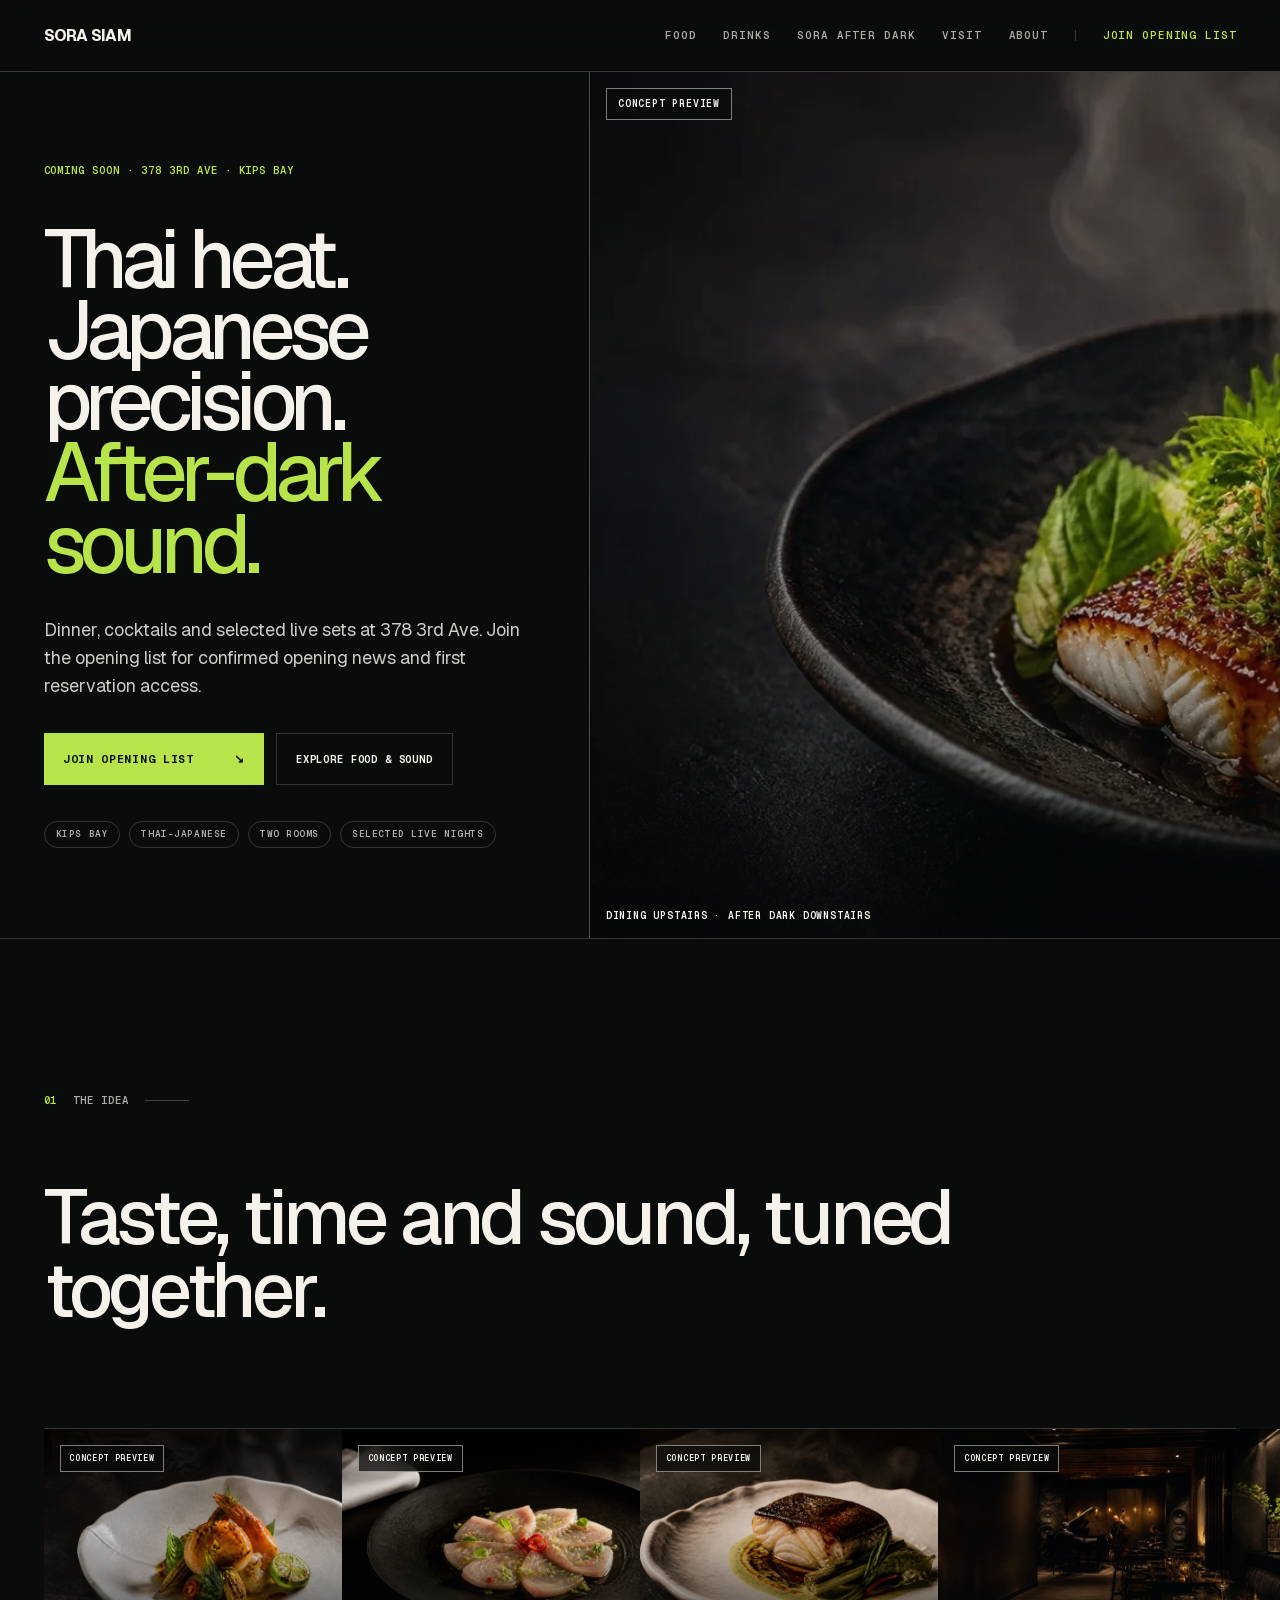
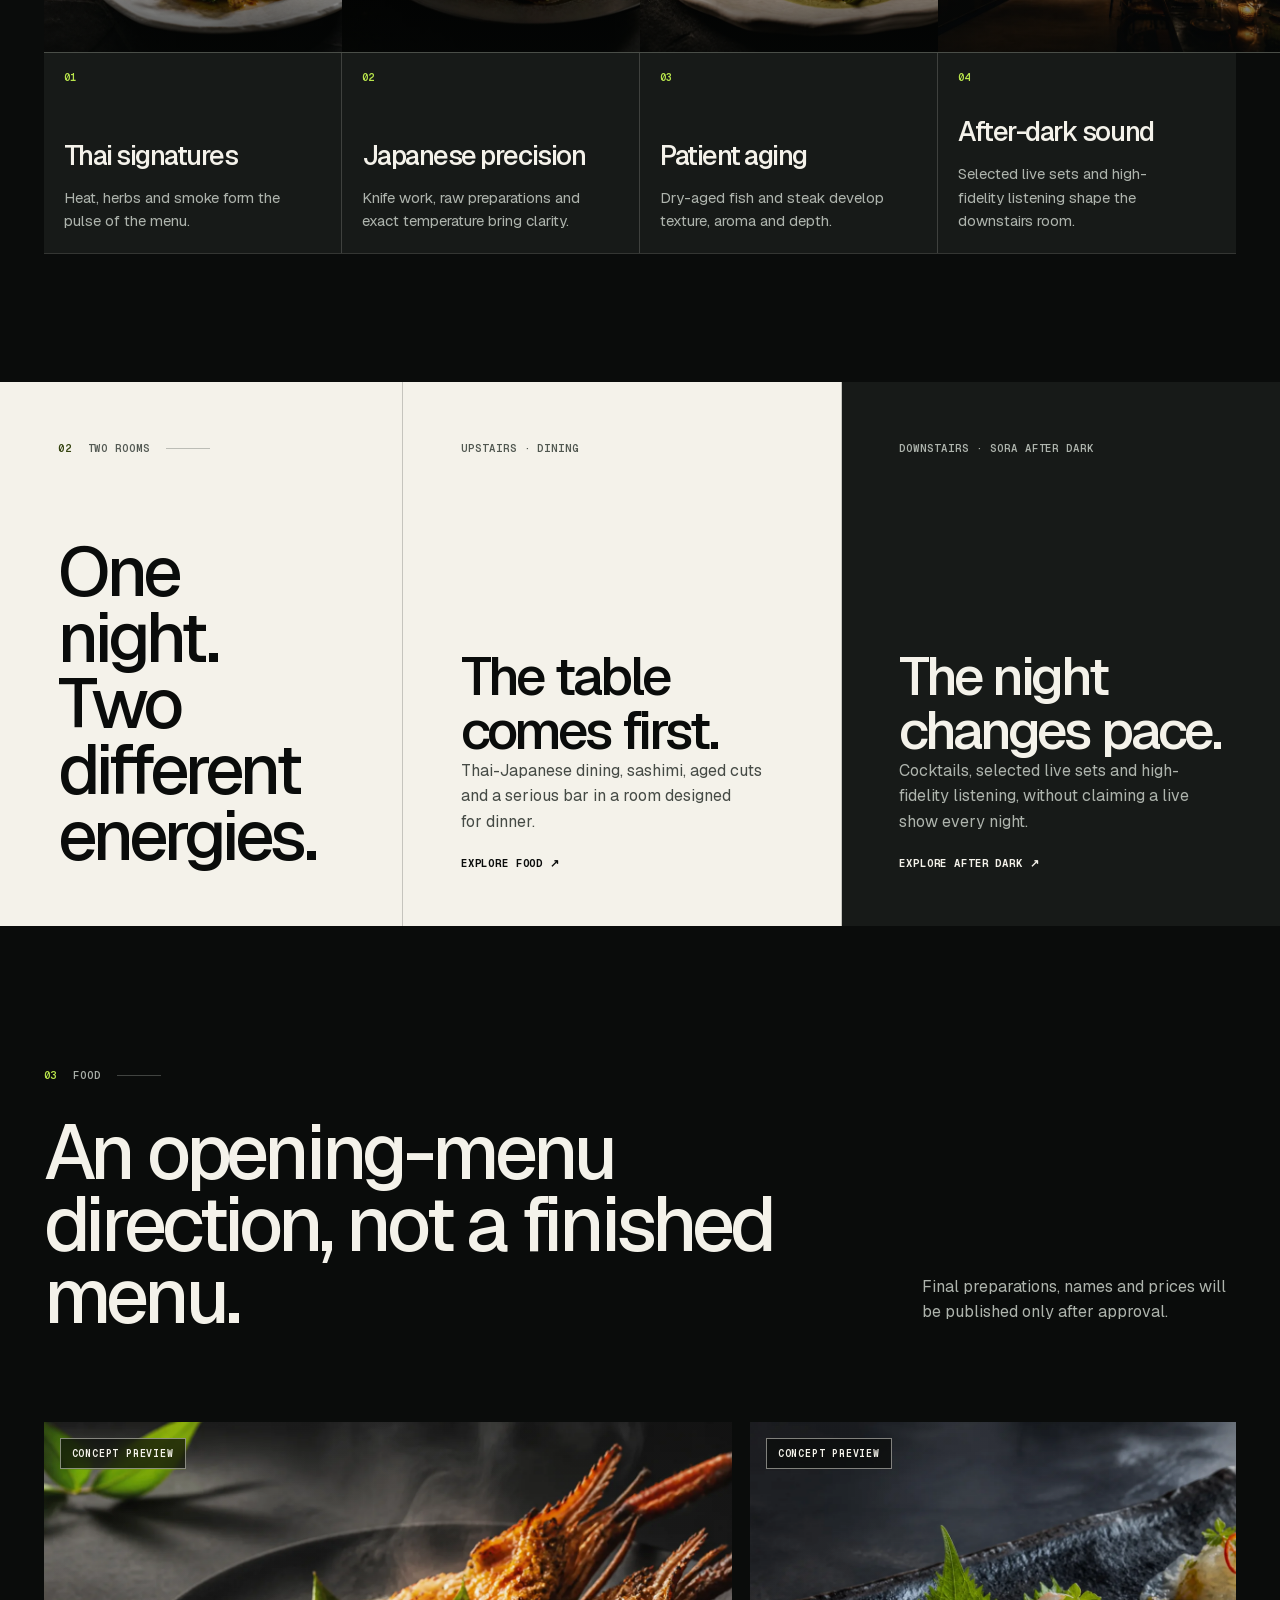
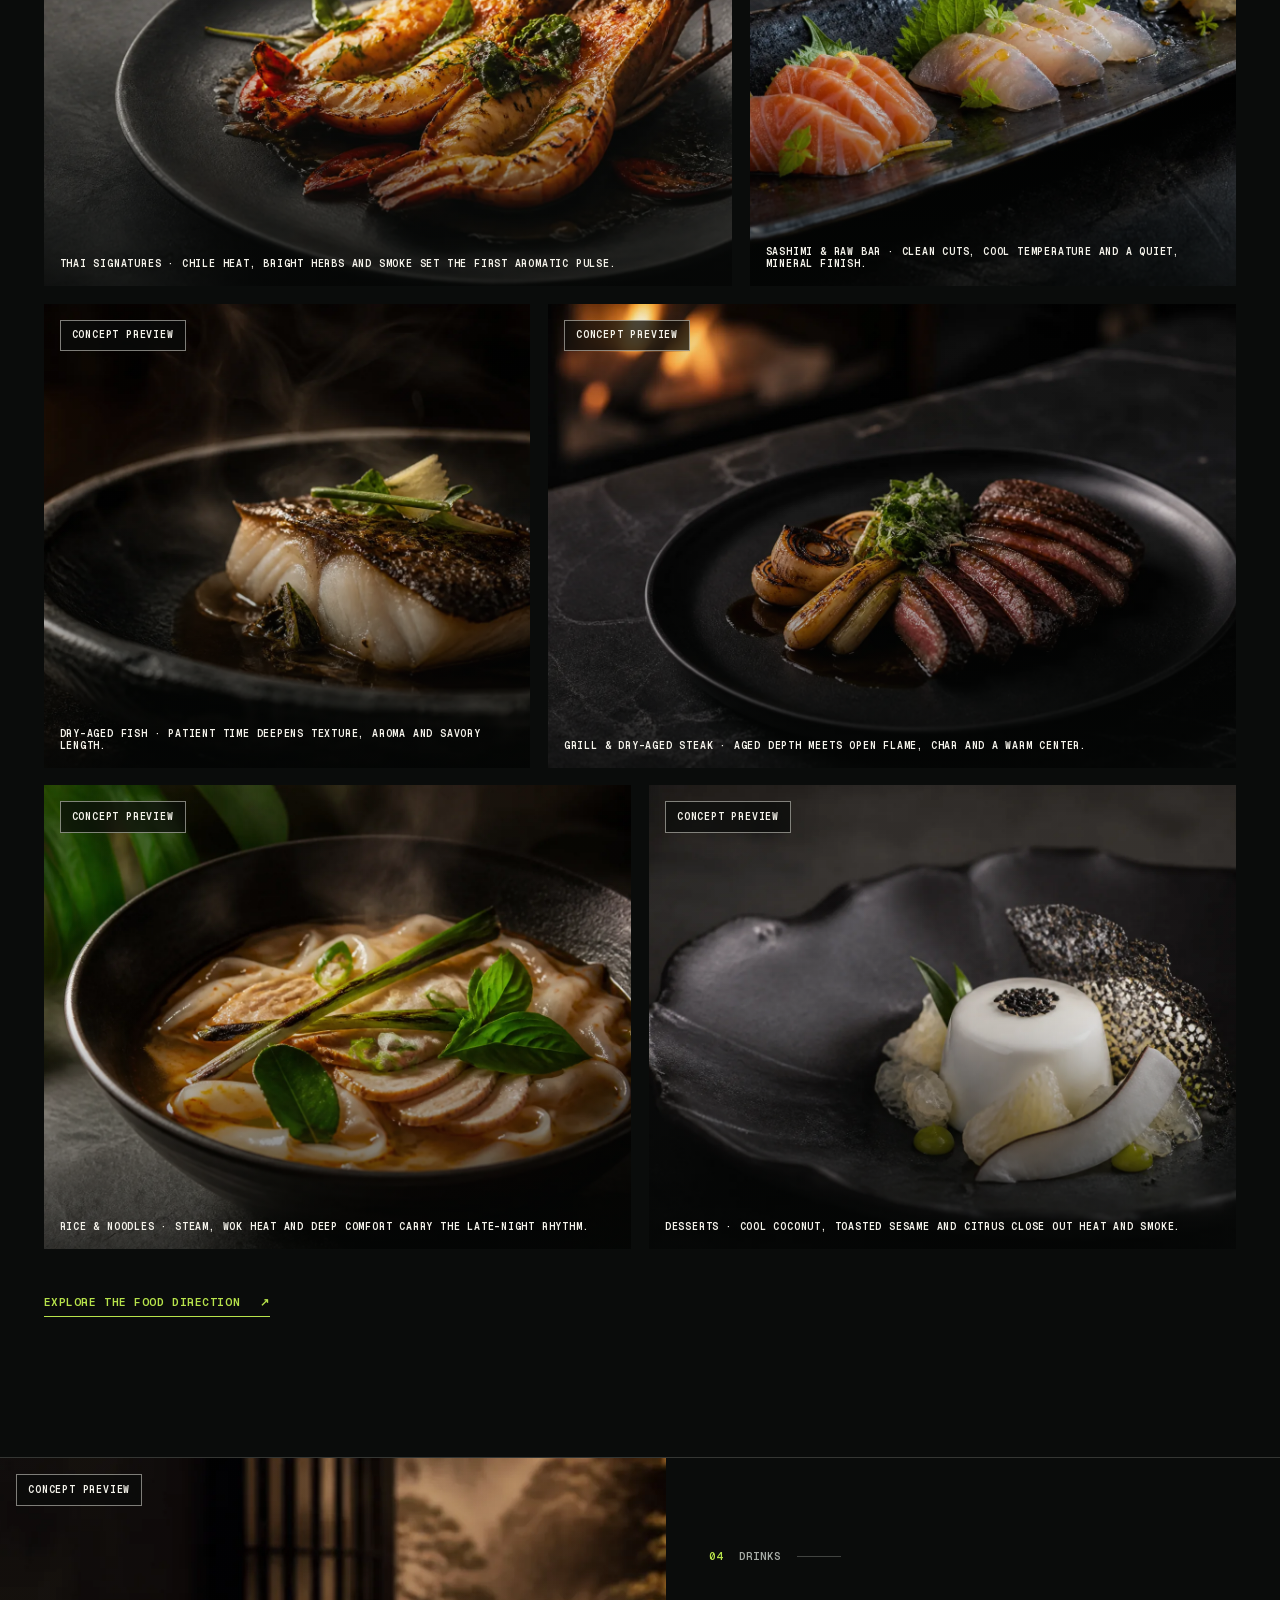
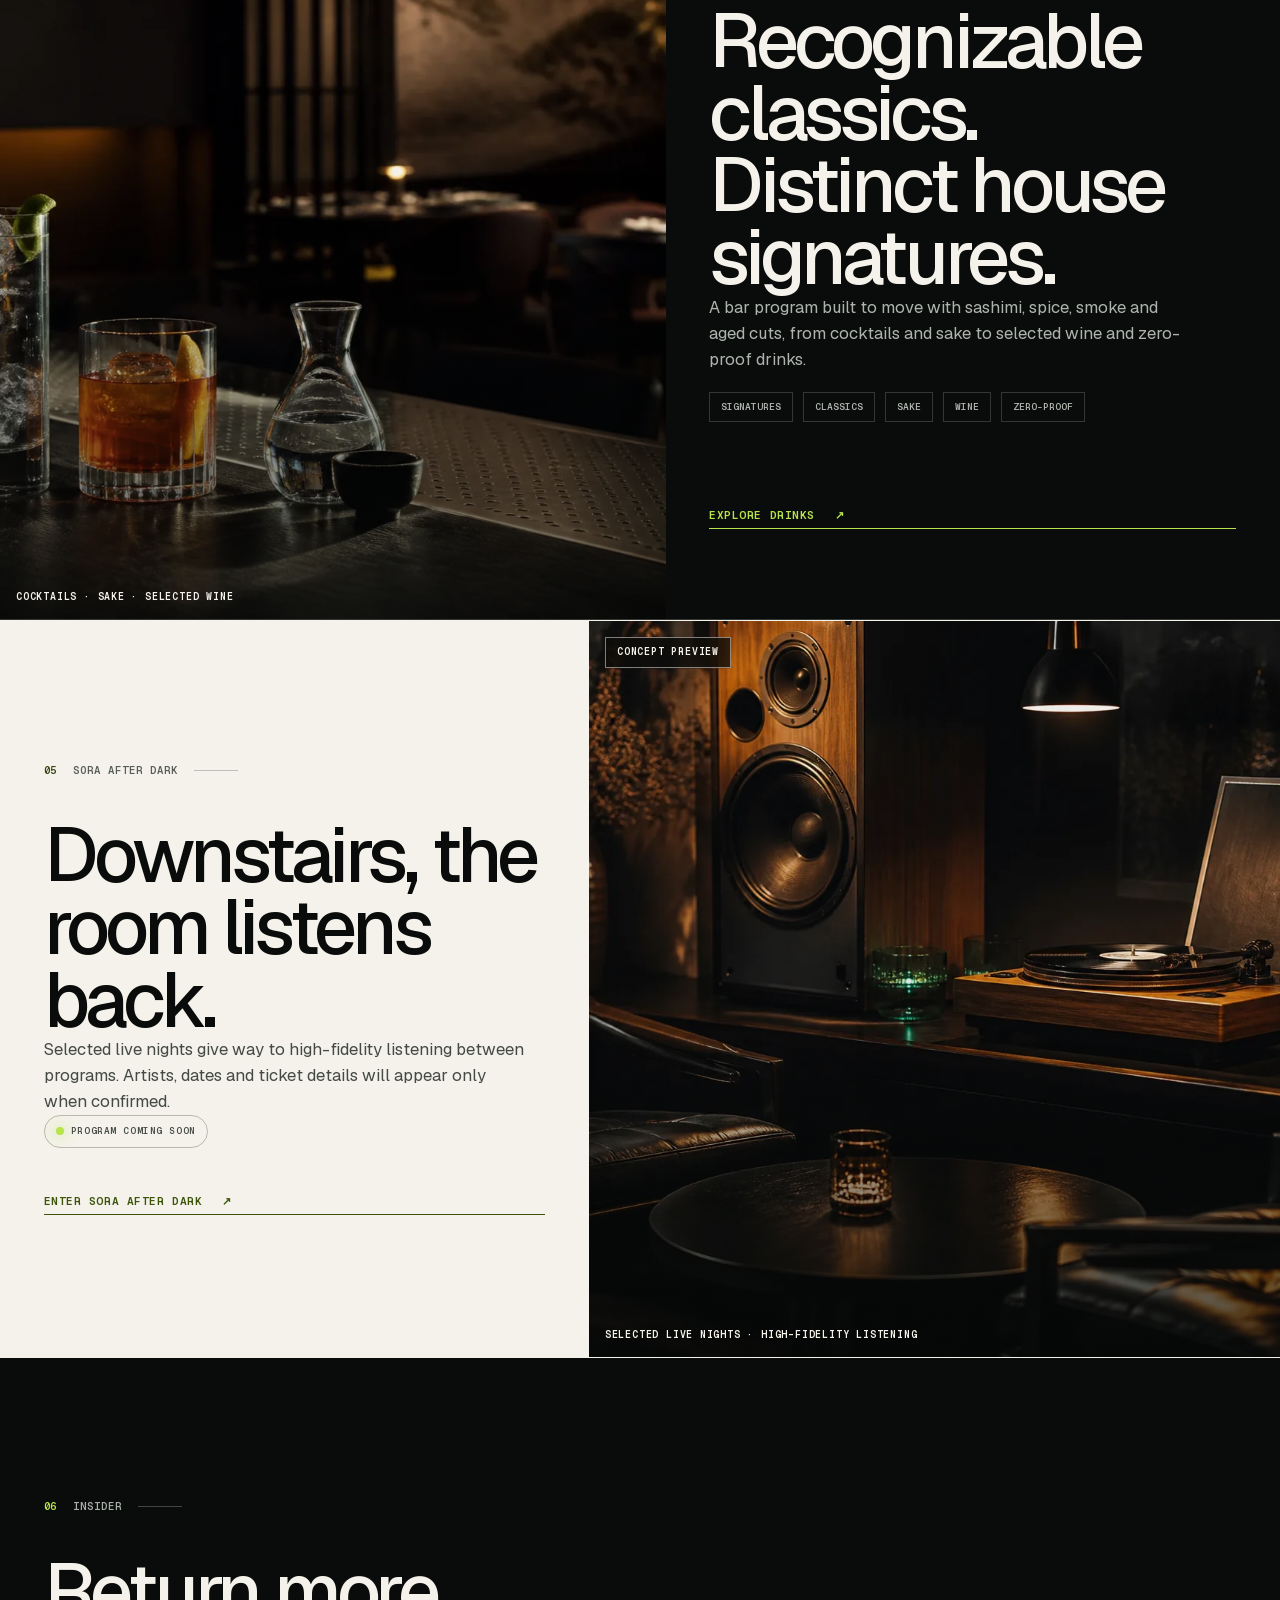
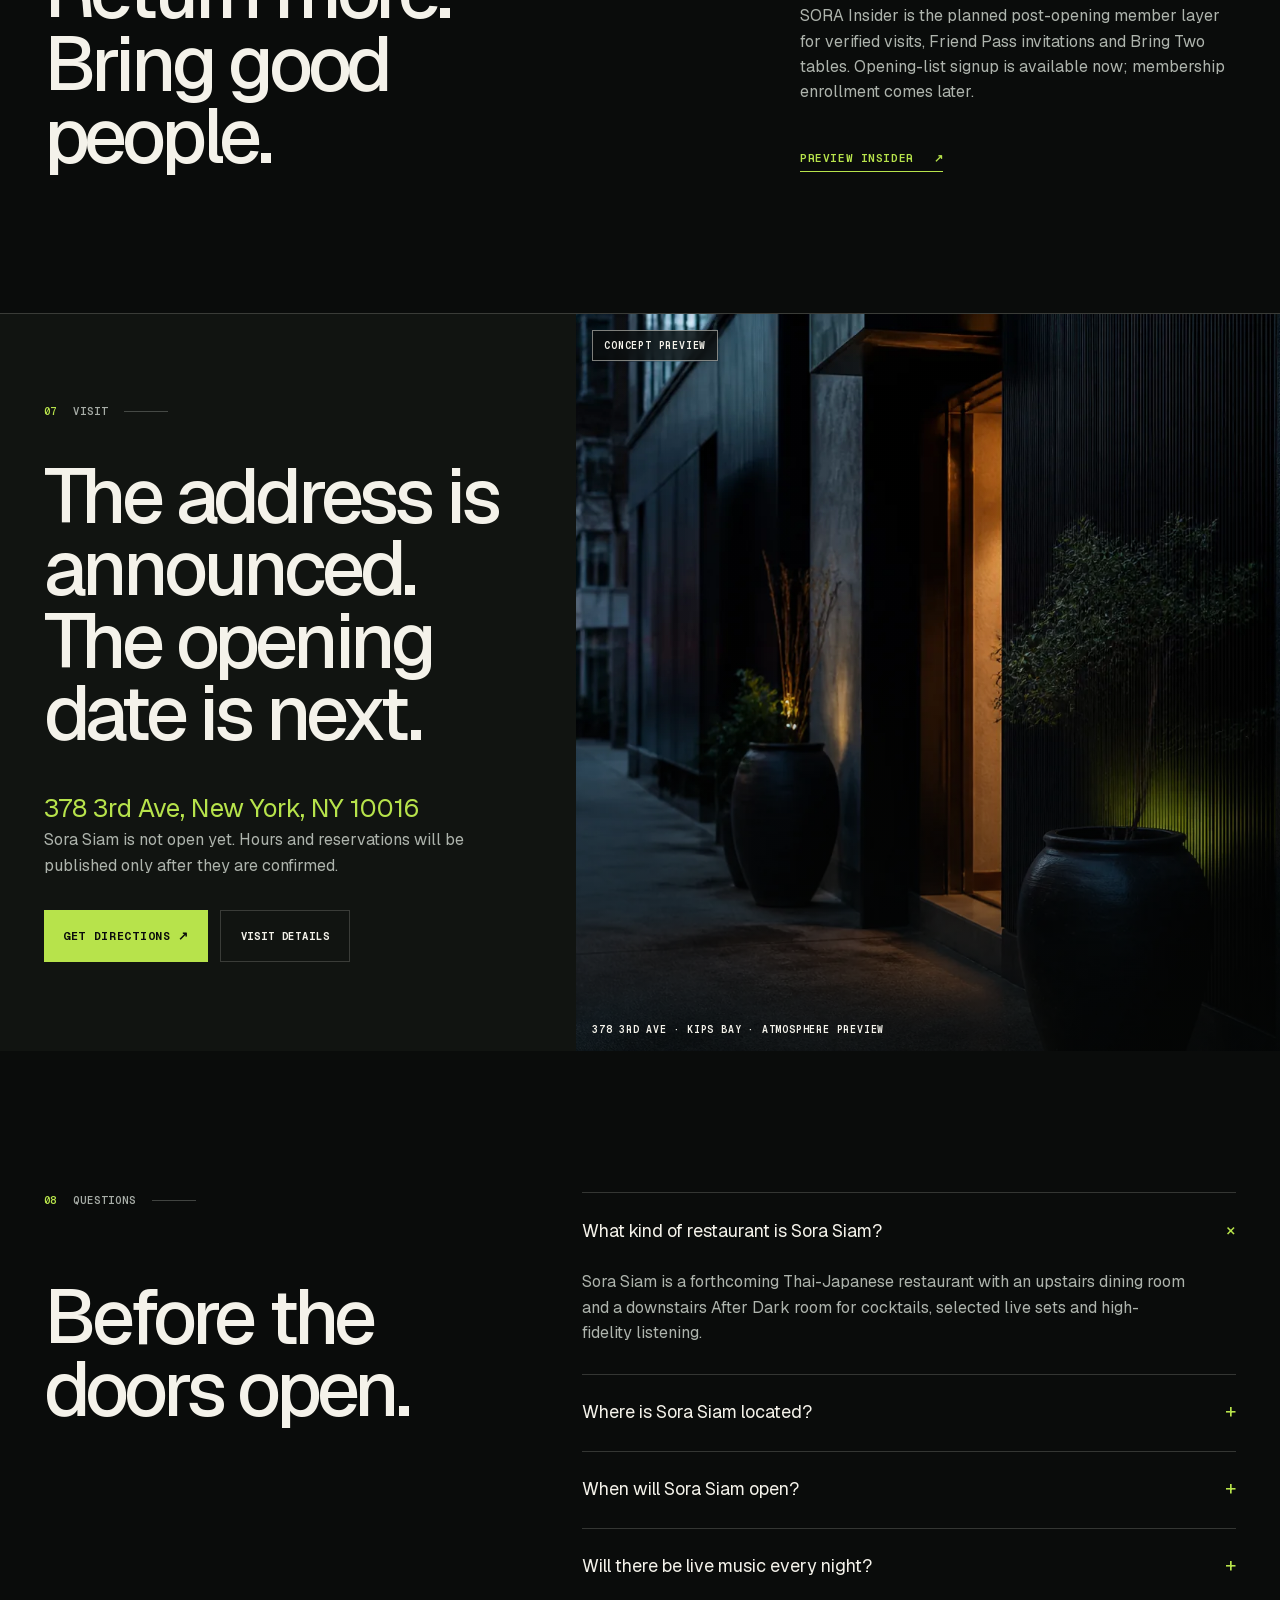
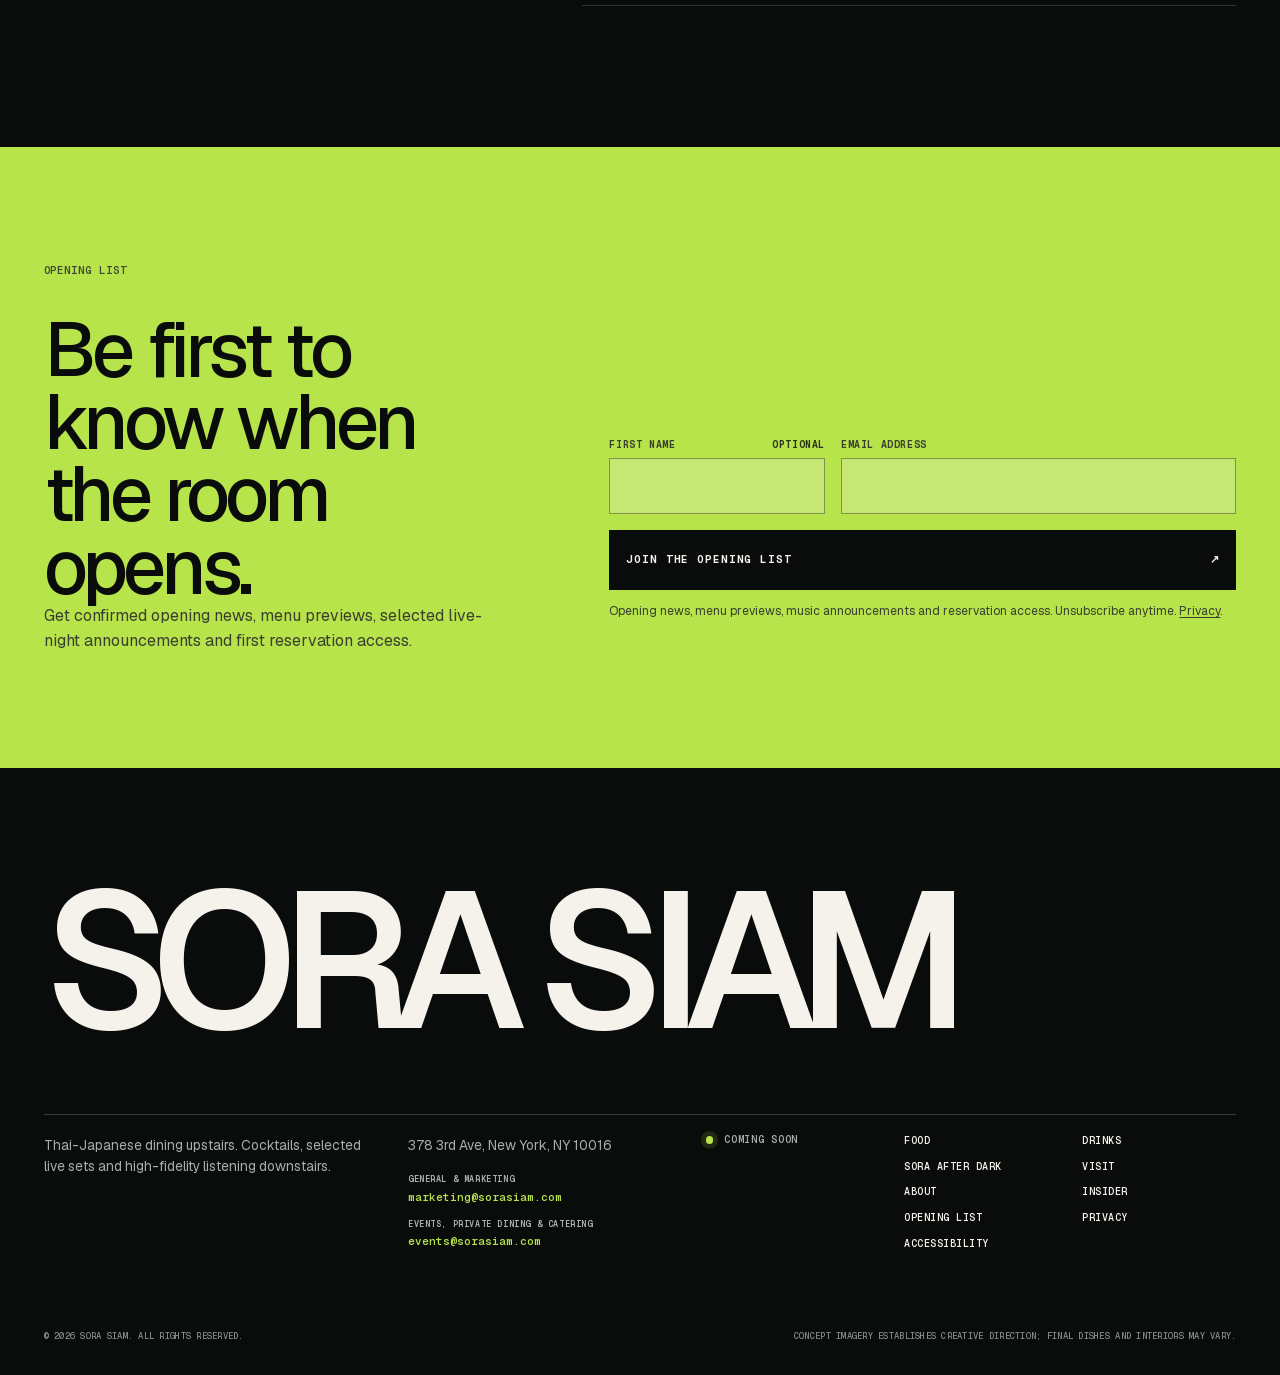
==== commit 0b067910: "Publish concept photography update" ====
--- a/index.html
+++ b/index.html
@@ -1 +1 @@
-<!DOCTYPE html><html lang="en" data-scroll-behavior="smooth" class="geist_deef94d5-module__Sms4YG__variable geist_mono_1bf8cbf6-module__FlyLvG__variable"><head><meta charSet="utf-8"/><meta name="viewport" content="width=device-width, initial-scale=1"/><link rel="preload" href="/_next/static/media/797e433ab948586e-s.p.0r6juujl39pe6.woff2" as="font" crossorigin="" type="font/woff2"/><link rel="preload" href="/_next/static/media/caa3a2e1cccd8315-s.p.0wgildi0cnwt9.woff2" as="font" crossorigin="" type="font/woff2"/><link rel="preload" as="image" href="/images/hero.webp" fetchPriority="high"/><link rel="stylesheet" href="/_next/static/chunks/0i23px1qf48xs.css" data-precedence="next"/><link rel="preload" as="script" fetchPriority="low" href="/_next/static/chunks/3s6nzrbk-8mnv.js"/><script src="/_next/static/chunks/19mx3mg6lkumu.js" async=""></script><script src="/_next/static/chunks/227kwhsrjlnp4.js" async=""></script><script src="/_next/static/chunks/3tcwyjf3sdyt-.js" async=""></script><script src="/_next/static/chunks/turbopack-193tdqrugw4ny.js" async=""></script><script src="/_next/static/chunks/1s79d3qp_0k08.js" async="" crossorigin=""></script><script src="/_next/static/chunks/2o61st4mqtl65.js" async="" crossorigin=""></script><meta name="theme-color" content="#0a0c0b"/><meta name="color-scheme" content="dark"/><title>Sora Siam | Thai-Japanese Dining &amp; After Dark in NYC</title><meta name="description" content="Sora Siam is coming soon to 378 3rd Ave in Kips Bay: Thai-Japanese dining upstairs and cocktails, selected live sets and high-fidelity listening downstairs."/><meta name="application-name" content="Sora Siam"/><meta name="author" content="Sora Siam"/><link rel="manifest" href="/manifest.webmanifest"/><meta name="keywords" content="Sora Siam,Thai Japanese restaurant NYC,Thai Japanese restaurant Kips Bay,fresh sashimi NYC,dry-aged fish NYC,dry-aged steak Manhattan,live music restaurant NYC,listening room Kips Bay,cocktail bar Kips Bay,378 3rd Ave restaurant"/><meta name="creator" content="Sora Siam"/><meta name="publisher" content="Sora Siam"/><meta name="robots" content="index, follow"/><meta name="googlebot" content="index, follow, max-video-preview:-1, max-image-preview:large, max-snippet:-1"/><meta name="category" content="restaurant"/><link rel="canonical" href="https://sorasiam.com/"/><meta name="msvalidate.01" content="3A000FE09B4CC087E43770D994781ED5"/><meta name="mobile-web-app-capable" content="yes"/><meta name="apple-mobile-web-app-title" content="Sora Siam"/><meta name="apple-mobile-web-app-status-bar-style" content="black-translucent"/><meta property="og:title" content="Sora Siam | Thai-Japanese Dining &amp; After Dark in NYC"/><meta property="og:description" content="Thai-Japanese dining upstairs. Cocktails, selected live sets and high-fidelity listening downstairs. Coming soon to 378 3rd Ave."/><meta property="og:url" content="https://sorasiam.com/"/><meta property="og:site_name" content="Sora Siam"/><meta property="og:locale" content="en_US"/><meta property="og:image" content="https://sorasiam.com/og-image.jpg"/><meta property="og:image:width" content="1400"/><meta property="og:image:height" content="788"/><meta property="og:image:alt" content="Concept preview of Sora Siam Thai-Japanese dining and SORA After Dark"/><meta property="og:type" content="website"/><meta name="twitter:card" content="summary_large_image"/><meta name="twitter:title" content="Sora Siam | Thai-Japanese Dining &amp; After Dark in NYC"/><meta name="twitter:description" content="Thai-Japanese dining upstairs and SORA After Dark downstairs. Coming soon to 378 3rd Ave in Kips Bay."/><meta name="twitter:image" content="https://sorasiam.com/og-image.jpg"/><link rel="icon" href="/favicon.ico?favicon.2vob68tjqpejf.ico" sizes="256x256" type="image/x-icon"/><link rel="icon" href="/favicon.ico"/><link rel="apple-touch-icon" href="/apple-touch-icon.png"/><meta name="next-size-adjust" content=""/><script src="/_next/static/chunks/0cz1d0mv5g_q7.js" noModule=""></script></head><body><div hidden=""><!--$--><!--/$--></div><a class="skip-link" href="#main-content">Skip to content</a><header class="site-header"><a class="wordmark" aria-label="Sora Siam home" href="/">SORA SIAM</a><nav id="primary-navigation" class="main-nav " aria-label="Primary"><a href="/food/">Food</a><a href="/drinks/">Drinks</a><a href="/music/">SORA After Dark</a><a href="/location/">Visit</a><a href="/about/">About</a><a class="nav-cta" href="/#opening-list">Join Opening List</a></nav><button class="menu-toggle" type="button" aria-label="Open navigation" aria-expanded="false" aria-controls="primary-navigation"><span aria-hidden="true"></span><span aria-hidden="true"></span></button></header><main id="main-content" class="v2-page v2-home"><section class="v2-hero" aria-labelledby="hero-title"><div class="v2-hero-copy"><p class="eyebrow">COMING SOON · 378 3RD AVE · KIPS BAY</p><h1 id="hero-title">Thai heat.<br/>Japanese precision.<br/><span>After-dark sound.</span></h1><p class="v2-hero-lede">Dinner, cocktails and selected live sets at 378 3rd Ave. Join the opening list for confirmed opening news and first reservation access.</p><div class="v2-hero-actions"><a class="button button--primary" href="/#opening-list">Join opening list <span aria-hidden="true">↘</span></a><a class="button button--secondary" href="/#experience">Explore food &amp; sound</a></div><ul class="v2-quick-facts" aria-label="Sora Siam quick facts"><li>Kips Bay</li><li>Thai-Japanese</li><li>Two rooms</li><li>Selected live nights</li></ul></div><figure class="concept-image v2-hero-media"><img alt="Concept preview of Sora Siam&#x27;s Thai-Japanese dining room in warm after-dark light" fetchPriority="high" loading="eager" decoding="async" data-nimg="fill" style="position:absolute;height:100%;width:100%;left:0;top:0;right:0;bottom:0;object-position:50% 50%;color:transparent" src="/images/hero.webp"/><span class="concept-badge">Concept preview</span><figcaption>Dining upstairs · After Dark downstairs</figcaption></figure></section><section class="v2-pillars v2-shell" id="experience" aria-labelledby="pillars-title"><div class="v2-section-heading"><p class="section-mark"><span>01</span> The idea</p><h2 id="pillars-title">Taste, time and sound, tuned together.</h2></div><div class="v2-pillar-grid"><article><figure class="concept-image v2-pillar-image"><img alt="Concept preview of Thai-Japanese grilled prawns with Thai herbs, chile and lime" loading="lazy" decoding="async" data-nimg="fill" style="position:absolute;height:100%;width:100%;left:0;top:0;right:0;bottom:0;object-position:50% 50%;color:transparent" src="/images/pillar-thai-signatures.webp"/><span class="concept-badge">Concept preview</span><figcaption>Thai aromatics · concept study</figcaption></figure><div class="v2-pillar-copy"><span>01</span><h3>Thai signatures</h3><p>Heat, herbs and smoke form the pulse of the menu.</p></div></article><article><figure class="concept-image v2-pillar-image"><img alt="Concept preview of a precise Thai-Japanese raw fish preparation with citrus and chile" loading="lazy" decoding="async" data-nimg="fill" style="position:absolute;height:100%;width:100%;left:0;top:0;right:0;bottom:0;object-position:50% 50%;color:transparent" src="/images/pillar-japanese-precision.webp"/><span class="concept-badge">Concept preview</span><figcaption>Knife work · concept study</figcaption></figure><div class="v2-pillar-copy"><span>02</span><h3>Japanese precision</h3><p>Knife work, raw preparations and exact temperature bring clarity.</p></div></article><article><figure class="concept-image v2-pillar-image"><img alt="Concept preview of charcoal-roasted aged fish with a restrained Thai-Japanese sauce" loading="lazy" decoding="async" data-nimg="fill" style="position:absolute;height:100%;width:100%;left:0;top:0;right:0;bottom:0;object-position:50% 50%;color:transparent" src="/images/pillar-patient-aging.webp"/><span class="concept-badge">Concept preview</span><figcaption>Aging and fire · concept study</figcaption></figure><div class="v2-pillar-copy"><span>03</span><h3>Patient aging</h3><p>Dry-aged fish and steak develop texture, aroma and depth.</p></div></article><article><figure class="concept-image v2-pillar-image"><img alt="Concept preview of the downstairs SORA After Dark high-fidelity listening room" loading="lazy" decoding="async" data-nimg="fill" style="position:absolute;height:100%;width:100%;left:0;top:0;right:0;bottom:0;object-position:50% 54%;color:transparent" src="/images/sound-room.webp"/><span class="concept-badge">Concept preview</span><figcaption>SORA After Dark · concept study</figcaption></figure><div class="v2-pillar-copy"><span>04</span><h3>After-dark sound</h3><p>Selected live sets and high-fidelity listening shape the downstairs room.</p></div></article></div></section><section class="v2-two-rooms" aria-labelledby="rooms-title"><div class="v2-two-rooms-title"><p class="section-mark"><span>02</span> Two rooms</p><h2 id="rooms-title">One night. Two different energies.</h2></div><article><p class="eyebrow">UPSTAIRS · DINING</p><h3>The table comes first.</h3><p>Thai-Japanese dining, sashimi, aged cuts and a serious bar in a room designed for dinner.</p><a href="/food/">Explore food <span aria-hidden="true">↗</span></a></article><article class="v2-room-dark"><p class="eyebrow">DOWNSTAIRS · SORA AFTER DARK</p><h3>The night changes pace.</h3><p>Cocktails, selected live sets and high-fidelity listening, without claiming a live show every night.</p><a href="/music/">Explore After Dark <span aria-hidden="true">↗</span></a></article></section><section class="v2-food-preview v2-shell" aria-labelledby="food-preview-title"><div class="v2-section-heading v2-section-heading--split"><div><p class="section-mark"><span>03</span> Food</p><h2 id="food-preview-title">An opening-menu direction, not a finished menu.</h2></div><p>Final preparations, names and prices will be published only after approval.</p></div><div class="v2-food-grid"><figure class="concept-image v2-food-card v2-food-card--1"><img alt="Concept preview of Sora Siam&#x27;s Thai signature food direction with herbs and chile" loading="lazy" decoding="async" data-nimg="fill" style="position:absolute;height:100%;width:100%;left:0;top:0;right:0;bottom:0;object-position:50% 50%;color:transparent" src="/images/thai-signature.webp"/><span class="concept-badge">Concept preview</span><figcaption>Thai signatures · Chile heat, bright herbs and smoke set the first aromatic pulse.</figcaption></figure><figure class="concept-image v2-food-card v2-food-card--2"><img alt="Concept preview of the fresh sashimi and raw bar direction at Sora Siam" loading="lazy" decoding="async" data-nimg="fill" style="position:absolute;height:100%;width:100%;left:0;top:0;right:0;bottom:0;object-position:52% 48%;color:transparent" src="/images/sashimi.webp"/><span class="concept-badge">Concept preview</span><figcaption>Sashimi &amp; raw bar · Clean cuts, cool temperature and a quiet, mineral finish.</figcaption></figure><figure class="concept-image v2-food-card v2-food-card--3"><img alt="Concept preview of dry-aged fish prepared for the Sora Siam food program" loading="lazy" decoding="async" data-nimg="fill" style="position:absolute;height:100%;width:100%;left:0;top:0;right:0;bottom:0;object-position:50% 48%;color:transparent" src="/images/aged-fish.webp"/><span class="concept-badge">Concept preview</span><figcaption>Dry-aged fish · Patient time deepens texture, aroma and savory length.</figcaption></figure><figure class="concept-image v2-food-card v2-food-card--4"><img alt="Concept preview of dry-aged steak from the Sora Siam grill program" loading="lazy" decoding="async" data-nimg="fill" style="position:absolute;height:100%;width:100%;left:0;top:0;right:0;bottom:0;object-position:50% 50%;color:transparent" src="/images/aged-steak.webp"/><span class="concept-badge">Concept preview</span><figcaption>Grill &amp; dry-aged steak · Aged depth meets open flame, char and a warm center.</figcaption></figure><figure class="concept-image v2-food-card v2-food-card--5"><img alt="Concept preview of steaming noodles with Thai herbs, chile and lime" loading="lazy" decoding="async" data-nimg="fill" style="position:absolute;height:100%;width:100%;left:0;top:0;right:0;bottom:0;object-position:50% 48%;color:transparent" src="/images/food-rice-noodles.webp"/><span class="concept-badge">Concept preview</span><figcaption>Rice &amp; noodles · Steam, wok heat and deep comfort carry the late-night rhythm.</figcaption></figure><figure class="concept-image v2-food-card v2-food-card--6"><img alt="Concept preview of a restrained coconut, black sesame and citrus dessert" loading="lazy" decoding="async" data-nimg="fill" style="position:absolute;height:100%;width:100%;left:0;top:0;right:0;bottom:0;object-position:50% 50%;color:transparent" src="/images/food-dessert.webp"/><span class="concept-badge">Concept preview</span><figcaption>Desserts · Cool coconut, toasted sesame and citrus close out heat and smoke.</figcaption></figure></div><a class="section-link" href="/food/">Explore the food direction <span aria-hidden="true">↗</span></a></section><section class="v2-feature-split v2-feature-split--drinks" aria-labelledby="drinks-preview-title"><figure class="concept-image"><img alt="Concept preview of Sora Siam cocktails and selected wine at the bar" loading="lazy" decoding="async" data-nimg="fill" style="position:absolute;height:100%;width:100%;left:0;top:0;right:0;bottom:0;object-position:50% 50%;color:transparent" src="/images/bar-program.webp"/><span class="concept-badge">Concept preview</span><figcaption>Cocktails · sake · selected wine</figcaption></figure><div><p class="section-mark"><span>04</span> Drinks</p><h2 id="drinks-preview-title">Recognizable classics. Distinct house signatures.</h2><p>A bar program built to move with sashimi, spice, smoke and aged cuts, from cocktails and sake to selected wine and zero-proof drinks.</p><ul class="v2-inline-list"><li>Signatures</li><li>Classics</li><li>Sake</li><li>Wine</li><li>Zero-proof</li></ul><a class="section-link" href="/drinks/">Explore drinks <span aria-hidden="true">↗</span></a></div></section><section class="v2-feature-split v2-feature-split--sound" aria-labelledby="sound-preview-title"><div><p class="section-mark"><span>05</span> SORA After Dark</p><h2 id="sound-preview-title">Downstairs, the room listens back.</h2><p>Selected live nights give way to high-fidelity listening between programs. Artists, dates and ticket details will appear only when confirmed.</p><p class="v2-status-chip"><span></span> Program coming soon</p><a class="section-link section-link--dark" href="/music/">Enter SORA After Dark <span aria-hidden="true">↗</span></a></div><figure class="concept-image"><img alt="Concept preview of the downstairs SORA After Dark listening room" loading="lazy" decoding="async" data-nimg="fill" style="position:absolute;height:100%;width:100%;left:0;top:0;right:0;bottom:0;object-position:50% 50%;color:transparent" src="/images/sound-room.webp"/><span class="concept-badge">Concept preview</span><figcaption>Selected live nights · high-fidelity listening</figcaption></figure></section><section class="v2-insider-preview v2-shell" aria-labelledby="insider-preview-title"><div><p class="section-mark"><span>06</span> Insider</p><h2 id="insider-preview-title">Return more. Bring good people.</h2></div><div><p>SORA Insider is the planned post-opening member layer for verified visits, Friend Pass invitations and Bring Two tables. Opening-list signup is available now; membership enrollment comes later.</p><a class="section-link" href="/insider/">Preview Insider <span aria-hidden="true">↗</span></a></div></section><section class="v2-visit" aria-labelledby="visit-title"><div class="v2-visit-copy"><p class="section-mark"><span>07</span> Visit</p><h2 id="visit-title">The address is announced. The opening date is next.</h2><address>378 3rd Ave, New York, NY 10016</address><p>Sora Siam is not open yet. Hours and reservations will be published only after they are confirmed.</p><div class="v2-visit-actions"><a href="https://www.google.com/maps/dir/?api=1&amp;destination=378+3rd+Ave%2C+New+York%2C+NY+10016" class="button button--primary" target="_blank" rel="noreferrer">Get directions ↗</a><a class="button button--secondary" href="/location/">Visit details</a></div></div><figure class="concept-image"><img alt="Atmospheric concept preview for Sora Siam&#x27;s forthcoming Kips Bay location" loading="lazy" decoding="async" data-nimg="fill" style="position:absolute;height:100%;width:100%;left:0;top:0;right:0;bottom:0;object-position:50% 50%;color:transparent" src="/images/location-preview.webp"/><span class="concept-badge">Concept preview</span><figcaption>378 3rd Ave · Kips Bay</figcaption></figure></section><section class="v2-faq v2-shell" aria-labelledby="faq-title"><div class="v2-section-heading"><p class="section-mark"><span>08</span> Questions</p><h2 id="faq-title">Before the doors open.</h2></div><div class="v2-faq-list"><details open=""><summary>What kind of restaurant is Sora Siam?<span aria-hidden="true">+</span></summary><p>Sora Siam is a forthcoming Thai-Japanese restaurant with an upstairs dining room and a downstairs After Dark room for cocktails, selected live sets and high-fidelity listening.</p></details><details><summary>Where is Sora Siam located?<span aria-hidden="true">+</span></summary><p>Sora Siam is coming to 378 3rd Ave, New York, NY 10016, in Kips Bay, Manhattan.</p></details><details><summary>When will Sora Siam open?<span aria-hidden="true">+</span></summary><p>The opening date has not been announced. Join the opening list for confirmed opening news and first reservation access when it becomes available.</p></details><details><summary>Will there be live music every night?<span aria-hidden="true">+</span></summary><p>No nightly live schedule has been announced. SORA After Dark plans selected live nights, with high-fidelity listening between programs.</p></details></div></section><section class="opening-list-section" id="opening-list" aria-labelledby="opening-list-title"><div class="opening-list-intro"><p class="eyebrow">OPENING LIST</p><h2 id="opening-list-title">Be first to know when the room opens.</h2><p>Get confirmed opening news, menu previews, selected live-night announcements and first reservation access.</p></div><form class="opening-list-form"><div class="opening-list-fields"><label><span>First name <small>optional</small></span><input type="text" autoComplete="given-name" maxLength="80" name="firstName"/></label><label class="opening-list-email"><span>Email address</span><input type="email" autoComplete="email" inputMode="email" maxLength="254" required="" name="email"/></label><label class="form-honeypot" hidden="">Website<input type="text" tabindex="-1" autoComplete="off" name="website"/></label><button type="submit">Join the opening list<span aria-hidden="true">↗</span></button></div><p class="opening-list-consent">Opening news, menu previews, music announcements and reservation access. Unsubscribe anytime. <a href="/privacy/">Privacy</a>.</p><p class="opening-list-message" role="status" aria-live="polite"></p></form></section></main><footer class="site-footer"><div class="footer-wordmark" aria-label="Sora Siam">SORA SIAM</div><div class="footer-grid"><p>Thai-Japanese dining upstairs. Cocktails, selected live sets and high-fidelity listening downstairs.</p><div class="footer-contact"><address>378 3rd Ave, New York, NY 10016</address><ul class="footer-email-list" aria-label="Sora Siam contact emails"><li><span>General &amp; marketing</span><a href="mailto:marketing@sorasiam.com">marketing@sorasiam.com</a></li><li><span>Events, private dining &amp; catering</span><a href="mailto:events@sorasiam.com">events@sorasiam.com</a></li></ul></div><p class="footer-status"><span></span> Coming soon</p><nav aria-label="Footer"><a href="/food/">Food</a><a href="/drinks/">Drinks</a><a href="/music/">SORA After Dark</a><a href="/location/">Visit</a><a href="/about/">About</a><a href="/insider/">Insider</a><a href="/#opening-list">Opening list</a><a href="/privacy/">Privacy</a><a href="/accessibility/">Accessibility</a></nav></div><div class="footer-legal"><p>© 2026 Sora Siam. All rights reserved.</p><p>Concept imagery establishes creative direction; final dishes and interiors may vary.</p></div></footer><script type="application/ld+json">{"@context":"https://schema.org","@graph":[{"@type":"Restaurant","@id":"https://sorasiam.com/#restaurant","name":"Sora Siam","url":"https://sorasiam.com","logo":{"@type":"ImageObject","url":"https://sorasiam.com/logo.png","width":256,"height":256},"slogan":"Thai heat. Japanese precision. Live sound.","disambiguatingDescription":"Forthcoming Thai-Japanese restaurant and listening room at 378 3rd Ave in Kips Bay, Manhattan.","description":"A forthcoming Thai-Japanese restaurant in Kips Bay with dining upstairs and cocktails, selected live sets and high-fidelity listening downstairs.","email":"marketing@sorasiam.com","contactPoint":[{"@type":"ContactPoint","contactType":"general inquiries and marketing","email":"marketing@sorasiam.com","availableLanguage":["English"]},{"@type":"ContactPoint","contactType":"events, private dining and catering","email":"events@sorasiam.com","availableLanguage":["English"]}],"mainEntityOfPage":{"@id":"https://sorasiam.com/#webpage"},"image":["https://sorasiam.com/restaurant-1x1.jpg","https://sorasiam.com/restaurant-4x3.jpg","https://sorasiam.com/images/hero.webp","https://sorasiam.com/images/thai-signature.webp","https://sorasiam.com/images/sashimi.webp","https://sorasiam.com/images/sound-room.webp"],"servesCuisine":["Thai","Japanese","Asian","Thai-Japanese fusion"],"hasMap":"https://www.google.com/maps/dir/?api=1&destination=378+3rd+Ave%2C+New+York%2C+NY+10016","address":{"@type":"PostalAddress","streetAddress":"378 3rd Ave","addressLocality":"New York","addressRegion":"NY","postalCode":"10016","addressCountry":"US"},"geo":{"@type":"GeoCoordinates","latitude":40.741663,"longitude":-73.981539},"containedInPlace":{"@type":"Place","name":"Kips Bay, Manhattan, New York City"},"additionalProperty":{"@type":"PropertyValue","name":"Opening status","value":"Coming soon; not open yet"},"amenityFeature":[{"@type":"LocationFeatureSpecification","name":"Live music on selected nights","value":true},{"@type":"LocationFeatureSpecification","name":"High-fidelity music listening","value":true}],"containsPlace":[{"@type":"Place","name":"Sora Siam Upstairs Dining Room","description":"Thai-Japanese dining, sashimi, aged cuts and bar service."},{"@type":"Place","name":"SORA After Dark","description":"Downstairs cocktails, selected live sets and high-fidelity listening."}]},{"@type":"WebSite","@id":"https://sorasiam.com/#website","url":"https://sorasiam.com","name":"Sora Siam","description":"Official site for Sora Siam Thai-Japanese dining and SORA After Dark in Kips Bay, Manhattan.","publisher":{"@id":"https://sorasiam.com/#restaurant"},"inLanguage":"en-US"},{"@type":"WebPage","@id":"https://sorasiam.com#webpage","url":"https://sorasiam.com","name":"Sora Siam | Thai-Japanese Restaurant & SORA After Dark in NYC","description":"Official opening preview for Sora Siam at 378 3rd Ave: Thai-Japanese dining upstairs and cocktails, selected live sets and high-fidelity listening downstairs.","isPartOf":{"@id":"https://sorasiam.com/#website"},"about":{"@id":"https://sorasiam.com/#restaurant"},"mainEntity":{"@id":"https://sorasiam.com/#restaurant"},"publisher":{"@id":"https://sorasiam.com/#restaurant"},"breadcrumb":{"@id":"https://sorasiam.com#breadcrumb"},"primaryImageOfPage":{"@type":"ImageObject","url":"https://sorasiam.com/images/hero.webp"},"dateModified":"2026-08-24","inLanguage":"en-US"},{"@type":"BreadcrumbList","@id":"https://sorasiam.com#breadcrumb","itemListElement":[{"@type":"ListItem","position":1,"name":"Sora Siam","item":"https://sorasiam.com/"}]},{"@type":"FAQPage","mainEntity":[{"@type":"Question","name":"What kind of restaurant is Sora Siam?","acceptedAnswer":{"@type":"Answer","text":"Sora Siam is a forthcoming Thai-Japanese restaurant with an upstairs dining room and a downstairs After Dark room for cocktails, selected live sets and high-fidelity listening."}},{"@type":"Question","name":"Where is Sora Siam located?","acceptedAnswer":{"@type":"Answer","text":"Sora Siam is coming to 378 3rd Ave, New York, NY 10016, in Kips Bay, Manhattan."}},{"@type":"Question","name":"When will Sora Siam open?","acceptedAnswer":{"@type":"Answer","text":"The opening date has not been announced. Join the opening list for confirmed opening news and first reservation access when it becomes available."}},{"@type":"Question","name":"Will there be live music every night?","acceptedAnswer":{"@type":"Answer","text":"No nightly live schedule has been announced. SORA After Dark plans selected live nights, with high-fidelity listening between programs."}}]}]}</script><!--$--><!--/$--><nav class="mobile-action-bar" aria-label="Quick actions"><a href="/#opening-list">Opening list</a><a href="https://www.google.com/maps/dir/?api=1&amp;destination=378+3rd+Ave%2C+New+York%2C+NY+10016" target="_blank" rel="noreferrer">Directions ↗</a></nav><script src="/_next/static/chunks/3s6nzrbk-8mnv.js" id="_R_" async=""></script><script>(self.__next_f=self.__next_f||[]).push([0])</script><script>self.__next_f.push([1,"1:\"$Sreact.fragment\"\n2:I[39756,[\"/_next/static/chunks/1s79d3qp_0k08.js\"],\"default\"]\n3:I[37457,[\"/_next/static/chunks/1s79d3qp_0k08.js\"],\"default\"]\n4:I[22016,[\"/_next/static/chunks/1s79d3qp_0k08.js\",\"/_next/static/chunks/2o61st4mqtl65.js\"],\"\"]\n5:I[94237,[\"/_next/static/chunks/1s79d3qp_0k08.js\",\"/_next/static/chunks/2o61st4mqtl65.js\"],\"AnalyticsLink\"]\n6:I[94523,[\"/_next/static/chunks/1s79d3qp_0k08.js\"],\"PageAnalytics\"]\n7:I[93963,[\"/_next/static/chunks/1s79d3qp_0k08.js\",\"/_next/static/chunks/2o61st4mqtl65.js\"],\"Header\"]\n8:I[5500,[\"/_next/static/chunks/1s79d3qp_0k08.js\",\"/_next/static/chunks/2o61st4mqtl65.js\"],\"Image\"]\n1a:I[68027,[\"/_next/static/chunks/1s79d3qp_0k08.js\"],\"default\",1]\n:HL[\"/_next/static/chunks/0i23px1qf48xs.css\",\"style\"]\n:HL[\"/_next/static/media/797e433ab948586e-s.p.0r6juujl39pe6.woff2\",\"font\",{\"crossOrigin\":\"\",\"type\":\"font/woff2\"}]\n:HL[\"/_next/static/media/caa3a2e1cccd8315-s.p.0wgildi0cnwt9.woff2\",\"font\",{\"crossOrigin\":\"\",\"type\":\"font/woff2\"}]\n0:{\"P\":null,\"c\":[\"\",\"\"],\"q\":\"\",\"i\":false,\"f\":[[[\"\",{\"children\":[\"__PAGE__\",{},\"$undefined\",\"$undefined\",4608]},\"$undefined\",\"$undefined\",4624],[[\"$\",\"$1\",\"c\",{\"children\":[[[\"$\",\"link\",\"0\",{\"rel\":\"stylesheet\",\"href\":\"/_next/static/chunks/0i23px1qf48xs.css\",\"precedence\":\"next\",\"crossOrigin\":\"$undefined\",\"nonce\":\"$undefined\"}],[\"$\",\"script\",\"script-0\",{\"src\":\"/_next/static/chunks/1s79d3qp_0k08.js\",\"async\":true,\"nonce\":\"$undefined\"}]],[\"$\",\"html\",null,{\"lang\":\"en\",\"data-scroll-behavior\":\"smooth\",\"className\":\"geist_deef94d5-module__Sms4YG__variable geist_mono_1bf8cbf6-module__FlyLvG__variable\",\"children\":[\"$\",\"body\",null,{\"children\":[[\"$\",\"a\",null,{\"className\":\"skip-link\",\"href\":\"#main-content\",\"children\":\"Skip to content\"}],[\"$\",\"$L2\",null,{\"parallelRouterKey\":\"children\",\"error\":\"$undefined\",\"errorStyles\":\"$undefined\",\"errorScripts\":\"$undefined\",\"template\":[\"$\",\"$L3\",null,{}],\"templateStyles\":\"$undefined\",\"templateScripts\":\"$undefined\",\"notFound\":[[\"$\",\"main\",null,{\"id\":\"main-content\",\"className\":\"not-found\",\"children\":[[\"$\",\"p\",null,{\"className\":\"eyebrow\",\"children\":\"404 · OFF MENU\"}],[\"$\",\"h1\",null,{\"children\":\"This course isn’t being served.\"}],[\"$\",\"$L4\",null,{\"className\":\"button button--primary\",\"href\":\"/\",\"children\":\"Return to Sora Siam\"}]]}],[]],\"forbidden\":\"$undefined\",\"unauthorized\":\"$undefined\"}],[\"$\",\"nav\",null,{\"className\":\"mobile-action-bar\",\"aria-label\":\"Quick actions\",\"children\":[[\"$\",\"$L5\",null,{\"href\":\"/#opening-list\",\"event\":\"opening_list_view\",\"children\":\"Opening list\"}],[\"$\",\"$L5\",null,{\"href\":\"https://www.google.com/maps/dir/?api=1\u0026destination=378+3rd+Ave%2C+New+York%2C+NY+10016\",\"event\":\"directions_click\",\"external\":true,\"target\":\"_blank\",\"rel\":\"noreferrer\",\"children\":\"Directions ↗\"}]]}],[\"$\",\"$L6\",null,{}]]}]}]]}],{\"children\":[[\"$\",\"$1\",\"c\",{\"children\":[[[\"$\",\"$L7\",null,{}],[\"$\",\"main\",null,{\"id\":\"main-content\",\"className\":\"v2-page v2-home\",\"children\":[[\"$\",\"section\",null,{\"className\":\"v2-hero\",\"aria-labelledby\":\"hero-title\",\"children\":[[\"$\",\"div\",null,{\"className\":\"v2-hero-copy\",\"children\":[[\"$\",\"p\",null,{\"className\":\"eyebrow\",\"children\":\"COMING SOON · 378 3RD AVE · KIPS BAY\"}],[\"$\",\"h1\",null,{\"id\":\"hero-title\",\"children\":[\"Thai heat.\",[\"$\",\"br\",null,{}],\"Japanese precision.\",[\"$\",\"br\",null,{}],[\"$\",\"span\",null,{\"children\":\"After-dark sound.\"}]]}],[\"$\",\"p\",null,{\"className\":\"v2-hero-lede\",\"children\":\"Dinner, cocktails and selected live sets at 378 3rd Ave. Join the opening list for confirmed opening news and first reservation access.\"}],[\"$\",\"div\",null,{\"className\":\"v2-hero-actions\",\"children\":[[\"$\",\"$L4\",null,{\"className\":\"button button--primary\",\"href\":\"/#opening-list\",\"children\":[\"Join opening list \",[\"$\",\"span\",null,{\"aria-hidden\":\"true\",\"children\":\"↘\"}]]}],[\"$\",\"$L4\",null,{\"className\":\"button button--secondary\",\"href\":\"/#experience\",\"children\":\"Explore food \u0026 sound\"}]]}],[\"$\",\"ul\",null,{\"className\":\"v2-quick-facts\",\"aria-label\":\"Sora Siam quick facts\",\"children\":[[\"$\",\"li\",null,{\"children\":\"Kips Bay\"}],[\"$\",\"li\",null,{\"children\":\"Thai-Japanese\"}],[\"$\",\"li\",null,{\"children\":\"Two rooms\"}],[\"$\",\"li\",null,{\"children\":\"Selected live nights\"}]]}]]}],[\"$\",\"figure\",null,{\"className\":\"concept-image v2-hero-media\",\"children\":[[\"$\",\"$L8\",null,{\"src\":\"/images/hero.webp\",\"alt\":\"Concept preview of Sora Siam's Thai-Japanese dining room in warm after-dark light\",\"fill\":true,\"fetchPriority\":\"high\",\"loading\":\"eager\",\"sizes\":\"(max-width: 860px) 100vw, 55vw\",\"style\":{\"objectPosition\":\"50% 50%\"}}],[\"$\",\"span\",null,{\"className\":\"concept-badge\",\"children\":\"Concept preview\"}],[\"$\",\"figcaption\",null,{\"children\":\"Dining upstairs · After Dark downstairs\"}]]}]]}],[\"$\",\"section\",null,{\"className\":\"v2-pillars v2-shell\",\"id\":\"experience\",\"aria-labelledby\":\"pillars-title\",\"children\":[[\"$\",\"div\",null,{\"className\":\"v2-section-heading\",\"children\":[[\"$\",\"p\",null,{\"className\":\"section-mark\",\"children\":[[\"$\",\"span\",null,{\"children\":\"01\"}],\" The idea\"]}],[\"$\",\"h2\",null,{\"id\":\"pillars-title\",\"children\":\"Taste, time and sound, tuned together.\"}]]}],[\"$\",\"div\",null,{\"className\":\"v2-pillar-grid\",\"children\":[[\"$\",\"article\",null,{\"children\":[[\"$\",\"figure\",null,{\"className\":\"concept-image v2-pillar-image\",\"children\":[[\"$\",\"$L8\",null,{\"src\":\"/images/pillar-thai-signatures.webp\",\"alt\":\"Concept preview of Thai-Japanese grilled prawns with Thai herbs, chile and lime\",\"fill\":true,\"fetchPriority\":\"$undefined\",\"loading\":\"lazy\",\"sizes\":\"(max-width: 608px) 100vw, (max-width: 1152px) 50vw, 25vw\",\"style\":{\"objectPosition\":\"50% 50%\"}}],[\"$\",\"span\",null,{\"className\":\"concept-badge\",\"children\":\"Concept preview\"}],[\"$\",\"figcaption\",null,{\"children\":\"Thai aromatics · concept study\"}]]}],[\"$\",\"div\",null,{\"className\":\"v2-pillar-copy\",\"children\":[[\"$\",\"span\",null,{\"children\":\"01\"}],[\"$\",\"h3\",null,{\"children\":\"Thai signatures\"}],\"$L9\"]}]]}],\"$La\",\"$Lb\",\"$Lc\"]}]]}],\"$Ld\",\"$Le\",\"$Lf\",\"$L10\",\"$L11\",\"$L12\",\"$L13\",\"$L14\"]}],\"$L15\",\"$L16\"],[\"$L17\"],\"$L18\"]}],{},null,false,null]},null,false,null],\"$L19\",false]],\"m\":\"$undefined\",\"G\":[\"$1a\",[\"$L1b\"]],\"S\":true,\"h\":null,\"r\":\"$undefined\",\"s\":\"$undefined\",\"a\":\"$undefined\",\"l\":\"$undefined\",\"p\":\"$undefined\",\"d\":\"$undefined\",\"b\":\"IiE0jzFy0x2iMXnjnAsIo\"}\n1d:I[17656,[\"/_next/static/chunks/1s79d3qp_0k08.js\",\"/_next/static/chunks/2o61st4mqtl65.js\"],\"WaitlistForm\"]\n1f:I[97367,[\"/_next/static/chunks/1s79d3qp_0k08.js\"],\"OutletBoundary\"]\n20:\"$Sreact.suspense\"\n22:I[97367,[\"/_next/static/chunks/1s79d3qp_0k08.js\"],\"ViewportBoundary\"]\n24:I[97367,[\"/_next/static/chunks/1s79d3qp_0k08.js\"],\"MetadataBoundary\"]\n9:[\"$\",\"p\",null,{\"children\":\"Heat, herbs and smoke form the pulse of the menu.\"}]\na:[\"$\",\"article\",null,{\"children\":[[\"$\",\"figure\",null,{\"className\":\"concept-image v2-pillar-image\",\"children\":[[\"$\",\"$L8\",null,{\"src\":\"/images/pillar-japanese-precision.webp\",\"alt\":\"Concept preview of a precise Thai-Japanese raw fish preparation with citrus and chile\",\"fill\":true,\"fetchPriority\":\"$undefined\",\"loading\":\"lazy\",\"sizes\":\"(max-width: 608px) 100vw, (max-width: 1152px) 50vw, 25vw\",\"style\":{\"objectPosition\":\"50% 50%\"}}],[\"$\",\"span\",null,{\"className\":\"concept-badge\",\"children\":\"Concept preview\"}],[\"$\",\"figcaption\",null,{\"children\":\"Knife work · concept study\"}]]}],[\"$\",\"div\",null,{\"className\":\"v2-pillar-copy\",\"children\":[[\"$\",\"span\",null,{\"children\":\"02\"}],[\"$\",\"h3\",null,{\"children\":\"Japanese precision\"}],[\"$\",\"p\",null,{\"children\":\"Knife work, raw preparations and exact temperature bring clarity.\"}]]}]]}]\nb:[\"$\",\"article\",null,{\"children\":[[\"$\",\"figure\",null,{\"className\":\"concept-image v2-pillar-image\",\"children\":[[\"$\",\"$L8\",null,{\"src\":\"/images/pillar-patient-aging.webp\",\"alt\":\"Concept preview of charcoal-roasted aged fish with a restrained Thai-Japanese sauce\",\"fill\":true,\"fetchPriority\":\"$undefined\",\"loading\":\"lazy\",\"sizes\":\"(max-width: 608px) 100vw, (max-width: 1152px) 50vw, 25vw\",\"style\":{\"objectPosition\":\"50% 50%\"}}],[\"$\",\"span\",null,{\"className\":\"concept-badge\",\"children\":\"Concept preview\"}],[\"$\",\"figcaption\",null,{\"children\":\"Aging and fire · concept study\"}]]}],[\"$\",\"div\",null,{\"className\":\"v2-pillar-copy\",\"children\":[[\"$\",\"span\",null,{\"children\":\"03\"}],[\"$\",\"h3\",null,{\"children\":\"Patient aging\"}],[\"$\",\"p\",null,{\"children\":\"Dry-aged fish and steak develop texture, aroma and depth.\"}]]}]]}]\nc:[\"$\",\"article\",null,{\"children\":[[\"$\",\"figure\",null,{\"className\":\"concept-image v2-pillar-image\",\"children\":[[\"$\",\"$L8\",null,{\"src\":\"/images/sound-room.webp\",\"alt\":\"Concept preview of the downstairs SORA After Dark high-fidelity listening room\",\"fill\":true,\"fetchPriority\":\"$undefined\",\"loading\":\"lazy\",\"sizes\":\"(max-width: 608px) 100vw, (max-width: 1152px) 50vw, 25vw\",\"style\":{\"objectPosition\":\"50% 54%\"}}],[\"$\",\"span\",null,{\"className\":\"concept-badge\",\"children\":\"Concept preview\"}],[\"$\",\"figcaption\",null,{\"children\":\"SORA After Dark · concept study\"}]]}],[\"$\",\"div\",null,{\"className\":\"v2-pillar-copy\",\"children\":[[\"$\",\"span\",null,{\"children\":\"04\"}],[\"$\",\"h3\",null,{\"children\":\"After-dark sound\"}],[\"$\",\"p\",null,{\"children\":\"Selected live sets and high-fidelity listening shape the downstairs room.\"}]]}]]}]\nd:[\"$\",\"section\",null,{\"className\":\"v2-two-rooms\",\"aria-labelledby\":\"rooms-title\",\"children\":[[\"$\",\"div\",null,{\"className\":\"v2-two-rooms-title\",\"children\":[[\"$\",\"p\",null,{\"className\":\"section-mark\",\"children\":[[\"$\",\"span\",null,{\"children\":\"02\"}],\" Two rooms\"]}],[\"$\",\"h2\",null,{\"id\":\"rooms-title\",\"children\":\"One night. Two different energies.\"}]]}],[\"$\",\"article\",null,{\"children\":[[\"$\",\"p\",null,{\"className\":\"eyebrow\",\"children\":\"UPSTAIRS · DINING\"}],[\"$\",\"h3\",null,{\"children\":\"The table comes first.\"}],[\"$\",\"p\",null,{\"children\":\"Thai-Japanese dining, sashimi, aged cuts and a serious bar in a room designed for dinner.\"}],[\"$\",\"$L4\",null,{\"href\":\"/food/\",\"children\":[\"Explore food \",[\"$\",\"span\",null,{\"aria-hidden\":\"true\",\"children\":\"↗\"}]]}]]}],[\"$\",\"article\",null,{\"className\":\"v2-room-dark\",\"children\":[[\"$\",\"p\",null,{\"className\":\"eyebrow\",\"children\":\"DOWNSTAIRS · SORA AFTER DARK\"}],[\"$\",\"h3\",null,{\"children\":\"The night changes pace.\"}],[\"$\",\"p\",null,{\"children\":\"Cocktails, selected live sets and high-fidelity listening, without claiming a live show every night.\"}],[\"$\",\"$L4\",null,{\"href\":\"/music/\",\"children\":[\"Explore After Dark \",[\"$\",\"span\",null,{\"aria-hidden\":\"true\",\"children\":\"↗\"}]]}]]}]]}]\ne:[\"$\",\"section\",null,{\"className\":\"v2-food-preview v2-shell\",\"aria-labelledby\":\"food-preview-title\",\"children\":[[\"$\",\"div\",null,{\"className\":\"v2-section-heading v2-section-heading--split\",\"children\":[[\"$\",\"div\",null,{\"children\":[[\"$\",\"p\",null,{\"className\":\"section-mark\",\"children\":[[\"$\",\"span\",null,{\"children\":\"03\"}],\" Food\"]}],[\"$\",\"h2\",null,{\"id\":\"food-preview-title\",\"children\":\"An opening-menu direction, not a finished menu.\"}]]}],[\"$\",\"p\",null,{\"children\":\"Final preparations, names and prices will be published only after approval.\"}]]}],[\"$\",\"div\",null,{\"className\":\"v2-food-grid\",\"children\":[[\"$\",\"figure\",\"Thai signatures\",{\"className\":\"concept-image v2-food-card v2-food-card--1\",\"children\":[[\"$\",\"$L8\",null,{\"src\":\"/images/thai-signature.webp\",\"alt\":\"Concept preview of Sora Siam's Thai signature food direction with herbs and chile\",\"fill\":true,\"fetchPriority\":\"$undefined\",\"loading\":\"lazy\",\"sizes\":\"(max-width: 680px) 100vw, (max-width: 1080px) 50vw, 33vw\",\"style\":{\"objectPosition\":\"50% 50%\"}}],[\"$\",\"span\",null,{\"className\":\"concept-badge\",\"children\":\"Concept preview\"}],[\"$\",\"figcaption\",null,{\"children\":\"Thai signatures · Chile heat, bright herbs and smoke set the first aromatic pulse.\"}]]}],[\"$\",\"figure\",\"Sashimi \u0026 raw bar\",{\"className\":\"concept-image v2-food-card v2-food-card--2\",\"children\":[[\"$\",\"$L8\",null,{\"src\":\"/images/sashimi.webp\",\"alt\":\"Concept preview of the fresh sashimi and raw bar direction at Sora Siam\",\"fill\":true,\"fetchPriority\":\"$undefined\",\"loading\":\"lazy\",\"sizes\":\"(max-width: 680px) 100vw, (max-width: 1080px) 50vw, 33vw\",\"style\":{\"objectPosition\":\"52% 48%\"}}],[\"$\",\"span\",null,{\"className\":\"concept-badge\",\"children\":\"Concept preview\"}],[\"$\",\"figcaption\",null,{\"children\":\"Sashimi \u0026 raw bar · Clean cuts, cool temperature and a quiet, mineral finish.\"}]]}],[\"$\",\"figure\",\"Dry-aged fish\",{\"className\":\"concept-image v2-food-card v2-food-card--3\",\"children\":[[\"$\",\"$L8\",null,{\"src\":\"/images/aged-fish.webp\",\"alt\":\"Concept preview of dry-aged fish prepared for the Sora Siam food program\",\"fill\":true,\"fetchPriority\":\"$undefined\",\"loading\":\"lazy\",\"sizes\":\"(max-width: 680px) 100vw, (max-width: 1080px) 50vw, 33vw\",\"style\":{\"objectPosition\":\"50% 48%\"}}],[\"$\",\"span\",null,{\"className\":\"concept-badge\",\"children\":\"Concept preview\"}],[\"$\",\"figcaption\",null,{\"children\":\"Dry-aged fish · Patient time deepens texture, aroma and savory length.\"}]]}],[\"$\",\"figure\",\"Grill \u0026 dry-aged steak\",{\"className\":\"concept-image v2-food-card v2-food-card--4\",\"children\":[[\"$\",\"$L8\",null,{\"src\":\"/images/aged-steak.webp\",\"alt\":\"Concept preview of dry-aged steak from the Sora Siam grill program\",\"fill\":true,\"fetchPriority\":\"$undefined\",\"loading\":\"lazy\",\"sizes\":\"(max-width: 680px) 100vw, (max-width: 1080px) 50vw, 33vw\",\"style\":{\"objectPosition\":\"50% 50%\"}}],[\"$\",\"span\",null,{\"className\":\"concept-badge\",\"children\":\"Concept preview\"}],[\"$\",\"figcaption\",null,{\"children\":\"Grill \u0026 dry-aged steak · Aged depth meets open flame, char and a warm center.\"}]]}],[\"$\",\"figure\",\"Rice \u0026 noodles\",{\"className\":\"concept-image v2-food-card v2-food-card--5\",\"children\":[[\"$\",\"$L8\",null,{\"src\":\"/images/food-rice-noodles.webp\",\"alt\":\"Concept preview of steaming noodles with Thai herbs, chile and lime\",\"fill\":true,\"fetchPriority\":\"$undefined\",\"loading\":\"lazy\",\"sizes\":\"(max-width: 680px) 100vw, (max-width: 1080px) 50vw, 33vw\",\"style\":{\"objectPosition\":\"50% 48%\"}}],[\"$\",\"span\",null,{\"className\":\"concept-badge\",\"children\":\"Concept preview\"}],[\"$\",\"figcaption\",null,{\"children\":\"Rice \u0026 noodles · Steam, wok heat and deep comfort carry the late-night rhythm.\"}]]}],[\"$\",\"figure\",\"Desserts\",{\"className\":\"concept-image v2-food-card v2-food-card--6\",\"children\":[[\"$\",\"$L8\",null,{\"src\":\"/images/food-dessert.webp\",\"alt\":\"Concept preview of a restrained coconut, black sesame and citrus dessert\",\"fill\":true,\"fetchPriority\":\"$undefined\",\"loading\":\"lazy\",\"sizes\":\"(max-width: 680px) 100vw, (max-width: 1080px) 50vw, 33vw\",\"style\":{\"objectPosition\":\"50% 50%\"}}],[\"$\",\"span\",null,{\"className\":\"concept-badge\",\"children\":\"Concept preview\"}],[\"$\",\"figcaption\",null,{\"children\":\"Desserts · Cool coconut, toasted sesame and citrus close out heat and smoke.\"}]]}]]}],\"$L1c\"]}]\nf:[\"$\",\"section\",null,{\"className\":\"v2-feature-split v2-feature-split--drinks\",\"aria-labelledby\":\"drinks-preview-title\",\"children\":[[\"$\",\"figure\",null,{\"className\":\"concept-image\",\"children\":[[\"$\",\"$L8\",null,{\"src\":\"/images/bar-program.webp\",\"alt\":\"Concept preview of Sora Siam cocktails and selected wine at the bar\",\"fill\":true,\"fetchPriority\":\"$undefined\",\"loading\":\"lazy\",\"sizes\":\"(max-width: 860px) 100vw, 52vw\",\"style\":{\"objectPosition\":\"50% 50%\"}}],[\"$\",\"span\",null,{\"className\":\"concept-badge\",\"children\":\"Concept preview\"}],[\"$\",\"figcaption\",null,{\"children\":\"Cocktails · sake · selected wine\"}]]}],[\"$\",\"div\",null,{\"children\":[[\"$\",\"p\",null,{\"className\":\"section-mark\",\"children\":[[\"$\",\"span\",null,{\"children\":\"04\"}],\" Drinks\"]}],[\"$\",\"h2\",null,{\"id\":\"drinks-preview-title\",\"children\":\"Recognizable classics. Distinct house signatures.\"}],[\"$\",\"p\",null,{\"children\":\"A bar program built to move with sashimi, spice, smoke and aged cuts, from cocktails and sake to selected wine and zero-proof drinks.\"}],[\"$\",\"ul\",null,{\"className\":\"v2-inline-list\",\"children\":[[\"$\",\"li\",null,{\"children\":\"Signatures\"}],[\"$\",\"li\",null,{\"children\":\"Classics\"}],[\"$\",\"li\",null,{\"children\":\"Sake\"}],[\"$\",\"li\",null,{\"children\":\"Wine\"}],[\"$\",\"li\",null,{\"children\":\"Zero-proof\"}]]}],[\"$\",\"$L4\",null,{\"className\":\"section-link\",\"href\":\"/drinks/\",\"children\":[\"Explore drinks \",[\"$\",\"span\",null,{\"aria-hidden\":\"true\",\"children\":\"↗\"}]]}]]}]]}]\n10:[\"$\",\"section\",null,{\"className\":\"v2-feature-split v2-feature-split--sound\",\"aria-labelledby\":\"sound-preview-title\",\"children\":[[\"$\",\"div\",null,{\"children\":[[\"$\",\"p\",null,{\"className\":\"section-mark\",\"children\":[[\"$\",\"span\",null,{\"children\":\"05\"}],\" SORA After Dark\"]}],[\"$\",\"h2\",null,{\"id\":\"sound-preview-title\",\"children\":\"Downstairs, the room listens back.\"}],[\"$\",\"p\",null,{\"children\":\"Selected live nights give way to high-fidelity listening between programs. Artists, dates and ticket details will appear only when confirmed.\"}],[\"$\",\"p\",null,{\"className\":\"v2-status-chip\",\"children\":[[\"$\",\"span\",null,{}],\" Program coming soon\"]}],[\"$\",\"$L4\",null,{\"className\":\"section-link section-link--dark\",\"href\":\"/music/\",\"children\":[\"Enter SORA After Dark \",[\"$\",\"span\",null,{\"aria-hidden\":\"true\",\"children\":\"↗\"}]]}]]}],[\"$\",\"figure\",null,{\"className\":\"concept-image\",\"children\":[[\"$\",\"$L8\",null,{\"src\":\"/images/sound-room.webp\",\"alt\":\"Concept preview of the downstairs SORA After Dark listening room\",\"fill\":true,\"fetchPriority\":\"$undefined\",\"loading\":\"lazy\",\"sizes\":\"(max-width: 860px) 100vw, 58vw\",\"style\":{\"objectPosition\":\"50% 50%\"}}],[\"$\",\"span\",null,{\"className\":\"concept-badge\",\"children\":\"Concept preview\"}],[\"$\",\"figcaption\",null,{\"children\":\"Selected live nights · high-fidelity listening\"}]]}]]}]\n11:[\"$\",\"section\",null,{\"className\":\"v2-insider-preview v2-shell\",\"aria-labelledby\":\"insider-preview-title\",\"children\":[[\"$\",\"div\",null,{\"children\":[[\"$\",\"p\",null,{\"className\":\"section-mark\",\"children\":[[\"$\",\"span\",null,{\"children\":\"06\"}],\" Insider\"]}],[\"$\",\"h2\",null,{\"id\":\"insider-preview-title\",\"children\":\"Return more. Bring good people.\"}]]}],[\"$\",\"div\",null,{\"children\":[[\"$\",\"p\",null,{\"children\":\"SORA Insider is the planned post-opening member layer for verified visits, Friend Pass invitations and Bring Two tables. Opening-list signup is available now; membership enrollment comes later.\"}],[\"$\",\"$L4\",null,{\"className\":\"section-link\",\"href\":\"/insider/\",\"children\":[\"Preview Insider \",[\"$\",\"span\",null,{\"aria-hidden\":\"true\",\"children\":\"↗\"}]]}]]}]]}]\n12:[\"$\",\"section\",null,{\"className\":\"v2-visit\",\"aria-labelledby\":\"visit-title\",\"children\":[[\"$\",\"div\",null,{\"className\":\"v2-visit-copy\",\"children\":[[\"$\",\"p\",null,{\"className\":\"section-mark\",\"children\":[[\"$\",\"span\",null,{\"children\":\"07\"}],\" Visit\"]}],[\"$\",\"h2\",null,{\"id\":\"visit-title\",\"children\":\"The address is announced. The opening date is next.\"}],[\"$\",\"address\",null,{\"children\":\"378 3rd Ave, New York, NY 10016\"}],[\"$\",\"p\",null,{\"children\":\"Sora Siam is not open yet. Hours and reservations will be published only after they are confirmed.\"}],[\"$\",\"div\",null,{\"className\":\"v2-visit-actions\",\"children\":[[\"$\",\"$L5\",null,{\"className\":\"button button--primary\",\"href\":\"https://www.google.com/maps/dir/?api=1\u0026destination=378+3rd+Ave%2C+New+York%2C+NY+10016\",\"event\":\"directions_click\",\"external\":true,\"target\":\"_blank\",\"rel\":\"noreferrer\",\"children\":\"Get directions ↗\"}],[\"$\",\"$L4\",null,{\"className\":\"button button--secondary\",\"href\":\"/location/\",\"children\":\"Visit details\"}]]}]]}],[\"$\",\"figure\",null,{\"className\":\"concept-image\",\"children\":[[\"$\",\"$L8\",null,{\"src\":\"/images/location-preview.webp\",\"alt\":\"Atmospheric concept preview for Sora Siam's forthcoming Kips Bay location\",\"fill\":true,\"fetchPriority\":\"$undefined\",\"loading\":\"lazy\",\"sizes\":\"(max-width: 860px) 100vw, 52vw\",\"style\":{\"objectPosition\":\"50% 50%\"}}],[\"$\",\"span\",null,{\"className\":\"concept-badge\",\"children\":\"Concept preview\"}],[\"$\",\"figcaption\",null,{\"children\":\"378 3rd Ave · Kips Bay\"}]]}]]}]\n13:[\"$\",\"section\",null,{\"className\":\"v2-faq v2-shell\",\"aria-labelledby\":\"faq-title\",\"children\":[[\"$\",\"div\",null,{\"className\":\"v2-section-heading\",\"children\":[[\"$\",\"p\",null,{\"className\":\"section-mark\",\"children\":[[\"$\",\"span\",null,{\"children\":\"08\"}],\" Questions\"]}],[\"$\",\"h2\",null,{\"id\":\"faq-title\",\"children\":\"Before the doors open.\"}]]}],[\"$\",\"div\",null,{\"className\":\"v2-faq-list\",\"children\":[[\"$\",\"details\",\"What kind of restaurant is Sora Siam?\",{\"open\":true,\"children\":[[\"$\",\"summary\",null,{\"children\":[\"What kind of restaurant is Sora Siam?\",[\"$\",\"span\",null,{\"aria-hidden\":\"true\",\"children\":\"+\"}]]}],[\"$\",\"p\",null,{\"children\":\"Sora Siam is a forthcoming Thai-Japanese restaurant with an upstairs dining room and a downstairs After Dark room for cocktails, selected live sets and high-fidelity listening.\"}]]}],[\"$\",\"details\",\"Where is Sora Siam located?\",{\"open\":false,\"children\":[[\"$\",\"summary\",null,{\"children\":[\"Where is Sora Siam located?\",[\"$\",\"span\",null,{\"aria-hidden\":\"true\",\"children\":\"+\"}]]}],[\"$\",\"p\",null,{\"children\":\"Sora Siam is coming to 378 3rd Ave, New York, NY 10016, in Kips Bay, Manhattan.\"}]]}],[\"$\",\"details\",\"When will Sora Siam open?\",{\"open\":false,\"children\":[[\"$\",\"summary\",null,{\"children\":[\"When will Sora Siam open?\",[\"$\",\"span\",null,{\"aria-hidden\":\"true\",\"children\":\"+\"}]]}],[\"$\",\"p\",null,{\"children\":\"The opening date has not been announced. Join the opening list for confirmed opening news and first reservation access when it becomes available.\"}]]}],[\"$\",\"details\",\"Will there be live music every night?\",{\"open\":false,\"children\":[[\"$\",\"summary\",null,{\"children\":[\"Will there be live music every night?\",[\"$\",\"span\",null,{\"aria-hidden\":\"true\",\"children\":\"+\"}]]}],[\"$\",\"p\",null,{\"children\":\"No nightly live schedule has been announced. SORA After Dark plans selected live nights, with high-fidelity listening between programs.\"}]]}]]}]]}]\n14:[\"$\",\"section\",null,{\"className\":\"opening-list-section\",\"id\":\"opening-list\",\"aria-labelledby\":\"opening-list-title\",\"children\":[[\"$\",\"div\",null,{\"className\":\"opening-list-intro\",\"children\":[[\"$\",\"p\",null,{\"className\":\"eyebrow\",\"children\":\"OPENING LIST\"}],[\"$\",\"h2\",null,{\"id\":\"opening-list-title\",\"children\":\"Be first to know when the room opens.\"}],[\"$\",\"p\",null,{\"children\":\"Get confirmed opening news, menu previews, selected live-night announcements and first reservation access.\"}]]}],[\"$\",\"$L1d\",null,{}]]}]\n15:[\"$\",\"footer\",null,{\"className\":\"site-footer\",\"children\":[[\"$\",\"div\",null,{\"className\":\"footer-wordmark\",\"aria-label\":\"Sora Siam\",\"children\":\"SORA SIAM\"}],[\"$\",\"div\",null,{\"className\":\"footer-grid\",\"children\":[[\"$\",\"p\",null,{\"children\":\"Thai-Japanese dining upstairs. Cocktails, selected live sets and high-fidelity listening downstairs.\"}],[\"$\",\"div\",null,{\"className\":\"footer-contact\",\"children\":[[\"$\",\"address\",null,{\"children\":\"378 3rd Ave, New York, NY 10016\"}],[\"$\",\"ul\",null,{\"className\":\"footer-email-list\",\"aria-label\":\"Sora Siam contact emails\",\"children\":[[\"$\",\"li\",\"marketing@sorasiam.com\",{\"children\":[[\"$\",\"span\",null,{\"children\":\"General \u0026 marketing\"}],[\"$\",\"a\",null,{\"href\":\"mailto:marketing@sorasiam.com\",\"children\":\"marketing@sorasiam.com\"}]]}],[\"$\",\"li\",\"events@sorasiam.com\",{\"children\":[[\"$\",\"span\",null,{\"children\":\"Events, private dining \u0026 catering\"}],[\"$\",\"a\",null,{\"href\":\"mailto:events@sorasiam.com\",\"children\":\"events@sorasiam.com\"}]]}]]}]]}],[\"$\",\"p\",null,{\"className\":\"footer-status\",\"children\":[[\"$\",\"span\",null,{}],\" Coming soon\"]}],[\"$\",\"nav\",null,{\"aria-label\":\"Footer\",\"children\":[[\"$\",\"$L4\",null,{\"href\":\"/food/\",\"children\":\"Food\"}],[\"$\",\"$L4\",null,{\"href\":\"/drinks/\",\"children\":\"Drinks\"}],[\"$\",\"$L4\",null,{\"href\":\"/music/\",\"children\":\"SORA After Dark\"}],[\"$\",\"$L4\",null,{\"href\":\"/location/\",\"children\":\"Visit\"}],[\"$\",\"$L4\",null,{\"href\":\"/about/\",\"children\":\"About\"}],[\"$\",\"$L4\",null,{\"href\":\"/insider/\",\"children\":\"Insider\"}],[\"$\",\"$L4\",null,{\"href\":\"/#opening-list\",\"children\":\"Opening list\"}],[\"$\",\"$L4\",null,{\"href\":\"/privacy/\",\"children\":\"Privacy\"}],[\"$\",\"$L4\",null,{\"href\":\"/accessibility/\",\"children\":\"Accessibility\"}]]}]]}],[\"$\",\"div\",null,{\"className\":\"footer-legal\",\"children\":[[\"$\",\"p\",null,{\"children\":\"© 2026 Sora Siam. All rights reserved.\"}],[\"$\",\"p\",null,{\"children\":\"Concept imagery establishes creative direction; final dishes and interiors may vary.\"}]]}]]}]\n1e:T11b1,{\"@context\":\"https://schema.org\",\"@graph\":[{\"@type\":\"Restaurant\",\"@id\":\"https://sorasiam.com/#restaurant\",\"name\":\"Sora Siam\",\"url\":\"https://sorasiam.com\",\"logo\":{\"@type\":\"ImageObject\",\"url\":\"https://sorasiam.com/logo.png\",\"width\":256,\"height\":256},\"slogan\":\"Thai heat. Japanese precision. Live sound.\",\"disambiguatingDescription\":\"Forthcoming Thai-Japanese restaurant and listening room at 378 3rd Ave in Kips Bay, Manhattan.\",\"description\":\"A forthcoming Thai-Japanese restaurant in Kips Bay with dining upstairs and cocktails, selected live sets and high-fidelity listening downstairs.\",\"email\":\"marketing@sorasiam.com\",\"contactPoint\":[{\"@type\":\"ContactPoint\",\"contactType\":\"general inquiries and marketing\",\"email\":\"marketing@sorasiam.com\",\"availableLanguage\":[\"English\"]},{\"@type\":\"ContactPoint\",\"contactType\":\"events, private dining and catering\",\"email\":\"events@sorasiam.com\",\"availableLanguage\":[\"English\"]}],\"mainEntityOfPage\":{\"@id\":\"https://sorasiam.com/#webpage\"},\"image\":[\"https://sorasiam.com/restaurant-1x1.jpg\",\"https://sorasiam.com/restaurant-4x3.jpg\",\"https://sorasiam.com/images/hero.webp\",\"https://sorasiam.com/images/thai-signature.webp\",\"https://sorasiam.com/images/sashimi.webp\",\"https://sorasiam.com/images/sound-room.webp\"],\"servesCuisine\":[\"Thai\",\"Japanese\",\"Asian\",\"Thai-Japanese fusion\"],\"hasMap\":\"https://www.google.com/maps/dir/?api=1\u0026destination=378+3rd+Ave%2C+New+York%2C+NY+10016\",\"address\":{\"@type\":\"PostalAddress\",\"streetAddress\":\"378 3rd Ave\",\"addressLocality\":\"New York\",\"addressRegion\":\"NY\",\"postalCode\":\"10016\",\"addressCountry\":\"US\"},\"geo\":{\"@type\":\"GeoCoordinates\",\"latitude\":40.741663,\"longitude\":-73.981539},\"containedInPlace\":{\"@type\":\"Place\",\"name\":\"Kips Bay, Manhattan, New York City\"},\"additionalProperty\":{\"@type\":\"PropertyValue\",\"name\":\"Opening status\",\"value\":\"Coming soon; not open yet\"},\"amenityFeature\":[{\"@type\":\"LocationFeatureSpecification\",\"name\":\"Live music on selected nights\",\"value\":true},{\"@type\":\"LocationFeatureSpecification\",\"name\":\"High-fidelity music listening\",\"value\":true}],\"containsPlace\":[{\"@type\":\"Place\",\"name\":\"Sora Siam Upstairs Dining Room\",\"description\":\"Thai-Japanese dining, sashimi, aged cuts and bar service.\"},{\"@type\":\"Place\",\"name\":\"SORA After Dark\",\"description\":\"Downstairs cocktails, selected live sets and high-fidelity listening.\"}]},{\"@type\":\"WebSite\",\"@id\":\"https://sorasiam.com/#website\",\"url\":\"https://sorasiam.com\",\"name\":\"Sora Siam\",\"description\":\"Official site for Sora Siam Thai-Japanese dining and SORA After Dark in Kips Bay, Manhattan.\",\"publisher\":{\"@id\":\"https://sorasiam.com/#restaurant\"},\"inLanguage\":\"en-US\"},{\"@type\":\"WebPage\",\"@id\":\"https://sorasiam.com#webpage\",\"url\":\"https://sorasiam.com\",\"name\":\"Sora Siam | Thai-Japanese Restaurant \u0026 SORA After Dark in NYC\",\"description\":\"Official opening preview for Sora Siam at 378 3rd Ave: Thai-Japanese dining upstairs and cocktails, selected live sets and high-fidelity listening downstairs.\",\"isPartOf\":{\"@id\":\"https://sorasiam.com/#website\"},\"about\":{\"@id\":\"https://sorasiam.com/#restaurant\"},\"mainEntity\":{\"@id\":\"https://sorasiam.com/#restaurant\"},\"publisher\":{\"@id\":\"https://sorasiam.com/#restaurant\"},\"breadcrumb\":{\"@id\":\"https://sorasiam.com#breadcrumb\"},\"primaryImageOfPage\":{\"@type\":\"ImageObject\",\"url\":\"https://sorasiam.com/images/hero.webp\"},\"dateModified\":\"2026-08-24\",\"inLanguage\":\"en-US\"},{\"@type\":\"BreadcrumbList\",\"@id\":\"https://sorasiam.com#breadcrumb\",\"itemListElement\":[{\"@type\":\"ListItem\",\"position\":1,\"name\":\"Sora Siam\",\"item\":\"https://sorasiam.com/\"}]},{\"@type\":\"FAQPage\",\"mainEntity\":[{\"@type\":\"Question\",\"name\":\"What kind of restaurant is Sora Siam?\",\"acceptedAnswer\":{\"@type\":\"Answer\",\"text\":\"Sora Siam is a forthcoming Thai-Japanese restaurant with an upstairs dining room and a downstairs After Dark room for cocktails, selected live sets and high-fidelity listening.\"}},{\"@type\":\"Question\",\"name\":\"Where is Sora Siam located?\",\"acceptedAnswer\":{\"@type\":\"Answer\",\"text\":\"Sora Siam is coming to 378 3rd Ave, New York, NY 10016, in Kips Bay, Manhattan.\"}},{\"@type\":\"Question\",\"name\":\"When will Sora Siam open?\",\"acceptedAnswer\":{\"@type\":\"Answer\",\"text\":\"The opening date has not been announced. Join the opening list for confirmed opening news and first reservation access when it becomes available.\"}},{\"@type\":\"Question\",\"name\":\"Will there be live music every night?\",\"acceptedAnswer\":{\"@type\":\"Answer\",\"text\":\"No nightly live schedule has been announced. SORA After Dark plans selected live nights, with high-fidelity listening between programs.\"}}]}]}16:[\"$\",\"script\",null,{\"type\":\"application/ld+json\",\"dangerouslySetInnerHTML\":{\"__html\":\"$1e\"}}]\n17:[\"$\",\"script\",\"script-0\",{\"src\":\"/_next/static/chunks/2o61st4mqtl65.js\",\"async\":true,\"nonce\":\"$undefined\"}]\n18:[\"$\",\"$L1f\",null,{\"children\":[\"$\",\"$20\",null,{\"name\":\"Next.MetadataOutlet\",\"children\":\"$@21\"}]}]\n19:[\"$\",\"$1\",\"h\",{\"children\":[null,[\"$\",\"$L22\",null,{\"children\":\"$L23\"}],[\"$\",\"div\",null,{\"hidden\":true,\"children\":[\"$\",\"$L24\",null,{\"children\":[\"$\",\"$20\",null,{\"name\":\"Next.Metadata\",\"children\":\"$L25\"}]}]}],[\"$\",\"meta\",null,{\"name\":\"next-size-adjust\",\"content\":\"\"}]]}]\n1b:[\"$\",\"link\",\"0\",{\"rel\":\"stylesheet\",\"href\":\"/_next/static/chunks/0i23px1qf48xs.css\",\"precedence\":\"next\",\"crossOrigin\":\"$undefined\",\"nonce\":\"$undefined\"}]\n1c:[\"$\",\"$L4\",null,{\"className\":\"section-link\",\"href\":\"/food/\",\"children\":[\"Explore the food direction \",[\"$\",\"span\",null,{\"aria-hidden\":\"true\",\"children\":\"↗\"}]]}]\n23:[[\"$\",\"meta\",\"0\",{\"charSet\":\"utf-8\"}],[\"$\",\"meta\",\"1\",{\"name\":\"viewport\",\"content\":\"width=device-width, initial-scale=1\"}],[\"$\",\"meta\",\"2\",{\"name\":\"theme-color\",\"content\":\"#0a0c0b\"}],[\"$\",\"meta\",\"3\",{\"name\":\"color-scheme\",\"content\":\"dark\"}]]\n26:I[27201,[\"/_next/static/chunks/1s79d3qp_0k08.js\"],\"IconMark\"]\n21:null\n25:[[\"$\",\"title\",\"0\",{\"children\":\"Sora Siam | Thai-Japanese Dining \u0026 After Dark in NYC\"}],[\"$\",\"meta\",\"1\",{\"name\":\"description\",\"content\":\"Sora Siam is coming soon to 378 3rd Ave in Kips Bay: Thai-Japanese dining upstairs and cocktails, selected live sets and high-fidelity listening downstairs.\"}],[\"$\",\"meta\",\"2\",{\"name\":\"application-name\",\"content\":\"Sora Siam\"}],[\"$\",\"meta\",\"3\",{\"name\":\"author\",\"content\":\"Sora Siam\"}],[\"$\",\"link\",\"4\",{\"rel\":\"manifest\",\"href\":\"/manifest.webmanifest\",\"crossOrigin\":\"$undefined\"}],[\"$\",\"meta\",\"5\",{\"name\":\"keywords\",\"content\":\"Sora Siam,Thai Japanese restaurant NYC,Thai Japanese restaurant Kips Bay,fresh sashimi NYC,dry-aged fish NYC,dry-aged steak Manhattan,live music restaurant NYC,listening room Kips Bay,cocktail bar Kips Bay,378 3rd Ave restaurant\"}],[\"$\",\"meta\",\"6\",{\"name\":\"creator\",\"content\":\"Sora Siam\"}],[\"$\",\"meta\",\"7\",{\"name\":\"publisher\",\"content\":\"Sora Siam\"}],[\"$\",\"meta\",\"8\",{\"name\":\"robots\",\"content\":\"index, follow\"}],[\"$\",\"meta\",\"9\",{\"name\":\"googlebot\",\"content\":\"index, follow, max-video-preview:-1, max-image-preview:large, max-snippet:-1\"}],[\"$\",\"meta\",\"10\",{\"name\":\"category\",\"content\":\"restaurant\"}],[\"$\",\"link\",\"11\",{\"rel\":\"canonical\",\"href\":\"https://sorasiam.com/\"}],[\"$\",\"meta\",\"12\",{\"name\":\"msvalidate.01\",\"content\":\"3A000FE09B4CC087E43770D994781ED5\"}],[\"$\",\"meta\",\"13\",{\"name\":\"mobile-web-app-capable\",\"content\":\"yes\"}],[\"$\",\"meta\",\"14\",{\"name\":\"apple-mobile-web-app-title\",\"content\":\"Sora Siam\"}],[\"$\",\"meta\",\"15\",{\"name\":\"apple-mobile-web-app-status-bar-style\",\"content\":\"black-translucent\"}],[\"$\",\"meta\",\"16\",{\"property\":\"og:title\",\"content\":\"Sora Siam | Thai-Japanese Dining \u0026 After Dark in NYC\"}],[\"$\",\"meta\",\"17\",{\"property\":\"og:description\",\"content\":\"Thai-Japanese dining upstairs. Cocktails, selected live sets and high-fidelity listening downstairs. Coming soon to 378 3rd Ave.\"}],[\"$\",\"meta\",\"18\",{\"property\":\"og:url\",\"content\":\"https://sorasiam.com/\"}],[\"$\",\"meta\",\"19\",{\"property\":\"og:site_name\",\"content\":\"Sora Siam\"}],[\"$\",\"meta\",\"20\",{\"property\":\"og:locale\",\"content\":\"en_US\"}],[\"$\",\"meta\",\"21\",{\"property\":\"og:image\",\"content\":\"https://sorasiam.com/og-image.jpg\"}],[\"$\",\"meta\",\"22\",{\"property\":\"og:image:width\",\"content\":\"1400\"}],[\"$\",\"meta\",\"23\",{\"property\":\"og:image:height\",\"content\":\"788\"}],[\"$\",\"meta\",\"24\",{\"property\":\"og:image:alt\",\"content\":\"Concept preview of Sora Siam Thai-Japanese dining and SORA After Dark\"}],[\"$\",\"meta\",\"25\",{\"property\":\"og:type\",\"content\":\"website\"}],[\"$\",\"meta\",\"26\",{\"name\":\"twitter:card\",\"content\":\"summary_large_image\"}],[\"$\",\"meta\",\"27\",{\"name\":\"twitter:title\",\"content\":\"Sora Siam | Thai-Japanese Dining \u0026 After Dark in NYC\"}],[\"$\",\"meta\",\"28\",{\"name\":\"twitter:description\",\"content\":\"Thai-Japanese dining upstairs and SORA After Dark downstairs. Coming soon to 378 3rd Ave in Kips Bay.\"}],[\"$\",\"meta\",\"29\",{\"name\":\"twitter:image\",\"content\":\"https://sorasiam.com/og-image.jpg\"}],[\"$\",\"link\",\"30\",{\"rel\":\"icon\",\"href\":\"/favicon.ico?favicon.2vob68tjqpejf.ico\",\"sizes\":\"256x256\",\"type\":\"image/x-icon\"}],[\"$\",\"link\",\"31\",{\"rel\":\"icon\",\"href\":\"/favicon.ico\"}],[\"$\",\"link\",\"32\",{\"rel\":\"apple-touch-icon\",\"href\":\"/apple-touch-icon.png\"}],[\"$\",\"$L26\",\"33\",{}]]\n"])</script></body></html>+<!DOCTYPE html><html lang="en" data-scroll-behavior="smooth" class="geist_deef94d5-module__Sms4YG__variable geist_mono_1bf8cbf6-module__FlyLvG__variable"><head><meta charSet="utf-8"/><meta name="viewport" content="width=device-width, initial-scale=1"/><link rel="preload" href="/_next/static/media/797e433ab948586e-s.p.0r6juujl39pe6.woff2" as="font" crossorigin="" type="font/woff2"/><link rel="preload" href="/_next/static/media/caa3a2e1cccd8315-s.p.0wgildi0cnwt9.woff2" as="font" crossorigin="" type="font/woff2"/><link rel="preload" as="image" href="/images/hero.webp" fetchPriority="high"/><link rel="stylesheet" href="/_next/static/chunks/0i23px1qf48xs.css" data-precedence="next"/><link rel="preload" as="script" fetchPriority="low" href="/_next/static/chunks/3s6nzrbk-8mnv.js"/><script src="/_next/static/chunks/19mx3mg6lkumu.js" async=""></script><script src="/_next/static/chunks/227kwhsrjlnp4.js" async=""></script><script src="/_next/static/chunks/3tcwyjf3sdyt-.js" async=""></script><script src="/_next/static/chunks/turbopack-193tdqrugw4ny.js" async=""></script><script src="/_next/static/chunks/2ic3ez90hgzfx.js" async="" crossorigin=""></script><script src="/_next/static/chunks/3a2elxt1z644s.js" async="" crossorigin=""></script><meta name="theme-color" content="#0a0c0b"/><meta name="color-scheme" content="dark"/><title>Sora Siam | Thai-Japanese Dining &amp; After Dark in NYC</title><meta name="description" content="Sora Siam is coming soon to 378 3rd Ave in Kips Bay: Thai-Japanese dining upstairs and cocktails, selected live sets and high-fidelity listening downstairs."/><meta name="application-name" content="Sora Siam"/><meta name="author" content="Sora Siam"/><link rel="manifest" href="/manifest.webmanifest"/><meta name="keywords" content="Sora Siam,Thai Japanese restaurant NYC,Thai Japanese restaurant Kips Bay,fresh sashimi NYC,dry-aged fish NYC,dry-aged steak Manhattan,live music restaurant NYC,listening room Kips Bay,cocktail bar Kips Bay,378 3rd Ave restaurant"/><meta name="creator" content="Sora Siam"/><meta name="publisher" content="Sora Siam"/><meta name="robots" content="index, follow"/><meta name="googlebot" content="index, follow, max-video-preview:-1, max-image-preview:large, max-snippet:-1"/><meta name="category" content="restaurant"/><link rel="canonical" href="https://sorasiam.com/"/><meta name="msvalidate.01" content="3A000FE09B4CC087E43770D994781ED5"/><meta name="mobile-web-app-capable" content="yes"/><meta name="apple-mobile-web-app-title" content="Sora Siam"/><meta name="apple-mobile-web-app-status-bar-style" content="black-translucent"/><meta property="og:title" content="Sora Siam | Thai-Japanese Dining &amp; After Dark in NYC"/><meta property="og:description" content="Thai-Japanese dining upstairs. Cocktails, selected live sets and high-fidelity listening downstairs. Coming soon to 378 3rd Ave."/><meta property="og:url" content="https://sorasiam.com/"/><meta property="og:site_name" content="Sora Siam"/><meta property="og:locale" content="en_US"/><meta property="og:image" content="https://sorasiam.com/og-image.jpg"/><meta property="og:image:width" content="1400"/><meta property="og:image:height" content="788"/><meta property="og:image:alt" content="Concept preview of Sora Siam Thai-Japanese dining and SORA After Dark"/><meta property="og:type" content="website"/><meta name="twitter:card" content="summary_large_image"/><meta name="twitter:title" content="Sora Siam | Thai-Japanese Dining &amp; After Dark in NYC"/><meta name="twitter:description" content="Thai-Japanese dining upstairs. Cocktails, selected live sets and high-fidelity listening downstairs. Coming soon to 378 3rd Ave."/><meta name="twitter:image" content="https://sorasiam.com/og-image.jpg"/><link rel="icon" href="/favicon.ico?favicon.2vob68tjqpejf.ico" sizes="256x256" type="image/x-icon"/><link rel="icon" href="/favicon.ico"/><link rel="apple-touch-icon" href="/apple-touch-icon.png"/><meta name="next-size-adjust" content=""/><script src="/_next/static/chunks/0cz1d0mv5g_q7.js" noModule=""></script></head><body><div hidden=""><!--$--><!--/$--></div><a class="skip-link" href="#main-content">Skip to content</a><header class="site-header"><a class="wordmark" aria-label="Sora Siam home" href="/">SORA SIAM</a><nav id="primary-navigation" class="main-nav " aria-label="Primary"><a href="/food/">Food</a><a href="/drinks/">Drinks</a><a href="/music/">SORA After Dark</a><a href="/location/">Visit</a><a href="/about/">About</a><a class="nav-cta" href="/#opening-list">Join Opening List</a></nav><button class="menu-toggle" type="button" aria-label="Open navigation" aria-expanded="false" aria-controls="primary-navigation"><span aria-hidden="true"></span><span aria-hidden="true"></span></button></header><main id="main-content" class="v2-page v2-home"><section class="v2-hero" aria-labelledby="hero-title"><div class="v2-hero-copy"><p class="eyebrow">COMING SOON · 378 3RD AVE · KIPS BAY</p><h1 id="hero-title">Thai heat.<br/>Japanese precision.<br/><span>After-dark sound.</span></h1><p class="v2-hero-lede">Dinner, cocktails and selected live sets at 378 3rd Ave. Join the opening list for confirmed opening news and first reservation access.</p><div class="v2-hero-actions"><a class="button button--primary" href="/#opening-list">Join opening list <span aria-hidden="true">↘</span></a><a class="button button--secondary" href="/#experience">Explore food &amp; sound</a></div><ul class="v2-quick-facts" aria-label="Sora Siam quick facts"><li>Kips Bay</li><li>Thai-Japanese</li><li>Two rooms</li><li>Selected live nights</li></ul></div><figure class="concept-image v2-hero-media"><img alt="Concept preview of Sora Siam&#x27;s Thai-Japanese dining room in warm after-dark light" fetchPriority="high" loading="eager" decoding="async" data-nimg="fill" style="position:absolute;height:100%;width:100%;left:0;top:0;right:0;bottom:0;object-position:50% 50%;color:transparent" src="/images/hero.webp"/><span class="concept-badge">Concept preview</span><figcaption>Dining upstairs · After Dark downstairs</figcaption></figure></section><section class="v2-pillars v2-shell" id="experience" aria-labelledby="pillars-title"><div class="v2-section-heading"><p class="section-mark"><span>01</span> The idea</p><h2 id="pillars-title">Taste, time and sound, tuned together.</h2></div><div class="v2-pillar-grid"><article><figure class="concept-image v2-pillar-image"><img alt="Concept preview of Thai-Japanese grilled prawns with Thai herbs, chile and lime" loading="lazy" decoding="async" data-nimg="fill" style="position:absolute;height:100%;width:100%;left:0;top:0;right:0;bottom:0;object-position:50% 50%;color:transparent" src="/images/pillar-thai-signatures.webp"/><span class="concept-badge">Concept preview</span><figcaption>Thai aromatics · concept study</figcaption></figure><div class="v2-pillar-copy"><span>01</span><h3>Thai signatures</h3><p>Heat, herbs and smoke form the pulse of the menu.</p></div></article><article><figure class="concept-image v2-pillar-image"><img alt="Concept preview of a precise Thai-Japanese raw fish preparation with citrus and chile" loading="lazy" decoding="async" data-nimg="fill" style="position:absolute;height:100%;width:100%;left:0;top:0;right:0;bottom:0;object-position:50% 50%;color:transparent" src="/images/pillar-japanese-precision.webp"/><span class="concept-badge">Concept preview</span><figcaption>Knife work · concept study</figcaption></figure><div class="v2-pillar-copy"><span>02</span><h3>Japanese precision</h3><p>Knife work, raw preparations and exact temperature bring clarity.</p></div></article><article><figure class="concept-image v2-pillar-image"><img alt="Concept preview of charcoal-roasted aged fish with a restrained Thai-Japanese sauce" loading="lazy" decoding="async" data-nimg="fill" style="position:absolute;height:100%;width:100%;left:0;top:0;right:0;bottom:0;object-position:50% 50%;color:transparent" src="/images/pillar-patient-aging.webp"/><span class="concept-badge">Concept preview</span><figcaption>Aging and fire · concept study</figcaption></figure><div class="v2-pillar-copy"><span>03</span><h3>Patient aging</h3><p>Dry-aged fish and steak develop texture, aroma and depth.</p></div></article><article><figure class="concept-image v2-pillar-image"><img alt="Concept preview of an intimate downstairs live trio and high-fidelity sound room" loading="lazy" decoding="async" data-nimg="fill" style="position:absolute;height:100%;width:100%;left:0;top:0;right:0;bottom:0;object-position:50% 50%;color:transparent" src="/images/home-after-dark.webp"/><span class="concept-badge">Concept preview</span><figcaption>SORA After Dark · concept study</figcaption></figure><div class="v2-pillar-copy"><span>04</span><h3>After-dark sound</h3><p>Selected live sets and high-fidelity listening shape the downstairs room.</p></div></article></div></section><section class="v2-two-rooms" aria-labelledby="rooms-title"><div class="v2-two-rooms-title"><p class="section-mark"><span>02</span> Two rooms</p><h2 id="rooms-title">One night. Two different energies.</h2></div><article><p class="eyebrow">UPSTAIRS · DINING</p><h3>The table comes first.</h3><p>Thai-Japanese dining, sashimi, aged cuts and a serious bar in a room designed for dinner.</p><a href="/food/">Explore food <span aria-hidden="true">↗</span></a></article><article class="v2-room-dark"><p class="eyebrow">DOWNSTAIRS · SORA AFTER DARK</p><h3>The night changes pace.</h3><p>Cocktails, selected live sets and high-fidelity listening, without claiming a live show every night.</p><a href="/music/">Explore After Dark <span aria-hidden="true">↗</span></a></article></section><section class="v2-food-preview v2-shell" aria-labelledby="food-preview-title"><div class="v2-section-heading v2-section-heading--split"><div><p class="section-mark"><span>03</span> Food</p><h2 id="food-preview-title">An opening-menu direction, not a finished menu.</h2></div><p>Final preparations, names and prices will be published only after approval.</p></div><div class="v2-food-grid"><figure class="concept-image v2-food-card v2-food-card--1"><img alt="Concept preview of charcoal-grilled prawns with Thai herbs and chile" loading="lazy" decoding="async" data-nimg="fill" style="position:absolute;height:100%;width:100%;left:0;top:0;right:0;bottom:0;object-position:50% 50%;color:transparent" src="/images/home-thai-signatures.webp"/><span class="concept-badge">Concept preview</span><figcaption>Thai signatures · Chile heat, bright herbs and smoke set the first aromatic pulse.</figcaption></figure><figure class="concept-image v2-food-card v2-food-card--2"><img alt="Concept preview of fresh sashimi with citrus, shiso and Thai herbs" loading="lazy" decoding="async" data-nimg="fill" style="position:absolute;height:100%;width:100%;left:0;top:0;right:0;bottom:0;object-position:50% 50%;color:transparent" src="/images/home-sashimi.webp"/><span class="concept-badge">Concept preview</span><figcaption>Sashimi &amp; raw bar · Clean cuts, cool temperature and a quiet, mineral finish.</figcaption></figure><figure class="concept-image v2-food-card v2-food-card--3"><img alt="Concept preview of charcoal-roasted aged fish with crisp skin" loading="lazy" decoding="async" data-nimg="fill" style="position:absolute;height:100%;width:100%;left:0;top:0;right:0;bottom:0;object-position:50% 50%;color:transparent" src="/images/home-aged-fish.webp"/><span class="concept-badge">Concept preview</span><figcaption>Dry-aged fish · Patient time deepens texture, aroma and savory length.</figcaption></figure><figure class="concept-image v2-food-card v2-food-card--4"><img alt="Concept preview of sliced dry-aged steak with charred allium" loading="lazy" decoding="async" data-nimg="fill" style="position:absolute;height:100%;width:100%;left:0;top:0;right:0;bottom:0;object-position:50% 50%;color:transparent" src="/images/home-aged-steak.webp"/><span class="concept-badge">Concept preview</span><figcaption>Grill &amp; dry-aged steak · Aged depth meets open flame, char and a warm center.</figcaption></figure><figure class="concept-image v2-food-card v2-food-card--5"><img alt="Concept preview of steaming rice noodles with Thai aromatics" loading="lazy" decoding="async" data-nimg="fill" style="position:absolute;height:100%;width:100%;left:0;top:0;right:0;bottom:0;object-position:50% 50%;color:transparent" src="/images/home-rice-noodles.webp"/><span class="concept-badge">Concept preview</span><figcaption>Rice &amp; noodles · Steam, wok heat and deep comfort carry the late-night rhythm.</figcaption></figure><figure class="concept-image v2-food-card v2-food-card--6"><img alt="Concept preview of coconut, black sesame and citrus dessert" loading="lazy" decoding="async" data-nimg="fill" style="position:absolute;height:100%;width:100%;left:0;top:0;right:0;bottom:0;object-position:50% 50%;color:transparent" src="/images/home-dessert.webp"/><span class="concept-badge">Concept preview</span><figcaption>Desserts · Cool coconut, toasted sesame and citrus close out heat and smoke.</figcaption></figure></div><a class="section-link" href="/food/">Explore the food direction <span aria-hidden="true">↗</span></a></section><section class="v2-feature-split v2-feature-split--drinks" aria-labelledby="drinks-preview-title"><figure class="concept-image"><img alt="Concept preview of cocktails, sake and wine at the Sora Siam bar" loading="lazy" decoding="async" data-nimg="fill" style="position:absolute;height:100%;width:100%;left:0;top:0;right:0;bottom:0;object-position:50% 50%;color:transparent" src="/images/home-drinks.webp"/><span class="concept-badge">Concept preview</span><figcaption>Cocktails · sake · selected wine</figcaption></figure><div><p class="section-mark"><span>04</span> Drinks</p><h2 id="drinks-preview-title">Recognizable classics. Distinct house signatures.</h2><p>A bar program built to move with sashimi, spice, smoke and aged cuts, from cocktails and sake to selected wine and zero-proof drinks.</p><ul class="v2-inline-list"><li>Signatures</li><li>Classics</li><li>Sake</li><li>Wine</li><li>Zero-proof</li></ul><a class="section-link" href="/drinks/">Explore drinks <span aria-hidden="true">↗</span></a></div></section><section class="v2-feature-split v2-feature-split--sound" aria-labelledby="sound-preview-title"><div><p class="section-mark"><span>05</span> SORA After Dark</p><h2 id="sound-preview-title">Downstairs, the room listens back.</h2><p>Selected live nights give way to high-fidelity listening between programs. Artists, dates and ticket details will appear only when confirmed.</p><p class="v2-status-chip"><span></span> Program coming soon</p><a class="section-link section-link--dark" href="/music/">Enter SORA After Dark <span aria-hidden="true">↗</span></a></div><figure class="concept-image"><img alt="Concept preview of a turntable and high-fidelity speakers in the downstairs listening room" loading="lazy" decoding="async" data-nimg="fill" style="position:absolute;height:100%;width:100%;left:0;top:0;right:0;bottom:0;object-position:50% 50%;color:transparent" src="/images/home-hifi.webp"/><span class="concept-badge">Concept preview</span><figcaption>Selected live nights · high-fidelity listening</figcaption></figure></section><section class="v2-insider-preview v2-shell" aria-labelledby="insider-preview-title"><div><p class="section-mark"><span>06</span> Insider</p><h2 id="insider-preview-title">Return more. Bring good people.</h2></div><div><p>SORA Insider is the planned post-opening member layer for verified visits, Friend Pass invitations and Bring Two tables. Opening-list signup is available now; membership enrollment comes later.</p><a class="section-link" href="/insider/">Preview Insider <span aria-hidden="true">↗</span></a></div></section><section class="v2-visit" aria-labelledby="visit-title"><div class="v2-visit-copy"><p class="section-mark"><span>07</span> Visit</p><h2 id="visit-title">The address is announced. The opening date is next.</h2><address>378 3rd Ave, New York, NY 10016</address><p>Sora Siam is not open yet. Hours and reservations will be published only after they are confirmed.</p><div class="v2-visit-actions"><a href="https://www.google.com/maps/dir/?api=1&amp;destination=378+3rd+Ave%2C+New+York%2C+NY+10016" class="button button--primary" target="_blank" rel="noreferrer">Get directions ↗</a><a class="button button--secondary" href="/location/">Visit details</a></div></div><figure class="concept-image"><img alt="Concept preview of a discreet Manhattan restaurant entrance at blue hour" loading="lazy" decoding="async" data-nimg="fill" style="position:absolute;height:100%;width:100%;left:0;top:0;right:0;bottom:0;object-position:50% 50%;color:transparent" src="/images/home-location.webp"/><span class="concept-badge">Concept preview</span><figcaption>378 3rd Ave · Kips Bay · atmosphere preview</figcaption></figure></section><section class="v2-faq v2-shell" aria-labelledby="faq-title"><div class="v2-section-heading"><p class="section-mark"><span>08</span> Questions</p><h2 id="faq-title">Before the doors open.</h2></div><div class="v2-faq-list"><details open=""><summary>What kind of restaurant is Sora Siam?<span aria-hidden="true">+</span></summary><p>Sora Siam is a forthcoming Thai-Japanese restaurant with an upstairs dining room and a downstairs After Dark room for cocktails, selected live sets and high-fidelity listening.</p></details><details><summary>Where is Sora Siam located?<span aria-hidden="true">+</span></summary><p>Sora Siam is coming to 378 3rd Ave, New York, NY 10016, in Kips Bay, Manhattan.</p></details><details><summary>When will Sora Siam open?<span aria-hidden="true">+</span></summary><p>The opening date has not been announced. Join the opening list for confirmed opening news and first reservation access when it becomes available.</p></details><details><summary>Will there be live music every night?<span aria-hidden="true">+</span></summary><p>No nightly live schedule has been announced. SORA After Dark plans selected live nights, with high-fidelity listening between programs.</p></details></div></section><section class="opening-list-section" id="opening-list" aria-labelledby="opening-list-title"><div class="opening-list-intro"><p class="eyebrow">OPENING LIST</p><h2 id="opening-list-title">Be first to know when the room opens.</h2><p>Get confirmed opening news, menu previews, selected live-night announcements and first reservation access.</p></div><form class="opening-list-form"><div class="opening-list-fields"><label><span>First name <small>optional</small></span><input type="text" autoComplete="given-name" maxLength="80" name="firstName"/></label><label class="opening-list-email"><span>Email address</span><input type="email" autoComplete="email" inputMode="email" maxLength="254" required="" name="email"/></label><label class="form-honeypot" hidden="">Website<input type="text" tabindex="-1" autoComplete="off" name="website"/></label><button type="submit">Join the opening list<span aria-hidden="true">↗</span></button></div><p class="opening-list-consent">Opening news, menu previews, music announcements and reservation access. Unsubscribe anytime. <a href="/privacy/">Privacy</a>.</p><p class="opening-list-message" role="status" aria-live="polite"></p></form></section></main><footer class="site-footer"><div class="footer-wordmark" aria-label="Sora Siam">SORA SIAM</div><div class="footer-grid"><p>Thai-Japanese dining upstairs. Cocktails, selected live sets and high-fidelity listening downstairs.</p><div class="footer-contact"><address>378 3rd Ave, New York, NY 10016</address><ul class="footer-email-list" aria-label="Sora Siam contact emails"><li><span>General &amp; marketing</span><a href="mailto:marketing@sorasiam.com">marketing@sorasiam.com</a></li><li><span>Events, private dining &amp; catering</span><a href="mailto:events@sorasiam.com">events@sorasiam.com</a></li></ul></div><p class="footer-status"><span></span> Coming soon</p><nav aria-label="Footer"><a href="/food/">Food</a><a href="/drinks/">Drinks</a><a href="/music/">SORA After Dark</a><a href="/location/">Visit</a><a href="/about/">About</a><a href="/insider/">Insider</a><a href="/#opening-list">Opening list</a><a href="/privacy/">Privacy</a><a href="/accessibility/">Accessibility</a></nav></div><div class="footer-legal"><p>© 2026 Sora Siam. All rights reserved.</p><p>Concept imagery establishes creative direction; final dishes and interiors may vary.</p></div></footer><script type="application/ld+json">{"@context":"https://schema.org","@graph":[{"@type":"Restaurant","@id":"https://sorasiam.com/#restaurant","name":"Sora Siam","url":"https://sorasiam.com","logo":{"@type":"ImageObject","url":"https://sorasiam.com/logo.png","width":256,"height":256},"slogan":"Thai heat. Japanese precision. Live sound.","disambiguatingDescription":"Forthcoming Thai-Japanese restaurant and listening room at 378 3rd Ave in Kips Bay, Manhattan.","description":"A forthcoming Thai-Japanese restaurant in Kips Bay with dining upstairs and cocktails, selected live sets and high-fidelity listening downstairs.","email":"marketing@sorasiam.com","contactPoint":[{"@type":"ContactPoint","contactType":"general inquiries and marketing","email":"marketing@sorasiam.com","availableLanguage":["English"]},{"@type":"ContactPoint","contactType":"events, private dining and catering","email":"events@sorasiam.com","availableLanguage":["English"]}],"mainEntityOfPage":{"@id":"https://sorasiam.com/#webpage"},"image":["https://sorasiam.com/restaurant-1x1.jpg","https://sorasiam.com/restaurant-4x3.jpg","https://sorasiam.com/images/hero.webp","https://sorasiam.com/images/thai-signature.webp","https://sorasiam.com/images/sashimi.webp","https://sorasiam.com/images/sound-room.webp"],"servesCuisine":["Thai","Japanese","Asian","Thai-Japanese fusion"],"hasMap":"https://www.google.com/maps/dir/?api=1&destination=378+3rd+Ave%2C+New+York%2C+NY+10016","address":{"@type":"PostalAddress","streetAddress":"378 3rd Ave","addressLocality":"New York","addressRegion":"NY","postalCode":"10016","addressCountry":"US"},"geo":{"@type":"GeoCoordinates","latitude":40.741663,"longitude":-73.981539},"containedInPlace":{"@type":"Place","name":"Kips Bay, Manhattan, New York City"},"additionalProperty":{"@type":"PropertyValue","name":"Opening status","value":"Coming soon; not open yet"},"amenityFeature":[{"@type":"LocationFeatureSpecification","name":"Live music on selected nights","value":true},{"@type":"LocationFeatureSpecification","name":"High-fidelity music listening","value":true}],"containsPlace":[{"@type":"Place","name":"Sora Siam Upstairs Dining Room","description":"Thai-Japanese dining, sashimi, aged cuts and bar service."},{"@type":"Place","name":"SORA After Dark","description":"Downstairs cocktails, selected live sets and high-fidelity listening."}]},{"@type":"WebSite","@id":"https://sorasiam.com/#website","url":"https://sorasiam.com","name":"Sora Siam","description":"Official site for Sora Siam Thai-Japanese dining and SORA After Dark in Kips Bay, Manhattan.","publisher":{"@id":"https://sorasiam.com/#restaurant"},"inLanguage":"en-US"},{"@type":"WebPage","@id":"https://sorasiam.com#webpage","url":"https://sorasiam.com","name":"Sora Siam | Thai-Japanese Restaurant & SORA After Dark in NYC","description":"Official opening preview for Sora Siam at 378 3rd Ave: Thai-Japanese dining upstairs and cocktails, selected live sets and high-fidelity listening downstairs.","isPartOf":{"@id":"https://sorasiam.com/#website"},"about":{"@id":"https://sorasiam.com/#restaurant"},"mainEntity":{"@id":"https://sorasiam.com/#restaurant"},"publisher":{"@id":"https://sorasiam.com/#restaurant"},"breadcrumb":{"@id":"https://sorasiam.com#breadcrumb"},"primaryImageOfPage":{"@type":"ImageObject","url":"https://sorasiam.com/images/hero.webp"},"dateModified":"2026-09-02","inLanguage":"en-US"},{"@type":"BreadcrumbList","@id":"https://sorasiam.com#breadcrumb","itemListElement":[{"@type":"ListItem","position":1,"name":"Sora Siam","item":"https://sorasiam.com/"}]},{"@type":"FAQPage","mainEntity":[{"@type":"Question","name":"What kind of restaurant is Sora Siam?","acceptedAnswer":{"@type":"Answer","text":"Sora Siam is a forthcoming Thai-Japanese restaurant with an upstairs dining room and a downstairs After Dark room for cocktails, selected live sets and high-fidelity listening."}},{"@type":"Question","name":"Where is Sora Siam located?","acceptedAnswer":{"@type":"Answer","text":"Sora Siam is coming to 378 3rd Ave, New York, NY 10016, in Kips Bay, Manhattan."}},{"@type":"Question","name":"When will Sora Siam open?","acceptedAnswer":{"@type":"Answer","text":"The opening date has not been announced. Join the opening list for confirmed opening news and first reservation access when it becomes available."}},{"@type":"Question","name":"Will there be live music every night?","acceptedAnswer":{"@type":"Answer","text":"No nightly live schedule has been announced. SORA After Dark plans selected live nights, with high-fidelity listening between programs."}}]}]}</script><!--$--><!--/$--><nav class="mobile-action-bar" aria-label="Quick actions"><a href="/#opening-list">Opening list</a><a href="https://www.google.com/maps/dir/?api=1&amp;destination=378+3rd+Ave%2C+New+York%2C+NY+10016" target="_blank" rel="noreferrer">Directions ↗</a></nav><script src="/_next/static/chunks/3s6nzrbk-8mnv.js" id="_R_" async=""></script><script>(self.__next_f=self.__next_f||[]).push([0])</script><script>self.__next_f.push([1,"1:\"$Sreact.fragment\"\n2:I[39756,[\"/_next/static/chunks/2ic3ez90hgzfx.js\"],\"default\"]\n3:I[37457,[\"/_next/static/chunks/2ic3ez90hgzfx.js\"],\"default\"]\n4:I[22016,[\"/_next/static/chunks/2ic3ez90hgzfx.js\",\"/_next/static/chunks/3a2elxt1z644s.js\"],\"\"]\n5:I[94237,[\"/_next/static/chunks/2ic3ez90hgzfx.js\",\"/_next/static/chunks/3a2elxt1z644s.js\"],\"AnalyticsLink\"]\n6:I[94523,[\"/_next/static/chunks/2ic3ez90hgzfx.js\"],\"PageAnalytics\"]\n7:I[93963,[\"/_next/static/chunks/2ic3ez90hgzfx.js\",\"/_next/static/chunks/3a2elxt1z644s.js\"],\"Header\"]\n8:I[5500,[\"/_next/static/chunks/2ic3ez90hgzfx.js\",\"/_next/static/chunks/3a2elxt1z644s.js\"],\"Image\"]\n1a:I[68027,[\"/_next/static/chunks/2ic3ez90hgzfx.js\"],\"default\",1]\n:HL[\"/_next/static/chunks/0i23px1qf48xs.css\",\"style\"]\n:HL[\"/_next/static/media/797e433ab948586e-s.p.0r6juujl39pe6.woff2\",\"font\",{\"crossOrigin\":\"\",\"type\":\"font/woff2\"}]\n:HL[\"/_next/static/media/caa3a2e1cccd8315-s.p.0wgildi0cnwt9.woff2\",\"font\",{\"crossOrigin\":\"\",\"type\":\"font/woff2\"}]\n0:{\"P\":null,\"c\":[\"\",\"\"],\"q\":\"\",\"i\":false,\"f\":[[[\"\",{\"children\":[\"__PAGE__\",{},\"$undefined\",\"$undefined\",4608]},\"$undefined\",\"$undefined\",4624],[[\"$\",\"$1\",\"c\",{\"children\":[[[\"$\",\"link\",\"0\",{\"rel\":\"stylesheet\",\"href\":\"/_next/static/chunks/0i23px1qf48xs.css\",\"precedence\":\"next\",\"crossOrigin\":\"$undefined\",\"nonce\":\"$undefined\"}],[\"$\",\"script\",\"script-0\",{\"src\":\"/_next/static/chunks/2ic3ez90hgzfx.js\",\"async\":true,\"nonce\":\"$undefined\"}]],[\"$\",\"html\",null,{\"lang\":\"en\",\"data-scroll-behavior\":\"smooth\",\"className\":\"geist_deef94d5-module__Sms4YG__variable geist_mono_1bf8cbf6-module__FlyLvG__variable\",\"children\":[\"$\",\"body\",null,{\"children\":[[\"$\",\"a\",null,{\"className\":\"skip-link\",\"href\":\"#main-content\",\"children\":\"Skip to content\"}],[\"$\",\"$L2\",null,{\"parallelRouterKey\":\"children\",\"error\":\"$undefined\",\"errorStyles\":\"$undefined\",\"errorScripts\":\"$undefined\",\"template\":[\"$\",\"$L3\",null,{}],\"templateStyles\":\"$undefined\",\"templateScripts\":\"$undefined\",\"notFound\":[[\"$\",\"main\",null,{\"id\":\"main-content\",\"className\":\"not-found\",\"children\":[[\"$\",\"p\",null,{\"className\":\"eyebrow\",\"children\":\"404 · OFF MENU\"}],[\"$\",\"h1\",null,{\"children\":\"This course isn’t being served.\"}],[\"$\",\"$L4\",null,{\"className\":\"button button--primary\",\"href\":\"/\",\"children\":\"Return to Sora Siam\"}]]}],[]],\"forbidden\":\"$undefined\",\"unauthorized\":\"$undefined\"}],[\"$\",\"nav\",null,{\"className\":\"mobile-action-bar\",\"aria-label\":\"Quick actions\",\"children\":[[\"$\",\"$L5\",null,{\"href\":\"/#opening-list\",\"event\":\"opening_list_view\",\"children\":\"Opening list\"}],[\"$\",\"$L5\",null,{\"href\":\"https://www.google.com/maps/dir/?api=1\u0026destination=378+3rd+Ave%2C+New+York%2C+NY+10016\",\"event\":\"directions_click\",\"external\":true,\"target\":\"_blank\",\"rel\":\"noreferrer\",\"children\":\"Directions ↗\"}]]}],[\"$\",\"$L6\",null,{}]]}]}]]}],{\"children\":[[\"$\",\"$1\",\"c\",{\"children\":[[[\"$\",\"$L7\",null,{}],[\"$\",\"main\",null,{\"id\":\"main-content\",\"className\":\"v2-page v2-home\",\"children\":[[\"$\",\"section\",null,{\"className\":\"v2-hero\",\"aria-labelledby\":\"hero-title\",\"children\":[[\"$\",\"div\",null,{\"className\":\"v2-hero-copy\",\"children\":[[\"$\",\"p\",null,{\"className\":\"eyebrow\",\"children\":\"COMING SOON · 378 3RD AVE · KIPS BAY\"}],[\"$\",\"h1\",null,{\"id\":\"hero-title\",\"children\":[\"Thai heat.\",[\"$\",\"br\",null,{}],\"Japanese precision.\",[\"$\",\"br\",null,{}],[\"$\",\"span\",null,{\"children\":\"After-dark sound.\"}]]}],[\"$\",\"p\",null,{\"className\":\"v2-hero-lede\",\"children\":\"Dinner, cocktails and selected live sets at 378 3rd Ave. Join the opening list for confirmed opening news and first reservation access.\"}],[\"$\",\"div\",null,{\"className\":\"v2-hero-actions\",\"children\":[[\"$\",\"$L4\",null,{\"className\":\"button button--primary\",\"href\":\"/#opening-list\",\"children\":[\"Join opening list \",[\"$\",\"span\",null,{\"aria-hidden\":\"true\",\"children\":\"↘\"}]]}],[\"$\",\"$L4\",null,{\"className\":\"button button--secondary\",\"href\":\"/#experience\",\"children\":\"Explore food \u0026 sound\"}]]}],[\"$\",\"ul\",null,{\"className\":\"v2-quick-facts\",\"aria-label\":\"Sora Siam quick facts\",\"children\":[[\"$\",\"li\",null,{\"children\":\"Kips Bay\"}],[\"$\",\"li\",null,{\"children\":\"Thai-Japanese\"}],[\"$\",\"li\",null,{\"children\":\"Two rooms\"}],[\"$\",\"li\",null,{\"children\":\"Selected live nights\"}]]}]]}],[\"$\",\"figure\",null,{\"className\":\"concept-image v2-hero-media\",\"children\":[[\"$\",\"$L8\",null,{\"src\":\"/images/hero.webp\",\"alt\":\"Concept preview of Sora Siam's Thai-Japanese dining room in warm after-dark light\",\"fill\":true,\"fetchPriority\":\"high\",\"loading\":\"eager\",\"sizes\":\"(max-width: 860px) 100vw, 55vw\",\"style\":{\"objectPosition\":\"50% 50%\"}}],[\"$\",\"span\",null,{\"className\":\"concept-badge\",\"children\":\"Concept preview\"}],[\"$\",\"figcaption\",null,{\"children\":\"Dining upstairs · After Dark downstairs\"}]]}]]}],[\"$\",\"section\",null,{\"className\":\"v2-pillars v2-shell\",\"id\":\"experience\",\"aria-labelledby\":\"pillars-title\",\"children\":[[\"$\",\"div\",null,{\"className\":\"v2-section-heading\",\"children\":[[\"$\",\"p\",null,{\"className\":\"section-mark\",\"children\":[[\"$\",\"span\",null,{\"children\":\"01\"}],\" The idea\"]}],[\"$\",\"h2\",null,{\"id\":\"pillars-title\",\"children\":\"Taste, time and sound, tuned together.\"}]]}],[\"$\",\"div\",null,{\"className\":\"v2-pillar-grid\",\"children\":[[\"$\",\"article\",null,{\"children\":[[\"$\",\"figure\",null,{\"className\":\"concept-image v2-pillar-image\",\"children\":[[\"$\",\"$L8\",null,{\"src\":\"/images/pillar-thai-signatures.webp\",\"alt\":\"Concept preview of Thai-Japanese grilled prawns with Thai herbs, chile and lime\",\"fill\":true,\"fetchPriority\":\"$undefined\",\"loading\":\"lazy\",\"sizes\":\"(max-width: 608px) 100vw, (max-width: 1152px) 50vw, 25vw\",\"style\":{\"objectPosition\":\"50% 50%\"}}],[\"$\",\"span\",null,{\"className\":\"concept-badge\",\"children\":\"Concept preview\"}],[\"$\",\"figcaption\",null,{\"children\":\"Thai aromatics · concept study\"}]]}],[\"$\",\"div\",null,{\"className\":\"v2-pillar-copy\",\"children\":[[\"$\",\"span\",null,{\"children\":\"01\"}],[\"$\",\"h3\",null,{\"children\":\"Thai signatures\"}],\"$L9\"]}]]}],\"$La\",\"$Lb\",\"$Lc\"]}]]}],\"$Ld\",\"$Le\",\"$Lf\",\"$L10\",\"$L11\",\"$L12\",\"$L13\",\"$L14\"]}],\"$L15\",\"$L16\"],[\"$L17\"],\"$L18\"]}],{},null,false,null]},null,false,null],\"$L19\",false]],\"m\":\"$undefined\",\"G\":[\"$1a\",[\"$L1b\"]],\"S\":true,\"h\":null,\"r\":\"$undefined\",\"s\":\"$undefined\",\"a\":\"$undefined\",\"l\":\"$undefined\",\"p\":\"$undefined\",\"d\":\"$undefined\",\"b\":\"oTyJbCTBeGeVZ-XpTAPSK\"}\n1d:I[17656,[\"/_next/static/chunks/2ic3ez90hgzfx.js\",\"/_next/static/chunks/3a2elxt1z644s.js\"],\"WaitlistForm\"]\n1f:I[97367,[\"/_next/static/chunks/2ic3ez90hgzfx.js\"],\"OutletBoundary\"]\n20:\"$Sreact.suspense\"\n22:I[97367,[\"/_next/static/chunks/2ic3ez90hgzfx.js\"],\"ViewportBoundary\"]\n24:I[97367,[\"/_next/static/chunks/2ic3ez90hgzfx.js\"],\"MetadataBoundary\"]\n9:[\"$\",\"p\",null,{\"children\":\"Heat, herbs and smoke form the pulse of the menu.\"}]\na:[\"$\",\"article\",null,{\"children\":[[\"$\",\"figure\",null,{\"className\":\"concept-image v2-pillar-image\",\"children\":[[\"$\",\"$L8\",null,{\"src\":\"/images/pillar-japanese-precision.webp\",\"alt\":\"Concept preview of a precise Thai-Japanese raw fish preparation with citrus and chile\",\"fill\":true,\"fetchPriority\":\"$undefined\",\"loading\":\"lazy\",\"sizes\":\"(max-width: 608px) 100vw, (max-width: 1152px) 50vw, 25vw\",\"style\":{\"objectPosition\":\"50% 50%\"}}],[\"$\",\"span\",null,{\"className\":\"concept-badge\",\"children\":\"Concept preview\"}],[\"$\",\"figcaption\",null,{\"children\":\"Knife work · concept study\"}]]}],[\"$\",\"div\",null,{\"className\":\"v2-pillar-copy\",\"children\":[[\"$\",\"span\",null,{\"children\":\"02\"}],[\"$\",\"h3\",null,{\"children\":\"Japanese precision\"}],[\"$\",\"p\",null,{\"children\":\"Knife work, raw preparations and exact temperature bring clarity.\"}]]}]]}]\nb:[\"$\",\"article\",null,{\"children\":[[\"$\",\"figure\",null,{\"className\":\"concept-image v2-pillar-image\",\"children\":[[\"$\",\"$L8\",null,{\"src\":\"/images/pillar-patient-aging.webp\",\"alt\":\"Concept preview of charcoal-roasted aged fish with a restrained Thai-Japanese sauce\",\"fill\":true,\"fetchPriority\":\"$undefined\",\"loading\":\"lazy\",\"sizes\":\"(max-width: 608px) 100vw, (max-width: 1152px) 50vw, 25vw\",\"style\":{\"objectPosition\":\"50% 50%\"}}],[\"$\",\"span\",null,{\"className\":\"concept-badge\",\"children\":\"Concept preview\"}],[\"$\",\"figcaption\",null,{\"children\":\"Aging and fire · concept study\"}]]}],[\"$\",\"div\",null,{\"className\":\"v2-pillar-copy\",\"children\":[[\"$\",\"span\",null,{\"children\":\"03\"}],[\"$\",\"h3\",null,{\"children\":\"Patient aging\"}],[\"$\",\"p\",null,{\"children\":\"Dry-aged fish and steak develop texture, aroma and depth.\"}]]}]]}]\nc:[\"$\",\"article\",null,{\"children\":[[\"$\",\"figure\",null,{\"className\":\"concept-image v2-pillar-image\",\"children\":[[\"$\",\"$L8\",null,{\"src\":\"/images/home-after-dark.webp\",\"alt\":\"Concept preview of an intimate downstairs live trio and high-fidelity sound room\",\"fill\":true,\"fetchPriority\":\"$undefined\",\"loading\":\"lazy\",\"sizes\":\"(max-width: 608px) 100vw, (max-width: 1152px) 50vw, 25vw\",\"style\":{\"objectPosition\":\"50% 50%\"}}],[\"$\",\"span\",null,{\"className\":\"concept-badge\",\"children\":\"Concept preview\"}],[\"$\",\"figcaption\",null,{\"children\":\"SORA After Dark · concept study\"}]]}],[\"$\",\"div\",null,{\"className\":\"v2-pillar-copy\",\"children\":[[\"$\",\"span\",null,{\"children\":\"04\"}],[\"$\",\"h3\",null,{\"children\":\"After-dark sound\"}],[\"$\",\"p\",null,{\"children\":\"Selected live sets and high-fidelity listening shape the downstairs room.\"}]]}]]}]\nd:[\"$\",\"section\",null,{\"className\":\"v2-two-rooms\",\"aria-labelledby\":\"rooms-title\",\"children\":[[\"$\",\"div\",null,{\"className\":\"v2-two-rooms-title\",\"children\":[[\"$\",\"p\",null,{\"className\":\"section-mark\",\"children\":[[\"$\",\"span\",null,{\"children\":\"02\"}],\" Two rooms\"]}],[\"$\",\"h2\",null,{\"id\":\"rooms-title\",\"children\":\"One night. Two different energies.\"}]]}],[\"$\",\"article\",null,{\"children\":[[\"$\",\"p\",null,{\"className\":\"eyebrow\",\"children\":\"UPSTAIRS · DINING\"}],[\"$\",\"h3\",null,{\"children\":\"The table comes first.\"}],[\"$\",\"p\",null,{\"children\":\"Thai-Japanese dining, sashimi, aged cuts and a serious bar in a room designed for dinner.\"}],[\"$\",\"$L4\",null,{\"href\":\"/food/\",\"children\":[\"Explore food \",[\"$\",\"span\",null,{\"aria-hidden\":\"true\",\"children\":\"↗\"}]]}]]}],[\"$\",\"article\",null,{\"className\":\"v2-room-dark\",\"children\":[[\"$\",\"p\",null,{\"className\":\"eyebrow\",\"children\":\"DOWNSTAIRS · SORA AFTER DARK\"}],[\"$\",\"h3\",null,{\"children\":\"The night changes pace.\"}],[\"$\",\"p\",null,{\"children\":\"Cocktails, selected live sets and high-fidelity listening, without claiming a live show every night.\"}],[\"$\",\"$L4\",null,{\"href\":\"/music/\",\"children\":[\"Explore After Dark \",[\"$\",\"span\",null,{\"aria-hidden\":\"true\",\"children\":\"↗\"}]]}]]}]]}]\ne:[\"$\",\"section\",null,{\"className\":\"v2-food-preview v2-shell\",\"aria-labelledby\":\"food-preview-title\",\"children\":[[\"$\",\"div\",null,{\"className\":\"v2-section-heading v2-section-heading--split\",\"children\":[[\"$\",\"div\",null,{\"children\":[[\"$\",\"p\",null,{\"className\":\"section-mark\",\"children\":[[\"$\",\"span\",null,{\"children\":\"03\"}],\" Food\"]}],[\"$\",\"h2\",null,{\"id\":\"food-preview-title\",\"children\":\"An opening-menu direction, not a finished menu.\"}]]}],[\"$\",\"p\",null,{\"children\":\"Final preparations, names and prices will be published only after approval.\"}]]}],[\"$\",\"div\",null,{\"className\":\"v2-food-grid\",\"children\":[[\"$\",\"figure\",\"Thai signatures\",{\"className\":\"concept-image v2-food-card v2-food-card--1\",\"children\":[[\"$\",\"$L8\",null,{\"src\":\"/images/home-thai-signatures.webp\",\"alt\":\"Concept preview of charcoal-grilled prawns with Thai herbs and chile\",\"fill\":true,\"fetchPriority\":\"$undefined\",\"loading\":\"lazy\",\"sizes\":\"(max-width: 608px) 100vw, (max-width: 860px) 50vw, 50vw\",\"style\":{\"objectPosition\":\"50% 50%\"}}],[\"$\",\"span\",null,{\"className\":\"concept-badge\",\"children\":\"Concept preview\"}],[\"$\",\"figcaption\",null,{\"children\":\"Thai signatures · Chile heat, bright herbs and smoke set the first aromatic pulse.\"}]]}],[\"$\",\"figure\",\"Sashimi \u0026 raw bar\",{\"className\":\"concept-image v2-food-card v2-food-card--2\",\"children\":[[\"$\",\"$L8\",null,{\"src\":\"/images/home-sashimi.webp\",\"alt\":\"Concept preview of fresh sashimi with citrus, shiso and Thai herbs\",\"fill\":true,\"fetchPriority\":\"$undefined\",\"loading\":\"lazy\",\"sizes\":\"(max-width: 608px) 100vw, (max-width: 860px) 50vw, 50vw\",\"style\":{\"objectPosition\":\"50% 50%\"}}],[\"$\",\"span\",null,{\"className\":\"concept-badge\",\"children\":\"Concept preview\"}],[\"$\",\"figcaption\",null,{\"children\":\"Sashimi \u0026 raw bar · Clean cuts, cool temperature and a quiet, mineral finish.\"}]]}],[\"$\",\"figure\",\"Dry-aged fish\",{\"className\":\"concept-image v2-food-card v2-food-card--3\",\"children\":[[\"$\",\"$L8\",null,{\"src\":\"/images/home-aged-fish.webp\",\"alt\":\"Concept preview of charcoal-roasted aged fish with crisp skin\",\"fill\":true,\"fetchPriority\":\"$undefined\",\"loading\":\"lazy\",\"sizes\":\"(max-width: 608px) 100vw, (max-width: 860px) 50vw, 50vw\",\"style\":{\"objectPosition\":\"50% 50%\"}}],[\"$\",\"span\",null,{\"className\":\"concept-badge\",\"children\":\"Concept preview\"}],[\"$\",\"figcaption\",null,{\"children\":\"Dry-aged fish · Patient time deepens texture, aroma and savory length.\"}]]}],[\"$\",\"figure\",\"Grill \u0026 dry-aged steak\",{\"className\":\"concept-image v2-food-card v2-food-card--4\",\"children\":[[\"$\",\"$L8\",null,{\"src\":\"/images/home-aged-steak.webp\",\"alt\":\"Concept preview of sliced dry-aged steak with charred allium\",\"fill\":true,\"fetchPriority\":\"$undefined\",\"loading\":\"lazy\",\"sizes\":\"(max-width: 608px) 100vw, (max-width: 860px) 50vw, 50vw\",\"style\":{\"objectPosition\":\"50% 50%\"}}],[\"$\",\"span\",null,{\"className\":\"concept-badge\",\"children\":\"Concept preview\"}],[\"$\",\"figcaption\",null,{\"children\":\"Grill \u0026 dry-aged steak · Aged depth meets open flame, char and a warm center.\"}]]}],[\"$\",\"figure\",\"Rice \u0026 noodles\",{\"className\":\"concept-image v2-food-card v2-food-card--5\",\"children\":[[\"$\",\"$L8\",null,{\"src\":\"/images/home-rice-noodles.webp\",\"alt\":\"Concept preview of steaming rice noodles with Thai aromatics\",\"fill\":true,\"fetchPriority\":\"$undefined\",\"loading\":\"lazy\",\"sizes\":\"(max-width: 608px) 100vw, (max-width: 860px) 50vw, 50vw\",\"style\":{\"objectPosition\":\"50% 50%\"}}],[\"$\",\"span\",null,{\"className\":\"concept-badge\",\"children\":\"Concept preview\"}],[\"$\",\"figcaption\",null,{\"children\":\"Rice \u0026 noodles · Steam, wok heat and deep comfort carry the late-night rhythm.\"}]]}],[\"$\",\"figure\",\"Desserts\",{\"className\":\"concept-image v2-food-card v2-food-card--6\",\"children\":[[\"$\",\"$L8\",null,{\"src\":\"/images/home-dessert.webp\",\"alt\":\"Concept preview of coconut, black sesame and citrus dessert\",\"fill\":true,\"fetchPriority\":\"$undefined\",\"loading\":\"lazy\",\"sizes\":\"(max-width: 608px) 100vw, (max-width: 860px) 50vw, 50vw\",\"style\":{\"objectPosition\":\"50% 50%\"}}],[\"$\",\"span\",null,{\"className\":\"concept-badge\",\"children\":\"Concept preview\"}],[\"$\",\"figcaption\",null,{\"children\":\"Desserts · Cool coconut, toasted sesame and citrus close out heat and smoke.\"}]]}]]}],[\"$\",\"$L4\",null,{\"className\":\"section-link\",\"href\":\"/food/\",\"children\":[\"Explore the food direction \",\"$L1c\"]}]]}]\nf:[\"$\",\"section\",null,{\"className\":\"v2-feature-split v2-feature-split--drinks\",\"aria-labelledby\":\"drinks-preview-title\",\"children\":[[\"$\",\"figure\",null,{\"className\":\"concept-image\",\"children\":[[\"$\",\"$L8\",null,{\"src\":\"/images/home-drinks.webp\",\"alt\":\"Concept preview of cocktails, sake and wine at the Sora Siam bar\",\"fill\":true,\"fetchPriority\":\"$undefined\",\"loading\":\"lazy\",\"sizes\":\"(max-width: 860px) 100vw, 52vw\",\"style\":{\"objectPosition\":\"50% 50%\"}}],[\"$\",\"span\",null,{\"className\":\"concept-badge\",\"children\":\"Concept preview\"}],[\"$\",\"figcaption\",null,{\"children\":\"Cocktails · sake · selected wine\"}]]}],[\"$\",\"div\",null,{\"children\":[[\"$\",\"p\",null,{\"className\":\"section-mark\",\"children\":[[\"$\",\"span\",null,{\"children\":\"04\"}],\" Drinks\"]}],[\"$\",\"h2\",null,{\"id\":\"drinks-preview-title\",\"children\":\"Recognizable classics. Distinct house signatures.\"}],[\"$\",\"p\",null,{\"children\":\"A bar program built to move with sashimi, spice, smoke and aged cuts, from cocktails and sake to selected wine and zero-proof drinks.\"}],[\"$\",\"ul\",null,{\"className\":\"v2-inline-list\",\"children\":[[\"$\",\"li\",null,{\"children\":\"Signatures\"}],[\"$\",\"li\",null,{\"children\":\"Classics\"}],[\"$\",\"li\",null,{\"children\":\"Sake\"}],[\"$\",\"li\",null,{\"children\":\"Wine\"}],[\"$\",\"li\",null,{\"children\":\"Zero-proof\"}]]}],[\"$\",\"$L4\",null,{\"className\":\"section-link\",\"href\":\"/drinks/\",\"children\":[\"Explore drinks \",[\"$\",\"span\",null,{\"aria-hidden\":\"true\",\"children\":\"↗\"}]]}]]}]]}]\n10:[\"$\",\"section\",null,{\"className\":\"v2-feature-split v2-feature-split--sound\",\"aria-labelledby\":\"sound-preview-title\",\"children\":[[\"$\",\"div\",null,{\"children\":[[\"$\",\"p\",null,{\"className\":\"section-mark\",\"children\":[[\"$\",\"span\",null,{\"children\":\"05\"}],\" SORA After Dark\"]}],[\"$\",\"h2\",null,{\"id\":\"sound-preview-title\",\"children\":\"Downstairs, the room listens back.\"}],[\"$\",\"p\",null,{\"children\":\"Selected live nights give way to high-fidelity listening between programs. Artists, dates and ticket details will appear only when confirmed.\"}],[\"$\",\"p\",null,{\"className\":\"v2-status-chip\",\"children\":[[\"$\",\"span\",null,{}],\" Program coming soon\"]}],[\"$\",\"$L4\",null,{\"className\":\"section-link section-link--dark\",\"href\":\"/music/\",\"children\":[\"Enter SORA After Dark \",[\"$\",\"span\",null,{\"aria-hidden\":\"true\",\"children\":\"↗\"}]]}]]}],[\"$\",\"figure\",null,{\"className\":\"concept-image\",\"children\":[[\"$\",\"$L8\",null,{\"src\":\"/images/home-hifi.webp\",\"alt\":\"Concept preview of a turntable and high-fidelity speakers in the downstairs listening room\",\"fill\":true,\"fetchPriority\":\"$undefined\",\"loading\":\"lazy\",\"sizes\":\"(max-width: 860px) 100vw, 54vw\",\"style\":{\"objectPosition\":\"50% 50%\"}}],[\"$\",\"span\",null,{\"className\":\"concept-badge\",\"children\":\"Concept preview\"}],[\"$\",\"figcaption\",null,{\"children\":\"Selected live nights · high-fidelity listening\"}]]}]]}]\n11:[\"$\",\"section\",null,{\"className\":\"v2-insider-preview v2-shell\",\"aria-labelledby\":\"insider-preview-title\",\"children\":[[\"$\",\"div\",null,{\"children\":[[\"$\",\"p\",null,{\"className\":\"section-mark\",\"children\":[[\"$\",\"span\",null,{\"children\":\"06\"}],\" Insider\"]}],[\"$\",\"h2\",null,{\"id\":\"insider-preview-title\",\"children\":\"Return more. Bring good people.\"}]]}],[\"$\",\"div\",null,{\"children\":[[\"$\",\"p\",null,{\"children\":\"SORA Insider is the planned post-opening member layer for verified visits, Friend Pass invitations and Bring Two tables. Opening-list signup is available now; membership enrollment comes later.\"}],[\"$\",\"$L4\",null,{\"className\":\"section-link\",\"href\":\"/insider/\",\"children\":[\"Preview Insider \",[\"$\",\"span\",null,{\"aria-hidden\":\"true\",\"children\":\"↗\"}]]}]]}]]}]\n12:[\"$\",\"section\",null,{\"className\":\"v2-visit\",\"aria-labelledby\":\"visit-title\",\"children\":[[\"$\",\"div\",null,{\"className\":\"v2-visit-copy\",\"children\":[[\"$\",\"p\",null,{\"className\":\"section-mark\",\"children\":[[\"$\",\"span\",null,{\"children\":\"07\"}],\" Visit\"]}],[\"$\",\"h2\",null,{\"id\":\"visit-title\",\"children\":\"The address is announced. The opening date is next.\"}],[\"$\",\"address\",null,{\"children\":\"378 3rd Ave, New York, NY 10016\"}],[\"$\",\"p\",null,{\"children\":\"Sora Siam is not open yet. Hours and reservations will be published only after they are confirmed.\"}],[\"$\",\"div\",null,{\"className\":\"v2-visit-actions\",\"children\":[[\"$\",\"$L5\",null,{\"className\":\"button button--primary\",\"href\":\"https://www.google.com/maps/dir/?api=1\u0026destination=378+3rd+Ave%2C+New+York%2C+NY+10016\",\"event\":\"directions_click\",\"external\":true,\"target\":\"_blank\",\"rel\":\"noreferrer\",\"children\":\"Get directions ↗\"}],[\"$\",\"$L4\",null,{\"className\":\"button button--secondary\",\"href\":\"/location/\",\"children\":\"Visit details\"}]]}]]}],[\"$\",\"figure\",null,{\"className\":\"concept-image\",\"children\":[[\"$\",\"$L8\",null,{\"src\":\"/images/home-location.webp\",\"alt\":\"Concept preview of a discreet Manhattan restaurant entrance at blue hour\",\"fill\":true,\"fetchPriority\":\"$undefined\",\"loading\":\"lazy\",\"sizes\":\"(max-width: 860px) 100vw, 55vw\",\"style\":{\"objectPosition\":\"50% 50%\"}}],[\"$\",\"span\",null,{\"className\":\"concept-badge\",\"children\":\"Concept preview\"}],[\"$\",\"figcaption\",null,{\"children\":\"378 3rd Ave · Kips Bay · atmosphere preview\"}]]}]]}]\n13:[\"$\",\"section\",null,{\"className\":\"v2-faq v2-shell\",\"aria-labelledby\":\"faq-title\",\"children\":[[\"$\",\"div\",null,{\"className\":\"v2-section-heading\",\"children\":[[\"$\",\"p\",null,{\"className\":\"section-mark\",\"children\":[[\"$\",\"span\",null,{\"children\":\"08\"}],\" Questions\"]}],[\"$\",\"h2\",null,{\"id\":\"faq-title\",\"children\":\"Before the doors open.\"}]]}],[\"$\",\"div\",null,{\"className\":\"v2-faq-list\",\"children\":[[\"$\",\"details\",\"What kind of restaurant is Sora Siam?\",{\"open\":true,\"children\":[[\"$\",\"summary\",null,{\"children\":[\"What kind of restaurant is Sora Siam?\",[\"$\",\"span\",null,{\"aria-hidden\":\"true\",\"children\":\"+\"}]]}],[\"$\",\"p\",null,{\"children\":\"Sora Siam is a forthcoming Thai-Japanese restaurant with an upstairs dining room and a downstairs After Dark room for cocktails, selected live sets and high-fidelity listening.\"}]]}],[\"$\",\"details\",\"Where is Sora Siam located?\",{\"open\":false,\"children\":[[\"$\",\"summary\",null,{\"children\":[\"Where is Sora Siam located?\",[\"$\",\"span\",null,{\"aria-hidden\":\"true\",\"children\":\"+\"}]]}],[\"$\",\"p\",null,{\"children\":\"Sora Siam is coming to 378 3rd Ave, New York, NY 10016, in Kips Bay, Manhattan.\"}]]}],[\"$\",\"details\",\"When will Sora Siam open?\",{\"open\":false,\"children\":[[\"$\",\"summary\",null,{\"children\":[\"When will Sora Siam open?\",[\"$\",\"span\",null,{\"aria-hidden\":\"true\",\"children\":\"+\"}]]}],[\"$\",\"p\",null,{\"children\":\"The opening date has not been announced. Join the opening list for confirmed opening news and first reservation access when it becomes available.\"}]]}],[\"$\",\"details\",\"Will there be live music every night?\",{\"open\":false,\"children\":[[\"$\",\"summary\",null,{\"children\":[\"Will there be live music every night?\",[\"$\",\"span\",null,{\"aria-hidden\":\"true\",\"children\":\"+\"}]]}],[\"$\",\"p\",null,{\"children\":\"No nightly live schedule has been announced. SORA After Dark plans selected live nights, with high-fidelity listening between programs.\"}]]}]]}]]}]\n14:[\"$\",\"section\",null,{\"className\":\"opening-list-section\",\"id\":\"opening-list\",\"aria-labelledby\":\"opening-list-title\",\"children\":[[\"$\",\"div\",null,{\"className\":\"opening-list-intro\",\"children\":[[\"$\",\"p\",null,{\"className\":\"eyebrow\",\"children\":\"OPENING LIST\"}],[\"$\",\"h2\",null,{\"id\":\"opening-list-title\",\"children\":\"Be first to know when the room opens.\"}],[\"$\",\"p\",null,{\"children\":\"Get confirmed opening news, menu previews, selected live-night announcements and first reservation access.\"}]]}],[\"$\",\"$L1d\",null,{}]]}]\n15:[\"$\",\"footer\",null,{\"className\":\"site-footer\",\"children\":[[\"$\",\"div\",null,{\"className\":\"footer-wordmark\",\"aria-label\":\"Sora Siam\",\"children\":\"SORA SIAM\"}],[\"$\",\"div\",null,{\"className\":\"footer-grid\",\"children\":[[\"$\",\"p\",null,{\"children\":\"Thai-Japanese dining upstairs. Cocktails, selected live sets and high-fidelity listening downstairs.\"}],[\"$\",\"div\",null,{\"className\":\"footer-contact\",\"children\":[[\"$\",\"address\",null,{\"children\":\"378 3rd Ave, New York, NY 10016\"}],[\"$\",\"ul\",null,{\"className\":\"footer-email-list\",\"aria-label\":\"Sora Siam contact emails\",\"children\":[[\"$\",\"li\",\"marketing@sorasiam.com\",{\"children\":[[\"$\",\"span\",null,{\"children\":\"General \u0026 marketing\"}],[\"$\",\"a\",null,{\"href\":\"mailto:marketing@sorasiam.com\",\"children\":\"marketing@sorasiam.com\"}]]}],[\"$\",\"li\",\"events@sorasiam.com\",{\"children\":[[\"$\",\"span\",null,{\"children\":\"Events, private dining \u0026 catering\"}],[\"$\",\"a\",null,{\"href\":\"mailto:events@sorasiam.com\",\"children\":\"events@sorasiam.com\"}]]}]]}]]}],[\"$\",\"p\",null,{\"className\":\"footer-status\",\"children\":[[\"$\",\"span\",null,{}],\" Coming soon\"]}],[\"$\",\"nav\",null,{\"aria-label\":\"Footer\",\"children\":[[\"$\",\"$L4\",null,{\"prefetch\":false,\"href\":\"/food/\",\"children\":\"Food\"}],[\"$\",\"$L4\",null,{\"prefetch\":false,\"href\":\"/drinks/\",\"children\":\"Drinks\"}],[\"$\",\"$L4\",null,{\"prefetch\":false,\"href\":\"/music/\",\"children\":\"SORA After Dark\"}],[\"$\",\"$L4\",null,{\"prefetch\":false,\"href\":\"/location/\",\"children\":\"Visit\"}],[\"$\",\"$L4\",null,{\"prefetch\":false,\"href\":\"/about/\",\"children\":\"About\"}],[\"$\",\"$L4\",null,{\"prefetch\":false,\"href\":\"/insider/\",\"children\":\"Insider\"}],[\"$\",\"$L4\",null,{\"prefetch\":false,\"href\":\"/#opening-list\",\"children\":\"Opening list\"}],[\"$\",\"$L4\",null,{\"prefetch\":false,\"href\":\"/privacy/\",\"children\":\"Privacy\"}],[\"$\",\"$L4\",null,{\"prefetch\":false,\"href\":\"/accessibility/\",\"children\":\"Accessibility\"}]]}]]}],[\"$\",\"div\",null,{\"className\":\"footer-legal\",\"children\":[[\"$\",\"p\",null,{\"children\":\"© 2026 Sora Siam. All rights reserved.\"}],[\"$\",\"p\",null,{\"children\":\"Concept imagery establishes creative direction; final dishes and interiors may vary.\"}]]}]]}]\n1e:T11b1,{\"@context\":\"https://schema.org\",\"@graph\":[{\"@type\":\"Restaurant\",\"@id\":\"https://sorasiam.com/#restaurant\",\"name\":\"Sora Siam\",\"url\":\"https://sorasiam.com\",\"logo\":{\"@type\":\"ImageObject\",\"url\":\"https://sorasiam.com/logo.png\",\"width\":256,\"height\":256},\"slogan\":\"Thai heat. Japanese precision. Live sound.\",\"disambiguatingDescription\":\"Forthcoming Thai-Japanese restaurant and listening room at 378 3rd Ave in Kips Bay, Manhattan.\",\"description\":\"A forthcoming Thai-Japanese restaurant in Kips Bay with dining upstairs and cocktails, selected live sets and high-fidelity listening downstairs.\",\"email\":\"marketing@sorasiam.com\",\"contactPoint\":[{\"@type\":\"ContactPoint\",\"contactType\":\"general inquiries and marketing\",\"email\":\"marketing@sorasiam.com\",\"availableLanguage\":[\"English\"]},{\"@type\":\"ContactPoint\",\"contactType\":\"events, private dining and catering\",\"email\":\"events@sorasiam.com\",\"availableLanguage\":[\"English\"]}],\"mainEntityOfPage\":{\"@id\":\"https://sorasiam.com/#webpage\"},\"image\":[\"https://sorasiam.com/restaurant-1x1.jpg\",\"https://sorasiam.com/restaurant-4x3.jpg\",\"https://sorasiam.com/images/hero.webp\",\"https://sorasiam.com/images/thai-signature.webp\",\"https://sorasiam.com/images/sashimi.webp\",\"https://sorasiam.com/images/sound-room.webp\"],\"servesCuisine\":[\"Thai\",\"Japanese\",\"Asian\",\"Thai-Japanese fusion\"],\"hasMap\":\"https://www.google.com/maps/dir/?api=1\u0026destination=378+3rd+Ave%2C+New+York%2C+NY+10016\",\"address\":{\"@type\":\"PostalAddress\",\"streetAddress\":\"378 3rd Ave\",\"addressLocality\":\"New York\",\"addressRegion\":\"NY\",\"postalCode\":\"10016\",\"addressCountry\":\"US\"},\"geo\":{\"@type\":\"GeoCoordinates\",\"latitude\":40.741663,\"longitude\":-73.981539},\"containedInPlace\":{\"@type\":\"Place\",\"name\":\"Kips Bay, Manhattan, New York City\"},\"additionalProperty\":{\"@type\":\"PropertyValue\",\"name\":\"Opening status\",\"value\":\"Coming soon; not open yet\"},\"amenityFeature\":[{\"@type\":\"LocationFeatureSpecification\",\"name\":\"Live music on selected nights\",\"value\":true},{\"@type\":\"LocationFeatureSpecification\",\"name\":\"High-fidelity music listening\",\"value\":true}],\"containsPlace\":[{\"@type\":\"Place\",\"name\":\"Sora Siam Upstairs Dining Room\",\"description\":\"Thai-Japanese dining, sashimi, aged cuts and bar service.\"},{\"@type\":\"Place\",\"name\":\"SORA After Dark\",\"description\":\"Downstairs cocktails, selected live sets and high-fidelity listening.\"}]},{\"@type\":\"WebSite\",\"@id\":\"https://sorasiam.com/#website\",\"url\":\"https://sorasiam.com\",\"name\":\"Sora Siam\",\"description\":\"Official site for Sora Siam Thai-Japanese dining and SORA After Dark in Kips Bay, Manhattan.\",\"publisher\":{\"@id\":\"https://sorasiam.com/#restaurant\"},\"inLanguage\":\"en-US\"},{\"@type\":\"WebPage\",\"@id\":\"https://sorasiam.com#webpage\",\"url\":\"https://sorasiam.com\",\"name\":\"Sora Siam | Thai-Japanese Restaurant \u0026 SORA After Dark in NYC\",\"description\":\"Official opening preview for Sora Siam at 378 3rd Ave: Thai-Japanese dining upstairs and cocktails, selected live sets and high-fidelity listening downstairs.\",\"isPartOf\":{\"@id\":\"https://sorasiam.com/#website\"},\"about\":{\"@id\":\"https://sorasiam.com/#restaurant\"},\"mainEntity\":{\"@id\":\"https://sorasiam.com/#restaurant\"},\"publisher\":{\"@id\":\"https://sorasiam.com/#restaurant\"},\"breadcrumb\":{\"@id\":\"https://sorasiam.com#breadcrumb\"},\"primaryImageOfPage\":{\"@type\":\"ImageObject\",\"url\":\"https://sorasiam.com/images/hero.webp\"},\"dateModified\":\"2026-09-02\",\"inLanguage\":\"en-US\"},{\"@type\":\"BreadcrumbList\",\"@id\":\"https://sorasiam.com#breadcrumb\",\"itemListElement\":[{\"@type\":\"ListItem\",\"position\":1,\"name\":\"Sora Siam\",\"item\":\"https://sorasiam.com/\"}]},{\"@type\":\"FAQPage\",\"mainEntity\":[{\"@type\":\"Question\",\"name\":\"What kind of restaurant is Sora Siam?\",\"acceptedAnswer\":{\"@type\":\"Answer\",\"text\":\"Sora Siam is a forthcoming Thai-Japanese restaurant with an upstairs dining room and a downstairs After Dark room for cocktails, selected live sets and high-fidelity listening.\"}},{\"@type\":\"Question\",\"name\":\"Where is Sora Siam located?\",\"acceptedAnswer\":{\"@type\":\"Answer\",\"text\":\"Sora Siam is coming to 378 3rd Ave, New York, NY 10016, in Kips Bay, Manhattan.\"}},{\"@type\":\"Question\",\"name\":\"When will Sora Siam open?\",\"acceptedAnswer\":{\"@type\":\"Answer\",\"text\":\"The opening date has not been announced. Join the opening list for confirmed opening news and first reservation access when it becomes available.\"}},{\"@type\":\"Question\",\"name\":\"Will there be live music every night?\",\"acceptedAnswer\":{\"@type\":\"Answer\",\"text\":\"No nightly live schedule has been announced. SORA After Dark plans selected live nights, with high-fidelity listening between programs.\"}}]}]}16:[\"$\",\"script\",null,{\"type\":\"application/ld+json\",\"dangerouslySetInnerHTML\":{\"__html\":\"$1e\"}}]\n17:[\"$\",\"script\",\"script-0\",{\"src\":\"/_next/static/chunks/3a2elxt1z644s.js\",\"async\":true,\"nonce\":\"$undefined\"}]\n18:[\"$\",\"$L1f\",null,{\"children\":[\"$\",\"$20\",null,{\"name\":\"Next.MetadataOutlet\",\"children\":\"$@21\"}]}]\n19:[\"$\",\"$1\",\"h\",{\"children\":[null,[\"$\",\"$L22\",null,{\"children\":\"$L23\"}],[\"$\",\"div\",null,{\"hidden\":true,\"children\":[\"$\",\"$L24\",null,{\"children\":[\"$\",\"$20\",null,{\"name\":\"Next.Metadata\",\"children\":\"$L25\"}]}]}],[\"$\",\"meta\",null,{\"name\":\"next-size-adjust\",\"content\":\"\"}]]}]\n1b:[\"$\",\"link\",\"0\",{\"rel\":\"stylesheet\",\"href\":\"/_next/static/chunks/0i23px1qf48xs.css\",\"precedence\":\"next\",\"crossOrigin\":\"$undefined\",\"nonce\":\"$undefined\"}]\n1c:[\"$\",\"span\",null,{\"aria-hidden\":\"true\",\"children\":\"↗\"}]\n23:[[\"$\",\"meta\",\"0\",{\"charSet\":\"utf-8\"}],[\"$\",\"meta\",\"1\",{\"name\":\"viewport\",\"content\":\"width=device-width, initial-scale=1\"}],[\"$\",\"meta\",\"2\",{\"name\":\"theme-color\",\"content\":\"#0a0c0b\"}],[\"$\",\"meta\",\"3\",{\"name\":\"color-scheme\",\"content\":\"dark\"}]]\n26:I[27201,[\"/_next/static/chunks/2ic3ez90hgzfx.js\"],\"IconMark\"]\n21:null\n25:[[\"$\",\"title\",\"0\",{\"children\":\"Sora Siam | Thai-Japanese Dining \u0026 After Dark in NYC\"}],[\"$\",\"meta\",\"1\",{\"name\":\"description\",\"content\":\"Sora Siam is coming soon to 378 3rd Ave in Kips Bay: Thai-Japanese dining upstairs and cocktails, selected live sets and high-fidelity listening downstairs.\"}],[\"$\",\"meta\",\"2\",{\"name\":\"application-name\",\"content\":\"Sora Siam\"}],[\"$\",\"meta\",\"3\",{\"name\":\"author\",\"content\":\"Sora Siam\"}],[\"$\",\"link\",\"4\",{\"rel\":\"manifest\",\"href\":\"/manifest.webmanifest\",\"crossOrigin\":\"$undefined\"}],[\"$\",\"meta\",\"5\",{\"name\":\"keywords\",\"content\":\"Sora Siam,Thai Japanese restaurant NYC,Thai Japanese restaurant Kips Bay,fresh sashimi NYC,dry-aged fish NYC,dry-aged steak Manhattan,live music restaurant NYC,listening room Kips Bay,cocktail bar Kips Bay,378 3rd Ave restaurant\"}],[\"$\",\"meta\",\"6\",{\"name\":\"creator\",\"content\":\"Sora Siam\"}],[\"$\",\"meta\",\"7\",{\"name\":\"publisher\",\"content\":\"Sora Siam\"}],[\"$\",\"meta\",\"8\",{\"name\":\"robots\",\"content\":\"index, follow\"}],[\"$\",\"meta\",\"9\",{\"name\":\"googlebot\",\"content\":\"index, follow, max-video-preview:-1, max-image-preview:large, max-snippet:-1\"}],[\"$\",\"meta\",\"10\",{\"name\":\"category\",\"content\":\"restaurant\"}],[\"$\",\"link\",\"11\",{\"rel\":\"canonical\",\"href\":\"https://sorasiam.com/\"}],[\"$\",\"meta\",\"12\",{\"name\":\"msvalidate.01\",\"content\":\"3A000FE09B4CC087E43770D994781ED5\"}],[\"$\",\"meta\",\"13\",{\"name\":\"mobile-web-app-capable\",\"content\":\"yes\"}],[\"$\",\"meta\",\"14\",{\"name\":\"apple-mobile-web-app-title\",\"content\":\"Sora Siam\"}],[\"$\",\"meta\",\"15\",{\"name\":\"apple-mobile-web-app-status-bar-style\",\"content\":\"black-translucent\"}],[\"$\",\"meta\",\"16\",{\"property\":\"og:title\",\"content\":\"Sora Siam | Thai-Japanese Dining \u0026 After Dark in NYC\"}],[\"$\",\"meta\",\"17\",{\"property\":\"og:description\",\"content\":\"Thai-Japanese dining upstairs. Cocktails, selected live sets and high-fidelity listening downstairs. Coming soon to 378 3rd Ave.\"}],[\"$\",\"meta\",\"18\",{\"property\":\"og:url\",\"content\":\"https://sorasiam.com/\"}],[\"$\",\"meta\",\"19\",{\"property\":\"og:site_name\",\"content\":\"Sora Siam\"}],[\"$\",\"meta\",\"20\",{\"property\":\"og:locale\",\"content\":\"en_US\"}],[\"$\",\"meta\",\"21\",{\"property\":\"og:image\",\"content\":\"https://sorasiam.com/og-image.jpg\"}],[\"$\",\"meta\",\"22\",{\"property\":\"og:image:width\",\"content\":\"1400\"}],[\"$\",\"meta\",\"23\",{\"property\":\"og:image:height\",\"content\":\"788\"}],[\"$\",\"meta\",\"24\",{\"property\":\"og:image:alt\",\"content\":\"Concept preview of Sora Siam Thai-Japanese dining and SORA After Dark\"}],[\"$\",\"meta\",\"25\",{\"property\":\"og:type\",\"content\":\"website\"}],[\"$\",\"meta\",\"26\",{\"name\":\"twitter:card\",\"content\":\"summary_large_image\"}],[\"$\",\"meta\",\"27\",{\"name\":\"twitter:title\",\"content\":\"Sora Siam | Thai-Japanese Dining \u0026 After Dark in NYC\"}],[\"$\",\"meta\",\"28\",{\"name\":\"twitter:description\",\"content\":\"Thai-Japanese dining upstairs. Cocktails, selected live sets and high-fidelity listening downstairs. Coming soon to 378 3rd Ave.\"}],[\"$\",\"meta\",\"29\",{\"name\":\"twitter:image\",\"content\":\"https://sorasiam.com/og-image.jpg\"}],[\"$\",\"link\",\"30\",{\"rel\":\"icon\",\"href\":\"/favicon.ico?favicon.2vob68tjqpejf.ico\",\"sizes\":\"256x256\",\"type\":\"image/x-icon\"}],[\"$\",\"link\",\"31\",{\"rel\":\"icon\",\"href\":\"/favicon.ico\"}],[\"$\",\"link\",\"32\",{\"rel\":\"apple-touch-icon\",\"href\":\"/apple-touch-icon.png\"}],[\"$\",\"$L26\",\"33\",{}]]\n"])</script></body></html>
